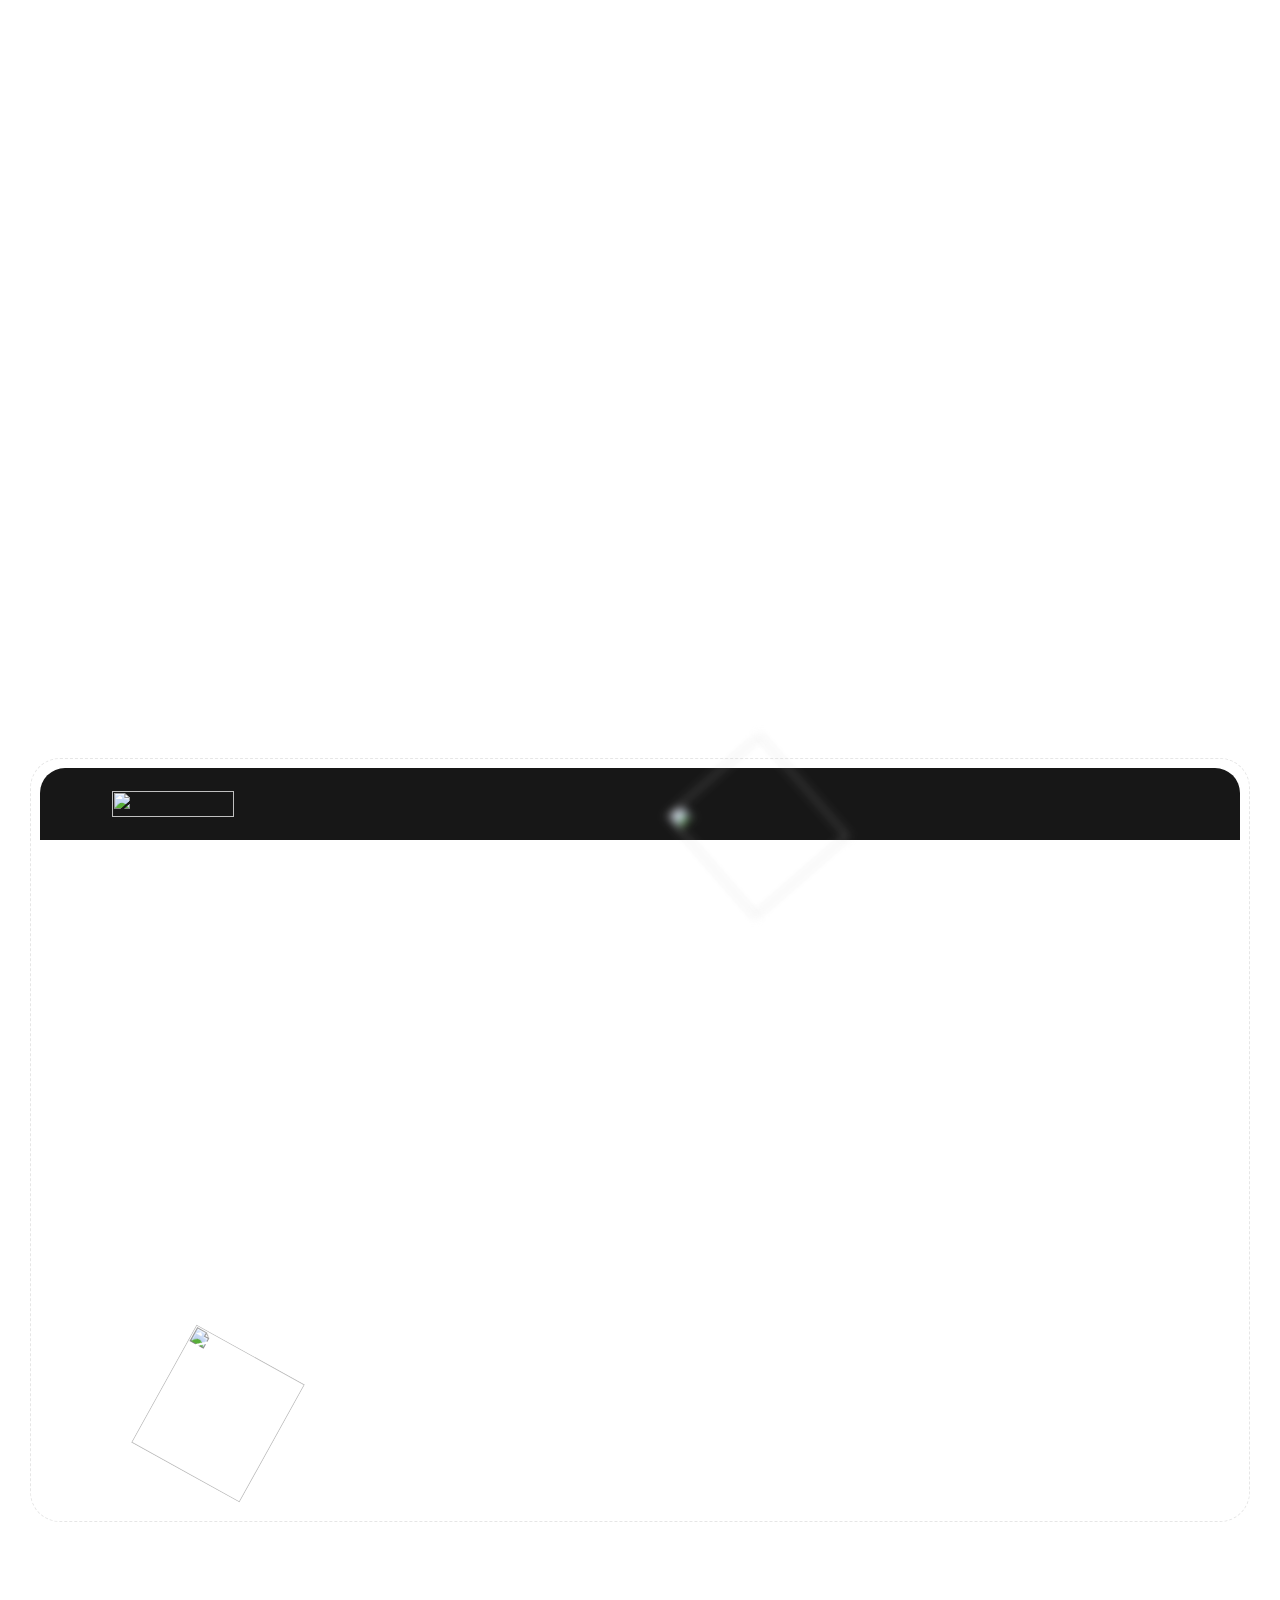
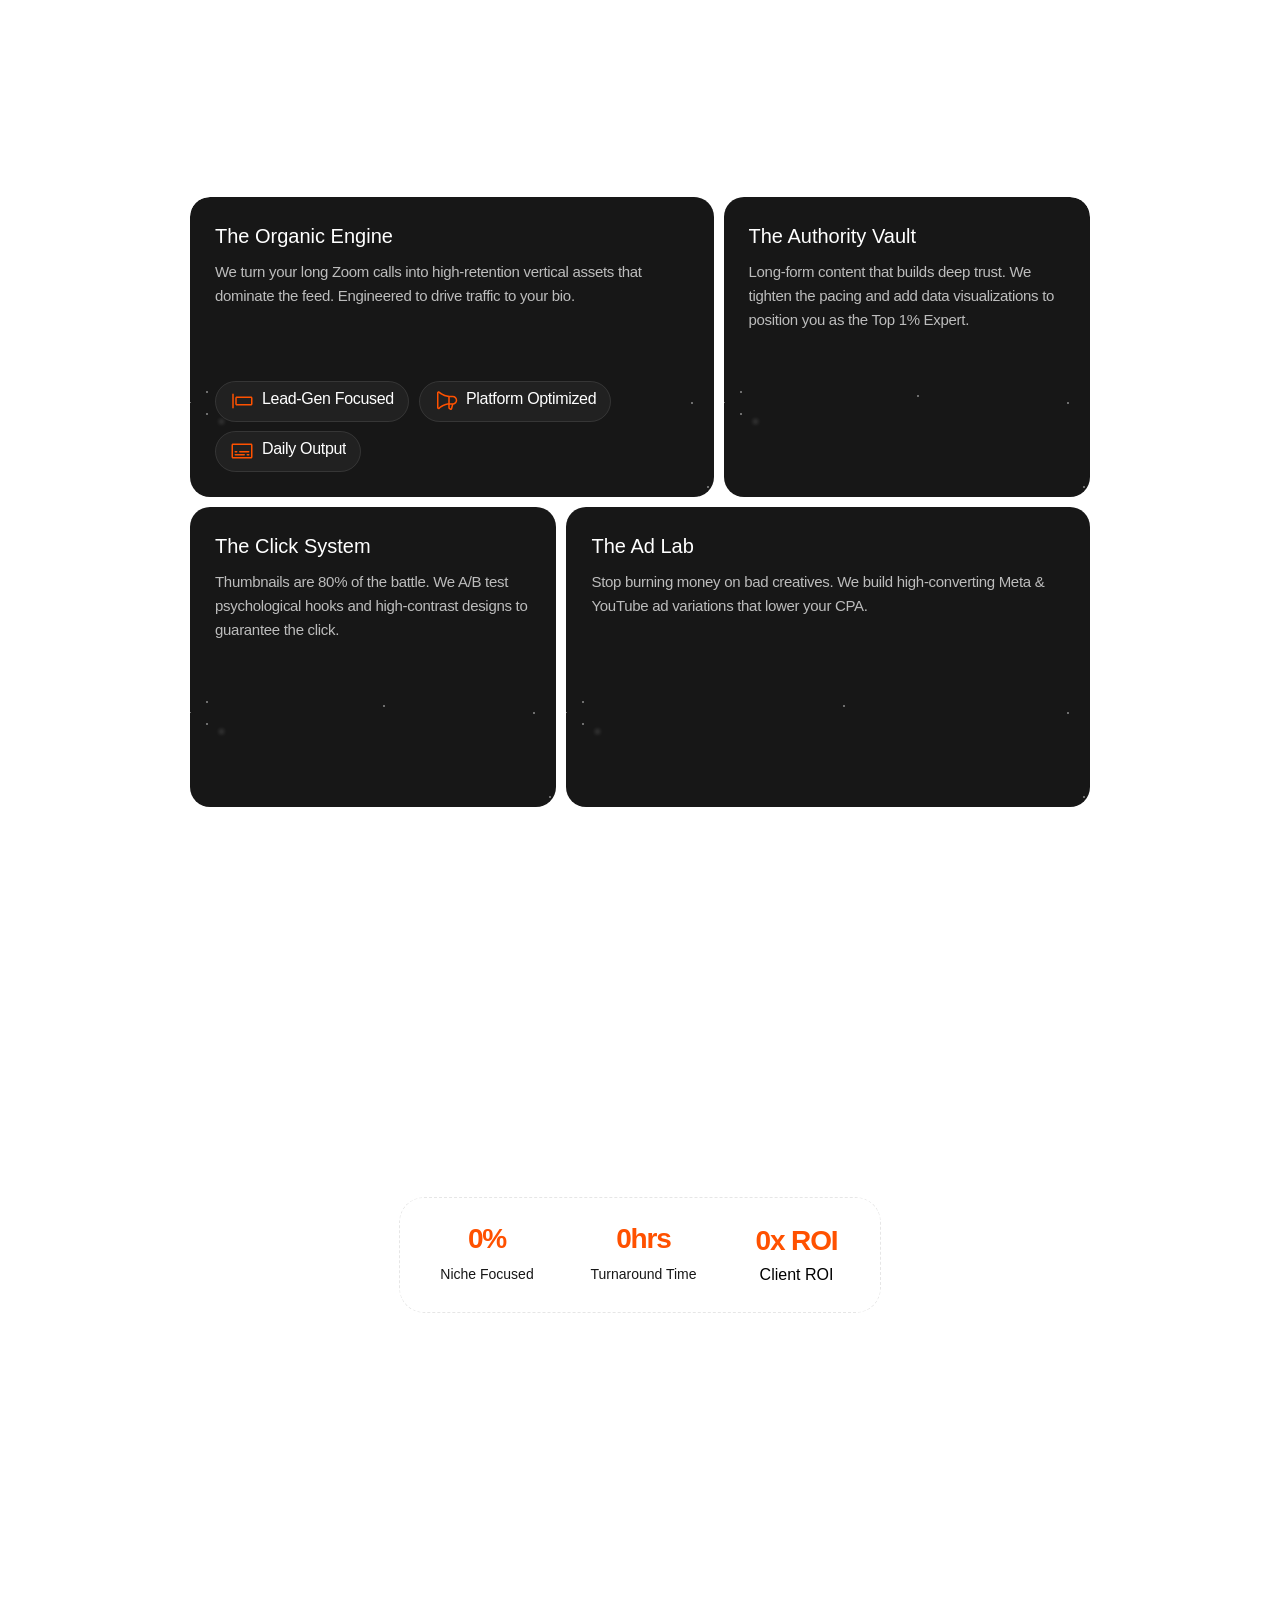
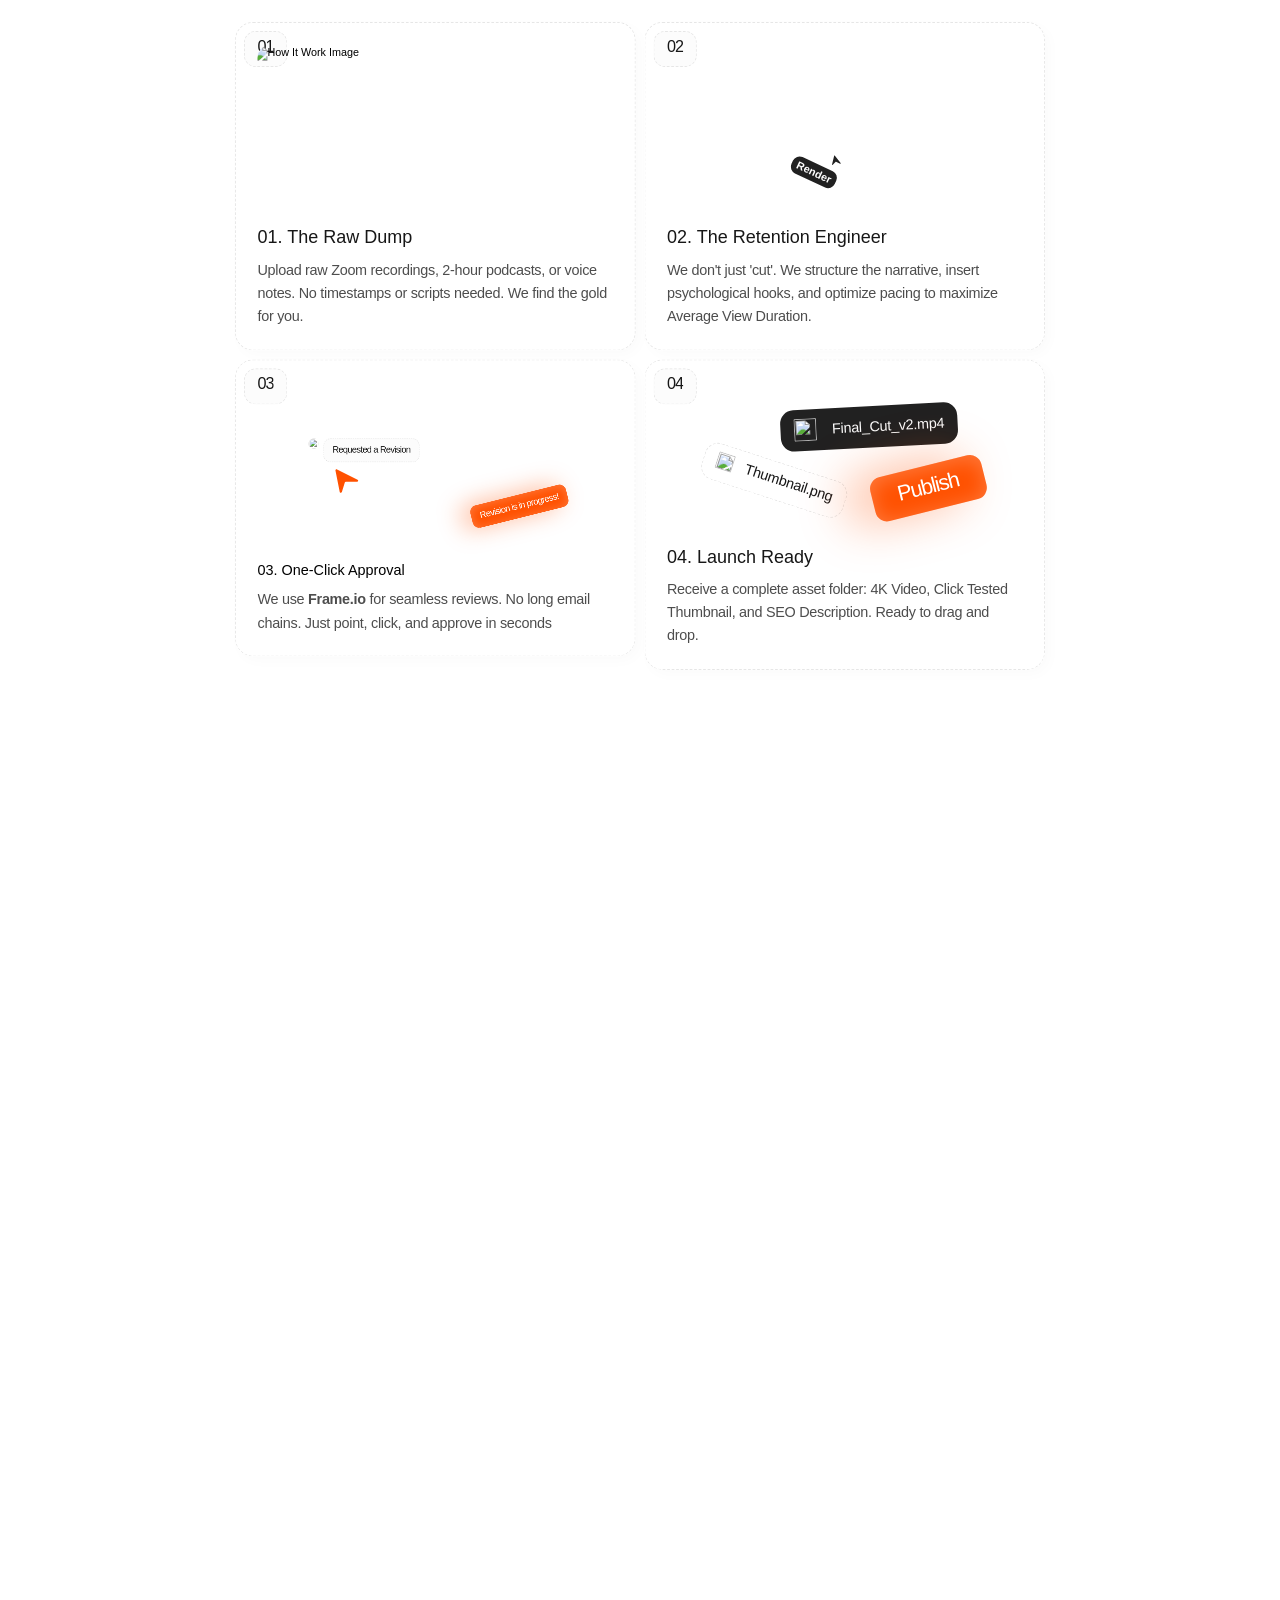
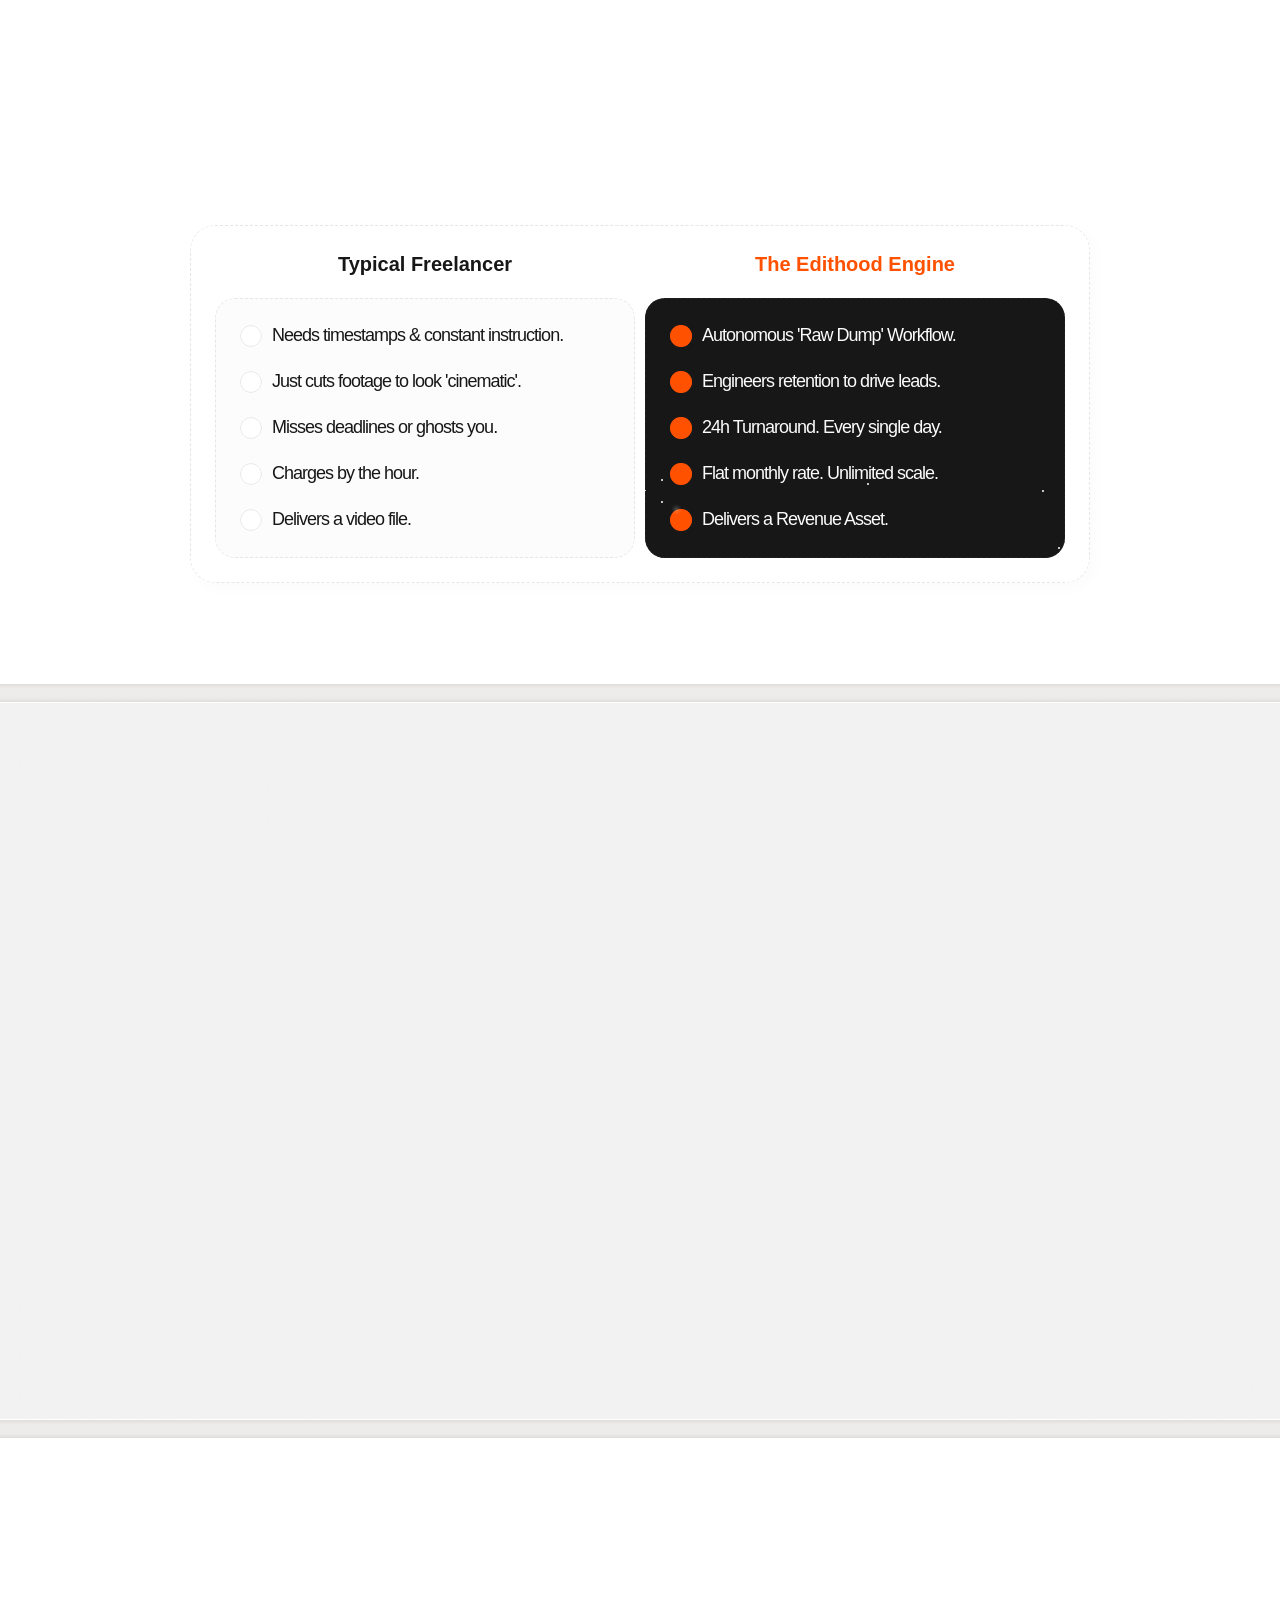
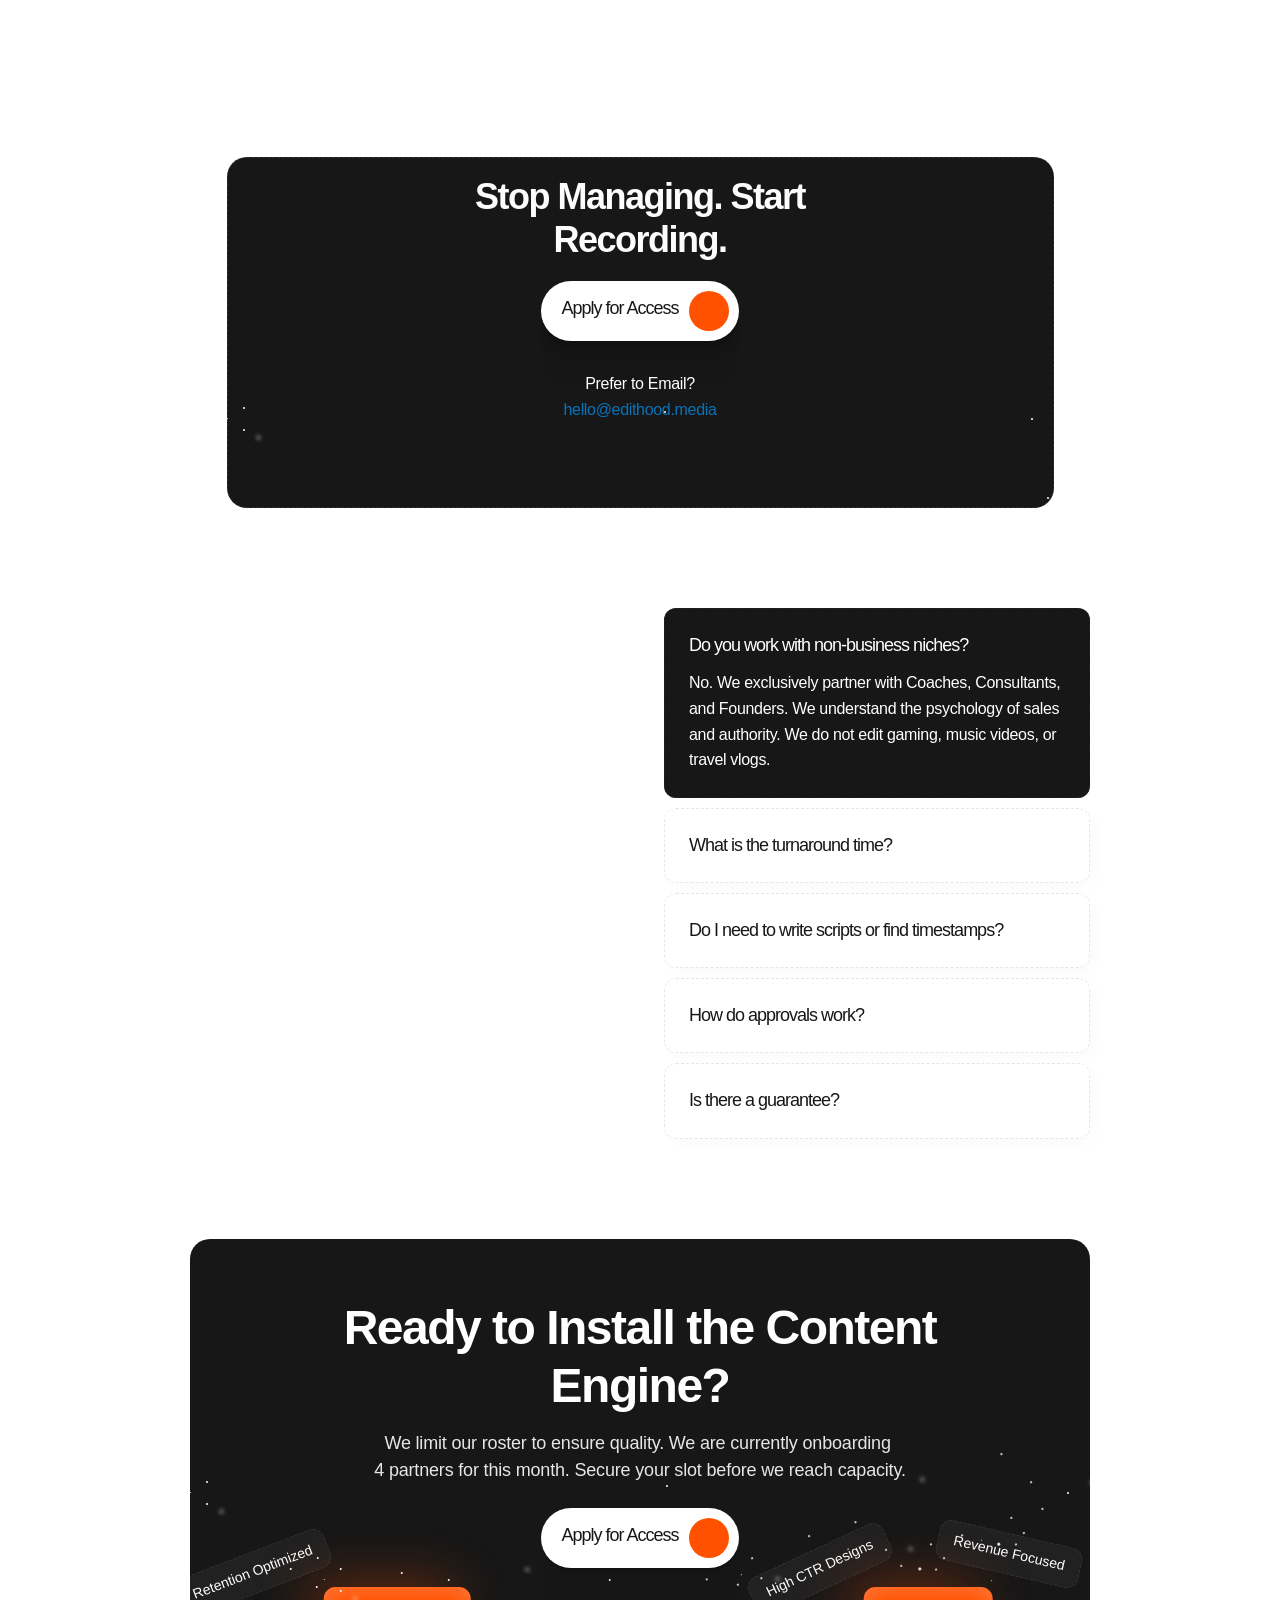
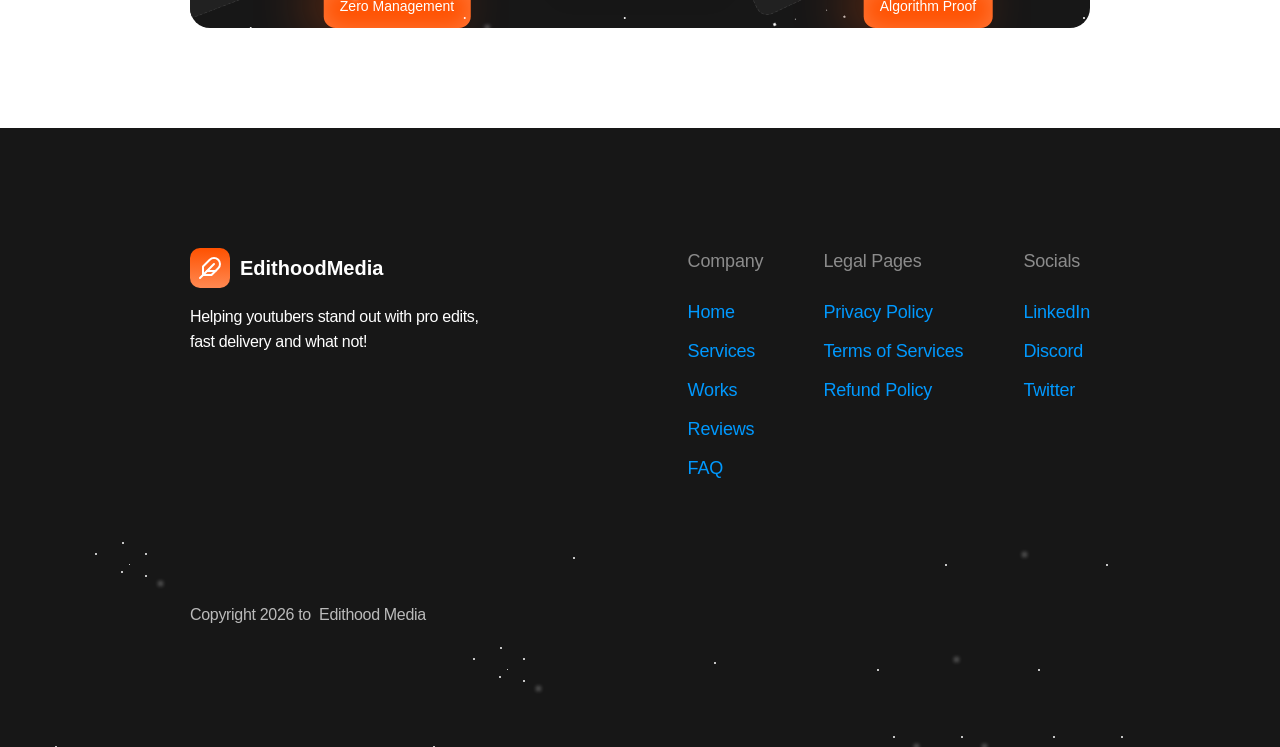
==== index.html @ 4d8434b3 "Add production HTML pages: live and index" ====
<!doctype html>
<!-- Made in Framer · framer.com ✨ -->
<!-- Published Apr 11, 2026, 1:01 PM UTC -->
<html lang="en" data-redirect-timezone="1" dir="ltr">
<head>
	<meta charset="utf-8">
	
	
	<script>try{if(localStorage.get("__framer_force_showing_editorbar_since")){const n=document.createElement("link");n.rel = "modulepreload";n.href="https://framer.com/edit/init.mjs";document.head.appendChild(n)}}catch(e){}</script>
	<!-- Start of headStart -->
    
    <!-- End of headStart -->
	<meta name="viewport" content="width=device-width">
	<meta name="generator" content="Framer b47b624">
	<title>Edithood Media</title>
    <meta name="description" content="High-quality video production for real estate, courses, pharma &amp; more. Trusted by 150+ brands. Book free consultation.">
    <meta name="framer-search-index" content="https://framerusercontent.com/sites/3B5fV76Qbim9smJbsMjk8a/searchIndex-sFrHUFb64uG3.json">
    <meta name="framer-search-index-fallback" content="https://framerusercontent.com/sites/3B5fV76Qbim9smJbsMjk8a/searchIndex-ygClvVtJkPFv.json">
    <link href="https://framerusercontent.com/images/WhW13unn7P9fFFXkavBcoZ0vsQs.png" rel="icon" media="(prefers-color-scheme: light)">
    <link href="https://framerusercontent.com/images/WhW13unn7P9fFFXkavBcoZ0vsQs.png" rel="icon" media="(prefers-color-scheme: dark)">
    <!-- Open Graph / Facebook -->
    <meta property="og:type" content="website">
    <meta property="og:title" content="Edithood Media">
    <meta property="og:description" content="High-quality video production for real estate, courses, pharma &amp; more. Trusted by 150+ brands. Book free consultation.">
    <meta property="og:image" content="https://framerusercontent.com/images/LkDvTRwQFqAJ5lPKdEwGxJU7yw.png">
    <!-- Twitter -->
    <meta name="twitter:card" content="summary_large_image">
    <meta name="twitter:title" content="Edithood Media">
    <meta name="twitter:description" content="High-quality video production for real estate, courses, pharma &amp; more. Trusted by 150+ brands. Book free consultation.">
    <meta name="twitter:image" content="https://framerusercontent.com/images/LkDvTRwQFqAJ5lPKdEwGxJU7yw.png">
    
	<!-- Global site tag (gtag.js) - Google Analytics -->
	<script async src="https://www.googletagmanager.com/gtag/js?id=G-Q2GCF89M1V"></script>
	<script>
	  window.dataLayer = window.dataLayer || [];
	  function gtag(){window.dataLayer.push(arguments);}
	  gtag('js', new Date());
	  gtag('config', 'G-Q2GCF89M1V');
	</script>
	
	<style data-framer-font-css>/* cyrillic-ext */
@font-face {
  font-family: 'Plus Jakarta Sans';
  font-style: normal;
  font-weight: 600;
  font-display: swap;
  src: url(https://fonts.gstatic.com/s/plusjakartasans/v12/LDIbaomQNQcsA88c7O9yZ4KMCoOg4IA6-91aHEjcWuA_d0n9QB_VIKg.woff2) format('woff2');
  unicode-range: U+0460-052F, U+1C80-1C8A, U+20B4, U+2DE0-2DFF, U+A640-A69F, U+FE2E-FE2F;
}
/* vietnamese */
@font-face {
  font-family: 'Plus Jakarta Sans';
  font-style: normal;
  font-weight: 600;
  font-display: swap;
  src: url(https://fonts.gstatic.com/s/plusjakartasans/v12/LDIbaomQNQcsA88c7O9yZ4KMCoOg4IA6-91aHEjcWuA_d0n9Qh_VIKg.woff2) format('woff2');
  unicode-range: U+0102-0103, U+0110-0111, U+0128-0129, U+0168-0169, U+01A0-01A1, U+01AF-01B0, U+0300-0301, U+0303-0304, U+0308-0309, U+0323, U+0329, U+1EA0-1EF9, U+20AB;
}
/* latin-ext */
@font-face {
  font-family: 'Plus Jakarta Sans';
  font-style: normal;
  font-weight: 600;
  font-display: swap;
  src: url(https://fonts.gstatic.com/s/plusjakartasans/v12/LDIbaomQNQcsA88c7O9yZ4KMCoOg4IA6-91aHEjcWuA_d0n9Qx_VIKg.woff2) format('woff2');
  unicode-range: U+0100-02BA, U+02BD-02C5, U+02C7-02CC, U+02CE-02D7, U+02DD-02FF, U+0304, U+0308, U+0329, U+1D00-1DBF, U+1E00-1E9F, U+1EF2-1EFF, U+2020, U+20A0-20AB, U+20AD-20C0, U+2113, U+2C60-2C7F, U+A720-A7FF;
}
/* latin */
@font-face {
  font-family: 'Plus Jakarta Sans';
  font-style: normal;
  font-weight: 600;
  font-display: swap;
  src: url(https://fonts.gstatic.com/s/plusjakartasans/v12/LDIbaomQNQcsA88c7O9yZ4KMCoOg4IA6-91aHEjcWuA_d0n9TR_V.woff2) format('woff2');
  unicode-range: U+0000-00FF, U+0131, U+0152-0153, U+02BB-02BC, U+02C6, U+02DA, U+02DC, U+0304, U+0308, U+0329, U+2000-206F, U+20AC, U+2122, U+2191, U+2193, U+2212, U+2215, U+FEFF, U+FFFD;
}

@font-face { font-family: "Instrument Serif"; src: url("https://fonts.gstatic.com/s/instrumentserif/v5/jizBRFtNs2ka5fXjeivQ4LroWlx-2zcZj1bIkNo.woff2"); font-display: swap; font-style: normal; font-weight: 400 }
@font-face { font-family: "Instrument Serif"; src: url("https://fonts.gstatic.com/s/instrumentserif/v5/jizHRFtNs2ka5fXjeivQ4LroWlx-6zATjnTNgNq55w.woff2"); font-display: swap; font-style: italic; font-weight: 400 }
@font-face { font-family: "Inter"; src: url("https://framerusercontent.com/assets/5vvr9Vy74if2I6bQbJvbw7SY1pQ.woff2"); font-display: swap; font-style: normal; font-weight: 400; unicode-range: U+0460-052F, U+1C80-1C88, U+20B4, U+2DE0-2DFF, U+A640-A69F, U+FE2E-FE2F }
@font-face { font-family: "Inter"; src: url("https://framerusercontent.com/assets/EOr0mi4hNtlgWNn9if640EZzXCo.woff2"); font-display: swap; font-style: normal; font-weight: 400; unicode-range: U+0301, U+0400-045F, U+0490-0491, U+04B0-04B1, U+2116 }
@font-face { font-family: "Inter"; src: url("https://framerusercontent.com/assets/Y9k9QrlZAqio88Klkmbd8VoMQc.woff2"); font-display: swap; font-style: normal; font-weight: 400; unicode-range: U+1F00-1FFF }
@font-face { font-family: "Inter"; src: url("https://framerusercontent.com/assets/OYrD2tBIBPvoJXiIHnLoOXnY9M.woff2"); font-display: swap; font-style: normal; font-weight: 400; unicode-range: U+0370-03FF }
@font-face { font-family: "Inter"; src: url("https://framerusercontent.com/assets/JeYwfuaPfZHQhEG8U5gtPDZ7WQ.woff2"); font-display: swap; font-style: normal; font-weight: 400; unicode-range: U+0100-024F, U+0259, U+1E00-1EFF, U+2020, U+20A0-20AB, U+20AD-20CF, U+2113, U+2C60-2C7F, U+A720-A7FF }
@font-face { font-family: "Inter"; src: url("https://framerusercontent.com/assets/GrgcKwrN6d3Uz8EwcLHZxwEfC4.woff2"); font-display: swap; font-style: normal; font-weight: 400; unicode-range: U+0000-00FF, U+0131, U+0152-0153, U+02BB-02BC, U+02C6, U+02DA, U+02DC, U+2000-206F, U+2070, U+2074-207E, U+2080-208E, U+20AC, U+2122, U+2191, U+2193, U+2212, U+2215, U+FEFF, U+FFFD }
@font-face { font-family: "Inter"; src: url("https://framerusercontent.com/assets/b6Y37FthZeALduNqHicBT6FutY.woff2"); font-display: swap; font-style: normal; font-weight: 400; unicode-range: U+0102-0103, U+0110-0111, U+0128-0129, U+0168-0169, U+01A0-01A1, U+01AF-01B0, U+1EA0-1EF9, U+20AB }
@font-face { font-family: "Inter"; src: url("https://framerusercontent.com/assets/vQyevYAyHtARFwPqUzQGpnDs.woff2"); font-display: swap; font-style: normal; font-weight: 400; unicode-range: U+0000-00FF, U+0131, U+0152-0153, U+02BB-02BC, U+02C6, U+02DA, U+02DC, U+2000-206F, U+2074, U+20AC, U+2122, U+2191, U+2193, U+2212, U+2215, U+FEFF, U+FFFD }
@font-face { font-family: "Inter"; src: url("https://framerusercontent.com/assets/DpPBYI0sL4fYLgAkX8KXOPVt7c.woff2"); font-display: swap; font-style: normal; font-weight: 700; unicode-range: U+0460-052F, U+1C80-1C88, U+20B4, U+2DE0-2DFF, U+A640-A69F, U+FE2E-FE2F }
@font-face { font-family: "Inter"; src: url("https://framerusercontent.com/assets/4RAEQdEOrcnDkhHiiCbJOw92Lk.woff2"); font-display: swap; font-style: normal; font-weight: 700; unicode-range: U+0301, U+0400-045F, U+0490-0491, U+04B0-04B1, U+2116 }
@font-face { font-family: "Inter"; src: url("https://framerusercontent.com/assets/1K3W8DizY3v4emK8Mb08YHxTbs.woff2"); font-display: swap; font-style: normal; font-weight: 700; unicode-range: U+1F00-1FFF }
@font-face { font-family: "Inter"; src: url("https://framerusercontent.com/assets/tUSCtfYVM1I1IchuyCwz9gDdQ.woff2"); font-display: swap; font-style: normal; font-weight: 700; unicode-range: U+0370-03FF }
@font-face { font-family: "Inter"; src: url("https://framerusercontent.com/assets/VgYFWiwsAC5OYxAycRXXvhze58.woff2"); font-display: swap; font-style: normal; font-weight: 700; unicode-range: U+0100-024F, U+0259, U+1E00-1EFF, U+2020, U+20A0-20AB, U+20AD-20CF, U+2113, U+2C60-2C7F, U+A720-A7FF }
@font-face { font-family: "Inter"; src: url("https://framerusercontent.com/assets/DXD0Q7LSl7HEvDzucnyLnGBHM.woff2"); font-display: swap; font-style: normal; font-weight: 700; unicode-range: U+0000-00FF, U+0131, U+0152-0153, U+02BB-02BC, U+02C6, U+02DA, U+02DC, U+2000-206F, U+2074, U+20AC, U+2122, U+2191, U+2193, U+2212, U+2215, U+FEFF, U+FFFD }
@font-face { font-family: "Inter"; src: url("https://framerusercontent.com/assets/GIryZETIX4IFypco5pYZONKhJIo.woff2"); font-display: swap; font-style: normal; font-weight: 700; unicode-range: U+0102-0103, U+0110-0111, U+0128-0129, U+0168-0169, U+01A0-01A1, U+01AF-01B0, U+1EA0-1EF9, U+20AB }
@font-face { font-family: "Inter"; src: url("https://framerusercontent.com/assets/H89BbHkbHDzlxZzxi8uPzTsp90.woff2"); font-display: swap; font-style: italic; font-weight: 700; unicode-range: U+0460-052F, U+1C80-1C88, U+20B4, U+2DE0-2DFF, U+A640-A69F, U+FE2E-FE2F }
@font-face { font-family: "Inter"; src: url("https://framerusercontent.com/assets/u6gJwDuwB143kpNK1T1MDKDWkMc.woff2"); font-display: swap; font-style: italic; font-weight: 700; unicode-range: U+0301, U+0400-045F, U+0490-0491, U+04B0-04B1, U+2116 }
@font-face { font-family: "Inter"; src: url("https://framerusercontent.com/assets/43sJ6MfOPh1LCJt46OvyDuSbA6o.woff2"); font-display: swap; font-style: italic; font-weight: 700; unicode-range: U+1F00-1FFF }
@font-face { font-family: "Inter"; src: url("https://framerusercontent.com/assets/wccHG0r4gBDAIRhfHiOlq6oEkqw.woff2"); font-display: swap; font-style: italic; font-weight: 700; unicode-range: U+0370-03FF }
@font-face { font-family: "Inter"; src: url("https://framerusercontent.com/assets/WZ367JPwf9bRW6LdTHN8rXgSjw.woff2"); font-display: swap; font-style: italic; font-weight: 700; unicode-range: U+0100-024F, U+0259, U+1E00-1EFF, U+2020, U+20A0-20AB, U+20AD-20CF, U+2113, U+2C60-2C7F, U+A720-A7FF }
@font-face { font-family: "Inter"; src: url("https://framerusercontent.com/assets/QxmhnWTzLtyjIiZcfaLIJ8EFBXU.woff2"); font-display: swap; font-style: italic; font-weight: 700; unicode-range: U+0000-00FF, U+0131, U+0152-0153, U+02BB-02BC, U+02C6, U+02DA, U+02DC, U+2000-206F, U+2074, U+20AC, U+2122, U+2191, U+2193, U+2212, U+2215, U+FEFF, U+FFFD }
@font-face { font-family: "Inter"; src: url("https://framerusercontent.com/assets/2A4Xx7CngadFGlVV4xrO06OBHY.woff2"); font-display: swap; font-style: italic; font-weight: 700; unicode-range: U+0102-0103, U+0110-0111, U+0128-0129, U+0168-0169, U+01A0-01A1, U+01AF-01B0, U+1EA0-1EF9, U+20AB }
@font-face { font-family: "Inter"; src: url("https://framerusercontent.com/assets/vxBnBhH8768IFAXAb4Qf6wQHKs.woff2"); font-display: swap; font-style: italic; font-weight: 600; unicode-range: U+0460-052F, U+1C80-1C88, U+20B4, U+2DE0-2DFF, U+A640-A69F, U+FE2E-FE2F }
@font-face { font-family: "Inter"; src: url("https://framerusercontent.com/assets/zSsEuoJdh8mcFVk976C05ZfQr8.woff2"); font-display: swap; font-style: italic; font-weight: 600; unicode-range: U+0301, U+0400-045F, U+0490-0491, U+04B0-04B1, U+2116 }
@font-face { font-family: "Inter"; src: url("https://framerusercontent.com/assets/b8ezwLrN7h2AUoPEENcsTMVJ0.woff2"); font-display: swap; font-style: italic; font-weight: 600; unicode-range: U+1F00-1FFF }
@font-face { font-family: "Inter"; src: url("https://framerusercontent.com/assets/mvNEIBLyHbscgHtwfsByjXUz3XY.woff2"); font-display: swap; font-style: italic; font-weight: 600; unicode-range: U+0370-03FF }
@font-face { font-family: "Inter"; src: url("https://framerusercontent.com/assets/6FI2EneKzM3qBy5foOZXey7coCA.woff2"); font-display: swap; font-style: italic; font-weight: 600; unicode-range: U+0100-024F, U+0259, U+1E00-1EFF, U+2020, U+20A0-20AB, U+20AD-20CF, U+2113, U+2C60-2C7F, U+A720-A7FF }
@font-face { font-family: "Inter"; src: url("https://framerusercontent.com/assets/qrVgiXNd6RuQjETYQiVQ9nqCk.woff2"); font-display: swap; font-style: italic; font-weight: 600; unicode-range: U+0000-00FF, U+0131, U+0152-0153, U+02BB-02BC, U+02C6, U+02DA, U+02DC, U+2000-206F, U+2074, U+20AC, U+2122, U+2191, U+2193, U+2212, U+2215, U+FEFF, U+FFFD }
@font-face { font-family: "Inter"; src: url("https://framerusercontent.com/assets/NHHeAKJVP0ZWHk5YZnQQChIsBM.woff2"); font-display: swap; font-style: italic; font-weight: 600; unicode-range: U+0102-0103, U+0110-0111, U+0128-0129, U+0168-0169, U+01A0-01A1, U+01AF-01B0, U+1EA0-1EF9, U+20AB }
@font-face { font-family: "Inter"; src: url("https://framerusercontent.com/assets/NXxvFRoY5LDh3yCm7MEP2jqYk.woff2"); font-style: normal; font-weight: 100; unicode-range: U+0460-052F, U+1C80-1C88, U+20B4, U+2DE0-2DFF, U+A640-A69F, U+FE2E-FE2F }
@font-face { font-family: "Inter"; src: url("https://framerusercontent.com/assets/5CcgcVyoWSqO1THBiISd6oCog.woff2"); font-style: normal; font-weight: 100; unicode-range: U+0301, U+0400-045F, U+0490-0491, U+04B0-04B1, U+2116 }
@font-face { font-family: "Inter"; src: url("https://framerusercontent.com/assets/MF544SVCvk3yNpLIz3pwDXFZPKM.woff2"); font-style: normal; font-weight: 100; unicode-range: U+1F00-1FFF }
@font-face { font-family: "Inter"; src: url("https://framerusercontent.com/assets/TNtxudDBkAm2RXdtU3rvTBwoM.woff2"); font-style: normal; font-weight: 100; unicode-range: U+0370-03FF }
@font-face { font-family: "Inter"; src: url("https://framerusercontent.com/assets/fIabp4VN5z7iJ3lNOz9qfNeQHc.woff2"); font-style: normal; font-weight: 100; unicode-range: U+0100-024F, U+0259, U+1E00-1EFF, U+2020, U+20A0-20AB, U+20AD-20CF, U+2113, U+2C60-2C7F, U+A720-A7FF }
@font-face { font-family: "Inter"; src: url("https://framerusercontent.com/assets/8kSLqTnVCEtjx0nu8PxTD4Nh5UU.woff2"); font-style: normal; font-weight: 100; unicode-range: U+0000-00FF, U+0131, U+0152-0153, U+02BB-02BC, U+02C6, U+02DA, U+02DC, U+2000-206F, U+2070, U+2074-207E, U+2080-208E, U+20AC, U+2122, U+2191, U+2193, U+2212, U+2215, U+FEFF, U+FFFD }
@font-face { font-family: "Inter"; src: url("https://framerusercontent.com/assets/9iRSYClnXA0RMygyIn6yjjWXJw.woff2"); font-style: normal; font-weight: 100; unicode-range: U+0102-0103, U+0110-0111, U+0128-0129, U+0168-0169, U+01A0-01A1, U+01AF-01B0, U+1EA0-1EF9, U+20AB }
@font-face { font-family: "Inter"; src: url("https://framerusercontent.com/assets/MVhJhYeDWxeyqT939zMNyw9p8.woff2"); font-style: normal; font-weight: 200; unicode-range: U+0460-052F, U+1C80-1C88, U+20B4, U+2DE0-2DFF, U+A640-A69F, U+FE2E-FE2F }
@font-face { font-family: "Inter"; src: url("https://framerusercontent.com/assets/WXQXYfAQJIi2pCJACAfWWXfIDqI.woff2"); font-style: normal; font-weight: 200; unicode-range: U+0301, U+0400-045F, U+0490-0491, U+04B0-04B1, U+2116 }
@font-face { font-family: "Inter"; src: url("https://framerusercontent.com/assets/RJeJJARdrtNUtic58kOz7hIgBuE.woff2"); font-style: normal; font-weight: 200; unicode-range: U+1F00-1FFF }
@font-face { font-family: "Inter"; src: url("https://framerusercontent.com/assets/4hBRAuM02i3fsxYDzyNvt5Az2so.woff2"); font-style: normal; font-weight: 200; unicode-range: U+0370-03FF }
@font-face { font-family: "Inter"; src: url("https://framerusercontent.com/assets/fz1JbBffNGgK7BNUI1mmbFBlgA8.woff2"); font-style: normal; font-weight: 200; unicode-range: U+0100-024F, U+0259, U+1E00-1EFF, U+2020, U+20A0-20AB, U+20AD-20CF, U+2113, U+2C60-2C7F, U+A720-A7FF }
@font-face { font-family: "Inter"; src: url("https://framerusercontent.com/assets/Z4sGWU2OKBoXPWulb5P25vULA.woff2"); font-style: normal; font-weight: 200; unicode-range: U+0000-00FF, U+0131, U+0152-0153, U+02BB-02BC, U+02C6, U+02DA, U+02DC, U+2000-206F, U+2070, U+2074-207E, U+2080-208E, U+20AC, U+2122, U+2191, U+2193, U+2212, U+2215, U+FEFF, U+FFFD }
@font-face { font-family: "Inter"; src: url("https://framerusercontent.com/assets/eIZyQwIlHYR0mnMSneEDMtqBPgw.woff2"); font-style: normal; font-weight: 200; unicode-range: U+0102-0103, U+0110-0111, U+0128-0129, U+0168-0169, U+01A0-01A1, U+01AF-01B0, U+1EA0-1EF9, U+20AB }
@font-face { font-family: "Inter"; src: url("https://framerusercontent.com/assets/BkDpl4ghaqvMi1btKFyG2tdbec.woff2"); font-display: swap; font-style: normal; font-weight: 300; unicode-range: U+0460-052F, U+1C80-1C88, U+20B4, U+2DE0-2DFF, U+A640-A69F, U+FE2E-FE2F }
@font-face { font-family: "Inter"; src: url("https://framerusercontent.com/assets/zAMK70AQRFSShJgUiaR5IiIhgzk.woff2"); font-display: swap; font-style: normal; font-weight: 300; unicode-range: U+0301, U+0400-045F, U+0490-0491, U+04B0-04B1, U+2116 }
@font-face { font-family: "Inter"; src: url("https://framerusercontent.com/assets/IETjvc5qzUaRoaruDpPSwCUM8.woff2"); font-display: swap; font-style: normal; font-weight: 300; unicode-range: U+1F00-1FFF }
@font-face { font-family: "Inter"; src: url("https://framerusercontent.com/assets/oLCoaT3ioA0fHdJnWR9W6k7NY.woff2"); font-display: swap; font-style: normal; font-weight: 300; unicode-range: U+0370-03FF }
@font-face { font-family: "Inter"; src: url("https://framerusercontent.com/assets/Sj0PCHQSBjFmEp6NBWg6FNaKc.woff2"); font-display: swap; font-style: normal; font-weight: 300; unicode-range: U+0100-024F, U+0259, U+1E00-1EFF, U+2020, U+20A0-20AB, U+20AD-20CF, U+2113, U+2C60-2C7F, U+A720-A7FF }
@font-face { font-family: "Inter"; src: url("https://framerusercontent.com/assets/aqiiD4LUKkKzXdjGL5UzHq8bo5w.woff2"); font-display: swap; font-style: normal; font-weight: 300; unicode-range: U+0000-00FF, U+0131, U+0152-0153, U+02BB-02BC, U+02C6, U+02DA, U+02DC, U+2000-206F, U+2070, U+2074-207E, U+2080-208E, U+20AC, U+2122, U+2191, U+2193, U+2212, U+2215, U+FEFF, U+FFFD }
@font-face { font-family: "Inter"; src: url("https://framerusercontent.com/assets/H4TfENUY1rh8R9UaSD6vngjJP3M.woff2"); font-display: swap; font-style: normal; font-weight: 300; unicode-range: U+0102-0103, U+0110-0111, U+0128-0129, U+0168-0169, U+01A0-01A1, U+01AF-01B0, U+1EA0-1EF9, U+20AB }
@font-face { font-family: "Inter"; src: url("https://framerusercontent.com/assets/5A3Ce6C9YYmCjpQx9M4inSaKU.woff2"); font-display: swap; font-style: normal; font-weight: 500; unicode-range: U+0460-052F, U+1C80-1C88, U+20B4, U+2DE0-2DFF, U+A640-A69F, U+FE2E-FE2F }
@font-face { font-family: "Inter"; src: url("https://framerusercontent.com/assets/Qx95Xyt0Ka3SGhinnbXIGpEIyP4.woff2"); font-display: swap; font-style: normal; font-weight: 500; unicode-range: U+0301, U+0400-045F, U+0490-0491, U+04B0-04B1, U+2116 }
@font-face { font-family: "Inter"; src: url("https://framerusercontent.com/assets/6mJuEAguuIuMog10gGvH5d3cl8.woff2"); font-display: swap; font-style: normal; font-weight: 500; unicode-range: U+1F00-1FFF }
@font-face { font-family: "Inter"; src: url("https://framerusercontent.com/assets/xYYWaj7wCU5zSQH0eXvSaS19wo.woff2"); font-display: swap; font-style: normal; font-weight: 500; unicode-range: U+0370-03FF }
@font-face { font-family: "Inter"; src: url("https://framerusercontent.com/assets/otTaNuNpVK4RbdlT7zDDdKvQBA.woff2"); font-display: swap; font-style: normal; font-weight: 500; unicode-range: U+0100-024F, U+0259, U+1E00-1EFF, U+2020, U+20A0-20AB, U+20AD-20CF, U+2113, U+2C60-2C7F, U+A720-A7FF }
@font-face { font-family: "Inter"; src: url("https://framerusercontent.com/assets/UjlFhCnUjxhNfep4oYBPqnEssyo.woff2"); font-display: swap; font-style: normal; font-weight: 500; unicode-range: U+0000-00FF, U+0131, U+0152-0153, U+02BB-02BC, U+02C6, U+02DA, U+02DC, U+2000-206F, U+2070, U+2074-207E, U+2080-208E, U+20AC, U+2122, U+2191, U+2193, U+2212, U+2215, U+FEFF, U+FFFD }
@font-face { font-family: "Inter"; src: url("https://framerusercontent.com/assets/DolVirEGb34pEXEp8t8FQBSK4.woff2"); font-display: swap; font-style: normal; font-weight: 500; unicode-range: U+0102-0103, U+0110-0111, U+0128-0129, U+0168-0169, U+01A0-01A1, U+01AF-01B0, U+1EA0-1EF9, U+20AB }
@font-face { font-family: "Inter"; src: url("https://framerusercontent.com/assets/hyOgCu0Xnghbimh0pE8QTvtt2AU.woff2"); font-display: swap; font-style: normal; font-weight: 600; unicode-range: U+0460-052F, U+1C80-1C88, U+20B4, U+2DE0-2DFF, U+A640-A69F, U+FE2E-FE2F }
@font-face { font-family: "Inter"; src: url("https://framerusercontent.com/assets/NeGmSOXrPBfEFIy5YZeHq17LEDA.woff2"); font-display: swap; font-style: normal; font-weight: 600; unicode-range: U+0301, U+0400-045F, U+0490-0491, U+04B0-04B1, U+2116 }
@font-face { font-family: "Inter"; src: url("https://framerusercontent.com/assets/oYaAX5himiTPYuN8vLWnqBbfD2s.woff2"); font-display: swap; font-style: normal; font-weight: 600; unicode-range: U+1F00-1FFF }
@font-face { font-family: "Inter"; src: url("https://framerusercontent.com/assets/lEJLP4R0yuCaMCjSXYHtJw72M.woff2"); font-display: swap; font-style: normal; font-weight: 600; unicode-range: U+0370-03FF }
@font-face { font-family: "Inter"; src: url("https://framerusercontent.com/assets/cRJyLNuTJR5jbyKzGi33wU9cqIQ.woff2"); font-display: swap; font-style: normal; font-weight: 600; unicode-range: U+0100-024F, U+0259, U+1E00-1EFF, U+2020, U+20A0-20AB, U+20AD-20CF, U+2113, U+2C60-2C7F, U+A720-A7FF }
@font-face { font-family: "Inter"; src: url("https://framerusercontent.com/assets/yDtI2UI8XcEg1W2je9XPN3Noo.woff2"); font-display: swap; font-style: normal; font-weight: 600; unicode-range: U+0000-00FF, U+0131, U+0152-0153, U+02BB-02BC, U+02C6, U+02DA, U+02DC, U+2000-206F, U+2070, U+2074-207E, U+2080-208E, U+20AC, U+2122, U+2191, U+2193, U+2212, U+2215, U+FEFF, U+FFFD }
@font-face { font-family: "Inter"; src: url("https://framerusercontent.com/assets/A0Wcc7NgXMjUuFdquHDrIZpzZw0.woff2"); font-display: swap; font-style: normal; font-weight: 600; unicode-range: U+0102-0103, U+0110-0111, U+0128-0129, U+0168-0169, U+01A0-01A1, U+01AF-01B0, U+1EA0-1EF9, U+20AB }
@font-face { font-family: "Inter"; src: url("https://framerusercontent.com/assets/syRNPWzAMIrcJ3wIlPIP43KjQs.woff2"); font-display: swap; font-style: normal; font-weight: 700; unicode-range: U+0000-00FF, U+0131, U+0152-0153, U+02BB-02BC, U+02C6, U+02DA, U+02DC, U+2000-206F, U+2070, U+2074-207E, U+2080-208E, U+20AC, U+2122, U+2191, U+2193, U+2212, U+2215, U+FEFF, U+FFFD }
@font-face { font-family: "Inter"; src: url("https://framerusercontent.com/assets/PONfPc6h4EPYwJliXQBmjVx7QxI.woff2"); font-display: swap; font-style: normal; font-weight: 800; unicode-range: U+0460-052F, U+1C80-1C88, U+20B4, U+2DE0-2DFF, U+A640-A69F, U+FE2E-FE2F }
@font-face { font-family: "Inter"; src: url("https://framerusercontent.com/assets/zsnJN7Z1wdzUvepJniD3rbvJIyU.woff2"); font-display: swap; font-style: normal; font-weight: 800; unicode-range: U+0301, U+0400-045F, U+0490-0491, U+04B0-04B1, U+2116 }
@font-face { font-family: "Inter"; src: url("https://framerusercontent.com/assets/UrzZBOy7RyJEWAZGduzOeHiHuY.woff2"); font-display: swap; font-style: normal; font-weight: 800; unicode-range: U+1F00-1FFF }
@font-face { font-family: "Inter"; src: url("https://framerusercontent.com/assets/996sR9SfSDuYELz8oHhDOcErkY.woff2"); font-display: swap; font-style: normal; font-weight: 800; unicode-range: U+0370-03FF }
@font-face { font-family: "Inter"; src: url("https://framerusercontent.com/assets/ftN1HpyPVJEoEb4q36SOrNdLXU.woff2"); font-display: swap; font-style: normal; font-weight: 800; unicode-range: U+0100-024F, U+0259, U+1E00-1EFF, U+2020, U+20A0-20AB, U+20AD-20CF, U+2113, U+2C60-2C7F, U+A720-A7FF }
@font-face { font-family: "Inter"; src: url("https://framerusercontent.com/assets/Mput0MSwESKlJ6TMz9MPDXhgrk.woff2"); font-display: swap; font-style: normal; font-weight: 800; unicode-range: U+0000-00FF, U+0131, U+0152-0153, U+02BB-02BC, U+02C6, U+02DA, U+02DC, U+2000-206F, U+2070, U+2074-207E, U+2080-208E, U+20AC, U+2122, U+2191, U+2193, U+2212, U+2215, U+FEFF, U+FFFD }
@font-face { font-family: "Inter"; src: url("https://framerusercontent.com/assets/JAur4lGGSGRGyrFi59JSIKqVgU.woff2"); font-display: swap; font-style: normal; font-weight: 800; unicode-range: U+0102-0103, U+0110-0111, U+0128-0129, U+0168-0169, U+01A0-01A1, U+01AF-01B0, U+1EA0-1EF9, U+20AB }
@font-face { font-family: "Inter"; src: url("https://framerusercontent.com/assets/mkY5Sgyq51ik0AMrSBwhm9DJg.woff2"); font-style: normal; font-weight: 900; unicode-range: U+0460-052F, U+1C80-1C88, U+20B4, U+2DE0-2DFF, U+A640-A69F, U+FE2E-FE2F }
@font-face { font-family: "Inter"; src: url("https://framerusercontent.com/assets/X5hj6qzcHUYv7h1390c8Rhm6550.woff2"); font-style: normal; font-weight: 900; unicode-range: U+0301, U+0400-045F, U+0490-0491, U+04B0-04B1, U+2116 }
@font-face { font-family: "Inter"; src: url("https://framerusercontent.com/assets/gQhNpS3tN86g8RcVKYUUaKt2oMQ.woff2"); font-style: normal; font-weight: 900; unicode-range: U+1F00-1FFF }
@font-face { font-family: "Inter"; src: url("https://framerusercontent.com/assets/cugnVhSraaRyANCaUtI5FV17wk.woff2"); font-style: normal; font-weight: 900; unicode-range: U+0370-03FF }
@font-face { font-family: "Inter"; src: url("https://framerusercontent.com/assets/5HcVoGak8k5agFJSaKa4floXVu0.woff2"); font-style: normal; font-weight: 900; unicode-range: U+0100-024F, U+0259, U+1E00-1EFF, U+2020, U+20A0-20AB, U+20AD-20CF, U+2113, U+2C60-2C7F, U+A720-A7FF }
@font-face { font-family: "Inter"; src: url("https://framerusercontent.com/assets/rZ5DdENNqIdFTIyQQiP5isO7M.woff2"); font-style: normal; font-weight: 900; unicode-range: U+0000-00FF, U+0131, U+0152-0153, U+02BB-02BC, U+02C6, U+02DA, U+02DC, U+2000-206F, U+2070, U+2074-207E, U+2080-208E, U+20AC, U+2122, U+2191, U+2193, U+2212, U+2215, U+FEFF, U+FFFD }
@font-face { font-family: "Inter"; src: url("https://framerusercontent.com/assets/P2Bw01CtL0b9wqygO0sSVogWbo.woff2"); font-style: normal; font-weight: 900; unicode-range: U+0102-0103, U+0110-0111, U+0128-0129, U+0168-0169, U+01A0-01A1, U+01AF-01B0, U+1EA0-1EF9, U+20AB }
@font-face { font-family: "Inter"; src: url("https://framerusercontent.com/assets/YJsHMqeEm0oDHuxRTVCwg5eZuo.woff2"); font-style: italic; font-weight: 100; unicode-range: U+0460-052F, U+1C80-1C88, U+20B4, U+2DE0-2DFF, U+A640-A69F, U+FE2E-FE2F }
@font-face { font-family: "Inter"; src: url("https://framerusercontent.com/assets/oJJMyJlDykMObEyb5VexHSxd24.woff2"); font-style: italic; font-weight: 100; unicode-range: U+0301, U+0400-045F, U+0490-0491, U+04B0-04B1, U+2116 }
@font-face { font-family: "Inter"; src: url("https://framerusercontent.com/assets/IpeaX0WzLaonj68howNZg4SJJaY.woff2"); font-style: italic; font-weight: 100; unicode-range: U+1F00-1FFF }
@font-face { font-family: "Inter"; src: url("https://framerusercontent.com/assets/KCj1bV3vDXY5OLHttTeRYcu9J8.woff2"); font-style: italic; font-weight: 100; unicode-range: U+0370-03FF }
@font-face { font-family: "Inter"; src: url("https://framerusercontent.com/assets/biaVHhOprxbHaR3dIP7Z8cYurHg.woff2"); font-style: italic; font-weight: 100; unicode-range: U+0100-024F, U+0259, U+1E00-1EFF, U+2020, U+20A0-20AB, U+20AD-20CF, U+2113, U+2C60-2C7F, U+A720-A7FF }
@font-face { font-family: "Inter"; src: url("https://framerusercontent.com/assets/3on0VNjjmogkq1f9ziKFcrY72MI.woff2"); font-style: italic; font-weight: 100; unicode-range: U+0000-00FF, U+0131, U+0152-0153, U+02BB-02BC, U+02C6, U+02DA, U+02DC, U+2000-206F, U+2070, U+2074-207E, U+2080-208E, U+20AC, U+2122, U+2191, U+2193, U+2212, U+2215, U+FEFF, U+FFFD }
@font-face { font-family: "Inter"; src: url("https://framerusercontent.com/assets/gNa011yWpVpNFgUhhSlDX8nUiPQ.woff2"); font-style: italic; font-weight: 100; unicode-range: U+0102-0103, U+0110-0111, U+0128-0129, U+0168-0169, U+01A0-01A1, U+01AF-01B0, U+1EA0-1EF9, U+20AB }
@font-face { font-family: "Inter"; src: url("https://framerusercontent.com/assets/vpq17U0WM26sBGHgq9jnrUmUf8.woff2"); font-style: italic; font-weight: 200; unicode-range: U+0460-052F, U+1C80-1C88, U+20B4, U+2DE0-2DFF, U+A640-A69F, U+FE2E-FE2F }
@font-face { font-family: "Inter"; src: url("https://framerusercontent.com/assets/bNYh7lNMEpOegeRYAtyGel1WqBE.woff2"); font-style: italic; font-weight: 200; unicode-range: U+0301, U+0400-045F, U+0490-0491, U+04B0-04B1, U+2116 }
@font-face { font-family: "Inter"; src: url("https://framerusercontent.com/assets/FBzcXZYmdulcZC0z278U6o0cw.woff2"); font-style: italic; font-weight: 200; unicode-range: U+1F00-1FFF }
@font-face { font-family: "Inter"; src: url("https://framerusercontent.com/assets/ua60IRqWK94xCrq0SC639Hbsdjg.woff2"); font-style: italic; font-weight: 200; unicode-range: U+0370-03FF }
@font-face { font-family: "Inter"; src: url("https://framerusercontent.com/assets/Pd8gNPn2dSCh4FyjWFw9PJysoQ.woff2"); font-style: italic; font-weight: 200; unicode-range: U+0100-024F, U+0259, U+1E00-1EFF, U+2020, U+20A0-20AB, U+20AD-20CF, U+2113, U+2C60-2C7F, U+A720-A7FF }
@font-face { font-family: "Inter"; src: url("https://framerusercontent.com/assets/6OdIurwS6YHsVW2i5fR5CKn0gg.woff2"); font-style: italic; font-weight: 200; unicode-range: U+0000-00FF, U+0131, U+0152-0153, U+02BB-02BC, U+02C6, U+02DA, U+02DC, U+2000-206F, U+2070, U+2074-207E, U+2080-208E, U+20AC, U+2122, U+2191, U+2193, U+2212, U+2215, U+FEFF, U+FFFD }
@font-face { font-family: "Inter"; src: url("https://framerusercontent.com/assets/DtVQjTG8OGGKnwKYrMHRZVCyo.woff2"); font-style: italic; font-weight: 200; unicode-range: U+0102-0103, U+0110-0111, U+0128-0129, U+0168-0169, U+01A0-01A1, U+01AF-01B0, U+1EA0-1EF9, U+20AB }
@font-face { font-family: "Inter"; src: url("https://framerusercontent.com/assets/YYB6GZmCWnZq3RWZOghuZIOxQY.woff2"); font-display: swap; font-style: italic; font-weight: 300; unicode-range: U+0460-052F, U+1C80-1C88, U+20B4, U+2DE0-2DFF, U+A640-A69F, U+FE2E-FE2F }
@font-face { font-family: "Inter"; src: url("https://framerusercontent.com/assets/miJTzODdiyIr3tRo9KEoqXXk2PM.woff2"); font-display: swap; font-style: italic; font-weight: 300; unicode-range: U+0301, U+0400-045F, U+0490-0491, U+04B0-04B1, U+2116 }
@font-face { font-family: "Inter"; src: url("https://framerusercontent.com/assets/6ZMhcggRFfEfbf7lncCpaUbA.woff2"); font-display: swap; font-style: italic; font-weight: 300; unicode-range: U+1F00-1FFF }
@font-face { font-family: "Inter"; src: url("https://framerusercontent.com/assets/8sCN6PGUr4I8q5hC5twAXfcwqV0.woff2"); font-display: swap; font-style: italic; font-weight: 300; unicode-range: U+0370-03FF }
@font-face { font-family: "Inter"; src: url("https://framerusercontent.com/assets/aUYDUTztS7anQw5JuwCncXeLOBY.woff2"); font-display: swap; font-style: italic; font-weight: 300; unicode-range: U+0100-024F, U+0259, U+1E00-1EFF, U+2020, U+20A0-20AB, U+20AD-20CF, U+2113, U+2C60-2C7F, U+A720-A7FF }
@font-face { font-family: "Inter"; src: url("https://framerusercontent.com/assets/8mwKwShtYEXIZ5diRBT74yn9jdQ.woff2"); font-display: swap; font-style: italic; font-weight: 300; unicode-range: U+0000-00FF, U+0131, U+0152-0153, U+02BB-02BC, U+02C6, U+02DA, U+02DC, U+2000-206F, U+2070, U+2074-207E, U+2080-208E, U+20AC, U+2122, U+2191, U+2193, U+2212, U+2215, U+FEFF, U+FFFD }
@font-face { font-family: "Inter"; src: url("https://framerusercontent.com/assets/yDiPvYxioBHsicnYxpPW35WQmx8.woff2"); font-display: swap; font-style: italic; font-weight: 300; unicode-range: U+0102-0103, U+0110-0111, U+0128-0129, U+0168-0169, U+01A0-01A1, U+01AF-01B0, U+1EA0-1EF9, U+20AB }
@font-face { font-family: "Inter"; src: url("https://framerusercontent.com/assets/CfMzU8w2e7tHgF4T4rATMPuWosA.woff2"); font-display: swap; font-style: italic; font-weight: 400; unicode-range: U+0460-052F, U+1C80-1C88, U+20B4, U+2DE0-2DFF, U+A640-A69F, U+FE2E-FE2F }
@font-face { font-family: "Inter"; src: url("https://framerusercontent.com/assets/867QObYax8ANsfX4TGEVU9YiCM.woff2"); font-display: swap; font-style: italic; font-weight: 400; unicode-range: U+0301, U+0400-045F, U+0490-0491, U+04B0-04B1, U+2116 }
@font-face { font-family: "Inter"; src: url("https://framerusercontent.com/assets/Oyn2ZbENFdnW7mt2Lzjk1h9Zb9k.woff2"); font-display: swap; font-style: italic; font-weight: 400; unicode-range: U+1F00-1FFF }
@font-face { font-family: "Inter"; src: url("https://framerusercontent.com/assets/cdAe8hgZ1cMyLu9g005pAW3xMo.woff2"); font-display: swap; font-style: italic; font-weight: 400; unicode-range: U+0370-03FF }
@font-face { font-family: "Inter"; src: url("https://framerusercontent.com/assets/DOfvtmE1UplCq161m6Hj8CSQYg.woff2"); font-display: swap; font-style: italic; font-weight: 400; unicode-range: U+0100-024F, U+0259, U+1E00-1EFF, U+2020, U+20A0-20AB, U+20AD-20CF, U+2113, U+2C60-2C7F, U+A720-A7FF }
@font-face { font-family: "Inter"; src: url("https://framerusercontent.com/assets/pKRFNWFoZl77qYCAIp84lN1h944.woff2"); font-display: swap; font-style: italic; font-weight: 400; unicode-range: U+0000-00FF, U+0131, U+0152-0153, U+02BB-02BC, U+02C6, U+02DA, U+02DC, U+2000-206F, U+2070, U+2074-207E, U+2080-208E, U+20AC, U+2122, U+2191, U+2193, U+2212, U+2215, U+FEFF, U+FFFD }
@font-face { font-family: "Inter"; src: url("https://framerusercontent.com/assets/tKtBcDnBMevsEEJKdNGhhkLzYo.woff2"); font-display: swap; font-style: italic; font-weight: 400; unicode-range: U+0102-0103, U+0110-0111, U+0128-0129, U+0168-0169, U+01A0-01A1, U+01AF-01B0, U+1EA0-1EF9, U+20AB }
@font-face { font-family: "Inter"; src: url("https://framerusercontent.com/assets/khkJkwSL66WFg8SX6Wa726c.woff2"); font-display: swap; font-style: italic; font-weight: 500; unicode-range: U+0460-052F, U+1C80-1C88, U+20B4, U+2DE0-2DFF, U+A640-A69F, U+FE2E-FE2F }
@font-face { font-family: "Inter"; src: url("https://framerusercontent.com/assets/0E7IMbDzcGABpBwwqNEt60wU0w.woff2"); font-display: swap; font-style: italic; font-weight: 500; unicode-range: U+0301, U+0400-045F, U+0490-0491, U+04B0-04B1, U+2116 }
@font-face { font-family: "Inter"; src: url("https://framerusercontent.com/assets/NTJ0nQgIF0gcDelS14zQ9NR9Q.woff2"); font-display: swap; font-style: italic; font-weight: 500; unicode-range: U+1F00-1FFF }
@font-face { font-family: "Inter"; src: url("https://framerusercontent.com/assets/QrcNhgEPfRl0LS8qz5Ln8olanl8.woff2"); font-display: swap; font-style: italic; font-weight: 500; unicode-range: U+0370-03FF }
@font-face { font-family: "Inter"; src: url("https://framerusercontent.com/assets/JEXmejW8mXOYMtt0hyRg811kHac.woff2"); font-display: swap; font-style: italic; font-weight: 500; unicode-range: U+0100-024F, U+0259, U+1E00-1EFF, U+2020, U+20A0-20AB, U+20AD-20CF, U+2113, U+2C60-2C7F, U+A720-A7FF }
@font-face { font-family: "Inter"; src: url("https://framerusercontent.com/assets/Bo5CNzBv77CafbxOtKIkpw9egw.woff2"); font-display: swap; font-style: italic; font-weight: 500; unicode-range: U+0000-00FF, U+0131, U+0152-0153, U+02BB-02BC, U+02C6, U+02DA, U+02DC, U+2000-206F, U+2070, U+2074-207E, U+2080-208E, U+20AC, U+2122, U+2191, U+2193, U+2212, U+2215, U+FEFF, U+FFFD }
@font-face { font-family: "Inter"; src: url("https://framerusercontent.com/assets/uy9s0iWuxiNnVt8EpTI3gzohpwo.woff2"); font-display: swap; font-style: italic; font-weight: 500; unicode-range: U+0102-0103, U+0110-0111, U+0128-0129, U+0168-0169, U+01A0-01A1, U+01AF-01B0, U+1EA0-1EF9, U+20AB }
@font-face { font-family: "Inter"; src: url("https://framerusercontent.com/assets/fuyXZpVvOjq8NesCOfgirHCWyg.woff2"); font-display: swap; font-style: italic; font-weight: 600; unicode-range: U+0000-00FF, U+0131, U+0152-0153, U+02BB-02BC, U+02C6, U+02DA, U+02DC, U+2000-206F, U+2070, U+2074-207E, U+2080-208E, U+20AC, U+2122, U+2191, U+2193, U+2212, U+2215, U+FEFF, U+FFFD }
@font-face { font-family: "Inter"; src: url("https://framerusercontent.com/assets/ia3uin3hQWqDrVloC1zEtYHWw.woff2"); font-display: swap; font-style: italic; font-weight: 700; unicode-range: U+0000-00FF, U+0131, U+0152-0153, U+02BB-02BC, U+02C6, U+02DA, U+02DC, U+2000-206F, U+2070, U+2074-207E, U+2080-208E, U+20AC, U+2122, U+2191, U+2193, U+2212, U+2215, U+FEFF, U+FFFD }
@font-face { font-family: "Inter"; src: url("https://framerusercontent.com/assets/if4nAQEfO1l3iBiurvlUSTaMA.woff2"); font-display: swap; font-style: italic; font-weight: 800; unicode-range: U+0460-052F, U+1C80-1C88, U+20B4, U+2DE0-2DFF, U+A640-A69F, U+FE2E-FE2F }
@font-face { font-family: "Inter"; src: url("https://framerusercontent.com/assets/GdJ7SQjcmkU1sz7lk5lMpKUlKY.woff2"); font-display: swap; font-style: italic; font-weight: 800; unicode-range: U+0301, U+0400-045F, U+0490-0491, U+04B0-04B1, U+2116 }
@font-face { font-family: "Inter"; src: url("https://framerusercontent.com/assets/sOA6LVskcCqlqggyjIZe0Zh39UQ.woff2"); font-display: swap; font-style: italic; font-weight: 800; unicode-range: U+1F00-1FFF }
@font-face { font-family: "Inter"; src: url("https://framerusercontent.com/assets/zUCSsMbWBcHOQoATrhsPVigkc.woff2"); font-display: swap; font-style: italic; font-weight: 800; unicode-range: U+0370-03FF }
@font-face { font-family: "Inter"; src: url("https://framerusercontent.com/assets/6eYp9yIAUvPZY7o0yfI4e2OP6g.woff2"); font-display: swap; font-style: italic; font-weight: 800; unicode-range: U+0100-024F, U+0259, U+1E00-1EFF, U+2020, U+20A0-20AB, U+20AD-20CF, U+2113, U+2C60-2C7F, U+A720-A7FF }
@font-face { font-family: "Inter"; src: url("https://framerusercontent.com/assets/8AYN209PzikkmqPEbOGJlpgu6M.woff2"); font-display: swap; font-style: italic; font-weight: 800; unicode-range: U+0000-00FF, U+0131, U+0152-0153, U+02BB-02BC, U+02C6, U+02DA, U+02DC, U+2000-206F, U+2070, U+2074-207E, U+2080-208E, U+20AC, U+2122, U+2191, U+2193, U+2212, U+2215, U+FEFF, U+FFFD }
@font-face { font-family: "Inter"; src: url("https://framerusercontent.com/assets/L9nHaKi7ULzGWchEehsfwttxOwM.woff2"); font-display: swap; font-style: italic; font-weight: 800; unicode-range: U+0102-0103, U+0110-0111, U+0128-0129, U+0168-0169, U+01A0-01A1, U+01AF-01B0, U+1EA0-1EF9, U+20AB }
@font-face { font-family: "Inter"; src: url("https://framerusercontent.com/assets/05KsVHGDmqXSBXM4yRZ65P8i0s.woff2"); font-style: italic; font-weight: 900; unicode-range: U+0460-052F, U+1C80-1C88, U+20B4, U+2DE0-2DFF, U+A640-A69F, U+FE2E-FE2F }
@font-face { font-family: "Inter"; src: url("https://framerusercontent.com/assets/ky8ovPukK4dJ1Pxq74qGhOqCYI.woff2"); font-style: italic; font-weight: 900; unicode-range: U+0301, U+0400-045F, U+0490-0491, U+04B0-04B1, U+2116 }
@font-face { font-family: "Inter"; src: url("https://framerusercontent.com/assets/vvNSqIj42qeQ2bvCRBIWKHscrc.woff2"); font-style: italic; font-weight: 900; unicode-range: U+1F00-1FFF }
@font-face { font-family: "Inter"; src: url("https://framerusercontent.com/assets/3ZmXbBKToJifDV9gwcifVd1tEY.woff2"); font-style: italic; font-weight: 900; unicode-range: U+0370-03FF }
@font-face { font-family: "Inter"; src: url("https://framerusercontent.com/assets/FNfhX3dt4ChuLJq2PwdlxHO7PU.woff2"); font-style: italic; font-weight: 900; unicode-range: U+0100-024F, U+0259, U+1E00-1EFF, U+2020, U+20A0-20AB, U+20AD-20CF, U+2113, U+2C60-2C7F, U+A720-A7FF }
@font-face { font-family: "Inter"; src: url("https://framerusercontent.com/assets/gcnfba68tfm7qAyrWRCf9r34jg.woff2"); font-style: italic; font-weight: 900; unicode-range: U+0000-00FF, U+0131, U+0152-0153, U+02BB-02BC, U+02C6, U+02DA, U+02DC, U+2000-206F, U+2070, U+2074-207E, U+2080-208E, U+20AC, U+2122, U+2191, U+2193, U+2212, U+2215, U+FEFF, U+FFFD }
@font-face { font-family: "Inter"; src: url("https://framerusercontent.com/assets/efTfQcBJ53kM2pB1hezSZ3RDUFs.woff2"); font-style: italic; font-weight: 900; unicode-range: U+0102-0103, U+0110-0111, U+0128-0129, U+0168-0169, U+01A0-01A1, U+01AF-01B0, U+1EA0-1EF9, U+20AB }
@font-face { font-family: "Inter Variable"; src: url("https://framerusercontent.com/assets/mYcqTSergLb16PdbJJQMl9ebYm4.woff2"); font-display: swap; font-style: normal; font-weight: 400; unicode-range: U+0460-052F, U+1C80-1C88, U+20B4, U+2DE0-2DFF, U+A640-A69F, U+FE2E-FE2F }
@font-face { font-family: "Inter Variable"; src: url("https://framerusercontent.com/assets/ZRl8AlxwsX1m7xS1eJCiSPbztg.woff2"); font-display: swap; font-style: normal; font-weight: 400; unicode-range: U+0301, U+0400-045F, U+0490-0491, U+04B0-04B1, U+2116 }
@font-face { font-family: "Inter Variable"; src: url("https://framerusercontent.com/assets/nhSQpBRqFmXNUBY2p5SENQ8NplQ.woff2"); font-display: swap; font-style: normal; font-weight: 400; unicode-range: U+1F00-1FFF }
@font-face { font-family: "Inter Variable"; src: url("https://framerusercontent.com/assets/DYHjxG0qXjopUuruoacfl5SA.woff2"); font-display: swap; font-style: normal; font-weight: 400; unicode-range: U+0370-03FF }
@font-face { font-family: "Inter Variable"; src: url("https://framerusercontent.com/assets/s7NH6sl7w4NU984r5hcmo1tPSYo.woff2"); font-display: swap; font-style: normal; font-weight: 400; unicode-range: U+0100-024F, U+0259, U+1E00-1EFF, U+2020, U+20A0-20AB, U+20AD-20CF, U+2113, U+2C60-2C7F, U+A720-A7FF }
@font-face { font-family: "Inter Variable"; src: url("https://framerusercontent.com/assets/7lw0VWkeXrGYJT05oB3DsFy8BaY.woff2"); font-display: swap; font-style: normal; font-weight: 400; unicode-range: U+0000-00FF, U+0131, U+0152-0153, U+02BB-02BC, U+02C6, U+02DA, U+02DC, U+2000-206F, U+2070, U+2074-207E, U+2080-208E, U+20AC, U+2122, U+2191, U+2193, U+2212, U+2215, U+FEFF, U+FFFD }
@font-face { font-family: "Inter Variable"; src: url("https://framerusercontent.com/assets/wx5nfqEgOXnxuFaxB0Mn9OhmcZA.woff2"); font-display: swap; font-style: normal; font-weight: 400; unicode-range: U+0102-0103, U+0110-0111, U+0128-0129, U+0168-0169, U+01A0-01A1, U+01AF-01B0, U+1EA0-1EF9, U+20AB }
@font-face { font-family: "Inter Variable"; src: url("https://framerusercontent.com/assets/FMAZXZOvzvP9daUF2pk7jeNQE.woff2"); font-display: swap; font-style: italic; font-weight: 400; unicode-range: U+0460-052F, U+1C80-1C88, U+20B4, U+2DE0-2DFF, U+A640-A69F, U+FE2E-FE2F }
@font-face { font-family: "Inter Variable"; src: url("https://framerusercontent.com/assets/XRXDXcGEcHEhj5vRoCcaNzLUII.woff2"); font-display: swap; font-style: italic; font-weight: 400; unicode-range: U+0301, U+0400-045F, U+0490-0491, U+04B0-04B1, U+2116 }
@font-face { font-family: "Inter Variable"; src: url("https://framerusercontent.com/assets/WL8JiibS9vHU7Cb3NGaJKioRjQ.woff2"); font-display: swap; font-style: italic; font-weight: 400; unicode-range: U+1F00-1FFF }
@font-face { font-family: "Inter Variable"; src: url("https://framerusercontent.com/assets/LfqxQLLXCFxnUuZS8fkv9AT0uI.woff2"); font-display: swap; font-style: italic; font-weight: 400; unicode-range: U+0370-03FF }
@font-face { font-family: "Inter Variable"; src: url("https://framerusercontent.com/assets/3IqofWpyruZr7Qc3kaedPmw7o.woff2"); font-display: swap; font-style: italic; font-weight: 400; unicode-range: U+0100-024F, U+0259, U+1E00-1EFF, U+2020, U+20A0-20AB, U+20AD-20CF, U+2113, U+2C60-2C7F, U+A720-A7FF }
@font-face { font-family: "Inter Variable"; src: url("https://framerusercontent.com/assets/N9O1YBTY0ROZrE0GiMsoMSyPbQ.woff2"); font-display: swap; font-style: italic; font-weight: 400; unicode-range: U+0000-00FF, U+0131, U+0152-0153, U+02BB-02BC, U+02C6, U+02DA, U+02DC, U+2000-206F, U+2070, U+2074-207E, U+2080-208E, U+20AC, U+2122, U+2191, U+2193, U+2212, U+2215, U+FEFF, U+FFFD }
@font-face { font-family: "Inter Variable"; src: url("https://framerusercontent.com/assets/Qpek1Wzh1dJ3f8j88Vebg4yC92w.woff2"); font-display: swap; font-style: italic; font-weight: 400; unicode-range: U+0102-0103, U+0110-0111, U+0128-0129, U+0168-0169, U+01A0-01A1, U+01AF-01B0, U+1EA0-1EF9, U+20AB }
@font-face { font-family: "Inter Display"; src: url("https://framerusercontent.com/assets/2uIBiALfCHVpWbHqRMZutfT7giU.woff2"); font-display: swap; font-style: normal; font-weight: 400; unicode-range: U+0460-052F, U+1C80-1C88, U+20B4, U+2DE0-2DFF, U+A640-A69F, U+FE2E-FE2F }
@font-face { font-family: "Inter Display"; src: url("https://framerusercontent.com/assets/Zwfz6xbVe5pmcWRJRgBDHnMkOkI.woff2"); font-display: swap; font-style: normal; font-weight: 400; unicode-range: U+0301, U+0400-045F, U+0490-0491, U+04B0-04B1, U+2116 }
@font-face { font-family: "Inter Display"; src: url("https://framerusercontent.com/assets/U9LaDDmbRhzX3sB8g8glTy5feTE.woff2"); font-display: swap; font-style: normal; font-weight: 400; unicode-range: U+1F00-1FFF }
@font-face { font-family: "Inter Display"; src: url("https://framerusercontent.com/assets/tVew2LzXJ1t7QfxP1gdTIdj2o0g.woff2"); font-display: swap; font-style: normal; font-weight: 400; unicode-range: U+0370-03FF }
@font-face { font-family: "Inter Display"; src: url("https://framerusercontent.com/assets/DF7bjCRmStYPqSb945lAlMfCCVQ.woff2"); font-display: swap; font-style: normal; font-weight: 400; unicode-range: U+0100-024F, U+0259, U+1E00-1EFF, U+2020, U+20A0-20AB, U+20AD-20CF, U+2113, U+2C60-2C7F, U+A720-A7FF }
@font-face { font-family: "Inter Display"; src: url("https://framerusercontent.com/assets/bHYNJqzTyl2lqvmMiRRS6Y16Es.woff2"); font-display: swap; font-style: normal; font-weight: 400; unicode-range: U+0000-00FF, U+0131, U+0152-0153, U+02BB-02BC, U+02C6, U+02DA, U+02DC, U+2000-206F, U+2070, U+2074-207E, U+2080-208E, U+20AC, U+2122, U+2191, U+2193, U+2212, U+2215, U+FEFF, U+FFFD }
@font-face { font-family: "Inter Display"; src: url("https://framerusercontent.com/assets/vebZUMjGyKkYsfcY73iwWTzLNag.woff2"); font-display: swap; font-style: normal; font-weight: 400; unicode-range: U+0102-0103, U+0110-0111, U+0128-0129, U+0168-0169, U+01A0-01A1, U+01AF-01B0, U+1EA0-1EF9, U+20AB }
@font-face { font-family: "Inter Display"; src: url("https://framerusercontent.com/assets/Vu4RH4OOAYHIXg4LpXVzNVmbpY.woff2"); font-style: normal; font-weight: 100; unicode-range: U+0460-052F, U+1C80-1C88, U+20B4, U+2DE0-2DFF, U+A640-A69F, U+FE2E-FE2F }
@font-face { font-family: "Inter Display"; src: url("https://framerusercontent.com/assets/eOWZqb2nQ1SLbtYmcGBFYFSOE5U.woff2"); font-style: normal; font-weight: 100; unicode-range: U+0301, U+0400-045F, U+0490-0491, U+04B0-04B1, U+2116 }
@font-face { font-family: "Inter Display"; src: url("https://framerusercontent.com/assets/H0Z3dXk6VFBv9TPQedY7FZVVVQ.woff2"); font-style: normal; font-weight: 100; unicode-range: U+1F00-1FFF }
@font-face { font-family: "Inter Display"; src: url("https://framerusercontent.com/assets/sMud1BrfhejzYfhsGoUtjWdRb90.woff2"); font-style: normal; font-weight: 100; unicode-range: U+0370-03FF }
@font-face { font-family: "Inter Display"; src: url("https://framerusercontent.com/assets/SDel4nEmK9AyiBktaYZfYI9DrY.woff2"); font-style: normal; font-weight: 100; unicode-range: U+0100-024F, U+0259, U+1E00-1EFF, U+2020, U+20A0-20AB, U+20AD-20CF, U+2113, U+2C60-2C7F, U+A720-A7FF }
@font-face { font-family: "Inter Display"; src: url("https://framerusercontent.com/assets/GoWsxcsKZ1Hiy2Y8l40zBgNwYvo.woff2"); font-style: normal; font-weight: 100; unicode-range: U+0000-00FF, U+0131, U+0152-0153, U+02BB-02BC, U+02C6, U+02DA, U+02DC, U+2000-206F, U+2070, U+2074-207E, U+2080-208E, U+20AC, U+2122, U+2191, U+2193, U+2212, U+2215, U+FEFF, U+FFFD }
@font-face { font-family: "Inter Display"; src: url("https://framerusercontent.com/assets/iPDparXDXhfwSxmuiEXzr0b1vAU.woff2"); font-style: normal; font-weight: 100; unicode-range: U+0102-0103, U+0110-0111, U+0128-0129, U+0168-0169, U+01A0-01A1, U+01AF-01B0, U+1EA0-1EF9, U+20AB }
@font-face { font-family: "Inter Display"; src: url("https://framerusercontent.com/assets/kZK78sVb0ChIxwI4EF00ArQvpu0.woff2"); font-style: normal; font-weight: 200; unicode-range: U+0460-052F, U+1C80-1C88, U+20B4, U+2DE0-2DFF, U+A640-A69F, U+FE2E-FE2F }
@font-face { font-family: "Inter Display"; src: url("https://framerusercontent.com/assets/zLXnIInNs9VhCJZQ1B0FvHgtWDM.woff2"); font-style: normal; font-weight: 200; unicode-range: U+0301, U+0400-045F, U+0490-0491, U+04B0-04B1, U+2116 }
@font-face { font-family: "Inter Display"; src: url("https://framerusercontent.com/assets/yHa3FUh9QDCLkYGoHU44PsRbTI.woff2"); font-style: normal; font-weight: 200; unicode-range: U+1F00-1FFF }
@font-face { font-family: "Inter Display"; src: url("https://framerusercontent.com/assets/w3wwH92cnNPcZVAf63gAmGQW0k.woff2"); font-style: normal; font-weight: 200; unicode-range: U+0370-03FF }
@font-face { font-family: "Inter Display"; src: url("https://framerusercontent.com/assets/w9aHRXFhel7kScIgRMsPqEwE3AY.woff2"); font-style: normal; font-weight: 200; unicode-range: U+0100-024F, U+0259, U+1E00-1EFF, U+2020, U+20A0-20AB, U+20AD-20CF, U+2113, U+2C60-2C7F, U+A720-A7FF }
@font-face { font-family: "Inter Display"; src: url("https://framerusercontent.com/assets/t5RNiwIqoB2GvYhcdv6NPQF6kfk.woff2"); font-style: normal; font-weight: 200; unicode-range: U+0000-00FF, U+0131, U+0152-0153, U+02BB-02BC, U+02C6, U+02DA, U+02DC, U+2000-206F, U+2070, U+2074-207E, U+2080-208E, U+20AC, U+2122, U+2191, U+2193, U+2212, U+2215, U+FEFF, U+FFFD }
@font-face { font-family: "Inter Display"; src: url("https://framerusercontent.com/assets/eDNmF3DmGWYDX8NrhNZOl1SDyQ.woff2"); font-style: normal; font-weight: 200; unicode-range: U+0102-0103, U+0110-0111, U+0128-0129, U+0168-0169, U+01A0-01A1, U+01AF-01B0, U+1EA0-1EF9, U+20AB }
@font-face { font-family: "Inter Display"; src: url("https://framerusercontent.com/assets/MaMAn5Jp5gJg1z3VaLH65QwWPLc.woff2"); font-display: swap; font-style: normal; font-weight: 300; unicode-range: U+0460-052F, U+1C80-1C88, U+20B4, U+2DE0-2DFF, U+A640-A69F, U+FE2E-FE2F }
@font-face { font-family: "Inter Display"; src: url("https://framerusercontent.com/assets/fEqgEChcTaneQFxeugexHq7Bk.woff2"); font-display: swap; font-style: normal; font-weight: 300; unicode-range: U+0301, U+0400-045F, U+0490-0491, U+04B0-04B1, U+2116 }
@font-face { font-family: "Inter Display"; src: url("https://framerusercontent.com/assets/nL7d8Ph0ViwUQorApF89PoAagQI.woff2"); font-display: swap; font-style: normal; font-weight: 300; unicode-range: U+1F00-1FFF }
@font-face { font-family: "Inter Display"; src: url("https://framerusercontent.com/assets/YOHXUQlY1iC2t7qT4HeLSoBDtn4.woff2"); font-display: swap; font-style: normal; font-weight: 300; unicode-range: U+0370-03FF }
@font-face { font-family: "Inter Display"; src: url("https://framerusercontent.com/assets/TfzHIi6ZmZDuhnIFGcgM6Ipuim4.woff2"); font-display: swap; font-style: normal; font-weight: 300; unicode-range: U+0100-024F, U+0259, U+1E00-1EFF, U+2020, U+20A0-20AB, U+20AD-20CF, U+2113, U+2C60-2C7F, U+A720-A7FF }
@font-face { font-family: "Inter Display"; src: url("https://framerusercontent.com/assets/CnMzVKZxLPB68RITfNGUfLe65m4.woff2"); font-display: swap; font-style: normal; font-weight: 300; unicode-range: U+0000-00FF, U+0131, U+0152-0153, U+02BB-02BC, U+02C6, U+02DA, U+02DC, U+2000-206F, U+2070, U+2074-207E, U+2080-208E, U+20AC, U+2122, U+2191, U+2193, U+2212, U+2215, U+FEFF, U+FFFD }
@font-face { font-family: "Inter Display"; src: url("https://framerusercontent.com/assets/ub5XwqqEAMrXQz31ej6fNqbxnBc.woff2"); font-display: swap; font-style: normal; font-weight: 300; unicode-range: U+0102-0103, U+0110-0111, U+0128-0129, U+0168-0169, U+01A0-01A1, U+01AF-01B0, U+1EA0-1EF9, U+20AB }
@font-face { font-family: "Inter Display"; src: url("https://framerusercontent.com/assets/ePuN3mCjzajIHnyCdvKBFiZkyY0.woff2"); font-display: swap; font-style: normal; font-weight: 500; unicode-range: U+0460-052F, U+1C80-1C88, U+20B4, U+2DE0-2DFF, U+A640-A69F, U+FE2E-FE2F }
@font-face { font-family: "Inter Display"; src: url("https://framerusercontent.com/assets/V3j1L0o5vPFKe26Sw4HcpXCfHo.woff2"); font-display: swap; font-style: normal; font-weight: 500; unicode-range: U+0301, U+0400-045F, U+0490-0491, U+04B0-04B1, U+2116 }
@font-face { font-family: "Inter Display"; src: url("https://framerusercontent.com/assets/F3kdpd2N0cToWV5huaZjjgM.woff2"); font-display: swap; font-style: normal; font-weight: 500; unicode-range: U+1F00-1FFF }
@font-face { font-family: "Inter Display"; src: url("https://framerusercontent.com/assets/0iDmxkizU9goZoclqIqsV5rvETU.woff2"); font-display: swap; font-style: normal; font-weight: 500; unicode-range: U+0370-03FF }
@font-face { font-family: "Inter Display"; src: url("https://framerusercontent.com/assets/r0mv3NegmA0akcQsNFotG32Las.woff2"); font-display: swap; font-style: normal; font-weight: 500; unicode-range: U+0100-024F, U+0259, U+1E00-1EFF, U+2020, U+20A0-20AB, U+20AD-20CF, U+2113, U+2C60-2C7F, U+A720-A7FF }
@font-face { font-family: "Inter Display"; src: url("https://framerusercontent.com/assets/iwWTDc49ENF2tCHbqlNARXw6Ug.woff2"); font-display: swap; font-style: normal; font-weight: 500; unicode-range: U+0000-00FF, U+0131, U+0152-0153, U+02BB-02BC, U+02C6, U+02DA, U+02DC, U+2000-206F, U+2070, U+2074-207E, U+2080-208E, U+20AC, U+2122, U+2191, U+2193, U+2212, U+2215, U+FEFF, U+FFFD }
@font-face { font-family: "Inter Display"; src: url("https://framerusercontent.com/assets/Ii21jnSJkulBKsHHXKlapi7fv9w.woff2"); font-display: swap; font-style: normal; font-weight: 500; unicode-range: U+0102-0103, U+0110-0111, U+0128-0129, U+0168-0169, U+01A0-01A1, U+01AF-01B0, U+1EA0-1EF9, U+20AB }
@font-face { font-family: "Inter Display"; src: url("https://framerusercontent.com/assets/gazZKZuUEtvr9ULhdA4SprP0AZ0.woff2"); font-display: swap; font-style: normal; font-weight: 600; unicode-range: U+0460-052F, U+1C80-1C88, U+20B4, U+2DE0-2DFF, U+A640-A69F, U+FE2E-FE2F }
@font-face { font-family: "Inter Display"; src: url("https://framerusercontent.com/assets/pe8RoujoPxuTZhqoNzYqHX2MXA.woff2"); font-display: swap; font-style: normal; font-weight: 600; unicode-range: U+0301, U+0400-045F, U+0490-0491, U+04B0-04B1, U+2116 }
@font-face { font-family: "Inter Display"; src: url("https://framerusercontent.com/assets/teGhWnhH3bCqefKGsIsqFy3hK8.woff2"); font-display: swap; font-style: normal; font-weight: 600; unicode-range: U+1F00-1FFF }
@font-face { font-family: "Inter Display"; src: url("https://framerusercontent.com/assets/qQHxgTnEk6Czu1yW4xS82HQWFOk.woff2"); font-display: swap; font-style: normal; font-weight: 600; unicode-range: U+0370-03FF }
@font-face { font-family: "Inter Display"; src: url("https://framerusercontent.com/assets/MJ3N6lfN4iP5Um8rJGqLYl03tE.woff2"); font-display: swap; font-style: normal; font-weight: 600; unicode-range: U+0100-024F, U+0259, U+1E00-1EFF, U+2020, U+20A0-20AB, U+20AD-20CF, U+2113, U+2C60-2C7F, U+A720-A7FF }
@font-face { font-family: "Inter Display"; src: url("https://framerusercontent.com/assets/PfdOpgzFf7N2Uye9JX7xRKYTgSc.woff2"); font-display: swap; font-style: normal; font-weight: 600; unicode-range: U+0000-00FF, U+0131, U+0152-0153, U+02BB-02BC, U+02C6, U+02DA, U+02DC, U+2000-206F, U+2070, U+2074-207E, U+2080-208E, U+20AC, U+2122, U+2191, U+2193, U+2212, U+2215, U+FEFF, U+FFFD }
@font-face { font-family: "Inter Display"; src: url("https://framerusercontent.com/assets/0SEEmmWc3vovhaai4RlRQSWRrz0.woff2"); font-display: swap; font-style: normal; font-weight: 600; unicode-range: U+0102-0103, U+0110-0111, U+0128-0129, U+0168-0169, U+01A0-01A1, U+01AF-01B0, U+1EA0-1EF9, U+20AB }
@font-face { font-family: "Inter Display"; src: url("https://framerusercontent.com/assets/I11LrmuBDQZweplJ62KkVsklU5Y.woff2"); font-display: swap; font-style: normal; font-weight: 700; unicode-range: U+0460-052F, U+1C80-1C88, U+20B4, U+2DE0-2DFF, U+A640-A69F, U+FE2E-FE2F }
@font-face { font-family: "Inter Display"; src: url("https://framerusercontent.com/assets/UjFZPDy3qGuDktQM4q9CxhKfIa8.woff2"); font-display: swap; font-style: normal; font-weight: 700; unicode-range: U+0301, U+0400-045F, U+0490-0491, U+04B0-04B1, U+2116 }
@font-face { font-family: "Inter Display"; src: url("https://framerusercontent.com/assets/8exwVHJy2DhJ4N5prYlVMrEKmQ.woff2"); font-display: swap; font-style: normal; font-weight: 700; unicode-range: U+1F00-1FFF }
@font-face { font-family: "Inter Display"; src: url("https://framerusercontent.com/assets/UTeedEK21hO5jDxEUldzdScUqpg.woff2"); font-display: swap; font-style: normal; font-weight: 700; unicode-range: U+0370-03FF }
@font-face { font-family: "Inter Display"; src: url("https://framerusercontent.com/assets/Ig8B8nzy11hzIWEIYnkg91sofjo.woff2"); font-display: swap; font-style: normal; font-weight: 700; unicode-range: U+0100-024F, U+0259, U+1E00-1EFF, U+2020, U+20A0-20AB, U+20AD-20CF, U+2113, U+2C60-2C7F, U+A720-A7FF }
@font-face { font-family: "Inter Display"; src: url("https://framerusercontent.com/assets/qITWJ2WdG0wrgQPDb8lvnYnTXDg.woff2"); font-display: swap; font-style: normal; font-weight: 700; unicode-range: U+0000-00FF, U+0131, U+0152-0153, U+02BB-02BC, U+02C6, U+02DA, U+02DC, U+2000-206F, U+2070, U+2074-207E, U+2080-208E, U+20AC, U+2122, U+2191, U+2193, U+2212, U+2215, U+FEFF, U+FFFD }
@font-face { font-family: "Inter Display"; src: url("https://framerusercontent.com/assets/qctQFoJqJ9aIbRSIp0AhCQpFxn8.woff2"); font-display: swap; font-style: normal; font-weight: 700; unicode-range: U+0102-0103, U+0110-0111, U+0128-0129, U+0168-0169, U+01A0-01A1, U+01AF-01B0, U+1EA0-1EF9, U+20AB }
@font-face { font-family: "Inter Display"; src: url("https://framerusercontent.com/assets/RDJfWXA0aFdpD2OO2AJLBh2Z7E.woff2"); font-display: swap; font-style: normal; font-weight: 800; unicode-range: U+0460-052F, U+1C80-1C88, U+20B4, U+2DE0-2DFF, U+A640-A69F, U+FE2E-FE2F }
@font-face { font-family: "Inter Display"; src: url("https://framerusercontent.com/assets/e97VFGU1js4GGgvQCnvIiHpRf0.woff2"); font-display: swap; font-style: normal; font-weight: 800; unicode-range: U+0301, U+0400-045F, U+0490-0491, U+04B0-04B1, U+2116 }
@font-face { font-family: "Inter Display"; src: url("https://framerusercontent.com/assets/9WZaFuMg9OiQ7an8bugAJkUG04.woff2"); font-display: swap; font-style: normal; font-weight: 800; unicode-range: U+1F00-1FFF }
@font-face { font-family: "Inter Display"; src: url("https://framerusercontent.com/assets/Kc2pkIGjh9K7EmlGx2sorKHcJDw.woff2"); font-display: swap; font-style: normal; font-weight: 800; unicode-range: U+0370-03FF }
@font-face { font-family: "Inter Display"; src: url("https://framerusercontent.com/assets/pFve2DToKu0uyKsWs4NBTHpK7Vc.woff2"); font-display: swap; font-style: normal; font-weight: 800; unicode-range: U+0100-024F, U+0259, U+1E00-1EFF, U+2020, U+20A0-20AB, U+20AD-20CF, U+2113, U+2C60-2C7F, U+A720-A7FF }
@font-face { font-family: "Inter Display"; src: url("https://framerusercontent.com/assets/9Nu9BRcGkRrLnJCGqVdSUXJt2Ig.woff2"); font-display: swap; font-style: normal; font-weight: 800; unicode-range: U+0000-00FF, U+0131, U+0152-0153, U+02BB-02BC, U+02C6, U+02DA, U+02DC, U+2000-206F, U+2070, U+2074-207E, U+2080-208E, U+20AC, U+2122, U+2191, U+2193, U+2212, U+2215, U+FEFF, U+FFFD }
@font-face { font-family: "Inter Display"; src: url("https://framerusercontent.com/assets/4hhgqiTCDCCa8WhFmTB7QXODupk.woff2"); font-display: swap; font-style: normal; font-weight: 800; unicode-range: U+0102-0103, U+0110-0111, U+0128-0129, U+0168-0169, U+01A0-01A1, U+01AF-01B0, U+1EA0-1EF9, U+20AB }
@font-face { font-family: "Inter Display"; src: url("https://framerusercontent.com/assets/EZSFVoaPWKnZ6GuVk5dlS5pk.woff2"); font-style: normal; font-weight: 900; unicode-range: U+0460-052F, U+1C80-1C88, U+20B4, U+2DE0-2DFF, U+A640-A69F, U+FE2E-FE2F }
@font-face { font-family: "Inter Display"; src: url("https://framerusercontent.com/assets/TMYuLEOqLWgunxD5qCFeADEgk.woff2"); font-style: normal; font-weight: 900; unicode-range: U+0301, U+0400-045F, U+0490-0491, U+04B0-04B1, U+2116 }
@font-face { font-family: "Inter Display"; src: url("https://framerusercontent.com/assets/EL4v8OG6t2XwHSJLO1YF25DNiDw.woff2"); font-style: normal; font-weight: 900; unicode-range: U+1F00-1FFF }
@font-face { font-family: "Inter Display"; src: url("https://framerusercontent.com/assets/vSoBOmgqFUd0rVCgogjwL7jQI.woff2"); font-style: normal; font-weight: 900; unicode-range: U+0370-03FF }
@font-face { font-family: "Inter Display"; src: url("https://framerusercontent.com/assets/bIwBTbnyeAOa9wQIBagEdRDHXhE.woff2"); font-style: normal; font-weight: 900; unicode-range: U+0100-024F, U+0259, U+1E00-1EFF, U+2020, U+20A0-20AB, U+20AD-20CF, U+2113, U+2C60-2C7F, U+A720-A7FF }
@font-face { font-family: "Inter Display"; src: url("https://framerusercontent.com/assets/x8eJ5VkmPMHVhVbF0E8JYFJmwc.woff2"); font-style: normal; font-weight: 900; unicode-range: U+0000-00FF, U+0131, U+0152-0153, U+02BB-02BC, U+02C6, U+02DA, U+02DC, U+2000-206F, U+2070, U+2074-207E, U+2080-208E, U+20AC, U+2122, U+2191, U+2193, U+2212, U+2215, U+FEFF, U+FFFD }
@font-face { font-family: "Inter Display"; src: url("https://framerusercontent.com/assets/fmXYBApyDC604dR7g2aaACGvCk.woff2"); font-style: normal; font-weight: 900; unicode-range: U+0102-0103, U+0110-0111, U+0128-0129, U+0168-0169, U+01A0-01A1, U+01AF-01B0, U+1EA0-1EF9, U+20AB }
@font-face { font-family: "Inter Display"; src: url("https://framerusercontent.com/assets/fWaKVy6hRB8Z8aBaXHMiFEvPILU.woff2"); font-style: italic; font-weight: 100; unicode-range: U+0460-052F, U+1C80-1C88, U+20B4, U+2DE0-2DFF, U+A640-A69F, U+FE2E-FE2F }
@font-face { font-family: "Inter Display"; src: url("https://framerusercontent.com/assets/syX0favWwGMDkTs34aSUJp2FDg.woff2"); font-style: italic; font-weight: 100; unicode-range: U+0301, U+0400-045F, U+0490-0491, U+04B0-04B1, U+2116 }
@font-face { font-family: "Inter Display"; src: url("https://framerusercontent.com/assets/MRDnh8epalyri0qENYQVaYkjNjA.woff2"); font-style: italic; font-weight: 100; unicode-range: U+1F00-1FFF }
@font-face { font-family: "Inter Display"; src: url("https://framerusercontent.com/assets/dkR8k5Cze1rY2rQWCcFiLvNxm8M.woff2"); font-style: italic; font-weight: 100; unicode-range: U+0370-03FF }
@font-face { font-family: "Inter Display"; src: url("https://framerusercontent.com/assets/3RO0kKTqHkJmvsJcJAr5at0.woff2"); font-style: italic; font-weight: 100; unicode-range: U+0100-024F, U+0259, U+1E00-1EFF, U+2020, U+20A0-20AB, U+20AD-20CF, U+2113, U+2C60-2C7F, U+A720-A7FF }
@font-face { font-family: "Inter Display"; src: url("https://framerusercontent.com/assets/mKzAiDvphQ1qAmJcRwlQ0QOK3Dc.woff2"); font-style: italic; font-weight: 100; unicode-range: U+0000-00FF, U+0131, U+0152-0153, U+02BB-02BC, U+02C6, U+02DA, U+02DC, U+2000-206F, U+2070, U+2074-207E, U+2080-208E, U+20AC, U+2122, U+2191, U+2193, U+2212, U+2215, U+FEFF, U+FFFD }
@font-face { font-family: "Inter Display"; src: url("https://framerusercontent.com/assets/GSo3TkcX0SwmUNLnnUlsKhqgZI.woff2"); font-style: italic; font-weight: 100; unicode-range: U+0102-0103, U+0110-0111, U+0128-0129, U+0168-0169, U+01A0-01A1, U+01AF-01B0, U+1EA0-1EF9, U+20AB }
@font-face { font-family: "Inter Display"; src: url("https://framerusercontent.com/assets/7b925B3vAlG2atcrbV7LoSudp7c.woff2"); font-style: italic; font-weight: 200; unicode-range: U+0460-052F, U+1C80-1C88, U+20B4, U+2DE0-2DFF, U+A640-A69F, U+FE2E-FE2F }
@font-face { font-family: "Inter Display"; src: url("https://framerusercontent.com/assets/FuEG87bF2T2uEeI84KQYYAE9wA.woff2"); font-style: italic; font-weight: 200; unicode-range: U+0301, U+0400-045F, U+0490-0491, U+04B0-04B1, U+2116 }
@font-face { font-family: "Inter Display"; src: url("https://framerusercontent.com/assets/l72nQILmlFUAK8OXlvJB8Qybl2M.woff2"); font-style: italic; font-weight: 200; unicode-range: U+1F00-1FFF }
@font-face { font-family: "Inter Display"; src: url("https://framerusercontent.com/assets/PjAOIKsdFTryeYPWcKg4xHgWCTI.woff2"); font-style: italic; font-weight: 200; unicode-range: U+0370-03FF }
@font-face { font-family: "Inter Display"; src: url("https://framerusercontent.com/assets/5u1LyW8isA2RA3QfYvCc6TVeGSU.woff2"); font-style: italic; font-weight: 200; unicode-range: U+0100-024F, U+0259, U+1E00-1EFF, U+2020, U+20A0-20AB, U+20AD-20CF, U+2113, U+2C60-2C7F, U+A720-A7FF }
@font-face { font-family: "Inter Display"; src: url("https://framerusercontent.com/assets/OxW7bkxVYziGRnONbuXLAeuUEkQ.woff2"); font-style: italic; font-weight: 200; unicode-range: U+0000-00FF, U+0131, U+0152-0153, U+02BB-02BC, U+02C6, U+02DA, U+02DC, U+2000-206F, U+2070, U+2074-207E, U+2080-208E, U+20AC, U+2122, U+2191, U+2193, U+2212, U+2215, U+FEFF, U+FFFD }
@font-face { font-family: "Inter Display"; src: url("https://framerusercontent.com/assets/vFOa28RMJNgff4GnWLns8E8vGZw.woff2"); font-style: italic; font-weight: 200; unicode-range: U+0102-0103, U+0110-0111, U+0128-0129, U+0168-0169, U+01A0-01A1, U+01AF-01B0, U+1EA0-1EF9, U+20AB }
@font-face { font-family: "Inter Display"; src: url("https://framerusercontent.com/assets/JVGAsgKKXCCsDQ3MCrxIs5u1U.woff2"); font-display: swap; font-style: italic; font-weight: 300; unicode-range: U+0460-052F, U+1C80-1C88, U+20B4, U+2DE0-2DFF, U+A640-A69F, U+FE2E-FE2F }
@font-face { font-family: "Inter Display"; src: url("https://framerusercontent.com/assets/GeFYhvsobZhw8u0Xza2zCmC8Cw.woff2"); font-display: swap; font-style: italic; font-weight: 300; unicode-range: U+0301, U+0400-045F, U+0490-0491, U+04B0-04B1, U+2116 }
@font-face { font-family: "Inter Display"; src: url("https://framerusercontent.com/assets/8dxmIktsyEgZt0OloSu5gz6TgLI.woff2"); font-display: swap; font-style: italic; font-weight: 300; unicode-range: U+1F00-1FFF }
@font-face { font-family: "Inter Display"; src: url("https://framerusercontent.com/assets/f2kclCrwmFV8YeznrosrT3kcjE.woff2"); font-display: swap; font-style: italic; font-weight: 300; unicode-range: U+0370-03FF }
@font-face { font-family: "Inter Display"; src: url("https://framerusercontent.com/assets/HTPyW5jOpXfwIja9CrgNJUDriY4.woff2"); font-display: swap; font-style: italic; font-weight: 300; unicode-range: U+0100-024F, U+0259, U+1E00-1EFF, U+2020, U+20A0-20AB, U+20AD-20CF, U+2113, U+2C60-2C7F, U+A720-A7FF }
@font-face { font-family: "Inter Display"; src: url("https://framerusercontent.com/assets/raPlI8zqlyoXu4yBGiiecGg2dI.woff2"); font-display: swap; font-style: italic; font-weight: 300; unicode-range: U+0000-00FF, U+0131, U+0152-0153, U+02BB-02BC, U+02C6, U+02DA, U+02DC, U+2000-206F, U+2070, U+2074-207E, U+2080-208E, U+20AC, U+2122, U+2191, U+2193, U+2212, U+2215, U+FEFF, U+FFFD }
@font-face { font-family: "Inter Display"; src: url("https://framerusercontent.com/assets/xFtzow8wtMpaEQuIGgCbt25Qorg.woff2"); font-display: swap; font-style: italic; font-weight: 300; unicode-range: U+0102-0103, U+0110-0111, U+0128-0129, U+0168-0169, U+01A0-01A1, U+01AF-01B0, U+1EA0-1EF9, U+20AB }
@font-face { font-family: "Inter Display"; src: url("https://framerusercontent.com/assets/THWAFHoAcmqLMy81E8hCSdziVKA.woff2"); font-display: swap; font-style: italic; font-weight: 400; unicode-range: U+0460-052F, U+1C80-1C88, U+20B4, U+2DE0-2DFF, U+A640-A69F, U+FE2E-FE2F }
@font-face { font-family: "Inter Display"; src: url("https://framerusercontent.com/assets/sQxGYWDlRkDr0eOKqiNRl6g5rs.woff2"); font-display: swap; font-style: italic; font-weight: 400; unicode-range: U+0301, U+0400-045F, U+0490-0491, U+04B0-04B1, U+2116 }
@font-face { font-family: "Inter Display"; src: url("https://framerusercontent.com/assets/NNTAT1XAm8ZRkr824inYPkjNeL4.woff2"); font-display: swap; font-style: italic; font-weight: 400; unicode-range: U+1F00-1FFF }
@font-face { font-family: "Inter Display"; src: url("https://framerusercontent.com/assets/P2qr9PAWBt905929rHfxmneMUG0.woff2"); font-display: swap; font-style: italic; font-weight: 400; unicode-range: U+0370-03FF }
@font-face { font-family: "Inter Display"; src: url("https://framerusercontent.com/assets/2BmSa4TZZvFKAZg2DydxTbvKlTU.woff2"); font-display: swap; font-style: italic; font-weight: 400; unicode-range: U+0100-024F, U+0259, U+1E00-1EFF, U+2020, U+20A0-20AB, U+20AD-20CF, U+2113, U+2C60-2C7F, U+A720-A7FF }
@font-face { font-family: "Inter Display"; src: url("https://framerusercontent.com/assets/P0JCAnd2N1Q6qwTQohre3XmQ.woff2"); font-display: swap; font-style: italic; font-weight: 400; unicode-range: U+0000-00FF, U+0131, U+0152-0153, U+02BB-02BC, U+02C6, U+02DA, U+02DC, U+2000-206F, U+2070, U+2074-207E, U+2080-208E, U+20AC, U+2122, U+2191, U+2193, U+2212, U+2215, U+FEFF, U+FFFD }
@font-face { font-family: "Inter Display"; src: url("https://framerusercontent.com/assets/KMFW46iYsEZaUBwXbwPc9nQm71o.woff2"); font-display: swap; font-style: italic; font-weight: 400; unicode-range: U+0102-0103, U+0110-0111, U+0128-0129, U+0168-0169, U+01A0-01A1, U+01AF-01B0, U+1EA0-1EF9, U+20AB }
@font-face { font-family: "Inter Display"; src: url("https://framerusercontent.com/assets/A5P4nkYCJlLQxGxaS1lzG8PNSc.woff2"); font-display: swap; font-style: italic; font-weight: 500; unicode-range: U+0460-052F, U+1C80-1C88, U+20B4, U+2DE0-2DFF, U+A640-A69F, U+FE2E-FE2F }
@font-face { font-family: "Inter Display"; src: url("https://framerusercontent.com/assets/vuPfygr1n1zYxscvWgGI8hRf3LE.woff2"); font-display: swap; font-style: italic; font-weight: 500; unicode-range: U+0301, U+0400-045F, U+0490-0491, U+04B0-04B1, U+2116 }
@font-face { font-family: "Inter Display"; src: url("https://framerusercontent.com/assets/jplzYzqFHXreyADwk9yrkQlWQ.woff2"); font-display: swap; font-style: italic; font-weight: 500; unicode-range: U+1F00-1FFF }
@font-face { font-family: "Inter Display"; src: url("https://framerusercontent.com/assets/sSIKP2TfVPvfK7YVENPE5H87A.woff2"); font-display: swap; font-style: italic; font-weight: 500; unicode-range: U+0370-03FF }
@font-face { font-family: "Inter Display"; src: url("https://framerusercontent.com/assets/gawbeo7iEJSRZ4kcrh6YRrU8o.woff2"); font-display: swap; font-style: italic; font-weight: 500; unicode-range: U+0100-024F, U+0259, U+1E00-1EFF, U+2020, U+20A0-20AB, U+20AD-20CF, U+2113, U+2C60-2C7F, U+A720-A7FF }
@font-face { font-family: "Inter Display"; src: url("https://framerusercontent.com/assets/RkMAGv2iAm3rw7tZzs7FaZf0rM.woff2"); font-display: swap; font-style: italic; font-weight: 500; unicode-range: U+0000-00FF, U+0131, U+0152-0153, U+02BB-02BC, U+02C6, U+02DA, U+02DC, U+2000-206F, U+2070, U+2074-207E, U+2080-208E, U+20AC, U+2122, U+2191, U+2193, U+2212, U+2215, U+FEFF, U+FFFD }
@font-face { font-family: "Inter Display"; src: url("https://framerusercontent.com/assets/8E92vrr3j1gDqzepmeSbD2u0JxA.woff2"); font-display: swap; font-style: italic; font-weight: 500; unicode-range: U+0102-0103, U+0110-0111, U+0128-0129, U+0168-0169, U+01A0-01A1, U+01AF-01B0, U+1EA0-1EF9, U+20AB }
@font-face { font-family: "Inter Display"; src: url("https://framerusercontent.com/assets/KKQXBq6BF0xEmVbrTnWxh3Yw.woff2"); font-display: swap; font-style: italic; font-weight: 600; unicode-range: U+0460-052F, U+1C80-1C88, U+20B4, U+2DE0-2DFF, U+A640-A69F, U+FE2E-FE2F }
@font-face { font-family: "Inter Display"; src: url("https://framerusercontent.com/assets/ugFYeIKZEJXDxI6Kh0YQUX6EK9I.woff2"); font-display: swap; font-style: italic; font-weight: 600; unicode-range: U+0301, U+0400-045F, U+0490-0491, U+04B0-04B1, U+2116 }
@font-face { font-family: "Inter Display"; src: url("https://framerusercontent.com/assets/DgDysCLt0HkIpWMu2uN5tivgQ.woff2"); font-display: swap; font-style: italic; font-weight: 600; unicode-range: U+1F00-1FFF }
@font-face { font-family: "Inter Display"; src: url("https://framerusercontent.com/assets/2yEyxokC6poTg3Uc5E2ogfVi6WE.woff2"); font-display: swap; font-style: italic; font-weight: 600; unicode-range: U+0370-03FF }
@font-face { font-family: "Inter Display"; src: url("https://framerusercontent.com/assets/wmHLUqO4QxLaADUScavxvknnBQ.woff2"); font-display: swap; font-style: italic; font-weight: 600; unicode-range: U+0100-024F, U+0259, U+1E00-1EFF, U+2020, U+20A0-20AB, U+20AD-20CF, U+2113, U+2C60-2C7F, U+A720-A7FF }
@font-face { font-family: "Inter Display"; src: url("https://framerusercontent.com/assets/e3ySEnhUUpItjJUo5buJawUl4Y.woff2"); font-display: swap; font-style: italic; font-weight: 600; unicode-range: U+0000-00FF, U+0131, U+0152-0153, U+02BB-02BC, U+02C6, U+02DA, U+02DC, U+2000-206F, U+2070, U+2074-207E, U+2080-208E, U+20AC, U+2122, U+2191, U+2193, U+2212, U+2215, U+FEFF, U+FFFD }
@font-face { font-family: "Inter Display"; src: url("https://framerusercontent.com/assets/DuYGXsyDXsSnxlZ8qzmcA4x3JiI.woff2"); font-display: swap; font-style: italic; font-weight: 600; unicode-range: U+0102-0103, U+0110-0111, U+0128-0129, U+0168-0169, U+01A0-01A1, U+01AF-01B0, U+1EA0-1EF9, U+20AB }
@font-face { font-family: "Inter Display"; src: url("https://framerusercontent.com/assets/fXvVh2JeZlehNcEhKHpHH0frSl0.woff2"); font-display: swap; font-style: italic; font-weight: 700; unicode-range: U+0460-052F, U+1C80-1C88, U+20B4, U+2DE0-2DFF, U+A640-A69F, U+FE2E-FE2F }
@font-face { font-family: "Inter Display"; src: url("https://framerusercontent.com/assets/7pScaNeb6M7n2HF2jKemDqzCIr4.woff2"); font-display: swap; font-style: italic; font-weight: 700; unicode-range: U+0301, U+0400-045F, U+0490-0491, U+04B0-04B1, U+2116 }
@font-face { font-family: "Inter Display"; src: url("https://framerusercontent.com/assets/qS4UjQYyATcVV9rODk0Zx9KhkY8.woff2"); font-display: swap; font-style: italic; font-weight: 700; unicode-range: U+1F00-1FFF }
@font-face { font-family: "Inter Display"; src: url("https://framerusercontent.com/assets/VfD2n20yM7v0hrUEBHEyafsmMBY.woff2"); font-display: swap; font-style: italic; font-weight: 700; unicode-range: U+0370-03FF }
@font-face { font-family: "Inter Display"; src: url("https://framerusercontent.com/assets/4oIO9fB59bn3cKFWz7piCj28z9s.woff2"); font-display: swap; font-style: italic; font-weight: 700; unicode-range: U+0100-024F, U+0259, U+1E00-1EFF, U+2020, U+20A0-20AB, U+20AD-20CF, U+2113, U+2C60-2C7F, U+A720-A7FF }
@font-face { font-family: "Inter Display"; src: url("https://framerusercontent.com/assets/MzumQQZJQBC6KM1omtmwOtsogtI.woff2"); font-display: swap; font-style: italic; font-weight: 700; unicode-range: U+0000-00FF, U+0131, U+0152-0153, U+02BB-02BC, U+02C6, U+02DA, U+02DC, U+2000-206F, U+2070, U+2074-207E, U+2080-208E, U+20AC, U+2122, U+2191, U+2193, U+2212, U+2215, U+FEFF, U+FFFD }
@font-face { font-family: "Inter Display"; src: url("https://framerusercontent.com/assets/F5Lmfd3fCAu7TwiYbI4DLWw4ks.woff2"); font-display: swap; font-style: italic; font-weight: 700; unicode-range: U+0102-0103, U+0110-0111, U+0128-0129, U+0168-0169, U+01A0-01A1, U+01AF-01B0, U+1EA0-1EF9, U+20AB }
@font-face { font-family: "Inter Display"; src: url("https://framerusercontent.com/assets/toNasQAsgu8B7dP8n9xdXRzdNhU.woff2"); font-display: swap; font-style: italic; font-weight: 800; unicode-range: U+0460-052F, U+1C80-1C88, U+20B4, U+2DE0-2DFF, U+A640-A69F, U+FE2E-FE2F }
@font-face { font-family: "Inter Display"; src: url("https://framerusercontent.com/assets/xPVm3TFQkuvdIaC7nzaBBAiE5Y.woff2"); font-display: swap; font-style: italic; font-weight: 800; unicode-range: U+0301, U+0400-045F, U+0490-0491, U+04B0-04B1, U+2116 }
@font-face { font-family: "Inter Display"; src: url("https://framerusercontent.com/assets/xwWV9Y5bwNwM4PjHKFG1XmdwA.woff2"); font-display: swap; font-style: italic; font-weight: 800; unicode-range: U+1F00-1FFF }
@font-face { font-family: "Inter Display"; src: url("https://framerusercontent.com/assets/oG51mTqVfF2JDETyCzOOIQOpzY.woff2"); font-display: swap; font-style: italic; font-weight: 800; unicode-range: U+0370-03FF }
@font-face { font-family: "Inter Display"; src: url("https://framerusercontent.com/assets/1aaySnsnw0pKE2qUemKvHaM1tw.woff2"); font-display: swap; font-style: italic; font-weight: 800; unicode-range: U+0100-024F, U+0259, U+1E00-1EFF, U+2020, U+20A0-20AB, U+20AD-20CF, U+2113, U+2C60-2C7F, U+A720-A7FF }
@font-face { font-family: "Inter Display"; src: url("https://framerusercontent.com/assets/QTKFuIAPTQlFFMI0HG9beHs3Xc.woff2"); font-display: swap; font-style: italic; font-weight: 800; unicode-range: U+0000-00FF, U+0131, U+0152-0153, U+02BB-02BC, U+02C6, U+02DA, U+02DC, U+2000-206F, U+2070, U+2074-207E, U+2080-208E, U+20AC, U+2122, U+2191, U+2193, U+2212, U+2215, U+FEFF, U+FFFD }
@font-face { font-family: "Inter Display"; src: url("https://framerusercontent.com/assets/gLJVFeatQcrirAaS7jqVJIO4.woff2"); font-display: swap; font-style: italic; font-weight: 800; unicode-range: U+0102-0103, U+0110-0111, U+0128-0129, U+0168-0169, U+01A0-01A1, U+01AF-01B0, U+1EA0-1EF9, U+20AB }
@font-face { font-family: "Inter Display"; src: url("https://framerusercontent.com/assets/yHWoQPBZSEiCC3aW3JXtcoFby8o.woff2"); font-style: italic; font-weight: 900; unicode-range: U+0460-052F, U+1C80-1C88, U+20B4, U+2DE0-2DFF, U+A640-A69F, U+FE2E-FE2F }
@font-face { font-family: "Inter Display"; src: url("https://framerusercontent.com/assets/UHqhq621TbUtspKtPKPA1Ne8qY.woff2"); font-style: italic; font-weight: 900; unicode-range: U+0301, U+0400-045F, U+0490-0491, U+04B0-04B1, U+2116 }
@font-face { font-family: "Inter Display"; src: url("https://framerusercontent.com/assets/6dsy2CbviAWDcszGLlgyaLpRMk.woff2"); font-style: italic; font-weight: 900; unicode-range: U+1F00-1FFF }
@font-face { font-family: "Inter Display"; src: url("https://framerusercontent.com/assets/TQqnntSFYYGDv7XtyT3ZhfvDA.woff2"); font-style: italic; font-weight: 900; unicode-range: U+0370-03FF }
@font-face { font-family: "Inter Display"; src: url("https://framerusercontent.com/assets/nE03Xxh2GngsU8hDpg6CRGxqfoM.woff2"); font-style: italic; font-weight: 900; unicode-range: U+0100-024F, U+0259, U+1E00-1EFF, U+2020, U+20A0-20AB, U+20AD-20CF, U+2113, U+2C60-2C7F, U+A720-A7FF }
@font-face { font-family: "Inter Display"; src: url("https://framerusercontent.com/assets/U1kEiQQO1ar9PuYJyyRkclmq8o.woff2"); font-style: italic; font-weight: 900; unicode-range: U+0000-00FF, U+0131, U+0152-0153, U+02BB-02BC, U+02C6, U+02DA, U+02DC, U+2000-206F, U+2070, U+2074-207E, U+2080-208E, U+20AC, U+2122, U+2191, U+2193, U+2212, U+2215, U+FEFF, U+FFFD }
@font-face { font-family: "Inter Display"; src: url("https://framerusercontent.com/assets/dWFiPjtJpfcxAIDV8RPyuCq04.woff2"); font-style: italic; font-weight: 900; unicode-range: U+0102-0103, U+0110-0111, U+0128-0129, U+0168-0169, U+01A0-01A1, U+01AF-01B0, U+1EA0-1EF9, U+20AB }
@font-face { font-family: "Inter"; src: url("https://framerusercontent.com/assets/1ZFS7N918ojhhd0nQWdj3jz4w.woff2"); font-display: swap; font-style: normal; font-weight: 600; unicode-range: U+0000-00FF, U+0131, U+0152-0153, U+02BB-02BC, U+02C6, U+02DA, U+02DC, U+2000-206F, U+2074, U+20AC, U+2122, U+2191, U+2193, U+2212, U+2215, U+FEFF, U+FFFD }
@font-face { font-family: "Inter"; src: url("https://framerusercontent.com/assets/vFzuJY0c65av44uhEKB6vyjFMg.woff2"); font-display: swap; font-style: italic; font-weight: 400; unicode-range: U+0000-00FF, U+0131, U+0152-0153, U+02BB-02BC, U+02C6, U+02DA, U+02DC, U+2000-206F, U+2074, U+20AC, U+2122, U+2191, U+2193, U+2212, U+2215, U+FEFF, U+FFFD }
@font-face { font-family: "Plus Jakarta Sans"; src: url("https://framerusercontent.com/third-party-assets/fontshare/wf/AJVGEOXGB2ALQKAZEK2LDOLCVBCMCOIT/LDEP4R7SNNABDEG433DCQGM2A7YCBHLU/OWABOLGBAKFVLPZ756IYS6EKYKU54K3I.woff2"); font-display: swap; font-style: normal; font-weight: 700 }
@font-face { font-family: "Plus Jakarta Sans"; src: url("https://framerusercontent.com/third-party-assets/fontshare/wf/3U7D2WJULAFN5UCDE2DSKFPDTJNUSRPY/XTZGHUDFURQVBRVTOPX7XHP5YBIQJL2U/FVNNCZHGTHUOM3RCJDOO45QMBIJISVEG.woff2"); font-display: swap; font-style: normal; font-weight: 500 }
@font-face { font-family: "Plus Jakarta Sans"; src: url("https://framerusercontent.com/third-party-assets/fontshare/wf/TX2N2Q6ZO2LBO34H72H5RVJTBQFGU4GV/ZICVNTLTT4V7CCIJPWNY363N6LIP2AET/OUUAK2X2MEGEKC6ULA4CFSBY4PE5EGPV.woff2"); font-display: swap; font-style: normal; font-weight: 400 }
@font-face { font-family: "Plus Jakarta Sans"; src: url("https://framerusercontent.com/third-party-assets/fontshare/wf/UABF25CCX23LBLOOMOCUSPFEXYUNKOIQ/NGF5IU7BZUA2FUOVWECHGUFSHNEIX4YK/QDINYT7WQXBD2IDFQGGJ74DWIUFHOOZD.woff2"); font-display: swap; font-style: italic; font-weight: 500 }
@font-face { font-family: "Satoshi"; src: url("https://framerusercontent.com/third-party-assets/fontshare/wf/TTX2Z3BF3P6Y5BQT3IV2VNOK6FL22KUT/7QYRJOI3JIMYHGY6CH7SOIFRQLZOLNJ6/KFIAZD4RUMEZIYV6FQ3T3GP5PDBDB6JY.woff2"); font-display: swap; font-style: normal; font-weight: 400 }
@font-face { font-family: "Satoshi"; src: url("https://framerusercontent.com/third-party-assets/fontshare/wf/LAFFD4SDUCDVQEXFPDC7C53EQ4ZELWQI/PXCT3G6LO6ICM5I3NTYENYPWJAECAWDD/GHM6WVH6MILNYOOCXHXB5GTSGNTMGXZR.woff2"); font-display: swap; font-style: normal; font-weight: 700 }
@font-face { font-family: "Satoshi"; src: url("https://framerusercontent.com/third-party-assets/fontshare/wf/CDEBEFT2R7XKNGXSBBLZGMY4MMHZG75P/HEVKDGQCYDZ7Z6CDVR2ZQGBCTUD6ZARH/BKWEE3VKGTFABE37K2DTH625VUSN2N35.woff2"); font-display: swap; font-style: italic; font-weight: 700 }
@font-face { font-family: "Satoshi"; src: url("https://framerusercontent.com/third-party-assets/fontshare/wf/MPIFA4B3XXRNY2MJDGP6GOOOAF6EOCLO/W5E4ZFYPJ3V6JKMBGHB6YMITK6EWS2XA/QOMBWPST76ICDYF6WOBS7SQ7RBT67QW2.woff2"); font-display: swap; font-style: italic; font-weight: 400 }
@font-face { font-family: "Plus Jakarta Sans"; src: url("https://framerusercontent.com/third-party-assets/fontshare/wf/XYQDC7JAGGEKCBFTJWJFLWLJYO67C7XN/RVU7P55XKD46CPRWMPRMGQG2XS5IZ3EH/RJHIBK2KTTRF4HQSD33LZE5P3HZAYGJ2.woff2"); font-display: swap; font-style: normal; font-weight: 800 }
@font-face { font-family: "Plus Jakarta Sans"; src: url("https://framerusercontent.com/third-party-assets/fontshare/wf/57U2OK2BISA74Z4RT4CRD5GR4O3PNVPY/K4TDAPUNBYK24HOCNW4JIOTEXSAE2BEF/GV5XODI2YD2DJA5RVTMJOSDHYESL7IYT.woff2"); font-display: swap; font-style: italic; font-weight: 700 }
@font-face { font-family: "Plus Jakarta Sans"; src: url("https://framerusercontent.com/third-party-assets/fontshare/wf/XU3SIPSTILVUEE57N33LI57RHN4LESB2/NYZOFSLOXP2NLUPPPC3HSJFYFAYFD5WF/MRD5H7VGACV27ZK3D773YPWKUWZ5UTUZ.woff2"); font-display: swap; font-style: italic; font-weight: 800 }
@font-face { font-family: "Plus Jakarta Sans"; src: url("https://framerusercontent.com/third-party-assets/fontshare/wf/UCVXDNZGT5A6V6IG4FWRDHOLGWGQQV4M/TH4CJJ2LCTVPQVYTQSEXOUCHE4FDIZON/LPCI46BISLFAK3QOD4U4IAMRBITTSFAP.woff2"); font-display: swap; font-style: italic; font-weight: 400 }
@font-face { font-family: "Cal Sans"; src: url("https://framerusercontent.com/assets/P2duH7wVRqqnKRek7vOcXAA9g.woff2"); font-style: normal; font-weight: 600 }
@font-face { font-family: "Plus Jakarta Sans Placeholder"; src: local("Arial"); ascent-override: 98.16%; descent-override: 20.99%; line-gap-override: 0.00%; size-adjust: 105.75% }
@font-face { font-family: "Instrument Serif Placeholder"; src: local("Times New Roman"); ascent-override: 117.87%; descent-override: 36.91%; line-gap-override: 0.00%; size-adjust: 83.99% }
@font-face { font-family: "Inter Placeholder"; src: local("Arial"); ascent-override: 89.79%; descent-override: 22.36%; line-gap-override: 0.00%; size-adjust: 107.89% }
@font-face { font-family: "Inter Variable Placeholder"; src: local("Arial"); ascent-override: 89.79%; descent-override: 22.36%; line-gap-override: 0.00%; size-adjust: 107.89% }
@font-face { font-family: "Inter Display Placeholder"; src: local("Arial"); ascent-override: 98.56%; descent-override: 24.54%; line-gap-override: 0.00%; size-adjust: 98.29% }
@font-face { font-family: "Plus Jakarta Sans Placeholder"; src: local("Arial"); ascent-override: 122.93%; descent-override: 34.04%; line-gap-override: 11.35%; size-adjust: 105.75% }
@font-face { font-family: "Satoshi Placeholder"; src: local("Arial"); ascent-override: 102.23%; descent-override: 24.29%; line-gap-override: 10.12%; size-adjust: 98.80% }</style>
	<link href="https://fonts.gstatic.com" rel="preconnect" crossorigin>
    <link href="https://fonts.gstatic.com" rel="preconnect" crossorigin>
	<meta name="robots" content="max-image-preview:large"><link rel="canonical" href="https://edithoodmedia.framer.website/"><meta property="og:url" content="https://edithoodmedia.framer.website/"><style data-framer-breakpoint-css>@media(min-width: 1200px){.hidden-nvbo6t{display:none!important}}@media(min-width: 810px) and (max-width: 1199.98px){.hidden-zgomq2{display:none!important}}@media(max-width: 809.98px){.hidden-1h73q39{display:none!important}}@media(min-width: 1200px){.hidden-143mhi{display:none!important}}@media(min-width: 810px) and (max-width: 1199.98px){.hidden-4g62l0{display:none!important}}@media(max-width: 809.98px){.hidden-1su1qmy{display:none!important}}</style><style data-framer-css-ssr-minified data-framer-components="framer-lib-cursors-host framer-2U5hI framer-gPKk0 framer-MYTn6 framer-lib-combinedCSSRules framer-qQC6s framer-kwQ8V framer-r93hm framer-YkTzm framer-WXcUJ framer-2XAOE framer-VqflL framer-HX5bK framer-tLrf9 framer-QIU5m framer-Sq1Xb framer-OqGKN framer-0o2Pg framer-rCxy1 framer-2wmIF framer-dC5oA framer-A5prl framer-krHJ6 framer-QmQzT framer-FXksJ framer-rh9no framer-qsnBK framer-vRlzI framer-2XSSS framer-T7t4o framer-4BvVD framer-SdkHj framer-dY8Qr framer-6aeFv framer-cWhXl framer-cfoIX framer-feSCn framer-olVhC framer-iNrcU framer-tvVqA framer-vGPBG framer-pg9sI framer-W9nGf framer-69wCI PropertyOverrides framer-0u5ad framer-4Z7xk framer-ewm2X framer-ifg8u framer-dl3YO framer-f73KW framer-gQsj2 framer-60nZX framer-lnUOK framer-mi20F">html,body,#main{box-sizing:border-box;margin:0;padding:0}:root{-webkit-font-smoothing:antialiased;-moz-osx-font-smoothing:grayscale}*{box-sizing:border-box;-webkit-font-smoothing:inherit}h1,h2,h3,h4,h5,h6,p,figure{margin:0}body,input,textarea,select,button{font-family:sans-serif;font-size:12px}body{--token-b4d88628-b0f7-4374-88e9-50b1aa1904fa:#ff3700;--token-516e515e-8101-4bcd-98bd-bd018f5b5bbd:#5c5c5c;--token-44ce779e-43f7-4481-a807-6d3029125db2:#353535;--token-20608b9f-0145-4a1e-b971-ee948ebbb015:#fff;--token-fe2251c3-b1ee-408c-b1dd-4513f4a3d9a3:#131415;--token-84002464-baa0-40a1-a1a1-82899aec539a:#9ba1a5;--token-419394a1-565d-4952-8ba3-b4f1eb92339c:#050505;--token-a9f688eb-778b-4a71-929e-ebf8a014b4cf:#303030;--token-861b2ae9-dee3-4143-a255-6faa9a39d943:#fff;--token-4795dafb-4261-43d3-aa0c-b3831681376e:#fff;--token-7d1fd828-621c-47fc-b270-6f2c2fff9ca2:#8f8f8f;--token-54672876-03f0-4dca-8fdb-32c421a5c4d1:#5e67e6;--token-da23cd3b-a4dc-4ad1-beef-18cb41add713:#fff;--token-93c5d570-78d2-42c6-9011-79a9d4f52627:#faf9f8;--token-f62fb2f5-a878-4e78-834a-1c440e845aaf:#eeecea;--token-c9c6355e-dcdc-49ee-b355-bfb8263ac7d7:#0606120d;--token-6cd03859-4229-47cf-bef0-4cbd48bd6abb:#0606122e;--token-a324cc7d-f888-4153-9863-aa423f4c2389:#0606121a;--token-b12bd3cf-cdab-46e1-8892-c765c3b96010:#e7e2dd;--token-00ba2dc6-2741-4574-a329-848b2f365f12:#f5f4f3;--token-c1118ca2-b68b-4109-a5a7-cda442fe4c0f:#060612;--token-2a02c435-ca2c-4517-9b77-10b34e5aadfd:#fff0;--token-fc02f5f4-1cc4-4288-8b09-5c55022f5a55:#ffffff40;--token-7fe55cf6-3aeb-4bf8-bddc-29b461b9b1df:#fcfcfc;--token-630affeb-398d-46d0-8dce-69e819b8d7bc:#171717;--token-c9831028-2838-4766-90a4-c4911c0f418b:#ff5100;--token-6a66765f-c594-4e59-a0c5-f0e90219549f:#fff;--token-56b68b0d-e1a0-4c7c-8f2e-235960b623f1:#e6e6e6;--token-c9815d1b-8285-4dd9-ad9a-6fd9a34bdaa2:#212121;--token-e49629ed-452a-4325-9856-874aa54142ba:#a6a6a6}@media (prefers-color-scheme:dark){body{--token-a9f688eb-778b-4a71-929e-ebf8a014b4cf:#fff;--token-861b2ae9-dee3-4143-a255-6faa9a39d943:#303030;--token-4795dafb-4261-43d3-aa0c-b3831681376e:#1a1a1b;--token-7d1fd828-621c-47fc-b270-6f2c2fff9ca2:#b5b5b5;--token-54672876-03f0-4dca-8fdb-32c421a5c4d1:#d0ff71}}@supports (z-index:calc(infinity)){#__framer-badge-container{--infinity:infinity}}#__framer-badge-container{pointer-events:none;width:100%;z-index:calc(var(--infinity,2147480000));justify-content:flex-end;padding:20px;display:flex;position:fixed;bottom:0}@supports (background:-webkit-named-image(i)) and (not (grid-template-rows:subgrid)){body{--framer-will-change-override:transform}}@supports (background:-webkit-named-image(i)) and (not (position-area:top right)){body{--framer-will-change-filter-override:filter}}[data-framer-component-type=Text] div div span,[data-framer-component-type=Text] a div span,[data-framer-component-type=Text] span span span,[data-framer-component-type=Text] p span span,[data-framer-component-type=Text] h1 span span,[data-framer-component-type=Text] h2 span span,[data-framer-component-type=Text] h3 span span,[data-framer-component-type=Text] h4 span span,[data-framer-component-type=Text] h5 span span,[data-framer-component-type=Text] h6 span span,[data-framer-component-type=Text] a{font-family:var(--font-family);font-style:var(--font-style);font-weight:min(calc(var(--framer-font-weight-increase,0) + var(--font-weight,400)),900);color:var(--text-color);letter-spacing:var(--letter-spacing);font-size:var(--font-size);text-transform:var(--text-transform);--text-decoration:var(--framer-text-decoration-style,solid)var(--framer-text-decoration,none)var(--framer-text-decoration-color,currentcolor)var(--framer-text-decoration-thickness,auto);--text-decoration-skip-ink:var(--framer-text-decoration-skip-ink);--text-underline-offset:var(--framer-text-decoration-offset);line-height:var(--line-height);--font-family:var(--framer-font-family);--font-style:var(--framer-font-style);--font-weight:var(--framer-font-weight);--text-color:var(--framer-text-color);--letter-spacing:var(--framer-letter-spacing);--font-size:var(--framer-font-size);--text-transform:var(--framer-text-transform);--line-height:var(--framer-line-height)}@supports not (color:color(display-p3 1 1 1)){p.framer-text,div.framer-text,h1.framer-text,h2.framer-text,h3.framer-text,h4.framer-text,h5.framer-text,h6.framer-text,li.framer-text,ol.framer-text,ul.framer-text,span.framer-text:not([data-text-fill]){color:var(--framer-blockquote-text-color-rgb,var(--framer-blockquote-text-color,var(--framer-text-color-rgb,var(--framer-text-color,#000))));-webkit-text-stroke-color:var(--framer-text-stroke-color-rgb,var(--framer-text-stroke-color,initial))}mark.framer-text{background-color:var(--framer-blockquote-text-background-color-rgb,var(--framer-blockquote-text-background-color,var(--framer-text-background-color-rgb,var(--framer-text-background-color,initial))))}}@supports not (color:color(display-p3 1 1 1)){code.framer-text,code.framer-text span.framer-text:not([data-text-fill]){color:var(--framer-blockquote-text-color-rgb,var(--framer-blockquote-text-color,var(--framer-code-text-color-rgb,var(--framer-code-text-color,var(--framer-text-color-rgb,var(--framer-text-color,#000))))))}}@supports not (color:color(display-p3 1 1 1)){a.framer-text,span.framer-text[data-nested-link]{color:var(--framer-blockquote-text-color-rgb,var(--framer-blockquote-text-color,var(--framer-link-text-color-rgb,var(--framer-link-text-color,var(--framer-text-color-rgb,var(--framer-text-color,#000))))));background-color:var(--framer-link-text-background-color-rgb,var(--framer-link-text-background-color,initial));-webkit-text-decoration-color:var(--framer-link-text-decoration-color-rgb,var(--framer-link-text-decoration-color,var(--framer-text-decoration-color-rgb,var(--framer-text-decoration-color,currentcolor))));text-decoration-color:var(--framer-link-text-decoration-color-rgb,var(--framer-link-text-decoration-color,var(--framer-text-decoration-color-rgb,var(--framer-text-decoration-color,currentcolor))))}}@supports not (color:color(display-p3 1 1 1)){code.framer-text a.framer-text,code.framer-text a.framer-text span.framer-text:not([data-text-fill]),code.framer-text span.framer-text[data-nested-link],code.framer-text span.framer-text[data-nested-link] span.framer-text:not([data-text-fill]){color:var(--framer-blockquote-text-color-rgb,var(--framer-blockquote-text-color,var(--framer-link-text-color-rgb,var(--framer-link-text-color,var(--framer-code-text-color-rgb,var(--framer-code-text-color,var(--framer-text-color-rgb,var(--framer-text-color,#000))))))))}}@supports not (color:color(display-p3 1 1 1)){a.framer-text:hover,span.framer-text[data-nested-link]:hover{color:var(--framer-link-hover-text-color-rgb,var(--framer-link-hover-text-color,var(--framer-blockquote-text-color-rgb,var(--framer-blockquote-text-color,var(--framer-link-text-color-rgb,var(--framer-link-text-color,var(--framer-text-color-rgb,var(--framer-text-color,#000))))))));background-color:var(--framer-link-hover-text-background-color-rgb,var(--framer-link-hover-text-background-color,var(--framer-link-text-background-color-rgb,var(--framer-link-text-background-color,var(--framer-text-background-color-rgb,var(--framer-text-background-color,initial))))));-webkit-text-decoration-color:var(--framer-link-hover-text-decoration-color-rgb,var(--framer-link-hover-text-decoration-color,var(--framer-link-text-decoration-color-rgb,var(--framer-link-text-decoration-color,var(--framer-text-decoration-color-rgb,var(--framer-text-decoration-color,currentcolor))))));text-decoration-color:var(--framer-link-hover-text-decoration-color-rgb,var(--framer-link-hover-text-decoration-color,var(--framer-link-text-decoration-color-rgb,var(--framer-link-text-decoration-color,var(--framer-text-decoration-color-rgb,var(--framer-text-decoration-color,currentcolor))))))}}@supports not (color:color(display-p3 1 1 1)){code.framer-text a.framer-text:hover,code.framer-text span.framer-text[data-nested-link]:hover{color:var(--framer-link-hover-text-color-rgb,var(--framer-link-hover-text-color,var(--framer-blockquote-text-color-rgb,var(--framer-blockquote-text-color,var(--framer-link-text-color-rgb,var(--framer-link-text-color,var(--framer-code-text-color-rgb,var(--framer-code-text-color,var(--framer-text-color-rgb,var(--framer-text-color,#000))))))))))}}@supports not (color:color(display-p3 1 1 1)){a.framer-text[data-framer-page-link-current],span.framer-text[data-framer-page-link-current]{color:var(--framer-link-current-text-color-rgb,var(--framer-link-current-text-color,var(--framer-link-text-color-rgb,var(--framer-link-text-color,var(--framer-text-color-rgb,var(--framer-text-color,#000))))));background-color:var(--framer-link-current-text-background-color-rgb,var(--framer-link-current-text-background-color,var(--framer-link-text-background-color-rgb,var(--framer-link-text-background-color,var(--framer-text-background-color-rgb,var(--framer-text-background-color,initial))))));-webkit-text-decoration-color:var(--framer-link-current-text-decoration-color-rgb,var(--framer-link-current-text-decoration-color,var(--framer-link-text-decoration-color-rgb,var(--framer-link-text-decoration-color,var(--framer-text-decoration-color-rgb,var(--framer-text-decoration-color,currentcolor))))));text-decoration-color:var(--framer-link-current-text-decoration-color-rgb,var(--framer-link-current-text-decoration-color,var(--framer-link-text-decoration-color-rgb,var(--framer-link-text-decoration-color,var(--framer-text-decoration-color-rgb,var(--framer-text-decoration-color,currentcolor))))))}}@supports not (color:color(display-p3 1 1 1)){code.framer-text a.framer-text[data-framer-page-link-current],code.framer-text a.framer-text[data-framer-page-link-current] span.framer-text:not([data-text-fill]),code.framer-text span.framer-text[data-framer-page-link-current],code.framer-text span.framer-text[data-framer-page-link-current] span.framer-text:not([data-text-fill]){color:var(--framer-link-current-text-color-rgb,var(--framer-link-current-text-color,var(--framer-link-text-color-rgb,var(--framer-link-text-color,var(--framer-code-text-color-rgb,var(--framer-code-text-color,var(--framer-text-color-rgb,var(--framer-text-color,#000))))))));background-color:var(--framer-link-current-text-background-color-rgb,var(--framer-link-current-text-background-color,var(--framer-link-text-background-color-rgb,var(--framer-link-text-background-color,var(--framer-text-background-color-rgb,var(--framer-text-background-color,initial))))))}}@supports not (color:color(display-p3 1 1 1)){a.framer-text[data-framer-page-link-current]:hover,span.framer-text[data-framer-page-link-current]:hover{color:var(--framer-link-hover-text-color-rgb,var(--framer-link-hover-text-color,var(--framer-link-current-text-color-rgb,var(--framer-link-current-text-color,var(--framer-link-text-color-rgb,var(--framer-link-text-color,var(--framer-code-text-color-rgb,var(--framer-code-text-color,var(--framer-text-color-rgb,var(--framer-text-color,#000))))))))));background-color:var(--framer-link-hover-text-background-color-rgb,var(--framer-link-hover-text-background-color,var(--framer-link-current-text-background-color-rgb,var(--framer-link-current-text-background-color,var(--framer-link-text-background-color-rgb,var(--framer-link-text-background-color,initial))))));-webkit-text-decoration-color:var(--framer-link-hover-text-decoration-color-rgb,var(--framer-link-hover-text-decoration-color,var(--framer-link-current-text-decoration-color-rgb,var(--framer-link-current-text-decoration-color,var(--framer-link-text-decoration-color-rgb,var(--framer-link-text-decoration-color,var(--framer-text-decoration-color-rgb,var(--framer-text-decoration-color,currentcolor))))))));text-decoration-color:var(--framer-link-hover-text-decoration-color-rgb,var(--framer-link-hover-text-decoration-color,var(--framer-link-current-text-decoration-color-rgb,var(--framer-link-current-text-decoration-color,var(--framer-link-text-decoration-color-rgb,var(--framer-link-text-decoration-color,var(--framer-text-decoration-color-rgb,var(--framer-text-decoration-color,currentcolor))))))))}}@supports not (color:color(display-p3 1 1 1)){code.framer-text a.framer-text[data-framer-page-link-current]:hover,code.framer-text a.framer-text[data-framer-page-link-current]:hover span.framer-text:not([data-text-fill]),code.framer-text span.framer-text[data-framer-page-link-current]:hover,code.framer-text span.framer-text[data-framer-page-link-current]:hover span.framer-text:not([data-text-fill]){color:var(--framer-link-hover-text-color-rgb,var(--framer-link-hover-text-color,var(--framer-link-current-text-color-rgb,var(--framer-link-current-text-color,var(--framer-link-text-color-rgb,var(--framer-link-text-color,var(--framer-code-text-color-rgb,var(--framer-code-text-color,var(--framer-text-color-rgb,var(--framer-text-color,#000))))))))));background-color:var(--framer-link-hover-text-background-color-rgb,var(--framer-link-hover-text-background-color,var(--framer-link-current-text-background-color-rgb,var(--framer-link-current-text-background-color,var(--framer-link-text-background-color-rgb,var(--framer-link-text-background-color,initial))))))}}@supports not (aspect-ratio:1){.framer-text-module:not([data-width=fit])[style*=aspect-ratio]{position:relative!important}.framer-text-module:not([data-width=fit])[style*=aspect-ratio]:before{content:"";padding-bottom:calc(100%/calc(var(--aspect-ratio)));display:block}.framer-text-module[data-width=fill]>:first-child,.framer-text-module[data-width=fill]>.ssr-variant>:first-child,.framer-text-module:not([data-width=fit])[style*=aspect-ratio]>:first-child,.framer-text-module:not([data-width=fit])[style*=aspect-ratio]>.ssr-variant>:first-child{position:absolute;top:0;left:0;height:100%!important}}@supports not (overflow:clip){:root{--overflow-clip-fallback:hidden}}@supports (background:-webkit-named-image(i)) and (not (contain-intrinsic-size:inherit)){div.framer-text,p.framer-text,h1.framer-text,h2.framer-text,h3.framer-text,h4.framer-text,h5.framer-text,h6.framer-text,ol.framer-text,ul.framer-text,li.framer-text,blockquote.framer-text,.framer-text.framer-image{display:var(--text-truncation-display-inline-for-safari-16,revert)}div.framer-text:after,p.framer-text:after,h1.framer-text:after,h2.framer-text:after,h3.framer-text:after,h4.framer-text:after,h5.framer-text:after,h6.framer-text:after,ol.framer-text:after,ul.framer-text:after,li.framer-text:after,blockquote.framer-text:after,.framer-text.framer-image:after{content:var(--text-truncation-line-break-for-safari-16);white-space:pre}.framer-text.framer-text-module,.framer-text.framer-table-wrapper{display:var(--text-truncation-display-none-for-safari-16,revert)}p.framer-text[data-text-fill]{display:var(--text-truncation-display-inline-for-safari-16,inline-block)}}@supports (corner-shape:superellipse(2)){:root{--one-if-corner-shape-supported:1}}.framer-cursor-none,.framer-cursor-none *{cursor:none!important}.framer-pointer-events-none,.framer-pointer-events-none *{pointer-events:none!important}@supports (aspect-ratio:1){body{--framer-aspect-ratio-supported:auto}}.framer-2U5hI.framer-rikkv2,.framer-2U5hI .framer-rikkv2{display:block}.framer-2U5hI.framer-143mhi{height:min-content;overflow:var(--overflow-clip-fallback,clip);background-color:#fff;flex-flow:column;place-content:center flex-start;align-items:center;gap:100px;width:100%;padding:0;display:flex;position:relative}.framer-2U5hI .framer-1kkbrp-container{max-width:100%;height:auto;position:var(--framer-canvas-fixed-position,fixed);z-index:10;flex:none;order:-1000;width:100%;top:0;left:50%}.framer-2U5hI .framer-2elizm{background:0 0;flex-grow:1;width:0;height:0;margin:0 0 -100px;position:relative}.framer-2U5hI .framer-1n3ab43-container{z-index:4;flex:none;order:1002;width:100%;height:auto;position:relative}.framer-2U5hI .framer-119n5lp-container{max-width:100%;height:auto;position:var(--framer-canvas-fixed-position,fixed);z-index:10;flex:none;order:1003;width:100%;top:0;left:0}.framer-2U5hI .framer-33k4ne-container{z-index:4;flex:none;order:1004;width:100%;height:auto;position:relative}.framer-2U5hI .framer-1ollftv-container{max-width:100%;height:auto;position:var(--framer-canvas-fixed-position,fixed);z-index:10;flex:none;order:1005;width:100%;top:0;left:0}.framer-2U5hI .framer-1k7qsoh-container{z-index:4;flex:none;order:1006;width:100%;height:auto;position:relative}[data-layout-template=true]>#overlay{margin-bottom:-100px}@media (max-width:809.98px){.framer-2U5hI .framer-119n5lp-container{order:-1000}.framer-2U5hI .framer-1k7qsoh-container{order:1003}}@media (min-width:810px) and (max-width:1199.98px){.framer-2U5hI .framer-33k4ne-container{order:1002}.framer-2U5hI .framer-1ollftv-container{order:-1000}}@supports (aspect-ratio:1){body{--framer-aspect-ratio-supported:auto}}.framer-gPKk0.framer-1hvrwxc,.framer-gPKk0 .framer-1hvrwxc{display:block}.framer-gPKk0.framer-3ve95y{flex-flow:column;place-content:center space-between;align-items:center;width:1200px;height:min-content;padding:10px 40px;display:flex;position:relative;overflow:visible}.framer-gPKk0 .framer-15mbwov{flex-flow:row;flex:none;place-content:center;align-items:center;gap:10px;width:100%;height:min-content;padding:0;display:flex;position:relative;overflow:visible}.framer-gPKk0 .framer-o62ihb{flex-flow:row;flex:1 0 0;place-content:center flex-start;align-items:center;gap:20px;width:1px;height:min-content;padding:0;display:flex;position:relative;overflow:visible}.framer-gPKk0 .framer-9zg7p4{flex-flow:row;flex:none;place-content:center;align-items:center;gap:10px;width:min-content;height:min-content;padding:0;display:flex;position:relative;overflow:hidden}.framer-gPKk0 .framer-17z3ww6-container,.framer-gPKk0 .framer-7wpjlz-container,.framer-gPKk0 .framer-ar7i5d-container,.framer-gPKk0 .framer-t7oj68-container,.framer-gPKk0 .framer-12fhvbc-container{flex:none;width:auto;height:auto;position:relative}.framer-gPKk0 .framer-eol2tk{flex:none;width:40px;height:40px;position:relative;overflow:hidden}.framer-gPKk0 .framer-2m5si8{height:var(--framer-aspect-ratio-supported,24px);z-index:3;flex:none;width:24px;position:absolute;top:-3px;left:13px}.framer-gPKk0 .framer-7osl14{height:var(--framer-aspect-ratio-supported,24px);flex:none;width:24px;position:absolute;top:50%;left:50%}.framer-gPKk0 .framer-9ywyi{flex-flow:row;flex:none;place-content:center flex-end;align-items:center;gap:0;width:min-content;height:min-content;padding:6px;display:flex;position:relative;overflow:hidden}.framer-gPKk0 .framer-1iccicv{flex-flow:row;flex:1 0 0;place-content:center flex-end;align-items:center;gap:10px;width:1px;height:min-content;padding:0;display:flex;position:relative;overflow:visible}.framer-gPKk0 .framer-833arc-container{flex:none;width:140px;height:55px;max-height:55px;position:relative}.framer-gPKk0.framer-v-ojrjw7.framer-3ve95y{justify-content:flex-start;gap:0;width:390px;padding:0}.framer-gPKk0.framer-v-ojrjw7 .framer-15mbwov,.framer-gPKk0.framer-v-ojrjw7 .framer-9zg7p4,.framer-gPKk0.framer-v-132aej9 .framer-9zg7p4{order:0}.framer-gPKk0.framer-v-ojrjw7 .framer-o62ihb{gap:unset;z-index:2;justify-content:space-between;height:64px;padding:0 12px 0 20px}.framer-gPKk0.framer-v-ojrjw7 .framer-eol2tk{cursor:pointer;will-change:var(--framer-will-change-override,transform);flex-flow:column;order:1;place-content:center;align-items:center;gap:10px;width:44px;height:44px;padding:0;display:flex}.framer-gPKk0.framer-v-ojrjw7 .framer-2m5si8{left:unset;top:unset;order:0;position:relative}.framer-gPKk0.framer-v-132aej9.framer-3ve95y{max-height:calc(var(--framer-viewport-height,100vh)*1);overscroll-behavior:contain;justify-content:flex-start;gap:37px;width:390px;padding:0 0 30px;overflow:auto}.framer-gPKk0.framer-v-132aej9 .framer-15mbwov{flex-direction:column;order:0;place-content:flex-start;align-items:flex-start;gap:20px}.framer-gPKk0.framer-v-132aej9 .framer-o62ihb{gap:unset;z-index:2;flex:none;justify-content:space-between;width:100%;height:64px;padding:0 12px 0 20px}.framer-gPKk0.framer-v-132aej9 .framer-eol2tk{cursor:pointer;will-change:var(--framer-will-change-override,transform);flex-flow:row;order:1;place-content:center;align-items:center;gap:10px;width:44px;height:44px;padding:0;display:flex}.framer-gPKk0.framer-v-132aej9 .framer-7osl14{left:unset;top:unset;order:1;position:relative}.framer-gPKk0.framer-v-132aej9 .framer-9ywyi{z-index:2;flex-direction:column;place-content:flex-start;align-items:flex-start;padding:0 40px}.framer-gPKk0.framer-v-132aej9 .framer-7wpjlz-container{order:0;height:50px}.framer-gPKk0.framer-v-132aej9 .framer-ar7i5d-container{order:2;height:50px}.framer-gPKk0.framer-v-132aej9 .framer-t7oj68-container{order:1;height:50px}.framer-gPKk0.framer-v-132aej9 .framer-12fhvbc-container{order:3;height:50px}.framer-gPKk0.framer-v-132aej9 .framer-1iccicv{flex:none;justify-content:center;width:min-content;padding:0 40px}.framer-gPKk0[data-border=true]:after,.framer-gPKk0 [data-border=true]:after{content:"";border-width:var(--border-top-width,0)var(--border-right-width,0)var(--border-bottom-width,0)var(--border-left-width,0);border-color:var(--border-color,none);border-style:var(--border-style,none);box-sizing:border-box;border-radius:inherit;corner-shape:inherit;pointer-events:none;width:100%;height:100%;position:absolute;top:0;left:0}.framer-gPKk0[data-hide-scrollbars=true]::-webkit-scrollbar{width:0;height:0}.framer-gPKk0 [data-hide-scrollbars=true]::-webkit-scrollbar{width:0;height:0}.framer-gPKk0[data-hide-scrollbars=true]::-webkit-scrollbar-thumb{background:0 0}.framer-gPKk0 [data-hide-scrollbars=true]::-webkit-scrollbar-thumb{background:0 0}.framer-gPKk0[data-hide-scrollbars=true],.framer-gPKk0 [data-hide-scrollbars=true]{scrollbar-width:none}@supports (aspect-ratio:1){body{--framer-aspect-ratio-supported:auto}}.framer-MYTn6.framer-ypr57o,.framer-MYTn6 .framer-ypr57o{display:block}.framer-MYTn6.framer-1a0ob1f{flex-flow:row;place-content:center;align-items:center;gap:10px;width:min-content;height:min-content;padding:0;text-decoration:none;display:flex;position:relative;overflow:visible}.framer-MYTn6 .framer-1keftsg{aspect-ratio:1;height:var(--framer-aspect-ratio-supported,44px);flex-flow:row;flex:none;place-content:center;align-items:center;gap:10px;width:44px;padding:0;display:flex;position:relative;overflow:visible}.framer-MYTn6 .framer-1jejkdq{aspect-ratio:1;height:var(--framer-aspect-ratio-supported,44px);flex:none;width:44px;position:relative;overflow:visible}.framer-MYTn6 .framer-1fri59e{white-space:pre;flex:none;width:auto;height:auto;position:relative}body{--framer-will-change-override:none}@supports (background:-webkit-named-image(i)) and (not (grid-template-rows:subgrid)){body{--framer-will-change-override:transform}}body{--framer-will-change-filter-override:none}@supports (background:-webkit-named-image(i)) and (not (position-area:top right)){body{--framer-will-change-filter-override:filter}}[data-framer-component-type]{position:absolute}[data-framer-component-type=Text]{cursor:inherit}[data-framer-component-text-autosized] *{white-space:pre}[data-framer-component-type=Text]>*{text-align:var(--framer-text-alignment,start)}[data-framer-component-type=Text] span span,[data-framer-component-type=Text] p span,[data-framer-component-type=Text] h1 span,[data-framer-component-type=Text] h2 span,[data-framer-component-type=Text] h3 span,[data-framer-component-type=Text] h4 span,[data-framer-component-type=Text] h5 span,[data-framer-component-type=Text] h6 span{display:block}[data-framer-component-type=Text] span span span,[data-framer-component-type=Text] p span span,[data-framer-component-type=Text] h1 span span,[data-framer-component-type=Text] h2 span span,[data-framer-component-type=Text] h3 span span,[data-framer-component-type=Text] h4 span span,[data-framer-component-type=Text] h5 span span,[data-framer-component-type=Text] h6 span span{display:unset}[data-framer-component-type=Text] div div span,[data-framer-component-type=Text] a div span,[data-framer-component-type=Text] span span span,[data-framer-component-type=Text] p span span,[data-framer-component-type=Text] h1 span span,[data-framer-component-type=Text] h2 span span,[data-framer-component-type=Text] h3 span span,[data-framer-component-type=Text] h4 span span,[data-framer-component-type=Text] h5 span span,[data-framer-component-type=Text] h6 span span,[data-framer-component-type=Text] a{font-family:var(--font-family);font-style:var(--font-style);font-weight:min(calc(var(--framer-font-weight-increase,0) + var(--font-weight,400)),900);color:var(--text-color);letter-spacing:var(--letter-spacing);font-size:var(--font-size);text-transform:var(--text-transform);--text-decoration:var(--framer-text-decoration-style,solid)var(--framer-text-decoration,none)var(--framer-text-decoration-color,currentcolor)var(--framer-text-decoration-thickness,auto);--text-decoration-skip-ink:var(--framer-text-decoration-skip-ink);--text-underline-offset:var(--framer-text-decoration-offset);line-height:var(--line-height);--font-family:var(--framer-font-family);--font-style:var(--framer-font-style);--font-weight:var(--framer-font-weight);--text-color:var(--framer-text-color);--letter-spacing:var(--framer-letter-spacing);--font-size:var(--framer-font-size);--text-transform:var(--framer-text-transform);--line-height:var(--framer-line-height)}[data-framer-component-type=Text] a,[data-framer-component-type=Text] a div span,[data-framer-component-type=Text] a span span span,[data-framer-component-type=Text] a p span span,[data-framer-component-type=Text] a h1 span span,[data-framer-component-type=Text] a h2 span span,[data-framer-component-type=Text] a h3 span span,[data-framer-component-type=Text] a h4 span span,[data-framer-component-type=Text] a h5 span span,[data-framer-component-type=Text] a h6 span span{--font-family:var(--framer-link-font-family,var(--framer-font-family));--font-style:var(--framer-link-font-style,var(--framer-font-style));--font-weight:var(--framer-link-font-weight,var(--framer-font-weight));--text-color:var(--framer-link-text-color,var(--framer-text-color));--font-size:var(--framer-link-font-size,var(--framer-font-size));--text-transform:var(--framer-link-text-transform,var(--framer-text-transform));--text-decoration:var(--framer-link-text-decoration-style,var(--framer-text-decoration-style,solid))var(--framer-link-text-decoration,var(--framer-text-decoration,none))var(--framer-link-text-decoration-color,var(--framer-text-decoration-color,currentcolor))var(--framer-link-text-decoration-thickness,var(--framer-text-decoration-thickness,auto));--text-decoration-skip-ink:var(--framer-link-text-decoration-skip-ink,var(--framer-text-decoration-skip-ink));--text-underline-offset:var(--framer-link-text-decoration-offset,var(--framer-text-decoration-offset))}[data-framer-component-type=Text] a:hover,[data-framer-component-type=Text] a div span:hover,[data-framer-component-type=Text] a span span span:hover,[data-framer-component-type=Text] a p span span:hover,[data-framer-component-type=Text] a h1 span span:hover,[data-framer-component-type=Text] a h2 span span:hover,[data-framer-component-type=Text] a h3 span span:hover,[data-framer-component-type=Text] a h4 span span:hover,[data-framer-component-type=Text] a h5 span span:hover,[data-framer-component-type=Text] a h6 span span:hover{--font-family:var(--framer-link-hover-font-family,var(--framer-link-font-family,var(--framer-font-family)));--font-style:var(--framer-link-hover-font-style,var(--framer-link-font-style,var(--framer-font-style)));--font-weight:var(--framer-link-hover-font-weight,var(--framer-link-font-weight,var(--framer-font-weight)));--text-color:var(--framer-link-hover-text-color,var(--framer-link-text-color,var(--framer-text-color)));--font-size:var(--framer-link-hover-font-size,var(--framer-link-font-size,var(--framer-font-size)));--text-transform:var(--framer-link-hover-text-transform,var(--framer-link-text-transform,var(--framer-text-transform)));--text-decoration:var(--framer-link-hover-text-decoration-style,var(--framer-link-text-decoration-style,var(--framer-text-decoration-style,solid)))var(--framer-link-hover-text-decoration,var(--framer-link-text-decoration,var(--framer-text-decoration,none)))var(--framer-link-hover-text-decoration-color,var(--framer-link-text-decoration-color,var(--framer-text-decoration-color,currentcolor)))var(--framer-link-hover-text-decoration-thickness,var(--framer-link-text-decoration-thickness,var(--framer-text-decoration-thickness,auto)));--text-decoration-skip-ink:var(--framer-link-hover-text-decoration-skip-ink,var(--framer-link-text-decoration-skip-ink,var(--framer-text-decoration-skip-ink)));--text-underline-offset:var(--framer-link-hover-text-decoration-offset,var(--framer-link-text-decoration-offset,var(--framer-text-decoration-offset)))}[data-framer-component-type=Text].isCurrent a,[data-framer-component-type=Text].isCurrent a div span,[data-framer-component-type=Text].isCurrent a span span span,[data-framer-component-type=Text].isCurrent a p span span,[data-framer-component-type=Text].isCurrent a h1 span span,[data-framer-component-type=Text].isCurrent a h2 span span,[data-framer-component-type=Text].isCurrent a h3 span span,[data-framer-component-type=Text].isCurrent a h4 span span,[data-framer-component-type=Text].isCurrent a h5 span span,[data-framer-component-type=Text].isCurrent a h6 span span{--font-family:var(--framer-link-current-font-family,var(--framer-link-font-family,var(--framer-font-family)));--font-style:var(--framer-link-current-font-style,var(--framer-link-font-style,var(--framer-font-style)));--font-weight:var(--framer-link-current-font-weight,var(--framer-link-font-weight,var(--framer-font-weight)));--text-color:var(--framer-link-current-text-color,var(--framer-link-text-color,var(--framer-text-color)));--font-size:var(--framer-link-current-font-size,var(--framer-link-font-size,var(--framer-font-size)));--text-transform:var(--framer-link-current-text-transform,var(--framer-link-text-transform,var(--framer-text-transform)));--text-decoration:var(--framer-link-current-text-decoration-style,var(--framer-link-text-decoration-style,var(--framer-text-decoration-style,solid)))var(--framer-link-current-text-decoration,var(--framer-link-text-decoration,var(--framer-text-decoration,none)))var(--framer-link-current-text-decoration-color,var(--framer-link-text-decoration-color,var(--framer-text-decoration-color,currentcolor)))var(--framer-link-current-text-decoration-thickness,var(--framer-link-text-decoration-thickness,var(--framer-text-decoration-thickness,auto)));--text-decoration-skip-ink:var(--framer-link-current-text-decoration-skip-ink,var(--framer-link-text-decoration-skip-ink,var(--framer-text-decoration-skip-ink)));--text-underline-offset:var(--framer-link-current-text-decoration-offset,var(--framer-link-text-decoration-offset,var(--framer-text-decoration-offset)))}[data-framer-component-type=RichTextContainer]{outline:none;flex-direction:column;flex-shrink:0;justify-content:flex-start;display:flex}p.framer-text,div.framer-text,figure.framer-text,h1.framer-text,h2.framer-text,h3.framer-text,h4.framer-text,h5.framer-text,h6.framer-text,ol.framer-text,ul.framer-text{margin:0;padding:0}p.framer-text,div.framer-text,h1.framer-text,h2.framer-text,h3.framer-text,h4.framer-text,h5.framer-text,h6.framer-text,li.framer-text,ol.framer-text,ul.framer-text,mark.framer-text,span.framer-text:not([data-text-fill]){font-family:var(--framer-font-family-preview,var(--framer-blockquote-font-family,var(--framer-font-family,Inter,Inter Placeholder,sans-serif)));font-style:var(--framer-font-style-preview,var(--framer-blockquote-font-style,var(--framer-font-style,normal)));font-weight:var(--framer-font-weight-preview,var(--framer-blockquote-font-weight,var(--framer-font-weight,400)));color:var(--framer-blockquote-text-color,var(--framer-text-color,#000));font-size:calc(var(--framer-blockquote-font-size,var(--framer-font-size,16px))*var(--framer-font-size-scale,1));letter-spacing:var(--framer-blockquote-letter-spacing,var(--framer-letter-spacing,0));text-transform:var(--framer-blockquote-text-transform,var(--framer-text-transform,none));-webkit-text-decoration-line:var(--framer-blockquote-text-decoration,var(--framer-text-decoration,initial));text-decoration-line:var(--framer-blockquote-text-decoration,var(--framer-text-decoration,initial));-webkit-text-decoration-style:var(--framer-blockquote-text-decoration-style,var(--framer-text-decoration-style,initial));text-decoration-style:var(--framer-blockquote-text-decoration-style,var(--framer-text-decoration-style,initial));-webkit-text-decoration-color:var(--framer-blockquote-text-decoration-color,var(--framer-text-decoration-color,initial));text-decoration-color:var(--framer-blockquote-text-decoration-color,var(--framer-text-decoration-color,initial));text-decoration-thickness:var(--framer-blockquote-text-decoration-thickness,var(--framer-text-decoration-thickness,initial));text-decoration-skip-ink:var(--framer-blockquote-text-decoration-skip-ink,var(--framer-text-decoration-skip-ink,initial));text-underline-offset:var(--framer-blockquote-text-decoration-offset,var(--framer-text-decoration-offset,initial));line-height:var(--framer-blockquote-line-height,var(--framer-line-height,1.2em));text-align:var(--framer-blockquote-text-alignment,var(--framer-text-alignment,start));-webkit-text-stroke-width:var(--framer-text-stroke-width,initial);-webkit-text-stroke-color:var(--framer-text-stroke-color,initial);-moz-font-feature-settings:var(--framer-font-open-type-features,initial);-webkit-font-feature-settings:var(--framer-font-open-type-features,initial);font-feature-settings:var(--framer-font-open-type-features,initial);font-variation-settings:var(--framer-font-variation-axes-preview,var(--framer-font-variation-axes,normal));text-wrap:var(--framer-text-wrap-override,var(--framer-text-wrap))}mark.framer-text,p.framer-text,div.framer-text,h1.framer-text,h2.framer-text,h3.framer-text,h4.framer-text,h5.framer-text,h6.framer-text,li.framer-text,ol.framer-text,ul.framer-text{background-color:var(--framer-blockquote-text-background-color,var(--framer-text-background-color,initial));border-radius:var(--framer-blockquote-text-background-radius,var(--framer-text-background-radius,initial));corner-shape:var(--framer-blockquote-text-background-corner-shape,var(--framer-text-background-corner-shape,initial));padding:var(--framer-blockquote-text-background-padding,var(--framer-text-background-padding,initial))}@supports not (color:color(display-p3 1 1 1)){p.framer-text,div.framer-text,h1.framer-text,h2.framer-text,h3.framer-text,h4.framer-text,h5.framer-text,h6.framer-text,li.framer-text,ol.framer-text,ul.framer-text,span.framer-text:not([data-text-fill]){color:var(--framer-blockquote-text-color-rgb,var(--framer-blockquote-text-color,var(--framer-text-color-rgb,var(--framer-text-color,#000))));-webkit-text-stroke-color:var(--framer-text-stroke-color-rgb,var(--framer-text-stroke-color,initial))}mark.framer-text{background-color:var(--framer-blockquote-text-background-color-rgb,var(--framer-blockquote-text-background-color,var(--framer-text-background-color-rgb,var(--framer-text-background-color,initial))))}}.framer-fit-text .framer-text{white-space:nowrap;white-space-collapse:preserve}strong.framer-text{font-family:var(--framer-blockquote-font-family-bold,var(--framer-font-family-bold));font-style:var(--framer-blockquote-font-style-bold,var(--framer-font-style-bold));font-weight:var(--framer-blockquote-font-weight-bold,var(--framer-font-weight-bold,bolder));font-variation-settings:var(--framer-blockquote-font-variation-axes-bold,var(--framer-font-variation-axes-bold))}em.framer-text{font-family:var(--framer-blockquote-font-family-italic,var(--framer-font-family-italic));font-style:var(--framer-blockquote-font-style-italic,var(--framer-font-style-italic,italic));font-weight:var(--framer-blockquote-font-weight-italic,var(--framer-font-weight-italic));font-variation-settings:var(--framer-blockquote-font-variation-axes-italic,var(--framer-font-variation-axes-italic))}em.framer-text>strong.framer-text{font-family:var(--framer-blockquote-font-family-bold-italic,var(--framer-font-family-bold-italic));font-style:var(--framer-blockquote-font-style-bold-italic,var(--framer-font-style-bold-italic,italic));font-weight:var(--framer-blockquote-font-weight-bold-italic,var(--framer-font-weight-bold-italic,bolder));font-variation-settings:var(--framer-blockquote-font-variation-axes-bold-italic,var(--framer-font-variation-axes-bold-italic))}p.framer-text:not(:first-child),div.framer-text:not(:first-child),h1.framer-text:not(:first-child),h2.framer-text:not(:first-child),h3.framer-text:not(:first-child),h4.framer-text:not(:first-child),h5.framer-text:not(:first-child),h6.framer-text:not(:first-child),ol.framer-text:not(:first-child),ul.framer-text:not(:first-child),blockquote.framer-text:not(:first-child),table.framer-text:not(:first-child),figure.framer-text:not(:first-child),.framer-image.framer-text:not(:first-child){margin-top:var(--framer-blockquote-paragraph-spacing,var(--framer-paragraph-spacing,0))}li.framer-text>ul.framer-text:nth-child(2),li.framer-text>ol.framer-text:nth-child(2){margin-top:0}.framer-text[data-text-fill]{-webkit-text-fill-color:transparent;padding:max(0em,calc(calc(1.3em - var(--framer-blockquote-line-height,var(--framer-line-height,1.3em)))/2));margin:min(0em,calc(calc(1.3em - var(--framer-blockquote-line-height,var(--framer-line-height,1.3em)))/-2));-webkit-background-clip:text;background-clip:text;display:inline-block}code.framer-text,code.framer-text span.framer-text:not([data-text-fill]){font-family:var(--framer-code-font-family,var(--framer-font-family,Inter,Inter Placeholder,sans-serif));font-style:var(--framer-blockquote-font-style,var(--framer-code-font-style,var(--framer-font-style,normal)));font-weight:var(--framer-blockquote-font-weight,var(--framer-code-font-weight,var(--framer-font-weight,400)));color:var(--framer-blockquote-text-color,var(--framer-code-text-color,var(--framer-text-color,#000)));font-size:calc(var(--framer-blockquote-font-size,var(--framer-font-size,16px))*var(--framer-font-size-scale,1));letter-spacing:var(--framer-blockquote-letter-spacing,var(--framer-letter-spacing,0));line-height:var(--framer-blockquote-line-height,var(--framer-line-height,1.2em))}@supports not (color:color(display-p3 1 1 1)){code.framer-text,code.framer-text span.framer-text:not([data-text-fill]){color:var(--framer-blockquote-text-color-rgb,var(--framer-blockquote-text-color,var(--framer-code-text-color-rgb,var(--framer-code-text-color,var(--framer-text-color-rgb,var(--framer-text-color,#000))))))}}blockquote.framer-text{unicode-bidi:initial;margin-block-start:initial;margin-block-end:initial;margin-inline-start:initial;margin-inline-end:initial}a.framer-text,a.framer-text span.framer-text:not([data-text-fill]),span.framer-text[data-nested-link],span.framer-text[data-nested-link] span.framer-text:not([data-text-fill]){color:inherit;font-family:var(--framer-font-family-preview,var(--framer-blockquote-font-family,var(--framer-link-font-family,var(--framer-font-family,Inter,Inter Placeholder,sans-serif))));font-style:var(--framer-font-style-preview,var(--framer-blockquote-font-style,var(--framer-link-font-style,var(--framer-font-style,normal))));font-weight:var(--framer-font-weight-preview,var(--framer-blockquote-font-weight,var(--framer-link-font-weight,var(--framer-font-weight,400))));font-size:calc(var(--framer-blockquote-font-size,var(--framer-font-size,16px))*var(--framer-font-size-scale,1));text-transform:var(--framer-blockquote-text-transform,var(--framer-link-text-transform,var(--framer-text-transform,none)));cursor:var(--framer-custom-cursors,pointer);background-color:initial;border-radius:var(--framer-link-text-background-radius,initial);corner-shape:var(--framer-link-text-background-corner-shape,initial);padding:var(--framer-link-text-background-padding,initial)}a.framer-text,span.framer-text[data-nested-link]{color:var(--framer-blockquote-text-color,var(--framer-link-text-color,var(--framer-text-color,#000)));-webkit-text-decoration-line:var(--framer-blockquote-text-decoration,var(--framer-link-text-decoration,var(--framer-text-decoration,initial)));text-decoration-line:var(--framer-blockquote-text-decoration,var(--framer-link-text-decoration,var(--framer-text-decoration,initial)));-webkit-text-decoration-style:var(--framer-blockquote-text-decoration-style,var(--framer-link-text-decoration-style,var(--framer-text-decoration-style,initial)));text-decoration-style:var(--framer-blockquote-text-decoration-style,var(--framer-link-text-decoration-style,var(--framer-text-decoration-style,initial)));-webkit-text-decoration-color:var(--framer-blockquote-text-decoration-color,var(--framer-link-text-decoration-color,var(--framer-text-decoration-color,initial)));text-decoration-color:var(--framer-blockquote-text-decoration-color,var(--framer-link-text-decoration-color,var(--framer-text-decoration-color,initial)));text-decoration-thickness:var(--framer-blockquote-text-decoration-thickness,var(--framer-link-text-decoration-thickness,var(--framer-text-decoration-thickness,initial)));text-decoration-skip-ink:var(--framer-blockquote-text-decoration-skip-ink,var(--framer-link-text-decoration-skip-ink,var(--framer-text-decoration-skip-ink,initial)));text-underline-offset:var(--framer-blockquote-text-decoration-offset,var(--framer-link-text-decoration-offset,var(--framer-text-decoration-offset,initial)));background-color:var(--framer-link-text-background-color,initial)}@supports not (color:color(display-p3 1 1 1)){a.framer-text,span.framer-text[data-nested-link]{color:var(--framer-blockquote-text-color-rgb,var(--framer-blockquote-text-color,var(--framer-link-text-color-rgb,var(--framer-link-text-color,var(--framer-text-color-rgb,var(--framer-text-color,#000))))));background-color:var(--framer-link-text-background-color-rgb,var(--framer-link-text-background-color,initial));-webkit-text-decoration-color:var(--framer-link-text-decoration-color-rgb,var(--framer-link-text-decoration-color,var(--framer-text-decoration-color-rgb,var(--framer-text-decoration-color,currentcolor))));text-decoration-color:var(--framer-link-text-decoration-color-rgb,var(--framer-link-text-decoration-color,var(--framer-text-decoration-color-rgb,var(--framer-text-decoration-color,currentcolor))))}}code.framer-text a.framer-text,code.framer-text a.framer-text span.framer-text:not([data-text-fill]),code.framer-text span.framer-text[data-nested-link],code.framer-text span.framer-text[data-nested-link] span.framer-text:not([data-text-fill]){font-family:var(--framer-code-font-family,var(--framer-font-family,Inter,Inter Placeholder,sans-serif));font-style:var(--framer-blockquote-font-style,var(--framer-code-font-style,var(--framer-font-style,normal)));font-weight:var(--framer-blockquote-font-weight,var(--framer-code-font-weight,var(--framer-font-weight,400)));color:inherit;font-size:calc(var(--framer-blockquote-font-size,var(--framer-font-size,16px))*var(--framer-font-size-scale,1))}code.framer-text a.framer-text,code.framer-text span.framer-text[data-nested-link]{color:var(--framer-blockquote-text-color,var(--framer-link-text-color,var(--framer-code-text-color,var(--framer-text-color,#000))))}@supports not (color:color(display-p3 1 1 1)){code.framer-text a.framer-text,code.framer-text a.framer-text span.framer-text:not([data-text-fill]),code.framer-text span.framer-text[data-nested-link],code.framer-text span.framer-text[data-nested-link] span.framer-text:not([data-text-fill]){color:var(--framer-blockquote-text-color-rgb,var(--framer-blockquote-text-color,var(--framer-link-text-color-rgb,var(--framer-link-text-color,var(--framer-code-text-color-rgb,var(--framer-code-text-color,var(--framer-text-color-rgb,var(--framer-text-color,#000))))))))}}a.framer-text:hover,a.framer-text:hover span.framer-text:not([data-text-fill]),span.framer-text[data-nested-link]:hover,span.framer-text[data-nested-link]:hover span.framer-text:not([data-text-fill]){font-family:var(--framer-font-family-preview,var(--framer-link-hover-font-family,var(--framer-blockquote-font-family,var(--framer-link-font-family,var(--framer-font-family,Inter,Inter Placeholder,sans-serif)))));font-style:var(--framer-font-style-preview,var(--framer-link-hover-font-style,var(--framer-blockquote-font-style,var(--framer-link-font-style,var(--framer-font-style,normal)))));font-weight:var(--framer-font-weight-preview,var(--framer-link-hover-font-weight,var(--framer-blockquote-font-weight,var(--framer-link-font-weight,var(--framer-font-weight,400)))));font-size:calc(var(--framer-link-hover-font-size,var(--framer-blockquote-font-size,var(--framer-font-size,16px)))*var(--framer-font-size-scale,1));text-transform:var(--framer-link-hover-text-transform,var(--framer-blockquote-text-transform,var(--framer-link-text-transform,var(--framer-text-transform,none))));border-radius:var(--framer-link-hover-text-background-radius,var(--framer-link-text-background-radius,var(--framer-text-background-radius,initial)));corner-shape:var(--framer-link-hover-text-background-corner-shape,var(--framer-link-text-background-corner-shape,var(--framer-text-background-corner-shape,initial)));padding:var(--framer-link-hover-text-background-padding,var(--framer-link-text-background-padding,var(--framer-text-background-padding,initial)))}a.framer-text:hover,span.framer-text[data-nested-link]:hover{color:var(--framer-link-hover-text-color,var(--framer-blockquote-text-color,var(--framer-link-text-color,var(--framer-text-color,#000))));-webkit-text-decoration-line:var(--framer-link-hover-text-decoration,var(--framer-blockquote-text-decoration,var(--framer-link-text-decoration,var(--framer-text-decoration,initial))));text-decoration-line:var(--framer-link-hover-text-decoration,var(--framer-blockquote-text-decoration,var(--framer-link-text-decoration,var(--framer-text-decoration,initial))));-webkit-text-decoration-style:var(--framer-link-hover-text-decoration-style,var(--framer-blockquote-text-decoration-style,var(--framer-link-text-decoration-style,var(--framer-text-decoration-style,initial))));text-decoration-style:var(--framer-link-hover-text-decoration-style,var(--framer-blockquote-text-decoration-style,var(--framer-link-text-decoration-style,var(--framer-text-decoration-style,initial))));-webkit-text-decoration-color:var(--framer-link-hover-text-decoration-color,var(--framer-blockquote-text-decoration-color,var(--framer-link-text-decoration-color,var(--framer-text-decoration-color,initial))));text-decoration-color:var(--framer-link-hover-text-decoration-color,var(--framer-blockquote-text-decoration-color,var(--framer-link-text-decoration-color,var(--framer-text-decoration-color,initial))));text-decoration-thickness:var(--framer-link-hover-text-decoration-thickness,var(--framer-blockquote-text-decoration-thickness,var(--framer-link-text-decoration-thickness,var(--framer-text-decoration-thickness,initial))));text-decoration-skip-ink:var(--framer-link-hover-text-decoration-skip-ink,var(--framer-blockquote-text-decoration-skip-ink,var(--framer-link-text-decoration-skip-ink,var(--framer-text-decoration-skip-ink,initial))));text-underline-offset:var(--framer-link-hover-text-decoration-offset,var(--framer-blockquote-text-decoration-offset,var(--framer-link-text-decoration-offset,var(--framer-text-decoration-offset,initial))));background-color:var(--framer-link-hover-text-background-color,var(--framer-link-text-background-color,var(--framer-text-background-color,initial)))}@supports not (color:color(display-p3 1 1 1)){a.framer-text:hover,span.framer-text[data-nested-link]:hover{color:var(--framer-link-hover-text-color-rgb,var(--framer-link-hover-text-color,var(--framer-blockquote-text-color-rgb,var(--framer-blockquote-text-color,var(--framer-link-text-color-rgb,var(--framer-link-text-color,var(--framer-text-color-rgb,var(--framer-text-color,#000))))))));background-color:var(--framer-link-hover-text-background-color-rgb,var(--framer-link-hover-text-background-color,var(--framer-link-text-background-color-rgb,var(--framer-link-text-background-color,var(--framer-text-background-color-rgb,var(--framer-text-background-color,initial))))));-webkit-text-decoration-color:var(--framer-link-hover-text-decoration-color-rgb,var(--framer-link-hover-text-decoration-color,var(--framer-link-text-decoration-color-rgb,var(--framer-link-text-decoration-color,var(--framer-text-decoration-color-rgb,var(--framer-text-decoration-color,currentcolor))))));text-decoration-color:var(--framer-link-hover-text-decoration-color-rgb,var(--framer-link-hover-text-decoration-color,var(--framer-link-text-decoration-color-rgb,var(--framer-link-text-decoration-color,var(--framer-text-decoration-color-rgb,var(--framer-text-decoration-color,currentcolor))))))}}code.framer-text a.framer-text:hover,code.framer-text span.framer-text[data-nested-link]:hover{color:var(--framer-link-hover-text-color,var(--framer-blockquote-text-color,var(--framer-link-text-color,var(--framer-code-text-color,var(--framer-text-color,#000)))))}@supports not (color:color(display-p3 1 1 1)){code.framer-text a.framer-text:hover,code.framer-text span.framer-text[data-nested-link]:hover{color:var(--framer-link-hover-text-color-rgb,var(--framer-link-hover-text-color,var(--framer-blockquote-text-color-rgb,var(--framer-blockquote-text-color,var(--framer-link-text-color-rgb,var(--framer-link-text-color,var(--framer-code-text-color-rgb,var(--framer-code-text-color,var(--framer-text-color-rgb,var(--framer-text-color,#000))))))))))}}a.framer-text[data-framer-page-link-current],a.framer-text[data-framer-page-link-current] span.framer-text:not([data-text-fill]),span.framer-text[data-framer-page-link-current],span.framer-text[data-framer-page-link-current] span.framer-text:not([data-text-fill]){font-family:var(--framer-font-family-preview,var(--framer-link-current-font-family,var(--framer-link-font-family,var(--framer-font-family,Inter,Inter Placeholder,sans-serif))));font-style:var(--framer-font-style-preview,var(--framer-link-current-font-style,var(--framer-link-font-style,var(--framer-font-style,normal))));font-weight:var(--framer-font-weight-preview,var(--framer-link-current-font-weight,var(--framer-link-font-weight,var(--framer-font-weight,400))));font-size:calc(var(--framer-link-current-font-size,var(--framer-link-font-size,var(--framer-font-size,16px)))*var(--framer-font-size-scale,1));text-transform:var(--framer-link-current-text-transform,var(--framer-link-text-transform,var(--framer-text-transform,none)));border-radius:var(--framer-link-current-text-background-radius,var(--framer-link-text-background-radius,initial));corner-shape:var(--framer-link-current-text-background-corner-shape,var(--framer-link-text-background-corner-shape,initial));padding:var(--framer-link-current-text-background-padding,var(--framer-link-text-background-padding,initial))}a.framer-text[data-framer-page-link-current],span.framer-text[data-framer-page-link-current]{color:var(--framer-link-current-text-color,var(--framer-link-text-color,var(--framer-text-color,#000)));-webkit-text-decoration-line:var(--framer-link-current-text-decoration,var(--framer-link-text-decoration,var(--framer-text-decoration,initial)));text-decoration-line:var(--framer-link-current-text-decoration,var(--framer-link-text-decoration,var(--framer-text-decoration,initial)));-webkit-text-decoration-style:var(--framer-link-current-text-decoration-style,var(--framer-link-text-decoration-style,var(--framer-text-decoration-style,initial)));text-decoration-style:var(--framer-link-current-text-decoration-style,var(--framer-link-text-decoration-style,var(--framer-text-decoration-style,initial)));-webkit-text-decoration-color:var(--framer-link-current-text-decoration-color,var(--framer-link-text-decoration-color,var(--framer-text-decoration-color,initial)));text-decoration-color:var(--framer-link-current-text-decoration-color,var(--framer-link-text-decoration-color,var(--framer-text-decoration-color,initial)));text-decoration-thickness:var(--framer-link-current-text-decoration-thickness,var(--framer-link-text-decoration-thickness,var(--framer-text-decoration-thickness,initial)));text-decoration-skip-ink:var(--framer-link-current-text-decoration-skip-ink,var(--framer-link-text-decoration-skip-ink,var(--framer-text-decoration-skip-ink,initial)));text-underline-offset:var(--framer-link-current-text-decoration-offset,var(--framer-link-text-decoration-offset,var(--framer-text-decoration-offset,initial)));background-color:var(--framer-link-current-text-background-color,var(--framer-link-text-background-color,var(--framer-text-background-color,initial)))}@supports not (color:color(display-p3 1 1 1)){a.framer-text[data-framer-page-link-current],span.framer-text[data-framer-page-link-current]{color:var(--framer-link-current-text-color-rgb,var(--framer-link-current-text-color,var(--framer-link-text-color-rgb,var(--framer-link-text-color,var(--framer-text-color-rgb,var(--framer-text-color,#000))))));background-color:var(--framer-link-current-text-background-color-rgb,var(--framer-link-current-text-background-color,var(--framer-link-text-background-color-rgb,var(--framer-link-text-background-color,var(--framer-text-background-color-rgb,var(--framer-text-background-color,initial))))));-webkit-text-decoration-color:var(--framer-link-current-text-decoration-color-rgb,var(--framer-link-current-text-decoration-color,var(--framer-link-text-decoration-color-rgb,var(--framer-link-text-decoration-color,var(--framer-text-decoration-color-rgb,var(--framer-text-decoration-color,currentcolor))))));text-decoration-color:var(--framer-link-current-text-decoration-color-rgb,var(--framer-link-current-text-decoration-color,var(--framer-link-text-decoration-color-rgb,var(--framer-link-text-decoration-color,var(--framer-text-decoration-color-rgb,var(--framer-text-decoration-color,currentcolor))))))}}code.framer-text a.framer-text[data-framer-page-link-current],code.framer-text a.framer-text[data-framer-page-link-current] span.framer-text:not([data-text-fill]),code.framer-text span.framer-text[data-framer-page-link-current],code.framer-text span.framer-text[data-framer-page-link-current] span.framer-text:not([data-text-fill]){font-family:var(--framer-code-font-family,var(--framer-font-family,Inter,Inter Placeholder,sans-serif));font-style:var(--framer-code-font-style,var(--framer-font-style,normal));font-weight:var(--framer-code-font-weight,var(--framer-font-weight,400));color:inherit;font-size:calc(var(--framer-link-current-font-size,var(--framer-link-font-size,var(--framer-font-size,16px)))*var(--framer-font-size-scale,1))}code.framer-text a.framer-text[data-framer-page-link-current],code.framer-text span.framer-text[data-framer-page-link-current]{color:var(--framer-link-current-text-color,var(--framer-link-text-color,var(--framer-code-text-color,var(--framer-text-color,#000))))}@supports not (color:color(display-p3 1 1 1)){code.framer-text a.framer-text[data-framer-page-link-current],code.framer-text a.framer-text[data-framer-page-link-current] span.framer-text:not([data-text-fill]),code.framer-text span.framer-text[data-framer-page-link-current],code.framer-text span.framer-text[data-framer-page-link-current] span.framer-text:not([data-text-fill]){color:var(--framer-link-current-text-color-rgb,var(--framer-link-current-text-color,var(--framer-link-text-color-rgb,var(--framer-link-text-color,var(--framer-code-text-color-rgb,var(--framer-code-text-color,var(--framer-text-color-rgb,var(--framer-text-color,#000))))))));background-color:var(--framer-link-current-text-background-color-rgb,var(--framer-link-current-text-background-color,var(--framer-link-text-background-color-rgb,var(--framer-link-text-background-color,var(--framer-text-background-color-rgb,var(--framer-text-background-color,initial))))))}}a.framer-text[data-framer-page-link-current]:hover,a.framer-text[data-framer-page-link-current]:hover span.framer-text:not([data-text-fill]),span.framer-text[data-framer-page-link-current]:hover,span.framer-text[data-framer-page-link-current]:hover span.framer-text:not([data-text-fill]){color:inherit;font-family:var(--framer-font-family-preview,var(--framer-link-hover-font-family,var(--framer-link-current-font-family,var(--framer-link-font-family,var(--framer-font-family,Inter,Inter Placeholder,sans-serif)))));font-style:var(--framer-font-style-preview,var(--framer-link-hover-font-style,var(--framer-link-current-font-style,var(--framer-link-font-style,var(--framer-font-style,normal)))));font-weight:var(--framer-font-weight-preview,var(--framer-link-hover-font-weight,var(--framer-link-current-font-weight,var(--framer-link-font-weight,var(--framer-font-weight,400)))));font-size:calc(var(--framer-link-hover-font-size,var(--framer-link-current-font-size,var(--framer-link-font-size,var(--framer-font-size,16px))))*var(--framer-font-size-scale,1));text-transform:var(--framer-link-hover-text-transform,var(--framer-link-current-text-transform,var(--framer-link-text-transform,var(--framer-text-transform,none))));border-radius:var(--framer-link-hover-text-background-radius,var(--framer-link-current-text-background-radius,var(--framer-link-text-background-radius,initial)));corner-shape:var(--framer-link-hover-text-background-corner-shape,var(--framer-link-current-text-background-corner-shape,var(--framer-link-text-background-corner-shape,initial)));padding:var(--framer-link-hover-text-background-padding,var(--framer-link-current-text-background-padding,var(--framer-link-text-background-padding,initial)))}a.framer-text[data-framer-page-link-current]:hover,span.framer-text[data-framer-page-link-current]:hover{color:var(--framer-link-hover-text-color,var(--framer-link-current-text-color,var(--framer-link-text-color,var(--framer-text-color,#000))));-webkit-text-decoration-line:var(--framer-link-hover-text-decoration,var(--framer-link-current-text-decoration,var(--framer-link-text-decoration,var(--framer-text-decoration,initial))));text-decoration-line:var(--framer-link-hover-text-decoration,var(--framer-link-current-text-decoration,var(--framer-link-text-decoration,var(--framer-text-decoration,initial))));-webkit-text-decoration-style:var(--framer-link-hover-text-decoration-style,var(--framer-link-current-text-decoration-style,var(--framer-link-text-decoration-style,var(--framer-text-decoration-style,initial))));text-decoration-style:var(--framer-link-hover-text-decoration-style,var(--framer-link-current-text-decoration-style,var(--framer-link-text-decoration-style,var(--framer-text-decoration-style,initial))));-webkit-text-decoration-color:var(--framer-link-hover-text-decoration-color,var(--framer-link-current-text-decoration-color,var(--framer-link-text-decoration-color,var(--framer-text-decoration-color,initial))));text-decoration-color:var(--framer-link-hover-text-decoration-color,var(--framer-link-current-text-decoration-color,var(--framer-link-text-decoration-color,var(--framer-text-decoration-color,initial))));text-decoration-thickness:var(--framer-link-hover-text-decoration-thickness,var(--framer-link-current-text-decoration-thickness,var(--framer-link-text-decoration-thickness,var(--framer-text-decoration-thickness,initial))));text-decoration-skip-ink:var(--framer-link-hover-text-decoration-skip-ink,var(--framer-link-current-text-decoration-skip-ink,var(--framer-link-text-decoration-skip-ink,var(--framer-text-decoration-skip-ink,initial))));text-underline-offset:var(--framer-link-hover-text-decoration-offset,var(--framer-link-current-text-decoration-offset,var(--framer-link-text-decoration-offset,var(--framer-text-decoration-offset,initial))));background-color:var(--framer-link-hover-text-background-color,var(--framer-link-current-text-background-color,var(--framer-link-text-background-color,initial)))}@supports not (color:color(display-p3 1 1 1)){a.framer-text[data-framer-page-link-current]:hover,span.framer-text[data-framer-page-link-current]:hover{color:var(--framer-link-hover-text-color-rgb,var(--framer-link-hover-text-color,var(--framer-link-current-text-color-rgb,var(--framer-link-current-text-color,var(--framer-link-text-color-rgb,var(--framer-link-text-color,var(--framer-code-text-color-rgb,var(--framer-code-text-color,var(--framer-text-color-rgb,var(--framer-text-color,#000))))))))));background-color:var(--framer-link-hover-text-background-color-rgb,var(--framer-link-hover-text-background-color,var(--framer-link-current-text-background-color-rgb,var(--framer-link-current-text-background-color,var(--framer-link-text-background-color-rgb,var(--framer-link-text-background-color,initial))))));-webkit-text-decoration-color:var(--framer-link-hover-text-decoration-color-rgb,var(--framer-link-hover-text-decoration-color,var(--framer-link-current-text-decoration-color-rgb,var(--framer-link-current-text-decoration-color,var(--framer-link-text-decoration-color-rgb,var(--framer-link-text-decoration-color,var(--framer-text-decoration-color-rgb,var(--framer-text-decoration-color,currentcolor))))))));text-decoration-color:var(--framer-link-hover-text-decoration-color-rgb,var(--framer-link-hover-text-decoration-color,var(--framer-link-current-text-decoration-color-rgb,var(--framer-link-current-text-decoration-color,var(--framer-link-text-decoration-color-rgb,var(--framer-link-text-decoration-color,var(--framer-text-decoration-color-rgb,var(--framer-text-decoration-color,currentcolor))))))))}}code.framer-text a.framer-text[data-framer-page-link-current]:hover,code.framer-text span.framer-text[data-framer-page-link-current]:hover{color:var(--framer-link-hover-text-color,var(--framer-link-current-text-color,var(--framer-link-text-color,var(--framer-code-text-color,var(--framer-text-color,#000)))))}@supports not (color:color(display-p3 1 1 1)){code.framer-text a.framer-text[data-framer-page-link-current]:hover,code.framer-text a.framer-text[data-framer-page-link-current]:hover span.framer-text:not([data-text-fill]),code.framer-text span.framer-text[data-framer-page-link-current]:hover,code.framer-text span.framer-text[data-framer-page-link-current]:hover span.framer-text:not([data-text-fill]){color:var(--framer-link-hover-text-color-rgb,var(--framer-link-hover-text-color,var(--framer-link-current-text-color-rgb,var(--framer-link-current-text-color,var(--framer-link-text-color-rgb,var(--framer-link-text-color,var(--framer-code-text-color-rgb,var(--framer-code-text-color,var(--framer-text-color-rgb,var(--framer-text-color,#000))))))))));background-color:var(--framer-link-hover-text-background-color-rgb,var(--framer-link-hover-text-background-color,var(--framer-link-current-text-background-color-rgb,var(--framer-link-current-text-background-color,var(--framer-link-text-background-color-rgb,var(--framer-link-text-background-color,initial))))))}}.framer-image.framer-text{max-width:100%;height:auto;display:block}.text-styles-preset-reset.framer-text{--framer-font-family:Inter,Inter Placeholder,sans-serif;--framer-font-style:normal;--framer-font-weight:500;--framer-text-color:#000;--framer-font-size:16px;--framer-letter-spacing:0;--framer-text-transform:none;--framer-text-decoration:none;--framer-text-decoration-style:none;--framer-text-decoration-color:none;--framer-text-decoration-thickness:none;--framer-text-decoration-skip-ink:none;--framer-text-decoration-offset:none;--framer-line-height:1.2em;--framer-text-alignment:start;--framer-font-open-type-features:normal;--framer-text-background-color:initial;--framer-text-background-radius:initial;--framer-text-background-corner-shape:initial;--framer-text-background-padding:initial}ol.framer-text{--list-style-type:decimal}ul.framer-text,ol.framer-text{padding-inline-start:0;position:relative}li.framer-text{counter-increment:list-item;padding-inline-start:2ch;list-style:none}ol.framer-text>li.framer-text:before{content:counter(list-item,var(--list-style-type))".";font-variant-numeric:tabular-nums;position:absolute;inset-inline-start:0}ol.framer-text>li.framer-text:nth-last-child(n+10),ol.framer-text>li.framer-text:nth-last-child(n+10)~li{padding-inline-start:3ch}ol.framer-text>li.framer-text:nth-last-child(n+100),ol.framer-text>li.framer-text:nth-last-child(n+100)~li{padding-inline-start:4ch}ol.framer-text>li.framer-text:nth-last-child(n+1000),ol.framer-text>li.framer-text:nth-last-child(n+1000)~li{padding-inline-start:5ch}ol.framer-text>li.framer-text:nth-last-child(n+10000),ol.framer-text>li.framer-text:nth-last-child(n+10000)~li{padding-inline-start:6ch}ol.framer-text>li.framer-text:nth-last-child(n+100000),ol.framer-text>li.framer-text:nth-last-child(n+100000)~li{padding-inline-start:7ch}ol.framer-text>li.framer-text:nth-last-child(n+1000000),ol.framer-text>li.framer-text:nth-last-child(n+1000000)~li{padding-inline-start:8ch}ul.framer-text>li.framer-text:before{content:"•";position:absolute;inset-inline-start:0}.framer-table-wrapper{overflow-x:auto}table.framer-text,.framer-table-wrapper table.framer-text{border-collapse:separate;border-spacing:0;table-layout:auto;word-break:normal;width:100%}td.framer-text,th.framer-text{vertical-align:top;min-width:16ch}.framer-text-module[data-width=fill]>:first-child,.framer-text-module[data-width=fill]>.ssr-variant>:first-child,.framer-text-module:not([data-width=fit])[style*=aspect-ratio]>:first-child,.framer-text-module:not([data-width=fit])[style*=aspect-ratio]>.ssr-variant>:first-child{width:100%!important}@supports not (aspect-ratio:1){.framer-text-module:not([data-width=fit])[style*=aspect-ratio]{position:relative!important}.framer-text-module:not([data-width=fit])[style*=aspect-ratio]:before{content:"";padding-bottom:calc(100%/calc(var(--aspect-ratio)));display:block}.framer-text-module[data-width=fill]>:first-child,.framer-text-module[data-width=fill]>.ssr-variant>:first-child,.framer-text-module:not([data-width=fit])[style*=aspect-ratio]>:first-child,.framer-text-module:not([data-width=fit])[style*=aspect-ratio]>.ssr-variant>:first-child{position:absolute;top:0;left:0;height:100%!important}}[data-framer-component-type=DeprecatedRichText]{cursor:inherit}[data-framer-component-type=DeprecatedRichText] .text-styles-preset-reset{--framer-font-family:Inter,Inter Placeholder,sans-serif;--framer-font-style:normal;--framer-font-weight:500;--framer-text-color:#000;--framer-font-size:16px;--framer-letter-spacing:0;--framer-text-transform:none;--framer-text-decoration:none;--framer-line-height:1.2em;--framer-text-alignment:start;--framer-font-open-type-features:normal;--font-variation-settings:normal}[data-framer-component-type=DeprecatedRichText] p,[data-framer-component-type=DeprecatedRichText] div,[data-framer-component-type=DeprecatedRichText] h1,[data-framer-component-type=DeprecatedRichText] h2,[data-framer-component-type=DeprecatedRichText] h3,[data-framer-component-type=DeprecatedRichText] h4,[data-framer-component-type=DeprecatedRichText] h5,[data-framer-component-type=DeprecatedRichText] h6{margin:0;padding:0}[data-framer-component-type=DeprecatedRichText] p,[data-framer-component-type=DeprecatedRichText] div,[data-framer-component-type=DeprecatedRichText] h1,[data-framer-component-type=DeprecatedRichText] h2,[data-framer-component-type=DeprecatedRichText] h3,[data-framer-component-type=DeprecatedRichText] h4,[data-framer-component-type=DeprecatedRichText] h5,[data-framer-component-type=DeprecatedRichText] h6,[data-framer-component-type=DeprecatedRichText] li,[data-framer-component-type=DeprecatedRichText] ol,[data-framer-component-type=DeprecatedRichText] ul,[data-framer-component-type=DeprecatedRichText] span:not([data-text-fill]){font-family:var(--framer-font-family,Inter,Inter Placeholder,sans-serif);font-style:var(--framer-font-style,normal);font-weight:var(--framer-font-weight,400);color:var(--framer-text-color,#000);font-size:var(--framer-font-size,16px);letter-spacing:var(--framer-letter-spacing,0);text-transform:var(--framer-text-transform,none);-webkit-text-decoration:var(--framer-text-decoration,none);text-decoration:var(--framer-text-decoration,none);line-height:var(--framer-line-height,1.2em);text-align:var(--framer-text-alignment,start)}[data-framer-component-type=DeprecatedRichText] p:not(:first-child),[data-framer-component-type=DeprecatedRichText] div:not(:first-child),[data-framer-component-type=DeprecatedRichText] h1:not(:first-child),[data-framer-component-type=DeprecatedRichText] h2:not(:first-child),[data-framer-component-type=DeprecatedRichText] h3:not(:first-child),[data-framer-component-type=DeprecatedRichText] h4:not(:first-child),[data-framer-component-type=DeprecatedRichText] h5:not(:first-child),[data-framer-component-type=DeprecatedRichText] h6:not(:first-child),[data-framer-component-type=DeprecatedRichText] ol:not(:first-child),[data-framer-component-type=DeprecatedRichText] ul:not(:first-child),[data-framer-component-type=DeprecatedRichText] .framer-image:not(:first-child){margin-top:var(--framer-paragraph-spacing,0)}[data-framer-component-type=DeprecatedRichText] span[data-text-fill]{-webkit-text-fill-color:transparent;-webkit-background-clip:text;background-clip:text;display:inline-block}[data-framer-component-type=DeprecatedRichText] a,[data-framer-component-type=DeprecatedRichText] a span:not([data-text-fill]){font-family:var(--framer-link-font-family,var(--framer-font-family,Inter,Inter Placeholder,sans-serif));font-style:var(--framer-link-font-style,var(--framer-font-style,normal));font-weight:var(--framer-link-font-weight,var(--framer-font-weight,400));color:var(--framer-link-text-color,var(--framer-text-color,#000));font-size:var(--framer-link-font-size,var(--framer-font-size,16px));text-transform:var(--framer-link-text-transform,var(--framer-text-transform,none));-webkit-text-decoration:var(--framer-link-text-decoration,var(--framer-text-decoration,none));text-decoration:var(--framer-link-text-decoration,var(--framer-text-decoration,none))}[data-framer-component-type=DeprecatedRichText] a:hover,[data-framer-component-type=DeprecatedRichText] a:hover span:not([data-text-fill]){font-family:var(--framer-link-hover-font-family,var(--framer-link-font-family,var(--framer-font-family,Inter,Inter Placeholder,sans-serif)));font-style:var(--framer-link-hover-font-style,var(--framer-link-font-style,var(--framer-font-style,normal)));font-weight:var(--framer-link-hover-font-weight,var(--framer-link-font-weight,var(--framer-font-weight,400)));color:var(--framer-link-hover-text-color,var(--framer-link-text-color,var(--framer-text-color,#000)));font-size:var(--framer-link-hover-font-size,var(--framer-link-font-size,var(--framer-font-size,16px)));text-transform:var(--framer-link-hover-text-transform,var(--framer-link-text-transform,var(--framer-text-transform,none)));-webkit-text-decoration:var(--framer-link-hover-text-decoration,var(--framer-link-text-decoration,var(--framer-text-decoration,none)));text-decoration:var(--framer-link-hover-text-decoration,var(--framer-link-text-decoration,var(--framer-text-decoration,none)))}[data-framer-component-type=DeprecatedRichText] a[data-framer-page-link-current],[data-framer-component-type=DeprecatedRichText] a[data-framer-page-link-current] span:not([data-text-fill]):not([data-nested-link]){font-family:var(--framer-link-current-font-family,var(--framer-link-font-family,var(--framer-font-family,Inter,Inter Placeholder,sans-serif)));font-style:var(--framer-link-current-font-style,var(--framer-link-font-style,var(--framer-font-style,normal)));font-weight:var(--framer-link-current-font-weight,var(--framer-link-font-weight,var(--framer-font-weight,400)));color:var(--framer-link-current-text-color,var(--framer-link-text-color,var(--framer-text-color,#000)));font-size:var(--framer-link-current-font-size,var(--framer-link-font-size,var(--framer-font-size,16px)));text-transform:var(--framer-link-current-text-transform,var(--framer-link-text-transform,var(--framer-text-transform,none)));-webkit-text-decoration:var(--framer-link-current-text-decoration,var(--framer-link-text-decoration,var(--framer-text-decoration,none)));text-decoration:var(--framer-link-current-text-decoration,var(--framer-link-text-decoration,var(--framer-text-decoration,none)))}[data-framer-component-type=DeprecatedRichText] a[data-framer-page-link-current]:hover,[data-framer-component-type=DeprecatedRichText] a[data-framer-page-link-current]:hover span:not([data-text-fill]):not([data-nested-link]){font-family:var(--framer-link-hover-font-family,var(--framer-link-current-font-family,var(--framer-link-font-family,var(--framer-font-family,Inter,Inter Placeholder,sans-serif))));font-style:var(--framer-link-hover-font-style,var(--framer-link-current-font-style,var(--framer-link-font-style,var(--framer-font-style,normal))));font-weight:var(--framer-link-hover-font-weight,var(--framer-link-current-font-weight,var(--framer-link-font-weight,var(--framer-font-weight,400))));color:var(--framer-link-hover-text-color,var(--framer-link-current-text-color,var(--framer-link-text-color,var(--framer-text-color,#000))));font-size:var(--framer-link-hover-font-size,var(--framer-link-current-font-size,var(--framer-link-font-size,var(--framer-font-size,16px))));text-transform:var(--framer-link-hover-text-transform,var(--framer-link-current-text-transform,var(--framer-link-text-transform,var(--framer-text-transform,none))));-webkit-text-decoration:var(--framer-link-hover-text-decoration,var(--framer-link-current-text-decoration,var(--framer-link-text-decoration,var(--framer-text-decoration,none))));text-decoration:var(--framer-link-hover-text-decoration,var(--framer-link-current-text-decoration,var(--framer-link-text-decoration,var(--framer-text-decoration,none))))}[data-framer-component-type=DeprecatedRichText] strong{font-weight:bolder}[data-framer-component-type=DeprecatedRichText] em{font-style:italic}[data-framer-component-type=DeprecatedRichText] .framer-image{max-width:100%;height:auto;display:block}[data-framer-component-type=DeprecatedRichText] ul,[data-framer-component-type=DeprecatedRichText] ol{width:100%;margin:0;padding-left:0;display:table}[data-framer-component-type=DeprecatedRichText] li{counter-increment:list-item;list-style:none;display:table-row}[data-framer-component-type=DeprecatedRichText] ol>li:before{box-sizing:border-box;content:counter(list-item)".";white-space:nowrap;width:2.25ch;padding-right:.75ch;display:table-cell}[data-framer-component-type=DeprecatedRichText] ul>li:before{box-sizing:border-box;content:"•";width:2.25ch;padding-right:.75ch;display:table-cell}:not([data-framer-generated])>[data-framer-stack-content-wrapper]>*,:not([data-framer-generated])>[data-framer-stack-content-wrapper]>[data-framer-component-type],:not([data-framer-generated])>[data-framer-stack-content-wrapper]>[data-framer-legacy-stack-gap-enabled]>*,:not([data-framer-generated])>[data-framer-stack-content-wrapper]>[data-framer-legacy-stack-gap-enabled]>[data-framer-component-type]{position:relative}.flexbox-gap-not-supported [data-framer-legacy-stack-gap-enabled=true]>*,[data-framer-legacy-stack-gap-enabled=true][data-framer-stack-flexbox-gap=false]{margin-top:calc(var(--stack-gap-y)/2);margin-bottom:calc(var(--stack-gap-y)/2);margin-right:calc(var(--stack-gap-x)/2);margin-left:calc(var(--stack-gap-x)/2)}[data-framer-stack-content-wrapper][data-framer-stack-gap-enabled=true]{row-gap:var(--stack-native-row-gap);column-gap:var(--stack-native-column-gap)}.flexbox-gap-not-supported [data-framer-stack-content-wrapper][data-framer-stack-gap-enabled=true]{row-gap:unset;column-gap:unset}.flexbox-gap-not-supported [data-framer-stack-direction-reverse=false] [data-framer-legacy-stack-gap-enabled=true]>:first-child,[data-framer-stack-direction-reverse=false] [data-framer-legacy-stack-gap-enabled=true][data-framer-stack-flexbox-gap=false]>:first-child,.flexbox-gap-not-supported [data-framer-stack-direction-reverse=true] [data-framer-legacy-stack-gap-enabled=true]>:last-child,[data-framer-stack-direction-reverse=true] [data-framer-legacy-stack-gap-enabled=true][data-framer-stack-flexbox-gap=false]>:last-child{margin-top:0;margin-left:0}.flexbox-gap-not-supported [data-framer-stack-direction-reverse=false] [data-framer-legacy-stack-gap-enabled=true]>:last-child,[data-framer-stack-direction-reverse=false] [data-framer-legacy-stack-gap-enabled=true][data-framer-stack-flexbox-gap=false]>:last-child,.flexbox-gap-not-supported [data-framer-stack-direction-reverse=true] [data-framer-legacy-stack-gap-enabled=true]>:first-child,[data-framer-stack-direction-reverse=true] [data-framer-legacy-stack-gap-enabled=true][data-framer-stack-flexbox-gap=false]>:first-child{margin-bottom:0;margin-right:0}NavigationContainer [data-framer-component-type=NavigationContainer]>*,[data-framer-component-type=NavigationContainer]>[data-framer-component-type]{position:relative}[data-framer-component-type=Scroll]::-webkit-scrollbar{display:none}[data-framer-component-type=ScrollContentWrapper]>*{position:relative}[data-framer-component-type=NativeScroll]{-webkit-overflow-scrolling:touch}[data-framer-component-type=NativeScroll]>*{position:relative}[data-framer-component-type=NativeScroll].direction-both{overflow:auto}[data-framer-component-type=NativeScroll].direction-vertical{overflow:hidden auto}[data-framer-component-type=NativeScroll].direction-horizontal{overflow:auto hidden}[data-framer-component-type=NativeScroll].direction-vertical>*{width:100%!important}[data-framer-component-type=NativeScroll].direction-horizontal>*{height:100%!important}[data-framer-component-type=NativeScroll].scrollbar-hidden::-webkit-scrollbar{display:none}[data-framer-component-type=PageContentWrapper]>*,[data-framer-component-type=PageContentWrapper]>[data-framer-component-type]{position:relative}[data-framer-component-type=DeviceComponent].no-device>*{width:100%!important;height:100%!important}[data-is-present=false],[data-is-present=false] *{pointer-events:none!important}[data-framer-cursor=pointer]{cursor:pointer}[data-framer-cursor=grab]{cursor:grab}[data-framer-cursor=grab]:active{cursor:grabbing}[data-framer-component-type=Frame] *,[data-framer-component-type=Stack] *{pointer-events:auto}[data-framer-generated] *{pointer-events:unset}.svgContainer svg{display:block}[data-reset=button]{background:0 0;border-width:0;padding:0}[data-hide-scrollbars=true]::-webkit-scrollbar{width:0;height:0}[data-hide-scrollbars=true]::-webkit-scrollbar-thumb{background:0 0}[data-hide-scrollbars=true]{scrollbar-width:none}@supports not (overflow:clip){:root{--overflow-clip-fallback:hidden}}.framer-lightbox-container{opacity:1!important;pointer-events:auto!important}@supports (background:-webkit-named-image(i)) and (not (contain-intrinsic-size:inherit)){div.framer-text,p.framer-text,h1.framer-text,h2.framer-text,h3.framer-text,h4.framer-text,h5.framer-text,h6.framer-text,ol.framer-text,ul.framer-text,li.framer-text,blockquote.framer-text,.framer-text.framer-image{display:var(--text-truncation-display-inline-for-safari-16,revert)}div.framer-text:after,p.framer-text:after,h1.framer-text:after,h2.framer-text:after,h3.framer-text:after,h4.framer-text:after,h5.framer-text:after,h6.framer-text:after,ol.framer-text:after,ul.framer-text:after,li.framer-text:after,blockquote.framer-text:after,.framer-text.framer-image:after{content:var(--text-truncation-line-break-for-safari-16);white-space:pre}.framer-text.framer-text-module,.framer-text.framer-table-wrapper{display:var(--text-truncation-display-none-for-safari-16,revert)}p.framer-text[data-text-fill]{display:var(--text-truncation-display-inline-for-safari-16,inline-block)}}@supports (corner-shape:superellipse(2)){:root{--one-if-corner-shape-supported:1}}@supports (aspect-ratio:1){body{--framer-aspect-ratio-supported:auto}}.framer-qQC6s.framer-fnp15z,.framer-qQC6s .framer-fnp15z{display:block}.framer-qQC6s.framer-61kd8c{cursor:pointer;flex-flow:row;place-content:center;align-items:center;gap:6px;width:min-content;height:30px;padding:0 12px;text-decoration:none;display:flex;position:relative;overflow:hidden}.framer-qQC6s .framer-169jp6v{-webkit-user-select:none;user-select:none;white-space:pre;flex:none;width:auto;height:auto;position:relative}@supports (aspect-ratio:1){body{--framer-aspect-ratio-supported:auto}}.framer-kwQ8V.framer-d5u9is,.framer-kwQ8V .framer-d5u9is{display:block}.framer-kwQ8V.framer-1948u46{cursor:pointer;will-change:var(--framer-will-change-override,transform);flex-flow:row;place-content:center;align-items:center;gap:10px;width:min-content;height:min-content;padding:10px;text-decoration:none;display:flex;position:relative;overflow:hidden}.framer-kwQ8V .framer-1iqk3ec{z-index:3;flex-flow:row;flex:none;place-content:center;align-items:center;gap:10px;width:min-content;height:min-content;padding:0 0 5px 10px;display:flex;position:relative;overflow:visible}.framer-kwQ8V .framer-1zfbr0{-webkit-user-select:none;user-select:none;white-space:pre;flex:none;width:auto;height:auto;position:relative}.framer-kwQ8V .framer-12jmwg2{will-change:var(--framer-will-change-override,transform);flex-flow:column;flex:none;place-content:center;align-items:center;gap:10px;width:min-content;height:min-content;padding:10px;display:flex;position:relative;overflow:hidden}.framer-kwQ8V .framer-1uov9ro-container{z-index:5;flex:none;width:20px;height:20px;position:relative}.framer-kwQ8V .framer-hqtp89{aspect-ratio:1;height:var(--framer-aspect-ratio-supported,1px);z-index:1;flex:none;position:absolute;bottom:19px;left:20px;right:19px;overflow:visible}.framer-kwQ8V.framer-v-1948u46.hover .framer-1iqk3ec{order:0}.framer-kwQ8V.framer-v-1948u46.hover .framer-12jmwg2{order:1}.framer-kwQ8V.framer-v-1948u46.hover .framer-1uov9ro-container{z-index:4}.framer-kwQ8V.framer-v-1948u46.hover .framer-hqtp89{bottom:unset;height:var(--framer-aspect-ratio-supported,40px);top:0;left:0;right:0}.framer-kwQ8V.framer-v-67vowe.hover .framer-hqtp89{height:var(--framer-aspect-ratio-supported,40px);bottom:0;left:0;right:0}@media (max-width:1199px) and (min-width:810px){.framer-ddf0j .framer-styles-preset-1tc4cz7:not(.rich-text-wrapper),.framer-ddf0j .framer-styles-preset-1tc4cz7.rich-text-wrapper h6{--framer-font-family:"Plus Jakarta Sans","Plus Jakarta Sans Placeholder",sans-serif;--framer-font-family-bold:"Inter","Inter Placeholder",sans-serif;--framer-font-family-bold-italic:"Inter","Inter Placeholder",sans-serif;--framer-font-family-italic:"Inter","Inter Placeholder",sans-serif;--framer-font-open-type-features:normal;--framer-font-size:16px;--framer-font-style:normal;--framer-font-style-bold:normal;--framer-font-style-bold-italic:italic;--framer-font-style-italic:italic;--framer-font-variation-axes:normal;--framer-font-weight:500;--framer-font-weight-bold:700;--framer-font-weight-bold-italic:700;--framer-font-weight-italic:600;--framer-letter-spacing:-1px;--framer-line-height:1.4em;--framer-paragraph-spacing:40px;--framer-text-alignment:left;--framer-text-color:var(--token-630affeb-398d-46d0-8dce-69e819b8d7bc,#171717);--framer-text-decoration:none;--framer-text-stroke-color:initial;--framer-text-stroke-width:initial;--framer-text-transform:none}}@media (max-width:809px) and (min-width:0){.framer-ddf0j .framer-styles-preset-1tc4cz7:not(.rich-text-wrapper),.framer-ddf0j .framer-styles-preset-1tc4cz7.rich-text-wrapper h6{--framer-font-family:"Plus Jakarta Sans","Plus Jakarta Sans Placeholder",sans-serif;--framer-font-family-bold:"Inter","Inter Placeholder",sans-serif;--framer-font-family-bold-italic:"Inter","Inter Placeholder",sans-serif;--framer-font-family-italic:"Inter","Inter Placeholder",sans-serif;--framer-font-open-type-features:normal;--framer-font-size:16px;--framer-font-style:normal;--framer-font-style-bold:normal;--framer-font-style-bold-italic:italic;--framer-font-style-italic:italic;--framer-font-variation-axes:normal;--framer-font-weight:500;--framer-font-weight-bold:700;--framer-font-weight-bold-italic:700;--framer-font-weight-italic:600;--framer-letter-spacing:-1px;--framer-line-height:1.4em;--framer-paragraph-spacing:40px;--framer-text-alignment:left;--framer-text-color:var(--token-630affeb-398d-46d0-8dce-69e819b8d7bc,#171717);--framer-text-decoration:none;--framer-text-stroke-color:initial;--framer-text-stroke-width:initial;--framer-text-transform:none}}@supports (aspect-ratio:1){body{--framer-aspect-ratio-supported:auto}}.framer-r93hm.framer-1ghlcqu,.framer-r93hm .framer-1ghlcqu{display:block}.framer-r93hm.framer-nvbo6t{background-color:var(--token-7fe55cf6-3aeb-4bf8-bddc-29b461b9b1df,#fafafa);flex-flow:column;place-content:center flex-start;align-items:center;gap:0;width:1200px;height:min-content;padding:0;display:flex;position:relative;overflow:visible}.framer-r93hm .framer-iwlnhv{z-index:5;flex-flow:column;flex:none;place-content:center;align-items:center;gap:100px;width:100%;height:min-content;padding:150px 0 0;display:flex;position:relative;overflow:visible}.framer-r93hm .framer-mfbuuj{z-index:3;flex-flow:column;flex:none;place-content:flex-start center;align-items:flex-start;gap:48px;width:100%;max-width:900px;height:min-content;padding:0;display:flex;position:relative;overflow:visible}.framer-r93hm .framer-14j2qxy-container{z-index:1;flex:none;width:auto;height:auto;position:absolute;top:62%;left:84%;transform:translate(-50%,-50%)}.framer-r93hm .framer-19ufbj2-container{z-index:1;flex:none;width:auto;height:auto;position:absolute;top:26%;left:85%;transform:translate(-50%,-50%)}.framer-r93hm .framer-158naja{flex-flow:column;flex:none;place-content:flex-start;align-items:flex-start;gap:10px;width:100%;max-width:570px;height:min-content;padding:0;display:flex;position:relative;overflow:hidden}.framer-r93hm .framer-1mt2x9t-container,.framer-r93hm .framer-1qybobu-container,.framer-r93hm .framer-w4rujj-container,.framer-r93hm .framer-y2dt34-container,.framer-r93hm .framer-10z72bc-container,.framer-r93hm .framer-1he4y5l-container{flex:none;width:auto;height:auto;position:relative}.framer-r93hm .framer-l1vji3{flex-flow:column;flex:none;place-content:flex-start center;align-items:flex-start;gap:20px;width:100%;height:min-content;padding:0;display:flex;position:relative;overflow:hidden}.framer-r93hm .framer-o9qjo8{flex-flow:column wrap;flex:none;place-content:flex-start;align-items:flex-start;gap:0 10px;width:100%;max-width:600px;height:min-content;padding:0;display:flex;position:relative;overflow:visible}.framer-r93hm .framer-1mv15kk,.framer-r93hm .framer-w8yb8c,.framer-r93hm .framer-1v0vdw6{flex-flow:row;flex:none;place-content:center flex-start;align-items:center;gap:25px;width:min-content;height:min-content;padding:0;display:flex;position:relative;overflow:visible}.framer-r93hm .framer-gyzec4,.framer-r93hm .framer-5m56fz,.framer-r93hm .framer-1secdao,.framer-r93hm .framer-1sbzlzq,.framer-r93hm .framer-142252k,.framer-r93hm .framer-p1d0rt,.framer-r93hm .framer-1j4ma87,.framer-r93hm .framer-108gku2,.framer-r93hm .framer-602kc9,.framer-r93hm .framer-1rya51e,.framer-r93hm .framer-1iy8zhd,.framer-r93hm .framer-1fum4ke,.framer-r93hm .framer-6zj7vs,.framer-r93hm .framer-1wieumw,.framer-r93hm .framer-1lv2kve,.framer-r93hm .framer-10azji9,.framer-r93hm .framer-1r2gzx,.framer-r93hm .framer-c03bxb,.framer-r93hm .framer-sh5r57,.framer-r93hm .framer-3kdolw,.framer-r93hm .framer-1wufcen,.framer-r93hm .framer-cub0k6,.framer-r93hm .framer-6e4otj,.framer-r93hm .framer-195v2o4,.framer-r93hm .framer-v7b0tw,.framer-r93hm .framer-w2snof,.framer-r93hm .framer-zx5y4j,.framer-r93hm .framer-1ve5eww,.framer-r93hm .framer-du3kh{--framer-paragraph-spacing:0px;white-space:pre;flex:none;width:auto;height:auto;position:relative}.framer-r93hm .framer-rjsm0i,.framer-r93hm .framer-gsxyte{flex-flow:row;flex:none;place-content:center;align-self:stretch;align-items:center;gap:10px;width:min-content;height:auto;padding:17px 0 0;display:flex;position:relative;overflow:visible}.framer-r93hm .framer-1cuienx-container,.framer-r93hm .framer-1c70xb5-container{z-index:2;flex:none;width:60px;height:59px;position:relative}.framer-r93hm .framer-1vhmgd{flex-flow:row;flex:none;place-content:center flex-start;align-items:center;gap:10px;width:448px;height:131px;padding:0;display:flex;position:relative;overflow:hidden}.framer-r93hm .framer-ql30kk{border-radius:10px;flex-flow:column;flex:none;place-content:flex-start center;align-items:flex-start;gap:24px;width:80%;height:min-content;padding:0;display:flex;position:relative;overflow:visible}.framer-r93hm .framer-1gtyi8l,.framer-r93hm .framer-1yvuhlr,.framer-r93hm .framer-lkrxsz,.framer-r93hm .framer-16axzkn,.framer-r93hm .framer-1p53g37,.framer-r93hm .framer-9s10xz{--framer-link-text-color:#09f;--framer-link-text-decoration:underline;white-space:pre-wrap;word-break:break-word;word-wrap:break-word;flex:none;width:100%;height:auto;position:relative}.framer-r93hm .framer-fq3kzu{flex-flow:column;flex:none;place-content:flex-start center;align-items:flex-start;gap:10px;width:100%;max-width:320px;height:min-content;padding:0;display:flex;position:relative;overflow:visible}.framer-r93hm .framer-yuyvw2{will-change:var(--framer-will-change-effect-override,transform);z-index:3;flex-flow:column;flex:none;place-content:center;align-items:center;gap:10px;width:100%;max-width:1440px;height:min-content;padding:0 30px;display:flex;position:relative;overflow:visible}.framer-r93hm .framer-hurivm-container,.framer-r93hm .framer-16xp107-container,.framer-r93hm .framer-yw3il0-container,.framer-r93hm .framer-1wuj3v6-container,.framer-r93hm .framer-1rhzhvm-container{z-index:1;flex:none;width:100%;height:auto;position:relative}.framer-r93hm .framer-1v6q0mc{z-index:2;flex-flow:column;flex:none;place-content:center flex-start;align-items:center;gap:5px;width:100%;max-width:900px;height:min-content;padding:0;scroll-margin-top:40px;display:flex;position:relative;overflow:visible}.framer-r93hm .framer-l2q6zm-container{flex:none;width:100%;height:auto;scroll-margin-top:50px;position:relative}.framer-r93hm .framer-18pr9f5,.framer-r93hm .framer-1auv1ys{will-change:var(--framer-will-change-override,transform);border-radius:20px;flex-flow:column;flex:none;place-content:center flex-start;align-items:center;gap:10px;width:100%;height:619px;padding:0;display:flex;position:relative;overflow:hidden}.framer-r93hm .framer-1le9kfr,.framer-r93hm .framer-phkcvs,.framer-r93hm .framer-qfekfy,.framer-r93hm .framer-t1sbtt{flex-flow:row;flex:none;place-content:flex-start center;align-items:flex-start;gap:10px;width:100%;height:300px;padding:0;display:flex;position:relative;overflow:hidden}.framer-r93hm .framer-edzdng-container{will-change:var(--framer-will-change-effect-override,transform);flex:1 0 0;width:1px;height:300px;position:relative}.framer-r93hm .framer-1ms0ge1-container,.framer-r93hm .framer-1mn10vp-container,.framer-r93hm .framer-1rqxoxv-container,.framer-r93hm .framer-1arxy8r-container{flex:.7 0 0;width:1px;height:300px;position:relative}.framer-r93hm .framer-1fa03ht-container,.framer-r93hm .framer-dbn1e7-container,.framer-r93hm .framer-5clhy7-container{flex:1 0 0;width:1px;height:300px;position:relative}.framer-r93hm .framer-1soszvk-container{flex:none;width:1100px;height:auto;position:relative}.framer-r93hm .framer-1ic1pvw,.framer-r93hm .framer-14bkhju,.framer-r93hm .framer-14oqttc,.framer-r93hm .framer-1y5h6vi{z-index:5;flex-flow:column;flex:none;place-content:center flex-start;align-items:center;gap:48px;width:100%;max-width:900px;height:min-content;padding:0;display:flex;position:relative;overflow:visible}.framer-r93hm .framer-5rmfzk{flex-flow:column;flex:none;place-content:center;align-items:center;gap:10px;width:1010px;height:min-content;padding:0;display:flex;position:relative;overflow:hidden}.framer-r93hm .framer-ljiei5-container,.framer-r93hm .framer-iatm4o-container{z-index:6;flex:none;width:auto;height:auto;position:relative}.framer-r93hm .framer-rbgkr5-container{z-index:6;flex:none;width:100%;height:auto;position:relative}.framer-r93hm .framer-m0t58o,.framer-r93hm .framer-9zg6bv,.framer-r93hm .framer-5jnz6s{flex-flow:row;flex:none;place-content:center;align-items:center;gap:10px;width:100%;height:min-content;padding:0;display:flex;position:relative;overflow:hidden}.framer-r93hm .framer-17kl5oi-container,.framer-r93hm .framer-kiq3xf-container{z-index:5;flex:none;width:auto;height:auto;position:relative}.framer-r93hm .framer-swh2k3{opacity:.03;z-index:1;flex:none;gap:10px;position:absolute;inset:24px -435px -24px 435px}.framer-r93hm .framer-1uc8w5{z-index:5;flex-flow:column;flex:none;place-content:center flex-start;align-items:center;gap:10px;width:100%;max-width:900px;height:min-content;padding:0;display:flex;position:relative;overflow:visible}.framer-r93hm .framer-1wy3lib-container,.framer-r93hm .framer-1ugsf7f-container,.framer-r93hm .framer-1tave0m-container,.framer-r93hm .framer-3neylq-container,.framer-r93hm .framer-ev9zzr-container,.framer-r93hm .framer-1k3n73u-container,.framer-r93hm .framer-x4fhip-container,.framer-r93hm .framer-c14ny-container,.framer-r93hm .framer-1dn3xdx-container,.framer-r93hm .framer-1z0tu2-container,.framer-r93hm .framer-1oqhwdu-container,.framer-r93hm .framer-19ovv3m-container,.framer-r93hm .framer-x91fbc-container,.framer-r93hm .framer-bnxjs5-container,.framer-r93hm .framer-1tu0pu0-container,.framer-r93hm .framer-vrcaof-container,.framer-r93hm .framer-q8w6kg-container,.framer-r93hm .framer-2lne8u-container,.framer-r93hm .framer-2hfpk7-container,.framer-r93hm .framer-zafxsy-container,.framer-r93hm .framer-1s1cfuh-container{flex:none;width:100%;height:auto;position:relative}.framer-r93hm .framer-1rwdfs0,.framer-r93hm .framer-1y1otia{flex-flow:column;flex:none;place-content:center;align-items:center;gap:10px;width:100%;height:min-content;padding:0;display:flex;position:relative;overflow:visible}.framer-r93hm .framer-1uqtn6j,.framer-r93hm .framer-180vbst{flex-flow:row;flex:none;place-content:flex-start;align-items:flex-start;gap:10px;width:100%;height:min-content;padding:0;display:flex;position:relative;overflow:visible}.framer-r93hm .framer-1iwcrz,.framer-r93hm .framer-rxx590,.framer-r93hm .framer-hf6wer,.framer-r93hm .framer-1yr34yq{--border-bottom-width:1px;--border-color:var(--token-56b68b0d-e1a0-4c7c-8f2e-235960b623f1,#d9d9d9);--border-left-width:1px;--border-right-width:1px;--border-style:dashed;--border-top-width:1px;background-color:var(--token-6a66765f-c594-4e59-a0c5-f0e90219549f,#fff);border-radius:20px;flex-flow:column;flex:1 0 0;place-content:center flex-start;align-items:center;gap:20px;width:1px;height:min-content;padding:25px;display:flex;position:relative;overflow:visible;box-shadow:5px 5px 15px #00000005}.framer-r93hm .framer-2g9agg,.framer-r93hm .framer-y04mxy,.framer-r93hm .framer-1mfc0ps,.framer-r93hm .framer-164lwwq,.framer-r93hm .framer-10j7x72,.framer-r93hm .framer-1rpt9yv,.framer-r93hm .framer-1c9u1bj,.framer-r93hm .framer-a7p6e0{--border-bottom-width:1px;--border-color:var(--token-56b68b0d-e1a0-4c7c-8f2e-235960b623f1,#d9d9d9);--border-left-width:1px;--border-right-width:1px;--border-style:dashed;--border-top-width:1px;background-color:var(--token-7fe55cf6-3aeb-4bf8-bddc-29b461b9b1df,#fcfcfc);z-index:1;border-radius:13px;flex-flow:row;flex:none;place-content:center flex-start;align-items:center;gap:8px;width:min-content;height:min-content;padding:5px 15px;display:flex;position:absolute;top:10px;left:10px;overflow:visible}.framer-r93hm .framer-1q6819w,.framer-r93hm .framer-1jfvkml,.framer-r93hm .framer-1l9kza8,.framer-r93hm .framer-yhr0zx,.framer-r93hm .framer-2uc8q5,.framer-r93hm .framer-13mdjtw,.framer-r93hm .framer-ole6ql,.framer-r93hm .framer-wvgbbp{flex-flow:column;flex:none;place-content:center;align-items:center;gap:10px;width:min-content;height:min-content;padding:0 0 5px;display:flex;position:relative;overflow:hidden}.framer-r93hm .framer-1elzjwh,.framer-r93hm .framer-1tk5kne,.framer-r93hm .framer-1gxh7ux,.framer-r93hm .framer-1tr4s63{background-color:var(--token-6a66765f-c594-4e59-a0c5-f0e90219549f,#fff);will-change:var(--framer-will-change-override,transform);border-radius:15px;flex-flow:column;flex:none;place-content:center;align-items:center;gap:10px;width:100%;height:180px;padding:10px;display:flex;position:relative;overflow:hidden}.framer-r93hm .framer-18ie1n{z-index:4;border-radius:7px;flex-flow:column;flex:none;place-content:flex-start;align-items:flex-start;gap:8px;width:108%;height:176px;padding:14px 20px;display:flex;position:relative;overflow:visible}.framer-r93hm .framer-hqtrm2,.framer-r93hm .framer-1r6r6fz{opacity:.05;z-index:1;flex:none;width:301px;position:absolute;top:0;bottom:0;left:calc(49.9168% - 150.25px)}.framer-r93hm .framer-1093yn2,.framer-r93hm .framer-hp1wf9,.framer-r93hm .framer-5cvkf7,.framer-r93hm .framer-l1tdh6,.framer-r93hm .framer-107io3t,.framer-r93hm .framer-1b7bonu,.framer-r93hm .framer-1azza77,.framer-r93hm .framer-hj3v87{z-index:5;flex-flow:column;flex:none;place-content:flex-start;align-items:flex-start;gap:10px;width:100%;height:min-content;padding:0;display:flex;position:relative;overflow:visible}.framer-r93hm .framer-3gv6dz,.framer-r93hm .framer-ri4q56,.framer-r93hm .framer-1lllvhe,.framer-r93hm .framer-100ngwb,.framer-r93hm .framer-e91mmt,.framer-r93hm .framer-14fsllv,.framer-r93hm .framer-1apzip5,.framer-r93hm .framer-14p6mv1{--framer-paragraph-spacing:0px;white-space:pre-wrap;word-break:break-word;word-wrap:break-word;flex:none;width:100%;height:auto;position:relative}.framer-r93hm .framer-xo0zq4,.framer-r93hm .framer-1fz7gdi,.framer-r93hm .framer-1npvrid,.framer-r93hm .framer-13w0s0p,.framer-r93hm .framer-10epz1m,.framer-r93hm .framer-xcp2cd,.framer-r93hm .framer-egwk32,.framer-r93hm .framer-qc52wg{--framer-paragraph-spacing:0px;opacity:.8;white-space:pre-wrap;word-break:break-word;word-wrap:break-word;flex:none;width:100%;height:auto;position:relative}.framer-r93hm .framer-8m0mqc{z-index:5;flex:none;width:54px;height:38px;position:absolute;top:calc(75% - 19px);left:calc(42.2785% - 27px);overflow:visible}.framer-r93hm .framer-16590yj,.framer-r93hm .framer-yl7wk1{flex:none;width:14px;height:15px;position:absolute;top:-1px;left:38px}.framer-r93hm .framer-ekm1ci,.framer-r93hm .framer-cm30ef{background-color:#212121;border-radius:8px;flex-flow:row;flex:none;place-content:center;align-items:center;gap:10px;width:min-content;height:min-content;padding:3px 6px;display:flex;position:absolute;top:17px;left:0;overflow:visible}.framer-r93hm .framer-1sq7mun{z-index:4;border-radius:7px;flex-flow:column;flex:none;place-content:flex-start;align-items:flex-start;gap:8px;width:100%;height:159px;padding:14px 20px;display:flex;position:relative;overflow:visible}.framer-r93hm .framer-ctfzm5,.framer-r93hm .framer-34oqjz{opacity:.05;z-index:1;flex:none;position:absolute;inset:0}.framer-r93hm .framer-pznsty,.framer-r93hm .framer-14hh42e,.framer-r93hm .framer-4be9g3{flex-flow:row;flex:none;place-content:flex-start center;align-items:flex-start;gap:10px;width:100%;height:min-content;padding:0;display:flex;position:relative;overflow:visible}.framer-r93hm .framer-dqxxti,.framer-r93hm .framer-q52h09,.framer-r93hm .framer-1jis7fd{--border-bottom-width:1px;--border-color:var(--token-56b68b0d-e1a0-4c7c-8f2e-235960b623f1,#d9d9d9);--border-left-width:1px;--border-right-width:1px;--border-style:dashed;--border-top-width:1px;background-color:var(--token-6a66765f-c594-4e59-a0c5-f0e90219549f,#fff);will-change:var(--framer-will-change-override,transform);border-radius:20px;flex-flow:column;flex:.7 0 0;place-content:center flex-start;align-items:center;gap:20px;width:1px;height:min-content;padding:25px;display:flex;position:relative;overflow:hidden;box-shadow:5px 5px 15px #00000005}.framer-r93hm .framer-a0w9ly,.framer-r93hm .framer-vmp6va{background-color:var(--token-6a66765f-c594-4e59-a0c5-f0e90219549f,#fff);border-radius:15px;flex-flow:column;flex:none;place-content:center;align-items:center;gap:10px;width:100%;height:180px;min-height:160px;padding:10px;display:flex;position:relative;overflow:visible}.framer-r93hm .framer-le5r1,.framer-r93hm .framer-1soii1g{z-index:5;flex:none;width:338px;height:179px;position:relative;overflow:visible}.framer-r93hm .framer-1no5g48,.framer-r93hm .framer-1lmzzh0{flex:none;width:35px;height:36px;position:absolute;top:calc(62.7451% - 18px);left:calc(21.5976% - 17.5px);overflow:hidden}.framer-r93hm .framer-8r5ha1,.framer-r93hm .framer-139sck7{flex:none;width:34px;height:35px;position:absolute;top:calc(47.2222% - 17.5px);left:calc(48.5714% - 17px)}.framer-r93hm .framer-1n1mgca,.framer-r93hm .framer-16eqr4f{flex-flow:row;flex:none;place-content:flex-start;align-items:flex-start;gap:9.94px;width:78%;height:min-content;padding:0;display:flex;position:absolute;top:30px;left:22px;overflow:hidden}.framer-r93hm .framer-14jwg5w,.framer-r93hm .framer-3vc1r2{border-radius:25px;flex:none;width:23px;height:23px;position:relative}.framer-r93hm .framer-u5rptl,.framer-r93hm .framer-17em1g5{--border-bottom-width:.99px;--border-color:#d9d9d9;--border-left-width:.99px;--border-right-width:.99px;--border-style:dashed;--border-top-width:.99px;background-color:var(--token-7fe55cf6-3aeb-4bf8-bddc-29b461b9b1df,#fcfcfc);border-radius:15px;flex-flow:row;flex:none;place-content:center;align-items:center;gap:18.21px;width:min-content;height:min-content;padding:9.94px 19.87px 13.94px;display:flex;position:relative;overflow:visible}.framer-r93hm .framer-1ya9gir,.framer-r93hm .framer-1hzih9l{background-color:var(--token-c9831028-2838-4766-90a4-c4911c0f418b,#ff5100);border-radius:15px;flex-flow:row;flex:none;place-content:center;align-items:center;gap:18.21px;width:min-content;height:min-content;padding:9.94px 19.87px 12.94px;display:flex;position:absolute;top:66%;left:60%;overflow:visible;transform:translate(-50%,-50%);box-shadow:-19.87px -2.99px 54px #ff510066,inset 0 2px 24px #ffffff40}.framer-r93hm .framer-bes18,.framer-r93hm .framer-39brsm{opacity:.13;z-index:1;flex:none;position:absolute;inset:0;-webkit-mask:radial-gradient(79% 50%,#000 0%,#0000 100%);mask:radial-gradient(79% 50%,#000 0%,#0000 100%)}.framer-r93hm .framer-1si8frl{--border-bottom-width:1px;--border-color:var(--token-56b68b0d-e1a0-4c7c-8f2e-235960b623f1,#d9d9d9);--border-left-width:1px;--border-right-width:1px;--border-style:dashed;--border-top-width:1px;background-color:var(--token-6a66765f-c594-4e59-a0c5-f0e90219549f,#fff);will-change:var(--framer-will-change-override,transform);border-radius:20px;flex-flow:column;flex:.7 0 0;place-content:center flex-start;align-items:center;gap:0;width:1px;height:min-content;padding:25px;display:flex;position:relative;overflow:hidden;box-shadow:5px 5px 15px #00000005}.framer-r93hm .framer-16bect0,.framer-r93hm .framer-1qc3inp{background-color:var(--token-6a66765f-c594-4e59-a0c5-f0e90219549f,#fff);border-radius:15px;flex-flow:column;flex:none;place-content:center;align-items:center;gap:10px;width:100%;height:180px;padding:10px;display:flex;position:relative;overflow:visible}.framer-r93hm .framer-vy87kl,.framer-r93hm .framer-12rfftu{z-index:5;flex:none;width:100%;height:159px;position:relative;overflow:visible}.framer-r93hm .framer-17mqv4k,.framer-r93hm .framer-1c9b3e4{--border-bottom-width:1px;--border-color:var(--token-56b68b0d-e1a0-4c7c-8f2e-235960b623f1,#d9d9d9);--border-left-width:1px;--border-right-width:1px;--border-style:dashed;--border-top-width:1px;background-color:#fff;border-radius:15px;flex-flow:row;flex:none;place-content:center;align-items:center;gap:14px;width:min-content;height:min-content;padding:6px 15px 10px;display:flex;position:absolute;top:62%;left:29%;overflow:visible;transform:translate(-50%,-50%)}.framer-r93hm .framer-17eb4j6,.framer-r93hm .framer-1wosegx{aspect-ratio:1;height:var(--framer-aspect-ratio-supported,19px);flex:none;width:19px;position:relative}.framer-r93hm .framer-rkkasv{background-color:var(--token-c9815d1b-8285-4dd9-ad9a-6fd9a34bdaa2,#212121);border-radius:15px;flex-flow:row;flex:none;place-content:center;align-items:center;gap:17.3065px;width:min-content;height:min-content;padding:10px 15px;display:flex;position:absolute;top:17px;left:116px;overflow:visible}.framer-r93hm .framer-1vnh1se,.framer-r93hm .framer-l5prdz{aspect-ratio:1;height:var(--framer-aspect-ratio-supported,25px);flex:none;width:25px;position:relative}.framer-r93hm .framer-cet9qg,.framer-r93hm .framer-on0sdm{background-color:#ff5100;border-radius:13px;flex-flow:row;flex:none;place-content:center;align-items:center;gap:15.81px;width:127px;height:50px;padding:8.62px 17.25px 13.17px;display:flex;position:absolute;top:calc(67.5079% - 25px);left:calc(74.6667% - 63.5px);overflow:visible;box-shadow:-26.17px -3.94px 54px #ff510066,inset 0 2.63px 24px #ffffff40}.framer-r93hm .framer-1vqu8kt,.framer-r93hm .framer-1j9vqo2{opacity:.13;z-index:1;flex:none;position:absolute;inset:0;-webkit-mask:radial-gradient(79% 82%,#000 0%,#0000 100%);mask:radial-gradient(79% 82%,#000 0%,#0000 100%)}.framer-r93hm .framer-1ub9r6g,.framer-r93hm .framer-3k7jt6,.framer-r93hm .framer-61up3p{z-index:5;flex-flow:column;flex:none;place-content:center flex-start;align-items:center;gap:0;width:100%;max-width:900px;height:min-content;padding:0;display:flex;position:relative;overflow:visible}.framer-r93hm .framer-1rrltp8,.framer-r93hm .framer-nvjvv8{--framer-link-text-color:#09f;--framer-link-text-decoration:underline;white-space:pre-wrap;word-break:break-word;word-wrap:break-word;flex:none;width:1611px;height:auto;position:relative}.framer-r93hm .framer-foxsa5-container,.framer-r93hm .framer-7dpotf-container{flex:none;width:1906px;height:auto;position:relative}.framer-r93hm .framer-mvpzfd,.framer-r93hm .framer-5zxhvq{--border-bottom-width:1px;--border-color:var(--token-56b68b0d-e1a0-4c7c-8f2e-235960b623f1,#e6e6e6);--border-left-width:1px;--border-right-width:1px;--border-style:dashed;--border-top-width:1px;background-color:var(--token-6a66765f-c594-4e59-a0c5-f0e90219549f,#fff);will-change:var(--framer-will-change-override,transform);border-radius:25px;flex-flow:column;flex:none;place-content:center;align-items:center;gap:10px;width:100%;height:min-content;padding:25px;display:flex;position:relative;overflow:hidden;box-shadow:5px 5px 15px #00000005}.framer-r93hm .framer-173pu22,.framer-r93hm .framer-1mnklf6,.framer-r93hm .framer-1g7xetc,.framer-r93hm .framer-11xd3jn{flex-flow:column;flex:1 0 0;place-content:center;align-items:center;gap:20px;width:1px;height:min-content;padding:0;display:flex;position:relative;overflow:hidden}.framer-r93hm .framer-12ecjbh,.framer-r93hm .framer-16tp1bu,.framer-r93hm .framer-30vw0n,.framer-r93hm .framer-hhu2rl,.framer-r93hm .framer-9cy4en,.framer-r93hm .framer-gr5w4q{--framer-link-text-color:#09f;--framer-link-text-decoration:underline;white-space:pre;flex:none;width:auto;height:auto;position:relative}.framer-r93hm .framer-191zyp{height:min-content;overflow:var(--overflow-clip-fallback,clip);z-index:1;background-color:#fff;flex-flow:column;flex:none;place-content:center;align-items:center;gap:30px;width:100%;padding:63px 0;display:flex;position:relative}.framer-r93hm .framer-odtj64,.framer-r93hm .framer-m19dtt{cursor:ew-resize;height:300px;overflow:var(--overflow-clip-fallback,clip);flex-flow:row;flex:none;place-content:center flex-start;align-items:center;gap:30px;width:100%;padding:0;display:flex;position:relative}.framer-r93hm .framer-1f9twip-container,.framer-r93hm .framer-11lood6-container,.framer-r93hm .framer-4fgaa8-container,.framer-r93hm .framer-17bmrcx-container,.framer-r93hm .framer-1a7i4xv-container,.framer-r93hm .framer-1mu9qcu-container,.framer-r93hm .framer-g619f6-container,.framer-r93hm .framer-1fxikbm-container,.framer-r93hm .framer-1k9kcjz-container,.framer-r93hm .framer-1vp34xl-container,.framer-r93hm .framer-6ki3iv-container,.framer-r93hm .framer-dpsyu5-container{flex:none;width:390px;height:100%;position:relative}.framer-r93hm .framer-1xjmyz2{background:linear-gradient(180deg,var(--token-f62fb2f5-a878-4e78-834a-1c440e845aaf,#eeecea)0%,var(--token-da23cd3b-a4dc-4ad1-beef-18cb41add713,#fff)100%);opacity:.94;z-index:3;border-radius:50%;flex-flow:row;flex:none;place-content:center;align-items:center;gap:10px;width:774px;height:380px;padding:10px;display:flex;position:absolute;top:calc(50% - 190px);left:calc(50% - 387px);overflow:visible}.framer-r93hm .framer-lrlnyb-container,.framer-r93hm .framer-15ektor-container,.framer-r93hm .framer-1o5muvt-container,.framer-r93hm .framer-buzu7i-container,.framer-r93hm .framer-7ya2tm-container{flex:1 0 0;width:1px;height:auto;position:relative}.framer-r93hm .framer-gfoj4z{--border-bottom-width:1px;--border-color:var(--token-da23cd3b-a4dc-4ad1-beef-18cb41add713,#fff);--border-left-width:1px;--border-right-width:1px;--border-style:solid;--border-top-width:1px;-webkit-user-select:none;user-select:none;background-color:var(--token-f62fb2f5-a878-4e78-834a-1c440e845aaf,#eeecea);box-shadow:inset 0px 0px 6px 0px var(--token-6cd03859-4229-47cf-bef0-4cbd48bd6abb,#0606122e);height:20px;overflow:var(--overflow-clip-fallback,clip);pointer-events:none;z-index:3;flex:none;width:102%;position:absolute;top:0;left:-.999999%}.framer-r93hm .framer-15c9jmo{--border-bottom-width:1px;--border-color:var(--token-da23cd3b-a4dc-4ad1-beef-18cb41add713,#fff);--border-left-width:1px;--border-right-width:1px;--border-style:solid;--border-top-width:1px;-webkit-user-select:none;user-select:none;background-color:var(--token-f62fb2f5-a878-4e78-834a-1c440e845aaf,#eeecea);box-shadow:inset 0px 0px 6px 0px var(--token-6cd03859-4229-47cf-bef0-4cbd48bd6abb,#0606122e);height:20px;overflow:var(--overflow-clip-fallback,clip);pointer-events:none;z-index:3;flex:none;width:102%;position:absolute;bottom:0;left:-.999999%}.framer-r93hm .framer-ueul8l{-webkit-user-select:none;user-select:none;background-color:var(--token-c1118ca2-b68b-4109-a5a7-cda442fe4c0f,#060612);opacity:.05;overflow:var(--overflow-clip-fallback,clip);pointer-events:none;z-index:2;flex:none;position:absolute;inset:-5px}.framer-r93hm .framer-mhfb7h{-webkit-user-select:none;user-select:none;background:linear-gradient(90deg,var(--token-da23cd3b-a4dc-4ad1-beef-18cb41add713,#fff)0%,var(--token-2a02c435-ca2c-4517-9b77-10b34e5aadfd,#fff0)25%,var(--token-2a02c435-ca2c-4517-9b77-10b34e5aadfd,#fff0)49.9586%,var(--token-2a02c435-ca2c-4517-9b77-10b34e5aadfd,#fff0)74.7656%,var(--token-da23cd3b-a4dc-4ad1-beef-18cb41add713,#fff)100%);overflow:var(--overflow-clip-fallback,clip);pointer-events:none;z-index:1;flex:none;position:absolute;inset:-5px}.framer-r93hm .framer-14xkh5q{-webkit-user-select:none;user-select:none;background:linear-gradient(180deg,var(--token-fc02f5f4-1cc4-4288-8b09-5c55022f5a55,#ffffff40)0%,var(--token-2a02c435-ca2c-4517-9b77-10b34e5aadfd,#fff0)25%,var(--token-2a02c435-ca2c-4517-9b77-10b34e5aadfd,#fff0)49.9916%,var(--token-2a02c435-ca2c-4517-9b77-10b34e5aadfd,#fff0)74.5274%,var(--token-fc02f5f4-1cc4-4288-8b09-5c55022f5a55,#ffffff40)100%);overflow:var(--overflow-clip-fallback,clip);pointer-events:none;z-index:1;flex:none;position:absolute;inset:-5px}.framer-r93hm .framer-pk2ifp{z-index:1;flex-flow:column;flex:none;place-content:center flex-start;align-items:center;gap:10px;width:min-content;height:min-content;padding:0;display:flex;position:sticky;top:120px;overflow:visible}.framer-r93hm .framer-129z4i3-container{z-index:1;flex:none;width:827px;height:auto;position:relative}.framer-r93hm .framer-14ze93x{z-index:5;flex-flow:row;flex:none;place-content:flex-start;align-items:flex-start;gap:48px;width:100%;max-width:900px;height:min-content;padding:0;display:flex;position:relative;overflow:visible}.framer-r93hm .framer-1iqf730-container,.framer-r93hm .framer-1yke840-container,.framer-r93hm .framer-jh3x01-container{z-index:5;flex:none;width:100%;max-width:900px;height:auto;position:relative}.framer-r93hm .framer-1c9o11o{z-index:5;flex-flow:column;flex:none;place-content:center;align-items:center;gap:40px;width:100%;height:min-content;padding:120px 0 0;display:flex;position:relative;overflow:hidden}.framer-r93hm .framer-dm6fx1{z-index:3;flex-flow:column;flex:none;place-content:center;align-items:center;gap:48px;width:100%;max-width:800px;height:min-content;padding:0;display:flex;position:relative;overflow:visible}.framer-r93hm .framer-1iuo7lx{flex-flow:column;flex:none;place-content:center flex-start;align-items:center;gap:10px;width:100%;max-width:600px;height:min-content;padding:0;display:flex;position:relative;overflow:hidden}.framer-r93hm .framer-1qxw9cf,.framer-r93hm .framer-1dgejee{flex-flow:column;flex:none;place-content:center;align-items:center;gap:20px;width:100%;height:min-content;padding:0;display:flex;position:relative;overflow:hidden}.framer-r93hm .framer-1d1kypi,.framer-r93hm .framer-1ltpp63{flex-flow:column wrap;flex:none;place-content:center flex-start;align-items:center;gap:0 10px;width:100%;max-width:600px;height:min-content;padding:0;display:flex;position:relative;overflow:visible}.framer-r93hm .framer-i73ug9,.framer-r93hm .framer-tp8c9{flex-flow:row;flex:none;place-content:center flex-start;align-items:center;gap:10px;width:min-content;height:min-content;padding:0;display:flex;position:relative;overflow:hidden}.framer-r93hm .framer-1t84hne{border-radius:10px;flex-flow:column;flex:none;place-content:center;align-items:center;gap:24px;width:80%;height:min-content;padding:0;display:flex;position:relative;overflow:visible}.framer-r93hm .framer-f65jcm{--framer-link-text-color:#09f;--framer-link-text-decoration:underline;white-space:pre-wrap;word-break:break-word;word-wrap:break-word;flex:none;width:100%;max-width:430px;height:auto;position:relative}.framer-r93hm .framer-1o7xrmf,.framer-r93hm .framer-iplyll{flex-flow:column;flex:none;place-content:center;align-items:center;gap:10px;width:100%;max-width:320px;height:min-content;padding:0;display:flex;position:relative;overflow:visible}.framer-r93hm .framer-1vsbltg,.framer-r93hm .framer-aflwex{will-change:var(--framer-will-change-effect-override,transform);z-index:3;flex-flow:column;flex:none;place-content:center;align-items:center;gap:10px;width:100%;max-width:1440px;height:min-content;padding:0 10px;display:flex;position:relative;overflow:visible}.framer-r93hm .framer-pbw40a{flex-flow:column;flex:none;place-content:center;align-items:center;gap:10px;width:816px;height:220px;padding:0 10px;display:flex;position:relative;overflow:hidden}.framer-r93hm .framer-rkshy8-container{z-index:6;flex:none;width:1065px;height:79%;position:relative}.framer-r93hm .framer-h4usp2{flex-flow:row;flex:none;place-content:center;align-items:center;gap:0;width:100%;height:min-content;padding:0;display:flex;position:relative;overflow:hidden}.framer-r93hm .framer-irx0lk{z-index:5;flex-flow:column;flex:none;place-content:center flex-start;align-items:center;gap:48px;width:100%;max-width:900px;height:min-content;padding:0 10px;display:flex;position:relative;overflow:hidden}.framer-r93hm .framer-14a3ad6,.framer-r93hm .framer-zs3l0e,.framer-r93hm .framer-y923b1{z-index:5;flex-flow:column;flex:none;place-content:center flex-start;align-items:center;gap:48px;width:100%;max-width:900px;height:min-content;padding:0 10px;display:flex;position:relative;overflow:visible}.framer-r93hm .framer-ig90h6{z-index:4;border-radius:9px;flex-flow:column;flex:none;place-content:flex-start;align-items:flex-start;gap:10.06px;width:108%;height:200px;padding:17.6px 25.14px;display:flex;position:relative;overflow:visible}.framer-r93hm .framer-11aj170{z-index:5;flex:none;width:54px;height:38px;position:absolute;top:calc(75% - 19px);left:calc(31.8182% - 27px);overflow:visible}.framer-r93hm .framer-1vadcvm{aspect-ratio:2.35115;height:var(--framer-aspect-ratio-supported,85px);z-index:4;border-radius:7px;flex-flow:column;flex:none;place-content:flex-start;align-items:flex-start;gap:8px;width:99%;padding:14px 20px;display:flex;position:relative;overflow:visible}.framer-r93hm .framer-ighrai{background-color:var(--token-c9815d1b-8285-4dd9-ad9a-6fd9a34bdaa2,#212121);border-radius:15px;flex-flow:row;flex:none;place-content:center;align-items:center;gap:17.3065px;width:min-content;height:min-content;padding:10px 15px;display:flex;position:absolute;top:25%;left:75%;overflow:visible;transform:translate(-50%,-50%)}.framer-r93hm .framer-w36ky4{flex-flow:row;flex:none;place-content:flex-start center;align-items:flex-start;gap:20px;width:100%;height:min-content;padding:0;display:flex;position:relative;overflow:visible}.framer-r93hm .framer-l8xhz4{flex-flow:column;flex:none;place-content:flex-start;align-items:flex-start;gap:10px;width:min-content;height:min-content;padding:0;display:flex;position:relative;overflow:visible}.framer-r93hm .framer-1b32lm4-container{z-index:1;flex:none;width:auto;height:auto;position:sticky;top:120px}.framer-r93hm .framer-1oifygv-container{z-index:1;flex:none;width:auto;height:auto;position:sticky;top:130px}.framer-r93hm .framer-iqnp1j-container{z-index:1;flex:none;width:auto;height:auto;position:sticky;top:140px}.framer-r93hm .framer-d4imrj-container{z-index:1;flex:none;width:auto;height:auto;position:sticky;top:150px}.framer-r93hm .framer-1xhrjs5-container{z-index:1;flex:none;width:auto;height:auto;position:sticky;top:160px}.framer-r93hm .framer-1qtjskm{z-index:1;flex-flow:column;flex:1 0 0;place-content:center flex-start;align-items:center;gap:10px;width:1px;height:min-content;padding:0;display:flex;position:sticky;top:120px;overflow:visible}.framer-r93hm .framer-1dhxhyg{z-index:5;flex-flow:row;flex:none;place-content:flex-start;align-items:flex-start;gap:48px;width:100%;max-width:900px;height:min-content;padding:0 10px;display:flex;position:relative;overflow:visible}.framer-r93hm .framer-16ezsqd{opacity:.03;z-index:1;flex:none;gap:10px;position:absolute;inset:-6345px 0 -36px}.framer-r93hm .framer-15eo8me{z-index:5;flex-flow:column;flex:none;place-content:center;align-items:center;gap:30px;width:100%;height:min-content;padding:120px 0 0;display:flex;position:relative;overflow:hidden}.framer-r93hm .framer-1eimruo{z-index:3;flex-flow:column;flex:none;place-content:center;align-items:center;gap:20px;width:100%;max-width:800px;height:min-content;padding:0 10px;display:flex;position:relative;overflow:visible}.framer-r93hm .framer-wju4cf{flex-flow:column;flex:none;place-content:center flex-start;align-items:center;gap:10px;width:100%;max-width:570px;height:min-content;padding:0;display:flex;position:relative;overflow:hidden}.framer-r93hm .framer-2858vj,.framer-r93hm .framer-das220,.framer-r93hm .framer-jhem3i{flex-flow:column;flex:none;place-content:center;align-items:center;gap:10px;width:100%;height:min-content;padding:0;display:flex;position:relative;overflow:hidden}.framer-r93hm .framer-cphaz7-container{z-index:0;flex:none;width:auto;height:auto;position:relative}.framer-r93hm .framer-gxe1tm{flex-flow:column;flex:none;place-content:center;align-items:center;gap:0;width:388px;height:120px;padding:0;display:flex;position:relative;overflow:hidden}.framer-r93hm .framer-ypfrzu-container{z-index:6;flex:none;width:993px;height:211px;position:relative}.framer-r93hm .framer-v94s2n{flex-flow:row;flex:none;place-content:center;align-items:center;gap:10px;width:100%;height:min-content;padding:0 10px;display:flex;position:relative;overflow:hidden}.framer-r93hm .framer-qwswai-container{z-index:5;flex:none;width:auto;max-width:380px;height:100px;position:relative}.framer-r93hm .framer-1fgtw1o{z-index:5;flex-flow:column;flex:none;place-content:center flex-start;align-items:center;gap:17px;width:100%;max-width:900px;height:min-content;padding:0 10px;display:flex;position:relative;overflow:hidden}.framer-r93hm .framer-1n5b00t{will-change:var(--framer-will-change-override,transform);border-radius:20px;flex-flow:column;flex:none;place-content:center flex-start;align-items:center;gap:10px;width:100%;height:min-content;padding:0;display:flex;position:relative;overflow:hidden}.framer-r93hm .framer-1wb4w9v,.framer-r93hm .framer-2b5fdd{flex-flow:column;flex:none;place-content:flex-start center;align-items:flex-start;gap:10px;width:100%;height:min-content;padding:0;display:flex;position:relative;overflow:hidden}.framer-r93hm .framer-1xuvzgb{z-index:5;flex-flow:column;flex:none;place-content:center flex-start;align-items:center;gap:20px;width:100%;height:min-content;padding:0 10px;display:flex;position:relative;overflow:visible}.framer-r93hm .framer-1nzyay0{--border-bottom-width:1px;--border-color:var(--token-56b68b0d-e1a0-4c7c-8f2e-235960b623f1,#e6e6e6);--border-left-width:1px;--border-right-width:1px;--border-style:dashed;--border-top-width:1px;background-color:var(--token-6a66765f-c594-4e59-a0c5-f0e90219549f,#fff);will-change:var(--framer-will-change-override,transform);border-radius:25px;flex-flow:column;flex:none;place-content:center;align-items:center;gap:10px;width:100%;height:min-content;padding:10px;display:flex;position:relative;overflow:hidden;box-shadow:5px 5px 15px #00000005}.framer-r93hm .framer-1ozq7pw{z-index:5;flex-flow:column;flex:none;place-content:flex-start;align-items:flex-start;gap:20px;width:100%;max-width:900px;height:min-content;padding:0 10px;display:flex;position:relative;overflow:visible}.framer-r93hm .framer-chw8g7{flex-flow:column;flex:none;place-content:center;align-items:center;gap:20px;width:100%;height:min-content;padding:0;display:flex;position:relative;overflow:visible}.framer-r93hm .framer-1llv0jd{z-index:1;flex-flow:column;flex:none;place-content:center flex-start;align-items:center;gap:10px;width:100%;height:min-content;padding:0;display:flex;position:sticky;top:120px;overflow:visible}.framer-r93hm[data-border=true]:after,.framer-r93hm [data-border=true]:after{content:"";border-width:var(--border-top-width,0)var(--border-right-width,0)var(--border-bottom-width,0)var(--border-left-width,0);border-color:var(--border-color,none);border-style:var(--border-style,none);box-sizing:border-box;border-radius:inherit;corner-shape:inherit;pointer-events:none;width:100%;height:100%;position:absolute;top:0;left:0}@media (min-width:810px) and (max-width:1199.98px){.framer-r93hm.framer-nvbo6t{width:810px;height:1000px}.framer-r93hm .framer-1c9o11o{order:11}.framer-r93hm .framer-1y5h6vi{order:12}.framer-r93hm .framer-pbw40a,.framer-r93hm .framer-kiq3xf-container{order:0}.framer-r93hm .framer-h4usp2{order:1}.framer-r93hm .framer-irx0lk{order:13}.framer-r93hm .framer-14a3ad6{order:14}.framer-r93hm .framer-1vadcvm{height:var(--framer-aspect-ratio-supported,135px)}.framer-r93hm .framer-zs3l0e{order:16}.framer-r93hm .framer-y923b1{order:17}.framer-r93hm .framer-1dhxhyg{order:18}.framer-r93hm .framer-1yke840-container{order:19}.framer-r93hm .framer-61up3p{order:15}}@media (max-width:809.98px){.framer-r93hm.framer-nvbo6t{width:390px;height:9029px}.framer-r93hm .framer-16ezsqd{order:19}.framer-r93hm .framer-15eo8me{order:20}.framer-r93hm .framer-3k7jt6{order:21}.framer-r93hm .framer-cphaz7-container,.framer-r93hm .framer-ypfrzu-container{order:0}.framer-r93hm .framer-gxe1tm{order:1}.framer-r93hm .framer-v94s2n{order:2}.framer-r93hm .framer-1fgtw1o{order:22}.framer-r93hm .framer-1xuvzgb{order:25}.framer-r93hm .framer-1ozq7pw{order:27}.framer-r93hm .framer-chw8g7{order:28}.framer-r93hm .framer-jh3x01-container{order:29}}@supports (aspect-ratio:1){body{--framer-aspect-ratio-supported:auto}}.framer-YkTzm.framer-65q4o,.framer-YkTzm .framer-65q4o{display:block}.framer-YkTzm.framer-1ipymqz{flex-flow:row;place-content:flex-start center;align-items:flex-start;gap:20px;width:337px;height:min-content;padding:0;display:flex;position:relative;overflow:hidden}.framer-YkTzm .framer-1x3s2xf,.framer-YkTzm .framer-1254b6r{flex-flow:row;flex:1 0 0;place-content:flex-start;align-items:flex-start;gap:10px;width:1px;height:min-content;padding:25px;display:flex;position:relative;overflow:visible}.framer-YkTzm .framer-1r243dw,.framer-YkTzm .framer-1vbct8j,.framer-YkTzm .framer-xanbmq{aspect-ratio:1;height:var(--framer-aspect-ratio-supported,57px);will-change:var(--framer-will-change-override,transform);flex:none;width:57px;position:relative;overflow:hidden}.framer-YkTzm .framer-7r93po,.framer-YkTzm .framer-qwm4wu,.framer-YkTzm .framer-1vq13sj{flex-flow:column;flex:1 0 0;place-content:flex-start;align-items:flex-start;gap:10px;width:1px;height:min-content;padding:0;display:flex;position:relative;overflow:visible}.framer-YkTzm .framer-fdd2kp,.framer-YkTzm .framer-4fzwij,.framer-YkTzm .framer-2g62p4{flex-flow:row;flex:none;place-content:center flex-start;align-items:center;gap:10px;width:100%;height:min-content;padding:0;display:flex;position:relative;overflow:visible}.framer-YkTzm .framer-14cuawr,.framer-YkTzm .framer-41j91n,.framer-YkTzm .framer-5m7mkt,.framer-YkTzm .framer-g81ons{white-space:pre;flex:none;width:auto;height:auto;position:relative}.framer-YkTzm .framer-n1q82f,.framer-YkTzm .framer-1dmyqpj,.framer-YkTzm .framer-1hypz1n{white-space:pre-wrap;word-break:break-word;word-wrap:break-word;flex:none;width:100%;height:auto;position:relative}.framer-YkTzm .framer-pxeekb{flex-flow:row;flex:none;place-content:center flex-start;align-items:center;gap:20px;width:100%;height:min-content;padding:0;display:flex;position:relative;overflow:visible}.framer-YkTzm .framer-1iw3fiy{flex-flow:row;flex:none;place-content:center;align-items:center;gap:15px;width:min-content;height:min-content;padding:0;display:flex;position:relative;overflow:visible}.framer-YkTzm .framer-1nrx9hi-container,.framer-YkTzm .framer-1b3w17i-container{flex:none;width:18px;height:18px;position:relative}.framer-YkTzm .framer-177xoqj{flex-flow:row;flex:none;place-content:center;align-items:center;gap:10px;width:min-content;height:min-content;padding:0;display:flex;position:relative;overflow:visible}.framer-YkTzm .framer-1oooefb{aspect-ratio:1;height:var(--framer-aspect-ratio-supported,27px);flex-flow:row;flex:none;place-content:center;align-items:center;gap:6.63px;width:27px;padding:0;display:flex;position:relative;overflow:visible}.framer-YkTzm .framer-1kdc0y9-container{z-index:1;flex:none;width:13px;height:13px;position:absolute;bottom:-1px;right:-2px}.framer-YkTzm .framer-1n9a17u{flex-flow:row;flex:none;place-content:flex-start;align-items:flex-start;gap:10px;width:444px;height:min-content;padding:25px;display:flex;position:relative;overflow:visible}.framer-YkTzm.framer-v-1pcb0xb .framer-1x3s2xf{flex:none;width:318px;padding:10px}.framer-YkTzm.framer-v-1pcb0xb .framer-1oooefb{height:var(--framer-aspect-ratio-supported,26px)}.framer-YkTzm.framer-v-1v5tna6.framer-1ipymqz{width:277px}.framer-YkTzm.framer-v-1v5tna6 .framer-1x3s2xf{flex:none;width:217px;padding:10px}.framer-YkTzm.framer-v-41vv9i.framer-1ipymqz{overflow:var(--overflow-clip-fallback,clip);flex-direction:column;gap:11px;width:451px}.framer-YkTzm.framer-v-41vv9i .framer-1n9a17u{order:2}.framer-YkTzm.framer-v-41vv9i .framer-1254b6r{flex:none;order:1;width:100%}.framer-YkTzm.framer-v-41vv9i .framer-xanbmq,.framer-YkTzm.framer-v-41vv9i .framer-2g62p4{order:0}.framer-YkTzm.framer-v-41vv9i .framer-1vq13sj,.framer-YkTzm.framer-v-41vv9i .framer-1hypz1n{order:1}.framer-YkTzm[data-border=true]:after,.framer-YkTzm [data-border=true]:after{content:"";border-width:var(--border-top-width,0)var(--border-right-width,0)var(--border-bottom-width,0)var(--border-left-width,0);border-color:var(--border-color,none);border-style:var(--border-style,none);box-sizing:border-box;border-radius:inherit;corner-shape:inherit;pointer-events:none;width:100%;height:100%;position:absolute;top:0;left:0}@supports (aspect-ratio:1){body{--framer-aspect-ratio-supported:auto}}.framer-WXcUJ.framer-16t8k9i,.framer-WXcUJ .framer-16t8k9i{display:block}.framer-WXcUJ.framer-jkfuix{will-change:var(--framer-will-change-override,transform);flex-flow:row;place-content:center;align-items:center;gap:5px;width:min-content;height:min-content;padding:11px 17px;display:flex;position:relative;overflow:hidden}.framer-WXcUJ .framer-1i0amvd{flex-flow:row;flex:none;place-content:center;align-items:center;gap:7.41px;width:57px;height:24px;padding:0;display:flex;position:relative;overflow:visible}.framer-WXcUJ .framer-10ufhkf{aspect-ratio:1;width:var(--framer-aspect-ratio-supported,24px);z-index:1;flex:none;position:absolute;top:0;bottom:0;left:0}.framer-WXcUJ .framer-19cf2os{aspect-ratio:1;width:var(--framer-aspect-ratio-supported,23px);z-index:2;flex:none;position:absolute;top:0;bottom:0;left:16px}.framer-WXcUJ .framer-wycipw{aspect-ratio:1;width:var(--framer-aspect-ratio-supported,24px);z-index:2;flex:none;position:absolute;top:0;bottom:0;left:33px}.framer-WXcUJ .framer-hjo5il{white-space:pre;flex:none;width:auto;height:auto;position:relative}.framer-WXcUJ[data-border=true]:after,.framer-WXcUJ [data-border=true]:after{content:"";border-width:var(--border-top-width,0)var(--border-right-width,0)var(--border-bottom-width,0)var(--border-left-width,0);border-color:var(--border-color,none);border-style:var(--border-style,none);box-sizing:border-box;border-radius:inherit;corner-shape:inherit;pointer-events:none;width:100%;height:100%;position:absolute;top:0;left:0}@supports (aspect-ratio:1){body{--framer-aspect-ratio-supported:auto}}.framer-2XAOE.framer-pgekjf,.framer-2XAOE .framer-pgekjf{display:block}.framer-2XAOE.framer-1j4hbxf{cursor:grab;flex-flow:row;place-content:center;align-items:center;gap:10px;width:60px;height:60px;padding:0;display:flex;position:relative;overflow:visible}.framer-2XAOE .framer-1edjfy0{flex:none;width:36px;height:35px;position:relative;overflow:visible}.framer-2XAOE.framer-v-172dc5m.framer-1j4hbxf{aspect-ratio:1;height:var(--framer-aspect-ratio-supported,36px);width:36px}.framer-2XAOE.framer-v-172dc5m .framer-1edjfy0{width:24px;height:23px}.framer-2XAOE[data-border=true]:after,.framer-2XAOE [data-border=true]:after{content:"";border-width:var(--border-top-width,0)var(--border-right-width,0)var(--border-bottom-width,0)var(--border-left-width,0);border-color:var(--border-color,none);border-style:var(--border-style,none);box-sizing:border-box;border-radius:inherit;pointer-events:none;width:100%;height:100%;position:absolute;top:0;left:0}@supports (aspect-ratio:1){body{--framer-aspect-ratio-supported:auto}}.framer-VqflL.framer-pwxy71,.framer-VqflL .framer-pwxy71{display:block}.framer-VqflL.framer-xmo1if{cursor:pointer;will-change:var(--framer-will-change-override,transform);flex-flow:row;place-content:center;align-items:center;gap:10px;width:min-content;height:min-content;padding:10px;text-decoration:none;display:flex;position:relative;overflow:hidden}.framer-VqflL .framer-dqdpbd{z-index:3;flex-flow:row;flex:none;place-content:center;align-items:center;gap:10px;width:min-content;height:min-content;padding:0 0 5px 10px;display:flex;position:relative;overflow:visible}.framer-VqflL .framer-1wy43u7{-webkit-user-select:none;user-select:none;white-space:pre;flex:none;width:auto;height:auto;position:relative}.framer-VqflL .framer-1f3xw74{will-change:var(--framer-will-change-override,transform);flex-flow:column;flex:none;place-content:center;align-items:center;gap:10px;width:min-content;height:min-content;padding:10px;display:flex;position:relative;overflow:hidden}.framer-VqflL .framer-1ls5no2-container{z-index:5;flex:none;width:20px;height:20px;position:relative}.framer-VqflL .framer-1g82h0q{aspect-ratio:1;height:var(--framer-aspect-ratio-supported,1px);z-index:1;flex:none;position:absolute;bottom:19px;left:20px;right:19px;overflow:visible}.framer-VqflL.framer-v-xmo1if.hover .framer-dqdpbd{order:0}.framer-VqflL.framer-v-xmo1if.hover .framer-1f3xw74{order:1}.framer-VqflL.framer-v-xmo1if.hover .framer-1ls5no2-container{z-index:4}.framer-VqflL.framer-v-xmo1if.hover .framer-1g82h0q{bottom:unset;height:var(--framer-aspect-ratio-supported,40px);top:0;left:0;right:0}.framer-VqflL.framer-v-1kxadh7.hover .framer-1g82h0q{height:var(--framer-aspect-ratio-supported,40px);bottom:0;left:0;right:0}@supports (aspect-ratio:1){body{--framer-aspect-ratio-supported:auto}}.framer-HX5bK.framer-pb9oct,.framer-HX5bK .framer-pb9oct{display:block}.framer-HX5bK.framer-1rimyzn{cursor:pointer;flex-flow:column;place-content:center;align-items:center;gap:0;width:1200px;height:min-content;padding:10px;display:flex;position:relative;overflow:visible}.framer-HX5bK .framer-1boa8ao{aspect-ratio:1;height:var(--framer-aspect-ratio-supported,116px);will-change:var(--framer-will-change-override,transform);z-index:1;flex-flow:row;flex:none;place-content:center;align-items:center;gap:10px;width:116px;padding:0;display:flex;position:absolute;top:51%;left:50%;overflow:hidden}.framer-HX5bK .framer-tqpu2k-container,.framer-HX5bK .framer-gi5d7g-container{flex:none;width:32px;height:32px;position:relative}.framer-HX5bK .framer-1041nhy{will-change:var(--framer-will-change-override,transform);flex-flow:row;flex:none;place-content:center flex-start;align-items:center;gap:10px;width:100%;height:min-content;padding:20px 0 20px 30px;display:flex;position:relative;overflow:hidden}.framer-HX5bK .framer-1hfot1{aspect-ratio:4.52809;height:var(--framer-aspect-ratio-supported,26px);flex:none;width:122px;position:relative;overflow:visible}.framer-HX5bK .framer-1clqs57{will-change:var(--framer-will-change-override,transform);flex-flow:row;flex:none;place-content:center;align-items:center;gap:10px;width:100%;height:min-content;padding:0;display:flex;position:relative;overflow:hidden}.framer-HX5bK .framer-pa6ipk-container{aspect-ratio:1.78571;height:var(--framer-aspect-ratio-supported,661px);flex:1 0 0;width:1px;position:relative}.framer-HX5bK .framer-1eon18k-container{aspect-ratio:1.82663;height:var(--framer-aspect-ratio-supported,109px);flex:1 0 0;width:1px;position:relative}.framer-HX5bK .framer-1t996jr{z-index:1;flex:none;width:124px;height:135px;position:absolute;top:calc(85.7724% - 67.5px);left:calc(15.4167% - 62px);overflow:visible}.framer-HX5bK .framer-1l9yj01{z-index:1;flex:none;width:123px;height:134px;position:absolute;top:calc(8.94309% - 67px);left:calc(59.6667% - 61.5px);overflow:visible}.framer-HX5bK.framer-v-qks0kq.framer-1rimyzn,.framer-HX5bK.framer-v-1111xt0.framer-1rimyzn{width:390px;padding:5px}.framer-HX5bK.framer-v-qks0kq .framer-1boa8ao{height:var(--framer-aspect-ratio-supported,46px);width:46px}.framer-HX5bK.framer-v-qks0kq .framer-tqpu2k-container{width:20px;height:20px}.framer-HX5bK.framer-v-qks0kq .framer-1041nhy,.framer-HX5bK.framer-v-1111xt0 .framer-1041nhy{padding:5px 0 5px 30px}.framer-HX5bK.framer-v-qks0kq .framer-gi5d7g-container,.framer-HX5bK.framer-v-1111xt0 .framer-gi5d7g-container{width:17px;height:17px}.framer-HX5bK.framer-v-qks0kq .framer-1hfot1,.framer-HX5bK.framer-v-1111xt0 .framer-1hfot1{height:var(--framer-aspect-ratio-supported,13px);width:58px}.framer-HX5bK.framer-v-qks0kq .framer-pa6ipk-container,.framer-HX5bK.framer-v-1111xt0 .framer-pa6ipk-container{height:var(--framer-aspect-ratio-supported,213px)}.framer-HX5bK[data-border=true]:after,.framer-HX5bK [data-border=true]:after{content:"";border-width:var(--border-top-width,0)var(--border-right-width,0)var(--border-bottom-width,0)var(--border-left-width,0);border-color:var(--border-color,none);border-style:var(--border-style,none);box-sizing:border-box;border-radius:inherit;corner-shape:inherit;pointer-events:none;width:100%;height:100%;position:absolute;top:0;left:0}@supports (aspect-ratio:1){body{--framer-aspect-ratio-supported:auto}}.framer-tLrf9.framer-jimwxr,.framer-tLrf9 .framer-jimwxr{display:block}.framer-tLrf9.framer-10zg81e{flex-flow:column;place-content:center;align-items:center;gap:5px;width:900px;height:min-content;padding:0;display:flex;position:relative;overflow:visible}.framer-tLrf9 .framer-jitfov-container{flex:none;width:auto;height:auto;position:relative}.framer-tLrf9 .framer-xph0o6{z-index:1;flex-flow:column wrap;flex:none;place-content:center flex-start;align-items:center;gap:16px 10px;width:100%;max-width:630px;height:min-content;padding:0;display:flex;position:relative;overflow:visible}.framer-tLrf9 .framer-ee0mx3{white-space:pre-wrap;word-break:break-word;word-wrap:break-word;flex:none;width:100%;height:auto;position:relative}.framer-tLrf9 .framer-5fuoez{white-space:pre-wrap;word-break:break-word;word-wrap:break-word;flex:none;width:100%;max-width:500px;height:auto;position:relative}.framer-tLrf9.framer-v-1g91lm7.framer-10zg81e{align-content:flex-start;align-items:flex-start;gap:10px}.framer-tLrf9.framer-v-1g91lm7 .framer-xph0o6{align-content:flex-start;align-items:flex-start}.framer-tLrf9.framer-v-1i5r6jx.framer-10zg81e{width:390px}.framer-tLrf9.framer-v-1i5r6jx .framer-xph0o6{gap:10px}.framer-tLrf9.framer-v-1i5r6jx .framer-ee0mx3{max-width:380px}.framer-tLrf9.framer-v-1i5r6jx .framer-5fuoez{max-width:330px}@supports (aspect-ratio:1){body{--framer-aspect-ratio-supported:auto}}.framer-QIU5m.framer-l5cbaq,.framer-QIU5m .framer-l5cbaq{display:block}.framer-QIU5m.framer-1s7l729{flex-flow:row;place-content:center flex-start;align-items:center;gap:8px;width:min-content;height:min-content;padding:5px 15px;display:flex;position:relative;overflow:visible}.framer-QIU5m .framer-5sh03n{flex-flow:row;flex:none;place-content:center;align-items:center;gap:10px;width:min-content;height:min-content;padding:0 0 2px;display:flex;position:relative;overflow:hidden}.framer-QIU5m .framer-1pbsyiu-container{flex:none;width:9px;height:11px;position:relative}.framer-QIU5m .framer-13lqaf6{flex-flow:column;flex:none;place-content:center;align-items:center;gap:10px;width:min-content;height:min-content;padding:0 0 5px;display:flex;position:relative;overflow:hidden}.framer-QIU5m .framer-18i78dl{white-space:pre;flex:none;width:auto;height:auto;position:relative}.framer-QIU5m[data-border=true]:after,.framer-QIU5m [data-border=true]:after{content:"";border-width:var(--border-top-width,0)var(--border-right-width,0)var(--border-bottom-width,0)var(--border-left-width,0);border-color:var(--border-color,none);border-style:var(--border-style,none);box-sizing:border-box;border-radius:inherit;corner-shape:inherit;pointer-events:none;width:100%;height:100%;position:absolute;top:0;left:0}@supports (aspect-ratio:1){body{--framer-aspect-ratio-supported:auto}}.framer-Sq1Xb.framer-1m9siyl,.framer-Sq1Xb .framer-1m9siyl{display:block}.framer-Sq1Xb.framer-l1mzz8{will-change:var(--framer-will-change-override,transform);flex-flow:column;place-content:center flex-start;align-items:center;gap:20px;width:399px;height:300px;padding:25px;display:flex;position:relative;overflow:hidden}.framer-Sq1Xb .framer-hy9v33{z-index:5;flex-flow:column;flex:1 0 0;place-content:flex-start space-between;align-items:flex-start;width:100%;height:1px;padding:0;display:flex;position:relative;overflow:visible}.framer-Sq1Xb .framer-1ot0uga{flex-flow:column;flex:none;place-content:center;align-items:center;gap:10px;width:100%;height:min-content;padding:0;display:flex;position:relative;overflow:hidden}.framer-Sq1Xb .framer-9m4qy8,.framer-Sq1Xb .framer-1kitqkt{white-space:pre-wrap;word-break:break-word;word-wrap:break-word;flex:none;width:100%;height:auto;position:relative}.framer-Sq1Xb .framer-1flyiwc{flex-flow:wrap;flex:none;place-content:center flex-start;align-items:center;gap:10px;width:100%;height:min-content;padding:0;display:flex;position:relative;overflow:hidden}.framer-Sq1Xb .framer-1irazxi,.framer-Sq1Xb .framer-1citrt7,.framer-Sq1Xb .framer-1ufckg9{flex-flow:row;flex:none;place-content:center flex-start;align-items:center;gap:8px;width:min-content;height:min-content;padding:5px 15px;display:flex;position:relative;overflow:visible}.framer-Sq1Xb .framer-5dtl9j,.framer-Sq1Xb .framer-1qiw8s2,.framer-Sq1Xb .framer-zs3fz{height:var(--framer-aspect-ratio-supported,24px);flex:none;width:24px;position:relative}.framer-Sq1Xb .framer-u2751t,.framer-Sq1Xb .framer-ngsuhi,.framer-Sq1Xb .framer-uhqu9f{flex-flow:column;flex:none;place-content:center;align-items:center;gap:10px;width:min-content;height:min-content;padding:0 0 5px;display:flex;position:relative;overflow:hidden}.framer-Sq1Xb .framer-7ibcro,.framer-Sq1Xb .framer-inv6hh,.framer-Sq1Xb .framer-1sk0bpr{white-space:pre;flex:none;width:auto;height:auto;position:relative}.framer-Sq1Xb .framer-presqf-container{z-index:1;flex:none;height:87px;position:absolute;bottom:0;left:0;right:0}.framer-Sq1Xb[data-border=true]:after,.framer-Sq1Xb [data-border=true]:after{content:"";border-width:var(--border-top-width,0)var(--border-right-width,0)var(--border-bottom-width,0)var(--border-left-width,0);border-color:var(--border-color,none);border-style:var(--border-style,none);box-sizing:border-box;border-radius:inherit;corner-shape:inherit;pointer-events:none;width:100%;height:100%;position:absolute;top:0;left:0}.framer-OqGKN{aspect-ratio:1;background-color:var(--21h8s6);width:24px;-webkit-mask-image:url("data:image/svg+xml,<svg aria-label=\"Align Left Simple\" display=\"block\" role=\"presentation\" viewBox=\"0 0 24 24\" xmlns=\"http://www.w3.org/2000/svg\"><path d=\"M 1.5 0.75 L 1.5 14.25 C 1.5 14.664 1.164 15 0.75 15 C 0.336 15 0 14.664 0 14.25 L 0 0.75 C 0 0.336 0.336 0 0.75 0 C 1.164 0 1.5 0.336 1.5 0.75 Z M 20.25 4.5 L 20.25 10.5 C 20.25 11.328 19.578 12 18.75 12 L 4.5 12 C 3.672 12 3 11.328 3 10.5 L 3 4.5 C 3 3.672 3.672 3 4.5 3 L 18.75 3 C 19.578 3 20.25 3.672 20.25 4.5 Z M 18.75 10.5 L 18.75 4.5 L 4.5 4.5 L 4.5 10.5 Z\" fill=\"var(--21h8s6, rgb(0,0,0))\" height=\"15px\" id=\"H7ymuFguQ\" opacity=\"1\" transform=\"translate(2.25 4.5)\" width=\"20.25px\"/></svg>");mask-image:url("data:image/svg+xml,<svg aria-label=\"Align Left Simple\" display=\"block\" role=\"presentation\" viewBox=\"0 0 24 24\" xmlns=\"http://www.w3.org/2000/svg\"><path d=\"M 1.5 0.75 L 1.5 14.25 C 1.5 14.664 1.164 15 0.75 15 C 0.336 15 0 14.664 0 14.25 L 0 0.75 C 0 0.336 0.336 0 0.75 0 C 1.164 0 1.5 0.336 1.5 0.75 Z M 20.25 4.5 L 20.25 10.5 C 20.25 11.328 19.578 12 18.75 12 L 4.5 12 C 3.672 12 3 11.328 3 10.5 L 3 4.5 C 3 3.672 3.672 3 4.5 3 L 18.75 3 C 19.578 3 20.25 3.672 20.25 4.5 Z M 18.75 10.5 L 18.75 4.5 L 4.5 4.5 L 4.5 10.5 Z\" fill=\"var(--21h8s6, rgb(0,0,0))\" height=\"15px\" id=\"H7ymuFguQ\" opacity=\"1\" transform=\"translate(2.25 4.5)\" width=\"20.25px\"/></svg>");-webkit-mask-position:50%;mask-position:50%;-webkit-mask-repeat:no-repeat;mask-repeat:no-repeat}.framer-0o2Pg{aspect-ratio:1;background-color:var(--21h8s6);width:24px;-webkit-mask-image:url("data:image/svg+xml,<svg aria-label=\"Megaphone\" display=\"block\" role=\"presentation\" viewBox=\"0 0 24 24\" xmlns=\"http://www.w3.org/2000/svg\"><path d=\"M 20.25 8.999 C 20.247 6.515 18.234 4.501 15.75 4.499 L 12.019 4.499 C 11.746 4.483 6.992 4.148 2.465 0.351 C 2.018 -0.023 1.395 -0.106 0.867 0.14 C 0.338 0.386 0 0.916 0 1.499 L 0 16.499 C 0 17.082 0.338 17.612 0.866 17.858 C 1.395 18.105 2.018 18.022 2.465 17.647 C 6.006 14.677 9.683 13.826 11.25 13.588 L 11.25 16.562 C 11.249 17.064 11.5 17.533 11.917 17.811 L 12.949 18.499 C 13.353 18.769 13.863 18.826 14.318 18.652 C 14.772 18.478 15.113 18.095 15.234 17.624 L 16.338 13.465 C 18.577 13.167 20.25 11.258 20.25 8.999 Z M 1.5 16.492 L 1.5 1.499 L 1.5 1.499 C 5.513 4.865 9.622 5.718 11.25 5.928 L 11.25 12.066 C 9.623 12.28 5.516 13.13 1.5 16.492 Z M 13.781 17.242 L 13.781 17.253 L 12.75 16.565 L 12.75 13.499 L 14.775 13.499 Z M 15.75 11.999 L 12.75 11.999 L 12.75 5.999 L 15.75 5.999 C 17.407 5.999 18.75 7.342 18.75 8.999 C 18.75 10.656 17.407 11.999 15.75 11.999 Z\" fill=\"var(--21h8s6, rgb(0,0,0))\" height=\"18.75094693000249px\" id=\"ZLMcAUWe_\" opacity=\"1\" transform=\"translate(3 2.251)\" width=\"20.25px\"/></svg>");mask-image:url("data:image/svg+xml,<svg aria-label=\"Megaphone\" display=\"block\" role=\"presentation\" viewBox=\"0 0 24 24\" xmlns=\"http://www.w3.org/2000/svg\"><path d=\"M 20.25 8.999 C 20.247 6.515 18.234 4.501 15.75 4.499 L 12.019 4.499 C 11.746 4.483 6.992 4.148 2.465 0.351 C 2.018 -0.023 1.395 -0.106 0.867 0.14 C 0.338 0.386 0 0.916 0 1.499 L 0 16.499 C 0 17.082 0.338 17.612 0.866 17.858 C 1.395 18.105 2.018 18.022 2.465 17.647 C 6.006 14.677 9.683 13.826 11.25 13.588 L 11.25 16.562 C 11.249 17.064 11.5 17.533 11.917 17.811 L 12.949 18.499 C 13.353 18.769 13.863 18.826 14.318 18.652 C 14.772 18.478 15.113 18.095 15.234 17.624 L 16.338 13.465 C 18.577 13.167 20.25 11.258 20.25 8.999 Z M 1.5 16.492 L 1.5 1.499 L 1.5 1.499 C 5.513 4.865 9.622 5.718 11.25 5.928 L 11.25 12.066 C 9.623 12.28 5.516 13.13 1.5 16.492 Z M 13.781 17.242 L 13.781 17.253 L 12.75 16.565 L 12.75 13.499 L 14.775 13.499 Z M 15.75 11.999 L 12.75 11.999 L 12.75 5.999 L 15.75 5.999 C 17.407 5.999 18.75 7.342 18.75 8.999 C 18.75 10.656 17.407 11.999 15.75 11.999 Z\" fill=\"var(--21h8s6, rgb(0,0,0))\" height=\"18.75094693000249px\" id=\"ZLMcAUWe_\" opacity=\"1\" transform=\"translate(3 2.251)\" width=\"20.25px\"/></svg>");-webkit-mask-position:50%;mask-position:50%;-webkit-mask-repeat:no-repeat;mask-repeat:no-repeat}.framer-rCxy1{aspect-ratio:1;background-color:var(--21h8s6);width:24px;-webkit-mask-image:url("data:image/svg+xml,<svg aria-label=\"Subtitles\" display=\"block\" role=\"presentation\" viewBox=\"0 0 24 24\" xmlns=\"http://www.w3.org/2000/svg\"><path d=\"M 19.5 0 L 1.5 0 C 0.672 0 0 0.672 0 1.5 L 0 13.5 C 0 14.328 0.672 15 1.5 15 L 19.5 15 C 20.328 15 21 14.328 21 13.5 L 21 1.5 C 21 0.672 20.328 0 19.5 0 Z M 19.5 13.5 L 1.5 13.5 L 1.5 1.5 L 19.5 1.5 Z M 3 8.25 C 3 7.836 3.336 7.5 3.75 7.5 L 5.25 7.5 C 5.664 7.5 6 7.836 6 8.25 C 6 8.664 5.664 9 5.25 9 L 3.75 9 C 3.336 9 3 8.664 3 8.25 Z M 18 8.25 C 18 8.664 17.664 9 17.25 9 L 8.25 9 C 7.836 9 7.5 8.664 7.5 8.25 C 7.5 7.836 7.836 7.5 8.25 7.5 L 17.25 7.5 C 17.664 7.5 18 7.836 18 8.25 Z M 13.5 11.25 C 13.5 11.664 13.164 12 12.75 12 L 3.75 12 C 3.336 12 3 11.664 3 11.25 C 3 10.836 3.336 10.5 3.75 10.5 L 12.75 10.5 C 13.164 10.5 13.5 10.836 13.5 11.25 Z M 18 11.25 C 18 11.664 17.664 12 17.25 12 L 15.75 12 C 15.336 12 15 11.664 15 11.25 C 15 10.836 15.336 10.5 15.75 10.5 L 17.25 10.5 C 17.664 10.5 18 10.836 18 11.25 Z\" fill=\"var(--21h8s6, rgb(0,0,0))\" height=\"15px\" id=\"TT14Z9lgP\" opacity=\"1\" transform=\"translate(1.5 4.5)\" width=\"21px\"/></svg>");mask-image:url("data:image/svg+xml,<svg aria-label=\"Subtitles\" display=\"block\" role=\"presentation\" viewBox=\"0 0 24 24\" xmlns=\"http://www.w3.org/2000/svg\"><path d=\"M 19.5 0 L 1.5 0 C 0.672 0 0 0.672 0 1.5 L 0 13.5 C 0 14.328 0.672 15 1.5 15 L 19.5 15 C 20.328 15 21 14.328 21 13.5 L 21 1.5 C 21 0.672 20.328 0 19.5 0 Z M 19.5 13.5 L 1.5 13.5 L 1.5 1.5 L 19.5 1.5 Z M 3 8.25 C 3 7.836 3.336 7.5 3.75 7.5 L 5.25 7.5 C 5.664 7.5 6 7.836 6 8.25 C 6 8.664 5.664 9 5.25 9 L 3.75 9 C 3.336 9 3 8.664 3 8.25 Z M 18 8.25 C 18 8.664 17.664 9 17.25 9 L 8.25 9 C 7.836 9 7.5 8.664 7.5 8.25 C 7.5 7.836 7.836 7.5 8.25 7.5 L 17.25 7.5 C 17.664 7.5 18 7.836 18 8.25 Z M 13.5 11.25 C 13.5 11.664 13.164 12 12.75 12 L 3.75 12 C 3.336 12 3 11.664 3 11.25 C 3 10.836 3.336 10.5 3.75 10.5 L 12.75 10.5 C 13.164 10.5 13.5 10.836 13.5 11.25 Z M 18 11.25 C 18 11.664 17.664 12 17.25 12 L 15.75 12 C 15.336 12 15 11.664 15 11.25 C 15 10.836 15.336 10.5 15.75 10.5 L 17.25 10.5 C 17.664 10.5 18 10.836 18 11.25 Z\" fill=\"var(--21h8s6, rgb(0,0,0))\" height=\"15px\" id=\"TT14Z9lgP\" opacity=\"1\" transform=\"translate(1.5 4.5)\" width=\"21px\"/></svg>");-webkit-mask-position:50%;mask-position:50%;-webkit-mask-repeat:no-repeat;mask-repeat:no-repeat}@supports (aspect-ratio:1){body{--framer-aspect-ratio-supported:auto}}.framer-2wmIF.framer-1u1mima,.framer-2wmIF .framer-1u1mima{display:block}.framer-2wmIF.framer-c9xii7{width:70px;height:31px;position:relative;overflow:visible}.framer-2wmIF .framer-1mr7w4m{aspect-ratio:1;height:var(--framer-aspect-ratio-supported,2px);will-change:var(--framer-will-change-override,transform);flex:none;width:2px;position:absolute;bottom:-23px;left:-48px;overflow:hidden}.framer-2wmIF .framer-jor0tr{aspect-ratio:1;height:var(--framer-aspect-ratio-supported,2px);will-change:var(--framer-will-change-override,transform);flex:none;width:2px;position:absolute;bottom:-23px;right:-44px;overflow:hidden}.framer-2wmIF .framer-6a9axh{aspect-ratio:1;height:var(--framer-aspect-ratio-supported,1px);will-change:var(--framer-will-change-override,transform);flex:none;width:1px;position:absolute;bottom:-52px;right:6px;overflow:hidden}.framer-2wmIF .framer-jkhmxp{aspect-ratio:1;height:var(--framer-aspect-ratio-supported,2px);will-change:var(--framer-will-change-override,transform);flex:none;width:2px;position:absolute;bottom:-34px;left:51%;overflow:hidden}.framer-2wmIF .framer-p3r1fo{aspect-ratio:1;height:var(--framer-aspect-ratio-supported,2px);will-change:var(--framer-will-change-override,transform);flex:none;width:2px;position:absolute;bottom:-63px;left:-15px;overflow:hidden}.framer-2wmIF .framer-1y0iavp{aspect-ratio:1;height:var(--framer-aspect-ratio-supported,2px);will-change:var(--framer-will-change-override,transform);flex:none;width:2px;position:absolute;bottom:-34px;right:-127px;overflow:hidden}.framer-2wmIF .framer-a66t8j{aspect-ratio:1;height:var(--framer-aspect-ratio-supported,1px);will-change:var(--framer-will-change-override,transform);flex:none;width:1px;position:absolute;bottom:-63px;right:-77px;overflow:hidden}.framer-2wmIF .framer-11wfy22{aspect-ratio:1;height:var(--framer-aspect-ratio-supported,2px);will-change:var(--framer-will-change-override,transform);flex:none;width:2px;position:absolute;bottom:-5px;left:-54px;overflow:hidden}.framer-2wmIF .framer-xhg81q{aspect-ratio:1;height:var(--framer-aspect-ratio-supported,1px);will-change:var(--framer-will-change-override,transform);flex:none;width:1px;position:absolute;bottom:-34px;left:-104px;overflow:hidden}.framer-2wmIF .framer-1hc1fjj{aspect-ratio:1;height:var(--framer-aspect-ratio-supported,2px);will-change:var(--framer-will-change-override,transform);flex:none;width:2px;position:absolute;bottom:-5px;right:-38px;overflow:hidden}.framer-2wmIF .framer-c29jg5{aspect-ratio:1;height:var(--framer-aspect-ratio-supported,2px);will-change:var(--framer-will-change-override,transform);flex:none;width:2px;position:absolute;top:-15px;left:53%;overflow:hidden}.framer-2wmIF .framer-qn0v1x{aspect-ratio:1;height:var(--framer-aspect-ratio-supported,1px);will-change:var(--framer-will-change-override,transform);flex:none;width:1px;position:absolute;bottom:-15px;left:30px;overflow:hidden}.framer-2wmIF .framer-4kez1y{aspect-ratio:1;height:var(--framer-aspect-ratio-supported,2px);will-change:var(--framer-will-change-override,transform);flex:none;width:2px;position:absolute;bottom:-15px;right:-122px;overflow:hidden}.framer-2wmIF .framer-mnoeas{aspect-ratio:1;height:var(--framer-aspect-ratio-supported,2px);will-change:var(--framer-will-change-override,transform);flex:none;width:2px;position:absolute;bottom:-10px;left:-22px;overflow:hidden}.framer-2wmIF .framer-9w2nrt{aspect-ratio:1;height:var(--framer-aspect-ratio-supported,2px);will-change:var(--framer-will-change-override,transform);flex:none;width:2px;position:absolute;bottom:-10px;right:-70px;overflow:hidden}.framer-2wmIF .framer-1t2tvr2{aspect-ratio:1;height:var(--framer-aspect-ratio-supported,1px);will-change:var(--framer-will-change-override,transform);flex:none;width:1px;position:absolute;bottom:-20px;left:62px;overflow:hidden}.framer-2wmIF .framer-j4t99z{aspect-ratio:1;height:var(--framer-aspect-ratio-supported,2px);will-change:var(--framer-will-change-override,transform);flex:none;width:2px;position:absolute;top:-1px;left:-8px;overflow:hidden}.framer-2wmIF .framer-17azuo3{aspect-ratio:1;height:var(--framer-aspect-ratio-supported,2px);will-change:var(--framer-will-change-override,transform);flex:none;width:2px;position:absolute;bottom:-20px;right:-154px;overflow:hidden}.framer-2wmIF .framer-545d5y{aspect-ratio:1;height:var(--framer-aspect-ratio-supported,1px);will-change:var(--framer-will-change-override,transform);flex:none;width:1px;position:absolute;bottom:-12px;left:-90px;overflow:hidden}.framer-2wmIF .framer-1jhrwgy{aspect-ratio:1;height:var(--framer-aspect-ratio-supported,2px);will-change:var(--framer-will-change-override,transform);flex:none;width:2px;position:absolute;bottom:-12px;right:-2px;overflow:hidden}.framer-2wmIF .framer-1sqlp2m{aspect-ratio:1;height:var(--framer-aspect-ratio-supported,1px);will-change:var(--framer-will-change-override,transform);flex:none;width:1px;position:absolute;top:-8px;left:0;overflow:hidden}.framer-2wmIF .framer-p03jja{aspect-ratio:1;height:var(--framer-aspect-ratio-supported,3px);will-change:var(--framer-will-change-override,transform);flex:none;width:3px;position:absolute;bottom:-22px;left:-7px;overflow:hidden}.framer-2wmIF .framer-e5vj8c{aspect-ratio:1;height:var(--framer-aspect-ratio-supported,1px);will-change:var(--framer-will-change-override,transform);flex:none;width:1px;position:absolute;bottom:-22px;right:-85px;overflow:hidden}.framer-2wmIF .framer-149xdk7{aspect-ratio:1;height:var(--framer-aspect-ratio-supported,1px);will-change:var(--framer-will-change-override,transform);flex:none;width:1px;position:absolute;bottom:-23px;left:-74px;overflow:hidden}.framer-2wmIF .framer-ufcill{aspect-ratio:1;height:var(--framer-aspect-ratio-supported,3px);will-change:var(--framer-will-change-override,transform);flex:none;width:3px;position:absolute;bottom:-23px;right:-18px;overflow:hidden}.framer-2wmIF .framer-jcomhq{aspect-ratio:1;height:var(--framer-aspect-ratio-supported,2px);will-change:var(--framer-will-change-override,transform);flex:none;width:2px;position:absolute;top:3px;left:16px;overflow:hidden}.framer-2wmIF .framer-16cpbv6{aspect-ratio:1;height:var(--framer-aspect-ratio-supported,2px);will-change:var(--framer-will-change-override,transform);flex:none;width:2px;position:absolute;bottom:-34px;left:8px;overflow:hidden}.framer-2wmIF .framer-kbw6vi{aspect-ratio:1;height:var(--framer-aspect-ratio-supported,3px);will-change:var(--framer-will-change-override,transform);flex:none;width:3px;position:absolute;bottom:-34px;right:-100px;overflow:hidden}.framer-2wmIF .framer-hrdv8l{aspect-ratio:1;height:var(--framer-aspect-ratio-supported,2px);will-change:var(--framer-will-change-override,transform);flex:none;width:2px;position:absolute;bottom:-30px;left:-60px;overflow:hidden}.framer-2wmIF .framer-7yozw4{aspect-ratio:1;height:var(--framer-aspect-ratio-supported,2px);will-change:var(--framer-will-change-override,transform);flex:none;width:2px;position:absolute;bottom:-30px;right:-32px;overflow:hidden}.framer-2wmIF .framer-2n72m2{aspect-ratio:1;height:var(--framer-aspect-ratio-supported,3px);will-change:var(--framer-will-change-override,transform);flex:none;width:3px;position:absolute;top:10px;left:30px;overflow:hidden}.framer-2wmIF .framer-747b3w{aspect-ratio:1;height:var(--framer-aspect-ratio-supported,2px);will-change:var(--framer-will-change-override,transform);flex:none;width:2px;position:absolute;bottom:-41px;left:23px;overflow:hidden}.framer-2wmIF .framer-1l8ni9g{aspect-ratio:1;height:var(--framer-aspect-ratio-supported,2px);will-change:var(--framer-will-change-override,transform);flex:none;width:2px;position:absolute;bottom:-41px;right:-115px;overflow:hidden}.framer-2wmIF .framer-1389f49{aspect-ratio:1;height:var(--framer-aspect-ratio-supported,2px);will-change:var(--framer-will-change-override,transform);flex:none;width:2px;position:absolute;bottom:-1px;left:-74px;overflow:hidden}.framer-2wmIF .framer-1087sei{aspect-ratio:1;height:var(--framer-aspect-ratio-supported,3px);will-change:var(--framer-will-change-override,transform);flex:none;width:3px;position:absolute;bottom:-1px;right:-18px;overflow:hidden}.framer-2wmIF .framer-lb0nyv{aspect-ratio:1;height:var(--framer-aspect-ratio-supported,2px);will-change:var(--framer-will-change-override,transform);flex:none;width:2px;position:absolute;top:-19px;left:16px;overflow:hidden}.framer-2wmIF .framer-u0akg8{aspect-ratio:1;height:var(--framer-aspect-ratio-supported,3px);will-change:var(--framer-will-change-override,transform);flex:none;width:3px;position:absolute;bottom:-12px;left:8px;overflow:hidden}.framer-2wmIF .framer-3apr45{aspect-ratio:1;height:var(--framer-aspect-ratio-supported,3px);will-change:var(--framer-will-change-override,transform);flex:none;width:3px;position:absolute;top:139%;left:241%;overflow:hidden}.framer-2wmIF .framer-1vd40wo{aspect-ratio:1;height:var(--framer-aspect-ratio-supported,2px);will-change:var(--framer-will-change-override,transform);flex:none;width:2px;position:absolute;bottom:9px;right:5px;overflow:hidden}.framer-2wmIF .framer-1w5b25b{aspect-ratio:1;height:var(--framer-aspect-ratio-supported,2px);will-change:var(--framer-will-change-override,transform);flex:none;width:2px;position:absolute;top:-30px;left:-7px;overflow:hidden}.framer-2wmIF .framer-1loe7y6{aspect-ratio:1;height:var(--framer-aspect-ratio-supported,2px);will-change:var(--framer-will-change-override,transform);flex:none;width:2px;position:absolute;bottom:9px;right:-155px;overflow:hidden}.framer-2wmIF .framer-193885p{aspect-ratio:1;height:var(--framer-aspect-ratio-supported,2px);will-change:var(--framer-will-change-override,transform);flex:none;width:2px;position:absolute;top:-19px;left:-34px;overflow:hidden}.framer-2wmIF .framer-bws9w0{aspect-ratio:1;height:var(--framer-aspect-ratio-supported,3px);will-change:var(--framer-will-change-override,transform);flex:none;width:3px;position:absolute;top:-19px;right:-58px;overflow:hidden}.framer-2wmIF .framer-1uy398d{aspect-ratio:1;height:var(--framer-aspect-ratio-supported,2px);will-change:var(--framer-will-change-override,transform);flex:none;width:2px;position:absolute;top:-8px;right:21px;overflow:hidden}.framer-2wmIF .framer-z20a6u{aspect-ratio:1;height:var(--framer-aspect-ratio-supported,2px);will-change:var(--framer-will-change-override,transform);flex:none;width:2px;position:absolute;top:-8px;right:-140px;overflow:hidden}.framer-dC5oA{aspect-ratio:1;background-color:var(--21h8s6);width:24px;-webkit-mask-image:url("data:image/svg+xml,<svg aria-label=\"Airplane Tilt\" display=\"block\" role=\"presentation\" viewBox=\"0 0 24 24\" xmlns=\"http://www.w3.org/2000/svg\"><path d=\"M 15.125 7.708 L 17.857 5.138 L 17.873 5.122 C 19.044 3.95 19.044 2.05 17.873 0.879 C 16.701 -0.293 14.801 -0.293 13.629 0.879 C 13.629 0.884 13.619 0.889 13.613 0.895 L 11.043 3.627 L 3.262 0.795 C 2.988 0.696 2.681 0.764 2.475 0.97 L 0.225 3.22 C 0.066 3.379 -0.013 3.6 0.009 3.824 C 0.031 4.047 0.153 4.249 0.339 4.374 L 6.329 8.367 L 4.94 9.751 L 3 9.751 C 2.801 9.751 2.611 9.83 2.47 9.971 L 0.22 12.221 C 0.042 12.398 -0.035 12.654 0.015 12.901 C 0.065 13.147 0.235 13.352 0.469 13.447 L 3.921 14.828 L 5.299 18.273 L 5.304 18.288 C 5.401 18.523 5.61 18.692 5.859 18.739 C 6.109 18.786 6.365 18.703 6.54 18.52 L 8.778 16.281 C 8.919 16.141 8.999 15.95 9 15.751 L 9 13.812 L 10.384 12.428 L 14.377 18.418 C 14.501 18.604 14.703 18.726 14.927 18.748 C 15.15 18.77 15.372 18.691 15.531 18.532 L 17.781 16.282 C 17.987 16.076 18.055 15.769 17.955 15.495 Z M 15.118 16.824 L 11.125 10.835 C 11.001 10.647 10.799 10.524 10.575 10.501 C 10.55 10.501 10.525 10.501 10.501 10.501 C 10.302 10.501 10.111 10.581 9.97 10.722 L 7.72 12.972 C 7.58 13.112 7.5 13.302 7.5 13.501 L 7.5 15.441 L 6.275 16.666 L 5.197 13.97 C 5.12 13.781 4.97 13.631 4.781 13.555 L 2.087 12.477 L 3.311 11.251 L 5.25 11.251 C 5.449 11.251 5.64 11.173 5.781 11.032 L 8.031 8.782 C 8.19 8.623 8.269 8.401 8.247 8.177 C 8.225 7.954 8.103 7.752 7.916 7.627 L 1.928 3.633 L 3.193 2.368 L 10.995 5.205 C 11.276 5.309 11.591 5.235 11.798 5.018 L 14.698 1.933 C 15.286 1.361 16.224 1.369 16.804 1.948 C 17.383 2.528 17.39 3.466 16.819 4.054 L 13.737 6.954 C 13.52 7.16 13.446 7.475 13.55 7.756 L 16.387 15.558 Z\" fill=\"var(--21h8s6, rgb(0,0,0))\" height=\"18.751801441889643px\" id=\"lnBgodTcS\" opacity=\"1\" transform=\"translate(2.25 2.999)\" width=\"18.751299192322364px\"/></svg>");mask-image:url("data:image/svg+xml,<svg aria-label=\"Airplane Tilt\" display=\"block\" role=\"presentation\" viewBox=\"0 0 24 24\" xmlns=\"http://www.w3.org/2000/svg\"><path d=\"M 15.125 7.708 L 17.857 5.138 L 17.873 5.122 C 19.044 3.95 19.044 2.05 17.873 0.879 C 16.701 -0.293 14.801 -0.293 13.629 0.879 C 13.629 0.884 13.619 0.889 13.613 0.895 L 11.043 3.627 L 3.262 0.795 C 2.988 0.696 2.681 0.764 2.475 0.97 L 0.225 3.22 C 0.066 3.379 -0.013 3.6 0.009 3.824 C 0.031 4.047 0.153 4.249 0.339 4.374 L 6.329 8.367 L 4.94 9.751 L 3 9.751 C 2.801 9.751 2.611 9.83 2.47 9.971 L 0.22 12.221 C 0.042 12.398 -0.035 12.654 0.015 12.901 C 0.065 13.147 0.235 13.352 0.469 13.447 L 3.921 14.828 L 5.299 18.273 L 5.304 18.288 C 5.401 18.523 5.61 18.692 5.859 18.739 C 6.109 18.786 6.365 18.703 6.54 18.52 L 8.778 16.281 C 8.919 16.141 8.999 15.95 9 15.751 L 9 13.812 L 10.384 12.428 L 14.377 18.418 C 14.501 18.604 14.703 18.726 14.927 18.748 C 15.15 18.77 15.372 18.691 15.531 18.532 L 17.781 16.282 C 17.987 16.076 18.055 15.769 17.955 15.495 Z M 15.118 16.824 L 11.125 10.835 C 11.001 10.647 10.799 10.524 10.575 10.501 C 10.55 10.501 10.525 10.501 10.501 10.501 C 10.302 10.501 10.111 10.581 9.97 10.722 L 7.72 12.972 C 7.58 13.112 7.5 13.302 7.5 13.501 L 7.5 15.441 L 6.275 16.666 L 5.197 13.97 C 5.12 13.781 4.97 13.631 4.781 13.555 L 2.087 12.477 L 3.311 11.251 L 5.25 11.251 C 5.449 11.251 5.64 11.173 5.781 11.032 L 8.031 8.782 C 8.19 8.623 8.269 8.401 8.247 8.177 C 8.225 7.954 8.103 7.752 7.916 7.627 L 1.928 3.633 L 3.193 2.368 L 10.995 5.205 C 11.276 5.309 11.591 5.235 11.798 5.018 L 14.698 1.933 C 15.286 1.361 16.224 1.369 16.804 1.948 C 17.383 2.528 17.39 3.466 16.819 4.054 L 13.737 6.954 C 13.52 7.16 13.446 7.475 13.55 7.756 L 16.387 15.558 Z\" fill=\"var(--21h8s6, rgb(0,0,0))\" height=\"18.751801441889643px\" id=\"lnBgodTcS\" opacity=\"1\" transform=\"translate(2.25 2.999)\" width=\"18.751299192322364px\"/></svg>");-webkit-mask-position:50%;mask-position:50%;-webkit-mask-repeat:no-repeat;mask-repeat:no-repeat}.framer-A5prl{aspect-ratio:1;background-color:var(--21h8s6);width:24px;-webkit-mask-image:url("data:image/svg+xml,<svg aria-label=\"Cursor Click\" display=\"block\" role=\"presentation\" viewBox=\"0 0 24 24\" xmlns=\"http://www.w3.org/2000/svg\"><path d=\"M 7.5 1.5 L 7.5 0.75 C 7.5 0.336 7.836 0 8.25 0 C 8.664 0 9 0.336 9 0.75 L 9 1.5 C 9 1.914 8.664 2.25 8.25 2.25 C 7.836 2.25 7.5 1.914 7.5 1.5 Z M 0.75 9 L 1.5 9 C 1.914 9 2.25 8.664 2.25 8.25 C 2.25 7.836 1.914 7.5 1.5 7.5 L 0.75 7.5 C 0.336 7.5 0 7.836 0 8.25 C 0 8.664 0.336 9 0.75 9 Z M 10.915 2.921 C 11.093 3.011 11.299 3.025 11.488 2.962 C 11.676 2.899 11.833 2.764 11.921 2.586 L 12.671 1.086 C 12.857 0.715 12.707 0.265 12.336 0.079 C 11.966 -0.106 11.515 0.044 11.33 0.415 L 10.58 1.915 C 10.491 2.092 10.476 2.299 10.539 2.487 C 10.601 2.676 10.737 2.832 10.915 2.921 Z M 1.915 10.58 L 0.415 11.33 C 0.044 11.515 -0.106 11.966 0.079 12.336 C 0.265 12.707 0.715 12.857 1.086 12.671 L 2.586 11.921 C 2.956 11.736 3.106 11.286 2.921 10.915 C 2.736 10.545 2.285 10.395 1.915 10.58 Z M 19.811 16.5 C 20.092 16.782 20.25 17.163 20.25 17.561 C 20.25 17.959 20.092 18.34 19.811 18.622 L 18.622 19.811 C 18.34 20.092 17.959 20.25 17.561 20.25 C 17.163 20.25 16.782 20.092 16.5 19.811 L 11.691 15 L 10.031 19.321 C 10.031 19.331 10.024 19.341 10.019 19.351 C 9.785 19.898 9.246 20.252 8.651 20.25 L 8.576 20.25 C 7.954 20.224 7.415 19.812 7.226 19.219 L 2.325 4.211 C 2.154 3.676 2.296 3.09 2.693 2.693 C 3.09 2.296 3.676 2.154 4.211 2.325 L 19.219 7.226 C 19.806 7.422 20.212 7.959 20.241 8.577 C 20.271 9.196 19.917 9.768 19.351 10.019 L 19.321 10.031 L 15 11.69 Z M 18.75 17.561 L 13.94 12.75 L 13.94 12.75 C 13.588 12.399 13.433 11.897 13.526 11.409 C 13.618 10.921 13.947 10.511 14.402 10.313 L 14.432 10.3 L 18.74 8.646 L 3.75 3.75 L 8.644 18.737 L 10.299 14.425 C 10.299 14.414 10.306 14.404 10.311 14.394 C 10.509 13.938 10.919 13.611 11.407 13.518 C 11.5 13.501 11.594 13.492 11.688 13.492 C 12.085 13.492 12.466 13.65 12.747 13.931 L 17.561 18.75 Z\" fill=\"var(--21h8s6, rgb(0,0,0))\" height=\"20.250233227077082px\" id=\"zLTiRQV6u\" opacity=\"1\" transform=\"translate(0.75 0.75)\" width=\"20.249998671284665px\"/></svg>");mask-image:url("data:image/svg+xml,<svg aria-label=\"Cursor Click\" display=\"block\" role=\"presentation\" viewBox=\"0 0 24 24\" xmlns=\"http://www.w3.org/2000/svg\"><path d=\"M 7.5 1.5 L 7.5 0.75 C 7.5 0.336 7.836 0 8.25 0 C 8.664 0 9 0.336 9 0.75 L 9 1.5 C 9 1.914 8.664 2.25 8.25 2.25 C 7.836 2.25 7.5 1.914 7.5 1.5 Z M 0.75 9 L 1.5 9 C 1.914 9 2.25 8.664 2.25 8.25 C 2.25 7.836 1.914 7.5 1.5 7.5 L 0.75 7.5 C 0.336 7.5 0 7.836 0 8.25 C 0 8.664 0.336 9 0.75 9 Z M 10.915 2.921 C 11.093 3.011 11.299 3.025 11.488 2.962 C 11.676 2.899 11.833 2.764 11.921 2.586 L 12.671 1.086 C 12.857 0.715 12.707 0.265 12.336 0.079 C 11.966 -0.106 11.515 0.044 11.33 0.415 L 10.58 1.915 C 10.491 2.092 10.476 2.299 10.539 2.487 C 10.601 2.676 10.737 2.832 10.915 2.921 Z M 1.915 10.58 L 0.415 11.33 C 0.044 11.515 -0.106 11.966 0.079 12.336 C 0.265 12.707 0.715 12.857 1.086 12.671 L 2.586 11.921 C 2.956 11.736 3.106 11.286 2.921 10.915 C 2.736 10.545 2.285 10.395 1.915 10.58 Z M 19.811 16.5 C 20.092 16.782 20.25 17.163 20.25 17.561 C 20.25 17.959 20.092 18.34 19.811 18.622 L 18.622 19.811 C 18.34 20.092 17.959 20.25 17.561 20.25 C 17.163 20.25 16.782 20.092 16.5 19.811 L 11.691 15 L 10.031 19.321 C 10.031 19.331 10.024 19.341 10.019 19.351 C 9.785 19.898 9.246 20.252 8.651 20.25 L 8.576 20.25 C 7.954 20.224 7.415 19.812 7.226 19.219 L 2.325 4.211 C 2.154 3.676 2.296 3.09 2.693 2.693 C 3.09 2.296 3.676 2.154 4.211 2.325 L 19.219 7.226 C 19.806 7.422 20.212 7.959 20.241 8.577 C 20.271 9.196 19.917 9.768 19.351 10.019 L 19.321 10.031 L 15 11.69 Z M 18.75 17.561 L 13.94 12.75 L 13.94 12.75 C 13.588 12.399 13.433 11.897 13.526 11.409 C 13.618 10.921 13.947 10.511 14.402 10.313 L 14.432 10.3 L 18.74 8.646 L 3.75 3.75 L 8.644 18.737 L 10.299 14.425 C 10.299 14.414 10.306 14.404 10.311 14.394 C 10.509 13.938 10.919 13.611 11.407 13.518 C 11.5 13.501 11.594 13.492 11.688 13.492 C 12.085 13.492 12.466 13.65 12.747 13.931 L 17.561 18.75 Z\" fill=\"var(--21h8s6, rgb(0,0,0))\" height=\"20.250233227077082px\" id=\"zLTiRQV6u\" opacity=\"1\" transform=\"translate(0.75 0.75)\" width=\"20.249998671284665px\"/></svg>");-webkit-mask-position:50%;mask-position:50%;-webkit-mask-repeat:no-repeat;mask-repeat:no-repeat}.framer-krHJ6{aspect-ratio:1;background-color:var(--21h8s6);width:24px;-webkit-mask-image:url("data:image/svg+xml,<svg aria-label=\"Magnet Straight\" display=\"block\" role=\"presentation\" viewBox=\"0 0 24 24\" xmlns=\"http://www.w3.org/2000/svg\"><path d=\"M 15 0 L 11.25 0 C 10.422 0 9.75 0.672 9.75 1.5 L 9.75 9.75 C 9.75 10.578 9.078 11.25 8.25 11.25 C 7.422 11.25 6.75 10.578 6.75 9.75 L 6.75 1.5 C 6.75 0.672 6.078 0 5.25 0 L 1.5 0 C 0.672 0 0 0.672 0 1.5 L 0 9.75 C 0 14.306 3.694 18 8.25 18 L 8.313 18 C 12.827 17.966 16.5 14.223 16.5 9.656 L 16.5 1.5 C 16.5 0.672 15.828 0 15 0 Z M 15 1.5 L 15 4.5 L 11.25 4.5 L 11.25 1.5 Z M 5.25 1.5 L 5.25 4.5 L 1.5 4.5 L 1.5 1.5 Z M 8.302 16.5 C 6.502 16.514 4.772 15.809 3.495 14.541 C 2.218 13.274 1.5 11.549 1.5 9.75 L 1.5 6 L 5.25 6 L 5.25 9.75 C 5.25 11.407 6.593 12.75 8.25 12.75 C 9.907 12.75 11.25 11.407 11.25 9.75 L 11.25 6 L 15 6 L 15 9.656 C 15 13.406 12 16.473 8.302 16.5 Z\" fill=\"var(--21h8s6, rgb(0,0,0))\" height=\"18px\" id=\"giH5Nr7Qg\" opacity=\"1\" transform=\"translate(3.75 3.75)\" width=\"16.5px\"/></svg>");mask-image:url("data:image/svg+xml,<svg aria-label=\"Magnet Straight\" display=\"block\" role=\"presentation\" viewBox=\"0 0 24 24\" xmlns=\"http://www.w3.org/2000/svg\"><path d=\"M 15 0 L 11.25 0 C 10.422 0 9.75 0.672 9.75 1.5 L 9.75 9.75 C 9.75 10.578 9.078 11.25 8.25 11.25 C 7.422 11.25 6.75 10.578 6.75 9.75 L 6.75 1.5 C 6.75 0.672 6.078 0 5.25 0 L 1.5 0 C 0.672 0 0 0.672 0 1.5 L 0 9.75 C 0 14.306 3.694 18 8.25 18 L 8.313 18 C 12.827 17.966 16.5 14.223 16.5 9.656 L 16.5 1.5 C 16.5 0.672 15.828 0 15 0 Z M 15 1.5 L 15 4.5 L 11.25 4.5 L 11.25 1.5 Z M 5.25 1.5 L 5.25 4.5 L 1.5 4.5 L 1.5 1.5 Z M 8.302 16.5 C 6.502 16.514 4.772 15.809 3.495 14.541 C 2.218 13.274 1.5 11.549 1.5 9.75 L 1.5 6 L 5.25 6 L 5.25 9.75 C 5.25 11.407 6.593 12.75 8.25 12.75 C 9.907 12.75 11.25 11.407 11.25 9.75 L 11.25 6 L 15 6 L 15 9.656 C 15 13.406 12 16.473 8.302 16.5 Z\" fill=\"var(--21h8s6, rgb(0,0,0))\" height=\"18px\" id=\"giH5Nr7Qg\" opacity=\"1\" transform=\"translate(3.75 3.75)\" width=\"16.5px\"/></svg>");-webkit-mask-position:50%;mask-position:50%;-webkit-mask-repeat:no-repeat;mask-repeat:no-repeat}.framer-QmQzT{aspect-ratio:1;background-color:var(--21h8s6);width:24px;-webkit-mask-image:url("data:image/svg+xml,<svg aria-label=\"Arrows In\" display=\"block\" role=\"presentation\" viewBox=\"0 0 24 24\" xmlns=\"http://www.w3.org/2000/svg\"><path d=\"M 9.75 6 L 9.75 2.25 C 9.75 1.836 10.086 1.5 10.5 1.5 C 10.915 1.5 11.25 1.836 11.25 2.25 L 11.25 4.19 L 15.22 0.22 C 15.513 -0.073 15.988 -0.073 16.281 0.22 C 16.574 0.513 16.574 0.988 16.281 1.281 L 12.311 5.25 L 14.25 5.25 C 14.665 5.25 15 5.586 15 6 C 15 6.415 14.665 6.75 14.25 6.75 L 10.5 6.75 C 10.086 6.75 9.75 6.415 9.75 6 Z M 6 9.75 L 2.25 9.75 C 1.836 9.75 1.5 10.086 1.5 10.5 C 1.5 10.915 1.836 11.25 2.25 11.25 L 4.19 11.25 L 0.22 15.22 C -0.073 15.513 -0.073 15.988 0.22 16.281 C 0.513 16.574 0.988 16.574 1.281 16.281 L 5.25 12.311 L 5.25 14.25 C 5.25 14.665 5.586 15 6 15 C 6.415 15 6.75 14.665 6.75 14.25 L 6.75 10.5 C 6.75 10.086 6.415 9.75 6 9.75 Z M 12.311 11.25 L 14.25 11.25 C 14.665 11.25 15 10.915 15 10.5 C 15 10.086 14.665 9.75 14.25 9.75 L 10.5 9.75 C 10.086 9.75 9.75 10.086 9.75 10.5 L 9.75 14.25 C 9.75 14.665 10.086 15 10.5 15 C 10.915 15 11.25 14.665 11.25 14.25 L 11.25 12.311 L 15.22 16.281 C 15.513 16.574 15.988 16.574 16.281 16.281 C 16.574 15.988 16.574 15.513 16.281 15.22 Z M 6 1.5 C 5.586 1.5 5.25 1.836 5.25 2.25 L 5.25 4.19 L 1.281 0.22 C 0.988 -0.073 0.513 -0.073 0.22 0.22 C -0.073 0.513 -0.073 0.988 0.22 1.281 L 4.19 5.25 L 2.25 5.25 C 1.836 5.25 1.5 5.586 1.5 6 C 1.5 6.415 1.836 6.75 2.25 6.75 L 6 6.75 C 6.415 6.75 6.75 6.415 6.75 6 L 6.75 2.25 C 6.75 1.836 6.415 1.5 6 1.5 Z\" fill=\"var(--21h8s6, rgb(0,0,0))\" height=\"16.500833827210954px\" id=\"yD9Y1TMyM\" opacity=\"1\" transform=\"translate(3.75 3.75)\" width=\"16.500833827210357px\"/></svg>");mask-image:url("data:image/svg+xml,<svg aria-label=\"Arrows In\" display=\"block\" role=\"presentation\" viewBox=\"0 0 24 24\" xmlns=\"http://www.w3.org/2000/svg\"><path d=\"M 9.75 6 L 9.75 2.25 C 9.75 1.836 10.086 1.5 10.5 1.5 C 10.915 1.5 11.25 1.836 11.25 2.25 L 11.25 4.19 L 15.22 0.22 C 15.513 -0.073 15.988 -0.073 16.281 0.22 C 16.574 0.513 16.574 0.988 16.281 1.281 L 12.311 5.25 L 14.25 5.25 C 14.665 5.25 15 5.586 15 6 C 15 6.415 14.665 6.75 14.25 6.75 L 10.5 6.75 C 10.086 6.75 9.75 6.415 9.75 6 Z M 6 9.75 L 2.25 9.75 C 1.836 9.75 1.5 10.086 1.5 10.5 C 1.5 10.915 1.836 11.25 2.25 11.25 L 4.19 11.25 L 0.22 15.22 C -0.073 15.513 -0.073 15.988 0.22 16.281 C 0.513 16.574 0.988 16.574 1.281 16.281 L 5.25 12.311 L 5.25 14.25 C 5.25 14.665 5.586 15 6 15 C 6.415 15 6.75 14.665 6.75 14.25 L 6.75 10.5 C 6.75 10.086 6.415 9.75 6 9.75 Z M 12.311 11.25 L 14.25 11.25 C 14.665 11.25 15 10.915 15 10.5 C 15 10.086 14.665 9.75 14.25 9.75 L 10.5 9.75 C 10.086 9.75 9.75 10.086 9.75 10.5 L 9.75 14.25 C 9.75 14.665 10.086 15 10.5 15 C 10.915 15 11.25 14.665 11.25 14.25 L 11.25 12.311 L 15.22 16.281 C 15.513 16.574 15.988 16.574 16.281 16.281 C 16.574 15.988 16.574 15.513 16.281 15.22 Z M 6 1.5 C 5.586 1.5 5.25 1.836 5.25 2.25 L 5.25 4.19 L 1.281 0.22 C 0.988 -0.073 0.513 -0.073 0.22 0.22 C -0.073 0.513 -0.073 0.988 0.22 1.281 L 4.19 5.25 L 2.25 5.25 C 1.836 5.25 1.5 5.586 1.5 6 C 1.5 6.415 1.836 6.75 2.25 6.75 L 6 6.75 C 6.415 6.75 6.75 6.415 6.75 6 L 6.75 2.25 C 6.75 1.836 6.415 1.5 6 1.5 Z\" fill=\"var(--21h8s6, rgb(0,0,0))\" height=\"16.500833827210954px\" id=\"yD9Y1TMyM\" opacity=\"1\" transform=\"translate(3.75 3.75)\" width=\"16.500833827210357px\"/></svg>");-webkit-mask-position:50%;mask-position:50%;-webkit-mask-repeat:no-repeat;mask-repeat:no-repeat}.framer-FXksJ{aspect-ratio:1;background-color:var(--21h8s6);width:24px;-webkit-mask-image:url("data:image/svg+xml,<svg aria-label=\"Link Break\" display=\"block\" role=\"presentation\" viewBox=\"0 0 24 24\" xmlns=\"http://www.w3.org/2000/svg\"><path d=\"M 15.622 2.378 C 14.452 1.209 12.557 1.207 11.385 2.373 L 10.293 3.517 C 10.003 3.789 9.552 3.787 9.264 3.513 C 8.976 3.24 8.951 2.79 9.207 2.486 L 10.306 1.334 C 10.31 1.33 10.314 1.326 10.318 1.322 C 12.08 -0.411 14.909 -0.4 16.656 1.348 C 18.403 3.095 18.415 5.924 16.682 7.686 C 16.678 7.69 16.674 7.694 16.67 7.698 L 15.518 8.797 C 15.214 9.052 14.764 9.027 14.49 8.74 C 14.217 8.452 14.215 8.001 14.486 7.711 L 15.631 6.619 C 16.798 5.445 16.794 3.547 15.622 2.378 Z M 7.707 14.483 L 6.615 15.627 C 5.439 16.77 3.563 16.756 2.404 15.596 C 1.244 14.437 1.23 12.561 2.373 11.385 L 3.517 10.293 C 3.789 10.003 3.787 9.552 3.513 9.264 C 3.24 8.976 2.79 8.951 2.486 9.207 L 1.33 10.306 C 1.326 10.31 1.322 10.314 1.318 10.318 C -0.415 12.08 -0.403 14.909 1.344 16.656 C 3.091 18.403 5.92 18.415 7.682 16.682 C 7.686 16.678 7.69 16.674 7.694 16.67 L 8.793 15.518 C 8.996 15.327 9.078 15.04 9.004 14.771 C 8.93 14.503 8.714 14.297 8.442 14.237 C 8.17 14.177 7.887 14.273 7.707 14.486 Z M 17.25 11.25 L 15 11.25 C 14.586 11.25 14.25 11.586 14.25 12 C 14.25 12.414 14.586 12.75 15 12.75 L 17.25 12.75 C 17.664 12.75 18 12.414 18 12 C 18 11.586 17.664 11.25 17.25 11.25 Z M 0.75 6.75 L 3 6.75 C 3.414 6.75 3.75 6.414 3.75 6 C 3.75 5.586 3.414 5.25 3 5.25 L 0.75 5.25 C 0.336 5.25 0 5.586 0 6 C 0 6.414 0.336 6.75 0.75 6.75 Z M 12 14.25 C 11.586 14.25 11.25 14.586 11.25 15 L 11.25 17.25 C 11.25 17.664 11.586 18 12 18 C 12.414 18 12.75 17.664 12.75 17.25 L 12.75 15 C 12.75 14.586 12.414 14.25 12 14.25 Z M 6 3.75 C 6.414 3.75 6.75 3.414 6.75 3 L 6.75 0.75 C 6.75 0.336 6.414 0 6 0 C 5.586 0 5.25 0.336 5.25 0.75 L 5.25 3 C 5.25 3.414 5.586 3.75 6 3.75 Z\" fill=\"var(--21h8s6, rgb(0,0,0))\" height=\"18px\" id=\"WhmdqmmUc\" opacity=\"1\" transform=\"translate(3 3)\" width=\"18px\"/></svg>");mask-image:url("data:image/svg+xml,<svg aria-label=\"Link Break\" display=\"block\" role=\"presentation\" viewBox=\"0 0 24 24\" xmlns=\"http://www.w3.org/2000/svg\"><path d=\"M 15.622 2.378 C 14.452 1.209 12.557 1.207 11.385 2.373 L 10.293 3.517 C 10.003 3.789 9.552 3.787 9.264 3.513 C 8.976 3.24 8.951 2.79 9.207 2.486 L 10.306 1.334 C 10.31 1.33 10.314 1.326 10.318 1.322 C 12.08 -0.411 14.909 -0.4 16.656 1.348 C 18.403 3.095 18.415 5.924 16.682 7.686 C 16.678 7.69 16.674 7.694 16.67 7.698 L 15.518 8.797 C 15.214 9.052 14.764 9.027 14.49 8.74 C 14.217 8.452 14.215 8.001 14.486 7.711 L 15.631 6.619 C 16.798 5.445 16.794 3.547 15.622 2.378 Z M 7.707 14.483 L 6.615 15.627 C 5.439 16.77 3.563 16.756 2.404 15.596 C 1.244 14.437 1.23 12.561 2.373 11.385 L 3.517 10.293 C 3.789 10.003 3.787 9.552 3.513 9.264 C 3.24 8.976 2.79 8.951 2.486 9.207 L 1.33 10.306 C 1.326 10.31 1.322 10.314 1.318 10.318 C -0.415 12.08 -0.403 14.909 1.344 16.656 C 3.091 18.403 5.92 18.415 7.682 16.682 C 7.686 16.678 7.69 16.674 7.694 16.67 L 8.793 15.518 C 8.996 15.327 9.078 15.04 9.004 14.771 C 8.93 14.503 8.714 14.297 8.442 14.237 C 8.17 14.177 7.887 14.273 7.707 14.486 Z M 17.25 11.25 L 15 11.25 C 14.586 11.25 14.25 11.586 14.25 12 C 14.25 12.414 14.586 12.75 15 12.75 L 17.25 12.75 C 17.664 12.75 18 12.414 18 12 C 18 11.586 17.664 11.25 17.25 11.25 Z M 0.75 6.75 L 3 6.75 C 3.414 6.75 3.75 6.414 3.75 6 C 3.75 5.586 3.414 5.25 3 5.25 L 0.75 5.25 C 0.336 5.25 0 5.586 0 6 C 0 6.414 0.336 6.75 0.75 6.75 Z M 12 14.25 C 11.586 14.25 11.25 14.586 11.25 15 L 11.25 17.25 C 11.25 17.664 11.586 18 12 18 C 12.414 18 12.75 17.664 12.75 17.25 L 12.75 15 C 12.75 14.586 12.414 14.25 12 14.25 Z M 6 3.75 C 6.414 3.75 6.75 3.414 6.75 3 L 6.75 0.75 C 6.75 0.336 6.414 0 6 0 C 5.586 0 5.25 0.336 5.25 0.75 L 5.25 3 C 5.25 3.414 5.586 3.75 6 3.75 Z\" fill=\"var(--21h8s6, rgb(0,0,0))\" height=\"18px\" id=\"WhmdqmmUc\" opacity=\"1\" transform=\"translate(3 3)\" width=\"18px\"/></svg>");-webkit-mask-position:50%;mask-position:50%;-webkit-mask-repeat:no-repeat;mask-repeat:no-repeat}.framer-rh9no{aspect-ratio:1;background-color:var(--21h8s6);width:24px;-webkit-mask-image:url("data:image/svg+xml,<svg aria-label=\"Trend Up\" display=\"block\" role=\"presentation\" viewBox=\"0 0 24 24\" xmlns=\"http://www.w3.org/2000/svg\"><path d=\"M 21 0.75 L 21 6.75 C 21 7.164 20.665 7.5 20.25 7.5 C 19.836 7.5 19.5 7.164 19.5 6.75 L 19.5 2.56 L 11.781 10.281 C 11.64 10.421 11.449 10.501 11.25 10.501 C 11.051 10.501 10.86 10.421 10.72 10.281 L 7.5 7.06 L 1.281 13.281 C 0.988 13.574 0.513 13.574 0.22 13.281 C -0.073 12.988 -0.073 12.512 0.22 12.219 L 6.97 5.469 C 7.11 5.329 7.301 5.249 7.5 5.249 C 7.699 5.249 7.89 5.329 8.031 5.469 L 11.25 8.69 L 18.44 1.5 L 14.25 1.5 C 13.836 1.5 13.5 1.164 13.5 0.75 C 13.5 0.336 13.836 0 14.25 0 L 20.25 0 C 20.665 0 21 0.336 21 0.75 Z\" fill=\"var(--21h8s6, rgb(0,0,0))\" height=\"13.500417071537413px\" id=\"GYaOJ2DU0\" opacity=\"1\" transform=\"translate(1.5 4.5)\" width=\"21.000417071534343px\"/></svg>");mask-image:url("data:image/svg+xml,<svg aria-label=\"Trend Up\" display=\"block\" role=\"presentation\" viewBox=\"0 0 24 24\" xmlns=\"http://www.w3.org/2000/svg\"><path d=\"M 21 0.75 L 21 6.75 C 21 7.164 20.665 7.5 20.25 7.5 C 19.836 7.5 19.5 7.164 19.5 6.75 L 19.5 2.56 L 11.781 10.281 C 11.64 10.421 11.449 10.501 11.25 10.501 C 11.051 10.501 10.86 10.421 10.72 10.281 L 7.5 7.06 L 1.281 13.281 C 0.988 13.574 0.513 13.574 0.22 13.281 C -0.073 12.988 -0.073 12.512 0.22 12.219 L 6.97 5.469 C 7.11 5.329 7.301 5.249 7.5 5.249 C 7.699 5.249 7.89 5.329 8.031 5.469 L 11.25 8.69 L 18.44 1.5 L 14.25 1.5 C 13.836 1.5 13.5 1.164 13.5 0.75 C 13.5 0.336 13.836 0 14.25 0 L 20.25 0 C 20.665 0 21 0.336 21 0.75 Z\" fill=\"var(--21h8s6, rgb(0,0,0))\" height=\"13.500417071537413px\" id=\"GYaOJ2DU0\" opacity=\"1\" transform=\"translate(1.5 4.5)\" width=\"21.000417071534343px\"/></svg>");-webkit-mask-position:50%;mask-position:50%;-webkit-mask-repeat:no-repeat;mask-repeat:no-repeat}@supports (aspect-ratio:1){body{--framer-aspect-ratio-supported:auto}}.framer-qsnBK.framer-1ci7fe0,.framer-qsnBK .framer-1ci7fe0{display:block}.framer-qsnBK.framer-1wc59f9{flex-flow:column;place-content:center;align-items:center;gap:24px;width:1100px;height:min-content;padding:0;display:flex;position:relative;overflow:visible}.framer-qsnBK .framer-rv757w{flex-flow:column;flex:none;place-content:center flex-start;align-items:center;gap:10px;width:100%;max-width:860px;height:min-content;min-height:545px;padding:0;display:flex;position:relative;overflow:visible}.framer-qsnBK .framer-t99289{height:520px;overflow:var(--overflow-clip-fallback,clip);will-change:var(--framer-will-change-override,transform);z-index:2;flex-flow:row;flex:none;place-content:center flex-start;align-items:center;gap:10px;padding:16px;display:flex;position:absolute;top:0;left:0;right:0}.framer-qsnBK .framer-sdwxjv,.framer-qsnBK .framer-1986r2g,.framer-qsnBK .framer-1l9k0jj{overflow:var(--overflow-clip-fallback,clip);will-change:var(--framer-will-change-filter-override,filter);flex:none;position:absolute;inset:0}.framer-qsnBK .framer-11g8ltm,.framer-qsnBK .framer-ou6pcb,.framer-qsnBK .framer-ql7vlx{height:100%;overflow:var(--overflow-clip-fallback,clip);will-change:var(--framer-will-change-override,transform);flex-flow:column;flex:1 0 0;place-content:flex-start space-between;align-items:flex-start;width:1px;padding:16px;display:flex;position:relative}.framer-qsnBK .framer-s97ppw,.framer-qsnBK .framer-165451o,.framer-qsnBK .framer-k6u4jn{flex-flow:column;flex:1 0 0;place-content:center space-between;align-items:center;width:100%;height:1px;padding:0;display:flex;position:relative;overflow:visible}.framer-qsnBK .framer-1a1lsj3,.framer-qsnBK .framer-ganlzg,.framer-qsnBK .framer-ypo5vn,.framer-qsnBK .framer-ayydva,.framer-qsnBK .framer-1aphb1z,.framer-qsnBK .framer-1ug6gyw{--framer-text-wrap-override:balance;-webkit-user-select:none;user-select:none;pointer-events:auto;flex:none;width:100%;height:auto;position:relative}.framer-qsnBK .framer-1cuv2ax,.framer-qsnBK .framer-onblex,.framer-qsnBK .framer-1wgc5ro{height:100%;overflow:var(--overflow-clip-fallback,clip);flex-flow:column;flex:none;place-content:flex-start space-between;align-items:flex-start;width:65%;padding:16px;display:flex;position:relative}.framer-qsnBK .framer-1cfekci{height:520px;overflow:var(--overflow-clip-fallback,clip);will-change:var(--framer-will-change-override,transform);z-index:1;flex-flow:row;flex:none;place-content:center flex-start;align-items:center;gap:10px;padding:16px;display:flex;position:absolute;top:25px;left:0;right:0}.framer-qsnBK .framer-bsuall{height:520px;overflow:var(--overflow-clip-fallback,clip);will-change:var(--framer-will-change-override,transform);z-index:0;flex-flow:row;flex:none;place-content:center flex-start;align-items:center;gap:10px;padding:16px;display:flex;position:absolute;top:50px;left:0;right:0}.framer-qsnBK .framer-50qzge{flex-flow:row;flex:none;place-content:center flex-start;align-items:center;gap:16px;width:200px;height:min-content;padding:0;display:flex;position:relative;overflow:visible}.framer-qsnBK .framer-61n824{height:min-content;overflow:var(--overflow-clip-fallback,clip);will-change:var(--framer-will-change-override,transform);flex-flow:row;flex:1 0 0;place-content:center;align-items:center;gap:10px;width:1px;padding:12px;display:flex;position:relative}.framer-qsnBK .framer-1xfqph,.framer-qsnBK .framer-zx4e8r{height:var(--framer-aspect-ratio-supported,24px);flex:none;width:24px;position:relative}.framer-qsnBK .framer-tqokfd{cursor:pointer;height:min-content;overflow:var(--overflow-clip-fallback,clip);will-change:var(--framer-will-change-override,transform);flex-flow:row;flex:1 0 0;place-content:center;align-items:center;gap:10px;width:1px;padding:12px;display:flex;position:relative}.framer-qsnBK.framer-v-1hu84en .framer-t99289,.framer-qsnBK.framer-v-5efnom .framer-1cfekci{z-index:0;top:50px}.framer-qsnBK.framer-v-1hu84en .framer-1cfekci,.framer-qsnBK.framer-v-5efnom .framer-bsuall{z-index:2;top:0}.framer-qsnBK.framer-v-1hu84en .framer-bsuall,.framer-qsnBK.framer-v-5efnom .framer-t99289{z-index:1;top:25px}.framer-qsnBK.framer-v-1hu84en .framer-61n824,.framer-qsnBK.framer-v-5efnom .framer-61n824,.framer-qsnBK.framer-v-d99m9g .framer-61n824,.framer-qsnBK.framer-v-1cgtpqf .framer-61n824,.framer-qsnBK.framer-v-139aajf .framer-61n824,.framer-qsnBK.framer-v-lcxykk .framer-61n824{cursor:pointer}.framer-qsnBK.framer-v-5efnom .framer-tqokfd,.framer-qsnBK.framer-v-1cgtpqf .framer-tqokfd,.framer-qsnBK.framer-v-lcxykk .framer-tqokfd{cursor:unset}.framer-qsnBK.framer-v-bw2gir .framer-rv757w,.framer-qsnBK.framer-v-d99m9g .framer-rv757w,.framer-qsnBK.framer-v-1cgtpqf .framer-rv757w{min-height:485px}.framer-qsnBK.framer-v-bw2gir .framer-t99289,.framer-qsnBK.framer-v-bw2gir .framer-1cfekci,.framer-qsnBK.framer-v-bw2gir .framer-bsuall{height:460px}.framer-qsnBK.framer-v-d99m9g .framer-t99289,.framer-qsnBK.framer-v-1cgtpqf .framer-1cfekci{z-index:0;height:460px;top:50px}.framer-qsnBK.framer-v-d99m9g .framer-1cfekci,.framer-qsnBK.framer-v-1cgtpqf .framer-bsuall{z-index:2;height:460px;top:0}.framer-qsnBK.framer-v-d99m9g .framer-bsuall,.framer-qsnBK.framer-v-1cgtpqf .framer-t99289{z-index:1;height:460px;top:25px}.framer-qsnBK.framer-v-gvk8kn.framer-1wc59f9,.framer-qsnBK.framer-v-139aajf.framer-1wc59f9,.framer-qsnBK.framer-v-lcxykk.framer-1wc59f9{gap:32px;width:390px}.framer-qsnBK.framer-v-gvk8kn .framer-rv757w,.framer-qsnBK.framer-v-139aajf .framer-rv757w,.framer-qsnBK.framer-v-lcxykk .framer-rv757w{min-height:490px}.framer-qsnBK.framer-v-gvk8kn .framer-t99289{flex-direction:column;height:480px}.framer-qsnBK.framer-v-gvk8kn .framer-sdwxjv,.framer-qsnBK.framer-v-gvk8kn .framer-1986r2g,.framer-qsnBK.framer-v-gvk8kn .framer-1l9k0jj,.framer-qsnBK.framer-v-139aajf .framer-sdwxjv,.framer-qsnBK.framer-v-139aajf .framer-1986r2g,.framer-qsnBK.framer-v-139aajf .framer-1l9k0jj,.framer-qsnBK.framer-v-lcxykk .framer-sdwxjv,.framer-qsnBK.framer-v-lcxykk .framer-1986r2g,.framer-qsnBK.framer-v-lcxykk .framer-1l9k0jj{order:0}.framer-qsnBK.framer-v-gvk8kn .framer-11g8ltm,.framer-qsnBK.framer-v-gvk8kn .framer-ou6pcb,.framer-qsnBK.framer-v-gvk8kn .framer-ql7vlx,.framer-qsnBK.framer-v-139aajf .framer-11g8ltm,.framer-qsnBK.framer-v-139aajf .framer-ou6pcb,.framer-qsnBK.framer-v-139aajf .framer-ql7vlx,.framer-qsnBK.framer-v-lcxykk .framer-11g8ltm,.framer-qsnBK.framer-v-lcxykk .framer-ou6pcb,.framer-qsnBK.framer-v-lcxykk .framer-ql7vlx{flex:none;order:2;justify-content:center;gap:0;width:100%;height:min-content}.framer-qsnBK.framer-v-gvk8kn .framer-s97ppw,.framer-qsnBK.framer-v-139aajf .framer-165451o,.framer-qsnBK.framer-v-lcxykk .framer-k6u4jn{flex:none;justify-content:flex-start;gap:16px;height:min-content}.framer-qsnBK.framer-v-gvk8kn .framer-1cuv2ax,.framer-qsnBK.framer-v-gvk8kn .framer-onblex,.framer-qsnBK.framer-v-gvk8kn .framer-1wgc5ro,.framer-qsnBK.framer-v-139aajf .framer-1cuv2ax,.framer-qsnBK.framer-v-139aajf .framer-onblex,.framer-qsnBK.framer-v-139aajf .framer-1wgc5ro,.framer-qsnBK.framer-v-lcxykk .framer-1cuv2ax,.framer-qsnBK.framer-v-lcxykk .framer-onblex,.framer-qsnBK.framer-v-lcxykk .framer-1wgc5ro{flex:1 0 0;order:1;height:1px}.framer-qsnBK.framer-v-gvk8kn .framer-1cfekci{flex-direction:column;height:480px;top:20px}.framer-qsnBK.framer-v-gvk8kn .framer-165451o,.framer-qsnBK.framer-v-gvk8kn .framer-k6u4jn,.framer-qsnBK.framer-v-139aajf .framer-k6u4jn,.framer-qsnBK.framer-v-lcxykk .framer-165451o{flex:none;justify-content:flex-start;gap:16px;height:min-content;min-height:160px}.framer-qsnBK.framer-v-gvk8kn .framer-bsuall{flex-direction:column;height:480px;top:40px}.framer-qsnBK.framer-v-139aajf .framer-t99289,.framer-qsnBK.framer-v-lcxykk .framer-1cfekci{z-index:0;flex-direction:column;height:480px;top:40px}.framer-qsnBK.framer-v-139aajf .framer-s97ppw,.framer-qsnBK.framer-v-lcxykk .framer-s97ppw{flex:none;justify-content:flex-start;gap:16px;height:min-content;min-height:108px}.framer-qsnBK.framer-v-139aajf .framer-1cfekci,.framer-qsnBK.framer-v-lcxykk .framer-bsuall{z-index:2;flex-direction:column;height:480px;top:0}.framer-qsnBK.framer-v-139aajf .framer-bsuall,.framer-qsnBK.framer-v-lcxykk .framer-t99289{z-index:1;flex-direction:column;height:480px;top:20px}.framer-NepY2 .framer-styles-preset-188mdxf:not(.rich-text-wrapper),.framer-NepY2 .framer-styles-preset-188mdxf.rich-text-wrapper h3{--framer-font-family:"Instrument Serif","Instrument Serif Placeholder",serif;--framer-font-family-italic:"Instrument Serif","Instrument Serif Placeholder",serif;--framer-font-open-type-features:"blwf" on,"cv09" on,"cv03" on,"cv04" on,"cv11" on;--framer-font-size:34px;--framer-font-style:normal;--framer-font-style-italic:italic;--framer-font-variation-axes:normal;--framer-font-weight:400;--framer-font-weight-italic:400;--framer-letter-spacing:0px;--framer-line-height:40px;--framer-paragraph-spacing:40px;--framer-text-alignment:left;--framer-text-color:var(--token-dd8f8b79-5218-4325-a044-8b0b2023dc3a,#000);--framer-text-decoration:none;--framer-text-stroke-color:initial;--framer-text-stroke-width:initial;--framer-text-transform:none}@media (max-width:1199px) and (min-width:810px){.framer-NepY2 .framer-styles-preset-188mdxf:not(.rich-text-wrapper),.framer-NepY2 .framer-styles-preset-188mdxf.rich-text-wrapper h3{--framer-font-family:"Instrument Serif","Instrument Serif Placeholder",serif;--framer-font-family-italic:"Instrument Serif","Instrument Serif Placeholder",serif;--framer-font-open-type-features:"blwf" on,"cv09" on,"cv03" on,"cv04" on,"cv11" on;--framer-font-size:30px;--framer-font-style:normal;--framer-font-style-italic:italic;--framer-font-variation-axes:normal;--framer-font-weight:400;--framer-font-weight-italic:400;--framer-letter-spacing:0px;--framer-line-height:36px;--framer-paragraph-spacing:40px;--framer-text-alignment:left;--framer-text-color:var(--token-dd8f8b79-5218-4325-a044-8b0b2023dc3a,#000);--framer-text-decoration:none;--framer-text-stroke-color:initial;--framer-text-stroke-width:initial;--framer-text-transform:none}}@media (max-width:809px) and (min-width:0){.framer-NepY2 .framer-styles-preset-188mdxf:not(.rich-text-wrapper),.framer-NepY2 .framer-styles-preset-188mdxf.rich-text-wrapper h3{--framer-font-family:"Instrument Serif","Instrument Serif Placeholder",serif;--framer-font-family-italic:"Instrument Serif","Instrument Serif Placeholder",serif;--framer-font-open-type-features:"blwf" on,"cv09" on,"cv03" on,"cv04" on,"cv11" on;--framer-font-size:28px;--framer-font-style:normal;--framer-font-style-italic:italic;--framer-font-variation-axes:normal;--framer-font-weight:400;--framer-font-weight-italic:400;--framer-letter-spacing:0px;--framer-line-height:34px;--framer-paragraph-spacing:40px;--framer-text-alignment:left;--framer-text-color:var(--token-dd8f8b79-5218-4325-a044-8b0b2023dc3a,#000);--framer-text-decoration:none;--framer-text-stroke-color:initial;--framer-text-stroke-width:initial;--framer-text-transform:none}}.framer-YSoX3 .framer-styles-preset-17ms4e0:not(.rich-text-wrapper),.framer-YSoX3 .framer-styles-preset-17ms4e0.rich-text-wrapper p{--framer-font-family:"Satoshi","Satoshi Placeholder",sans-serif;--framer-font-family-bold:"Satoshi","Satoshi Placeholder",sans-serif;--framer-font-family-bold-italic:"Satoshi","Satoshi Placeholder",sans-serif;--framer-font-family-italic:"Satoshi","Satoshi Placeholder",sans-serif;--framer-font-open-type-features:"blwf" on,"cv09" on,"cv03" on,"cv04" on,"cv11" on;--framer-font-size:14px;--framer-font-style:normal;--framer-font-style-bold:normal;--framer-font-style-bold-italic:italic;--framer-font-style-italic:italic;--framer-font-variation-axes:normal;--framer-font-weight:400;--framer-font-weight-bold:700;--framer-font-weight-bold-italic:700;--framer-font-weight-italic:400;--framer-letter-spacing:0px;--framer-line-height:18px;--framer-paragraph-spacing:20px;--framer-text-alignment:start;--framer-text-color:var(--token-dd8f8b79-5218-4325-a044-8b0b2023dc3a,#000);--framer-text-decoration:none;--framer-text-stroke-color:initial;--framer-text-stroke-width:initial;--framer-text-transform:none}.framer-vRlzI,.framer-2XSSS{-webkit-mask:var(--framer-icon-mask);aspect-ratio:1;-webkit-mask:var(--framer-icon-mask);mask:var(--framer-icon-mask);width:24px;display:block}@supports (aspect-ratio:1){body{--framer-aspect-ratio-supported:auto}}.framer-T7t4o.framer-1i7phac,.framer-T7t4o .framer-1i7phac{display:block}.framer-T7t4o.framer-1lvyhjv{flex-flow:wrap;place-content:center;align-items:center;gap:1px 8px;width:1055px;height:min-content;padding:0;display:flex;position:relative;overflow:hidden}.framer-T7t4o .framer-ijs9m{white-space:pre-wrap;word-break:break-word;word-wrap:break-word;flex:none;width:1047px;height:184px;position:relative}.framer-T7t4o.framer-v-z33l15.framer-1lvyhjv{width:1129px}.framer-T7t4o.framer-v-z33l15 .framer-ijs9m{width:1129px;height:auto}@supports (aspect-ratio:1){body{--framer-aspect-ratio-supported:auto}}.framer-4BvVD.framer-1o8f3ia,.framer-4BvVD .framer-1o8f3ia{display:block}.framer-4BvVD.framer-1sl3wvl{will-change:var(--framer-will-change-override,transform);flex-flow:row;place-content:center flex-start;align-items:center;gap:27px;width:min-content;max-width:900px;height:min-content;padding:25px 30px 25px 25px;display:flex;position:relative;overflow:hidden}.framer-4BvVD .framer-gefkvo{z-index:4;flex-flow:column;flex:none;place-content:center flex-start;align-items:center;gap:10px;width:min-content;height:min-content;padding:20px;display:flex;position:relative;overflow:visible}.framer-4BvVD .framer-f4phsd-container,.framer-4BvVD .framer-1119366-container,.framer-4BvVD .framer-1g31xa3-container{flex:none;width:auto;height:auto;position:relative}.framer-4BvVD .framer-1i4cmbv{white-space:pre-wrap;word-break:break-word;word-wrap:break-word;flex:none;width:140px;height:auto;position:relative}.framer-4BvVD .framer-1c9rgn5,.framer-4BvVD .framer-1qw7ep2{z-index:4;flex-flow:column;flex:none;place-content:center flex-start;align-items:center;gap:10px;width:min-content;height:min-content;padding:0;display:flex;position:relative;overflow:visible}.framer-4BvVD .framer-1jlv1xl,.framer-4BvVD .framer-2ub03l{white-space:pre-wrap;word-break:break-word;word-wrap:break-word;flex:none;width:133px;height:auto;position:relative}.framer-4BvVD .framer-1cwrusf{will-change:var(--framer-will-change-override,transform);z-index:2;flex:none;position:absolute;inset:2px;overflow:hidden}.framer-4BvVD.framer-v-1xgnshv.framer-1sl3wvl{gap:20px;padding:30px 20px}.framer-4BvVD.framer-v-1xgnshv .framer-gefkvo,.framer-4BvVD.framer-v-1n38311 .framer-gefkvo{padding:0}.framer-4BvVD.framer-v-1n38311.framer-1sl3wvl{max-width:unset;justify-content:center;gap:20px;padding:20px}.framer-4BvVD.framer-v-1n38311 .framer-1i4cmbv,.framer-4BvVD.framer-v-1n38311 .framer-1jlv1xl,.framer-4BvVD.framer-v-1n38311 .framer-2ub03l{white-space:pre;width:auto}.framer-4BvVD[data-border=true]:after,.framer-4BvVD [data-border=true]:after{content:"";border-width:var(--border-top-width,0)var(--border-right-width,0)var(--border-bottom-width,0)var(--border-left-width,0);border-color:var(--border-color,none);border-style:var(--border-style,none);box-sizing:border-box;border-radius:inherit;corner-shape:inherit;pointer-events:none;width:100%;height:100%;position:absolute;top:0;left:0}@supports (aspect-ratio:1){body{--framer-aspect-ratio-supported:auto}}.framer-SdkHj.framer-btzemh,.framer-SdkHj .framer-btzemh{display:block}.framer-SdkHj.framer-1kc5n4x{flex-flow:row;place-content:center;align-items:center;gap:20px;width:1200px;height:min-content;padding:0;display:flex;position:relative;overflow:hidden}.framer-SdkHj .framer-175f20i-container,.framer-SdkHj .framer-1vqkgx1-container,.framer-SdkHj .framer-1aj75lq-container,.framer-SdkHj .framer-19jxbdc-container,.framer-SdkHj .framer-m7qjc-container,.framer-SdkHj .framer-1sgsqp0-container,.framer-SdkHj .framer-nnm661-container{flex:none;width:360px;height:600px;position:relative}.framer-SdkHj .framer-1fka07v,.framer-SdkHj .framer-toczbb,.framer-SdkHj .framer-nc5ca2,.framer-SdkHj .framer-ny3hdw,.framer-SdkHj .framer-ptkyrx{height:min-content;overflow:var(--overflow-clip-fallback,clip);will-change:var(--framer-will-change-override,transform);flex-flow:row;place-content:center;align-items:center;gap:10px;width:min-content;padding:0;display:flex;position:relative}.framer-SdkHj .framer-o19nmc{height:min-content;overflow:var(--overflow-clip-fallback,clip);will-change:var(--framer-will-change-override,transform);flex-flow:row;place-content:center;align-items:center;gap:10px;width:360px;padding:0;display:flex;position:relative}.framer-SdkHj[data-border=true]:after,.framer-SdkHj [data-border=true]:after{content:"";border-width:var(--border-top-width,0)var(--border-right-width,0)var(--border-bottom-width,0)var(--border-left-width,0);border-color:var(--border-color,none);border-style:var(--border-style,none);box-sizing:border-box;border-radius:inherit;corner-shape:inherit;pointer-events:none;width:100%;height:100%;position:absolute;top:0;left:0}@supports (aspect-ratio:1){body{--framer-aspect-ratio-supported:auto}}.framer-dY8Qr.framer-1ffq7ny,.framer-dY8Qr .framer-1ffq7ny{display:block}.framer-dY8Qr.framer-18hfic8{will-change:var(--framer-will-change-override,transform);width:360px;height:600px;position:relative;overflow:hidden}.framer-dY8Qr .framer-1ad23av-container{z-index:3;flex:none;width:auto;height:auto;position:absolute;bottom:20px;left:24px}.framer-dY8Qr .framer-1hz3vy0-container{flex:none;position:absolute;inset:0}@supports (aspect-ratio:1){body{--framer-aspect-ratio-supported:auto}}.framer-6aeFv.framer-zafsnz,.framer-6aeFv .framer-zafsnz{display:block}.framer-6aeFv.framer-g1knpn{cursor:pointer;will-change:var(--framer-will-change-override,transform);flex-flow:row;place-content:center;align-items:center;gap:3px;width:min-content;height:min-content;padding:7px 15px 7px 8px;display:flex;position:relative;overflow:hidden}.framer-6aeFv .framer-9m8j3b-container{flex:none;width:18px;height:16px;position:relative}.framer-6aeFv .framer-1dgr11h{white-space:pre;flex:none;width:auto;height:auto;position:relative}.framer-6aeFv[data-border=true]:after,.framer-6aeFv [data-border=true]:after{content:"";border-width:var(--border-top-width,0)var(--border-right-width,0)var(--border-bottom-width,0)var(--border-left-width,0);border-color:var(--border-color,none);border-style:var(--border-style,none);box-sizing:border-box;border-radius:inherit;corner-shape:inherit;pointer-events:none;width:100%;height:100%;position:absolute;top:0;left:0}@supports (aspect-ratio:1){body{--framer-aspect-ratio-supported:auto}}.framer-cWhXl.framer-1o322g4,.framer-cWhXl .framer-1o322g4{display:block}.framer-cWhXl.framer-5tj60a{will-change:var(--framer-will-change-override,transform);flex-flow:column;place-content:center flex-start;align-items:center;gap:20px;width:425px;height:min-content;margin:0;padding:25px;list-style:none;display:flex;position:relative;overflow:hidden}.framer-cWhXl .framer-10mp72q,.framer-cWhXl .framer-1k2vx45,.framer-cWhXl .framer-5h4ch5,.framer-cWhXl .framer-1qektjx,.framer-cWhXl .framer-cxrko6{flex-flow:row;flex:none;place-content:center;align-items:center;gap:10px;width:100%;height:min-content;padding:0;display:flex;position:relative;overflow:hidden}.framer-cWhXl .framer-1mt4glz,.framer-cWhXl .framer-1f8v9e1,.framer-cWhXl .framer-1x70fjy,.framer-cWhXl .framer-jf2q90,.framer-cWhXl .framer-1m2jff{will-change:var(--framer-will-change-override,transform);flex-flow:row;flex:none;place-content:center;align-items:center;gap:6.67px;width:min-content;height:min-content;padding:4px;display:flex;position:relative;overflow:hidden}.framer-cWhXl .framer-gu8heh-container,.framer-cWhXl .framer-grpk3d-container,.framer-cWhXl .framer-q5p5ii-container,.framer-cWhXl .framer-b7bggi-container,.framer-cWhXl .framer-ra0f1d-container,.framer-cWhXl .framer-15m8adi-container,.framer-cWhXl .framer-hvrr43-container,.framer-cWhXl .framer-g7w2np-container,.framer-cWhXl .framer-16xb642-container,.framer-cWhXl .framer-xj558d-container{flex:none;width:14px;height:14px;position:relative}.framer-cWhXl .framer-1ukv8ab,.framer-cWhXl .framer-iuyhx,.framer-cWhXl .framer-1fr5kyd,.framer-cWhXl .framer-1ksb3nr,.framer-cWhXl .framer-s6sbx9{z-index:5;flex-flow:column;flex:1 0 0;place-content:flex-start;align-items:flex-start;gap:20px;width:1px;height:min-content;padding:0;display:flex;position:relative;overflow:visible}.framer-cWhXl .framer-kpx1ev,.framer-cWhXl .framer-6ygcwb,.framer-cWhXl .framer-1ya0xwg,.framer-cWhXl .framer-1e9tppy,.framer-cWhXl .framer-rnqxd6{white-space:pre-wrap;word-break:break-word;word-wrap:break-word;flex:none;width:100%;height:26px;position:relative}.framer-cWhXl .framer-1kk4ez-container{z-index:1;flex:none;height:60px;position:absolute;bottom:0;left:0;right:0}.framer-cWhXl.framer-v-p9t0n6.framer-5tj60a,.framer-cWhXl.framer-v-1b9h8vi.framer-5tj60a{gap:10px;padding:20px}.framer-cWhXl[data-border=true]:after,.framer-cWhXl [data-border=true]:after{content:"";border-width:var(--border-top-width,0)var(--border-right-width,0)var(--border-bottom-width,0)var(--border-left-width,0);border-color:var(--border-color,none);border-style:var(--border-style,none);box-sizing:border-box;border-radius:inherit;corner-shape:inherit;pointer-events:none;width:100%;height:100%;position:absolute;top:0;left:0}@supports (aspect-ratio:1){body{--framer-aspect-ratio-supported:auto}}.framer-cfoIX.framer-mij2ab,.framer-cfoIX .framer-mij2ab{display:block}.framer-cfoIX.framer-g3w97t{height:400px;overflow:var(--overflow-clip-fallback,clip);will-change:var(--framer-will-change-override,transform);flex-flow:column;place-content:center flex-start;align-items:center;gap:60px;width:520px;padding:20px;display:flex;position:relative}.framer-cfoIX .framer-guu2mn{-webkit-user-select:none;user-select:none;height:1px;overflow:var(--overflow-clip-fallback,clip);pointer-events:none;will-change:var(--framer-will-change-override,transform);flex:1 0 0;gap:60px;width:100%;position:relative}.framer-cfoIX.framer-v-c5ybdj.framer-g3w97t{height:min-content;padding:6px}.framer-cfoIX.framer-v-c5ybdj .framer-guu2mn{flex:none;height:auto}.framer-cfoIX[data-border=true]:after,.framer-cfoIX [data-border=true]:after{content:"";border-width:var(--border-top-width,0)var(--border-right-width,0)var(--border-bottom-width,0)var(--border-left-width,0);border-color:var(--border-color,none);border-style:var(--border-style,none);box-sizing:border-box;border-radius:inherit;corner-shape:inherit;pointer-events:none;width:100%;height:100%;position:absolute;top:0;left:0}@supports (aspect-ratio:1){body{--framer-aspect-ratio-supported:auto}}.framer-feSCn.framer-1q6i0jf,.framer-feSCn .framer-1q6i0jf{display:block}.framer-feSCn.framer-1ueakv7{flex-flow:row;place-content:center flex-start;align-items:center;gap:20px;width:900px;height:min-content;padding:15px;display:flex;position:relative;overflow:visible}.framer-feSCn .framer-1q5750h{will-change:var(--framer-will-change-override,transform);flex-flow:column;flex:1 0 0;place-content:flex-start;align-items:flex-start;gap:30px;width:1px;height:min-content;padding:15px;display:flex;position:relative;overflow:hidden}.framer-feSCn .framer-ufysmu{flex-flow:row;flex:none;place-content:center;align-items:center;gap:10px;width:100%;height:33px;padding:0;display:flex;position:relative;overflow:visible}.framer-feSCn .framer-1s8o4lo{flex-flow:row;flex:1 0 0;place-content:center;align-items:center;gap:10px;width:1px;height:min-content;padding:0;display:flex;position:relative;overflow:visible}.framer-feSCn .framer-ftujjs,.framer-feSCn .framer-8hx9yp,.framer-feSCn .framer-12hs2id,.framer-feSCn .framer-1eop178,.framer-feSCn .framer-jd7g8r,.framer-feSCn .framer-1v0r9us{white-space:pre-wrap;word-break:break-word;word-wrap:break-word;flex:1 0 0;width:1px;height:auto;position:relative}.framer-feSCn .framer-19b87a7{flex-flow:row;flex:none;place-content:center;align-items:center;gap:10px;width:min-content;height:min-content;padding:4px 15px;display:flex;position:relative;overflow:visible}.framer-feSCn .framer-qhabxw,.framer-feSCn .framer-13tiq44,.framer-feSCn .framer-13qufxx,.framer-feSCn .framer-11vfxrt{white-space:pre;flex:none;width:auto;height:auto;position:relative}.framer-feSCn .framer-1hsap2s{flex-flow:column;flex:none;place-content:center;align-items:center;gap:10px;width:100%;height:min-content;padding:0;display:flex;position:relative;overflow:visible}.framer-feSCn .framer-oe14wa{flex-flow:row;flex:none;place-content:center flex-start;align-items:center;gap:8px;width:100%;height:min-content;padding:0;display:flex;position:relative;overflow:hidden}.framer-feSCn .framer-18qb5qr{white-space:pre-wrap;word-break:break-word;word-wrap:break-word;flex:none;width:100%;height:auto;position:relative}.framer-feSCn .framer-1lpobgi-container{flex:none;width:auto;height:auto;position:relative}.framer-feSCn .framer-66mb2{flex-flow:column;flex:1 0 0;place-content:flex-start center;align-items:flex-start;gap:20px;width:1px;height:min-content;padding:0;display:flex;position:relative;overflow:visible}.framer-feSCn .framer-1qko4oi{flex-flow:column;flex:none;place-content:flex-start center;align-items:flex-start;gap:40px;width:100%;height:min-content;padding:0;display:flex;position:relative;overflow:hidden}.framer-feSCn .framer-2a72m{flex-flow:column;flex:none;place-content:center;align-items:center;gap:12px;width:100%;height:min-content;margin:0;padding:0;list-style:none;display:flex;position:relative;overflow:visible}.framer-feSCn .framer-qgjenp,.framer-feSCn .framer-13cav6g,.framer-feSCn .framer-1gzsuep,.framer-feSCn .framer-65mv0v,.framer-feSCn .framer-39uo8h{flex-flow:row;flex:none;place-content:center;align-items:center;gap:12px;width:100%;height:min-content;padding:0;display:flex;position:relative;overflow:hidden}.framer-feSCn .framer-kxd4e2,.framer-feSCn .framer-13bmyim,.framer-feSCn .framer-nl3560,.framer-feSCn .framer-1tz1k19,.framer-feSCn .framer-tlxx4h{height:var(--framer-aspect-ratio-supported,17px);flex:none;width:18px;position:relative}.framer-feSCn .framer-1ju65rr-container{z-index:1;flex:none;width:70px;height:30px;position:absolute;top:calc(93.7759% - 15px);left:calc(73% - 35px)}.framer-feSCn.framer-v-pklyjv.framer-1ueakv7{will-change:var(--framer-will-change-override,transform);overflow:hidden}.framer-feSCn.framer-v-pklyjv .framer-kxd4e2,.framer-feSCn.framer-v-pklyjv .framer-13bmyim,.framer-feSCn.framer-v-pklyjv .framer-nl3560,.framer-feSCn.framer-v-pklyjv .framer-1tz1k19,.framer-feSCn.framer-v-pklyjv .framer-tlxx4h,.framer-feSCn.framer-v-dgl6qw .framer-kxd4e2,.framer-feSCn.framer-v-dgl6qw .framer-13bmyim,.framer-feSCn.framer-v-dgl6qw .framer-nl3560,.framer-feSCn.framer-v-dgl6qw .framer-1tz1k19,.framer-feSCn.framer-v-dgl6qw .framer-tlxx4h,.framer-feSCn.framer-v-1g5ui7t .framer-kxd4e2,.framer-feSCn.framer-v-1g5ui7t .framer-13bmyim,.framer-feSCn.framer-v-1g5ui7t .framer-nl3560,.framer-feSCn.framer-v-1g5ui7t .framer-1tz1k19,.framer-feSCn.framer-v-1g5ui7t .framer-tlxx4h,.framer-feSCn.framer-v-1xmsnsy .framer-kxd4e2,.framer-feSCn.framer-v-1xmsnsy .framer-13bmyim,.framer-feSCn.framer-v-1xmsnsy .framer-nl3560,.framer-feSCn.framer-v-1xmsnsy .framer-1tz1k19,.framer-feSCn.framer-v-1xmsnsy .framer-tlxx4h,.framer-feSCn.framer-v-mmez4s .framer-kxd4e2,.framer-feSCn.framer-v-mmez4s .framer-13bmyim,.framer-feSCn.framer-v-mmez4s .framer-nl3560,.framer-feSCn.framer-v-mmez4s .framer-1tz1k19,.framer-feSCn.framer-v-mmez4s .framer-tlxx4h{height:var(--framer-aspect-ratio-supported,18px)}.framer-feSCn.framer-v-pklyjv .framer-1ju65rr-container{height:40px;bottom:0;left:unset;right:0;top:unset;width:233px}.framer-feSCn.framer-v-dgl6qw.framer-1ueakv7,.framer-feSCn.framer-v-1xmsnsy.framer-1ueakv7{flex-direction:column;width:400px;padding:15px 15px 30px}.framer-feSCn.framer-v-dgl6qw .framer-1q5750h,.framer-feSCn.framer-v-1g5ui7t .framer-1q5750h,.framer-feSCn.framer-v-1xmsnsy .framer-1q5750h,.framer-feSCn.framer-v-mmez4s .framer-1q5750h{flex:none;width:100%}.framer-feSCn.framer-v-dgl6qw .framer-19b87a7{padding:4px 10px 6px}.framer-feSCn.framer-v-dgl6qw .framer-66mb2,.framer-feSCn.framer-v-1g5ui7t .framer-66mb2,.framer-feSCn.framer-v-1xmsnsy .framer-66mb2,.framer-feSCn.framer-v-mmez4s .framer-66mb2{flex:none;width:100%;padding:0 0 0 10px}.framer-feSCn.framer-v-1g5ui7t.framer-1ueakv7,.framer-feSCn.framer-v-mmez4s.framer-1ueakv7{will-change:var(--framer-will-change-override,transform);flex-direction:column;width:400px;padding:15px 15px 30px;overflow:hidden}.framer-feSCn.framer-v-1g5ui7t .framer-1ju65rr-container,.framer-feSCn.framer-v-mmez4s .framer-1ju65rr-container{top:calc(96.9136% - 15px);left:calc(40.5% - 35px)}.framer-feSCn.framer-v-1xmsnsy .framer-19b87a7{padding:4px 10px}@media (max-width:1199px) and (min-width:810px){.framer-ddf0j .framer-styles-preset-1tc4cz7:not(.rich-text-wrapper),.framer-ddf0j .framer-styles-preset-1tc4cz7.rich-text-wrapper h6{--framer-font-family:"Plus Jakarta Sans","Plus Jakarta Sans Placeholder",sans-serif;--framer-font-family-bold:"Inter","Inter Placeholder",sans-serif;--framer-font-family-bold-italic:"Inter","Inter Placeholder",sans-serif;--framer-font-family-italic:"Inter","Inter Placeholder",sans-serif;--framer-font-open-type-features:normal;--framer-font-size:16px;--framer-font-style:normal;--framer-font-style-bold:normal;--framer-font-style-bold-italic:italic;--framer-font-style-italic:italic;--framer-font-variation-axes:normal;--framer-font-weight:500;--framer-font-weight-bold:700;--framer-font-weight-bold-italic:700;--framer-font-weight-italic:600;--framer-letter-spacing:-1px;--framer-line-height:1.4em;--framer-paragraph-spacing:40px;--framer-text-alignment:left;--framer-text-color:var(--token-630affeb-398d-46d0-8dce-69e819b8d7bc,#171717);--framer-text-decoration:none;--framer-text-stroke-color:initial;--framer-text-stroke-width:initial;--framer-text-transform:none}}@media (max-width:809px) and (min-width:0){.framer-ddf0j .framer-styles-preset-1tc4cz7:not(.rich-text-wrapper),.framer-ddf0j .framer-styles-preset-1tc4cz7.rich-text-wrapper h6{--framer-font-family:"Plus Jakarta Sans","Plus Jakarta Sans Placeholder",sans-serif;--framer-font-family-bold:"Inter","Inter Placeholder",sans-serif;--framer-font-family-bold-italic:"Inter","Inter Placeholder",sans-serif;--framer-font-family-italic:"Inter","Inter Placeholder",sans-serif;--framer-font-open-type-features:normal;--framer-font-size:16px;--framer-font-style:normal;--framer-font-style-bold:normal;--framer-font-style-bold-italic:italic;--framer-font-style-italic:italic;--framer-font-variation-axes:normal;--framer-font-weight:500;--framer-font-weight-bold:700;--framer-font-weight-bold-italic:700;--framer-font-weight-italic:600;--framer-letter-spacing:-1px;--framer-line-height:1.4em;--framer-paragraph-spacing:40px;--framer-text-alignment:left;--framer-text-color:var(--token-630affeb-398d-46d0-8dce-69e819b8d7bc,#171717);--framer-text-decoration:none;--framer-text-stroke-color:initial;--framer-text-stroke-width:initial;--framer-text-transform:none}}@media (max-width:1199px) and (min-width:810px){.framer-pHRwO .framer-styles-preset-19bvac3:not(.rich-text-wrapper),.framer-pHRwO .framer-styles-preset-19bvac3.rich-text-wrapper p{--framer-font-family:"Plus Jakarta Sans","Plus Jakarta Sans Placeholder",sans-serif;--framer-font-family-bold:"Plus Jakarta Sans","Plus Jakarta Sans Placeholder",sans-serif;--framer-font-family-bold-italic:"Plus Jakarta Sans","Plus Jakarta Sans Placeholder",sans-serif;--framer-font-family-italic:"Plus Jakarta Sans","Plus Jakarta Sans Placeholder",sans-serif;--framer-font-open-type-features:normal;--framer-font-size:12px;--framer-font-style:normal;--framer-font-style-bold:normal;--framer-font-style-bold-italic:italic;--framer-font-style-italic:italic;--framer-font-variation-axes:normal;--framer-font-weight:500;--framer-font-weight-bold:700;--framer-font-weight-bold-italic:700;--framer-font-weight-italic:500;--framer-letter-spacing:0px;--framer-line-height:1.6em;--framer-paragraph-spacing:20px;--framer-text-alignment:start;--framer-text-color:var(--token-630affeb-398d-46d0-8dce-69e819b8d7bc,#171717);--framer-text-decoration:none;--framer-text-stroke-color:initial;--framer-text-stroke-width:initial;--framer-text-transform:none}}@media (max-width:809px) and (min-width:0){.framer-pHRwO .framer-styles-preset-19bvac3:not(.rich-text-wrapper),.framer-pHRwO .framer-styles-preset-19bvac3.rich-text-wrapper p{--framer-font-family:"Plus Jakarta Sans","Plus Jakarta Sans Placeholder",sans-serif;--framer-font-family-bold:"Plus Jakarta Sans","Plus Jakarta Sans Placeholder",sans-serif;--framer-font-family-bold-italic:"Plus Jakarta Sans","Plus Jakarta Sans Placeholder",sans-serif;--framer-font-family-italic:"Plus Jakarta Sans","Plus Jakarta Sans Placeholder",sans-serif;--framer-font-open-type-features:normal;--framer-font-size:12px;--framer-font-style:normal;--framer-font-style-bold:normal;--framer-font-style-bold-italic:italic;--framer-font-style-italic:italic;--framer-font-variation-axes:normal;--framer-font-weight:500;--framer-font-weight-bold:700;--framer-font-weight-bold-italic:700;--framer-font-weight-italic:500;--framer-letter-spacing:0px;--framer-line-height:1.6em;--framer-paragraph-spacing:20px;--framer-text-alignment:start;--framer-text-color:var(--token-630affeb-398d-46d0-8dce-69e819b8d7bc,#171717);--framer-text-decoration:none;--framer-text-stroke-color:initial;--framer-text-stroke-width:initial;--framer-text-transform:none}}.framer-M8G44 .framer-styles-preset-4fkw8l:not(.rich-text-wrapper),.framer-M8G44 .framer-styles-preset-4fkw8l.rich-text-wrapper h2{--framer-font-family:"Plus Jakarta Sans","Plus Jakarta Sans Placeholder",sans-serif;--framer-font-family-bold:"Plus Jakarta Sans","Plus Jakarta Sans Placeholder",sans-serif;--framer-font-family-bold-italic:"Plus Jakarta Sans","Plus Jakarta Sans Placeholder",sans-serif;--framer-font-family-italic:"Plus Jakarta Sans","Plus Jakarta Sans Placeholder",sans-serif;--framer-font-open-type-features:normal;--framer-font-size:48px;--framer-font-style:normal;--framer-font-style-bold:normal;--framer-font-style-bold-italic:italic;--framer-font-style-italic:italic;--framer-font-variation-axes:normal;--framer-font-weight:700;--framer-font-weight-bold:800;--framer-font-weight-bold-italic:800;--framer-font-weight-italic:700;--framer-letter-spacing:-1.5px;--framer-line-height:1.2em;--framer-paragraph-spacing:40px;--framer-text-alignment:left;--framer-text-color:var(--token-630affeb-398d-46d0-8dce-69e819b8d7bc,#171717);--framer-text-decoration:none;--framer-text-stroke-color:initial;--framer-text-stroke-width:initial;--framer-text-transform:none}@media (max-width:1199px) and (min-width:810px){.framer-M8G44 .framer-styles-preset-4fkw8l:not(.rich-text-wrapper),.framer-M8G44 .framer-styles-preset-4fkw8l.rich-text-wrapper h2{--framer-font-family:"Plus Jakarta Sans","Plus Jakarta Sans Placeholder",sans-serif;--framer-font-family-bold:"Plus Jakarta Sans","Plus Jakarta Sans Placeholder",sans-serif;--framer-font-family-bold-italic:"Plus Jakarta Sans","Plus Jakarta Sans Placeholder",sans-serif;--framer-font-family-italic:"Plus Jakarta Sans","Plus Jakarta Sans Placeholder",sans-serif;--framer-font-open-type-features:normal;--framer-font-size:38px;--framer-font-style:normal;--framer-font-style-bold:normal;--framer-font-style-bold-italic:italic;--framer-font-style-italic:italic;--framer-font-variation-axes:normal;--framer-font-weight:700;--framer-font-weight-bold:800;--framer-font-weight-bold-italic:800;--framer-font-weight-italic:700;--framer-letter-spacing:-1.5px;--framer-line-height:1.2em;--framer-paragraph-spacing:40px;--framer-text-alignment:left;--framer-text-color:var(--token-630affeb-398d-46d0-8dce-69e819b8d7bc,#171717);--framer-text-decoration:none;--framer-text-stroke-color:initial;--framer-text-stroke-width:initial;--framer-text-transform:none}}@media (max-width:809px) and (min-width:0){.framer-M8G44 .framer-styles-preset-4fkw8l:not(.rich-text-wrapper),.framer-M8G44 .framer-styles-preset-4fkw8l.rich-text-wrapper h2{--framer-font-family:"Plus Jakarta Sans","Plus Jakarta Sans Placeholder",sans-serif;--framer-font-family-bold:"Plus Jakarta Sans","Plus Jakarta Sans Placeholder",sans-serif;--framer-font-family-bold-italic:"Plus Jakarta Sans","Plus Jakarta Sans Placeholder",sans-serif;--framer-font-family-italic:"Plus Jakarta Sans","Plus Jakarta Sans Placeholder",sans-serif;--framer-font-open-type-features:normal;--framer-font-size:28px;--framer-font-style:normal;--framer-font-style-bold:normal;--framer-font-style-bold-italic:italic;--framer-font-style-italic:italic;--framer-font-variation-axes:normal;--framer-font-weight:700;--framer-font-weight-bold:800;--framer-font-weight-bold-italic:800;--framer-font-weight-italic:700;--framer-letter-spacing:-1.5px;--framer-line-height:1.2em;--framer-paragraph-spacing:40px;--framer-text-alignment:left;--framer-text-color:var(--token-630affeb-398d-46d0-8dce-69e819b8d7bc,#171717);--framer-text-decoration:none;--framer-text-stroke-color:initial;--framer-text-stroke-width:initial;--framer-text-transform:none}}@media (max-width:1199px) and (min-width:810px){.framer-Ig8sl .framer-styles-preset-71c1l6:not(.rich-text-wrapper),.framer-Ig8sl .framer-styles-preset-71c1l6.rich-text-wrapper p{--framer-font-family:"Plus Jakarta Sans","Plus Jakarta Sans Placeholder",sans-serif;--framer-font-family-bold:"Plus Jakarta Sans","Plus Jakarta Sans Placeholder",sans-serif;--framer-font-family-bold-italic:"Plus Jakarta Sans","Plus Jakarta Sans Placeholder",sans-serif;--framer-font-family-italic:"Plus Jakarta Sans","Plus Jakarta Sans Placeholder",sans-serif;--framer-font-open-type-features:"blwf" on,"cv09" on,"cv03" on,"cv04" on,"cv11" on;--framer-font-size:14px;--framer-font-style:normal;--framer-font-style-bold:normal;--framer-font-style-bold-italic:italic;--framer-font-style-italic:italic;--framer-font-variation-axes:normal;--framer-font-weight:400;--framer-font-weight-bold:700;--framer-font-weight-bold-italic:700;--framer-font-weight-italic:400;--framer-letter-spacing:-.02em;--framer-line-height:1.6em;--framer-paragraph-spacing:20px;--framer-text-alignment:start;--framer-text-color:var(--token-630affeb-398d-46d0-8dce-69e819b8d7bc,#171717);--framer-text-decoration:none;--framer-text-stroke-color:initial;--framer-text-stroke-width:initial;--framer-text-transform:none}}@media (max-width:809px) and (min-width:0){.framer-Ig8sl .framer-styles-preset-71c1l6:not(.rich-text-wrapper),.framer-Ig8sl .framer-styles-preset-71c1l6.rich-text-wrapper p{--framer-font-family:"Plus Jakarta Sans","Plus Jakarta Sans Placeholder",sans-serif;--framer-font-family-bold:"Plus Jakarta Sans","Plus Jakarta Sans Placeholder",sans-serif;--framer-font-family-bold-italic:"Plus Jakarta Sans","Plus Jakarta Sans Placeholder",sans-serif;--framer-font-family-italic:"Plus Jakarta Sans","Plus Jakarta Sans Placeholder",sans-serif;--framer-font-open-type-features:"blwf" on,"cv09" on,"cv03" on,"cv04" on,"cv11" on;--framer-font-size:14px;--framer-font-style:normal;--framer-font-style-bold:normal;--framer-font-style-bold-italic:italic;--framer-font-style-italic:italic;--framer-font-variation-axes:normal;--framer-font-weight:400;--framer-font-weight-bold:700;--framer-font-weight-bold-italic:700;--framer-font-weight-italic:400;--framer-letter-spacing:-.02em;--framer-line-height:1.6em;--framer-paragraph-spacing:20px;--framer-text-alignment:start;--framer-text-color:var(--token-630affeb-398d-46d0-8dce-69e819b8d7bc,#171717);--framer-text-decoration:none;--framer-text-stroke-color:initial;--framer-text-stroke-width:initial;--framer-text-transform:none}}.framer-feSCn[data-border=true]:after,.framer-feSCn [data-border=true]:after{content:"";border-width:var(--border-top-width,0)var(--border-right-width,0)var(--border-bottom-width,0)var(--border-left-width,0);border-color:var(--border-color,none);border-style:var(--border-style,none);box-sizing:border-box;border-radius:inherit;pointer-events:none;width:100%;height:100%;position:absolute;top:0;left:0}.framer-olVhC{aspect-ratio:1;background-color:var(--21h8s6);width:24px;-webkit-mask-image:url("data:image/svg+xml,<svg aria-label=\"Asterisk\" display=\"block\" role=\"presentation\" viewBox=\"0 0 24 24\" xmlns=\"http://www.w3.org/2000/svg\"><path d=\"M 16.399 13.886 C 16.297 14.057 16.131 14.181 15.937 14.229 C 15.744 14.277 15.539 14.246 15.368 14.143 L 9.006 10.325 L 9.006 17.25 C 9.006 17.664 8.671 18 8.256 18 C 7.842 18 7.506 17.664 7.506 17.25 L 7.506 10.325 L 1.143 14.143 C 0.913 14.284 0.625 14.291 0.388 14.161 C 0.152 14.031 0.004 13.784 0 13.514 C -0.003 13.244 0.138 12.993 0.371 12.857 L 6.799 9 L 0.371 5.143 C 0.138 5.007 -0.003 4.756 0 4.486 C 0.004 4.216 0.152 3.969 0.388 3.839 C 0.625 3.709 0.913 3.716 1.143 3.857 L 7.506 7.675 L 7.506 0.75 C 7.506 0.336 7.842 0 8.256 0 C 8.671 0 9.006 0.336 9.006 0.75 L 9.006 7.675 L 15.37 3.857 C 15.6 3.716 15.888 3.709 16.124 3.839 C 16.361 3.969 16.509 4.216 16.513 4.486 C 16.516 4.756 16.375 5.007 16.142 5.143 L 9.714 9 L 16.142 12.857 C 16.312 12.959 16.436 13.125 16.484 13.318 C 16.532 13.511 16.502 13.716 16.399 13.886 Z\" fill=\"var(--21h8s6, rgb(0,0,0))\" height=\"18px\" id=\"kWJAQD6p6\" opacity=\"1\" transform=\"translate(3.744 3)\" width=\"16.512682859940632px\"/></svg>");mask-image:url("data:image/svg+xml,<svg aria-label=\"Asterisk\" display=\"block\" role=\"presentation\" viewBox=\"0 0 24 24\" xmlns=\"http://www.w3.org/2000/svg\"><path d=\"M 16.399 13.886 C 16.297 14.057 16.131 14.181 15.937 14.229 C 15.744 14.277 15.539 14.246 15.368 14.143 L 9.006 10.325 L 9.006 17.25 C 9.006 17.664 8.671 18 8.256 18 C 7.842 18 7.506 17.664 7.506 17.25 L 7.506 10.325 L 1.143 14.143 C 0.913 14.284 0.625 14.291 0.388 14.161 C 0.152 14.031 0.004 13.784 0 13.514 C -0.003 13.244 0.138 12.993 0.371 12.857 L 6.799 9 L 0.371 5.143 C 0.138 5.007 -0.003 4.756 0 4.486 C 0.004 4.216 0.152 3.969 0.388 3.839 C 0.625 3.709 0.913 3.716 1.143 3.857 L 7.506 7.675 L 7.506 0.75 C 7.506 0.336 7.842 0 8.256 0 C 8.671 0 9.006 0.336 9.006 0.75 L 9.006 7.675 L 15.37 3.857 C 15.6 3.716 15.888 3.709 16.124 3.839 C 16.361 3.969 16.509 4.216 16.513 4.486 C 16.516 4.756 16.375 5.007 16.142 5.143 L 9.714 9 L 16.142 12.857 C 16.312 12.959 16.436 13.125 16.484 13.318 C 16.532 13.511 16.502 13.716 16.399 13.886 Z\" fill=\"var(--21h8s6, rgb(0,0,0))\" height=\"18px\" id=\"kWJAQD6p6\" opacity=\"1\" transform=\"translate(3.744 3)\" width=\"16.512682859940632px\"/></svg>");-webkit-mask-position:50%;mask-position:50%;-webkit-mask-repeat:no-repeat;mask-repeat:no-repeat}@supports (aspect-ratio:1){body{--framer-aspect-ratio-supported:auto}}.framer-iNrcU.framer-1uohr89,.framer-iNrcU .framer-1uohr89{display:block}.framer-iNrcU.framer-6e7zct{flex-flow:column;place-content:flex-start;align-items:flex-start;gap:30px;width:380px;height:min-content;padding:0;display:flex;position:relative;overflow:hidden}.framer-iNrcU .framer-1l9tuyi{will-change:var(--framer-will-change-override,transform);flex-flow:column;flex:none;place-content:flex-start;align-items:flex-start;gap:40px;width:min-content;height:min-content;padding:25px 25px 20px;display:flex;position:relative;overflow:hidden}.framer-iNrcU .framer-a7y316{z-index:5;flex-flow:column;flex:none;place-content:flex-start;align-items:flex-start;gap:20px;width:350px;height:min-content;padding:0;display:flex;position:relative;overflow:visible}.framer-iNrcU .framer-1ii4fx7-container{flex:none;width:100px;height:100px;position:relative}.framer-iNrcU .framer-oa3ukb,.framer-iNrcU .framer-1hx57qz,.framer-iNrcU .framer-ru32jb{white-space:pre-wrap;word-break:break-word;word-wrap:break-word;flex:none;width:100%;height:auto;position:relative}.framer-iNrcU .framer-25pv2k-container{flex:none;width:auto;height:auto;position:relative}.framer-iNrcU .framer-1qcg0rz{z-index:5;flex-flow:column;flex:none;place-content:center;align-items:center;gap:10px;width:350px;height:min-content;padding:0;display:flex;position:relative;overflow:visible}.framer-iNrcU .framer-72szg8{flex-flow:column;flex:none;place-content:center;align-items:center;gap:5px;width:100%;height:min-content;padding:0;display:flex;position:relative;overflow:visible}.framer-iNrcU .framer-idtt3h-container,.framer-iNrcU .framer-19dpcan-container{flex:none;width:100%;height:52px;position:relative}.framer-iNrcU .framer-1jgvofk-container,.framer-iNrcU .framer-1qaej0p-container,.framer-iNrcU .framer-1331jct-container,.framer-iNrcU .framer-j5ha91-container{width:auto;height:auto;position:relative}.framer-iNrcU .framer-1an5dtx-container{z-index:1;flex:none;height:82px;position:absolute;bottom:0;left:0;right:0}.framer-iNrcU.framer-v-3bqsx.framer-6e7zct{width:390px;min-height:109px}.framer-iNrcU.framer-v-11spnlj.framer-6e7zct{width:390px}.framer-iNrcU.framer-v-11spnlj .framer-1l9tuyi{align-content:center;align-items:center;gap:30px;width:100%;padding:18px 15px}.framer-iNrcU.framer-v-11spnlj .framer-a7y316{align-content:center;align-items:center}.framer-iNrcU.framer-v-11spnlj .framer-1qcg0rz{gap:16px}.framer-iNrcU.framer-v-11spnlj .framer-72szg8{gap:0}.framer-iNrcU[data-border=true]:after,.framer-iNrcU [data-border=true]:after{content:"";border-width:var(--border-top-width,0)var(--border-right-width,0)var(--border-bottom-width,0)var(--border-left-width,0);border-color:var(--border-color,none);border-style:var(--border-style,none);box-sizing:border-box;border-radius:inherit;corner-shape:inherit;pointer-events:none;width:100%;height:100%;position:absolute;top:0;left:0}@supports (aspect-ratio:1){body{--framer-aspect-ratio-supported:auto}}.framer-tvVqA.framer-9x2as1,.framer-tvVqA .framer-9x2as1{display:block}.framer-tvVqA.framer-17bgi9u{will-change:var(--framer-will-change-override,transform);flex-flow:row;place-content:center;align-items:center;gap:10px;width:min-content;height:min-content;padding:12px 17px 9px;display:flex;position:relative;overflow:hidden}.framer-tvVqA .framer-t8pznz{flex-flow:row;flex:none;place-content:center;align-items:center;gap:2px;width:min-content;height:min-content;padding:4px 0 5px;display:flex;position:relative;overflow:hidden}.framer-tvVqA .framer-1dnv699-container{aspect-ratio:1;height:var(--framer-aspect-ratio-supported,17px);flex:none;width:15px;position:relative}.framer-tvVqA .framer-1rs1ric{flex-flow:row;flex:none;place-content:center;align-items:center;gap:10px;width:min-content;height:min-content;padding:0 0 2px;display:flex;position:relative;overflow:hidden}.framer-tvVqA .framer-78id0j{white-space:pre;flex:none;width:auto;height:auto;position:relative}.framer-tvVqA.framer-v-180zy0c.framer-17bgi9u{padding:5px 14px 6px}.framer-TMokg .framer-styles-preset-1r7k9ud:not(.rich-text-wrapper),.framer-TMokg .framer-styles-preset-1r7k9ud.rich-text-wrapper p{--framer-font-family:"Plus Jakarta Sans","Plus Jakarta Sans Placeholder",sans-serif;--framer-font-family-bold:"Plus Jakarta Sans","Plus Jakarta Sans Placeholder",sans-serif;--framer-font-family-bold-italic:"Plus Jakarta Sans","Plus Jakarta Sans Placeholder",sans-serif;--framer-font-family-italic:"Plus Jakarta Sans","Plus Jakarta Sans Placeholder",sans-serif;--framer-font-open-type-features:"blwf" on,"cv09" on,"cv03" on,"cv04" on,"cv11" on;--framer-font-size:16px;--framer-font-style:normal;--framer-font-style-bold:normal;--framer-font-style-bold-italic:italic;--framer-font-style-italic:italic;--framer-font-variation-axes:normal;--framer-font-weight:400;--framer-font-weight-bold:700;--framer-font-weight-bold-italic:700;--framer-font-weight-italic:400;--framer-letter-spacing:-.02em;--framer-line-height:1.6em;--framer-paragraph-spacing:20px;--framer-text-alignment:left;--framer-text-color:var(--token-630affeb-398d-46d0-8dce-69e819b8d7bc,#171717);--framer-text-decoration:none;--framer-text-stroke-color:initial;--framer-text-stroke-width:initial;--framer-text-transform:none}.framer-tvVqA[data-border=true]:after,.framer-tvVqA [data-border=true]:after{content:"";border-width:var(--border-top-width,0)var(--border-right-width,0)var(--border-bottom-width,0)var(--border-left-width,0);border-color:var(--border-color,none);border-style:var(--border-style,none);box-sizing:border-box;border-radius:inherit;corner-shape:inherit;pointer-events:none;width:100%;height:100%;position:absolute;top:0;left:0}@supports (aspect-ratio:1){body{--framer-aspect-ratio-supported:auto}}.framer-vGPBG.framer-1azrg0f,.framer-vGPBG .framer-1azrg0f{display:block}.framer-vGPBG.framer-x6cm87{width:70px;height:31px;position:relative;overflow:visible}.framer-vGPBG .framer-wqirbc{aspect-ratio:1;height:var(--framer-aspect-ratio-supported,2px);will-change:var(--framer-will-change-override,transform);flex:none;width:2px;position:absolute;bottom:-23px;left:-48px;overflow:hidden}.framer-vGPBG .framer-ygfami{aspect-ratio:1;height:var(--framer-aspect-ratio-supported,2px);will-change:var(--framer-will-change-override,transform);flex:none;width:2px;position:absolute;bottom:-23px;right:-44px;overflow:hidden}.framer-vGPBG .framer-1qfop5r{aspect-ratio:1;height:var(--framer-aspect-ratio-supported,2px);will-change:var(--framer-will-change-override,transform);flex:none;width:1px;position:absolute;bottom:-52px;right:6px;overflow:hidden}.framer-vGPBG .framer-sbaamr{aspect-ratio:1;height:var(--framer-aspect-ratio-supported,2px);will-change:var(--framer-will-change-override,transform);flex:none;width:2px;position:absolute;bottom:-34px;left:51%;overflow:hidden}.framer-vGPBG .framer-e7hnnl{aspect-ratio:1;height:var(--framer-aspect-ratio-supported,2px);will-change:var(--framer-will-change-override,transform);flex:none;width:2px;position:absolute;bottom:-63px;left:-15px;overflow:hidden}.framer-vGPBG .framer-bw9k4d{aspect-ratio:1;height:var(--framer-aspect-ratio-supported,2px);will-change:var(--framer-will-change-override,transform);flex:none;width:2px;position:absolute;bottom:-34px;right:-127px;overflow:hidden}.framer-vGPBG .framer-mqqzxq{aspect-ratio:1;height:var(--framer-aspect-ratio-supported,2px);will-change:var(--framer-will-change-override,transform);flex:none;width:1px;position:absolute;bottom:-63px;right:-77px;overflow:hidden}.framer-vGPBG .framer-i5pupt{aspect-ratio:1;height:var(--framer-aspect-ratio-supported,2px);will-change:var(--framer-will-change-override,transform);flex:none;width:2px;position:absolute;bottom:-5px;left:-54px;overflow:hidden}.framer-vGPBG .framer-1jjj7le{aspect-ratio:1;height:var(--framer-aspect-ratio-supported,2px);will-change:var(--framer-will-change-override,transform);flex:none;width:1px;position:absolute;bottom:-34px;left:-104px;overflow:hidden}.framer-vGPBG .framer-1e7wkw{aspect-ratio:1;height:var(--framer-aspect-ratio-supported,2px);will-change:var(--framer-will-change-override,transform);flex:none;width:2px;position:absolute;bottom:-5px;right:-38px;overflow:hidden}.framer-vGPBG .framer-pdpcay{aspect-ratio:1;height:var(--framer-aspect-ratio-supported,2px);will-change:var(--framer-will-change-override,transform);flex:none;width:2px;position:absolute;top:-15px;left:53%;overflow:hidden}.framer-vGPBG .framer-aeftqd{aspect-ratio:1;height:var(--framer-aspect-ratio-supported,2px);will-change:var(--framer-will-change-override,transform);flex:none;width:1px;position:absolute;bottom:-15px;left:30px;overflow:hidden}.framer-vGPBG .framer-1qvf7g3{aspect-ratio:1;height:var(--framer-aspect-ratio-supported,2px);will-change:var(--framer-will-change-override,transform);flex:none;width:2px;position:absolute;bottom:-15px;right:-122px;overflow:hidden}.framer-vGPBG .framer-ytuk41{aspect-ratio:1;height:var(--framer-aspect-ratio-supported,2px);will-change:var(--framer-will-change-override,transform);flex:none;width:2px;position:absolute;bottom:-10px;left:-22px;overflow:hidden}.framer-vGPBG .framer-hbwqxt{aspect-ratio:1;height:var(--framer-aspect-ratio-supported,2px);will-change:var(--framer-will-change-override,transform);flex:none;width:2px;position:absolute;bottom:-10px;right:-70px;overflow:hidden}.framer-vGPBG .framer-1f8fv4o{aspect-ratio:1;height:var(--framer-aspect-ratio-supported,2px);will-change:var(--framer-will-change-override,transform);flex:none;width:1px;position:absolute;bottom:-20px;left:62px;overflow:hidden}.framer-vGPBG .framer-1b7hnlz{aspect-ratio:1;height:var(--framer-aspect-ratio-supported,2px);will-change:var(--framer-will-change-override,transform);flex:none;width:2px;position:absolute;top:-1px;left:-8px;overflow:hidden}.framer-vGPBG .framer-ep9jnb{aspect-ratio:1;height:var(--framer-aspect-ratio-supported,2px);will-change:var(--framer-will-change-override,transform);flex:none;width:2px;position:absolute;bottom:-20px;right:-154px;overflow:hidden}.framer-vGPBG .framer-n00upl{aspect-ratio:1;height:var(--framer-aspect-ratio-supported,2px);will-change:var(--framer-will-change-override,transform);flex:none;width:1px;position:absolute;bottom:-12px;left:-90px;overflow:hidden}.framer-vGPBG .framer-1r8lgzs{aspect-ratio:1;height:var(--framer-aspect-ratio-supported,2px);will-change:var(--framer-will-change-override,transform);flex:none;width:2px;position:absolute;bottom:-12px;right:-2px;overflow:hidden}.framer-vGPBG .framer-13qhrma{aspect-ratio:1;height:var(--framer-aspect-ratio-supported,2px);will-change:var(--framer-will-change-override,transform);flex:none;width:1px;position:absolute;top:-8px;left:0;overflow:hidden}.framer-vGPBG .framer-m2phjc{aspect-ratio:1;height:var(--framer-aspect-ratio-supported,2px);will-change:var(--framer-will-change-override,transform);flex:none;width:3px;position:absolute;bottom:-22px;left:-7px;overflow:hidden}.framer-vGPBG .framer-icrtyo{aspect-ratio:1;height:var(--framer-aspect-ratio-supported,2px);will-change:var(--framer-will-change-override,transform);flex:none;width:1px;position:absolute;bottom:-22px;right:-85px;overflow:hidden}.framer-vGPBG .framer-1ag9kwq{aspect-ratio:1;height:var(--framer-aspect-ratio-supported,2px);will-change:var(--framer-will-change-override,transform);flex:none;width:1px;position:absolute;bottom:-23px;left:-74px;overflow:hidden}.framer-vGPBG .framer-1cqzq3v{aspect-ratio:1;height:var(--framer-aspect-ratio-supported,2px);will-change:var(--framer-will-change-override,transform);flex:none;width:3px;position:absolute;bottom:-23px;right:-18px;overflow:hidden}.framer-vGPBG .framer-moj8lz{aspect-ratio:1;height:var(--framer-aspect-ratio-supported,2px);will-change:var(--framer-will-change-override,transform);flex:none;width:2px;position:absolute;top:3px;left:16px;overflow:hidden}.framer-vGPBG .framer-61citm{aspect-ratio:1;height:var(--framer-aspect-ratio-supported,2px);will-change:var(--framer-will-change-override,transform);flex:none;width:2px;position:absolute;bottom:-34px;left:8px;overflow:hidden}.framer-vGPBG .framer-5whofp{aspect-ratio:1;height:var(--framer-aspect-ratio-supported,2px);will-change:var(--framer-will-change-override,transform);flex:none;width:3px;position:absolute;bottom:-34px;right:-100px;overflow:hidden}.framer-vGPBG .framer-n9cazz{aspect-ratio:1;height:var(--framer-aspect-ratio-supported,2px);will-change:var(--framer-will-change-override,transform);flex:none;width:2px;position:absolute;bottom:-30px;left:-60px;overflow:hidden}.framer-vGPBG .framer-1f9ir3v{aspect-ratio:1;height:var(--framer-aspect-ratio-supported,2px);will-change:var(--framer-will-change-override,transform);flex:none;width:2px;position:absolute;bottom:-30px;right:-32px;overflow:hidden}.framer-vGPBG .framer-vlzd8n{aspect-ratio:1;height:var(--framer-aspect-ratio-supported,4px);will-change:var(--framer-will-change-override,transform);flex:none;width:3px;position:absolute;top:10px;left:30px;overflow:hidden}.framer-vGPBG .framer-1nu9pdx{aspect-ratio:1;height:var(--framer-aspect-ratio-supported,2px);will-change:var(--framer-will-change-override,transform);flex:none;width:2px;position:absolute;bottom:-41px;left:23px;overflow:hidden}.framer-vGPBG .framer-1a60sa2{aspect-ratio:1;height:var(--framer-aspect-ratio-supported,2px);will-change:var(--framer-will-change-override,transform);flex:none;width:2px;position:absolute;bottom:-41px;right:-115px;overflow:hidden}.framer-vGPBG .framer-11by6sg{aspect-ratio:1;height:var(--framer-aspect-ratio-supported,2px);will-change:var(--framer-will-change-override,transform);flex:none;width:2px;position:absolute;bottom:-1px;left:-74px;overflow:hidden}.framer-vGPBG .framer-1hxgya7{aspect-ratio:1;height:var(--framer-aspect-ratio-supported,4px);will-change:var(--framer-will-change-override,transform);flex:none;width:3px;position:absolute;bottom:-1px;right:-18px;overflow:hidden}.framer-vGPBG .framer-y4a8wb{aspect-ratio:1;height:var(--framer-aspect-ratio-supported,2px);will-change:var(--framer-will-change-override,transform);flex:none;width:2px;position:absolute;top:-19px;left:16px;overflow:hidden}.framer-vGPBG .framer-piab9m{aspect-ratio:1;height:var(--framer-aspect-ratio-supported,2px);will-change:var(--framer-will-change-override,transform);flex:none;width:3px;position:absolute;bottom:-12px;left:8px;overflow:hidden}.framer-vGPBG .framer-1spxyqb{aspect-ratio:1;height:var(--framer-aspect-ratio-supported,4px);will-change:var(--framer-will-change-override,transform);flex:none;width:3px;position:absolute;top:139%;left:241%;overflow:hidden}.framer-vGPBG .framer-f2bhmp{aspect-ratio:1;height:var(--framer-aspect-ratio-supported,2px);will-change:var(--framer-will-change-override,transform);flex:none;width:2px;position:absolute;bottom:9px;right:5px;overflow:hidden}.framer-vGPBG .framer-ak06al{aspect-ratio:1;height:var(--framer-aspect-ratio-supported,2px);will-change:var(--framer-will-change-override,transform);flex:none;width:2px;position:absolute;top:-30px;left:-7px;overflow:hidden}.framer-vGPBG .framer-1wddhq5{aspect-ratio:1;height:var(--framer-aspect-ratio-supported,2px);will-change:var(--framer-will-change-override,transform);flex:none;width:2px;position:absolute;bottom:9px;right:-155px;overflow:hidden}.framer-vGPBG .framer-1ryf7nt{aspect-ratio:1;height:var(--framer-aspect-ratio-supported,2px);will-change:var(--framer-will-change-override,transform);flex:none;width:2px;position:absolute;top:-19px;left:-34px;overflow:hidden}.framer-vGPBG .framer-143vsi7{aspect-ratio:1;height:var(--framer-aspect-ratio-supported,4px);will-change:var(--framer-will-change-override,transform);flex:none;width:3px;position:absolute;top:-19px;right:-58px;overflow:hidden}.framer-vGPBG .framer-xqivac{aspect-ratio:1;height:var(--framer-aspect-ratio-supported,2px);will-change:var(--framer-will-change-override,transform);flex:none;width:2px;position:absolute;top:-8px;right:21px;overflow:hidden}.framer-vGPBG .framer-kzc96j{aspect-ratio:1;height:var(--framer-aspect-ratio-supported,2px);will-change:var(--framer-will-change-override,transform);flex:none;width:2px;position:absolute;top:-8px;right:-140px;overflow:hidden}@supports (aspect-ratio:1){body{--framer-aspect-ratio-supported:auto}}.framer-pg9sI.framer-1pexq7e,.framer-pg9sI .framer-1pexq7e{display:block}.framer-pg9sI.framer-1mnbec2{flex-flow:column;place-content:flex-end flex-start;align-items:flex-end;gap:10px;width:608px;height:min-content;padding:0;display:flex;position:relative;overflow:visible}.framer-pg9sI .framer-94bn5p-container,.framer-pg9sI .framer-1o8clg-container,.framer-pg9sI .framer-18b703h-container,.framer-pg9sI .framer-19wskmu-container,.framer-pg9sI .framer-1xdynse-container{flex:none;width:100%;height:auto;position:relative}@supports (aspect-ratio:1){body{--framer-aspect-ratio-supported:auto}}.framer-W9nGf.framer-m6fr1t,.framer-W9nGf .framer-m6fr1t{display:block}.framer-W9nGf.framer-1x3y2yn{cursor:pointer;will-change:var(--framer-will-change-override,transform);flex-flow:column;place-content:flex-start;align-items:flex-start;gap:12px;width:608px;height:min-content;padding:25px;display:flex;position:relative;overflow:hidden}.framer-W9nGf .framer-1maml1f{flex-flow:row;flex:none;place-content:center space-between;align-items:center;width:100%;height:min-content;padding:0;display:flex;position:relative;overflow:visible}.framer-W9nGf .framer-1badrel{white-space:pre-wrap;word-break:break-word;word-wrap:break-word;flex:1 0 0;width:1px;height:auto;position:relative}.framer-W9nGf .framer-159xa2d-container{aspect-ratio:1;height:var(--framer-aspect-ratio-supported,27px);flex:none;width:24px;position:relative}.framer-W9nGf .framer-140uev3{white-space:pre-wrap;word-break:break-word;word-wrap:break-word;flex:none;width:100%;max-width:514px;height:auto;position:relative}.framer-W9nGf .framer-tunvza-container{z-index:1;flex:none;width:70px;height:30px;position:absolute;bottom:-9px;right:109px}@media (max-width:1199px) and (min-width:810px){.framer-ddf0j .framer-styles-preset-1tc4cz7:not(.rich-text-wrapper),.framer-ddf0j .framer-styles-preset-1tc4cz7.rich-text-wrapper h6{--framer-font-family:"Plus Jakarta Sans","Plus Jakarta Sans Placeholder",sans-serif;--framer-font-family-bold:"Inter","Inter Placeholder",sans-serif;--framer-font-family-bold-italic:"Inter","Inter Placeholder",sans-serif;--framer-font-family-italic:"Inter","Inter Placeholder",sans-serif;--framer-font-open-type-features:normal;--framer-font-size:16px;--framer-font-style:normal;--framer-font-style-bold:normal;--framer-font-style-bold-italic:italic;--framer-font-style-italic:italic;--framer-font-variation-axes:normal;--framer-font-weight:500;--framer-font-weight-bold:700;--framer-font-weight-bold-italic:700;--framer-font-weight-italic:600;--framer-letter-spacing:-1px;--framer-line-height:1.4em;--framer-paragraph-spacing:40px;--framer-text-alignment:left;--framer-text-color:var(--token-630affeb-398d-46d0-8dce-69e819b8d7bc,#171717);--framer-text-decoration:none;--framer-text-stroke-color:initial;--framer-text-stroke-width:initial;--framer-text-transform:none}}@media (max-width:809px) and (min-width:0){.framer-ddf0j .framer-styles-preset-1tc4cz7:not(.rich-text-wrapper),.framer-ddf0j .framer-styles-preset-1tc4cz7.rich-text-wrapper h6{--framer-font-family:"Plus Jakarta Sans","Plus Jakarta Sans Placeholder",sans-serif;--framer-font-family-bold:"Inter","Inter Placeholder",sans-serif;--framer-font-family-bold-italic:"Inter","Inter Placeholder",sans-serif;--framer-font-family-italic:"Inter","Inter Placeholder",sans-serif;--framer-font-open-type-features:normal;--framer-font-size:16px;--framer-font-style:normal;--framer-font-style-bold:normal;--framer-font-style-bold-italic:italic;--framer-font-style-italic:italic;--framer-font-variation-axes:normal;--framer-font-weight:500;--framer-font-weight-bold:700;--framer-font-weight-bold-italic:700;--framer-font-weight-italic:600;--framer-letter-spacing:-1px;--framer-line-height:1.4em;--framer-paragraph-spacing:40px;--framer-text-alignment:left;--framer-text-color:var(--token-630affeb-398d-46d0-8dce-69e819b8d7bc,#171717);--framer-text-decoration:none;--framer-text-stroke-color:initial;--framer-text-stroke-width:initial;--framer-text-transform:none}}@media (max-width:1199px) and (min-width:810px){.framer-Ig8sl .framer-styles-preset-71c1l6:not(.rich-text-wrapper),.framer-Ig8sl .framer-styles-preset-71c1l6.rich-text-wrapper p{--framer-font-family:"Plus Jakarta Sans","Plus Jakarta Sans Placeholder",sans-serif;--framer-font-family-bold:"Plus Jakarta Sans","Plus Jakarta Sans Placeholder",sans-serif;--framer-font-family-bold-italic:"Plus Jakarta Sans","Plus Jakarta Sans Placeholder",sans-serif;--framer-font-family-italic:"Plus Jakarta Sans","Plus Jakarta Sans Placeholder",sans-serif;--framer-font-open-type-features:"blwf" on,"cv09" on,"cv03" on,"cv04" on,"cv11" on;--framer-font-size:14px;--framer-font-style:normal;--framer-font-style-bold:normal;--framer-font-style-bold-italic:italic;--framer-font-style-italic:italic;--framer-font-variation-axes:normal;--framer-font-weight:400;--framer-font-weight-bold:700;--framer-font-weight-bold-italic:700;--framer-font-weight-italic:400;--framer-letter-spacing:-.02em;--framer-line-height:1.6em;--framer-paragraph-spacing:20px;--framer-text-alignment:start;--framer-text-color:var(--token-630affeb-398d-46d0-8dce-69e819b8d7bc,#171717);--framer-text-decoration:none;--framer-text-stroke-color:initial;--framer-text-stroke-width:initial;--framer-text-transform:none}}@media (max-width:809px) and (min-width:0){.framer-Ig8sl .framer-styles-preset-71c1l6:not(.rich-text-wrapper),.framer-Ig8sl .framer-styles-preset-71c1l6.rich-text-wrapper p{--framer-font-family:"Plus Jakarta Sans","Plus Jakarta Sans Placeholder",sans-serif;--framer-font-family-bold:"Plus Jakarta Sans","Plus Jakarta Sans Placeholder",sans-serif;--framer-font-family-bold-italic:"Plus Jakarta Sans","Plus Jakarta Sans Placeholder",sans-serif;--framer-font-family-italic:"Plus Jakarta Sans","Plus Jakarta Sans Placeholder",sans-serif;--framer-font-open-type-features:"blwf" on,"cv09" on,"cv03" on,"cv04" on,"cv11" on;--framer-font-size:14px;--framer-font-style:normal;--framer-font-style-bold:normal;--framer-font-style-bold-italic:italic;--framer-font-style-italic:italic;--framer-font-variation-axes:normal;--framer-font-weight:400;--framer-font-weight-bold:700;--framer-font-weight-bold-italic:700;--framer-font-weight-italic:400;--framer-letter-spacing:-.02em;--framer-line-height:1.6em;--framer-paragraph-spacing:20px;--framer-text-alignment:start;--framer-text-color:var(--token-630affeb-398d-46d0-8dce-69e819b8d7bc,#171717);--framer-text-decoration:none;--framer-text-stroke-color:initial;--framer-text-stroke-width:initial;--framer-text-transform:none}}.framer-W9nGf[data-border=true]:after,.framer-W9nGf [data-border=true]:after{content:"";border-width:var(--border-top-width,0)var(--border-right-width,0)var(--border-bottom-width,0)var(--border-left-width,0);border-color:var(--border-color,none);border-style:var(--border-style,none);box-sizing:border-box;border-radius:inherit;pointer-events:none;width:100%;height:100%;position:absolute;top:0;left:0}@supports (aspect-ratio:1){body{--framer-aspect-ratio-supported:auto}}.framer-69wCI.framer-5um28l,.framer-69wCI .framer-5um28l{display:block}.framer-69wCI.framer-nb747z{flex-flow:column;place-content:center flex-start;align-items:center;gap:20px;width:900px;max-width:900px;height:min-content;padding:0;display:flex;position:relative;overflow:hidden}.framer-69wCI .framer-ueujcv{will-change:var(--framer-will-change-override,transform);z-index:1;flex-flow:column;flex:none;place-content:center;align-items:center;gap:24px;width:100%;height:min-content;padding:60px 20px;display:flex;position:relative;overflow:hidden}.framer-69wCI .framer-9xenem{z-index:4;flex-flow:column wrap;flex:none;place-content:center flex-start;align-items:center;gap:16px 10px;width:100%;max-width:600px;height:min-content;padding:0;display:flex;position:relative;overflow:visible}.framer-69wCI .framer-1in3jsz,.framer-69wCI .framer-2cnydt{white-space:pre-wrap;word-break:break-word;word-wrap:break-word;flex:none;width:100%;height:auto;position:relative}.framer-69wCI .framer-16e0bh1-container{z-index:5;flex:none;width:auto;height:auto;position:relative}.framer-69wCI .framer-19m0p0i-container{z-index:1;flex:none;height:128px;position:absolute;bottom:0;left:0;right:0}.framer-69wCI .framer-14kg47e{z-index:2;flex-flow:row;flex:none;place-content:center;align-items:center;gap:14.73px;width:min-content;height:min-content;padding:8.04px 16.07px 10.46px;display:flex;position:absolute;bottom:0;left:82%;overflow:visible}.framer-69wCI .framer-y4bem1,.framer-69wCI .framer-1ktdsiq,.framer-69wCI .framer-1x8jnc,.framer-69wCI .framer-1hiydnq,.framer-69wCI .framer-1licny7{white-space:pre;flex:none;width:auto;height:auto;position:relative}.framer-69wCI .framer-1mopv94{z-index:2;flex-flow:row;flex:none;place-content:center;align-items:center;gap:14.73px;width:min-content;height:min-content;padding:8.04px 16.07px 10.46px;display:flex;position:absolute;bottom:0;left:23%;overflow:visible}.framer-69wCI .framer-1h0dt5s-container,.framer-69wCI .framer-1i24m6c-container{z-index:1;flex:none;position:absolute;inset:0}.framer-69wCI .framer-pojxwv{z-index:1;flex-flow:row;flex:none;place-content:center;align-items:center;gap:14.73px;width:min-content;height:min-content;padding:8.04px 16.07px 10.46px;display:flex;position:absolute;top:81%;left:91%;overflow:visible}.framer-69wCI .framer-f200l1{z-index:1;flex-flow:row;flex:none;place-content:center;align-items:center;gap:14.73px;width:min-content;height:min-content;padding:8.04px 16.07px 10.46px;display:flex;position:absolute;top:85%;left:70%;overflow:visible}.framer-69wCI .framer-15lfzut{z-index:1;flex-flow:row;flex:none;place-content:center;align-items:center;gap:14.73px;width:min-content;height:min-content;padding:8.04px 16.07px 10.46px;display:flex;position:absolute;top:86%;left:7%;overflow:visible}.framer-69wCI.framer-v-1f5elg0.framer-nb747z{width:810px;padding:0 10px}.framer-69wCI.framer-v-1f5elg0 .framer-14kg47e{bottom:unset;top:93%;left:82%}.framer-69wCI.framer-v-1f5elg0 .framer-pojxwv{top:80%;left:91%}.framer-69wCI.framer-v-1f5elg0 .framer-f200l1{top:84%;left:69%}.framer-69wCI.framer-v-1f5elg0 .framer-1i24m6c-container,.framer-69wCI.framer-v-13od5fo .framer-1i24m6c-container{bottom:unset;height:41px;left:calc(49.6552% - 72.5px);right:unset;width:145px;top:calc(49.3827% - 20.5px)}.framer-69wCI.framer-v-1f5elg0 .framer-15lfzut{top:82%;left:9%}.framer-69wCI.framer-v-13od5fo.framer-nb747z{width:390px;padding:0 10px}.framer-69wCI.framer-v-13od5fo .framer-19m0p0i-container{bottom:3px;left:97px;right:unset;width:900px}.framer-69wCI.framer-v-13od5fo .framer-14kg47e{bottom:-3px;left:80%}.framer-69wCI.framer-v-13od5fo .framer-1mopv94{left:25%}.framer-69wCI.framer-v-13od5fo .framer-pojxwv{top:84%;left:18%}.framer-69wCI[data-border=true]:after,.framer-69wCI [data-border=true]:after{content:"";border-width:var(--border-top-width,0)var(--border-right-width,0)var(--border-bottom-width,0)var(--border-left-width,0);border-color:var(--border-color,none);border-style:var(--border-style,none);box-sizing:border-box;border-radius:inherit;corner-shape:inherit;pointer-events:none;width:100%;height:100%;position:absolute;top:0;left:0}.ssr-variant{display:contents}@supports (aspect-ratio:1){body{--framer-aspect-ratio-supported:auto}}.framer-0u5ad.framer-lnmqkf,.framer-0u5ad .framer-lnmqkf{display:block}.framer-0u5ad.framer-hs19la{cursor:pointer;flex-flow:column;place-content:center;align-items:center;gap:0;width:1200px;height:min-content;padding:10px;display:flex;position:relative;overflow:visible}.framer-0u5ad .framer-1e8zgky{aspect-ratio:1;height:var(--framer-aspect-ratio-supported,116px);will-change:var(--framer-will-change-override,transform);z-index:1;flex-flow:row;flex:none;place-content:center;align-items:center;gap:10px;width:116px;padding:0;display:flex;position:absolute;top:51%;left:50%;overflow:hidden}.framer-0u5ad .framer-adgqwl-container,.framer-0u5ad .framer-slq3me-container{flex:none;width:32px;height:32px;position:relative}.framer-0u5ad .framer-42rcwk{will-change:var(--framer-will-change-override,transform);flex-flow:row;flex:none;place-content:center flex-start;align-items:center;gap:10px;width:100%;height:min-content;padding:20px 0 20px 30px;display:flex;position:relative;overflow:hidden}.framer-0u5ad .framer-1uxxaap{aspect-ratio:4.52809;height:var(--framer-aspect-ratio-supported,27px);flex:none;width:122px;position:relative;overflow:visible}.framer-0u5ad .framer-1d52c2a{will-change:var(--framer-will-change-override,transform);flex-flow:row;flex:none;place-content:center;align-items:center;gap:10px;width:100%;height:min-content;padding:0;display:flex;position:relative;overflow:hidden}.framer-0u5ad .framer-10pyo18-container{aspect-ratio:1.78571;height:var(--framer-aspect-ratio-supported,661px);flex:1 0 0;width:1px;position:relative}.framer-0u5ad .framer-v0yuaj-container{aspect-ratio:1.82663;height:var(--framer-aspect-ratio-supported,109px);flex:1 0 0;width:1px;position:relative}.framer-0u5ad .framer-13dqjz{z-index:1;flex:none;width:124px;height:135px;position:absolute;top:calc(85.7724% - 67.5px);left:calc(15.4167% - 62px);overflow:visible}.framer-0u5ad .framer-8kvpoh{z-index:1;flex:none;width:123px;height:134px;position:absolute;top:calc(8.94309% - 67px);left:calc(59.6667% - 61.5px);overflow:visible}.framer-0u5ad.framer-v-i653km.framer-hs19la,.framer-0u5ad.framer-v-jmul7g.framer-hs19la{width:390px;padding:5px}.framer-0u5ad.framer-v-i653km .framer-1e8zgky{height:var(--framer-aspect-ratio-supported,46px);width:46px}.framer-0u5ad.framer-v-i653km .framer-adgqwl-container{width:20px;height:20px}.framer-0u5ad.framer-v-i653km .framer-42rcwk,.framer-0u5ad.framer-v-jmul7g .framer-42rcwk{padding:5px 0 5px 30px}.framer-0u5ad.framer-v-i653km .framer-slq3me-container,.framer-0u5ad.framer-v-jmul7g .framer-slq3me-container{width:17px;height:17px}.framer-0u5ad.framer-v-i653km .framer-1uxxaap,.framer-0u5ad.framer-v-jmul7g .framer-1uxxaap{height:var(--framer-aspect-ratio-supported,13px);width:58px}.framer-0u5ad.framer-v-i653km .framer-10pyo18-container,.framer-0u5ad.framer-v-jmul7g .framer-10pyo18-container{height:var(--framer-aspect-ratio-supported,213px)}.framer-0u5ad[data-border=true]:after,.framer-0u5ad [data-border=true]:after{content:"";border-width:var(--border-top-width,0)var(--border-right-width,0)var(--border-bottom-width,0)var(--border-left-width,0);border-color:var(--border-color,none);border-style:var(--border-style,none);box-sizing:border-box;border-radius:inherit;pointer-events:none;width:100%;height:100%;position:absolute;top:0;left:0}@supports (aspect-ratio:1){body{--framer-aspect-ratio-supported:auto}}.framer-4Z7xk.framer-xt3qc9,.framer-4Z7xk .framer-xt3qc9{display:block}.framer-4Z7xk.framer-56nfmo{flex-flow:wrap;place-content:center;align-items:center;gap:1px 8px;width:1141px;height:min-content;padding:0;display:flex;position:relative;overflow:hidden}.framer-4Z7xk .framer-1ha235u{white-space:pre-wrap;word-break:break-word;word-wrap:break-word;flex:none;width:1129px;height:auto;position:relative}.framer-4Z7xk.framer-v-er88x5.framer-56nfmo{width:1129px}@supports (aspect-ratio:1){body{--framer-aspect-ratio-supported:auto}}.framer-ewm2X.framer-bwqn9v,.framer-ewm2X .framer-bwqn9v{display:block}.framer-ewm2X.framer-10hyxvc{will-change:var(--framer-will-change-override,transform);flex-flow:row;place-content:center flex-start;align-items:center;gap:27px;width:min-content;max-width:900px;height:min-content;padding:25px 30px 25px 25px;display:flex;position:relative;overflow:hidden}.framer-ewm2X .framer-cggw7{z-index:4;flex-flow:column;flex:none;place-content:center flex-start;align-items:center;gap:10px;width:min-content;height:min-content;padding:20px;display:flex;position:relative;overflow:visible}.framer-ewm2X .framer-28pep9-container,.framer-ewm2X .framer-q6kmzm-container,.framer-ewm2X .framer-h3hukr-container{flex:none;width:auto;height:auto;position:relative}.framer-ewm2X .framer-rhfjyg{white-space:pre-wrap;word-break:break-word;word-wrap:break-word;flex:none;width:140px;height:auto;position:relative}.framer-ewm2X .framer-1dncs43,.framer-ewm2X .framer-15iud00{z-index:4;flex-flow:column;flex:none;place-content:center flex-start;align-items:center;gap:10px;width:min-content;height:min-content;padding:0;display:flex;position:relative;overflow:visible}.framer-ewm2X .framer-10v667l,.framer-ewm2X .framer-1t38qck{white-space:pre-wrap;word-break:break-word;word-wrap:break-word;flex:none;width:133px;height:auto;position:relative}.framer-ewm2X .framer-5efu0p{will-change:var(--framer-will-change-override,transform);z-index:2;flex:none;position:absolute;inset:2px;overflow:hidden}.framer-ewm2X.framer-v-11zeo72.framer-10hyxvc{gap:20px;padding:30px 20px}.framer-ewm2X.framer-v-11zeo72 .framer-cggw7,.framer-ewm2X.framer-v-2s93kk .framer-cggw7{padding:0}.framer-ewm2X.framer-v-2s93kk.framer-10hyxvc{max-width:unset;justify-content:center;gap:20px;padding:20px}.framer-ewm2X.framer-v-2s93kk .framer-rhfjyg,.framer-ewm2X.framer-v-2s93kk .framer-10v667l,.framer-ewm2X.framer-v-2s93kk .framer-1t38qck{white-space:pre;width:auto}@media (max-width:1199px) and (min-width:810px){.framer-Ig8sl .framer-styles-preset-71c1l6:not(.rich-text-wrapper),.framer-Ig8sl .framer-styles-preset-71c1l6.rich-text-wrapper p{--framer-font-family:"Plus Jakarta Sans","Plus Jakarta Sans Placeholder",sans-serif;--framer-font-family-bold:"Plus Jakarta Sans","Plus Jakarta Sans Placeholder",sans-serif;--framer-font-family-bold-italic:"Plus Jakarta Sans","Plus Jakarta Sans Placeholder",sans-serif;--framer-font-family-italic:"Plus Jakarta Sans","Plus Jakarta Sans Placeholder",sans-serif;--framer-font-open-type-features:"blwf" on,"cv09" on,"cv03" on,"cv04" on,"cv11" on;--framer-font-size:14px;--framer-font-style:normal;--framer-font-style-bold:normal;--framer-font-style-bold-italic:italic;--framer-font-style-italic:italic;--framer-font-variation-axes:normal;--framer-font-weight:400;--framer-font-weight-bold:700;--framer-font-weight-bold-italic:700;--framer-font-weight-italic:400;--framer-letter-spacing:-.02em;--framer-line-height:1.6em;--framer-paragraph-spacing:20px;--framer-text-alignment:start;--framer-text-color:var(--token-630affeb-398d-46d0-8dce-69e819b8d7bc,#171717);--framer-text-decoration:none;--framer-text-stroke-color:initial;--framer-text-stroke-width:initial;--framer-text-transform:none}}@media (max-width:809px) and (min-width:0){.framer-Ig8sl .framer-styles-preset-71c1l6:not(.rich-text-wrapper),.framer-Ig8sl .framer-styles-preset-71c1l6.rich-text-wrapper p{--framer-font-family:"Plus Jakarta Sans","Plus Jakarta Sans Placeholder",sans-serif;--framer-font-family-bold:"Plus Jakarta Sans","Plus Jakarta Sans Placeholder",sans-serif;--framer-font-family-bold-italic:"Plus Jakarta Sans","Plus Jakarta Sans Placeholder",sans-serif;--framer-font-family-italic:"Plus Jakarta Sans","Plus Jakarta Sans Placeholder",sans-serif;--framer-font-open-type-features:"blwf" on,"cv09" on,"cv03" on,"cv04" on,"cv11" on;--framer-font-size:14px;--framer-font-style:normal;--framer-font-style-bold:normal;--framer-font-style-bold-italic:italic;--framer-font-style-italic:italic;--framer-font-variation-axes:normal;--framer-font-weight:400;--framer-font-weight-bold:700;--framer-font-weight-bold-italic:700;--framer-font-weight-italic:400;--framer-letter-spacing:-.02em;--framer-line-height:1.6em;--framer-paragraph-spacing:20px;--framer-text-alignment:start;--framer-text-color:var(--token-630affeb-398d-46d0-8dce-69e819b8d7bc,#171717);--framer-text-decoration:none;--framer-text-stroke-color:initial;--framer-text-stroke-width:initial;--framer-text-transform:none}}@media (max-width:1199px) and (min-width:810px){.framer-pHRwO .framer-styles-preset-19bvac3:not(.rich-text-wrapper),.framer-pHRwO .framer-styles-preset-19bvac3.rich-text-wrapper p{--framer-font-family:"Plus Jakarta Sans","Plus Jakarta Sans Placeholder",sans-serif;--framer-font-family-bold:"Plus Jakarta Sans","Plus Jakarta Sans Placeholder",sans-serif;--framer-font-family-bold-italic:"Plus Jakarta Sans","Plus Jakarta Sans Placeholder",sans-serif;--framer-font-family-italic:"Plus Jakarta Sans","Plus Jakarta Sans Placeholder",sans-serif;--framer-font-open-type-features:normal;--framer-font-size:12px;--framer-font-style:normal;--framer-font-style-bold:normal;--framer-font-style-bold-italic:italic;--framer-font-style-italic:italic;--framer-font-variation-axes:normal;--framer-font-weight:500;--framer-font-weight-bold:700;--framer-font-weight-bold-italic:700;--framer-font-weight-italic:500;--framer-letter-spacing:0px;--framer-line-height:1.6em;--framer-paragraph-spacing:20px;--framer-text-alignment:start;--framer-text-color:var(--token-630affeb-398d-46d0-8dce-69e819b8d7bc,#171717);--framer-text-decoration:none;--framer-text-stroke-color:initial;--framer-text-stroke-width:initial;--framer-text-transform:none}}@media (max-width:809px) and (min-width:0){.framer-pHRwO .framer-styles-preset-19bvac3:not(.rich-text-wrapper),.framer-pHRwO .framer-styles-preset-19bvac3.rich-text-wrapper p{--framer-font-family:"Plus Jakarta Sans","Plus Jakarta Sans Placeholder",sans-serif;--framer-font-family-bold:"Plus Jakarta Sans","Plus Jakarta Sans Placeholder",sans-serif;--framer-font-family-bold-italic:"Plus Jakarta Sans","Plus Jakarta Sans Placeholder",sans-serif;--framer-font-family-italic:"Plus Jakarta Sans","Plus Jakarta Sans Placeholder",sans-serif;--framer-font-open-type-features:normal;--framer-font-size:12px;--framer-font-style:normal;--framer-font-style-bold:normal;--framer-font-style-bold-italic:italic;--framer-font-style-italic:italic;--framer-font-variation-axes:normal;--framer-font-weight:500;--framer-font-weight-bold:700;--framer-font-weight-bold-italic:700;--framer-font-weight-italic:500;--framer-letter-spacing:0px;--framer-line-height:1.6em;--framer-paragraph-spacing:20px;--framer-text-alignment:start;--framer-text-color:var(--token-630affeb-398d-46d0-8dce-69e819b8d7bc,#171717);--framer-text-decoration:none;--framer-text-stroke-color:initial;--framer-text-stroke-width:initial;--framer-text-transform:none}}.framer-ewm2X[data-border=true]:after,.framer-ewm2X [data-border=true]:after{content:"";border-width:var(--border-top-width,0)var(--border-right-width,0)var(--border-bottom-width,0)var(--border-left-width,0);border-color:var(--border-color,none);border-style:var(--border-style,none);box-sizing:border-box;border-radius:inherit;corner-shape:inherit;pointer-events:none;width:100%;height:100%;position:absolute;top:0;left:0}@supports (aspect-ratio:1){body{--framer-aspect-ratio-supported:auto}}.framer-ifg8u.framer-1fo7dok,.framer-ifg8u .framer-1fo7dok{display:block}.framer-ifg8u.framer-1xaqqqr{flex-flow:column;place-content:center;align-items:center;gap:5px;width:900px;height:min-content;padding:0;display:flex;position:relative;overflow:visible}.framer-ifg8u .framer-jdm2nr-container{flex:none;width:auto;height:auto;position:relative}.framer-ifg8u .framer-15k3u81{z-index:1;flex-flow:column wrap;flex:none;place-content:center flex-start;align-items:center;gap:16px 10px;width:100%;max-width:630px;height:min-content;padding:0;display:flex;position:relative;overflow:visible}.framer-ifg8u .framer-bel7jj{white-space:pre-wrap;word-break:break-word;word-wrap:break-word;flex:none;width:100%;height:auto;position:relative}.framer-ifg8u .framer-v6ll61{white-space:pre-wrap;word-break:break-word;word-wrap:break-word;flex:none;width:100%;max-width:500px;height:auto;position:relative}.framer-ifg8u.framer-v-1qcca3v.framer-1xaqqqr{align-content:flex-start;align-items:flex-start;gap:10px}.framer-ifg8u.framer-v-1qcca3v .framer-15k3u81{align-content:flex-start;align-items:flex-start}.framer-ifg8u.framer-v-irfci6.framer-1xaqqqr{width:390px}.framer-ifg8u.framer-v-irfci6 .framer-15k3u81{gap:10px}.framer-ifg8u.framer-v-irfci6 .framer-bel7jj{max-width:380px}.framer-ifg8u.framer-v-irfci6 .framer-v6ll61{max-width:330px}@supports (aspect-ratio:1){body{--framer-aspect-ratio-supported:auto}}.framer-dl3YO.framer-x0wvyo,.framer-dl3YO .framer-x0wvyo{display:block}.framer-dl3YO.framer-150pdxy{flex-flow:row;place-content:flex-start center;align-items:flex-start;gap:20px;width:337px;height:min-content;padding:0;display:flex;position:relative;overflow:hidden}.framer-dl3YO .framer-110yfck{flex-flow:row;flex:1 0 0;place-content:flex-start;align-items:flex-start;gap:10px;width:1px;height:min-content;padding:25px;display:flex;position:relative;overflow:visible}.framer-dl3YO .framer-b8ob2a{aspect-ratio:1;height:var(--framer-aspect-ratio-supported,57px);will-change:var(--framer-will-change-override,transform);flex:none;width:57px;position:relative;overflow:hidden}.framer-dl3YO .framer-5lh3q4{flex-flow:column;flex:1 0 0;place-content:flex-start;align-items:flex-start;gap:10px;width:1px;height:min-content;padding:0;display:flex;position:relative;overflow:visible}.framer-dl3YO .framer-nmea{flex-flow:row;flex:none;place-content:center flex-start;align-items:center;gap:10px;width:100%;height:min-content;padding:0;display:flex;position:relative;overflow:visible}.framer-dl3YO .framer-1lvrmnp,.framer-dl3YO .framer-11w9mr6{white-space:pre;flex:none;width:auto;height:auto;position:relative}.framer-dl3YO .framer-znd297{white-space:pre-wrap;word-break:break-word;word-wrap:break-word;flex:none;width:100%;height:auto;position:relative}.framer-dl3YO .framer-s4jusr{flex-flow:row;flex:none;place-content:center flex-start;align-items:center;gap:20px;width:100%;height:min-content;padding:0;display:flex;position:relative;overflow:visible}.framer-dl3YO .framer-1i1egt0{flex-flow:row;flex:none;place-content:center;align-items:center;gap:15px;width:min-content;height:min-content;padding:0;display:flex;position:relative;overflow:visible}.framer-dl3YO .framer-1fymjge-container,.framer-dl3YO .framer-z2cimi-container{flex:none;width:18px;height:18px;position:relative}.framer-dl3YO .framer-jowjlo{flex-flow:row;flex:none;place-content:center;align-items:center;gap:10px;width:min-content;height:min-content;padding:0;display:flex;position:relative;overflow:visible}.framer-dl3YO .framer-q63l67{aspect-ratio:1;height:var(--framer-aspect-ratio-supported,26px);flex-flow:row;flex:none;place-content:center;align-items:center;gap:6.63px;width:27px;padding:0;display:flex;position:relative;overflow:visible}.framer-dl3YO .framer-1duj58x-container{z-index:1;flex:none;width:13px;height:13px;position:absolute;bottom:-1px;right:-2px}.framer-dl3YO.framer-v-1bcm3vq.framer-150pdxy{width:500px}.framer-dl3YO.framer-v-ihju7a .framer-110yfck{flex:none;width:318px;padding:10px}.framer-dl3YO.framer-v-ihju7a .framer-q63l67{height:var(--framer-aspect-ratio-supported,27px)}.framer-dl3YO.framer-v-19bw58k.framer-150pdxy{width:277px}.framer-dl3YO.framer-v-19bw58k .framer-110yfck{flex:none;width:217px;padding:10px}.framer-pHRwO .framer-styles-preset-19bvac3:not(.rich-text-wrapper),.framer-pHRwO .framer-styles-preset-19bvac3.rich-text-wrapper p{--framer-font-family:"Plus Jakarta Sans","Plus Jakarta Sans Placeholder",sans-serif;--framer-font-family-bold:"Plus Jakarta Sans","Plus Jakarta Sans Placeholder",sans-serif;--framer-font-family-bold-italic:"Plus Jakarta Sans","Plus Jakarta Sans Placeholder",sans-serif;--framer-font-family-italic:"Plus Jakarta Sans","Plus Jakarta Sans Placeholder",sans-serif;--framer-font-open-type-features:normal;--framer-font-size:14px;--framer-font-style:normal;--framer-font-style-bold:normal;--framer-font-style-bold-italic:italic;--framer-font-style-italic:italic;--framer-font-variation-axes:normal;--framer-font-weight:500;--framer-font-weight-bold:700;--framer-font-weight-bold-italic:700;--framer-font-weight-italic:500;--framer-letter-spacing:0px;--framer-line-height:1.6em;--framer-paragraph-spacing:20px;--framer-text-alignment:start;--framer-text-color:var(--token-630affeb-398d-46d0-8dce-69e819b8d7bc,#171717);--framer-text-decoration:none;--framer-text-stroke-color:initial;--framer-text-stroke-width:initial;--framer-text-transform:none}@media (max-width:1199px) and (min-width:810px){.framer-pHRwO .framer-styles-preset-19bvac3:not(.rich-text-wrapper),.framer-pHRwO .framer-styles-preset-19bvac3.rich-text-wrapper p{--framer-font-family:"Plus Jakarta Sans","Plus Jakarta Sans Placeholder",sans-serif;--framer-font-family-bold:"Plus Jakarta Sans","Plus Jakarta Sans Placeholder",sans-serif;--framer-font-family-bold-italic:"Plus Jakarta Sans","Plus Jakarta Sans Placeholder",sans-serif;--framer-font-family-italic:"Plus Jakarta Sans","Plus Jakarta Sans Placeholder",sans-serif;--framer-font-open-type-features:normal;--framer-font-size:12px;--framer-font-style:normal;--framer-font-style-bold:normal;--framer-font-style-bold-italic:italic;--framer-font-style-italic:italic;--framer-font-variation-axes:normal;--framer-font-weight:500;--framer-font-weight-bold:700;--framer-font-weight-bold-italic:700;--framer-font-weight-italic:500;--framer-letter-spacing:0px;--framer-line-height:1.6em;--framer-paragraph-spacing:20px;--framer-text-alignment:start;--framer-text-color:var(--token-630affeb-398d-46d0-8dce-69e819b8d7bc,#171717);--framer-text-decoration:none;--framer-text-stroke-color:initial;--framer-text-stroke-width:initial;--framer-text-transform:none}}@media (max-width:809px) and (min-width:0){.framer-pHRwO .framer-styles-preset-19bvac3:not(.rich-text-wrapper),.framer-pHRwO .framer-styles-preset-19bvac3.rich-text-wrapper p{--framer-font-family:"Plus Jakarta Sans","Plus Jakarta Sans Placeholder",sans-serif;--framer-font-family-bold:"Plus Jakarta Sans","Plus Jakarta Sans Placeholder",sans-serif;--framer-font-family-bold-italic:"Plus Jakarta Sans","Plus Jakarta Sans Placeholder",sans-serif;--framer-font-family-italic:"Plus Jakarta Sans","Plus Jakarta Sans Placeholder",sans-serif;--framer-font-open-type-features:normal;--framer-font-size:12px;--framer-font-style:normal;--framer-font-style-bold:normal;--framer-font-style-bold-italic:italic;--framer-font-style-italic:italic;--framer-font-variation-axes:normal;--framer-font-weight:500;--framer-font-weight-bold:700;--framer-font-weight-bold-italic:700;--framer-font-weight-italic:500;--framer-letter-spacing:0px;--framer-line-height:1.6em;--framer-paragraph-spacing:20px;--framer-text-alignment:start;--framer-text-color:var(--token-630affeb-398d-46d0-8dce-69e819b8d7bc,#171717);--framer-text-decoration:none;--framer-text-stroke-color:initial;--framer-text-stroke-width:initial;--framer-text-transform:none}}.framer-Ig8sl .framer-styles-preset-71c1l6:not(.rich-text-wrapper),.framer-Ig8sl .framer-styles-preset-71c1l6.rich-text-wrapper p{--framer-font-family:"Plus Jakarta Sans","Plus Jakarta Sans Placeholder",sans-serif;--framer-font-family-bold:"Plus Jakarta Sans","Plus Jakarta Sans Placeholder",sans-serif;--framer-font-family-bold-italic:"Plus Jakarta Sans","Plus Jakarta Sans Placeholder",sans-serif;--framer-font-family-italic:"Plus Jakarta Sans","Plus Jakarta Sans Placeholder",sans-serif;--framer-font-open-type-features:"blwf" on,"cv09" on,"cv03" on,"cv04" on,"cv11" on;--framer-font-size:16px;--framer-font-style:normal;--framer-font-style-bold:normal;--framer-font-style-bold-italic:italic;--framer-font-style-italic:italic;--framer-font-variation-axes:normal;--framer-font-weight:400;--framer-font-weight-bold:700;--framer-font-weight-bold-italic:700;--framer-font-weight-italic:400;--framer-letter-spacing:-.02em;--framer-line-height:1.6em;--framer-paragraph-spacing:20px;--framer-text-alignment:start;--framer-text-color:var(--token-630affeb-398d-46d0-8dce-69e819b8d7bc,#171717);--framer-text-decoration:none;--framer-text-stroke-color:initial;--framer-text-stroke-width:initial;--framer-text-transform:none}@media (max-width:1199px) and (min-width:810px){.framer-Ig8sl .framer-styles-preset-71c1l6:not(.rich-text-wrapper),.framer-Ig8sl .framer-styles-preset-71c1l6.rich-text-wrapper p{--framer-font-family:"Plus Jakarta Sans","Plus Jakarta Sans Placeholder",sans-serif;--framer-font-family-bold:"Plus Jakarta Sans","Plus Jakarta Sans Placeholder",sans-serif;--framer-font-family-bold-italic:"Plus Jakarta Sans","Plus Jakarta Sans Placeholder",sans-serif;--framer-font-family-italic:"Plus Jakarta Sans","Plus Jakarta Sans Placeholder",sans-serif;--framer-font-open-type-features:"blwf" on,"cv09" on,"cv03" on,"cv04" on,"cv11" on;--framer-font-size:14px;--framer-font-style:normal;--framer-font-style-bold:normal;--framer-font-style-bold-italic:italic;--framer-font-style-italic:italic;--framer-font-variation-axes:normal;--framer-font-weight:400;--framer-font-weight-bold:700;--framer-font-weight-bold-italic:700;--framer-font-weight-italic:400;--framer-letter-spacing:-.02em;--framer-line-height:1.6em;--framer-paragraph-spacing:20px;--framer-text-alignment:start;--framer-text-color:var(--token-630affeb-398d-46d0-8dce-69e819b8d7bc,#171717);--framer-text-decoration:none;--framer-text-stroke-color:initial;--framer-text-stroke-width:initial;--framer-text-transform:none}}@media (max-width:809px) and (min-width:0){.framer-Ig8sl .framer-styles-preset-71c1l6:not(.rich-text-wrapper),.framer-Ig8sl .framer-styles-preset-71c1l6.rich-text-wrapper p{--framer-font-family:"Plus Jakarta Sans","Plus Jakarta Sans Placeholder",sans-serif;--framer-font-family-bold:"Plus Jakarta Sans","Plus Jakarta Sans Placeholder",sans-serif;--framer-font-family-bold-italic:"Plus Jakarta Sans","Plus Jakarta Sans Placeholder",sans-serif;--framer-font-family-italic:"Plus Jakarta Sans","Plus Jakarta Sans Placeholder",sans-serif;--framer-font-open-type-features:"blwf" on,"cv09" on,"cv03" on,"cv04" on,"cv11" on;--framer-font-size:14px;--framer-font-style:normal;--framer-font-style-bold:normal;--framer-font-style-bold-italic:italic;--framer-font-style-italic:italic;--framer-font-variation-axes:normal;--framer-font-weight:400;--framer-font-weight-bold:700;--framer-font-weight-bold-italic:700;--framer-font-weight-italic:400;--framer-letter-spacing:-.02em;--framer-line-height:1.6em;--framer-paragraph-spacing:20px;--framer-text-alignment:start;--framer-text-color:var(--token-630affeb-398d-46d0-8dce-69e819b8d7bc,#171717);--framer-text-decoration:none;--framer-text-stroke-color:initial;--framer-text-stroke-width:initial;--framer-text-transform:none}}.framer-ddf0j .framer-styles-preset-1tc4cz7:not(.rich-text-wrapper),.framer-ddf0j .framer-styles-preset-1tc4cz7.rich-text-wrapper h6{--framer-font-family:"Plus Jakarta Sans","Plus Jakarta Sans Placeholder",sans-serif;--framer-font-family-bold:"Inter","Inter Placeholder",sans-serif;--framer-font-family-bold-italic:"Inter","Inter Placeholder",sans-serif;--framer-font-family-italic:"Inter","Inter Placeholder",sans-serif;--framer-font-open-type-features:normal;--framer-font-size:18px;--framer-font-style:normal;--framer-font-style-bold:normal;--framer-font-style-bold-italic:italic;--framer-font-style-italic:italic;--framer-font-variation-axes:normal;--framer-font-weight:500;--framer-font-weight-bold:700;--framer-font-weight-bold-italic:700;--framer-font-weight-italic:600;--framer-letter-spacing:-1px;--framer-line-height:1.4em;--framer-paragraph-spacing:40px;--framer-text-alignment:left;--framer-text-color:var(--token-630affeb-398d-46d0-8dce-69e819b8d7bc,#171717);--framer-text-decoration:none;--framer-text-stroke-color:initial;--framer-text-stroke-width:initial;--framer-text-transform:none}@media (max-width:1199px) and (min-width:810px){.framer-ddf0j .framer-styles-preset-1tc4cz7:not(.rich-text-wrapper),.framer-ddf0j .framer-styles-preset-1tc4cz7.rich-text-wrapper h6{--framer-font-family:"Plus Jakarta Sans","Plus Jakarta Sans Placeholder",sans-serif;--framer-font-family-bold:"Inter","Inter Placeholder",sans-serif;--framer-font-family-bold-italic:"Inter","Inter Placeholder",sans-serif;--framer-font-family-italic:"Inter","Inter Placeholder",sans-serif;--framer-font-open-type-features:normal;--framer-font-size:16px;--framer-font-style:normal;--framer-font-style-bold:normal;--framer-font-style-bold-italic:italic;--framer-font-style-italic:italic;--framer-font-variation-axes:normal;--framer-font-weight:500;--framer-font-weight-bold:700;--framer-font-weight-bold-italic:700;--framer-font-weight-italic:600;--framer-letter-spacing:-1px;--framer-line-height:1.4em;--framer-paragraph-spacing:40px;--framer-text-alignment:left;--framer-text-color:var(--token-630affeb-398d-46d0-8dce-69e819b8d7bc,#171717);--framer-text-decoration:none;--framer-text-stroke-color:initial;--framer-text-stroke-width:initial;--framer-text-transform:none}}@media (max-width:809px) and (min-width:0){.framer-ddf0j .framer-styles-preset-1tc4cz7:not(.rich-text-wrapper),.framer-ddf0j .framer-styles-preset-1tc4cz7.rich-text-wrapper h6{--framer-font-family:"Plus Jakarta Sans","Plus Jakarta Sans Placeholder",sans-serif;--framer-font-family-bold:"Inter","Inter Placeholder",sans-serif;--framer-font-family-bold-italic:"Inter","Inter Placeholder",sans-serif;--framer-font-family-italic:"Inter","Inter Placeholder",sans-serif;--framer-font-open-type-features:normal;--framer-font-size:16px;--framer-font-style:normal;--framer-font-style-bold:normal;--framer-font-style-bold-italic:italic;--framer-font-style-italic:italic;--framer-font-variation-axes:normal;--framer-font-weight:500;--framer-font-weight-bold:700;--framer-font-weight-bold-italic:700;--framer-font-weight-italic:600;--framer-letter-spacing:-1px;--framer-line-height:1.4em;--framer-paragraph-spacing:40px;--framer-text-alignment:left;--framer-text-color:var(--token-630affeb-398d-46d0-8dce-69e819b8d7bc,#171717);--framer-text-decoration:none;--framer-text-stroke-color:initial;--framer-text-stroke-width:initial;--framer-text-transform:none}}.framer-dl3YO[data-border=true]:after,.framer-dl3YO [data-border=true]:after{content:"";border-width:var(--border-top-width,0)var(--border-right-width,0)var(--border-bottom-width,0)var(--border-left-width,0);border-color:var(--border-color,none);border-style:var(--border-style,none);box-sizing:border-box;border-radius:inherit;corner-shape:inherit;pointer-events:none;width:100%;height:100%;position:absolute;top:0;left:0}@supports (aspect-ratio:1){body{--framer-aspect-ratio-supported:auto}}.framer-f73KW.framer-797370,.framer-f73KW .framer-797370{display:block}.framer-f73KW.framer-3qflwl{flex-flow:wrap;place-content:center;align-items:center;gap:1px 8px;width:1055px;height:min-content;padding:0;display:flex;position:relative;overflow:hidden}.framer-f73KW .framer-10ht5bz{white-space:pre-wrap;word-break:break-word;word-wrap:break-word;flex:none;width:1129px;height:auto;position:relative}.framer-f73KW.framer-v-10qujhd.framer-3qflwl{width:1129px}@supports (aspect-ratio:1){body{--framer-aspect-ratio-supported:auto}}.framer-gQsj2.framer-jdgefo,.framer-gQsj2 .framer-jdgefo{display:block}.framer-gQsj2.framer-xfb1wo{flex-flow:row;place-content:center;align-items:center;gap:10px;width:1200px;height:min-content;padding:120px 30px;display:flex;position:relative;overflow:hidden}.framer-gQsj2 .framer-1k3t0e8{z-index:5;flex-flow:column;flex:1 0 0;place-content:flex-start;align-items:flex-start;gap:120px;width:1px;max-width:900px;height:min-content;padding:0;display:flex;position:relative;overflow:visible}.framer-gQsj2 .framer-1ns8svg{flex-flow:row;flex:none;place-content:flex-start space-between;align-items:flex-start;width:100%;height:min-content;padding:0;display:flex;position:relative;overflow:visible}.framer-gQsj2 .framer-r6kt3l{flex-flow:column;flex:1 0 0;place-content:flex-start;align-items:flex-start;gap:16px;width:1px;max-width:304px;height:min-content;padding:0;display:flex;position:relative;overflow:visible}.framer-gQsj2 .framer-1iqure3-container{flex:none;width:auto;height:auto;position:relative}.framer-gQsj2 .framer-62hbjm{white-space:pre-wrap;word-break:break-word;word-wrap:break-word;flex:none;width:100%;height:auto;position:relative}.framer-gQsj2 .framer-15tzy81{flex-flow:row;flex:none;place-content:flex-start;align-items:flex-start;gap:60px;width:min-content;height:min-content;padding:0;display:flex;position:relative;overflow:visible}.framer-gQsj2 .framer-6sqk5k,.framer-gQsj2 .framer-1tmoe4u,.framer-gQsj2 .framer-102myyz{flex-flow:column;flex:none;place-content:flex-start;align-items:flex-start;gap:24px;width:min-content;height:min-content;padding:0;display:flex;position:relative;overflow:visible}.framer-gQsj2 .framer-45365h,.framer-gQsj2 .framer-10onsct,.framer-gQsj2 .framer-1ekdkmu,.framer-gQsj2 .framer-1u5s0bt{white-space:pre;flex:none;width:auto;height:auto;position:relative}.framer-gQsj2 .framer-10t7ezn,.framer-gQsj2 .framer-1n6mo80,.framer-gQsj2 .framer-qmtn3b{flex-flow:column;flex:none;place-content:flex-start;align-items:flex-start;gap:12px;width:min-content;height:min-content;padding:0;display:flex;position:relative;overflow:visible}.framer-gQsj2 .framer-16f2a44,.framer-gQsj2 .framer-yrnvss,.framer-gQsj2 .framer-os3ugw,.framer-gQsj2 .framer-ezqs3i,.framer-gQsj2 .framer-16cqoxd,.framer-gQsj2 .framer-1mvwc37,.framer-gQsj2 .framer-18ux59q,.framer-gQsj2 .framer-vlc2w2,.framer-gQsj2 .framer-1l3k408,.framer-gQsj2 .framer-1d1qz6h,.framer-gQsj2 .framer-1y8ob6q{flex-flow:row;flex:none;place-content:center;align-items:center;gap:10px;width:min-content;height:min-content;padding:0;display:flex;position:relative;overflow:visible}.framer-gQsj2 .framer-18c90ku,.framer-gQsj2 .framer-153kwwo,.framer-gQsj2 .framer-ftfc5m,.framer-gQsj2 .framer-bisbnv,.framer-gQsj2 .framer-1gfszok,.framer-gQsj2 .framer-gbm976,.framer-gQsj2 .framer-17xsj0j,.framer-gQsj2 .framer-j1p2qv,.framer-gQsj2 .framer-pj2rsw,.framer-gQsj2 .framer-ky7m6w,.framer-gQsj2 .framer-bcrzdz{--framer-custom-cursors:pointer;white-space:pre;flex:none;width:auto;height:auto;position:relative;overflow:visible}.framer-gQsj2 .framer-vv8yd0,.framer-gQsj2 .framer-d7fnzf{flex-flow:row;flex:none;place-content:center;align-items:center;gap:10px;width:min-content;min-width:48px;height:min-content;min-height:31px;padding:0;display:flex;position:relative;overflow:visible}.framer-gQsj2 .framer-o412zk{flex-flow:column;flex:none;place-content:center space-between;align-items:center;width:100%;height:min-content;padding:0;display:flex;position:relative;overflow:visible}.framer-gQsj2 .framer-13mbme8{flex-flow:row;flex:none;place-content:center space-between;align-items:center;width:100%;height:min-content;padding:0;display:flex;position:relative;overflow:visible}.framer-gQsj2 .framer-1luyx1b-container{z-index:1;flex:none;width:70px;height:31px;position:absolute;bottom:27px;left:130px}.framer-gQsj2 .framer-1qeyxtr-container{z-index:1;flex:none;position:absolute;inset:549px 380px 0 507px}.framer-gQsj2 .framer-d20jak-container{z-index:1;flex:none;position:absolute;inset:444px 312px 0 129px}.framer-gQsj2.framer-v-aya9e1.framer-xfb1wo{width:810px;padding:80px 30px}.framer-gQsj2.framer-v-aya9e1 .framer-1k3t0e8{gap:60px;max-width:100%}.framer-gQsj2.framer-v-aya9e1 .framer-15tzy81{gap:30px}.framer-gQsj2.framer-v-1jili6d.framer-xfb1wo{width:390px;padding:80px 20px}.framer-gQsj2.framer-v-1jili6d .framer-1k3t0e8{order:0;place-content:center;align-items:center;gap:40px;max-width:100%}.framer-gQsj2.framer-v-1jili6d .framer-1ns8svg{flex-direction:column;place-content:center;align-items:center;gap:40px}.framer-gQsj2.framer-v-1jili6d .framer-r6kt3l{flex:none;align-content:center;align-items:center;width:100%}.framer-gQsj2.framer-v-1jili6d .framer-15tzy81{flex-direction:column;place-content:center;align-items:center;gap:40px;width:100%}.framer-gQsj2.framer-v-1jili6d .framer-6sqk5k{order:0;place-content:center;align-items:center;gap:20px}.framer-gQsj2.framer-v-1jili6d .framer-10t7ezn,.framer-gQsj2.framer-v-1jili6d .framer-1n6mo80,.framer-gQsj2.framer-v-1jili6d .framer-qmtn3b{place-content:center;align-items:center}.framer-gQsj2.framer-v-1jili6d .framer-1tmoe4u{order:1;place-content:center;align-items:center;gap:20px}.framer-gQsj2.framer-v-1jili6d .framer-102myyz{order:2;place-content:center;align-items:center;gap:20px}.framer-gQsj2.framer-v-1jili6d .framer-o412zk{justify-content:center;gap:40px}.framer-gQsj2.framer-v-1jili6d .framer-13mbme8{flex-direction:column;order:0}.framer-gQsj2.framer-v-1jili6d .framer-1luyx1b-container{order:1}.framer-M37i0 .framer-styles-preset-1ehitsm:not(.rich-text-wrapper),.framer-M37i0 .framer-styles-preset-1ehitsm.rich-text-wrapper a{--framer-link-text-color:#09f}.framer-gQsj2[data-border=true]:after,.framer-gQsj2 [data-border=true]:after{content:"";border-width:var(--border-top-width,0)var(--border-right-width,0)var(--border-bottom-width,0)var(--border-left-width,0);border-color:var(--border-color,none);border-style:var(--border-style,none);box-sizing:border-box;border-radius:inherit;corner-shape:inherit;pointer-events:none;width:100%;height:100%;position:absolute;top:0;left:0}@supports (aspect-ratio:1){body{--framer-aspect-ratio-supported:auto}}.framer-60nZX.framer-nq6z9h,.framer-60nZX .framer-nq6z9h{display:block}.framer-60nZX.framer-11ys218{flex-flow:row;place-content:center;align-items:center;gap:10px;width:min-content;height:min-content;padding:0;text-decoration:none;display:flex;position:relative;overflow:visible}.framer-60nZX .framer-12ycyqp{aspect-ratio:1;height:var(--framer-aspect-ratio-supported,40px);flex-flow:row;flex:none;place-content:center;align-items:center;gap:10px;width:40px;padding:0;display:flex;position:relative;overflow:visible}.framer-60nZX .framer-1wlukfj{height:var(--framer-aspect-ratio-supported,24px);flex:none;width:24px;position:relative}.framer-60nZX .framer-109k9gz{white-space:pre;flex:none;width:auto;height:auto;position:relative}.framer-2tBqU .framer-styles-preset-k1nktn:not(.rich-text-wrapper),.framer-2tBqU .framer-styles-preset-k1nktn.rich-text-wrapper p{--framer-font-family:"Plus Jakarta Sans","Plus Jakarta Sans Placeholder",sans-serif;--framer-font-family-bold:"Inter","Inter Placeholder",sans-serif;--framer-font-family-bold-italic:"Inter","Inter Placeholder",sans-serif;--framer-font-family-italic:"Inter","Inter Placeholder",sans-serif;--framer-font-open-type-features:normal;--framer-font-size:20px;--framer-font-style:normal;--framer-font-style-bold:normal;--framer-font-style-bold-italic:italic;--framer-font-style-italic:italic;--framer-font-variation-axes:normal;--framer-font-weight:600;--framer-font-weight-bold:700;--framer-font-weight-bold-italic:700;--framer-font-weight-italic:400;--framer-letter-spacing:0em;--framer-line-height:150%;--framer-paragraph-spacing:20px;--framer-text-alignment:left;--framer-text-color:var(--token-630affeb-398d-46d0-8dce-69e819b8d7bc,#171717);--framer-text-decoration:none;--framer-text-stroke-color:initial;--framer-text-stroke-width:initial;--framer-text-transform:none}.framer-lnUOK{-webkit-mask:url("data:image/svg+xml,<svg display=\"block\" role=\"presentation\" viewBox=\"0 0 24 24\" xmlns=\"http://www.w3.org/2000/svg\"><path d=\"M 15.24 10.053 C 17.584 7.709 17.584 3.907 15.24 1.563 C 12.896 -0.781 9.094 -0.781 6.75 1.563 L 0 8.313 L 0 16.813 L 8.5 16.813 Z\" fill=\"transparent\" height=\"16.812965842021146px\" id=\"z9LLHT0Pt\" stroke-dasharray=\"\" stroke-linecap=\"round\" stroke-linejoin=\"round\" stroke-width=\"2\" stroke=\"var(--43q7um, rgb(0,0,0))\" transform=\"translate(5 2.187)\" width=\"16.998336572273786px\"/><path d=\"M 14 0 L 0 14\" fill=\"transparent\" height=\"14px\" id=\"mZoXrQvSn\" stroke-dasharray=\"\" stroke-linecap=\"round\" stroke-linejoin=\"round\" stroke-width=\"2\" stroke=\"var(--43q7um, rgb(0,0,0))\" transform=\"translate(2 8)\" width=\"14px\"/><path d=\"M 8.5 0 L 0 0\" fill=\"transparent\" height=\"1px\" id=\"ubCClMTCC\" stroke-dasharray=\"\" stroke-linecap=\"round\" stroke-linejoin=\"round\" stroke-width=\"2\" stroke=\"var(--43q7um, rgb(0,0,0))\" transform=\"translate(9 15)\" width=\"8.5px\"/></svg>") alpha no-repeat center/auto var(--framer-icon-mask-mode,add),var(--framer-icon-mask,none);aspect-ratio:1;background-color:var(--43q7um);-webkit-mask:url("data:image/svg+xml,<svg display=\"block\" role=\"presentation\" viewBox=\"0 0 24 24\" xmlns=\"http://www.w3.org/2000/svg\"><path d=\"M 15.24 10.053 C 17.584 7.709 17.584 3.907 15.24 1.563 C 12.896 -0.781 9.094 -0.781 6.75 1.563 L 0 8.313 L 0 16.813 L 8.5 16.813 Z\" fill=\"transparent\" height=\"16.812965842021146px\" id=\"z9LLHT0Pt\" stroke-dasharray=\"\" stroke-linecap=\"round\" stroke-linejoin=\"round\" stroke-width=\"2\" stroke=\"var(--43q7um, rgb(0,0,0))\" transform=\"translate(5 2.187)\" width=\"16.998336572273786px\"/><path d=\"M 14 0 L 0 14\" fill=\"transparent\" height=\"14px\" id=\"mZoXrQvSn\" stroke-dasharray=\"\" stroke-linecap=\"round\" stroke-linejoin=\"round\" stroke-width=\"2\" stroke=\"var(--43q7um, rgb(0,0,0))\" transform=\"translate(2 8)\" width=\"14px\"/><path d=\"M 8.5 0 L 0 0\" fill=\"transparent\" height=\"1px\" id=\"ubCClMTCC\" stroke-dasharray=\"\" stroke-linecap=\"round\" stroke-linejoin=\"round\" stroke-width=\"2\" stroke=\"var(--43q7um, rgb(0,0,0))\" transform=\"translate(9 15)\" width=\"8.5px\"/></svg>") alpha no-repeat center/auto var(--framer-icon-mask-mode,add),var(--framer-icon-mask,none);mask:url("data:image/svg+xml,<svg display=\"block\" role=\"presentation\" viewBox=\"0 0 24 24\" xmlns=\"http://www.w3.org/2000/svg\"><path d=\"M 15.24 10.053 C 17.584 7.709 17.584 3.907 15.24 1.563 C 12.896 -0.781 9.094 -0.781 6.75 1.563 L 0 8.313 L 0 16.813 L 8.5 16.813 Z\" fill=\"transparent\" height=\"16.812965842021146px\" id=\"z9LLHT0Pt\" stroke-dasharray=\"\" stroke-linecap=\"round\" stroke-linejoin=\"round\" stroke-width=\"2\" stroke=\"var(--43q7um, rgb(0,0,0))\" transform=\"translate(5 2.187)\" width=\"16.998336572273786px\"/><path d=\"M 14 0 L 0 14\" fill=\"transparent\" height=\"14px\" id=\"mZoXrQvSn\" stroke-dasharray=\"\" stroke-linecap=\"round\" stroke-linejoin=\"round\" stroke-width=\"2\" stroke=\"var(--43q7um, rgb(0,0,0))\" transform=\"translate(2 8)\" width=\"14px\"/><path d=\"M 8.5 0 L 0 0\" fill=\"transparent\" height=\"1px\" id=\"ubCClMTCC\" stroke-dasharray=\"\" stroke-linecap=\"round\" stroke-linejoin=\"round\" stroke-width=\"2\" stroke=\"var(--43q7um, rgb(0,0,0))\" transform=\"translate(9 15)\" width=\"8.5px\"/></svg>") alpha no-repeat center/auto var(--framer-icon-mask-mode,add),var(--framer-icon-mask,none);width:24px}.framer-mi20F{aspect-ratio:1;background-color:var(--21h8s6);width:24px;-webkit-mask-image:url("data:image/svg+xml,<svg aria-label=\"List Dashes\" display=\"block\" role=\"presentation\" viewBox=\"0 0 24 24\" xmlns=\"http://www.w3.org/2000/svg\"><path d=\"M 5.25 0.75 C 5.25 0.336 5.586 0 6 0 L 17.25 0 C 17.664 0 18 0.336 18 0.75 C 18 1.164 17.664 1.5 17.25 1.5 L 6 1.5 C 5.586 1.5 5.25 1.164 5.25 0.75 Z M 17.25 6 L 6 6 C 5.586 6 5.25 6.336 5.25 6.75 C 5.25 7.164 5.586 7.5 6 7.5 L 17.25 7.5 C 17.664 7.5 18 7.164 18 6.75 C 18 6.336 17.664 6 17.25 6 Z M 17.25 12 L 6 12 C 5.586 12 5.25 12.336 5.25 12.75 C 5.25 13.164 5.586 13.5 6 13.5 L 17.25 13.5 C 17.664 13.5 18 13.164 18 12.75 C 18 12.336 17.664 12 17.25 12 Z M 2.25 0 L 0.75 0 C 0.336 0 0 0.336 0 0.75 C 0 1.164 0.336 1.5 0.75 1.5 L 2.25 1.5 C 2.664 1.5 3 1.164 3 0.75 C 3 0.336 2.664 0 2.25 0 Z M 2.25 6 L 0.75 6 C 0.336 6 0 6.336 0 6.75 C 0 7.164 0.336 7.5 0.75 7.5 L 2.25 7.5 C 2.664 7.5 3 7.164 3 6.75 C 3 6.336 2.664 6 2.25 6 Z M 2.25 12 L 0.75 12 C 0.336 12 0 12.336 0 12.75 C 0 13.164 0.336 13.5 0.75 13.5 L 2.25 13.5 C 2.664 13.5 3 13.164 3 12.75 C 3 12.336 2.664 12 2.25 12 Z\" fill=\"var(--21h8s6, rgb(0,0,0))\" height=\"13.5px\" id=\"RzKWvkHCV\" opacity=\"1\" transform=\"translate(3 5.25)\" width=\"18px\"/></svg>");mask-image:url("data:image/svg+xml,<svg aria-label=\"List Dashes\" display=\"block\" role=\"presentation\" viewBox=\"0 0 24 24\" xmlns=\"http://www.w3.org/2000/svg\"><path d=\"M 5.25 0.75 C 5.25 0.336 5.586 0 6 0 L 17.25 0 C 17.664 0 18 0.336 18 0.75 C 18 1.164 17.664 1.5 17.25 1.5 L 6 1.5 C 5.586 1.5 5.25 1.164 5.25 0.75 Z M 17.25 6 L 6 6 C 5.586 6 5.25 6.336 5.25 6.75 C 5.25 7.164 5.586 7.5 6 7.5 L 17.25 7.5 C 17.664 7.5 18 7.164 18 6.75 C 18 6.336 17.664 6 17.25 6 Z M 17.25 12 L 6 12 C 5.586 12 5.25 12.336 5.25 12.75 C 5.25 13.164 5.586 13.5 6 13.5 L 17.25 13.5 C 17.664 13.5 18 13.164 18 12.75 C 18 12.336 17.664 12 17.25 12 Z M 2.25 0 L 0.75 0 C 0.336 0 0 0.336 0 0.75 C 0 1.164 0.336 1.5 0.75 1.5 L 2.25 1.5 C 2.664 1.5 3 1.164 3 0.75 C 3 0.336 2.664 0 2.25 0 Z M 2.25 6 L 0.75 6 C 0.336 6 0 6.336 0 6.75 C 0 7.164 0.336 7.5 0.75 7.5 L 2.25 7.5 C 2.664 7.5 3 7.164 3 6.75 C 3 6.336 2.664 6 2.25 6 Z M 2.25 12 L 0.75 12 C 0.336 12 0 12.336 0 12.75 C 0 13.164 0.336 13.5 0.75 13.5 L 2.25 13.5 C 2.664 13.5 3 13.164 3 12.75 C 3 12.336 2.664 12 2.25 12 Z\" fill=\"var(--21h8s6, rgb(0,0,0))\" height=\"13.5px\" id=\"RzKWvkHCV\" opacity=\"1\" transform=\"translate(3 5.25)\" width=\"18px\"/></svg>");-webkit-mask-position:50%;mask-position:50%;-webkit-mask-repeat:no-repeat;mask-repeat:no-repeat}</style><!-- Start of headEnd -->
    
    <!-- End of headEnd -->
</head>
<body>
	<script async src="https://events.framer.com/script?v=2" data-fid="4893f189a9697d2eef63fe2d62b5603c948db150331d3ad1f7eb1d55ffaba4a3" data-no-nt></script>
	<!-- Start of bodyStart -->
    
    <!-- End of bodyStart -->
	
	<div id="main" data-framer-hydrate-v2="{&quot;routeId&quot;:&quot;jm5EmS261&quot;,&quot;localeId&quot;:&quot;default&quot;,&quot;breakpoints&quot;:[{&quot;hash&quot;:&quot;nvbo6t&quot;,&quot;mediaQuery&quot;:&quot;(min-width: 1200px)&quot;},{&quot;hash&quot;:&quot;zgomq2&quot;,&quot;mediaQuery&quot;:&quot;(min-width: 810px) and (max-width: 1199.98px)&quot;},{&quot;hash&quot;:&quot;1h73q39&quot;,&quot;mediaQuery&quot;:&quot;(max-width: 809.98px)&quot;},{&quot;hash&quot;:&quot;143mhi&quot;,&quot;mediaQuery&quot;:&quot;(min-width: 1200px)&quot;},{&quot;hash&quot;:&quot;4g62l0&quot;,&quot;mediaQuery&quot;:&quot;(min-width: 810px) and (max-width: 1199.98px)&quot;},{&quot;hash&quot;:&quot;1su1qmy&quot;,&quot;mediaQuery&quot;:&quot;(max-width: 809.98px)&quot;}]}" data-framer-ssr-released-at="2026-04-07T14:37:52.571Z" data-framer-page-optimized-at="2026-04-11T13:01:18.277Z" data-framer-generated-page><!--$--><style data-framer-html-style>:root body { background: rgb(255, 255, 255); }</style><div class="framer-2U5hI framer-143mhi" data-layout-template="true" style="min-height:100vh;width:auto"><div class="framer-1kkbrp-container hidden-4g62l0 hidden-1su1qmy" data-framer-layout-hint-center-x="true" style="will-change:transform;opacity:0;transform:translateX(-50%)"><nav class="framer-gPKk0 framer-3ve95y framer-v-3ve95y" data-border="true" data-framer-name="Desktop" data-hide-scrollbars="true" style="--border-bottom-width:1px;--border-color:var(--token-56b68b0d-e1a0-4c7c-8f2e-235960b623f1, rgb(230, 230, 230));--border-left-width:1px;--border-right-width:1px;--border-style:dashed;--border-top-width:1px;backdrop-filter:blur(45px);background-color:var(--token-6a66765f-c594-4e59-a0c5-f0e90219549f, rgb(255, 255, 255));-webkit-backdrop-filter:blur(45px);max-width:100%;width:100%"><div class="framer-15mbwov" data-framer-name="Container"><div class="framer-o62ihb" data-framer-name="Name"><div class="framer-9zg7p4" data-framer-name="Logo Wrapper"><div class="framer-17z3ww6-container"><!--$--><a aria-label="Brand Logo" class="framer-MYTn6 framer-1a0ob1f framer-v-1a0ob1f framer-ypr57o" data-framer-name="Logo" href="./"><div class="framer-1keftsg" data-framer-name="Icon" style="background-color:rgb(23, 23, 23);border-bottom-left-radius:10px;border-bottom-right-radius:10px;border-top-left-radius:10px;border-top-right-radius:10px"><div class="framer-1jejkdq" data-framer-name="LOGO cropped"><div style="position:absolute;border-radius:inherit;corner-shape:inherit;top:0;right:0;bottom:0;left:0" data-framer-background-image-wrapper="true"><img decoding="async" width="578" height="578" sizes="(min-width: 1200px) 44px, (min-width: 810px) and (max-width: 1199.98px) 44px, (max-width: 809.98px) 44px" srcset="https://framerusercontent.com/images/7Cs1Ixfy7NKiNUgM4t1FBcTIKFY.png?scale-down-to=512&amp;width=578&amp;height=578 512w,https://framerusercontent.com/images/7Cs1Ixfy7NKiNUgM4t1FBcTIKFY.png?width=578&amp;height=578 578w" src="https://framerusercontent.com/images/7Cs1Ixfy7NKiNUgM4t1FBcTIKFY.png?width=578&amp;height=578" alt style="display:block;width:100%;height:100%;border-radius:inherit;corner-shape:inherit;object-position:center;object-fit:cover"></div></div></div><div class="framer-1fri59e" data-framer-component-type="RichTextContainer" style="--extracted-r6o4lv:var(--token-630affeb-398d-46d0-8dce-69e819b8d7bc, rgb(23, 23, 23));--framer-link-text-color:rgb(0, 153, 255);--framer-link-text-decoration:underline;transform:none"><p dir="auto" class="framer-text" style="--font-selector:RlM7UGx1cyBKYWthcnRhIFNhbnMtc2VtaWJvbGQ=;--framer-font-family:&quot;Plus Jakarta Sans&quot;, &quot;Plus Jakarta Sans Placeholder&quot;, sans-serif;--framer-font-size:20px;--framer-font-weight:600;--framer-line-height:150%;--framer-text-alignment:left;--framer-text-color:var(--extracted-r6o4lv, var(--token-630affeb-398d-46d0-8dce-69e819b8d7bc, rgb(23, 23, 23)))">EdithoodMedia</p></div></a><!--/$--></div></div></div><div class="framer-9ywyi" data-framer-name="Links"><!--$--><div class="framer-7wpjlz-container"><!--$--><a class="framer-qQC6s framer-61kd8c framer-v-61kd8c framer-fnp15z" data-framer-name="Default" data-highlight="true" href="./#services-1" tabindex="0"><div class="framer-169jp6v" data-framer-component-type="RichTextContainer" style="--extracted-r6o4lv:var(--token-630affeb-398d-46d0-8dce-69e819b8d7bc, rgb(23, 23, 23));transform:none"><p dir="auto" class="framer-text" style="--font-selector:RlM7UGx1cyBKYWthcnRhIFNhbnMtc2VtaWJvbGQ=;--framer-font-family:&quot;Plus Jakarta Sans&quot;, &quot;Plus Jakarta Sans Placeholder&quot;, sans-serif;--framer-font-weight:600;--framer-letter-spacing:-0.5px;--framer-line-height:1.4em;--framer-text-alignment:left;--framer-text-color:var(--extracted-r6o4lv, var(--token-630affeb-398d-46d0-8dce-69e819b8d7bc, rgb(23, 23, 23)))">Services</p></div></a><!--/$--></div><!--/$--><!--$--><div class="framer-ar7i5d-container"><!--$--><a class="framer-qQC6s framer-61kd8c framer-v-61kd8c framer-fnp15z" data-framer-name="Default" data-highlight="true" href="./#process-1" tabindex="0"><div class="framer-169jp6v" data-framer-component-type="RichTextContainer" style="--extracted-r6o4lv:var(--token-630affeb-398d-46d0-8dce-69e819b8d7bc, rgb(23, 23, 23));transform:none"><p dir="auto" class="framer-text" style="--font-selector:RlM7UGx1cyBKYWthcnRhIFNhbnMtc2VtaWJvbGQ=;--framer-font-family:&quot;Plus Jakarta Sans&quot;, &quot;Plus Jakarta Sans Placeholder&quot;, sans-serif;--framer-font-weight:600;--framer-letter-spacing:-0.5px;--framer-line-height:1.4em;--framer-text-alignment:left;--framer-text-color:var(--extracted-r6o4lv, var(--token-630affeb-398d-46d0-8dce-69e819b8d7bc, rgb(23, 23, 23)))">Process</p></div></a><!--/$--></div><!--/$--><!--$--><div class="framer-t7oj68-container"><!--$--><a class="framer-qQC6s framer-61kd8c framer-v-61kd8c framer-fnp15z" data-framer-name="Default" data-highlight="true" href="./#works-1" tabindex="0"><div class="framer-169jp6v" data-framer-component-type="RichTextContainer" style="--extracted-r6o4lv:var(--token-630affeb-398d-46d0-8dce-69e819b8d7bc, rgb(23, 23, 23));transform:none"><p dir="auto" class="framer-text" style="--font-selector:RlM7UGx1cyBKYWthcnRhIFNhbnMtc2VtaWJvbGQ=;--framer-font-family:&quot;Plus Jakarta Sans&quot;, &quot;Plus Jakarta Sans Placeholder&quot;, sans-serif;--framer-font-weight:600;--framer-letter-spacing:-0.5px;--framer-line-height:1.4em;--framer-text-alignment:left;--framer-text-color:var(--extracted-r6o4lv, var(--token-630affeb-398d-46d0-8dce-69e819b8d7bc, rgb(23, 23, 23)))">Works</p></div></a><!--/$--></div><!--/$--><!--$--><div class="framer-12fhvbc-container"><!--$--><a class="framer-qQC6s framer-61kd8c framer-v-61kd8c framer-fnp15z" data-framer-name="Default" data-highlight="true" href="./#faq-1" tabindex="0"><div class="framer-169jp6v" data-framer-component-type="RichTextContainer" style="--extracted-r6o4lv:var(--token-630affeb-398d-46d0-8dce-69e819b8d7bc, rgb(23, 23, 23));transform:none"><p dir="auto" class="framer-text" style="--font-selector:RlM7UGx1cyBKYWthcnRhIFNhbnMtc2VtaWJvbGQ=;--framer-font-family:&quot;Plus Jakarta Sans&quot;, &quot;Plus Jakarta Sans Placeholder&quot;, sans-serif;--framer-font-weight:600;--framer-letter-spacing:-0.5px;--framer-line-height:1.4em;--framer-text-alignment:left;--framer-text-color:var(--extracted-r6o4lv, var(--token-630affeb-398d-46d0-8dce-69e819b8d7bc, rgb(23, 23, 23)))">FAQ</p></div></a><!--/$--></div><!--/$--></div><div class="framer-1iccicv" data-framer-name="Button Wrapper"><div class="framer-833arc-container"><!--$--><!--$--><a class="framer-kwQ8V framer-ddf0j framer-1948u46 framer-v-1948u46 framer-d5u9is" data-framer-name="Dark Button" data-highlight="true" href="https://calendly.com/edithoodmedia/10min" target="_blank" rel="noopener" tabindex="0" style="background-color:var(--token-630affeb-398d-46d0-8dce-69e819b8d7bc, rgb(23, 23, 23));height:100%;max-height:100%;width:100%;border-bottom-left-radius:40px;border-bottom-right-radius:40px;border-top-left-radius:40px;border-top-right-radius:40px;box-shadow:0px 1.3436836425447838px 0.5374734570179134px -0.625px rgba(0, 0, 0, 0.05), 0px 3.184767494094558px 1.273906997637823px -1.25px rgba(0, 0, 0, 0.05), 0px 5.80934510345105px 2.3237380413804196px -1.875px rgba(0, 0, 0, 0.05), 0px 9.658024572418071px 3.8632098289672276px -2.5px rgba(0, 0, 0, 0.04), 0px 15.596922177565284px 6.238768871026112px -3.125px rgba(0, 0, 0, 0.04), 0px 25.530614085937845px 10.212245634375137px -3.75px rgba(0, 0, 0, 0.03), 0px 43.96199341069441px 17.58479736427776px -4.375px rgba(0, 0, 0, 0.02), 0px 80px 31.999999999999993px -5px rgba(0, 0, 0, 0), inset 0px -8px 14px 0px var(--token-c9815d1b-8285-4dd9-ad9a-6fd9a34bdaa2, rgb(33, 33, 33))"><div class="framer-1iqk3ec" data-framer-name="Texts"><div class="framer-1zfbr0" data-framer-component-type="RichTextContainer" style="--extracted-r6o4lv:var(--token-6a66765f-c594-4e59-a0c5-f0e90219549f, rgb(255, 255, 255));--framer-link-text-color:rgb(0, 153, 255);--framer-link-text-decoration:underline;transform:none"><p class="framer-text framer-styles-preset-1tc4cz7" data-styles-preset="nlLyRgfpO" style="--framer-text-color:var(--extracted-r6o4lv, var(--token-6a66765f-c594-4e59-a0c5-f0e90219549f, rgb(255, 255, 255)))">Contact</p></div></div><div class="framer-12jmwg2" data-framer-name="Icon" style="background-color:var(--token-6a66765f-c594-4e59-a0c5-f0e90219549f, rgb(255, 255, 255));border-bottom-left-radius:40px;border-bottom-right-radius:40px;border-top-left-radius:40px;border-top-right-radius:40px"><div class="framer-1uov9ro-container"><div style="display:contents"></div></div><div class="framer-hqtp89" style="background-color:var(--token-c9831028-2838-4766-90a4-c4911c0f418b, rgb(255, 81, 0));border-bottom-left-radius:40px;border-bottom-right-radius:40px;border-top-left-radius:40px;border-top-right-radius:40px"></div></div></a><!--/$--><!--/$--></div></div></div></nav></div><style data-framer-html-style>html body { background: var(--token-7fe55cf6-3aeb-4bf8-bddc-29b461b9b1df, rgb(250, 250, 250)); }</style><div data-framer-root class="framer-r93hm framer-nvbo6t" style="min-height:100vh;width:auto;display:contents"><section class="framer-iwlnhv hidden-zgomq2 hidden-1h73q39" data-framer-name="ij"><section class="framer-mfbuuj" data-framer-name="Texts"><div class="framer-14j2qxy-container" style="will-change:transform;opacity:0;transform:translate(-50%, -50%) translateY(20px) rotate(-9deg)"><div class="framer-YkTzm framer-1ipymqz framer-v-1ipymqz" data-framer-name="Review Compact Size" style="box-shadow:5px 5px 15px 0px rgba(0, 0, 0, 0.02)"><div class="framer-1x3s2xf" data-border="true" data-framer-name="Container" style="--border-bottom-width:1px;--border-color:var(--token-56b68b0d-e1a0-4c7c-8f2e-235960b623f1, rgb(217, 217, 217));--border-left-width:1px;--border-right-width:1px;--border-style:dashed;--border-top-width:1px;background-color:var(--token-6a66765f-c594-4e59-a0c5-f0e90219549f, rgb(255, 255, 255));border-bottom-left-radius:20px;border-bottom-right-radius:20px;border-top-left-radius:20px;border-top-right-radius:20px"><div class="framer-1r243dw" data-framer-name="Logo" style="border-bottom-left-radius:90px;border-bottom-right-radius:90px;border-top-left-radius:90px;border-top-right-radius:90px"><div style="position:absolute;border-radius:inherit;corner-shape:inherit;top:0;right:0;bottom:0;left:0" data-framer-background-image-wrapper="true"><img decoding="async" width="3375" height="4219" sizes="(min-width: 1200px) 57px, (min-width: 810px) and (max-width: 1199.98px) 57px, (max-width: 809.98px) 57px" srcset="https://framerusercontent.com/images/eKx41JqmCILRpxxmX53wyZnRTo.png?scale-down-to=1024&amp;width=3375&amp;height=4219 819w,https://framerusercontent.com/images/eKx41JqmCILRpxxmX53wyZnRTo.png?scale-down-to=2048&amp;width=3375&amp;height=4219 1638w,https://framerusercontent.com/images/eKx41JqmCILRpxxmX53wyZnRTo.png?scale-down-to=4096&amp;width=3375&amp;height=4219 3276w,https://framerusercontent.com/images/eKx41JqmCILRpxxmX53wyZnRTo.png?width=3375&amp;height=4219 3375w" src="https://framerusercontent.com/images/eKx41JqmCILRpxxmX53wyZnRTo.png?width=3375&amp;height=4219" alt style="display:block;width:100%;height:100%;border-radius:inherit;corner-shape:inherit;object-position:center;object-fit:cover"></div></div><div class="framer-7r93po" data-framer-name="Text content"><div class="framer-fdd2kp" data-framer-name="Username + date"><div class="framer-14cuawr" data-framer-component-type="RichTextContainer" style="--extracted-r6o4lv:var(--token-630affeb-398d-46d0-8dce-69e819b8d7bc, rgb(23, 23, 23));--framer-link-text-color:rgb(0, 153, 255);--framer-link-text-decoration:underline;transform:none"><p dir="auto" class="framer-text" style="--font-selector:RlM7UGx1cyBKYWthcnRhIFNhbnMtbWVkaXVt;--framer-font-family:&quot;Plus Jakarta Sans&quot;, &quot;Plus Jakarta Sans Placeholder&quot;, sans-serif;--framer-font-size:14px;--framer-font-weight:500;--framer-letter-spacing:0px;--framer-line-height:1.6em;--framer-text-color:var(--extracted-r6o4lv, var(--token-630affeb-398d-46d0-8dce-69e819b8d7bc, rgb(23, 23, 23)))">@mark_locus</p></div></div><div class="framer-n1q82f" data-framer-component-type="RichTextContainer" style="--extracted-r6o4lv:var(--token-630affeb-398d-46d0-8dce-69e819b8d7bc, rgb(23, 23, 23));--framer-link-text-color:rgb(0, 153, 255);--framer-link-text-decoration:underline;transform:none"><p dir="auto" class="framer-text" style="--font-selector:RlM7UGx1cyBKYWthcnRhIFNhbnMtcmVndWxhcg==;--framer-font-family:&quot;Plus Jakarta Sans&quot;, &quot;Plus Jakarta Sans Placeholder&quot;, sans-serif;--framer-font-open-type-features:'blwf' on, 'cv09' on, 'cv03' on, 'cv04' on, 'cv11' on;--framer-letter-spacing:-0.02em;--framer-line-height:1.6em;--framer-text-color:var(--extracted-r6o4lv, var(--token-630affeb-398d-46d0-8dce-69e819b8d7bc, rgb(23, 23, 23)))">This edit boosted my retention rate by 35%!</p></div><div class="framer-pxeekb" data-framer-name="Youtube Comment UI"><div class="framer-1iw3fiy" data-framer-name="Icons"><div class="framer-1nrx9hi-container"><!--$--><div style="display:contents"></div><!--/$--></div><div class="framer-1b3w17i-container" style="transform:rotate(-180deg)"><!--$--><div style="display:contents"></div><!--/$--></div></div><div class="framer-177xoqj" data-framer-name="Logo Icon"><div class="framer-1oooefb" data-framer-name="content" style="border-bottom-left-radius:26.5px;border-bottom-right-radius:26.5px;border-top-left-radius:26.5px;border-top-right-radius:26.5px"><div style="position:absolute;border-radius:inherit;corner-shape:inherit;top:0;right:0;bottom:0;left:0" data-framer-background-image-wrapper="true"><img decoding="async" width="160" height="160" src="https://framerusercontent.com/images/FIRQ1C62VwXfKsg0Rn3rcRHoE.png?width=160&amp;height=160" alt style="display:block;width:100%;height:100%;border-radius:inherit;corner-shape:inherit;object-position:center;object-fit:cover"></div><div class="framer-1kdc0y9-container"><!--$--><div style="display:contents"></div><!--/$--></div></div></div><div class="framer-41j91n" data-framer-component-type="RichTextContainer" style="--extracted-r6o4lv:var(--token-630affeb-398d-46d0-8dce-69e819b8d7bc, rgb(23, 23, 23));--framer-link-text-color:rgb(0, 153, 255);--framer-link-text-decoration:underline;transform:none"><p dir="auto" class="framer-text" style="--framer-text-color:var(--extracted-r6o4lv, var(--token-630affeb-398d-46d0-8dce-69e819b8d7bc, rgb(23, 23, 23)))">Reply</p></div></div></div></div></div></div><div class="framer-19ufbj2-container" style="will-change:transform;opacity:0;transform:translate(-50%, -50%) translateY(30px) rotate(13deg)"><div class="framer-YkTzm framer-1ipymqz framer-v-1ipymqz" data-framer-name="Review Compact Size" style="box-shadow:5px 5px 15px 0px rgba(0, 0, 0, 0.02)"><div class="framer-1x3s2xf" data-border="true" data-framer-name="Container" style="--border-bottom-width:1px;--border-color:var(--token-56b68b0d-e1a0-4c7c-8f2e-235960b623f1, rgb(217, 217, 217));--border-left-width:1px;--border-right-width:1px;--border-style:dashed;--border-top-width:1px;background-color:var(--token-6a66765f-c594-4e59-a0c5-f0e90219549f, rgb(255, 255, 255));border-bottom-left-radius:20px;border-bottom-right-radius:20px;border-top-left-radius:20px;border-top-right-radius:20px"><div class="framer-1r243dw" data-framer-name="Logo" style="border-bottom-left-radius:90px;border-bottom-right-radius:90px;border-top-left-radius:90px;border-top-right-radius:90px"><div style="position:absolute;border-radius:inherit;corner-shape:inherit;top:0;right:0;bottom:0;left:0" data-framer-background-image-wrapper="true"><img decoding="async" width="3375" height="4219" sizes="(min-width: 1200px) 57px, (min-width: 810px) and (max-width: 1199.98px) 57px, (max-width: 809.98px) 57px" srcset="https://framerusercontent.com/images/eKx41JqmCILRpxxmX53wyZnRTo.png?scale-down-to=1024&amp;width=3375&amp;height=4219 819w,https://framerusercontent.com/images/eKx41JqmCILRpxxmX53wyZnRTo.png?scale-down-to=2048&amp;width=3375&amp;height=4219 1638w,https://framerusercontent.com/images/eKx41JqmCILRpxxmX53wyZnRTo.png?scale-down-to=4096&amp;width=3375&amp;height=4219 3276w,https://framerusercontent.com/images/eKx41JqmCILRpxxmX53wyZnRTo.png?width=3375&amp;height=4219 3375w" src="https://framerusercontent.com/images/eKx41JqmCILRpxxmX53wyZnRTo.png?width=3375&amp;height=4219" alt style="display:block;width:100%;height:100%;border-radius:inherit;corner-shape:inherit;object-position:center;object-fit:cover"></div></div><div class="framer-7r93po" data-framer-name="Text content"><div class="framer-fdd2kp" data-framer-name="Username + date"><div class="framer-14cuawr" data-framer-component-type="RichTextContainer" style="--extracted-r6o4lv:var(--token-630affeb-398d-46d0-8dce-69e819b8d7bc, rgb(23, 23, 23));--framer-link-text-color:rgb(0, 153, 255);--framer-link-text-decoration:underline;transform:none"><p dir="auto" class="framer-text" style="--font-selector:RlM7UGx1cyBKYWthcnRhIFNhbnMtbWVkaXVt;--framer-font-family:&quot;Plus Jakarta Sans&quot;, &quot;Plus Jakarta Sans Placeholder&quot;, sans-serif;--framer-font-size:14px;--framer-font-weight:500;--framer-letter-spacing:0px;--framer-line-height:1.6em;--framer-text-color:var(--extracted-r6o4lv, var(--token-630affeb-398d-46d0-8dce-69e819b8d7bc, rgb(23, 23, 23)))">@tomas</p></div></div><div class="framer-n1q82f" data-framer-component-type="RichTextContainer" style="--extracted-r6o4lv:var(--token-630affeb-398d-46d0-8dce-69e819b8d7bc, rgb(23, 23, 23));--framer-link-text-color:rgb(0, 153, 255);--framer-link-text-decoration:underline;transform:none"><p dir="auto" class="framer-text" style="--font-selector:RlM7UGx1cyBKYWthcnRhIFNhbnMtcmVndWxhcg==;--framer-font-family:&quot;Plus Jakarta Sans&quot;, &quot;Plus Jakarta Sans Placeholder&quot;, sans-serif;--framer-font-open-type-features:'blwf' on, 'cv09' on, 'cv03' on, 'cv04' on, 'cv11' on;--framer-letter-spacing:-0.02em;--framer-line-height:1.6em;--framer-text-color:var(--extracted-r6o4lv, var(--token-630affeb-398d-46d0-8dce-69e819b8d7bc, rgb(23, 23, 23)))">My CPL dropped from $12 to $4.</p></div><div class="framer-pxeekb" data-framer-name="Youtube Comment UI"><div class="framer-1iw3fiy" data-framer-name="Icons"><div class="framer-1nrx9hi-container"><!--$--><div style="display:contents"></div><!--/$--></div><div class="framer-1b3w17i-container" style="transform:rotate(-180deg)"><!--$--><div style="display:contents"></div><!--/$--></div></div><div class="framer-177xoqj" data-framer-name="Logo Icon"><div class="framer-1oooefb" data-framer-name="content" style="border-bottom-left-radius:26.5px;border-bottom-right-radius:26.5px;border-top-left-radius:26.5px;border-top-right-radius:26.5px"><div style="position:absolute;border-radius:inherit;corner-shape:inherit;top:0;right:0;bottom:0;left:0" data-framer-background-image-wrapper="true"><img decoding="async" width="160" height="160" src="https://framerusercontent.com/images/FIRQ1C62VwXfKsg0Rn3rcRHoE.png?width=160&amp;height=160" alt style="display:block;width:100%;height:100%;border-radius:inherit;corner-shape:inherit;object-position:center;object-fit:cover"></div><div class="framer-1kdc0y9-container"><!--$--><div style="display:contents"></div><!--/$--></div></div></div><div class="framer-41j91n" data-framer-component-type="RichTextContainer" style="--extracted-r6o4lv:var(--token-630affeb-398d-46d0-8dce-69e819b8d7bc, rgb(23, 23, 23));--framer-link-text-color:rgb(0, 153, 255);--framer-link-text-decoration:underline;transform:none"><p dir="auto" class="framer-text" style="--framer-text-color:var(--extracted-r6o4lv, var(--token-630affeb-398d-46d0-8dce-69e819b8d7bc, rgb(23, 23, 23)))">Reply</p></div></div></div></div></div></div><div class="framer-158naja" data-framer-name="Heading"><div class="framer-1mt2x9t-container" style="will-change:transform;opacity:0;transform:translateY(20px)"><div class="framer-WXcUJ framer-jkfuix framer-v-jkfuix" data-border="true" data-framer-name="Card" style="--border-bottom-width:1px;--border-color:var(--token-56b68b0d-e1a0-4c7c-8f2e-235960b623f1, rgb(217, 217, 217));--border-left-width:1px;--border-right-width:1px;--border-style:dashed;--border-top-width:1px;background-color:var(--token-6a66765f-c594-4e59-a0c5-f0e90219549f, rgb(255, 255, 255));border-bottom-left-radius:40px;border-bottom-right-radius:40px;border-top-left-radius:40px;border-top-right-radius:40px;box-shadow:0px 4px 10px 0px rgba(0, 0, 0, 0.02)"><div class="framer-1i0amvd" data-framer-name="Image List "><div class="framer-10ufhkf" data-border="true" data-framer-name="Image 04" style="--border-bottom-width:0.74px;--border-color:rgb(255, 255, 255);--border-left-width:0.74px;--border-right-width:0.74px;--border-style:solid;--border-top-width:0.74px;border-bottom-left-radius:74.13%;border-bottom-right-radius:74.13%;border-top-left-radius:74.13%;border-top-right-radius:74.13%"><div style="position:absolute;border-radius:inherit;corner-shape:inherit;top:0;right:0;bottom:0;left:0" data-framer-background-image-wrapper="true"><img decoding="async" width="4480" height="6720" sizes="(min-width: 1200px) max(23.72px, 57px), (min-width: 810px) and (max-width: 1199.98px) max(23.72px, 57px), (max-width: 809.98px) max(23.72px, 57px)" srcset="https://framerusercontent.com/images/YR5ogHEHXqNnMFsCoiZCW76yG4.jpg?scale-down-to=1024&amp;width=4480&amp;height=6720 682w,https://framerusercontent.com/images/YR5ogHEHXqNnMFsCoiZCW76yG4.jpg?scale-down-to=2048&amp;width=4480&amp;height=6720 1365w,https://framerusercontent.com/images/YR5ogHEHXqNnMFsCoiZCW76yG4.jpg?scale-down-to=4096&amp;width=4480&amp;height=6720 2730w,https://framerusercontent.com/images/YR5ogHEHXqNnMFsCoiZCW76yG4.jpg?width=4480&amp;height=6720 4480w" src="https://framerusercontent.com/images/YR5ogHEHXqNnMFsCoiZCW76yG4.jpg?width=4480&amp;height=6720" alt="Hero Image" style="display:block;width:100%;height:100%;border-radius:inherit;corner-shape:inherit;object-position:center;object-fit:cover"></div></div><div class="framer-19cf2os" data-border="true" data-framer-name="Image 03" style="--border-bottom-width:0.74px;--border-color:rgb(255, 255, 255);--border-left-width:0.74px;--border-right-width:0.74px;--border-style:solid;--border-top-width:0.74px;border-bottom-left-radius:74.13%;border-bottom-right-radius:74.13%;border-top-left-radius:74.13%;border-top-right-radius:74.13%"><div style="position:absolute;border-radius:inherit;corner-shape:inherit;top:0;right:0;bottom:0;left:0" data-framer-background-image-wrapper="true"><img decoding="async" width="2662" height="3993" sizes="(min-width: 1200px) 23.72px, (min-width: 810px) and (max-width: 1199.98px) 23.72px, (max-width: 809.98px) 23.72px" srcset="https://framerusercontent.com/images/Y9KmJAQ4w53hsc4jJojfokLZ7D8.jpg?scale-down-to=1024&amp;width=2662&amp;height=3993 682w,https://framerusercontent.com/images/Y9KmJAQ4w53hsc4jJojfokLZ7D8.jpg?scale-down-to=2048&amp;width=2662&amp;height=3993 1365w,https://framerusercontent.com/images/Y9KmJAQ4w53hsc4jJojfokLZ7D8.jpg?width=2662&amp;height=3993 2662w" src="https://framerusercontent.com/images/Y9KmJAQ4w53hsc4jJojfokLZ7D8.jpg?width=2662&amp;height=3993" alt="Hero Image" style="display:block;width:100%;height:100%;border-radius:inherit;corner-shape:inherit;object-position:center;object-fit:cover"></div></div><div class="framer-wycipw" data-border="true" data-framer-name="Image 02" style="--border-bottom-width:0.74px;--border-color:rgb(255, 255, 255);--border-left-width:0.74px;--border-right-width:0.74px;--border-style:solid;--border-top-width:0.74px;border-bottom-left-radius:74.13%;border-bottom-right-radius:74.13%;border-top-left-radius:74.13%;border-top-right-radius:74.13%"><div style="position:absolute;border-radius:inherit;corner-shape:inherit;top:0;right:0;bottom:0;left:0" data-framer-background-image-wrapper="true"><img decoding="async" width="4928" height="3264" sizes="(min-width: 1200px) max(23.72px, 57px), (min-width: 810px) and (max-width: 1199.98px) max(23.72px, 57px), (max-width: 809.98px) max(23.72px, 57px)" srcset="https://framerusercontent.com/images/IQKddGGUVKfESbTRhHhxUrBqwQ.jpg?scale-down-to=512&amp;width=4928&amp;height=3264 512w,https://framerusercontent.com/images/IQKddGGUVKfESbTRhHhxUrBqwQ.jpg?scale-down-to=1024&amp;width=4928&amp;height=3264 1024w,https://framerusercontent.com/images/IQKddGGUVKfESbTRhHhxUrBqwQ.jpg?scale-down-to=2048&amp;width=4928&amp;height=3264 2048w,https://framerusercontent.com/images/IQKddGGUVKfESbTRhHhxUrBqwQ.jpg?scale-down-to=4096&amp;width=4928&amp;height=3264 4096w,https://framerusercontent.com/images/IQKddGGUVKfESbTRhHhxUrBqwQ.jpg?width=4928&amp;height=3264 4928w" src="https://framerusercontent.com/images/IQKddGGUVKfESbTRhHhxUrBqwQ.jpg?width=4928&amp;height=3264" alt="Hero Image" style="display:block;width:100%;height:100%;border-radius:inherit;corner-shape:inherit;object-position:center;object-fit:cover"></div></div></div><div class="framer-hjo5il" data-framer-name="text" data-framer-component-type="RichTextContainer" style="--extracted-r6o4lv:var(--token-630affeb-398d-46d0-8dce-69e819b8d7bc, rgb(23, 23, 23));--framer-paragraph-spacing:0px;transform:none"><p dir="auto" class="framer-text" style="--font-selector:RlM7UGx1cyBKYWthcnRhIFNhbnMtbWVkaXVt;--framer-font-family:&quot;Plus Jakarta Sans&quot;, &quot;Plus Jakarta Sans Placeholder&quot;, sans-serif;--framer-font-size:14px;--framer-font-weight:500;--framer-letter-spacing:0px;--framer-line-height:1.6em;--framer-text-color:var(--extracted-r6o4lv, var(--token-630affeb-398d-46d0-8dce-69e819b8d7bc, rgb(23, 23, 23)))">Accepting 4 New Partners for February</p></div></div></div><div class="framer-l1vji3" data-framer-name="Title"><div class="framer-o9qjo8" data-framer-name="Heading"><div class="framer-1mv15kk" data-framer-name="Row 1"><div class="framer-gyzec4" data-framer-name="Title" data-framer-component-type="RichTextContainer" style="transform:none"><h1 dir="auto" style="--font-selector:RlM7UGx1cyBKYWthcnRhIFNhbnMtYm9sZA==;--framer-font-family:&quot;Plus Jakarta Sans&quot;, &quot;Plus Jakarta Sans Placeholder&quot;, sans-serif;--framer-font-size:74px;--framer-font-weight:700;--framer-letter-spacing:-4.1px;--framer-line-height:0.1em;--framer-text-alignment:center;--framer-text-color:var(--token-630affeb-398d-46d0-8dce-69e819b8d7bc, rgb(23, 23, 23))" class="framer-text"><span style="display:inline-block;opacity:0.001;filter:blur(7px);transform:translateX(0px) translateY(10px) scale(1) rotate(0deg) skewX(0deg) skewY(0deg)">Turn</span> <span style="display:inline-block;opacity:0.001;filter:blur(7px);transform:translateX(0px) translateY(10px) scale(1) rotate(0deg) skewX(0deg) skewY(0deg)">Your</span> <span style="display:inline-block;opacity:0.001;filter:blur(7px);transform:translateX(0px) translateY(10px) scale(1) rotate(0deg) skewX(0deg) skewY(0deg)">Content</span></h1></div><div class="framer-rjsm0i" data-framer-name="Icon Stack" style="will-change:transform;opacity:0;transform:none"><div class="framer-1cuienx-container" style="transform:rotate(20deg)"><!--$--><div class="framer-2XAOE framer-1j4hbxf framer-v-1j4hbxf" data-framer-name="Icon 1" draggable="false" style="--border-bottom-width:0px;--border-color:rgba(0, 0, 0, 0);--border-left-width:0px;--border-right-width:0px;--border-style:solid;--border-top-width:0px;background-color:var(--token-c9831028-2838-4766-90a4-c4911c0f418b, rgb(255, 81, 0));height:100%;width:100%;border-bottom-left-radius:15px;border-bottom-right-radius:15px;border-top-left-radius:15px;border-top-right-radius:15px;box-shadow:-5px 4px 20px 0px rgba(255, 81, 0, 0.2);opacity:1;transform:none;-webkit-touch-callout:none;-webkit-user-select:none;user-select:none;touch-action:none"><div class="framer-1edjfy0" data-framer-name="Image"><div style="position:absolute;border-radius:inherit;corner-shape:inherit;top:0;right:0;bottom:0;left:0" data-framer-background-image-wrapper="true"><img decoding="async" width="773" height="762" sizes="(min-width: 1200px) 36px, (min-width: 810px) and (max-width: 1199.98px) 36px, (max-width: 809.98px) 36px" srcset="https://framerusercontent.com/images/RJ4xCGMKAVmHY5GQ3arRkQz3yk.png?scale-down-to=512&amp;width=773&amp;height=762 512w,https://framerusercontent.com/images/RJ4xCGMKAVmHY5GQ3arRkQz3yk.png?width=773&amp;height=762 773w" src="https://framerusercontent.com/images/RJ4xCGMKAVmHY5GQ3arRkQz3yk.png?width=773&amp;height=762" alt style="display:block;width:100%;height:100%;border-radius:inherit;corner-shape:inherit;object-position:center;object-fit:cover"></div></div></div><!--/$--></div></div></div><div class="framer-1vhmgd" data-framer-name="Row 2"><div class="framer-5m56fz" data-framer-name="Title" data-framer-component-type="RichTextContainer" style="transform:none"><h1 dir="auto" style="--font-selector:RlM7UGx1cyBKYWthcnRhIFNhbnMtYm9sZA==;--framer-font-family:&quot;Plus Jakarta Sans&quot;, &quot;Plus Jakarta Sans Placeholder&quot;, sans-serif;--framer-font-size:74px;--framer-font-weight:700;--framer-letter-spacing:-4px;--framer-line-height:1.1em;--framer-text-alignment:center;--framer-text-color:var(--token-630affeb-398d-46d0-8dce-69e819b8d7bc, rgb(23, 23, 23))" class="framer-text"><span style="display:inline-block;opacity:0.001;filter:blur(7px);transform:translateX(0px) translateY(10px) scale(1) rotate(0deg) skewX(0deg) skewY(0deg)">Into</span></h1></div><div class="framer-1secdao" data-framer-name="Title" data-framer-component-type="RichTextContainer" style="transform:none"><h1 dir="auto" style="--font-selector:RlM7UGx1cyBKYWthcnRhIFNhbnMtYm9sZA==;--framer-font-family:&quot;Plus Jakarta Sans&quot;, &quot;Plus Jakarta Sans Placeholder&quot;, sans-serif;--framer-font-size:74px;--framer-font-weight:700;--framer-letter-spacing:-4px;--framer-line-height:1.1em;--framer-text-alignment:center;--framer-text-color:var(--token-c9831028-2838-4766-90a4-c4911c0f418b, rgb(255, 81, 0))" class="framer-text"><span style="display:inline-block;opacity:0.001;filter:blur(7px);transform:translateX(0px) translateY(10px) scale(1) rotate(0deg) skewX(0deg) skewY(0deg)">Cashflow</span></h1></div></div></div><div class="framer-ql30kk" data-framer-name="Supporting text and button"><div class="framer-1gtyi8l" data-framer-component-type="RichTextContainer" style="will-change:transform;opacity:0;transform:translateY(20px)"><p dir="auto" style="--font-selector:RlM7UGx1cyBKYWthcnRhIFNhbnMtbWVkaXVt;--framer-font-family:&quot;Plus Jakarta Sans&quot;, &quot;Plus Jakarta Sans Placeholder&quot;, sans-serif;--framer-font-size:18px;--framer-font-weight:500;--framer-letter-spacing:-0.01em;--framer-line-height:150%;--framer-text-alignment:left;--framer-text-color:var(--token-630affeb-398d-46d0-8dce-69e819b8d7bc, rgb(23, 23, 23))" class="framer-text">The dedicated editing partner for 7-Figure Coaches. We turn your long Zoom calls into viral Reels and high-converting Meta Ads. No management required.</p></div></div></div></div><div class="framer-fq3kzu" data-framer-name="Buton"><div class="framer-1qybobu-container" style="will-change:transform;opacity:0;transform:translateY(20px)"><!--$--><a class="framer-VqflL framer-xmo1if framer-v-xmo1if framer-pwxy71" data-framer-name="Dark Button" data-highlight="true" href="https://calendly.com/edithoodmedia/10min" target="_blank" rel="noopener" tabindex="0" style="background-color:var(--token-630affeb-398d-46d0-8dce-69e819b8d7bc, rgb(23, 23, 23));border-bottom-left-radius:40px;border-bottom-right-radius:40px;border-top-left-radius:40px;border-top-right-radius:40px;box-shadow:0px 1.3436836425447838px 0.5374734570179134px -0.625px rgba(0, 0, 0, 0.05), 0px 3.184767494094558px 1.273906997637823px -1.25px rgba(0, 0, 0, 0.05), 0px 5.80934510345105px 2.3237380413804196px -1.875px rgba(0, 0, 0, 0.05), 0px 9.658024572418071px 3.8632098289672276px -2.5px rgba(0, 0, 0, 0.04), 0px 15.596922177565284px 6.238768871026112px -3.125px rgba(0, 0, 0, 0.04), 0px 25.530614085937845px 10.212245634375137px -3.75px rgba(0, 0, 0, 0.03), 0px 43.96199341069441px 17.58479736427776px -4.375px rgba(0, 0, 0, 0.02), 0px 80px 31.999999999999993px -5px rgba(0, 0, 0, 0), inset 0px -8px 14px 0px var(--token-c9815d1b-8285-4dd9-ad9a-6fd9a34bdaa2, rgb(33, 33, 33))"><div class="framer-dqdpbd" data-framer-name="Texts"><div class="framer-1wy43u7" data-framer-component-type="RichTextContainer" style="--extracted-r6o4lv:var(--token-6a66765f-c594-4e59-a0c5-f0e90219549f, rgb(255, 255, 255));--framer-link-text-color:rgb(0, 153, 255);--framer-link-text-decoration:underline;transform:none"><p dir="auto" class="framer-text" style="--font-selector:RlM7UGx1cyBKYWthcnRhIFNhbnMtbWVkaXVt;--framer-font-family:&quot;Plus Jakarta Sans&quot;, &quot;Plus Jakarta Sans Placeholder&quot;, sans-serif;--framer-font-size:18px;--framer-font-weight:500;--framer-letter-spacing:-1px;--framer-line-height:1.4em;--framer-text-alignment:left;--framer-text-color:var(--extracted-r6o4lv, var(--token-6a66765f-c594-4e59-a0c5-f0e90219549f, rgb(255, 255, 255)))">Free Audit</p></div></div><div class="framer-1f3xw74" data-framer-name="Icon" style="background-color:var(--token-6a66765f-c594-4e59-a0c5-f0e90219549f, rgb(255, 255, 255));border-bottom-left-radius:40px;border-bottom-right-radius:40px;border-top-left-radius:40px;border-top-right-radius:40px"><div class="framer-1ls5no2-container"><!--$--><div style="display:contents"></div><!--/$--></div><div class="framer-1g82h0q" style="background-color:var(--token-c9831028-2838-4766-90a4-c4911c0f418b, rgb(255, 81, 0));border-bottom-left-radius:40px;border-bottom-right-radius:40px;border-top-left-radius:40px;border-top-right-radius:40px"></div></div></a><!--/$--></div><div class="framer-1yvuhlr" data-framer-component-type="RichTextContainer" style="will-change:transform;opacity:0;transform:translateY(20px)"><p dir="auto" style="--font-selector:RlM7UGx1cyBKYWthcnRhIFNhbnMtcmVndWxhcg==;--framer-font-family:&quot;Plus Jakarta Sans&quot;, &quot;Plus Jakarta Sans Placeholder&quot;, sans-serif;--framer-font-open-type-features:'blwf' on, 'cv09' on, 'cv03' on, 'cv04' on, 'cv11' on;--framer-letter-spacing:-0.02em;--framer-line-height:1.6em;--framer-text-color:var(--token-630affeb-398d-46d0-8dce-69e819b8d7bc, rgb(23, 23, 23))" class="framer-text">Zero commitment required.</p></div></div></section><section class="framer-yuyvw2" data-framer-appear-id="yuyvw2" data-framer-name="Showreel" style="opacity:0.001;transform:none"><div class="framer-hurivm-container" style="transform:perspective(1200px)"><div class="framer-HX5bK framer-1rimyzn framer-v-1rimyzn" data-border="true" data-framer-name="Dark" data-highlight="true" tabindex="0" style="--border-bottom-width:1px;--border-color:var(--token-56b68b0d-e1a0-4c7c-8f2e-235960b623f1, rgb(217, 217, 217));--border-left-width:1px;--border-right-width:1px;--border-style:dashed;--border-top-width:1px;background-color:var(--token-6a66765f-c594-4e59-a0c5-f0e90219549f, rgb(255, 255, 255));width:100%;border-bottom-left-radius:30px;border-bottom-right-radius:30px;border-top-left-radius:30px;border-top-right-radius:30px"><div class="framer-1041nhy" data-framer-name="Youtube UI" style="background-color:var(--token-630affeb-398d-46d0-8dce-69e819b8d7bc, rgb(23, 23, 23));border-top-left-radius:25px;border-top-right-radius:25px"><div class="framer-gi5d7g-container"><!--$--><div style="display:contents"></div><!--/$--></div><div class="framer-1hfot1" data-framer-name="Image"><div style="position:absolute;border-radius:inherit;corner-shape:inherit;top:0;right:0;bottom:0;left:0" data-framer-background-image-wrapper="true"><img decoding="async" loading="lazy" width="806" height="178" sizes="(min-width: 1200px) 122px, (min-width: 810px) and (max-width: 1199.98px) 122px, (max-width: 809.98px) 122px" srcset="https://framerusercontent.com/images/uhdGL46UIzXfs2VpdKcsuI2rlnI.png?scale-down-to=512&amp;width=806&amp;height=178 512w,https://framerusercontent.com/images/uhdGL46UIzXfs2VpdKcsuI2rlnI.png?width=806&amp;height=178 806w" src="https://framerusercontent.com/images/uhdGL46UIzXfs2VpdKcsuI2rlnI.png?width=806&amp;height=178" alt style="display:block;width:100%;height:100%;border-radius:inherit;corner-shape:inherit;object-position:center;object-fit:cover"></div></div></div><div class="framer-1clqs57" data-framer-name="Youtube Video" style="border-bottom-left-radius:25px;border-bottom-right-radius:25px"><div class="framer-pa6ipk-container"><!--$--><video src="https://framerusercontent.com/assets/77eyyHJjOijcxgXqFATAXKoPiZ4.mp4" loop preload="none" poster="https://framerusercontent.com/images/kkGght5d6KKFhO9BnofhvJ6TM.jpg?width=1280&amp;height=720" muted playsinline style="cursor:auto;width:100%;height:100%;border-radius:0px;display:block;object-fit:cover;background-color:rgba(0, 0, 0, 0);object-position:50% 50%"></video><!--/$--></div></div><div class="framer-1t996jr" data-framer-name="Image" style="opacity:1;transform:rotate(29deg)"><div style="position:absolute;border-radius:inherit;corner-shape:inherit;top:0;right:0;bottom:0;left:0" data-framer-background-image-wrapper="true"><img decoding="async" loading="lazy" width="657" height="716" src="https://framerusercontent.com/images/0paVKLcpbJBiIQ7P5Hi70dR8P4.png?width=657&amp;height=716" alt style="display:block;width:100%;height:100%;border-radius:inherit;corner-shape:inherit;object-position:center;object-fit:cover"></div></div><div class="framer-1l9yj01" data-framer-name="Image" style="filter:blur(5px);-webkit-filter:blur(5px);opacity:1;transform:rotate(-41deg)"><div style="position:absolute;border-radius:inherit;corner-shape:inherit;top:0;right:0;bottom:0;left:0" data-framer-background-image-wrapper="true"><img decoding="async" width="657" height="716" src="https://framerusercontent.com/images/0paVKLcpbJBiIQ7P5Hi70dR8P4.png?width=657&amp;height=716" alt style="display:block;width:100%;height:100%;border-radius:inherit;corner-shape:inherit;object-position:center;object-fit:cover"></div></div></div></div></section></section><section class="framer-1v6q0mc hidden-zgomq2 hidden-1h73q39" data-framer-name="Services" id="services-1"><div class="framer-l2q6zm-container" id="service1"><div class="framer-tLrf9 framer-10zg81e framer-v-10zg81e" data-framer-name="Title" style="width:100%"><div class="framer-jitfov-container"><div class="framer-QIU5m framer-1s7l729 framer-v-urzpiv" data-border="true" data-framer-name="Dark Version" style="--border-bottom-width:1px;--border-color:var(--token-cee1c9ca-bedd-4482-8dad-cb5270e5fc5d, rgba(230, 230, 230, 0.1));--border-left-width:1px;--border-right-width:1px;--border-style:dashed;--border-top-width:1px;background-color:var(--token-c9815d1b-8285-4dd9-ad9a-6fd9a34bdaa2, rgb(33, 33, 33));will-change:transform;border-bottom-left-radius:33px;border-bottom-right-radius:33px;border-top-left-radius:33px;border-top-right-radius:33px;opacity:0;transform:translateY(20px)"><div class="framer-5sh03n" data-framer-name="Icon"><div class="framer-1pbsyiu-container" style="opacity:1;transform:none"><!--$--><div style="display:contents"></div><!--/$--></div></div><div class="framer-13lqaf6" data-framer-name="Texts"><div class="framer-18i78dl" data-framer-name="text" data-framer-component-type="RichTextContainer" style="--extracted-r6o4lv:var(--token-6a66765f-c594-4e59-a0c5-f0e90219549f, rgb(255, 255, 255));--framer-paragraph-spacing:0px;transform:none"><p dir="auto" class="framer-text" style="--font-selector:RlM7UGx1cyBKYWthcnRhIFNhbnMtcmVndWxhcg==;--framer-font-family:&quot;Plus Jakarta Sans&quot;, &quot;Plus Jakarta Sans Placeholder&quot;, sans-serif;--framer-letter-spacing:-0.02em;--framer-line-height:1.4em;--framer-text-color:var(--extracted-r6o4lv, var(--token-6a66765f-c594-4e59-a0c5-f0e90219549f, rgb(255, 255, 255)))">Services</p></div></div></div></div><div class="framer-xph0o6" data-framer-name="Title"><div class="framer-ee0mx3" data-framer-name="Title" data-framer-component-type="RichTextContainer" style="--extracted-1of0zx5:var(--token-630affeb-398d-46d0-8dce-69e819b8d7bc, rgb(23, 23, 23));--framer-paragraph-spacing:0px;transform:none"><h2 dir="auto" class="framer-text" style="--font-selector:RlM7UGx1cyBKYWthcnRhIFNhbnMtYm9sZA==;--framer-font-family:&quot;Plus Jakarta Sans&quot;, &quot;Plus Jakarta Sans Placeholder&quot;, sans-serif;--framer-font-size:48px;--framer-font-weight:700;--framer-letter-spacing:-1.5px;--framer-text-alignment:center;--framer-text-color:var(--extracted-1of0zx5, var(--token-630affeb-398d-46d0-8dce-69e819b8d7bc, rgb(23, 23, 23)))"><span style="display:inline-block;opacity:0.001;filter:blur(4px);transform:translateX(0px) translateY(10px) scale(1) rotate(0deg) skewX(0deg) skewY(0deg)">Our</span> <span style="display:inline-block;opacity:0.001;filter:blur(4px);transform:translateX(0px) translateY(10px) scale(1) rotate(0deg) skewX(0deg) skewY(0deg)">Growth</span> <span style="display:inline-block;opacity:0.001;filter:blur(4px);transform:translateX(0px) translateY(10px) scale(1) rotate(0deg) skewX(0deg) skewY(0deg)">Systems</span></h2></div><div class="framer-5fuoez" data-framer-component-type="RichTextContainer" style="--extracted-r6o4lv:var(--token-c9815d1b-8285-4dd9-ad9a-6fd9a34bdaa2, rgb(33, 33, 33));--framer-link-text-color:rgb(0, 153, 255);--framer-link-text-decoration:underline;will-change:transform;opacity:0;transform:translateY(20px)"><p dir="auto" class="framer-text" style="--font-selector:RlM7UGx1cyBKYWthcnRhIFNhbnMtbWVkaXVt;--framer-font-family:&quot;Plus Jakarta Sans&quot;, &quot;Plus Jakarta Sans Placeholder&quot;, sans-serif;--framer-font-size:18px;--framer-font-weight:500;--framer-letter-spacing:-0.01em;--framer-line-height:150%;--framer-text-alignment:center;--framer-text-color:var(--extracted-r6o4lv, var(--token-c9815d1b-8285-4dd9-ad9a-6fd9a34bdaa2, rgb(33, 33, 33)))">We don't sell 'hours'. We install complete content pipelines designed to capture leads.</p></div></div></div></div><div class="framer-18pr9f5" data-framer-name="Bento Grid"><div class="framer-1le9kfr" data-framer-name="Service Stack 1"><div class="framer-edzdng-container"><div class="framer-Sq1Xb framer-l1mzz8 framer-v-l1mzz8" data-framer-name="Variant 2" style="background-color:var(--token-630affeb-398d-46d0-8dce-69e819b8d7bc, rgb(23, 23, 23));height:100%;width:100%;border-bottom-left-radius:20px;border-bottom-right-radius:20px;border-top-left-radius:20px;border-top-right-radius:20px"><div class="framer-hy9v33" data-framer-name="Card Title"><div class="framer-1ot0uga" data-framer-name="Title"><div class="framer-9m4qy8" data-framer-name="Sign Up Today" data-framer-component-type="RichTextContainer" style="--extracted-1lwpl3i:var(--token-6a66765f-c594-4e59-a0c5-f0e90219549f, rgb(255, 255, 255));--framer-paragraph-spacing:0px;transform:none"><h5 dir="auto" class="framer-text" style="--font-selector:RlM7UGx1cyBKYWthcnRhIFNhbnMtbWVkaXVt;--framer-font-family:&quot;Plus Jakarta Sans&quot;, &quot;Plus Jakarta Sans Placeholder&quot;, sans-serif;--framer-font-size:20px;--framer-font-weight:500;--framer-letter-spacing:0px;--framer-line-height:1.4em;--framer-text-alignment:left;--framer-text-color:var(--extracted-1lwpl3i, var(--token-6a66765f-c594-4e59-a0c5-f0e90219549f, rgb(255, 255, 255)))">The Organic Engine</h5></div><div class="framer-1kitqkt" data-framer-name="Create your account quickly and start your financial journey effortlessly." data-framer-component-type="RichTextContainer" style="--extracted-r6o4lv:var(--token-56b68b0d-e1a0-4c7c-8f2e-235960b623f1, rgb(230, 230, 230));--framer-paragraph-spacing:0px;opacity:0.8;transform:none"><p dir="auto" class="framer-text" style="--font-selector:RlM7UGx1cyBKYWthcnRhIFNhbnMtcmVndWxhcg==;--framer-font-family:&quot;Plus Jakarta Sans&quot;, &quot;Plus Jakarta Sans Placeholder&quot;, sans-serif;--framer-font-open-type-features:'blwf' on, 'cv09' on, 'cv03' on, 'cv04' on, 'cv11' on;--framer-font-size:15px;--framer-letter-spacing:-0.02em;--framer-line-height:1.6em;--framer-text-color:var(--extracted-r6o4lv, var(--token-56b68b0d-e1a0-4c7c-8f2e-235960b623f1, rgb(230, 230, 230)))">We turn your long Zoom calls into high-retention vertical assets that dominate the feed. Engineered to drive traffic to your bio.</p></div></div><div class="framer-1flyiwc" data-framer-name="TagBars"><div class="framer-1irazxi" data-border="true" data-framer-appear-id="1irazxi" data-framer-name="1" style="--border-bottom-width:1px;--border-color:rgba(230, 230, 230, 0.1);--border-left-width:1px;--border-right-width:1px;--border-style:solid;--border-top-width:1px;background-color:var(--token-c9815d1b-8285-4dd9-ad9a-6fd9a34bdaa2, rgb(33, 33, 33));will-change:transform;border-bottom-left-radius:33px;border-bottom-right-radius:33px;border-top-left-radius:33px;border-top-right-radius:33px;opacity:0.001;transform:none"><div class="framer-OqGKN framer-5dtl9j" style="--21h8s6:var(--token-c9831028-2838-4766-90a4-c4911c0f418b, rgb(255, 81, 0))"></div><div class="framer-u2751t" data-framer-name="Title"><div class="framer-7ibcro" data-framer-name="text" data-framer-component-type="RichTextContainer" style="--extracted-r6o4lv:var(--token-6a66765f-c594-4e59-a0c5-f0e90219549f, rgb(255, 255, 255));--framer-paragraph-spacing:0px;transform:none"><p dir="auto" class="framer-text" style="--font-selector:RlM7UGx1cyBKYWthcnRhIFNhbnMtcmVndWxhcg==;--framer-font-family:&quot;Plus Jakarta Sans&quot;, &quot;Plus Jakarta Sans Placeholder&quot;, sans-serif;--framer-font-open-type-features:'blwf' on, 'cv09' on, 'cv03' on, 'cv04' on, 'cv11' on;--framer-letter-spacing:-0.02em;--framer-line-height:1.6em;--framer-text-color:var(--extracted-r6o4lv, var(--token-6a66765f-c594-4e59-a0c5-f0e90219549f, rgb(255, 255, 255)))">Lead-Gen Focused</p></div></div></div><div class="framer-1citrt7" data-border="true" data-framer-appear-id="1citrt7" data-framer-name="2" style="--border-bottom-width:1px;--border-color:rgba(230, 230, 230, 0.1);--border-left-width:1px;--border-right-width:1px;--border-style:solid;--border-top-width:1px;background-color:var(--token-c9815d1b-8285-4dd9-ad9a-6fd9a34bdaa2, rgb(33, 33, 33));will-change:transform;border-bottom-left-radius:33px;border-bottom-right-radius:33px;border-top-left-radius:33px;border-top-right-radius:33px;opacity:0.001;transform:translateY(20px)"><div class="framer-0o2Pg framer-1qiw8s2" style="--21h8s6:var(--token-c9831028-2838-4766-90a4-c4911c0f418b, rgb(255, 81, 0))"></div><div class="framer-ngsuhi" data-framer-name="Title"><div class="framer-inv6hh" data-framer-name="text" data-framer-component-type="RichTextContainer" style="--extracted-r6o4lv:var(--token-6a66765f-c594-4e59-a0c5-f0e90219549f, rgb(255, 255, 255));--framer-paragraph-spacing:0px;transform:none"><p dir="auto" class="framer-text" style="--font-selector:RlM7UGx1cyBKYWthcnRhIFNhbnMtcmVndWxhcg==;--framer-font-family:&quot;Plus Jakarta Sans&quot;, &quot;Plus Jakarta Sans Placeholder&quot;, sans-serif;--framer-font-open-type-features:'blwf' on, 'cv09' on, 'cv03' on, 'cv04' on, 'cv11' on;--framer-letter-spacing:-0.02em;--framer-line-height:1.6em;--framer-text-color:var(--extracted-r6o4lv, var(--token-6a66765f-c594-4e59-a0c5-f0e90219549f, rgb(255, 255, 255)))">Platform Optimized</p></div></div></div><div class="framer-1ufckg9" data-border="true" data-framer-appear-id="1ufckg9" data-framer-name="3" style="--border-bottom-width:1px;--border-color:rgba(230, 230, 230, 0.1);--border-left-width:1px;--border-right-width:1px;--border-style:solid;--border-top-width:1px;background-color:var(--token-c9815d1b-8285-4dd9-ad9a-6fd9a34bdaa2, rgb(33, 33, 33));will-change:transform;border-bottom-left-radius:33px;border-bottom-right-radius:33px;border-top-left-radius:33px;border-top-right-radius:33px;opacity:0.001;transform:translateY(20px)"><div class="framer-rCxy1 framer-zs3fz" style="--21h8s6:var(--token-c9831028-2838-4766-90a4-c4911c0f418b, rgb(255, 81, 0))"></div><div class="framer-uhqu9f"><div class="framer-1sk0bpr" data-framer-name="text" data-framer-component-type="RichTextContainer" style="--extracted-r6o4lv:var(--token-6a66765f-c594-4e59-a0c5-f0e90219549f, rgb(255, 255, 255));--framer-paragraph-spacing:0px;transform:none"><p dir="auto" class="framer-text" style="--font-selector:RlM7UGx1cyBKYWthcnRhIFNhbnMtcmVndWxhcg==;--framer-font-family:&quot;Plus Jakarta Sans&quot;, &quot;Plus Jakarta Sans Placeholder&quot;, sans-serif;--framer-font-open-type-features:'blwf' on, 'cv09' on, 'cv03' on, 'cv04' on, 'cv11' on;--framer-letter-spacing:-0.02em;--framer-line-height:1.6em;--framer-text-color:var(--extracted-r6o4lv, var(--token-6a66765f-c594-4e59-a0c5-f0e90219549f, rgb(255, 255, 255)))">Daily Output</p></div></div></div></div></div><div class="framer-presqf-container" style="opacity:0.5"><!--$--><div class="framer-2wmIF framer-c9xii7 framer-v-c9xii7" data-framer-name="Particles" style="height:100%;width:100%"><div class="framer-1mr7w4m" style="background-color:rgb(255, 255, 255);filter:blur(0.7px);-webkit-filter:blur(0.7px);border-bottom-left-radius:87.57px;border-bottom-right-radius:87.57px;border-top-left-radius:87.57px;border-top-right-radius:87.57px;opacity:1;transform:none"></div><div class="framer-jor0tr" style="background-color:rgb(255, 255, 255);filter:blur(0.7px);-webkit-filter:blur(0.7px);border-bottom-left-radius:87.57px;border-bottom-right-radius:87.57px;border-top-left-radius:87.57px;border-top-right-radius:87.57px;opacity:1;transform:none"></div><div class="framer-6a9axh" style="background-color:rgb(255, 255, 255);filter:blur(0.7px);-webkit-filter:blur(0.7px);border-bottom-left-radius:87.57px;border-bottom-right-radius:87.57px;border-top-left-radius:87.57px;border-top-right-radius:87.57px;opacity:1;transform:none"></div><div class="framer-jkhmxp" style="background-color:rgb(255, 255, 255);filter:blur(0.7px);-webkit-filter:blur(0.7px);border-bottom-left-radius:87.57px;border-bottom-right-radius:87.57px;border-top-left-radius:87.57px;border-top-right-radius:87.57px;opacity:1;transform:translateX(-50%)"></div><div class="framer-p3r1fo" style="background-color:rgb(255, 255, 255);filter:blur(0.7px);-webkit-filter:blur(0.7px);border-bottom-left-radius:87.57px;border-bottom-right-radius:87.57px;border-top-left-radius:87.57px;border-top-right-radius:87.57px;opacity:1;transform:none"></div><div class="framer-1y0iavp" style="background-color:rgb(255, 255, 255);filter:blur(0.7px);-webkit-filter:blur(0.7px);border-bottom-left-radius:87.57px;border-bottom-right-radius:87.57px;border-top-left-radius:87.57px;border-top-right-radius:87.57px;opacity:1;transform:none"></div><div class="framer-a66t8j" style="background-color:rgb(255, 255, 255);filter:blur(0.7px);-webkit-filter:blur(0.7px);border-bottom-left-radius:87.57px;border-bottom-right-radius:87.57px;border-top-left-radius:87.57px;border-top-right-radius:87.57px;opacity:1;transform:none"></div><div class="framer-11wfy22" style="background-color:rgb(255, 255, 255);filter:blur(0.7px);-webkit-filter:blur(0.7px);border-bottom-left-radius:87.57px;border-bottom-right-radius:87.57px;border-top-left-radius:87.57px;border-top-right-radius:87.57px;opacity:1;transform:none"></div><div class="framer-xhg81q" style="background-color:rgb(255, 255, 255);filter:blur(0.7px);-webkit-filter:blur(0.7px);border-bottom-left-radius:87.57px;border-bottom-right-radius:87.57px;border-top-left-radius:87.57px;border-top-right-radius:87.57px;opacity:1;transform:none"></div><div class="framer-1hc1fjj" style="background-color:rgb(255, 255, 255);filter:blur(0.7px);-webkit-filter:blur(0.7px);border-bottom-left-radius:87.57px;border-bottom-right-radius:87.57px;border-top-left-radius:87.57px;border-top-right-radius:87.57px;opacity:1;transform:none"></div><div class="framer-c29jg5" style="background-color:rgb(255, 255, 255);filter:blur(0.7px);-webkit-filter:blur(0.7px);border-bottom-left-radius:87.57px;border-bottom-right-radius:87.57px;border-top-left-radius:87.57px;border-top-right-radius:87.57px;opacity:1;transform:translateX(-50%)"></div><div class="framer-qn0v1x" style="background-color:rgb(255, 255, 255);filter:blur(0.7px);-webkit-filter:blur(0.7px);border-bottom-left-radius:87.57px;border-bottom-right-radius:87.57px;border-top-left-radius:87.57px;border-top-right-radius:87.57px;opacity:1;transform:none"></div><div class="framer-4kez1y" style="background-color:rgb(255, 255, 255);filter:blur(0.7px);-webkit-filter:blur(0.7px);border-bottom-left-radius:87.57px;border-bottom-right-radius:87.57px;border-top-left-radius:87.57px;border-top-right-radius:87.57px;opacity:1;transform:none"></div><div class="framer-mnoeas" style="background-color:rgb(255, 255, 255);filter:blur(0.7px);-webkit-filter:blur(0.7px);border-bottom-left-radius:87.57px;border-bottom-right-radius:87.57px;border-top-left-radius:87.57px;border-top-right-radius:87.57px;opacity:1;transform:none"></div><div class="framer-9w2nrt" style="background-color:rgb(255, 255, 255);filter:blur(0.7px);-webkit-filter:blur(0.7px);border-bottom-left-radius:87.57px;border-bottom-right-radius:87.57px;border-top-left-radius:87.57px;border-top-right-radius:87.57px;opacity:1;transform:none"></div><div class="framer-1t2tvr2" style="background-color:rgb(255, 255, 255);filter:blur(0.7px);-webkit-filter:blur(0.7px);border-bottom-left-radius:87.57px;border-bottom-right-radius:87.57px;border-top-left-radius:87.57px;border-top-right-radius:87.57px;opacity:1;transform:none"></div><div class="framer-j4t99z" style="background-color:rgb(255, 255, 255);filter:blur(0.7px);-webkit-filter:blur(0.7px);border-bottom-left-radius:87.57px;border-bottom-right-radius:87.57px;border-top-left-radius:87.57px;border-top-right-radius:87.57px;opacity:1;transform:none"></div><div class="framer-17azuo3" style="background-color:rgb(255, 255, 255);filter:blur(0.7px);-webkit-filter:blur(0.7px);border-bottom-left-radius:87.57px;border-bottom-right-radius:87.57px;border-top-left-radius:87.57px;border-top-right-radius:87.57px;opacity:1;transform:none"></div><div class="framer-545d5y" style="background-color:rgb(255, 255, 255);filter:blur(0.7px);-webkit-filter:blur(0.7px);border-bottom-left-radius:87.57px;border-bottom-right-radius:87.57px;border-top-left-radius:87.57px;border-top-right-radius:87.57px;opacity:1;transform:none"></div><div class="framer-1jhrwgy" style="background-color:rgb(255, 255, 255);filter:blur(0.7px);-webkit-filter:blur(0.7px);border-bottom-left-radius:87.57px;border-bottom-right-radius:87.57px;border-top-left-radius:87.57px;border-top-right-radius:87.57px;opacity:1;transform:none"></div><div class="framer-1sqlp2m" style="background-color:rgb(255, 255, 255);filter:blur(0.7px);-webkit-filter:blur(0.7px);border-bottom-left-radius:87.57px;border-bottom-right-radius:87.57px;border-top-left-radius:87.57px;border-top-right-radius:87.57px;opacity:1;transform:none"></div><div class="framer-p03jja" style="background-color:rgb(255, 255, 255);filter:blur(0.7px);-webkit-filter:blur(0.7px);border-bottom-left-radius:87.57px;border-bottom-right-radius:87.57px;border-top-left-radius:87.57px;border-top-right-radius:87.57px;opacity:1;transform:none"></div><div class="framer-e5vj8c" style="background-color:rgb(255, 255, 255);filter:blur(0.7px);-webkit-filter:blur(0.7px);border-bottom-left-radius:87.57px;border-bottom-right-radius:87.57px;border-top-left-radius:87.57px;border-top-right-radius:87.57px;opacity:1;transform:none"></div><div class="framer-149xdk7" style="background-color:rgb(255, 255, 255);filter:blur(0.7px);-webkit-filter:blur(0.7px);border-bottom-left-radius:87.57px;border-bottom-right-radius:87.57px;border-top-left-radius:87.57px;border-top-right-radius:87.57px;opacity:1;transform:none"></div><div class="framer-ufcill" style="background-color:rgb(255, 255, 255);filter:blur(0.7px);-webkit-filter:blur(0.7px);border-bottom-left-radius:87.57px;border-bottom-right-radius:87.57px;border-top-left-radius:87.57px;border-top-right-radius:87.57px;opacity:1;transform:none"></div><div class="framer-jcomhq" style="background-color:rgb(255, 255, 255);filter:blur(0.7px);-webkit-filter:blur(0.7px);border-bottom-left-radius:87.57px;border-bottom-right-radius:87.57px;border-top-left-radius:87.57px;border-top-right-radius:87.57px;opacity:1;transform:none"></div><div class="framer-16cpbv6" style="background-color:rgb(255, 255, 255);filter:blur(0.7px);-webkit-filter:blur(0.7px);border-bottom-left-radius:87.57px;border-bottom-right-radius:87.57px;border-top-left-radius:87.57px;border-top-right-radius:87.57px;opacity:1;transform:none"></div><div class="framer-kbw6vi" style="background-color:rgb(255, 255, 255);filter:blur(0.7px);-webkit-filter:blur(0.7px);border-bottom-left-radius:87.57px;border-bottom-right-radius:87.57px;border-top-left-radius:87.57px;border-top-right-radius:87.57px;opacity:1;transform:none"></div><div class="framer-hrdv8l" style="background-color:rgb(255, 255, 255);filter:blur(0.7px);-webkit-filter:blur(0.7px);border-bottom-left-radius:87.57px;border-bottom-right-radius:87.57px;border-top-left-radius:87.57px;border-top-right-radius:87.57px;opacity:1;transform:none"></div><div class="framer-7yozw4" style="background-color:rgb(255, 255, 255);filter:blur(0.7px);-webkit-filter:blur(0.7px);border-bottom-left-radius:87.57px;border-bottom-right-radius:87.57px;border-top-left-radius:87.57px;border-top-right-radius:87.57px;opacity:1;transform:none"></div><div class="framer-2n72m2" style="background-color:rgb(255, 255, 255);filter:blur(2px);-webkit-filter:blur(2px);border-bottom-left-radius:87.57px;border-bottom-right-radius:87.57px;border-top-left-radius:87.57px;border-top-right-radius:87.57px;opacity:1;transform:none"></div><div class="framer-747b3w" style="background-color:rgb(255, 255, 255);filter:blur(0.7px);-webkit-filter:blur(0.7px);border-bottom-left-radius:87.57px;border-bottom-right-radius:87.57px;border-top-left-radius:87.57px;border-top-right-radius:87.57px;opacity:1;transform:none"></div><div class="framer-1l8ni9g" style="background-color:rgb(255, 255, 255);filter:blur(0.7px);-webkit-filter:blur(0.7px);border-bottom-left-radius:87.57px;border-bottom-right-radius:87.57px;border-top-left-radius:87.57px;border-top-right-radius:87.57px;opacity:1;transform:none"></div><div class="framer-1389f49" style="background-color:rgb(255, 255, 255);filter:blur(0.7px);-webkit-filter:blur(0.7px);border-bottom-left-radius:87.57px;border-bottom-right-radius:87.57px;border-top-left-radius:87.57px;border-top-right-radius:87.57px;opacity:1;transform:none"></div><div class="framer-1087sei" style="background-color:rgb(255, 255, 255);filter:blur(2px);-webkit-filter:blur(2px);border-bottom-left-radius:87.57px;border-bottom-right-radius:87.57px;border-top-left-radius:87.57px;border-top-right-radius:87.57px;opacity:1;transform:none"></div><div class="framer-lb0nyv" style="background-color:rgb(255, 255, 255);filter:blur(0.7px);-webkit-filter:blur(0.7px);border-bottom-left-radius:87.57px;border-bottom-right-radius:87.57px;border-top-left-radius:87.57px;border-top-right-radius:87.57px;opacity:1;transform:none"></div><div class="framer-u0akg8" style="background-color:rgb(255, 255, 255);filter:blur(0.7px);-webkit-filter:blur(0.7px);border-bottom-left-radius:87.57px;border-bottom-right-radius:87.57px;border-top-left-radius:87.57px;border-top-right-radius:87.57px;opacity:1;transform:none"></div><div class="framer-3apr45" style="background-color:rgb(255, 255, 255);filter:blur(2px);-webkit-filter:blur(2px);border-bottom-left-radius:87.57px;border-bottom-right-radius:87.57px;border-top-left-radius:87.57px;border-top-right-radius:87.57px;opacity:1;transform:translate(-50%, -50%)"></div><div class="framer-1vd40wo" style="background-color:rgb(255, 255, 255);filter:blur(0.7px);-webkit-filter:blur(0.7px);border-bottom-left-radius:87.57px;border-bottom-right-radius:87.57px;border-top-left-radius:87.57px;border-top-right-radius:87.57px;opacity:1;transform:none"></div><div class="framer-1w5b25b" style="background-color:rgb(255, 255, 255);filter:blur(0.7px);-webkit-filter:blur(0.7px);border-bottom-left-radius:87.57px;border-bottom-right-radius:87.57px;border-top-left-radius:87.57px;border-top-right-radius:87.57px;opacity:1;transform:none"></div><div class="framer-1loe7y6" style="background-color:rgb(255, 255, 255);filter:blur(0.7px);-webkit-filter:blur(0.7px);border-bottom-left-radius:87.57px;border-bottom-right-radius:87.57px;border-top-left-radius:87.57px;border-top-right-radius:87.57px;opacity:1;transform:none"></div><div class="framer-193885p" style="background-color:rgb(255, 255, 255);filter:blur(0.7px);-webkit-filter:blur(0.7px);border-bottom-left-radius:87.57px;border-bottom-right-radius:87.57px;border-top-left-radius:87.57px;border-top-right-radius:87.57px;opacity:1;transform:none"></div><div class="framer-bws9w0" style="background-color:rgb(255, 255, 255);filter:blur(2px);-webkit-filter:blur(2px);border-bottom-left-radius:87.57px;border-bottom-right-radius:87.57px;border-top-left-radius:87.57px;border-top-right-radius:87.57px;opacity:1;transform:none"></div><div class="framer-1uy398d" style="background-color:rgb(255, 255, 255);filter:blur(0.7px);-webkit-filter:blur(0.7px);border-bottom-left-radius:87.57px;border-bottom-right-radius:87.57px;border-top-left-radius:87.57px;border-top-right-radius:87.57px;opacity:1;transform:none"></div><div class="framer-z20a6u" style="background-color:rgb(255, 255, 255);filter:blur(0.7px);-webkit-filter:blur(0.7px);border-bottom-left-radius:87.57px;border-bottom-right-radius:87.57px;border-top-left-radius:87.57px;border-top-right-radius:87.57px;opacity:1;transform:none"></div></div><!--/$--></div></div></div><div class="framer-1ms0ge1-container"><div class="framer-Sq1Xb framer-l1mzz8 framer-v-l1mzz8" data-framer-name="Variant 2" style="background-color:var(--token-630affeb-398d-46d0-8dce-69e819b8d7bc, rgb(23, 23, 23));height:100%;width:100%;border-bottom-left-radius:20px;border-bottom-right-radius:20px;border-top-left-radius:20px;border-top-right-radius:20px"><div class="framer-hy9v33" data-framer-name="Card Title"><div class="framer-1ot0uga" data-framer-name="Title"><div class="framer-9m4qy8" data-framer-name="Sign Up Today" data-framer-component-type="RichTextContainer" style="--extracted-1lwpl3i:var(--token-6a66765f-c594-4e59-a0c5-f0e90219549f, rgb(255, 255, 255));--framer-paragraph-spacing:0px;transform:none"><h5 dir="auto" class="framer-text" style="--font-selector:RlM7UGx1cyBKYWthcnRhIFNhbnMtbWVkaXVt;--framer-font-family:&quot;Plus Jakarta Sans&quot;, &quot;Plus Jakarta Sans Placeholder&quot;, sans-serif;--framer-font-size:20px;--framer-font-weight:500;--framer-letter-spacing:0px;--framer-line-height:1.4em;--framer-text-alignment:left;--framer-text-color:var(--extracted-1lwpl3i, var(--token-6a66765f-c594-4e59-a0c5-f0e90219549f, rgb(255, 255, 255)))">The Authority Vault</h5></div><div class="framer-1kitqkt" data-framer-name="Create your account quickly and start your financial journey effortlessly." data-framer-component-type="RichTextContainer" style="--extracted-r6o4lv:var(--token-56b68b0d-e1a0-4c7c-8f2e-235960b623f1, rgb(230, 230, 230));--framer-paragraph-spacing:0px;opacity:0.8;transform:none"><p dir="auto" class="framer-text" style="--font-selector:RlM7UGx1cyBKYWthcnRhIFNhbnMtcmVndWxhcg==;--framer-font-family:&quot;Plus Jakarta Sans&quot;, &quot;Plus Jakarta Sans Placeholder&quot;, sans-serif;--framer-font-open-type-features:'blwf' on, 'cv09' on, 'cv03' on, 'cv04' on, 'cv11' on;--framer-font-size:15px;--framer-letter-spacing:-0.02em;--framer-line-height:1.6em;--framer-text-color:var(--extracted-r6o4lv, var(--token-56b68b0d-e1a0-4c7c-8f2e-235960b623f1, rgb(230, 230, 230)))">Long-form content that builds deep trust. We tighten the pacing and add data visualizations to position you as the Top 1% Expert.</p></div></div><div class="framer-1flyiwc" data-framer-name="TagBars"><div class="framer-1irazxi" data-border="true" data-framer-appear-id="1irazxi" data-framer-name="1" style="--border-bottom-width:1px;--border-color:rgba(230, 230, 230, 0.1);--border-left-width:1px;--border-right-width:1px;--border-style:solid;--border-top-width:1px;background-color:var(--token-c9815d1b-8285-4dd9-ad9a-6fd9a34bdaa2, rgb(33, 33, 33));will-change:transform;border-bottom-left-radius:33px;border-bottom-right-radius:33px;border-top-left-radius:33px;border-top-right-radius:33px;opacity:0.001;transform:none"><div class="framer-dC5oA framer-5dtl9j" style="--21h8s6:var(--token-c9831028-2838-4766-90a4-c4911c0f418b, rgb(255, 81, 0))"></div><div class="framer-u2751t" data-framer-name="Title"><div class="framer-7ibcro" data-framer-name="text" data-framer-component-type="RichTextContainer" style="--extracted-r6o4lv:var(--token-6a66765f-c594-4e59-a0c5-f0e90219549f, rgb(255, 255, 255));--framer-paragraph-spacing:0px;transform:none"><p dir="auto" class="framer-text" style="--font-selector:RlM7UGx1cyBKYWthcnRhIFNhbnMtcmVndWxhcg==;--framer-font-family:&quot;Plus Jakarta Sans&quot;, &quot;Plus Jakarta Sans Placeholder&quot;, sans-serif;--framer-font-open-type-features:'blwf' on, 'cv09' on, 'cv03' on, 'cv04' on, 'cv11' on;--framer-letter-spacing:-0.02em;--framer-line-height:1.6em;--framer-text-color:var(--extracted-r6o4lv, var(--token-6a66765f-c594-4e59-a0c5-f0e90219549f, rgb(255, 255, 255)))">Retention Science</p></div></div></div><div class="framer-1citrt7" data-border="true" data-framer-appear-id="1citrt7" data-framer-name="2" style="--border-bottom-width:1px;--border-color:rgba(230, 230, 230, 0.1);--border-left-width:1px;--border-right-width:1px;--border-style:solid;--border-top-width:1px;background-color:var(--token-c9815d1b-8285-4dd9-ad9a-6fd9a34bdaa2, rgb(33, 33, 33));will-change:transform;border-bottom-left-radius:33px;border-bottom-right-radius:33px;border-top-left-radius:33px;border-top-right-radius:33px;opacity:0.001;transform:translateY(20px)"><div class="framer-0o2Pg framer-1qiw8s2" style="--21h8s6:var(--token-c9831028-2838-4766-90a4-c4911c0f418b, rgb(255, 81, 0))"></div><div class="framer-ngsuhi" data-framer-name="Title"><div class="framer-inv6hh" data-framer-name="text" data-framer-component-type="RichTextContainer" style="--extracted-r6o4lv:var(--token-6a66765f-c594-4e59-a0c5-f0e90219549f, rgb(255, 255, 255));--framer-paragraph-spacing:0px;transform:none"><p dir="auto" class="framer-text" style="--font-selector:RlM7UGx1cyBKYWthcnRhIFNhbnMtcmVndWxhcg==;--framer-font-family:&quot;Plus Jakarta Sans&quot;, &quot;Plus Jakarta Sans Placeholder&quot;, sans-serif;--framer-font-open-type-features:'blwf' on, 'cv09' on, 'cv03' on, 'cv04' on, 'cv11' on;--framer-letter-spacing:-0.02em;--framer-line-height:1.6em;--framer-text-color:var(--extracted-r6o4lv, var(--token-6a66765f-c594-4e59-a0c5-f0e90219549f, rgb(255, 255, 255)))">Search Optimized</p></div></div></div></div></div><div class="framer-presqf-container" style="opacity:0.5"><!--$--><div class="framer-2wmIF framer-c9xii7 framer-v-c9xii7" data-framer-name="Particles" style="height:100%;width:100%"><div class="framer-1mr7w4m" style="background-color:rgb(255, 255, 255);filter:blur(0.7px);-webkit-filter:blur(0.7px);border-bottom-left-radius:87.57px;border-bottom-right-radius:87.57px;border-top-left-radius:87.57px;border-top-right-radius:87.57px;opacity:1;transform:none"></div><div class="framer-jor0tr" style="background-color:rgb(255, 255, 255);filter:blur(0.7px);-webkit-filter:blur(0.7px);border-bottom-left-radius:87.57px;border-bottom-right-radius:87.57px;border-top-left-radius:87.57px;border-top-right-radius:87.57px;opacity:1;transform:none"></div><div class="framer-6a9axh" style="background-color:rgb(255, 255, 255);filter:blur(0.7px);-webkit-filter:blur(0.7px);border-bottom-left-radius:87.57px;border-bottom-right-radius:87.57px;border-top-left-radius:87.57px;border-top-right-radius:87.57px;opacity:1;transform:none"></div><div class="framer-jkhmxp" style="background-color:rgb(255, 255, 255);filter:blur(0.7px);-webkit-filter:blur(0.7px);border-bottom-left-radius:87.57px;border-bottom-right-radius:87.57px;border-top-left-radius:87.57px;border-top-right-radius:87.57px;opacity:1;transform:translateX(-50%)"></div><div class="framer-p3r1fo" style="background-color:rgb(255, 255, 255);filter:blur(0.7px);-webkit-filter:blur(0.7px);border-bottom-left-radius:87.57px;border-bottom-right-radius:87.57px;border-top-left-radius:87.57px;border-top-right-radius:87.57px;opacity:1;transform:none"></div><div class="framer-1y0iavp" style="background-color:rgb(255, 255, 255);filter:blur(0.7px);-webkit-filter:blur(0.7px);border-bottom-left-radius:87.57px;border-bottom-right-radius:87.57px;border-top-left-radius:87.57px;border-top-right-radius:87.57px;opacity:1;transform:none"></div><div class="framer-a66t8j" style="background-color:rgb(255, 255, 255);filter:blur(0.7px);-webkit-filter:blur(0.7px);border-bottom-left-radius:87.57px;border-bottom-right-radius:87.57px;border-top-left-radius:87.57px;border-top-right-radius:87.57px;opacity:1;transform:none"></div><div class="framer-11wfy22" style="background-color:rgb(255, 255, 255);filter:blur(0.7px);-webkit-filter:blur(0.7px);border-bottom-left-radius:87.57px;border-bottom-right-radius:87.57px;border-top-left-radius:87.57px;border-top-right-radius:87.57px;opacity:1;transform:none"></div><div class="framer-xhg81q" style="background-color:rgb(255, 255, 255);filter:blur(0.7px);-webkit-filter:blur(0.7px);border-bottom-left-radius:87.57px;border-bottom-right-radius:87.57px;border-top-left-radius:87.57px;border-top-right-radius:87.57px;opacity:1;transform:none"></div><div class="framer-1hc1fjj" style="background-color:rgb(255, 255, 255);filter:blur(0.7px);-webkit-filter:blur(0.7px);border-bottom-left-radius:87.57px;border-bottom-right-radius:87.57px;border-top-left-radius:87.57px;border-top-right-radius:87.57px;opacity:1;transform:none"></div><div class="framer-c29jg5" style="background-color:rgb(255, 255, 255);filter:blur(0.7px);-webkit-filter:blur(0.7px);border-bottom-left-radius:87.57px;border-bottom-right-radius:87.57px;border-top-left-radius:87.57px;border-top-right-radius:87.57px;opacity:1;transform:translateX(-50%)"></div><div class="framer-qn0v1x" style="background-color:rgb(255, 255, 255);filter:blur(0.7px);-webkit-filter:blur(0.7px);border-bottom-left-radius:87.57px;border-bottom-right-radius:87.57px;border-top-left-radius:87.57px;border-top-right-radius:87.57px;opacity:1;transform:none"></div><div class="framer-4kez1y" style="background-color:rgb(255, 255, 255);filter:blur(0.7px);-webkit-filter:blur(0.7px);border-bottom-left-radius:87.57px;border-bottom-right-radius:87.57px;border-top-left-radius:87.57px;border-top-right-radius:87.57px;opacity:1;transform:none"></div><div class="framer-mnoeas" style="background-color:rgb(255, 255, 255);filter:blur(0.7px);-webkit-filter:blur(0.7px);border-bottom-left-radius:87.57px;border-bottom-right-radius:87.57px;border-top-left-radius:87.57px;border-top-right-radius:87.57px;opacity:1;transform:none"></div><div class="framer-9w2nrt" style="background-color:rgb(255, 255, 255);filter:blur(0.7px);-webkit-filter:blur(0.7px);border-bottom-left-radius:87.57px;border-bottom-right-radius:87.57px;border-top-left-radius:87.57px;border-top-right-radius:87.57px;opacity:1;transform:none"></div><div class="framer-1t2tvr2" style="background-color:rgb(255, 255, 255);filter:blur(0.7px);-webkit-filter:blur(0.7px);border-bottom-left-radius:87.57px;border-bottom-right-radius:87.57px;border-top-left-radius:87.57px;border-top-right-radius:87.57px;opacity:1;transform:none"></div><div class="framer-j4t99z" style="background-color:rgb(255, 255, 255);filter:blur(0.7px);-webkit-filter:blur(0.7px);border-bottom-left-radius:87.57px;border-bottom-right-radius:87.57px;border-top-left-radius:87.57px;border-top-right-radius:87.57px;opacity:1;transform:none"></div><div class="framer-17azuo3" style="background-color:rgb(255, 255, 255);filter:blur(0.7px);-webkit-filter:blur(0.7px);border-bottom-left-radius:87.57px;border-bottom-right-radius:87.57px;border-top-left-radius:87.57px;border-top-right-radius:87.57px;opacity:1;transform:none"></div><div class="framer-545d5y" style="background-color:rgb(255, 255, 255);filter:blur(0.7px);-webkit-filter:blur(0.7px);border-bottom-left-radius:87.57px;border-bottom-right-radius:87.57px;border-top-left-radius:87.57px;border-top-right-radius:87.57px;opacity:1;transform:none"></div><div class="framer-1jhrwgy" style="background-color:rgb(255, 255, 255);filter:blur(0.7px);-webkit-filter:blur(0.7px);border-bottom-left-radius:87.57px;border-bottom-right-radius:87.57px;border-top-left-radius:87.57px;border-top-right-radius:87.57px;opacity:1;transform:none"></div><div class="framer-1sqlp2m" style="background-color:rgb(255, 255, 255);filter:blur(0.7px);-webkit-filter:blur(0.7px);border-bottom-left-radius:87.57px;border-bottom-right-radius:87.57px;border-top-left-radius:87.57px;border-top-right-radius:87.57px;opacity:1;transform:none"></div><div class="framer-p03jja" style="background-color:rgb(255, 255, 255);filter:blur(0.7px);-webkit-filter:blur(0.7px);border-bottom-left-radius:87.57px;border-bottom-right-radius:87.57px;border-top-left-radius:87.57px;border-top-right-radius:87.57px;opacity:1;transform:none"></div><div class="framer-e5vj8c" style="background-color:rgb(255, 255, 255);filter:blur(0.7px);-webkit-filter:blur(0.7px);border-bottom-left-radius:87.57px;border-bottom-right-radius:87.57px;border-top-left-radius:87.57px;border-top-right-radius:87.57px;opacity:1;transform:none"></div><div class="framer-149xdk7" style="background-color:rgb(255, 255, 255);filter:blur(0.7px);-webkit-filter:blur(0.7px);border-bottom-left-radius:87.57px;border-bottom-right-radius:87.57px;border-top-left-radius:87.57px;border-top-right-radius:87.57px;opacity:1;transform:none"></div><div class="framer-ufcill" style="background-color:rgb(255, 255, 255);filter:blur(0.7px);-webkit-filter:blur(0.7px);border-bottom-left-radius:87.57px;border-bottom-right-radius:87.57px;border-top-left-radius:87.57px;border-top-right-radius:87.57px;opacity:1;transform:none"></div><div class="framer-jcomhq" style="background-color:rgb(255, 255, 255);filter:blur(0.7px);-webkit-filter:blur(0.7px);border-bottom-left-radius:87.57px;border-bottom-right-radius:87.57px;border-top-left-radius:87.57px;border-top-right-radius:87.57px;opacity:1;transform:none"></div><div class="framer-16cpbv6" style="background-color:rgb(255, 255, 255);filter:blur(0.7px);-webkit-filter:blur(0.7px);border-bottom-left-radius:87.57px;border-bottom-right-radius:87.57px;border-top-left-radius:87.57px;border-top-right-radius:87.57px;opacity:1;transform:none"></div><div class="framer-kbw6vi" style="background-color:rgb(255, 255, 255);filter:blur(0.7px);-webkit-filter:blur(0.7px);border-bottom-left-radius:87.57px;border-bottom-right-radius:87.57px;border-top-left-radius:87.57px;border-top-right-radius:87.57px;opacity:1;transform:none"></div><div class="framer-hrdv8l" style="background-color:rgb(255, 255, 255);filter:blur(0.7px);-webkit-filter:blur(0.7px);border-bottom-left-radius:87.57px;border-bottom-right-radius:87.57px;border-top-left-radius:87.57px;border-top-right-radius:87.57px;opacity:1;transform:none"></div><div class="framer-7yozw4" style="background-color:rgb(255, 255, 255);filter:blur(0.7px);-webkit-filter:blur(0.7px);border-bottom-left-radius:87.57px;border-bottom-right-radius:87.57px;border-top-left-radius:87.57px;border-top-right-radius:87.57px;opacity:1;transform:none"></div><div class="framer-2n72m2" style="background-color:rgb(255, 255, 255);filter:blur(2px);-webkit-filter:blur(2px);border-bottom-left-radius:87.57px;border-bottom-right-radius:87.57px;border-top-left-radius:87.57px;border-top-right-radius:87.57px;opacity:1;transform:none"></div><div class="framer-747b3w" style="background-color:rgb(255, 255, 255);filter:blur(0.7px);-webkit-filter:blur(0.7px);border-bottom-left-radius:87.57px;border-bottom-right-radius:87.57px;border-top-left-radius:87.57px;border-top-right-radius:87.57px;opacity:1;transform:none"></div><div class="framer-1l8ni9g" style="background-color:rgb(255, 255, 255);filter:blur(0.7px);-webkit-filter:blur(0.7px);border-bottom-left-radius:87.57px;border-bottom-right-radius:87.57px;border-top-left-radius:87.57px;border-top-right-radius:87.57px;opacity:1;transform:none"></div><div class="framer-1389f49" style="background-color:rgb(255, 255, 255);filter:blur(0.7px);-webkit-filter:blur(0.7px);border-bottom-left-radius:87.57px;border-bottom-right-radius:87.57px;border-top-left-radius:87.57px;border-top-right-radius:87.57px;opacity:1;transform:none"></div><div class="framer-1087sei" style="background-color:rgb(255, 255, 255);filter:blur(2px);-webkit-filter:blur(2px);border-bottom-left-radius:87.57px;border-bottom-right-radius:87.57px;border-top-left-radius:87.57px;border-top-right-radius:87.57px;opacity:1;transform:none"></div><div class="framer-lb0nyv" style="background-color:rgb(255, 255, 255);filter:blur(0.7px);-webkit-filter:blur(0.7px);border-bottom-left-radius:87.57px;border-bottom-right-radius:87.57px;border-top-left-radius:87.57px;border-top-right-radius:87.57px;opacity:1;transform:none"></div><div class="framer-u0akg8" style="background-color:rgb(255, 255, 255);filter:blur(0.7px);-webkit-filter:blur(0.7px);border-bottom-left-radius:87.57px;border-bottom-right-radius:87.57px;border-top-left-radius:87.57px;border-top-right-radius:87.57px;opacity:1;transform:none"></div><div class="framer-3apr45" style="background-color:rgb(255, 255, 255);filter:blur(2px);-webkit-filter:blur(2px);border-bottom-left-radius:87.57px;border-bottom-right-radius:87.57px;border-top-left-radius:87.57px;border-top-right-radius:87.57px;opacity:1;transform:translate(-50%, -50%)"></div><div class="framer-1vd40wo" style="background-color:rgb(255, 255, 255);filter:blur(0.7px);-webkit-filter:blur(0.7px);border-bottom-left-radius:87.57px;border-bottom-right-radius:87.57px;border-top-left-radius:87.57px;border-top-right-radius:87.57px;opacity:1;transform:none"></div><div class="framer-1w5b25b" style="background-color:rgb(255, 255, 255);filter:blur(0.7px);-webkit-filter:blur(0.7px);border-bottom-left-radius:87.57px;border-bottom-right-radius:87.57px;border-top-left-radius:87.57px;border-top-right-radius:87.57px;opacity:1;transform:none"></div><div class="framer-1loe7y6" style="background-color:rgb(255, 255, 255);filter:blur(0.7px);-webkit-filter:blur(0.7px);border-bottom-left-radius:87.57px;border-bottom-right-radius:87.57px;border-top-left-radius:87.57px;border-top-right-radius:87.57px;opacity:1;transform:none"></div><div class="framer-193885p" style="background-color:rgb(255, 255, 255);filter:blur(0.7px);-webkit-filter:blur(0.7px);border-bottom-left-radius:87.57px;border-bottom-right-radius:87.57px;border-top-left-radius:87.57px;border-top-right-radius:87.57px;opacity:1;transform:none"></div><div class="framer-bws9w0" style="background-color:rgb(255, 255, 255);filter:blur(2px);-webkit-filter:blur(2px);border-bottom-left-radius:87.57px;border-bottom-right-radius:87.57px;border-top-left-radius:87.57px;border-top-right-radius:87.57px;opacity:1;transform:none"></div><div class="framer-1uy398d" style="background-color:rgb(255, 255, 255);filter:blur(0.7px);-webkit-filter:blur(0.7px);border-bottom-left-radius:87.57px;border-bottom-right-radius:87.57px;border-top-left-radius:87.57px;border-top-right-radius:87.57px;opacity:1;transform:none"></div><div class="framer-z20a6u" style="background-color:rgb(255, 255, 255);filter:blur(0.7px);-webkit-filter:blur(0.7px);border-bottom-left-radius:87.57px;border-bottom-right-radius:87.57px;border-top-left-radius:87.57px;border-top-right-radius:87.57px;opacity:1;transform:none"></div></div><!--/$--></div></div></div></div><div class="framer-phkcvs" data-framer-name="Service Stack 2"><div class="framer-1mn10vp-container"><div class="framer-Sq1Xb framer-l1mzz8 framer-v-l1mzz8" data-framer-name="Variant 2" style="background-color:var(--token-630affeb-398d-46d0-8dce-69e819b8d7bc, rgb(23, 23, 23));height:100%;width:100%;border-bottom-left-radius:20px;border-bottom-right-radius:20px;border-top-left-radius:20px;border-top-right-radius:20px"><div class="framer-hy9v33" data-framer-name="Card Title"><div class="framer-1ot0uga" data-framer-name="Title"><div class="framer-9m4qy8" data-framer-name="Sign Up Today" data-framer-component-type="RichTextContainer" style="--extracted-1lwpl3i:var(--token-6a66765f-c594-4e59-a0c5-f0e90219549f, rgb(255, 255, 255));--framer-paragraph-spacing:0px;transform:none"><h5 dir="auto" class="framer-text" style="--font-selector:RlM7UGx1cyBKYWthcnRhIFNhbnMtbWVkaXVt;--framer-font-family:&quot;Plus Jakarta Sans&quot;, &quot;Plus Jakarta Sans Placeholder&quot;, sans-serif;--framer-font-size:20px;--framer-font-weight:500;--framer-letter-spacing:0px;--framer-line-height:1.4em;--framer-text-alignment:left;--framer-text-color:var(--extracted-1lwpl3i, var(--token-6a66765f-c594-4e59-a0c5-f0e90219549f, rgb(255, 255, 255)))">The Click System</h5></div><div class="framer-1kitqkt" data-framer-name="Create your account quickly and start your financial journey effortlessly." data-framer-component-type="RichTextContainer" style="--extracted-r6o4lv:var(--token-56b68b0d-e1a0-4c7c-8f2e-235960b623f1, rgb(230, 230, 230));--framer-paragraph-spacing:0px;opacity:0.8;transform:none"><p dir="auto" class="framer-text" style="--font-selector:RlM7UGx1cyBKYWthcnRhIFNhbnMtcmVndWxhcg==;--framer-font-family:&quot;Plus Jakarta Sans&quot;, &quot;Plus Jakarta Sans Placeholder&quot;, sans-serif;--framer-font-open-type-features:'blwf' on, 'cv09' on, 'cv03' on, 'cv04' on, 'cv11' on;--framer-font-size:15px;--framer-letter-spacing:-0.02em;--framer-line-height:1.6em;--framer-text-color:var(--extracted-r6o4lv, var(--token-56b68b0d-e1a0-4c7c-8f2e-235960b623f1, rgb(230, 230, 230)))">Thumbnails are 80% of the battle. We A/B test psychological hooks and high-contrast designs to guarantee the click.</p></div></div><div class="framer-1flyiwc" data-framer-name="TagBars"><div class="framer-1irazxi" data-border="true" data-framer-appear-id="1irazxi" data-framer-name="1" style="--border-bottom-width:1px;--border-color:rgba(230, 230, 230, 0.1);--border-left-width:1px;--border-right-width:1px;--border-style:solid;--border-top-width:1px;background-color:var(--token-c9815d1b-8285-4dd9-ad9a-6fd9a34bdaa2, rgb(33, 33, 33));will-change:transform;border-bottom-left-radius:33px;border-bottom-right-radius:33px;border-top-left-radius:33px;border-top-right-radius:33px;opacity:0.001;transform:none"><div class="framer-A5prl framer-5dtl9j" style="--21h8s6:var(--token-c9831028-2838-4766-90a4-c4911c0f418b, rgb(255, 81, 0))"></div><div class="framer-u2751t" data-framer-name="Title"><div class="framer-7ibcro" data-framer-name="text" data-framer-component-type="RichTextContainer" style="--extracted-r6o4lv:var(--token-6a66765f-c594-4e59-a0c5-f0e90219549f, rgb(255, 255, 255));--framer-paragraph-spacing:0px;transform:none"><p dir="auto" class="framer-text" style="--font-selector:RlM7UGx1cyBKYWthcnRhIFNhbnMtcmVndWxhcg==;--framer-font-family:&quot;Plus Jakarta Sans&quot;, &quot;Plus Jakarta Sans Placeholder&quot;, sans-serif;--framer-font-open-type-features:'blwf' on, 'cv09' on, 'cv03' on, 'cv04' on, 'cv11' on;--framer-letter-spacing:-0.02em;--framer-line-height:1.6em;--framer-text-color:var(--extracted-r6o4lv, var(--token-6a66765f-c594-4e59-a0c5-f0e90219549f, rgb(255, 255, 255)))">High CTR</p></div></div></div><div class="framer-1citrt7" data-border="true" data-framer-appear-id="1citrt7" data-framer-name="2" style="--border-bottom-width:1px;--border-color:rgba(230, 230, 230, 0.1);--border-left-width:1px;--border-right-width:1px;--border-style:solid;--border-top-width:1px;background-color:var(--token-c9815d1b-8285-4dd9-ad9a-6fd9a34bdaa2, rgb(33, 33, 33));will-change:transform;border-bottom-left-radius:33px;border-bottom-right-radius:33px;border-top-left-radius:33px;border-top-right-radius:33px;opacity:0.001;transform:translateY(20px)"><div class="framer-krHJ6 framer-1qiw8s2" style="--21h8s6:var(--token-c9831028-2838-4766-90a4-c4911c0f418b, rgb(255, 81, 0))"></div><div class="framer-ngsuhi" data-framer-name="Title"><div class="framer-inv6hh" data-framer-name="text" data-framer-component-type="RichTextContainer" style="--extracted-r6o4lv:var(--token-6a66765f-c594-4e59-a0c5-f0e90219549f, rgb(255, 255, 255));--framer-paragraph-spacing:0px;transform:none"><p dir="auto" class="framer-text" style="--font-selector:RlM7UGx1cyBKYWthcnRhIFNhbnMtcmVndWxhcg==;--framer-font-family:&quot;Plus Jakarta Sans&quot;, &quot;Plus Jakarta Sans Placeholder&quot;, sans-serif;--framer-font-open-type-features:'blwf' on, 'cv09' on, 'cv03' on, 'cv04' on, 'cv11' on;--framer-letter-spacing:-0.02em;--framer-line-height:1.6em;--framer-text-color:var(--extracted-r6o4lv, var(--token-6a66765f-c594-4e59-a0c5-f0e90219549f, rgb(255, 255, 255)))">Psychology Based</p></div></div></div></div></div><div class="framer-presqf-container" style="opacity:0.5"><!--$--><div class="framer-2wmIF framer-c9xii7 framer-v-c9xii7" data-framer-name="Particles" style="height:100%;width:100%"><div class="framer-1mr7w4m" style="background-color:rgb(255, 255, 255);filter:blur(0.7px);-webkit-filter:blur(0.7px);border-bottom-left-radius:87.57px;border-bottom-right-radius:87.57px;border-top-left-radius:87.57px;border-top-right-radius:87.57px;opacity:1;transform:none"></div><div class="framer-jor0tr" style="background-color:rgb(255, 255, 255);filter:blur(0.7px);-webkit-filter:blur(0.7px);border-bottom-left-radius:87.57px;border-bottom-right-radius:87.57px;border-top-left-radius:87.57px;border-top-right-radius:87.57px;opacity:1;transform:none"></div><div class="framer-6a9axh" style="background-color:rgb(255, 255, 255);filter:blur(0.7px);-webkit-filter:blur(0.7px);border-bottom-left-radius:87.57px;border-bottom-right-radius:87.57px;border-top-left-radius:87.57px;border-top-right-radius:87.57px;opacity:1;transform:none"></div><div class="framer-jkhmxp" style="background-color:rgb(255, 255, 255);filter:blur(0.7px);-webkit-filter:blur(0.7px);border-bottom-left-radius:87.57px;border-bottom-right-radius:87.57px;border-top-left-radius:87.57px;border-top-right-radius:87.57px;opacity:1;transform:translateX(-50%)"></div><div class="framer-p3r1fo" style="background-color:rgb(255, 255, 255);filter:blur(0.7px);-webkit-filter:blur(0.7px);border-bottom-left-radius:87.57px;border-bottom-right-radius:87.57px;border-top-left-radius:87.57px;border-top-right-radius:87.57px;opacity:1;transform:none"></div><div class="framer-1y0iavp" style="background-color:rgb(255, 255, 255);filter:blur(0.7px);-webkit-filter:blur(0.7px);border-bottom-left-radius:87.57px;border-bottom-right-radius:87.57px;border-top-left-radius:87.57px;border-top-right-radius:87.57px;opacity:1;transform:none"></div><div class="framer-a66t8j" style="background-color:rgb(255, 255, 255);filter:blur(0.7px);-webkit-filter:blur(0.7px);border-bottom-left-radius:87.57px;border-bottom-right-radius:87.57px;border-top-left-radius:87.57px;border-top-right-radius:87.57px;opacity:1;transform:none"></div><div class="framer-11wfy22" style="background-color:rgb(255, 255, 255);filter:blur(0.7px);-webkit-filter:blur(0.7px);border-bottom-left-radius:87.57px;border-bottom-right-radius:87.57px;border-top-left-radius:87.57px;border-top-right-radius:87.57px;opacity:1;transform:none"></div><div class="framer-xhg81q" style="background-color:rgb(255, 255, 255);filter:blur(0.7px);-webkit-filter:blur(0.7px);border-bottom-left-radius:87.57px;border-bottom-right-radius:87.57px;border-top-left-radius:87.57px;border-top-right-radius:87.57px;opacity:1;transform:none"></div><div class="framer-1hc1fjj" style="background-color:rgb(255, 255, 255);filter:blur(0.7px);-webkit-filter:blur(0.7px);border-bottom-left-radius:87.57px;border-bottom-right-radius:87.57px;border-top-left-radius:87.57px;border-top-right-radius:87.57px;opacity:1;transform:none"></div><div class="framer-c29jg5" style="background-color:rgb(255, 255, 255);filter:blur(0.7px);-webkit-filter:blur(0.7px);border-bottom-left-radius:87.57px;border-bottom-right-radius:87.57px;border-top-left-radius:87.57px;border-top-right-radius:87.57px;opacity:1;transform:translateX(-50%)"></div><div class="framer-qn0v1x" style="background-color:rgb(255, 255, 255);filter:blur(0.7px);-webkit-filter:blur(0.7px);border-bottom-left-radius:87.57px;border-bottom-right-radius:87.57px;border-top-left-radius:87.57px;border-top-right-radius:87.57px;opacity:1;transform:none"></div><div class="framer-4kez1y" style="background-color:rgb(255, 255, 255);filter:blur(0.7px);-webkit-filter:blur(0.7px);border-bottom-left-radius:87.57px;border-bottom-right-radius:87.57px;border-top-left-radius:87.57px;border-top-right-radius:87.57px;opacity:1;transform:none"></div><div class="framer-mnoeas" style="background-color:rgb(255, 255, 255);filter:blur(0.7px);-webkit-filter:blur(0.7px);border-bottom-left-radius:87.57px;border-bottom-right-radius:87.57px;border-top-left-radius:87.57px;border-top-right-radius:87.57px;opacity:1;transform:none"></div><div class="framer-9w2nrt" style="background-color:rgb(255, 255, 255);filter:blur(0.7px);-webkit-filter:blur(0.7px);border-bottom-left-radius:87.57px;border-bottom-right-radius:87.57px;border-top-left-radius:87.57px;border-top-right-radius:87.57px;opacity:1;transform:none"></div><div class="framer-1t2tvr2" style="background-color:rgb(255, 255, 255);filter:blur(0.7px);-webkit-filter:blur(0.7px);border-bottom-left-radius:87.57px;border-bottom-right-radius:87.57px;border-top-left-radius:87.57px;border-top-right-radius:87.57px;opacity:1;transform:none"></div><div class="framer-j4t99z" style="background-color:rgb(255, 255, 255);filter:blur(0.7px);-webkit-filter:blur(0.7px);border-bottom-left-radius:87.57px;border-bottom-right-radius:87.57px;border-top-left-radius:87.57px;border-top-right-radius:87.57px;opacity:1;transform:none"></div><div class="framer-17azuo3" style="background-color:rgb(255, 255, 255);filter:blur(0.7px);-webkit-filter:blur(0.7px);border-bottom-left-radius:87.57px;border-bottom-right-radius:87.57px;border-top-left-radius:87.57px;border-top-right-radius:87.57px;opacity:1;transform:none"></div><div class="framer-545d5y" style="background-color:rgb(255, 255, 255);filter:blur(0.7px);-webkit-filter:blur(0.7px);border-bottom-left-radius:87.57px;border-bottom-right-radius:87.57px;border-top-left-radius:87.57px;border-top-right-radius:87.57px;opacity:1;transform:none"></div><div class="framer-1jhrwgy" style="background-color:rgb(255, 255, 255);filter:blur(0.7px);-webkit-filter:blur(0.7px);border-bottom-left-radius:87.57px;border-bottom-right-radius:87.57px;border-top-left-radius:87.57px;border-top-right-radius:87.57px;opacity:1;transform:none"></div><div class="framer-1sqlp2m" style="background-color:rgb(255, 255, 255);filter:blur(0.7px);-webkit-filter:blur(0.7px);border-bottom-left-radius:87.57px;border-bottom-right-radius:87.57px;border-top-left-radius:87.57px;border-top-right-radius:87.57px;opacity:1;transform:none"></div><div class="framer-p03jja" style="background-color:rgb(255, 255, 255);filter:blur(0.7px);-webkit-filter:blur(0.7px);border-bottom-left-radius:87.57px;border-bottom-right-radius:87.57px;border-top-left-radius:87.57px;border-top-right-radius:87.57px;opacity:1;transform:none"></div><div class="framer-e5vj8c" style="background-color:rgb(255, 255, 255);filter:blur(0.7px);-webkit-filter:blur(0.7px);border-bottom-left-radius:87.57px;border-bottom-right-radius:87.57px;border-top-left-radius:87.57px;border-top-right-radius:87.57px;opacity:1;transform:none"></div><div class="framer-149xdk7" style="background-color:rgb(255, 255, 255);filter:blur(0.7px);-webkit-filter:blur(0.7px);border-bottom-left-radius:87.57px;border-bottom-right-radius:87.57px;border-top-left-radius:87.57px;border-top-right-radius:87.57px;opacity:1;transform:none"></div><div class="framer-ufcill" style="background-color:rgb(255, 255, 255);filter:blur(0.7px);-webkit-filter:blur(0.7px);border-bottom-left-radius:87.57px;border-bottom-right-radius:87.57px;border-top-left-radius:87.57px;border-top-right-radius:87.57px;opacity:1;transform:none"></div><div class="framer-jcomhq" style="background-color:rgb(255, 255, 255);filter:blur(0.7px);-webkit-filter:blur(0.7px);border-bottom-left-radius:87.57px;border-bottom-right-radius:87.57px;border-top-left-radius:87.57px;border-top-right-radius:87.57px;opacity:1;transform:none"></div><div class="framer-16cpbv6" style="background-color:rgb(255, 255, 255);filter:blur(0.7px);-webkit-filter:blur(0.7px);border-bottom-left-radius:87.57px;border-bottom-right-radius:87.57px;border-top-left-radius:87.57px;border-top-right-radius:87.57px;opacity:1;transform:none"></div><div class="framer-kbw6vi" style="background-color:rgb(255, 255, 255);filter:blur(0.7px);-webkit-filter:blur(0.7px);border-bottom-left-radius:87.57px;border-bottom-right-radius:87.57px;border-top-left-radius:87.57px;border-top-right-radius:87.57px;opacity:1;transform:none"></div><div class="framer-hrdv8l" style="background-color:rgb(255, 255, 255);filter:blur(0.7px);-webkit-filter:blur(0.7px);border-bottom-left-radius:87.57px;border-bottom-right-radius:87.57px;border-top-left-radius:87.57px;border-top-right-radius:87.57px;opacity:1;transform:none"></div><div class="framer-7yozw4" style="background-color:rgb(255, 255, 255);filter:blur(0.7px);-webkit-filter:blur(0.7px);border-bottom-left-radius:87.57px;border-bottom-right-radius:87.57px;border-top-left-radius:87.57px;border-top-right-radius:87.57px;opacity:1;transform:none"></div><div class="framer-2n72m2" style="background-color:rgb(255, 255, 255);filter:blur(2px);-webkit-filter:blur(2px);border-bottom-left-radius:87.57px;border-bottom-right-radius:87.57px;border-top-left-radius:87.57px;border-top-right-radius:87.57px;opacity:1;transform:none"></div><div class="framer-747b3w" style="background-color:rgb(255, 255, 255);filter:blur(0.7px);-webkit-filter:blur(0.7px);border-bottom-left-radius:87.57px;border-bottom-right-radius:87.57px;border-top-left-radius:87.57px;border-top-right-radius:87.57px;opacity:1;transform:none"></div><div class="framer-1l8ni9g" style="background-color:rgb(255, 255, 255);filter:blur(0.7px);-webkit-filter:blur(0.7px);border-bottom-left-radius:87.57px;border-bottom-right-radius:87.57px;border-top-left-radius:87.57px;border-top-right-radius:87.57px;opacity:1;transform:none"></div><div class="framer-1389f49" style="background-color:rgb(255, 255, 255);filter:blur(0.7px);-webkit-filter:blur(0.7px);border-bottom-left-radius:87.57px;border-bottom-right-radius:87.57px;border-top-left-radius:87.57px;border-top-right-radius:87.57px;opacity:1;transform:none"></div><div class="framer-1087sei" style="background-color:rgb(255, 255, 255);filter:blur(2px);-webkit-filter:blur(2px);border-bottom-left-radius:87.57px;border-bottom-right-radius:87.57px;border-top-left-radius:87.57px;border-top-right-radius:87.57px;opacity:1;transform:none"></div><div class="framer-lb0nyv" style="background-color:rgb(255, 255, 255);filter:blur(0.7px);-webkit-filter:blur(0.7px);border-bottom-left-radius:87.57px;border-bottom-right-radius:87.57px;border-top-left-radius:87.57px;border-top-right-radius:87.57px;opacity:1;transform:none"></div><div class="framer-u0akg8" style="background-color:rgb(255, 255, 255);filter:blur(0.7px);-webkit-filter:blur(0.7px);border-bottom-left-radius:87.57px;border-bottom-right-radius:87.57px;border-top-left-radius:87.57px;border-top-right-radius:87.57px;opacity:1;transform:none"></div><div class="framer-3apr45" style="background-color:rgb(255, 255, 255);filter:blur(2px);-webkit-filter:blur(2px);border-bottom-left-radius:87.57px;border-bottom-right-radius:87.57px;border-top-left-radius:87.57px;border-top-right-radius:87.57px;opacity:1;transform:translate(-50%, -50%)"></div><div class="framer-1vd40wo" style="background-color:rgb(255, 255, 255);filter:blur(0.7px);-webkit-filter:blur(0.7px);border-bottom-left-radius:87.57px;border-bottom-right-radius:87.57px;border-top-left-radius:87.57px;border-top-right-radius:87.57px;opacity:1;transform:none"></div><div class="framer-1w5b25b" style="background-color:rgb(255, 255, 255);filter:blur(0.7px);-webkit-filter:blur(0.7px);border-bottom-left-radius:87.57px;border-bottom-right-radius:87.57px;border-top-left-radius:87.57px;border-top-right-radius:87.57px;opacity:1;transform:none"></div><div class="framer-1loe7y6" style="background-color:rgb(255, 255, 255);filter:blur(0.7px);-webkit-filter:blur(0.7px);border-bottom-left-radius:87.57px;border-bottom-right-radius:87.57px;border-top-left-radius:87.57px;border-top-right-radius:87.57px;opacity:1;transform:none"></div><div class="framer-193885p" style="background-color:rgb(255, 255, 255);filter:blur(0.7px);-webkit-filter:blur(0.7px);border-bottom-left-radius:87.57px;border-bottom-right-radius:87.57px;border-top-left-radius:87.57px;border-top-right-radius:87.57px;opacity:1;transform:none"></div><div class="framer-bws9w0" style="background-color:rgb(255, 255, 255);filter:blur(2px);-webkit-filter:blur(2px);border-bottom-left-radius:87.57px;border-bottom-right-radius:87.57px;border-top-left-radius:87.57px;border-top-right-radius:87.57px;opacity:1;transform:none"></div><div class="framer-1uy398d" style="background-color:rgb(255, 255, 255);filter:blur(0.7px);-webkit-filter:blur(0.7px);border-bottom-left-radius:87.57px;border-bottom-right-radius:87.57px;border-top-left-radius:87.57px;border-top-right-radius:87.57px;opacity:1;transform:none"></div><div class="framer-z20a6u" style="background-color:rgb(255, 255, 255);filter:blur(0.7px);-webkit-filter:blur(0.7px);border-bottom-left-radius:87.57px;border-bottom-right-radius:87.57px;border-top-left-radius:87.57px;border-top-right-radius:87.57px;opacity:1;transform:none"></div></div><!--/$--></div></div></div><div class="framer-1fa03ht-container"><div class="framer-Sq1Xb framer-l1mzz8 framer-v-l1mzz8" data-framer-name="Variant 2" style="background-color:var(--token-630affeb-398d-46d0-8dce-69e819b8d7bc, rgb(23, 23, 23));height:100%;width:100%;border-bottom-left-radius:20px;border-bottom-right-radius:20px;border-top-left-radius:20px;border-top-right-radius:20px"><div class="framer-hy9v33" data-framer-name="Card Title"><div class="framer-1ot0uga" data-framer-name="Title"><div class="framer-9m4qy8" data-framer-name="Sign Up Today" data-framer-component-type="RichTextContainer" style="--extracted-1lwpl3i:var(--token-6a66765f-c594-4e59-a0c5-f0e90219549f, rgb(255, 255, 255));--framer-paragraph-spacing:0px;transform:none"><h5 dir="auto" class="framer-text" style="--font-selector:RlM7UGx1cyBKYWthcnRhIFNhbnMtbWVkaXVt;--framer-font-family:&quot;Plus Jakarta Sans&quot;, &quot;Plus Jakarta Sans Placeholder&quot;, sans-serif;--framer-font-size:20px;--framer-font-weight:500;--framer-letter-spacing:0px;--framer-line-height:1.4em;--framer-text-alignment:left;--framer-text-color:var(--extracted-1lwpl3i, var(--token-6a66765f-c594-4e59-a0c5-f0e90219549f, rgb(255, 255, 255)))">The Ad Lab</h5></div><div class="framer-1kitqkt" data-framer-name="Create your account quickly and start your financial journey effortlessly." data-framer-component-type="RichTextContainer" style="--extracted-r6o4lv:var(--token-56b68b0d-e1a0-4c7c-8f2e-235960b623f1, rgb(230, 230, 230));--framer-paragraph-spacing:0px;opacity:0.8;transform:none"><p dir="auto" class="framer-text" style="--font-selector:RlM7UGx1cyBKYWthcnRhIFNhbnMtcmVndWxhcg==;--framer-font-family:&quot;Plus Jakarta Sans&quot;, &quot;Plus Jakarta Sans Placeholder&quot;, sans-serif;--framer-font-open-type-features:'blwf' on, 'cv09' on, 'cv03' on, 'cv04' on, 'cv11' on;--framer-font-size:15px;--framer-letter-spacing:-0.02em;--framer-line-height:1.6em;--framer-text-color:var(--extracted-r6o4lv, var(--token-56b68b0d-e1a0-4c7c-8f2e-235960b623f1, rgb(230, 230, 230)))">Stop burning money on bad creatives. We build high-converting Meta &amp; YouTube ad variations that lower your CPA.</p></div></div><div class="framer-1flyiwc" data-framer-name="TagBars"><div class="framer-1irazxi" data-border="true" data-framer-appear-id="1irazxi" data-framer-name="1" style="--border-bottom-width:1px;--border-color:rgba(230, 230, 230, 0.1);--border-left-width:1px;--border-right-width:1px;--border-style:solid;--border-top-width:1px;background-color:var(--token-c9815d1b-8285-4dd9-ad9a-6fd9a34bdaa2, rgb(33, 33, 33));will-change:transform;border-bottom-left-radius:33px;border-bottom-right-radius:33px;border-top-left-radius:33px;border-top-right-radius:33px;opacity:0.001;transform:none"><div class="framer-QmQzT framer-5dtl9j" style="--21h8s6:var(--token-c9831028-2838-4766-90a4-c4911c0f418b, rgb(255, 81, 0))"></div><div class="framer-u2751t" data-framer-name="Title"><div class="framer-7ibcro" data-framer-name="text" data-framer-component-type="RichTextContainer" style="--extracted-r6o4lv:var(--token-6a66765f-c594-4e59-a0c5-f0e90219549f, rgb(255, 255, 255));--framer-paragraph-spacing:0px;transform:none"><p dir="auto" class="framer-text" style="--font-selector:RlM7UGx1cyBKYWthcnRhIFNhbnMtcmVndWxhcg==;--framer-font-family:&quot;Plus Jakarta Sans&quot;, &quot;Plus Jakarta Sans Placeholder&quot;, sans-serif;--framer-font-open-type-features:'blwf' on, 'cv09' on, 'cv03' on, 'cv04' on, 'cv11' on;--framer-letter-spacing:-0.02em;--framer-line-height:1.6em;--framer-text-color:var(--extracted-r6o4lv, var(--token-6a66765f-c594-4e59-a0c5-f0e90219549f, rgb(255, 255, 255)))">Direct Response</p></div></div></div><div class="framer-1citrt7" data-border="true" data-framer-appear-id="1citrt7" data-framer-name="2" style="--border-bottom-width:1px;--border-color:rgba(230, 230, 230, 0.1);--border-left-width:1px;--border-right-width:1px;--border-style:solid;--border-top-width:1px;background-color:var(--token-c9815d1b-8285-4dd9-ad9a-6fd9a34bdaa2, rgb(33, 33, 33));will-change:transform;border-bottom-left-radius:33px;border-bottom-right-radius:33px;border-top-left-radius:33px;border-top-right-radius:33px;opacity:0.001;transform:translateY(20px)"><div class="framer-FXksJ framer-1qiw8s2" style="--21h8s6:var(--token-c9831028-2838-4766-90a4-c4911c0f418b, rgb(255, 81, 0))"></div><div class="framer-ngsuhi" data-framer-name="Title"><div class="framer-inv6hh" data-framer-name="text" data-framer-component-type="RichTextContainer" style="--extracted-r6o4lv:var(--token-6a66765f-c594-4e59-a0c5-f0e90219549f, rgb(255, 255, 255));--framer-paragraph-spacing:0px;transform:none"><p dir="auto" class="framer-text" style="--font-selector:RlM7UGx1cyBKYWthcnRhIFNhbnMtcmVndWxhcg==;--framer-font-family:&quot;Plus Jakarta Sans&quot;, &quot;Plus Jakarta Sans Placeholder&quot;, sans-serif;--framer-font-open-type-features:'blwf' on, 'cv09' on, 'cv03' on, 'cv04' on, 'cv11' on;--framer-letter-spacing:-0.02em;--framer-line-height:1.6em;--framer-text-color:var(--extracted-r6o4lv, var(--token-6a66765f-c594-4e59-a0c5-f0e90219549f, rgb(255, 255, 255)))">Meta Ready</p></div></div></div><div class="framer-1ufckg9" data-border="true" data-framer-appear-id="1ufckg9" data-framer-name="3" style="--border-bottom-width:1px;--border-color:rgba(230, 230, 230, 0.1);--border-left-width:1px;--border-right-width:1px;--border-style:solid;--border-top-width:1px;background-color:var(--token-c9815d1b-8285-4dd9-ad9a-6fd9a34bdaa2, rgb(33, 33, 33));will-change:transform;border-bottom-left-radius:33px;border-bottom-right-radius:33px;border-top-left-radius:33px;border-top-right-radius:33px;opacity:0.001;transform:translateY(20px)"><div class="framer-rh9no framer-zs3fz" style="--21h8s6:var(--token-c9831028-2838-4766-90a4-c4911c0f418b, rgb(255, 81, 0))"></div><div class="framer-uhqu9f"><div class="framer-1sk0bpr" data-framer-name="text" data-framer-component-type="RichTextContainer" style="--extracted-r6o4lv:var(--token-6a66765f-c594-4e59-a0c5-f0e90219549f, rgb(255, 255, 255));--framer-paragraph-spacing:0px;transform:none"><p dir="auto" class="framer-text" style="--font-selector:RlM7UGx1cyBKYWthcnRhIFNhbnMtcmVndWxhcg==;--framer-font-family:&quot;Plus Jakarta Sans&quot;, &quot;Plus Jakarta Sans Placeholder&quot;, sans-serif;--framer-font-open-type-features:'blwf' on, 'cv09' on, 'cv03' on, 'cv04' on, 'cv11' on;--framer-letter-spacing:-0.02em;--framer-line-height:1.6em;--framer-text-color:var(--extracted-r6o4lv, var(--token-6a66765f-c594-4e59-a0c5-f0e90219549f, rgb(255, 255, 255)))">A/B Testing</p></div></div></div></div></div><div class="framer-presqf-container" style="opacity:0.5"><!--$--><div class="framer-2wmIF framer-c9xii7 framer-v-c9xii7" data-framer-name="Particles" style="height:100%;width:100%"><div class="framer-1mr7w4m" style="background-color:rgb(255, 255, 255);filter:blur(0.7px);-webkit-filter:blur(0.7px);border-bottom-left-radius:87.57px;border-bottom-right-radius:87.57px;border-top-left-radius:87.57px;border-top-right-radius:87.57px;opacity:1;transform:none"></div><div class="framer-jor0tr" style="background-color:rgb(255, 255, 255);filter:blur(0.7px);-webkit-filter:blur(0.7px);border-bottom-left-radius:87.57px;border-bottom-right-radius:87.57px;border-top-left-radius:87.57px;border-top-right-radius:87.57px;opacity:1;transform:none"></div><div class="framer-6a9axh" style="background-color:rgb(255, 255, 255);filter:blur(0.7px);-webkit-filter:blur(0.7px);border-bottom-left-radius:87.57px;border-bottom-right-radius:87.57px;border-top-left-radius:87.57px;border-top-right-radius:87.57px;opacity:1;transform:none"></div><div class="framer-jkhmxp" style="background-color:rgb(255, 255, 255);filter:blur(0.7px);-webkit-filter:blur(0.7px);border-bottom-left-radius:87.57px;border-bottom-right-radius:87.57px;border-top-left-radius:87.57px;border-top-right-radius:87.57px;opacity:1;transform:translateX(-50%)"></div><div class="framer-p3r1fo" style="background-color:rgb(255, 255, 255);filter:blur(0.7px);-webkit-filter:blur(0.7px);border-bottom-left-radius:87.57px;border-bottom-right-radius:87.57px;border-top-left-radius:87.57px;border-top-right-radius:87.57px;opacity:1;transform:none"></div><div class="framer-1y0iavp" style="background-color:rgb(255, 255, 255);filter:blur(0.7px);-webkit-filter:blur(0.7px);border-bottom-left-radius:87.57px;border-bottom-right-radius:87.57px;border-top-left-radius:87.57px;border-top-right-radius:87.57px;opacity:1;transform:none"></div><div class="framer-a66t8j" style="background-color:rgb(255, 255, 255);filter:blur(0.7px);-webkit-filter:blur(0.7px);border-bottom-left-radius:87.57px;border-bottom-right-radius:87.57px;border-top-left-radius:87.57px;border-top-right-radius:87.57px;opacity:1;transform:none"></div><div class="framer-11wfy22" style="background-color:rgb(255, 255, 255);filter:blur(0.7px);-webkit-filter:blur(0.7px);border-bottom-left-radius:87.57px;border-bottom-right-radius:87.57px;border-top-left-radius:87.57px;border-top-right-radius:87.57px;opacity:1;transform:none"></div><div class="framer-xhg81q" style="background-color:rgb(255, 255, 255);filter:blur(0.7px);-webkit-filter:blur(0.7px);border-bottom-left-radius:87.57px;border-bottom-right-radius:87.57px;border-top-left-radius:87.57px;border-top-right-radius:87.57px;opacity:1;transform:none"></div><div class="framer-1hc1fjj" style="background-color:rgb(255, 255, 255);filter:blur(0.7px);-webkit-filter:blur(0.7px);border-bottom-left-radius:87.57px;border-bottom-right-radius:87.57px;border-top-left-radius:87.57px;border-top-right-radius:87.57px;opacity:1;transform:none"></div><div class="framer-c29jg5" style="background-color:rgb(255, 255, 255);filter:blur(0.7px);-webkit-filter:blur(0.7px);border-bottom-left-radius:87.57px;border-bottom-right-radius:87.57px;border-top-left-radius:87.57px;border-top-right-radius:87.57px;opacity:1;transform:translateX(-50%)"></div><div class="framer-qn0v1x" style="background-color:rgb(255, 255, 255);filter:blur(0.7px);-webkit-filter:blur(0.7px);border-bottom-left-radius:87.57px;border-bottom-right-radius:87.57px;border-top-left-radius:87.57px;border-top-right-radius:87.57px;opacity:1;transform:none"></div><div class="framer-4kez1y" style="background-color:rgb(255, 255, 255);filter:blur(0.7px);-webkit-filter:blur(0.7px);border-bottom-left-radius:87.57px;border-bottom-right-radius:87.57px;border-top-left-radius:87.57px;border-top-right-radius:87.57px;opacity:1;transform:none"></div><div class="framer-mnoeas" style="background-color:rgb(255, 255, 255);filter:blur(0.7px);-webkit-filter:blur(0.7px);border-bottom-left-radius:87.57px;border-bottom-right-radius:87.57px;border-top-left-radius:87.57px;border-top-right-radius:87.57px;opacity:1;transform:none"></div><div class="framer-9w2nrt" style="background-color:rgb(255, 255, 255);filter:blur(0.7px);-webkit-filter:blur(0.7px);border-bottom-left-radius:87.57px;border-bottom-right-radius:87.57px;border-top-left-radius:87.57px;border-top-right-radius:87.57px;opacity:1;transform:none"></div><div class="framer-1t2tvr2" style="background-color:rgb(255, 255, 255);filter:blur(0.7px);-webkit-filter:blur(0.7px);border-bottom-left-radius:87.57px;border-bottom-right-radius:87.57px;border-top-left-radius:87.57px;border-top-right-radius:87.57px;opacity:1;transform:none"></div><div class="framer-j4t99z" style="background-color:rgb(255, 255, 255);filter:blur(0.7px);-webkit-filter:blur(0.7px);border-bottom-left-radius:87.57px;border-bottom-right-radius:87.57px;border-top-left-radius:87.57px;border-top-right-radius:87.57px;opacity:1;transform:none"></div><div class="framer-17azuo3" style="background-color:rgb(255, 255, 255);filter:blur(0.7px);-webkit-filter:blur(0.7px);border-bottom-left-radius:87.57px;border-bottom-right-radius:87.57px;border-top-left-radius:87.57px;border-top-right-radius:87.57px;opacity:1;transform:none"></div><div class="framer-545d5y" style="background-color:rgb(255, 255, 255);filter:blur(0.7px);-webkit-filter:blur(0.7px);border-bottom-left-radius:87.57px;border-bottom-right-radius:87.57px;border-top-left-radius:87.57px;border-top-right-radius:87.57px;opacity:1;transform:none"></div><div class="framer-1jhrwgy" style="background-color:rgb(255, 255, 255);filter:blur(0.7px);-webkit-filter:blur(0.7px);border-bottom-left-radius:87.57px;border-bottom-right-radius:87.57px;border-top-left-radius:87.57px;border-top-right-radius:87.57px;opacity:1;transform:none"></div><div class="framer-1sqlp2m" style="background-color:rgb(255, 255, 255);filter:blur(0.7px);-webkit-filter:blur(0.7px);border-bottom-left-radius:87.57px;border-bottom-right-radius:87.57px;border-top-left-radius:87.57px;border-top-right-radius:87.57px;opacity:1;transform:none"></div><div class="framer-p03jja" style="background-color:rgb(255, 255, 255);filter:blur(0.7px);-webkit-filter:blur(0.7px);border-bottom-left-radius:87.57px;border-bottom-right-radius:87.57px;border-top-left-radius:87.57px;border-top-right-radius:87.57px;opacity:1;transform:none"></div><div class="framer-e5vj8c" style="background-color:rgb(255, 255, 255);filter:blur(0.7px);-webkit-filter:blur(0.7px);border-bottom-left-radius:87.57px;border-bottom-right-radius:87.57px;border-top-left-radius:87.57px;border-top-right-radius:87.57px;opacity:1;transform:none"></div><div class="framer-149xdk7" style="background-color:rgb(255, 255, 255);filter:blur(0.7px);-webkit-filter:blur(0.7px);border-bottom-left-radius:87.57px;border-bottom-right-radius:87.57px;border-top-left-radius:87.57px;border-top-right-radius:87.57px;opacity:1;transform:none"></div><div class="framer-ufcill" style="background-color:rgb(255, 255, 255);filter:blur(0.7px);-webkit-filter:blur(0.7px);border-bottom-left-radius:87.57px;border-bottom-right-radius:87.57px;border-top-left-radius:87.57px;border-top-right-radius:87.57px;opacity:1;transform:none"></div><div class="framer-jcomhq" style="background-color:rgb(255, 255, 255);filter:blur(0.7px);-webkit-filter:blur(0.7px);border-bottom-left-radius:87.57px;border-bottom-right-radius:87.57px;border-top-left-radius:87.57px;border-top-right-radius:87.57px;opacity:1;transform:none"></div><div class="framer-16cpbv6" style="background-color:rgb(255, 255, 255);filter:blur(0.7px);-webkit-filter:blur(0.7px);border-bottom-left-radius:87.57px;border-bottom-right-radius:87.57px;border-top-left-radius:87.57px;border-top-right-radius:87.57px;opacity:1;transform:none"></div><div class="framer-kbw6vi" style="background-color:rgb(255, 255, 255);filter:blur(0.7px);-webkit-filter:blur(0.7px);border-bottom-left-radius:87.57px;border-bottom-right-radius:87.57px;border-top-left-radius:87.57px;border-top-right-radius:87.57px;opacity:1;transform:none"></div><div class="framer-hrdv8l" style="background-color:rgb(255, 255, 255);filter:blur(0.7px);-webkit-filter:blur(0.7px);border-bottom-left-radius:87.57px;border-bottom-right-radius:87.57px;border-top-left-radius:87.57px;border-top-right-radius:87.57px;opacity:1;transform:none"></div><div class="framer-7yozw4" style="background-color:rgb(255, 255, 255);filter:blur(0.7px);-webkit-filter:blur(0.7px);border-bottom-left-radius:87.57px;border-bottom-right-radius:87.57px;border-top-left-radius:87.57px;border-top-right-radius:87.57px;opacity:1;transform:none"></div><div class="framer-2n72m2" style="background-color:rgb(255, 255, 255);filter:blur(2px);-webkit-filter:blur(2px);border-bottom-left-radius:87.57px;border-bottom-right-radius:87.57px;border-top-left-radius:87.57px;border-top-right-radius:87.57px;opacity:1;transform:none"></div><div class="framer-747b3w" style="background-color:rgb(255, 255, 255);filter:blur(0.7px);-webkit-filter:blur(0.7px);border-bottom-left-radius:87.57px;border-bottom-right-radius:87.57px;border-top-left-radius:87.57px;border-top-right-radius:87.57px;opacity:1;transform:none"></div><div class="framer-1l8ni9g" style="background-color:rgb(255, 255, 255);filter:blur(0.7px);-webkit-filter:blur(0.7px);border-bottom-left-radius:87.57px;border-bottom-right-radius:87.57px;border-top-left-radius:87.57px;border-top-right-radius:87.57px;opacity:1;transform:none"></div><div class="framer-1389f49" style="background-color:rgb(255, 255, 255);filter:blur(0.7px);-webkit-filter:blur(0.7px);border-bottom-left-radius:87.57px;border-bottom-right-radius:87.57px;border-top-left-radius:87.57px;border-top-right-radius:87.57px;opacity:1;transform:none"></div><div class="framer-1087sei" style="background-color:rgb(255, 255, 255);filter:blur(2px);-webkit-filter:blur(2px);border-bottom-left-radius:87.57px;border-bottom-right-radius:87.57px;border-top-left-radius:87.57px;border-top-right-radius:87.57px;opacity:1;transform:none"></div><div class="framer-lb0nyv" style="background-color:rgb(255, 255, 255);filter:blur(0.7px);-webkit-filter:blur(0.7px);border-bottom-left-radius:87.57px;border-bottom-right-radius:87.57px;border-top-left-radius:87.57px;border-top-right-radius:87.57px;opacity:1;transform:none"></div><div class="framer-u0akg8" style="background-color:rgb(255, 255, 255);filter:blur(0.7px);-webkit-filter:blur(0.7px);border-bottom-left-radius:87.57px;border-bottom-right-radius:87.57px;border-top-left-radius:87.57px;border-top-right-radius:87.57px;opacity:1;transform:none"></div><div class="framer-3apr45" style="background-color:rgb(255, 255, 255);filter:blur(2px);-webkit-filter:blur(2px);border-bottom-left-radius:87.57px;border-bottom-right-radius:87.57px;border-top-left-radius:87.57px;border-top-right-radius:87.57px;opacity:1;transform:translate(-50%, -50%)"></div><div class="framer-1vd40wo" style="background-color:rgb(255, 255, 255);filter:blur(0.7px);-webkit-filter:blur(0.7px);border-bottom-left-radius:87.57px;border-bottom-right-radius:87.57px;border-top-left-radius:87.57px;border-top-right-radius:87.57px;opacity:1;transform:none"></div><div class="framer-1w5b25b" style="background-color:rgb(255, 255, 255);filter:blur(0.7px);-webkit-filter:blur(0.7px);border-bottom-left-radius:87.57px;border-bottom-right-radius:87.57px;border-top-left-radius:87.57px;border-top-right-radius:87.57px;opacity:1;transform:none"></div><div class="framer-1loe7y6" style="background-color:rgb(255, 255, 255);filter:blur(0.7px);-webkit-filter:blur(0.7px);border-bottom-left-radius:87.57px;border-bottom-right-radius:87.57px;border-top-left-radius:87.57px;border-top-right-radius:87.57px;opacity:1;transform:none"></div><div class="framer-193885p" style="background-color:rgb(255, 255, 255);filter:blur(0.7px);-webkit-filter:blur(0.7px);border-bottom-left-radius:87.57px;border-bottom-right-radius:87.57px;border-top-left-radius:87.57px;border-top-right-radius:87.57px;opacity:1;transform:none"></div><div class="framer-bws9w0" style="background-color:rgb(255, 255, 255);filter:blur(2px);-webkit-filter:blur(2px);border-bottom-left-radius:87.57px;border-bottom-right-radius:87.57px;border-top-left-radius:87.57px;border-top-right-radius:87.57px;opacity:1;transform:none"></div><div class="framer-1uy398d" style="background-color:rgb(255, 255, 255);filter:blur(0.7px);-webkit-filter:blur(0.7px);border-bottom-left-radius:87.57px;border-bottom-right-radius:87.57px;border-top-left-radius:87.57px;border-top-right-radius:87.57px;opacity:1;transform:none"></div><div class="framer-z20a6u" style="background-color:rgb(255, 255, 255);filter:blur(0.7px);-webkit-filter:blur(0.7px);border-bottom-left-radius:87.57px;border-bottom-right-radius:87.57px;border-top-left-radius:87.57px;border-top-right-radius:87.57px;opacity:1;transform:none"></div></div><!--/$--></div></div></div></div><div class="framer-1soszvk-container"><!--$--><div class="framer-qsnBK framer-NepY2 framer-YSoX3 framer-1wc59f9 framer-v-1wc59f9" data-framer-name="Desktop Front" style="width:100%"><div class="framer-rv757w" data-framer-name="Process Cards" style="will-change:transform;opacity:0;transform:translateY(30px)"><div class="framer-t99289" data-framer-name="Process Card Front" style="border-bottom-left-radius:16px;border-bottom-right-radius:16px;border-top-left-radius:16px;border-top-right-radius:16px;box-shadow:0px 1.3436836425447838px 0.6718418212723919px -0.625px rgba(0, 0, 0, 0.06), 0px 3.184767494094558px 1.592383747047279px -1.25px rgba(0, 0, 0, 0.06), 0px 5.80934510345105px 2.904672551725525px -1.875px rgba(0, 0, 0, 0.06), 0px 9.658024572418071px 4.829012286209036px -2.5px rgba(0, 0, 0, 0.05), 0px 15.596922177565284px 7.798461088782642px -3.125px rgba(0, 0, 0, 0.05), 0px 25.530614085937845px 12.765307042968923px -3.75px rgba(0, 0, 0, 0.04), 0px 43.96199341069441px 21.980996705347206px -4.375px rgba(0, 0, 0, 0.03), 0px 80px 40px -5px rgba(0, 0, 0, 0);transform:none"><div style="position:absolute;border-radius:inherit;corner-shape:inherit;top:0;right:0;bottom:0;left:0" data-framer-background-image-wrapper="true"><img decoding="async" loading="lazy" width="1500" height="2252" sizes="(min-width: 1200px) min(1100px, 860px), (min-width: 810px) and (max-width: 1199.98px) min(1100px, 860px), (max-width: 809.98px) min(1100px, 860px)" srcset="https://framerusercontent.com/images/CVYOlPFatB2IkmL3QSX0iqyo.webp?scale-down-to=1024&amp;width=1500&amp;height=2252 682w,https://framerusercontent.com/images/CVYOlPFatB2IkmL3QSX0iqyo.webp?scale-down-to=2048&amp;width=1500&amp;height=2252 1364w,https://framerusercontent.com/images/CVYOlPFatB2IkmL3QSX0iqyo.webp?width=1500&amp;height=2252 1500w" src="https://framerusercontent.com/images/CVYOlPFatB2IkmL3QSX0iqyo.webp?width=1500&amp;height=2252" alt style="display:block;width:100%;height:100%;border-radius:inherit;corner-shape:inherit;object-position:center;object-fit:cover"></div><div class="framer-sdwxjv" data-framer-name="BG Noise" style="opacity:0.2"><div data-framer-background-image-wrapper="true" style="position:absolute;border-radius:inherit;corner-shape:inherit;top:0;right:0;bottom:0;left:0;background-image:url(https://framerusercontent.com/images/6mcf62RlDfRfU61Yg5vb2pefpi4.png?width=256&amp;height=256);background-repeat:repeat;background-position:left top;border:0;background-size:128px auto"></div></div><div class="framer-11g8ltm" data-framer-name="Content Container" style="background-color:var(--token-4c44ee36-cd16-4be1-b0d3-3d480d78edf5, rgb(247, 247, 247));border-bottom-left-radius:8px;border-bottom-right-radius:8px;border-top-left-radius:8px;border-top-right-radius:8px"><div class="framer-s97ppw" data-framer-name="Text Container"><div class="framer-1a1lsj3" data-framer-name="Label" data-framer-component-type="RichTextContainer" style="--extracted-a0htzi:var(--variable-reference-MI3CYej_x-JmrDSMXI0);--variable-reference-MI3CYej_x-JmrDSMXI0:var(--token-dd8f8b79-5218-4325-a044-8b0b2023dc3a, rgb(0, 0, 0));transform:none"><h3 class="framer-text framer-styles-preset-188mdxf" data-styles-preset="OkmhjCPT3" style="--framer-text-color:var(--extracted-a0htzi, var(--variable-reference-MI3CYej_x-JmrDSMXI0))"><span style="display:inline-block;opacity:0.001;transform:translateX(0px) translateY(20px) scale(1) rotate(0deg) skewX(0deg) skewY(0deg)">Tab</span> <span style="display:inline-block;opacity:0.001;transform:translateX(0px) translateY(20px) scale(1) rotate(0deg) skewX(0deg) skewY(0deg)">Name</span> <span style="display:inline-block;opacity:0.001;transform:translateX(0px) translateY(20px) scale(1) rotate(0deg) skewX(0deg) skewY(0deg)">1</span></h3></div><div class="framer-ganlzg" data-framer-name="Description" data-framer-component-type="RichTextContainer" style="--extracted-r6o4lv:var(--variable-reference-MI3CYej_x-JmrDSMXI0);--variable-reference-MI3CYej_x-JmrDSMXI0:var(--token-dd8f8b79-5218-4325-a044-8b0b2023dc3a, rgb(0, 0, 0));will-change:transform;opacity:0;transform:translateY(20px)"><p class="framer-text framer-styles-preset-17ms4e0" data-styles-preset="i2rONci81" style="--framer-text-color:var(--extracted-r6o4lv, var(--variable-reference-MI3CYej_x-JmrDSMXI0))">LKI’AE Scar Cream - A blend of the a natura oils and butters, designed toic LKI’AE Scar Cream - A blend of the a natura oils and butters, aan LKI’AE Scar Cream - A blend of the a natura oils and butters, designed toic LKI’AE Scar Cream - A blend of the a natura oils and butters, aan</p></div></div></div><div class="framer-1cuv2ax" data-framer-name="Invisible Helper"></div></div><div class="framer-1cfekci" data-framer-name="Process Card Mid" style="border-bottom-left-radius:16px;border-bottom-right-radius:16px;border-top-left-radius:16px;border-top-right-radius:16px;box-shadow:0px 1.3436836425447838px 0.6718418212723919px -0.625px rgba(0, 0, 0, 0.06), 0px 3.184767494094558px 1.592383747047279px -1.25px rgba(0, 0, 0, 0.06), 0px 5.80934510345105px 2.904672551725525px -1.875px rgba(0, 0, 0, 0.06), 0px 9.658024572418071px 4.829012286209036px -2.5px rgba(0, 0, 0, 0.05), 0px 15.596922177565284px 7.798461088782642px -3.125px rgba(0, 0, 0, 0.05), 0px 25.530614085937845px 12.765307042968923px -3.75px rgba(0, 0, 0, 0.04), 0px 43.96199341069441px 21.980996705347206px -4.375px rgba(0, 0, 0, 0.03), 0px 80px 40px -5px rgba(0, 0, 0, 0);transform:scale(0.95)"><div style="position:absolute;border-radius:inherit;corner-shape:inherit;top:0;right:0;bottom:0;left:0" data-framer-background-image-wrapper="true"><img decoding="async" loading="lazy" width="640" height="850" sizes="(min-width: 1200px) min(1100px, 860px), (min-width: 810px) and (max-width: 1199.98px) min(1100px, 860px), (max-width: 809.98px) min(1100px, 860px)" srcset="https://framerusercontent.com/images/sLSJ06s1MPyhktg44jbdZcFZJQ.webp?width=640&amp;height=850 640w" src="https://framerusercontent.com/images/sLSJ06s1MPyhktg44jbdZcFZJQ.webp?width=640&amp;height=850" alt style="display:block;width:100%;height:100%;border-radius:inherit;corner-shape:inherit;object-position:center;object-fit:cover"></div><div class="framer-1986r2g" data-framer-name="BG Noise" style="opacity:0.2"><div data-framer-background-image-wrapper="true" style="position:absolute;border-radius:inherit;corner-shape:inherit;top:0;right:0;bottom:0;left:0;background-image:url(https://framerusercontent.com/images/6mcf62RlDfRfU61Yg5vb2pefpi4.png?width=256&amp;height=256);background-repeat:repeat;background-position:left top;border:0;background-size:128px auto"></div></div><div class="framer-ou6pcb" data-framer-name="Content Container" style="background-color:var(--token-4c44ee36-cd16-4be1-b0d3-3d480d78edf5, rgb(247, 247, 247));border-bottom-left-radius:8px;border-bottom-right-radius:8px;border-top-left-radius:8px;border-top-right-radius:8px"><div class="framer-165451o" data-framer-name="Text Container"></div></div><div class="framer-onblex" data-framer-name="Invisible Helper"></div></div><div class="framer-bsuall" data-framer-name="Process Card Back" style="border-bottom-left-radius:16px;border-bottom-right-radius:16px;border-top-left-radius:16px;border-top-right-radius:16px;box-shadow:0px 1.3436836425447838px 0.6718418212723919px -0.625px rgba(0, 0, 0, 0.06), 0px 3.184767494094558px 1.592383747047279px -1.25px rgba(0, 0, 0, 0.06), 0px 5.80934510345105px 2.904672551725525px -1.875px rgba(0, 0, 0, 0.06), 0px 9.658024572418071px 4.829012286209036px -2.5px rgba(0, 0, 0, 0.05), 0px 15.596922177565284px 7.798461088782642px -3.125px rgba(0, 0, 0, 0.05), 0px 25.530614085937845px 12.765307042968923px -3.75px rgba(0, 0, 0, 0.04), 0px 43.96199341069441px 21.980996705347206px -4.375px rgba(0, 0, 0, 0.03), 0px 80px 40px -5px rgba(0, 0, 0, 0);transform:scale(0.9)"><div style="position:absolute;border-radius:inherit;corner-shape:inherit;top:0;right:0;bottom:0;left:0" data-framer-background-image-wrapper="true"><img decoding="async" loading="lazy" width="640" height="640" sizes="(min-width: 1200px) min(1100px, 860px), (min-width: 810px) and (max-width: 1199.98px) min(1100px, 860px), (max-width: 809.98px) min(1100px, 860px)" srcset="https://framerusercontent.com/images/T9Z0I8Kn5SPfI85FkuLSqTdIjy4.webp?scale-down-to=512&amp;width=640&amp;height=640 512w,https://framerusercontent.com/images/T9Z0I8Kn5SPfI85FkuLSqTdIjy4.webp?width=640&amp;height=640 640w" src="https://framerusercontent.com/images/T9Z0I8Kn5SPfI85FkuLSqTdIjy4.webp?width=640&amp;height=640" alt style="display:block;width:100%;height:100%;border-radius:inherit;corner-shape:inherit;object-position:center;object-fit:cover"></div><div class="framer-1l9k0jj" data-framer-name="BG Noise" style="opacity:0.2"><div data-framer-background-image-wrapper="true" style="position:absolute;border-radius:inherit;corner-shape:inherit;top:0;right:0;bottom:0;left:0;background-image:url(https://framerusercontent.com/images/6mcf62RlDfRfU61Yg5vb2pefpi4.png?width=256&amp;height=256);background-repeat:repeat;background-position:left top;border:0;background-size:128px auto"></div></div><div class="framer-ql7vlx" data-framer-name="Content Container" style="background-color:var(--token-4c44ee36-cd16-4be1-b0d3-3d480d78edf5, rgb(247, 247, 247));border-bottom-left-radius:8px;border-bottom-right-radius:8px;border-top-left-radius:8px;border-top-right-radius:8px"><div class="framer-k6u4jn" data-framer-name="Text Container"></div></div><div class="framer-1wgc5ro" data-framer-name="Invisible Helper"></div></div></div><div class="framer-50qzge" data-framer-name="Left, Right Icons" style="will-change:transform;opacity:0;transform:translateY(20px)"><div class="framer-61n824" data-framer-name="Icon" style="background-color:var(--token-dd8f8b79-5218-4325-a044-8b0b2023dc3a, rgb(0, 0, 0));border-bottom-left-radius:4px;border-bottom-right-radius:4px;border-top-left-radius:4px;border-top-right-radius:4px;box-shadow:0px 0.7836301510105841px 0.39181507550529204px -0.7142857142857142px rgba(0, 0, 0, 0.08), 0px 1.9196475837030447px 0.9598237918515223px -1.4285714285714284px rgba(0, 0, 0, 0.08), 0px 3.6374547591782176px 1.8187273795891088px -2.142857142857143px rgba(0, 0, 0, 0.07), 0px 6.350044814858119px 3.1750224074290596px -2.8571428571428568px rgba(0, 0, 0, 0.07), 0px 11.051870570040771px 5.525935285020386px -3.5714285714285716px rgba(0, 0, 0, 0.06), 0px 20.24281195079675px 10.121405975398375px -4.285714285714286px rgba(0, 0, 0, 0.04), 0px 40px 20px -5px rgba(0, 0, 0, 0);opacity:0.4"><svg class="framer-vRlzI framer-1xfqph" role="presentation" viewBox="0 0 24 24" style="--1m6trwb:1;--21h8s6:var(--token-e5ed9306-58a0-4e4f-b211-1a9f80516e8f, rgb(255, 255, 255));--pgex8v:1.5"><use href="#3809217"/></svg></div><div class="framer-tqokfd" data-framer-name="Icon" data-highlight="true" tabindex="0" style="background-color:var(--token-dd8f8b79-5218-4325-a044-8b0b2023dc3a, rgb(0, 0, 0));border-bottom-left-radius:4px;border-bottom-right-radius:4px;border-top-left-radius:4px;border-top-right-radius:4px;box-shadow:0px 0.7836301510105841px 0.39181507550529204px -0.7142857142857142px rgba(0, 0, 0, 0.08), 0px 1.9196475837030447px 0.9598237918515223px -1.4285714285714284px rgba(0, 0, 0, 0.08), 0px 3.6374547591782176px 1.8187273795891088px -2.142857142857143px rgba(0, 0, 0, 0.07), 0px 6.350044814858119px 3.1750224074290596px -2.8571428571428568px rgba(0, 0, 0, 0.07), 0px 11.051870570040771px 5.525935285020386px -3.5714285714285716px rgba(0, 0, 0, 0.06), 0px 20.24281195079675px 10.121405975398375px -4.285714285714286px rgba(0, 0, 0, 0.04), 0px 40px 20px -5px rgba(0, 0, 0, 0);opacity:1"><svg class="framer-2XSSS framer-zx4e8r" role="presentation" viewBox="0 0 24 24" style="--1m6trwb:1;--21h8s6:var(--token-e5ed9306-58a0-4e4f-b211-1a9f80516e8f, rgb(255, 255, 255));--pgex8v:1.5"><use href="#378746454"/></svg></div></div></div><!--/$--></div></div></section><section class="framer-1ic1pvw hidden-zgomq2 hidden-1h73q39" data-framer-name="About"><div class="framer-5rmfzk" data-framer-name="Texts"><div class="framer-ljiei5-container"><div class="framer-QIU5m framer-1s7l729 framer-v-urzpiv" data-border="true" data-framer-name="Dark Version" style="--border-bottom-width:1px;--border-color:var(--token-cee1c9ca-bedd-4482-8dad-cb5270e5fc5d, rgba(230, 230, 230, 0.1));--border-left-width:1px;--border-right-width:1px;--border-style:dashed;--border-top-width:1px;background-color:var(--token-c9815d1b-8285-4dd9-ad9a-6fd9a34bdaa2, rgb(33, 33, 33));will-change:transform;border-bottom-left-radius:33px;border-bottom-right-radius:33px;border-top-left-radius:33px;border-top-right-radius:33px;opacity:0;transform:translateY(20px)"><div class="framer-5sh03n" data-framer-name="Icon"><div class="framer-1pbsyiu-container" style="opacity:1;transform:none"><!--$--><div style="display:contents"></div><!--/$--></div></div><div class="framer-13lqaf6" data-framer-name="Texts"><div class="framer-18i78dl" data-framer-name="text" data-framer-component-type="RichTextContainer" style="--extracted-r6o4lv:var(--token-6a66765f-c594-4e59-a0c5-f0e90219549f, rgb(255, 255, 255));--framer-paragraph-spacing:0px;transform:none"><p dir="auto" class="framer-text" style="--font-selector:RlM7UGx1cyBKYWthcnRhIFNhbnMtcmVndWxhcg==;--framer-font-family:&quot;Plus Jakarta Sans&quot;, &quot;Plus Jakarta Sans Placeholder&quot;, sans-serif;--framer-letter-spacing:-0.02em;--framer-line-height:1.4em;--framer-text-color:var(--extracted-r6o4lv, var(--token-6a66765f-c594-4e59-a0c5-f0e90219549f, rgb(255, 255, 255)))">About</p></div></div></div></div><div class="framer-rbgkr5-container" style="will-change:transform;opacity:0;transform:none"><div class="framer-T7t4o framer-1lvyhjv framer-v-1lvyhjv" data-framer-name="Variant 2" style="width:100%"><div class="framer-ijs9m" data-framer-component-type="RichTextContainer" style="--extracted-1jp4bgh:var(--token-c9831028-2838-4766-90a4-c4911c0f418b, rgb(255, 81, 0));--extracted-1of0zx5:var(--token-630affeb-398d-46d0-8dce-69e819b8d7bc, rgb(23, 23, 23));--extracted-1teftbe:rgb(255, 111, 0);--framer-link-text-color:rgb(0, 153, 255);--framer-link-text-decoration:underline;transform:none"><h2 dir="auto" class="framer-text" style="--font-selector:RlM7UGx1cyBKYWthcnRhIFNhbnMtYm9sZA==;--framer-font-family:&quot;Plus Jakarta Sans&quot;, &quot;Plus Jakarta Sans Placeholder&quot;, sans-serif;--framer-font-size:48px;--framer-font-weight:700;--framer-letter-spacing:-1.5px;--framer-text-alignment:center;--framer-text-color:var(--extracted-1of0zx5, var(--token-630affeb-398d-46d0-8dce-69e819b8d7bc, rgb(23, 23, 23)))"><strong class="framer-text">We are not freelancers. We are your </strong><strong class="framer-text"><br class="framer-text"></strong><strong class="framer-text">Content Operations Team.</strong><strong class="framer-text"><br class="framer-text"></strong><strong class="framer-text">Stop managing </strong><span class="framer-text" style="--framer-text-color:var(--extracted-1teftbe, rgb(255, 111, 0))"><strong class="framer-text">editors</strong></span><strong class="framer-text">. Start scaling </strong><span class="framer-text" style="--framer-text-color:var(--extracted-1jp4bgh, var(--token-c9831028-2838-4766-90a4-c4911c0f418b, rgb(255, 81, 0)))"><strong class="framer-text">revenue</strong></span><strong class="framer-text">.</strong></h2></div></div></div></div><div class="framer-m0t58o"><div class="framer-17kl5oi-container"><section class="framer-4BvVD framer-1sl3wvl framer-v-1xgnshv" data-border="true" data-framer-name="Light Stats" style="--border-bottom-width:0px;--border-color:var(--token-cee1c9ca-bedd-4482-8dad-cb5270e5fc5d, rgba(230, 230, 230, 0.1));--border-left-width:0px;--border-right-width:0px;--border-style:dashed;--border-top-width:0px;border-bottom-left-radius:20px;border-bottom-right-radius:20px;border-top-left-radius:20px;border-top-right-radius:20px"><div class="framer-gefkvo" data-border="true" data-framer-name="single feather" style="--border-bottom-width:0px;--border-color:rgba(255, 255, 255, 0.05);--border-left-width:0px;--border-right-width:0px;--border-style:dashed;--border-top-width:0px;background-color:rgba(0, 0, 0, 0);border-bottom-left-radius:15px;border-bottom-right-radius:15px;border-top-left-radius:15px;border-top-right-radius:15px"><div class="framer-f4phsd-container" data-code-component-plugin-id="84d4c1"><!--$--><span style="display:inline-block;width:max-content;height:max-content;text-align:center;color:var(--token-c9831028-2838-4766-90a4-c4911c0f418b, rgb(255, 81, 0));font-family:&quot;Plus Jakarta Sans&quot;, &quot;Plus Jakarta Sans Placeholder&quot;, sans-serif;font-size:28px;font-style:normal;font-weight:700;letter-spacing:-0.04em;line-height:1em;cursor:default;user-select:none" aria-live="polite" tabindex="0">0<!-- -->%</span><!--/$--></div><div class="framer-1i4cmbv" data-framer-name="Use a percentage number to suggest the increase in results to expect." data-framer-component-type="RichTextContainer" style="--extracted-r6o4lv:var(--token-630affeb-398d-46d0-8dce-69e819b8d7bc, rgb(23, 23, 23));transform:none"><p dir="auto" class="framer-text" style="--font-selector:RlM7UGx1cyBKYWthcnRhIFNhbnMtbWVkaXVt;--framer-font-family:&quot;Plus Jakarta Sans&quot;, &quot;Plus Jakarta Sans Placeholder&quot;, sans-serif;--framer-font-size:14px;--framer-font-weight:500;--framer-letter-spacing:0px;--framer-line-height:1.6em;--framer-text-alignment:center;--framer-text-color:var(--extracted-r6o4lv, var(--token-630affeb-398d-46d0-8dce-69e819b8d7bc, rgb(23, 23, 23)))">Niche Focused</p></div></div><div class="framer-1c9rgn5" data-framer-name="single feather"><div class="framer-1119366-container" data-code-component-plugin-id="84d4c1"><!--$--><span style="display:inline-block;width:max-content;height:max-content;text-align:center;color:var(--token-c9831028-2838-4766-90a4-c4911c0f418b, rgb(255, 81, 0));font-family:&quot;Plus Jakarta Sans&quot;, &quot;Plus Jakarta Sans Placeholder&quot;, sans-serif;font-size:28px;font-style:normal;font-weight:700;letter-spacing:-0.04em;line-height:1em;cursor:default;user-select:none" aria-live="polite" tabindex="0">0<!-- -->hrs</span><!--/$--></div><div class="framer-1jlv1xl" data-framer-name="Use a percentage number to suggest the increase in results to expect." data-framer-component-type="RichTextContainer" style="--extracted-r6o4lv:var(--token-630affeb-398d-46d0-8dce-69e819b8d7bc, rgb(23, 23, 23));transform:none"><p dir="auto" class="framer-text" style="--font-selector:RlM7UGx1cyBKYWthcnRhIFNhbnMtbWVkaXVt;--framer-font-family:&quot;Plus Jakarta Sans&quot;, &quot;Plus Jakarta Sans Placeholder&quot;, sans-serif;--framer-font-size:14px;--framer-font-weight:500;--framer-letter-spacing:0px;--framer-line-height:1.6em;--framer-text-alignment:center;--framer-text-color:var(--extracted-r6o4lv, var(--token-630affeb-398d-46d0-8dce-69e819b8d7bc, rgb(23, 23, 23)))">Turnaround Time</p></div></div><div class="framer-1qw7ep2" data-framer-name="single feather"><div class="framer-1g31xa3-container" data-code-component-plugin-id="84d4c1"><!--$--><span style="display:inline-block;width:max-content;height:max-content;text-align:center;color:var(--token-c9831028-2838-4766-90a4-c4911c0f418b, rgb(255, 81, 0));font-family:&quot;Plus Jakarta Sans&quot;, &quot;Plus Jakarta Sans Placeholder&quot;, sans-serif;font-size:28px;font-style:normal;font-weight:700;letter-spacing:-0.04em;line-height:1em;cursor:default;user-select:none" aria-live="polite" tabindex="0">0<!-- -->x ROI</span><!--/$--></div><div class="framer-2ub03l" data-framer-name="Use a percentage number to suggest the increase in results to expect." data-framer-component-type="RichTextContainer" style="--extracted-r6o4lv:var(--token-7fe55cf6-3aeb-4bf8-bddc-29b461b9b1df, rgb(252, 252, 252));transform:none"><p dir="auto" class="framer-text" style="--framer-text-alignment:center">Client ROI</p></div></div><div class="framer-1cwrusf" data-border="true" style="--border-bottom-width:1px;--border-color:var(--token-56b68b0d-e1a0-4c7c-8f2e-235960b623f1, rgb(230, 230, 230));--border-left-width:1px;--border-right-width:1px;--border-style:dashed;--border-top-width:1px;background-color:var(--token-6a66765f-c594-4e59-a0c5-f0e90219549f, rgb(255, 255, 255));border-bottom-left-radius:25px;border-bottom-right-radius:25px;border-top-left-radius:25px;border-top-right-radius:25px"></div></section></div></div></section><div class="framer-swh2k3 hidden-zgomq2 hidden-1h73q39" data-framer-name="Pattern"><div data-framer-background-image-wrapper="true" style="position:absolute;border-radius:inherit;corner-shape:inherit;top:0;right:0;bottom:0;left:0;background-image:url(https://framerusercontent.com/images/9c47fOR3CNoSsEtr6IEYJoKM.svg?width=126&amp;height=126);background-repeat:repeat;background-position:left top;border:0;background-size:31.5px auto"></div></div><section class="framer-1uc8w5 hidden-zgomq2 hidden-1h73q39" data-framer-name="How it works" id="process-1" style="transform:scale(0.9)"><div class="framer-1wy3lib-container"><div class="framer-tLrf9 framer-10zg81e framer-v-10zg81e" data-framer-name="Title" style="width:100%"><div class="framer-jitfov-container"><div class="framer-QIU5m framer-1s7l729 framer-v-urzpiv" data-border="true" data-framer-name="Dark Version" style="--border-bottom-width:1px;--border-color:var(--token-cee1c9ca-bedd-4482-8dad-cb5270e5fc5d, rgba(230, 230, 230, 0.1));--border-left-width:1px;--border-right-width:1px;--border-style:dashed;--border-top-width:1px;background-color:var(--token-c9815d1b-8285-4dd9-ad9a-6fd9a34bdaa2, rgb(33, 33, 33));will-change:transform;border-bottom-left-radius:33px;border-bottom-right-radius:33px;border-top-left-radius:33px;border-top-right-radius:33px;opacity:0;transform:translateY(20px)"><div class="framer-5sh03n" data-framer-name="Icon"><div class="framer-1pbsyiu-container" style="opacity:1;transform:none"><!--$--><div style="display:contents"></div><!--/$--></div></div><div class="framer-13lqaf6" data-framer-name="Texts"><div class="framer-18i78dl" data-framer-name="text" data-framer-component-type="RichTextContainer" style="--extracted-r6o4lv:var(--token-6a66765f-c594-4e59-a0c5-f0e90219549f, rgb(255, 255, 255));--framer-paragraph-spacing:0px;transform:none"><p dir="auto" class="framer-text" style="--font-selector:RlM7UGx1cyBKYWthcnRhIFNhbnMtcmVndWxhcg==;--framer-font-family:&quot;Plus Jakarta Sans&quot;, &quot;Plus Jakarta Sans Placeholder&quot;, sans-serif;--framer-letter-spacing:-0.02em;--framer-line-height:1.4em;--framer-text-color:var(--extracted-r6o4lv, var(--token-6a66765f-c594-4e59-a0c5-f0e90219549f, rgb(255, 255, 255)))">Process</p></div></div></div></div><div class="framer-xph0o6" data-framer-name="Title"><div class="framer-ee0mx3" data-framer-name="Title" data-framer-component-type="RichTextContainer" style="--extracted-1of0zx5:var(--token-630affeb-398d-46d0-8dce-69e819b8d7bc, rgb(23, 23, 23));--framer-paragraph-spacing:0px;transform:none"><h2 dir="auto" class="framer-text" style="--font-selector:RlM7UGx1cyBKYWthcnRhIFNhbnMtYm9sZA==;--framer-font-family:&quot;Plus Jakarta Sans&quot;, &quot;Plus Jakarta Sans Placeholder&quot;, sans-serif;--framer-font-size:48px;--framer-font-weight:700;--framer-letter-spacing:-1.5px;--framer-text-alignment:center;--framer-text-color:var(--extracted-1of0zx5, var(--token-630affeb-398d-46d0-8dce-69e819b8d7bc, rgb(23, 23, 23)))"><span style="display:inline-block;opacity:0.001;filter:blur(4px);transform:translateX(0px) translateY(10px) scale(1) rotate(0deg) skewX(0deg) skewY(0deg)">The</span> <span style="display:inline-block;opacity:0.001;filter:blur(4px);transform:translateX(0px) translateY(10px) scale(1) rotate(0deg) skewX(0deg) skewY(0deg)">'Hands-Off'</span> <span style="display:inline-block;opacity:0.001;filter:blur(4px);transform:translateX(0px) translateY(10px) scale(1) rotate(0deg) skewX(0deg) skewY(0deg)">Workflow</span></h2></div><div class="framer-5fuoez" data-framer-component-type="RichTextContainer" style="--extracted-r6o4lv:var(--token-c9815d1b-8285-4dd9-ad9a-6fd9a34bdaa2, rgb(33, 33, 33));--framer-link-text-color:rgb(0, 153, 255);--framer-link-text-decoration:underline;will-change:transform;opacity:0;transform:translateY(20px)"><p dir="auto" class="framer-text" style="--font-selector:RlM7UGx1cyBKYWthcnRhIFNhbnMtbWVkaXVt;--framer-font-family:&quot;Plus Jakarta Sans&quot;, &quot;Plus Jakarta Sans Placeholder&quot;, sans-serif;--framer-font-size:18px;--framer-font-weight:500;--framer-letter-spacing:-0.01em;--framer-line-height:150%;--framer-text-alignment:center;--framer-text-color:var(--extracted-r6o4lv, var(--token-c9815d1b-8285-4dd9-ad9a-6fd9a34bdaa2, rgb(33, 33, 33)))">You upload raw files. We deliver revenue-ready assets. Zero micro-management required.</p></div></div></div></div><div class="framer-1rwdfs0" data-framer-name="4 Steps"><div class="framer-1uqtn6j" data-framer-name="Step 1 + 2"><div class="framer-1iwcrz" data-border="true" data-framer-name="Step 1"><div class="framer-2g9agg" data-border="true" data-framer-name="Step 01"><div class="framer-1q6819w" data-framer-name="Title"><div class="framer-1sbzlzq" data-framer-name="text" data-framer-component-type="RichTextContainer" style="transform:none"><h6 dir="auto" style="--font-selector:RlM7UGx1cyBKYWthcnRhIFNhbnMtbWVkaXVt;--framer-font-family:&quot;Plus Jakarta Sans&quot;, &quot;Plus Jakarta Sans Placeholder&quot;, sans-serif;--framer-font-size:18px;--framer-font-weight:500;--framer-letter-spacing:-1px;--framer-line-height:1.4em;--framer-text-alignment:left;--framer-text-color:var(--token-630affeb-398d-46d0-8dce-69e819b8d7bc, rgb(23, 23, 23))" class="framer-text">01</h6></div></div></div><div class="framer-1elzjwh" data-framer-name="Graphics"><div class="framer-18ie1n" data-framer-name="Card Image"><div style="position:absolute;border-radius:inherit;corner-shape:inherit;top:0;right:0;bottom:0;left:0" data-framer-background-image-wrapper="true"><img decoding="async" width="1438" height="817" sizes="(min-width: 1200px) max(calc((max((min(100vw, 900px) - 10px) / 2, 1px) - 70px) * 1.0767), 100vw), (min-width: 810px) and (max-width: 1199.98px) max(calc((max((min(100vw, 900px) - 10px) / 2, 1px) - 70px) * 1.0767), calc((max((min(100vw, 900px) - 30px) / 2, 1px) - 70px) * 1.0774)), (max-width: 809.98px) max(calc((max((min(100vw, 900px) - 10px) / 2, 1px) - 70px) * 1.0767), 100vw)" srcset="https://framerusercontent.com/images/n5clb0zoAFYCOkqOMmzGTf7A.png?scale-down-to=512&amp;width=1438&amp;height=817 512w,https://framerusercontent.com/images/n5clb0zoAFYCOkqOMmzGTf7A.png?scale-down-to=1024&amp;width=1438&amp;height=817 1024w,https://framerusercontent.com/images/n5clb0zoAFYCOkqOMmzGTf7A.png?width=1438&amp;height=817 1438w" src="https://framerusercontent.com/images/n5clb0zoAFYCOkqOMmzGTf7A.png?width=1438&amp;height=817" alt="How It Work Image" style="display:block;width:100%;height:100%;border-radius:inherit;corner-shape:inherit;object-position:center;object-fit:contain"></div></div><div class="framer-hqtrm2"><div data-framer-background-image-wrapper="true" style="position:absolute;border-radius:inherit;corner-shape:inherit;top:0;right:0;bottom:0;left:0;background-image:url(https://framerusercontent.com/images/wGAHOWhVswEtWkOKTJN6s2CW0.svg?width=96&amp;height=96);background-repeat:repeat;background-position:left top;border:0;background-size:16px auto"></div></div></div><div class="framer-1093yn2" data-framer-name="Card Title"><div class="framer-3gv6dz" data-framer-name="Sign Up Today" data-framer-component-type="RichTextContainer" style="transform:none"><h5 dir="auto" style="--font-selector:RlM7UGx1cyBKYWthcnRhIFNhbnMtbWVkaXVt;--framer-font-family:&quot;Plus Jakarta Sans&quot;, &quot;Plus Jakarta Sans Placeholder&quot;, sans-serif;--framer-font-size:20px;--framer-font-weight:500;--framer-letter-spacing:0px;--framer-line-height:1.4em;--framer-text-alignment:left;--framer-text-color:var(--token-630affeb-398d-46d0-8dce-69e819b8d7bc, rgb(23, 23, 23))" class="framer-text">01. The Raw Dump</h5></div><div class="framer-xo0zq4" data-framer-name="Create your account quickly and start your financial journey effortlessly." data-framer-component-type="RichTextContainer" style="transform:none"><p dir="auto" style="--font-selector:RlM7UGx1cyBKYWthcnRhIFNhbnMtcmVndWxhcg==;--framer-font-family:&quot;Plus Jakarta Sans&quot;, &quot;Plus Jakarta Sans Placeholder&quot;, sans-serif;--framer-font-open-type-features:'blwf' on, 'cv09' on, 'cv03' on, 'cv04' on, 'cv11' on;--framer-letter-spacing:-0.02em;--framer-line-height:1.6em;--framer-text-color:var(--token-c9815d1b-8285-4dd9-ad9a-6fd9a34bdaa2, rgb(33, 33, 33))" class="framer-text">Upload raw Zoom recordings, 2-hour podcasts, or voice notes. No timestamps or scripts needed. We find the gold for you.</p></div></div></div><div class="framer-rxx590" data-border="true" data-framer-name="Step 2"><div class="framer-y04mxy" data-border="true" data-framer-name="Step 02"><div class="framer-1jfvkml"><div class="framer-142252k" data-framer-name="text" data-framer-component-type="RichTextContainer" style="transform:none"><h6 dir="auto" style="--font-selector:RlM7UGx1cyBKYWthcnRhIFNhbnMtbWVkaXVt;--framer-font-family:&quot;Plus Jakarta Sans&quot;, &quot;Plus Jakarta Sans Placeholder&quot;, sans-serif;--framer-font-size:18px;--framer-font-weight:500;--framer-letter-spacing:-1px;--framer-line-height:1.4em;--framer-text-alignment:left;--framer-text-color:var(--token-630affeb-398d-46d0-8dce-69e819b8d7bc, rgb(23, 23, 23))" class="framer-text">02</h6></div></div></div><div class="framer-1tk5kne" data-framer-name="Graphics"><div class="framer-8m0mqc" data-framer-name="Render" style="opacity:1;transform:rotate(25deg)"><div data-framer-component-type="SVG" data-framer-name="Vector 54" parentsize="0" _constraints="[object Object]" rotation="0" shadows class="framer-16590yj" aria-hidden="true" style="image-rendering:pixelated;flex-shrink:0;fill:rgba(0,0,0,1);color:rgba(0,0,0,1)"><div class="svgContainer" style="width:100%;height:100%;aspect-ratio:inherit"><svg style="width:100%;height:100%;" viewBox="0 0 14 15"><use href="#svg1577837413_387"/></svg></div></div><div class="framer-ekm1ci" data-framer-name="Frame 2085667017"><div class="framer-p1d0rt" data-framer-name="Render" data-framer-component-type="RichTextContainer" style="transform:none"><p dir="auto" style="--font-selector:R0Y7UGx1cyBKYWthcnRhIFNhbnMtNjAw;--framer-font-family:&quot;Plus Jakarta Sans&quot;, &quot;Plus Jakarta Sans Placeholder&quot;, sans-serif;--framer-font-size:12px;--framer-font-weight:600;--framer-text-color:rgb(255, 255, 255)" class="framer-text">Render</p></div></div></div><div class="framer-1sq7mun" data-framer-name="Card Image"><div style="position:absolute;border-radius:inherit;corner-shape:inherit;top:0;right:0;bottom:0;left:0" data-framer-background-image-wrapper="true"><img decoding="async" width="3073" height="1379" sizes="(min-width: 1200px) max(calc((max((min(100vw, 900px) - 10px) / 2, 1px) - 70px) * 0.995), 100vw), (min-width: 810px) and (max-width: 1199.98px) max(calc((max((min(100vw, 900px) - 10px) / 2, 1px) - 70px) * 0.995), calc((max((min(100vw, 900px) - 30px) / 2, 1px) - 70px) * 0.9935)), (max-width: 809.98px) max(calc((max((min(100vw, 900px) - 10px) / 2, 1px) - 70px) * 0.995), 100vw)" srcset="https://framerusercontent.com/images/CC3Ia0uSLuTy1Rmvc0za9ymfGEE.png?scale-down-to=512&amp;width=3073&amp;height=1379 512w,https://framerusercontent.com/images/CC3Ia0uSLuTy1Rmvc0za9ymfGEE.png?scale-down-to=1024&amp;width=3073&amp;height=1379 1024w,https://framerusercontent.com/images/CC3Ia0uSLuTy1Rmvc0za9ymfGEE.png?scale-down-to=2048&amp;width=3073&amp;height=1379 2048w,https://framerusercontent.com/images/CC3Ia0uSLuTy1Rmvc0za9ymfGEE.png?width=3073&amp;height=1379 3073w" src="https://framerusercontent.com/images/CC3Ia0uSLuTy1Rmvc0za9ymfGEE.png?width=3073&amp;height=1379" alt="How It Work Image" style="display:block;width:100%;height:100%;border-radius:inherit;corner-shape:inherit;object-position:center;object-fit:cover"></div></div><div class="framer-ctfzm5"><div data-framer-background-image-wrapper="true" style="position:absolute;border-radius:inherit;corner-shape:inherit;top:0;right:0;bottom:0;left:0;background-image:url(https://framerusercontent.com/images/wGAHOWhVswEtWkOKTJN6s2CW0.svg?width=96&amp;height=96);background-repeat:repeat;background-position:left top;border:0;background-size:16px auto"></div></div></div><div class="framer-hp1wf9" data-framer-name="Card Title"><div class="framer-ri4q56" data-framer-name="Sign Up Today" data-framer-component-type="RichTextContainer" style="transform:none"><h5 dir="auto" style="--font-selector:RlM7UGx1cyBKYWthcnRhIFNhbnMtbWVkaXVt;--framer-font-family:&quot;Plus Jakarta Sans&quot;, &quot;Plus Jakarta Sans Placeholder&quot;, sans-serif;--framer-font-size:20px;--framer-font-weight:500;--framer-letter-spacing:0px;--framer-line-height:1.4em;--framer-text-alignment:left;--framer-text-color:var(--token-630affeb-398d-46d0-8dce-69e819b8d7bc, rgb(23, 23, 23))" class="framer-text">02. The Retention Engineer</h5></div><div class="framer-1fz7gdi" data-framer-name="Create your account quickly and start your financial journey effortlessly." data-framer-component-type="RichTextContainer" style="transform:none"><p dir="auto" style="--font-selector:RlM7UGx1cyBKYWthcnRhIFNhbnMtcmVndWxhcg==;--framer-font-family:&quot;Plus Jakarta Sans&quot;, &quot;Plus Jakarta Sans Placeholder&quot;, sans-serif;--framer-font-open-type-features:'blwf' on, 'cv09' on, 'cv03' on, 'cv04' on, 'cv11' on;--framer-letter-spacing:-0.02em;--framer-line-height:1.6em;--framer-text-color:var(--token-c9815d1b-8285-4dd9-ad9a-6fd9a34bdaa2, rgb(33, 33, 33))" class="framer-text">We don't just 'cut'. We structure the narrative, insert psychological hooks, and optimize pacing to maximize Average View Duration.</p></div></div></div></div><div class="framer-pznsty" data-framer-name="Step 3 + 4"><div class="framer-dqxxti" data-border="true" data-framer-name="Step 3"><div class="framer-1mfc0ps" data-border="true" data-framer-name="Step 03"><div class="framer-1l9kza8" data-framer-name="Title"><div class="framer-1j4ma87" data-framer-name="text" data-framer-component-type="RichTextContainer" style="transform:none"><h6 dir="auto" style="--font-selector:RlM7UGx1cyBKYWthcnRhIFNhbnMtbWVkaXVt;--framer-font-family:&quot;Plus Jakarta Sans&quot;, &quot;Plus Jakarta Sans Placeholder&quot;, sans-serif;--framer-font-size:18px;--framer-font-weight:500;--framer-letter-spacing:-1px;--framer-line-height:1.4em;--framer-text-alignment:left;--framer-text-color:var(--token-630affeb-398d-46d0-8dce-69e819b8d7bc, rgb(23, 23, 23))" class="framer-text">03</h6></div></div></div><div class="framer-a0w9ly" data-framer-name="Graphics"><div class="framer-le5r1" data-framer-name="Design"><div class="framer-1no5g48" data-framer-name="Cursor" style="opacity:1;transform:none"><div data-framer-component-type="SVG" data-framer-name="Vector 54" parentsize="0" _constraints="[object Object]" rotation="0" shadows class="framer-8r5ha1" aria-hidden="true" style="image-rendering:pixelated;flex-shrink:0;fill:rgba(0,0,0,1);color:rgba(0,0,0,1)"><div class="svgContainer" style="width:100%;height:100%;aspect-ratio:inherit"><svg style="width:100%;height:100%;" viewBox="0 0 34 35"><use href="#svg-1624844970_387"/></svg></div></div></div><div class="framer-1n1mgca" data-framer-name="Request revision" style="will-change:transform;opacity:1;transform:translateX(-60px) translateY(20px) scale(0.5)"><div class="framer-14jwg5w" data-framer-name="Rectangle 161125242"><div style="position:absolute;border-radius:inherit;corner-shape:inherit;top:0;right:0;bottom:0;left:0" data-framer-background-image-wrapper="true"><img decoding="async" loading="lazy" width="92" height="92" src="https://framerusercontent.com/images/Jzpb6S41NywURa1oRhUySeZD8.png?width=92&amp;height=92" alt style="display:block;width:100%;height:100%;border-radius:inherit;corner-shape:inherit;object-position:center;object-fit:fill"></div></div><div class="framer-u5rptl" data-border="true" data-framer-name="Frame 2085667017"><div class="framer-108gku2" data-framer-name="Requested a Revision" data-framer-component-type="RichTextContainer" style="transform:none"><h6 dir="auto" style="--font-selector:RlM7UGx1cyBKYWthcnRhIFNhbnMtbWVkaXVt;--framer-font-family:&quot;Plus Jakarta Sans&quot;, &quot;Plus Jakarta Sans Placeholder&quot;, sans-serif;--framer-font-size:20px;--framer-font-weight:500;--framer-letter-spacing:-1.13px;--framer-line-height:1.4em;--framer-text-alignment:left;--framer-text-color:var(--token-630affeb-398d-46d0-8dce-69e819b8d7bc, rgb(23, 23, 23))" class="framer-text">Requested a Revision</h6></div></div></div><div class="framer-1ya9gir" data-framer-name="Revision" style="will-change:transform;opacity:1;transform:translate(-50%, -50%) translateX(60px) translateY(20px) scale(0.5) rotate(-14deg)"><div class="framer-602kc9" data-framer-name="Working on it now!" data-framer-component-type="RichTextContainer" style="transform:none"><h6 dir="auto" style="--font-selector:RlM7UGx1cyBKYWthcnRhIFNhbnMtbWVkaXVt;--framer-font-family:&quot;Plus Jakarta Sans&quot;, &quot;Plus Jakarta Sans Placeholder&quot;, sans-serif;--framer-font-size:20px;--framer-font-weight:500;--framer-letter-spacing:-1.13px;--framer-line-height:1.4em;--framer-text-alignment:left;--framer-text-color:var(--token-7fe55cf6-3aeb-4bf8-bddc-29b461b9b1df, rgb(252, 252, 252))" class="framer-text">Revision is in progress!</h6></div></div></div><div class="framer-bes18"><div data-framer-background-image-wrapper="true" style="position:absolute;border-radius:inherit;corner-shape:inherit;top:0;right:0;bottom:0;left:0;background-image:url(https://framerusercontent.com/images/wGAHOWhVswEtWkOKTJN6s2CW0.svg?width=96&amp;height=96);background-repeat:repeat;background-position:left top;border:0;background-size:16px auto"></div></div></div><div class="framer-5cvkf7" data-framer-name="Card Title"><div class="framer-1lllvhe" data-framer-name="Sign Up Today" data-framer-component-type="RichTextContainer" style="transform:none"><p dir="auto" class="framer-text">03. One-Click Approval</p></div><div class="framer-1npvrid" data-framer-name="Create your account quickly and start your financial journey effortlessly." data-framer-component-type="RichTextContainer" style="transform:none"><p dir="auto" style="--font-selector:RlM7UGx1cyBKYWthcnRhIFNhbnMtcmVndWxhcg==;--framer-font-family:&quot;Plus Jakarta Sans&quot;, &quot;Plus Jakarta Sans Placeholder&quot;, sans-serif;--framer-font-open-type-features:'blwf' on, 'cv09' on, 'cv03' on, 'cv04' on, 'cv11' on;--framer-letter-spacing:-0.02em;--framer-line-height:1.6em;--framer-text-color:var(--token-c9815d1b-8285-4dd9-ad9a-6fd9a34bdaa2, rgb(33, 33, 33))" class="framer-text">We use <strong class="framer-text">Frame.io</strong> for seamless reviews. No long email chains. Just point, click, and approve in seconds</p></div></div></div><div class="framer-1si8frl" data-border="true" data-framer-name="Step 4"><div class="framer-164lwwq" data-border="true" data-framer-name="Step 04"><div class="framer-yhr0zx" data-framer-name="Title"><div class="framer-1rya51e" data-framer-name="text" data-framer-component-type="RichTextContainer" style="transform:none"><h6 dir="auto" style="--font-selector:RlM7UGx1cyBKYWthcnRhIFNhbnMtbWVkaXVt;--framer-font-family:&quot;Plus Jakarta Sans&quot;, &quot;Plus Jakarta Sans Placeholder&quot;, sans-serif;--framer-font-size:18px;--framer-font-weight:500;--framer-letter-spacing:-1px;--framer-line-height:1.4em;--framer-text-alignment:left;--framer-text-color:var(--token-630affeb-398d-46d0-8dce-69e819b8d7bc, rgb(23, 23, 23))" class="framer-text">04</h6></div></div></div><div class="framer-16bect0" data-framer-name="Graphics"><div class="framer-vy87kl" data-framer-name="Cards"><div class="framer-17mqv4k" data-border="true" data-framer-name="3" style="transform:translate(-50%, -50%) rotate(18deg)"><div class="framer-17eb4j6" data-framer-name="image 69"><div style="position:absolute;border-radius:inherit;corner-shape:inherit;top:0;right:0;bottom:0;left:0" data-framer-background-image-wrapper="true"><img decoding="async" loading="lazy" width="512" height="512" src="https://framerusercontent.com/images/xPY6LedkwuB8ucUmJBIMWs7IAS0.png?width=512&amp;height=512" alt style="display:block;width:100%;height:100%;border-radius:inherit;corner-shape:inherit;object-position:center;object-fit:cover"></div></div><div class="framer-1iy8zhd" data-framer-name="Thumbnail.png" data-framer-component-type="RichTextContainer" style="transform:none"><p dir="auto" style="--font-selector:RlM7UGx1cyBKYWthcnRhIFNhbnMtcmVndWxhcg==;--framer-font-family:&quot;Plus Jakarta Sans&quot;, &quot;Plus Jakarta Sans Placeholder&quot;, sans-serif;--framer-font-open-type-features:'blwf' on, 'cv09' on, 'cv03' on, 'cv04' on, 'cv11' on;--framer-letter-spacing:-0.02em;--framer-line-height:1.6em;--framer-text-color:var(--token-630affeb-398d-46d0-8dce-69e819b8d7bc, rgb(23, 23, 23))" class="framer-text">Thumbnail.png</p></div></div><div class="framer-rkkasv" data-framer-name="4" style="transform:rotate(-3deg)"><div class="framer-1vnh1se" data-framer-name="image 69"><div style="position:absolute;border-radius:inherit;corner-shape:inherit;top:0;right:0;bottom:0;left:0" data-framer-background-image-wrapper="true"><img decoding="async" loading="lazy" width="48" height="44" src="https://framerusercontent.com/images/t2xU1FDGm72SRdhgbofQrlWpU.png?width=48&amp;height=44" alt style="display:block;width:100%;height:100%;border-radius:inherit;corner-shape:inherit;object-position:center;object-fit:cover"></div></div><div class="framer-1fum4ke" data-framer-name="Final_Cut_v2.mp4" data-framer-component-type="RichTextContainer" style="transform:none"><p dir="auto" style="--font-selector:RlM7UGx1cyBKYWthcnRhIFNhbnMtcmVndWxhcg==;--framer-font-family:&quot;Plus Jakarta Sans&quot;, &quot;Plus Jakarta Sans Placeholder&quot;, sans-serif;--framer-font-open-type-features:'blwf' on, 'cv09' on, 'cv03' on, 'cv04' on, 'cv11' on;--framer-letter-spacing:-0.02em;--framer-line-height:1.6em;--framer-text-color:var(--token-7fe55cf6-3aeb-4bf8-bddc-29b461b9b1df, rgb(252, 252, 252))" class="framer-text">Final_Cut_v2.mp4</p></div></div><div class="framer-cet9qg" data-framer-name="1" style="opacity:1;transform:rotate(-14deg)"><div class="framer-6zj7vs" data-framer-name="Publish" data-framer-component-type="RichTextContainer" style="transform:none"><h6 dir="auto" style="--font-selector:RlM7UGx1cyBKYWthcnRhIFNhbnMtbWVkaXVt;--framer-font-family:&quot;Plus Jakarta Sans&quot;, &quot;Plus Jakarta Sans Placeholder&quot;, sans-serif;--framer-font-size:24px;--framer-font-weight:500;--framer-letter-spacing:-1.32px;--framer-line-height:1.4em;--framer-text-alignment:left;--framer-text-color:var(--token-6a66765f-c594-4e59-a0c5-f0e90219549f, rgb(255, 255, 255))" class="framer-text">Publish</h6></div></div></div><div class="framer-1vqu8kt"><div data-framer-background-image-wrapper="true" style="position:absolute;border-radius:inherit;corner-shape:inherit;top:0;right:0;bottom:0;left:0;background-image:url(https://framerusercontent.com/images/wGAHOWhVswEtWkOKTJN6s2CW0.svg?width=96&amp;height=96);background-repeat:repeat;background-position:left top;border:0;background-size:16px auto"></div></div></div><div class="framer-l1tdh6" data-framer-name="Card Title"><div class="framer-100ngwb" data-framer-name="Sign Up Today" data-framer-component-type="RichTextContainer" style="transform:none"><h5 dir="auto" style="--font-selector:RlM7UGx1cyBKYWthcnRhIFNhbnMtbWVkaXVt;--framer-font-family:&quot;Plus Jakarta Sans&quot;, &quot;Plus Jakarta Sans Placeholder&quot;, sans-serif;--framer-font-size:20px;--framer-font-weight:500;--framer-letter-spacing:0px;--framer-line-height:1.4em;--framer-text-alignment:left;--framer-text-color:var(--token-630affeb-398d-46d0-8dce-69e819b8d7bc, rgb(23, 23, 23))" class="framer-text">04. Launch Ready</h5></div><div class="framer-13w0s0p" data-framer-name="Create your account quickly and start your financial journey effortlessly." data-framer-component-type="RichTextContainer" style="transform:none"><p dir="auto" style="--font-selector:RlM7UGx1cyBKYWthcnRhIFNhbnMtcmVndWxhcg==;--framer-font-family:&quot;Plus Jakarta Sans&quot;, &quot;Plus Jakarta Sans Placeholder&quot;, sans-serif;--framer-font-open-type-features:'blwf' on, 'cv09' on, 'cv03' on, 'cv04' on, 'cv11' on;--framer-letter-spacing:-0.02em;--framer-line-height:1.6em;--framer-text-color:var(--token-c9815d1b-8285-4dd9-ad9a-6fd9a34bdaa2, rgb(33, 33, 33))" class="framer-text">Receive a complete asset folder: 4K Video, Click Tested Thumbnail, and SEO Description. Ready to drag and drop.</p></div></div></div></div></div></section><section class="framer-1ub9r6g hidden-zgomq2 hidden-1h73q39" data-framer-name="Our Works" id="works-1"><div class="framer-1rrltp8" data-framer-component-type="RichTextContainer" style="transform:none"><p dir="auto" style="--font-selector:Qkk7Q2FsIFNhbnMvU2VtaUJvbGQvdjA=;--framer-font-family:&quot;Cal Sans&quot;, sans-serif;--framer-font-size:51px;--framer-font-weight:600;--framer-line-height:0.9em;--framer-text-alignment:center;--framer-text-stroke-color:rgba(0, 0, 0, 1);--framer-text-stroke-width:1px" class="framer-text"><span style="display:inline-block;opacity:0.001;filter:blur(4px);transform:translateX(5px) translateY(0px) scale(1) rotate(0deg) skewX(0deg) skewY(0deg)">The</span> <span style="display:inline-block;opacity:0.001;filter:blur(4px);transform:translateX(5px) translateY(0px) scale(1) rotate(0deg) skewX(0deg) skewY(0deg)">Content</span> <span style="display:inline-block;opacity:0.001;filter:blur(4px);transform:translateX(5px) translateY(0px) scale(1) rotate(0deg) skewX(0deg) skewY(0deg)">Growth</span> <span style="display:inline-block;opacity:0.001;filter:blur(4px);transform:translateX(5px) translateY(0px) scale(1) rotate(0deg) skewX(0deg) skewY(0deg)">Engine</span> <span style="display:inline-block;opacity:0.001;filter:blur(4px);transform:translateX(5px) translateY(0px) scale(1) rotate(0deg) skewX(0deg) skewY(0deg)">for</span> <span style="display:inline-block;opacity:0.001;filter:blur(4px);transform:translateX(5px) translateY(0px) scale(1) rotate(0deg) skewX(0deg) skewY(0deg)"></span></p></div><div class="framer-lkrxsz" data-framer-component-type="RichTextContainer" style="transform:none"><p dir="auto" style="--font-selector:Qkk7Q2FsIFNhbnMvU2VtaUJvbGQvdjA=;--framer-font-family:&quot;Cal Sans&quot;, sans-serif;--framer-font-size:51px;--framer-font-weight:600;--framer-line-height:0.9em;--framer-text-alignment:center;--framer-text-color:rgb(255, 94, 0);--framer-text-stroke-color:rgba(0, 0, 0, 1);--framer-text-stroke-width:0px" class="framer-text"><span style="display:inline-block;opacity:0.001;filter:blur(4px);transform:translateX(5px) translateY(0px) scale(1) rotate(0deg) skewX(0deg) skewY(0deg)">High-Ticket</span> <span style="display:inline-block;opacity:0.001;filter:blur(4px);transform:translateX(5px) translateY(0px) scale(1) rotate(0deg) skewX(0deg) skewY(0deg)">Coaches</span></p></div><div class="framer-foxsa5-container" data-framer-name="Work" name="Work" style="will-change:transform;opacity:0;transform:scale(0.9)"><div name="Work" class="framer-SdkHj framer-1kc5n4x framer-v-1kc5n4x" data-framer-name="Work Slideshow" style="width:100%"><div class="framer-175f20i-container" data-framer-name="Slideshow" name="Slideshow"><!--$--><section style="display:flex;flex-direction:row;width:100%;height:100%;max-width:100%;max-height:100%;place-items:center;margin:0;padding:0px;list-style-type:none;text-indent:none;opacity:0.001;user-select:none"><div style="width:100%;height:100%;margin:0;padding:inherit;position:absolute;inset:0;overflow:visible;border-radius:0;user-select:none;perspective:1200px"><ul draggable="false" style="display:flex;flex-direction:row;width:100%;height:100%;max-width:100%;max-height:100%;place-items:center;margin:0;padding:0;list-style-type:none;text-indent:none;gap:24px;transform-style:preserve-3d;cursor:grab;user-select:none;transform:none;-webkit-touch-callout:none;-webkit-user-select:none;touch-action:pan-y"><li style="display:contents" aria-hidden="false"><div class="framer-1fka07v" data-border="true" style="--border-bottom-width:4px;--border-color:rgb(255, 255, 255);--border-left-width:4px;--border-right-width:4px;--border-style:solid;--border-top-width:4px;flex-shrink:0;user-select:none;width:100%;height:100%;border-bottom-left-radius:24px;border-bottom-right-radius:24px;border-top-left-radius:24px;border-top-right-radius:24px;opacity:1;visibility:hidden;transform:none;transform-origin:100% 50% 0"><div class="framer-1vqkgx1-container" data-framer-name="Video" name="Video"><div name="Video" class="framer-dY8Qr framer-18hfic8 framer-v-1s4ihu7" data-framer-name="Video Pause" style="height:100%;width:100%;border-bottom-left-radius:22px;border-bottom-right-radius:22px;border-top-left-radius:22px;border-top-right-radius:22px"><div style="position:absolute;border-radius:inherit;corner-shape:inherit;top:0;right:0;bottom:0;left:0;background-repeat:repeat;background-position:left top;background-size:64px auto;background-image:url('data:image/svg+xml,<svg xmlns=%22http://www.w3.org/2000/svg%22 width=%22126%22 height=%22126%22><path id=%22a%22 d=%22M126 0v21.584L21.584 126H0v-17.585L108.415 0H126Zm0 108.414V126h-17.586L126 108.414Zm0-84v39.171L63.585 126H24.414L126 24.414Zm0 42v39.17L105.584 126h-39.17L126 66.414ZM105.586 0 0 105.586V66.415L66.415 0h39.171Zm-42 0L0 63.586V24.415L24.415 0h39.171Zm-42 0L0 21.586V0h21.586Z%22 fill=%22rgb(136, 136, 136, 0.2)%22 fill-rule=%22evenodd%22/></svg>')" data-framer-background-image-wrapper="true"></div><div class="framer-1ad23av-container" data-framer-name="Video Button" name="Video Button"><div name="Video Button" class="framer-6aeFv framer-g1knpn framer-v-g1knpn" data-border="true" data-framer-name="Play" data-highlight="true" tabindex="0" style="--border-bottom-width:1px;--border-color:rgba(33, 33, 33, 0.63);--border-left-width:1px;--border-right-width:1px;--border-style:solid;--border-top-width:1px;backdrop-filter:blur(25px);background-color:rgb(56, 56, 56);-webkit-backdrop-filter:blur(25px);border-bottom-left-radius:1000px;border-bottom-right-radius:1000px;border-top-left-radius:1000px;border-top-right-radius:1000px"><div class="framer-9m8j3b-container" data-framer-name="Icon" name="Icon"><div style="display:contents"></div></div><div class="framer-1dgr11h" data-framer-component-type="RichTextContainer" style="--extracted-r6o4lv:var(--token-b2d29157-9637-407c-9baa-e35860696e99, rgb(255, 255, 255));--framer-link-text-color:rgb(0, 153, 255);--framer-link-text-decoration:underline;transform:none"><p dir="auto" class="framer-text" style="--font-selector:X19TRi1VSS1EaXNwbGF5LU1lZGl1bV9f;--framer-font-family:&quot;.SFNSDisplay-Medium&quot;, &quot;SFProDisplay-Medium&quot;, &quot;SFUIDisplay-Medium&quot;, &quot;.SFUIDisplay-Medium&quot;, &quot;SF Pro Display&quot;, sans-serif;--framer-font-size:14px;--framer-font-weight:500;--framer-letter-spacing:-0.01em;--framer-text-color:var(--extracted-r6o4lv, var(--token-b2d29157-9637-407c-9baa-e35860696e99, rgb(255, 255, 255)))">Play</p></div></div></div><div class="framer-1hz3vy0-container" data-framer-name="Video" name="Video"><video src="https://framerusercontent.com/assets/LBDMhYXX46VZiWba8pP9vg31eag.mp4" loop preload="none" playsinline style="cursor:auto;width:100%;height:100%;border-radius:0px;display:block;object-fit:cover;background-color:rgba(0, 0, 0, 0);object-position:50% 50%"></video></div></div></div></div></li><li style="display:contents" aria-hidden="false"><div class="framer-toczbb" data-border="true" style="--border-bottom-width:4px;--border-color:rgb(255, 255, 255);--border-left-width:4px;--border-right-width:4px;--border-style:solid;--border-top-width:4px;flex-shrink:0;user-select:none;width:100%;height:100%;border-bottom-left-radius:24px;border-bottom-right-radius:24px;border-top-left-radius:24px;border-top-right-radius:24px;opacity:1;visibility:hidden;transform:none;transform-origin:100% 50% 0"><div class="framer-1aj75lq-container" data-framer-name="Video" name="Video"><div name="Video" class="framer-dY8Qr framer-18hfic8 framer-v-1s4ihu7" data-framer-name="Video Pause" style="height:100%;width:100%;border-bottom-left-radius:22px;border-bottom-right-radius:22px;border-top-left-radius:22px;border-top-right-radius:22px"><div style="position:absolute;border-radius:inherit;corner-shape:inherit;top:0;right:0;bottom:0;left:0;background-repeat:repeat;background-position:left top;background-size:64px auto;background-image:url('data:image/svg+xml,<svg xmlns=%22http://www.w3.org/2000/svg%22 width=%22126%22 height=%22126%22><path id=%22a%22 d=%22M126 0v21.584L21.584 126H0v-17.585L108.415 0H126Zm0 108.414V126h-17.586L126 108.414Zm0-84v39.171L63.585 126H24.414L126 24.414Zm0 42v39.17L105.584 126h-39.17L126 66.414ZM105.586 0 0 105.586V66.415L66.415 0h39.171Zm-42 0L0 63.586V24.415L24.415 0h39.171Zm-42 0L0 21.586V0h21.586Z%22 fill=%22rgb(136, 136, 136, 0.2)%22 fill-rule=%22evenodd%22/></svg>')" data-framer-background-image-wrapper="true"></div><div class="framer-1ad23av-container" data-framer-name="Video Button" name="Video Button"><div name="Video Button" class="framer-6aeFv framer-g1knpn framer-v-g1knpn" data-border="true" data-framer-name="Play" data-highlight="true" tabindex="0" style="--border-bottom-width:1px;--border-color:rgba(33, 33, 33, 0.63);--border-left-width:1px;--border-right-width:1px;--border-style:solid;--border-top-width:1px;backdrop-filter:blur(25px);background-color:rgb(56, 56, 56);-webkit-backdrop-filter:blur(25px);border-bottom-left-radius:1000px;border-bottom-right-radius:1000px;border-top-left-radius:1000px;border-top-right-radius:1000px"><div class="framer-9m8j3b-container" data-framer-name="Icon" name="Icon"><div style="display:contents"></div></div><div class="framer-1dgr11h" data-framer-component-type="RichTextContainer" style="--extracted-r6o4lv:var(--token-b2d29157-9637-407c-9baa-e35860696e99, rgb(255, 255, 255));--framer-link-text-color:rgb(0, 153, 255);--framer-link-text-decoration:underline;transform:none"><p dir="auto" class="framer-text" style="--font-selector:X19TRi1VSS1EaXNwbGF5LU1lZGl1bV9f;--framer-font-family:&quot;.SFNSDisplay-Medium&quot;, &quot;SFProDisplay-Medium&quot;, &quot;SFUIDisplay-Medium&quot;, &quot;.SFUIDisplay-Medium&quot;, &quot;SF Pro Display&quot;, sans-serif;--framer-font-size:14px;--framer-font-weight:500;--framer-letter-spacing:-0.01em;--framer-text-color:var(--extracted-r6o4lv, var(--token-b2d29157-9637-407c-9baa-e35860696e99, rgb(255, 255, 255)))">Play</p></div></div></div><div class="framer-1hz3vy0-container" data-framer-name="Video" name="Video"><video src="https://framerusercontent.com/assets/EtsyoluLi9W2M3uLYZUTuxh9aS8.mp4" loop preload="none" playsinline style="cursor:auto;width:100%;height:100%;border-radius:0px;display:block;object-fit:cover;background-color:rgba(0, 0, 0, 0);object-position:50% 50%"></video></div></div></div></div></li><li style="display:contents" aria-hidden="false"><div class="framer-o19nmc" data-border="true" style="--border-bottom-width:4px;--border-color:rgb(255, 255, 255);--border-left-width:4px;--border-right-width:4px;--border-style:solid;--border-top-width:4px;flex-shrink:0;user-select:none;width:100%;height:100%;border-bottom-left-radius:24px;border-bottom-right-radius:24px;border-top-left-radius:24px;border-top-right-radius:24px;opacity:1;visibility:hidden;transform:none;transform-origin:100% 50% 0"><div class="framer-19jxbdc-container" data-framer-name="Video" name="Video"><div name="Video" class="framer-dY8Qr framer-18hfic8 framer-v-1s4ihu7" data-framer-name="Video Pause" style="height:100%;width:100%;border-bottom-left-radius:22px;border-bottom-right-radius:22px;border-top-left-radius:22px;border-top-right-radius:22px"><div style="position:absolute;border-radius:inherit;corner-shape:inherit;top:0;right:0;bottom:0;left:0;background-repeat:repeat;background-position:left top;background-size:64px auto;background-image:url('data:image/svg+xml,<svg xmlns=%22http://www.w3.org/2000/svg%22 width=%22126%22 height=%22126%22><path id=%22a%22 d=%22M126 0v21.584L21.584 126H0v-17.585L108.415 0H126Zm0 108.414V126h-17.586L126 108.414Zm0-84v39.171L63.585 126H24.414L126 24.414Zm0 42v39.17L105.584 126h-39.17L126 66.414ZM105.586 0 0 105.586V66.415L66.415 0h39.171Zm-42 0L0 63.586V24.415L24.415 0h39.171Zm-42 0L0 21.586V0h21.586Z%22 fill=%22rgb(136, 136, 136, 0.2)%22 fill-rule=%22evenodd%22/></svg>')" data-framer-background-image-wrapper="true"></div><div class="framer-1ad23av-container" data-framer-name="Video Button" name="Video Button"><div name="Video Button" class="framer-6aeFv framer-g1knpn framer-v-g1knpn" data-border="true" data-framer-name="Play" data-highlight="true" tabindex="0" style="--border-bottom-width:1px;--border-color:rgba(33, 33, 33, 0.63);--border-left-width:1px;--border-right-width:1px;--border-style:solid;--border-top-width:1px;backdrop-filter:blur(25px);background-color:rgb(56, 56, 56);-webkit-backdrop-filter:blur(25px);border-bottom-left-radius:1000px;border-bottom-right-radius:1000px;border-top-left-radius:1000px;border-top-right-radius:1000px"><div class="framer-9m8j3b-container" data-framer-name="Icon" name="Icon"><div style="display:contents"></div></div><div class="framer-1dgr11h" data-framer-component-type="RichTextContainer" style="--extracted-r6o4lv:var(--token-b2d29157-9637-407c-9baa-e35860696e99, rgb(255, 255, 255));--framer-link-text-color:rgb(0, 153, 255);--framer-link-text-decoration:underline;transform:none"><p dir="auto" class="framer-text" style="--font-selector:X19TRi1VSS1EaXNwbGF5LU1lZGl1bV9f;--framer-font-family:&quot;.SFNSDisplay-Medium&quot;, &quot;SFProDisplay-Medium&quot;, &quot;SFUIDisplay-Medium&quot;, &quot;.SFUIDisplay-Medium&quot;, &quot;SF Pro Display&quot;, sans-serif;--framer-font-size:14px;--framer-font-weight:500;--framer-letter-spacing:-0.01em;--framer-text-color:var(--extracted-r6o4lv, var(--token-b2d29157-9637-407c-9baa-e35860696e99, rgb(255, 255, 255)))">Play</p></div></div></div><div class="framer-1hz3vy0-container" data-framer-name="Video" name="Video"><video src="https://framerusercontent.com/assets/0sQ6WyT4BCykpFckqXCrqQwxUm0.mp4" loop preload="none" playsinline style="cursor:auto;width:100%;height:100%;border-radius:0px;display:block;object-fit:cover;background-color:rgba(0, 0, 0, 0);object-position:50% 50%"></video></div></div></div></div></li><li style="display:contents" aria-hidden="false"><div class="framer-nc5ca2" data-border="true" style="--border-bottom-width:4px;--border-color:rgb(255, 255, 255);--border-left-width:4px;--border-right-width:4px;--border-style:solid;--border-top-width:4px;flex-shrink:0;user-select:none;width:100%;height:100%;border-bottom-left-radius:24px;border-bottom-right-radius:24px;border-top-left-radius:24px;border-top-right-radius:24px;opacity:1;visibility:hidden;transform:none;transform-origin:100% 50% 0"><div class="framer-m7qjc-container" data-framer-name="Video" name="Video"><div name="Video" class="framer-dY8Qr framer-18hfic8 framer-v-1s4ihu7" data-framer-name="Video Pause" style="height:100%;width:100%;border-bottom-left-radius:22px;border-bottom-right-radius:22px;border-top-left-radius:22px;border-top-right-radius:22px"><div style="position:absolute;border-radius:inherit;corner-shape:inherit;top:0;right:0;bottom:0;left:0;background-repeat:repeat;background-position:left top;background-size:64px auto;background-image:url('data:image/svg+xml,<svg xmlns=%22http://www.w3.org/2000/svg%22 width=%22126%22 height=%22126%22><path id=%22a%22 d=%22M126 0v21.584L21.584 126H0v-17.585L108.415 0H126Zm0 108.414V126h-17.586L126 108.414Zm0-84v39.171L63.585 126H24.414L126 24.414Zm0 42v39.17L105.584 126h-39.17L126 66.414ZM105.586 0 0 105.586V66.415L66.415 0h39.171Zm-42 0L0 63.586V24.415L24.415 0h39.171Zm-42 0L0 21.586V0h21.586Z%22 fill=%22rgb(136, 136, 136, 0.2)%22 fill-rule=%22evenodd%22/></svg>')" data-framer-background-image-wrapper="true"></div><div class="framer-1ad23av-container" data-framer-name="Video Button" name="Video Button"><div name="Video Button" class="framer-6aeFv framer-g1knpn framer-v-g1knpn" data-border="true" data-framer-name="Play" data-highlight="true" tabindex="0" style="--border-bottom-width:1px;--border-color:rgba(33, 33, 33, 0.63);--border-left-width:1px;--border-right-width:1px;--border-style:solid;--border-top-width:1px;backdrop-filter:blur(25px);background-color:rgb(56, 56, 56);-webkit-backdrop-filter:blur(25px);border-bottom-left-radius:1000px;border-bottom-right-radius:1000px;border-top-left-radius:1000px;border-top-right-radius:1000px"><div class="framer-9m8j3b-container" data-framer-name="Icon" name="Icon"><div style="display:contents"></div></div><div class="framer-1dgr11h" data-framer-component-type="RichTextContainer" style="--extracted-r6o4lv:var(--token-b2d29157-9637-407c-9baa-e35860696e99, rgb(255, 255, 255));--framer-link-text-color:rgb(0, 153, 255);--framer-link-text-decoration:underline;transform:none"><p dir="auto" class="framer-text" style="--font-selector:X19TRi1VSS1EaXNwbGF5LU1lZGl1bV9f;--framer-font-family:&quot;.SFNSDisplay-Medium&quot;, &quot;SFProDisplay-Medium&quot;, &quot;SFUIDisplay-Medium&quot;, &quot;.SFUIDisplay-Medium&quot;, &quot;SF Pro Display&quot;, sans-serif;--framer-font-size:14px;--framer-font-weight:500;--framer-letter-spacing:-0.01em;--framer-text-color:var(--extracted-r6o4lv, var(--token-b2d29157-9637-407c-9baa-e35860696e99, rgb(255, 255, 255)))">Play</p></div></div></div><div class="framer-1hz3vy0-container" data-framer-name="Video" name="Video"><video src="https://framerusercontent.com/assets/e4UYWwBCFSY3n2Y1rm5SiYn2D5U.mp4" loop preload="none" playsinline style="cursor:auto;width:100%;height:100%;border-radius:0px;display:block;object-fit:cover;background-color:rgba(0, 0, 0, 0);object-position:50% 50%"></video></div></div></div></div></li><li style="display:contents" aria-hidden="false"><div class="framer-ny3hdw" data-border="true" style="--border-bottom-width:4px;--border-color:rgb(255, 255, 255);--border-left-width:4px;--border-right-width:4px;--border-style:solid;--border-top-width:4px;flex-shrink:0;user-select:none;width:100%;height:100%;border-bottom-left-radius:24px;border-bottom-right-radius:24px;border-top-left-radius:24px;border-top-right-radius:24px;opacity:1;visibility:hidden;transform:none;transform-origin:100% 50% 0"><div class="framer-1sgsqp0-container" data-framer-name="Video" name="Video"><div name="Video" class="framer-dY8Qr framer-18hfic8 framer-v-1s4ihu7" data-framer-name="Video Pause" style="height:100%;width:100%;border-bottom-left-radius:22px;border-bottom-right-radius:22px;border-top-left-radius:22px;border-top-right-radius:22px"><div style="position:absolute;border-radius:inherit;corner-shape:inherit;top:0;right:0;bottom:0;left:0;background-repeat:repeat;background-position:left top;background-size:64px auto;background-image:url('data:image/svg+xml,<svg xmlns=%22http://www.w3.org/2000/svg%22 width=%22126%22 height=%22126%22><path id=%22a%22 d=%22M126 0v21.584L21.584 126H0v-17.585L108.415 0H126Zm0 108.414V126h-17.586L126 108.414Zm0-84v39.171L63.585 126H24.414L126 24.414Zm0 42v39.17L105.584 126h-39.17L126 66.414ZM105.586 0 0 105.586V66.415L66.415 0h39.171Zm-42 0L0 63.586V24.415L24.415 0h39.171Zm-42 0L0 21.586V0h21.586Z%22 fill=%22rgb(136, 136, 136, 0.2)%22 fill-rule=%22evenodd%22/></svg>')" data-framer-background-image-wrapper="true"></div><div class="framer-1ad23av-container" data-framer-name="Video Button" name="Video Button"><div name="Video Button" class="framer-6aeFv framer-g1knpn framer-v-g1knpn" data-border="true" data-framer-name="Play" data-highlight="true" tabindex="0" style="--border-bottom-width:1px;--border-color:rgba(33, 33, 33, 0.63);--border-left-width:1px;--border-right-width:1px;--border-style:solid;--border-top-width:1px;backdrop-filter:blur(25px);background-color:rgb(56, 56, 56);-webkit-backdrop-filter:blur(25px);border-bottom-left-radius:1000px;border-bottom-right-radius:1000px;border-top-left-radius:1000px;border-top-right-radius:1000px"><div class="framer-9m8j3b-container" data-framer-name="Icon" name="Icon"><div style="display:contents"></div></div><div class="framer-1dgr11h" data-framer-component-type="RichTextContainer" style="--extracted-r6o4lv:var(--token-b2d29157-9637-407c-9baa-e35860696e99, rgb(255, 255, 255));--framer-link-text-color:rgb(0, 153, 255);--framer-link-text-decoration:underline;transform:none"><p dir="auto" class="framer-text" style="--font-selector:X19TRi1VSS1EaXNwbGF5LU1lZGl1bV9f;--framer-font-family:&quot;.SFNSDisplay-Medium&quot;, &quot;SFProDisplay-Medium&quot;, &quot;SFUIDisplay-Medium&quot;, &quot;.SFUIDisplay-Medium&quot;, &quot;SF Pro Display&quot;, sans-serif;--framer-font-size:14px;--framer-font-weight:500;--framer-letter-spacing:-0.01em;--framer-text-color:var(--extracted-r6o4lv, var(--token-b2d29157-9637-407c-9baa-e35860696e99, rgb(255, 255, 255)))">Play</p></div></div></div><div class="framer-1hz3vy0-container" data-framer-name="Video" name="Video"><video src="https://framerusercontent.com/assets/BjK4nh8Foc4w6ciKL1ER8W6fpS4.mp4" loop preload="none" playsinline style="cursor:auto;width:100%;height:100%;border-radius:0px;display:block;object-fit:cover;background-color:rgba(0, 0, 0, 0);object-position:50% 50%"></video></div></div></div></div></li><li style="display:contents" aria-hidden="false"><div class="framer-ptkyrx" data-border="true" style="--border-bottom-width:4px;--border-color:rgb(255, 255, 255);--border-left-width:4px;--border-right-width:4px;--border-style:solid;--border-top-width:4px;flex-shrink:0;user-select:none;width:100%;height:100%;border-bottom-left-radius:24px;border-bottom-right-radius:24px;border-top-left-radius:24px;border-top-right-radius:24px;opacity:1;visibility:hidden;transform:none;transform-origin:100% 50% 0"><div class="framer-nnm661-container" data-framer-name="Video" name="Video"><div name="Video" class="framer-dY8Qr framer-18hfic8 framer-v-1s4ihu7" data-framer-name="Video Pause" style="height:100%;width:100%;border-bottom-left-radius:22px;border-bottom-right-radius:22px;border-top-left-radius:22px;border-top-right-radius:22px"><div style="position:absolute;border-radius:inherit;corner-shape:inherit;top:0;right:0;bottom:0;left:0;background-repeat:repeat;background-position:left top;background-size:64px auto;background-image:url('data:image/svg+xml,<svg xmlns=%22http://www.w3.org/2000/svg%22 width=%22126%22 height=%22126%22><path id=%22a%22 d=%22M126 0v21.584L21.584 126H0v-17.585L108.415 0H126Zm0 108.414V126h-17.586L126 108.414Zm0-84v39.171L63.585 126H24.414L126 24.414Zm0 42v39.17L105.584 126h-39.17L126 66.414ZM105.586 0 0 105.586V66.415L66.415 0h39.171Zm-42 0L0 63.586V24.415L24.415 0h39.171Zm-42 0L0 21.586V0h21.586Z%22 fill=%22rgb(136, 136, 136, 0.2)%22 fill-rule=%22evenodd%22/></svg>')" data-framer-background-image-wrapper="true"></div><div class="framer-1ad23av-container" data-framer-name="Video Button" name="Video Button"><div name="Video Button" class="framer-6aeFv framer-g1knpn framer-v-g1knpn" data-border="true" data-framer-name="Play" data-highlight="true" tabindex="0" style="--border-bottom-width:1px;--border-color:rgba(33, 33, 33, 0.63);--border-left-width:1px;--border-right-width:1px;--border-style:solid;--border-top-width:1px;backdrop-filter:blur(25px);background-color:rgb(56, 56, 56);-webkit-backdrop-filter:blur(25px);border-bottom-left-radius:1000px;border-bottom-right-radius:1000px;border-top-left-radius:1000px;border-top-right-radius:1000px"><div class="framer-9m8j3b-container" data-framer-name="Icon" name="Icon"><div style="display:contents"></div></div><div class="framer-1dgr11h" data-framer-component-type="RichTextContainer" style="--extracted-r6o4lv:var(--token-b2d29157-9637-407c-9baa-e35860696e99, rgb(255, 255, 255));--framer-link-text-color:rgb(0, 153, 255);--framer-link-text-decoration:underline;transform:none"><p dir="auto" class="framer-text" style="--font-selector:X19TRi1VSS1EaXNwbGF5LU1lZGl1bV9f;--framer-font-family:&quot;.SFNSDisplay-Medium&quot;, &quot;SFProDisplay-Medium&quot;, &quot;SFUIDisplay-Medium&quot;, &quot;.SFUIDisplay-Medium&quot;, &quot;SF Pro Display&quot;, sans-serif;--framer-font-size:14px;--framer-font-weight:500;--framer-letter-spacing:-0.01em;--framer-text-color:var(--extracted-r6o4lv, var(--token-b2d29157-9637-407c-9baa-e35860696e99, rgb(255, 255, 255)))">Play</p></div></div></div><div class="framer-1hz3vy0-container" data-framer-name="Video" name="Video"><video src="https://framerusercontent.com/assets/ixDYx5Xj0t0bsAHzfHPRLaC0.mp4" loop preload="none" playsinline style="cursor:auto;width:100%;height:100%;border-radius:0px;display:block;object-fit:cover;background-color:rgba(0, 0, 0, 0);object-position:50% 50%"></video></div></div></div></div></li><li style="display:contents" aria-hidden="true"><div class="framer-1fka07v" data-border="true" style="--border-bottom-width:4px;--border-color:rgb(255, 255, 255);--border-left-width:4px;--border-right-width:4px;--border-style:solid;--border-top-width:4px;flex-shrink:0;user-select:none;width:100%;height:100%;border-bottom-left-radius:24px;border-bottom-right-radius:24px;border-top-left-radius:24px;border-top-right-radius:24px;opacity:1;visibility:hidden;transform:none;transform-origin:100% 50% 0"><div class="framer-1vqkgx1-container" data-framer-name="Video" name="Video"><div name="Video" class="framer-dY8Qr framer-18hfic8 framer-v-1s4ihu7" data-framer-name="Video Pause" style="height:100%;width:100%;border-bottom-left-radius:22px;border-bottom-right-radius:22px;border-top-left-radius:22px;border-top-right-radius:22px"><div style="position:absolute;border-radius:inherit;corner-shape:inherit;top:0;right:0;bottom:0;left:0;background-repeat:repeat;background-position:left top;background-size:64px auto;background-image:url('data:image/svg+xml,<svg xmlns=%22http://www.w3.org/2000/svg%22 width=%22126%22 height=%22126%22><path id=%22a%22 d=%22M126 0v21.584L21.584 126H0v-17.585L108.415 0H126Zm0 108.414V126h-17.586L126 108.414Zm0-84v39.171L63.585 126H24.414L126 24.414Zm0 42v39.17L105.584 126h-39.17L126 66.414ZM105.586 0 0 105.586V66.415L66.415 0h39.171Zm-42 0L0 63.586V24.415L24.415 0h39.171Zm-42 0L0 21.586V0h21.586Z%22 fill=%22rgb(136, 136, 136, 0.2)%22 fill-rule=%22evenodd%22/></svg>')" data-framer-background-image-wrapper="true"></div><div class="framer-1ad23av-container" data-framer-name="Video Button" name="Video Button"><div name="Video Button" class="framer-6aeFv framer-g1knpn framer-v-g1knpn" data-border="true" data-framer-name="Play" data-highlight="true" tabindex="0" style="--border-bottom-width:1px;--border-color:rgba(33, 33, 33, 0.63);--border-left-width:1px;--border-right-width:1px;--border-style:solid;--border-top-width:1px;backdrop-filter:blur(25px);background-color:rgb(56, 56, 56);-webkit-backdrop-filter:blur(25px);border-bottom-left-radius:1000px;border-bottom-right-radius:1000px;border-top-left-radius:1000px;border-top-right-radius:1000px"><div class="framer-9m8j3b-container" data-framer-name="Icon" name="Icon"><div style="display:contents"></div></div><div class="framer-1dgr11h" data-framer-component-type="RichTextContainer" style="--extracted-r6o4lv:var(--token-b2d29157-9637-407c-9baa-e35860696e99, rgb(255, 255, 255));--framer-link-text-color:rgb(0, 153, 255);--framer-link-text-decoration:underline;transform:none"><p dir="auto" class="framer-text" style="--font-selector:X19TRi1VSS1EaXNwbGF5LU1lZGl1bV9f;--framer-font-family:&quot;.SFNSDisplay-Medium&quot;, &quot;SFProDisplay-Medium&quot;, &quot;SFUIDisplay-Medium&quot;, &quot;.SFUIDisplay-Medium&quot;, &quot;SF Pro Display&quot;, sans-serif;--framer-font-size:14px;--framer-font-weight:500;--framer-letter-spacing:-0.01em;--framer-text-color:var(--extracted-r6o4lv, var(--token-b2d29157-9637-407c-9baa-e35860696e99, rgb(255, 255, 255)))">Play</p></div></div></div><div class="framer-1hz3vy0-container" data-framer-name="Video" name="Video"><video src="https://framerusercontent.com/assets/LBDMhYXX46VZiWba8pP9vg31eag.mp4" loop preload="none" playsinline style="cursor:auto;width:100%;height:100%;border-radius:0px;display:block;object-fit:cover;background-color:rgba(0, 0, 0, 0);object-position:50% 50%"></video></div></div></div></div></li><li style="display:contents" aria-hidden="true"><div class="framer-toczbb" data-border="true" style="--border-bottom-width:4px;--border-color:rgb(255, 255, 255);--border-left-width:4px;--border-right-width:4px;--border-style:solid;--border-top-width:4px;flex-shrink:0;user-select:none;width:100%;height:100%;border-bottom-left-radius:24px;border-bottom-right-radius:24px;border-top-left-radius:24px;border-top-right-radius:24px;opacity:1;visibility:hidden;transform:none;transform-origin:100% 50% 0"><div class="framer-1aj75lq-container" data-framer-name="Video" name="Video"><div name="Video" class="framer-dY8Qr framer-18hfic8 framer-v-1s4ihu7" data-framer-name="Video Pause" style="height:100%;width:100%;border-bottom-left-radius:22px;border-bottom-right-radius:22px;border-top-left-radius:22px;border-top-right-radius:22px"><div style="position:absolute;border-radius:inherit;corner-shape:inherit;top:0;right:0;bottom:0;left:0;background-repeat:repeat;background-position:left top;background-size:64px auto;background-image:url('data:image/svg+xml,<svg xmlns=%22http://www.w3.org/2000/svg%22 width=%22126%22 height=%22126%22><path id=%22a%22 d=%22M126 0v21.584L21.584 126H0v-17.585L108.415 0H126Zm0 108.414V126h-17.586L126 108.414Zm0-84v39.171L63.585 126H24.414L126 24.414Zm0 42v39.17L105.584 126h-39.17L126 66.414ZM105.586 0 0 105.586V66.415L66.415 0h39.171Zm-42 0L0 63.586V24.415L24.415 0h39.171Zm-42 0L0 21.586V0h21.586Z%22 fill=%22rgb(136, 136, 136, 0.2)%22 fill-rule=%22evenodd%22/></svg>')" data-framer-background-image-wrapper="true"></div><div class="framer-1ad23av-container" data-framer-name="Video Button" name="Video Button"><div name="Video Button" class="framer-6aeFv framer-g1knpn framer-v-g1knpn" data-border="true" data-framer-name="Play" data-highlight="true" tabindex="0" style="--border-bottom-width:1px;--border-color:rgba(33, 33, 33, 0.63);--border-left-width:1px;--border-right-width:1px;--border-style:solid;--border-top-width:1px;backdrop-filter:blur(25px);background-color:rgb(56, 56, 56);-webkit-backdrop-filter:blur(25px);border-bottom-left-radius:1000px;border-bottom-right-radius:1000px;border-top-left-radius:1000px;border-top-right-radius:1000px"><div class="framer-9m8j3b-container" data-framer-name="Icon" name="Icon"><div style="display:contents"></div></div><div class="framer-1dgr11h" data-framer-component-type="RichTextContainer" style="--extracted-r6o4lv:var(--token-b2d29157-9637-407c-9baa-e35860696e99, rgb(255, 255, 255));--framer-link-text-color:rgb(0, 153, 255);--framer-link-text-decoration:underline;transform:none"><p dir="auto" class="framer-text" style="--font-selector:X19TRi1VSS1EaXNwbGF5LU1lZGl1bV9f;--framer-font-family:&quot;.SFNSDisplay-Medium&quot;, &quot;SFProDisplay-Medium&quot;, &quot;SFUIDisplay-Medium&quot;, &quot;.SFUIDisplay-Medium&quot;, &quot;SF Pro Display&quot;, sans-serif;--framer-font-size:14px;--framer-font-weight:500;--framer-letter-spacing:-0.01em;--framer-text-color:var(--extracted-r6o4lv, var(--token-b2d29157-9637-407c-9baa-e35860696e99, rgb(255, 255, 255)))">Play</p></div></div></div><div class="framer-1hz3vy0-container" data-framer-name="Video" name="Video"><video src="https://framerusercontent.com/assets/EtsyoluLi9W2M3uLYZUTuxh9aS8.mp4" loop preload="none" playsinline style="cursor:auto;width:100%;height:100%;border-radius:0px;display:block;object-fit:cover;background-color:rgba(0, 0, 0, 0);object-position:50% 50%"></video></div></div></div></div></li><li style="display:contents" aria-hidden="true"><div class="framer-o19nmc" data-border="true" style="--border-bottom-width:4px;--border-color:rgb(255, 255, 255);--border-left-width:4px;--border-right-width:4px;--border-style:solid;--border-top-width:4px;flex-shrink:0;user-select:none;width:100%;height:100%;border-bottom-left-radius:24px;border-bottom-right-radius:24px;border-top-left-radius:24px;border-top-right-radius:24px;opacity:1;visibility:hidden;transform:none;transform-origin:100% 50% 0"><div class="framer-19jxbdc-container" data-framer-name="Video" name="Video"><div name="Video" class="framer-dY8Qr framer-18hfic8 framer-v-1s4ihu7" data-framer-name="Video Pause" style="height:100%;width:100%;border-bottom-left-radius:22px;border-bottom-right-radius:22px;border-top-left-radius:22px;border-top-right-radius:22px"><div style="position:absolute;border-radius:inherit;corner-shape:inherit;top:0;right:0;bottom:0;left:0;background-repeat:repeat;background-position:left top;background-size:64px auto;background-image:url('data:image/svg+xml,<svg xmlns=%22http://www.w3.org/2000/svg%22 width=%22126%22 height=%22126%22><path id=%22a%22 d=%22M126 0v21.584L21.584 126H0v-17.585L108.415 0H126Zm0 108.414V126h-17.586L126 108.414Zm0-84v39.171L63.585 126H24.414L126 24.414Zm0 42v39.17L105.584 126h-39.17L126 66.414ZM105.586 0 0 105.586V66.415L66.415 0h39.171Zm-42 0L0 63.586V24.415L24.415 0h39.171Zm-42 0L0 21.586V0h21.586Z%22 fill=%22rgb(136, 136, 136, 0.2)%22 fill-rule=%22evenodd%22/></svg>')" data-framer-background-image-wrapper="true"></div><div class="framer-1ad23av-container" data-framer-name="Video Button" name="Video Button"><div name="Video Button" class="framer-6aeFv framer-g1knpn framer-v-g1knpn" data-border="true" data-framer-name="Play" data-highlight="true" tabindex="0" style="--border-bottom-width:1px;--border-color:rgba(33, 33, 33, 0.63);--border-left-width:1px;--border-right-width:1px;--border-style:solid;--border-top-width:1px;backdrop-filter:blur(25px);background-color:rgb(56, 56, 56);-webkit-backdrop-filter:blur(25px);border-bottom-left-radius:1000px;border-bottom-right-radius:1000px;border-top-left-radius:1000px;border-top-right-radius:1000px"><div class="framer-9m8j3b-container" data-framer-name="Icon" name="Icon"><div style="display:contents"></div></div><div class="framer-1dgr11h" data-framer-component-type="RichTextContainer" style="--extracted-r6o4lv:var(--token-b2d29157-9637-407c-9baa-e35860696e99, rgb(255, 255, 255));--framer-link-text-color:rgb(0, 153, 255);--framer-link-text-decoration:underline;transform:none"><p dir="auto" class="framer-text" style="--font-selector:X19TRi1VSS1EaXNwbGF5LU1lZGl1bV9f;--framer-font-family:&quot;.SFNSDisplay-Medium&quot;, &quot;SFProDisplay-Medium&quot;, &quot;SFUIDisplay-Medium&quot;, &quot;.SFUIDisplay-Medium&quot;, &quot;SF Pro Display&quot;, sans-serif;--framer-font-size:14px;--framer-font-weight:500;--framer-letter-spacing:-0.01em;--framer-text-color:var(--extracted-r6o4lv, var(--token-b2d29157-9637-407c-9baa-e35860696e99, rgb(255, 255, 255)))">Play</p></div></div></div><div class="framer-1hz3vy0-container" data-framer-name="Video" name="Video"><video src="https://framerusercontent.com/assets/0sQ6WyT4BCykpFckqXCrqQwxUm0.mp4" loop preload="none" playsinline style="cursor:auto;width:100%;height:100%;border-radius:0px;display:block;object-fit:cover;background-color:rgba(0, 0, 0, 0);object-position:50% 50%"></video></div></div></div></div></li><li style="display:contents" aria-hidden="true"><div class="framer-nc5ca2" data-border="true" style="--border-bottom-width:4px;--border-color:rgb(255, 255, 255);--border-left-width:4px;--border-right-width:4px;--border-style:solid;--border-top-width:4px;flex-shrink:0;user-select:none;width:100%;height:100%;border-bottom-left-radius:24px;border-bottom-right-radius:24px;border-top-left-radius:24px;border-top-right-radius:24px;opacity:1;visibility:hidden;transform:none;transform-origin:100% 50% 0"><div class="framer-m7qjc-container" data-framer-name="Video" name="Video"><div name="Video" class="framer-dY8Qr framer-18hfic8 framer-v-1s4ihu7" data-framer-name="Video Pause" style="height:100%;width:100%;border-bottom-left-radius:22px;border-bottom-right-radius:22px;border-top-left-radius:22px;border-top-right-radius:22px"><div style="position:absolute;border-radius:inherit;corner-shape:inherit;top:0;right:0;bottom:0;left:0;background-repeat:repeat;background-position:left top;background-size:64px auto;background-image:url('data:image/svg+xml,<svg xmlns=%22http://www.w3.org/2000/svg%22 width=%22126%22 height=%22126%22><path id=%22a%22 d=%22M126 0v21.584L21.584 126H0v-17.585L108.415 0H126Zm0 108.414V126h-17.586L126 108.414Zm0-84v39.171L63.585 126H24.414L126 24.414Zm0 42v39.17L105.584 126h-39.17L126 66.414ZM105.586 0 0 105.586V66.415L66.415 0h39.171Zm-42 0L0 63.586V24.415L24.415 0h39.171Zm-42 0L0 21.586V0h21.586Z%22 fill=%22rgb(136, 136, 136, 0.2)%22 fill-rule=%22evenodd%22/></svg>')" data-framer-background-image-wrapper="true"></div><div class="framer-1ad23av-container" data-framer-name="Video Button" name="Video Button"><div name="Video Button" class="framer-6aeFv framer-g1knpn framer-v-g1knpn" data-border="true" data-framer-name="Play" data-highlight="true" tabindex="0" style="--border-bottom-width:1px;--border-color:rgba(33, 33, 33, 0.63);--border-left-width:1px;--border-right-width:1px;--border-style:solid;--border-top-width:1px;backdrop-filter:blur(25px);background-color:rgb(56, 56, 56);-webkit-backdrop-filter:blur(25px);border-bottom-left-radius:1000px;border-bottom-right-radius:1000px;border-top-left-radius:1000px;border-top-right-radius:1000px"><div class="framer-9m8j3b-container" data-framer-name="Icon" name="Icon"><div style="display:contents"></div></div><div class="framer-1dgr11h" data-framer-component-type="RichTextContainer" style="--extracted-r6o4lv:var(--token-b2d29157-9637-407c-9baa-e35860696e99, rgb(255, 255, 255));--framer-link-text-color:rgb(0, 153, 255);--framer-link-text-decoration:underline;transform:none"><p dir="auto" class="framer-text" style="--font-selector:X19TRi1VSS1EaXNwbGF5LU1lZGl1bV9f;--framer-font-family:&quot;.SFNSDisplay-Medium&quot;, &quot;SFProDisplay-Medium&quot;, &quot;SFUIDisplay-Medium&quot;, &quot;.SFUIDisplay-Medium&quot;, &quot;SF Pro Display&quot;, sans-serif;--framer-font-size:14px;--framer-font-weight:500;--framer-letter-spacing:-0.01em;--framer-text-color:var(--extracted-r6o4lv, var(--token-b2d29157-9637-407c-9baa-e35860696e99, rgb(255, 255, 255)))">Play</p></div></div></div><div class="framer-1hz3vy0-container" data-framer-name="Video" name="Video"><video src="https://framerusercontent.com/assets/e4UYWwBCFSY3n2Y1rm5SiYn2D5U.mp4" loop preload="none" playsinline style="cursor:auto;width:100%;height:100%;border-radius:0px;display:block;object-fit:cover;background-color:rgba(0, 0, 0, 0);object-position:50% 50%"></video></div></div></div></div></li><li style="display:contents" aria-hidden="true"><div class="framer-ny3hdw" data-border="true" style="--border-bottom-width:4px;--border-color:rgb(255, 255, 255);--border-left-width:4px;--border-right-width:4px;--border-style:solid;--border-top-width:4px;flex-shrink:0;user-select:none;width:100%;height:100%;border-bottom-left-radius:24px;border-bottom-right-radius:24px;border-top-left-radius:24px;border-top-right-radius:24px;opacity:1;visibility:hidden;transform:none;transform-origin:100% 50% 0"><div class="framer-1sgsqp0-container" data-framer-name="Video" name="Video"><div name="Video" class="framer-dY8Qr framer-18hfic8 framer-v-1s4ihu7" data-framer-name="Video Pause" style="height:100%;width:100%;border-bottom-left-radius:22px;border-bottom-right-radius:22px;border-top-left-radius:22px;border-top-right-radius:22px"><div style="position:absolute;border-radius:inherit;corner-shape:inherit;top:0;right:0;bottom:0;left:0;background-repeat:repeat;background-position:left top;background-size:64px auto;background-image:url('data:image/svg+xml,<svg xmlns=%22http://www.w3.org/2000/svg%22 width=%22126%22 height=%22126%22><path id=%22a%22 d=%22M126 0v21.584L21.584 126H0v-17.585L108.415 0H126Zm0 108.414V126h-17.586L126 108.414Zm0-84v39.171L63.585 126H24.414L126 24.414Zm0 42v39.17L105.584 126h-39.17L126 66.414ZM105.586 0 0 105.586V66.415L66.415 0h39.171Zm-42 0L0 63.586V24.415L24.415 0h39.171Zm-42 0L0 21.586V0h21.586Z%22 fill=%22rgb(136, 136, 136, 0.2)%22 fill-rule=%22evenodd%22/></svg>')" data-framer-background-image-wrapper="true"></div><div class="framer-1ad23av-container" data-framer-name="Video Button" name="Video Button"><div name="Video Button" class="framer-6aeFv framer-g1knpn framer-v-g1knpn" data-border="true" data-framer-name="Play" data-highlight="true" tabindex="0" style="--border-bottom-width:1px;--border-color:rgba(33, 33, 33, 0.63);--border-left-width:1px;--border-right-width:1px;--border-style:solid;--border-top-width:1px;backdrop-filter:blur(25px);background-color:rgb(56, 56, 56);-webkit-backdrop-filter:blur(25px);border-bottom-left-radius:1000px;border-bottom-right-radius:1000px;border-top-left-radius:1000px;border-top-right-radius:1000px"><div class="framer-9m8j3b-container" data-framer-name="Icon" name="Icon"><div style="display:contents"></div></div><div class="framer-1dgr11h" data-framer-component-type="RichTextContainer" style="--extracted-r6o4lv:var(--token-b2d29157-9637-407c-9baa-e35860696e99, rgb(255, 255, 255));--framer-link-text-color:rgb(0, 153, 255);--framer-link-text-decoration:underline;transform:none"><p dir="auto" class="framer-text" style="--font-selector:X19TRi1VSS1EaXNwbGF5LU1lZGl1bV9f;--framer-font-family:&quot;.SFNSDisplay-Medium&quot;, &quot;SFProDisplay-Medium&quot;, &quot;SFUIDisplay-Medium&quot;, &quot;.SFUIDisplay-Medium&quot;, &quot;SF Pro Display&quot;, sans-serif;--framer-font-size:14px;--framer-font-weight:500;--framer-letter-spacing:-0.01em;--framer-text-color:var(--extracted-r6o4lv, var(--token-b2d29157-9637-407c-9baa-e35860696e99, rgb(255, 255, 255)))">Play</p></div></div></div><div class="framer-1hz3vy0-container" data-framer-name="Video" name="Video"><video src="https://framerusercontent.com/assets/BjK4nh8Foc4w6ciKL1ER8W6fpS4.mp4" loop preload="none" playsinline style="cursor:auto;width:100%;height:100%;border-radius:0px;display:block;object-fit:cover;background-color:rgba(0, 0, 0, 0);object-position:50% 50%"></video></div></div></div></div></li><li style="display:contents" aria-hidden="true"><div class="framer-ptkyrx" data-border="true" style="--border-bottom-width:4px;--border-color:rgb(255, 255, 255);--border-left-width:4px;--border-right-width:4px;--border-style:solid;--border-top-width:4px;flex-shrink:0;user-select:none;width:100%;height:100%;border-bottom-left-radius:24px;border-bottom-right-radius:24px;border-top-left-radius:24px;border-top-right-radius:24px;opacity:1;visibility:hidden;transform:none;transform-origin:100% 50% 0"><div class="framer-nnm661-container" data-framer-name="Video" name="Video"><div name="Video" class="framer-dY8Qr framer-18hfic8 framer-v-1s4ihu7" data-framer-name="Video Pause" style="height:100%;width:100%;border-bottom-left-radius:22px;border-bottom-right-radius:22px;border-top-left-radius:22px;border-top-right-radius:22px"><div style="position:absolute;border-radius:inherit;corner-shape:inherit;top:0;right:0;bottom:0;left:0;background-repeat:repeat;background-position:left top;background-size:64px auto;background-image:url('data:image/svg+xml,<svg xmlns=%22http://www.w3.org/2000/svg%22 width=%22126%22 height=%22126%22><path id=%22a%22 d=%22M126 0v21.584L21.584 126H0v-17.585L108.415 0H126Zm0 108.414V126h-17.586L126 108.414Zm0-84v39.171L63.585 126H24.414L126 24.414Zm0 42v39.17L105.584 126h-39.17L126 66.414ZM105.586 0 0 105.586V66.415L66.415 0h39.171Zm-42 0L0 63.586V24.415L24.415 0h39.171Zm-42 0L0 21.586V0h21.586Z%22 fill=%22rgb(136, 136, 136, 0.2)%22 fill-rule=%22evenodd%22/></svg>')" data-framer-background-image-wrapper="true"></div><div class="framer-1ad23av-container" data-framer-name="Video Button" name="Video Button"><div name="Video Button" class="framer-6aeFv framer-g1knpn framer-v-g1knpn" data-border="true" data-framer-name="Play" data-highlight="true" tabindex="0" style="--border-bottom-width:1px;--border-color:rgba(33, 33, 33, 0.63);--border-left-width:1px;--border-right-width:1px;--border-style:solid;--border-top-width:1px;backdrop-filter:blur(25px);background-color:rgb(56, 56, 56);-webkit-backdrop-filter:blur(25px);border-bottom-left-radius:1000px;border-bottom-right-radius:1000px;border-top-left-radius:1000px;border-top-right-radius:1000px"><div class="framer-9m8j3b-container" data-framer-name="Icon" name="Icon"><div style="display:contents"></div></div><div class="framer-1dgr11h" data-framer-component-type="RichTextContainer" style="--extracted-r6o4lv:var(--token-b2d29157-9637-407c-9baa-e35860696e99, rgb(255, 255, 255));--framer-link-text-color:rgb(0, 153, 255);--framer-link-text-decoration:underline;transform:none"><p dir="auto" class="framer-text" style="--font-selector:X19TRi1VSS1EaXNwbGF5LU1lZGl1bV9f;--framer-font-family:&quot;.SFNSDisplay-Medium&quot;, &quot;SFProDisplay-Medium&quot;, &quot;SFUIDisplay-Medium&quot;, &quot;.SFUIDisplay-Medium&quot;, &quot;SF Pro Display&quot;, sans-serif;--framer-font-size:14px;--framer-font-weight:500;--framer-letter-spacing:-0.01em;--framer-text-color:var(--extracted-r6o4lv, var(--token-b2d29157-9637-407c-9baa-e35860696e99, rgb(255, 255, 255)))">Play</p></div></div></div><div class="framer-1hz3vy0-container" data-framer-name="Video" name="Video"><video src="https://framerusercontent.com/assets/ixDYx5Xj0t0bsAHzfHPRLaC0.mp4" loop preload="none" playsinline style="cursor:auto;width:100%;height:100%;border-radius:0px;display:block;object-fit:cover;background-color:rgba(0, 0, 0, 0);object-position:50% 50%"></video></div></div></div></div></li><li style="display:contents" aria-hidden="true"><div class="framer-1fka07v" data-border="true" style="--border-bottom-width:4px;--border-color:rgb(255, 255, 255);--border-left-width:4px;--border-right-width:4px;--border-style:solid;--border-top-width:4px;flex-shrink:0;user-select:none;width:100%;height:100%;border-bottom-left-radius:24px;border-bottom-right-radius:24px;border-top-left-radius:24px;border-top-right-radius:24px;opacity:1;visibility:hidden;transform:none;transform-origin:100% 50% 0"><div class="framer-1vqkgx1-container" data-framer-name="Video" name="Video"><div name="Video" class="framer-dY8Qr framer-18hfic8 framer-v-1s4ihu7" data-framer-name="Video Pause" style="height:100%;width:100%;border-bottom-left-radius:22px;border-bottom-right-radius:22px;border-top-left-radius:22px;border-top-right-radius:22px"><div style="position:absolute;border-radius:inherit;corner-shape:inherit;top:0;right:0;bottom:0;left:0;background-repeat:repeat;background-position:left top;background-size:64px auto;background-image:url('data:image/svg+xml,<svg xmlns=%22http://www.w3.org/2000/svg%22 width=%22126%22 height=%22126%22><path id=%22a%22 d=%22M126 0v21.584L21.584 126H0v-17.585L108.415 0H126Zm0 108.414V126h-17.586L126 108.414Zm0-84v39.171L63.585 126H24.414L126 24.414Zm0 42v39.17L105.584 126h-39.17L126 66.414ZM105.586 0 0 105.586V66.415L66.415 0h39.171Zm-42 0L0 63.586V24.415L24.415 0h39.171Zm-42 0L0 21.586V0h21.586Z%22 fill=%22rgb(136, 136, 136, 0.2)%22 fill-rule=%22evenodd%22/></svg>')" data-framer-background-image-wrapper="true"></div><div class="framer-1ad23av-container" data-framer-name="Video Button" name="Video Button"><div name="Video Button" class="framer-6aeFv framer-g1knpn framer-v-g1knpn" data-border="true" data-framer-name="Play" data-highlight="true" tabindex="0" style="--border-bottom-width:1px;--border-color:rgba(33, 33, 33, 0.63);--border-left-width:1px;--border-right-width:1px;--border-style:solid;--border-top-width:1px;backdrop-filter:blur(25px);background-color:rgb(56, 56, 56);-webkit-backdrop-filter:blur(25px);border-bottom-left-radius:1000px;border-bottom-right-radius:1000px;border-top-left-radius:1000px;border-top-right-radius:1000px"><div class="framer-9m8j3b-container" data-framer-name="Icon" name="Icon"><div style="display:contents"></div></div><div class="framer-1dgr11h" data-framer-component-type="RichTextContainer" style="--extracted-r6o4lv:var(--token-b2d29157-9637-407c-9baa-e35860696e99, rgb(255, 255, 255));--framer-link-text-color:rgb(0, 153, 255);--framer-link-text-decoration:underline;transform:none"><p dir="auto" class="framer-text" style="--font-selector:X19TRi1VSS1EaXNwbGF5LU1lZGl1bV9f;--framer-font-family:&quot;.SFNSDisplay-Medium&quot;, &quot;SFProDisplay-Medium&quot;, &quot;SFUIDisplay-Medium&quot;, &quot;.SFUIDisplay-Medium&quot;, &quot;SF Pro Display&quot;, sans-serif;--framer-font-size:14px;--framer-font-weight:500;--framer-letter-spacing:-0.01em;--framer-text-color:var(--extracted-r6o4lv, var(--token-b2d29157-9637-407c-9baa-e35860696e99, rgb(255, 255, 255)))">Play</p></div></div></div><div class="framer-1hz3vy0-container" data-framer-name="Video" name="Video"><video src="https://framerusercontent.com/assets/LBDMhYXX46VZiWba8pP9vg31eag.mp4" loop preload="none" playsinline style="cursor:auto;width:100%;height:100%;border-radius:0px;display:block;object-fit:cover;background-color:rgba(0, 0, 0, 0);object-position:50% 50%"></video></div></div></div></div></li><li style="display:contents" aria-hidden="true"><div class="framer-toczbb" data-border="true" style="--border-bottom-width:4px;--border-color:rgb(255, 255, 255);--border-left-width:4px;--border-right-width:4px;--border-style:solid;--border-top-width:4px;flex-shrink:0;user-select:none;width:100%;height:100%;border-bottom-left-radius:24px;border-bottom-right-radius:24px;border-top-left-radius:24px;border-top-right-radius:24px;opacity:1;visibility:hidden;transform:none;transform-origin:100% 50% 0"><div class="framer-1aj75lq-container" data-framer-name="Video" name="Video"><div name="Video" class="framer-dY8Qr framer-18hfic8 framer-v-1s4ihu7" data-framer-name="Video Pause" style="height:100%;width:100%;border-bottom-left-radius:22px;border-bottom-right-radius:22px;border-top-left-radius:22px;border-top-right-radius:22px"><div style="position:absolute;border-radius:inherit;corner-shape:inherit;top:0;right:0;bottom:0;left:0;background-repeat:repeat;background-position:left top;background-size:64px auto;background-image:url('data:image/svg+xml,<svg xmlns=%22http://www.w3.org/2000/svg%22 width=%22126%22 height=%22126%22><path id=%22a%22 d=%22M126 0v21.584L21.584 126H0v-17.585L108.415 0H126Zm0 108.414V126h-17.586L126 108.414Zm0-84v39.171L63.585 126H24.414L126 24.414Zm0 42v39.17L105.584 126h-39.17L126 66.414ZM105.586 0 0 105.586V66.415L66.415 0h39.171Zm-42 0L0 63.586V24.415L24.415 0h39.171Zm-42 0L0 21.586V0h21.586Z%22 fill=%22rgb(136, 136, 136, 0.2)%22 fill-rule=%22evenodd%22/></svg>')" data-framer-background-image-wrapper="true"></div><div class="framer-1ad23av-container" data-framer-name="Video Button" name="Video Button"><div name="Video Button" class="framer-6aeFv framer-g1knpn framer-v-g1knpn" data-border="true" data-framer-name="Play" data-highlight="true" tabindex="0" style="--border-bottom-width:1px;--border-color:rgba(33, 33, 33, 0.63);--border-left-width:1px;--border-right-width:1px;--border-style:solid;--border-top-width:1px;backdrop-filter:blur(25px);background-color:rgb(56, 56, 56);-webkit-backdrop-filter:blur(25px);border-bottom-left-radius:1000px;border-bottom-right-radius:1000px;border-top-left-radius:1000px;border-top-right-radius:1000px"><div class="framer-9m8j3b-container" data-framer-name="Icon" name="Icon"><div style="display:contents"></div></div><div class="framer-1dgr11h" data-framer-component-type="RichTextContainer" style="--extracted-r6o4lv:var(--token-b2d29157-9637-407c-9baa-e35860696e99, rgb(255, 255, 255));--framer-link-text-color:rgb(0, 153, 255);--framer-link-text-decoration:underline;transform:none"><p dir="auto" class="framer-text" style="--font-selector:X19TRi1VSS1EaXNwbGF5LU1lZGl1bV9f;--framer-font-family:&quot;.SFNSDisplay-Medium&quot;, &quot;SFProDisplay-Medium&quot;, &quot;SFUIDisplay-Medium&quot;, &quot;.SFUIDisplay-Medium&quot;, &quot;SF Pro Display&quot;, sans-serif;--framer-font-size:14px;--framer-font-weight:500;--framer-letter-spacing:-0.01em;--framer-text-color:var(--extracted-r6o4lv, var(--token-b2d29157-9637-407c-9baa-e35860696e99, rgb(255, 255, 255)))">Play</p></div></div></div><div class="framer-1hz3vy0-container" data-framer-name="Video" name="Video"><video src="https://framerusercontent.com/assets/EtsyoluLi9W2M3uLYZUTuxh9aS8.mp4" loop preload="none" playsinline style="cursor:auto;width:100%;height:100%;border-radius:0px;display:block;object-fit:cover;background-color:rgba(0, 0, 0, 0);object-position:50% 50%"></video></div></div></div></div></li><li style="display:contents" aria-hidden="true"><div class="framer-o19nmc" data-border="true" style="--border-bottom-width:4px;--border-color:rgb(255, 255, 255);--border-left-width:4px;--border-right-width:4px;--border-style:solid;--border-top-width:4px;flex-shrink:0;user-select:none;width:100%;height:100%;border-bottom-left-radius:24px;border-bottom-right-radius:24px;border-top-left-radius:24px;border-top-right-radius:24px;opacity:1;visibility:hidden;transform:none;transform-origin:100% 50% 0"><div class="framer-19jxbdc-container" data-framer-name="Video" name="Video"><div name="Video" class="framer-dY8Qr framer-18hfic8 framer-v-1s4ihu7" data-framer-name="Video Pause" style="height:100%;width:100%;border-bottom-left-radius:22px;border-bottom-right-radius:22px;border-top-left-radius:22px;border-top-right-radius:22px"><div style="position:absolute;border-radius:inherit;corner-shape:inherit;top:0;right:0;bottom:0;left:0;background-repeat:repeat;background-position:left top;background-size:64px auto;background-image:url('data:image/svg+xml,<svg xmlns=%22http://www.w3.org/2000/svg%22 width=%22126%22 height=%22126%22><path id=%22a%22 d=%22M126 0v21.584L21.584 126H0v-17.585L108.415 0H126Zm0 108.414V126h-17.586L126 108.414Zm0-84v39.171L63.585 126H24.414L126 24.414Zm0 42v39.17L105.584 126h-39.17L126 66.414ZM105.586 0 0 105.586V66.415L66.415 0h39.171Zm-42 0L0 63.586V24.415L24.415 0h39.171Zm-42 0L0 21.586V0h21.586Z%22 fill=%22rgb(136, 136, 136, 0.2)%22 fill-rule=%22evenodd%22/></svg>')" data-framer-background-image-wrapper="true"></div><div class="framer-1ad23av-container" data-framer-name="Video Button" name="Video Button"><div name="Video Button" class="framer-6aeFv framer-g1knpn framer-v-g1knpn" data-border="true" data-framer-name="Play" data-highlight="true" tabindex="0" style="--border-bottom-width:1px;--border-color:rgba(33, 33, 33, 0.63);--border-left-width:1px;--border-right-width:1px;--border-style:solid;--border-top-width:1px;backdrop-filter:blur(25px);background-color:rgb(56, 56, 56);-webkit-backdrop-filter:blur(25px);border-bottom-left-radius:1000px;border-bottom-right-radius:1000px;border-top-left-radius:1000px;border-top-right-radius:1000px"><div class="framer-9m8j3b-container" data-framer-name="Icon" name="Icon"><div style="display:contents"></div></div><div class="framer-1dgr11h" data-framer-component-type="RichTextContainer" style="--extracted-r6o4lv:var(--token-b2d29157-9637-407c-9baa-e35860696e99, rgb(255, 255, 255));--framer-link-text-color:rgb(0, 153, 255);--framer-link-text-decoration:underline;transform:none"><p dir="auto" class="framer-text" style="--font-selector:X19TRi1VSS1EaXNwbGF5LU1lZGl1bV9f;--framer-font-family:&quot;.SFNSDisplay-Medium&quot;, &quot;SFProDisplay-Medium&quot;, &quot;SFUIDisplay-Medium&quot;, &quot;.SFUIDisplay-Medium&quot;, &quot;SF Pro Display&quot;, sans-serif;--framer-font-size:14px;--framer-font-weight:500;--framer-letter-spacing:-0.01em;--framer-text-color:var(--extracted-r6o4lv, var(--token-b2d29157-9637-407c-9baa-e35860696e99, rgb(255, 255, 255)))">Play</p></div></div></div><div class="framer-1hz3vy0-container" data-framer-name="Video" name="Video"><video src="https://framerusercontent.com/assets/0sQ6WyT4BCykpFckqXCrqQwxUm0.mp4" loop preload="none" playsinline style="cursor:auto;width:100%;height:100%;border-radius:0px;display:block;object-fit:cover;background-color:rgba(0, 0, 0, 0);object-position:50% 50%"></video></div></div></div></div></li><li style="display:contents" aria-hidden="true"><div class="framer-nc5ca2" data-border="true" style="--border-bottom-width:4px;--border-color:rgb(255, 255, 255);--border-left-width:4px;--border-right-width:4px;--border-style:solid;--border-top-width:4px;flex-shrink:0;user-select:none;width:100%;height:100%;border-bottom-left-radius:24px;border-bottom-right-radius:24px;border-top-left-radius:24px;border-top-right-radius:24px;opacity:1;visibility:hidden;transform:none;transform-origin:100% 50% 0"><div class="framer-m7qjc-container" data-framer-name="Video" name="Video"><div name="Video" class="framer-dY8Qr framer-18hfic8 framer-v-1s4ihu7" data-framer-name="Video Pause" style="height:100%;width:100%;border-bottom-left-radius:22px;border-bottom-right-radius:22px;border-top-left-radius:22px;border-top-right-radius:22px"><div style="position:absolute;border-radius:inherit;corner-shape:inherit;top:0;right:0;bottom:0;left:0;background-repeat:repeat;background-position:left top;background-size:64px auto;background-image:url('data:image/svg+xml,<svg xmlns=%22http://www.w3.org/2000/svg%22 width=%22126%22 height=%22126%22><path id=%22a%22 d=%22M126 0v21.584L21.584 126H0v-17.585L108.415 0H126Zm0 108.414V126h-17.586L126 108.414Zm0-84v39.171L63.585 126H24.414L126 24.414Zm0 42v39.17L105.584 126h-39.17L126 66.414ZM105.586 0 0 105.586V66.415L66.415 0h39.171Zm-42 0L0 63.586V24.415L24.415 0h39.171Zm-42 0L0 21.586V0h21.586Z%22 fill=%22rgb(136, 136, 136, 0.2)%22 fill-rule=%22evenodd%22/></svg>')" data-framer-background-image-wrapper="true"></div><div class="framer-1ad23av-container" data-framer-name="Video Button" name="Video Button"><div name="Video Button" class="framer-6aeFv framer-g1knpn framer-v-g1knpn" data-border="true" data-framer-name="Play" data-highlight="true" tabindex="0" style="--border-bottom-width:1px;--border-color:rgba(33, 33, 33, 0.63);--border-left-width:1px;--border-right-width:1px;--border-style:solid;--border-top-width:1px;backdrop-filter:blur(25px);background-color:rgb(56, 56, 56);-webkit-backdrop-filter:blur(25px);border-bottom-left-radius:1000px;border-bottom-right-radius:1000px;border-top-left-radius:1000px;border-top-right-radius:1000px"><div class="framer-9m8j3b-container" data-framer-name="Icon" name="Icon"><div style="display:contents"></div></div><div class="framer-1dgr11h" data-framer-component-type="RichTextContainer" style="--extracted-r6o4lv:var(--token-b2d29157-9637-407c-9baa-e35860696e99, rgb(255, 255, 255));--framer-link-text-color:rgb(0, 153, 255);--framer-link-text-decoration:underline;transform:none"><p dir="auto" class="framer-text" style="--font-selector:X19TRi1VSS1EaXNwbGF5LU1lZGl1bV9f;--framer-font-family:&quot;.SFNSDisplay-Medium&quot;, &quot;SFProDisplay-Medium&quot;, &quot;SFUIDisplay-Medium&quot;, &quot;.SFUIDisplay-Medium&quot;, &quot;SF Pro Display&quot;, sans-serif;--framer-font-size:14px;--framer-font-weight:500;--framer-letter-spacing:-0.01em;--framer-text-color:var(--extracted-r6o4lv, var(--token-b2d29157-9637-407c-9baa-e35860696e99, rgb(255, 255, 255)))">Play</p></div></div></div><div class="framer-1hz3vy0-container" data-framer-name="Video" name="Video"><video src="https://framerusercontent.com/assets/e4UYWwBCFSY3n2Y1rm5SiYn2D5U.mp4" loop preload="none" playsinline style="cursor:auto;width:100%;height:100%;border-radius:0px;display:block;object-fit:cover;background-color:rgba(0, 0, 0, 0);object-position:50% 50%"></video></div></div></div></div></li><li style="display:contents" aria-hidden="true"><div class="framer-ny3hdw" data-border="true" style="--border-bottom-width:4px;--border-color:rgb(255, 255, 255);--border-left-width:4px;--border-right-width:4px;--border-style:solid;--border-top-width:4px;flex-shrink:0;user-select:none;width:100%;height:100%;border-bottom-left-radius:24px;border-bottom-right-radius:24px;border-top-left-radius:24px;border-top-right-radius:24px;opacity:1;visibility:hidden;transform:none;transform-origin:100% 50% 0"><div class="framer-1sgsqp0-container" data-framer-name="Video" name="Video"><div name="Video" class="framer-dY8Qr framer-18hfic8 framer-v-1s4ihu7" data-framer-name="Video Pause" style="height:100%;width:100%;border-bottom-left-radius:22px;border-bottom-right-radius:22px;border-top-left-radius:22px;border-top-right-radius:22px"><div style="position:absolute;border-radius:inherit;corner-shape:inherit;top:0;right:0;bottom:0;left:0;background-repeat:repeat;background-position:left top;background-size:64px auto;background-image:url('data:image/svg+xml,<svg xmlns=%22http://www.w3.org/2000/svg%22 width=%22126%22 height=%22126%22><path id=%22a%22 d=%22M126 0v21.584L21.584 126H0v-17.585L108.415 0H126Zm0 108.414V126h-17.586L126 108.414Zm0-84v39.171L63.585 126H24.414L126 24.414Zm0 42v39.17L105.584 126h-39.17L126 66.414ZM105.586 0 0 105.586V66.415L66.415 0h39.171Zm-42 0L0 63.586V24.415L24.415 0h39.171Zm-42 0L0 21.586V0h21.586Z%22 fill=%22rgb(136, 136, 136, 0.2)%22 fill-rule=%22evenodd%22/></svg>')" data-framer-background-image-wrapper="true"></div><div class="framer-1ad23av-container" data-framer-name="Video Button" name="Video Button"><div name="Video Button" class="framer-6aeFv framer-g1knpn framer-v-g1knpn" data-border="true" data-framer-name="Play" data-highlight="true" tabindex="0" style="--border-bottom-width:1px;--border-color:rgba(33, 33, 33, 0.63);--border-left-width:1px;--border-right-width:1px;--border-style:solid;--border-top-width:1px;backdrop-filter:blur(25px);background-color:rgb(56, 56, 56);-webkit-backdrop-filter:blur(25px);border-bottom-left-radius:1000px;border-bottom-right-radius:1000px;border-top-left-radius:1000px;border-top-right-radius:1000px"><div class="framer-9m8j3b-container" data-framer-name="Icon" name="Icon"><div style="display:contents"></div></div><div class="framer-1dgr11h" data-framer-component-type="RichTextContainer" style="--extracted-r6o4lv:var(--token-b2d29157-9637-407c-9baa-e35860696e99, rgb(255, 255, 255));--framer-link-text-color:rgb(0, 153, 255);--framer-link-text-decoration:underline;transform:none"><p dir="auto" class="framer-text" style="--font-selector:X19TRi1VSS1EaXNwbGF5LU1lZGl1bV9f;--framer-font-family:&quot;.SFNSDisplay-Medium&quot;, &quot;SFProDisplay-Medium&quot;, &quot;SFUIDisplay-Medium&quot;, &quot;.SFUIDisplay-Medium&quot;, &quot;SF Pro Display&quot;, sans-serif;--framer-font-size:14px;--framer-font-weight:500;--framer-letter-spacing:-0.01em;--framer-text-color:var(--extracted-r6o4lv, var(--token-b2d29157-9637-407c-9baa-e35860696e99, rgb(255, 255, 255)))">Play</p></div></div></div><div class="framer-1hz3vy0-container" data-framer-name="Video" name="Video"><video src="https://framerusercontent.com/assets/BjK4nh8Foc4w6ciKL1ER8W6fpS4.mp4" loop preload="none" playsinline style="cursor:auto;width:100%;height:100%;border-radius:0px;display:block;object-fit:cover;background-color:rgba(0, 0, 0, 0);object-position:50% 50%"></video></div></div></div></div></li><li style="display:contents" aria-hidden="true"><div class="framer-ptkyrx" data-border="true" style="--border-bottom-width:4px;--border-color:rgb(255, 255, 255);--border-left-width:4px;--border-right-width:4px;--border-style:solid;--border-top-width:4px;flex-shrink:0;user-select:none;width:100%;height:100%;border-bottom-left-radius:24px;border-bottom-right-radius:24px;border-top-left-radius:24px;border-top-right-radius:24px;opacity:1;visibility:hidden;transform:none;transform-origin:100% 50% 0"><div class="framer-nnm661-container" data-framer-name="Video" name="Video"><div name="Video" class="framer-dY8Qr framer-18hfic8 framer-v-1s4ihu7" data-framer-name="Video Pause" style="height:100%;width:100%;border-bottom-left-radius:22px;border-bottom-right-radius:22px;border-top-left-radius:22px;border-top-right-radius:22px"><div style="position:absolute;border-radius:inherit;corner-shape:inherit;top:0;right:0;bottom:0;left:0;background-repeat:repeat;background-position:left top;background-size:64px auto;background-image:url('data:image/svg+xml,<svg xmlns=%22http://www.w3.org/2000/svg%22 width=%22126%22 height=%22126%22><path id=%22a%22 d=%22M126 0v21.584L21.584 126H0v-17.585L108.415 0H126Zm0 108.414V126h-17.586L126 108.414Zm0-84v39.171L63.585 126H24.414L126 24.414Zm0 42v39.17L105.584 126h-39.17L126 66.414ZM105.586 0 0 105.586V66.415L66.415 0h39.171Zm-42 0L0 63.586V24.415L24.415 0h39.171Zm-42 0L0 21.586V0h21.586Z%22 fill=%22rgb(136, 136, 136, 0.2)%22 fill-rule=%22evenodd%22/></svg>')" data-framer-background-image-wrapper="true"></div><div class="framer-1ad23av-container" data-framer-name="Video Button" name="Video Button"><div name="Video Button" class="framer-6aeFv framer-g1knpn framer-v-g1knpn" data-border="true" data-framer-name="Play" data-highlight="true" tabindex="0" style="--border-bottom-width:1px;--border-color:rgba(33, 33, 33, 0.63);--border-left-width:1px;--border-right-width:1px;--border-style:solid;--border-top-width:1px;backdrop-filter:blur(25px);background-color:rgb(56, 56, 56);-webkit-backdrop-filter:blur(25px);border-bottom-left-radius:1000px;border-bottom-right-radius:1000px;border-top-left-radius:1000px;border-top-right-radius:1000px"><div class="framer-9m8j3b-container" data-framer-name="Icon" name="Icon"><div style="display:contents"></div></div><div class="framer-1dgr11h" data-framer-component-type="RichTextContainer" style="--extracted-r6o4lv:var(--token-b2d29157-9637-407c-9baa-e35860696e99, rgb(255, 255, 255));--framer-link-text-color:rgb(0, 153, 255);--framer-link-text-decoration:underline;transform:none"><p dir="auto" class="framer-text" style="--font-selector:X19TRi1VSS1EaXNwbGF5LU1lZGl1bV9f;--framer-font-family:&quot;.SFNSDisplay-Medium&quot;, &quot;SFProDisplay-Medium&quot;, &quot;SFUIDisplay-Medium&quot;, &quot;.SFUIDisplay-Medium&quot;, &quot;SF Pro Display&quot;, sans-serif;--framer-font-size:14px;--framer-font-weight:500;--framer-letter-spacing:-0.01em;--framer-text-color:var(--extracted-r6o4lv, var(--token-b2d29157-9637-407c-9baa-e35860696e99, rgb(255, 255, 255)))">Play</p></div></div></div><div class="framer-1hz3vy0-container" data-framer-name="Video" name="Video"><video src="https://framerusercontent.com/assets/ixDYx5Xj0t0bsAHzfHPRLaC0.mp4" loop preload="none" playsinline style="cursor:auto;width:100%;height:100%;border-radius:0px;display:block;object-fit:cover;background-color:rgba(0, 0, 0, 0);object-position:50% 50%"></video></div></div></div></div></li><li style="display:contents" aria-hidden="true"><div class="framer-1fka07v" data-border="true" style="--border-bottom-width:4px;--border-color:rgb(255, 255, 255);--border-left-width:4px;--border-right-width:4px;--border-style:solid;--border-top-width:4px;flex-shrink:0;user-select:none;width:100%;height:100%;border-bottom-left-radius:24px;border-bottom-right-radius:24px;border-top-left-radius:24px;border-top-right-radius:24px;opacity:1;visibility:hidden;transform:none;transform-origin:100% 50% 0"><div class="framer-1vqkgx1-container" data-framer-name="Video" name="Video"><div name="Video" class="framer-dY8Qr framer-18hfic8 framer-v-1s4ihu7" data-framer-name="Video Pause" style="height:100%;width:100%;border-bottom-left-radius:22px;border-bottom-right-radius:22px;border-top-left-radius:22px;border-top-right-radius:22px"><div style="position:absolute;border-radius:inherit;corner-shape:inherit;top:0;right:0;bottom:0;left:0;background-repeat:repeat;background-position:left top;background-size:64px auto;background-image:url('data:image/svg+xml,<svg xmlns=%22http://www.w3.org/2000/svg%22 width=%22126%22 height=%22126%22><path id=%22a%22 d=%22M126 0v21.584L21.584 126H0v-17.585L108.415 0H126Zm0 108.414V126h-17.586L126 108.414Zm0-84v39.171L63.585 126H24.414L126 24.414Zm0 42v39.17L105.584 126h-39.17L126 66.414ZM105.586 0 0 105.586V66.415L66.415 0h39.171Zm-42 0L0 63.586V24.415L24.415 0h39.171Zm-42 0L0 21.586V0h21.586Z%22 fill=%22rgb(136, 136, 136, 0.2)%22 fill-rule=%22evenodd%22/></svg>')" data-framer-background-image-wrapper="true"></div><div class="framer-1ad23av-container" data-framer-name="Video Button" name="Video Button"><div name="Video Button" class="framer-6aeFv framer-g1knpn framer-v-g1knpn" data-border="true" data-framer-name="Play" data-highlight="true" tabindex="0" style="--border-bottom-width:1px;--border-color:rgba(33, 33, 33, 0.63);--border-left-width:1px;--border-right-width:1px;--border-style:solid;--border-top-width:1px;backdrop-filter:blur(25px);background-color:rgb(56, 56, 56);-webkit-backdrop-filter:blur(25px);border-bottom-left-radius:1000px;border-bottom-right-radius:1000px;border-top-left-radius:1000px;border-top-right-radius:1000px"><div class="framer-9m8j3b-container" data-framer-name="Icon" name="Icon"><div style="display:contents"></div></div><div class="framer-1dgr11h" data-framer-component-type="RichTextContainer" style="--extracted-r6o4lv:var(--token-b2d29157-9637-407c-9baa-e35860696e99, rgb(255, 255, 255));--framer-link-text-color:rgb(0, 153, 255);--framer-link-text-decoration:underline;transform:none"><p dir="auto" class="framer-text" style="--font-selector:X19TRi1VSS1EaXNwbGF5LU1lZGl1bV9f;--framer-font-family:&quot;.SFNSDisplay-Medium&quot;, &quot;SFProDisplay-Medium&quot;, &quot;SFUIDisplay-Medium&quot;, &quot;.SFUIDisplay-Medium&quot;, &quot;SF Pro Display&quot;, sans-serif;--framer-font-size:14px;--framer-font-weight:500;--framer-letter-spacing:-0.01em;--framer-text-color:var(--extracted-r6o4lv, var(--token-b2d29157-9637-407c-9baa-e35860696e99, rgb(255, 255, 255)))">Play</p></div></div></div><div class="framer-1hz3vy0-container" data-framer-name="Video" name="Video"><video src="https://framerusercontent.com/assets/LBDMhYXX46VZiWba8pP9vg31eag.mp4" loop preload="none" playsinline style="cursor:auto;width:100%;height:100%;border-radius:0px;display:block;object-fit:cover;background-color:rgba(0, 0, 0, 0);object-position:50% 50%"></video></div></div></div></div></li><li style="display:contents" aria-hidden="true"><div class="framer-toczbb" data-border="true" style="--border-bottom-width:4px;--border-color:rgb(255, 255, 255);--border-left-width:4px;--border-right-width:4px;--border-style:solid;--border-top-width:4px;flex-shrink:0;user-select:none;width:100%;height:100%;border-bottom-left-radius:24px;border-bottom-right-radius:24px;border-top-left-radius:24px;border-top-right-radius:24px;opacity:1;visibility:hidden;transform:none;transform-origin:100% 50% 0"><div class="framer-1aj75lq-container" data-framer-name="Video" name="Video"><div name="Video" class="framer-dY8Qr framer-18hfic8 framer-v-1s4ihu7" data-framer-name="Video Pause" style="height:100%;width:100%;border-bottom-left-radius:22px;border-bottom-right-radius:22px;border-top-left-radius:22px;border-top-right-radius:22px"><div style="position:absolute;border-radius:inherit;corner-shape:inherit;top:0;right:0;bottom:0;left:0;background-repeat:repeat;background-position:left top;background-size:64px auto;background-image:url('data:image/svg+xml,<svg xmlns=%22http://www.w3.org/2000/svg%22 width=%22126%22 height=%22126%22><path id=%22a%22 d=%22M126 0v21.584L21.584 126H0v-17.585L108.415 0H126Zm0 108.414V126h-17.586L126 108.414Zm0-84v39.171L63.585 126H24.414L126 24.414Zm0 42v39.17L105.584 126h-39.17L126 66.414ZM105.586 0 0 105.586V66.415L66.415 0h39.171Zm-42 0L0 63.586V24.415L24.415 0h39.171Zm-42 0L0 21.586V0h21.586Z%22 fill=%22rgb(136, 136, 136, 0.2)%22 fill-rule=%22evenodd%22/></svg>')" data-framer-background-image-wrapper="true"></div><div class="framer-1ad23av-container" data-framer-name="Video Button" name="Video Button"><div name="Video Button" class="framer-6aeFv framer-g1knpn framer-v-g1knpn" data-border="true" data-framer-name="Play" data-highlight="true" tabindex="0" style="--border-bottom-width:1px;--border-color:rgba(33, 33, 33, 0.63);--border-left-width:1px;--border-right-width:1px;--border-style:solid;--border-top-width:1px;backdrop-filter:blur(25px);background-color:rgb(56, 56, 56);-webkit-backdrop-filter:blur(25px);border-bottom-left-radius:1000px;border-bottom-right-radius:1000px;border-top-left-radius:1000px;border-top-right-radius:1000px"><div class="framer-9m8j3b-container" data-framer-name="Icon" name="Icon"><div style="display:contents"></div></div><div class="framer-1dgr11h" data-framer-component-type="RichTextContainer" style="--extracted-r6o4lv:var(--token-b2d29157-9637-407c-9baa-e35860696e99, rgb(255, 255, 255));--framer-link-text-color:rgb(0, 153, 255);--framer-link-text-decoration:underline;transform:none"><p dir="auto" class="framer-text" style="--font-selector:X19TRi1VSS1EaXNwbGF5LU1lZGl1bV9f;--framer-font-family:&quot;.SFNSDisplay-Medium&quot;, &quot;SFProDisplay-Medium&quot;, &quot;SFUIDisplay-Medium&quot;, &quot;.SFUIDisplay-Medium&quot;, &quot;SF Pro Display&quot;, sans-serif;--framer-font-size:14px;--framer-font-weight:500;--framer-letter-spacing:-0.01em;--framer-text-color:var(--extracted-r6o4lv, var(--token-b2d29157-9637-407c-9baa-e35860696e99, rgb(255, 255, 255)))">Play</p></div></div></div><div class="framer-1hz3vy0-container" data-framer-name="Video" name="Video"><video src="https://framerusercontent.com/assets/EtsyoluLi9W2M3uLYZUTuxh9aS8.mp4" loop preload="none" playsinline style="cursor:auto;width:100%;height:100%;border-radius:0px;display:block;object-fit:cover;background-color:rgba(0, 0, 0, 0);object-position:50% 50%"></video></div></div></div></div></li><li style="display:contents" aria-hidden="true"><div class="framer-o19nmc" data-border="true" style="--border-bottom-width:4px;--border-color:rgb(255, 255, 255);--border-left-width:4px;--border-right-width:4px;--border-style:solid;--border-top-width:4px;flex-shrink:0;user-select:none;width:100%;height:100%;border-bottom-left-radius:24px;border-bottom-right-radius:24px;border-top-left-radius:24px;border-top-right-radius:24px;opacity:1;visibility:hidden;transform:none;transform-origin:100% 50% 0"><div class="framer-19jxbdc-container" data-framer-name="Video" name="Video"><div name="Video" class="framer-dY8Qr framer-18hfic8 framer-v-1s4ihu7" data-framer-name="Video Pause" style="height:100%;width:100%;border-bottom-left-radius:22px;border-bottom-right-radius:22px;border-top-left-radius:22px;border-top-right-radius:22px"><div style="position:absolute;border-radius:inherit;corner-shape:inherit;top:0;right:0;bottom:0;left:0;background-repeat:repeat;background-position:left top;background-size:64px auto;background-image:url('data:image/svg+xml,<svg xmlns=%22http://www.w3.org/2000/svg%22 width=%22126%22 height=%22126%22><path id=%22a%22 d=%22M126 0v21.584L21.584 126H0v-17.585L108.415 0H126Zm0 108.414V126h-17.586L126 108.414Zm0-84v39.171L63.585 126H24.414L126 24.414Zm0 42v39.17L105.584 126h-39.17L126 66.414ZM105.586 0 0 105.586V66.415L66.415 0h39.171Zm-42 0L0 63.586V24.415L24.415 0h39.171Zm-42 0L0 21.586V0h21.586Z%22 fill=%22rgb(136, 136, 136, 0.2)%22 fill-rule=%22evenodd%22/></svg>')" data-framer-background-image-wrapper="true"></div><div class="framer-1ad23av-container" data-framer-name="Video Button" name="Video Button"><div name="Video Button" class="framer-6aeFv framer-g1knpn framer-v-g1knpn" data-border="true" data-framer-name="Play" data-highlight="true" tabindex="0" style="--border-bottom-width:1px;--border-color:rgba(33, 33, 33, 0.63);--border-left-width:1px;--border-right-width:1px;--border-style:solid;--border-top-width:1px;backdrop-filter:blur(25px);background-color:rgb(56, 56, 56);-webkit-backdrop-filter:blur(25px);border-bottom-left-radius:1000px;border-bottom-right-radius:1000px;border-top-left-radius:1000px;border-top-right-radius:1000px"><div class="framer-9m8j3b-container" data-framer-name="Icon" name="Icon"><div style="display:contents"></div></div><div class="framer-1dgr11h" data-framer-component-type="RichTextContainer" style="--extracted-r6o4lv:var(--token-b2d29157-9637-407c-9baa-e35860696e99, rgb(255, 255, 255));--framer-link-text-color:rgb(0, 153, 255);--framer-link-text-decoration:underline;transform:none"><p dir="auto" class="framer-text" style="--font-selector:X19TRi1VSS1EaXNwbGF5LU1lZGl1bV9f;--framer-font-family:&quot;.SFNSDisplay-Medium&quot;, &quot;SFProDisplay-Medium&quot;, &quot;SFUIDisplay-Medium&quot;, &quot;.SFUIDisplay-Medium&quot;, &quot;SF Pro Display&quot;, sans-serif;--framer-font-size:14px;--framer-font-weight:500;--framer-letter-spacing:-0.01em;--framer-text-color:var(--extracted-r6o4lv, var(--token-b2d29157-9637-407c-9baa-e35860696e99, rgb(255, 255, 255)))">Play</p></div></div></div><div class="framer-1hz3vy0-container" data-framer-name="Video" name="Video"><video src="https://framerusercontent.com/assets/0sQ6WyT4BCykpFckqXCrqQwxUm0.mp4" loop preload="none" playsinline style="cursor:auto;width:100%;height:100%;border-radius:0px;display:block;object-fit:cover;background-color:rgba(0, 0, 0, 0);object-position:50% 50%"></video></div></div></div></div></li><li style="display:contents" aria-hidden="true"><div class="framer-nc5ca2" data-border="true" style="--border-bottom-width:4px;--border-color:rgb(255, 255, 255);--border-left-width:4px;--border-right-width:4px;--border-style:solid;--border-top-width:4px;flex-shrink:0;user-select:none;width:100%;height:100%;border-bottom-left-radius:24px;border-bottom-right-radius:24px;border-top-left-radius:24px;border-top-right-radius:24px;opacity:1;visibility:hidden;transform:none;transform-origin:100% 50% 0"><div class="framer-m7qjc-container" data-framer-name="Video" name="Video"><div name="Video" class="framer-dY8Qr framer-18hfic8 framer-v-1s4ihu7" data-framer-name="Video Pause" style="height:100%;width:100%;border-bottom-left-radius:22px;border-bottom-right-radius:22px;border-top-left-radius:22px;border-top-right-radius:22px"><div style="position:absolute;border-radius:inherit;corner-shape:inherit;top:0;right:0;bottom:0;left:0;background-repeat:repeat;background-position:left top;background-size:64px auto;background-image:url('data:image/svg+xml,<svg xmlns=%22http://www.w3.org/2000/svg%22 width=%22126%22 height=%22126%22><path id=%22a%22 d=%22M126 0v21.584L21.584 126H0v-17.585L108.415 0H126Zm0 108.414V126h-17.586L126 108.414Zm0-84v39.171L63.585 126H24.414L126 24.414Zm0 42v39.17L105.584 126h-39.17L126 66.414ZM105.586 0 0 105.586V66.415L66.415 0h39.171Zm-42 0L0 63.586V24.415L24.415 0h39.171Zm-42 0L0 21.586V0h21.586Z%22 fill=%22rgb(136, 136, 136, 0.2)%22 fill-rule=%22evenodd%22/></svg>')" data-framer-background-image-wrapper="true"></div><div class="framer-1ad23av-container" data-framer-name="Video Button" name="Video Button"><div name="Video Button" class="framer-6aeFv framer-g1knpn framer-v-g1knpn" data-border="true" data-framer-name="Play" data-highlight="true" tabindex="0" style="--border-bottom-width:1px;--border-color:rgba(33, 33, 33, 0.63);--border-left-width:1px;--border-right-width:1px;--border-style:solid;--border-top-width:1px;backdrop-filter:blur(25px);background-color:rgb(56, 56, 56);-webkit-backdrop-filter:blur(25px);border-bottom-left-radius:1000px;border-bottom-right-radius:1000px;border-top-left-radius:1000px;border-top-right-radius:1000px"><div class="framer-9m8j3b-container" data-framer-name="Icon" name="Icon"><div style="display:contents"></div></div><div class="framer-1dgr11h" data-framer-component-type="RichTextContainer" style="--extracted-r6o4lv:var(--token-b2d29157-9637-407c-9baa-e35860696e99, rgb(255, 255, 255));--framer-link-text-color:rgb(0, 153, 255);--framer-link-text-decoration:underline;transform:none"><p dir="auto" class="framer-text" style="--font-selector:X19TRi1VSS1EaXNwbGF5LU1lZGl1bV9f;--framer-font-family:&quot;.SFNSDisplay-Medium&quot;, &quot;SFProDisplay-Medium&quot;, &quot;SFUIDisplay-Medium&quot;, &quot;.SFUIDisplay-Medium&quot;, &quot;SF Pro Display&quot;, sans-serif;--framer-font-size:14px;--framer-font-weight:500;--framer-letter-spacing:-0.01em;--framer-text-color:var(--extracted-r6o4lv, var(--token-b2d29157-9637-407c-9baa-e35860696e99, rgb(255, 255, 255)))">Play</p></div></div></div><div class="framer-1hz3vy0-container" data-framer-name="Video" name="Video"><video src="https://framerusercontent.com/assets/e4UYWwBCFSY3n2Y1rm5SiYn2D5U.mp4" loop preload="none" playsinline style="cursor:auto;width:100%;height:100%;border-radius:0px;display:block;object-fit:cover;background-color:rgba(0, 0, 0, 0);object-position:50% 50%"></video></div></div></div></div></li><li style="display:contents" aria-hidden="true"><div class="framer-ny3hdw" data-border="true" style="--border-bottom-width:4px;--border-color:rgb(255, 255, 255);--border-left-width:4px;--border-right-width:4px;--border-style:solid;--border-top-width:4px;flex-shrink:0;user-select:none;width:100%;height:100%;border-bottom-left-radius:24px;border-bottom-right-radius:24px;border-top-left-radius:24px;border-top-right-radius:24px;opacity:1;visibility:hidden;transform:none;transform-origin:100% 50% 0"><div class="framer-1sgsqp0-container" data-framer-name="Video" name="Video"><div name="Video" class="framer-dY8Qr framer-18hfic8 framer-v-1s4ihu7" data-framer-name="Video Pause" style="height:100%;width:100%;border-bottom-left-radius:22px;border-bottom-right-radius:22px;border-top-left-radius:22px;border-top-right-radius:22px"><div style="position:absolute;border-radius:inherit;corner-shape:inherit;top:0;right:0;bottom:0;left:0;background-repeat:repeat;background-position:left top;background-size:64px auto;background-image:url('data:image/svg+xml,<svg xmlns=%22http://www.w3.org/2000/svg%22 width=%22126%22 height=%22126%22><path id=%22a%22 d=%22M126 0v21.584L21.584 126H0v-17.585L108.415 0H126Zm0 108.414V126h-17.586L126 108.414Zm0-84v39.171L63.585 126H24.414L126 24.414Zm0 42v39.17L105.584 126h-39.17L126 66.414ZM105.586 0 0 105.586V66.415L66.415 0h39.171Zm-42 0L0 63.586V24.415L24.415 0h39.171Zm-42 0L0 21.586V0h21.586Z%22 fill=%22rgb(136, 136, 136, 0.2)%22 fill-rule=%22evenodd%22/></svg>')" data-framer-background-image-wrapper="true"></div><div class="framer-1ad23av-container" data-framer-name="Video Button" name="Video Button"><div name="Video Button" class="framer-6aeFv framer-g1knpn framer-v-g1knpn" data-border="true" data-framer-name="Play" data-highlight="true" tabindex="0" style="--border-bottom-width:1px;--border-color:rgba(33, 33, 33, 0.63);--border-left-width:1px;--border-right-width:1px;--border-style:solid;--border-top-width:1px;backdrop-filter:blur(25px);background-color:rgb(56, 56, 56);-webkit-backdrop-filter:blur(25px);border-bottom-left-radius:1000px;border-bottom-right-radius:1000px;border-top-left-radius:1000px;border-top-right-radius:1000px"><div class="framer-9m8j3b-container" data-framer-name="Icon" name="Icon"><div style="display:contents"></div></div><div class="framer-1dgr11h" data-framer-component-type="RichTextContainer" style="--extracted-r6o4lv:var(--token-b2d29157-9637-407c-9baa-e35860696e99, rgb(255, 255, 255));--framer-link-text-color:rgb(0, 153, 255);--framer-link-text-decoration:underline;transform:none"><p dir="auto" class="framer-text" style="--font-selector:X19TRi1VSS1EaXNwbGF5LU1lZGl1bV9f;--framer-font-family:&quot;.SFNSDisplay-Medium&quot;, &quot;SFProDisplay-Medium&quot;, &quot;SFUIDisplay-Medium&quot;, &quot;.SFUIDisplay-Medium&quot;, &quot;SF Pro Display&quot;, sans-serif;--framer-font-size:14px;--framer-font-weight:500;--framer-letter-spacing:-0.01em;--framer-text-color:var(--extracted-r6o4lv, var(--token-b2d29157-9637-407c-9baa-e35860696e99, rgb(255, 255, 255)))">Play</p></div></div></div><div class="framer-1hz3vy0-container" data-framer-name="Video" name="Video"><video src="https://framerusercontent.com/assets/BjK4nh8Foc4w6ciKL1ER8W6fpS4.mp4" loop preload="none" playsinline style="cursor:auto;width:100%;height:100%;border-radius:0px;display:block;object-fit:cover;background-color:rgba(0, 0, 0, 0);object-position:50% 50%"></video></div></div></div></div></li><li style="display:contents" aria-hidden="true"><div class="framer-ptkyrx" data-border="true" style="--border-bottom-width:4px;--border-color:rgb(255, 255, 255);--border-left-width:4px;--border-right-width:4px;--border-style:solid;--border-top-width:4px;flex-shrink:0;user-select:none;width:100%;height:100%;border-bottom-left-radius:24px;border-bottom-right-radius:24px;border-top-left-radius:24px;border-top-right-radius:24px;opacity:1;visibility:hidden;transform:none;transform-origin:100% 50% 0"><div class="framer-nnm661-container" data-framer-name="Video" name="Video"><div name="Video" class="framer-dY8Qr framer-18hfic8 framer-v-1s4ihu7" data-framer-name="Video Pause" style="height:100%;width:100%;border-bottom-left-radius:22px;border-bottom-right-radius:22px;border-top-left-radius:22px;border-top-right-radius:22px"><div style="position:absolute;border-radius:inherit;corner-shape:inherit;top:0;right:0;bottom:0;left:0;background-repeat:repeat;background-position:left top;background-size:64px auto;background-image:url('data:image/svg+xml,<svg xmlns=%22http://www.w3.org/2000/svg%22 width=%22126%22 height=%22126%22><path id=%22a%22 d=%22M126 0v21.584L21.584 126H0v-17.585L108.415 0H126Zm0 108.414V126h-17.586L126 108.414Zm0-84v39.171L63.585 126H24.414L126 24.414Zm0 42v39.17L105.584 126h-39.17L126 66.414ZM105.586 0 0 105.586V66.415L66.415 0h39.171Zm-42 0L0 63.586V24.415L24.415 0h39.171Zm-42 0L0 21.586V0h21.586Z%22 fill=%22rgb(136, 136, 136, 0.2)%22 fill-rule=%22evenodd%22/></svg>')" data-framer-background-image-wrapper="true"></div><div class="framer-1ad23av-container" data-framer-name="Video Button" name="Video Button"><div name="Video Button" class="framer-6aeFv framer-g1knpn framer-v-g1knpn" data-border="true" data-framer-name="Play" data-highlight="true" tabindex="0" style="--border-bottom-width:1px;--border-color:rgba(33, 33, 33, 0.63);--border-left-width:1px;--border-right-width:1px;--border-style:solid;--border-top-width:1px;backdrop-filter:blur(25px);background-color:rgb(56, 56, 56);-webkit-backdrop-filter:blur(25px);border-bottom-left-radius:1000px;border-bottom-right-radius:1000px;border-top-left-radius:1000px;border-top-right-radius:1000px"><div class="framer-9m8j3b-container" data-framer-name="Icon" name="Icon"><div style="display:contents"></div></div><div class="framer-1dgr11h" data-framer-component-type="RichTextContainer" style="--extracted-r6o4lv:var(--token-b2d29157-9637-407c-9baa-e35860696e99, rgb(255, 255, 255));--framer-link-text-color:rgb(0, 153, 255);--framer-link-text-decoration:underline;transform:none"><p dir="auto" class="framer-text" style="--font-selector:X19TRi1VSS1EaXNwbGF5LU1lZGl1bV9f;--framer-font-family:&quot;.SFNSDisplay-Medium&quot;, &quot;SFProDisplay-Medium&quot;, &quot;SFUIDisplay-Medium&quot;, &quot;.SFUIDisplay-Medium&quot;, &quot;SF Pro Display&quot;, sans-serif;--framer-font-size:14px;--framer-font-weight:500;--framer-letter-spacing:-0.01em;--framer-text-color:var(--extracted-r6o4lv, var(--token-b2d29157-9637-407c-9baa-e35860696e99, rgb(255, 255, 255)))">Play</p></div></div></div><div class="framer-1hz3vy0-container" data-framer-name="Video" name="Video"><video src="https://framerusercontent.com/assets/ixDYx5Xj0t0bsAHzfHPRLaC0.mp4" loop preload="none" playsinline style="cursor:auto;width:100%;height:100%;border-radius:0px;display:block;object-fit:cover;background-color:rgba(0, 0, 0, 0);object-position:50% 50%"></video></div></div></div></div></li></ul></div><fieldset style="display:flex;justify-content:space-between;align-items:center;position:absolute;pointer-events:none;user-select:none;top:0;left:0;right:0;bottom:0;border:0;padding:0;margin:0" aria-label="Slideshow pagination controls" class="framer--slideshow-controls"><div style="position:absolute;display:flex;flex-direction:row;justify-content:space-between;gap:unset;opacity:1;align-items:center;inset:-10px;top:-10px;left:-10px;right:-10px;bottom:-10px"><button type="button" aria-label="Previous" tabindex="0" style="border:none;display:block;place-content:center;place-items:center;overflow:hidden;background:transparent;cursor:pointer;margin:0;padding:0;background-color:var(--token-8260e58f-9e82-4fbe-b373-71a5b5ae62a0, rgb(255, 101, 45));width:34px;height:34px;border-radius:40px;pointer-events:auto;transform:none"><img decoding="async" width="34" height="34" src="https://framerusercontent.com/images/VCivQexHseFnsK3qKo6pNOAPrk.svg?width=81&amp;height=81" alt="Back Arrow"></button><button type="button" aria-label="Next" tabindex="0" style="border:none;display:block;place-content:center;place-items:center;overflow:hidden;background:transparent;cursor:pointer;margin:0;padding:0;background-color:var(--token-8260e58f-9e82-4fbe-b373-71a5b5ae62a0, rgb(255, 101, 45));width:34px;height:34px;border-radius:40px;pointer-events:auto;transform:none"><img decoding="async" width="34" height="34" src="https://framerusercontent.com/images/Ro9jV4dja1QXSw6BC2DzMIAHKY.svg?width=81&amp;height=81" alt="Next Arrow"></button></div></fieldset></section><!--/$--></div></div></div></section><section class="framer-14bkhju hidden-zgomq2 hidden-1h73q39" data-framer-name="Solution"><div class="framer-1ugsf7f-container"><div class="framer-tLrf9 framer-10zg81e framer-v-10zg81e" data-framer-name="Title" style="width:100%"><div class="framer-jitfov-container"><div class="framer-QIU5m framer-1s7l729 framer-v-urzpiv" data-border="true" data-framer-name="Dark Version" style="--border-bottom-width:1px;--border-color:var(--token-cee1c9ca-bedd-4482-8dad-cb5270e5fc5d, rgba(230, 230, 230, 0.1));--border-left-width:1px;--border-right-width:1px;--border-style:dashed;--border-top-width:1px;background-color:var(--token-c9815d1b-8285-4dd9-ad9a-6fd9a34bdaa2, rgb(33, 33, 33));will-change:transform;border-bottom-left-radius:33px;border-bottom-right-radius:33px;border-top-left-radius:33px;border-top-right-radius:33px;opacity:0;transform:translateY(20px)"><div class="framer-5sh03n" data-framer-name="Icon"><div class="framer-1pbsyiu-container" style="opacity:1;transform:none"><!--$--><div style="display:contents"></div><!--/$--></div></div><div class="framer-13lqaf6" data-framer-name="Texts"><div class="framer-18i78dl" data-framer-name="text" data-framer-component-type="RichTextContainer" style="--extracted-r6o4lv:var(--token-6a66765f-c594-4e59-a0c5-f0e90219549f, rgb(255, 255, 255));--framer-paragraph-spacing:0px;transform:none"><p dir="auto" class="framer-text" style="--font-selector:RlM7UGx1cyBKYWthcnRhIFNhbnMtcmVndWxhcg==;--framer-font-family:&quot;Plus Jakarta Sans&quot;, &quot;Plus Jakarta Sans Placeholder&quot;, sans-serif;--framer-letter-spacing:-0.02em;--framer-line-height:1.4em;--framer-text-color:var(--extracted-r6o4lv, var(--token-6a66765f-c594-4e59-a0c5-f0e90219549f, rgb(255, 255, 255)))">Our Solution</p></div></div></div></div><div class="framer-xph0o6" data-framer-name="Title"><div class="framer-ee0mx3" data-framer-name="Title" data-framer-component-type="RichTextContainer" style="--extracted-1of0zx5:var(--token-630affeb-398d-46d0-8dce-69e819b8d7bc, rgb(23, 23, 23));--framer-paragraph-spacing:0px;transform:none"><h2 dir="auto" class="framer-text" style="--font-selector:RlM7UGx1cyBKYWthcnRhIFNhbnMtYm9sZA==;--framer-font-family:&quot;Plus Jakarta Sans&quot;, &quot;Plus Jakarta Sans Placeholder&quot;, sans-serif;--framer-font-size:48px;--framer-font-weight:700;--framer-letter-spacing:-1.5px;--framer-text-alignment:center;--framer-text-color:var(--extracted-1of0zx5, var(--token-630affeb-398d-46d0-8dce-69e819b8d7bc, rgb(23, 23, 23)))"><span style="display:inline-block;opacity:0.001;filter:blur(4px);transform:translateX(0px) translateY(10px) scale(1) rotate(0deg) skewX(0deg) skewY(0deg)">The</span> <span style="display:inline-block;opacity:0.001;filter:blur(4px);transform:translateX(0px) translateY(10px) scale(1) rotate(0deg) skewX(0deg) skewY(0deg)">Partner</span> <span style="display:inline-block;opacity:0.001;filter:blur(4px);transform:translateX(0px) translateY(10px) scale(1) rotate(0deg) skewX(0deg) skewY(0deg)">Difference</span></h2></div><div class="framer-5fuoez" data-framer-component-type="RichTextContainer" style="--extracted-r6o4lv:var(--token-c9815d1b-8285-4dd9-ad9a-6fd9a34bdaa2, rgb(33, 33, 33));--framer-link-text-color:rgb(0, 153, 255);--framer-link-text-decoration:underline;will-change:transform;opacity:0;transform:translateY(20px)"><p dir="auto" class="framer-text" style="--font-selector:RlM7UGx1cyBKYWthcnRhIFNhbnMtbWVkaXVt;--framer-font-family:&quot;Plus Jakarta Sans&quot;, &quot;Plus Jakarta Sans Placeholder&quot;, sans-serif;--framer-font-size:18px;--framer-font-weight:500;--framer-letter-spacing:-0.01em;--framer-line-height:150%;--framer-text-alignment:center;--framer-text-color:var(--extracted-r6o4lv, var(--token-c9815d1b-8285-4dd9-ad9a-6fd9a34bdaa2, rgb(33, 33, 33)))">Most editors cost you time. We buy it back. See the difference between a freelancer and a Growth Partner.</p></div></div></div></div><div class="framer-mvpzfd" data-border="true" data-framer-name="Grid"><div class="framer-9zg6bv" data-framer-name="Card Stacks"><div class="framer-173pu22" data-framer-name="Creators Problem"><div class="framer-12ecjbh" data-framer-component-type="RichTextContainer" style="transform:none"><h5 dir="auto" style="--font-selector:RlM7UGx1cyBKYWthcnRhIFNhbnMtbWVkaXVt;--framer-font-family:&quot;Plus Jakarta Sans&quot;, &quot;Plus Jakarta Sans Placeholder&quot;, sans-serif;--framer-font-size:20px;--framer-font-weight:500;--framer-letter-spacing:0px;--framer-line-height:1.4em;--framer-text-alignment:left;--framer-text-color:var(--token-630affeb-398d-46d0-8dce-69e819b8d7bc, rgb(23, 23, 23))" class="framer-text"><strong class="framer-text">Typical Freelancer</strong></h5></div><div class="framer-1tave0m-container"><ul class="framer-cWhXl framer-5tj60a framer-v-5tj60a" data-border="true" data-framer-name="Disadvantage" style="--border-bottom-width:1px;--border-color:var(--token-56b68b0d-e1a0-4c7c-8f2e-235960b623f1, rgb(217, 217, 217));--border-left-width:1px;--border-right-width:1px;--border-style:dashed;--border-top-width:1px;background-color:var(--token-7fe55cf6-3aeb-4bf8-bddc-29b461b9b1df, rgb(252, 252, 252));width:100%;border-bottom-left-radius:20px;border-bottom-right-radius:20px;border-top-left-radius:20px;border-top-right-radius:20px"><li class="framer-10mp72q" data-framer-name="List"><div class="framer-1mt4glz" data-border="true" data-framer-name="Icon" style="--border-bottom-width:1px;--border-color:var(--token-56b68b0d-e1a0-4c7c-8f2e-235960b623f1, rgb(230, 230, 230));--border-left-width:1px;--border-right-width:1px;--border-style:solid;--border-top-width:1px;background-color:var(--token-6a66765f-c594-4e59-a0c5-f0e90219549f, rgb(255, 255, 255));border-bottom-left-radius:46.67px;border-bottom-right-radius:46.67px;border-top-left-radius:46.67px;border-top-right-radius:46.67px"><div class="framer-gu8heh-container" style="transform:rotate(45deg)"><!--$--><div style="display:contents"></div><!--/$--></div></div><div class="framer-1ukv8ab" data-framer-name="Card Title"><div class="framer-kpx1ev" data-framer-name="Sign Up Today" data-framer-component-type="RichTextContainer" style="--extracted-1w1cjl5:var(--token-630affeb-398d-46d0-8dce-69e819b8d7bc, rgb(23, 23, 23));--framer-paragraph-spacing:0px;transform:none"><h6 dir="auto" class="framer-text" style="--font-selector:RlM7UGx1cyBKYWthcnRhIFNhbnMtbWVkaXVt;--framer-font-family:&quot;Plus Jakarta Sans&quot;, &quot;Plus Jakarta Sans Placeholder&quot;, sans-serif;--framer-font-size:18px;--framer-font-weight:500;--framer-letter-spacing:-1px;--framer-line-height:1.4em;--framer-text-alignment:left;--framer-text-color:var(--extracted-1w1cjl5, var(--token-630affeb-398d-46d0-8dce-69e819b8d7bc, rgb(23, 23, 23)))">Needs timestamps &amp; constant instruction.</h6></div></div></li><li class="framer-1k2vx45" data-framer-name="List"><div class="framer-1f8v9e1" data-border="true" data-framer-name="Icon" style="--border-bottom-width:1px;--border-color:var(--token-56b68b0d-e1a0-4c7c-8f2e-235960b623f1, rgb(230, 230, 230));--border-left-width:1px;--border-right-width:1px;--border-style:solid;--border-top-width:1px;background-color:var(--token-6a66765f-c594-4e59-a0c5-f0e90219549f, rgb(255, 255, 255));border-bottom-left-radius:46.67px;border-bottom-right-radius:46.67px;border-top-left-radius:46.67px;border-top-right-radius:46.67px"><div class="framer-q5p5ii-container" style="transform:rotate(45deg)"><!--$--><div style="display:contents"></div><!--/$--></div></div><div class="framer-iuyhx" data-framer-name="Card Title"><div class="framer-6ygcwb" data-framer-name="Sign Up Today" data-framer-component-type="RichTextContainer" style="--extracted-1w1cjl5:var(--token-630affeb-398d-46d0-8dce-69e819b8d7bc, rgb(23, 23, 23));--framer-paragraph-spacing:0px;transform:none"><h6 dir="auto" class="framer-text" style="--font-selector:RlM7UGx1cyBKYWthcnRhIFNhbnMtbWVkaXVt;--framer-font-family:&quot;Plus Jakarta Sans&quot;, &quot;Plus Jakarta Sans Placeholder&quot;, sans-serif;--framer-font-size:18px;--framer-font-weight:500;--framer-letter-spacing:-1px;--framer-line-height:1.4em;--framer-text-alignment:left;--framer-text-color:var(--extracted-1w1cjl5, var(--token-630affeb-398d-46d0-8dce-69e819b8d7bc, rgb(23, 23, 23)))">Just cuts footage to look 'cinematic'.</h6></div></div></li><li class="framer-5h4ch5" data-framer-name="List "><div class="framer-1x70fjy" data-border="true" data-framer-name="Icon" style="--border-bottom-width:1px;--border-color:var(--token-56b68b0d-e1a0-4c7c-8f2e-235960b623f1, rgb(230, 230, 230));--border-left-width:1px;--border-right-width:1px;--border-style:solid;--border-top-width:1px;background-color:var(--token-6a66765f-c594-4e59-a0c5-f0e90219549f, rgb(255, 255, 255));border-bottom-left-radius:46.67px;border-bottom-right-radius:46.67px;border-top-left-radius:46.67px;border-top-right-radius:46.67px"><div class="framer-ra0f1d-container" style="transform:rotate(45deg)"><!--$--><div style="display:contents"></div><!--/$--></div></div><div class="framer-1fr5kyd" data-framer-name="Card Title"><div class="framer-1ya0xwg" data-framer-name="Sign Up Today" data-framer-component-type="RichTextContainer" style="--extracted-1w1cjl5:var(--token-630affeb-398d-46d0-8dce-69e819b8d7bc, rgb(23, 23, 23));--framer-paragraph-spacing:0px;transform:none"><h6 dir="auto" class="framer-text" style="--font-selector:RlM7UGx1cyBKYWthcnRhIFNhbnMtbWVkaXVt;--framer-font-family:&quot;Plus Jakarta Sans&quot;, &quot;Plus Jakarta Sans Placeholder&quot;, sans-serif;--framer-font-size:18px;--framer-font-weight:500;--framer-letter-spacing:-1px;--framer-line-height:1.4em;--framer-text-alignment:left;--framer-text-color:var(--extracted-1w1cjl5, var(--token-630affeb-398d-46d0-8dce-69e819b8d7bc, rgb(23, 23, 23)))">Misses deadlines or ghosts you.</h6></div></div></li><li class="framer-1qektjx" data-framer-name="List"><div class="framer-jf2q90" data-border="true" data-framer-name="Icon" style="--border-bottom-width:1px;--border-color:var(--token-56b68b0d-e1a0-4c7c-8f2e-235960b623f1, rgb(230, 230, 230));--border-left-width:1px;--border-right-width:1px;--border-style:solid;--border-top-width:1px;background-color:var(--token-6a66765f-c594-4e59-a0c5-f0e90219549f, rgb(255, 255, 255));border-bottom-left-radius:46.67px;border-bottom-right-radius:46.67px;border-top-left-radius:46.67px;border-top-right-radius:46.67px"><div class="framer-hvrr43-container" style="transform:rotate(45deg)"><!--$--><div style="display:contents"></div><!--/$--></div></div><div class="framer-1ksb3nr" data-framer-name="Card Title"><div class="framer-1e9tppy" data-framer-name="Sign Up Today" data-framer-component-type="RichTextContainer" style="--extracted-1w1cjl5:var(--token-630affeb-398d-46d0-8dce-69e819b8d7bc, rgb(23, 23, 23));--framer-paragraph-spacing:0px;transform:none"><h6 dir="auto" class="framer-text" style="--font-selector:RlM7UGx1cyBKYWthcnRhIFNhbnMtbWVkaXVt;--framer-font-family:&quot;Plus Jakarta Sans&quot;, &quot;Plus Jakarta Sans Placeholder&quot;, sans-serif;--framer-font-size:18px;--framer-font-weight:500;--framer-letter-spacing:-1px;--framer-line-height:1.4em;--framer-text-alignment:left;--framer-text-color:var(--extracted-1w1cjl5, var(--token-630affeb-398d-46d0-8dce-69e819b8d7bc, rgb(23, 23, 23)))">Charges by the hour.</h6></div></div></li><li class="framer-cxrko6" data-framer-name="List"><div class="framer-1m2jff" data-border="true" data-framer-name="Icon" style="--border-bottom-width:1px;--border-color:var(--token-56b68b0d-e1a0-4c7c-8f2e-235960b623f1, rgb(230, 230, 230));--border-left-width:1px;--border-right-width:1px;--border-style:solid;--border-top-width:1px;background-color:var(--token-6a66765f-c594-4e59-a0c5-f0e90219549f, rgb(255, 255, 255));border-bottom-left-radius:46.67px;border-bottom-right-radius:46.67px;border-top-left-radius:46.67px;border-top-right-radius:46.67px"><div class="framer-16xb642-container" style="transform:rotate(45deg)"><!--$--><div style="display:contents"></div><!--/$--></div></div><div class="framer-s6sbx9" data-framer-name="Card Title"><div class="framer-rnqxd6" data-framer-name="Sign Up Today" data-framer-component-type="RichTextContainer" style="--extracted-1w1cjl5:var(--token-630affeb-398d-46d0-8dce-69e819b8d7bc, rgb(23, 23, 23));--framer-paragraph-spacing:0px;transform:none"><h6 dir="auto" class="framer-text" style="--font-selector:RlM7UGx1cyBKYWthcnRhIFNhbnMtbWVkaXVt;--framer-font-family:&quot;Plus Jakarta Sans&quot;, &quot;Plus Jakarta Sans Placeholder&quot;, sans-serif;--framer-font-size:18px;--framer-font-weight:500;--framer-letter-spacing:-1px;--framer-line-height:1.4em;--framer-text-alignment:left;--framer-text-color:var(--extracted-1w1cjl5, var(--token-630affeb-398d-46d0-8dce-69e819b8d7bc, rgb(23, 23, 23)))">Delivers a video file.</h6></div></div></li></ul></div></div><div class="framer-1mnklf6" data-framer-name="Our Solution"><div class="framer-16tp1bu" data-framer-component-type="RichTextContainer" style="transform:none"><h5 dir="auto" style="--font-selector:RlM7UGx1cyBKYWthcnRhIFNhbnMtbWVkaXVt;--framer-font-family:&quot;Plus Jakarta Sans&quot;, &quot;Plus Jakarta Sans Placeholder&quot;, sans-serif;--framer-font-size:20px;--framer-font-weight:500;--framer-letter-spacing:0px;--framer-line-height:1.4em;--framer-text-alignment:left;--framer-text-color:var(--token-c9831028-2838-4766-90a4-c4911c0f418b, rgb(255, 81, 0))" class="framer-text"><strong class="framer-text">The Edithood Engine</strong></h5></div><div class="framer-3neylq-container"><ul class="framer-cWhXl framer-5tj60a framer-v-yc31f1" data-border="true" data-framer-name="Advantage" style="--border-bottom-width:1px;--border-color:var(--token-c9815d1b-8285-4dd9-ad9a-6fd9a34bdaa2, rgb(33, 33, 33));--border-left-width:1px;--border-right-width:1px;--border-style:dashed;--border-top-width:1px;background-color:var(--token-630affeb-398d-46d0-8dce-69e819b8d7bc, rgb(23, 23, 23));width:100%;border-bottom-left-radius:20px;border-bottom-right-radius:20px;border-top-left-radius:20px;border-top-right-radius:20px"><li class="framer-10mp72q" data-framer-name="List"><div class="framer-1mt4glz" data-border="true" data-framer-name="Icon" style="--border-bottom-width:1px;--border-color:var(--token-c9831028-2838-4766-90a4-c4911c0f418b, rgb(255, 81, 0));--border-left-width:1px;--border-right-width:1px;--border-style:solid;--border-top-width:1px;background-color:var(--token-c9831028-2838-4766-90a4-c4911c0f418b, rgb(255, 81, 0));border-bottom-left-radius:46.67px;border-bottom-right-radius:46.67px;border-top-left-radius:46.67px;border-top-right-radius:46.67px"><div class="framer-grpk3d-container"><!--$--><div style="display:contents"></div><!--/$--></div></div><div class="framer-1ukv8ab" data-framer-name="Card Title"><div class="framer-kpx1ev" data-framer-name="Sign Up Today" data-framer-component-type="RichTextContainer" style="--extracted-1w1cjl5:var(--token-7fe55cf6-3aeb-4bf8-bddc-29b461b9b1df, rgb(252, 252, 252));--framer-paragraph-spacing:0px;transform:none"><h6 dir="auto" class="framer-text" style="--font-selector:RlM7UGx1cyBKYWthcnRhIFNhbnMtbWVkaXVt;--framer-font-family:&quot;Plus Jakarta Sans&quot;, &quot;Plus Jakarta Sans Placeholder&quot;, sans-serif;--framer-font-size:18px;--framer-font-weight:500;--framer-letter-spacing:-1px;--framer-line-height:1.4em;--framer-text-alignment:left;--framer-text-color:var(--extracted-1w1cjl5, var(--token-7fe55cf6-3aeb-4bf8-bddc-29b461b9b1df, rgb(252, 252, 252)))">Autonomous 'Raw Dump' Workflow.</h6></div></div></li><li class="framer-1k2vx45" data-framer-name="List"><div class="framer-1f8v9e1" data-border="true" data-framer-name="Icon" style="--border-bottom-width:1px;--border-color:var(--token-c9831028-2838-4766-90a4-c4911c0f418b, rgb(255, 81, 0));--border-left-width:1px;--border-right-width:1px;--border-style:solid;--border-top-width:1px;background-color:var(--token-c9831028-2838-4766-90a4-c4911c0f418b, rgb(255, 81, 0));border-bottom-left-radius:46.67px;border-bottom-right-radius:46.67px;border-top-left-radius:46.67px;border-top-right-radius:46.67px"><div class="framer-b7bggi-container"><!--$--><div style="display:contents"></div><!--/$--></div></div><div class="framer-iuyhx" data-framer-name="Card Title"><div class="framer-6ygcwb" data-framer-name="Sign Up Today" data-framer-component-type="RichTextContainer" style="--extracted-1w1cjl5:var(--token-7fe55cf6-3aeb-4bf8-bddc-29b461b9b1df, rgb(252, 252, 252));--framer-paragraph-spacing:0px;transform:none"><h6 dir="auto" class="framer-text" style="--font-selector:RlM7UGx1cyBKYWthcnRhIFNhbnMtbWVkaXVt;--framer-font-family:&quot;Plus Jakarta Sans&quot;, &quot;Plus Jakarta Sans Placeholder&quot;, sans-serif;--framer-font-size:18px;--framer-font-weight:500;--framer-letter-spacing:-1px;--framer-line-height:1.4em;--framer-text-alignment:left;--framer-text-color:var(--extracted-1w1cjl5, var(--token-7fe55cf6-3aeb-4bf8-bddc-29b461b9b1df, rgb(252, 252, 252)))">Engineers retention to drive leads.</h6></div></div></li><li class="framer-5h4ch5" data-framer-name="List "><div class="framer-1x70fjy" data-border="true" data-framer-name="Icon" style="--border-bottom-width:1px;--border-color:var(--token-c9831028-2838-4766-90a4-c4911c0f418b, rgb(255, 81, 0));--border-left-width:1px;--border-right-width:1px;--border-style:solid;--border-top-width:1px;background-color:var(--token-c9831028-2838-4766-90a4-c4911c0f418b, rgb(255, 81, 0));border-bottom-left-radius:46.67px;border-bottom-right-radius:46.67px;border-top-left-radius:46.67px;border-top-right-radius:46.67px"><div class="framer-15m8adi-container"><!--$--><div style="display:contents"></div><!--/$--></div></div><div class="framer-1fr5kyd" data-framer-name="Card Title"><div class="framer-1ya0xwg" data-framer-name="Sign Up Today" data-framer-component-type="RichTextContainer" style="--extracted-1w1cjl5:var(--token-7fe55cf6-3aeb-4bf8-bddc-29b461b9b1df, rgb(252, 252, 252));--framer-paragraph-spacing:0px;transform:none"><h6 dir="auto" class="framer-text" style="--font-selector:RlM7UGx1cyBKYWthcnRhIFNhbnMtbWVkaXVt;--framer-font-family:&quot;Plus Jakarta Sans&quot;, &quot;Plus Jakarta Sans Placeholder&quot;, sans-serif;--framer-font-size:18px;--framer-font-weight:500;--framer-letter-spacing:-1px;--framer-line-height:1.4em;--framer-text-alignment:left;--framer-text-color:var(--extracted-1w1cjl5, var(--token-7fe55cf6-3aeb-4bf8-bddc-29b461b9b1df, rgb(252, 252, 252)))">24h Turnaround. Every single day.</h6></div></div></li><li class="framer-1qektjx" data-framer-name="List"><div class="framer-jf2q90" data-border="true" data-framer-name="Icon" style="--border-bottom-width:1px;--border-color:var(--token-c9831028-2838-4766-90a4-c4911c0f418b, rgb(255, 81, 0));--border-left-width:1px;--border-right-width:1px;--border-style:solid;--border-top-width:1px;background-color:var(--token-c9831028-2838-4766-90a4-c4911c0f418b, rgb(255, 81, 0));border-bottom-left-radius:46.67px;border-bottom-right-radius:46.67px;border-top-left-radius:46.67px;border-top-right-radius:46.67px"><div class="framer-g7w2np-container"><!--$--><div style="display:contents"></div><!--/$--></div></div><div class="framer-1ksb3nr" data-framer-name="Card Title"><div class="framer-1e9tppy" data-framer-name="Sign Up Today" data-framer-component-type="RichTextContainer" style="--extracted-1w1cjl5:var(--token-7fe55cf6-3aeb-4bf8-bddc-29b461b9b1df, rgb(252, 252, 252));--framer-paragraph-spacing:0px;transform:none"><h6 dir="auto" class="framer-text" style="--font-selector:RlM7UGx1cyBKYWthcnRhIFNhbnMtbWVkaXVt;--framer-font-family:&quot;Plus Jakarta Sans&quot;, &quot;Plus Jakarta Sans Placeholder&quot;, sans-serif;--framer-font-size:18px;--framer-font-weight:500;--framer-letter-spacing:-1px;--framer-line-height:1.4em;--framer-text-alignment:left;--framer-text-color:var(--extracted-1w1cjl5, var(--token-7fe55cf6-3aeb-4bf8-bddc-29b461b9b1df, rgb(252, 252, 252)))">Flat monthly rate. Unlimited scale.</h6></div></div></li><li class="framer-cxrko6" data-framer-name="List"><div class="framer-1m2jff" data-border="true" data-framer-name="Icon" style="--border-bottom-width:1px;--border-color:var(--token-c9831028-2838-4766-90a4-c4911c0f418b, rgb(255, 81, 0));--border-left-width:1px;--border-right-width:1px;--border-style:solid;--border-top-width:1px;background-color:var(--token-c9831028-2838-4766-90a4-c4911c0f418b, rgb(255, 81, 0));border-bottom-left-radius:46.67px;border-bottom-right-radius:46.67px;border-top-left-radius:46.67px;border-top-right-radius:46.67px"><div class="framer-xj558d-container"><!--$--><div style="display:contents"></div><!--/$--></div></div><div class="framer-s6sbx9" data-framer-name="Card Title"><div class="framer-rnqxd6" data-framer-name="Sign Up Today" data-framer-component-type="RichTextContainer" style="--extracted-1w1cjl5:var(--token-7fe55cf6-3aeb-4bf8-bddc-29b461b9b1df, rgb(252, 252, 252));--framer-paragraph-spacing:0px;transform:none"><h6 dir="auto" class="framer-text" style="--font-selector:RlM7UGx1cyBKYWthcnRhIFNhbnMtbWVkaXVt;--framer-font-family:&quot;Plus Jakarta Sans&quot;, &quot;Plus Jakarta Sans Placeholder&quot;, sans-serif;--framer-font-size:18px;--framer-font-weight:500;--framer-letter-spacing:-1px;--framer-line-height:1.4em;--framer-text-alignment:left;--framer-text-color:var(--extracted-1w1cjl5, var(--token-7fe55cf6-3aeb-4bf8-bddc-29b461b9b1df, rgb(252, 252, 252)))">Delivers a Revenue Asset.</h6></div></div></li><li class="framer-1kk4ez-container"><!--$--><div class="framer-2wmIF framer-c9xii7 framer-v-c9xii7" data-framer-name="Particles" style="height:100%;width:100%"><div class="framer-1mr7w4m" style="background-color:rgb(255, 255, 255);filter:blur(0.7px);-webkit-filter:blur(0.7px);border-bottom-left-radius:87.57px;border-bottom-right-radius:87.57px;border-top-left-radius:87.57px;border-top-right-radius:87.57px;opacity:1;transform:none"></div><div class="framer-jor0tr" style="background-color:rgb(255, 255, 255);filter:blur(0.7px);-webkit-filter:blur(0.7px);border-bottom-left-radius:87.57px;border-bottom-right-radius:87.57px;border-top-left-radius:87.57px;border-top-right-radius:87.57px;opacity:1;transform:none"></div><div class="framer-6a9axh" style="background-color:rgb(255, 255, 255);filter:blur(0.7px);-webkit-filter:blur(0.7px);border-bottom-left-radius:87.57px;border-bottom-right-radius:87.57px;border-top-left-radius:87.57px;border-top-right-radius:87.57px;opacity:1;transform:none"></div><div class="framer-jkhmxp" style="background-color:rgb(255, 255, 255);filter:blur(0.7px);-webkit-filter:blur(0.7px);border-bottom-left-radius:87.57px;border-bottom-right-radius:87.57px;border-top-left-radius:87.57px;border-top-right-radius:87.57px;opacity:1;transform:translateX(-50%)"></div><div class="framer-p3r1fo" style="background-color:rgb(255, 255, 255);filter:blur(0.7px);-webkit-filter:blur(0.7px);border-bottom-left-radius:87.57px;border-bottom-right-radius:87.57px;border-top-left-radius:87.57px;border-top-right-radius:87.57px;opacity:1;transform:none"></div><div class="framer-1y0iavp" style="background-color:rgb(255, 255, 255);filter:blur(0.7px);-webkit-filter:blur(0.7px);border-bottom-left-radius:87.57px;border-bottom-right-radius:87.57px;border-top-left-radius:87.57px;border-top-right-radius:87.57px;opacity:1;transform:none"></div><div class="framer-a66t8j" style="background-color:rgb(255, 255, 255);filter:blur(0.7px);-webkit-filter:blur(0.7px);border-bottom-left-radius:87.57px;border-bottom-right-radius:87.57px;border-top-left-radius:87.57px;border-top-right-radius:87.57px;opacity:1;transform:none"></div><div class="framer-11wfy22" style="background-color:rgb(255, 255, 255);filter:blur(0.7px);-webkit-filter:blur(0.7px);border-bottom-left-radius:87.57px;border-bottom-right-radius:87.57px;border-top-left-radius:87.57px;border-top-right-radius:87.57px;opacity:1;transform:none"></div><div class="framer-xhg81q" style="background-color:rgb(255, 255, 255);filter:blur(0.7px);-webkit-filter:blur(0.7px);border-bottom-left-radius:87.57px;border-bottom-right-radius:87.57px;border-top-left-radius:87.57px;border-top-right-radius:87.57px;opacity:1;transform:none"></div><div class="framer-1hc1fjj" style="background-color:rgb(255, 255, 255);filter:blur(0.7px);-webkit-filter:blur(0.7px);border-bottom-left-radius:87.57px;border-bottom-right-radius:87.57px;border-top-left-radius:87.57px;border-top-right-radius:87.57px;opacity:1;transform:none"></div><div class="framer-c29jg5" style="background-color:rgb(255, 255, 255);filter:blur(0.7px);-webkit-filter:blur(0.7px);border-bottom-left-radius:87.57px;border-bottom-right-radius:87.57px;border-top-left-radius:87.57px;border-top-right-radius:87.57px;opacity:1;transform:translateX(-50%)"></div><div class="framer-qn0v1x" style="background-color:rgb(255, 255, 255);filter:blur(0.7px);-webkit-filter:blur(0.7px);border-bottom-left-radius:87.57px;border-bottom-right-radius:87.57px;border-top-left-radius:87.57px;border-top-right-radius:87.57px;opacity:1;transform:none"></div><div class="framer-4kez1y" style="background-color:rgb(255, 255, 255);filter:blur(0.7px);-webkit-filter:blur(0.7px);border-bottom-left-radius:87.57px;border-bottom-right-radius:87.57px;border-top-left-radius:87.57px;border-top-right-radius:87.57px;opacity:1;transform:none"></div><div class="framer-mnoeas" style="background-color:rgb(255, 255, 255);filter:blur(0.7px);-webkit-filter:blur(0.7px);border-bottom-left-radius:87.57px;border-bottom-right-radius:87.57px;border-top-left-radius:87.57px;border-top-right-radius:87.57px;opacity:1;transform:none"></div><div class="framer-9w2nrt" style="background-color:rgb(255, 255, 255);filter:blur(0.7px);-webkit-filter:blur(0.7px);border-bottom-left-radius:87.57px;border-bottom-right-radius:87.57px;border-top-left-radius:87.57px;border-top-right-radius:87.57px;opacity:1;transform:none"></div><div class="framer-1t2tvr2" style="background-color:rgb(255, 255, 255);filter:blur(0.7px);-webkit-filter:blur(0.7px);border-bottom-left-radius:87.57px;border-bottom-right-radius:87.57px;border-top-left-radius:87.57px;border-top-right-radius:87.57px;opacity:1;transform:none"></div><div class="framer-j4t99z" style="background-color:rgb(255, 255, 255);filter:blur(0.7px);-webkit-filter:blur(0.7px);border-bottom-left-radius:87.57px;border-bottom-right-radius:87.57px;border-top-left-radius:87.57px;border-top-right-radius:87.57px;opacity:1;transform:none"></div><div class="framer-17azuo3" style="background-color:rgb(255, 255, 255);filter:blur(0.7px);-webkit-filter:blur(0.7px);border-bottom-left-radius:87.57px;border-bottom-right-radius:87.57px;border-top-left-radius:87.57px;border-top-right-radius:87.57px;opacity:1;transform:none"></div><div class="framer-545d5y" style="background-color:rgb(255, 255, 255);filter:blur(0.7px);-webkit-filter:blur(0.7px);border-bottom-left-radius:87.57px;border-bottom-right-radius:87.57px;border-top-left-radius:87.57px;border-top-right-radius:87.57px;opacity:1;transform:none"></div><div class="framer-1jhrwgy" style="background-color:rgb(255, 255, 255);filter:blur(0.7px);-webkit-filter:blur(0.7px);border-bottom-left-radius:87.57px;border-bottom-right-radius:87.57px;border-top-left-radius:87.57px;border-top-right-radius:87.57px;opacity:1;transform:none"></div><div class="framer-1sqlp2m" style="background-color:rgb(255, 255, 255);filter:blur(0.7px);-webkit-filter:blur(0.7px);border-bottom-left-radius:87.57px;border-bottom-right-radius:87.57px;border-top-left-radius:87.57px;border-top-right-radius:87.57px;opacity:1;transform:none"></div><div class="framer-p03jja" style="background-color:rgb(255, 255, 255);filter:blur(0.7px);-webkit-filter:blur(0.7px);border-bottom-left-radius:87.57px;border-bottom-right-radius:87.57px;border-top-left-radius:87.57px;border-top-right-radius:87.57px;opacity:1;transform:none"></div><div class="framer-e5vj8c" style="background-color:rgb(255, 255, 255);filter:blur(0.7px);-webkit-filter:blur(0.7px);border-bottom-left-radius:87.57px;border-bottom-right-radius:87.57px;border-top-left-radius:87.57px;border-top-right-radius:87.57px;opacity:1;transform:none"></div><div class="framer-149xdk7" style="background-color:rgb(255, 255, 255);filter:blur(0.7px);-webkit-filter:blur(0.7px);border-bottom-left-radius:87.57px;border-bottom-right-radius:87.57px;border-top-left-radius:87.57px;border-top-right-radius:87.57px;opacity:1;transform:none"></div><div class="framer-ufcill" style="background-color:rgb(255, 255, 255);filter:blur(0.7px);-webkit-filter:blur(0.7px);border-bottom-left-radius:87.57px;border-bottom-right-radius:87.57px;border-top-left-radius:87.57px;border-top-right-radius:87.57px;opacity:1;transform:none"></div><div class="framer-jcomhq" style="background-color:rgb(255, 255, 255);filter:blur(0.7px);-webkit-filter:blur(0.7px);border-bottom-left-radius:87.57px;border-bottom-right-radius:87.57px;border-top-left-radius:87.57px;border-top-right-radius:87.57px;opacity:1;transform:none"></div><div class="framer-16cpbv6" style="background-color:rgb(255, 255, 255);filter:blur(0.7px);-webkit-filter:blur(0.7px);border-bottom-left-radius:87.57px;border-bottom-right-radius:87.57px;border-top-left-radius:87.57px;border-top-right-radius:87.57px;opacity:1;transform:none"></div><div class="framer-kbw6vi" style="background-color:rgb(255, 255, 255);filter:blur(0.7px);-webkit-filter:blur(0.7px);border-bottom-left-radius:87.57px;border-bottom-right-radius:87.57px;border-top-left-radius:87.57px;border-top-right-radius:87.57px;opacity:1;transform:none"></div><div class="framer-hrdv8l" style="background-color:rgb(255, 255, 255);filter:blur(0.7px);-webkit-filter:blur(0.7px);border-bottom-left-radius:87.57px;border-bottom-right-radius:87.57px;border-top-left-radius:87.57px;border-top-right-radius:87.57px;opacity:1;transform:none"></div><div class="framer-7yozw4" style="background-color:rgb(255, 255, 255);filter:blur(0.7px);-webkit-filter:blur(0.7px);border-bottom-left-radius:87.57px;border-bottom-right-radius:87.57px;border-top-left-radius:87.57px;border-top-right-radius:87.57px;opacity:1;transform:none"></div><div class="framer-2n72m2" style="background-color:rgb(255, 255, 255);filter:blur(2px);-webkit-filter:blur(2px);border-bottom-left-radius:87.57px;border-bottom-right-radius:87.57px;border-top-left-radius:87.57px;border-top-right-radius:87.57px;opacity:1;transform:none"></div><div class="framer-747b3w" style="background-color:rgb(255, 255, 255);filter:blur(0.7px);-webkit-filter:blur(0.7px);border-bottom-left-radius:87.57px;border-bottom-right-radius:87.57px;border-top-left-radius:87.57px;border-top-right-radius:87.57px;opacity:1;transform:none"></div><div class="framer-1l8ni9g" style="background-color:rgb(255, 255, 255);filter:blur(0.7px);-webkit-filter:blur(0.7px);border-bottom-left-radius:87.57px;border-bottom-right-radius:87.57px;border-top-left-radius:87.57px;border-top-right-radius:87.57px;opacity:1;transform:none"></div><div class="framer-1389f49" style="background-color:rgb(255, 255, 255);filter:blur(0.7px);-webkit-filter:blur(0.7px);border-bottom-left-radius:87.57px;border-bottom-right-radius:87.57px;border-top-left-radius:87.57px;border-top-right-radius:87.57px;opacity:1;transform:none"></div><div class="framer-1087sei" style="background-color:rgb(255, 255, 255);filter:blur(2px);-webkit-filter:blur(2px);border-bottom-left-radius:87.57px;border-bottom-right-radius:87.57px;border-top-left-radius:87.57px;border-top-right-radius:87.57px;opacity:1;transform:none"></div><div class="framer-lb0nyv" style="background-color:rgb(255, 255, 255);filter:blur(0.7px);-webkit-filter:blur(0.7px);border-bottom-left-radius:87.57px;border-bottom-right-radius:87.57px;border-top-left-radius:87.57px;border-top-right-radius:87.57px;opacity:1;transform:none"></div><div class="framer-u0akg8" style="background-color:rgb(255, 255, 255);filter:blur(0.7px);-webkit-filter:blur(0.7px);border-bottom-left-radius:87.57px;border-bottom-right-radius:87.57px;border-top-left-radius:87.57px;border-top-right-radius:87.57px;opacity:1;transform:none"></div><div class="framer-3apr45" style="background-color:rgb(255, 255, 255);filter:blur(2px);-webkit-filter:blur(2px);border-bottom-left-radius:87.57px;border-bottom-right-radius:87.57px;border-top-left-radius:87.57px;border-top-right-radius:87.57px;opacity:1;transform:translate(-50%, -50%)"></div><div class="framer-1vd40wo" style="background-color:rgb(255, 255, 255);filter:blur(0.7px);-webkit-filter:blur(0.7px);border-bottom-left-radius:87.57px;border-bottom-right-radius:87.57px;border-top-left-radius:87.57px;border-top-right-radius:87.57px;opacity:1;transform:none"></div><div class="framer-1w5b25b" style="background-color:rgb(255, 255, 255);filter:blur(0.7px);-webkit-filter:blur(0.7px);border-bottom-left-radius:87.57px;border-bottom-right-radius:87.57px;border-top-left-radius:87.57px;border-top-right-radius:87.57px;opacity:1;transform:none"></div><div class="framer-1loe7y6" style="background-color:rgb(255, 255, 255);filter:blur(0.7px);-webkit-filter:blur(0.7px);border-bottom-left-radius:87.57px;border-bottom-right-radius:87.57px;border-top-left-radius:87.57px;border-top-right-radius:87.57px;opacity:1;transform:none"></div><div class="framer-193885p" style="background-color:rgb(255, 255, 255);filter:blur(0.7px);-webkit-filter:blur(0.7px);border-bottom-left-radius:87.57px;border-bottom-right-radius:87.57px;border-top-left-radius:87.57px;border-top-right-radius:87.57px;opacity:1;transform:none"></div><div class="framer-bws9w0" style="background-color:rgb(255, 255, 255);filter:blur(2px);-webkit-filter:blur(2px);border-bottom-left-radius:87.57px;border-bottom-right-radius:87.57px;border-top-left-radius:87.57px;border-top-right-radius:87.57px;opacity:1;transform:none"></div><div class="framer-1uy398d" style="background-color:rgb(255, 255, 255);filter:blur(0.7px);-webkit-filter:blur(0.7px);border-bottom-left-radius:87.57px;border-bottom-right-radius:87.57px;border-top-left-radius:87.57px;border-top-right-radius:87.57px;opacity:1;transform:none"></div><div class="framer-z20a6u" style="background-color:rgb(255, 255, 255);filter:blur(0.7px);-webkit-filter:blur(0.7px);border-bottom-left-radius:87.57px;border-bottom-right-radius:87.57px;border-top-left-radius:87.57px;border-top-right-radius:87.57px;opacity:1;transform:none"></div></div><!--/$--></li></ul></div></div></div></div></section><section class="framer-191zyp hidden-zgomq2 hidden-1h73q39" data-framer-name="Gallery"><div class="framer-odtj64" data-framer-name="Gallery Ticker 01" style="overflow-x:clip;display:flex;position:relative"><ul role="group" draggable="false" style="display:flex;position:relative;list-style-type:none;padding:0;margin:0;justify-content:flex-start;flex-direction:row;gap:30px;opacity:0;align-items:center;width:100%;height:100%;max-height:100%;max-width:100%;transform:translateX(-30px);-webkit-touch-callout:none;-webkit-user-select:none;user-select:none;touch-action:pan-y"><li class="ticker-item" aria-hidden="false" aria-posinset="1" aria-setsize="6" style="flex-grow:0;flex-shrink:0;position:relative;height:100%;width:fit-content;transform:none"><div class="framer-1f9twip-container"><!--$--><div class="framer-cfoIX framer-g3w97t framer-v-g3w97t" data-framer-name="Desktop" style="background-color:var(--token-61c593b5-fbbf-4251-b52f-d9975880aab7, rgb(244, 242, 240));height:100%;width:100%;border-bottom-left-radius:16px;border-bottom-right-radius:16px;border-top-left-radius:0px;border-top-right-radius:0px;box-shadow:inset 0px 0px 6px 0px var(--token-6cd03859-4229-47cf-bef0-4cbd48bd6abb, rgba(6, 6, 18, 0.18))"><div class="framer-guu2mn" data-framer-name="Image" style="--border-bottom-width:0px;--border-color:rgba(0, 0, 0, 0);--border-left-width:0px;--border-right-width:0px;--border-style:solid;--border-top-width:0px;border-bottom-left-radius:8px;border-bottom-right-radius:8px;border-top-left-radius:8px;border-top-right-radius:8px"><div style="position:absolute;border-radius:inherit;corner-shape:inherit;top:0;right:0;bottom:0;left:0" data-framer-background-image-wrapper="true"><img decoding="async" loading="lazy" width="1200" height="513" sizes="(min-width: 1200px) calc(390px - 40px), (min-width: 810px) and (max-width: 1199.98px) calc(390px - 40px), (max-width: 809.98px) calc(390px - 40px)" srcset="https://framerusercontent.com/images/m6TVevD721xUpoyGuRUfRVV4iI.webp?scale-down-to=512&amp;width=1200&amp;height=513 512w,https://framerusercontent.com/images/m6TVevD721xUpoyGuRUfRVV4iI.webp?scale-down-to=1024&amp;width=1200&amp;height=513 1024w,https://framerusercontent.com/images/m6TVevD721xUpoyGuRUfRVV4iI.webp?width=1200&amp;height=513 1200w" src="https://framerusercontent.com/images/m6TVevD721xUpoyGuRUfRVV4iI.webp?width=1200&amp;height=513" alt="Gallery Image" style="display:block;width:100%;height:100%;border-radius:inherit;corner-shape:inherit;object-position:center;object-fit:cover"></div></div></div><!--/$--></div></li><li class="ticker-item" aria-hidden="false" aria-posinset="2" aria-setsize="6" style="flex-grow:0;flex-shrink:0;position:relative;height:100%;width:fit-content;transform:none"><div class="framer-11lood6-container"><!--$--><div class="framer-cfoIX framer-g3w97t framer-v-g3w97t" data-framer-name="Desktop" style="background-color:var(--token-61c593b5-fbbf-4251-b52f-d9975880aab7, rgb(244, 242, 240));height:100%;width:100%;border-bottom-left-radius:16px;border-bottom-right-radius:16px;border-top-left-radius:0px;border-top-right-radius:0px;box-shadow:inset 0px 0px 6px 0px var(--token-6cd03859-4229-47cf-bef0-4cbd48bd6abb, rgba(6, 6, 18, 0.18))"><div class="framer-guu2mn" data-framer-name="Image" style="--border-bottom-width:0px;--border-color:rgba(0, 0, 0, 0);--border-left-width:0px;--border-right-width:0px;--border-style:solid;--border-top-width:0px;border-bottom-left-radius:8px;border-bottom-right-radius:8px;border-top-left-radius:8px;border-top-right-radius:8px"><div style="position:absolute;border-radius:inherit;corner-shape:inherit;top:0;right:0;bottom:0;left:0" data-framer-background-image-wrapper="true"><img decoding="async" loading="lazy" width="1119" height="574" sizes="(min-width: 1200px) calc(390px - 40px), (min-width: 810px) and (max-width: 1199.98px) calc(390px - 40px), (max-width: 809.98px) calc(390px - 40px)" srcset="https://framerusercontent.com/images/zs0BkQlNRXY5KTkpx9KeT4atA.webp?scale-down-to=512&amp;width=1119&amp;height=574 512w,https://framerusercontent.com/images/zs0BkQlNRXY5KTkpx9KeT4atA.webp?scale-down-to=1024&amp;width=1119&amp;height=574 1024w,https://framerusercontent.com/images/zs0BkQlNRXY5KTkpx9KeT4atA.webp?width=1119&amp;height=574 1119w" src="https://framerusercontent.com/images/zs0BkQlNRXY5KTkpx9KeT4atA.webp?width=1119&amp;height=574" alt="Gallery Image" style="display:block;width:100%;height:100%;border-radius:inherit;corner-shape:inherit;object-position:center;object-fit:cover"></div></div></div><!--/$--></div></li><li class="ticker-item" aria-hidden="false" aria-posinset="3" aria-setsize="6" style="flex-grow:0;flex-shrink:0;position:relative;height:100%;width:fit-content;transform:none"><div class="framer-4fgaa8-container"><!--$--><div class="framer-cfoIX framer-g3w97t framer-v-g3w97t" data-framer-name="Desktop" style="background-color:var(--token-61c593b5-fbbf-4251-b52f-d9975880aab7, rgb(244, 242, 240));height:100%;width:100%;border-bottom-left-radius:16px;border-bottom-right-radius:16px;border-top-left-radius:0px;border-top-right-radius:0px;box-shadow:inset 0px 0px 6px 0px var(--token-6cd03859-4229-47cf-bef0-4cbd48bd6abb, rgba(6, 6, 18, 0.18))"><div class="framer-guu2mn" data-framer-name="Image" style="--border-bottom-width:0px;--border-color:rgba(0, 0, 0, 0);--border-left-width:0px;--border-right-width:0px;--border-style:solid;--border-top-width:0px;border-bottom-left-radius:8px;border-bottom-right-radius:8px;border-top-left-radius:8px;border-top-right-radius:8px"><div style="position:absolute;border-radius:inherit;corner-shape:inherit;top:0;right:0;bottom:0;left:0" data-framer-background-image-wrapper="true"><img decoding="async" loading="lazy" width="1200" height="529" sizes="(min-width: 1200px) calc(390px - 40px), (min-width: 810px) and (max-width: 1199.98px) calc(390px - 40px), (max-width: 809.98px) calc(390px - 40px)" srcset="https://framerusercontent.com/images/uTdRQDtiO1QaOlqRH2k4CEknF84.webp?scale-down-to=512&amp;width=1200&amp;height=529 512w,https://framerusercontent.com/images/uTdRQDtiO1QaOlqRH2k4CEknF84.webp?scale-down-to=1024&amp;width=1200&amp;height=529 1024w,https://framerusercontent.com/images/uTdRQDtiO1QaOlqRH2k4CEknF84.webp?width=1200&amp;height=529 1200w" src="https://framerusercontent.com/images/uTdRQDtiO1QaOlqRH2k4CEknF84.webp?width=1200&amp;height=529" alt="Gallery Image" style="display:block;width:100%;height:100%;border-radius:inherit;corner-shape:inherit;object-position:center;object-fit:cover"></div></div></div><!--/$--></div></li><li class="ticker-item" aria-hidden="false" aria-posinset="4" aria-setsize="6" style="flex-grow:0;flex-shrink:0;position:relative;height:100%;width:fit-content;transform:none"><div class="framer-17bmrcx-container"><!--$--><div class="framer-cfoIX framer-g3w97t framer-v-g3w97t" data-framer-name="Desktop" style="background-color:var(--token-61c593b5-fbbf-4251-b52f-d9975880aab7, rgb(244, 242, 240));height:100%;width:100%;border-bottom-left-radius:16px;border-bottom-right-radius:16px;border-top-left-radius:0px;border-top-right-radius:0px;box-shadow:inset 0px 0px 6px 0px var(--token-6cd03859-4229-47cf-bef0-4cbd48bd6abb, rgba(6, 6, 18, 0.18))"><div class="framer-guu2mn" data-framer-name="Image" style="--border-bottom-width:0px;--border-color:rgba(0, 0, 0, 0);--border-left-width:0px;--border-right-width:0px;--border-style:solid;--border-top-width:0px;border-bottom-left-radius:8px;border-bottom-right-radius:8px;border-top-left-radius:8px;border-top-right-radius:8px"><div style="position:absolute;border-radius:inherit;corner-shape:inherit;top:0;right:0;bottom:0;left:0" data-framer-background-image-wrapper="true"><img decoding="async" loading="lazy" width="1908" height="910" sizes="(min-width: 1200px) calc(390px - 40px), (min-width: 810px) and (max-width: 1199.98px) calc(390px - 40px), (max-width: 809.98px) calc(390px - 40px)" srcset="https://framerusercontent.com/images/Xt0JFxXGMWRwMktY76RKXntTnc.png?scale-down-to=512&amp;width=1908&amp;height=910 512w,https://framerusercontent.com/images/Xt0JFxXGMWRwMktY76RKXntTnc.png?scale-down-to=1024&amp;width=1908&amp;height=910 1024w,https://framerusercontent.com/images/Xt0JFxXGMWRwMktY76RKXntTnc.png?width=1908&amp;height=910 1908w" src="https://framerusercontent.com/images/Xt0JFxXGMWRwMktY76RKXntTnc.png?width=1908&amp;height=910" alt="Gallery Image" style="display:block;width:100%;height:100%;border-radius:inherit;corner-shape:inherit;object-position:center;object-fit:cover"></div></div></div><!--/$--></div></li><li class="ticker-item" aria-hidden="false" aria-posinset="5" aria-setsize="6" style="flex-grow:0;flex-shrink:0;position:relative;height:100%;width:fit-content;transform:none"><div class="framer-1a7i4xv-container"><!--$--><div class="framer-cfoIX framer-g3w97t framer-v-g3w97t" data-framer-name="Desktop" style="background-color:var(--token-61c593b5-fbbf-4251-b52f-d9975880aab7, rgb(244, 242, 240));height:100%;width:100%;border-bottom-left-radius:16px;border-bottom-right-radius:16px;border-top-left-radius:0px;border-top-right-radius:0px;box-shadow:inset 0px 0px 6px 0px var(--token-6cd03859-4229-47cf-bef0-4cbd48bd6abb, rgba(6, 6, 18, 0.18))"><div class="framer-guu2mn" data-framer-name="Image" style="--border-bottom-width:0px;--border-color:rgba(0, 0, 0, 0);--border-left-width:0px;--border-right-width:0px;--border-style:solid;--border-top-width:0px;border-bottom-left-radius:8px;border-bottom-right-radius:8px;border-top-left-radius:8px;border-top-right-radius:8px"><div style="position:absolute;border-radius:inherit;corner-shape:inherit;top:0;right:0;bottom:0;left:0" data-framer-background-image-wrapper="true"><img decoding="async" loading="lazy" width="851" height="502" sizes="(min-width: 1200px) calc(390px - 40px), (min-width: 810px) and (max-width: 1199.98px) calc(390px - 40px), (max-width: 809.98px) calc(390px - 40px)" srcset="https://framerusercontent.com/images/QwBsNZxMJSRtRzYYVPEs2u5taMY.png?scale-down-to=512&amp;width=851&amp;height=502 512w,https://framerusercontent.com/images/QwBsNZxMJSRtRzYYVPEs2u5taMY.png?width=851&amp;height=502 851w" src="https://framerusercontent.com/images/QwBsNZxMJSRtRzYYVPEs2u5taMY.png?width=851&amp;height=502" alt="Gallery Image" style="display:block;width:100%;height:100%;border-radius:inherit;corner-shape:inherit;object-position:center;object-fit:cover"></div></div></div><!--/$--></div></li><li class="ticker-item" aria-hidden="false" aria-posinset="6" aria-setsize="6" style="flex-grow:0;flex-shrink:0;position:relative;height:100%;width:fit-content;transform:none"><div class="framer-1mu9qcu-container"><!--$--><div class="framer-cfoIX framer-g3w97t framer-v-g3w97t" data-framer-name="Desktop" style="background-color:var(--token-61c593b5-fbbf-4251-b52f-d9975880aab7, rgb(244, 242, 240));height:100%;width:100%;border-bottom-left-radius:16px;border-bottom-right-radius:16px;border-top-left-radius:0px;border-top-right-radius:0px;box-shadow:inset 0px 0px 6px 0px var(--token-6cd03859-4229-47cf-bef0-4cbd48bd6abb, rgba(6, 6, 18, 0.18))"><div class="framer-guu2mn" data-framer-name="Image" style="--border-bottom-width:0px;--border-color:rgba(0, 0, 0, 0);--border-left-width:0px;--border-right-width:0px;--border-style:solid;--border-top-width:0px;border-bottom-left-radius:8px;border-bottom-right-radius:8px;border-top-left-radius:8px;border-top-right-radius:8px"><div style="position:absolute;border-radius:inherit;corner-shape:inherit;top:0;right:0;bottom:0;left:0" data-framer-background-image-wrapper="true"><img decoding="async" loading="lazy" width="1200" height="850" sizes="(min-width: 1200px) calc(390px - 40px), (min-width: 810px) and (max-width: 1199.98px) calc(390px - 40px), (max-width: 809.98px) calc(390px - 40px)" srcset="https://framerusercontent.com/images/l5Z1iN3Bc8J6d8K0BOh8DeF1qAs.webp?scale-down-to=512&amp;width=1200&amp;height=850 512w,https://framerusercontent.com/images/l5Z1iN3Bc8J6d8K0BOh8DeF1qAs.webp?scale-down-to=1024&amp;width=1200&amp;height=850 1024w,https://framerusercontent.com/images/l5Z1iN3Bc8J6d8K0BOh8DeF1qAs.webp?width=1200&amp;height=850 1200w" src="https://framerusercontent.com/images/l5Z1iN3Bc8J6d8K0BOh8DeF1qAs.webp?width=1200&amp;height=850" alt="Gallery Image" style="display:block;width:100%;height:100%;border-radius:inherit;corner-shape:inherit;object-position:center;object-fit:cover"></div></div></div><!--/$--></div></li></ul></div> <div class="framer-m19dtt" data-framer-name="Gallery Ticker 02" style="overflow-x:clip;display:flex;position:relative"><ul role="group" draggable="false" style="display:flex;position:relative;list-style-type:none;padding:0;margin:0;justify-content:flex-start;flex-direction:row;gap:30px;opacity:0;align-items:center;width:100%;height:100%;max-height:100%;max-width:100%;transform:translateX(-30px);-webkit-touch-callout:none;-webkit-user-select:none;user-select:none;touch-action:pan-y"><li class="ticker-item" aria-hidden="false" aria-posinset="1" aria-setsize="6" style="flex-grow:0;flex-shrink:0;position:relative;height:100%;width:fit-content;transform:none"><div class="framer-g619f6-container"><!--$--><div class="framer-cfoIX framer-g3w97t framer-v-g3w97t" data-framer-name="Desktop" style="background-color:var(--token-61c593b5-fbbf-4251-b52f-d9975880aab7, rgb(244, 242, 240));height:100%;width:100%;border-bottom-left-radius:0px;border-bottom-right-radius:0px;border-top-left-radius:16px;border-top-right-radius:16px;box-shadow:inset 0px 0px 6px 0px var(--token-6cd03859-4229-47cf-bef0-4cbd48bd6abb, rgba(6, 6, 18, 0.18))"><div class="framer-guu2mn" data-framer-name="Image" style="--border-bottom-width:0px;--border-color:rgba(0, 0, 0, 0);--border-left-width:0px;--border-right-width:0px;--border-style:solid;--border-top-width:0px;border-bottom-left-radius:8px;border-bottom-right-radius:8px;border-top-left-radius:8px;border-top-right-radius:8px"><div style="position:absolute;border-radius:inherit;corner-shape:inherit;top:0;right:0;bottom:0;left:0" data-framer-background-image-wrapper="true"><img decoding="async" loading="lazy" width="800" height="750" sizes="(min-width: 1200px) calc(390px - 40px), (min-width: 810px) and (max-width: 1199.98px) calc(390px - 40px), (max-width: 809.98px) calc(390px - 40px)" srcset="https://framerusercontent.com/images/6Pv0boumyGNqEmxUMBSg3grz8po.png?scale-down-to=512&amp;width=800&amp;height=750 512w,https://framerusercontent.com/images/6Pv0boumyGNqEmxUMBSg3grz8po.png?width=800&amp;height=750 800w" src="https://framerusercontent.com/images/6Pv0boumyGNqEmxUMBSg3grz8po.png?width=800&amp;height=750" alt="Gallery Image" style="display:block;width:100%;height:100%;border-radius:inherit;corner-shape:inherit;object-position:center;object-fit:cover"></div></div></div><!--/$--></div></li><li class="ticker-item" aria-hidden="false" aria-posinset="2" aria-setsize="6" style="flex-grow:0;flex-shrink:0;position:relative;height:100%;width:fit-content;transform:none"><div class="framer-1fxikbm-container"><!--$--><div class="framer-cfoIX framer-g3w97t framer-v-g3w97t" data-framer-name="Desktop" style="background-color:var(--token-61c593b5-fbbf-4251-b52f-d9975880aab7, rgb(244, 242, 240));height:100%;width:100%;border-bottom-left-radius:0px;border-bottom-right-radius:0px;border-top-left-radius:16px;border-top-right-radius:16px;box-shadow:inset 0px 0px 6px 0px var(--token-6cd03859-4229-47cf-bef0-4cbd48bd6abb, rgba(6, 6, 18, 0.18))"><div class="framer-guu2mn" data-framer-name="Image" style="--border-bottom-width:0px;--border-color:rgba(0, 0, 0, 0);--border-left-width:0px;--border-right-width:0px;--border-style:solid;--border-top-width:0px;border-bottom-left-radius:8px;border-bottom-right-radius:8px;border-top-left-radius:8px;border-top-right-radius:8px"><div style="position:absolute;border-radius:inherit;corner-shape:inherit;top:0;right:0;bottom:0;left:0" data-framer-background-image-wrapper="true"><img decoding="async" loading="lazy" width="800" height="762" sizes="(min-width: 1200px) calc(390px - 40px), (min-width: 810px) and (max-width: 1199.98px) calc(390px - 40px), (max-width: 809.98px) calc(390px - 40px)" srcset="https://framerusercontent.com/images/FD2UKJ3d5w2x28gCSGRfXWbw.png?scale-down-to=512&amp;width=800&amp;height=762 512w,https://framerusercontent.com/images/FD2UKJ3d5w2x28gCSGRfXWbw.png?width=800&amp;height=762 800w" src="https://framerusercontent.com/images/FD2UKJ3d5w2x28gCSGRfXWbw.png?width=800&amp;height=762" alt="Gallery Image" style="display:block;width:100%;height:100%;border-radius:inherit;corner-shape:inherit;object-position:center;object-fit:cover"></div></div></div><!--/$--></div></li><li class="ticker-item" aria-hidden="false" aria-posinset="3" aria-setsize="6" style="flex-grow:0;flex-shrink:0;position:relative;height:100%;width:fit-content;transform:none"><div class="framer-1k9kcjz-container"><!--$--><div class="framer-cfoIX framer-g3w97t framer-v-g3w97t" data-framer-name="Desktop" style="background-color:var(--token-61c593b5-fbbf-4251-b52f-d9975880aab7, rgb(244, 242, 240));height:100%;width:100%;border-bottom-left-radius:0px;border-bottom-right-radius:0px;border-top-left-radius:16px;border-top-right-radius:16px;box-shadow:inset 0px 0px 6px 0px var(--token-6cd03859-4229-47cf-bef0-4cbd48bd6abb, rgba(6, 6, 18, 0.18))"><div class="framer-guu2mn" data-framer-name="Image" style="--border-bottom-width:0px;--border-color:rgba(0, 0, 0, 0);--border-left-width:0px;--border-right-width:0px;--border-style:solid;--border-top-width:0px;border-bottom-left-radius:8px;border-bottom-right-radius:8px;border-top-left-radius:8px;border-top-right-radius:8px"><div style="position:absolute;border-radius:inherit;corner-shape:inherit;top:0;right:0;bottom:0;left:0" data-framer-background-image-wrapper="true"><img decoding="async" loading="lazy" width="451" height="202" src="https://framerusercontent.com/images/mNG6oV2K49FxojYNdh1h6bRPYQ.webp?width=451&amp;height=202" alt="Gallery Image" style="display:block;width:100%;height:100%;border-radius:inherit;corner-shape:inherit;object-position:center;object-fit:cover"></div></div></div><!--/$--></div></li><li class="ticker-item" aria-hidden="false" aria-posinset="4" aria-setsize="6" style="flex-grow:0;flex-shrink:0;position:relative;height:100%;width:fit-content;transform:none"><div class="framer-1vp34xl-container"><!--$--><div class="framer-cfoIX framer-g3w97t framer-v-g3w97t" data-framer-name="Desktop" style="background-color:var(--token-61c593b5-fbbf-4251-b52f-d9975880aab7, rgb(244, 242, 240));height:100%;width:100%;border-bottom-left-radius:0px;border-bottom-right-radius:0px;border-top-left-radius:16px;border-top-right-radius:16px;box-shadow:inset 0px 0px 6px 0px var(--token-6cd03859-4229-47cf-bef0-4cbd48bd6abb, rgba(6, 6, 18, 0.18))"><div class="framer-guu2mn" data-framer-name="Image" style="--border-bottom-width:0px;--border-color:rgba(0, 0, 0, 0);--border-left-width:0px;--border-right-width:0px;--border-style:solid;--border-top-width:0px;border-bottom-left-radius:8px;border-bottom-right-radius:8px;border-top-left-radius:8px;border-top-right-radius:8px"><div style="position:absolute;border-radius:inherit;corner-shape:inherit;top:0;right:0;bottom:0;left:0" data-framer-background-image-wrapper="true"><img decoding="async" loading="lazy" width="451" height="260" src="https://framerusercontent.com/images/4sAgg0I1vFMVUl6Obxpm5XZ9DUk.webp?width=451&amp;height=260" alt="Gallery Image" style="display:block;width:100%;height:100%;border-radius:inherit;corner-shape:inherit;object-position:center;object-fit:cover"></div></div></div><!--/$--></div></li><li class="ticker-item" aria-hidden="false" aria-posinset="5" aria-setsize="6" style="flex-grow:0;flex-shrink:0;position:relative;height:100%;width:fit-content;transform:none"><div class="framer-6ki3iv-container"><!--$--><div class="framer-cfoIX framer-g3w97t framer-v-g3w97t" data-framer-name="Desktop" style="background-color:var(--token-61c593b5-fbbf-4251-b52f-d9975880aab7, rgb(244, 242, 240));height:100%;width:100%;border-bottom-left-radius:0px;border-bottom-right-radius:0px;border-top-left-radius:16px;border-top-right-radius:16px;box-shadow:inset 0px 0px 6px 0px var(--token-6cd03859-4229-47cf-bef0-4cbd48bd6abb, rgba(6, 6, 18, 0.18))"><div class="framer-guu2mn" data-framer-name="Image" style="--border-bottom-width:0px;--border-color:rgba(0, 0, 0, 0);--border-left-width:0px;--border-right-width:0px;--border-style:solid;--border-top-width:0px;border-bottom-left-radius:8px;border-bottom-right-radius:8px;border-top-left-radius:8px;border-top-right-radius:8px"><div style="position:absolute;border-radius:inherit;corner-shape:inherit;top:0;right:0;bottom:0;left:0" data-framer-background-image-wrapper="true"><img decoding="async" loading="lazy" width="1510" height="710" sizes="(min-width: 1200px) calc(390px - 40px), (min-width: 810px) and (max-width: 1199.98px) calc(390px - 40px), (max-width: 809.98px) calc(390px - 40px)" srcset="https://framerusercontent.com/images/BUh8TOUZccocMK4ZgjETXrbqRs.jpeg?scale-down-to=512&amp;width=1510&amp;height=710 512w,https://framerusercontent.com/images/BUh8TOUZccocMK4ZgjETXrbqRs.jpeg?scale-down-to=1024&amp;width=1510&amp;height=710 1024w,https://framerusercontent.com/images/BUh8TOUZccocMK4ZgjETXrbqRs.jpeg?width=1510&amp;height=710 1510w" src="https://framerusercontent.com/images/BUh8TOUZccocMK4ZgjETXrbqRs.jpeg?width=1510&amp;height=710" alt="Gallery Image" style="display:block;width:100%;height:100%;border-radius:inherit;corner-shape:inherit;object-position:center;object-fit:cover"></div></div></div><!--/$--></div></li><li class="ticker-item" aria-hidden="false" aria-posinset="6" aria-setsize="6" style="flex-grow:0;flex-shrink:0;position:relative;height:100%;width:fit-content;transform:none"><div class="framer-dpsyu5-container"><!--$--><div class="framer-cfoIX framer-g3w97t framer-v-g3w97t" data-framer-name="Desktop" style="background-color:var(--token-61c593b5-fbbf-4251-b52f-d9975880aab7, rgb(244, 242, 240));height:100%;width:100%;border-bottom-left-radius:0px;border-bottom-right-radius:0px;border-top-left-radius:16px;border-top-right-radius:16px;box-shadow:inset 0px 0px 6px 0px var(--token-6cd03859-4229-47cf-bef0-4cbd48bd6abb, rgba(6, 6, 18, 0.18))"><div class="framer-guu2mn" data-framer-name="Image" style="--border-bottom-width:0px;--border-color:rgba(0, 0, 0, 0);--border-left-width:0px;--border-right-width:0px;--border-style:solid;--border-top-width:0px;border-bottom-left-radius:8px;border-bottom-right-radius:8px;border-top-left-radius:8px;border-top-right-radius:8px"><div style="position:absolute;border-radius:inherit;corner-shape:inherit;top:0;right:0;bottom:0;left:0" data-framer-background-image-wrapper="true"><img decoding="async" loading="lazy" width="1200" height="688" sizes="(min-width: 1200px) calc(390px - 40px), (min-width: 810px) and (max-width: 1199.98px) calc(390px - 40px), (max-width: 809.98px) calc(390px - 40px)" srcset="https://framerusercontent.com/images/qdgAaeFe3K95wAIDF1bVVc8ruE.webp?scale-down-to=512&amp;width=1200&amp;height=688 512w,https://framerusercontent.com/images/qdgAaeFe3K95wAIDF1bVVc8ruE.webp?scale-down-to=1024&amp;width=1200&amp;height=688 1024w,https://framerusercontent.com/images/qdgAaeFe3K95wAIDF1bVVc8ruE.webp?width=1200&amp;height=688 1200w" src="https://framerusercontent.com/images/qdgAaeFe3K95wAIDF1bVVc8ruE.webp?width=1200&amp;height=688" alt="Gallery Image" style="display:block;width:100%;height:100%;border-radius:inherit;corner-shape:inherit;object-position:center;object-fit:cover"></div></div></div><!--/$--></div></li></ul></div> <div class="framer-1xjmyz2" data-framer-name="Center" style="will-change:transform;opacity:0;transform:translateY(50px) scale(0.8)"><!--$--><div class="framer-lrlnyb-container"><!--$--><div class="framer-feSCn framer-ddf0j framer-pHRwO framer-M8G44 framer-Ig8sl framer-1ueakv7 framer-v-pklyjv" data-border="true" data-framer-name="Horizontal Dark Pricing Card" style="--border-bottom-width:1px;--border-color:rgba(230, 230, 230, 0.1);--border-left-width:1px;--border-right-width:1px;--border-style:dashed;--border-top-width:1px;background-color:var(--token-630affeb-398d-46d0-8dce-69e819b8d7bc, rgb(23, 23, 23));width:100%;border-bottom-left-radius:30px;border-bottom-right-radius:30px;border-top-left-radius:30px;border-top-right-radius:30px;box-shadow:5px 5px 15px 0px rgba(0, 0, 0, 0.02)"><div class="framer-1q5750h" data-border="true" data-framer-name="Pricing Head" style="--border-bottom-width:1px;--border-color:rgba(230, 230, 230, 0.1);--border-left-width:1px;--border-right-width:1px;--border-style:dashed;--border-top-width:1px;background-color:var(--token-c9815d1b-8285-4dd9-ad9a-6fd9a34bdaa2, rgb(33, 33, 33));border-bottom-left-radius:17px;border-bottom-right-radius:17px;border-top-left-radius:17px;border-top-right-radius:17px"><div class="framer-ufysmu" data-framer-name="Title"><div class="framer-1s8o4lo" data-framer-name="Title &amp; Button"><div class="framer-ftujjs" data-framer-component-type="RichTextContainer" style="--extracted-1w1cjl5:var(--token-6a66765f-c594-4e59-a0c5-f0e90219549f, rgb(255, 255, 255));--framer-link-text-color:rgb(0, 153, 255);--framer-link-text-decoration:underline;--framer-paragraph-spacing:0px;transform:none"><h6 class="framer-text framer-styles-preset-1tc4cz7" data-styles-preset="nlLyRgfpO" style="--framer-text-color:var(--extracted-1w1cjl5, var(--token-6a66765f-c594-4e59-a0c5-f0e90219549f, rgb(255, 255, 255)))">The Growth Partner</h6></div></div></div><div class="framer-1hsap2s" data-framer-name="Pricing Top"><div class="framer-oe14wa" data-framer-name="Price"><div class="framer-13tiq44" data-framer-component-type="RichTextContainer" style="--extracted-r6o4lv:var(--token-630affeb-398d-46d0-8dce-69e819b8d7bc, rgb(23, 23, 23));--framer-link-text-color:rgb(0, 153, 255);--framer-link-text-decoration:underline;--framer-paragraph-spacing:0px;--extracted-1of0zx5:var(--token-6a66765f-c594-4e59-a0c5-f0e90219549f, rgb(255, 255, 255));transform:none"><h2 class="framer-text framer-styles-preset-4fkw8l" data-styles-preset="x3k2llX6m" style="--framer-text-color:var(--extracted-1of0zx5, var(--token-6a66765f-c594-4e59-a0c5-f0e90219549f, rgb(255, 255, 255)))">Custom Scope</h2></div><div class="framer-13qufxx" data-framer-component-type="RichTextContainer" style="--extracted-1w1cjl5:var(--token-6a66765f-c594-4e59-a0c5-f0e90219549f, rgb(255, 255, 255));--framer-link-text-color:rgb(0, 153, 255);--framer-link-text-decoration:underline;--framer-paragraph-spacing:0px;transform:none"><h6 class="framer-text framer-styles-preset-1tc4cz7" data-styles-preset="nlLyRgfpO" style="--framer-text-color:var(--extracted-1w1cjl5, var(--token-6a66765f-c594-4e59-a0c5-f0e90219549f, rgb(255, 255, 255)))">/month</h6></div></div><div class="framer-18qb5qr" data-framer-component-type="RichTextContainer" style="--extracted-r6o4lv:var(--token-6a66765f-c594-4e59-a0c5-f0e90219549f, rgb(255, 255, 255));--framer-link-text-color:rgb(0, 153, 255);--framer-link-text-decoration:underline;--framer-paragraph-spacing:0px;transform:none"><p class="framer-text framer-styles-preset-71c1l6" data-styles-preset="r7igaR65_" style="--framer-text-color:var(--extracted-r6o4lv, var(--token-6a66765f-c594-4e59-a0c5-f0e90219549f, rgb(255, 255, 255)))">Full-service content operations for coaches generating $10k+/month. We scale as fast as you do.</p></div></div><div class="framer-1lpobgi-container"><!--$--><a class="framer-kwQ8V framer-ddf0j framer-1948u46 framer-v-67vowe framer-d5u9is" data-framer-name="Light Button" data-highlight="true" href="./" data-framer-page-link-current="true" tabindex="0" style="background-color:var(--token-6a66765f-c594-4e59-a0c5-f0e90219549f, rgb(255, 255, 255));border-bottom-left-radius:40px;border-bottom-right-radius:40px;border-top-left-radius:40px;border-top-right-radius:40px;box-shadow:0px 1.3436836425447838px 0.5374734570179134px -0.625px rgba(0, 0, 0, 0.05), 0px 3.184767494094558px 1.273906997637823px -1.25px rgba(0, 0, 0, 0.05), 0px 5.80934510345105px 2.3237380413804196px -1.875px rgba(0, 0, 0, 0.05), 0px 9.658024572418071px 3.8632098289672276px -2.5px rgba(0, 0, 0, 0.04), 0px 15.596922177565284px 6.238768871026112px -3.125px rgba(0, 0, 0, 0.04), 0px 25.530614085937845px 10.212245634375137px -3.75px rgba(0, 0, 0, 0.03), 0px 43.96199341069441px 17.58479736427776px -4.375px rgba(0, 0, 0, 0.02), 0px 80px 31.999999999999993px -5px rgba(0, 0, 0, 0)"><div class="framer-1iqk3ec" data-framer-name="Texts"><div class="framer-1zfbr0" data-framer-component-type="RichTextContainer" style="--extracted-r6o4lv:var(--token-630affeb-398d-46d0-8dce-69e819b8d7bc, rgb(23, 23, 23));--framer-link-text-color:rgb(0, 153, 255);--framer-link-text-decoration:underline;transform:none"><p class="framer-text framer-styles-preset-1tc4cz7" data-styles-preset="nlLyRgfpO" style="--framer-text-color:var(--extracted-r6o4lv, var(--token-630affeb-398d-46d0-8dce-69e819b8d7bc, rgb(23, 23, 23)))">Book a Call</p></div></div><div class="framer-12jmwg2" data-framer-name="Icon" style="background-color:var(--token-c9831028-2838-4766-90a4-c4911c0f418b, rgb(255, 81, 0));border-bottom-left-radius:40px;border-bottom-right-radius:40px;border-top-left-radius:40px;border-top-right-radius:40px"><div class="framer-1uov9ro-container"><div style="display:contents"></div></div><div class="framer-hqtp89" style="background-color:var(--token-c9831028-2838-4766-90a4-c4911c0f418b, rgb(255, 81, 0));border-bottom-left-radius:40px;border-bottom-right-radius:40px;border-top-left-radius:40px;border-top-right-radius:40px"></div></div></a><!--/$--></div></div><div class="framer-66mb2" data-framer-name="Feature List Wrapper"><div class="framer-11vfxrt" data-framer-component-type="RichTextContainer" style="--extracted-1w1cjl5:var(--token-6a66765f-c594-4e59-a0c5-f0e90219549f, rgb(255, 255, 255));--framer-link-text-color:rgb(0, 153, 255);--framer-link-text-decoration:underline;transform:none"><h6 class="framer-text framer-styles-preset-1tc4cz7" data-styles-preset="nlLyRgfpO" style="--framer-text-color:var(--extracted-1w1cjl5, var(--token-6a66765f-c594-4e59-a0c5-f0e90219549f, rgb(255, 255, 255)))">Features included:</h6></div><div class="framer-1qko4oi" data-framer-name="Feature List"><ul class="framer-2a72m" data-framer-name="Feature List"><li class="framer-qgjenp" data-framer-name="Feature"><div class="framer-olVhC framer-kxd4e2" style="--21h8s6:var(--token-6a66765f-c594-4e59-a0c5-f0e90219549f, rgb(255, 255, 255))"></div><div class="framer-8hx9yp" data-framer-component-type="RichTextContainer" style="--extracted-r6o4lv:var(--token-6a66765f-c594-4e59-a0c5-f0e90219549f, rgb(255, 255, 255));--framer-link-text-color:rgb(0, 153, 255);--framer-link-text-decoration:underline;--framer-paragraph-spacing:0px;transform:none"><p class="framer-text framer-styles-preset-71c1l6" data-styles-preset="r7igaR65_" style="--framer-text-color:var(--extracted-r6o4lv, var(--token-6a66765f-c594-4e59-a0c5-f0e90219549f, rgb(255, 255, 255)))">Custom Volume (15 - 60+ Assets/Month)</p></div></li><li class="framer-13cav6g" data-framer-name="Feature"><div class="framer-olVhC framer-13bmyim" style="--21h8s6:var(--token-6a66765f-c594-4e59-a0c5-f0e90219549f, rgb(255, 255, 255))"></div><div class="framer-12hs2id" data-framer-component-type="RichTextContainer" style="--extracted-r6o4lv:var(--token-6a66765f-c594-4e59-a0c5-f0e90219549f, rgb(255, 255, 255));--framer-link-text-color:rgb(0, 153, 255);--framer-link-text-decoration:underline;--framer-paragraph-spacing:0px;transform:none"><p class="framer-text framer-styles-preset-71c1l6" data-styles-preset="r7igaR65_" style="--framer-text-color:var(--extracted-r6o4lv, var(--token-6a66765f-c594-4e59-a0c5-f0e90219549f, rgb(255, 255, 255)))">Priority 24h Turnaround</p></div></li><li class="framer-1gzsuep" data-framer-name="Feature"><div class="framer-olVhC framer-nl3560" style="--21h8s6:var(--token-6a66765f-c594-4e59-a0c5-f0e90219549f, rgb(255, 255, 255))"></div><div class="framer-1eop178" data-framer-component-type="RichTextContainer" style="--extracted-r6o4lv:var(--token-6a66765f-c594-4e59-a0c5-f0e90219549f, rgb(255, 255, 255));--framer-link-text-color:rgb(0, 153, 255);--framer-link-text-decoration:underline;--framer-paragraph-spacing:0px;transform:none"><p class="framer-text framer-styles-preset-71c1l6" data-styles-preset="r7igaR65_" style="--framer-text-color:var(--extracted-r6o4lv, var(--token-6a66765f-c594-4e59-a0c5-f0e90219549f, rgb(255, 255, 255)))">Dedicated Creative Director (No Middlemen)</p></div></li><li class="framer-65mv0v" data-framer-name="Feature"><div class="framer-olVhC framer-1tz1k19" style="--21h8s6:var(--token-6a66765f-c594-4e59-a0c5-f0e90219549f, rgb(255, 255, 255))"></div><div class="framer-jd7g8r" data-framer-component-type="RichTextContainer" style="--extracted-r6o4lv:var(--token-6a66765f-c594-4e59-a0c5-f0e90219549f, rgb(255, 255, 255));--framer-link-text-color:rgb(0, 153, 255);--framer-link-text-decoration:underline;--framer-paragraph-spacing:0px;transform:none"><p class="framer-text framer-styles-preset-71c1l6" data-styles-preset="r7igaR65_" style="--framer-text-color:var(--extracted-r6o4lv, var(--token-6a66765f-c594-4e59-a0c5-f0e90219549f, rgb(255, 255, 255)))">Monthly Strategy &amp; ROI Audit</p></div></li><li class="framer-39uo8h" data-framer-name="Feature"><div class="framer-olVhC framer-tlxx4h" style="--21h8s6:var(--token-6a66765f-c594-4e59-a0c5-f0e90219549f, rgb(255, 255, 255))"></div><div class="framer-1v0r9us" data-framer-component-type="RichTextContainer" style="--extracted-r6o4lv:var(--token-6a66765f-c594-4e59-a0c5-f0e90219549f, rgb(255, 255, 255));--framer-link-text-color:rgb(0, 153, 255);--framer-link-text-decoration:underline;--framer-paragraph-spacing:0px;transform:none"><p class="framer-text framer-styles-preset-71c1l6" data-styles-preset="r7igaR65_" style="--framer-text-color:var(--extracted-r6o4lv, var(--token-6a66765f-c594-4e59-a0c5-f0e90219549f, rgb(255, 255, 255)))">Frame.io Enterprise Workflow</p></div></li></ul></div></div><div class="framer-1ju65rr-container"><div class="framer-2wmIF framer-c9xii7 framer-v-c9xii7" data-framer-name="Particles" style="height:100%;width:100%"><div class="framer-1mr7w4m" style="background-color:rgb(255, 255, 255);filter:blur(0.7px);-webkit-filter:blur(0.7px);border-bottom-left-radius:87.57px;border-bottom-right-radius:87.57px;border-top-left-radius:87.57px;border-top-right-radius:87.57px;opacity:1;transform:none"></div><div class="framer-jor0tr" style="background-color:rgb(255, 255, 255);filter:blur(0.7px);-webkit-filter:blur(0.7px);border-bottom-left-radius:87.57px;border-bottom-right-radius:87.57px;border-top-left-radius:87.57px;border-top-right-radius:87.57px;opacity:1;transform:none"></div><div class="framer-6a9axh" style="background-color:rgb(255, 255, 255);filter:blur(0.7px);-webkit-filter:blur(0.7px);border-bottom-left-radius:87.57px;border-bottom-right-radius:87.57px;border-top-left-radius:87.57px;border-top-right-radius:87.57px;opacity:1;transform:none"></div><div class="framer-jkhmxp" style="background-color:rgb(255, 255, 255);filter:blur(0.7px);-webkit-filter:blur(0.7px);border-bottom-left-radius:87.57px;border-bottom-right-radius:87.57px;border-top-left-radius:87.57px;border-top-right-radius:87.57px;opacity:1;transform:translateX(-50%)"></div><div class="framer-p3r1fo" style="background-color:rgb(255, 255, 255);filter:blur(0.7px);-webkit-filter:blur(0.7px);border-bottom-left-radius:87.57px;border-bottom-right-radius:87.57px;border-top-left-radius:87.57px;border-top-right-radius:87.57px;opacity:1;transform:none"></div><div class="framer-1y0iavp" style="background-color:rgb(255, 255, 255);filter:blur(0.7px);-webkit-filter:blur(0.7px);border-bottom-left-radius:87.57px;border-bottom-right-radius:87.57px;border-top-left-radius:87.57px;border-top-right-radius:87.57px;opacity:1;transform:none"></div><div class="framer-a66t8j" style="background-color:rgb(255, 255, 255);filter:blur(0.7px);-webkit-filter:blur(0.7px);border-bottom-left-radius:87.57px;border-bottom-right-radius:87.57px;border-top-left-radius:87.57px;border-top-right-radius:87.57px;opacity:1;transform:none"></div><div class="framer-11wfy22" style="background-color:rgb(255, 255, 255);filter:blur(0.7px);-webkit-filter:blur(0.7px);border-bottom-left-radius:87.57px;border-bottom-right-radius:87.57px;border-top-left-radius:87.57px;border-top-right-radius:87.57px;opacity:1;transform:none"></div><div class="framer-xhg81q" style="background-color:rgb(255, 255, 255);filter:blur(0.7px);-webkit-filter:blur(0.7px);border-bottom-left-radius:87.57px;border-bottom-right-radius:87.57px;border-top-left-radius:87.57px;border-top-right-radius:87.57px;opacity:1;transform:none"></div><div class="framer-1hc1fjj" style="background-color:rgb(255, 255, 255);filter:blur(0.7px);-webkit-filter:blur(0.7px);border-bottom-left-radius:87.57px;border-bottom-right-radius:87.57px;border-top-left-radius:87.57px;border-top-right-radius:87.57px;opacity:1;transform:none"></div><div class="framer-c29jg5" style="background-color:rgb(255, 255, 255);filter:blur(0.7px);-webkit-filter:blur(0.7px);border-bottom-left-radius:87.57px;border-bottom-right-radius:87.57px;border-top-left-radius:87.57px;border-top-right-radius:87.57px;opacity:1;transform:translateX(-50%)"></div><div class="framer-qn0v1x" style="background-color:rgb(255, 255, 255);filter:blur(0.7px);-webkit-filter:blur(0.7px);border-bottom-left-radius:87.57px;border-bottom-right-radius:87.57px;border-top-left-radius:87.57px;border-top-right-radius:87.57px;opacity:1;transform:none"></div><div class="framer-4kez1y" style="background-color:rgb(255, 255, 255);filter:blur(0.7px);-webkit-filter:blur(0.7px);border-bottom-left-radius:87.57px;border-bottom-right-radius:87.57px;border-top-left-radius:87.57px;border-top-right-radius:87.57px;opacity:1;transform:none"></div><div class="framer-mnoeas" style="background-color:rgb(255, 255, 255);filter:blur(0.7px);-webkit-filter:blur(0.7px);border-bottom-left-radius:87.57px;border-bottom-right-radius:87.57px;border-top-left-radius:87.57px;border-top-right-radius:87.57px;opacity:1;transform:none"></div><div class="framer-9w2nrt" style="background-color:rgb(255, 255, 255);filter:blur(0.7px);-webkit-filter:blur(0.7px);border-bottom-left-radius:87.57px;border-bottom-right-radius:87.57px;border-top-left-radius:87.57px;border-top-right-radius:87.57px;opacity:1;transform:none"></div><div class="framer-1t2tvr2" style="background-color:rgb(255, 255, 255);filter:blur(0.7px);-webkit-filter:blur(0.7px);border-bottom-left-radius:87.57px;border-bottom-right-radius:87.57px;border-top-left-radius:87.57px;border-top-right-radius:87.57px;opacity:1;transform:none"></div><div class="framer-j4t99z" style="background-color:rgb(255, 255, 255);filter:blur(0.7px);-webkit-filter:blur(0.7px);border-bottom-left-radius:87.57px;border-bottom-right-radius:87.57px;border-top-left-radius:87.57px;border-top-right-radius:87.57px;opacity:1;transform:none"></div><div class="framer-17azuo3" style="background-color:rgb(255, 255, 255);filter:blur(0.7px);-webkit-filter:blur(0.7px);border-bottom-left-radius:87.57px;border-bottom-right-radius:87.57px;border-top-left-radius:87.57px;border-top-right-radius:87.57px;opacity:1;transform:none"></div><div class="framer-545d5y" style="background-color:rgb(255, 255, 255);filter:blur(0.7px);-webkit-filter:blur(0.7px);border-bottom-left-radius:87.57px;border-bottom-right-radius:87.57px;border-top-left-radius:87.57px;border-top-right-radius:87.57px;opacity:1;transform:none"></div><div class="framer-1jhrwgy" style="background-color:rgb(255, 255, 255);filter:blur(0.7px);-webkit-filter:blur(0.7px);border-bottom-left-radius:87.57px;border-bottom-right-radius:87.57px;border-top-left-radius:87.57px;border-top-right-radius:87.57px;opacity:1;transform:none"></div><div class="framer-1sqlp2m" style="background-color:rgb(255, 255, 255);filter:blur(0.7px);-webkit-filter:blur(0.7px);border-bottom-left-radius:87.57px;border-bottom-right-radius:87.57px;border-top-left-radius:87.57px;border-top-right-radius:87.57px;opacity:1;transform:none"></div><div class="framer-p03jja" style="background-color:rgb(255, 255, 255);filter:blur(0.7px);-webkit-filter:blur(0.7px);border-bottom-left-radius:87.57px;border-bottom-right-radius:87.57px;border-top-left-radius:87.57px;border-top-right-radius:87.57px;opacity:1;transform:none"></div><div class="framer-e5vj8c" style="background-color:rgb(255, 255, 255);filter:blur(0.7px);-webkit-filter:blur(0.7px);border-bottom-left-radius:87.57px;border-bottom-right-radius:87.57px;border-top-left-radius:87.57px;border-top-right-radius:87.57px;opacity:1;transform:none"></div><div class="framer-149xdk7" style="background-color:rgb(255, 255, 255);filter:blur(0.7px);-webkit-filter:blur(0.7px);border-bottom-left-radius:87.57px;border-bottom-right-radius:87.57px;border-top-left-radius:87.57px;border-top-right-radius:87.57px;opacity:1;transform:none"></div><div class="framer-ufcill" style="background-color:rgb(255, 255, 255);filter:blur(0.7px);-webkit-filter:blur(0.7px);border-bottom-left-radius:87.57px;border-bottom-right-radius:87.57px;border-top-left-radius:87.57px;border-top-right-radius:87.57px;opacity:1;transform:none"></div><div class="framer-jcomhq" style="background-color:rgb(255, 255, 255);filter:blur(0.7px);-webkit-filter:blur(0.7px);border-bottom-left-radius:87.57px;border-bottom-right-radius:87.57px;border-top-left-radius:87.57px;border-top-right-radius:87.57px;opacity:1;transform:none"></div><div class="framer-16cpbv6" style="background-color:rgb(255, 255, 255);filter:blur(0.7px);-webkit-filter:blur(0.7px);border-bottom-left-radius:87.57px;border-bottom-right-radius:87.57px;border-top-left-radius:87.57px;border-top-right-radius:87.57px;opacity:1;transform:none"></div><div class="framer-kbw6vi" style="background-color:rgb(255, 255, 255);filter:blur(0.7px);-webkit-filter:blur(0.7px);border-bottom-left-radius:87.57px;border-bottom-right-radius:87.57px;border-top-left-radius:87.57px;border-top-right-radius:87.57px;opacity:1;transform:none"></div><div class="framer-hrdv8l" style="background-color:rgb(255, 255, 255);filter:blur(0.7px);-webkit-filter:blur(0.7px);border-bottom-left-radius:87.57px;border-bottom-right-radius:87.57px;border-top-left-radius:87.57px;border-top-right-radius:87.57px;opacity:1;transform:none"></div><div class="framer-7yozw4" style="background-color:rgb(255, 255, 255);filter:blur(0.7px);-webkit-filter:blur(0.7px);border-bottom-left-radius:87.57px;border-bottom-right-radius:87.57px;border-top-left-radius:87.57px;border-top-right-radius:87.57px;opacity:1;transform:none"></div><div class="framer-2n72m2" style="background-color:rgb(255, 255, 255);filter:blur(2px);-webkit-filter:blur(2px);border-bottom-left-radius:87.57px;border-bottom-right-radius:87.57px;border-top-left-radius:87.57px;border-top-right-radius:87.57px;opacity:1;transform:none"></div><div class="framer-747b3w" style="background-color:rgb(255, 255, 255);filter:blur(0.7px);-webkit-filter:blur(0.7px);border-bottom-left-radius:87.57px;border-bottom-right-radius:87.57px;border-top-left-radius:87.57px;border-top-right-radius:87.57px;opacity:1;transform:none"></div><div class="framer-1l8ni9g" style="background-color:rgb(255, 255, 255);filter:blur(0.7px);-webkit-filter:blur(0.7px);border-bottom-left-radius:87.57px;border-bottom-right-radius:87.57px;border-top-left-radius:87.57px;border-top-right-radius:87.57px;opacity:1;transform:none"></div><div class="framer-1389f49" style="background-color:rgb(255, 255, 255);filter:blur(0.7px);-webkit-filter:blur(0.7px);border-bottom-left-radius:87.57px;border-bottom-right-radius:87.57px;border-top-left-radius:87.57px;border-top-right-radius:87.57px;opacity:1;transform:none"></div><div class="framer-1087sei" style="background-color:rgb(255, 255, 255);filter:blur(2px);-webkit-filter:blur(2px);border-bottom-left-radius:87.57px;border-bottom-right-radius:87.57px;border-top-left-radius:87.57px;border-top-right-radius:87.57px;opacity:1;transform:none"></div><div class="framer-lb0nyv" style="background-color:rgb(255, 255, 255);filter:blur(0.7px);-webkit-filter:blur(0.7px);border-bottom-left-radius:87.57px;border-bottom-right-radius:87.57px;border-top-left-radius:87.57px;border-top-right-radius:87.57px;opacity:1;transform:none"></div><div class="framer-u0akg8" style="background-color:rgb(255, 255, 255);filter:blur(0.7px);-webkit-filter:blur(0.7px);border-bottom-left-radius:87.57px;border-bottom-right-radius:87.57px;border-top-left-radius:87.57px;border-top-right-radius:87.57px;opacity:1;transform:none"></div><div class="framer-3apr45" style="background-color:rgb(255, 255, 255);filter:blur(2px);-webkit-filter:blur(2px);border-bottom-left-radius:87.57px;border-bottom-right-radius:87.57px;border-top-left-radius:87.57px;border-top-right-radius:87.57px;opacity:1;transform:translate(-50%, -50%)"></div><div class="framer-1vd40wo" style="background-color:rgb(255, 255, 255);filter:blur(0.7px);-webkit-filter:blur(0.7px);border-bottom-left-radius:87.57px;border-bottom-right-radius:87.57px;border-top-left-radius:87.57px;border-top-right-radius:87.57px;opacity:1;transform:none"></div><div class="framer-1w5b25b" style="background-color:rgb(255, 255, 255);filter:blur(0.7px);-webkit-filter:blur(0.7px);border-bottom-left-radius:87.57px;border-bottom-right-radius:87.57px;border-top-left-radius:87.57px;border-top-right-radius:87.57px;opacity:1;transform:none"></div><div class="framer-1loe7y6" style="background-color:rgb(255, 255, 255);filter:blur(0.7px);-webkit-filter:blur(0.7px);border-bottom-left-radius:87.57px;border-bottom-right-radius:87.57px;border-top-left-radius:87.57px;border-top-right-radius:87.57px;opacity:1;transform:none"></div><div class="framer-193885p" style="background-color:rgb(255, 255, 255);filter:blur(0.7px);-webkit-filter:blur(0.7px);border-bottom-left-radius:87.57px;border-bottom-right-radius:87.57px;border-top-left-radius:87.57px;border-top-right-radius:87.57px;opacity:1;transform:none"></div><div class="framer-bws9w0" style="background-color:rgb(255, 255, 255);filter:blur(2px);-webkit-filter:blur(2px);border-bottom-left-radius:87.57px;border-bottom-right-radius:87.57px;border-top-left-radius:87.57px;border-top-right-radius:87.57px;opacity:1;transform:none"></div><div class="framer-1uy398d" style="background-color:rgb(255, 255, 255);filter:blur(0.7px);-webkit-filter:blur(0.7px);border-bottom-left-radius:87.57px;border-bottom-right-radius:87.57px;border-top-left-radius:87.57px;border-top-right-radius:87.57px;opacity:1;transform:none"></div><div class="framer-z20a6u" style="background-color:rgb(255, 255, 255);filter:blur(0.7px);-webkit-filter:blur(0.7px);border-bottom-left-radius:87.57px;border-bottom-right-radius:87.57px;border-top-left-radius:87.57px;border-top-right-radius:87.57px;opacity:1;transform:none"></div></div></div></div><!--/$--></div><!--/$--></div><div class="framer-gfoj4z" data-border="true" data-framer-name="Divider Top"></div><div class="framer-15c9jmo" data-border="true" data-framer-name="Divider Bottom"></div><div class="framer-ueul8l" data-framer-name="Overlay"></div><div class="framer-mhfb7h" data-framer-name="Fade Left To Right"></div><div class="framer-14xkh5q" data-framer-name="Fade Top To Bottom"></div></section><section class="framer-14oqttc hidden-zgomq2 hidden-1h73q39" data-framer-name="Reviews" id="review-2"><div class="framer-ev9zzr-container"><div class="framer-tLrf9 framer-10zg81e framer-v-10zg81e" data-framer-name="Title" style="width:100%"><div class="framer-jitfov-container"><div class="framer-QIU5m framer-1s7l729 framer-v-urzpiv" data-border="true" data-framer-name="Dark Version" style="--border-bottom-width:1px;--border-color:var(--token-cee1c9ca-bedd-4482-8dad-cb5270e5fc5d, rgba(230, 230, 230, 0.1));--border-left-width:1px;--border-right-width:1px;--border-style:dashed;--border-top-width:1px;background-color:var(--token-c9815d1b-8285-4dd9-ad9a-6fd9a34bdaa2, rgb(33, 33, 33));will-change:transform;border-bottom-left-radius:33px;border-bottom-right-radius:33px;border-top-left-radius:33px;border-top-right-radius:33px;opacity:0;transform:translateY(20px)"><div class="framer-5sh03n" data-framer-name="Icon"><div class="framer-1pbsyiu-container" style="opacity:1;transform:none"><!--$--><div style="display:contents"></div><!--/$--></div></div><div class="framer-13lqaf6" data-framer-name="Texts"><div class="framer-18i78dl" data-framer-name="text" data-framer-component-type="RichTextContainer" style="--extracted-r6o4lv:var(--token-6a66765f-c594-4e59-a0c5-f0e90219549f, rgb(255, 255, 255));--framer-paragraph-spacing:0px;transform:none"><p dir="auto" class="framer-text" style="--font-selector:RlM7UGx1cyBKYWthcnRhIFNhbnMtcmVndWxhcg==;--framer-font-family:&quot;Plus Jakarta Sans&quot;, &quot;Plus Jakarta Sans Placeholder&quot;, sans-serif;--framer-letter-spacing:-0.02em;--framer-line-height:1.4em;--framer-text-color:var(--extracted-r6o4lv, var(--token-6a66765f-c594-4e59-a0c5-f0e90219549f, rgb(255, 255, 255)))">Reviews</p></div></div></div></div><div class="framer-xph0o6" data-framer-name="Title"><div class="framer-ee0mx3" data-framer-name="Title" data-framer-component-type="RichTextContainer" style="--extracted-1of0zx5:var(--token-630affeb-398d-46d0-8dce-69e819b8d7bc, rgb(23, 23, 23));--framer-paragraph-spacing:0px;transform:none"><h2 dir="auto" class="framer-text" style="--font-selector:RlM7UGx1cyBKYWthcnRhIFNhbnMtYm9sZA==;--framer-font-family:&quot;Plus Jakarta Sans&quot;, &quot;Plus Jakarta Sans Placeholder&quot;, sans-serif;--framer-font-size:48px;--framer-font-weight:700;--framer-letter-spacing:-1.5px;--framer-text-alignment:center;--framer-text-color:var(--extracted-1of0zx5, var(--token-630affeb-398d-46d0-8dce-69e819b8d7bc, rgb(23, 23, 23)))"><span style="display:inline-block;opacity:0.001;filter:blur(4px);transform:translateX(0px) translateY(10px) scale(1) rotate(0deg) skewX(0deg) skewY(0deg)">The</span> <span style="display:inline-block;opacity:0.001;filter:blur(4px);transform:translateX(0px) translateY(10px) scale(1) rotate(0deg) skewX(0deg) skewY(0deg)">Experience.</span></h2></div><div class="framer-5fuoez" data-framer-component-type="RichTextContainer" style="--extracted-r6o4lv:var(--token-c9815d1b-8285-4dd9-ad9a-6fd9a34bdaa2, rgb(33, 33, 33));--framer-link-text-color:rgb(0, 153, 255);--framer-link-text-decoration:underline;will-change:transform;opacity:0;transform:translateY(20px)"><p dir="auto" class="framer-text" style="--font-selector:RlM7UGx1cyBKYWthcnRhIFNhbnMtbWVkaXVt;--framer-font-family:&quot;Plus Jakarta Sans&quot;, &quot;Plus Jakarta Sans Placeholder&quot;, sans-serif;--framer-font-size:18px;--framer-font-weight:500;--framer-letter-spacing:-0.01em;--framer-line-height:150%;--framer-text-alignment:center;--framer-text-color:var(--extracted-r6o4lv, var(--token-c9815d1b-8285-4dd9-ad9a-6fd9a34bdaa2, rgb(33, 33, 33)))">We don't just edit. We communicate. Here is what it feels like to have us on your team.</p></div></div></div></div><div class="framer-14hh42e" data-framer-name="Container"><div class="framer-pk2ifp" data-framer-name="Call Card"><div class="framer-129z4i3-container"><div class="framer-iNrcU framer-M37i0 framer-6e7zct framer-v-11spnlj" data-border="true" data-framer-name="Call Card v3" style="--border-bottom-width:0px;--border-color:var(--token-cee1c9ca-bedd-4482-8dad-cb5270e5fc5d, rgba(230, 230, 230, 0.1));--border-left-width:0px;--border-right-width:0px;--border-style:dashed;--border-top-width:0px;width:100%"><div class="framer-1l9tuyi" data-framer-name="Container" data-border="true" style="--border-bottom-width:1px;--border-color:var(--token-cee1c9ca-bedd-4482-8dad-cb5270e5fc5d, rgba(230, 230, 230, 0.1));--border-left-width:1px;--border-right-width:1px;--border-style:dashed;--border-top-width:1px;background-color:var(--token-630affeb-398d-46d0-8dce-69e819b8d7bc, rgb(23, 23, 23));border-bottom-left-radius:20px;border-bottom-right-radius:20px;border-top-left-radius:20px;border-top-right-radius:20px"><div class="framer-a7y316" data-framer-name="Card Title "><div class="framer-oa3ukb" data-framer-name="Basic Plan" data-framer-component-type="RichTextContainer" style="--extracted-a0htzi:var(--token-7fe55cf6-3aeb-4bf8-bddc-29b461b9b1df, rgb(252, 252, 252));--framer-paragraph-spacing:0px;transform:none"><h3 dir="auto" class="framer-text" style="--font-selector:RlM7UGx1cyBKYWthcnRhIFNhbnMtc2VtaWJvbGQ=;--framer-font-family:&quot;Plus Jakarta Sans&quot;, &quot;Plus Jakarta Sans Placeholder&quot;, sans-serif;--framer-font-size:36px;--framer-font-weight:600;--framer-letter-spacing:-1.5px;--framer-text-alignment:center;--framer-text-color:var(--extracted-a0htzi, var(--token-7fe55cf6-3aeb-4bf8-bddc-29b461b9b1df, rgb(252, 252, 252)))">Stop Managing. Start Recording.</h3></div><!--$--><div class="framer-25pv2k-container"><!--$--><!--$--><a class="framer-kwQ8V framer-ddf0j framer-1948u46 framer-v-67vowe framer-d5u9is" data-framer-name="Light Button" data-highlight="true" href="https://calendly.com/edithoodmedia/10min" target="_blank" rel="noopener" tabindex="0" style="background-color:var(--token-6a66765f-c594-4e59-a0c5-f0e90219549f, rgb(255, 255, 255));border-bottom-left-radius:40px;border-bottom-right-radius:40px;border-top-left-radius:40px;border-top-right-radius:40px;box-shadow:0px 1.3436836425447838px 0.5374734570179134px -0.625px rgba(0, 0, 0, 0.05), 0px 3.184767494094558px 1.273906997637823px -1.25px rgba(0, 0, 0, 0.05), 0px 5.80934510345105px 2.3237380413804196px -1.875px rgba(0, 0, 0, 0.05), 0px 9.658024572418071px 3.8632098289672276px -2.5px rgba(0, 0, 0, 0.04), 0px 15.596922177565284px 6.238768871026112px -3.125px rgba(0, 0, 0, 0.04), 0px 25.530614085937845px 10.212245634375137px -3.75px rgba(0, 0, 0, 0.03), 0px 43.96199341069441px 17.58479736427776px -4.375px rgba(0, 0, 0, 0.02), 0px 80px 31.999999999999993px -5px rgba(0, 0, 0, 0)"><div class="framer-1iqk3ec" data-framer-name="Texts"><div class="framer-1zfbr0" data-framer-component-type="RichTextContainer" style="--extracted-r6o4lv:var(--token-630affeb-398d-46d0-8dce-69e819b8d7bc, rgb(23, 23, 23));--framer-link-text-color:rgb(0, 153, 255);--framer-link-text-decoration:underline;transform:none"><p class="framer-text framer-styles-preset-1tc4cz7" data-styles-preset="nlLyRgfpO" style="--framer-text-color:var(--extracted-r6o4lv, var(--token-630affeb-398d-46d0-8dce-69e819b8d7bc, rgb(23, 23, 23)))">Apply for Access</p></div></div><div class="framer-12jmwg2" data-framer-name="Icon" style="background-color:var(--token-c9831028-2838-4766-90a4-c4911c0f418b, rgb(255, 81, 0));border-bottom-left-radius:40px;border-bottom-right-radius:40px;border-top-left-radius:40px;border-top-right-radius:40px"><div class="framer-1uov9ro-container"><div style="display:contents"></div></div><div class="framer-hqtp89" style="background-color:var(--token-c9831028-2838-4766-90a4-c4911c0f418b, rgb(255, 81, 0));border-bottom-left-radius:40px;border-bottom-right-radius:40px;border-top-left-radius:40px;border-top-right-radius:40px"></div></div></a><!--/$--><!--/$--></div><!--/$--></div><div class="framer-1qcg0rz" data-framer-name="Email"><div class="framer-72szg8"><div class="framer-1hx57qz" data-framer-name="Txt" data-framer-component-type="RichTextContainer" style="--extracted-r6o4lv:var(--token-6a66765f-c594-4e59-a0c5-f0e90219549f, rgb(255, 255, 255));--framer-paragraph-spacing:0px;transform:none"><p dir="auto" class="framer-text" style="--font-selector:RlM7UGx1cyBKYWthcnRhIFNhbnMtcmVndWxhcg==;--framer-font-family:&quot;Plus Jakarta Sans&quot;, &quot;Plus Jakarta Sans Placeholder&quot;, sans-serif;--framer-font-open-type-features:'blwf' on, 'cv09' on, 'cv03' on, 'cv04' on, 'cv11' on;--framer-letter-spacing:-0.02em;--framer-line-height:1.6em;--framer-text-alignment:center;--framer-text-color:var(--extracted-r6o4lv, var(--token-6a66765f-c594-4e59-a0c5-f0e90219549f, rgb(255, 255, 255)))">Prefer to Email?</p></div><div class="framer-ru32jb" data-framer-name="Mail" data-framer-component-type="RichTextContainer" style="--extracted-r6o4lv:var(--token-6a66765f-c594-4e59-a0c5-f0e90219549f, rgb(255, 255, 255));--framer-paragraph-spacing:0px;opacity:0.7;transform:none"><p dir="auto" class="framer-text" style="--font-selector:RlM7UGx1cyBKYWthcnRhIFNhbnMtcmVndWxhcg==;--framer-font-family:&quot;Plus Jakarta Sans&quot;, &quot;Plus Jakarta Sans Placeholder&quot;, sans-serif;--framer-font-open-type-features:'blwf' on, 'cv09' on, 'cv03' on, 'cv04' on, 'cv11' on;--framer-letter-spacing:-0.02em;--framer-line-height:1.6em;--framer-text-alignment:center;--framer-text-color:var(--extracted-r6o4lv, var(--token-6a66765f-c594-4e59-a0c5-f0e90219549f, rgb(255, 255, 255)))"><!--$--><a class="framer-text framer-styles-preset-1ehitsm" data-styles-preset="eOnGVwDMo" href="https://hello@edithood.media" target="_blank" rel="noopener">hello@edithood.media</a><!--/$--></p></div></div><div class="framer-idtt3h-container"><!--$--><section style="display:flex;width:100%;height:100%;max-width:100%;max-height:100%;place-items:center;margin:0;padding:0px;list-style-type:none;text-indent:none;opacity:0;-webkit-mask-image:linear-gradient(to right, rgba(0, 0, 0, 0) 0%, rgba(0, 0, 0, 1) 12.5%, rgba(0, 0, 0, 1) 87.5%, rgba(0, 0, 0, 0) 100%);mask-image:linear-gradient(to right, rgba(0, 0, 0, 0) 0%, rgba(0, 0, 0, 1) 12.5%, rgba(0, 0, 0, 1) 87.5%, rgba(0, 0, 0, 0) 100%);overflow:hidden"><ul style="display:flex;width:100%;height:100%;max-width:100%;max-height:100%;place-items:center;margin:0;padding:0;list-style-type:none;text-indent:none;gap:10px;position:relative;flex-direction:row;will-change:auto;transform:translateX(-0px)"><li style="height:49px"><div class="framer-1jgvofk-container" style="height:49px;flex-shrink:0"><!--$--><div class="framer-tvVqA framer-TMokg framer-17bgi9u framer-v-180zy0c" data-border="true" data-framer-name="Feature Card No Icon + Dark" style="--border-bottom-width:1px;--border-color:var(--token-cee1c9ca-bedd-4482-8dad-cb5270e5fc5d, rgba(230, 230, 230, 0.1));--border-left-width:1px;--border-right-width:1px;--border-style:dashed;--border-top-width:1px;background-color:var(--token-c9815d1b-8285-4dd9-ad9a-6fd9a34bdaa2, rgb(33, 33, 33));border-bottom-left-radius:40px;border-bottom-right-radius:40px;border-top-left-radius:40px;border-top-right-radius:40px;box-shadow:0px 4px 10px 0px rgba(0, 0, 0, 0.02)"><div class="framer-1rs1ric" data-framer-name="Texts"><div class="framer-78id0j" data-framer-component-type="RichTextContainer" style="--extracted-r6o4lv:var(--token-6a66765f-c594-4e59-a0c5-f0e90219549f, rgb(255, 255, 255));--framer-link-text-color:rgb(0, 153, 255);--framer-link-text-decoration:underline;transform:none"><p class="framer-text framer-styles-preset-1r7k9ud" data-styles-preset="WaGB40H73" style="--framer-text-color:var(--extracted-r6o4lv, var(--token-6a66765f-c594-4e59-a0c5-f0e90219549f, rgb(255, 255, 255)))">Book Strategy Call</p></div></div></div><!--/$--></div></li><li style="height:49px"><div class="framer-1qaej0p-container" style="height:49px;flex-shrink:0"><!--$--><div class="framer-tvVqA framer-TMokg framer-17bgi9u framer-v-180zy0c" data-border="true" data-framer-name="Feature Card No Icon + Dark" style="--border-bottom-width:1px;--border-color:var(--token-cee1c9ca-bedd-4482-8dad-cb5270e5fc5d, rgba(230, 230, 230, 0.1));--border-left-width:1px;--border-right-width:1px;--border-style:dashed;--border-top-width:1px;background-color:var(--token-c9815d1b-8285-4dd9-ad9a-6fd9a34bdaa2, rgb(33, 33, 33));border-bottom-left-radius:40px;border-bottom-right-radius:40px;border-top-left-radius:40px;border-top-right-radius:40px;box-shadow:0px 4px 10px 0px rgba(0, 0, 0, 0.02)"><div class="framer-1rs1ric" data-framer-name="Texts"><div class="framer-78id0j" data-framer-component-type="RichTextContainer" style="--extracted-r6o4lv:var(--token-6a66765f-c594-4e59-a0c5-f0e90219549f, rgb(255, 255, 255));--framer-link-text-color:rgb(0, 153, 255);--framer-link-text-decoration:underline;transform:none"><p class="framer-text framer-styles-preset-1r7k9ud" data-styles-preset="WaGB40H73" style="--framer-text-color:var(--extracted-r6o4lv, var(--token-6a66765f-c594-4e59-a0c5-f0e90219549f, rgb(255, 255, 255)))">View Portfolio</p></div></div></div><!--/$--></div></li><li style="height:49px"><div class="framer-1331jct-container" style="height:49px;flex-shrink:0"><!--$--><div class="framer-tvVqA framer-TMokg framer-17bgi9u framer-v-180zy0c" data-border="true" data-framer-name="Feature Card No Icon + Dark" style="--border-bottom-width:1px;--border-color:var(--token-cee1c9ca-bedd-4482-8dad-cb5270e5fc5d, rgba(230, 230, 230, 0.1));--border-left-width:1px;--border-right-width:1px;--border-style:dashed;--border-top-width:1px;background-color:var(--token-c9815d1b-8285-4dd9-ad9a-6fd9a34bdaa2, rgb(33, 33, 33));border-bottom-left-radius:40px;border-bottom-right-radius:40px;border-top-left-radius:40px;border-top-right-radius:40px;box-shadow:0px 4px 10px 0px rgba(0, 0, 0, 0.02)"><div class="framer-1rs1ric" data-framer-name="Texts"><div class="framer-78id0j" data-framer-component-type="RichTextContainer" style="--extracted-r6o4lv:var(--token-6a66765f-c594-4e59-a0c5-f0e90219549f, rgb(255, 255, 255));--framer-link-text-color:rgb(0, 153, 255);--framer-link-text-decoration:underline;transform:none"><p class="framer-text framer-styles-preset-1r7k9ud" data-styles-preset="WaGB40H73" style="--framer-text-color:var(--extracted-r6o4lv, var(--token-6a66765f-c594-4e59-a0c5-f0e90219549f, rgb(255, 255, 255)))">Claim Free Audit</p></div></div></div><!--/$--></div></li><li style="height:49px"><div class="framer-j5ha91-container" style="height:49px;flex-shrink:0"><!--$--><div class="framer-tvVqA framer-TMokg framer-17bgi9u framer-v-180zy0c" data-border="true" data-framer-name="Feature Card No Icon + Dark" style="--border-bottom-width:1px;--border-color:var(--token-cee1c9ca-bedd-4482-8dad-cb5270e5fc5d, rgba(230, 230, 230, 0.1));--border-left-width:1px;--border-right-width:1px;--border-style:dashed;--border-top-width:1px;background-color:var(--token-c9815d1b-8285-4dd9-ad9a-6fd9a34bdaa2, rgb(33, 33, 33));border-bottom-left-radius:40px;border-bottom-right-radius:40px;border-top-left-radius:40px;border-top-right-radius:40px;box-shadow:0px 4px 10px 0px rgba(0, 0, 0, 0.02)"><div class="framer-1rs1ric" data-framer-name="Texts"><div class="framer-78id0j" data-framer-component-type="RichTextContainer" style="--extracted-r6o4lv:var(--token-6a66765f-c594-4e59-a0c5-f0e90219549f, rgb(255, 255, 255));--framer-link-text-color:rgb(0, 153, 255);--framer-link-text-decoration:underline;transform:none"><p class="framer-text framer-styles-preset-1r7k9ud" data-styles-preset="WaGB40H73" style="--framer-text-color:var(--extracted-r6o4lv, var(--token-6a66765f-c594-4e59-a0c5-f0e90219549f, rgb(255, 255, 255)))">Pricing &amp; Packages</p></div></div></div><!--/$--></div></li></ul></section><!--/$--></div></div></div><div class="framer-1an5dtx-container"><div class="framer-vGPBG framer-x6cm87 framer-v-x6cm87" data-framer-name="Particles" style="height:100%;width:100%"><div class="framer-wqirbc" style="background-color:rgb(255, 255, 255);filter:blur(0.7px);-webkit-filter:blur(0.7px);border-bottom-left-radius:87.57px;border-bottom-right-radius:87.57px;border-top-left-radius:87.57px;border-top-right-radius:87.57px;opacity:1;transform:none"></div><div class="framer-ygfami" style="background-color:rgb(255, 255, 255);filter:blur(0.7px);-webkit-filter:blur(0.7px);border-bottom-left-radius:87.57px;border-bottom-right-radius:87.57px;border-top-left-radius:87.57px;border-top-right-radius:87.57px;opacity:1;transform:none"></div><div class="framer-1qfop5r" style="background-color:rgb(255, 255, 255);filter:blur(0.7px);-webkit-filter:blur(0.7px);border-bottom-left-radius:87.57px;border-bottom-right-radius:87.57px;border-top-left-radius:87.57px;border-top-right-radius:87.57px;opacity:1;transform:none"></div><div class="framer-sbaamr" style="background-color:rgb(255, 255, 255);filter:blur(0.7px);-webkit-filter:blur(0.7px);border-bottom-left-radius:87.57px;border-bottom-right-radius:87.57px;border-top-left-radius:87.57px;border-top-right-radius:87.57px;opacity:1;transform:translateX(-50%)"></div><div class="framer-e7hnnl" style="background-color:rgb(255, 255, 255);filter:blur(0.7px);-webkit-filter:blur(0.7px);border-bottom-left-radius:87.57px;border-bottom-right-radius:87.57px;border-top-left-radius:87.57px;border-top-right-radius:87.57px;opacity:1;transform:none"></div><div class="framer-bw9k4d" style="background-color:rgb(255, 255, 255);filter:blur(0.7px);-webkit-filter:blur(0.7px);border-bottom-left-radius:87.57px;border-bottom-right-radius:87.57px;border-top-left-radius:87.57px;border-top-right-radius:87.57px;opacity:1;transform:none"></div><div class="framer-mqqzxq" style="background-color:rgb(255, 255, 255);filter:blur(0.7px);-webkit-filter:blur(0.7px);border-bottom-left-radius:87.57px;border-bottom-right-radius:87.57px;border-top-left-radius:87.57px;border-top-right-radius:87.57px;opacity:1;transform:none"></div><div class="framer-i5pupt" style="background-color:rgb(255, 255, 255);filter:blur(0.7px);-webkit-filter:blur(0.7px);border-bottom-left-radius:87.57px;border-bottom-right-radius:87.57px;border-top-left-radius:87.57px;border-top-right-radius:87.57px;opacity:1;transform:none"></div><div class="framer-1jjj7le" style="background-color:rgb(255, 255, 255);filter:blur(0.7px);-webkit-filter:blur(0.7px);border-bottom-left-radius:87.57px;border-bottom-right-radius:87.57px;border-top-left-radius:87.57px;border-top-right-radius:87.57px;opacity:1;transform:none"></div><div class="framer-1e7wkw" style="background-color:rgb(255, 255, 255);filter:blur(0.7px);-webkit-filter:blur(0.7px);border-bottom-left-radius:87.57px;border-bottom-right-radius:87.57px;border-top-left-radius:87.57px;border-top-right-radius:87.57px;opacity:1;transform:none"></div><div class="framer-pdpcay" style="background-color:rgb(255, 255, 255);filter:blur(0.7px);-webkit-filter:blur(0.7px);border-bottom-left-radius:87.57px;border-bottom-right-radius:87.57px;border-top-left-radius:87.57px;border-top-right-radius:87.57px;opacity:1;transform:translateX(-50%)"></div><div class="framer-aeftqd" style="background-color:rgb(255, 255, 255);filter:blur(0.7px);-webkit-filter:blur(0.7px);border-bottom-left-radius:87.57px;border-bottom-right-radius:87.57px;border-top-left-radius:87.57px;border-top-right-radius:87.57px;opacity:1;transform:none"></div><div class="framer-1qvf7g3" style="background-color:rgb(255, 255, 255);filter:blur(0.7px);-webkit-filter:blur(0.7px);border-bottom-left-radius:87.57px;border-bottom-right-radius:87.57px;border-top-left-radius:87.57px;border-top-right-radius:87.57px;opacity:1;transform:none"></div><div class="framer-ytuk41" style="background-color:rgb(255, 255, 255);filter:blur(0.7px);-webkit-filter:blur(0.7px);border-bottom-left-radius:87.57px;border-bottom-right-radius:87.57px;border-top-left-radius:87.57px;border-top-right-radius:87.57px;opacity:1;transform:none"></div><div class="framer-hbwqxt" style="background-color:rgb(255, 255, 255);filter:blur(0.7px);-webkit-filter:blur(0.7px);border-bottom-left-radius:87.57px;border-bottom-right-radius:87.57px;border-top-left-radius:87.57px;border-top-right-radius:87.57px;opacity:1;transform:none"></div><div class="framer-1f8fv4o" style="background-color:rgb(255, 255, 255);filter:blur(0.7px);-webkit-filter:blur(0.7px);border-bottom-left-radius:87.57px;border-bottom-right-radius:87.57px;border-top-left-radius:87.57px;border-top-right-radius:87.57px;opacity:1;transform:none"></div><div class="framer-1b7hnlz" style="background-color:rgb(255, 255, 255);filter:blur(0.7px);-webkit-filter:blur(0.7px);border-bottom-left-radius:87.57px;border-bottom-right-radius:87.57px;border-top-left-radius:87.57px;border-top-right-radius:87.57px;opacity:1;transform:none"></div><div class="framer-ep9jnb" style="background-color:rgb(255, 255, 255);filter:blur(0.7px);-webkit-filter:blur(0.7px);border-bottom-left-radius:87.57px;border-bottom-right-radius:87.57px;border-top-left-radius:87.57px;border-top-right-radius:87.57px;opacity:1;transform:none"></div><div class="framer-n00upl" style="background-color:rgb(255, 255, 255);filter:blur(0.7px);-webkit-filter:blur(0.7px);border-bottom-left-radius:87.57px;border-bottom-right-radius:87.57px;border-top-left-radius:87.57px;border-top-right-radius:87.57px;opacity:1;transform:none"></div><div class="framer-1r8lgzs" style="background-color:rgb(255, 255, 255);filter:blur(0.7px);-webkit-filter:blur(0.7px);border-bottom-left-radius:87.57px;border-bottom-right-radius:87.57px;border-top-left-radius:87.57px;border-top-right-radius:87.57px;opacity:1;transform:none"></div><div class="framer-13qhrma" style="background-color:rgb(255, 255, 255);filter:blur(0.7px);-webkit-filter:blur(0.7px);border-bottom-left-radius:87.57px;border-bottom-right-radius:87.57px;border-top-left-radius:87.57px;border-top-right-radius:87.57px;opacity:1;transform:none"></div><div class="framer-m2phjc" style="background-color:rgb(255, 255, 255);filter:blur(0.7px);-webkit-filter:blur(0.7px);border-bottom-left-radius:87.57px;border-bottom-right-radius:87.57px;border-top-left-radius:87.57px;border-top-right-radius:87.57px;opacity:1;transform:none"></div><div class="framer-icrtyo" style="background-color:rgb(255, 255, 255);filter:blur(0.7px);-webkit-filter:blur(0.7px);border-bottom-left-radius:87.57px;border-bottom-right-radius:87.57px;border-top-left-radius:87.57px;border-top-right-radius:87.57px;opacity:1;transform:none"></div><div class="framer-1ag9kwq" style="background-color:rgb(255, 255, 255);filter:blur(0.7px);-webkit-filter:blur(0.7px);border-bottom-left-radius:87.57px;border-bottom-right-radius:87.57px;border-top-left-radius:87.57px;border-top-right-radius:87.57px;opacity:1;transform:none"></div><div class="framer-1cqzq3v" style="background-color:rgb(255, 255, 255);filter:blur(0.7px);-webkit-filter:blur(0.7px);border-bottom-left-radius:87.57px;border-bottom-right-radius:87.57px;border-top-left-radius:87.57px;border-top-right-radius:87.57px;opacity:1;transform:none"></div><div class="framer-moj8lz" style="background-color:rgb(255, 255, 255);filter:blur(0.7px);-webkit-filter:blur(0.7px);border-bottom-left-radius:87.57px;border-bottom-right-radius:87.57px;border-top-left-radius:87.57px;border-top-right-radius:87.57px;opacity:1;transform:none"></div><div class="framer-61citm" style="background-color:rgb(255, 255, 255);filter:blur(0.7px);-webkit-filter:blur(0.7px);border-bottom-left-radius:87.57px;border-bottom-right-radius:87.57px;border-top-left-radius:87.57px;border-top-right-radius:87.57px;opacity:1;transform:none"></div><div class="framer-5whofp" style="background-color:rgb(255, 255, 255);filter:blur(0.7px);-webkit-filter:blur(0.7px);border-bottom-left-radius:87.57px;border-bottom-right-radius:87.57px;border-top-left-radius:87.57px;border-top-right-radius:87.57px;opacity:1;transform:none"></div><div class="framer-n9cazz" style="background-color:rgb(255, 255, 255);filter:blur(0.7px);-webkit-filter:blur(0.7px);border-bottom-left-radius:87.57px;border-bottom-right-radius:87.57px;border-top-left-radius:87.57px;border-top-right-radius:87.57px;opacity:1;transform:none"></div><div class="framer-1f9ir3v" style="background-color:rgb(255, 255, 255);filter:blur(0.7px);-webkit-filter:blur(0.7px);border-bottom-left-radius:87.57px;border-bottom-right-radius:87.57px;border-top-left-radius:87.57px;border-top-right-radius:87.57px;opacity:1;transform:none"></div><div class="framer-vlzd8n" style="background-color:rgb(255, 255, 255);filter:blur(2px);-webkit-filter:blur(2px);border-bottom-left-radius:87.57px;border-bottom-right-radius:87.57px;border-top-left-radius:87.57px;border-top-right-radius:87.57px;opacity:1;transform:none"></div><div class="framer-1nu9pdx" style="background-color:rgb(255, 255, 255);filter:blur(0.7px);-webkit-filter:blur(0.7px);border-bottom-left-radius:87.57px;border-bottom-right-radius:87.57px;border-top-left-radius:87.57px;border-top-right-radius:87.57px;opacity:1;transform:none"></div><div class="framer-1a60sa2" style="background-color:rgb(255, 255, 255);filter:blur(0.7px);-webkit-filter:blur(0.7px);border-bottom-left-radius:87.57px;border-bottom-right-radius:87.57px;border-top-left-radius:87.57px;border-top-right-radius:87.57px;opacity:1;transform:none"></div><div class="framer-11by6sg" style="background-color:rgb(255, 255, 255);filter:blur(0.7px);-webkit-filter:blur(0.7px);border-bottom-left-radius:87.57px;border-bottom-right-radius:87.57px;border-top-left-radius:87.57px;border-top-right-radius:87.57px;opacity:1;transform:none"></div><div class="framer-1hxgya7" style="background-color:rgb(255, 255, 255);filter:blur(2px);-webkit-filter:blur(2px);border-bottom-left-radius:87.57px;border-bottom-right-radius:87.57px;border-top-left-radius:87.57px;border-top-right-radius:87.57px;opacity:1;transform:none"></div><div class="framer-y4a8wb" style="background-color:rgb(255, 255, 255);filter:blur(0.7px);-webkit-filter:blur(0.7px);border-bottom-left-radius:87.57px;border-bottom-right-radius:87.57px;border-top-left-radius:87.57px;border-top-right-radius:87.57px;opacity:1;transform:none"></div><div class="framer-piab9m" style="background-color:rgb(255, 255, 255);filter:blur(0.7px);-webkit-filter:blur(0.7px);border-bottom-left-radius:87.57px;border-bottom-right-radius:87.57px;border-top-left-radius:87.57px;border-top-right-radius:87.57px;opacity:1;transform:none"></div><div class="framer-1spxyqb" style="background-color:rgb(255, 255, 255);filter:blur(2px);-webkit-filter:blur(2px);border-bottom-left-radius:87.57px;border-bottom-right-radius:87.57px;border-top-left-radius:87.57px;border-top-right-radius:87.57px;opacity:1;transform:translate(-50%, -50%)"></div><div class="framer-f2bhmp" style="background-color:rgb(255, 255, 255);filter:blur(0.7px);-webkit-filter:blur(0.7px);border-bottom-left-radius:87.57px;border-bottom-right-radius:87.57px;border-top-left-radius:87.57px;border-top-right-radius:87.57px;opacity:1;transform:none"></div><div class="framer-ak06al" style="background-color:rgb(255, 255, 255);filter:blur(0.7px);-webkit-filter:blur(0.7px);border-bottom-left-radius:87.57px;border-bottom-right-radius:87.57px;border-top-left-radius:87.57px;border-top-right-radius:87.57px;opacity:1;transform:none"></div><div class="framer-1wddhq5" style="background-color:rgb(255, 255, 255);filter:blur(0.7px);-webkit-filter:blur(0.7px);border-bottom-left-radius:87.57px;border-bottom-right-radius:87.57px;border-top-left-radius:87.57px;border-top-right-radius:87.57px;opacity:1;transform:none"></div><div class="framer-1ryf7nt" style="background-color:rgb(255, 255, 255);filter:blur(0.7px);-webkit-filter:blur(0.7px);border-bottom-left-radius:87.57px;border-bottom-right-radius:87.57px;border-top-left-radius:87.57px;border-top-right-radius:87.57px;opacity:1;transform:none"></div><div class="framer-143vsi7" style="background-color:rgb(255, 255, 255);filter:blur(2px);-webkit-filter:blur(2px);border-bottom-left-radius:87.57px;border-bottom-right-radius:87.57px;border-top-left-radius:87.57px;border-top-right-radius:87.57px;opacity:1;transform:none"></div><div class="framer-xqivac" style="background-color:rgb(255, 255, 255);filter:blur(0.7px);-webkit-filter:blur(0.7px);border-bottom-left-radius:87.57px;border-bottom-right-radius:87.57px;border-top-left-radius:87.57px;border-top-right-radius:87.57px;opacity:1;transform:none"></div><div class="framer-kzc96j" style="background-color:rgb(255, 255, 255);filter:blur(0.7px);-webkit-filter:blur(0.7px);border-bottom-left-radius:87.57px;border-bottom-right-radius:87.57px;border-top-left-radius:87.57px;border-top-right-radius:87.57px;opacity:1;transform:none"></div></div></div></div></div></div></div></section><section class="framer-14ze93x hidden-zgomq2 hidden-1h73q39" data-framer-name="FAQ" id="faq-1"><div class="framer-15ektor-container"><div class="framer-tLrf9 framer-10zg81e framer-v-1g91lm7" data-framer-name="Title Left" style="width:100%"><div class="framer-jitfov-container"><div class="framer-QIU5m framer-1s7l729 framer-v-urzpiv" data-border="true" data-framer-name="Dark Version" style="--border-bottom-width:1px;--border-color:var(--token-cee1c9ca-bedd-4482-8dad-cb5270e5fc5d, rgba(230, 230, 230, 0.1));--border-left-width:1px;--border-right-width:1px;--border-style:dashed;--border-top-width:1px;background-color:var(--token-c9815d1b-8285-4dd9-ad9a-6fd9a34bdaa2, rgb(33, 33, 33));will-change:transform;border-bottom-left-radius:33px;border-bottom-right-radius:33px;border-top-left-radius:33px;border-top-right-radius:33px;opacity:0;transform:translateY(20px)"><div class="framer-5sh03n" data-framer-name="Icon"><div class="framer-1pbsyiu-container" style="opacity:1;transform:none"><!--$--><div style="display:contents"></div><!--/$--></div></div><div class="framer-13lqaf6" data-framer-name="Texts"><div class="framer-18i78dl" data-framer-name="text" data-framer-component-type="RichTextContainer" style="--extracted-r6o4lv:var(--token-6a66765f-c594-4e59-a0c5-f0e90219549f, rgb(255, 255, 255));--framer-paragraph-spacing:0px;transform:none"><p dir="auto" class="framer-text" style="--font-selector:RlM7UGx1cyBKYWthcnRhIFNhbnMtcmVndWxhcg==;--framer-font-family:&quot;Plus Jakarta Sans&quot;, &quot;Plus Jakarta Sans Placeholder&quot;, sans-serif;--framer-letter-spacing:-0.02em;--framer-line-height:1.4em;--framer-text-color:var(--extracted-r6o4lv, var(--token-6a66765f-c594-4e59-a0c5-f0e90219549f, rgb(255, 255, 255)))">FAQ</p></div></div></div></div><div class="framer-xph0o6" data-framer-name="Title"><div class="framer-ee0mx3" data-framer-name="Title" data-framer-component-type="RichTextContainer" style="--extracted-1of0zx5:var(--token-630affeb-398d-46d0-8dce-69e819b8d7bc, rgb(23, 23, 23));--framer-paragraph-spacing:0px;transform:none"><h2 dir="auto" class="framer-text" style="--font-selector:RlM7UGx1cyBKYWthcnRhIFNhbnMtYm9sZA==;--framer-font-family:&quot;Plus Jakarta Sans&quot;, &quot;Plus Jakarta Sans Placeholder&quot;, sans-serif;--framer-font-size:48px;--framer-font-weight:700;--framer-letter-spacing:-1.5px;--framer-text-alignment:left;--framer-text-color:var(--extracted-1of0zx5, var(--token-630affeb-398d-46d0-8dce-69e819b8d7bc, rgb(23, 23, 23)))"><span style="display:inline-block;opacity:0.001;filter:blur(4px);transform:translateX(0px) translateY(10px) scale(1) rotate(0deg) skewX(0deg) skewY(0deg)">Got</span> <span style="display:inline-block;opacity:0.001;filter:blur(4px);transform:translateX(0px) translateY(10px) scale(1) rotate(0deg) skewX(0deg) skewY(0deg)">Questions?</span> <span style="display:inline-block;opacity:0.001;filter:blur(4px);transform:translateX(0px) translateY(10px) scale(1) rotate(0deg) skewX(0deg) skewY(0deg)">We</span> <span style="display:inline-block;opacity:0.001;filter:blur(4px);transform:translateX(0px) translateY(10px) scale(1) rotate(0deg) skewX(0deg) skewY(0deg)">Got</span> <span style="display:inline-block;opacity:0.001;filter:blur(4px);transform:translateX(0px) translateY(10px) scale(1) rotate(0deg) skewX(0deg) skewY(0deg)">Answers</span></h2></div><div class="framer-5fuoez" data-framer-component-type="RichTextContainer" style="--extracted-r6o4lv:var(--token-c9815d1b-8285-4dd9-ad9a-6fd9a34bdaa2, rgb(33, 33, 33));--framer-link-text-color:rgb(0, 153, 255);--framer-link-text-decoration:underline;will-change:transform;opacity:0;transform:translateY(20px)"><p dir="auto" class="framer-text" style="--font-selector:RlM7UGx1cyBKYWthcnRhIFNhbnMtbWVkaXVt;--framer-font-family:&quot;Plus Jakarta Sans&quot;, &quot;Plus Jakarta Sans Placeholder&quot;, sans-serif;--framer-font-size:18px;--framer-font-weight:500;--framer-letter-spacing:-0.01em;--framer-line-height:150%;--framer-text-alignment:left;--framer-text-color:var(--extracted-r6o4lv, var(--token-c9815d1b-8285-4dd9-ad9a-6fd9a34bdaa2, rgb(33, 33, 33)))">Straightforward, no-fluff answers to help you feel confident about working with us.</p></div></div></div></div><div class="framer-1o5muvt-container"><div class="framer-pg9sI framer-1mnbec2 framer-v-1mnbec2" data-framer-name="Desktop FAQ" style="width:100%"><div class="framer-94bn5p-container"><!--$--><div class="framer-W9nGf framer-ddf0j framer-Ig8sl framer-1x3y2yn framer-v-1x3y2yn" data-border="true" data-framer-name="Open " data-highlight="true" tabindex="0" style="--border-bottom-width:1px;--border-color:var(--token-c9815d1b-8285-4dd9-ad9a-6fd9a34bdaa2, rgb(33, 33, 33));--border-left-width:1px;--border-right-width:1px;--border-style:dashed;--border-top-width:1px;background-color:var(--token-630affeb-398d-46d0-8dce-69e819b8d7bc, rgb(23, 23, 23));width:100%;border-bottom-left-radius:12px;border-bottom-right-radius:12px;border-top-left-radius:12px;border-top-right-radius:12px;box-shadow:none"><div class="framer-1maml1f" data-framer-name="Question "><div class="framer-1badrel" data-framer-name="Do you offer a free trial?" data-framer-component-type="RichTextContainer" style="--extracted-1w1cjl5:var(--token-6a66765f-c594-4e59-a0c5-f0e90219549f, rgb(255, 255, 255));--framer-paragraph-spacing:0px;transform:none"><h6 class="framer-text framer-styles-preset-1tc4cz7" data-styles-preset="nlLyRgfpO" style="--framer-text-color:var(--extracted-1w1cjl5, var(--token-6a66765f-c594-4e59-a0c5-f0e90219549f, rgb(255, 255, 255)))">Do you work with non-business niches?</h6></div><div class="framer-159xa2d-container" style="transform:none"><div style="display:contents"></div></div></div><div class="framer-140uev3" data-framer-name="Supporting text" data-framer-component-type="RichTextContainer" style="--extracted-r6o4lv:var(--token-6a66765f-c594-4e59-a0c5-f0e90219549f, rgb(255, 255, 255));--framer-paragraph-spacing:0px;transform:none"><p class="framer-text framer-styles-preset-71c1l6" data-styles-preset="r7igaR65_" style="--framer-text-color:var(--extracted-r6o4lv, var(--token-6a66765f-c594-4e59-a0c5-f0e90219549f, rgb(255, 255, 255)))">No. We exclusively partner with Coaches, Consultants, and Founders. We understand the psychology of sales and authority. We do not edit gaming, music videos, or travel vlogs.</p></div><div class="framer-tunvza-container" style="will-change:transform;opacity:0;transform:none"><div class="framer-2wmIF framer-c9xii7 framer-v-c9xii7" data-framer-name="Particles" style="height:100%;width:100%"><div class="framer-1mr7w4m" style="background-color:rgb(255, 255, 255);filter:blur(0.7px);-webkit-filter:blur(0.7px);border-bottom-left-radius:87.57px;border-bottom-right-radius:87.57px;border-top-left-radius:87.57px;border-top-right-radius:87.57px;opacity:1;transform:none"></div><div class="framer-jor0tr" style="background-color:rgb(255, 255, 255);filter:blur(0.7px);-webkit-filter:blur(0.7px);border-bottom-left-radius:87.57px;border-bottom-right-radius:87.57px;border-top-left-radius:87.57px;border-top-right-radius:87.57px;opacity:1;transform:none"></div><div class="framer-6a9axh" style="background-color:rgb(255, 255, 255);filter:blur(0.7px);-webkit-filter:blur(0.7px);border-bottom-left-radius:87.57px;border-bottom-right-radius:87.57px;border-top-left-radius:87.57px;border-top-right-radius:87.57px;opacity:1;transform:none"></div><div class="framer-jkhmxp" style="background-color:rgb(255, 255, 255);filter:blur(0.7px);-webkit-filter:blur(0.7px);border-bottom-left-radius:87.57px;border-bottom-right-radius:87.57px;border-top-left-radius:87.57px;border-top-right-radius:87.57px;opacity:1;transform:translateX(-50%)"></div><div class="framer-p3r1fo" style="background-color:rgb(255, 255, 255);filter:blur(0.7px);-webkit-filter:blur(0.7px);border-bottom-left-radius:87.57px;border-bottom-right-radius:87.57px;border-top-left-radius:87.57px;border-top-right-radius:87.57px;opacity:1;transform:none"></div><div class="framer-1y0iavp" style="background-color:rgb(255, 255, 255);filter:blur(0.7px);-webkit-filter:blur(0.7px);border-bottom-left-radius:87.57px;border-bottom-right-radius:87.57px;border-top-left-radius:87.57px;border-top-right-radius:87.57px;opacity:1;transform:none"></div><div class="framer-a66t8j" style="background-color:rgb(255, 255, 255);filter:blur(0.7px);-webkit-filter:blur(0.7px);border-bottom-left-radius:87.57px;border-bottom-right-radius:87.57px;border-top-left-radius:87.57px;border-top-right-radius:87.57px;opacity:1;transform:none"></div><div class="framer-11wfy22" style="background-color:rgb(255, 255, 255);filter:blur(0.7px);-webkit-filter:blur(0.7px);border-bottom-left-radius:87.57px;border-bottom-right-radius:87.57px;border-top-left-radius:87.57px;border-top-right-radius:87.57px;opacity:1;transform:none"></div><div class="framer-xhg81q" style="background-color:rgb(255, 255, 255);filter:blur(0.7px);-webkit-filter:blur(0.7px);border-bottom-left-radius:87.57px;border-bottom-right-radius:87.57px;border-top-left-radius:87.57px;border-top-right-radius:87.57px;opacity:1;transform:none"></div><div class="framer-1hc1fjj" style="background-color:rgb(255, 255, 255);filter:blur(0.7px);-webkit-filter:blur(0.7px);border-bottom-left-radius:87.57px;border-bottom-right-radius:87.57px;border-top-left-radius:87.57px;border-top-right-radius:87.57px;opacity:1;transform:none"></div><div class="framer-c29jg5" style="background-color:rgb(255, 255, 255);filter:blur(0.7px);-webkit-filter:blur(0.7px);border-bottom-left-radius:87.57px;border-bottom-right-radius:87.57px;border-top-left-radius:87.57px;border-top-right-radius:87.57px;opacity:1;transform:translateX(-50%)"></div><div class="framer-qn0v1x" style="background-color:rgb(255, 255, 255);filter:blur(0.7px);-webkit-filter:blur(0.7px);border-bottom-left-radius:87.57px;border-bottom-right-radius:87.57px;border-top-left-radius:87.57px;border-top-right-radius:87.57px;opacity:1;transform:none"></div><div class="framer-4kez1y" style="background-color:rgb(255, 255, 255);filter:blur(0.7px);-webkit-filter:blur(0.7px);border-bottom-left-radius:87.57px;border-bottom-right-radius:87.57px;border-top-left-radius:87.57px;border-top-right-radius:87.57px;opacity:1;transform:none"></div><div class="framer-mnoeas" style="background-color:rgb(255, 255, 255);filter:blur(0.7px);-webkit-filter:blur(0.7px);border-bottom-left-radius:87.57px;border-bottom-right-radius:87.57px;border-top-left-radius:87.57px;border-top-right-radius:87.57px;opacity:1;transform:none"></div><div class="framer-9w2nrt" style="background-color:rgb(255, 255, 255);filter:blur(0.7px);-webkit-filter:blur(0.7px);border-bottom-left-radius:87.57px;border-bottom-right-radius:87.57px;border-top-left-radius:87.57px;border-top-right-radius:87.57px;opacity:1;transform:none"></div><div class="framer-1t2tvr2" style="background-color:rgb(255, 255, 255);filter:blur(0.7px);-webkit-filter:blur(0.7px);border-bottom-left-radius:87.57px;border-bottom-right-radius:87.57px;border-top-left-radius:87.57px;border-top-right-radius:87.57px;opacity:1;transform:none"></div><div class="framer-j4t99z" style="background-color:rgb(255, 255, 255);filter:blur(0.7px);-webkit-filter:blur(0.7px);border-bottom-left-radius:87.57px;border-bottom-right-radius:87.57px;border-top-left-radius:87.57px;border-top-right-radius:87.57px;opacity:1;transform:none"></div><div class="framer-17azuo3" style="background-color:rgb(255, 255, 255);filter:blur(0.7px);-webkit-filter:blur(0.7px);border-bottom-left-radius:87.57px;border-bottom-right-radius:87.57px;border-top-left-radius:87.57px;border-top-right-radius:87.57px;opacity:1;transform:none"></div><div class="framer-545d5y" style="background-color:rgb(255, 255, 255);filter:blur(0.7px);-webkit-filter:blur(0.7px);border-bottom-left-radius:87.57px;border-bottom-right-radius:87.57px;border-top-left-radius:87.57px;border-top-right-radius:87.57px;opacity:1;transform:none"></div><div class="framer-1jhrwgy" style="background-color:rgb(255, 255, 255);filter:blur(0.7px);-webkit-filter:blur(0.7px);border-bottom-left-radius:87.57px;border-bottom-right-radius:87.57px;border-top-left-radius:87.57px;border-top-right-radius:87.57px;opacity:1;transform:none"></div><div class="framer-1sqlp2m" style="background-color:rgb(255, 255, 255);filter:blur(0.7px);-webkit-filter:blur(0.7px);border-bottom-left-radius:87.57px;border-bottom-right-radius:87.57px;border-top-left-radius:87.57px;border-top-right-radius:87.57px;opacity:1;transform:none"></div><div class="framer-p03jja" style="background-color:rgb(255, 255, 255);filter:blur(0.7px);-webkit-filter:blur(0.7px);border-bottom-left-radius:87.57px;border-bottom-right-radius:87.57px;border-top-left-radius:87.57px;border-top-right-radius:87.57px;opacity:1;transform:none"></div><div class="framer-e5vj8c" style="background-color:rgb(255, 255, 255);filter:blur(0.7px);-webkit-filter:blur(0.7px);border-bottom-left-radius:87.57px;border-bottom-right-radius:87.57px;border-top-left-radius:87.57px;border-top-right-radius:87.57px;opacity:1;transform:none"></div><div class="framer-149xdk7" style="background-color:rgb(255, 255, 255);filter:blur(0.7px);-webkit-filter:blur(0.7px);border-bottom-left-radius:87.57px;border-bottom-right-radius:87.57px;border-top-left-radius:87.57px;border-top-right-radius:87.57px;opacity:1;transform:none"></div><div class="framer-ufcill" style="background-color:rgb(255, 255, 255);filter:blur(0.7px);-webkit-filter:blur(0.7px);border-bottom-left-radius:87.57px;border-bottom-right-radius:87.57px;border-top-left-radius:87.57px;border-top-right-radius:87.57px;opacity:1;transform:none"></div><div class="framer-jcomhq" style="background-color:rgb(255, 255, 255);filter:blur(0.7px);-webkit-filter:blur(0.7px);border-bottom-left-radius:87.57px;border-bottom-right-radius:87.57px;border-top-left-radius:87.57px;border-top-right-radius:87.57px;opacity:1;transform:none"></div><div class="framer-16cpbv6" style="background-color:rgb(255, 255, 255);filter:blur(0.7px);-webkit-filter:blur(0.7px);border-bottom-left-radius:87.57px;border-bottom-right-radius:87.57px;border-top-left-radius:87.57px;border-top-right-radius:87.57px;opacity:1;transform:none"></div><div class="framer-kbw6vi" style="background-color:rgb(255, 255, 255);filter:blur(0.7px);-webkit-filter:blur(0.7px);border-bottom-left-radius:87.57px;border-bottom-right-radius:87.57px;border-top-left-radius:87.57px;border-top-right-radius:87.57px;opacity:1;transform:none"></div><div class="framer-hrdv8l" style="background-color:rgb(255, 255, 255);filter:blur(0.7px);-webkit-filter:blur(0.7px);border-bottom-left-radius:87.57px;border-bottom-right-radius:87.57px;border-top-left-radius:87.57px;border-top-right-radius:87.57px;opacity:1;transform:none"></div><div class="framer-7yozw4" style="background-color:rgb(255, 255, 255);filter:blur(0.7px);-webkit-filter:blur(0.7px);border-bottom-left-radius:87.57px;border-bottom-right-radius:87.57px;border-top-left-radius:87.57px;border-top-right-radius:87.57px;opacity:1;transform:none"></div><div class="framer-2n72m2" style="background-color:rgb(255, 255, 255);filter:blur(2px);-webkit-filter:blur(2px);border-bottom-left-radius:87.57px;border-bottom-right-radius:87.57px;border-top-left-radius:87.57px;border-top-right-radius:87.57px;opacity:1;transform:none"></div><div class="framer-747b3w" style="background-color:rgb(255, 255, 255);filter:blur(0.7px);-webkit-filter:blur(0.7px);border-bottom-left-radius:87.57px;border-bottom-right-radius:87.57px;border-top-left-radius:87.57px;border-top-right-radius:87.57px;opacity:1;transform:none"></div><div class="framer-1l8ni9g" style="background-color:rgb(255, 255, 255);filter:blur(0.7px);-webkit-filter:blur(0.7px);border-bottom-left-radius:87.57px;border-bottom-right-radius:87.57px;border-top-left-radius:87.57px;border-top-right-radius:87.57px;opacity:1;transform:none"></div><div class="framer-1389f49" style="background-color:rgb(255, 255, 255);filter:blur(0.7px);-webkit-filter:blur(0.7px);border-bottom-left-radius:87.57px;border-bottom-right-radius:87.57px;border-top-left-radius:87.57px;border-top-right-radius:87.57px;opacity:1;transform:none"></div><div class="framer-1087sei" style="background-color:rgb(255, 255, 255);filter:blur(2px);-webkit-filter:blur(2px);border-bottom-left-radius:87.57px;border-bottom-right-radius:87.57px;border-top-left-radius:87.57px;border-top-right-radius:87.57px;opacity:1;transform:none"></div><div class="framer-lb0nyv" style="background-color:rgb(255, 255, 255);filter:blur(0.7px);-webkit-filter:blur(0.7px);border-bottom-left-radius:87.57px;border-bottom-right-radius:87.57px;border-top-left-radius:87.57px;border-top-right-radius:87.57px;opacity:1;transform:none"></div><div class="framer-u0akg8" style="background-color:rgb(255, 255, 255);filter:blur(0.7px);-webkit-filter:blur(0.7px);border-bottom-left-radius:87.57px;border-bottom-right-radius:87.57px;border-top-left-radius:87.57px;border-top-right-radius:87.57px;opacity:1;transform:none"></div><div class="framer-3apr45" style="background-color:rgb(255, 255, 255);filter:blur(2px);-webkit-filter:blur(2px);border-bottom-left-radius:87.57px;border-bottom-right-radius:87.57px;border-top-left-radius:87.57px;border-top-right-radius:87.57px;opacity:1;transform:translate(-50%, -50%)"></div><div class="framer-1vd40wo" style="background-color:rgb(255, 255, 255);filter:blur(0.7px);-webkit-filter:blur(0.7px);border-bottom-left-radius:87.57px;border-bottom-right-radius:87.57px;border-top-left-radius:87.57px;border-top-right-radius:87.57px;opacity:1;transform:none"></div><div class="framer-1w5b25b" style="background-color:rgb(255, 255, 255);filter:blur(0.7px);-webkit-filter:blur(0.7px);border-bottom-left-radius:87.57px;border-bottom-right-radius:87.57px;border-top-left-radius:87.57px;border-top-right-radius:87.57px;opacity:1;transform:none"></div><div class="framer-1loe7y6" style="background-color:rgb(255, 255, 255);filter:blur(0.7px);-webkit-filter:blur(0.7px);border-bottom-left-radius:87.57px;border-bottom-right-radius:87.57px;border-top-left-radius:87.57px;border-top-right-radius:87.57px;opacity:1;transform:none"></div><div class="framer-193885p" style="background-color:rgb(255, 255, 255);filter:blur(0.7px);-webkit-filter:blur(0.7px);border-bottom-left-radius:87.57px;border-bottom-right-radius:87.57px;border-top-left-radius:87.57px;border-top-right-radius:87.57px;opacity:1;transform:none"></div><div class="framer-bws9w0" style="background-color:rgb(255, 255, 255);filter:blur(2px);-webkit-filter:blur(2px);border-bottom-left-radius:87.57px;border-bottom-right-radius:87.57px;border-top-left-radius:87.57px;border-top-right-radius:87.57px;opacity:1;transform:none"></div><div class="framer-1uy398d" style="background-color:rgb(255, 255, 255);filter:blur(0.7px);-webkit-filter:blur(0.7px);border-bottom-left-radius:87.57px;border-bottom-right-radius:87.57px;border-top-left-radius:87.57px;border-top-right-radius:87.57px;opacity:1;transform:none"></div><div class="framer-z20a6u" style="background-color:rgb(255, 255, 255);filter:blur(0.7px);-webkit-filter:blur(0.7px);border-bottom-left-radius:87.57px;border-bottom-right-radius:87.57px;border-top-left-radius:87.57px;border-top-right-radius:87.57px;opacity:1;transform:none"></div></div></div></div><!--/$--></div><div class="framer-1o8clg-container"><!--$--><div class="framer-W9nGf framer-ddf0j framer-Ig8sl framer-1x3y2yn framer-v-osegjc" data-border="true" data-framer-name="Close" data-highlight="true" tabindex="0" style="--border-bottom-width:1px;--border-color:var(--token-56b68b0d-e1a0-4c7c-8f2e-235960b623f1, rgb(230, 230, 230));--border-left-width:1px;--border-right-width:1px;--border-style:dashed;--border-top-width:1px;background-color:var(--token-6a66765f-c594-4e59-a0c5-f0e90219549f, rgb(255, 255, 255));width:100%;border-bottom-left-radius:12px;border-bottom-right-radius:12px;border-top-left-radius:12px;border-top-right-radius:12px;box-shadow:5px 5px 15px 0px rgba(0, 0, 0, 0.02)"><div class="framer-1maml1f" data-framer-name="Question "><div class="framer-1badrel" data-framer-name="Do you offer a free trial?" data-framer-component-type="RichTextContainer" style="--extracted-1w1cjl5:var(--token-630affeb-398d-46d0-8dce-69e819b8d7bc, rgb(23, 23, 23));--framer-paragraph-spacing:0px;transform:none"><h6 class="framer-text framer-styles-preset-1tc4cz7" data-styles-preset="nlLyRgfpO" style="--framer-text-color:var(--extracted-1w1cjl5, var(--token-630affeb-398d-46d0-8dce-69e819b8d7bc, rgb(23, 23, 23)))">What is the turnaround time?</h6></div><div class="framer-159xa2d-container" style="transform:rotate(180deg)"><div style="display:contents"></div></div></div><div class="framer-tunvza-container" style="will-change:transform;opacity:0;transform:none"><div class="framer-2wmIF framer-c9xii7 framer-v-c9xii7" data-framer-name="Particles" style="height:100%;width:100%"><div class="framer-1mr7w4m" style="background-color:rgb(255, 255, 255);filter:blur(0.7px);-webkit-filter:blur(0.7px);border-bottom-left-radius:87.57px;border-bottom-right-radius:87.57px;border-top-left-radius:87.57px;border-top-right-radius:87.57px;opacity:1;transform:none"></div><div class="framer-jor0tr" style="background-color:rgb(255, 255, 255);filter:blur(0.7px);-webkit-filter:blur(0.7px);border-bottom-left-radius:87.57px;border-bottom-right-radius:87.57px;border-top-left-radius:87.57px;border-top-right-radius:87.57px;opacity:1;transform:none"></div><div class="framer-6a9axh" style="background-color:rgb(255, 255, 255);filter:blur(0.7px);-webkit-filter:blur(0.7px);border-bottom-left-radius:87.57px;border-bottom-right-radius:87.57px;border-top-left-radius:87.57px;border-top-right-radius:87.57px;opacity:1;transform:none"></div><div class="framer-jkhmxp" style="background-color:rgb(255, 255, 255);filter:blur(0.7px);-webkit-filter:blur(0.7px);border-bottom-left-radius:87.57px;border-bottom-right-radius:87.57px;border-top-left-radius:87.57px;border-top-right-radius:87.57px;opacity:1;transform:translateX(-50%)"></div><div class="framer-p3r1fo" style="background-color:rgb(255, 255, 255);filter:blur(0.7px);-webkit-filter:blur(0.7px);border-bottom-left-radius:87.57px;border-bottom-right-radius:87.57px;border-top-left-radius:87.57px;border-top-right-radius:87.57px;opacity:1;transform:none"></div><div class="framer-1y0iavp" style="background-color:rgb(255, 255, 255);filter:blur(0.7px);-webkit-filter:blur(0.7px);border-bottom-left-radius:87.57px;border-bottom-right-radius:87.57px;border-top-left-radius:87.57px;border-top-right-radius:87.57px;opacity:1;transform:none"></div><div class="framer-a66t8j" style="background-color:rgb(255, 255, 255);filter:blur(0.7px);-webkit-filter:blur(0.7px);border-bottom-left-radius:87.57px;border-bottom-right-radius:87.57px;border-top-left-radius:87.57px;border-top-right-radius:87.57px;opacity:1;transform:none"></div><div class="framer-11wfy22" style="background-color:rgb(255, 255, 255);filter:blur(0.7px);-webkit-filter:blur(0.7px);border-bottom-left-radius:87.57px;border-bottom-right-radius:87.57px;border-top-left-radius:87.57px;border-top-right-radius:87.57px;opacity:1;transform:none"></div><div class="framer-xhg81q" style="background-color:rgb(255, 255, 255);filter:blur(0.7px);-webkit-filter:blur(0.7px);border-bottom-left-radius:87.57px;border-bottom-right-radius:87.57px;border-top-left-radius:87.57px;border-top-right-radius:87.57px;opacity:1;transform:none"></div><div class="framer-1hc1fjj" style="background-color:rgb(255, 255, 255);filter:blur(0.7px);-webkit-filter:blur(0.7px);border-bottom-left-radius:87.57px;border-bottom-right-radius:87.57px;border-top-left-radius:87.57px;border-top-right-radius:87.57px;opacity:1;transform:none"></div><div class="framer-c29jg5" style="background-color:rgb(255, 255, 255);filter:blur(0.7px);-webkit-filter:blur(0.7px);border-bottom-left-radius:87.57px;border-bottom-right-radius:87.57px;border-top-left-radius:87.57px;border-top-right-radius:87.57px;opacity:1;transform:translateX(-50%)"></div><div class="framer-qn0v1x" style="background-color:rgb(255, 255, 255);filter:blur(0.7px);-webkit-filter:blur(0.7px);border-bottom-left-radius:87.57px;border-bottom-right-radius:87.57px;border-top-left-radius:87.57px;border-top-right-radius:87.57px;opacity:1;transform:none"></div><div class="framer-4kez1y" style="background-color:rgb(255, 255, 255);filter:blur(0.7px);-webkit-filter:blur(0.7px);border-bottom-left-radius:87.57px;border-bottom-right-radius:87.57px;border-top-left-radius:87.57px;border-top-right-radius:87.57px;opacity:1;transform:none"></div><div class="framer-mnoeas" style="background-color:rgb(255, 255, 255);filter:blur(0.7px);-webkit-filter:blur(0.7px);border-bottom-left-radius:87.57px;border-bottom-right-radius:87.57px;border-top-left-radius:87.57px;border-top-right-radius:87.57px;opacity:1;transform:none"></div><div class="framer-9w2nrt" style="background-color:rgb(255, 255, 255);filter:blur(0.7px);-webkit-filter:blur(0.7px);border-bottom-left-radius:87.57px;border-bottom-right-radius:87.57px;border-top-left-radius:87.57px;border-top-right-radius:87.57px;opacity:1;transform:none"></div><div class="framer-1t2tvr2" style="background-color:rgb(255, 255, 255);filter:blur(0.7px);-webkit-filter:blur(0.7px);border-bottom-left-radius:87.57px;border-bottom-right-radius:87.57px;border-top-left-radius:87.57px;border-top-right-radius:87.57px;opacity:1;transform:none"></div><div class="framer-j4t99z" style="background-color:rgb(255, 255, 255);filter:blur(0.7px);-webkit-filter:blur(0.7px);border-bottom-left-radius:87.57px;border-bottom-right-radius:87.57px;border-top-left-radius:87.57px;border-top-right-radius:87.57px;opacity:1;transform:none"></div><div class="framer-17azuo3" style="background-color:rgb(255, 255, 255);filter:blur(0.7px);-webkit-filter:blur(0.7px);border-bottom-left-radius:87.57px;border-bottom-right-radius:87.57px;border-top-left-radius:87.57px;border-top-right-radius:87.57px;opacity:1;transform:none"></div><div class="framer-545d5y" style="background-color:rgb(255, 255, 255);filter:blur(0.7px);-webkit-filter:blur(0.7px);border-bottom-left-radius:87.57px;border-bottom-right-radius:87.57px;border-top-left-radius:87.57px;border-top-right-radius:87.57px;opacity:1;transform:none"></div><div class="framer-1jhrwgy" style="background-color:rgb(255, 255, 255);filter:blur(0.7px);-webkit-filter:blur(0.7px);border-bottom-left-radius:87.57px;border-bottom-right-radius:87.57px;border-top-left-radius:87.57px;border-top-right-radius:87.57px;opacity:1;transform:none"></div><div class="framer-1sqlp2m" style="background-color:rgb(255, 255, 255);filter:blur(0.7px);-webkit-filter:blur(0.7px);border-bottom-left-radius:87.57px;border-bottom-right-radius:87.57px;border-top-left-radius:87.57px;border-top-right-radius:87.57px;opacity:1;transform:none"></div><div class="framer-p03jja" style="background-color:rgb(255, 255, 255);filter:blur(0.7px);-webkit-filter:blur(0.7px);border-bottom-left-radius:87.57px;border-bottom-right-radius:87.57px;border-top-left-radius:87.57px;border-top-right-radius:87.57px;opacity:1;transform:none"></div><div class="framer-e5vj8c" style="background-color:rgb(255, 255, 255);filter:blur(0.7px);-webkit-filter:blur(0.7px);border-bottom-left-radius:87.57px;border-bottom-right-radius:87.57px;border-top-left-radius:87.57px;border-top-right-radius:87.57px;opacity:1;transform:none"></div><div class="framer-149xdk7" style="background-color:rgb(255, 255, 255);filter:blur(0.7px);-webkit-filter:blur(0.7px);border-bottom-left-radius:87.57px;border-bottom-right-radius:87.57px;border-top-left-radius:87.57px;border-top-right-radius:87.57px;opacity:1;transform:none"></div><div class="framer-ufcill" style="background-color:rgb(255, 255, 255);filter:blur(0.7px);-webkit-filter:blur(0.7px);border-bottom-left-radius:87.57px;border-bottom-right-radius:87.57px;border-top-left-radius:87.57px;border-top-right-radius:87.57px;opacity:1;transform:none"></div><div class="framer-jcomhq" style="background-color:rgb(255, 255, 255);filter:blur(0.7px);-webkit-filter:blur(0.7px);border-bottom-left-radius:87.57px;border-bottom-right-radius:87.57px;border-top-left-radius:87.57px;border-top-right-radius:87.57px;opacity:1;transform:none"></div><div class="framer-16cpbv6" style="background-color:rgb(255, 255, 255);filter:blur(0.7px);-webkit-filter:blur(0.7px);border-bottom-left-radius:87.57px;border-bottom-right-radius:87.57px;border-top-left-radius:87.57px;border-top-right-radius:87.57px;opacity:1;transform:none"></div><div class="framer-kbw6vi" style="background-color:rgb(255, 255, 255);filter:blur(0.7px);-webkit-filter:blur(0.7px);border-bottom-left-radius:87.57px;border-bottom-right-radius:87.57px;border-top-left-radius:87.57px;border-top-right-radius:87.57px;opacity:1;transform:none"></div><div class="framer-hrdv8l" style="background-color:rgb(255, 255, 255);filter:blur(0.7px);-webkit-filter:blur(0.7px);border-bottom-left-radius:87.57px;border-bottom-right-radius:87.57px;border-top-left-radius:87.57px;border-top-right-radius:87.57px;opacity:1;transform:none"></div><div class="framer-7yozw4" style="background-color:rgb(255, 255, 255);filter:blur(0.7px);-webkit-filter:blur(0.7px);border-bottom-left-radius:87.57px;border-bottom-right-radius:87.57px;border-top-left-radius:87.57px;border-top-right-radius:87.57px;opacity:1;transform:none"></div><div class="framer-2n72m2" style="background-color:rgb(255, 255, 255);filter:blur(2px);-webkit-filter:blur(2px);border-bottom-left-radius:87.57px;border-bottom-right-radius:87.57px;border-top-left-radius:87.57px;border-top-right-radius:87.57px;opacity:1;transform:none"></div><div class="framer-747b3w" style="background-color:rgb(255, 255, 255);filter:blur(0.7px);-webkit-filter:blur(0.7px);border-bottom-left-radius:87.57px;border-bottom-right-radius:87.57px;border-top-left-radius:87.57px;border-top-right-radius:87.57px;opacity:1;transform:none"></div><div class="framer-1l8ni9g" style="background-color:rgb(255, 255, 255);filter:blur(0.7px);-webkit-filter:blur(0.7px);border-bottom-left-radius:87.57px;border-bottom-right-radius:87.57px;border-top-left-radius:87.57px;border-top-right-radius:87.57px;opacity:1;transform:none"></div><div class="framer-1389f49" style="background-color:rgb(255, 255, 255);filter:blur(0.7px);-webkit-filter:blur(0.7px);border-bottom-left-radius:87.57px;border-bottom-right-radius:87.57px;border-top-left-radius:87.57px;border-top-right-radius:87.57px;opacity:1;transform:none"></div><div class="framer-1087sei" style="background-color:rgb(255, 255, 255);filter:blur(2px);-webkit-filter:blur(2px);border-bottom-left-radius:87.57px;border-bottom-right-radius:87.57px;border-top-left-radius:87.57px;border-top-right-radius:87.57px;opacity:1;transform:none"></div><div class="framer-lb0nyv" style="background-color:rgb(255, 255, 255);filter:blur(0.7px);-webkit-filter:blur(0.7px);border-bottom-left-radius:87.57px;border-bottom-right-radius:87.57px;border-top-left-radius:87.57px;border-top-right-radius:87.57px;opacity:1;transform:none"></div><div class="framer-u0akg8" style="background-color:rgb(255, 255, 255);filter:blur(0.7px);-webkit-filter:blur(0.7px);border-bottom-left-radius:87.57px;border-bottom-right-radius:87.57px;border-top-left-radius:87.57px;border-top-right-radius:87.57px;opacity:1;transform:none"></div><div class="framer-3apr45" style="background-color:rgb(255, 255, 255);filter:blur(2px);-webkit-filter:blur(2px);border-bottom-left-radius:87.57px;border-bottom-right-radius:87.57px;border-top-left-radius:87.57px;border-top-right-radius:87.57px;opacity:1;transform:translate(-50%, -50%)"></div><div class="framer-1vd40wo" style="background-color:rgb(255, 255, 255);filter:blur(0.7px);-webkit-filter:blur(0.7px);border-bottom-left-radius:87.57px;border-bottom-right-radius:87.57px;border-top-left-radius:87.57px;border-top-right-radius:87.57px;opacity:1;transform:none"></div><div class="framer-1w5b25b" style="background-color:rgb(255, 255, 255);filter:blur(0.7px);-webkit-filter:blur(0.7px);border-bottom-left-radius:87.57px;border-bottom-right-radius:87.57px;border-top-left-radius:87.57px;border-top-right-radius:87.57px;opacity:1;transform:none"></div><div class="framer-1loe7y6" style="background-color:rgb(255, 255, 255);filter:blur(0.7px);-webkit-filter:blur(0.7px);border-bottom-left-radius:87.57px;border-bottom-right-radius:87.57px;border-top-left-radius:87.57px;border-top-right-radius:87.57px;opacity:1;transform:none"></div><div class="framer-193885p" style="background-color:rgb(255, 255, 255);filter:blur(0.7px);-webkit-filter:blur(0.7px);border-bottom-left-radius:87.57px;border-bottom-right-radius:87.57px;border-top-left-radius:87.57px;border-top-right-radius:87.57px;opacity:1;transform:none"></div><div class="framer-bws9w0" style="background-color:rgb(255, 255, 255);filter:blur(2px);-webkit-filter:blur(2px);border-bottom-left-radius:87.57px;border-bottom-right-radius:87.57px;border-top-left-radius:87.57px;border-top-right-radius:87.57px;opacity:1;transform:none"></div><div class="framer-1uy398d" style="background-color:rgb(255, 255, 255);filter:blur(0.7px);-webkit-filter:blur(0.7px);border-bottom-left-radius:87.57px;border-bottom-right-radius:87.57px;border-top-left-radius:87.57px;border-top-right-radius:87.57px;opacity:1;transform:none"></div><div class="framer-z20a6u" style="background-color:rgb(255, 255, 255);filter:blur(0.7px);-webkit-filter:blur(0.7px);border-bottom-left-radius:87.57px;border-bottom-right-radius:87.57px;border-top-left-radius:87.57px;border-top-right-radius:87.57px;opacity:1;transform:none"></div></div></div></div><!--/$--></div><div class="framer-18b703h-container"><!--$--><div class="framer-W9nGf framer-ddf0j framer-Ig8sl framer-1x3y2yn framer-v-osegjc" data-border="true" data-framer-name="Close" data-highlight="true" tabindex="0" style="--border-bottom-width:1px;--border-color:var(--token-56b68b0d-e1a0-4c7c-8f2e-235960b623f1, rgb(230, 230, 230));--border-left-width:1px;--border-right-width:1px;--border-style:dashed;--border-top-width:1px;background-color:var(--token-6a66765f-c594-4e59-a0c5-f0e90219549f, rgb(255, 255, 255));width:100%;border-bottom-left-radius:12px;border-bottom-right-radius:12px;border-top-left-radius:12px;border-top-right-radius:12px;box-shadow:5px 5px 15px 0px rgba(0, 0, 0, 0.02)"><div class="framer-1maml1f" data-framer-name="Question "><div class="framer-1badrel" data-framer-name="Do you offer a free trial?" data-framer-component-type="RichTextContainer" style="--extracted-1w1cjl5:var(--token-630affeb-398d-46d0-8dce-69e819b8d7bc, rgb(23, 23, 23));--framer-paragraph-spacing:0px;transform:none"><h6 class="framer-text framer-styles-preset-1tc4cz7" data-styles-preset="nlLyRgfpO" style="--framer-text-color:var(--extracted-1w1cjl5, var(--token-630affeb-398d-46d0-8dce-69e819b8d7bc, rgb(23, 23, 23)))">Do I need to write scripts or find timestamps?</h6></div><div class="framer-159xa2d-container" style="transform:rotate(180deg)"><div style="display:contents"></div></div></div><div class="framer-tunvza-container" style="will-change:transform;opacity:0;transform:none"><div class="framer-2wmIF framer-c9xii7 framer-v-c9xii7" data-framer-name="Particles" style="height:100%;width:100%"><div class="framer-1mr7w4m" style="background-color:rgb(255, 255, 255);filter:blur(0.7px);-webkit-filter:blur(0.7px);border-bottom-left-radius:87.57px;border-bottom-right-radius:87.57px;border-top-left-radius:87.57px;border-top-right-radius:87.57px;opacity:1;transform:none"></div><div class="framer-jor0tr" style="background-color:rgb(255, 255, 255);filter:blur(0.7px);-webkit-filter:blur(0.7px);border-bottom-left-radius:87.57px;border-bottom-right-radius:87.57px;border-top-left-radius:87.57px;border-top-right-radius:87.57px;opacity:1;transform:none"></div><div class="framer-6a9axh" style="background-color:rgb(255, 255, 255);filter:blur(0.7px);-webkit-filter:blur(0.7px);border-bottom-left-radius:87.57px;border-bottom-right-radius:87.57px;border-top-left-radius:87.57px;border-top-right-radius:87.57px;opacity:1;transform:none"></div><div class="framer-jkhmxp" style="background-color:rgb(255, 255, 255);filter:blur(0.7px);-webkit-filter:blur(0.7px);border-bottom-left-radius:87.57px;border-bottom-right-radius:87.57px;border-top-left-radius:87.57px;border-top-right-radius:87.57px;opacity:1;transform:translateX(-50%)"></div><div class="framer-p3r1fo" style="background-color:rgb(255, 255, 255);filter:blur(0.7px);-webkit-filter:blur(0.7px);border-bottom-left-radius:87.57px;border-bottom-right-radius:87.57px;border-top-left-radius:87.57px;border-top-right-radius:87.57px;opacity:1;transform:none"></div><div class="framer-1y0iavp" style="background-color:rgb(255, 255, 255);filter:blur(0.7px);-webkit-filter:blur(0.7px);border-bottom-left-radius:87.57px;border-bottom-right-radius:87.57px;border-top-left-radius:87.57px;border-top-right-radius:87.57px;opacity:1;transform:none"></div><div class="framer-a66t8j" style="background-color:rgb(255, 255, 255);filter:blur(0.7px);-webkit-filter:blur(0.7px);border-bottom-left-radius:87.57px;border-bottom-right-radius:87.57px;border-top-left-radius:87.57px;border-top-right-radius:87.57px;opacity:1;transform:none"></div><div class="framer-11wfy22" style="background-color:rgb(255, 255, 255);filter:blur(0.7px);-webkit-filter:blur(0.7px);border-bottom-left-radius:87.57px;border-bottom-right-radius:87.57px;border-top-left-radius:87.57px;border-top-right-radius:87.57px;opacity:1;transform:none"></div><div class="framer-xhg81q" style="background-color:rgb(255, 255, 255);filter:blur(0.7px);-webkit-filter:blur(0.7px);border-bottom-left-radius:87.57px;border-bottom-right-radius:87.57px;border-top-left-radius:87.57px;border-top-right-radius:87.57px;opacity:1;transform:none"></div><div class="framer-1hc1fjj" style="background-color:rgb(255, 255, 255);filter:blur(0.7px);-webkit-filter:blur(0.7px);border-bottom-left-radius:87.57px;border-bottom-right-radius:87.57px;border-top-left-radius:87.57px;border-top-right-radius:87.57px;opacity:1;transform:none"></div><div class="framer-c29jg5" style="background-color:rgb(255, 255, 255);filter:blur(0.7px);-webkit-filter:blur(0.7px);border-bottom-left-radius:87.57px;border-bottom-right-radius:87.57px;border-top-left-radius:87.57px;border-top-right-radius:87.57px;opacity:1;transform:translateX(-50%)"></div><div class="framer-qn0v1x" style="background-color:rgb(255, 255, 255);filter:blur(0.7px);-webkit-filter:blur(0.7px);border-bottom-left-radius:87.57px;border-bottom-right-radius:87.57px;border-top-left-radius:87.57px;border-top-right-radius:87.57px;opacity:1;transform:none"></div><div class="framer-4kez1y" style="background-color:rgb(255, 255, 255);filter:blur(0.7px);-webkit-filter:blur(0.7px);border-bottom-left-radius:87.57px;border-bottom-right-radius:87.57px;border-top-left-radius:87.57px;border-top-right-radius:87.57px;opacity:1;transform:none"></div><div class="framer-mnoeas" style="background-color:rgb(255, 255, 255);filter:blur(0.7px);-webkit-filter:blur(0.7px);border-bottom-left-radius:87.57px;border-bottom-right-radius:87.57px;border-top-left-radius:87.57px;border-top-right-radius:87.57px;opacity:1;transform:none"></div><div class="framer-9w2nrt" style="background-color:rgb(255, 255, 255);filter:blur(0.7px);-webkit-filter:blur(0.7px);border-bottom-left-radius:87.57px;border-bottom-right-radius:87.57px;border-top-left-radius:87.57px;border-top-right-radius:87.57px;opacity:1;transform:none"></div><div class="framer-1t2tvr2" style="background-color:rgb(255, 255, 255);filter:blur(0.7px);-webkit-filter:blur(0.7px);border-bottom-left-radius:87.57px;border-bottom-right-radius:87.57px;border-top-left-radius:87.57px;border-top-right-radius:87.57px;opacity:1;transform:none"></div><div class="framer-j4t99z" style="background-color:rgb(255, 255, 255);filter:blur(0.7px);-webkit-filter:blur(0.7px);border-bottom-left-radius:87.57px;border-bottom-right-radius:87.57px;border-top-left-radius:87.57px;border-top-right-radius:87.57px;opacity:1;transform:none"></div><div class="framer-17azuo3" style="background-color:rgb(255, 255, 255);filter:blur(0.7px);-webkit-filter:blur(0.7px);border-bottom-left-radius:87.57px;border-bottom-right-radius:87.57px;border-top-left-radius:87.57px;border-top-right-radius:87.57px;opacity:1;transform:none"></div><div class="framer-545d5y" style="background-color:rgb(255, 255, 255);filter:blur(0.7px);-webkit-filter:blur(0.7px);border-bottom-left-radius:87.57px;border-bottom-right-radius:87.57px;border-top-left-radius:87.57px;border-top-right-radius:87.57px;opacity:1;transform:none"></div><div class="framer-1jhrwgy" style="background-color:rgb(255, 255, 255);filter:blur(0.7px);-webkit-filter:blur(0.7px);border-bottom-left-radius:87.57px;border-bottom-right-radius:87.57px;border-top-left-radius:87.57px;border-top-right-radius:87.57px;opacity:1;transform:none"></div><div class="framer-1sqlp2m" style="background-color:rgb(255, 255, 255);filter:blur(0.7px);-webkit-filter:blur(0.7px);border-bottom-left-radius:87.57px;border-bottom-right-radius:87.57px;border-top-left-radius:87.57px;border-top-right-radius:87.57px;opacity:1;transform:none"></div><div class="framer-p03jja" style="background-color:rgb(255, 255, 255);filter:blur(0.7px);-webkit-filter:blur(0.7px);border-bottom-left-radius:87.57px;border-bottom-right-radius:87.57px;border-top-left-radius:87.57px;border-top-right-radius:87.57px;opacity:1;transform:none"></div><div class="framer-e5vj8c" style="background-color:rgb(255, 255, 255);filter:blur(0.7px);-webkit-filter:blur(0.7px);border-bottom-left-radius:87.57px;border-bottom-right-radius:87.57px;border-top-left-radius:87.57px;border-top-right-radius:87.57px;opacity:1;transform:none"></div><div class="framer-149xdk7" style="background-color:rgb(255, 255, 255);filter:blur(0.7px);-webkit-filter:blur(0.7px);border-bottom-left-radius:87.57px;border-bottom-right-radius:87.57px;border-top-left-radius:87.57px;border-top-right-radius:87.57px;opacity:1;transform:none"></div><div class="framer-ufcill" style="background-color:rgb(255, 255, 255);filter:blur(0.7px);-webkit-filter:blur(0.7px);border-bottom-left-radius:87.57px;border-bottom-right-radius:87.57px;border-top-left-radius:87.57px;border-top-right-radius:87.57px;opacity:1;transform:none"></div><div class="framer-jcomhq" style="background-color:rgb(255, 255, 255);filter:blur(0.7px);-webkit-filter:blur(0.7px);border-bottom-left-radius:87.57px;border-bottom-right-radius:87.57px;border-top-left-radius:87.57px;border-top-right-radius:87.57px;opacity:1;transform:none"></div><div class="framer-16cpbv6" style="background-color:rgb(255, 255, 255);filter:blur(0.7px);-webkit-filter:blur(0.7px);border-bottom-left-radius:87.57px;border-bottom-right-radius:87.57px;border-top-left-radius:87.57px;border-top-right-radius:87.57px;opacity:1;transform:none"></div><div class="framer-kbw6vi" style="background-color:rgb(255, 255, 255);filter:blur(0.7px);-webkit-filter:blur(0.7px);border-bottom-left-radius:87.57px;border-bottom-right-radius:87.57px;border-top-left-radius:87.57px;border-top-right-radius:87.57px;opacity:1;transform:none"></div><div class="framer-hrdv8l" style="background-color:rgb(255, 255, 255);filter:blur(0.7px);-webkit-filter:blur(0.7px);border-bottom-left-radius:87.57px;border-bottom-right-radius:87.57px;border-top-left-radius:87.57px;border-top-right-radius:87.57px;opacity:1;transform:none"></div><div class="framer-7yozw4" style="background-color:rgb(255, 255, 255);filter:blur(0.7px);-webkit-filter:blur(0.7px);border-bottom-left-radius:87.57px;border-bottom-right-radius:87.57px;border-top-left-radius:87.57px;border-top-right-radius:87.57px;opacity:1;transform:none"></div><div class="framer-2n72m2" style="background-color:rgb(255, 255, 255);filter:blur(2px);-webkit-filter:blur(2px);border-bottom-left-radius:87.57px;border-bottom-right-radius:87.57px;border-top-left-radius:87.57px;border-top-right-radius:87.57px;opacity:1;transform:none"></div><div class="framer-747b3w" style="background-color:rgb(255, 255, 255);filter:blur(0.7px);-webkit-filter:blur(0.7px);border-bottom-left-radius:87.57px;border-bottom-right-radius:87.57px;border-top-left-radius:87.57px;border-top-right-radius:87.57px;opacity:1;transform:none"></div><div class="framer-1l8ni9g" style="background-color:rgb(255, 255, 255);filter:blur(0.7px);-webkit-filter:blur(0.7px);border-bottom-left-radius:87.57px;border-bottom-right-radius:87.57px;border-top-left-radius:87.57px;border-top-right-radius:87.57px;opacity:1;transform:none"></div><div class="framer-1389f49" style="background-color:rgb(255, 255, 255);filter:blur(0.7px);-webkit-filter:blur(0.7px);border-bottom-left-radius:87.57px;border-bottom-right-radius:87.57px;border-top-left-radius:87.57px;border-top-right-radius:87.57px;opacity:1;transform:none"></div><div class="framer-1087sei" style="background-color:rgb(255, 255, 255);filter:blur(2px);-webkit-filter:blur(2px);border-bottom-left-radius:87.57px;border-bottom-right-radius:87.57px;border-top-left-radius:87.57px;border-top-right-radius:87.57px;opacity:1;transform:none"></div><div class="framer-lb0nyv" style="background-color:rgb(255, 255, 255);filter:blur(0.7px);-webkit-filter:blur(0.7px);border-bottom-left-radius:87.57px;border-bottom-right-radius:87.57px;border-top-left-radius:87.57px;border-top-right-radius:87.57px;opacity:1;transform:none"></div><div class="framer-u0akg8" style="background-color:rgb(255, 255, 255);filter:blur(0.7px);-webkit-filter:blur(0.7px);border-bottom-left-radius:87.57px;border-bottom-right-radius:87.57px;border-top-left-radius:87.57px;border-top-right-radius:87.57px;opacity:1;transform:none"></div><div class="framer-3apr45" style="background-color:rgb(255, 255, 255);filter:blur(2px);-webkit-filter:blur(2px);border-bottom-left-radius:87.57px;border-bottom-right-radius:87.57px;border-top-left-radius:87.57px;border-top-right-radius:87.57px;opacity:1;transform:translate(-50%, -50%)"></div><div class="framer-1vd40wo" style="background-color:rgb(255, 255, 255);filter:blur(0.7px);-webkit-filter:blur(0.7px);border-bottom-left-radius:87.57px;border-bottom-right-radius:87.57px;border-top-left-radius:87.57px;border-top-right-radius:87.57px;opacity:1;transform:none"></div><div class="framer-1w5b25b" style="background-color:rgb(255, 255, 255);filter:blur(0.7px);-webkit-filter:blur(0.7px);border-bottom-left-radius:87.57px;border-bottom-right-radius:87.57px;border-top-left-radius:87.57px;border-top-right-radius:87.57px;opacity:1;transform:none"></div><div class="framer-1loe7y6" style="background-color:rgb(255, 255, 255);filter:blur(0.7px);-webkit-filter:blur(0.7px);border-bottom-left-radius:87.57px;border-bottom-right-radius:87.57px;border-top-left-radius:87.57px;border-top-right-radius:87.57px;opacity:1;transform:none"></div><div class="framer-193885p" style="background-color:rgb(255, 255, 255);filter:blur(0.7px);-webkit-filter:blur(0.7px);border-bottom-left-radius:87.57px;border-bottom-right-radius:87.57px;border-top-left-radius:87.57px;border-top-right-radius:87.57px;opacity:1;transform:none"></div><div class="framer-bws9w0" style="background-color:rgb(255, 255, 255);filter:blur(2px);-webkit-filter:blur(2px);border-bottom-left-radius:87.57px;border-bottom-right-radius:87.57px;border-top-left-radius:87.57px;border-top-right-radius:87.57px;opacity:1;transform:none"></div><div class="framer-1uy398d" style="background-color:rgb(255, 255, 255);filter:blur(0.7px);-webkit-filter:blur(0.7px);border-bottom-left-radius:87.57px;border-bottom-right-radius:87.57px;border-top-left-radius:87.57px;border-top-right-radius:87.57px;opacity:1;transform:none"></div><div class="framer-z20a6u" style="background-color:rgb(255, 255, 255);filter:blur(0.7px);-webkit-filter:blur(0.7px);border-bottom-left-radius:87.57px;border-bottom-right-radius:87.57px;border-top-left-radius:87.57px;border-top-right-radius:87.57px;opacity:1;transform:none"></div></div></div></div><!--/$--></div><div class="framer-19wskmu-container"><!--$--><div class="framer-W9nGf framer-ddf0j framer-Ig8sl framer-1x3y2yn framer-v-osegjc" data-border="true" data-framer-name="Close" data-highlight="true" tabindex="0" style="--border-bottom-width:1px;--border-color:var(--token-56b68b0d-e1a0-4c7c-8f2e-235960b623f1, rgb(230, 230, 230));--border-left-width:1px;--border-right-width:1px;--border-style:dashed;--border-top-width:1px;background-color:var(--token-6a66765f-c594-4e59-a0c5-f0e90219549f, rgb(255, 255, 255));width:100%;border-bottom-left-radius:12px;border-bottom-right-radius:12px;border-top-left-radius:12px;border-top-right-radius:12px;box-shadow:5px 5px 15px 0px rgba(0, 0, 0, 0.02)"><div class="framer-1maml1f" data-framer-name="Question "><div class="framer-1badrel" data-framer-name="Do you offer a free trial?" data-framer-component-type="RichTextContainer" style="--extracted-1w1cjl5:var(--token-630affeb-398d-46d0-8dce-69e819b8d7bc, rgb(23, 23, 23));--framer-paragraph-spacing:0px;transform:none"><h6 class="framer-text framer-styles-preset-1tc4cz7" data-styles-preset="nlLyRgfpO" style="--framer-text-color:var(--extracted-1w1cjl5, var(--token-630affeb-398d-46d0-8dce-69e819b8d7bc, rgb(23, 23, 23)))">How do approvals work?</h6></div><div class="framer-159xa2d-container" style="transform:rotate(180deg)"><div style="display:contents"></div></div></div><div class="framer-tunvza-container" style="will-change:transform;opacity:0;transform:none"><div class="framer-2wmIF framer-c9xii7 framer-v-c9xii7" data-framer-name="Particles" style="height:100%;width:100%"><div class="framer-1mr7w4m" style="background-color:rgb(255, 255, 255);filter:blur(0.7px);-webkit-filter:blur(0.7px);border-bottom-left-radius:87.57px;border-bottom-right-radius:87.57px;border-top-left-radius:87.57px;border-top-right-radius:87.57px;opacity:1;transform:none"></div><div class="framer-jor0tr" style="background-color:rgb(255, 255, 255);filter:blur(0.7px);-webkit-filter:blur(0.7px);border-bottom-left-radius:87.57px;border-bottom-right-radius:87.57px;border-top-left-radius:87.57px;border-top-right-radius:87.57px;opacity:1;transform:none"></div><div class="framer-6a9axh" style="background-color:rgb(255, 255, 255);filter:blur(0.7px);-webkit-filter:blur(0.7px);border-bottom-left-radius:87.57px;border-bottom-right-radius:87.57px;border-top-left-radius:87.57px;border-top-right-radius:87.57px;opacity:1;transform:none"></div><div class="framer-jkhmxp" style="background-color:rgb(255, 255, 255);filter:blur(0.7px);-webkit-filter:blur(0.7px);border-bottom-left-radius:87.57px;border-bottom-right-radius:87.57px;border-top-left-radius:87.57px;border-top-right-radius:87.57px;opacity:1;transform:translateX(-50%)"></div><div class="framer-p3r1fo" style="background-color:rgb(255, 255, 255);filter:blur(0.7px);-webkit-filter:blur(0.7px);border-bottom-left-radius:87.57px;border-bottom-right-radius:87.57px;border-top-left-radius:87.57px;border-top-right-radius:87.57px;opacity:1;transform:none"></div><div class="framer-1y0iavp" style="background-color:rgb(255, 255, 255);filter:blur(0.7px);-webkit-filter:blur(0.7px);border-bottom-left-radius:87.57px;border-bottom-right-radius:87.57px;border-top-left-radius:87.57px;border-top-right-radius:87.57px;opacity:1;transform:none"></div><div class="framer-a66t8j" style="background-color:rgb(255, 255, 255);filter:blur(0.7px);-webkit-filter:blur(0.7px);border-bottom-left-radius:87.57px;border-bottom-right-radius:87.57px;border-top-left-radius:87.57px;border-top-right-radius:87.57px;opacity:1;transform:none"></div><div class="framer-11wfy22" style="background-color:rgb(255, 255, 255);filter:blur(0.7px);-webkit-filter:blur(0.7px);border-bottom-left-radius:87.57px;border-bottom-right-radius:87.57px;border-top-left-radius:87.57px;border-top-right-radius:87.57px;opacity:1;transform:none"></div><div class="framer-xhg81q" style="background-color:rgb(255, 255, 255);filter:blur(0.7px);-webkit-filter:blur(0.7px);border-bottom-left-radius:87.57px;border-bottom-right-radius:87.57px;border-top-left-radius:87.57px;border-top-right-radius:87.57px;opacity:1;transform:none"></div><div class="framer-1hc1fjj" style="background-color:rgb(255, 255, 255);filter:blur(0.7px);-webkit-filter:blur(0.7px);border-bottom-left-radius:87.57px;border-bottom-right-radius:87.57px;border-top-left-radius:87.57px;border-top-right-radius:87.57px;opacity:1;transform:none"></div><div class="framer-c29jg5" style="background-color:rgb(255, 255, 255);filter:blur(0.7px);-webkit-filter:blur(0.7px);border-bottom-left-radius:87.57px;border-bottom-right-radius:87.57px;border-top-left-radius:87.57px;border-top-right-radius:87.57px;opacity:1;transform:translateX(-50%)"></div><div class="framer-qn0v1x" style="background-color:rgb(255, 255, 255);filter:blur(0.7px);-webkit-filter:blur(0.7px);border-bottom-left-radius:87.57px;border-bottom-right-radius:87.57px;border-top-left-radius:87.57px;border-top-right-radius:87.57px;opacity:1;transform:none"></div><div class="framer-4kez1y" style="background-color:rgb(255, 255, 255);filter:blur(0.7px);-webkit-filter:blur(0.7px);border-bottom-left-radius:87.57px;border-bottom-right-radius:87.57px;border-top-left-radius:87.57px;border-top-right-radius:87.57px;opacity:1;transform:none"></div><div class="framer-mnoeas" style="background-color:rgb(255, 255, 255);filter:blur(0.7px);-webkit-filter:blur(0.7px);border-bottom-left-radius:87.57px;border-bottom-right-radius:87.57px;border-top-left-radius:87.57px;border-top-right-radius:87.57px;opacity:1;transform:none"></div><div class="framer-9w2nrt" style="background-color:rgb(255, 255, 255);filter:blur(0.7px);-webkit-filter:blur(0.7px);border-bottom-left-radius:87.57px;border-bottom-right-radius:87.57px;border-top-left-radius:87.57px;border-top-right-radius:87.57px;opacity:1;transform:none"></div><div class="framer-1t2tvr2" style="background-color:rgb(255, 255, 255);filter:blur(0.7px);-webkit-filter:blur(0.7px);border-bottom-left-radius:87.57px;border-bottom-right-radius:87.57px;border-top-left-radius:87.57px;border-top-right-radius:87.57px;opacity:1;transform:none"></div><div class="framer-j4t99z" style="background-color:rgb(255, 255, 255);filter:blur(0.7px);-webkit-filter:blur(0.7px);border-bottom-left-radius:87.57px;border-bottom-right-radius:87.57px;border-top-left-radius:87.57px;border-top-right-radius:87.57px;opacity:1;transform:none"></div><div class="framer-17azuo3" style="background-color:rgb(255, 255, 255);filter:blur(0.7px);-webkit-filter:blur(0.7px);border-bottom-left-radius:87.57px;border-bottom-right-radius:87.57px;border-top-left-radius:87.57px;border-top-right-radius:87.57px;opacity:1;transform:none"></div><div class="framer-545d5y" style="background-color:rgb(255, 255, 255);filter:blur(0.7px);-webkit-filter:blur(0.7px);border-bottom-left-radius:87.57px;border-bottom-right-radius:87.57px;border-top-left-radius:87.57px;border-top-right-radius:87.57px;opacity:1;transform:none"></div><div class="framer-1jhrwgy" style="background-color:rgb(255, 255, 255);filter:blur(0.7px);-webkit-filter:blur(0.7px);border-bottom-left-radius:87.57px;border-bottom-right-radius:87.57px;border-top-left-radius:87.57px;border-top-right-radius:87.57px;opacity:1;transform:none"></div><div class="framer-1sqlp2m" style="background-color:rgb(255, 255, 255);filter:blur(0.7px);-webkit-filter:blur(0.7px);border-bottom-left-radius:87.57px;border-bottom-right-radius:87.57px;border-top-left-radius:87.57px;border-top-right-radius:87.57px;opacity:1;transform:none"></div><div class="framer-p03jja" style="background-color:rgb(255, 255, 255);filter:blur(0.7px);-webkit-filter:blur(0.7px);border-bottom-left-radius:87.57px;border-bottom-right-radius:87.57px;border-top-left-radius:87.57px;border-top-right-radius:87.57px;opacity:1;transform:none"></div><div class="framer-e5vj8c" style="background-color:rgb(255, 255, 255);filter:blur(0.7px);-webkit-filter:blur(0.7px);border-bottom-left-radius:87.57px;border-bottom-right-radius:87.57px;border-top-left-radius:87.57px;border-top-right-radius:87.57px;opacity:1;transform:none"></div><div class="framer-149xdk7" style="background-color:rgb(255, 255, 255);filter:blur(0.7px);-webkit-filter:blur(0.7px);border-bottom-left-radius:87.57px;border-bottom-right-radius:87.57px;border-top-left-radius:87.57px;border-top-right-radius:87.57px;opacity:1;transform:none"></div><div class="framer-ufcill" style="background-color:rgb(255, 255, 255);filter:blur(0.7px);-webkit-filter:blur(0.7px);border-bottom-left-radius:87.57px;border-bottom-right-radius:87.57px;border-top-left-radius:87.57px;border-top-right-radius:87.57px;opacity:1;transform:none"></div><div class="framer-jcomhq" style="background-color:rgb(255, 255, 255);filter:blur(0.7px);-webkit-filter:blur(0.7px);border-bottom-left-radius:87.57px;border-bottom-right-radius:87.57px;border-top-left-radius:87.57px;border-top-right-radius:87.57px;opacity:1;transform:none"></div><div class="framer-16cpbv6" style="background-color:rgb(255, 255, 255);filter:blur(0.7px);-webkit-filter:blur(0.7px);border-bottom-left-radius:87.57px;border-bottom-right-radius:87.57px;border-top-left-radius:87.57px;border-top-right-radius:87.57px;opacity:1;transform:none"></div><div class="framer-kbw6vi" style="background-color:rgb(255, 255, 255);filter:blur(0.7px);-webkit-filter:blur(0.7px);border-bottom-left-radius:87.57px;border-bottom-right-radius:87.57px;border-top-left-radius:87.57px;border-top-right-radius:87.57px;opacity:1;transform:none"></div><div class="framer-hrdv8l" style="background-color:rgb(255, 255, 255);filter:blur(0.7px);-webkit-filter:blur(0.7px);border-bottom-left-radius:87.57px;border-bottom-right-radius:87.57px;border-top-left-radius:87.57px;border-top-right-radius:87.57px;opacity:1;transform:none"></div><div class="framer-7yozw4" style="background-color:rgb(255, 255, 255);filter:blur(0.7px);-webkit-filter:blur(0.7px);border-bottom-left-radius:87.57px;border-bottom-right-radius:87.57px;border-top-left-radius:87.57px;border-top-right-radius:87.57px;opacity:1;transform:none"></div><div class="framer-2n72m2" style="background-color:rgb(255, 255, 255);filter:blur(2px);-webkit-filter:blur(2px);border-bottom-left-radius:87.57px;border-bottom-right-radius:87.57px;border-top-left-radius:87.57px;border-top-right-radius:87.57px;opacity:1;transform:none"></div><div class="framer-747b3w" style="background-color:rgb(255, 255, 255);filter:blur(0.7px);-webkit-filter:blur(0.7px);border-bottom-left-radius:87.57px;border-bottom-right-radius:87.57px;border-top-left-radius:87.57px;border-top-right-radius:87.57px;opacity:1;transform:none"></div><div class="framer-1l8ni9g" style="background-color:rgb(255, 255, 255);filter:blur(0.7px);-webkit-filter:blur(0.7px);border-bottom-left-radius:87.57px;border-bottom-right-radius:87.57px;border-top-left-radius:87.57px;border-top-right-radius:87.57px;opacity:1;transform:none"></div><div class="framer-1389f49" style="background-color:rgb(255, 255, 255);filter:blur(0.7px);-webkit-filter:blur(0.7px);border-bottom-left-radius:87.57px;border-bottom-right-radius:87.57px;border-top-left-radius:87.57px;border-top-right-radius:87.57px;opacity:1;transform:none"></div><div class="framer-1087sei" style="background-color:rgb(255, 255, 255);filter:blur(2px);-webkit-filter:blur(2px);border-bottom-left-radius:87.57px;border-bottom-right-radius:87.57px;border-top-left-radius:87.57px;border-top-right-radius:87.57px;opacity:1;transform:none"></div><div class="framer-lb0nyv" style="background-color:rgb(255, 255, 255);filter:blur(0.7px);-webkit-filter:blur(0.7px);border-bottom-left-radius:87.57px;border-bottom-right-radius:87.57px;border-top-left-radius:87.57px;border-top-right-radius:87.57px;opacity:1;transform:none"></div><div class="framer-u0akg8" style="background-color:rgb(255, 255, 255);filter:blur(0.7px);-webkit-filter:blur(0.7px);border-bottom-left-radius:87.57px;border-bottom-right-radius:87.57px;border-top-left-radius:87.57px;border-top-right-radius:87.57px;opacity:1;transform:none"></div><div class="framer-3apr45" style="background-color:rgb(255, 255, 255);filter:blur(2px);-webkit-filter:blur(2px);border-bottom-left-radius:87.57px;border-bottom-right-radius:87.57px;border-top-left-radius:87.57px;border-top-right-radius:87.57px;opacity:1;transform:translate(-50%, -50%)"></div><div class="framer-1vd40wo" style="background-color:rgb(255, 255, 255);filter:blur(0.7px);-webkit-filter:blur(0.7px);border-bottom-left-radius:87.57px;border-bottom-right-radius:87.57px;border-top-left-radius:87.57px;border-top-right-radius:87.57px;opacity:1;transform:none"></div><div class="framer-1w5b25b" style="background-color:rgb(255, 255, 255);filter:blur(0.7px);-webkit-filter:blur(0.7px);border-bottom-left-radius:87.57px;border-bottom-right-radius:87.57px;border-top-left-radius:87.57px;border-top-right-radius:87.57px;opacity:1;transform:none"></div><div class="framer-1loe7y6" style="background-color:rgb(255, 255, 255);filter:blur(0.7px);-webkit-filter:blur(0.7px);border-bottom-left-radius:87.57px;border-bottom-right-radius:87.57px;border-top-left-radius:87.57px;border-top-right-radius:87.57px;opacity:1;transform:none"></div><div class="framer-193885p" style="background-color:rgb(255, 255, 255);filter:blur(0.7px);-webkit-filter:blur(0.7px);border-bottom-left-radius:87.57px;border-bottom-right-radius:87.57px;border-top-left-radius:87.57px;border-top-right-radius:87.57px;opacity:1;transform:none"></div><div class="framer-bws9w0" style="background-color:rgb(255, 255, 255);filter:blur(2px);-webkit-filter:blur(2px);border-bottom-left-radius:87.57px;border-bottom-right-radius:87.57px;border-top-left-radius:87.57px;border-top-right-radius:87.57px;opacity:1;transform:none"></div><div class="framer-1uy398d" style="background-color:rgb(255, 255, 255);filter:blur(0.7px);-webkit-filter:blur(0.7px);border-bottom-left-radius:87.57px;border-bottom-right-radius:87.57px;border-top-left-radius:87.57px;border-top-right-radius:87.57px;opacity:1;transform:none"></div><div class="framer-z20a6u" style="background-color:rgb(255, 255, 255);filter:blur(0.7px);-webkit-filter:blur(0.7px);border-bottom-left-radius:87.57px;border-bottom-right-radius:87.57px;border-top-left-radius:87.57px;border-top-right-radius:87.57px;opacity:1;transform:none"></div></div></div></div><!--/$--></div><div class="framer-1xdynse-container"><!--$--><div class="framer-W9nGf framer-ddf0j framer-Ig8sl framer-1x3y2yn framer-v-osegjc" data-border="true" data-framer-name="Close" data-highlight="true" tabindex="0" style="--border-bottom-width:1px;--border-color:var(--token-56b68b0d-e1a0-4c7c-8f2e-235960b623f1, rgb(230, 230, 230));--border-left-width:1px;--border-right-width:1px;--border-style:dashed;--border-top-width:1px;background-color:var(--token-6a66765f-c594-4e59-a0c5-f0e90219549f, rgb(255, 255, 255));width:100%;border-bottom-left-radius:12px;border-bottom-right-radius:12px;border-top-left-radius:12px;border-top-right-radius:12px;box-shadow:5px 5px 15px 0px rgba(0, 0, 0, 0.02)"><div class="framer-1maml1f" data-framer-name="Question "><div class="framer-1badrel" data-framer-name="Do you offer a free trial?" data-framer-component-type="RichTextContainer" style="--extracted-1w1cjl5:var(--token-630affeb-398d-46d0-8dce-69e819b8d7bc, rgb(23, 23, 23));--framer-paragraph-spacing:0px;transform:none"><h6 class="framer-text framer-styles-preset-1tc4cz7" data-styles-preset="nlLyRgfpO" style="--framer-text-color:var(--extracted-1w1cjl5, var(--token-630affeb-398d-46d0-8dce-69e819b8d7bc, rgb(23, 23, 23)))">Is there a guarantee?</h6></div><div class="framer-159xa2d-container" style="transform:rotate(180deg)"><div style="display:contents"></div></div></div><div class="framer-tunvza-container" style="will-change:transform;opacity:0;transform:none"><div class="framer-2wmIF framer-c9xii7 framer-v-c9xii7" data-framer-name="Particles" style="height:100%;width:100%"><div class="framer-1mr7w4m" style="background-color:rgb(255, 255, 255);filter:blur(0.7px);-webkit-filter:blur(0.7px);border-bottom-left-radius:87.57px;border-bottom-right-radius:87.57px;border-top-left-radius:87.57px;border-top-right-radius:87.57px;opacity:1;transform:none"></div><div class="framer-jor0tr" style="background-color:rgb(255, 255, 255);filter:blur(0.7px);-webkit-filter:blur(0.7px);border-bottom-left-radius:87.57px;border-bottom-right-radius:87.57px;border-top-left-radius:87.57px;border-top-right-radius:87.57px;opacity:1;transform:none"></div><div class="framer-6a9axh" style="background-color:rgb(255, 255, 255);filter:blur(0.7px);-webkit-filter:blur(0.7px);border-bottom-left-radius:87.57px;border-bottom-right-radius:87.57px;border-top-left-radius:87.57px;border-top-right-radius:87.57px;opacity:1;transform:none"></div><div class="framer-jkhmxp" style="background-color:rgb(255, 255, 255);filter:blur(0.7px);-webkit-filter:blur(0.7px);border-bottom-left-radius:87.57px;border-bottom-right-radius:87.57px;border-top-left-radius:87.57px;border-top-right-radius:87.57px;opacity:1;transform:translateX(-50%)"></div><div class="framer-p3r1fo" style="background-color:rgb(255, 255, 255);filter:blur(0.7px);-webkit-filter:blur(0.7px);border-bottom-left-radius:87.57px;border-bottom-right-radius:87.57px;border-top-left-radius:87.57px;border-top-right-radius:87.57px;opacity:1;transform:none"></div><div class="framer-1y0iavp" style="background-color:rgb(255, 255, 255);filter:blur(0.7px);-webkit-filter:blur(0.7px);border-bottom-left-radius:87.57px;border-bottom-right-radius:87.57px;border-top-left-radius:87.57px;border-top-right-radius:87.57px;opacity:1;transform:none"></div><div class="framer-a66t8j" style="background-color:rgb(255, 255, 255);filter:blur(0.7px);-webkit-filter:blur(0.7px);border-bottom-left-radius:87.57px;border-bottom-right-radius:87.57px;border-top-left-radius:87.57px;border-top-right-radius:87.57px;opacity:1;transform:none"></div><div class="framer-11wfy22" style="background-color:rgb(255, 255, 255);filter:blur(0.7px);-webkit-filter:blur(0.7px);border-bottom-left-radius:87.57px;border-bottom-right-radius:87.57px;border-top-left-radius:87.57px;border-top-right-radius:87.57px;opacity:1;transform:none"></div><div class="framer-xhg81q" style="background-color:rgb(255, 255, 255);filter:blur(0.7px);-webkit-filter:blur(0.7px);border-bottom-left-radius:87.57px;border-bottom-right-radius:87.57px;border-top-left-radius:87.57px;border-top-right-radius:87.57px;opacity:1;transform:none"></div><div class="framer-1hc1fjj" style="background-color:rgb(255, 255, 255);filter:blur(0.7px);-webkit-filter:blur(0.7px);border-bottom-left-radius:87.57px;border-bottom-right-radius:87.57px;border-top-left-radius:87.57px;border-top-right-radius:87.57px;opacity:1;transform:none"></div><div class="framer-c29jg5" style="background-color:rgb(255, 255, 255);filter:blur(0.7px);-webkit-filter:blur(0.7px);border-bottom-left-radius:87.57px;border-bottom-right-radius:87.57px;border-top-left-radius:87.57px;border-top-right-radius:87.57px;opacity:1;transform:translateX(-50%)"></div><div class="framer-qn0v1x" style="background-color:rgb(255, 255, 255);filter:blur(0.7px);-webkit-filter:blur(0.7px);border-bottom-left-radius:87.57px;border-bottom-right-radius:87.57px;border-top-left-radius:87.57px;border-top-right-radius:87.57px;opacity:1;transform:none"></div><div class="framer-4kez1y" style="background-color:rgb(255, 255, 255);filter:blur(0.7px);-webkit-filter:blur(0.7px);border-bottom-left-radius:87.57px;border-bottom-right-radius:87.57px;border-top-left-radius:87.57px;border-top-right-radius:87.57px;opacity:1;transform:none"></div><div class="framer-mnoeas" style="background-color:rgb(255, 255, 255);filter:blur(0.7px);-webkit-filter:blur(0.7px);border-bottom-left-radius:87.57px;border-bottom-right-radius:87.57px;border-top-left-radius:87.57px;border-top-right-radius:87.57px;opacity:1;transform:none"></div><div class="framer-9w2nrt" style="background-color:rgb(255, 255, 255);filter:blur(0.7px);-webkit-filter:blur(0.7px);border-bottom-left-radius:87.57px;border-bottom-right-radius:87.57px;border-top-left-radius:87.57px;border-top-right-radius:87.57px;opacity:1;transform:none"></div><div class="framer-1t2tvr2" style="background-color:rgb(255, 255, 255);filter:blur(0.7px);-webkit-filter:blur(0.7px);border-bottom-left-radius:87.57px;border-bottom-right-radius:87.57px;border-top-left-radius:87.57px;border-top-right-radius:87.57px;opacity:1;transform:none"></div><div class="framer-j4t99z" style="background-color:rgb(255, 255, 255);filter:blur(0.7px);-webkit-filter:blur(0.7px);border-bottom-left-radius:87.57px;border-bottom-right-radius:87.57px;border-top-left-radius:87.57px;border-top-right-radius:87.57px;opacity:1;transform:none"></div><div class="framer-17azuo3" style="background-color:rgb(255, 255, 255);filter:blur(0.7px);-webkit-filter:blur(0.7px);border-bottom-left-radius:87.57px;border-bottom-right-radius:87.57px;border-top-left-radius:87.57px;border-top-right-radius:87.57px;opacity:1;transform:none"></div><div class="framer-545d5y" style="background-color:rgb(255, 255, 255);filter:blur(0.7px);-webkit-filter:blur(0.7px);border-bottom-left-radius:87.57px;border-bottom-right-radius:87.57px;border-top-left-radius:87.57px;border-top-right-radius:87.57px;opacity:1;transform:none"></div><div class="framer-1jhrwgy" style="background-color:rgb(255, 255, 255);filter:blur(0.7px);-webkit-filter:blur(0.7px);border-bottom-left-radius:87.57px;border-bottom-right-radius:87.57px;border-top-left-radius:87.57px;border-top-right-radius:87.57px;opacity:1;transform:none"></div><div class="framer-1sqlp2m" style="background-color:rgb(255, 255, 255);filter:blur(0.7px);-webkit-filter:blur(0.7px);border-bottom-left-radius:87.57px;border-bottom-right-radius:87.57px;border-top-left-radius:87.57px;border-top-right-radius:87.57px;opacity:1;transform:none"></div><div class="framer-p03jja" style="background-color:rgb(255, 255, 255);filter:blur(0.7px);-webkit-filter:blur(0.7px);border-bottom-left-radius:87.57px;border-bottom-right-radius:87.57px;border-top-left-radius:87.57px;border-top-right-radius:87.57px;opacity:1;transform:none"></div><div class="framer-e5vj8c" style="background-color:rgb(255, 255, 255);filter:blur(0.7px);-webkit-filter:blur(0.7px);border-bottom-left-radius:87.57px;border-bottom-right-radius:87.57px;border-top-left-radius:87.57px;border-top-right-radius:87.57px;opacity:1;transform:none"></div><div class="framer-149xdk7" style="background-color:rgb(255, 255, 255);filter:blur(0.7px);-webkit-filter:blur(0.7px);border-bottom-left-radius:87.57px;border-bottom-right-radius:87.57px;border-top-left-radius:87.57px;border-top-right-radius:87.57px;opacity:1;transform:none"></div><div class="framer-ufcill" style="background-color:rgb(255, 255, 255);filter:blur(0.7px);-webkit-filter:blur(0.7px);border-bottom-left-radius:87.57px;border-bottom-right-radius:87.57px;border-top-left-radius:87.57px;border-top-right-radius:87.57px;opacity:1;transform:none"></div><div class="framer-jcomhq" style="background-color:rgb(255, 255, 255);filter:blur(0.7px);-webkit-filter:blur(0.7px);border-bottom-left-radius:87.57px;border-bottom-right-radius:87.57px;border-top-left-radius:87.57px;border-top-right-radius:87.57px;opacity:1;transform:none"></div><div class="framer-16cpbv6" style="background-color:rgb(255, 255, 255);filter:blur(0.7px);-webkit-filter:blur(0.7px);border-bottom-left-radius:87.57px;border-bottom-right-radius:87.57px;border-top-left-radius:87.57px;border-top-right-radius:87.57px;opacity:1;transform:none"></div><div class="framer-kbw6vi" style="background-color:rgb(255, 255, 255);filter:blur(0.7px);-webkit-filter:blur(0.7px);border-bottom-left-radius:87.57px;border-bottom-right-radius:87.57px;border-top-left-radius:87.57px;border-top-right-radius:87.57px;opacity:1;transform:none"></div><div class="framer-hrdv8l" style="background-color:rgb(255, 255, 255);filter:blur(0.7px);-webkit-filter:blur(0.7px);border-bottom-left-radius:87.57px;border-bottom-right-radius:87.57px;border-top-left-radius:87.57px;border-top-right-radius:87.57px;opacity:1;transform:none"></div><div class="framer-7yozw4" style="background-color:rgb(255, 255, 255);filter:blur(0.7px);-webkit-filter:blur(0.7px);border-bottom-left-radius:87.57px;border-bottom-right-radius:87.57px;border-top-left-radius:87.57px;border-top-right-radius:87.57px;opacity:1;transform:none"></div><div class="framer-2n72m2" style="background-color:rgb(255, 255, 255);filter:blur(2px);-webkit-filter:blur(2px);border-bottom-left-radius:87.57px;border-bottom-right-radius:87.57px;border-top-left-radius:87.57px;border-top-right-radius:87.57px;opacity:1;transform:none"></div><div class="framer-747b3w" style="background-color:rgb(255, 255, 255);filter:blur(0.7px);-webkit-filter:blur(0.7px);border-bottom-left-radius:87.57px;border-bottom-right-radius:87.57px;border-top-left-radius:87.57px;border-top-right-radius:87.57px;opacity:1;transform:none"></div><div class="framer-1l8ni9g" style="background-color:rgb(255, 255, 255);filter:blur(0.7px);-webkit-filter:blur(0.7px);border-bottom-left-radius:87.57px;border-bottom-right-radius:87.57px;border-top-left-radius:87.57px;border-top-right-radius:87.57px;opacity:1;transform:none"></div><div class="framer-1389f49" style="background-color:rgb(255, 255, 255);filter:blur(0.7px);-webkit-filter:blur(0.7px);border-bottom-left-radius:87.57px;border-bottom-right-radius:87.57px;border-top-left-radius:87.57px;border-top-right-radius:87.57px;opacity:1;transform:none"></div><div class="framer-1087sei" style="background-color:rgb(255, 255, 255);filter:blur(2px);-webkit-filter:blur(2px);border-bottom-left-radius:87.57px;border-bottom-right-radius:87.57px;border-top-left-radius:87.57px;border-top-right-radius:87.57px;opacity:1;transform:none"></div><div class="framer-lb0nyv" style="background-color:rgb(255, 255, 255);filter:blur(0.7px);-webkit-filter:blur(0.7px);border-bottom-left-radius:87.57px;border-bottom-right-radius:87.57px;border-top-left-radius:87.57px;border-top-right-radius:87.57px;opacity:1;transform:none"></div><div class="framer-u0akg8" style="background-color:rgb(255, 255, 255);filter:blur(0.7px);-webkit-filter:blur(0.7px);border-bottom-left-radius:87.57px;border-bottom-right-radius:87.57px;border-top-left-radius:87.57px;border-top-right-radius:87.57px;opacity:1;transform:none"></div><div class="framer-3apr45" style="background-color:rgb(255, 255, 255);filter:blur(2px);-webkit-filter:blur(2px);border-bottom-left-radius:87.57px;border-bottom-right-radius:87.57px;border-top-left-radius:87.57px;border-top-right-radius:87.57px;opacity:1;transform:translate(-50%, -50%)"></div><div class="framer-1vd40wo" style="background-color:rgb(255, 255, 255);filter:blur(0.7px);-webkit-filter:blur(0.7px);border-bottom-left-radius:87.57px;border-bottom-right-radius:87.57px;border-top-left-radius:87.57px;border-top-right-radius:87.57px;opacity:1;transform:none"></div><div class="framer-1w5b25b" style="background-color:rgb(255, 255, 255);filter:blur(0.7px);-webkit-filter:blur(0.7px);border-bottom-left-radius:87.57px;border-bottom-right-radius:87.57px;border-top-left-radius:87.57px;border-top-right-radius:87.57px;opacity:1;transform:none"></div><div class="framer-1loe7y6" style="background-color:rgb(255, 255, 255);filter:blur(0.7px);-webkit-filter:blur(0.7px);border-bottom-left-radius:87.57px;border-bottom-right-radius:87.57px;border-top-left-radius:87.57px;border-top-right-radius:87.57px;opacity:1;transform:none"></div><div class="framer-193885p" style="background-color:rgb(255, 255, 255);filter:blur(0.7px);-webkit-filter:blur(0.7px);border-bottom-left-radius:87.57px;border-bottom-right-radius:87.57px;border-top-left-radius:87.57px;border-top-right-radius:87.57px;opacity:1;transform:none"></div><div class="framer-bws9w0" style="background-color:rgb(255, 255, 255);filter:blur(2px);-webkit-filter:blur(2px);border-bottom-left-radius:87.57px;border-bottom-right-radius:87.57px;border-top-left-radius:87.57px;border-top-right-radius:87.57px;opacity:1;transform:none"></div><div class="framer-1uy398d" style="background-color:rgb(255, 255, 255);filter:blur(0.7px);-webkit-filter:blur(0.7px);border-bottom-left-radius:87.57px;border-bottom-right-radius:87.57px;border-top-left-radius:87.57px;border-top-right-radius:87.57px;opacity:1;transform:none"></div><div class="framer-z20a6u" style="background-color:rgb(255, 255, 255);filter:blur(0.7px);-webkit-filter:blur(0.7px);border-bottom-left-radius:87.57px;border-bottom-right-radius:87.57px;border-top-left-radius:87.57px;border-top-right-radius:87.57px;opacity:1;transform:none"></div></div></div></div><!--/$--></div></div></div></section><div class="framer-1iqf730-container hidden-zgomq2 hidden-1h73q39" id="review-3"><section class="framer-69wCI framer-nb747z framer-v-nb747z" data-framer-name="Desktop" style="max-width:100%;width:100%"><div class="framer-ueujcv" data-framer-name="Section Title" style="background-color:var(--token-630affeb-398d-46d0-8dce-69e819b8d7bc, rgb(23, 23, 23));border-bottom-left-radius:20px;border-bottom-right-radius:20px;border-top-left-radius:20px;border-top-right-radius:20px"><div class="framer-9xenem" data-framer-name="Title"><div class="framer-1in3jsz" data-framer-appear-id="1in3jsz" data-framer-name="Title" data-framer-component-type="RichTextContainer" style="--extracted-1of0zx5:var(--token-6a66765f-c594-4e59-a0c5-f0e90219549f, rgb(255, 255, 255));--framer-paragraph-spacing:0px;will-change:transform;opacity:0.001;transform:translateY(20px)"><h2 dir="auto" class="framer-text" style="--font-selector:RlM7UGx1cyBKYWthcnRhIFNhbnMtYm9sZA==;--framer-font-family:&quot;Plus Jakarta Sans&quot;, &quot;Plus Jakarta Sans Placeholder&quot;, sans-serif;--framer-font-size:48px;--framer-font-weight:700;--framer-letter-spacing:-1.5px;--framer-text-alignment:center;--framer-text-color:var(--extracted-1of0zx5, var(--token-6a66765f-c594-4e59-a0c5-f0e90219549f, rgb(255, 255, 255)))">Ready to Install the Content Engine?</h2></div><div class="framer-2cnydt" data-framer-component-type="RichTextContainer" style="--extracted-2gxw0f:var(--token-56b68b0d-e1a0-4c7c-8f2e-235960b623f1, rgb(230, 230, 230));--extracted-r6o4lv:var(--token-56b68b0d-e1a0-4c7c-8f2e-235960b623f1, rgb(230, 230, 230));--framer-link-text-color:rgb(0, 153, 255);--framer-link-text-decoration:underline;transform:none"><p dir="auto" class="framer-text" style="--font-selector:RlM7UGx1cyBKYWthcnRhIFNhbnMtbWVkaXVt;--framer-font-family:&quot;Plus Jakarta Sans&quot;, &quot;Plus Jakarta Sans Placeholder&quot;, sans-serif;--framer-font-size:18px;--framer-font-weight:500;--framer-letter-spacing:-0.01em;--framer-line-height:150%;--framer-text-alignment:center;--framer-text-color:var(--extracted-r6o4lv, var(--token-56b68b0d-e1a0-4c7c-8f2e-235960b623f1, rgb(230, 230, 230)))">We limit our roster to ensure quality. We are currently onboarding </p><p dir="auto" class="framer-text" style="--font-selector:RlM7UGx1cyBKYWthcnRhIFNhbnMtbWVkaXVt;--framer-font-family:&quot;Plus Jakarta Sans&quot;, &quot;Plus Jakarta Sans Placeholder&quot;, sans-serif;--framer-font-size:18px;--framer-font-weight:500;--framer-letter-spacing:-0.01em;--framer-line-height:150%;--framer-text-alignment:center;--framer-text-color:var(--extracted-2gxw0f, var(--token-56b68b0d-e1a0-4c7c-8f2e-235960b623f1, rgb(230, 230, 230)))">4 partners for this month. Secure your slot before we reach capacity.</p></div></div><div class="framer-16e0bh1-container"><!--$--><!--$--><a class="framer-kwQ8V framer-ddf0j framer-1948u46 framer-v-67vowe framer-d5u9is" data-framer-name="Light Button" data-highlight="true" href="https://calendly.com/edithoodmedia/10min" target="_blank" rel="noopener" tabindex="0" style="background-color:var(--token-6a66765f-c594-4e59-a0c5-f0e90219549f, rgb(255, 255, 255));border-bottom-left-radius:40px;border-bottom-right-radius:40px;border-top-left-radius:40px;border-top-right-radius:40px;box-shadow:0px 1.3436836425447838px 0.5374734570179134px -0.625px rgba(0, 0, 0, 0.05), 0px 3.184767494094558px 1.273906997637823px -1.25px rgba(0, 0, 0, 0.05), 0px 5.80934510345105px 2.3237380413804196px -1.875px rgba(0, 0, 0, 0.05), 0px 9.658024572418071px 3.8632098289672276px -2.5px rgba(0, 0, 0, 0.04), 0px 15.596922177565284px 6.238768871026112px -3.125px rgba(0, 0, 0, 0.04), 0px 25.530614085937845px 10.212245634375137px -3.75px rgba(0, 0, 0, 0.03), 0px 43.96199341069441px 17.58479736427776px -4.375px rgba(0, 0, 0, 0.02), 0px 80px 31.999999999999993px -5px rgba(0, 0, 0, 0)"><div class="framer-1iqk3ec" data-framer-name="Texts"><div class="framer-1zfbr0" data-framer-component-type="RichTextContainer" style="--extracted-r6o4lv:var(--token-630affeb-398d-46d0-8dce-69e819b8d7bc, rgb(23, 23, 23));--framer-link-text-color:rgb(0, 153, 255);--framer-link-text-decoration:underline;transform:none"><p class="framer-text framer-styles-preset-1tc4cz7" data-styles-preset="nlLyRgfpO" style="--framer-text-color:var(--extracted-r6o4lv, var(--token-630affeb-398d-46d0-8dce-69e819b8d7bc, rgb(23, 23, 23)))">Apply for Access</p></div></div><div class="framer-12jmwg2" data-framer-name="Icon" style="background-color:var(--token-c9831028-2838-4766-90a4-c4911c0f418b, rgb(255, 81, 0));border-bottom-left-radius:40px;border-bottom-right-radius:40px;border-top-left-radius:40px;border-top-right-radius:40px"><div class="framer-1uov9ro-container"><div style="display:contents"></div></div><div class="framer-hqtp89" style="background-color:var(--token-c9831028-2838-4766-90a4-c4911c0f418b, rgb(255, 81, 0));border-bottom-left-radius:40px;border-bottom-right-radius:40px;border-top-left-radius:40px;border-top-right-radius:40px"></div></div></a><!--/$--><!--/$--></div><div class="framer-19m0p0i-container"><div class="framer-vGPBG framer-x6cm87 framer-v-x6cm87" data-framer-name="Particles" style="height:100%;width:100%"><div class="framer-wqirbc" style="background-color:rgb(255, 255, 255);filter:blur(0.7px);-webkit-filter:blur(0.7px);border-bottom-left-radius:87.57px;border-bottom-right-radius:87.57px;border-top-left-radius:87.57px;border-top-right-radius:87.57px;opacity:1;transform:none"></div><div class="framer-ygfami" style="background-color:rgb(255, 255, 255);filter:blur(0.7px);-webkit-filter:blur(0.7px);border-bottom-left-radius:87.57px;border-bottom-right-radius:87.57px;border-top-left-radius:87.57px;border-top-right-radius:87.57px;opacity:1;transform:none"></div><div class="framer-1qfop5r" style="background-color:rgb(255, 255, 255);filter:blur(0.7px);-webkit-filter:blur(0.7px);border-bottom-left-radius:87.57px;border-bottom-right-radius:87.57px;border-top-left-radius:87.57px;border-top-right-radius:87.57px;opacity:1;transform:none"></div><div class="framer-sbaamr" style="background-color:rgb(255, 255, 255);filter:blur(0.7px);-webkit-filter:blur(0.7px);border-bottom-left-radius:87.57px;border-bottom-right-radius:87.57px;border-top-left-radius:87.57px;border-top-right-radius:87.57px;opacity:1;transform:translateX(-50%)"></div><div class="framer-e7hnnl" style="background-color:rgb(255, 255, 255);filter:blur(0.7px);-webkit-filter:blur(0.7px);border-bottom-left-radius:87.57px;border-bottom-right-radius:87.57px;border-top-left-radius:87.57px;border-top-right-radius:87.57px;opacity:1;transform:none"></div><div class="framer-bw9k4d" style="background-color:rgb(255, 255, 255);filter:blur(0.7px);-webkit-filter:blur(0.7px);border-bottom-left-radius:87.57px;border-bottom-right-radius:87.57px;border-top-left-radius:87.57px;border-top-right-radius:87.57px;opacity:1;transform:none"></div><div class="framer-mqqzxq" style="background-color:rgb(255, 255, 255);filter:blur(0.7px);-webkit-filter:blur(0.7px);border-bottom-left-radius:87.57px;border-bottom-right-radius:87.57px;border-top-left-radius:87.57px;border-top-right-radius:87.57px;opacity:1;transform:none"></div><div class="framer-i5pupt" style="background-color:rgb(255, 255, 255);filter:blur(0.7px);-webkit-filter:blur(0.7px);border-bottom-left-radius:87.57px;border-bottom-right-radius:87.57px;border-top-left-radius:87.57px;border-top-right-radius:87.57px;opacity:1;transform:none"></div><div class="framer-1jjj7le" style="background-color:rgb(255, 255, 255);filter:blur(0.7px);-webkit-filter:blur(0.7px);border-bottom-left-radius:87.57px;border-bottom-right-radius:87.57px;border-top-left-radius:87.57px;border-top-right-radius:87.57px;opacity:1;transform:none"></div><div class="framer-1e7wkw" style="background-color:rgb(255, 255, 255);filter:blur(0.7px);-webkit-filter:blur(0.7px);border-bottom-left-radius:87.57px;border-bottom-right-radius:87.57px;border-top-left-radius:87.57px;border-top-right-radius:87.57px;opacity:1;transform:none"></div><div class="framer-pdpcay" style="background-color:rgb(255, 255, 255);filter:blur(0.7px);-webkit-filter:blur(0.7px);border-bottom-left-radius:87.57px;border-bottom-right-radius:87.57px;border-top-left-radius:87.57px;border-top-right-radius:87.57px;opacity:1;transform:translateX(-50%)"></div><div class="framer-aeftqd" style="background-color:rgb(255, 255, 255);filter:blur(0.7px);-webkit-filter:blur(0.7px);border-bottom-left-radius:87.57px;border-bottom-right-radius:87.57px;border-top-left-radius:87.57px;border-top-right-radius:87.57px;opacity:1;transform:none"></div><div class="framer-1qvf7g3" style="background-color:rgb(255, 255, 255);filter:blur(0.7px);-webkit-filter:blur(0.7px);border-bottom-left-radius:87.57px;border-bottom-right-radius:87.57px;border-top-left-radius:87.57px;border-top-right-radius:87.57px;opacity:1;transform:none"></div><div class="framer-ytuk41" style="background-color:rgb(255, 255, 255);filter:blur(0.7px);-webkit-filter:blur(0.7px);border-bottom-left-radius:87.57px;border-bottom-right-radius:87.57px;border-top-left-radius:87.57px;border-top-right-radius:87.57px;opacity:1;transform:none"></div><div class="framer-hbwqxt" style="background-color:rgb(255, 255, 255);filter:blur(0.7px);-webkit-filter:blur(0.7px);border-bottom-left-radius:87.57px;border-bottom-right-radius:87.57px;border-top-left-radius:87.57px;border-top-right-radius:87.57px;opacity:1;transform:none"></div><div class="framer-1f8fv4o" style="background-color:rgb(255, 255, 255);filter:blur(0.7px);-webkit-filter:blur(0.7px);border-bottom-left-radius:87.57px;border-bottom-right-radius:87.57px;border-top-left-radius:87.57px;border-top-right-radius:87.57px;opacity:1;transform:none"></div><div class="framer-1b7hnlz" style="background-color:rgb(255, 255, 255);filter:blur(0.7px);-webkit-filter:blur(0.7px);border-bottom-left-radius:87.57px;border-bottom-right-radius:87.57px;border-top-left-radius:87.57px;border-top-right-radius:87.57px;opacity:1;transform:none"></div><div class="framer-ep9jnb" style="background-color:rgb(255, 255, 255);filter:blur(0.7px);-webkit-filter:blur(0.7px);border-bottom-left-radius:87.57px;border-bottom-right-radius:87.57px;border-top-left-radius:87.57px;border-top-right-radius:87.57px;opacity:1;transform:none"></div><div class="framer-n00upl" style="background-color:rgb(255, 255, 255);filter:blur(0.7px);-webkit-filter:blur(0.7px);border-bottom-left-radius:87.57px;border-bottom-right-radius:87.57px;border-top-left-radius:87.57px;border-top-right-radius:87.57px;opacity:1;transform:none"></div><div class="framer-1r8lgzs" style="background-color:rgb(255, 255, 255);filter:blur(0.7px);-webkit-filter:blur(0.7px);border-bottom-left-radius:87.57px;border-bottom-right-radius:87.57px;border-top-left-radius:87.57px;border-top-right-radius:87.57px;opacity:1;transform:none"></div><div class="framer-13qhrma" style="background-color:rgb(255, 255, 255);filter:blur(0.7px);-webkit-filter:blur(0.7px);border-bottom-left-radius:87.57px;border-bottom-right-radius:87.57px;border-top-left-radius:87.57px;border-top-right-radius:87.57px;opacity:1;transform:none"></div><div class="framer-m2phjc" style="background-color:rgb(255, 255, 255);filter:blur(0.7px);-webkit-filter:blur(0.7px);border-bottom-left-radius:87.57px;border-bottom-right-radius:87.57px;border-top-left-radius:87.57px;border-top-right-radius:87.57px;opacity:1;transform:none"></div><div class="framer-icrtyo" style="background-color:rgb(255, 255, 255);filter:blur(0.7px);-webkit-filter:blur(0.7px);border-bottom-left-radius:87.57px;border-bottom-right-radius:87.57px;border-top-left-radius:87.57px;border-top-right-radius:87.57px;opacity:1;transform:none"></div><div class="framer-1ag9kwq" style="background-color:rgb(255, 255, 255);filter:blur(0.7px);-webkit-filter:blur(0.7px);border-bottom-left-radius:87.57px;border-bottom-right-radius:87.57px;border-top-left-radius:87.57px;border-top-right-radius:87.57px;opacity:1;transform:none"></div><div class="framer-1cqzq3v" style="background-color:rgb(255, 255, 255);filter:blur(0.7px);-webkit-filter:blur(0.7px);border-bottom-left-radius:87.57px;border-bottom-right-radius:87.57px;border-top-left-radius:87.57px;border-top-right-radius:87.57px;opacity:1;transform:none"></div><div class="framer-moj8lz" style="background-color:rgb(255, 255, 255);filter:blur(0.7px);-webkit-filter:blur(0.7px);border-bottom-left-radius:87.57px;border-bottom-right-radius:87.57px;border-top-left-radius:87.57px;border-top-right-radius:87.57px;opacity:1;transform:none"></div><div class="framer-61citm" style="background-color:rgb(255, 255, 255);filter:blur(0.7px);-webkit-filter:blur(0.7px);border-bottom-left-radius:87.57px;border-bottom-right-radius:87.57px;border-top-left-radius:87.57px;border-top-right-radius:87.57px;opacity:1;transform:none"></div><div class="framer-5whofp" style="background-color:rgb(255, 255, 255);filter:blur(0.7px);-webkit-filter:blur(0.7px);border-bottom-left-radius:87.57px;border-bottom-right-radius:87.57px;border-top-left-radius:87.57px;border-top-right-radius:87.57px;opacity:1;transform:none"></div><div class="framer-n9cazz" style="background-color:rgb(255, 255, 255);filter:blur(0.7px);-webkit-filter:blur(0.7px);border-bottom-left-radius:87.57px;border-bottom-right-radius:87.57px;border-top-left-radius:87.57px;border-top-right-radius:87.57px;opacity:1;transform:none"></div><div class="framer-1f9ir3v" style="background-color:rgb(255, 255, 255);filter:blur(0.7px);-webkit-filter:blur(0.7px);border-bottom-left-radius:87.57px;border-bottom-right-radius:87.57px;border-top-left-radius:87.57px;border-top-right-radius:87.57px;opacity:1;transform:none"></div><div class="framer-vlzd8n" style="background-color:rgb(255, 255, 255);filter:blur(2px);-webkit-filter:blur(2px);border-bottom-left-radius:87.57px;border-bottom-right-radius:87.57px;border-top-left-radius:87.57px;border-top-right-radius:87.57px;opacity:1;transform:none"></div><div class="framer-1nu9pdx" style="background-color:rgb(255, 255, 255);filter:blur(0.7px);-webkit-filter:blur(0.7px);border-bottom-left-radius:87.57px;border-bottom-right-radius:87.57px;border-top-left-radius:87.57px;border-top-right-radius:87.57px;opacity:1;transform:none"></div><div class="framer-1a60sa2" style="background-color:rgb(255, 255, 255);filter:blur(0.7px);-webkit-filter:blur(0.7px);border-bottom-left-radius:87.57px;border-bottom-right-radius:87.57px;border-top-left-radius:87.57px;border-top-right-radius:87.57px;opacity:1;transform:none"></div><div class="framer-11by6sg" style="background-color:rgb(255, 255, 255);filter:blur(0.7px);-webkit-filter:blur(0.7px);border-bottom-left-radius:87.57px;border-bottom-right-radius:87.57px;border-top-left-radius:87.57px;border-top-right-radius:87.57px;opacity:1;transform:none"></div><div class="framer-1hxgya7" style="background-color:rgb(255, 255, 255);filter:blur(2px);-webkit-filter:blur(2px);border-bottom-left-radius:87.57px;border-bottom-right-radius:87.57px;border-top-left-radius:87.57px;border-top-right-radius:87.57px;opacity:1;transform:none"></div><div class="framer-y4a8wb" style="background-color:rgb(255, 255, 255);filter:blur(0.7px);-webkit-filter:blur(0.7px);border-bottom-left-radius:87.57px;border-bottom-right-radius:87.57px;border-top-left-radius:87.57px;border-top-right-radius:87.57px;opacity:1;transform:none"></div><div class="framer-piab9m" style="background-color:rgb(255, 255, 255);filter:blur(0.7px);-webkit-filter:blur(0.7px);border-bottom-left-radius:87.57px;border-bottom-right-radius:87.57px;border-top-left-radius:87.57px;border-top-right-radius:87.57px;opacity:1;transform:none"></div><div class="framer-1spxyqb" style="background-color:rgb(255, 255, 255);filter:blur(2px);-webkit-filter:blur(2px);border-bottom-left-radius:87.57px;border-bottom-right-radius:87.57px;border-top-left-radius:87.57px;border-top-right-radius:87.57px;opacity:1;transform:translate(-50%, -50%)"></div><div class="framer-f2bhmp" style="background-color:rgb(255, 255, 255);filter:blur(0.7px);-webkit-filter:blur(0.7px);border-bottom-left-radius:87.57px;border-bottom-right-radius:87.57px;border-top-left-radius:87.57px;border-top-right-radius:87.57px;opacity:1;transform:none"></div><div class="framer-ak06al" style="background-color:rgb(255, 255, 255);filter:blur(0.7px);-webkit-filter:blur(0.7px);border-bottom-left-radius:87.57px;border-bottom-right-radius:87.57px;border-top-left-radius:87.57px;border-top-right-radius:87.57px;opacity:1;transform:none"></div><div class="framer-1wddhq5" style="background-color:rgb(255, 255, 255);filter:blur(0.7px);-webkit-filter:blur(0.7px);border-bottom-left-radius:87.57px;border-bottom-right-radius:87.57px;border-top-left-radius:87.57px;border-top-right-radius:87.57px;opacity:1;transform:none"></div><div class="framer-1ryf7nt" style="background-color:rgb(255, 255, 255);filter:blur(0.7px);-webkit-filter:blur(0.7px);border-bottom-left-radius:87.57px;border-bottom-right-radius:87.57px;border-top-left-radius:87.57px;border-top-right-radius:87.57px;opacity:1;transform:none"></div><div class="framer-143vsi7" style="background-color:rgb(255, 255, 255);filter:blur(2px);-webkit-filter:blur(2px);border-bottom-left-radius:87.57px;border-bottom-right-radius:87.57px;border-top-left-radius:87.57px;border-top-right-radius:87.57px;opacity:1;transform:none"></div><div class="framer-xqivac" style="background-color:rgb(255, 255, 255);filter:blur(0.7px);-webkit-filter:blur(0.7px);border-bottom-left-radius:87.57px;border-bottom-right-radius:87.57px;border-top-left-radius:87.57px;border-top-right-radius:87.57px;opacity:1;transform:none"></div><div class="framer-kzc96j" style="background-color:rgb(255, 255, 255);filter:blur(0.7px);-webkit-filter:blur(0.7px);border-bottom-left-radius:87.57px;border-bottom-right-radius:87.57px;border-top-left-radius:87.57px;border-top-right-radius:87.57px;opacity:1;transform:none"></div></div></div><div class="framer-14kg47e" data-framer-name="Point 1" style="background-color:var(--token-c9831028-2838-4766-90a4-c4911c0f418b, rgb(255, 81, 0));border-bottom-left-radius:11.79px;border-bottom-right-radius:11.79px;border-top-left-radius:11.79px;border-top-right-radius:11.79px;box-shadow:-16.07px -2.42px 54px 0px rgba(255, 81, 0, 0.4), inset 0px 1.62px 24px 0px rgba(255, 255, 255, 0.25);transform:translateX(-50%)"><div class="framer-y4bem1" data-framer-name="Working on it now!" data-framer-component-type="RichTextContainer" style="--extracted-r6o4lv:var(--token-6a66765f-c594-4e59-a0c5-f0e90219549f, rgb(255, 255, 255));--framer-paragraph-spacing:0px;transform:none"><p dir="auto" class="framer-text" style="--font-selector:RlM7UGx1cyBKYWthcnRhIFNhbnMtbWVkaXVt;--framer-font-family:&quot;Plus Jakarta Sans&quot;, &quot;Plus Jakarta Sans Placeholder&quot;, sans-serif;--framer-font-size:14px;--framer-font-weight:500;--framer-letter-spacing:0px;--framer-line-height:1.6em;--framer-text-color:var(--extracted-r6o4lv, var(--token-6a66765f-c594-4e59-a0c5-f0e90219549f, rgb(255, 255, 255)))">Algorithm Proof</p></div></div><div class="framer-1mopv94" data-framer-name="Point 1" style="background-color:var(--token-c9831028-2838-4766-90a4-c4911c0f418b, rgb(255, 81, 0));border-bottom-left-radius:11.79px;border-bottom-right-radius:11.79px;border-top-left-radius:11.79px;border-top-right-radius:11.79px;box-shadow:-16.07px -2.42px 54px 0px rgba(255, 81, 0, 0.4), inset 0px 1.62px 24px 0px rgba(255, 255, 255, 0.25);transform:translateX(-50%)"><div class="framer-1ktdsiq" data-framer-name="Working on it now!" data-framer-component-type="RichTextContainer" style="--extracted-r6o4lv:var(--token-6a66765f-c594-4e59-a0c5-f0e90219549f, rgb(255, 255, 255));--framer-paragraph-spacing:0px;transform:none"><p dir="auto" class="framer-text" style="--font-selector:RlM7UGx1cyBKYWthcnRhIFNhbnMtbWVkaXVt;--framer-font-family:&quot;Plus Jakarta Sans&quot;, &quot;Plus Jakarta Sans Placeholder&quot;, sans-serif;--framer-font-size:14px;--framer-font-weight:500;--framer-letter-spacing:0px;--framer-line-height:1.6em;--framer-text-color:var(--extracted-r6o4lv, var(--token-6a66765f-c594-4e59-a0c5-f0e90219549f, rgb(255, 255, 255)))">Zero Management</p></div><div class="framer-1h0dt5s-container"><div class="framer-vGPBG framer-x6cm87 framer-v-x6cm87" data-framer-name="Particles" style="height:100%;width:100%"><div class="framer-wqirbc" style="background-color:rgb(255, 255, 255);filter:blur(0.7px);-webkit-filter:blur(0.7px);border-bottom-left-radius:87.57px;border-bottom-right-radius:87.57px;border-top-left-radius:87.57px;border-top-right-radius:87.57px;opacity:1;transform:none"></div><div class="framer-ygfami" style="background-color:rgb(255, 255, 255);filter:blur(0.7px);-webkit-filter:blur(0.7px);border-bottom-left-radius:87.57px;border-bottom-right-radius:87.57px;border-top-left-radius:87.57px;border-top-right-radius:87.57px;opacity:1;transform:none"></div><div class="framer-1qfop5r" style="background-color:rgb(255, 255, 255);filter:blur(0.7px);-webkit-filter:blur(0.7px);border-bottom-left-radius:87.57px;border-bottom-right-radius:87.57px;border-top-left-radius:87.57px;border-top-right-radius:87.57px;opacity:1;transform:none"></div><div class="framer-sbaamr" style="background-color:rgb(255, 255, 255);filter:blur(0.7px);-webkit-filter:blur(0.7px);border-bottom-left-radius:87.57px;border-bottom-right-radius:87.57px;border-top-left-radius:87.57px;border-top-right-radius:87.57px;opacity:1;transform:translateX(-50%)"></div><div class="framer-e7hnnl" style="background-color:rgb(255, 255, 255);filter:blur(0.7px);-webkit-filter:blur(0.7px);border-bottom-left-radius:87.57px;border-bottom-right-radius:87.57px;border-top-left-radius:87.57px;border-top-right-radius:87.57px;opacity:1;transform:none"></div><div class="framer-bw9k4d" style="background-color:rgb(255, 255, 255);filter:blur(0.7px);-webkit-filter:blur(0.7px);border-bottom-left-radius:87.57px;border-bottom-right-radius:87.57px;border-top-left-radius:87.57px;border-top-right-radius:87.57px;opacity:1;transform:none"></div><div class="framer-mqqzxq" style="background-color:rgb(255, 255, 255);filter:blur(0.7px);-webkit-filter:blur(0.7px);border-bottom-left-radius:87.57px;border-bottom-right-radius:87.57px;border-top-left-radius:87.57px;border-top-right-radius:87.57px;opacity:1;transform:none"></div><div class="framer-i5pupt" style="background-color:rgb(255, 255, 255);filter:blur(0.7px);-webkit-filter:blur(0.7px);border-bottom-left-radius:87.57px;border-bottom-right-radius:87.57px;border-top-left-radius:87.57px;border-top-right-radius:87.57px;opacity:1;transform:none"></div><div class="framer-1jjj7le" style="background-color:rgb(255, 255, 255);filter:blur(0.7px);-webkit-filter:blur(0.7px);border-bottom-left-radius:87.57px;border-bottom-right-radius:87.57px;border-top-left-radius:87.57px;border-top-right-radius:87.57px;opacity:1;transform:none"></div><div class="framer-1e7wkw" style="background-color:rgb(255, 255, 255);filter:blur(0.7px);-webkit-filter:blur(0.7px);border-bottom-left-radius:87.57px;border-bottom-right-radius:87.57px;border-top-left-radius:87.57px;border-top-right-radius:87.57px;opacity:1;transform:none"></div><div class="framer-pdpcay" style="background-color:rgb(255, 255, 255);filter:blur(0.7px);-webkit-filter:blur(0.7px);border-bottom-left-radius:87.57px;border-bottom-right-radius:87.57px;border-top-left-radius:87.57px;border-top-right-radius:87.57px;opacity:1;transform:translateX(-50%)"></div><div class="framer-aeftqd" style="background-color:rgb(255, 255, 255);filter:blur(0.7px);-webkit-filter:blur(0.7px);border-bottom-left-radius:87.57px;border-bottom-right-radius:87.57px;border-top-left-radius:87.57px;border-top-right-radius:87.57px;opacity:1;transform:none"></div><div class="framer-1qvf7g3" style="background-color:rgb(255, 255, 255);filter:blur(0.7px);-webkit-filter:blur(0.7px);border-bottom-left-radius:87.57px;border-bottom-right-radius:87.57px;border-top-left-radius:87.57px;border-top-right-radius:87.57px;opacity:1;transform:none"></div><div class="framer-ytuk41" style="background-color:rgb(255, 255, 255);filter:blur(0.7px);-webkit-filter:blur(0.7px);border-bottom-left-radius:87.57px;border-bottom-right-radius:87.57px;border-top-left-radius:87.57px;border-top-right-radius:87.57px;opacity:1;transform:none"></div><div class="framer-hbwqxt" style="background-color:rgb(255, 255, 255);filter:blur(0.7px);-webkit-filter:blur(0.7px);border-bottom-left-radius:87.57px;border-bottom-right-radius:87.57px;border-top-left-radius:87.57px;border-top-right-radius:87.57px;opacity:1;transform:none"></div><div class="framer-1f8fv4o" style="background-color:rgb(255, 255, 255);filter:blur(0.7px);-webkit-filter:blur(0.7px);border-bottom-left-radius:87.57px;border-bottom-right-radius:87.57px;border-top-left-radius:87.57px;border-top-right-radius:87.57px;opacity:1;transform:none"></div><div class="framer-1b7hnlz" style="background-color:rgb(255, 255, 255);filter:blur(0.7px);-webkit-filter:blur(0.7px);border-bottom-left-radius:87.57px;border-bottom-right-radius:87.57px;border-top-left-radius:87.57px;border-top-right-radius:87.57px;opacity:1;transform:none"></div><div class="framer-ep9jnb" style="background-color:rgb(255, 255, 255);filter:blur(0.7px);-webkit-filter:blur(0.7px);border-bottom-left-radius:87.57px;border-bottom-right-radius:87.57px;border-top-left-radius:87.57px;border-top-right-radius:87.57px;opacity:1;transform:none"></div><div class="framer-n00upl" style="background-color:rgb(255, 255, 255);filter:blur(0.7px);-webkit-filter:blur(0.7px);border-bottom-left-radius:87.57px;border-bottom-right-radius:87.57px;border-top-left-radius:87.57px;border-top-right-radius:87.57px;opacity:1;transform:none"></div><div class="framer-1r8lgzs" style="background-color:rgb(255, 255, 255);filter:blur(0.7px);-webkit-filter:blur(0.7px);border-bottom-left-radius:87.57px;border-bottom-right-radius:87.57px;border-top-left-radius:87.57px;border-top-right-radius:87.57px;opacity:1;transform:none"></div><div class="framer-13qhrma" style="background-color:rgb(255, 255, 255);filter:blur(0.7px);-webkit-filter:blur(0.7px);border-bottom-left-radius:87.57px;border-bottom-right-radius:87.57px;border-top-left-radius:87.57px;border-top-right-radius:87.57px;opacity:1;transform:none"></div><div class="framer-m2phjc" style="background-color:rgb(255, 255, 255);filter:blur(0.7px);-webkit-filter:blur(0.7px);border-bottom-left-radius:87.57px;border-bottom-right-radius:87.57px;border-top-left-radius:87.57px;border-top-right-radius:87.57px;opacity:1;transform:none"></div><div class="framer-icrtyo" style="background-color:rgb(255, 255, 255);filter:blur(0.7px);-webkit-filter:blur(0.7px);border-bottom-left-radius:87.57px;border-bottom-right-radius:87.57px;border-top-left-radius:87.57px;border-top-right-radius:87.57px;opacity:1;transform:none"></div><div class="framer-1ag9kwq" style="background-color:rgb(255, 255, 255);filter:blur(0.7px);-webkit-filter:blur(0.7px);border-bottom-left-radius:87.57px;border-bottom-right-radius:87.57px;border-top-left-radius:87.57px;border-top-right-radius:87.57px;opacity:1;transform:none"></div><div class="framer-1cqzq3v" style="background-color:rgb(255, 255, 255);filter:blur(0.7px);-webkit-filter:blur(0.7px);border-bottom-left-radius:87.57px;border-bottom-right-radius:87.57px;border-top-left-radius:87.57px;border-top-right-radius:87.57px;opacity:1;transform:none"></div><div class="framer-moj8lz" style="background-color:rgb(255, 255, 255);filter:blur(0.7px);-webkit-filter:blur(0.7px);border-bottom-left-radius:87.57px;border-bottom-right-radius:87.57px;border-top-left-radius:87.57px;border-top-right-radius:87.57px;opacity:1;transform:none"></div><div class="framer-61citm" style="background-color:rgb(255, 255, 255);filter:blur(0.7px);-webkit-filter:blur(0.7px);border-bottom-left-radius:87.57px;border-bottom-right-radius:87.57px;border-top-left-radius:87.57px;border-top-right-radius:87.57px;opacity:1;transform:none"></div><div class="framer-5whofp" style="background-color:rgb(255, 255, 255);filter:blur(0.7px);-webkit-filter:blur(0.7px);border-bottom-left-radius:87.57px;border-bottom-right-radius:87.57px;border-top-left-radius:87.57px;border-top-right-radius:87.57px;opacity:1;transform:none"></div><div class="framer-n9cazz" style="background-color:rgb(255, 255, 255);filter:blur(0.7px);-webkit-filter:blur(0.7px);border-bottom-left-radius:87.57px;border-bottom-right-radius:87.57px;border-top-left-radius:87.57px;border-top-right-radius:87.57px;opacity:1;transform:none"></div><div class="framer-1f9ir3v" style="background-color:rgb(255, 255, 255);filter:blur(0.7px);-webkit-filter:blur(0.7px);border-bottom-left-radius:87.57px;border-bottom-right-radius:87.57px;border-top-left-radius:87.57px;border-top-right-radius:87.57px;opacity:1;transform:none"></div><div class="framer-vlzd8n" style="background-color:rgb(255, 255, 255);filter:blur(2px);-webkit-filter:blur(2px);border-bottom-left-radius:87.57px;border-bottom-right-radius:87.57px;border-top-left-radius:87.57px;border-top-right-radius:87.57px;opacity:1;transform:none"></div><div class="framer-1nu9pdx" style="background-color:rgb(255, 255, 255);filter:blur(0.7px);-webkit-filter:blur(0.7px);border-bottom-left-radius:87.57px;border-bottom-right-radius:87.57px;border-top-left-radius:87.57px;border-top-right-radius:87.57px;opacity:1;transform:none"></div><div class="framer-1a60sa2" style="background-color:rgb(255, 255, 255);filter:blur(0.7px);-webkit-filter:blur(0.7px);border-bottom-left-radius:87.57px;border-bottom-right-radius:87.57px;border-top-left-radius:87.57px;border-top-right-radius:87.57px;opacity:1;transform:none"></div><div class="framer-11by6sg" style="background-color:rgb(255, 255, 255);filter:blur(0.7px);-webkit-filter:blur(0.7px);border-bottom-left-radius:87.57px;border-bottom-right-radius:87.57px;border-top-left-radius:87.57px;border-top-right-radius:87.57px;opacity:1;transform:none"></div><div class="framer-1hxgya7" style="background-color:rgb(255, 255, 255);filter:blur(2px);-webkit-filter:blur(2px);border-bottom-left-radius:87.57px;border-bottom-right-radius:87.57px;border-top-left-radius:87.57px;border-top-right-radius:87.57px;opacity:1;transform:none"></div><div class="framer-y4a8wb" style="background-color:rgb(255, 255, 255);filter:blur(0.7px);-webkit-filter:blur(0.7px);border-bottom-left-radius:87.57px;border-bottom-right-radius:87.57px;border-top-left-radius:87.57px;border-top-right-radius:87.57px;opacity:1;transform:none"></div><div class="framer-piab9m" style="background-color:rgb(255, 255, 255);filter:blur(0.7px);-webkit-filter:blur(0.7px);border-bottom-left-radius:87.57px;border-bottom-right-radius:87.57px;border-top-left-radius:87.57px;border-top-right-radius:87.57px;opacity:1;transform:none"></div><div class="framer-1spxyqb" style="background-color:rgb(255, 255, 255);filter:blur(2px);-webkit-filter:blur(2px);border-bottom-left-radius:87.57px;border-bottom-right-radius:87.57px;border-top-left-radius:87.57px;border-top-right-radius:87.57px;opacity:1;transform:translate(-50%, -50%)"></div><div class="framer-f2bhmp" style="background-color:rgb(255, 255, 255);filter:blur(0.7px);-webkit-filter:blur(0.7px);border-bottom-left-radius:87.57px;border-bottom-right-radius:87.57px;border-top-left-radius:87.57px;border-top-right-radius:87.57px;opacity:1;transform:none"></div><div class="framer-ak06al" style="background-color:rgb(255, 255, 255);filter:blur(0.7px);-webkit-filter:blur(0.7px);border-bottom-left-radius:87.57px;border-bottom-right-radius:87.57px;border-top-left-radius:87.57px;border-top-right-radius:87.57px;opacity:1;transform:none"></div><div class="framer-1wddhq5" style="background-color:rgb(255, 255, 255);filter:blur(0.7px);-webkit-filter:blur(0.7px);border-bottom-left-radius:87.57px;border-bottom-right-radius:87.57px;border-top-left-radius:87.57px;border-top-right-radius:87.57px;opacity:1;transform:none"></div><div class="framer-1ryf7nt" style="background-color:rgb(255, 255, 255);filter:blur(0.7px);-webkit-filter:blur(0.7px);border-bottom-left-radius:87.57px;border-bottom-right-radius:87.57px;border-top-left-radius:87.57px;border-top-right-radius:87.57px;opacity:1;transform:none"></div><div class="framer-143vsi7" style="background-color:rgb(255, 255, 255);filter:blur(2px);-webkit-filter:blur(2px);border-bottom-left-radius:87.57px;border-bottom-right-radius:87.57px;border-top-left-radius:87.57px;border-top-right-radius:87.57px;opacity:1;transform:none"></div><div class="framer-xqivac" style="background-color:rgb(255, 255, 255);filter:blur(0.7px);-webkit-filter:blur(0.7px);border-bottom-left-radius:87.57px;border-bottom-right-radius:87.57px;border-top-left-radius:87.57px;border-top-right-radius:87.57px;opacity:1;transform:none"></div><div class="framer-kzc96j" style="background-color:rgb(255, 255, 255);filter:blur(0.7px);-webkit-filter:blur(0.7px);border-bottom-left-radius:87.57px;border-bottom-right-radius:87.57px;border-top-left-radius:87.57px;border-top-right-radius:87.57px;opacity:1;transform:none"></div></div></div></div><div class="framer-pojxwv" data-border="true" data-framer-name="Point 3" style="--border-bottom-width:0.8px;--border-color:var(--token-cee1c9ca-bedd-4482-8dad-cb5270e5fc5d, rgba(230, 230, 230, 0.1));--border-left-width:0.8px;--border-right-width:0.8px;--border-style:dashed;--border-top-width:0.8px;background-color:var(--token-c9815d1b-8285-4dd9-ad9a-6fd9a34bdaa2, rgb(33, 33, 33));border-bottom-left-radius:11.79px;border-bottom-right-radius:11.79px;border-top-left-radius:11.79px;border-top-right-radius:11.79px;transform:translate(-50%, -50%) rotate(13deg)"><div class="framer-1x8jnc" data-framer-name="Working on it now!" data-framer-component-type="RichTextContainer" style="--extracted-r6o4lv:var(--token-6a66765f-c594-4e59-a0c5-f0e90219549f, rgb(255, 255, 255));--framer-paragraph-spacing:0px;transform:none"><p dir="auto" class="framer-text" style="--font-selector:RlM7UGx1cyBKYWthcnRhIFNhbnMtbWVkaXVt;--framer-font-family:&quot;Plus Jakarta Sans&quot;, &quot;Plus Jakarta Sans Placeholder&quot;, sans-serif;--framer-font-size:14px;--framer-font-weight:500;--framer-letter-spacing:0px;--framer-line-height:1.6em;--framer-text-color:var(--extracted-r6o4lv, var(--token-6a66765f-c594-4e59-a0c5-f0e90219549f, rgb(255, 255, 255)))">Revenue Focused</p></div></div><div class="framer-f200l1" data-border="true" data-framer-name="Point 3" style="--border-bottom-width:0.8px;--border-color:var(--token-cee1c9ca-bedd-4482-8dad-cb5270e5fc5d, rgba(230, 230, 230, 0.1));--border-left-width:0.8px;--border-right-width:0.8px;--border-style:dashed;--border-top-width:0.8px;background-color:var(--token-c9815d1b-8285-4dd9-ad9a-6fd9a34bdaa2, rgb(33, 33, 33));border-bottom-left-radius:11.79px;border-bottom-right-radius:11.79px;border-top-left-radius:11.79px;border-top-right-radius:11.79px;transform:translate(-50%, -50%) rotate(-25deg)"><div class="framer-1hiydnq" data-framer-name="Working on it now!" data-framer-component-type="RichTextContainer" style="--extracted-r6o4lv:var(--token-6a66765f-c594-4e59-a0c5-f0e90219549f, rgb(255, 255, 255));--framer-paragraph-spacing:0px;transform:none"><p dir="auto" class="framer-text" style="--font-selector:RlM7UGx1cyBKYWthcnRhIFNhbnMtbWVkaXVt;--framer-font-family:&quot;Plus Jakarta Sans&quot;, &quot;Plus Jakarta Sans Placeholder&quot;, sans-serif;--framer-font-size:14px;--framer-font-weight:500;--framer-letter-spacing:0px;--framer-line-height:1.6em;--framer-text-color:var(--extracted-r6o4lv, var(--token-6a66765f-c594-4e59-a0c5-f0e90219549f, rgb(255, 255, 255)))">High CTR Designs</p></div><div class="framer-1i24m6c-container"><div class="framer-vGPBG framer-x6cm87 framer-v-x6cm87" data-framer-name="Particles" style="height:100%;width:100%"><div class="framer-wqirbc" style="background-color:rgb(255, 255, 255);filter:blur(0.7px);-webkit-filter:blur(0.7px);border-bottom-left-radius:87.57px;border-bottom-right-radius:87.57px;border-top-left-radius:87.57px;border-top-right-radius:87.57px;opacity:1;transform:none"></div><div class="framer-ygfami" style="background-color:rgb(255, 255, 255);filter:blur(0.7px);-webkit-filter:blur(0.7px);border-bottom-left-radius:87.57px;border-bottom-right-radius:87.57px;border-top-left-radius:87.57px;border-top-right-radius:87.57px;opacity:1;transform:none"></div><div class="framer-1qfop5r" style="background-color:rgb(255, 255, 255);filter:blur(0.7px);-webkit-filter:blur(0.7px);border-bottom-left-radius:87.57px;border-bottom-right-radius:87.57px;border-top-left-radius:87.57px;border-top-right-radius:87.57px;opacity:1;transform:none"></div><div class="framer-sbaamr" style="background-color:rgb(255, 255, 255);filter:blur(0.7px);-webkit-filter:blur(0.7px);border-bottom-left-radius:87.57px;border-bottom-right-radius:87.57px;border-top-left-radius:87.57px;border-top-right-radius:87.57px;opacity:1;transform:translateX(-50%)"></div><div class="framer-e7hnnl" style="background-color:rgb(255, 255, 255);filter:blur(0.7px);-webkit-filter:blur(0.7px);border-bottom-left-radius:87.57px;border-bottom-right-radius:87.57px;border-top-left-radius:87.57px;border-top-right-radius:87.57px;opacity:1;transform:none"></div><div class="framer-bw9k4d" style="background-color:rgb(255, 255, 255);filter:blur(0.7px);-webkit-filter:blur(0.7px);border-bottom-left-radius:87.57px;border-bottom-right-radius:87.57px;border-top-left-radius:87.57px;border-top-right-radius:87.57px;opacity:1;transform:none"></div><div class="framer-mqqzxq" style="background-color:rgb(255, 255, 255);filter:blur(0.7px);-webkit-filter:blur(0.7px);border-bottom-left-radius:87.57px;border-bottom-right-radius:87.57px;border-top-left-radius:87.57px;border-top-right-radius:87.57px;opacity:1;transform:none"></div><div class="framer-i5pupt" style="background-color:rgb(255, 255, 255);filter:blur(0.7px);-webkit-filter:blur(0.7px);border-bottom-left-radius:87.57px;border-bottom-right-radius:87.57px;border-top-left-radius:87.57px;border-top-right-radius:87.57px;opacity:1;transform:none"></div><div class="framer-1jjj7le" style="background-color:rgb(255, 255, 255);filter:blur(0.7px);-webkit-filter:blur(0.7px);border-bottom-left-radius:87.57px;border-bottom-right-radius:87.57px;border-top-left-radius:87.57px;border-top-right-radius:87.57px;opacity:1;transform:none"></div><div class="framer-1e7wkw" style="background-color:rgb(255, 255, 255);filter:blur(0.7px);-webkit-filter:blur(0.7px);border-bottom-left-radius:87.57px;border-bottom-right-radius:87.57px;border-top-left-radius:87.57px;border-top-right-radius:87.57px;opacity:1;transform:none"></div><div class="framer-pdpcay" style="background-color:rgb(255, 255, 255);filter:blur(0.7px);-webkit-filter:blur(0.7px);border-bottom-left-radius:87.57px;border-bottom-right-radius:87.57px;border-top-left-radius:87.57px;border-top-right-radius:87.57px;opacity:1;transform:translateX(-50%)"></div><div class="framer-aeftqd" style="background-color:rgb(255, 255, 255);filter:blur(0.7px);-webkit-filter:blur(0.7px);border-bottom-left-radius:87.57px;border-bottom-right-radius:87.57px;border-top-left-radius:87.57px;border-top-right-radius:87.57px;opacity:1;transform:none"></div><div class="framer-1qvf7g3" style="background-color:rgb(255, 255, 255);filter:blur(0.7px);-webkit-filter:blur(0.7px);border-bottom-left-radius:87.57px;border-bottom-right-radius:87.57px;border-top-left-radius:87.57px;border-top-right-radius:87.57px;opacity:1;transform:none"></div><div class="framer-ytuk41" style="background-color:rgb(255, 255, 255);filter:blur(0.7px);-webkit-filter:blur(0.7px);border-bottom-left-radius:87.57px;border-bottom-right-radius:87.57px;border-top-left-radius:87.57px;border-top-right-radius:87.57px;opacity:1;transform:none"></div><div class="framer-hbwqxt" style="background-color:rgb(255, 255, 255);filter:blur(0.7px);-webkit-filter:blur(0.7px);border-bottom-left-radius:87.57px;border-bottom-right-radius:87.57px;border-top-left-radius:87.57px;border-top-right-radius:87.57px;opacity:1;transform:none"></div><div class="framer-1f8fv4o" style="background-color:rgb(255, 255, 255);filter:blur(0.7px);-webkit-filter:blur(0.7px);border-bottom-left-radius:87.57px;border-bottom-right-radius:87.57px;border-top-left-radius:87.57px;border-top-right-radius:87.57px;opacity:1;transform:none"></div><div class="framer-1b7hnlz" style="background-color:rgb(255, 255, 255);filter:blur(0.7px);-webkit-filter:blur(0.7px);border-bottom-left-radius:87.57px;border-bottom-right-radius:87.57px;border-top-left-radius:87.57px;border-top-right-radius:87.57px;opacity:1;transform:none"></div><div class="framer-ep9jnb" style="background-color:rgb(255, 255, 255);filter:blur(0.7px);-webkit-filter:blur(0.7px);border-bottom-left-radius:87.57px;border-bottom-right-radius:87.57px;border-top-left-radius:87.57px;border-top-right-radius:87.57px;opacity:1;transform:none"></div><div class="framer-n00upl" style="background-color:rgb(255, 255, 255);filter:blur(0.7px);-webkit-filter:blur(0.7px);border-bottom-left-radius:87.57px;border-bottom-right-radius:87.57px;border-top-left-radius:87.57px;border-top-right-radius:87.57px;opacity:1;transform:none"></div><div class="framer-1r8lgzs" style="background-color:rgb(255, 255, 255);filter:blur(0.7px);-webkit-filter:blur(0.7px);border-bottom-left-radius:87.57px;border-bottom-right-radius:87.57px;border-top-left-radius:87.57px;border-top-right-radius:87.57px;opacity:1;transform:none"></div><div class="framer-13qhrma" style="background-color:rgb(255, 255, 255);filter:blur(0.7px);-webkit-filter:blur(0.7px);border-bottom-left-radius:87.57px;border-bottom-right-radius:87.57px;border-top-left-radius:87.57px;border-top-right-radius:87.57px;opacity:1;transform:none"></div><div class="framer-m2phjc" style="background-color:rgb(255, 255, 255);filter:blur(0.7px);-webkit-filter:blur(0.7px);border-bottom-left-radius:87.57px;border-bottom-right-radius:87.57px;border-top-left-radius:87.57px;border-top-right-radius:87.57px;opacity:1;transform:none"></div><div class="framer-icrtyo" style="background-color:rgb(255, 255, 255);filter:blur(0.7px);-webkit-filter:blur(0.7px);border-bottom-left-radius:87.57px;border-bottom-right-radius:87.57px;border-top-left-radius:87.57px;border-top-right-radius:87.57px;opacity:1;transform:none"></div><div class="framer-1ag9kwq" style="background-color:rgb(255, 255, 255);filter:blur(0.7px);-webkit-filter:blur(0.7px);border-bottom-left-radius:87.57px;border-bottom-right-radius:87.57px;border-top-left-radius:87.57px;border-top-right-radius:87.57px;opacity:1;transform:none"></div><div class="framer-1cqzq3v" style="background-color:rgb(255, 255, 255);filter:blur(0.7px);-webkit-filter:blur(0.7px);border-bottom-left-radius:87.57px;border-bottom-right-radius:87.57px;border-top-left-radius:87.57px;border-top-right-radius:87.57px;opacity:1;transform:none"></div><div class="framer-moj8lz" style="background-color:rgb(255, 255, 255);filter:blur(0.7px);-webkit-filter:blur(0.7px);border-bottom-left-radius:87.57px;border-bottom-right-radius:87.57px;border-top-left-radius:87.57px;border-top-right-radius:87.57px;opacity:1;transform:none"></div><div class="framer-61citm" style="background-color:rgb(255, 255, 255);filter:blur(0.7px);-webkit-filter:blur(0.7px);border-bottom-left-radius:87.57px;border-bottom-right-radius:87.57px;border-top-left-radius:87.57px;border-top-right-radius:87.57px;opacity:1;transform:none"></div><div class="framer-5whofp" style="background-color:rgb(255, 255, 255);filter:blur(0.7px);-webkit-filter:blur(0.7px);border-bottom-left-radius:87.57px;border-bottom-right-radius:87.57px;border-top-left-radius:87.57px;border-top-right-radius:87.57px;opacity:1;transform:none"></div><div class="framer-n9cazz" style="background-color:rgb(255, 255, 255);filter:blur(0.7px);-webkit-filter:blur(0.7px);border-bottom-left-radius:87.57px;border-bottom-right-radius:87.57px;border-top-left-radius:87.57px;border-top-right-radius:87.57px;opacity:1;transform:none"></div><div class="framer-1f9ir3v" style="background-color:rgb(255, 255, 255);filter:blur(0.7px);-webkit-filter:blur(0.7px);border-bottom-left-radius:87.57px;border-bottom-right-radius:87.57px;border-top-left-radius:87.57px;border-top-right-radius:87.57px;opacity:1;transform:none"></div><div class="framer-vlzd8n" style="background-color:rgb(255, 255, 255);filter:blur(2px);-webkit-filter:blur(2px);border-bottom-left-radius:87.57px;border-bottom-right-radius:87.57px;border-top-left-radius:87.57px;border-top-right-radius:87.57px;opacity:1;transform:none"></div><div class="framer-1nu9pdx" style="background-color:rgb(255, 255, 255);filter:blur(0.7px);-webkit-filter:blur(0.7px);border-bottom-left-radius:87.57px;border-bottom-right-radius:87.57px;border-top-left-radius:87.57px;border-top-right-radius:87.57px;opacity:1;transform:none"></div><div class="framer-1a60sa2" style="background-color:rgb(255, 255, 255);filter:blur(0.7px);-webkit-filter:blur(0.7px);border-bottom-left-radius:87.57px;border-bottom-right-radius:87.57px;border-top-left-radius:87.57px;border-top-right-radius:87.57px;opacity:1;transform:none"></div><div class="framer-11by6sg" style="background-color:rgb(255, 255, 255);filter:blur(0.7px);-webkit-filter:blur(0.7px);border-bottom-left-radius:87.57px;border-bottom-right-radius:87.57px;border-top-left-radius:87.57px;border-top-right-radius:87.57px;opacity:1;transform:none"></div><div class="framer-1hxgya7" style="background-color:rgb(255, 255, 255);filter:blur(2px);-webkit-filter:blur(2px);border-bottom-left-radius:87.57px;border-bottom-right-radius:87.57px;border-top-left-radius:87.57px;border-top-right-radius:87.57px;opacity:1;transform:none"></div><div class="framer-y4a8wb" style="background-color:rgb(255, 255, 255);filter:blur(0.7px);-webkit-filter:blur(0.7px);border-bottom-left-radius:87.57px;border-bottom-right-radius:87.57px;border-top-left-radius:87.57px;border-top-right-radius:87.57px;opacity:1;transform:none"></div><div class="framer-piab9m" style="background-color:rgb(255, 255, 255);filter:blur(0.7px);-webkit-filter:blur(0.7px);border-bottom-left-radius:87.57px;border-bottom-right-radius:87.57px;border-top-left-radius:87.57px;border-top-right-radius:87.57px;opacity:1;transform:none"></div><div class="framer-1spxyqb" style="background-color:rgb(255, 255, 255);filter:blur(2px);-webkit-filter:blur(2px);border-bottom-left-radius:87.57px;border-bottom-right-radius:87.57px;border-top-left-radius:87.57px;border-top-right-radius:87.57px;opacity:1;transform:translate(-50%, -50%)"></div><div class="framer-f2bhmp" style="background-color:rgb(255, 255, 255);filter:blur(0.7px);-webkit-filter:blur(0.7px);border-bottom-left-radius:87.57px;border-bottom-right-radius:87.57px;border-top-left-radius:87.57px;border-top-right-radius:87.57px;opacity:1;transform:none"></div><div class="framer-ak06al" style="background-color:rgb(255, 255, 255);filter:blur(0.7px);-webkit-filter:blur(0.7px);border-bottom-left-radius:87.57px;border-bottom-right-radius:87.57px;border-top-left-radius:87.57px;border-top-right-radius:87.57px;opacity:1;transform:none"></div><div class="framer-1wddhq5" style="background-color:rgb(255, 255, 255);filter:blur(0.7px);-webkit-filter:blur(0.7px);border-bottom-left-radius:87.57px;border-bottom-right-radius:87.57px;border-top-left-radius:87.57px;border-top-right-radius:87.57px;opacity:1;transform:none"></div><div class="framer-1ryf7nt" style="background-color:rgb(255, 255, 255);filter:blur(0.7px);-webkit-filter:blur(0.7px);border-bottom-left-radius:87.57px;border-bottom-right-radius:87.57px;border-top-left-radius:87.57px;border-top-right-radius:87.57px;opacity:1;transform:none"></div><div class="framer-143vsi7" style="background-color:rgb(255, 255, 255);filter:blur(2px);-webkit-filter:blur(2px);border-bottom-left-radius:87.57px;border-bottom-right-radius:87.57px;border-top-left-radius:87.57px;border-top-right-radius:87.57px;opacity:1;transform:none"></div><div class="framer-xqivac" style="background-color:rgb(255, 255, 255);filter:blur(0.7px);-webkit-filter:blur(0.7px);border-bottom-left-radius:87.57px;border-bottom-right-radius:87.57px;border-top-left-radius:87.57px;border-top-right-radius:87.57px;opacity:1;transform:none"></div><div class="framer-kzc96j" style="background-color:rgb(255, 255, 255);filter:blur(0.7px);-webkit-filter:blur(0.7px);border-bottom-left-radius:87.57px;border-bottom-right-radius:87.57px;border-top-left-radius:87.57px;border-top-right-radius:87.57px;opacity:1;transform:none"></div></div></div></div><div class="framer-15lfzut" data-border="true" data-framer-name="Point 3" style="--border-bottom-width:0.8px;--border-color:var(--token-cee1c9ca-bedd-4482-8dad-cb5270e5fc5d, rgba(230, 230, 230, 0.1));--border-left-width:0.8px;--border-right-width:0.8px;--border-style:dashed;--border-top-width:0.8px;background-color:var(--token-c9815d1b-8285-4dd9-ad9a-6fd9a34bdaa2, rgb(33, 33, 33));border-bottom-left-radius:11.79px;border-bottom-right-radius:11.79px;border-top-left-radius:11.79px;border-top-right-radius:11.79px;transform:translate(-50%, -50%) rotate(-21deg)"><div class="framer-1licny7" data-framer-name="Working on it now!" data-framer-component-type="RichTextContainer" style="--extracted-r6o4lv:var(--token-6a66765f-c594-4e59-a0c5-f0e90219549f, rgb(255, 255, 255));--framer-paragraph-spacing:0px;transform:none"><p dir="auto" class="framer-text" style="--font-selector:RlM7UGx1cyBKYWthcnRhIFNhbnMtbWVkaXVt;--framer-font-family:&quot;Plus Jakarta Sans&quot;, &quot;Plus Jakarta Sans Placeholder&quot;, sans-serif;--framer-font-size:14px;--framer-font-weight:500;--framer-letter-spacing:0px;--framer-line-height:1.6em;--framer-text-color:var(--extracted-r6o4lv, var(--token-6a66765f-c594-4e59-a0c5-f0e90219549f, rgb(255, 255, 255)))">Retention Optimized</p></div></div></div></section></div><section class="framer-1c9o11o hidden-nvbo6t hidden-1h73q39" data-framer-name="Hero"><section class="framer-dm6fx1" data-framer-name="Texts"><div class="framer-1iuo7lx" data-framer-name="Heading"><div class="ssr-variant"><div class="framer-w4rujj-container" style="will-change:transform;opacity:0;transform:translateY(20px)"><div class="framer-WXcUJ framer-jkfuix framer-v-jkfuix" data-border="true" data-framer-name="Card" style="--border-bottom-width:1px;--border-color:var(--token-56b68b0d-e1a0-4c7c-8f2e-235960b623f1, rgb(217, 217, 217));--border-left-width:1px;--border-right-width:1px;--border-style:dashed;--border-top-width:1px;background-color:var(--token-6a66765f-c594-4e59-a0c5-f0e90219549f, rgb(255, 255, 255));border-bottom-left-radius:40px;border-bottom-right-radius:40px;border-top-left-radius:40px;border-top-right-radius:40px;box-shadow:0px 4px 10px 0px rgba(0, 0, 0, 0.02)"><div class="framer-1i0amvd" data-framer-name="Image List "><div class="framer-10ufhkf" data-border="true" data-framer-name="Image 04" style="--border-bottom-width:0.74px;--border-color:rgb(255, 255, 255);--border-left-width:0.74px;--border-right-width:0.74px;--border-style:solid;--border-top-width:0.74px;border-bottom-left-radius:74.13%;border-bottom-right-radius:74.13%;border-top-left-radius:74.13%;border-top-right-radius:74.13%"><div style="position:absolute;border-radius:inherit;corner-shape:inherit;top:0;right:0;bottom:0;left:0" data-framer-background-image-wrapper="true"><img decoding="async" width="4480" height="6720" sizes="(min-width: 1200px) max(23.72px, 57px), (min-width: 810px) and (max-width: 1199.98px) max(23.72px, 57px), (max-width: 809.98px) max(23.72px, 57px)" srcset="https://framerusercontent.com/images/YR5ogHEHXqNnMFsCoiZCW76yG4.jpg?scale-down-to=1024&amp;width=4480&amp;height=6720 682w,https://framerusercontent.com/images/YR5ogHEHXqNnMFsCoiZCW76yG4.jpg?scale-down-to=2048&amp;width=4480&amp;height=6720 1365w,https://framerusercontent.com/images/YR5ogHEHXqNnMFsCoiZCW76yG4.jpg?scale-down-to=4096&amp;width=4480&amp;height=6720 2730w,https://framerusercontent.com/images/YR5ogHEHXqNnMFsCoiZCW76yG4.jpg?width=4480&amp;height=6720 4480w" src="https://framerusercontent.com/images/YR5ogHEHXqNnMFsCoiZCW76yG4.jpg?width=4480&amp;height=6720" alt="Hero Image" style="display:block;width:100%;height:100%;border-radius:inherit;corner-shape:inherit;object-position:center;object-fit:cover"></div></div><div class="framer-19cf2os" data-border="true" data-framer-name="Image 03" style="--border-bottom-width:0.74px;--border-color:rgb(255, 255, 255);--border-left-width:0.74px;--border-right-width:0.74px;--border-style:solid;--border-top-width:0.74px;border-bottom-left-radius:74.13%;border-bottom-right-radius:74.13%;border-top-left-radius:74.13%;border-top-right-radius:74.13%"><div style="position:absolute;border-radius:inherit;corner-shape:inherit;top:0;right:0;bottom:0;left:0" data-framer-background-image-wrapper="true"><img decoding="async" width="2662" height="3993" sizes="(min-width: 1200px) 23.72px, (min-width: 810px) and (max-width: 1199.98px) 23.72px, (max-width: 809.98px) 23.72px" srcset="https://framerusercontent.com/images/Y9KmJAQ4w53hsc4jJojfokLZ7D8.jpg?scale-down-to=1024&amp;width=2662&amp;height=3993 682w,https://framerusercontent.com/images/Y9KmJAQ4w53hsc4jJojfokLZ7D8.jpg?scale-down-to=2048&amp;width=2662&amp;height=3993 1365w,https://framerusercontent.com/images/Y9KmJAQ4w53hsc4jJojfokLZ7D8.jpg?width=2662&amp;height=3993 2662w" src="https://framerusercontent.com/images/Y9KmJAQ4w53hsc4jJojfokLZ7D8.jpg?width=2662&amp;height=3993" alt="Hero Image" style="display:block;width:100%;height:100%;border-radius:inherit;corner-shape:inherit;object-position:center;object-fit:cover"></div></div><div class="framer-wycipw" data-border="true" data-framer-name="Image 02" style="--border-bottom-width:0.74px;--border-color:rgb(255, 255, 255);--border-left-width:0.74px;--border-right-width:0.74px;--border-style:solid;--border-top-width:0.74px;border-bottom-left-radius:74.13%;border-bottom-right-radius:74.13%;border-top-left-radius:74.13%;border-top-right-radius:74.13%"><div style="position:absolute;border-radius:inherit;corner-shape:inherit;top:0;right:0;bottom:0;left:0" data-framer-background-image-wrapper="true"><img decoding="async" width="4928" height="3264" sizes="(min-width: 1200px) max(23.72px, 57px), (min-width: 810px) and (max-width: 1199.98px) max(23.72px, 57px), (max-width: 809.98px) max(23.72px, 57px)" srcset="https://framerusercontent.com/images/IQKddGGUVKfESbTRhHhxUrBqwQ.jpg?scale-down-to=512&amp;width=4928&amp;height=3264 512w,https://framerusercontent.com/images/IQKddGGUVKfESbTRhHhxUrBqwQ.jpg?scale-down-to=1024&amp;width=4928&amp;height=3264 1024w,https://framerusercontent.com/images/IQKddGGUVKfESbTRhHhxUrBqwQ.jpg?scale-down-to=2048&amp;width=4928&amp;height=3264 2048w,https://framerusercontent.com/images/IQKddGGUVKfESbTRhHhxUrBqwQ.jpg?scale-down-to=4096&amp;width=4928&amp;height=3264 4096w,https://framerusercontent.com/images/IQKddGGUVKfESbTRhHhxUrBqwQ.jpg?width=4928&amp;height=3264 4928w" src="https://framerusercontent.com/images/IQKddGGUVKfESbTRhHhxUrBqwQ.jpg?width=4928&amp;height=3264" alt="Hero Image" style="display:block;width:100%;height:100%;border-radius:inherit;corner-shape:inherit;object-position:center;object-fit:cover"></div></div></div><div class="framer-hjo5il" data-framer-name="text" data-framer-component-type="RichTextContainer" style="--extracted-r6o4lv:var(--token-630affeb-398d-46d0-8dce-69e819b8d7bc, rgb(23, 23, 23));--framer-paragraph-spacing:0px;transform:none"><p dir="auto" class="framer-text" style="--font-selector:RlM7UGx1cyBKYWthcnRhIFNhbnMtbWVkaXVt;--framer-font-family:&quot;Plus Jakarta Sans&quot;, &quot;Plus Jakarta Sans Placeholder&quot;, sans-serif;--framer-font-size:14px;--framer-font-weight:500;--framer-letter-spacing:0px;--framer-line-height:1.6em;--framer-text-color:var(--extracted-r6o4lv, var(--token-630affeb-398d-46d0-8dce-69e819b8d7bc, rgb(23, 23, 23)))">Accepting 4 New Partners for February</p></div></div></div></div><div class="framer-1qxw9cf" data-framer-name="Title"><div class="framer-1d1kypi" data-framer-name="Heading"><div class="framer-w8yb8c" data-framer-name="Row 1"><div class="ssr-variant hidden-zgomq2"><div class="framer-1wieumw" data-framer-name="Title" data-framer-component-type="RichTextContainer" style="transform:none"><h1 dir="auto" style="--font-selector:RlM7UGx1cyBKYWthcnRhIFNhbnMtYm9sZA==;--framer-font-family:&quot;Plus Jakarta Sans&quot;, &quot;Plus Jakarta Sans Placeholder&quot;, sans-serif;--framer-font-size:74px;--framer-font-weight:700;--framer-letter-spacing:-4px;--framer-line-height:1.1em;--framer-text-alignment:center;--framer-text-color:var(--token-630affeb-398d-46d0-8dce-69e819b8d7bc, rgb(23, 23, 23))" class="framer-text"><span style="display:inline-block;opacity:0.001;filter:blur(7px);transform:translateX(0px) translateY(10px) scale(1) rotate(0deg) skewX(0deg) skewY(0deg)">Turn</span> <span style="display:inline-block;opacity:0.001;filter:blur(7px);transform:translateX(0px) translateY(10px) scale(1) rotate(0deg) skewX(0deg) skewY(0deg)">Your</span> <span style="display:inline-block;opacity:0.001;filter:blur(7px);transform:translateX(0px) translateY(10px) scale(1) rotate(0deg) skewX(0deg) skewY(0deg)">Content</span></h1></div></div><div class="ssr-variant hidden-nvbo6t hidden-1h73q39"><div class="framer-1wieumw" data-framer-name="Title" data-framer-component-type="RichTextContainer" style="transform:none"><h1 dir="auto" style="--font-selector:RlM7UGx1cyBKYWthcnRhIFNhbnMtYm9sZA==;--framer-font-family:&quot;Plus Jakarta Sans&quot;, &quot;Plus Jakarta Sans Placeholder&quot;, sans-serif;--framer-font-size:64px;--framer-font-weight:700;--framer-letter-spacing:-4px;--framer-line-height:1.1em;--framer-text-alignment:center;--framer-text-color:var(--token-630affeb-398d-46d0-8dce-69e819b8d7bc, rgb(23, 23, 23))" class="framer-text"><span style="display:inline-block;opacity:0.001;filter:blur(7px);transform:translateX(0px) translateY(10px) scale(1) rotate(0deg) skewX(0deg) skewY(0deg)">Turn</span> <span style="display:inline-block;opacity:0.001;filter:blur(7px);transform:translateX(0px) translateY(10px) scale(1) rotate(0deg) skewX(0deg) skewY(0deg)">Your</span> <span style="display:inline-block;opacity:0.001;filter:blur(7px);transform:translateX(0px) translateY(10px) scale(1) rotate(0deg) skewX(0deg) skewY(0deg)">Content</span></h1></div></div><div class="framer-gsxyte" data-framer-name="Icon Stack" style="will-change:transform;opacity:0;transform:none"><div class="ssr-variant"><div class="framer-1c70xb5-container" style="transform:rotate(20deg)"><!--$--><div class="framer-2XAOE framer-1j4hbxf framer-v-1j4hbxf" data-framer-name="Icon 1" draggable="false" style="--border-bottom-width:0px;--border-color:rgba(0, 0, 0, 0);--border-left-width:0px;--border-right-width:0px;--border-style:solid;--border-top-width:0px;background-color:var(--token-c9831028-2838-4766-90a4-c4911c0f418b, rgb(255, 81, 0));height:100%;width:100%;border-bottom-left-radius:15px;border-bottom-right-radius:15px;border-top-left-radius:15px;border-top-right-radius:15px;box-shadow:-5px 4px 20px 0px rgba(255, 81, 0, 0.2);opacity:1;transform:none;-webkit-touch-callout:none;-webkit-user-select:none;user-select:none;touch-action:none"><div class="framer-1edjfy0" data-framer-name="Image"><div style="position:absolute;border-radius:inherit;corner-shape:inherit;top:0;right:0;bottom:0;left:0" data-framer-background-image-wrapper="true"><img decoding="async" width="773" height="762" sizes="(min-width: 1200px) 36px, (min-width: 810px) and (max-width: 1199.98px) 36px, (max-width: 809.98px) 36px" srcset="https://framerusercontent.com/images/RJ4xCGMKAVmHY5GQ3arRkQz3yk.png?scale-down-to=512&amp;width=773&amp;height=762 512w,https://framerusercontent.com/images/RJ4xCGMKAVmHY5GQ3arRkQz3yk.png?width=773&amp;height=762 773w" src="https://framerusercontent.com/images/RJ4xCGMKAVmHY5GQ3arRkQz3yk.png?width=773&amp;height=762" alt style="display:block;width:100%;height:100%;border-radius:inherit;corner-shape:inherit;object-position:center;object-fit:cover"></div></div></div><!--/$--></div></div></div></div><div class="framer-i73ug9" data-framer-name="Row 2"><div class="ssr-variant hidden-zgomq2"><div class="framer-1lv2kve" data-framer-name="Title" data-framer-component-type="RichTextContainer" style="transform:none"><h1 dir="auto" style="--font-selector:RlM7UGx1cyBKYWthcnRhIFNhbnMtYm9sZA==;--framer-font-family:&quot;Plus Jakarta Sans&quot;, &quot;Plus Jakarta Sans Placeholder&quot;, sans-serif;--framer-font-size:74px;--framer-font-weight:700;--framer-letter-spacing:-4px;--framer-line-height:1.1em;--framer-text-alignment:center;--framer-text-color:var(--token-630affeb-398d-46d0-8dce-69e819b8d7bc, rgb(23, 23, 23))" class="framer-text"><span style="display:inline-block;opacity:0.001;filter:blur(7px);transform:translateX(0px) translateY(10px) scale(1) rotate(0deg) skewX(0deg) skewY(0deg)">Into</span></h1></div></div><div class="ssr-variant hidden-nvbo6t hidden-1h73q39"><div class="framer-1lv2kve" data-framer-name="Title" data-framer-component-type="RichTextContainer" style="transform:none"><h1 dir="auto" style="--font-selector:RlM7UGx1cyBKYWthcnRhIFNhbnMtYm9sZA==;--framer-font-family:&quot;Plus Jakarta Sans&quot;, &quot;Plus Jakarta Sans Placeholder&quot;, sans-serif;--framer-font-size:64px;--framer-font-weight:700;--framer-letter-spacing:-4px;--framer-line-height:1.1em;--framer-text-alignment:center;--framer-text-color:var(--token-630affeb-398d-46d0-8dce-69e819b8d7bc, rgb(23, 23, 23))" class="framer-text"><span style="display:inline-block;opacity:0.001;filter:blur(7px);transform:translateX(0px) translateY(10px) scale(1) rotate(0deg) skewX(0deg) skewY(0deg)">Into</span></h1></div></div><div class="ssr-variant hidden-zgomq2"><div class="framer-10azji9" data-framer-name="Title" data-framer-component-type="RichTextContainer" style="transform:none"><h1 dir="auto" style="--font-selector:RlM7UGx1cyBKYWthcnRhIFNhbnMtYm9sZA==;--framer-font-family:&quot;Plus Jakarta Sans&quot;, &quot;Plus Jakarta Sans Placeholder&quot;, sans-serif;--framer-font-size:74px;--framer-font-weight:700;--framer-letter-spacing:-4px;--framer-line-height:1.1em;--framer-text-alignment:center;--framer-text-color:var(--token-c9831028-2838-4766-90a4-c4911c0f418b, rgb(255, 81, 0))" class="framer-text"><span style="display:inline-block;opacity:0.001;filter:blur(7px);transform:translateX(0px) translateY(10px) scale(1) rotate(0deg) skewX(0deg) skewY(0deg)">Cashflow</span></h1></div></div><div class="ssr-variant hidden-nvbo6t hidden-1h73q39"><div class="framer-10azji9" data-framer-name="Title" data-framer-component-type="RichTextContainer" style="transform:none"><h1 dir="auto" style="--font-selector:RlM7UGx1cyBKYWthcnRhIFNhbnMtYm9sZA==;--framer-font-family:&quot;Plus Jakarta Sans&quot;, &quot;Plus Jakarta Sans Placeholder&quot;, sans-serif;--framer-font-size:64px;--framer-font-weight:700;--framer-letter-spacing:-4px;--framer-line-height:1.1em;--framer-text-alignment:center;--framer-text-color:var(--token-c9831028-2838-4766-90a4-c4911c0f418b, rgb(255, 81, 0))" class="framer-text"><span style="display:inline-block;opacity:0.001;filter:blur(7px);transform:translateX(0px) translateY(10px) scale(1) rotate(0deg) skewX(0deg) skewY(0deg)">Cashflow</span></h1></div></div></div></div><div class="framer-1t84hne" data-framer-name="Supporting text and button"><div class="ssr-variant hidden-zgomq2"><div class="framer-f65jcm" data-framer-component-type="RichTextContainer" style="will-change:transform;opacity:0;transform:translateY(20px)"><p dir="auto" style="--font-selector:RlM7UGx1cyBKYWthcnRhIFNhbnMtcmVndWxhcg==;--framer-font-family:&quot;Plus Jakarta Sans&quot;, &quot;Plus Jakarta Sans Placeholder&quot;, sans-serif;--framer-font-open-type-features:'blwf' on, 'cv09' on, 'cv03' on, 'cv04' on, 'cv11' on;--framer-letter-spacing:-0.02em;--framer-line-height:1.6em;--framer-text-alignment:center;--framer-text-color:var(--token-630affeb-398d-46d0-8dce-69e819b8d7bc, rgb(23, 23, 23))" class="framer-text">The dedicated editing partner for 7-Figure Coaches. We turn your long Zoom calls into viral Reels and high-converting Meta Ads. No management required.</p></div></div><div class="ssr-variant hidden-nvbo6t hidden-1h73q39"><div class="framer-f65jcm" data-framer-component-type="RichTextContainer" style="will-change:transform;opacity:0;transform:translateY(20px)"><p dir="auto" style="--font-selector:RlM7UGx1cyBKYWthcnRhIFNhbnMtcmVndWxhcg==;--framer-font-family:&quot;Plus Jakarta Sans&quot;, &quot;Plus Jakarta Sans Placeholder&quot;, sans-serif;--framer-font-open-type-features:'blwf' on, 'cv09' on, 'cv03' on, 'cv04' on, 'cv11' on;--framer-font-size:14px;--framer-letter-spacing:-0.02em;--framer-line-height:1.6em;--framer-text-alignment:center;--framer-text-color:var(--token-630affeb-398d-46d0-8dce-69e819b8d7bc, rgb(23, 23, 23))" class="framer-text">The dedicated editing partner for 7-Figure Coaches. We turn your long Zoom calls into viral Reels and high-converting Meta Ads. No management required.</p></div></div></div></div></div><div class="framer-1o7xrmf" data-framer-name="Buton"><!--$--><div class="ssr-variant"><div class="framer-y2dt34-container" style="will-change:transform;opacity:0;transform:translateY(20px)"><!--$--><a class="framer-VqflL framer-xmo1if framer-v-xmo1if framer-pwxy71" data-framer-name="Dark Button" data-highlight="true" href="./" data-framer-page-link-current="true" tabindex="0" style="background-color:var(--token-630affeb-398d-46d0-8dce-69e819b8d7bc, rgb(23, 23, 23));border-bottom-left-radius:40px;border-bottom-right-radius:40px;border-top-left-radius:40px;border-top-right-radius:40px;box-shadow:0px 1.3436836425447838px 0.5374734570179134px -0.625px rgba(0, 0, 0, 0.05), 0px 3.184767494094558px 1.273906997637823px -1.25px rgba(0, 0, 0, 0.05), 0px 5.80934510345105px 2.3237380413804196px -1.875px rgba(0, 0, 0, 0.05), 0px 9.658024572418071px 3.8632098289672276px -2.5px rgba(0, 0, 0, 0.04), 0px 15.596922177565284px 6.238768871026112px -3.125px rgba(0, 0, 0, 0.04), 0px 25.530614085937845px 10.212245634375137px -3.75px rgba(0, 0, 0, 0.03), 0px 43.96199341069441px 17.58479736427776px -4.375px rgba(0, 0, 0, 0.02), 0px 80px 31.999999999999993px -5px rgba(0, 0, 0, 0), inset 0px -8px 14px 0px var(--token-c9815d1b-8285-4dd9-ad9a-6fd9a34bdaa2, rgb(33, 33, 33))"><div class="framer-dqdpbd" data-framer-name="Texts"><div class="framer-1wy43u7" data-framer-component-type="RichTextContainer" style="--extracted-r6o4lv:var(--token-6a66765f-c594-4e59-a0c5-f0e90219549f, rgb(255, 255, 255));--framer-link-text-color:rgb(0, 153, 255);--framer-link-text-decoration:underline;transform:none"><p dir="auto" class="framer-text" style="--font-selector:RlM7UGx1cyBKYWthcnRhIFNhbnMtbWVkaXVt;--framer-font-family:&quot;Plus Jakarta Sans&quot;, &quot;Plus Jakarta Sans Placeholder&quot;, sans-serif;--framer-font-size:18px;--framer-font-weight:500;--framer-letter-spacing:-1px;--framer-line-height:1.4em;--framer-text-alignment:left;--framer-text-color:var(--extracted-r6o4lv, var(--token-6a66765f-c594-4e59-a0c5-f0e90219549f, rgb(255, 255, 255)))">Free Audit</p></div></div><div class="framer-1f3xw74" data-framer-name="Icon" style="background-color:var(--token-6a66765f-c594-4e59-a0c5-f0e90219549f, rgb(255, 255, 255));border-bottom-left-radius:40px;border-bottom-right-radius:40px;border-top-left-radius:40px;border-top-right-radius:40px"><div class="framer-1ls5no2-container"><!--$--><div style="display:contents"></div><!--/$--></div><div class="framer-1g82h0q" style="background-color:var(--token-c9831028-2838-4766-90a4-c4911c0f418b, rgb(255, 81, 0));border-bottom-left-radius:40px;border-bottom-right-radius:40px;border-top-left-radius:40px;border-top-right-radius:40px"></div></div></a><!--/$--></div></div><!--/$--><div class="ssr-variant hidden-zgomq2"><div class="framer-16axzkn" data-framer-component-type="RichTextContainer" style="will-change:transform;opacity:0;transform:translateY(20px)"><p dir="auto" style="--font-selector:RlM7UGx1cyBKYWthcnRhIFNhbnMtcmVndWxhcg==;--framer-font-family:&quot;Plus Jakarta Sans&quot;, &quot;Plus Jakarta Sans Placeholder&quot;, sans-serif;--framer-font-open-type-features:'blwf' on, 'cv09' on, 'cv03' on, 'cv04' on, 'cv11' on;--framer-letter-spacing:-0.02em;--framer-line-height:1.6em;--framer-text-alignment:center;--framer-text-color:var(--token-630affeb-398d-46d0-8dce-69e819b8d7bc, rgb(23, 23, 23))" class="framer-text">Zero commitment required.</p></div></div><div class="ssr-variant hidden-nvbo6t hidden-1h73q39"><div class="framer-16axzkn" data-framer-component-type="RichTextContainer" style="will-change:transform;opacity:0;transform:translateY(20px)"><p dir="auto" style="--font-selector:RlM7UGx1cyBKYWthcnRhIFNhbnMtcmVndWxhcg==;--framer-font-family:&quot;Plus Jakarta Sans&quot;, &quot;Plus Jakarta Sans Placeholder&quot;, sans-serif;--framer-font-open-type-features:'blwf' on, 'cv09' on, 'cv03' on, 'cv04' on, 'cv11' on;--framer-font-size:14px;--framer-letter-spacing:-0.02em;--framer-line-height:1.6em;--framer-text-alignment:center;--framer-text-color:var(--token-630affeb-398d-46d0-8dce-69e819b8d7bc, rgb(23, 23, 23))" class="framer-text">Zero commitment required.</p></div></div></div></section><section class="framer-1vsbltg" data-framer-appear-id="1vsbltg" data-framer-name="Showreel" style="opacity:0.001;transform:none"><div class="ssr-variant hidden-zgomq2"><div class="framer-16xp107-container" style="transform:perspective(1200px)"><!--$--><div class="framer-0u5ad framer-hs19la framer-v-hs19la" data-border="true" data-framer-name="Dark" data-highlight="true" tabindex="0" style="--border-bottom-width:1px;--border-color:var(--token-56b68b0d-e1a0-4c7c-8f2e-235960b623f1, rgb(217, 217, 217));--border-left-width:1px;--border-right-width:1px;--border-style:dashed;--border-top-width:1px;background-color:var(--token-6a66765f-c594-4e59-a0c5-f0e90219549f, rgb(255, 255, 255));width:100%;border-bottom-left-radius:30px;border-bottom-right-radius:30px;border-top-left-radius:30px;border-top-right-radius:30px"><div class="framer-42rcwk" data-framer-name="Youtube UI" style="background-color:var(--token-630affeb-398d-46d0-8dce-69e819b8d7bc, rgb(23, 23, 23));border-top-left-radius:25px;border-top-right-radius:25px"><div class="framer-slq3me-container"><div style="display:contents"></div></div><div class="framer-1uxxaap" data-framer-name="Image"><div style="position:absolute;border-radius:inherit;corner-shape:inherit;top:0;right:0;bottom:0;left:0" data-framer-background-image-wrapper="true"><img decoding="async" width="806" height="178" sizes="(min-width: 1200px) max(122px, 58px), (max-width: 809.98px) max(122px, 58px), (min-width: 810px) and (max-width: 1199.98px) max(122px, 58px)" srcset="https://framerusercontent.com/images/uhdGL46UIzXfs2VpdKcsuI2rlnI.png?scale-down-to=512 512w,https://framerusercontent.com/images/uhdGL46UIzXfs2VpdKcsuI2rlnI.png 806w" src="https://framerusercontent.com/images/uhdGL46UIzXfs2VpdKcsuI2rlnI.png?scale-down-to=512" alt style="display:block;width:100%;height:100%;border-radius:inherit;corner-shape:inherit;object-position:center;object-fit:cover"></div></div></div><div class="framer-1d52c2a" data-framer-name="Youtube Video" style="border-bottom-left-radius:25px;border-bottom-right-radius:25px"><div class="framer-10pyo18-container"><video src="https://framerusercontent.com/assets/FW5pp0xk9gVn9RyrmQ1OzRv8pOg.mp4" loop preload="none" poster="https://framerusercontent.com/images/kkGght5d6KKFhO9BnofhvJ6TM.jpg?width=1280&amp;height=720" muted playsinline style="cursor:auto;width:100%;height:100%;border-radius:0px;display:block;object-fit:cover;background-color:rgba(0, 0, 0, 0);object-position:50% 50%"></video></div></div><div class="framer-13dqjz" data-framer-name="Image" style="opacity:1;transform:rotate(29deg)"><div style="position:absolute;border-radius:inherit;corner-shape:inherit;top:0;right:0;bottom:0;left:0" data-framer-background-image-wrapper="true"><img decoding="async" width="657" height="716" src="https://framerusercontent.com/images/0paVKLcpbJBiIQ7P5Hi70dR8P4.png" alt style="display:block;width:100%;height:100%;border-radius:inherit;corner-shape:inherit;object-position:center;object-fit:cover"></div></div><div class="framer-8kvpoh" data-framer-name="Image" style="filter:blur(5px);-webkit-filter:blur(5px);opacity:1;transform:rotate(-41deg)"><div style="position:absolute;border-radius:inherit;corner-shape:inherit;top:0;right:0;bottom:0;left:0" data-framer-background-image-wrapper="true"><img decoding="async" width="657" height="716" src="https://framerusercontent.com/images/0paVKLcpbJBiIQ7P5Hi70dR8P4.png" alt style="display:block;width:100%;height:100%;border-radius:inherit;corner-shape:inherit;object-position:center;object-fit:cover"></div></div></div><!--/$--></div></div><div class="ssr-variant hidden-nvbo6t hidden-1h73q39"><div class="framer-16xp107-container" style="transform:perspective(1200px)"><!--$--><div class="framer-0u5ad framer-hs19la framer-v-hs19la" data-border="true" data-framer-name="Dark" data-highlight="true" tabindex="0" style="--border-bottom-width:1px;--border-color:var(--token-56b68b0d-e1a0-4c7c-8f2e-235960b623f1, rgb(217, 217, 217));--border-left-width:1px;--border-right-width:1px;--border-style:dashed;--border-top-width:1px;background-color:var(--token-6a66765f-c594-4e59-a0c5-f0e90219549f, rgb(255, 255, 255));width:100%;border-bottom-left-radius:30px;border-bottom-right-radius:30px;border-top-left-radius:30px;border-top-right-radius:30px"><div class="framer-42rcwk" data-framer-name="Youtube UI" style="background-color:var(--token-630affeb-398d-46d0-8dce-69e819b8d7bc, rgb(23, 23, 23));border-top-left-radius:25px;border-top-right-radius:25px"><div class="framer-slq3me-container"><div style="display:contents"></div></div><div class="framer-1uxxaap" data-framer-name="Image"><div style="position:absolute;border-radius:inherit;corner-shape:inherit;top:0;right:0;bottom:0;left:0" data-framer-background-image-wrapper="true"><img decoding="async" width="806" height="178" sizes="(min-width: 1200px) max(122px, 58px), (max-width: 809.98px) max(122px, 58px), (min-width: 810px) and (max-width: 1199.98px) max(122px, 58px)" srcset="https://framerusercontent.com/images/uhdGL46UIzXfs2VpdKcsuI2rlnI.png?scale-down-to=512 512w,https://framerusercontent.com/images/uhdGL46UIzXfs2VpdKcsuI2rlnI.png 806w" src="https://framerusercontent.com/images/uhdGL46UIzXfs2VpdKcsuI2rlnI.png?scale-down-to=512" alt style="display:block;width:100%;height:100%;border-radius:inherit;corner-shape:inherit;object-position:center;object-fit:cover"></div></div></div><div class="framer-1d52c2a" data-framer-name="Youtube Video" style="border-bottom-left-radius:25px;border-bottom-right-radius:25px"><div class="framer-10pyo18-container"><video src="https://framerusercontent.com/assets/FW5pp0xk9gVn9RyrmQ1OzRv8pOg.mp4" loop preload="none" poster="https://framerusercontent.com/images/kkGght5d6KKFhO9BnofhvJ6TM.jpg?width=1280&amp;height=720" muted playsinline style="cursor:auto;width:100%;height:100%;border-radius:0px;display:block;object-fit:cover;background-color:rgba(0, 0, 0, 0);object-position:50% 50%"></video></div></div><div class="framer-13dqjz" data-framer-name="Image" style="opacity:1;transform:rotate(29deg)"><div style="position:absolute;border-radius:inherit;corner-shape:inherit;top:0;right:0;bottom:0;left:0" data-framer-background-image-wrapper="true"><img decoding="async" loading="lazy" width="657" height="716" src="https://framerusercontent.com/images/0paVKLcpbJBiIQ7P5Hi70dR8P4.png" alt style="display:block;width:100%;height:100%;border-radius:inherit;corner-shape:inherit;object-position:center;object-fit:cover"></div></div><div class="framer-8kvpoh" data-framer-name="Image" style="filter:blur(5px);-webkit-filter:blur(5px);opacity:1;transform:rotate(-41deg)"><div style="position:absolute;border-radius:inherit;corner-shape:inherit;top:0;right:0;bottom:0;left:0" data-framer-background-image-wrapper="true"><img decoding="async" width="657" height="716" src="https://framerusercontent.com/images/0paVKLcpbJBiIQ7P5Hi70dR8P4.png" alt style="display:block;width:100%;height:100%;border-radius:inherit;corner-shape:inherit;object-position:center;object-fit:cover"></div></div></div><!--/$--></div></div></section></section><section class="framer-1y5h6vi hidden-nvbo6t hidden-1h73q39" data-framer-name="About"><div class="framer-pbw40a" data-framer-name="Texts"><div class="ssr-variant"><div class="framer-iatm4o-container"><div class="framer-QIU5m framer-1s7l729 framer-v-1s7l729" data-border="true" data-framer-name="Light Version" style="--border-bottom-width:1px;--border-color:var(--token-56b68b0d-e1a0-4c7c-8f2e-235960b623f1, rgb(217, 217, 217));--border-left-width:1px;--border-right-width:1px;--border-style:dashed;--border-top-width:1px;background-color:var(--token-6a66765f-c594-4e59-a0c5-f0e90219549f, rgb(255, 255, 255));will-change:transform;border-bottom-left-radius:33px;border-bottom-right-radius:33px;border-top-left-radius:33px;border-top-right-radius:33px;opacity:0;transform:translateY(20px)"><div class="framer-5sh03n" data-framer-name="Icon"><div class="framer-1pbsyiu-container" style="opacity:1;transform:none"><!--$--><div style="display:contents"></div><!--/$--></div></div><div class="framer-13lqaf6" data-framer-name="Texts"><div class="framer-18i78dl" data-framer-name="text" data-framer-component-type="RichTextContainer" style="--extracted-r6o4lv:var(--token-630affeb-398d-46d0-8dce-69e819b8d7bc, rgb(23, 23, 23));--framer-paragraph-spacing:0px;transform:none"><p dir="auto" class="framer-text" style="--font-selector:RlM7UGx1cyBKYWthcnRhIFNhbnMtcmVndWxhcg==;--framer-font-family:&quot;Plus Jakarta Sans&quot;, &quot;Plus Jakarta Sans Placeholder&quot;, sans-serif;--framer-letter-spacing:-0.02em;--framer-line-height:1.4em;--framer-text-color:var(--extracted-r6o4lv, var(--token-630affeb-398d-46d0-8dce-69e819b8d7bc, rgb(23, 23, 23)))">About</p></div></div></div></div></div><div class="ssr-variant"><div class="framer-rkshy8-container" style="will-change:transform;opacity:0;transform:scale(0.7)"><div class="framer-4Z7xk framer-56nfmo framer-v-56nfmo" data-framer-name="Variant 2" style="height:100%;width:100%"><div class="framer-1ha235u" data-framer-component-type="RichTextContainer" style="--extracted-1of0zx5:var(--token-630affeb-398d-46d0-8dce-69e819b8d7bc, rgb(23, 23, 23));--extracted-1teftbe:var(--token-c9831028-2838-4766-90a4-c4911c0f418b, rgb(255, 81, 0));--extracted-fsiy4d:rgb(255, 111, 0);--framer-link-text-color:rgb(0, 153, 255);--framer-link-text-decoration:underline;transform:none"><h2 dir="auto" class="framer-text" style="--font-selector:RlM7UGx1cyBKYWthcnRhIFNhbnMtYm9sZA==;--framer-font-family:&quot;Plus Jakarta Sans&quot;, &quot;Plus Jakarta Sans Placeholder&quot;, sans-serif;--framer-font-size:48px;--framer-font-weight:700;--framer-letter-spacing:-1.5px;--framer-text-alignment:center;--framer-text-color:var(--extracted-1of0zx5, var(--token-630affeb-398d-46d0-8dce-69e819b8d7bc, rgb(23, 23, 23)))"><strong class="framer-text">We are not freelancers. We are your </strong><strong class="framer-text"><br class="framer-text"></strong><strong class="framer-text">Content Operations Team. <br class="framer-text">Stop managing </strong><span class="framer-text" style="--framer-text-color:var(--extracted-fsiy4d, rgb(255, 111, 0))"><strong class="framer-text">editors</strong></span><strong class="framer-text">. Start scaling </strong><span class="framer-text" style="--framer-text-color:var(--extracted-1teftbe, var(--token-c9831028-2838-4766-90a4-c4911c0f418b, rgb(255, 81, 0)))"><strong class="framer-text">revenue</strong></span><strong class="framer-text">.</strong></h2></div></div></div></div></div><div class="framer-h4usp2" style="transform:perspective(1200px);transform-origin:56.99999999999999% 50% 0"><div class="ssr-variant"><div class="framer-kiq3xf-container"><!--$--><section class="framer-ewm2X framer-Ig8sl framer-pHRwO framer-10hyxvc framer-v-11zeo72" data-border="true" data-framer-name="Light Stats" style="--border-bottom-width:0px;--border-color:var(--token-cee1c9ca-bedd-4482-8dad-cb5270e5fc5d, rgba(230, 230, 230, 0.1));--border-left-width:0px;--border-right-width:0px;--border-style:dashed;--border-top-width:0px;border-bottom-left-radius:20px;border-bottom-right-radius:20px;border-top-left-radius:20px;border-top-right-radius:20px"><div class="framer-cggw7" data-border="true" data-framer-name="single feather" style="--border-bottom-width:0px;--border-color:rgba(255, 255, 255, 0.05);--border-left-width:0px;--border-right-width:0px;--border-style:dashed;--border-top-width:0px;background-color:rgba(0, 0, 0, 0);border-bottom-left-radius:15px;border-bottom-right-radius:15px;border-top-left-radius:15px;border-top-right-radius:15px"><div class="framer-28pep9-container" data-code-component-plugin-id="84d4c1"><span style="display:inline-block;width:max-content;height:max-content;text-align:center;color:var(--token-c9831028-2838-4766-90a4-c4911c0f418b, rgb(255, 81, 0));font-family:&quot;Plus Jakarta Sans&quot;, &quot;Plus Jakarta Sans Placeholder&quot;, sans-serif;font-size:28px;font-style:normal;font-weight:700;letter-spacing:-0.04em;line-height:1em;cursor:default;user-select:none" aria-live="polite" tabindex="0">0<!-- -->%</span></div><div class="framer-rhfjyg" data-framer-name="Use a percentage number to suggest the increase in results to expect." data-framer-component-type="RichTextContainer" style="--extracted-r6o4lv:var(--token-630affeb-398d-46d0-8dce-69e819b8d7bc, rgb(23, 23, 23));transform:none"><p class="framer-text framer-styles-preset-19bvac3" data-styles-preset="ZTKtBvUjS" dir="auto" style="--framer-text-alignment:center;--framer-text-color:var(--extracted-r6o4lv, var(--token-630affeb-398d-46d0-8dce-69e819b8d7bc, rgb(23, 23, 23)))">Niche Focused</p></div></div><div class="framer-1dncs43" data-framer-name="single feather"><div class="framer-q6kmzm-container" data-code-component-plugin-id="84d4c1"><span style="display:inline-block;width:max-content;height:max-content;text-align:center;color:var(--token-c9831028-2838-4766-90a4-c4911c0f418b, rgb(255, 81, 0));font-family:&quot;Plus Jakarta Sans&quot;, &quot;Plus Jakarta Sans Placeholder&quot;, sans-serif;font-size:28px;font-style:normal;font-weight:700;letter-spacing:-0.04em;line-height:1em;cursor:default;user-select:none" aria-live="polite" tabindex="0">0<!-- -->hrs</span></div><div class="framer-10v667l" data-framer-name="Use a percentage number to suggest the increase in results to expect." data-framer-component-type="RichTextContainer" style="--extracted-r6o4lv:var(--token-630affeb-398d-46d0-8dce-69e819b8d7bc, rgb(23, 23, 23));transform:none"><p class="framer-text framer-styles-preset-19bvac3" data-styles-preset="ZTKtBvUjS" dir="auto" style="--framer-text-alignment:center;--framer-text-color:var(--extracted-r6o4lv, var(--token-630affeb-398d-46d0-8dce-69e819b8d7bc, rgb(23, 23, 23)))">Turnaround Time</p></div></div><div class="framer-15iud00" data-framer-name="single feather"><div class="framer-h3hukr-container" data-code-component-plugin-id="84d4c1"><span style="display:inline-block;width:max-content;height:max-content;text-align:center;color:var(--token-c9831028-2838-4766-90a4-c4911c0f418b, rgb(255, 81, 0));font-family:&quot;Plus Jakarta Sans&quot;, &quot;Plus Jakarta Sans Placeholder&quot;, sans-serif;font-size:28px;font-style:normal;font-weight:700;letter-spacing:-0.04em;line-height:1em;cursor:default;user-select:none" aria-live="polite" tabindex="0">0<!-- -->x ROI</span></div><div class="framer-1t38qck" data-framer-name="Use a percentage number to suggest the increase in results to expect." data-framer-component-type="RichTextContainer" style="--extracted-r6o4lv:var(--token-7fe55cf6-3aeb-4bf8-bddc-29b461b9b1df, rgb(252, 252, 252));transform:none"><p dir="auto" class="framer-text" style="--framer-text-alignment:center">Client ROI</p></div></div><div class="framer-5efu0p" data-border="true" style="--border-bottom-width:1px;--border-color:var(--token-56b68b0d-e1a0-4c7c-8f2e-235960b623f1, rgb(230, 230, 230));--border-left-width:1px;--border-right-width:1px;--border-style:dashed;--border-top-width:1px;background-color:var(--token-6a66765f-c594-4e59-a0c5-f0e90219549f, rgb(255, 255, 255));border-bottom-left-radius:25px;border-bottom-right-radius:25px;border-top-left-radius:25px;border-top-right-radius:25px"></div></section><!--/$--></div></div></div></section><section class="framer-irx0lk hidden-nvbo6t hidden-1h73q39" data-framer-name="Services" id="services-2"><div class="ssr-variant"><div class="framer-1k3n73u-container"><div class="framer-ifg8u framer-1xaqqqr framer-v-1xaqqqr" data-framer-name="Title" style="width:100%"><div class="framer-jdm2nr-container"><div class="framer-QIU5m framer-1s7l729 framer-v-urzpiv" data-border="true" data-framer-name="Dark Version" style="--border-bottom-width:1px;--border-color:var(--token-cee1c9ca-bedd-4482-8dad-cb5270e5fc5d, rgba(230, 230, 230, 0.1));--border-left-width:1px;--border-right-width:1px;--border-style:dashed;--border-top-width:1px;background-color:var(--token-c9815d1b-8285-4dd9-ad9a-6fd9a34bdaa2, rgb(33, 33, 33));will-change:transform;border-bottom-left-radius:33px;border-bottom-right-radius:33px;border-top-left-radius:33px;border-top-right-radius:33px;opacity:0;transform:translateY(20px)"><div class="framer-5sh03n" data-framer-name="Icon"><div class="framer-1pbsyiu-container" style="opacity:1;transform:none"><!--$--><div style="display:contents"></div><!--/$--></div></div><div class="framer-13lqaf6" data-framer-name="Texts"><div class="framer-18i78dl" data-framer-name="text" data-framer-component-type="RichTextContainer" style="--extracted-r6o4lv:var(--token-6a66765f-c594-4e59-a0c5-f0e90219549f, rgb(255, 255, 255));--framer-paragraph-spacing:0px;transform:none"><p dir="auto" class="framer-text" style="--font-selector:RlM7UGx1cyBKYWthcnRhIFNhbnMtcmVndWxhcg==;--framer-font-family:&quot;Plus Jakarta Sans&quot;, &quot;Plus Jakarta Sans Placeholder&quot;, sans-serif;--framer-letter-spacing:-0.02em;--framer-line-height:1.4em;--framer-text-color:var(--extracted-r6o4lv, var(--token-6a66765f-c594-4e59-a0c5-f0e90219549f, rgb(255, 255, 255)))">Services</p></div></div></div></div><div class="framer-15k3u81" data-framer-name="Title"><div class="framer-bel7jj" data-framer-name="Title" data-framer-component-type="RichTextContainer" style="--extracted-1of0zx5:var(--token-630affeb-398d-46d0-8dce-69e819b8d7bc, rgb(23, 23, 23));--framer-paragraph-spacing:0px;transform:none"><h2 dir="auto" class="framer-text" style="--font-selector:RlM7UGx1cyBKYWthcnRhIFNhbnMtYm9sZA==;--framer-font-family:&quot;Plus Jakarta Sans&quot;, &quot;Plus Jakarta Sans Placeholder&quot;, sans-serif;--framer-font-size:48px;--framer-font-weight:700;--framer-letter-spacing:-1.5px;--framer-text-alignment:center;--framer-text-color:var(--extracted-1of0zx5, var(--token-630affeb-398d-46d0-8dce-69e819b8d7bc, rgb(23, 23, 23)))"><span style="display:inline-block;opacity:0.001;filter:blur(4px);transform:translateX(0px) translateY(10px) scale(1) rotate(0deg) skewX(0deg) skewY(0deg)">Our</span> <span style="display:inline-block;opacity:0.001;filter:blur(4px);transform:translateX(0px) translateY(10px) scale(1) rotate(0deg) skewX(0deg) skewY(0deg)">Growth</span> <span style="display:inline-block;opacity:0.001;filter:blur(4px);transform:translateX(0px) translateY(10px) scale(1) rotate(0deg) skewX(0deg) skewY(0deg)">Systems</span></h2></div><div class="framer-v6ll61" data-framer-component-type="RichTextContainer" style="--extracted-r6o4lv:var(--token-c9815d1b-8285-4dd9-ad9a-6fd9a34bdaa2, rgb(33, 33, 33));--framer-link-text-color:rgb(0, 153, 255);--framer-link-text-decoration:underline;will-change:transform;opacity:0;transform:translateY(20px)"><p dir="auto" class="framer-text" style="--font-selector:RlM7UGx1cyBKYWthcnRhIFNhbnMtbWVkaXVt;--framer-font-family:&quot;Plus Jakarta Sans&quot;, &quot;Plus Jakarta Sans Placeholder&quot;, sans-serif;--framer-font-size:18px;--framer-font-weight:500;--framer-letter-spacing:-0.01em;--framer-line-height:150%;--framer-text-alignment:center;--framer-text-color:var(--extracted-r6o4lv, var(--token-c9815d1b-8285-4dd9-ad9a-6fd9a34bdaa2, rgb(33, 33, 33)))">We don't sell 'hours'. We install complete content pipelines designed to capture leads.</p></div></div></div></div></div><div class="framer-1auv1ys" data-framer-name="Bento Grid"><div class="framer-qfekfy" data-framer-name="Service Stack 1"><div class="ssr-variant"><div class="framer-dbn1e7-container"><div class="framer-Sq1Xb framer-l1mzz8 framer-v-l1mzz8" data-framer-name="Variant 2" style="background-color:var(--token-630affeb-398d-46d0-8dce-69e819b8d7bc, rgb(23, 23, 23));height:100%;width:100%;border-bottom-left-radius:20px;border-bottom-right-radius:20px;border-top-left-radius:20px;border-top-right-radius:20px"><div class="framer-hy9v33" data-framer-name="Card Title"><div class="framer-1ot0uga" data-framer-name="Title"><div class="framer-9m4qy8" data-framer-name="Sign Up Today" data-framer-component-type="RichTextContainer" style="--extracted-1lwpl3i:var(--token-6a66765f-c594-4e59-a0c5-f0e90219549f, rgb(255, 255, 255));--framer-paragraph-spacing:0px;transform:none"><h5 dir="auto" class="framer-text" style="--font-selector:RlM7UGx1cyBKYWthcnRhIFNhbnMtbWVkaXVt;--framer-font-family:&quot;Plus Jakarta Sans&quot;, &quot;Plus Jakarta Sans Placeholder&quot;, sans-serif;--framer-font-size:20px;--framer-font-weight:500;--framer-letter-spacing:0px;--framer-line-height:1.4em;--framer-text-alignment:left;--framer-text-color:var(--extracted-1lwpl3i, var(--token-6a66765f-c594-4e59-a0c5-f0e90219549f, rgb(255, 255, 255)))">The Organic Engine</h5></div><div class="framer-1kitqkt" data-framer-name="Create your account quickly and start your financial journey effortlessly." data-framer-component-type="RichTextContainer" style="--extracted-r6o4lv:var(--token-56b68b0d-e1a0-4c7c-8f2e-235960b623f1, rgb(230, 230, 230));--framer-paragraph-spacing:0px;opacity:0.8;transform:none"><p dir="auto" class="framer-text" style="--font-selector:RlM7UGx1cyBKYWthcnRhIFNhbnMtcmVndWxhcg==;--framer-font-family:&quot;Plus Jakarta Sans&quot;, &quot;Plus Jakarta Sans Placeholder&quot;, sans-serif;--framer-font-open-type-features:'blwf' on, 'cv09' on, 'cv03' on, 'cv04' on, 'cv11' on;--framer-font-size:15px;--framer-letter-spacing:-0.02em;--framer-line-height:1.6em;--framer-text-color:var(--extracted-r6o4lv, var(--token-56b68b0d-e1a0-4c7c-8f2e-235960b623f1, rgb(230, 230, 230)))">We turn your long Zoom calls into high-retention vertical assets that dominate the feed. Engineered to drive traffic to your bio.</p></div></div><div class="framer-1flyiwc" data-framer-name="TagBars"><div class="framer-1irazxi" data-border="true" data-framer-appear-id="1irazxi" data-framer-name="1" style="--border-bottom-width:1px;--border-color:rgba(230, 230, 230, 0.1);--border-left-width:1px;--border-right-width:1px;--border-style:solid;--border-top-width:1px;background-color:var(--token-c9815d1b-8285-4dd9-ad9a-6fd9a34bdaa2, rgb(33, 33, 33));will-change:transform;border-bottom-left-radius:33px;border-bottom-right-radius:33px;border-top-left-radius:33px;border-top-right-radius:33px;opacity:0.001;transform:none"><div class="framer-OqGKN framer-5dtl9j" style="--21h8s6:var(--token-c9831028-2838-4766-90a4-c4911c0f418b, rgb(255, 81, 0))"></div><div class="framer-u2751t" data-framer-name="Title"><div class="framer-7ibcro" data-framer-name="text" data-framer-component-type="RichTextContainer" style="--extracted-r6o4lv:var(--token-6a66765f-c594-4e59-a0c5-f0e90219549f, rgb(255, 255, 255));--framer-paragraph-spacing:0px;transform:none"><p dir="auto" class="framer-text" style="--font-selector:RlM7UGx1cyBKYWthcnRhIFNhbnMtcmVndWxhcg==;--framer-font-family:&quot;Plus Jakarta Sans&quot;, &quot;Plus Jakarta Sans Placeholder&quot;, sans-serif;--framer-font-open-type-features:'blwf' on, 'cv09' on, 'cv03' on, 'cv04' on, 'cv11' on;--framer-letter-spacing:-0.02em;--framer-line-height:1.6em;--framer-text-color:var(--extracted-r6o4lv, var(--token-6a66765f-c594-4e59-a0c5-f0e90219549f, rgb(255, 255, 255)))">Lead-Gen Focused</p></div></div></div><div class="framer-1citrt7" data-border="true" data-framer-appear-id="1citrt7" data-framer-name="2" style="--border-bottom-width:1px;--border-color:rgba(230, 230, 230, 0.1);--border-left-width:1px;--border-right-width:1px;--border-style:solid;--border-top-width:1px;background-color:var(--token-c9815d1b-8285-4dd9-ad9a-6fd9a34bdaa2, rgb(33, 33, 33));will-change:transform;border-bottom-left-radius:33px;border-bottom-right-radius:33px;border-top-left-radius:33px;border-top-right-radius:33px;opacity:0.001;transform:translateY(20px)"><div class="framer-0o2Pg framer-1qiw8s2" style="--21h8s6:var(--token-c9831028-2838-4766-90a4-c4911c0f418b, rgb(255, 81, 0))"></div><div class="framer-ngsuhi" data-framer-name="Title"><div class="framer-inv6hh" data-framer-name="text" data-framer-component-type="RichTextContainer" style="--extracted-r6o4lv:var(--token-6a66765f-c594-4e59-a0c5-f0e90219549f, rgb(255, 255, 255));--framer-paragraph-spacing:0px;transform:none"><p dir="auto" class="framer-text" style="--font-selector:RlM7UGx1cyBKYWthcnRhIFNhbnMtcmVndWxhcg==;--framer-font-family:&quot;Plus Jakarta Sans&quot;, &quot;Plus Jakarta Sans Placeholder&quot;, sans-serif;--framer-font-open-type-features:'blwf' on, 'cv09' on, 'cv03' on, 'cv04' on, 'cv11' on;--framer-letter-spacing:-0.02em;--framer-line-height:1.6em;--framer-text-color:var(--extracted-r6o4lv, var(--token-6a66765f-c594-4e59-a0c5-f0e90219549f, rgb(255, 255, 255)))">Platform Optimized</p></div></div></div><div class="framer-1ufckg9" data-border="true" data-framer-appear-id="1ufckg9" data-framer-name="3" style="--border-bottom-width:1px;--border-color:rgba(230, 230, 230, 0.1);--border-left-width:1px;--border-right-width:1px;--border-style:solid;--border-top-width:1px;background-color:var(--token-c9815d1b-8285-4dd9-ad9a-6fd9a34bdaa2, rgb(33, 33, 33));will-change:transform;border-bottom-left-radius:33px;border-bottom-right-radius:33px;border-top-left-radius:33px;border-top-right-radius:33px;opacity:0.001;transform:translateY(20px)"><div class="framer-rCxy1 framer-zs3fz" style="--21h8s6:var(--token-c9831028-2838-4766-90a4-c4911c0f418b, rgb(255, 81, 0))"></div><div class="framer-uhqu9f"><div class="framer-1sk0bpr" data-framer-name="text" data-framer-component-type="RichTextContainer" style="--extracted-r6o4lv:var(--token-6a66765f-c594-4e59-a0c5-f0e90219549f, rgb(255, 255, 255));--framer-paragraph-spacing:0px;transform:none"><p dir="auto" class="framer-text" style="--font-selector:RlM7UGx1cyBKYWthcnRhIFNhbnMtcmVndWxhcg==;--framer-font-family:&quot;Plus Jakarta Sans&quot;, &quot;Plus Jakarta Sans Placeholder&quot;, sans-serif;--framer-font-open-type-features:'blwf' on, 'cv09' on, 'cv03' on, 'cv04' on, 'cv11' on;--framer-letter-spacing:-0.02em;--framer-line-height:1.6em;--framer-text-color:var(--extracted-r6o4lv, var(--token-6a66765f-c594-4e59-a0c5-f0e90219549f, rgb(255, 255, 255)))">Daily Output</p></div></div></div></div></div><div class="framer-presqf-container" style="opacity:0.5"><!--$--><div class="framer-2wmIF framer-c9xii7 framer-v-c9xii7" data-framer-name="Particles" style="height:100%;width:100%"><div class="framer-1mr7w4m" style="background-color:rgb(255, 255, 255);filter:blur(0.7px);-webkit-filter:blur(0.7px);border-bottom-left-radius:87.57px;border-bottom-right-radius:87.57px;border-top-left-radius:87.57px;border-top-right-radius:87.57px;opacity:1;transform:none"></div><div class="framer-jor0tr" style="background-color:rgb(255, 255, 255);filter:blur(0.7px);-webkit-filter:blur(0.7px);border-bottom-left-radius:87.57px;border-bottom-right-radius:87.57px;border-top-left-radius:87.57px;border-top-right-radius:87.57px;opacity:1;transform:none"></div><div class="framer-6a9axh" style="background-color:rgb(255, 255, 255);filter:blur(0.7px);-webkit-filter:blur(0.7px);border-bottom-left-radius:87.57px;border-bottom-right-radius:87.57px;border-top-left-radius:87.57px;border-top-right-radius:87.57px;opacity:1;transform:none"></div><div class="framer-jkhmxp" style="background-color:rgb(255, 255, 255);filter:blur(0.7px);-webkit-filter:blur(0.7px);border-bottom-left-radius:87.57px;border-bottom-right-radius:87.57px;border-top-left-radius:87.57px;border-top-right-radius:87.57px;opacity:1;transform:translateX(-50%)"></div><div class="framer-p3r1fo" style="background-color:rgb(255, 255, 255);filter:blur(0.7px);-webkit-filter:blur(0.7px);border-bottom-left-radius:87.57px;border-bottom-right-radius:87.57px;border-top-left-radius:87.57px;border-top-right-radius:87.57px;opacity:1;transform:none"></div><div class="framer-1y0iavp" style="background-color:rgb(255, 255, 255);filter:blur(0.7px);-webkit-filter:blur(0.7px);border-bottom-left-radius:87.57px;border-bottom-right-radius:87.57px;border-top-left-radius:87.57px;border-top-right-radius:87.57px;opacity:1;transform:none"></div><div class="framer-a66t8j" style="background-color:rgb(255, 255, 255);filter:blur(0.7px);-webkit-filter:blur(0.7px);border-bottom-left-radius:87.57px;border-bottom-right-radius:87.57px;border-top-left-radius:87.57px;border-top-right-radius:87.57px;opacity:1;transform:none"></div><div class="framer-11wfy22" style="background-color:rgb(255, 255, 255);filter:blur(0.7px);-webkit-filter:blur(0.7px);border-bottom-left-radius:87.57px;border-bottom-right-radius:87.57px;border-top-left-radius:87.57px;border-top-right-radius:87.57px;opacity:1;transform:none"></div><div class="framer-xhg81q" style="background-color:rgb(255, 255, 255);filter:blur(0.7px);-webkit-filter:blur(0.7px);border-bottom-left-radius:87.57px;border-bottom-right-radius:87.57px;border-top-left-radius:87.57px;border-top-right-radius:87.57px;opacity:1;transform:none"></div><div class="framer-1hc1fjj" style="background-color:rgb(255, 255, 255);filter:blur(0.7px);-webkit-filter:blur(0.7px);border-bottom-left-radius:87.57px;border-bottom-right-radius:87.57px;border-top-left-radius:87.57px;border-top-right-radius:87.57px;opacity:1;transform:none"></div><div class="framer-c29jg5" style="background-color:rgb(255, 255, 255);filter:blur(0.7px);-webkit-filter:blur(0.7px);border-bottom-left-radius:87.57px;border-bottom-right-radius:87.57px;border-top-left-radius:87.57px;border-top-right-radius:87.57px;opacity:1;transform:translateX(-50%)"></div><div class="framer-qn0v1x" style="background-color:rgb(255, 255, 255);filter:blur(0.7px);-webkit-filter:blur(0.7px);border-bottom-left-radius:87.57px;border-bottom-right-radius:87.57px;border-top-left-radius:87.57px;border-top-right-radius:87.57px;opacity:1;transform:none"></div><div class="framer-4kez1y" style="background-color:rgb(255, 255, 255);filter:blur(0.7px);-webkit-filter:blur(0.7px);border-bottom-left-radius:87.57px;border-bottom-right-radius:87.57px;border-top-left-radius:87.57px;border-top-right-radius:87.57px;opacity:1;transform:none"></div><div class="framer-mnoeas" style="background-color:rgb(255, 255, 255);filter:blur(0.7px);-webkit-filter:blur(0.7px);border-bottom-left-radius:87.57px;border-bottom-right-radius:87.57px;border-top-left-radius:87.57px;border-top-right-radius:87.57px;opacity:1;transform:none"></div><div class="framer-9w2nrt" style="background-color:rgb(255, 255, 255);filter:blur(0.7px);-webkit-filter:blur(0.7px);border-bottom-left-radius:87.57px;border-bottom-right-radius:87.57px;border-top-left-radius:87.57px;border-top-right-radius:87.57px;opacity:1;transform:none"></div><div class="framer-1t2tvr2" style="background-color:rgb(255, 255, 255);filter:blur(0.7px);-webkit-filter:blur(0.7px);border-bottom-left-radius:87.57px;border-bottom-right-radius:87.57px;border-top-left-radius:87.57px;border-top-right-radius:87.57px;opacity:1;transform:none"></div><div class="framer-j4t99z" style="background-color:rgb(255, 255, 255);filter:blur(0.7px);-webkit-filter:blur(0.7px);border-bottom-left-radius:87.57px;border-bottom-right-radius:87.57px;border-top-left-radius:87.57px;border-top-right-radius:87.57px;opacity:1;transform:none"></div><div class="framer-17azuo3" style="background-color:rgb(255, 255, 255);filter:blur(0.7px);-webkit-filter:blur(0.7px);border-bottom-left-radius:87.57px;border-bottom-right-radius:87.57px;border-top-left-radius:87.57px;border-top-right-radius:87.57px;opacity:1;transform:none"></div><div class="framer-545d5y" style="background-color:rgb(255, 255, 255);filter:blur(0.7px);-webkit-filter:blur(0.7px);border-bottom-left-radius:87.57px;border-bottom-right-radius:87.57px;border-top-left-radius:87.57px;border-top-right-radius:87.57px;opacity:1;transform:none"></div><div class="framer-1jhrwgy" style="background-color:rgb(255, 255, 255);filter:blur(0.7px);-webkit-filter:blur(0.7px);border-bottom-left-radius:87.57px;border-bottom-right-radius:87.57px;border-top-left-radius:87.57px;border-top-right-radius:87.57px;opacity:1;transform:none"></div><div class="framer-1sqlp2m" style="background-color:rgb(255, 255, 255);filter:blur(0.7px);-webkit-filter:blur(0.7px);border-bottom-left-radius:87.57px;border-bottom-right-radius:87.57px;border-top-left-radius:87.57px;border-top-right-radius:87.57px;opacity:1;transform:none"></div><div class="framer-p03jja" style="background-color:rgb(255, 255, 255);filter:blur(0.7px);-webkit-filter:blur(0.7px);border-bottom-left-radius:87.57px;border-bottom-right-radius:87.57px;border-top-left-radius:87.57px;border-top-right-radius:87.57px;opacity:1;transform:none"></div><div class="framer-e5vj8c" style="background-color:rgb(255, 255, 255);filter:blur(0.7px);-webkit-filter:blur(0.7px);border-bottom-left-radius:87.57px;border-bottom-right-radius:87.57px;border-top-left-radius:87.57px;border-top-right-radius:87.57px;opacity:1;transform:none"></div><div class="framer-149xdk7" style="background-color:rgb(255, 255, 255);filter:blur(0.7px);-webkit-filter:blur(0.7px);border-bottom-left-radius:87.57px;border-bottom-right-radius:87.57px;border-top-left-radius:87.57px;border-top-right-radius:87.57px;opacity:1;transform:none"></div><div class="framer-ufcill" style="background-color:rgb(255, 255, 255);filter:blur(0.7px);-webkit-filter:blur(0.7px);border-bottom-left-radius:87.57px;border-bottom-right-radius:87.57px;border-top-left-radius:87.57px;border-top-right-radius:87.57px;opacity:1;transform:none"></div><div class="framer-jcomhq" style="background-color:rgb(255, 255, 255);filter:blur(0.7px);-webkit-filter:blur(0.7px);border-bottom-left-radius:87.57px;border-bottom-right-radius:87.57px;border-top-left-radius:87.57px;border-top-right-radius:87.57px;opacity:1;transform:none"></div><div class="framer-16cpbv6" style="background-color:rgb(255, 255, 255);filter:blur(0.7px);-webkit-filter:blur(0.7px);border-bottom-left-radius:87.57px;border-bottom-right-radius:87.57px;border-top-left-radius:87.57px;border-top-right-radius:87.57px;opacity:1;transform:none"></div><div class="framer-kbw6vi" style="background-color:rgb(255, 255, 255);filter:blur(0.7px);-webkit-filter:blur(0.7px);border-bottom-left-radius:87.57px;border-bottom-right-radius:87.57px;border-top-left-radius:87.57px;border-top-right-radius:87.57px;opacity:1;transform:none"></div><div class="framer-hrdv8l" style="background-color:rgb(255, 255, 255);filter:blur(0.7px);-webkit-filter:blur(0.7px);border-bottom-left-radius:87.57px;border-bottom-right-radius:87.57px;border-top-left-radius:87.57px;border-top-right-radius:87.57px;opacity:1;transform:none"></div><div class="framer-7yozw4" style="background-color:rgb(255, 255, 255);filter:blur(0.7px);-webkit-filter:blur(0.7px);border-bottom-left-radius:87.57px;border-bottom-right-radius:87.57px;border-top-left-radius:87.57px;border-top-right-radius:87.57px;opacity:1;transform:none"></div><div class="framer-2n72m2" style="background-color:rgb(255, 255, 255);filter:blur(2px);-webkit-filter:blur(2px);border-bottom-left-radius:87.57px;border-bottom-right-radius:87.57px;border-top-left-radius:87.57px;border-top-right-radius:87.57px;opacity:1;transform:none"></div><div class="framer-747b3w" style="background-color:rgb(255, 255, 255);filter:blur(0.7px);-webkit-filter:blur(0.7px);border-bottom-left-radius:87.57px;border-bottom-right-radius:87.57px;border-top-left-radius:87.57px;border-top-right-radius:87.57px;opacity:1;transform:none"></div><div class="framer-1l8ni9g" style="background-color:rgb(255, 255, 255);filter:blur(0.7px);-webkit-filter:blur(0.7px);border-bottom-left-radius:87.57px;border-bottom-right-radius:87.57px;border-top-left-radius:87.57px;border-top-right-radius:87.57px;opacity:1;transform:none"></div><div class="framer-1389f49" style="background-color:rgb(255, 255, 255);filter:blur(0.7px);-webkit-filter:blur(0.7px);border-bottom-left-radius:87.57px;border-bottom-right-radius:87.57px;border-top-left-radius:87.57px;border-top-right-radius:87.57px;opacity:1;transform:none"></div><div class="framer-1087sei" style="background-color:rgb(255, 255, 255);filter:blur(2px);-webkit-filter:blur(2px);border-bottom-left-radius:87.57px;border-bottom-right-radius:87.57px;border-top-left-radius:87.57px;border-top-right-radius:87.57px;opacity:1;transform:none"></div><div class="framer-lb0nyv" style="background-color:rgb(255, 255, 255);filter:blur(0.7px);-webkit-filter:blur(0.7px);border-bottom-left-radius:87.57px;border-bottom-right-radius:87.57px;border-top-left-radius:87.57px;border-top-right-radius:87.57px;opacity:1;transform:none"></div><div class="framer-u0akg8" style="background-color:rgb(255, 255, 255);filter:blur(0.7px);-webkit-filter:blur(0.7px);border-bottom-left-radius:87.57px;border-bottom-right-radius:87.57px;border-top-left-radius:87.57px;border-top-right-radius:87.57px;opacity:1;transform:none"></div><div class="framer-3apr45" style="background-color:rgb(255, 255, 255);filter:blur(2px);-webkit-filter:blur(2px);border-bottom-left-radius:87.57px;border-bottom-right-radius:87.57px;border-top-left-radius:87.57px;border-top-right-radius:87.57px;opacity:1;transform:translate(-50%, -50%)"></div><div class="framer-1vd40wo" style="background-color:rgb(255, 255, 255);filter:blur(0.7px);-webkit-filter:blur(0.7px);border-bottom-left-radius:87.57px;border-bottom-right-radius:87.57px;border-top-left-radius:87.57px;border-top-right-radius:87.57px;opacity:1;transform:none"></div><div class="framer-1w5b25b" style="background-color:rgb(255, 255, 255);filter:blur(0.7px);-webkit-filter:blur(0.7px);border-bottom-left-radius:87.57px;border-bottom-right-radius:87.57px;border-top-left-radius:87.57px;border-top-right-radius:87.57px;opacity:1;transform:none"></div><div class="framer-1loe7y6" style="background-color:rgb(255, 255, 255);filter:blur(0.7px);-webkit-filter:blur(0.7px);border-bottom-left-radius:87.57px;border-bottom-right-radius:87.57px;border-top-left-radius:87.57px;border-top-right-radius:87.57px;opacity:1;transform:none"></div><div class="framer-193885p" style="background-color:rgb(255, 255, 255);filter:blur(0.7px);-webkit-filter:blur(0.7px);border-bottom-left-radius:87.57px;border-bottom-right-radius:87.57px;border-top-left-radius:87.57px;border-top-right-radius:87.57px;opacity:1;transform:none"></div><div class="framer-bws9w0" style="background-color:rgb(255, 255, 255);filter:blur(2px);-webkit-filter:blur(2px);border-bottom-left-radius:87.57px;border-bottom-right-radius:87.57px;border-top-left-radius:87.57px;border-top-right-radius:87.57px;opacity:1;transform:none"></div><div class="framer-1uy398d" style="background-color:rgb(255, 255, 255);filter:blur(0.7px);-webkit-filter:blur(0.7px);border-bottom-left-radius:87.57px;border-bottom-right-radius:87.57px;border-top-left-radius:87.57px;border-top-right-radius:87.57px;opacity:1;transform:none"></div><div class="framer-z20a6u" style="background-color:rgb(255, 255, 255);filter:blur(0.7px);-webkit-filter:blur(0.7px);border-bottom-left-radius:87.57px;border-bottom-right-radius:87.57px;border-top-left-radius:87.57px;border-top-right-radius:87.57px;opacity:1;transform:none"></div></div><!--/$--></div></div></div></div><div class="ssr-variant"><div class="framer-1rqxoxv-container"><div class="framer-Sq1Xb framer-l1mzz8 framer-v-l1mzz8" data-framer-name="Variant 2" style="background-color:var(--token-630affeb-398d-46d0-8dce-69e819b8d7bc, rgb(23, 23, 23));height:100%;width:100%;border-bottom-left-radius:20px;border-bottom-right-radius:20px;border-top-left-radius:20px;border-top-right-radius:20px"><div class="framer-hy9v33" data-framer-name="Card Title"><div class="framer-1ot0uga" data-framer-name="Title"><div class="framer-9m4qy8" data-framer-name="Sign Up Today" data-framer-component-type="RichTextContainer" style="--extracted-1lwpl3i:var(--token-6a66765f-c594-4e59-a0c5-f0e90219549f, rgb(255, 255, 255));--framer-paragraph-spacing:0px;transform:none"><h5 dir="auto" class="framer-text" style="--font-selector:RlM7UGx1cyBKYWthcnRhIFNhbnMtbWVkaXVt;--framer-font-family:&quot;Plus Jakarta Sans&quot;, &quot;Plus Jakarta Sans Placeholder&quot;, sans-serif;--framer-font-size:20px;--framer-font-weight:500;--framer-letter-spacing:0px;--framer-line-height:1.4em;--framer-text-alignment:left;--framer-text-color:var(--extracted-1lwpl3i, var(--token-6a66765f-c594-4e59-a0c5-f0e90219549f, rgb(255, 255, 255)))">The Authority Vault</h5></div><div class="framer-1kitqkt" data-framer-name="Create your account quickly and start your financial journey effortlessly." data-framer-component-type="RichTextContainer" style="--extracted-r6o4lv:var(--token-56b68b0d-e1a0-4c7c-8f2e-235960b623f1, rgb(230, 230, 230));--framer-paragraph-spacing:0px;opacity:0.8;transform:none"><p dir="auto" class="framer-text" style="--font-selector:RlM7UGx1cyBKYWthcnRhIFNhbnMtcmVndWxhcg==;--framer-font-family:&quot;Plus Jakarta Sans&quot;, &quot;Plus Jakarta Sans Placeholder&quot;, sans-serif;--framer-font-open-type-features:'blwf' on, 'cv09' on, 'cv03' on, 'cv04' on, 'cv11' on;--framer-font-size:15px;--framer-letter-spacing:-0.02em;--framer-line-height:1.6em;--framer-text-color:var(--extracted-r6o4lv, var(--token-56b68b0d-e1a0-4c7c-8f2e-235960b623f1, rgb(230, 230, 230)))">Long-form content that builds deep trust. We tighten the pacing and add data visualizations to position you as the Top 1% Expert.</p></div></div><div class="framer-1flyiwc" data-framer-name="TagBars"><div class="framer-1irazxi" data-border="true" data-framer-appear-id="1irazxi" data-framer-name="1" style="--border-bottom-width:1px;--border-color:rgba(230, 230, 230, 0.1);--border-left-width:1px;--border-right-width:1px;--border-style:solid;--border-top-width:1px;background-color:var(--token-c9815d1b-8285-4dd9-ad9a-6fd9a34bdaa2, rgb(33, 33, 33));will-change:transform;border-bottom-left-radius:33px;border-bottom-right-radius:33px;border-top-left-radius:33px;border-top-right-radius:33px;opacity:0.001;transform:none"><div class="framer-dC5oA framer-5dtl9j" style="--21h8s6:var(--token-c9831028-2838-4766-90a4-c4911c0f418b, rgb(255, 81, 0))"></div><div class="framer-u2751t" data-framer-name="Title"><div class="framer-7ibcro" data-framer-name="text" data-framer-component-type="RichTextContainer" style="--extracted-r6o4lv:var(--token-6a66765f-c594-4e59-a0c5-f0e90219549f, rgb(255, 255, 255));--framer-paragraph-spacing:0px;transform:none"><p dir="auto" class="framer-text" style="--font-selector:RlM7UGx1cyBKYWthcnRhIFNhbnMtcmVndWxhcg==;--framer-font-family:&quot;Plus Jakarta Sans&quot;, &quot;Plus Jakarta Sans Placeholder&quot;, sans-serif;--framer-font-open-type-features:'blwf' on, 'cv09' on, 'cv03' on, 'cv04' on, 'cv11' on;--framer-letter-spacing:-0.02em;--framer-line-height:1.6em;--framer-text-color:var(--extracted-r6o4lv, var(--token-6a66765f-c594-4e59-a0c5-f0e90219549f, rgb(255, 255, 255)))">Retention Science</p></div></div></div><div class="framer-1citrt7" data-border="true" data-framer-appear-id="1citrt7" data-framer-name="2" style="--border-bottom-width:1px;--border-color:rgba(230, 230, 230, 0.1);--border-left-width:1px;--border-right-width:1px;--border-style:solid;--border-top-width:1px;background-color:var(--token-c9815d1b-8285-4dd9-ad9a-6fd9a34bdaa2, rgb(33, 33, 33));will-change:transform;border-bottom-left-radius:33px;border-bottom-right-radius:33px;border-top-left-radius:33px;border-top-right-radius:33px;opacity:0.001;transform:translateY(20px)"><div class="framer-0o2Pg framer-1qiw8s2" style="--21h8s6:var(--token-c9831028-2838-4766-90a4-c4911c0f418b, rgb(255, 81, 0))"></div><div class="framer-ngsuhi" data-framer-name="Title"><div class="framer-inv6hh" data-framer-name="text" data-framer-component-type="RichTextContainer" style="--extracted-r6o4lv:var(--token-6a66765f-c594-4e59-a0c5-f0e90219549f, rgb(255, 255, 255));--framer-paragraph-spacing:0px;transform:none"><p dir="auto" class="framer-text" style="--font-selector:RlM7UGx1cyBKYWthcnRhIFNhbnMtcmVndWxhcg==;--framer-font-family:&quot;Plus Jakarta Sans&quot;, &quot;Plus Jakarta Sans Placeholder&quot;, sans-serif;--framer-font-open-type-features:'blwf' on, 'cv09' on, 'cv03' on, 'cv04' on, 'cv11' on;--framer-letter-spacing:-0.02em;--framer-line-height:1.6em;--framer-text-color:var(--extracted-r6o4lv, var(--token-6a66765f-c594-4e59-a0c5-f0e90219549f, rgb(255, 255, 255)))">Search Optimized</p></div></div></div></div></div><div class="framer-presqf-container" style="opacity:0.5"><!--$--><div class="framer-2wmIF framer-c9xii7 framer-v-c9xii7" data-framer-name="Particles" style="height:100%;width:100%"><div class="framer-1mr7w4m" style="background-color:rgb(255, 255, 255);filter:blur(0.7px);-webkit-filter:blur(0.7px);border-bottom-left-radius:87.57px;border-bottom-right-radius:87.57px;border-top-left-radius:87.57px;border-top-right-radius:87.57px;opacity:1;transform:none"></div><div class="framer-jor0tr" style="background-color:rgb(255, 255, 255);filter:blur(0.7px);-webkit-filter:blur(0.7px);border-bottom-left-radius:87.57px;border-bottom-right-radius:87.57px;border-top-left-radius:87.57px;border-top-right-radius:87.57px;opacity:1;transform:none"></div><div class="framer-6a9axh" style="background-color:rgb(255, 255, 255);filter:blur(0.7px);-webkit-filter:blur(0.7px);border-bottom-left-radius:87.57px;border-bottom-right-radius:87.57px;border-top-left-radius:87.57px;border-top-right-radius:87.57px;opacity:1;transform:none"></div><div class="framer-jkhmxp" style="background-color:rgb(255, 255, 255);filter:blur(0.7px);-webkit-filter:blur(0.7px);border-bottom-left-radius:87.57px;border-bottom-right-radius:87.57px;border-top-left-radius:87.57px;border-top-right-radius:87.57px;opacity:1;transform:translateX(-50%)"></div><div class="framer-p3r1fo" style="background-color:rgb(255, 255, 255);filter:blur(0.7px);-webkit-filter:blur(0.7px);border-bottom-left-radius:87.57px;border-bottom-right-radius:87.57px;border-top-left-radius:87.57px;border-top-right-radius:87.57px;opacity:1;transform:none"></div><div class="framer-1y0iavp" style="background-color:rgb(255, 255, 255);filter:blur(0.7px);-webkit-filter:blur(0.7px);border-bottom-left-radius:87.57px;border-bottom-right-radius:87.57px;border-top-left-radius:87.57px;border-top-right-radius:87.57px;opacity:1;transform:none"></div><div class="framer-a66t8j" style="background-color:rgb(255, 255, 255);filter:blur(0.7px);-webkit-filter:blur(0.7px);border-bottom-left-radius:87.57px;border-bottom-right-radius:87.57px;border-top-left-radius:87.57px;border-top-right-radius:87.57px;opacity:1;transform:none"></div><div class="framer-11wfy22" style="background-color:rgb(255, 255, 255);filter:blur(0.7px);-webkit-filter:blur(0.7px);border-bottom-left-radius:87.57px;border-bottom-right-radius:87.57px;border-top-left-radius:87.57px;border-top-right-radius:87.57px;opacity:1;transform:none"></div><div class="framer-xhg81q" style="background-color:rgb(255, 255, 255);filter:blur(0.7px);-webkit-filter:blur(0.7px);border-bottom-left-radius:87.57px;border-bottom-right-radius:87.57px;border-top-left-radius:87.57px;border-top-right-radius:87.57px;opacity:1;transform:none"></div><div class="framer-1hc1fjj" style="background-color:rgb(255, 255, 255);filter:blur(0.7px);-webkit-filter:blur(0.7px);border-bottom-left-radius:87.57px;border-bottom-right-radius:87.57px;border-top-left-radius:87.57px;border-top-right-radius:87.57px;opacity:1;transform:none"></div><div class="framer-c29jg5" style="background-color:rgb(255, 255, 255);filter:blur(0.7px);-webkit-filter:blur(0.7px);border-bottom-left-radius:87.57px;border-bottom-right-radius:87.57px;border-top-left-radius:87.57px;border-top-right-radius:87.57px;opacity:1;transform:translateX(-50%)"></div><div class="framer-qn0v1x" style="background-color:rgb(255, 255, 255);filter:blur(0.7px);-webkit-filter:blur(0.7px);border-bottom-left-radius:87.57px;border-bottom-right-radius:87.57px;border-top-left-radius:87.57px;border-top-right-radius:87.57px;opacity:1;transform:none"></div><div class="framer-4kez1y" style="background-color:rgb(255, 255, 255);filter:blur(0.7px);-webkit-filter:blur(0.7px);border-bottom-left-radius:87.57px;border-bottom-right-radius:87.57px;border-top-left-radius:87.57px;border-top-right-radius:87.57px;opacity:1;transform:none"></div><div class="framer-mnoeas" style="background-color:rgb(255, 255, 255);filter:blur(0.7px);-webkit-filter:blur(0.7px);border-bottom-left-radius:87.57px;border-bottom-right-radius:87.57px;border-top-left-radius:87.57px;border-top-right-radius:87.57px;opacity:1;transform:none"></div><div class="framer-9w2nrt" style="background-color:rgb(255, 255, 255);filter:blur(0.7px);-webkit-filter:blur(0.7px);border-bottom-left-radius:87.57px;border-bottom-right-radius:87.57px;border-top-left-radius:87.57px;border-top-right-radius:87.57px;opacity:1;transform:none"></div><div class="framer-1t2tvr2" style="background-color:rgb(255, 255, 255);filter:blur(0.7px);-webkit-filter:blur(0.7px);border-bottom-left-radius:87.57px;border-bottom-right-radius:87.57px;border-top-left-radius:87.57px;border-top-right-radius:87.57px;opacity:1;transform:none"></div><div class="framer-j4t99z" style="background-color:rgb(255, 255, 255);filter:blur(0.7px);-webkit-filter:blur(0.7px);border-bottom-left-radius:87.57px;border-bottom-right-radius:87.57px;border-top-left-radius:87.57px;border-top-right-radius:87.57px;opacity:1;transform:none"></div><div class="framer-17azuo3" style="background-color:rgb(255, 255, 255);filter:blur(0.7px);-webkit-filter:blur(0.7px);border-bottom-left-radius:87.57px;border-bottom-right-radius:87.57px;border-top-left-radius:87.57px;border-top-right-radius:87.57px;opacity:1;transform:none"></div><div class="framer-545d5y" style="background-color:rgb(255, 255, 255);filter:blur(0.7px);-webkit-filter:blur(0.7px);border-bottom-left-radius:87.57px;border-bottom-right-radius:87.57px;border-top-left-radius:87.57px;border-top-right-radius:87.57px;opacity:1;transform:none"></div><div class="framer-1jhrwgy" style="background-color:rgb(255, 255, 255);filter:blur(0.7px);-webkit-filter:blur(0.7px);border-bottom-left-radius:87.57px;border-bottom-right-radius:87.57px;border-top-left-radius:87.57px;border-top-right-radius:87.57px;opacity:1;transform:none"></div><div class="framer-1sqlp2m" style="background-color:rgb(255, 255, 255);filter:blur(0.7px);-webkit-filter:blur(0.7px);border-bottom-left-radius:87.57px;border-bottom-right-radius:87.57px;border-top-left-radius:87.57px;border-top-right-radius:87.57px;opacity:1;transform:none"></div><div class="framer-p03jja" style="background-color:rgb(255, 255, 255);filter:blur(0.7px);-webkit-filter:blur(0.7px);border-bottom-left-radius:87.57px;border-bottom-right-radius:87.57px;border-top-left-radius:87.57px;border-top-right-radius:87.57px;opacity:1;transform:none"></div><div class="framer-e5vj8c" style="background-color:rgb(255, 255, 255);filter:blur(0.7px);-webkit-filter:blur(0.7px);border-bottom-left-radius:87.57px;border-bottom-right-radius:87.57px;border-top-left-radius:87.57px;border-top-right-radius:87.57px;opacity:1;transform:none"></div><div class="framer-149xdk7" style="background-color:rgb(255, 255, 255);filter:blur(0.7px);-webkit-filter:blur(0.7px);border-bottom-left-radius:87.57px;border-bottom-right-radius:87.57px;border-top-left-radius:87.57px;border-top-right-radius:87.57px;opacity:1;transform:none"></div><div class="framer-ufcill" style="background-color:rgb(255, 255, 255);filter:blur(0.7px);-webkit-filter:blur(0.7px);border-bottom-left-radius:87.57px;border-bottom-right-radius:87.57px;border-top-left-radius:87.57px;border-top-right-radius:87.57px;opacity:1;transform:none"></div><div class="framer-jcomhq" style="background-color:rgb(255, 255, 255);filter:blur(0.7px);-webkit-filter:blur(0.7px);border-bottom-left-radius:87.57px;border-bottom-right-radius:87.57px;border-top-left-radius:87.57px;border-top-right-radius:87.57px;opacity:1;transform:none"></div><div class="framer-16cpbv6" style="background-color:rgb(255, 255, 255);filter:blur(0.7px);-webkit-filter:blur(0.7px);border-bottom-left-radius:87.57px;border-bottom-right-radius:87.57px;border-top-left-radius:87.57px;border-top-right-radius:87.57px;opacity:1;transform:none"></div><div class="framer-kbw6vi" style="background-color:rgb(255, 255, 255);filter:blur(0.7px);-webkit-filter:blur(0.7px);border-bottom-left-radius:87.57px;border-bottom-right-radius:87.57px;border-top-left-radius:87.57px;border-top-right-radius:87.57px;opacity:1;transform:none"></div><div class="framer-hrdv8l" style="background-color:rgb(255, 255, 255);filter:blur(0.7px);-webkit-filter:blur(0.7px);border-bottom-left-radius:87.57px;border-bottom-right-radius:87.57px;border-top-left-radius:87.57px;border-top-right-radius:87.57px;opacity:1;transform:none"></div><div class="framer-7yozw4" style="background-color:rgb(255, 255, 255);filter:blur(0.7px);-webkit-filter:blur(0.7px);border-bottom-left-radius:87.57px;border-bottom-right-radius:87.57px;border-top-left-radius:87.57px;border-top-right-radius:87.57px;opacity:1;transform:none"></div><div class="framer-2n72m2" style="background-color:rgb(255, 255, 255);filter:blur(2px);-webkit-filter:blur(2px);border-bottom-left-radius:87.57px;border-bottom-right-radius:87.57px;border-top-left-radius:87.57px;border-top-right-radius:87.57px;opacity:1;transform:none"></div><div class="framer-747b3w" style="background-color:rgb(255, 255, 255);filter:blur(0.7px);-webkit-filter:blur(0.7px);border-bottom-left-radius:87.57px;border-bottom-right-radius:87.57px;border-top-left-radius:87.57px;border-top-right-radius:87.57px;opacity:1;transform:none"></div><div class="framer-1l8ni9g" style="background-color:rgb(255, 255, 255);filter:blur(0.7px);-webkit-filter:blur(0.7px);border-bottom-left-radius:87.57px;border-bottom-right-radius:87.57px;border-top-left-radius:87.57px;border-top-right-radius:87.57px;opacity:1;transform:none"></div><div class="framer-1389f49" style="background-color:rgb(255, 255, 255);filter:blur(0.7px);-webkit-filter:blur(0.7px);border-bottom-left-radius:87.57px;border-bottom-right-radius:87.57px;border-top-left-radius:87.57px;border-top-right-radius:87.57px;opacity:1;transform:none"></div><div class="framer-1087sei" style="background-color:rgb(255, 255, 255);filter:blur(2px);-webkit-filter:blur(2px);border-bottom-left-radius:87.57px;border-bottom-right-radius:87.57px;border-top-left-radius:87.57px;border-top-right-radius:87.57px;opacity:1;transform:none"></div><div class="framer-lb0nyv" style="background-color:rgb(255, 255, 255);filter:blur(0.7px);-webkit-filter:blur(0.7px);border-bottom-left-radius:87.57px;border-bottom-right-radius:87.57px;border-top-left-radius:87.57px;border-top-right-radius:87.57px;opacity:1;transform:none"></div><div class="framer-u0akg8" style="background-color:rgb(255, 255, 255);filter:blur(0.7px);-webkit-filter:blur(0.7px);border-bottom-left-radius:87.57px;border-bottom-right-radius:87.57px;border-top-left-radius:87.57px;border-top-right-radius:87.57px;opacity:1;transform:none"></div><div class="framer-3apr45" style="background-color:rgb(255, 255, 255);filter:blur(2px);-webkit-filter:blur(2px);border-bottom-left-radius:87.57px;border-bottom-right-radius:87.57px;border-top-left-radius:87.57px;border-top-right-radius:87.57px;opacity:1;transform:translate(-50%, -50%)"></div><div class="framer-1vd40wo" style="background-color:rgb(255, 255, 255);filter:blur(0.7px);-webkit-filter:blur(0.7px);border-bottom-left-radius:87.57px;border-bottom-right-radius:87.57px;border-top-left-radius:87.57px;border-top-right-radius:87.57px;opacity:1;transform:none"></div><div class="framer-1w5b25b" style="background-color:rgb(255, 255, 255);filter:blur(0.7px);-webkit-filter:blur(0.7px);border-bottom-left-radius:87.57px;border-bottom-right-radius:87.57px;border-top-left-radius:87.57px;border-top-right-radius:87.57px;opacity:1;transform:none"></div><div class="framer-1loe7y6" style="background-color:rgb(255, 255, 255);filter:blur(0.7px);-webkit-filter:blur(0.7px);border-bottom-left-radius:87.57px;border-bottom-right-radius:87.57px;border-top-left-radius:87.57px;border-top-right-radius:87.57px;opacity:1;transform:none"></div><div class="framer-193885p" style="background-color:rgb(255, 255, 255);filter:blur(0.7px);-webkit-filter:blur(0.7px);border-bottom-left-radius:87.57px;border-bottom-right-radius:87.57px;border-top-left-radius:87.57px;border-top-right-radius:87.57px;opacity:1;transform:none"></div><div class="framer-bws9w0" style="background-color:rgb(255, 255, 255);filter:blur(2px);-webkit-filter:blur(2px);border-bottom-left-radius:87.57px;border-bottom-right-radius:87.57px;border-top-left-radius:87.57px;border-top-right-radius:87.57px;opacity:1;transform:none"></div><div class="framer-1uy398d" style="background-color:rgb(255, 255, 255);filter:blur(0.7px);-webkit-filter:blur(0.7px);border-bottom-left-radius:87.57px;border-bottom-right-radius:87.57px;border-top-left-radius:87.57px;border-top-right-radius:87.57px;opacity:1;transform:none"></div><div class="framer-z20a6u" style="background-color:rgb(255, 255, 255);filter:blur(0.7px);-webkit-filter:blur(0.7px);border-bottom-left-radius:87.57px;border-bottom-right-radius:87.57px;border-top-left-radius:87.57px;border-top-right-radius:87.57px;opacity:1;transform:none"></div></div><!--/$--></div></div></div></div></div><div class="framer-t1sbtt" data-framer-name="Service Stack 2"><div class="ssr-variant"><div class="framer-1arxy8r-container"><div class="framer-Sq1Xb framer-l1mzz8 framer-v-l1mzz8" data-framer-name="Variant 2" style="background-color:var(--token-630affeb-398d-46d0-8dce-69e819b8d7bc, rgb(23, 23, 23));height:100%;width:100%;border-bottom-left-radius:20px;border-bottom-right-radius:20px;border-top-left-radius:20px;border-top-right-radius:20px"><div class="framer-hy9v33" data-framer-name="Card Title"><div class="framer-1ot0uga" data-framer-name="Title"><div class="framer-9m4qy8" data-framer-name="Sign Up Today" data-framer-component-type="RichTextContainer" style="--extracted-1lwpl3i:var(--token-6a66765f-c594-4e59-a0c5-f0e90219549f, rgb(255, 255, 255));--framer-paragraph-spacing:0px;transform:none"><h5 dir="auto" class="framer-text" style="--font-selector:RlM7UGx1cyBKYWthcnRhIFNhbnMtbWVkaXVt;--framer-font-family:&quot;Plus Jakarta Sans&quot;, &quot;Plus Jakarta Sans Placeholder&quot;, sans-serif;--framer-font-size:20px;--framer-font-weight:500;--framer-letter-spacing:0px;--framer-line-height:1.4em;--framer-text-alignment:left;--framer-text-color:var(--extracted-1lwpl3i, var(--token-6a66765f-c594-4e59-a0c5-f0e90219549f, rgb(255, 255, 255)))">The Click System</h5></div><div class="framer-1kitqkt" data-framer-name="Create your account quickly and start your financial journey effortlessly." data-framer-component-type="RichTextContainer" style="--extracted-r6o4lv:var(--token-56b68b0d-e1a0-4c7c-8f2e-235960b623f1, rgb(230, 230, 230));--framer-paragraph-spacing:0px;opacity:0.8;transform:none"><p dir="auto" class="framer-text" style="--font-selector:RlM7UGx1cyBKYWthcnRhIFNhbnMtcmVndWxhcg==;--framer-font-family:&quot;Plus Jakarta Sans&quot;, &quot;Plus Jakarta Sans Placeholder&quot;, sans-serif;--framer-font-open-type-features:'blwf' on, 'cv09' on, 'cv03' on, 'cv04' on, 'cv11' on;--framer-font-size:15px;--framer-letter-spacing:-0.02em;--framer-line-height:1.6em;--framer-text-color:var(--extracted-r6o4lv, var(--token-56b68b0d-e1a0-4c7c-8f2e-235960b623f1, rgb(230, 230, 230)))">Thumbnails are 80% of the battle. We A/B test psychological hooks and high-contrast designs to guarantee the click.</p></div></div><div class="framer-1flyiwc" data-framer-name="TagBars"><div class="framer-1irazxi" data-border="true" data-framer-appear-id="1irazxi" data-framer-name="1" style="--border-bottom-width:1px;--border-color:rgba(230, 230, 230, 0.1);--border-left-width:1px;--border-right-width:1px;--border-style:solid;--border-top-width:1px;background-color:var(--token-c9815d1b-8285-4dd9-ad9a-6fd9a34bdaa2, rgb(33, 33, 33));will-change:transform;border-bottom-left-radius:33px;border-bottom-right-radius:33px;border-top-left-radius:33px;border-top-right-radius:33px;opacity:0.001;transform:none"><div class="framer-A5prl framer-5dtl9j" style="--21h8s6:var(--token-c9831028-2838-4766-90a4-c4911c0f418b, rgb(255, 81, 0))"></div><div class="framer-u2751t" data-framer-name="Title"><div class="framer-7ibcro" data-framer-name="text" data-framer-component-type="RichTextContainer" style="--extracted-r6o4lv:var(--token-6a66765f-c594-4e59-a0c5-f0e90219549f, rgb(255, 255, 255));--framer-paragraph-spacing:0px;transform:none"><p dir="auto" class="framer-text" style="--font-selector:RlM7UGx1cyBKYWthcnRhIFNhbnMtcmVndWxhcg==;--framer-font-family:&quot;Plus Jakarta Sans&quot;, &quot;Plus Jakarta Sans Placeholder&quot;, sans-serif;--framer-font-open-type-features:'blwf' on, 'cv09' on, 'cv03' on, 'cv04' on, 'cv11' on;--framer-letter-spacing:-0.02em;--framer-line-height:1.6em;--framer-text-color:var(--extracted-r6o4lv, var(--token-6a66765f-c594-4e59-a0c5-f0e90219549f, rgb(255, 255, 255)))">High CTR</p></div></div></div><div class="framer-1citrt7" data-border="true" data-framer-appear-id="1citrt7" data-framer-name="2" style="--border-bottom-width:1px;--border-color:rgba(230, 230, 230, 0.1);--border-left-width:1px;--border-right-width:1px;--border-style:solid;--border-top-width:1px;background-color:var(--token-c9815d1b-8285-4dd9-ad9a-6fd9a34bdaa2, rgb(33, 33, 33));will-change:transform;border-bottom-left-radius:33px;border-bottom-right-radius:33px;border-top-left-radius:33px;border-top-right-radius:33px;opacity:0.001;transform:translateY(20px)"><div class="framer-krHJ6 framer-1qiw8s2" style="--21h8s6:var(--token-c9831028-2838-4766-90a4-c4911c0f418b, rgb(255, 81, 0))"></div><div class="framer-ngsuhi" data-framer-name="Title"><div class="framer-inv6hh" data-framer-name="text" data-framer-component-type="RichTextContainer" style="--extracted-r6o4lv:var(--token-6a66765f-c594-4e59-a0c5-f0e90219549f, rgb(255, 255, 255));--framer-paragraph-spacing:0px;transform:none"><p dir="auto" class="framer-text" style="--font-selector:RlM7UGx1cyBKYWthcnRhIFNhbnMtcmVndWxhcg==;--framer-font-family:&quot;Plus Jakarta Sans&quot;, &quot;Plus Jakarta Sans Placeholder&quot;, sans-serif;--framer-font-open-type-features:'blwf' on, 'cv09' on, 'cv03' on, 'cv04' on, 'cv11' on;--framer-letter-spacing:-0.02em;--framer-line-height:1.6em;--framer-text-color:var(--extracted-r6o4lv, var(--token-6a66765f-c594-4e59-a0c5-f0e90219549f, rgb(255, 255, 255)))">Psychology Based</p></div></div></div></div></div><div class="framer-presqf-container" style="opacity:0.5"><!--$--><div class="framer-2wmIF framer-c9xii7 framer-v-c9xii7" data-framer-name="Particles" style="height:100%;width:100%"><div class="framer-1mr7w4m" style="background-color:rgb(255, 255, 255);filter:blur(0.7px);-webkit-filter:blur(0.7px);border-bottom-left-radius:87.57px;border-bottom-right-radius:87.57px;border-top-left-radius:87.57px;border-top-right-radius:87.57px;opacity:1;transform:none"></div><div class="framer-jor0tr" style="background-color:rgb(255, 255, 255);filter:blur(0.7px);-webkit-filter:blur(0.7px);border-bottom-left-radius:87.57px;border-bottom-right-radius:87.57px;border-top-left-radius:87.57px;border-top-right-radius:87.57px;opacity:1;transform:none"></div><div class="framer-6a9axh" style="background-color:rgb(255, 255, 255);filter:blur(0.7px);-webkit-filter:blur(0.7px);border-bottom-left-radius:87.57px;border-bottom-right-radius:87.57px;border-top-left-radius:87.57px;border-top-right-radius:87.57px;opacity:1;transform:none"></div><div class="framer-jkhmxp" style="background-color:rgb(255, 255, 255);filter:blur(0.7px);-webkit-filter:blur(0.7px);border-bottom-left-radius:87.57px;border-bottom-right-radius:87.57px;border-top-left-radius:87.57px;border-top-right-radius:87.57px;opacity:1;transform:translateX(-50%)"></div><div class="framer-p3r1fo" style="background-color:rgb(255, 255, 255);filter:blur(0.7px);-webkit-filter:blur(0.7px);border-bottom-left-radius:87.57px;border-bottom-right-radius:87.57px;border-top-left-radius:87.57px;border-top-right-radius:87.57px;opacity:1;transform:none"></div><div class="framer-1y0iavp" style="background-color:rgb(255, 255, 255);filter:blur(0.7px);-webkit-filter:blur(0.7px);border-bottom-left-radius:87.57px;border-bottom-right-radius:87.57px;border-top-left-radius:87.57px;border-top-right-radius:87.57px;opacity:1;transform:none"></div><div class="framer-a66t8j" style="background-color:rgb(255, 255, 255);filter:blur(0.7px);-webkit-filter:blur(0.7px);border-bottom-left-radius:87.57px;border-bottom-right-radius:87.57px;border-top-left-radius:87.57px;border-top-right-radius:87.57px;opacity:1;transform:none"></div><div class="framer-11wfy22" style="background-color:rgb(255, 255, 255);filter:blur(0.7px);-webkit-filter:blur(0.7px);border-bottom-left-radius:87.57px;border-bottom-right-radius:87.57px;border-top-left-radius:87.57px;border-top-right-radius:87.57px;opacity:1;transform:none"></div><div class="framer-xhg81q" style="background-color:rgb(255, 255, 255);filter:blur(0.7px);-webkit-filter:blur(0.7px);border-bottom-left-radius:87.57px;border-bottom-right-radius:87.57px;border-top-left-radius:87.57px;border-top-right-radius:87.57px;opacity:1;transform:none"></div><div class="framer-1hc1fjj" style="background-color:rgb(255, 255, 255);filter:blur(0.7px);-webkit-filter:blur(0.7px);border-bottom-left-radius:87.57px;border-bottom-right-radius:87.57px;border-top-left-radius:87.57px;border-top-right-radius:87.57px;opacity:1;transform:none"></div><div class="framer-c29jg5" style="background-color:rgb(255, 255, 255);filter:blur(0.7px);-webkit-filter:blur(0.7px);border-bottom-left-radius:87.57px;border-bottom-right-radius:87.57px;border-top-left-radius:87.57px;border-top-right-radius:87.57px;opacity:1;transform:translateX(-50%)"></div><div class="framer-qn0v1x" style="background-color:rgb(255, 255, 255);filter:blur(0.7px);-webkit-filter:blur(0.7px);border-bottom-left-radius:87.57px;border-bottom-right-radius:87.57px;border-top-left-radius:87.57px;border-top-right-radius:87.57px;opacity:1;transform:none"></div><div class="framer-4kez1y" style="background-color:rgb(255, 255, 255);filter:blur(0.7px);-webkit-filter:blur(0.7px);border-bottom-left-radius:87.57px;border-bottom-right-radius:87.57px;border-top-left-radius:87.57px;border-top-right-radius:87.57px;opacity:1;transform:none"></div><div class="framer-mnoeas" style="background-color:rgb(255, 255, 255);filter:blur(0.7px);-webkit-filter:blur(0.7px);border-bottom-left-radius:87.57px;border-bottom-right-radius:87.57px;border-top-left-radius:87.57px;border-top-right-radius:87.57px;opacity:1;transform:none"></div><div class="framer-9w2nrt" style="background-color:rgb(255, 255, 255);filter:blur(0.7px);-webkit-filter:blur(0.7px);border-bottom-left-radius:87.57px;border-bottom-right-radius:87.57px;border-top-left-radius:87.57px;border-top-right-radius:87.57px;opacity:1;transform:none"></div><div class="framer-1t2tvr2" style="background-color:rgb(255, 255, 255);filter:blur(0.7px);-webkit-filter:blur(0.7px);border-bottom-left-radius:87.57px;border-bottom-right-radius:87.57px;border-top-left-radius:87.57px;border-top-right-radius:87.57px;opacity:1;transform:none"></div><div class="framer-j4t99z" style="background-color:rgb(255, 255, 255);filter:blur(0.7px);-webkit-filter:blur(0.7px);border-bottom-left-radius:87.57px;border-bottom-right-radius:87.57px;border-top-left-radius:87.57px;border-top-right-radius:87.57px;opacity:1;transform:none"></div><div class="framer-17azuo3" style="background-color:rgb(255, 255, 255);filter:blur(0.7px);-webkit-filter:blur(0.7px);border-bottom-left-radius:87.57px;border-bottom-right-radius:87.57px;border-top-left-radius:87.57px;border-top-right-radius:87.57px;opacity:1;transform:none"></div><div class="framer-545d5y" style="background-color:rgb(255, 255, 255);filter:blur(0.7px);-webkit-filter:blur(0.7px);border-bottom-left-radius:87.57px;border-bottom-right-radius:87.57px;border-top-left-radius:87.57px;border-top-right-radius:87.57px;opacity:1;transform:none"></div><div class="framer-1jhrwgy" style="background-color:rgb(255, 255, 255);filter:blur(0.7px);-webkit-filter:blur(0.7px);border-bottom-left-radius:87.57px;border-bottom-right-radius:87.57px;border-top-left-radius:87.57px;border-top-right-radius:87.57px;opacity:1;transform:none"></div><div class="framer-1sqlp2m" style="background-color:rgb(255, 255, 255);filter:blur(0.7px);-webkit-filter:blur(0.7px);border-bottom-left-radius:87.57px;border-bottom-right-radius:87.57px;border-top-left-radius:87.57px;border-top-right-radius:87.57px;opacity:1;transform:none"></div><div class="framer-p03jja" style="background-color:rgb(255, 255, 255);filter:blur(0.7px);-webkit-filter:blur(0.7px);border-bottom-left-radius:87.57px;border-bottom-right-radius:87.57px;border-top-left-radius:87.57px;border-top-right-radius:87.57px;opacity:1;transform:none"></div><div class="framer-e5vj8c" style="background-color:rgb(255, 255, 255);filter:blur(0.7px);-webkit-filter:blur(0.7px);border-bottom-left-radius:87.57px;border-bottom-right-radius:87.57px;border-top-left-radius:87.57px;border-top-right-radius:87.57px;opacity:1;transform:none"></div><div class="framer-149xdk7" style="background-color:rgb(255, 255, 255);filter:blur(0.7px);-webkit-filter:blur(0.7px);border-bottom-left-radius:87.57px;border-bottom-right-radius:87.57px;border-top-left-radius:87.57px;border-top-right-radius:87.57px;opacity:1;transform:none"></div><div class="framer-ufcill" style="background-color:rgb(255, 255, 255);filter:blur(0.7px);-webkit-filter:blur(0.7px);border-bottom-left-radius:87.57px;border-bottom-right-radius:87.57px;border-top-left-radius:87.57px;border-top-right-radius:87.57px;opacity:1;transform:none"></div><div class="framer-jcomhq" style="background-color:rgb(255, 255, 255);filter:blur(0.7px);-webkit-filter:blur(0.7px);border-bottom-left-radius:87.57px;border-bottom-right-radius:87.57px;border-top-left-radius:87.57px;border-top-right-radius:87.57px;opacity:1;transform:none"></div><div class="framer-16cpbv6" style="background-color:rgb(255, 255, 255);filter:blur(0.7px);-webkit-filter:blur(0.7px);border-bottom-left-radius:87.57px;border-bottom-right-radius:87.57px;border-top-left-radius:87.57px;border-top-right-radius:87.57px;opacity:1;transform:none"></div><div class="framer-kbw6vi" style="background-color:rgb(255, 255, 255);filter:blur(0.7px);-webkit-filter:blur(0.7px);border-bottom-left-radius:87.57px;border-bottom-right-radius:87.57px;border-top-left-radius:87.57px;border-top-right-radius:87.57px;opacity:1;transform:none"></div><div class="framer-hrdv8l" style="background-color:rgb(255, 255, 255);filter:blur(0.7px);-webkit-filter:blur(0.7px);border-bottom-left-radius:87.57px;border-bottom-right-radius:87.57px;border-top-left-radius:87.57px;border-top-right-radius:87.57px;opacity:1;transform:none"></div><div class="framer-7yozw4" style="background-color:rgb(255, 255, 255);filter:blur(0.7px);-webkit-filter:blur(0.7px);border-bottom-left-radius:87.57px;border-bottom-right-radius:87.57px;border-top-left-radius:87.57px;border-top-right-radius:87.57px;opacity:1;transform:none"></div><div class="framer-2n72m2" style="background-color:rgb(255, 255, 255);filter:blur(2px);-webkit-filter:blur(2px);border-bottom-left-radius:87.57px;border-bottom-right-radius:87.57px;border-top-left-radius:87.57px;border-top-right-radius:87.57px;opacity:1;transform:none"></div><div class="framer-747b3w" style="background-color:rgb(255, 255, 255);filter:blur(0.7px);-webkit-filter:blur(0.7px);border-bottom-left-radius:87.57px;border-bottom-right-radius:87.57px;border-top-left-radius:87.57px;border-top-right-radius:87.57px;opacity:1;transform:none"></div><div class="framer-1l8ni9g" style="background-color:rgb(255, 255, 255);filter:blur(0.7px);-webkit-filter:blur(0.7px);border-bottom-left-radius:87.57px;border-bottom-right-radius:87.57px;border-top-left-radius:87.57px;border-top-right-radius:87.57px;opacity:1;transform:none"></div><div class="framer-1389f49" style="background-color:rgb(255, 255, 255);filter:blur(0.7px);-webkit-filter:blur(0.7px);border-bottom-left-radius:87.57px;border-bottom-right-radius:87.57px;border-top-left-radius:87.57px;border-top-right-radius:87.57px;opacity:1;transform:none"></div><div class="framer-1087sei" style="background-color:rgb(255, 255, 255);filter:blur(2px);-webkit-filter:blur(2px);border-bottom-left-radius:87.57px;border-bottom-right-radius:87.57px;border-top-left-radius:87.57px;border-top-right-radius:87.57px;opacity:1;transform:none"></div><div class="framer-lb0nyv" style="background-color:rgb(255, 255, 255);filter:blur(0.7px);-webkit-filter:blur(0.7px);border-bottom-left-radius:87.57px;border-bottom-right-radius:87.57px;border-top-left-radius:87.57px;border-top-right-radius:87.57px;opacity:1;transform:none"></div><div class="framer-u0akg8" style="background-color:rgb(255, 255, 255);filter:blur(0.7px);-webkit-filter:blur(0.7px);border-bottom-left-radius:87.57px;border-bottom-right-radius:87.57px;border-top-left-radius:87.57px;border-top-right-radius:87.57px;opacity:1;transform:none"></div><div class="framer-3apr45" style="background-color:rgb(255, 255, 255);filter:blur(2px);-webkit-filter:blur(2px);border-bottom-left-radius:87.57px;border-bottom-right-radius:87.57px;border-top-left-radius:87.57px;border-top-right-radius:87.57px;opacity:1;transform:translate(-50%, -50%)"></div><div class="framer-1vd40wo" style="background-color:rgb(255, 255, 255);filter:blur(0.7px);-webkit-filter:blur(0.7px);border-bottom-left-radius:87.57px;border-bottom-right-radius:87.57px;border-top-left-radius:87.57px;border-top-right-radius:87.57px;opacity:1;transform:none"></div><div class="framer-1w5b25b" style="background-color:rgb(255, 255, 255);filter:blur(0.7px);-webkit-filter:blur(0.7px);border-bottom-left-radius:87.57px;border-bottom-right-radius:87.57px;border-top-left-radius:87.57px;border-top-right-radius:87.57px;opacity:1;transform:none"></div><div class="framer-1loe7y6" style="background-color:rgb(255, 255, 255);filter:blur(0.7px);-webkit-filter:blur(0.7px);border-bottom-left-radius:87.57px;border-bottom-right-radius:87.57px;border-top-left-radius:87.57px;border-top-right-radius:87.57px;opacity:1;transform:none"></div><div class="framer-193885p" style="background-color:rgb(255, 255, 255);filter:blur(0.7px);-webkit-filter:blur(0.7px);border-bottom-left-radius:87.57px;border-bottom-right-radius:87.57px;border-top-left-radius:87.57px;border-top-right-radius:87.57px;opacity:1;transform:none"></div><div class="framer-bws9w0" style="background-color:rgb(255, 255, 255);filter:blur(2px);-webkit-filter:blur(2px);border-bottom-left-radius:87.57px;border-bottom-right-radius:87.57px;border-top-left-radius:87.57px;border-top-right-radius:87.57px;opacity:1;transform:none"></div><div class="framer-1uy398d" style="background-color:rgb(255, 255, 255);filter:blur(0.7px);-webkit-filter:blur(0.7px);border-bottom-left-radius:87.57px;border-bottom-right-radius:87.57px;border-top-left-radius:87.57px;border-top-right-radius:87.57px;opacity:1;transform:none"></div><div class="framer-z20a6u" style="background-color:rgb(255, 255, 255);filter:blur(0.7px);-webkit-filter:blur(0.7px);border-bottom-left-radius:87.57px;border-bottom-right-radius:87.57px;border-top-left-radius:87.57px;border-top-right-radius:87.57px;opacity:1;transform:none"></div></div><!--/$--></div></div></div></div><div class="ssr-variant"><div class="framer-5clhy7-container"><div class="framer-Sq1Xb framer-l1mzz8 framer-v-l1mzz8" data-framer-name="Variant 2" style="background-color:var(--token-630affeb-398d-46d0-8dce-69e819b8d7bc, rgb(23, 23, 23));height:100%;width:100%;border-bottom-left-radius:20px;border-bottom-right-radius:20px;border-top-left-radius:20px;border-top-right-radius:20px"><div class="framer-hy9v33" data-framer-name="Card Title"><div class="framer-1ot0uga" data-framer-name="Title"><div class="framer-9m4qy8" data-framer-name="Sign Up Today" data-framer-component-type="RichTextContainer" style="--extracted-1lwpl3i:var(--token-6a66765f-c594-4e59-a0c5-f0e90219549f, rgb(255, 255, 255));--framer-paragraph-spacing:0px;transform:none"><h5 dir="auto" class="framer-text" style="--font-selector:RlM7UGx1cyBKYWthcnRhIFNhbnMtbWVkaXVt;--framer-font-family:&quot;Plus Jakarta Sans&quot;, &quot;Plus Jakarta Sans Placeholder&quot;, sans-serif;--framer-font-size:20px;--framer-font-weight:500;--framer-letter-spacing:0px;--framer-line-height:1.4em;--framer-text-alignment:left;--framer-text-color:var(--extracted-1lwpl3i, var(--token-6a66765f-c594-4e59-a0c5-f0e90219549f, rgb(255, 255, 255)))">The Ad Lab</h5></div><div class="framer-1kitqkt" data-framer-name="Create your account quickly and start your financial journey effortlessly." data-framer-component-type="RichTextContainer" style="--extracted-r6o4lv:var(--token-56b68b0d-e1a0-4c7c-8f2e-235960b623f1, rgb(230, 230, 230));--framer-paragraph-spacing:0px;opacity:0.8;transform:none"><p dir="auto" class="framer-text" style="--font-selector:RlM7UGx1cyBKYWthcnRhIFNhbnMtcmVndWxhcg==;--framer-font-family:&quot;Plus Jakarta Sans&quot;, &quot;Plus Jakarta Sans Placeholder&quot;, sans-serif;--framer-font-open-type-features:'blwf' on, 'cv09' on, 'cv03' on, 'cv04' on, 'cv11' on;--framer-font-size:15px;--framer-letter-spacing:-0.02em;--framer-line-height:1.6em;--framer-text-color:var(--extracted-r6o4lv, var(--token-56b68b0d-e1a0-4c7c-8f2e-235960b623f1, rgb(230, 230, 230)))">Stop burning money on bad creatives. We build high-converting Meta &amp; YouTube ad variations that lower your CPA.</p></div></div><div class="framer-1flyiwc" data-framer-name="TagBars"><div class="framer-1irazxi" data-border="true" data-framer-appear-id="1irazxi" data-framer-name="1" style="--border-bottom-width:1px;--border-color:rgba(230, 230, 230, 0.1);--border-left-width:1px;--border-right-width:1px;--border-style:solid;--border-top-width:1px;background-color:var(--token-c9815d1b-8285-4dd9-ad9a-6fd9a34bdaa2, rgb(33, 33, 33));will-change:transform;border-bottom-left-radius:33px;border-bottom-right-radius:33px;border-top-left-radius:33px;border-top-right-radius:33px;opacity:0.001;transform:none"><div class="framer-QmQzT framer-5dtl9j" style="--21h8s6:var(--token-c9831028-2838-4766-90a4-c4911c0f418b, rgb(255, 81, 0))"></div><div class="framer-u2751t" data-framer-name="Title"><div class="framer-7ibcro" data-framer-name="text" data-framer-component-type="RichTextContainer" style="--extracted-r6o4lv:var(--token-6a66765f-c594-4e59-a0c5-f0e90219549f, rgb(255, 255, 255));--framer-paragraph-spacing:0px;transform:none"><p dir="auto" class="framer-text" style="--font-selector:RlM7UGx1cyBKYWthcnRhIFNhbnMtcmVndWxhcg==;--framer-font-family:&quot;Plus Jakarta Sans&quot;, &quot;Plus Jakarta Sans Placeholder&quot;, sans-serif;--framer-font-open-type-features:'blwf' on, 'cv09' on, 'cv03' on, 'cv04' on, 'cv11' on;--framer-letter-spacing:-0.02em;--framer-line-height:1.6em;--framer-text-color:var(--extracted-r6o4lv, var(--token-6a66765f-c594-4e59-a0c5-f0e90219549f, rgb(255, 255, 255)))">Direct Response</p></div></div></div><div class="framer-1citrt7" data-border="true" data-framer-appear-id="1citrt7" data-framer-name="2" style="--border-bottom-width:1px;--border-color:rgba(230, 230, 230, 0.1);--border-left-width:1px;--border-right-width:1px;--border-style:solid;--border-top-width:1px;background-color:var(--token-c9815d1b-8285-4dd9-ad9a-6fd9a34bdaa2, rgb(33, 33, 33));will-change:transform;border-bottom-left-radius:33px;border-bottom-right-radius:33px;border-top-left-radius:33px;border-top-right-radius:33px;opacity:0.001;transform:translateY(20px)"><div class="framer-FXksJ framer-1qiw8s2" style="--21h8s6:var(--token-c9831028-2838-4766-90a4-c4911c0f418b, rgb(255, 81, 0))"></div><div class="framer-ngsuhi" data-framer-name="Title"><div class="framer-inv6hh" data-framer-name="text" data-framer-component-type="RichTextContainer" style="--extracted-r6o4lv:var(--token-6a66765f-c594-4e59-a0c5-f0e90219549f, rgb(255, 255, 255));--framer-paragraph-spacing:0px;transform:none"><p dir="auto" class="framer-text" style="--font-selector:RlM7UGx1cyBKYWthcnRhIFNhbnMtcmVndWxhcg==;--framer-font-family:&quot;Plus Jakarta Sans&quot;, &quot;Plus Jakarta Sans Placeholder&quot;, sans-serif;--framer-font-open-type-features:'blwf' on, 'cv09' on, 'cv03' on, 'cv04' on, 'cv11' on;--framer-letter-spacing:-0.02em;--framer-line-height:1.6em;--framer-text-color:var(--extracted-r6o4lv, var(--token-6a66765f-c594-4e59-a0c5-f0e90219549f, rgb(255, 255, 255)))">Meta Ready</p></div></div></div><div class="framer-1ufckg9" data-border="true" data-framer-appear-id="1ufckg9" data-framer-name="3" style="--border-bottom-width:1px;--border-color:rgba(230, 230, 230, 0.1);--border-left-width:1px;--border-right-width:1px;--border-style:solid;--border-top-width:1px;background-color:var(--token-c9815d1b-8285-4dd9-ad9a-6fd9a34bdaa2, rgb(33, 33, 33));will-change:transform;border-bottom-left-radius:33px;border-bottom-right-radius:33px;border-top-left-radius:33px;border-top-right-radius:33px;opacity:0.001;transform:translateY(20px)"><div class="framer-rh9no framer-zs3fz" style="--21h8s6:var(--token-c9831028-2838-4766-90a4-c4911c0f418b, rgb(255, 81, 0))"></div><div class="framer-uhqu9f"><div class="framer-1sk0bpr" data-framer-name="text" data-framer-component-type="RichTextContainer" style="--extracted-r6o4lv:var(--token-6a66765f-c594-4e59-a0c5-f0e90219549f, rgb(255, 255, 255));--framer-paragraph-spacing:0px;transform:none"><p dir="auto" class="framer-text" style="--font-selector:RlM7UGx1cyBKYWthcnRhIFNhbnMtcmVndWxhcg==;--framer-font-family:&quot;Plus Jakarta Sans&quot;, &quot;Plus Jakarta Sans Placeholder&quot;, sans-serif;--framer-font-open-type-features:'blwf' on, 'cv09' on, 'cv03' on, 'cv04' on, 'cv11' on;--framer-letter-spacing:-0.02em;--framer-line-height:1.6em;--framer-text-color:var(--extracted-r6o4lv, var(--token-6a66765f-c594-4e59-a0c5-f0e90219549f, rgb(255, 255, 255)))">A/B Testing</p></div></div></div></div></div><div class="framer-presqf-container" style="opacity:0.5"><!--$--><div class="framer-2wmIF framer-c9xii7 framer-v-c9xii7" data-framer-name="Particles" style="height:100%;width:100%"><div class="framer-1mr7w4m" style="background-color:rgb(255, 255, 255);filter:blur(0.7px);-webkit-filter:blur(0.7px);border-bottom-left-radius:87.57px;border-bottom-right-radius:87.57px;border-top-left-radius:87.57px;border-top-right-radius:87.57px;opacity:1;transform:none"></div><div class="framer-jor0tr" style="background-color:rgb(255, 255, 255);filter:blur(0.7px);-webkit-filter:blur(0.7px);border-bottom-left-radius:87.57px;border-bottom-right-radius:87.57px;border-top-left-radius:87.57px;border-top-right-radius:87.57px;opacity:1;transform:none"></div><div class="framer-6a9axh" style="background-color:rgb(255, 255, 255);filter:blur(0.7px);-webkit-filter:blur(0.7px);border-bottom-left-radius:87.57px;border-bottom-right-radius:87.57px;border-top-left-radius:87.57px;border-top-right-radius:87.57px;opacity:1;transform:none"></div><div class="framer-jkhmxp" style="background-color:rgb(255, 255, 255);filter:blur(0.7px);-webkit-filter:blur(0.7px);border-bottom-left-radius:87.57px;border-bottom-right-radius:87.57px;border-top-left-radius:87.57px;border-top-right-radius:87.57px;opacity:1;transform:translateX(-50%)"></div><div class="framer-p3r1fo" style="background-color:rgb(255, 255, 255);filter:blur(0.7px);-webkit-filter:blur(0.7px);border-bottom-left-radius:87.57px;border-bottom-right-radius:87.57px;border-top-left-radius:87.57px;border-top-right-radius:87.57px;opacity:1;transform:none"></div><div class="framer-1y0iavp" style="background-color:rgb(255, 255, 255);filter:blur(0.7px);-webkit-filter:blur(0.7px);border-bottom-left-radius:87.57px;border-bottom-right-radius:87.57px;border-top-left-radius:87.57px;border-top-right-radius:87.57px;opacity:1;transform:none"></div><div class="framer-a66t8j" style="background-color:rgb(255, 255, 255);filter:blur(0.7px);-webkit-filter:blur(0.7px);border-bottom-left-radius:87.57px;border-bottom-right-radius:87.57px;border-top-left-radius:87.57px;border-top-right-radius:87.57px;opacity:1;transform:none"></div><div class="framer-11wfy22" style="background-color:rgb(255, 255, 255);filter:blur(0.7px);-webkit-filter:blur(0.7px);border-bottom-left-radius:87.57px;border-bottom-right-radius:87.57px;border-top-left-radius:87.57px;border-top-right-radius:87.57px;opacity:1;transform:none"></div><div class="framer-xhg81q" style="background-color:rgb(255, 255, 255);filter:blur(0.7px);-webkit-filter:blur(0.7px);border-bottom-left-radius:87.57px;border-bottom-right-radius:87.57px;border-top-left-radius:87.57px;border-top-right-radius:87.57px;opacity:1;transform:none"></div><div class="framer-1hc1fjj" style="background-color:rgb(255, 255, 255);filter:blur(0.7px);-webkit-filter:blur(0.7px);border-bottom-left-radius:87.57px;border-bottom-right-radius:87.57px;border-top-left-radius:87.57px;border-top-right-radius:87.57px;opacity:1;transform:none"></div><div class="framer-c29jg5" style="background-color:rgb(255, 255, 255);filter:blur(0.7px);-webkit-filter:blur(0.7px);border-bottom-left-radius:87.57px;border-bottom-right-radius:87.57px;border-top-left-radius:87.57px;border-top-right-radius:87.57px;opacity:1;transform:translateX(-50%)"></div><div class="framer-qn0v1x" style="background-color:rgb(255, 255, 255);filter:blur(0.7px);-webkit-filter:blur(0.7px);border-bottom-left-radius:87.57px;border-bottom-right-radius:87.57px;border-top-left-radius:87.57px;border-top-right-radius:87.57px;opacity:1;transform:none"></div><div class="framer-4kez1y" style="background-color:rgb(255, 255, 255);filter:blur(0.7px);-webkit-filter:blur(0.7px);border-bottom-left-radius:87.57px;border-bottom-right-radius:87.57px;border-top-left-radius:87.57px;border-top-right-radius:87.57px;opacity:1;transform:none"></div><div class="framer-mnoeas" style="background-color:rgb(255, 255, 255);filter:blur(0.7px);-webkit-filter:blur(0.7px);border-bottom-left-radius:87.57px;border-bottom-right-radius:87.57px;border-top-left-radius:87.57px;border-top-right-radius:87.57px;opacity:1;transform:none"></div><div class="framer-9w2nrt" style="background-color:rgb(255, 255, 255);filter:blur(0.7px);-webkit-filter:blur(0.7px);border-bottom-left-radius:87.57px;border-bottom-right-radius:87.57px;border-top-left-radius:87.57px;border-top-right-radius:87.57px;opacity:1;transform:none"></div><div class="framer-1t2tvr2" style="background-color:rgb(255, 255, 255);filter:blur(0.7px);-webkit-filter:blur(0.7px);border-bottom-left-radius:87.57px;border-bottom-right-radius:87.57px;border-top-left-radius:87.57px;border-top-right-radius:87.57px;opacity:1;transform:none"></div><div class="framer-j4t99z" style="background-color:rgb(255, 255, 255);filter:blur(0.7px);-webkit-filter:blur(0.7px);border-bottom-left-radius:87.57px;border-bottom-right-radius:87.57px;border-top-left-radius:87.57px;border-top-right-radius:87.57px;opacity:1;transform:none"></div><div class="framer-17azuo3" style="background-color:rgb(255, 255, 255);filter:blur(0.7px);-webkit-filter:blur(0.7px);border-bottom-left-radius:87.57px;border-bottom-right-radius:87.57px;border-top-left-radius:87.57px;border-top-right-radius:87.57px;opacity:1;transform:none"></div><div class="framer-545d5y" style="background-color:rgb(255, 255, 255);filter:blur(0.7px);-webkit-filter:blur(0.7px);border-bottom-left-radius:87.57px;border-bottom-right-radius:87.57px;border-top-left-radius:87.57px;border-top-right-radius:87.57px;opacity:1;transform:none"></div><div class="framer-1jhrwgy" style="background-color:rgb(255, 255, 255);filter:blur(0.7px);-webkit-filter:blur(0.7px);border-bottom-left-radius:87.57px;border-bottom-right-radius:87.57px;border-top-left-radius:87.57px;border-top-right-radius:87.57px;opacity:1;transform:none"></div><div class="framer-1sqlp2m" style="background-color:rgb(255, 255, 255);filter:blur(0.7px);-webkit-filter:blur(0.7px);border-bottom-left-radius:87.57px;border-bottom-right-radius:87.57px;border-top-left-radius:87.57px;border-top-right-radius:87.57px;opacity:1;transform:none"></div><div class="framer-p03jja" style="background-color:rgb(255, 255, 255);filter:blur(0.7px);-webkit-filter:blur(0.7px);border-bottom-left-radius:87.57px;border-bottom-right-radius:87.57px;border-top-left-radius:87.57px;border-top-right-radius:87.57px;opacity:1;transform:none"></div><div class="framer-e5vj8c" style="background-color:rgb(255, 255, 255);filter:blur(0.7px);-webkit-filter:blur(0.7px);border-bottom-left-radius:87.57px;border-bottom-right-radius:87.57px;border-top-left-radius:87.57px;border-top-right-radius:87.57px;opacity:1;transform:none"></div><div class="framer-149xdk7" style="background-color:rgb(255, 255, 255);filter:blur(0.7px);-webkit-filter:blur(0.7px);border-bottom-left-radius:87.57px;border-bottom-right-radius:87.57px;border-top-left-radius:87.57px;border-top-right-radius:87.57px;opacity:1;transform:none"></div><div class="framer-ufcill" style="background-color:rgb(255, 255, 255);filter:blur(0.7px);-webkit-filter:blur(0.7px);border-bottom-left-radius:87.57px;border-bottom-right-radius:87.57px;border-top-left-radius:87.57px;border-top-right-radius:87.57px;opacity:1;transform:none"></div><div class="framer-jcomhq" style="background-color:rgb(255, 255, 255);filter:blur(0.7px);-webkit-filter:blur(0.7px);border-bottom-left-radius:87.57px;border-bottom-right-radius:87.57px;border-top-left-radius:87.57px;border-top-right-radius:87.57px;opacity:1;transform:none"></div><div class="framer-16cpbv6" style="background-color:rgb(255, 255, 255);filter:blur(0.7px);-webkit-filter:blur(0.7px);border-bottom-left-radius:87.57px;border-bottom-right-radius:87.57px;border-top-left-radius:87.57px;border-top-right-radius:87.57px;opacity:1;transform:none"></div><div class="framer-kbw6vi" style="background-color:rgb(255, 255, 255);filter:blur(0.7px);-webkit-filter:blur(0.7px);border-bottom-left-radius:87.57px;border-bottom-right-radius:87.57px;border-top-left-radius:87.57px;border-top-right-radius:87.57px;opacity:1;transform:none"></div><div class="framer-hrdv8l" style="background-color:rgb(255, 255, 255);filter:blur(0.7px);-webkit-filter:blur(0.7px);border-bottom-left-radius:87.57px;border-bottom-right-radius:87.57px;border-top-left-radius:87.57px;border-top-right-radius:87.57px;opacity:1;transform:none"></div><div class="framer-7yozw4" style="background-color:rgb(255, 255, 255);filter:blur(0.7px);-webkit-filter:blur(0.7px);border-bottom-left-radius:87.57px;border-bottom-right-radius:87.57px;border-top-left-radius:87.57px;border-top-right-radius:87.57px;opacity:1;transform:none"></div><div class="framer-2n72m2" style="background-color:rgb(255, 255, 255);filter:blur(2px);-webkit-filter:blur(2px);border-bottom-left-radius:87.57px;border-bottom-right-radius:87.57px;border-top-left-radius:87.57px;border-top-right-radius:87.57px;opacity:1;transform:none"></div><div class="framer-747b3w" style="background-color:rgb(255, 255, 255);filter:blur(0.7px);-webkit-filter:blur(0.7px);border-bottom-left-radius:87.57px;border-bottom-right-radius:87.57px;border-top-left-radius:87.57px;border-top-right-radius:87.57px;opacity:1;transform:none"></div><div class="framer-1l8ni9g" style="background-color:rgb(255, 255, 255);filter:blur(0.7px);-webkit-filter:blur(0.7px);border-bottom-left-radius:87.57px;border-bottom-right-radius:87.57px;border-top-left-radius:87.57px;border-top-right-radius:87.57px;opacity:1;transform:none"></div><div class="framer-1389f49" style="background-color:rgb(255, 255, 255);filter:blur(0.7px);-webkit-filter:blur(0.7px);border-bottom-left-radius:87.57px;border-bottom-right-radius:87.57px;border-top-left-radius:87.57px;border-top-right-radius:87.57px;opacity:1;transform:none"></div><div class="framer-1087sei" style="background-color:rgb(255, 255, 255);filter:blur(2px);-webkit-filter:blur(2px);border-bottom-left-radius:87.57px;border-bottom-right-radius:87.57px;border-top-left-radius:87.57px;border-top-right-radius:87.57px;opacity:1;transform:none"></div><div class="framer-lb0nyv" style="background-color:rgb(255, 255, 255);filter:blur(0.7px);-webkit-filter:blur(0.7px);border-bottom-left-radius:87.57px;border-bottom-right-radius:87.57px;border-top-left-radius:87.57px;border-top-right-radius:87.57px;opacity:1;transform:none"></div><div class="framer-u0akg8" style="background-color:rgb(255, 255, 255);filter:blur(0.7px);-webkit-filter:blur(0.7px);border-bottom-left-radius:87.57px;border-bottom-right-radius:87.57px;border-top-left-radius:87.57px;border-top-right-radius:87.57px;opacity:1;transform:none"></div><div class="framer-3apr45" style="background-color:rgb(255, 255, 255);filter:blur(2px);-webkit-filter:blur(2px);border-bottom-left-radius:87.57px;border-bottom-right-radius:87.57px;border-top-left-radius:87.57px;border-top-right-radius:87.57px;opacity:1;transform:translate(-50%, -50%)"></div><div class="framer-1vd40wo" style="background-color:rgb(255, 255, 255);filter:blur(0.7px);-webkit-filter:blur(0.7px);border-bottom-left-radius:87.57px;border-bottom-right-radius:87.57px;border-top-left-radius:87.57px;border-top-right-radius:87.57px;opacity:1;transform:none"></div><div class="framer-1w5b25b" style="background-color:rgb(255, 255, 255);filter:blur(0.7px);-webkit-filter:blur(0.7px);border-bottom-left-radius:87.57px;border-bottom-right-radius:87.57px;border-top-left-radius:87.57px;border-top-right-radius:87.57px;opacity:1;transform:none"></div><div class="framer-1loe7y6" style="background-color:rgb(255, 255, 255);filter:blur(0.7px);-webkit-filter:blur(0.7px);border-bottom-left-radius:87.57px;border-bottom-right-radius:87.57px;border-top-left-radius:87.57px;border-top-right-radius:87.57px;opacity:1;transform:none"></div><div class="framer-193885p" style="background-color:rgb(255, 255, 255);filter:blur(0.7px);-webkit-filter:blur(0.7px);border-bottom-left-radius:87.57px;border-bottom-right-radius:87.57px;border-top-left-radius:87.57px;border-top-right-radius:87.57px;opacity:1;transform:none"></div><div class="framer-bws9w0" style="background-color:rgb(255, 255, 255);filter:blur(2px);-webkit-filter:blur(2px);border-bottom-left-radius:87.57px;border-bottom-right-radius:87.57px;border-top-left-radius:87.57px;border-top-right-radius:87.57px;opacity:1;transform:none"></div><div class="framer-1uy398d" style="background-color:rgb(255, 255, 255);filter:blur(0.7px);-webkit-filter:blur(0.7px);border-bottom-left-radius:87.57px;border-bottom-right-radius:87.57px;border-top-left-radius:87.57px;border-top-right-radius:87.57px;opacity:1;transform:none"></div><div class="framer-z20a6u" style="background-color:rgb(255, 255, 255);filter:blur(0.7px);-webkit-filter:blur(0.7px);border-bottom-left-radius:87.57px;border-bottom-right-radius:87.57px;border-top-left-radius:87.57px;border-top-right-radius:87.57px;opacity:1;transform:none"></div></div><!--/$--></div></div></div></div></div></div></section><section class="framer-14a3ad6 hidden-nvbo6t hidden-1h73q39" data-framer-name="How it works" id="process-2"><div class="ssr-variant"><div class="framer-x4fhip-container"><div class="framer-ifg8u framer-1xaqqqr framer-v-1xaqqqr" data-framer-name="Title" style="width:100%"><div class="framer-jdm2nr-container"><div class="framer-QIU5m framer-1s7l729 framer-v-urzpiv" data-border="true" data-framer-name="Dark Version" style="--border-bottom-width:1px;--border-color:var(--token-cee1c9ca-bedd-4482-8dad-cb5270e5fc5d, rgba(230, 230, 230, 0.1));--border-left-width:1px;--border-right-width:1px;--border-style:dashed;--border-top-width:1px;background-color:var(--token-c9815d1b-8285-4dd9-ad9a-6fd9a34bdaa2, rgb(33, 33, 33));will-change:transform;border-bottom-left-radius:33px;border-bottom-right-radius:33px;border-top-left-radius:33px;border-top-right-radius:33px;opacity:0;transform:translateY(20px)"><div class="framer-5sh03n" data-framer-name="Icon"><div class="framer-1pbsyiu-container" style="opacity:1;transform:none"><!--$--><div style="display:contents"></div><!--/$--></div></div><div class="framer-13lqaf6" data-framer-name="Texts"><div class="framer-18i78dl" data-framer-name="text" data-framer-component-type="RichTextContainer" style="--extracted-r6o4lv:var(--token-6a66765f-c594-4e59-a0c5-f0e90219549f, rgb(255, 255, 255));--framer-paragraph-spacing:0px;transform:none"><p dir="auto" class="framer-text" style="--font-selector:RlM7UGx1cyBKYWthcnRhIFNhbnMtcmVndWxhcg==;--framer-font-family:&quot;Plus Jakarta Sans&quot;, &quot;Plus Jakarta Sans Placeholder&quot;, sans-serif;--framer-letter-spacing:-0.02em;--framer-line-height:1.4em;--framer-text-color:var(--extracted-r6o4lv, var(--token-6a66765f-c594-4e59-a0c5-f0e90219549f, rgb(255, 255, 255)))">Process</p></div></div></div></div><div class="framer-15k3u81" data-framer-name="Title"><div class="framer-bel7jj" data-framer-name="Title" data-framer-component-type="RichTextContainer" style="--extracted-1of0zx5:var(--token-630affeb-398d-46d0-8dce-69e819b8d7bc, rgb(23, 23, 23));--framer-paragraph-spacing:0px;transform:none"><h2 dir="auto" class="framer-text" style="--font-selector:RlM7UGx1cyBKYWthcnRhIFNhbnMtYm9sZA==;--framer-font-family:&quot;Plus Jakarta Sans&quot;, &quot;Plus Jakarta Sans Placeholder&quot;, sans-serif;--framer-font-size:48px;--framer-font-weight:700;--framer-letter-spacing:-1.5px;--framer-text-alignment:center;--framer-text-color:var(--extracted-1of0zx5, var(--token-630affeb-398d-46d0-8dce-69e819b8d7bc, rgb(23, 23, 23)))"><span style="display:inline-block;opacity:0.001;filter:blur(4px);transform:translateX(0px) translateY(10px) scale(1) rotate(0deg) skewX(0deg) skewY(0deg)">How</span> <span style="display:inline-block;opacity:0.001;filter:blur(4px);transform:translateX(0px) translateY(10px) scale(1) rotate(0deg) skewX(0deg) skewY(0deg)">It</span> <span style="display:inline-block;opacity:0.001;filter:blur(4px);transform:translateX(0px) translateY(10px) scale(1) rotate(0deg) skewX(0deg) skewY(0deg)">Works?</span></h2></div><div class="framer-v6ll61" data-framer-component-type="RichTextContainer" style="--extracted-r6o4lv:var(--token-c9815d1b-8285-4dd9-ad9a-6fd9a34bdaa2, rgb(33, 33, 33));--framer-link-text-color:rgb(0, 153, 255);--framer-link-text-decoration:underline;will-change:transform;opacity:0;transform:translateY(20px)"><p dir="auto" class="framer-text" style="--font-selector:RlM7UGx1cyBKYWthcnRhIFNhbnMtbWVkaXVt;--framer-font-family:&quot;Plus Jakarta Sans&quot;, &quot;Plus Jakarta Sans Placeholder&quot;, sans-serif;--framer-font-size:18px;--framer-font-weight:500;--framer-letter-spacing:-0.01em;--framer-line-height:150%;--framer-text-alignment:center;--framer-text-color:var(--extracted-r6o4lv, var(--token-c9815d1b-8285-4dd9-ad9a-6fd9a34bdaa2, rgb(33, 33, 33)))">A quick overview of how we work together to make your edit best in class!</p></div></div></div></div></div><div class="framer-1y1otia" data-framer-name="4 Steps"><div class="framer-180vbst" data-framer-name="Step 1 + 2"><div class="framer-hf6wer" data-border="true" data-framer-name="Step 1"><div class="framer-10j7x72" data-border="true" data-framer-name="Step 01"><div class="framer-2uc8q5" data-framer-name="Title"><div class="ssr-variant hidden-zgomq2"><div class="framer-1r2gzx" data-framer-name="text" data-framer-component-type="RichTextContainer" style="transform:none"><h6 dir="auto" style="--font-selector:RlM7UGx1cyBKYWthcnRhIFNhbnMtbWVkaXVt;--framer-font-family:&quot;Plus Jakarta Sans&quot;, &quot;Plus Jakarta Sans Placeholder&quot;, sans-serif;--framer-font-size:18px;--framer-font-weight:500;--framer-letter-spacing:-1px;--framer-line-height:1.4em;--framer-text-alignment:left;--framer-text-color:var(--token-630affeb-398d-46d0-8dce-69e819b8d7bc, rgb(23, 23, 23))" class="framer-text">01</h6></div></div><div class="ssr-variant hidden-nvbo6t hidden-1h73q39"><div class="framer-1r2gzx" data-framer-name="text" data-framer-component-type="RichTextContainer" style="transform:none"><h6 dir="auto" style="--font-selector:RlM7UGx1cyBKYWthcnRhIFNhbnMtbWVkaXVt;--framer-font-family:&quot;Plus Jakarta Sans&quot;, &quot;Plus Jakarta Sans Placeholder&quot;, sans-serif;--framer-font-weight:500;--framer-letter-spacing:-1px;--framer-line-height:1.4em;--framer-text-alignment:left;--framer-text-color:var(--token-630affeb-398d-46d0-8dce-69e819b8d7bc, rgb(23, 23, 23))" class="framer-text">01</h6></div></div></div></div><div class="framer-1gxh7ux" data-framer-name="Graphics"><div class="ssr-variant hidden-zgomq2"><div class="framer-ig90h6" data-framer-name="Card Image"><div style="position:absolute;border-radius:inherit;corner-shape:inherit;top:0;right:0;bottom:0;left:0" data-framer-background-image-wrapper="true"><img decoding="async" width="1438" height="817" srcset="https://framerusercontent.com/images/n5clb0zoAFYCOkqOMmzGTf7A.png?scale-down-to=512&amp;width=1438&amp;height=817 512w,https://framerusercontent.com/images/n5clb0zoAFYCOkqOMmzGTf7A.png?scale-down-to=1024&amp;width=1438&amp;height=817 1024w,https://framerusercontent.com/images/n5clb0zoAFYCOkqOMmzGTf7A.png?width=1438&amp;height=817 1438w" src="https://framerusercontent.com/images/n5clb0zoAFYCOkqOMmzGTf7A.png?width=1438&amp;height=817" alt="How It Work Image" style="display:block;width:100%;height:100%;border-radius:inherit;corner-shape:inherit;object-position:center;object-fit:contain" sizes="(min-width: 1200px) max(calc((max((min(100vw, 900px) - 10px) / 2, 1px) - 70px) * 1.0767), 100vw), (min-width: 810px) and (max-width: 1199.98px) max(calc((max((min(100vw, 900px) - 10px) / 2, 1px) - 70px) * 1.0767), calc((max((min(100vw, 900px) - 30px) / 2, 1px) - 70px) * 1.0774)), (max-width: 809.98px) max(calc((max((min(100vw, 900px) - 10px) / 2, 1px) - 70px) * 1.0767), 100vw)"></div></div></div><div class="ssr-variant hidden-nvbo6t hidden-1h73q39"><div class="framer-ig90h6" data-framer-name="Card Image"><div style="position:absolute;border-radius:inherit;corner-shape:inherit;top:0;right:0;bottom:0;left:0" data-framer-background-image-wrapper="true"><img decoding="async" width="1438" height="817" sizes="(min-width: 1200px) max(calc((max((min(100vw, 900px) - 10px) / 2, 1px) - 70px) * 1.0767), 100vw), (min-width: 810px) and (max-width: 1199.98px) max(calc((max((min(100vw, 900px) - 10px) / 2, 1px) - 70px) * 1.0767), calc((max((min(100vw, 900px) - 30px) / 2, 1px) - 70px) * 1.0774)), (max-width: 809.98px) max(calc((max((min(100vw, 900px) - 10px) / 2, 1px) - 70px) * 1.0767), 100vw)" srcset="https://framerusercontent.com/images/n5clb0zoAFYCOkqOMmzGTf7A.png?scale-down-to=512&amp;width=1438&amp;height=817 512w,https://framerusercontent.com/images/n5clb0zoAFYCOkqOMmzGTf7A.png?scale-down-to=1024&amp;width=1438&amp;height=817 1024w,https://framerusercontent.com/images/n5clb0zoAFYCOkqOMmzGTf7A.png?width=1438&amp;height=817 1438w" src="https://framerusercontent.com/images/n5clb0zoAFYCOkqOMmzGTf7A.png?width=1438&amp;height=817" alt="How It Work Image" style="display:block;width:100%;height:100%;border-radius:inherit;corner-shape:inherit;object-position:center;object-fit:contain"></div></div></div><div class="ssr-variant"><div class="framer-1r6r6fz"><div data-framer-background-image-wrapper="true" style="position:absolute;border-radius:inherit;corner-shape:inherit;top:0;right:0;bottom:0;left:0;background-image:url(https://framerusercontent.com/images/wGAHOWhVswEtWkOKTJN6s2CW0.svg?width=96&amp;height=96);background-repeat:repeat;background-position:left top;border:0;background-size:16px auto"></div></div></div></div><div class="framer-107io3t" data-framer-name="Card Title"><div class="framer-e91mmt" data-framer-name="Sign Up Today" data-framer-component-type="RichTextContainer" style="transform:none"><h5 dir="auto" style="--font-selector:RlM7UGx1cyBKYWthcnRhIFNhbnMtbWVkaXVt;--framer-font-family:&quot;Plus Jakarta Sans&quot;, &quot;Plus Jakarta Sans Placeholder&quot;, sans-serif;--framer-font-size:20px;--framer-font-weight:500;--framer-letter-spacing:0px;--framer-line-height:1.4em;--framer-text-alignment:left;--framer-text-color:var(--token-630affeb-398d-46d0-8dce-69e819b8d7bc, rgb(23, 23, 23))" class="framer-text">Drop Your Footage</h5></div><div class="ssr-variant hidden-zgomq2"><div class="framer-10epz1m" data-framer-name="Create your account quickly and start your financial journey effortlessly." data-framer-component-type="RichTextContainer" style="transform:none"><p dir="auto" style="--font-selector:RlM7UGx1cyBKYWthcnRhIFNhbnMtcmVndWxhcg==;--framer-font-family:&quot;Plus Jakarta Sans&quot;, &quot;Plus Jakarta Sans Placeholder&quot;, sans-serif;--framer-font-open-type-features:'blwf' on, 'cv09' on, 'cv03' on, 'cv04' on, 'cv11' on;--framer-letter-spacing:-0.02em;--framer-line-height:1.6em;--framer-text-alignment:left;--framer-text-color:var(--token-c9815d1b-8285-4dd9-ad9a-6fd9a34bdaa2, rgb(33, 33, 33))" class="framer-text">Upload your raw clips — WeTransfer, Google Drive, Dropbox — whatever works for you.</p></div></div><div class="ssr-variant hidden-nvbo6t hidden-1h73q39"><div class="framer-10epz1m" data-framer-name="Create your account quickly and start your financial journey effortlessly." data-framer-component-type="RichTextContainer" style="transform:none"><p dir="auto" style="--font-selector:RlM7UGx1cyBKYWthcnRhIFNhbnMtcmVndWxhcg==;--framer-font-family:&quot;Plus Jakarta Sans&quot;, &quot;Plus Jakarta Sans Placeholder&quot;, sans-serif;--framer-font-open-type-features:'blwf' on, 'cv09' on, 'cv03' on, 'cv04' on, 'cv11' on;--framer-font-size:14px;--framer-letter-spacing:-0.02em;--framer-line-height:1.6em;--framer-text-alignment:left;--framer-text-color:var(--token-c9815d1b-8285-4dd9-ad9a-6fd9a34bdaa2, rgb(33, 33, 33))" class="framer-text">Upload your raw clips — WeTransfer, Google Drive, Dropbox — whatever works for you.</p></div></div></div></div><div class="framer-1yr34yq" data-border="true" data-framer-name="Step 2"><div class="framer-1rpt9yv" data-border="true" data-framer-name="Step 02"><div class="framer-13mdjtw"><div class="ssr-variant hidden-zgomq2"><div class="framer-c03bxb" data-framer-name="text" data-framer-component-type="RichTextContainer" style="transform:none"><h6 dir="auto" style="--font-selector:RlM7UGx1cyBKYWthcnRhIFNhbnMtbWVkaXVt;--framer-font-family:&quot;Plus Jakarta Sans&quot;, &quot;Plus Jakarta Sans Placeholder&quot;, sans-serif;--framer-font-size:18px;--framer-font-weight:500;--framer-letter-spacing:-1px;--framer-line-height:1.4em;--framer-text-alignment:left;--framer-text-color:var(--token-630affeb-398d-46d0-8dce-69e819b8d7bc, rgb(23, 23, 23))" class="framer-text">02</h6></div></div><div class="ssr-variant hidden-nvbo6t hidden-1h73q39"><div class="framer-c03bxb" data-framer-name="text" data-framer-component-type="RichTextContainer" style="transform:none"><h6 dir="auto" style="--font-selector:RlM7UGx1cyBKYWthcnRhIFNhbnMtbWVkaXVt;--framer-font-family:&quot;Plus Jakarta Sans&quot;, &quot;Plus Jakarta Sans Placeholder&quot;, sans-serif;--framer-font-weight:500;--framer-letter-spacing:-1px;--framer-line-height:1.4em;--framer-text-alignment:left;--framer-text-color:var(--token-630affeb-398d-46d0-8dce-69e819b8d7bc, rgb(23, 23, 23))" class="framer-text">02</h6></div></div></div></div><div class="framer-1tr4s63" data-framer-name="Graphics"><div class="framer-11aj170" data-framer-name="Render" style="opacity:1;transform:rotate(25deg)"><div data-framer-component-type="SVG" data-framer-name="Vector 54" parentsize="0" _constraints="[object Object]" rotation="0" shadows class="framer-yl7wk1" aria-hidden="true" style="image-rendering:pixelated;flex-shrink:0;fill:rgba(0,0,0,1);color:rgba(0,0,0,1)"><div class="svgContainer" style="width:100%;height:100%;aspect-ratio:inherit"><svg style="width:100%;height:100%;" viewBox="0 0 14 15"><use href="#svg1577837413_387"/></svg></div></div><div class="framer-cm30ef" data-framer-name="Frame 2085667017"><div class="framer-sh5r57" data-framer-name="Render" data-framer-component-type="RichTextContainer" style="transform:none"><p dir="auto" style="--font-selector:R0Y7UGx1cyBKYWthcnRhIFNhbnMtNjAw;--framer-font-family:&quot;Plus Jakarta Sans&quot;, &quot;Plus Jakarta Sans Placeholder&quot;, sans-serif;--framer-font-size:12px;--framer-font-weight:600;--framer-text-color:rgb(255, 255, 255)" class="framer-text">Render</p></div></div></div><div class="ssr-variant hidden-zgomq2"><div class="framer-1vadcvm" data-framer-name="Card Image"><div style="position:absolute;border-radius:inherit;corner-shape:inherit;top:0;right:0;bottom:0;left:0" data-framer-background-image-wrapper="true"><img decoding="async" width="3073" height="1379" srcset="https://framerusercontent.com/images/CC3Ia0uSLuTy1Rmvc0za9ymfGEE.png?scale-down-to=512&amp;width=3073&amp;height=1379 512w,https://framerusercontent.com/images/CC3Ia0uSLuTy1Rmvc0za9ymfGEE.png?scale-down-to=1024&amp;width=3073&amp;height=1379 1024w,https://framerusercontent.com/images/CC3Ia0uSLuTy1Rmvc0za9ymfGEE.png?scale-down-to=2048&amp;width=3073&amp;height=1379 2048w,https://framerusercontent.com/images/CC3Ia0uSLuTy1Rmvc0za9ymfGEE.png?width=3073&amp;height=1379 3073w" src="https://framerusercontent.com/images/CC3Ia0uSLuTy1Rmvc0za9ymfGEE.png?width=3073&amp;height=1379" alt="How It Work Image" style="display:block;width:100%;height:100%;border-radius:inherit;corner-shape:inherit;object-position:center;object-fit:cover" sizes="(min-width: 1200px) max(calc((max((min(100vw, 900px) - 10px) / 2, 1px) - 70px) * 0.995), 100vw), (min-width: 810px) and (max-width: 1199.98px) max(calc((max((min(100vw, 900px) - 10px) / 2, 1px) - 70px) * 0.995), calc((max((min(100vw, 900px) - 30px) / 2, 1px) - 70px) * 0.9935)), (max-width: 809.98px) max(calc((max((min(100vw, 900px) - 10px) / 2, 1px) - 70px) * 0.995), 100vw)"></div></div></div><div class="ssr-variant hidden-nvbo6t hidden-1h73q39"><div class="framer-1vadcvm" data-framer-name="Card Image"><div style="position:absolute;border-radius:inherit;corner-shape:inherit;top:0;right:0;bottom:0;left:0" data-framer-background-image-wrapper="true"><img decoding="async" width="3073" height="1379" sizes="(min-width: 1200px) max(calc((max((min(100vw, 900px) - 10px) / 2, 1px) - 70px) * 0.995), 100vw), (min-width: 810px) and (max-width: 1199.98px) max(calc((max((min(100vw, 900px) - 10px) / 2, 1px) - 70px) * 0.995), calc((max((min(100vw, 900px) - 30px) / 2, 1px) - 70px) * 0.9935)), (max-width: 809.98px) max(calc((max((min(100vw, 900px) - 10px) / 2, 1px) - 70px) * 0.995), 100vw)" srcset="https://framerusercontent.com/images/CC3Ia0uSLuTy1Rmvc0za9ymfGEE.png?scale-down-to=512&amp;width=3073&amp;height=1379 512w,https://framerusercontent.com/images/CC3Ia0uSLuTy1Rmvc0za9ymfGEE.png?scale-down-to=1024&amp;width=3073&amp;height=1379 1024w,https://framerusercontent.com/images/CC3Ia0uSLuTy1Rmvc0za9ymfGEE.png?scale-down-to=2048&amp;width=3073&amp;height=1379 2048w,https://framerusercontent.com/images/CC3Ia0uSLuTy1Rmvc0za9ymfGEE.png?width=3073&amp;height=1379 3073w" src="https://framerusercontent.com/images/CC3Ia0uSLuTy1Rmvc0za9ymfGEE.png?width=3073&amp;height=1379" alt="How It Work Image" style="display:block;width:100%;height:100%;border-radius:inherit;corner-shape:inherit;object-position:center;object-fit:cover"></div></div></div><div class="ssr-variant"><div class="framer-34oqjz"><div data-framer-background-image-wrapper="true" style="position:absolute;border-radius:inherit;corner-shape:inherit;top:0;right:0;bottom:0;left:0;background-image:url(https://framerusercontent.com/images/wGAHOWhVswEtWkOKTJN6s2CW0.svg?width=96&amp;height=96);background-repeat:repeat;background-position:left top;border:0;background-size:16px auto"></div></div></div></div><div class="framer-1b7bonu" data-framer-name="Card Title"><div class="framer-14fsllv" data-framer-name="Sign Up Today" data-framer-component-type="RichTextContainer" style="transform:none"><h5 dir="auto" style="--font-selector:RlM7UGx1cyBKYWthcnRhIFNhbnMtbWVkaXVt;--framer-font-family:&quot;Plus Jakarta Sans&quot;, &quot;Plus Jakarta Sans Placeholder&quot;, sans-serif;--framer-font-size:20px;--framer-font-weight:500;--framer-letter-spacing:0px;--framer-line-height:1.4em;--framer-text-alignment:left;--framer-text-color:var(--token-630affeb-398d-46d0-8dce-69e819b8d7bc, rgb(23, 23, 23))" class="framer-text">We Do Our Magic</h5></div><div class="ssr-variant hidden-zgomq2"><div class="framer-xcp2cd" data-framer-name="Create your account quickly and start your financial journey effortlessly." data-framer-component-type="RichTextContainer" style="transform:none"><p dir="auto" style="--font-selector:RlM7UGx1cyBKYWthcnRhIFNhbnMtcmVndWxhcg==;--framer-font-family:&quot;Plus Jakarta Sans&quot;, &quot;Plus Jakarta Sans Placeholder&quot;, sans-serif;--framer-font-open-type-features:'blwf' on, 'cv09' on, 'cv03' on, 'cv04' on, 'cv11' on;--framer-letter-spacing:-0.02em;--framer-line-height:1.6em;--framer-text-alignment:left;--framer-text-color:var(--token-c9815d1b-8285-4dd9-ad9a-6fd9a34bdaa2, rgb(33, 33, 33))" class="framer-text">We do cut, trim, color-grade, sfs  and add engaging transitions  and what not!</p></div></div><div class="ssr-variant hidden-nvbo6t hidden-1h73q39"><div class="framer-xcp2cd" data-framer-name="Create your account quickly and start your financial journey effortlessly." data-framer-component-type="RichTextContainer" style="transform:none"><p dir="auto" style="--font-selector:RlM7UGx1cyBKYWthcnRhIFNhbnMtcmVndWxhcg==;--framer-font-family:&quot;Plus Jakarta Sans&quot;, &quot;Plus Jakarta Sans Placeholder&quot;, sans-serif;--framer-font-open-type-features:'blwf' on, 'cv09' on, 'cv03' on, 'cv04' on, 'cv11' on;--framer-font-size:14px;--framer-letter-spacing:-0.02em;--framer-line-height:1.6em;--framer-text-alignment:left;--framer-text-color:var(--token-c9815d1b-8285-4dd9-ad9a-6fd9a34bdaa2, rgb(33, 33, 33))" class="framer-text">We do cut, trim, color-grade, sfs  and add engaging transitions  and what not!</p></div></div></div></div></div><div class="framer-4be9g3" data-framer-name="Step 3 + 4"><div class="framer-q52h09" data-border="true" data-framer-name="Step 3"><div class="framer-1c9u1bj" data-border="true" data-framer-name="Step 03"><div class="framer-ole6ql" data-framer-name="Title"><div class="ssr-variant hidden-zgomq2"><div class="framer-3kdolw" data-framer-name="text" data-framer-component-type="RichTextContainer" style="transform:none"><h6 dir="auto" style="--font-selector:RlM7UGx1cyBKYWthcnRhIFNhbnMtbWVkaXVt;--framer-font-family:&quot;Plus Jakarta Sans&quot;, &quot;Plus Jakarta Sans Placeholder&quot;, sans-serif;--framer-font-size:18px;--framer-font-weight:500;--framer-letter-spacing:-1px;--framer-line-height:1.4em;--framer-text-alignment:left;--framer-text-color:var(--token-630affeb-398d-46d0-8dce-69e819b8d7bc, rgb(23, 23, 23))" class="framer-text">03</h6></div></div><div class="ssr-variant hidden-nvbo6t hidden-1h73q39"><div class="framer-3kdolw" data-framer-name="text" data-framer-component-type="RichTextContainer" style="transform:none"><h6 dir="auto" style="--font-selector:RlM7UGx1cyBKYWthcnRhIFNhbnMtbWVkaXVt;--framer-font-family:&quot;Plus Jakarta Sans&quot;, &quot;Plus Jakarta Sans Placeholder&quot;, sans-serif;--framer-font-weight:500;--framer-letter-spacing:-1px;--framer-line-height:1.4em;--framer-text-alignment:left;--framer-text-color:var(--token-630affeb-398d-46d0-8dce-69e819b8d7bc, rgb(23, 23, 23))" class="framer-text">03</h6></div></div></div></div><div class="framer-vmp6va" data-framer-name="Graphics"><div class="framer-1soii1g" data-framer-name="Design"><div class="framer-1lmzzh0" data-framer-name="Cursor" style="opacity:1;transform:none"><div data-framer-component-type="SVG" data-framer-name="Vector 54" parentsize="0" _constraints="[object Object]" rotation="0" shadows class="framer-139sck7" aria-hidden="true" style="image-rendering:pixelated;flex-shrink:0;fill:rgba(0,0,0,1);color:rgba(0,0,0,1)"><div class="svgContainer" style="width:100%;height:100%;aspect-ratio:inherit"><svg style="width:100%;height:100%;" viewBox="0 0 34 35"><use href="#svg-1624844970_387"/></svg></div></div></div><div class="framer-16eqr4f" data-framer-name="Request revision" style="will-change:transform;opacity:1;transform:translateX(-60px) translateY(20px) scale(0.5)"><div class="ssr-variant hidden-zgomq2"><div class="framer-3vc1r2" data-framer-name="Rectangle 161125242"><div style="position:absolute;border-radius:inherit;corner-shape:inherit;top:0;right:0;bottom:0;left:0" data-framer-background-image-wrapper="true"><img decoding="async" width="92" height="92" src="https://framerusercontent.com/images/Jzpb6S41NywURa1oRhUySeZD8.png?width=92&amp;height=92" alt style="display:block;width:100%;height:100%;border-radius:inherit;corner-shape:inherit;object-position:center;object-fit:fill"></div></div></div><div class="ssr-variant hidden-nvbo6t hidden-1h73q39"><div class="framer-3vc1r2" data-framer-name="Rectangle 161125242"><div style="position:absolute;border-radius:inherit;corner-shape:inherit;top:0;right:0;bottom:0;left:0" data-framer-background-image-wrapper="true"><img decoding="async" loading="lazy" width="92" height="92" src="https://framerusercontent.com/images/Jzpb6S41NywURa1oRhUySeZD8.png?width=92&amp;height=92" alt style="display:block;width:100%;height:100%;border-radius:inherit;corner-shape:inherit;object-position:center;object-fit:fill"></div></div></div><div class="framer-17em1g5" data-border="true" data-framer-name="Frame 2085667017"><div class="framer-1wufcen" data-framer-name="Requested a Revision" data-framer-component-type="RichTextContainer" style="transform:none"><h6 dir="auto" style="--font-selector:RlM7UGx1cyBKYWthcnRhIFNhbnMtbWVkaXVt;--framer-font-family:&quot;Plus Jakarta Sans&quot;, &quot;Plus Jakarta Sans Placeholder&quot;, sans-serif;--framer-font-size:20px;--framer-font-weight:500;--framer-letter-spacing:-1.13px;--framer-line-height:1.4em;--framer-text-alignment:left;--framer-text-color:var(--token-630affeb-398d-46d0-8dce-69e819b8d7bc, rgb(23, 23, 23))" class="framer-text">Requested a Revision</h6></div></div></div><div class="framer-1hzih9l" data-framer-name="Revision" style="will-change:transform;opacity:1;transform:translate(-50%, -50%) translateX(60px) translateY(20px) scale(0.5) rotate(-14deg)"><div class="framer-cub0k6" data-framer-name="Working on it now!" data-framer-component-type="RichTextContainer" style="transform:none"><h6 dir="auto" style="--font-selector:RlM7UGx1cyBKYWthcnRhIFNhbnMtbWVkaXVt;--framer-font-family:&quot;Plus Jakarta Sans&quot;, &quot;Plus Jakarta Sans Placeholder&quot;, sans-serif;--framer-font-size:20px;--framer-font-weight:500;--framer-letter-spacing:-1.13px;--framer-line-height:1.4em;--framer-text-alignment:left;--framer-text-color:var(--token-7fe55cf6-3aeb-4bf8-bddc-29b461b9b1df, rgb(252, 252, 252))" class="framer-text">Revision is in progress!</h6></div></div></div><div class="ssr-variant"><div class="framer-39brsm"><div data-framer-background-image-wrapper="true" style="position:absolute;border-radius:inherit;corner-shape:inherit;top:0;right:0;bottom:0;left:0;background-image:url(https://framerusercontent.com/images/wGAHOWhVswEtWkOKTJN6s2CW0.svg?width=96&amp;height=96);background-repeat:repeat;background-position:left top;border:0;background-size:16px auto"></div></div></div></div><div class="framer-1azza77" data-framer-name="Card Title"><div class="framer-1apzip5" data-framer-name="Sign Up Today" data-framer-component-type="RichTextContainer" style="transform:none"><h5 dir="auto" style="--font-selector:RlM7UGx1cyBKYWthcnRhIFNhbnMtbWVkaXVt;--framer-font-family:&quot;Plus Jakarta Sans&quot;, &quot;Plus Jakarta Sans Placeholder&quot;, sans-serif;--framer-font-size:20px;--framer-font-weight:500;--framer-letter-spacing:0px;--framer-line-height:1.4em;--framer-text-alignment:left;--framer-text-color:var(--token-630affeb-398d-46d0-8dce-69e819b8d7bc, rgb(23, 23, 23))" class="framer-text">Feedback? Easy</h5></div><div class="ssr-variant hidden-zgomq2"><div class="framer-egwk32" data-framer-name="Create your account quickly and start your financial journey effortlessly." data-framer-component-type="RichTextContainer" style="transform:none"><p dir="auto" style="--font-selector:RlM7UGx1cyBKYWthcnRhIFNhbnMtcmVndWxhcg==;--framer-font-family:&quot;Plus Jakarta Sans&quot;, &quot;Plus Jakarta Sans Placeholder&quot;, sans-serif;--framer-font-open-type-features:'blwf' on, 'cv09' on, 'cv03' on, 'cv04' on, 'cv11' on;--framer-letter-spacing:-0.02em;--framer-line-height:1.6em;--framer-text-alignment:left;--framer-text-color:var(--token-c9815d1b-8285-4dd9-ad9a-6fd9a34bdaa2, rgb(33, 33, 33))" class="framer-text">Want something changed? We offer smooth revision rounds to make sure everything.</p></div></div><div class="ssr-variant hidden-nvbo6t hidden-1h73q39"><div class="framer-egwk32" data-framer-name="Create your account quickly and start your financial journey effortlessly." data-framer-component-type="RichTextContainer" style="transform:none"><p dir="auto" style="--font-selector:RlM7UGx1cyBKYWthcnRhIFNhbnMtcmVndWxhcg==;--framer-font-family:&quot;Plus Jakarta Sans&quot;, &quot;Plus Jakarta Sans Placeholder&quot;, sans-serif;--framer-font-open-type-features:'blwf' on, 'cv09' on, 'cv03' on, 'cv04' on, 'cv11' on;--framer-font-size:14px;--framer-letter-spacing:-0.02em;--framer-line-height:1.6em;--framer-text-alignment:left;--framer-text-color:var(--token-c9815d1b-8285-4dd9-ad9a-6fd9a34bdaa2, rgb(33, 33, 33))" class="framer-text">Want something changed? We offer smooth revision rounds to make sure everything.</p></div></div></div></div><div class="framer-1jis7fd" data-border="true" data-framer-name="Step 4"><div class="framer-a7p6e0" data-border="true" data-framer-name="Step 04"><div class="framer-wvgbbp" data-framer-name="Title"><div class="ssr-variant hidden-zgomq2"><div class="framer-6e4otj" data-framer-name="text" data-framer-component-type="RichTextContainer" style="transform:none"><h6 dir="auto" style="--font-selector:RlM7UGx1cyBKYWthcnRhIFNhbnMtbWVkaXVt;--framer-font-family:&quot;Plus Jakarta Sans&quot;, &quot;Plus Jakarta Sans Placeholder&quot;, sans-serif;--framer-font-size:18px;--framer-font-weight:500;--framer-letter-spacing:-1px;--framer-line-height:1.4em;--framer-text-alignment:left;--framer-text-color:var(--token-630affeb-398d-46d0-8dce-69e819b8d7bc, rgb(23, 23, 23))" class="framer-text">04</h6></div></div><div class="ssr-variant hidden-nvbo6t hidden-1h73q39"><div class="framer-6e4otj" data-framer-name="text" data-framer-component-type="RichTextContainer" style="transform:none"><h6 dir="auto" style="--font-selector:RlM7UGx1cyBKYWthcnRhIFNhbnMtbWVkaXVt;--framer-font-family:&quot;Plus Jakarta Sans&quot;, &quot;Plus Jakarta Sans Placeholder&quot;, sans-serif;--framer-font-weight:500;--framer-letter-spacing:-1px;--framer-line-height:1.4em;--framer-text-alignment:left;--framer-text-color:var(--token-630affeb-398d-46d0-8dce-69e819b8d7bc, rgb(23, 23, 23))" class="framer-text">04</h6></div></div></div></div><div class="framer-1qc3inp" data-framer-name="Graphics"><div class="framer-12rfftu" data-framer-name="Cards"><div class="framer-1c9b3e4" data-border="true" data-framer-name="3" style="transform:translate(-50%, -50%) rotate(18deg)"><div class="ssr-variant hidden-zgomq2"><div class="framer-1wosegx" data-framer-name="image 69"><div style="position:absolute;border-radius:inherit;corner-shape:inherit;top:0;right:0;bottom:0;left:0" data-framer-background-image-wrapper="true"><img decoding="async" width="512" height="512" src="https://framerusercontent.com/images/xPY6LedkwuB8ucUmJBIMWs7IAS0.png?width=512&amp;height=512" alt style="display:block;width:100%;height:100%;border-radius:inherit;corner-shape:inherit;object-position:center;object-fit:cover"></div></div></div><div class="ssr-variant hidden-nvbo6t hidden-1h73q39"><div class="framer-1wosegx" data-framer-name="image 69"><div style="position:absolute;border-radius:inherit;corner-shape:inherit;top:0;right:0;bottom:0;left:0" data-framer-background-image-wrapper="true"><img decoding="async" loading="lazy" width="512" height="512" src="https://framerusercontent.com/images/xPY6LedkwuB8ucUmJBIMWs7IAS0.png?width=512&amp;height=512" alt style="display:block;width:100%;height:100%;border-radius:inherit;corner-shape:inherit;object-position:center;object-fit:cover"></div></div></div><div class="ssr-variant hidden-zgomq2"><div class="framer-195v2o4" data-framer-name="Thumbnail.png" data-framer-component-type="RichTextContainer" style="transform:none"><p dir="auto" style="--font-selector:RlM7UGx1cyBKYWthcnRhIFNhbnMtcmVndWxhcg==;--framer-font-family:&quot;Plus Jakarta Sans&quot;, &quot;Plus Jakarta Sans Placeholder&quot;, sans-serif;--framer-font-open-type-features:'blwf' on, 'cv09' on, 'cv03' on, 'cv04' on, 'cv11' on;--framer-letter-spacing:-0.02em;--framer-line-height:1.6em;--framer-text-color:var(--token-630affeb-398d-46d0-8dce-69e819b8d7bc, rgb(23, 23, 23))" class="framer-text">Thumbnail.png</p></div></div><div class="ssr-variant hidden-nvbo6t hidden-1h73q39"><div class="framer-195v2o4" data-framer-name="Thumbnail.png" data-framer-component-type="RichTextContainer" style="transform:none"><p dir="auto" style="--font-selector:RlM7UGx1cyBKYWthcnRhIFNhbnMtcmVndWxhcg==;--framer-font-family:&quot;Plus Jakarta Sans&quot;, &quot;Plus Jakarta Sans Placeholder&quot;, sans-serif;--framer-font-open-type-features:'blwf' on, 'cv09' on, 'cv03' on, 'cv04' on, 'cv11' on;--framer-font-size:14px;--framer-letter-spacing:-0.02em;--framer-line-height:1.6em;--framer-text-color:var(--token-630affeb-398d-46d0-8dce-69e819b8d7bc, rgb(23, 23, 23))" class="framer-text">Thumbnail.png</p></div></div></div><div class="framer-ighrai" data-framer-name="4" style="transform:translate(-50%, -50%) rotate(-3deg)"><div class="ssr-variant hidden-zgomq2"><div class="framer-l5prdz" data-framer-name="image 69"><div style="position:absolute;border-radius:inherit;corner-shape:inherit;top:0;right:0;bottom:0;left:0" data-framer-background-image-wrapper="true"><img decoding="async" width="48" height="44" src="https://framerusercontent.com/images/t2xU1FDGm72SRdhgbofQrlWpU.png?width=48&amp;height=44" alt style="display:block;width:100%;height:100%;border-radius:inherit;corner-shape:inherit;object-position:center;object-fit:cover"></div></div></div><div class="ssr-variant hidden-nvbo6t hidden-1h73q39"><div class="framer-l5prdz" data-framer-name="image 69"><div style="position:absolute;border-radius:inherit;corner-shape:inherit;top:0;right:0;bottom:0;left:0" data-framer-background-image-wrapper="true"><img decoding="async" loading="lazy" width="48" height="44" src="https://framerusercontent.com/images/t2xU1FDGm72SRdhgbofQrlWpU.png?width=48&amp;height=44" alt style="display:block;width:100%;height:100%;border-radius:inherit;corner-shape:inherit;object-position:center;object-fit:cover"></div></div></div><div class="ssr-variant hidden-zgomq2"><div class="framer-v7b0tw" data-framer-name="Final_Cut_v2.mp4" data-framer-component-type="RichTextContainer" style="transform:none"><p dir="auto" style="--font-selector:RlM7UGx1cyBKYWthcnRhIFNhbnMtcmVndWxhcg==;--framer-font-family:&quot;Plus Jakarta Sans&quot;, &quot;Plus Jakarta Sans Placeholder&quot;, sans-serif;--framer-font-open-type-features:'blwf' on, 'cv09' on, 'cv03' on, 'cv04' on, 'cv11' on;--framer-letter-spacing:-0.02em;--framer-line-height:1.6em;--framer-text-color:var(--token-7fe55cf6-3aeb-4bf8-bddc-29b461b9b1df, rgb(252, 252, 252))" class="framer-text">Final_Cut_v2.mp4</p></div></div><div class="ssr-variant hidden-nvbo6t hidden-1h73q39"><div class="framer-v7b0tw" data-framer-name="Final_Cut_v2.mp4" data-framer-component-type="RichTextContainer" style="transform:none"><p dir="auto" style="--font-selector:RlM7UGx1cyBKYWthcnRhIFNhbnMtcmVndWxhcg==;--framer-font-family:&quot;Plus Jakarta Sans&quot;, &quot;Plus Jakarta Sans Placeholder&quot;, sans-serif;--framer-font-open-type-features:'blwf' on, 'cv09' on, 'cv03' on, 'cv04' on, 'cv11' on;--framer-font-size:14px;--framer-letter-spacing:-0.02em;--framer-line-height:1.6em;--framer-text-color:var(--token-7fe55cf6-3aeb-4bf8-bddc-29b461b9b1df, rgb(252, 252, 252))" class="framer-text">Final_Cut_v2.mp4</p></div></div></div><div class="framer-on0sdm" data-framer-name="1" style="opacity:1;transform:rotate(-14deg)"><div class="framer-w2snof" data-framer-name="Publish" data-framer-component-type="RichTextContainer" style="transform:none"><h6 dir="auto" style="--font-selector:RlM7UGx1cyBKYWthcnRhIFNhbnMtbWVkaXVt;--framer-font-family:&quot;Plus Jakarta Sans&quot;, &quot;Plus Jakarta Sans Placeholder&quot;, sans-serif;--framer-font-size:24px;--framer-font-weight:500;--framer-letter-spacing:-1.32px;--framer-line-height:1.4em;--framer-text-alignment:left;--framer-text-color:var(--token-6a66765f-c594-4e59-a0c5-f0e90219549f, rgb(255, 255, 255))" class="framer-text">Publish</h6></div></div></div><div class="ssr-variant"><div class="framer-1j9vqo2"><div data-framer-background-image-wrapper="true" style="position:absolute;border-radius:inherit;corner-shape:inherit;top:0;right:0;bottom:0;left:0;background-image:url(https://framerusercontent.com/images/wGAHOWhVswEtWkOKTJN6s2CW0.svg?width=96&amp;height=96);background-repeat:repeat;background-position:left top;border:0;background-size:16px auto"></div></div></div></div><div class="framer-hj3v87" data-framer-name="Card Title"><div class="framer-14p6mv1" data-framer-name="Sign Up Today" data-framer-component-type="RichTextContainer" style="transform:none"><h5 dir="auto" style="--font-selector:RlM7UGx1cyBKYWthcnRhIFNhbnMtbWVkaXVt;--framer-font-family:&quot;Plus Jakarta Sans&quot;, &quot;Plus Jakarta Sans Placeholder&quot;, sans-serif;--framer-font-size:20px;--framer-font-weight:500;--framer-letter-spacing:0px;--framer-line-height:1.4em;--framer-text-alignment:left;--framer-text-color:var(--token-630affeb-398d-46d0-8dce-69e819b8d7bc, rgb(23, 23, 23))" class="framer-text">Upload &amp; Grow</h5></div><div class="ssr-variant hidden-zgomq2"><div class="framer-qc52wg" data-framer-name="Create your account quickly and start your financial journey effortlessly." data-framer-component-type="RichTextContainer" style="transform:none"><p dir="auto" style="--font-selector:RlM7UGx1cyBKYWthcnRhIFNhbnMtcmVndWxhcg==;--framer-font-family:&quot;Plus Jakarta Sans&quot;, &quot;Plus Jakarta Sans Placeholder&quot;, sans-serif;--framer-font-open-type-features:'blwf' on, 'cv09' on, 'cv03' on, 'cv04' on, 'cv11' on;--framer-letter-spacing:-0.02em;--framer-line-height:1.6em;--framer-text-alignment:left;--framer-text-color:var(--token-c9815d1b-8285-4dd9-ad9a-6fd9a34bdaa2, rgb(33, 33, 33))" class="framer-text">We deliver your final video in ready-to-upload YouTube format.</p></div></div><div class="ssr-variant hidden-nvbo6t hidden-1h73q39"><div class="framer-qc52wg" data-framer-name="Create your account quickly and start your financial journey effortlessly." data-framer-component-type="RichTextContainer" style="transform:none"><p dir="auto" style="--font-selector:RlM7UGx1cyBKYWthcnRhIFNhbnMtcmVndWxhcg==;--framer-font-family:&quot;Plus Jakarta Sans&quot;, &quot;Plus Jakarta Sans Placeholder&quot;, sans-serif;--framer-font-open-type-features:'blwf' on, 'cv09' on, 'cv03' on, 'cv04' on, 'cv11' on;--framer-font-size:14px;--framer-letter-spacing:-0.02em;--framer-line-height:1.6em;--framer-text-alignment:left;--framer-text-color:var(--token-c9815d1b-8285-4dd9-ad9a-6fd9a34bdaa2, rgb(33, 33, 33))" class="framer-text">We deliver your final video in ready-to-upload YouTube format.</p></div></div></div></div></div></div></section><section class="framer-zs3l0e hidden-nvbo6t hidden-1h73q39" data-framer-name="Solution"><div class="ssr-variant"><div class="framer-c14ny-container"><div class="framer-ifg8u framer-1xaqqqr framer-v-1xaqqqr" data-framer-name="Title" style="width:100%"><div class="framer-jdm2nr-container"><div class="framer-QIU5m framer-1s7l729 framer-v-urzpiv" data-border="true" data-framer-name="Dark Version" style="--border-bottom-width:1px;--border-color:var(--token-cee1c9ca-bedd-4482-8dad-cb5270e5fc5d, rgba(230, 230, 230, 0.1));--border-left-width:1px;--border-right-width:1px;--border-style:dashed;--border-top-width:1px;background-color:var(--token-c9815d1b-8285-4dd9-ad9a-6fd9a34bdaa2, rgb(33, 33, 33));will-change:transform;border-bottom-left-radius:33px;border-bottom-right-radius:33px;border-top-left-radius:33px;border-top-right-radius:33px;opacity:0;transform:translateY(20px)"><div class="framer-5sh03n" data-framer-name="Icon"><div class="framer-1pbsyiu-container" style="opacity:1;transform:none"><!--$--><div style="display:contents"></div><!--/$--></div></div><div class="framer-13lqaf6" data-framer-name="Texts"><div class="framer-18i78dl" data-framer-name="text" data-framer-component-type="RichTextContainer" style="--extracted-r6o4lv:var(--token-6a66765f-c594-4e59-a0c5-f0e90219549f, rgb(255, 255, 255));--framer-paragraph-spacing:0px;transform:none"><p dir="auto" class="framer-text" style="--font-selector:RlM7UGx1cyBKYWthcnRhIFNhbnMtcmVndWxhcg==;--framer-font-family:&quot;Plus Jakarta Sans&quot;, &quot;Plus Jakarta Sans Placeholder&quot;, sans-serif;--framer-letter-spacing:-0.02em;--framer-line-height:1.4em;--framer-text-color:var(--extracted-r6o4lv, var(--token-6a66765f-c594-4e59-a0c5-f0e90219549f, rgb(255, 255, 255)))">Our Solution</p></div></div></div></div><div class="framer-15k3u81" data-framer-name="Title"><div class="framer-bel7jj" data-framer-name="Title" data-framer-component-type="RichTextContainer" style="--extracted-1of0zx5:var(--token-630affeb-398d-46d0-8dce-69e819b8d7bc, rgb(23, 23, 23));--framer-paragraph-spacing:0px;transform:none"><h2 dir="auto" class="framer-text" style="--font-selector:RlM7UGx1cyBKYWthcnRhIFNhbnMtYm9sZA==;--framer-font-family:&quot;Plus Jakarta Sans&quot;, &quot;Plus Jakarta Sans Placeholder&quot;, sans-serif;--framer-font-size:48px;--framer-font-weight:700;--framer-letter-spacing:-1.5px;--framer-text-alignment:center;--framer-text-color:var(--extracted-1of0zx5, var(--token-630affeb-398d-46d0-8dce-69e819b8d7bc, rgb(23, 23, 23)))"><span style="display:inline-block;opacity:0.001;filter:blur(4px);transform:translateX(0px) translateY(10px) scale(1) rotate(0deg) skewX(0deg) skewY(0deg)">The</span> <span style="display:inline-block;opacity:0.001;filter:blur(4px);transform:translateX(0px) translateY(10px) scale(1) rotate(0deg) skewX(0deg) skewY(0deg)">Partner</span> <span style="display:inline-block;opacity:0.001;filter:blur(4px);transform:translateX(0px) translateY(10px) scale(1) rotate(0deg) skewX(0deg) skewY(0deg)">Difference</span></h2></div><div class="framer-v6ll61" data-framer-component-type="RichTextContainer" style="--extracted-r6o4lv:var(--token-c9815d1b-8285-4dd9-ad9a-6fd9a34bdaa2, rgb(33, 33, 33));--framer-link-text-color:rgb(0, 153, 255);--framer-link-text-decoration:underline;will-change:transform;opacity:0;transform:translateY(20px)"><p dir="auto" class="framer-text" style="--font-selector:RlM7UGx1cyBKYWthcnRhIFNhbnMtbWVkaXVt;--framer-font-family:&quot;Plus Jakarta Sans&quot;, &quot;Plus Jakarta Sans Placeholder&quot;, sans-serif;--framer-font-size:18px;--framer-font-weight:500;--framer-letter-spacing:-0.01em;--framer-line-height:150%;--framer-text-alignment:center;--framer-text-color:var(--extracted-r6o4lv, var(--token-c9815d1b-8285-4dd9-ad9a-6fd9a34bdaa2, rgb(33, 33, 33)))">Most editors cost you time. We buy it back. See the difference between a freelancer and a Growth Partner.</p></div></div></div></div></div><div class="framer-5zxhvq" data-border="true" data-framer-name="Grid"><div class="framer-5jnz6s" data-framer-name="Card Stacks"><div class="framer-1g7xetc" data-framer-name="Creators Problem"><div class="framer-30vw0n" data-framer-component-type="RichTextContainer" style="transform:none"><h5 dir="auto" style="--font-selector:RlM7UGx1cyBKYWthcnRhIFNhbnMtbWVkaXVt;--framer-font-family:&quot;Plus Jakarta Sans&quot;, &quot;Plus Jakarta Sans Placeholder&quot;, sans-serif;--framer-font-size:20px;--framer-font-weight:500;--framer-letter-spacing:0px;--framer-line-height:1.4em;--framer-text-alignment:left;--framer-text-color:var(--token-630affeb-398d-46d0-8dce-69e819b8d7bc, rgb(23, 23, 23))" class="framer-text">Typical Freelancer</h5></div><div class="ssr-variant"><div class="framer-1dn3xdx-container"><ul class="framer-cWhXl framer-5tj60a framer-v-5tj60a" data-border="true" data-framer-name="Disadvantage" style="--border-bottom-width:1px;--border-color:var(--token-56b68b0d-e1a0-4c7c-8f2e-235960b623f1, rgb(217, 217, 217));--border-left-width:1px;--border-right-width:1px;--border-style:dashed;--border-top-width:1px;background-color:var(--token-7fe55cf6-3aeb-4bf8-bddc-29b461b9b1df, rgb(252, 252, 252));width:100%;border-bottom-left-radius:20px;border-bottom-right-radius:20px;border-top-left-radius:20px;border-top-right-radius:20px"><li class="framer-10mp72q" data-framer-name="List"><div class="framer-1mt4glz" data-border="true" data-framer-name="Icon" style="--border-bottom-width:1px;--border-color:var(--token-56b68b0d-e1a0-4c7c-8f2e-235960b623f1, rgb(230, 230, 230));--border-left-width:1px;--border-right-width:1px;--border-style:solid;--border-top-width:1px;background-color:var(--token-6a66765f-c594-4e59-a0c5-f0e90219549f, rgb(255, 255, 255));border-bottom-left-radius:46.67px;border-bottom-right-radius:46.67px;border-top-left-radius:46.67px;border-top-right-radius:46.67px"><div class="framer-gu8heh-container" style="transform:rotate(45deg)"><!--$--><div style="display:contents"></div><!--/$--></div></div><div class="framer-1ukv8ab" data-framer-name="Card Title"><div class="framer-kpx1ev" data-framer-name="Sign Up Today" data-framer-component-type="RichTextContainer" style="--extracted-1w1cjl5:var(--token-630affeb-398d-46d0-8dce-69e819b8d7bc, rgb(23, 23, 23));--framer-paragraph-spacing:0px;transform:none"><h6 dir="auto" class="framer-text" style="--font-selector:RlM7UGx1cyBKYWthcnRhIFNhbnMtbWVkaXVt;--framer-font-family:&quot;Plus Jakarta Sans&quot;, &quot;Plus Jakarta Sans Placeholder&quot;, sans-serif;--framer-font-size:18px;--framer-font-weight:500;--framer-letter-spacing:-1px;--framer-line-height:1.4em;--framer-text-alignment:left;--framer-text-color:var(--extracted-1w1cjl5, var(--token-630affeb-398d-46d0-8dce-69e819b8d7bc, rgb(23, 23, 23)))">Needs timestamps &amp; instruction.</h6></div></div></li><li class="framer-1k2vx45" data-framer-name="List"><div class="framer-1f8v9e1" data-border="true" data-framer-name="Icon" style="--border-bottom-width:1px;--border-color:var(--token-56b68b0d-e1a0-4c7c-8f2e-235960b623f1, rgb(230, 230, 230));--border-left-width:1px;--border-right-width:1px;--border-style:solid;--border-top-width:1px;background-color:var(--token-6a66765f-c594-4e59-a0c5-f0e90219549f, rgb(255, 255, 255));border-bottom-left-radius:46.67px;border-bottom-right-radius:46.67px;border-top-left-radius:46.67px;border-top-right-radius:46.67px"><div class="framer-q5p5ii-container" style="transform:rotate(45deg)"><!--$--><div style="display:contents"></div><!--/$--></div></div><div class="framer-iuyhx" data-framer-name="Card Title"><div class="framer-6ygcwb" data-framer-name="Sign Up Today" data-framer-component-type="RichTextContainer" style="--extracted-1w1cjl5:var(--token-630affeb-398d-46d0-8dce-69e819b8d7bc, rgb(23, 23, 23));--framer-paragraph-spacing:0px;transform:none"><h6 dir="auto" class="framer-text" style="--font-selector:RlM7UGx1cyBKYWthcnRhIFNhbnMtbWVkaXVt;--framer-font-family:&quot;Plus Jakarta Sans&quot;, &quot;Plus Jakarta Sans Placeholder&quot;, sans-serif;--framer-font-size:18px;--framer-font-weight:500;--framer-letter-spacing:-1px;--framer-line-height:1.4em;--framer-text-alignment:left;--framer-text-color:var(--extracted-1w1cjl5, var(--token-630affeb-398d-46d0-8dce-69e819b8d7bc, rgb(23, 23, 23)))">Just cuts footage to look 'cinematic'.</h6></div></div></li><li class="framer-5h4ch5" data-framer-name="List "><div class="framer-1x70fjy" data-border="true" data-framer-name="Icon" style="--border-bottom-width:1px;--border-color:var(--token-56b68b0d-e1a0-4c7c-8f2e-235960b623f1, rgb(230, 230, 230));--border-left-width:1px;--border-right-width:1px;--border-style:solid;--border-top-width:1px;background-color:var(--token-6a66765f-c594-4e59-a0c5-f0e90219549f, rgb(255, 255, 255));border-bottom-left-radius:46.67px;border-bottom-right-radius:46.67px;border-top-left-radius:46.67px;border-top-right-radius:46.67px"><div class="framer-ra0f1d-container" style="transform:rotate(45deg)"><!--$--><div style="display:contents"></div><!--/$--></div></div><div class="framer-1fr5kyd" data-framer-name="Card Title"><div class="framer-1ya0xwg" data-framer-name="Sign Up Today" data-framer-component-type="RichTextContainer" style="--extracted-1w1cjl5:var(--token-630affeb-398d-46d0-8dce-69e819b8d7bc, rgb(23, 23, 23));--framer-paragraph-spacing:0px;transform:none"><h6 dir="auto" class="framer-text" style="--font-selector:RlM7UGx1cyBKYWthcnRhIFNhbnMtbWVkaXVt;--framer-font-family:&quot;Plus Jakarta Sans&quot;, &quot;Plus Jakarta Sans Placeholder&quot;, sans-serif;--framer-font-size:18px;--framer-font-weight:500;--framer-letter-spacing:-1px;--framer-line-height:1.4em;--framer-text-alignment:left;--framer-text-color:var(--extracted-1w1cjl5, var(--token-630affeb-398d-46d0-8dce-69e819b8d7bc, rgb(23, 23, 23)))">Misses deadlines or ghosts you.</h6></div></div></li><li class="framer-1qektjx" data-framer-name="List"><div class="framer-jf2q90" data-border="true" data-framer-name="Icon" style="--border-bottom-width:1px;--border-color:var(--token-56b68b0d-e1a0-4c7c-8f2e-235960b623f1, rgb(230, 230, 230));--border-left-width:1px;--border-right-width:1px;--border-style:solid;--border-top-width:1px;background-color:var(--token-6a66765f-c594-4e59-a0c5-f0e90219549f, rgb(255, 255, 255));border-bottom-left-radius:46.67px;border-bottom-right-radius:46.67px;border-top-left-radius:46.67px;border-top-right-radius:46.67px"><div class="framer-hvrr43-container" style="transform:rotate(45deg)"><!--$--><div style="display:contents"></div><!--/$--></div></div><div class="framer-1ksb3nr" data-framer-name="Card Title"><div class="framer-1e9tppy" data-framer-name="Sign Up Today" data-framer-component-type="RichTextContainer" style="--extracted-1w1cjl5:var(--token-630affeb-398d-46d0-8dce-69e819b8d7bc, rgb(23, 23, 23));--framer-paragraph-spacing:0px;transform:none"><h6 dir="auto" class="framer-text" style="--font-selector:RlM7UGx1cyBKYWthcnRhIFNhbnMtbWVkaXVt;--framer-font-family:&quot;Plus Jakarta Sans&quot;, &quot;Plus Jakarta Sans Placeholder&quot;, sans-serif;--framer-font-size:18px;--framer-font-weight:500;--framer-letter-spacing:-1px;--framer-line-height:1.4em;--framer-text-alignment:left;--framer-text-color:var(--extracted-1w1cjl5, var(--token-630affeb-398d-46d0-8dce-69e819b8d7bc, rgb(23, 23, 23)))">Charges by the hour.</h6></div></div></li><li class="framer-cxrko6" data-framer-name="List"><div class="framer-1m2jff" data-border="true" data-framer-name="Icon" style="--border-bottom-width:1px;--border-color:var(--token-56b68b0d-e1a0-4c7c-8f2e-235960b623f1, rgb(230, 230, 230));--border-left-width:1px;--border-right-width:1px;--border-style:solid;--border-top-width:1px;background-color:var(--token-6a66765f-c594-4e59-a0c5-f0e90219549f, rgb(255, 255, 255));border-bottom-left-radius:46.67px;border-bottom-right-radius:46.67px;border-top-left-radius:46.67px;border-top-right-radius:46.67px"><div class="framer-16xb642-container" style="transform:rotate(45deg)"><!--$--><div style="display:contents"></div><!--/$--></div></div><div class="framer-s6sbx9" data-framer-name="Card Title"><div class="framer-rnqxd6" data-framer-name="Sign Up Today" data-framer-component-type="RichTextContainer" style="--extracted-1w1cjl5:var(--token-630affeb-398d-46d0-8dce-69e819b8d7bc, rgb(23, 23, 23));--framer-paragraph-spacing:0px;transform:none"><h6 dir="auto" class="framer-text" style="--font-selector:RlM7UGx1cyBKYWthcnRhIFNhbnMtbWVkaXVt;--framer-font-family:&quot;Plus Jakarta Sans&quot;, &quot;Plus Jakarta Sans Placeholder&quot;, sans-serif;--framer-font-size:18px;--framer-font-weight:500;--framer-letter-spacing:-1px;--framer-line-height:1.4em;--framer-text-alignment:left;--framer-text-color:var(--extracted-1w1cjl5, var(--token-630affeb-398d-46d0-8dce-69e819b8d7bc, rgb(23, 23, 23)))">Delivers a video file.</h6></div></div></li></ul></div></div></div><div class="framer-11xd3jn" data-framer-name="Our Solution"><div class="framer-hhu2rl" data-framer-component-type="RichTextContainer" style="transform:none"><h5 dir="auto" style="--font-selector:RlM7UGx1cyBKYWthcnRhIFNhbnMtbWVkaXVt;--framer-font-family:&quot;Plus Jakarta Sans&quot;, &quot;Plus Jakarta Sans Placeholder&quot;, sans-serif;--framer-font-size:20px;--framer-font-weight:500;--framer-letter-spacing:0px;--framer-line-height:1.4em;--framer-text-alignment:left;--framer-text-color:var(--token-c9831028-2838-4766-90a4-c4911c0f418b, rgb(255, 81, 0))" class="framer-text"><strong class="framer-text">The Edithood Engine</strong></h5></div><div class="ssr-variant"><div class="framer-1z0tu2-container"><ul class="framer-cWhXl framer-5tj60a framer-v-yc31f1" data-border="true" data-framer-name="Advantage" style="--border-bottom-width:1px;--border-color:var(--token-c9815d1b-8285-4dd9-ad9a-6fd9a34bdaa2, rgb(33, 33, 33));--border-left-width:1px;--border-right-width:1px;--border-style:dashed;--border-top-width:1px;background-color:var(--token-630affeb-398d-46d0-8dce-69e819b8d7bc, rgb(23, 23, 23));width:100%;border-bottom-left-radius:20px;border-bottom-right-radius:20px;border-top-left-radius:20px;border-top-right-radius:20px"><li class="framer-10mp72q" data-framer-name="List"><div class="framer-1mt4glz" data-border="true" data-framer-name="Icon" style="--border-bottom-width:1px;--border-color:var(--token-c9831028-2838-4766-90a4-c4911c0f418b, rgb(255, 81, 0));--border-left-width:1px;--border-right-width:1px;--border-style:solid;--border-top-width:1px;background-color:var(--token-c9831028-2838-4766-90a4-c4911c0f418b, rgb(255, 81, 0));border-bottom-left-radius:46.67px;border-bottom-right-radius:46.67px;border-top-left-radius:46.67px;border-top-right-radius:46.67px"><div class="framer-grpk3d-container"><!--$--><div style="display:contents"></div><!--/$--></div></div><div class="framer-1ukv8ab" data-framer-name="Card Title"><div class="framer-kpx1ev" data-framer-name="Sign Up Today" data-framer-component-type="RichTextContainer" style="--extracted-1w1cjl5:var(--token-7fe55cf6-3aeb-4bf8-bddc-29b461b9b1df, rgb(252, 252, 252));--framer-paragraph-spacing:0px;transform:none"><h6 dir="auto" class="framer-text" style="--font-selector:RlM7UGx1cyBKYWthcnRhIFNhbnMtbWVkaXVt;--framer-font-family:&quot;Plus Jakarta Sans&quot;, &quot;Plus Jakarta Sans Placeholder&quot;, sans-serif;--framer-font-size:18px;--framer-font-weight:500;--framer-letter-spacing:-1px;--framer-line-height:1.4em;--framer-text-alignment:left;--framer-text-color:var(--extracted-1w1cjl5, var(--token-7fe55cf6-3aeb-4bf8-bddc-29b461b9b1df, rgb(252, 252, 252)))">Autonomous 'Raw Dump' Workflow.</h6></div></div></li><li class="framer-1k2vx45" data-framer-name="List"><div class="framer-1f8v9e1" data-border="true" data-framer-name="Icon" style="--border-bottom-width:1px;--border-color:var(--token-c9831028-2838-4766-90a4-c4911c0f418b, rgb(255, 81, 0));--border-left-width:1px;--border-right-width:1px;--border-style:solid;--border-top-width:1px;background-color:var(--token-c9831028-2838-4766-90a4-c4911c0f418b, rgb(255, 81, 0));border-bottom-left-radius:46.67px;border-bottom-right-radius:46.67px;border-top-left-radius:46.67px;border-top-right-radius:46.67px"><div class="framer-b7bggi-container"><!--$--><div style="display:contents"></div><!--/$--></div></div><div class="framer-iuyhx" data-framer-name="Card Title"><div class="framer-6ygcwb" data-framer-name="Sign Up Today" data-framer-component-type="RichTextContainer" style="--extracted-1w1cjl5:var(--token-7fe55cf6-3aeb-4bf8-bddc-29b461b9b1df, rgb(252, 252, 252));--framer-paragraph-spacing:0px;transform:none"><h6 dir="auto" class="framer-text" style="--font-selector:RlM7UGx1cyBKYWthcnRhIFNhbnMtbWVkaXVt;--framer-font-family:&quot;Plus Jakarta Sans&quot;, &quot;Plus Jakarta Sans Placeholder&quot;, sans-serif;--framer-font-size:18px;--framer-font-weight:500;--framer-letter-spacing:-1px;--framer-line-height:1.4em;--framer-text-alignment:left;--framer-text-color:var(--extracted-1w1cjl5, var(--token-7fe55cf6-3aeb-4bf8-bddc-29b461b9b1df, rgb(252, 252, 252)))">Engineers retention to drive leads.</h6></div></div></li><li class="framer-5h4ch5" data-framer-name="List "><div class="framer-1x70fjy" data-border="true" data-framer-name="Icon" style="--border-bottom-width:1px;--border-color:var(--token-c9831028-2838-4766-90a4-c4911c0f418b, rgb(255, 81, 0));--border-left-width:1px;--border-right-width:1px;--border-style:solid;--border-top-width:1px;background-color:var(--token-c9831028-2838-4766-90a4-c4911c0f418b, rgb(255, 81, 0));border-bottom-left-radius:46.67px;border-bottom-right-radius:46.67px;border-top-left-radius:46.67px;border-top-right-radius:46.67px"><div class="framer-15m8adi-container"><!--$--><div style="display:contents"></div><!--/$--></div></div><div class="framer-1fr5kyd" data-framer-name="Card Title"><div class="framer-1ya0xwg" data-framer-name="Sign Up Today" data-framer-component-type="RichTextContainer" style="--extracted-1w1cjl5:var(--token-7fe55cf6-3aeb-4bf8-bddc-29b461b9b1df, rgb(252, 252, 252));--framer-paragraph-spacing:0px;transform:none"><h6 dir="auto" class="framer-text" style="--font-selector:RlM7UGx1cyBKYWthcnRhIFNhbnMtbWVkaXVt;--framer-font-family:&quot;Plus Jakarta Sans&quot;, &quot;Plus Jakarta Sans Placeholder&quot;, sans-serif;--framer-font-size:18px;--framer-font-weight:500;--framer-letter-spacing:-1px;--framer-line-height:1.4em;--framer-text-alignment:left;--framer-text-color:var(--extracted-1w1cjl5, var(--token-7fe55cf6-3aeb-4bf8-bddc-29b461b9b1df, rgb(252, 252, 252)))">24h Turnaround. Every single day.</h6></div></div></li><li class="framer-1qektjx" data-framer-name="List"><div class="framer-jf2q90" data-border="true" data-framer-name="Icon" style="--border-bottom-width:1px;--border-color:var(--token-c9831028-2838-4766-90a4-c4911c0f418b, rgb(255, 81, 0));--border-left-width:1px;--border-right-width:1px;--border-style:solid;--border-top-width:1px;background-color:var(--token-c9831028-2838-4766-90a4-c4911c0f418b, rgb(255, 81, 0));border-bottom-left-radius:46.67px;border-bottom-right-radius:46.67px;border-top-left-radius:46.67px;border-top-right-radius:46.67px"><div class="framer-g7w2np-container"><!--$--><div style="display:contents"></div><!--/$--></div></div><div class="framer-1ksb3nr" data-framer-name="Card Title"><div class="framer-1e9tppy" data-framer-name="Sign Up Today" data-framer-component-type="RichTextContainer" style="--extracted-1w1cjl5:var(--token-7fe55cf6-3aeb-4bf8-bddc-29b461b9b1df, rgb(252, 252, 252));--framer-paragraph-spacing:0px;transform:none"><h6 dir="auto" class="framer-text" style="--font-selector:RlM7UGx1cyBKYWthcnRhIFNhbnMtbWVkaXVt;--framer-font-family:&quot;Plus Jakarta Sans&quot;, &quot;Plus Jakarta Sans Placeholder&quot;, sans-serif;--framer-font-size:18px;--framer-font-weight:500;--framer-letter-spacing:-1px;--framer-line-height:1.4em;--framer-text-alignment:left;--framer-text-color:var(--extracted-1w1cjl5, var(--token-7fe55cf6-3aeb-4bf8-bddc-29b461b9b1df, rgb(252, 252, 252)))">Flat monthly rate. Unlimited scale.</h6></div></div></li><li class="framer-cxrko6" data-framer-name="List"><div class="framer-1m2jff" data-border="true" data-framer-name="Icon" style="--border-bottom-width:1px;--border-color:var(--token-c9831028-2838-4766-90a4-c4911c0f418b, rgb(255, 81, 0));--border-left-width:1px;--border-right-width:1px;--border-style:solid;--border-top-width:1px;background-color:var(--token-c9831028-2838-4766-90a4-c4911c0f418b, rgb(255, 81, 0));border-bottom-left-radius:46.67px;border-bottom-right-radius:46.67px;border-top-left-radius:46.67px;border-top-right-radius:46.67px"><div class="framer-xj558d-container"><!--$--><div style="display:contents"></div><!--/$--></div></div><div class="framer-s6sbx9" data-framer-name="Card Title"><div class="framer-rnqxd6" data-framer-name="Sign Up Today" data-framer-component-type="RichTextContainer" style="--extracted-1w1cjl5:var(--token-7fe55cf6-3aeb-4bf8-bddc-29b461b9b1df, rgb(252, 252, 252));--framer-paragraph-spacing:0px;transform:none"><h6 dir="auto" class="framer-text" style="--font-selector:RlM7UGx1cyBKYWthcnRhIFNhbnMtbWVkaXVt;--framer-font-family:&quot;Plus Jakarta Sans&quot;, &quot;Plus Jakarta Sans Placeholder&quot;, sans-serif;--framer-font-size:18px;--framer-font-weight:500;--framer-letter-spacing:-1px;--framer-line-height:1.4em;--framer-text-alignment:left;--framer-text-color:var(--extracted-1w1cjl5, var(--token-7fe55cf6-3aeb-4bf8-bddc-29b461b9b1df, rgb(252, 252, 252)))">Delivers a Revenue Asset.</h6></div></div></li><li class="framer-1kk4ez-container"><!--$--><div class="framer-2wmIF framer-c9xii7 framer-v-c9xii7" data-framer-name="Particles" style="height:100%;width:100%"><div class="framer-1mr7w4m" style="background-color:rgb(255, 255, 255);filter:blur(0.7px);-webkit-filter:blur(0.7px);border-bottom-left-radius:87.57px;border-bottom-right-radius:87.57px;border-top-left-radius:87.57px;border-top-right-radius:87.57px;opacity:1;transform:none"></div><div class="framer-jor0tr" style="background-color:rgb(255, 255, 255);filter:blur(0.7px);-webkit-filter:blur(0.7px);border-bottom-left-radius:87.57px;border-bottom-right-radius:87.57px;border-top-left-radius:87.57px;border-top-right-radius:87.57px;opacity:1;transform:none"></div><div class="framer-6a9axh" style="background-color:rgb(255, 255, 255);filter:blur(0.7px);-webkit-filter:blur(0.7px);border-bottom-left-radius:87.57px;border-bottom-right-radius:87.57px;border-top-left-radius:87.57px;border-top-right-radius:87.57px;opacity:1;transform:none"></div><div class="framer-jkhmxp" style="background-color:rgb(255, 255, 255);filter:blur(0.7px);-webkit-filter:blur(0.7px);border-bottom-left-radius:87.57px;border-bottom-right-radius:87.57px;border-top-left-radius:87.57px;border-top-right-radius:87.57px;opacity:1;transform:translateX(-50%)"></div><div class="framer-p3r1fo" style="background-color:rgb(255, 255, 255);filter:blur(0.7px);-webkit-filter:blur(0.7px);border-bottom-left-radius:87.57px;border-bottom-right-radius:87.57px;border-top-left-radius:87.57px;border-top-right-radius:87.57px;opacity:1;transform:none"></div><div class="framer-1y0iavp" style="background-color:rgb(255, 255, 255);filter:blur(0.7px);-webkit-filter:blur(0.7px);border-bottom-left-radius:87.57px;border-bottom-right-radius:87.57px;border-top-left-radius:87.57px;border-top-right-radius:87.57px;opacity:1;transform:none"></div><div class="framer-a66t8j" style="background-color:rgb(255, 255, 255);filter:blur(0.7px);-webkit-filter:blur(0.7px);border-bottom-left-radius:87.57px;border-bottom-right-radius:87.57px;border-top-left-radius:87.57px;border-top-right-radius:87.57px;opacity:1;transform:none"></div><div class="framer-11wfy22" style="background-color:rgb(255, 255, 255);filter:blur(0.7px);-webkit-filter:blur(0.7px);border-bottom-left-radius:87.57px;border-bottom-right-radius:87.57px;border-top-left-radius:87.57px;border-top-right-radius:87.57px;opacity:1;transform:none"></div><div class="framer-xhg81q" style="background-color:rgb(255, 255, 255);filter:blur(0.7px);-webkit-filter:blur(0.7px);border-bottom-left-radius:87.57px;border-bottom-right-radius:87.57px;border-top-left-radius:87.57px;border-top-right-radius:87.57px;opacity:1;transform:none"></div><div class="framer-1hc1fjj" style="background-color:rgb(255, 255, 255);filter:blur(0.7px);-webkit-filter:blur(0.7px);border-bottom-left-radius:87.57px;border-bottom-right-radius:87.57px;border-top-left-radius:87.57px;border-top-right-radius:87.57px;opacity:1;transform:none"></div><div class="framer-c29jg5" style="background-color:rgb(255, 255, 255);filter:blur(0.7px);-webkit-filter:blur(0.7px);border-bottom-left-radius:87.57px;border-bottom-right-radius:87.57px;border-top-left-radius:87.57px;border-top-right-radius:87.57px;opacity:1;transform:translateX(-50%)"></div><div class="framer-qn0v1x" style="background-color:rgb(255, 255, 255);filter:blur(0.7px);-webkit-filter:blur(0.7px);border-bottom-left-radius:87.57px;border-bottom-right-radius:87.57px;border-top-left-radius:87.57px;border-top-right-radius:87.57px;opacity:1;transform:none"></div><div class="framer-4kez1y" style="background-color:rgb(255, 255, 255);filter:blur(0.7px);-webkit-filter:blur(0.7px);border-bottom-left-radius:87.57px;border-bottom-right-radius:87.57px;border-top-left-radius:87.57px;border-top-right-radius:87.57px;opacity:1;transform:none"></div><div class="framer-mnoeas" style="background-color:rgb(255, 255, 255);filter:blur(0.7px);-webkit-filter:blur(0.7px);border-bottom-left-radius:87.57px;border-bottom-right-radius:87.57px;border-top-left-radius:87.57px;border-top-right-radius:87.57px;opacity:1;transform:none"></div><div class="framer-9w2nrt" style="background-color:rgb(255, 255, 255);filter:blur(0.7px);-webkit-filter:blur(0.7px);border-bottom-left-radius:87.57px;border-bottom-right-radius:87.57px;border-top-left-radius:87.57px;border-top-right-radius:87.57px;opacity:1;transform:none"></div><div class="framer-1t2tvr2" style="background-color:rgb(255, 255, 255);filter:blur(0.7px);-webkit-filter:blur(0.7px);border-bottom-left-radius:87.57px;border-bottom-right-radius:87.57px;border-top-left-radius:87.57px;border-top-right-radius:87.57px;opacity:1;transform:none"></div><div class="framer-j4t99z" style="background-color:rgb(255, 255, 255);filter:blur(0.7px);-webkit-filter:blur(0.7px);border-bottom-left-radius:87.57px;border-bottom-right-radius:87.57px;border-top-left-radius:87.57px;border-top-right-radius:87.57px;opacity:1;transform:none"></div><div class="framer-17azuo3" style="background-color:rgb(255, 255, 255);filter:blur(0.7px);-webkit-filter:blur(0.7px);border-bottom-left-radius:87.57px;border-bottom-right-radius:87.57px;border-top-left-radius:87.57px;border-top-right-radius:87.57px;opacity:1;transform:none"></div><div class="framer-545d5y" style="background-color:rgb(255, 255, 255);filter:blur(0.7px);-webkit-filter:blur(0.7px);border-bottom-left-radius:87.57px;border-bottom-right-radius:87.57px;border-top-left-radius:87.57px;border-top-right-radius:87.57px;opacity:1;transform:none"></div><div class="framer-1jhrwgy" style="background-color:rgb(255, 255, 255);filter:blur(0.7px);-webkit-filter:blur(0.7px);border-bottom-left-radius:87.57px;border-bottom-right-radius:87.57px;border-top-left-radius:87.57px;border-top-right-radius:87.57px;opacity:1;transform:none"></div><div class="framer-1sqlp2m" style="background-color:rgb(255, 255, 255);filter:blur(0.7px);-webkit-filter:blur(0.7px);border-bottom-left-radius:87.57px;border-bottom-right-radius:87.57px;border-top-left-radius:87.57px;border-top-right-radius:87.57px;opacity:1;transform:none"></div><div class="framer-p03jja" style="background-color:rgb(255, 255, 255);filter:blur(0.7px);-webkit-filter:blur(0.7px);border-bottom-left-radius:87.57px;border-bottom-right-radius:87.57px;border-top-left-radius:87.57px;border-top-right-radius:87.57px;opacity:1;transform:none"></div><div class="framer-e5vj8c" style="background-color:rgb(255, 255, 255);filter:blur(0.7px);-webkit-filter:blur(0.7px);border-bottom-left-radius:87.57px;border-bottom-right-radius:87.57px;border-top-left-radius:87.57px;border-top-right-radius:87.57px;opacity:1;transform:none"></div><div class="framer-149xdk7" style="background-color:rgb(255, 255, 255);filter:blur(0.7px);-webkit-filter:blur(0.7px);border-bottom-left-radius:87.57px;border-bottom-right-radius:87.57px;border-top-left-radius:87.57px;border-top-right-radius:87.57px;opacity:1;transform:none"></div><div class="framer-ufcill" style="background-color:rgb(255, 255, 255);filter:blur(0.7px);-webkit-filter:blur(0.7px);border-bottom-left-radius:87.57px;border-bottom-right-radius:87.57px;border-top-left-radius:87.57px;border-top-right-radius:87.57px;opacity:1;transform:none"></div><div class="framer-jcomhq" style="background-color:rgb(255, 255, 255);filter:blur(0.7px);-webkit-filter:blur(0.7px);border-bottom-left-radius:87.57px;border-bottom-right-radius:87.57px;border-top-left-radius:87.57px;border-top-right-radius:87.57px;opacity:1;transform:none"></div><div class="framer-16cpbv6" style="background-color:rgb(255, 255, 255);filter:blur(0.7px);-webkit-filter:blur(0.7px);border-bottom-left-radius:87.57px;border-bottom-right-radius:87.57px;border-top-left-radius:87.57px;border-top-right-radius:87.57px;opacity:1;transform:none"></div><div class="framer-kbw6vi" style="background-color:rgb(255, 255, 255);filter:blur(0.7px);-webkit-filter:blur(0.7px);border-bottom-left-radius:87.57px;border-bottom-right-radius:87.57px;border-top-left-radius:87.57px;border-top-right-radius:87.57px;opacity:1;transform:none"></div><div class="framer-hrdv8l" style="background-color:rgb(255, 255, 255);filter:blur(0.7px);-webkit-filter:blur(0.7px);border-bottom-left-radius:87.57px;border-bottom-right-radius:87.57px;border-top-left-radius:87.57px;border-top-right-radius:87.57px;opacity:1;transform:none"></div><div class="framer-7yozw4" style="background-color:rgb(255, 255, 255);filter:blur(0.7px);-webkit-filter:blur(0.7px);border-bottom-left-radius:87.57px;border-bottom-right-radius:87.57px;border-top-left-radius:87.57px;border-top-right-radius:87.57px;opacity:1;transform:none"></div><div class="framer-2n72m2" style="background-color:rgb(255, 255, 255);filter:blur(2px);-webkit-filter:blur(2px);border-bottom-left-radius:87.57px;border-bottom-right-radius:87.57px;border-top-left-radius:87.57px;border-top-right-radius:87.57px;opacity:1;transform:none"></div><div class="framer-747b3w" style="background-color:rgb(255, 255, 255);filter:blur(0.7px);-webkit-filter:blur(0.7px);border-bottom-left-radius:87.57px;border-bottom-right-radius:87.57px;border-top-left-radius:87.57px;border-top-right-radius:87.57px;opacity:1;transform:none"></div><div class="framer-1l8ni9g" style="background-color:rgb(255, 255, 255);filter:blur(0.7px);-webkit-filter:blur(0.7px);border-bottom-left-radius:87.57px;border-bottom-right-radius:87.57px;border-top-left-radius:87.57px;border-top-right-radius:87.57px;opacity:1;transform:none"></div><div class="framer-1389f49" style="background-color:rgb(255, 255, 255);filter:blur(0.7px);-webkit-filter:blur(0.7px);border-bottom-left-radius:87.57px;border-bottom-right-radius:87.57px;border-top-left-radius:87.57px;border-top-right-radius:87.57px;opacity:1;transform:none"></div><div class="framer-1087sei" style="background-color:rgb(255, 255, 255);filter:blur(2px);-webkit-filter:blur(2px);border-bottom-left-radius:87.57px;border-bottom-right-radius:87.57px;border-top-left-radius:87.57px;border-top-right-radius:87.57px;opacity:1;transform:none"></div><div class="framer-lb0nyv" style="background-color:rgb(255, 255, 255);filter:blur(0.7px);-webkit-filter:blur(0.7px);border-bottom-left-radius:87.57px;border-bottom-right-radius:87.57px;border-top-left-radius:87.57px;border-top-right-radius:87.57px;opacity:1;transform:none"></div><div class="framer-u0akg8" style="background-color:rgb(255, 255, 255);filter:blur(0.7px);-webkit-filter:blur(0.7px);border-bottom-left-radius:87.57px;border-bottom-right-radius:87.57px;border-top-left-radius:87.57px;border-top-right-radius:87.57px;opacity:1;transform:none"></div><div class="framer-3apr45" style="background-color:rgb(255, 255, 255);filter:blur(2px);-webkit-filter:blur(2px);border-bottom-left-radius:87.57px;border-bottom-right-radius:87.57px;border-top-left-radius:87.57px;border-top-right-radius:87.57px;opacity:1;transform:translate(-50%, -50%)"></div><div class="framer-1vd40wo" style="background-color:rgb(255, 255, 255);filter:blur(0.7px);-webkit-filter:blur(0.7px);border-bottom-left-radius:87.57px;border-bottom-right-radius:87.57px;border-top-left-radius:87.57px;border-top-right-radius:87.57px;opacity:1;transform:none"></div><div class="framer-1w5b25b" style="background-color:rgb(255, 255, 255);filter:blur(0.7px);-webkit-filter:blur(0.7px);border-bottom-left-radius:87.57px;border-bottom-right-radius:87.57px;border-top-left-radius:87.57px;border-top-right-radius:87.57px;opacity:1;transform:none"></div><div class="framer-1loe7y6" style="background-color:rgb(255, 255, 255);filter:blur(0.7px);-webkit-filter:blur(0.7px);border-bottom-left-radius:87.57px;border-bottom-right-radius:87.57px;border-top-left-radius:87.57px;border-top-right-radius:87.57px;opacity:1;transform:none"></div><div class="framer-193885p" style="background-color:rgb(255, 255, 255);filter:blur(0.7px);-webkit-filter:blur(0.7px);border-bottom-left-radius:87.57px;border-bottom-right-radius:87.57px;border-top-left-radius:87.57px;border-top-right-radius:87.57px;opacity:1;transform:none"></div><div class="framer-bws9w0" style="background-color:rgb(255, 255, 255);filter:blur(2px);-webkit-filter:blur(2px);border-bottom-left-radius:87.57px;border-bottom-right-radius:87.57px;border-top-left-radius:87.57px;border-top-right-radius:87.57px;opacity:1;transform:none"></div><div class="framer-1uy398d" style="background-color:rgb(255, 255, 255);filter:blur(0.7px);-webkit-filter:blur(0.7px);border-bottom-left-radius:87.57px;border-bottom-right-radius:87.57px;border-top-left-radius:87.57px;border-top-right-radius:87.57px;opacity:1;transform:none"></div><div class="framer-z20a6u" style="background-color:rgb(255, 255, 255);filter:blur(0.7px);-webkit-filter:blur(0.7px);border-bottom-left-radius:87.57px;border-bottom-right-radius:87.57px;border-top-left-radius:87.57px;border-top-right-radius:87.57px;opacity:1;transform:none"></div></div><!--/$--></li></ul></div></div></div></div></div></section><section class="framer-y923b1 hidden-nvbo6t hidden-1h73q39" data-framer-name="Reviews" id="review-4"><div class="ssr-variant"><div class="framer-1oqhwdu-container"><div class="framer-ifg8u framer-1xaqqqr framer-v-1xaqqqr" data-framer-name="Title" style="width:100%"><div class="framer-jdm2nr-container"><div class="framer-QIU5m framer-1s7l729 framer-v-urzpiv" data-border="true" data-framer-name="Dark Version" style="--border-bottom-width:1px;--border-color:var(--token-cee1c9ca-bedd-4482-8dad-cb5270e5fc5d, rgba(230, 230, 230, 0.1));--border-left-width:1px;--border-right-width:1px;--border-style:dashed;--border-top-width:1px;background-color:var(--token-c9815d1b-8285-4dd9-ad9a-6fd9a34bdaa2, rgb(33, 33, 33));will-change:transform;border-bottom-left-radius:33px;border-bottom-right-radius:33px;border-top-left-radius:33px;border-top-right-radius:33px;opacity:0;transform:translateY(20px)"><div class="framer-5sh03n" data-framer-name="Icon"><div class="framer-1pbsyiu-container" style="opacity:1;transform:none"><!--$--><div style="display:contents"></div><!--/$--></div></div><div class="framer-13lqaf6" data-framer-name="Texts"><div class="framer-18i78dl" data-framer-name="text" data-framer-component-type="RichTextContainer" style="--extracted-r6o4lv:var(--token-6a66765f-c594-4e59-a0c5-f0e90219549f, rgb(255, 255, 255));--framer-paragraph-spacing:0px;transform:none"><p dir="auto" class="framer-text" style="--font-selector:RlM7UGx1cyBKYWthcnRhIFNhbnMtcmVndWxhcg==;--framer-font-family:&quot;Plus Jakarta Sans&quot;, &quot;Plus Jakarta Sans Placeholder&quot;, sans-serif;--framer-letter-spacing:-0.02em;--framer-line-height:1.4em;--framer-text-color:var(--extracted-r6o4lv, var(--token-6a66765f-c594-4e59-a0c5-f0e90219549f, rgb(255, 255, 255)))">Reviews</p></div></div></div></div><div class="framer-15k3u81" data-framer-name="Title"><div class="framer-bel7jj" data-framer-name="Title" data-framer-component-type="RichTextContainer" style="--extracted-1of0zx5:var(--token-630affeb-398d-46d0-8dce-69e819b8d7bc, rgb(23, 23, 23));--framer-paragraph-spacing:0px;transform:none"><h2 dir="auto" class="framer-text" style="--font-selector:RlM7UGx1cyBKYWthcnRhIFNhbnMtYm9sZA==;--framer-font-family:&quot;Plus Jakarta Sans&quot;, &quot;Plus Jakarta Sans Placeholder&quot;, sans-serif;--framer-font-size:48px;--framer-font-weight:700;--framer-letter-spacing:-1.5px;--framer-text-alignment:center;--framer-text-color:var(--extracted-1of0zx5, var(--token-630affeb-398d-46d0-8dce-69e819b8d7bc, rgb(23, 23, 23)))"><span style="display:inline-block;opacity:0.001;filter:blur(4px);transform:translateX(0px) translateY(10px) scale(1) rotate(0deg) skewX(0deg) skewY(0deg)">Loved</span> <span style="display:inline-block;opacity:0.001;filter:blur(4px);transform:translateX(0px) translateY(10px) scale(1) rotate(0deg) skewX(0deg) skewY(0deg)">by</span> <span style="display:inline-block;opacity:0.001;filter:blur(4px);transform:translateX(0px) translateY(10px) scale(1) rotate(0deg) skewX(0deg) skewY(0deg)">Creators</span></h2></div><div class="framer-v6ll61" data-framer-component-type="RichTextContainer" style="--extracted-r6o4lv:var(--token-c9815d1b-8285-4dd9-ad9a-6fd9a34bdaa2, rgb(33, 33, 33));--framer-link-text-color:rgb(0, 153, 255);--framer-link-text-decoration:underline;will-change:transform;opacity:0;transform:translateY(20px)"><p dir="auto" class="framer-text" style="--font-selector:RlM7UGx1cyBKYWthcnRhIFNhbnMtbWVkaXVt;--framer-font-family:&quot;Plus Jakarta Sans&quot;, &quot;Plus Jakarta Sans Placeholder&quot;, sans-serif;--framer-font-size:18px;--framer-font-weight:500;--framer-letter-spacing:-0.01em;--framer-line-height:150%;--framer-text-alignment:center;--framer-text-color:var(--extracted-r6o4lv, var(--token-c9815d1b-8285-4dd9-ad9a-6fd9a34bdaa2, rgb(33, 33, 33)))">We don’t just deliver edits — we make creators look good, grow faster, and stay consistent.</p></div></div></div></div></div><div class="framer-w36ky4" data-framer-name="Container"><div class="framer-l8xhz4" data-framer-name="Reviews"><div class="ssr-variant hidden-zgomq2"><div class="framer-1b32lm4-container"><!--$--><div class="framer-dl3YO framer-pHRwO framer-Ig8sl framer-ddf0j framer-150pdxy framer-v-150pdxy" data-framer-name="Review Compact Size" style="box-shadow:5px 5px 15px 0px rgba(0, 0, 0, 0.02)"><div class="framer-110yfck" data-border="true" data-framer-name="Container" style="--border-bottom-width:1px;--border-color:var(--token-56b68b0d-e1a0-4c7c-8f2e-235960b623f1, rgb(217, 217, 217));--border-left-width:1px;--border-right-width:1px;--border-style:dashed;--border-top-width:1px;background-color:var(--token-6a66765f-c594-4e59-a0c5-f0e90219549f, rgb(255, 255, 255));border-bottom-left-radius:20px;border-bottom-right-radius:20px;border-top-left-radius:20px;border-top-right-radius:20px"><div class="framer-b8ob2a" data-framer-name="Logo" style="border-bottom-left-radius:90px;border-bottom-right-radius:90px;border-top-left-radius:90px;border-top-right-radius:90px"><div style="position:absolute;border-radius:inherit;corner-shape:inherit;top:0;right:0;bottom:0;left:0" data-framer-background-image-wrapper="true"><img decoding="async" width="4928" height="3264" sizes="(min-width: 1200px) max(23.72px, 57px), (min-width: 810px) and (max-width: 1199.98px) max(23.72px, 57px), (max-width: 809.98px) max(23.72px, 57px)" srcset="https://framerusercontent.com/images/IQKddGGUVKfESbTRhHhxUrBqwQ.jpg?scale-down-to=512&amp;width=4928&amp;height=3264 512w,https://framerusercontent.com/images/IQKddGGUVKfESbTRhHhxUrBqwQ.jpg?scale-down-to=1024&amp;width=4928&amp;height=3264 1024w,https://framerusercontent.com/images/IQKddGGUVKfESbTRhHhxUrBqwQ.jpg?scale-down-to=2048&amp;width=4928&amp;height=3264 2048w,https://framerusercontent.com/images/IQKddGGUVKfESbTRhHhxUrBqwQ.jpg?scale-down-to=4096&amp;width=4928&amp;height=3264 4096w,https://framerusercontent.com/images/IQKddGGUVKfESbTRhHhxUrBqwQ.jpg?width=4928&amp;height=3264 4928w" src="https://framerusercontent.com/images/IQKddGGUVKfESbTRhHhxUrBqwQ.jpg?width=4928&amp;height=3264" alt style="display:block;width:100%;height:100%;border-radius:inherit;corner-shape:inherit;object-position:center;object-fit:cover"></div></div><div class="framer-5lh3q4" data-framer-name="Text content"><div class="framer-nmea" data-framer-name="Username + date"><div class="framer-1lvrmnp" data-framer-component-type="RichTextContainer" style="--extracted-r6o4lv:var(--token-630affeb-398d-46d0-8dce-69e819b8d7bc, rgb(23, 23, 23));--framer-link-text-color:rgb(0, 153, 255);--framer-link-text-decoration:underline;transform:none"><p class="framer-text framer-styles-preset-19bvac3" data-styles-preset="ZTKtBvUjS" style="--framer-text-color:var(--extracted-r6o4lv, var(--token-630affeb-398d-46d0-8dce-69e819b8d7bc, rgb(23, 23, 23)))">@mark_locus</p></div></div><div class="framer-znd297" data-framer-component-type="RichTextContainer" style="--extracted-r6o4lv:var(--token-630affeb-398d-46d0-8dce-69e819b8d7bc, rgb(23, 23, 23));--framer-link-text-color:rgb(0, 153, 255);--framer-link-text-decoration:underline;transform:none"><p class="framer-text framer-styles-preset-71c1l6" data-styles-preset="r7igaR65_" style="--framer-text-color:var(--extracted-r6o4lv, var(--token-630affeb-398d-46d0-8dce-69e819b8d7bc, rgb(23, 23, 23)))">Bro who edits your videos? The pacing and cuts are SO clean.</p></div><div class="framer-s4jusr" data-framer-name="Youtube Comment UI"><div class="framer-1i1egt0" data-framer-name="Icons"><div class="framer-1fymjge-container"><div style="display:contents"></div></div><div class="framer-z2cimi-container" style="transform:rotate(-180deg)"><div style="display:contents"></div></div></div><div class="framer-jowjlo" data-framer-name="Logo Icon"><div class="framer-q63l67" data-framer-name="content" style="border-bottom-left-radius:26.5px;border-bottom-right-radius:26.5px;border-top-left-radius:26.5px;border-top-right-radius:26.5px"><div style="position:absolute;border-radius:inherit;corner-shape:inherit;top:0;right:0;bottom:0;left:0" data-framer-background-image-wrapper="true"><img decoding="async" width="160" height="160" src="https://framerusercontent.com/images/FIRQ1C62VwXfKsg0Rn3rcRHoE.png?width=160&amp;height=160" alt style="display:block;width:100%;height:100%;border-radius:inherit;corner-shape:inherit;object-position:center;object-fit:cover"></div><div class="framer-1duj58x-container"><div style="display:contents"></div></div></div></div><div class="framer-11w9mr6" data-framer-component-type="RichTextContainer" style="--extracted-r6o4lv:var(--token-630affeb-398d-46d0-8dce-69e819b8d7bc, rgb(23, 23, 23));--framer-link-text-color:rgb(0, 153, 255);--framer-link-text-decoration:underline;transform:none"><p class="framer-text" style="--framer-text-color:var(--extracted-r6o4lv, var(--token-630affeb-398d-46d0-8dce-69e819b8d7bc, rgb(23, 23, 23)))">Reply</p></div></div></div></div></div><!--/$--></div></div><div class="ssr-variant hidden-nvbo6t hidden-1h73q39"><div class="framer-1b32lm4-container"><!--$--><div class="framer-dl3YO framer-pHRwO framer-Ig8sl framer-ddf0j framer-150pdxy framer-v-150pdxy" data-framer-name="Review Compact Size" style="box-shadow:5px 5px 15px 0px rgba(0, 0, 0, 0.02)"><div class="framer-110yfck" data-border="true" data-framer-name="Container" style="--border-bottom-width:1px;--border-color:var(--token-56b68b0d-e1a0-4c7c-8f2e-235960b623f1, rgb(217, 217, 217));--border-left-width:1px;--border-right-width:1px;--border-style:dashed;--border-top-width:1px;background-color:var(--token-6a66765f-c594-4e59-a0c5-f0e90219549f, rgb(255, 255, 255));border-bottom-left-radius:20px;border-bottom-right-radius:20px;border-top-left-radius:20px;border-top-right-radius:20px"><div class="framer-b8ob2a" data-framer-name="Logo" style="border-bottom-left-radius:90px;border-bottom-right-radius:90px;border-top-left-radius:90px;border-top-right-radius:90px"><div style="position:absolute;border-radius:inherit;corner-shape:inherit;top:0;right:0;bottom:0;left:0" data-framer-background-image-wrapper="true"><img decoding="async" width="4928" height="3264" sizes="(min-width: 1200px) max(23.72px, 57px), (min-width: 810px) and (max-width: 1199.98px) max(23.72px, 57px), (max-width: 809.98px) max(23.72px, 57px)" srcset="https://framerusercontent.com/images/IQKddGGUVKfESbTRhHhxUrBqwQ.jpg?scale-down-to=512&amp;width=4928&amp;height=3264 512w,https://framerusercontent.com/images/IQKddGGUVKfESbTRhHhxUrBqwQ.jpg?scale-down-to=1024&amp;width=4928&amp;height=3264 1024w,https://framerusercontent.com/images/IQKddGGUVKfESbTRhHhxUrBqwQ.jpg?scale-down-to=2048&amp;width=4928&amp;height=3264 2048w,https://framerusercontent.com/images/IQKddGGUVKfESbTRhHhxUrBqwQ.jpg?scale-down-to=4096&amp;width=4928&amp;height=3264 4096w,https://framerusercontent.com/images/IQKddGGUVKfESbTRhHhxUrBqwQ.jpg?width=4928&amp;height=3264 4928w" src="https://framerusercontent.com/images/IQKddGGUVKfESbTRhHhxUrBqwQ.jpg?width=4928&amp;height=3264" alt style="display:block;width:100%;height:100%;border-radius:inherit;corner-shape:inherit;object-position:center;object-fit:cover"></div></div><div class="framer-5lh3q4" data-framer-name="Text content"><div class="framer-nmea" data-framer-name="Username + date"><div class="framer-1lvrmnp" data-framer-component-type="RichTextContainer" style="--extracted-r6o4lv:var(--token-630affeb-398d-46d0-8dce-69e819b8d7bc, rgb(23, 23, 23));--framer-link-text-color:rgb(0, 153, 255);--framer-link-text-decoration:underline;transform:none"><p class="framer-text framer-styles-preset-19bvac3" data-styles-preset="ZTKtBvUjS" style="--framer-text-color:var(--extracted-r6o4lv, var(--token-630affeb-398d-46d0-8dce-69e819b8d7bc, rgb(23, 23, 23)))">@mark_locus</p></div></div><div class="framer-znd297" data-framer-component-type="RichTextContainer" style="--extracted-r6o4lv:var(--token-630affeb-398d-46d0-8dce-69e819b8d7bc, rgb(23, 23, 23));--framer-link-text-color:rgb(0, 153, 255);--framer-link-text-decoration:underline;transform:none"><p class="framer-text framer-styles-preset-71c1l6" data-styles-preset="r7igaR65_" style="--framer-text-color:var(--extracted-r6o4lv, var(--token-630affeb-398d-46d0-8dce-69e819b8d7bc, rgb(23, 23, 23)))">Bro who edits your videos? The pacing and cuts are SO clean.</p></div><div class="framer-s4jusr" data-framer-name="Youtube Comment UI"><div class="framer-1i1egt0" data-framer-name="Icons"><div class="framer-1fymjge-container"><div style="display:contents"></div></div><div class="framer-z2cimi-container" style="transform:rotate(-180deg)"><div style="display:contents"></div></div></div><div class="framer-jowjlo" data-framer-name="Logo Icon"><div class="framer-q63l67" data-framer-name="content" style="border-bottom-left-radius:26.5px;border-bottom-right-radius:26.5px;border-top-left-radius:26.5px;border-top-right-radius:26.5px"><div style="position:absolute;border-radius:inherit;corner-shape:inherit;top:0;right:0;bottom:0;left:0" data-framer-background-image-wrapper="true"><img decoding="async" loading="lazy" width="160" height="160" src="https://framerusercontent.com/images/FIRQ1C62VwXfKsg0Rn3rcRHoE.png?width=160&amp;height=160" alt style="display:block;width:100%;height:100%;border-radius:inherit;corner-shape:inherit;object-position:center;object-fit:cover"></div><div class="framer-1duj58x-container"><div style="display:contents"></div></div></div></div><div class="framer-11w9mr6" data-framer-component-type="RichTextContainer" style="--extracted-r6o4lv:var(--token-630affeb-398d-46d0-8dce-69e819b8d7bc, rgb(23, 23, 23));--framer-link-text-color:rgb(0, 153, 255);--framer-link-text-decoration:underline;transform:none"><p class="framer-text" style="--framer-text-color:var(--extracted-r6o4lv, var(--token-630affeb-398d-46d0-8dce-69e819b8d7bc, rgb(23, 23, 23)))">Reply</p></div></div></div></div></div><!--/$--></div></div><div class="ssr-variant hidden-zgomq2"><div class="framer-1oifygv-container"><!--$--><div class="framer-dl3YO framer-pHRwO framer-Ig8sl framer-ddf0j framer-150pdxy framer-v-150pdxy" data-framer-name="Review Compact Size" style="box-shadow:5px 5px 15px 0px rgba(0, 0, 0, 0.02)"><div class="framer-110yfck" data-border="true" data-framer-name="Container" style="--border-bottom-width:1px;--border-color:var(--token-56b68b0d-e1a0-4c7c-8f2e-235960b623f1, rgb(217, 217, 217));--border-left-width:1px;--border-right-width:1px;--border-style:dashed;--border-top-width:1px;background-color:var(--token-6a66765f-c594-4e59-a0c5-f0e90219549f, rgb(255, 255, 255));border-bottom-left-radius:20px;border-bottom-right-radius:20px;border-top-left-radius:20px;border-top-right-radius:20px"><div class="framer-b8ob2a" data-framer-name="Logo" style="border-bottom-left-radius:90px;border-bottom-right-radius:90px;border-top-left-radius:90px;border-top-right-radius:90px"><div style="position:absolute;border-radius:inherit;corner-shape:inherit;top:0;right:0;bottom:0;left:0" data-framer-background-image-wrapper="true"><img decoding="async" width="6000" height="4000" sizes="(min-width: 1200px) 57px, (max-width: 809.98px) 57px, (min-width: 810px) and (max-width: 1199.98px) 57px" srcset="https://framerusercontent.com/images/MmGrf8ysKLgt7WYL0OdoM7ZbOQ.jpg?scale-down-to=512&amp;width=6000&amp;height=4000 512w,https://framerusercontent.com/images/MmGrf8ysKLgt7WYL0OdoM7ZbOQ.jpg?scale-down-to=1024&amp;width=6000&amp;height=4000 1024w,https://framerusercontent.com/images/MmGrf8ysKLgt7WYL0OdoM7ZbOQ.jpg?scale-down-to=2048&amp;width=6000&amp;height=4000 2048w,https://framerusercontent.com/images/MmGrf8ysKLgt7WYL0OdoM7ZbOQ.jpg?scale-down-to=4096&amp;width=6000&amp;height=4000 4096w,https://framerusercontent.com/images/MmGrf8ysKLgt7WYL0OdoM7ZbOQ.jpg?width=6000&amp;height=4000 6000w" src="https://framerusercontent.com/images/MmGrf8ysKLgt7WYL0OdoM7ZbOQ.jpg?width=6000&amp;height=4000" alt style="display:block;width:100%;height:100%;border-radius:inherit;corner-shape:inherit;object-position:center;object-fit:cover"></div></div><div class="framer-5lh3q4" data-framer-name="Text content"><div class="framer-nmea" data-framer-name="Username + date"><div class="framer-1lvrmnp" data-framer-component-type="RichTextContainer" style="--extracted-r6o4lv:var(--token-630affeb-398d-46d0-8dce-69e819b8d7bc, rgb(23, 23, 23));--framer-link-text-color:rgb(0, 153, 255);--framer-link-text-decoration:underline;transform:none"><p class="framer-text framer-styles-preset-19bvac3" data-styles-preset="ZTKtBvUjS" style="--framer-text-color:var(--extracted-r6o4lv, var(--token-630affeb-398d-46d0-8dce-69e819b8d7bc, rgb(23, 23, 23)))">@tonysa</p></div></div><div class="framer-znd297" data-framer-component-type="RichTextContainer" style="--extracted-r6o4lv:var(--token-630affeb-398d-46d0-8dce-69e819b8d7bc, rgb(23, 23, 23));--framer-link-text-color:rgb(0, 153, 255);--framer-link-text-decoration:underline;transform:none"><p class="framer-text framer-styles-preset-71c1l6" data-styles-preset="r7igaR65_" style="--framer-text-color:var(--extracted-r6o4lv, var(--token-630affeb-398d-46d0-8dce-69e819b8d7bc, rgb(23, 23, 23)))">Whoever’s editing your videos now… they deserve a raise this was smooth af</p></div><div class="framer-s4jusr" data-framer-name="Youtube Comment UI"><div class="framer-1i1egt0" data-framer-name="Icons"><div class="framer-1fymjge-container"><div style="display:contents"></div></div><div class="framer-z2cimi-container" style="transform:rotate(-180deg)"><div style="display:contents"></div></div></div><div class="framer-jowjlo" data-framer-name="Logo Icon"><div class="framer-q63l67" data-framer-name="content" style="border-bottom-left-radius:26.5px;border-bottom-right-radius:26.5px;border-top-left-radius:26.5px;border-top-right-radius:26.5px"><div style="position:absolute;border-radius:inherit;corner-shape:inherit;top:0;right:0;bottom:0;left:0" data-framer-background-image-wrapper="true"><img decoding="async" width="160" height="160" src="https://framerusercontent.com/images/FIRQ1C62VwXfKsg0Rn3rcRHoE.png?width=160&amp;height=160" alt style="display:block;width:100%;height:100%;border-radius:inherit;corner-shape:inherit;object-position:center;object-fit:cover"></div><div class="framer-1duj58x-container"><div style="display:contents"></div></div></div></div><div class="framer-11w9mr6" data-framer-component-type="RichTextContainer" style="--extracted-r6o4lv:var(--token-630affeb-398d-46d0-8dce-69e819b8d7bc, rgb(23, 23, 23));--framer-link-text-color:rgb(0, 153, 255);--framer-link-text-decoration:underline;transform:none"><p class="framer-text" style="--framer-text-color:var(--extracted-r6o4lv, var(--token-630affeb-398d-46d0-8dce-69e819b8d7bc, rgb(23, 23, 23)))">Reply</p></div></div></div></div></div><!--/$--></div></div><div class="ssr-variant hidden-nvbo6t hidden-1h73q39"><div class="framer-1oifygv-container"><!--$--><div class="framer-dl3YO framer-pHRwO framer-Ig8sl framer-ddf0j framer-150pdxy framer-v-150pdxy" data-framer-name="Review Compact Size" style="box-shadow:5px 5px 15px 0px rgba(0, 0, 0, 0.02)"><div class="framer-110yfck" data-border="true" data-framer-name="Container" style="--border-bottom-width:1px;--border-color:var(--token-56b68b0d-e1a0-4c7c-8f2e-235960b623f1, rgb(217, 217, 217));--border-left-width:1px;--border-right-width:1px;--border-style:dashed;--border-top-width:1px;background-color:var(--token-6a66765f-c594-4e59-a0c5-f0e90219549f, rgb(255, 255, 255));border-bottom-left-radius:20px;border-bottom-right-radius:20px;border-top-left-radius:20px;border-top-right-radius:20px"><div class="framer-b8ob2a" data-framer-name="Logo" style="border-bottom-left-radius:90px;border-bottom-right-radius:90px;border-top-left-radius:90px;border-top-right-radius:90px"><div style="position:absolute;border-radius:inherit;corner-shape:inherit;top:0;right:0;bottom:0;left:0" data-framer-background-image-wrapper="true"><img decoding="async" width="6000" height="4000" sizes="(min-width: 1200px) 57px, (max-width: 809.98px) 57px, (min-width: 810px) and (max-width: 1199.98px) 57px" srcset="https://framerusercontent.com/images/MmGrf8ysKLgt7WYL0OdoM7ZbOQ.jpg?scale-down-to=512&amp;width=6000&amp;height=4000 512w,https://framerusercontent.com/images/MmGrf8ysKLgt7WYL0OdoM7ZbOQ.jpg?scale-down-to=1024&amp;width=6000&amp;height=4000 1024w,https://framerusercontent.com/images/MmGrf8ysKLgt7WYL0OdoM7ZbOQ.jpg?scale-down-to=2048&amp;width=6000&amp;height=4000 2048w,https://framerusercontent.com/images/MmGrf8ysKLgt7WYL0OdoM7ZbOQ.jpg?scale-down-to=4096&amp;width=6000&amp;height=4000 4096w,https://framerusercontent.com/images/MmGrf8ysKLgt7WYL0OdoM7ZbOQ.jpg?width=6000&amp;height=4000 6000w" src="https://framerusercontent.com/images/MmGrf8ysKLgt7WYL0OdoM7ZbOQ.jpg?width=6000&amp;height=4000" alt style="display:block;width:100%;height:100%;border-radius:inherit;corner-shape:inherit;object-position:center;object-fit:cover"></div></div><div class="framer-5lh3q4" data-framer-name="Text content"><div class="framer-nmea" data-framer-name="Username + date"><div class="framer-1lvrmnp" data-framer-component-type="RichTextContainer" style="--extracted-r6o4lv:var(--token-630affeb-398d-46d0-8dce-69e819b8d7bc, rgb(23, 23, 23));--framer-link-text-color:rgb(0, 153, 255);--framer-link-text-decoration:underline;transform:none"><p class="framer-text framer-styles-preset-19bvac3" data-styles-preset="ZTKtBvUjS" style="--framer-text-color:var(--extracted-r6o4lv, var(--token-630affeb-398d-46d0-8dce-69e819b8d7bc, rgb(23, 23, 23)))">@tonysa</p></div></div><div class="framer-znd297" data-framer-component-type="RichTextContainer" style="--extracted-r6o4lv:var(--token-630affeb-398d-46d0-8dce-69e819b8d7bc, rgb(23, 23, 23));--framer-link-text-color:rgb(0, 153, 255);--framer-link-text-decoration:underline;transform:none"><p class="framer-text framer-styles-preset-71c1l6" data-styles-preset="r7igaR65_" style="--framer-text-color:var(--extracted-r6o4lv, var(--token-630affeb-398d-46d0-8dce-69e819b8d7bc, rgb(23, 23, 23)))">Whoever’s editing your videos now… they deserve a raise this was smooth af</p></div><div class="framer-s4jusr" data-framer-name="Youtube Comment UI"><div class="framer-1i1egt0" data-framer-name="Icons"><div class="framer-1fymjge-container"><div style="display:contents"></div></div><div class="framer-z2cimi-container" style="transform:rotate(-180deg)"><div style="display:contents"></div></div></div><div class="framer-jowjlo" data-framer-name="Logo Icon"><div class="framer-q63l67" data-framer-name="content" style="border-bottom-left-radius:26.5px;border-bottom-right-radius:26.5px;border-top-left-radius:26.5px;border-top-right-radius:26.5px"><div style="position:absolute;border-radius:inherit;corner-shape:inherit;top:0;right:0;bottom:0;left:0" data-framer-background-image-wrapper="true"><img decoding="async" loading="lazy" width="160" height="160" src="https://framerusercontent.com/images/FIRQ1C62VwXfKsg0Rn3rcRHoE.png?width=160&amp;height=160" alt style="display:block;width:100%;height:100%;border-radius:inherit;corner-shape:inherit;object-position:center;object-fit:cover"></div><div class="framer-1duj58x-container"><div style="display:contents"></div></div></div></div><div class="framer-11w9mr6" data-framer-component-type="RichTextContainer" style="--extracted-r6o4lv:var(--token-630affeb-398d-46d0-8dce-69e819b8d7bc, rgb(23, 23, 23));--framer-link-text-color:rgb(0, 153, 255);--framer-link-text-decoration:underline;transform:none"><p class="framer-text" style="--framer-text-color:var(--extracted-r6o4lv, var(--token-630affeb-398d-46d0-8dce-69e819b8d7bc, rgb(23, 23, 23)))">Reply</p></div></div></div></div></div><!--/$--></div></div><div class="ssr-variant hidden-zgomq2"><div class="framer-iqnp1j-container"><!--$--><div class="framer-dl3YO framer-pHRwO framer-Ig8sl framer-ddf0j framer-150pdxy framer-v-150pdxy" data-framer-name="Review Compact Size" style="box-shadow:5px 5px 15px 0px rgba(0, 0, 0, 0.02)"><div class="framer-110yfck" data-border="true" data-framer-name="Container" style="--border-bottom-width:1px;--border-color:var(--token-56b68b0d-e1a0-4c7c-8f2e-235960b623f1, rgb(217, 217, 217));--border-left-width:1px;--border-right-width:1px;--border-style:dashed;--border-top-width:1px;background-color:var(--token-6a66765f-c594-4e59-a0c5-f0e90219549f, rgb(255, 255, 255));border-bottom-left-radius:20px;border-bottom-right-radius:20px;border-top-left-radius:20px;border-top-right-radius:20px"><div class="framer-b8ob2a" data-framer-name="Logo" style="border-bottom-left-radius:90px;border-bottom-right-radius:90px;border-top-left-radius:90px;border-top-right-radius:90px"><div style="position:absolute;border-radius:inherit;corner-shape:inherit;top:0;right:0;bottom:0;left:0" data-framer-background-image-wrapper="true"><img decoding="async" width="4000" height="6000" sizes="(min-width: 1200px) 57px, (max-width: 809.98px) 57px, (min-width: 810px) and (max-width: 1199.98px) 57px" srcset="https://framerusercontent.com/images/Tjx9ohAfH39GSF93opq3xFJKVo.jpg?scale-down-to=1024&amp;width=4000&amp;height=6000 682w,https://framerusercontent.com/images/Tjx9ohAfH39GSF93opq3xFJKVo.jpg?scale-down-to=2048&amp;width=4000&amp;height=6000 1365w,https://framerusercontent.com/images/Tjx9ohAfH39GSF93opq3xFJKVo.jpg?scale-down-to=4096&amp;width=4000&amp;height=6000 2730w,https://framerusercontent.com/images/Tjx9ohAfH39GSF93opq3xFJKVo.jpg?width=4000&amp;height=6000 4000w" src="https://framerusercontent.com/images/Tjx9ohAfH39GSF93opq3xFJKVo.jpg?width=4000&amp;height=6000" alt style="display:block;width:100%;height:100%;border-radius:inherit;corner-shape:inherit;object-position:center;object-fit:cover"></div></div><div class="framer-5lh3q4" data-framer-name="Text content"><div class="framer-nmea" data-framer-name="Username + date"><div class="framer-1lvrmnp" data-framer-component-type="RichTextContainer" style="--extracted-r6o4lv:var(--token-630affeb-398d-46d0-8dce-69e819b8d7bc, rgb(23, 23, 23));--framer-link-text-color:rgb(0, 153, 255);--framer-link-text-decoration:underline;transform:none"><p class="framer-text framer-styles-preset-19bvac3" data-styles-preset="ZTKtBvUjS" style="--framer-text-color:var(--extracted-r6o4lv, var(--token-630affeb-398d-46d0-8dce-69e819b8d7bc, rgb(23, 23, 23)))">@johnbai</p></div></div><div class="framer-znd297" data-framer-component-type="RichTextContainer" style="--extracted-r6o4lv:var(--token-630affeb-398d-46d0-8dce-69e819b8d7bc, rgb(23, 23, 23));--framer-link-text-color:rgb(0, 153, 255);--framer-link-text-decoration:underline;transform:none"><p class="framer-text framer-styles-preset-71c1l6" data-styles-preset="r7igaR65_" style="--framer-text-color:var(--extracted-r6o4lv, var(--token-630affeb-398d-46d0-8dce-69e819b8d7bc, rgb(23, 23, 23)))">Editing leveled up big time. Timing, cuts, music — everything’s just right</p></div><div class="framer-s4jusr" data-framer-name="Youtube Comment UI"><div class="framer-1i1egt0" data-framer-name="Icons"><div class="framer-1fymjge-container"><div style="display:contents"></div></div><div class="framer-z2cimi-container" style="transform:rotate(-180deg)"><div style="display:contents"></div></div></div><div class="framer-jowjlo" data-framer-name="Logo Icon"><div class="framer-q63l67" data-framer-name="content" style="border-bottom-left-radius:26.5px;border-bottom-right-radius:26.5px;border-top-left-radius:26.5px;border-top-right-radius:26.5px"><div style="position:absolute;border-radius:inherit;corner-shape:inherit;top:0;right:0;bottom:0;left:0" data-framer-background-image-wrapper="true"><img decoding="async" width="160" height="160" src="https://framerusercontent.com/images/FIRQ1C62VwXfKsg0Rn3rcRHoE.png?width=160&amp;height=160" alt style="display:block;width:100%;height:100%;border-radius:inherit;corner-shape:inherit;object-position:center;object-fit:cover"></div><div class="framer-1duj58x-container"><div style="display:contents"></div></div></div></div><div class="framer-11w9mr6" data-framer-component-type="RichTextContainer" style="--extracted-r6o4lv:var(--token-630affeb-398d-46d0-8dce-69e819b8d7bc, rgb(23, 23, 23));--framer-link-text-color:rgb(0, 153, 255);--framer-link-text-decoration:underline;transform:none"><p class="framer-text" style="--framer-text-color:var(--extracted-r6o4lv, var(--token-630affeb-398d-46d0-8dce-69e819b8d7bc, rgb(23, 23, 23)))">Reply</p></div></div></div></div></div><!--/$--></div></div><div class="ssr-variant hidden-nvbo6t hidden-1h73q39"><div class="framer-iqnp1j-container"><!--$--><div class="framer-dl3YO framer-pHRwO framer-Ig8sl framer-ddf0j framer-150pdxy framer-v-150pdxy" data-framer-name="Review Compact Size" style="box-shadow:5px 5px 15px 0px rgba(0, 0, 0, 0.02)"><div class="framer-110yfck" data-border="true" data-framer-name="Container" style="--border-bottom-width:1px;--border-color:var(--token-56b68b0d-e1a0-4c7c-8f2e-235960b623f1, rgb(217, 217, 217));--border-left-width:1px;--border-right-width:1px;--border-style:dashed;--border-top-width:1px;background-color:var(--token-6a66765f-c594-4e59-a0c5-f0e90219549f, rgb(255, 255, 255));border-bottom-left-radius:20px;border-bottom-right-radius:20px;border-top-left-radius:20px;border-top-right-radius:20px"><div class="framer-b8ob2a" data-framer-name="Logo" style="border-bottom-left-radius:90px;border-bottom-right-radius:90px;border-top-left-radius:90px;border-top-right-radius:90px"><div style="position:absolute;border-radius:inherit;corner-shape:inherit;top:0;right:0;bottom:0;left:0" data-framer-background-image-wrapper="true"><img decoding="async" width="4000" height="6000" sizes="(min-width: 1200px) 57px, (max-width: 809.98px) 57px, (min-width: 810px) and (max-width: 1199.98px) 57px" srcset="https://framerusercontent.com/images/Tjx9ohAfH39GSF93opq3xFJKVo.jpg?scale-down-to=1024&amp;width=4000&amp;height=6000 682w,https://framerusercontent.com/images/Tjx9ohAfH39GSF93opq3xFJKVo.jpg?scale-down-to=2048&amp;width=4000&amp;height=6000 1365w,https://framerusercontent.com/images/Tjx9ohAfH39GSF93opq3xFJKVo.jpg?scale-down-to=4096&amp;width=4000&amp;height=6000 2730w,https://framerusercontent.com/images/Tjx9ohAfH39GSF93opq3xFJKVo.jpg?width=4000&amp;height=6000 4000w" src="https://framerusercontent.com/images/Tjx9ohAfH39GSF93opq3xFJKVo.jpg?width=4000&amp;height=6000" alt style="display:block;width:100%;height:100%;border-radius:inherit;corner-shape:inherit;object-position:center;object-fit:cover"></div></div><div class="framer-5lh3q4" data-framer-name="Text content"><div class="framer-nmea" data-framer-name="Username + date"><div class="framer-1lvrmnp" data-framer-component-type="RichTextContainer" style="--extracted-r6o4lv:var(--token-630affeb-398d-46d0-8dce-69e819b8d7bc, rgb(23, 23, 23));--framer-link-text-color:rgb(0, 153, 255);--framer-link-text-decoration:underline;transform:none"><p class="framer-text framer-styles-preset-19bvac3" data-styles-preset="ZTKtBvUjS" style="--framer-text-color:var(--extracted-r6o4lv, var(--token-630affeb-398d-46d0-8dce-69e819b8d7bc, rgb(23, 23, 23)))">@johnbai</p></div></div><div class="framer-znd297" data-framer-component-type="RichTextContainer" style="--extracted-r6o4lv:var(--token-630affeb-398d-46d0-8dce-69e819b8d7bc, rgb(23, 23, 23));--framer-link-text-color:rgb(0, 153, 255);--framer-link-text-decoration:underline;transform:none"><p class="framer-text framer-styles-preset-71c1l6" data-styles-preset="r7igaR65_" style="--framer-text-color:var(--extracted-r6o4lv, var(--token-630affeb-398d-46d0-8dce-69e819b8d7bc, rgb(23, 23, 23)))">Editing leveled up big time. Timing, cuts, music — everything’s just right</p></div><div class="framer-s4jusr" data-framer-name="Youtube Comment UI"><div class="framer-1i1egt0" data-framer-name="Icons"><div class="framer-1fymjge-container"><div style="display:contents"></div></div><div class="framer-z2cimi-container" style="transform:rotate(-180deg)"><div style="display:contents"></div></div></div><div class="framer-jowjlo" data-framer-name="Logo Icon"><div class="framer-q63l67" data-framer-name="content" style="border-bottom-left-radius:26.5px;border-bottom-right-radius:26.5px;border-top-left-radius:26.5px;border-top-right-radius:26.5px"><div style="position:absolute;border-radius:inherit;corner-shape:inherit;top:0;right:0;bottom:0;left:0" data-framer-background-image-wrapper="true"><img decoding="async" loading="lazy" width="160" height="160" src="https://framerusercontent.com/images/FIRQ1C62VwXfKsg0Rn3rcRHoE.png?width=160&amp;height=160" alt style="display:block;width:100%;height:100%;border-radius:inherit;corner-shape:inherit;object-position:center;object-fit:cover"></div><div class="framer-1duj58x-container"><div style="display:contents"></div></div></div></div><div class="framer-11w9mr6" data-framer-component-type="RichTextContainer" style="--extracted-r6o4lv:var(--token-630affeb-398d-46d0-8dce-69e819b8d7bc, rgb(23, 23, 23));--framer-link-text-color:rgb(0, 153, 255);--framer-link-text-decoration:underline;transform:none"><p class="framer-text" style="--framer-text-color:var(--extracted-r6o4lv, var(--token-630affeb-398d-46d0-8dce-69e819b8d7bc, rgb(23, 23, 23)))">Reply</p></div></div></div></div></div><!--/$--></div></div><div class="ssr-variant hidden-zgomq2"><div class="framer-d4imrj-container"><!--$--><div class="framer-dl3YO framer-pHRwO framer-Ig8sl framer-ddf0j framer-150pdxy framer-v-150pdxy" data-framer-name="Review Compact Size" style="box-shadow:5px 5px 15px 0px rgba(0, 0, 0, 0.02)"><div class="framer-110yfck" data-border="true" data-framer-name="Container" style="--border-bottom-width:1px;--border-color:var(--token-56b68b0d-e1a0-4c7c-8f2e-235960b623f1, rgb(217, 217, 217));--border-left-width:1px;--border-right-width:1px;--border-style:dashed;--border-top-width:1px;background-color:var(--token-6a66765f-c594-4e59-a0c5-f0e90219549f, rgb(255, 255, 255));border-bottom-left-radius:20px;border-bottom-right-radius:20px;border-top-left-radius:20px;border-top-right-radius:20px"><div class="framer-b8ob2a" data-framer-name="Logo" style="border-bottom-left-radius:90px;border-bottom-right-radius:90px;border-top-left-radius:90px;border-top-right-radius:90px"><div style="position:absolute;border-radius:inherit;corner-shape:inherit;top:0;right:0;bottom:0;left:0" data-framer-background-image-wrapper="true"><img decoding="async" width="4991" height="4016" sizes="(min-width: 1200px) 57px, (max-width: 809.98px) 57px, (min-width: 810px) and (max-width: 1199.98px) 57px" srcset="https://framerusercontent.com/images/Tk7ThHcSpGXnlc9vG5Rw2Krn7lw.jpg?scale-down-to=512&amp;width=4991&amp;height=4016 512w,https://framerusercontent.com/images/Tk7ThHcSpGXnlc9vG5Rw2Krn7lw.jpg?scale-down-to=1024&amp;width=4991&amp;height=4016 1024w,https://framerusercontent.com/images/Tk7ThHcSpGXnlc9vG5Rw2Krn7lw.jpg?scale-down-to=2048&amp;width=4991&amp;height=4016 2048w,https://framerusercontent.com/images/Tk7ThHcSpGXnlc9vG5Rw2Krn7lw.jpg?scale-down-to=4096&amp;width=4991&amp;height=4016 4096w,https://framerusercontent.com/images/Tk7ThHcSpGXnlc9vG5Rw2Krn7lw.jpg?width=4991&amp;height=4016 4991w" src="https://framerusercontent.com/images/Tk7ThHcSpGXnlc9vG5Rw2Krn7lw.jpg?width=4991&amp;height=4016" alt style="display:block;width:100%;height:100%;border-radius:inherit;corner-shape:inherit;object-position:center;object-fit:cover"></div></div><div class="framer-5lh3q4" data-framer-name="Text content"><div class="framer-nmea" data-framer-name="Username + date"><div class="framer-1lvrmnp" data-framer-component-type="RichTextContainer" style="--extracted-r6o4lv:var(--token-630affeb-398d-46d0-8dce-69e819b8d7bc, rgb(23, 23, 23));--framer-link-text-color:rgb(0, 153, 255);--framer-link-text-decoration:underline;transform:none"><p class="framer-text framer-styles-preset-19bvac3" data-styles-preset="ZTKtBvUjS" style="--framer-text-color:var(--extracted-r6o4lv, var(--token-630affeb-398d-46d0-8dce-69e819b8d7bc, rgb(23, 23, 23)))">@chrismaw</p></div></div><div class="framer-znd297" data-framer-component-type="RichTextContainer" style="--extracted-r6o4lv:var(--token-630affeb-398d-46d0-8dce-69e819b8d7bc, rgb(23, 23, 23));--framer-link-text-color:rgb(0, 153, 255);--framer-link-text-decoration:underline;transform:none"><p class="framer-text framer-styles-preset-71c1l6" data-styles-preset="r7igaR65_" style="--framer-text-color:var(--extracted-r6o4lv, var(--token-630affeb-398d-46d0-8dce-69e819b8d7bc, rgb(23, 23, 23)))">Noticed the pacing and flow are so much better lately. You working with someone new?</p></div><div class="framer-s4jusr" data-framer-name="Youtube Comment UI"><div class="framer-1i1egt0" data-framer-name="Icons"><div class="framer-1fymjge-container"><div style="display:contents"></div></div><div class="framer-z2cimi-container" style="transform:rotate(-180deg)"><div style="display:contents"></div></div></div><div class="framer-jowjlo" data-framer-name="Logo Icon"><div class="framer-q63l67" data-framer-name="content" style="border-bottom-left-radius:26.5px;border-bottom-right-radius:26.5px;border-top-left-radius:26.5px;border-top-right-radius:26.5px"><div style="position:absolute;border-radius:inherit;corner-shape:inherit;top:0;right:0;bottom:0;left:0" data-framer-background-image-wrapper="true"><img decoding="async" width="160" height="160" src="https://framerusercontent.com/images/FIRQ1C62VwXfKsg0Rn3rcRHoE.png?width=160&amp;height=160" alt style="display:block;width:100%;height:100%;border-radius:inherit;corner-shape:inherit;object-position:center;object-fit:cover"></div><div class="framer-1duj58x-container"><div style="display:contents"></div></div></div></div><div class="framer-11w9mr6" data-framer-component-type="RichTextContainer" style="--extracted-r6o4lv:var(--token-630affeb-398d-46d0-8dce-69e819b8d7bc, rgb(23, 23, 23));--framer-link-text-color:rgb(0, 153, 255);--framer-link-text-decoration:underline;transform:none"><p class="framer-text" style="--framer-text-color:var(--extracted-r6o4lv, var(--token-630affeb-398d-46d0-8dce-69e819b8d7bc, rgb(23, 23, 23)))">Reply</p></div></div></div></div></div><!--/$--></div></div><div class="ssr-variant hidden-nvbo6t hidden-1h73q39"><div class="framer-d4imrj-container"><!--$--><div class="framer-dl3YO framer-pHRwO framer-Ig8sl framer-ddf0j framer-150pdxy framer-v-150pdxy" data-framer-name="Review Compact Size" style="box-shadow:5px 5px 15px 0px rgba(0, 0, 0, 0.02)"><div class="framer-110yfck" data-border="true" data-framer-name="Container" style="--border-bottom-width:1px;--border-color:var(--token-56b68b0d-e1a0-4c7c-8f2e-235960b623f1, rgb(217, 217, 217));--border-left-width:1px;--border-right-width:1px;--border-style:dashed;--border-top-width:1px;background-color:var(--token-6a66765f-c594-4e59-a0c5-f0e90219549f, rgb(255, 255, 255));border-bottom-left-radius:20px;border-bottom-right-radius:20px;border-top-left-radius:20px;border-top-right-radius:20px"><div class="framer-b8ob2a" data-framer-name="Logo" style="border-bottom-left-radius:90px;border-bottom-right-radius:90px;border-top-left-radius:90px;border-top-right-radius:90px"><div style="position:absolute;border-radius:inherit;corner-shape:inherit;top:0;right:0;bottom:0;left:0" data-framer-background-image-wrapper="true"><img decoding="async" width="4991" height="4016" sizes="(min-width: 1200px) 57px, (max-width: 809.98px) 57px, (min-width: 810px) and (max-width: 1199.98px) 57px" srcset="https://framerusercontent.com/images/Tk7ThHcSpGXnlc9vG5Rw2Krn7lw.jpg?scale-down-to=512&amp;width=4991&amp;height=4016 512w,https://framerusercontent.com/images/Tk7ThHcSpGXnlc9vG5Rw2Krn7lw.jpg?scale-down-to=1024&amp;width=4991&amp;height=4016 1024w,https://framerusercontent.com/images/Tk7ThHcSpGXnlc9vG5Rw2Krn7lw.jpg?scale-down-to=2048&amp;width=4991&amp;height=4016 2048w,https://framerusercontent.com/images/Tk7ThHcSpGXnlc9vG5Rw2Krn7lw.jpg?scale-down-to=4096&amp;width=4991&amp;height=4016 4096w,https://framerusercontent.com/images/Tk7ThHcSpGXnlc9vG5Rw2Krn7lw.jpg?width=4991&amp;height=4016 4991w" src="https://framerusercontent.com/images/Tk7ThHcSpGXnlc9vG5Rw2Krn7lw.jpg?width=4991&amp;height=4016" alt style="display:block;width:100%;height:100%;border-radius:inherit;corner-shape:inherit;object-position:center;object-fit:cover"></div></div><div class="framer-5lh3q4" data-framer-name="Text content"><div class="framer-nmea" data-framer-name="Username + date"><div class="framer-1lvrmnp" data-framer-component-type="RichTextContainer" style="--extracted-r6o4lv:var(--token-630affeb-398d-46d0-8dce-69e819b8d7bc, rgb(23, 23, 23));--framer-link-text-color:rgb(0, 153, 255);--framer-link-text-decoration:underline;transform:none"><p class="framer-text framer-styles-preset-19bvac3" data-styles-preset="ZTKtBvUjS" style="--framer-text-color:var(--extracted-r6o4lv, var(--token-630affeb-398d-46d0-8dce-69e819b8d7bc, rgb(23, 23, 23)))">@chrismaw</p></div></div><div class="framer-znd297" data-framer-component-type="RichTextContainer" style="--extracted-r6o4lv:var(--token-630affeb-398d-46d0-8dce-69e819b8d7bc, rgb(23, 23, 23));--framer-link-text-color:rgb(0, 153, 255);--framer-link-text-decoration:underline;transform:none"><p class="framer-text framer-styles-preset-71c1l6" data-styles-preset="r7igaR65_" style="--framer-text-color:var(--extracted-r6o4lv, var(--token-630affeb-398d-46d0-8dce-69e819b8d7bc, rgb(23, 23, 23)))">Noticed the pacing and flow are so much better lately. You working with someone new?</p></div><div class="framer-s4jusr" data-framer-name="Youtube Comment UI"><div class="framer-1i1egt0" data-framer-name="Icons"><div class="framer-1fymjge-container"><div style="display:contents"></div></div><div class="framer-z2cimi-container" style="transform:rotate(-180deg)"><div style="display:contents"></div></div></div><div class="framer-jowjlo" data-framer-name="Logo Icon"><div class="framer-q63l67" data-framer-name="content" style="border-bottom-left-radius:26.5px;border-bottom-right-radius:26.5px;border-top-left-radius:26.5px;border-top-right-radius:26.5px"><div style="position:absolute;border-radius:inherit;corner-shape:inherit;top:0;right:0;bottom:0;left:0" data-framer-background-image-wrapper="true"><img decoding="async" loading="lazy" width="160" height="160" src="https://framerusercontent.com/images/FIRQ1C62VwXfKsg0Rn3rcRHoE.png?width=160&amp;height=160" alt style="display:block;width:100%;height:100%;border-radius:inherit;corner-shape:inherit;object-position:center;object-fit:cover"></div><div class="framer-1duj58x-container"><div style="display:contents"></div></div></div></div><div class="framer-11w9mr6" data-framer-component-type="RichTextContainer" style="--extracted-r6o4lv:var(--token-630affeb-398d-46d0-8dce-69e819b8d7bc, rgb(23, 23, 23));--framer-link-text-color:rgb(0, 153, 255);--framer-link-text-decoration:underline;transform:none"><p class="framer-text" style="--framer-text-color:var(--extracted-r6o4lv, var(--token-630affeb-398d-46d0-8dce-69e819b8d7bc, rgb(23, 23, 23)))">Reply</p></div></div></div></div></div><!--/$--></div></div><div class="ssr-variant hidden-zgomq2"><div class="framer-1xhrjs5-container"><!--$--><div class="framer-dl3YO framer-pHRwO framer-Ig8sl framer-ddf0j framer-150pdxy framer-v-150pdxy" data-framer-name="Review Compact Size" style="box-shadow:5px 5px 15px 0px rgba(0, 0, 0, 0.02)"><div class="framer-110yfck" data-border="true" data-framer-name="Container" style="--border-bottom-width:1px;--border-color:var(--token-56b68b0d-e1a0-4c7c-8f2e-235960b623f1, rgb(217, 217, 217));--border-left-width:1px;--border-right-width:1px;--border-style:dashed;--border-top-width:1px;background-color:var(--token-6a66765f-c594-4e59-a0c5-f0e90219549f, rgb(255, 255, 255));border-bottom-left-radius:20px;border-bottom-right-radius:20px;border-top-left-radius:20px;border-top-right-radius:20px"><div class="framer-b8ob2a" data-framer-name="Logo" style="border-bottom-left-radius:90px;border-bottom-right-radius:90px;border-top-left-radius:90px;border-top-right-radius:90px"><div style="position:absolute;border-radius:inherit;corner-shape:inherit;top:0;right:0;bottom:0;left:0" data-framer-background-image-wrapper="true"><img decoding="async" width="4480" height="6720" sizes="(min-width: 1200px) max(23.72px, 57px), (min-width: 810px) and (max-width: 1199.98px) max(23.72px, 57px), (max-width: 809.98px) max(23.72px, 57px)" srcset="https://framerusercontent.com/images/YR5ogHEHXqNnMFsCoiZCW76yG4.jpg?scale-down-to=1024&amp;width=4480&amp;height=6720 682w,https://framerusercontent.com/images/YR5ogHEHXqNnMFsCoiZCW76yG4.jpg?scale-down-to=2048&amp;width=4480&amp;height=6720 1365w,https://framerusercontent.com/images/YR5ogHEHXqNnMFsCoiZCW76yG4.jpg?scale-down-to=4096&amp;width=4480&amp;height=6720 2730w,https://framerusercontent.com/images/YR5ogHEHXqNnMFsCoiZCW76yG4.jpg?width=4480&amp;height=6720 4480w" src="https://framerusercontent.com/images/YR5ogHEHXqNnMFsCoiZCW76yG4.jpg?width=4480&amp;height=6720" alt style="display:block;width:100%;height:100%;border-radius:inherit;corner-shape:inherit;object-position:center;object-fit:cover"></div></div><div class="framer-5lh3q4" data-framer-name="Text content"><div class="framer-nmea" data-framer-name="Username + date"><div class="framer-1lvrmnp" data-framer-component-type="RichTextContainer" style="--extracted-r6o4lv:var(--token-630affeb-398d-46d0-8dce-69e819b8d7bc, rgb(23, 23, 23));--framer-link-text-color:rgb(0, 153, 255);--framer-link-text-decoration:underline;transform:none"><p class="framer-text framer-styles-preset-19bvac3" data-styles-preset="ZTKtBvUjS" style="--framer-text-color:var(--extracted-r6o4lv, var(--token-630affeb-398d-46d0-8dce-69e819b8d7bc, rgb(23, 23, 23)))">@jemmy</p></div></div><div class="framer-znd297" data-framer-component-type="RichTextContainer" style="--extracted-r6o4lv:var(--token-630affeb-398d-46d0-8dce-69e819b8d7bc, rgb(23, 23, 23));--framer-link-text-color:rgb(0, 153, 255);--framer-link-text-decoration:underline;transform:none"><p class="framer-text framer-styles-preset-71c1l6" data-styles-preset="r7igaR65_" style="--framer-text-color:var(--extracted-r6o4lv, var(--token-630affeb-398d-46d0-8dce-69e819b8d7bc, rgb(23, 23, 23)))">This feels super polished now. Loving the new vibe — your editor is killing it</p></div><div class="framer-s4jusr" data-framer-name="Youtube Comment UI"><div class="framer-1i1egt0" data-framer-name="Icons"><div class="framer-1fymjge-container"><div style="display:contents"></div></div><div class="framer-z2cimi-container" style="transform:rotate(-180deg)"><div style="display:contents"></div></div></div><div class="framer-jowjlo" data-framer-name="Logo Icon"><div class="framer-q63l67" data-framer-name="content" style="border-bottom-left-radius:26.5px;border-bottom-right-radius:26.5px;border-top-left-radius:26.5px;border-top-right-radius:26.5px"><div style="position:absolute;border-radius:inherit;corner-shape:inherit;top:0;right:0;bottom:0;left:0" data-framer-background-image-wrapper="true"><img decoding="async" width="160" height="160" src="https://framerusercontent.com/images/FIRQ1C62VwXfKsg0Rn3rcRHoE.png?width=160&amp;height=160" alt style="display:block;width:100%;height:100%;border-radius:inherit;corner-shape:inherit;object-position:center;object-fit:cover"></div><div class="framer-1duj58x-container"><div style="display:contents"></div></div></div></div><div class="framer-11w9mr6" data-framer-component-type="RichTextContainer" style="--extracted-r6o4lv:var(--token-630affeb-398d-46d0-8dce-69e819b8d7bc, rgb(23, 23, 23));--framer-link-text-color:rgb(0, 153, 255);--framer-link-text-decoration:underline;transform:none"><p class="framer-text" style="--framer-text-color:var(--extracted-r6o4lv, var(--token-630affeb-398d-46d0-8dce-69e819b8d7bc, rgb(23, 23, 23)))">Reply</p></div></div></div></div></div><!--/$--></div></div><div class="ssr-variant hidden-nvbo6t hidden-1h73q39"><div class="framer-1xhrjs5-container"><!--$--><div class="framer-dl3YO framer-pHRwO framer-Ig8sl framer-ddf0j framer-150pdxy framer-v-150pdxy" data-framer-name="Review Compact Size" style="box-shadow:5px 5px 15px 0px rgba(0, 0, 0, 0.02)"><div class="framer-110yfck" data-border="true" data-framer-name="Container" style="--border-bottom-width:1px;--border-color:var(--token-56b68b0d-e1a0-4c7c-8f2e-235960b623f1, rgb(217, 217, 217));--border-left-width:1px;--border-right-width:1px;--border-style:dashed;--border-top-width:1px;background-color:var(--token-6a66765f-c594-4e59-a0c5-f0e90219549f, rgb(255, 255, 255));border-bottom-left-radius:20px;border-bottom-right-radius:20px;border-top-left-radius:20px;border-top-right-radius:20px"><div class="framer-b8ob2a" data-framer-name="Logo" style="border-bottom-left-radius:90px;border-bottom-right-radius:90px;border-top-left-radius:90px;border-top-right-radius:90px"><div style="position:absolute;border-radius:inherit;corner-shape:inherit;top:0;right:0;bottom:0;left:0" data-framer-background-image-wrapper="true"><img decoding="async" width="4480" height="6720" sizes="(min-width: 1200px) max(23.72px, 57px), (min-width: 810px) and (max-width: 1199.98px) max(23.72px, 57px), (max-width: 809.98px) max(23.72px, 57px)" srcset="https://framerusercontent.com/images/YR5ogHEHXqNnMFsCoiZCW76yG4.jpg?scale-down-to=1024&amp;width=4480&amp;height=6720 682w,https://framerusercontent.com/images/YR5ogHEHXqNnMFsCoiZCW76yG4.jpg?scale-down-to=2048&amp;width=4480&amp;height=6720 1365w,https://framerusercontent.com/images/YR5ogHEHXqNnMFsCoiZCW76yG4.jpg?scale-down-to=4096&amp;width=4480&amp;height=6720 2730w,https://framerusercontent.com/images/YR5ogHEHXqNnMFsCoiZCW76yG4.jpg?width=4480&amp;height=6720 4480w" src="https://framerusercontent.com/images/YR5ogHEHXqNnMFsCoiZCW76yG4.jpg?width=4480&amp;height=6720" alt style="display:block;width:100%;height:100%;border-radius:inherit;corner-shape:inherit;object-position:center;object-fit:cover"></div></div><div class="framer-5lh3q4" data-framer-name="Text content"><div class="framer-nmea" data-framer-name="Username + date"><div class="framer-1lvrmnp" data-framer-component-type="RichTextContainer" style="--extracted-r6o4lv:var(--token-630affeb-398d-46d0-8dce-69e819b8d7bc, rgb(23, 23, 23));--framer-link-text-color:rgb(0, 153, 255);--framer-link-text-decoration:underline;transform:none"><p class="framer-text framer-styles-preset-19bvac3" data-styles-preset="ZTKtBvUjS" style="--framer-text-color:var(--extracted-r6o4lv, var(--token-630affeb-398d-46d0-8dce-69e819b8d7bc, rgb(23, 23, 23)))">@jemmy</p></div></div><div class="framer-znd297" data-framer-component-type="RichTextContainer" style="--extracted-r6o4lv:var(--token-630affeb-398d-46d0-8dce-69e819b8d7bc, rgb(23, 23, 23));--framer-link-text-color:rgb(0, 153, 255);--framer-link-text-decoration:underline;transform:none"><p class="framer-text framer-styles-preset-71c1l6" data-styles-preset="r7igaR65_" style="--framer-text-color:var(--extracted-r6o4lv, var(--token-630affeb-398d-46d0-8dce-69e819b8d7bc, rgb(23, 23, 23)))">This feels super polished now. Loving the new vibe — your editor is killing it</p></div><div class="framer-s4jusr" data-framer-name="Youtube Comment UI"><div class="framer-1i1egt0" data-framer-name="Icons"><div class="framer-1fymjge-container"><div style="display:contents"></div></div><div class="framer-z2cimi-container" style="transform:rotate(-180deg)"><div style="display:contents"></div></div></div><div class="framer-jowjlo" data-framer-name="Logo Icon"><div class="framer-q63l67" data-framer-name="content" style="border-bottom-left-radius:26.5px;border-bottom-right-radius:26.5px;border-top-left-radius:26.5px;border-top-right-radius:26.5px"><div style="position:absolute;border-radius:inherit;corner-shape:inherit;top:0;right:0;bottom:0;left:0" data-framer-background-image-wrapper="true"><img decoding="async" loading="lazy" width="160" height="160" src="https://framerusercontent.com/images/FIRQ1C62VwXfKsg0Rn3rcRHoE.png?width=160&amp;height=160" alt style="display:block;width:100%;height:100%;border-radius:inherit;corner-shape:inherit;object-position:center;object-fit:cover"></div><div class="framer-1duj58x-container"><div style="display:contents"></div></div></div></div><div class="framer-11w9mr6" data-framer-component-type="RichTextContainer" style="--extracted-r6o4lv:var(--token-630affeb-398d-46d0-8dce-69e819b8d7bc, rgb(23, 23, 23));--framer-link-text-color:rgb(0, 153, 255);--framer-link-text-decoration:underline;transform:none"><p class="framer-text" style="--framer-text-color:var(--extracted-r6o4lv, var(--token-630affeb-398d-46d0-8dce-69e819b8d7bc, rgb(23, 23, 23)))">Reply</p></div></div></div></div></div><!--/$--></div></div></div><div class="framer-1qtjskm" data-framer-name="Call Card"><div class="ssr-variant"><div class="framer-yw3il0-container"><div class="framer-iNrcU framer-M37i0 framer-6e7zct framer-v-3bqsx" data-border="true" data-framer-name="Call Card V2" style="--border-bottom-width:0px;--border-color:var(--token-cee1c9ca-bedd-4482-8dad-cb5270e5fc5d, rgba(230, 230, 230, 0.1));--border-left-width:0px;--border-right-width:0px;--border-style:dashed;--border-top-width:0px;width:100%"><div class="framer-1an5dtx-container"><div class="framer-vGPBG framer-x6cm87 framer-v-x6cm87" data-framer-name="Particles" style="height:100%;width:100%"><div class="framer-wqirbc" style="background-color:rgb(255, 255, 255);filter:blur(0.7px);-webkit-filter:blur(0.7px);border-bottom-left-radius:87.57px;border-bottom-right-radius:87.57px;border-top-left-radius:87.57px;border-top-right-radius:87.57px;opacity:1;transform:none"></div><div class="framer-ygfami" style="background-color:rgb(255, 255, 255);filter:blur(0.7px);-webkit-filter:blur(0.7px);border-bottom-left-radius:87.57px;border-bottom-right-radius:87.57px;border-top-left-radius:87.57px;border-top-right-radius:87.57px;opacity:1;transform:none"></div><div class="framer-1qfop5r" style="background-color:rgb(255, 255, 255);filter:blur(0.7px);-webkit-filter:blur(0.7px);border-bottom-left-radius:87.57px;border-bottom-right-radius:87.57px;border-top-left-radius:87.57px;border-top-right-radius:87.57px;opacity:1;transform:none"></div><div class="framer-sbaamr" style="background-color:rgb(255, 255, 255);filter:blur(0.7px);-webkit-filter:blur(0.7px);border-bottom-left-radius:87.57px;border-bottom-right-radius:87.57px;border-top-left-radius:87.57px;border-top-right-radius:87.57px;opacity:1;transform:translateX(-50%)"></div><div class="framer-e7hnnl" style="background-color:rgb(255, 255, 255);filter:blur(0.7px);-webkit-filter:blur(0.7px);border-bottom-left-radius:87.57px;border-bottom-right-radius:87.57px;border-top-left-radius:87.57px;border-top-right-radius:87.57px;opacity:1;transform:none"></div><div class="framer-bw9k4d" style="background-color:rgb(255, 255, 255);filter:blur(0.7px);-webkit-filter:blur(0.7px);border-bottom-left-radius:87.57px;border-bottom-right-radius:87.57px;border-top-left-radius:87.57px;border-top-right-radius:87.57px;opacity:1;transform:none"></div><div class="framer-mqqzxq" style="background-color:rgb(255, 255, 255);filter:blur(0.7px);-webkit-filter:blur(0.7px);border-bottom-left-radius:87.57px;border-bottom-right-radius:87.57px;border-top-left-radius:87.57px;border-top-right-radius:87.57px;opacity:1;transform:none"></div><div class="framer-i5pupt" style="background-color:rgb(255, 255, 255);filter:blur(0.7px);-webkit-filter:blur(0.7px);border-bottom-left-radius:87.57px;border-bottom-right-radius:87.57px;border-top-left-radius:87.57px;border-top-right-radius:87.57px;opacity:1;transform:none"></div><div class="framer-1jjj7le" style="background-color:rgb(255, 255, 255);filter:blur(0.7px);-webkit-filter:blur(0.7px);border-bottom-left-radius:87.57px;border-bottom-right-radius:87.57px;border-top-left-radius:87.57px;border-top-right-radius:87.57px;opacity:1;transform:none"></div><div class="framer-1e7wkw" style="background-color:rgb(255, 255, 255);filter:blur(0.7px);-webkit-filter:blur(0.7px);border-bottom-left-radius:87.57px;border-bottom-right-radius:87.57px;border-top-left-radius:87.57px;border-top-right-radius:87.57px;opacity:1;transform:none"></div><div class="framer-pdpcay" style="background-color:rgb(255, 255, 255);filter:blur(0.7px);-webkit-filter:blur(0.7px);border-bottom-left-radius:87.57px;border-bottom-right-radius:87.57px;border-top-left-radius:87.57px;border-top-right-radius:87.57px;opacity:1;transform:translateX(-50%)"></div><div class="framer-aeftqd" style="background-color:rgb(255, 255, 255);filter:blur(0.7px);-webkit-filter:blur(0.7px);border-bottom-left-radius:87.57px;border-bottom-right-radius:87.57px;border-top-left-radius:87.57px;border-top-right-radius:87.57px;opacity:1;transform:none"></div><div class="framer-1qvf7g3" style="background-color:rgb(255, 255, 255);filter:blur(0.7px);-webkit-filter:blur(0.7px);border-bottom-left-radius:87.57px;border-bottom-right-radius:87.57px;border-top-left-radius:87.57px;border-top-right-radius:87.57px;opacity:1;transform:none"></div><div class="framer-ytuk41" style="background-color:rgb(255, 255, 255);filter:blur(0.7px);-webkit-filter:blur(0.7px);border-bottom-left-radius:87.57px;border-bottom-right-radius:87.57px;border-top-left-radius:87.57px;border-top-right-radius:87.57px;opacity:1;transform:none"></div><div class="framer-hbwqxt" style="background-color:rgb(255, 255, 255);filter:blur(0.7px);-webkit-filter:blur(0.7px);border-bottom-left-radius:87.57px;border-bottom-right-radius:87.57px;border-top-left-radius:87.57px;border-top-right-radius:87.57px;opacity:1;transform:none"></div><div class="framer-1f8fv4o" style="background-color:rgb(255, 255, 255);filter:blur(0.7px);-webkit-filter:blur(0.7px);border-bottom-left-radius:87.57px;border-bottom-right-radius:87.57px;border-top-left-radius:87.57px;border-top-right-radius:87.57px;opacity:1;transform:none"></div><div class="framer-1b7hnlz" style="background-color:rgb(255, 255, 255);filter:blur(0.7px);-webkit-filter:blur(0.7px);border-bottom-left-radius:87.57px;border-bottom-right-radius:87.57px;border-top-left-radius:87.57px;border-top-right-radius:87.57px;opacity:1;transform:none"></div><div class="framer-ep9jnb" style="background-color:rgb(255, 255, 255);filter:blur(0.7px);-webkit-filter:blur(0.7px);border-bottom-left-radius:87.57px;border-bottom-right-radius:87.57px;border-top-left-radius:87.57px;border-top-right-radius:87.57px;opacity:1;transform:none"></div><div class="framer-n00upl" style="background-color:rgb(255, 255, 255);filter:blur(0.7px);-webkit-filter:blur(0.7px);border-bottom-left-radius:87.57px;border-bottom-right-radius:87.57px;border-top-left-radius:87.57px;border-top-right-radius:87.57px;opacity:1;transform:none"></div><div class="framer-1r8lgzs" style="background-color:rgb(255, 255, 255);filter:blur(0.7px);-webkit-filter:blur(0.7px);border-bottom-left-radius:87.57px;border-bottom-right-radius:87.57px;border-top-left-radius:87.57px;border-top-right-radius:87.57px;opacity:1;transform:none"></div><div class="framer-13qhrma" style="background-color:rgb(255, 255, 255);filter:blur(0.7px);-webkit-filter:blur(0.7px);border-bottom-left-radius:87.57px;border-bottom-right-radius:87.57px;border-top-left-radius:87.57px;border-top-right-radius:87.57px;opacity:1;transform:none"></div><div class="framer-m2phjc" style="background-color:rgb(255, 255, 255);filter:blur(0.7px);-webkit-filter:blur(0.7px);border-bottom-left-radius:87.57px;border-bottom-right-radius:87.57px;border-top-left-radius:87.57px;border-top-right-radius:87.57px;opacity:1;transform:none"></div><div class="framer-icrtyo" style="background-color:rgb(255, 255, 255);filter:blur(0.7px);-webkit-filter:blur(0.7px);border-bottom-left-radius:87.57px;border-bottom-right-radius:87.57px;border-top-left-radius:87.57px;border-top-right-radius:87.57px;opacity:1;transform:none"></div><div class="framer-1ag9kwq" style="background-color:rgb(255, 255, 255);filter:blur(0.7px);-webkit-filter:blur(0.7px);border-bottom-left-radius:87.57px;border-bottom-right-radius:87.57px;border-top-left-radius:87.57px;border-top-right-radius:87.57px;opacity:1;transform:none"></div><div class="framer-1cqzq3v" style="background-color:rgb(255, 255, 255);filter:blur(0.7px);-webkit-filter:blur(0.7px);border-bottom-left-radius:87.57px;border-bottom-right-radius:87.57px;border-top-left-radius:87.57px;border-top-right-radius:87.57px;opacity:1;transform:none"></div><div class="framer-moj8lz" style="background-color:rgb(255, 255, 255);filter:blur(0.7px);-webkit-filter:blur(0.7px);border-bottom-left-radius:87.57px;border-bottom-right-radius:87.57px;border-top-left-radius:87.57px;border-top-right-radius:87.57px;opacity:1;transform:none"></div><div class="framer-61citm" style="background-color:rgb(255, 255, 255);filter:blur(0.7px);-webkit-filter:blur(0.7px);border-bottom-left-radius:87.57px;border-bottom-right-radius:87.57px;border-top-left-radius:87.57px;border-top-right-radius:87.57px;opacity:1;transform:none"></div><div class="framer-5whofp" style="background-color:rgb(255, 255, 255);filter:blur(0.7px);-webkit-filter:blur(0.7px);border-bottom-left-radius:87.57px;border-bottom-right-radius:87.57px;border-top-left-radius:87.57px;border-top-right-radius:87.57px;opacity:1;transform:none"></div><div class="framer-n9cazz" style="background-color:rgb(255, 255, 255);filter:blur(0.7px);-webkit-filter:blur(0.7px);border-bottom-left-radius:87.57px;border-bottom-right-radius:87.57px;border-top-left-radius:87.57px;border-top-right-radius:87.57px;opacity:1;transform:none"></div><div class="framer-1f9ir3v" style="background-color:rgb(255, 255, 255);filter:blur(0.7px);-webkit-filter:blur(0.7px);border-bottom-left-radius:87.57px;border-bottom-right-radius:87.57px;border-top-left-radius:87.57px;border-top-right-radius:87.57px;opacity:1;transform:none"></div><div class="framer-vlzd8n" style="background-color:rgb(255, 255, 255);filter:blur(2px);-webkit-filter:blur(2px);border-bottom-left-radius:87.57px;border-bottom-right-radius:87.57px;border-top-left-radius:87.57px;border-top-right-radius:87.57px;opacity:1;transform:none"></div><div class="framer-1nu9pdx" style="background-color:rgb(255, 255, 255);filter:blur(0.7px);-webkit-filter:blur(0.7px);border-bottom-left-radius:87.57px;border-bottom-right-radius:87.57px;border-top-left-radius:87.57px;border-top-right-radius:87.57px;opacity:1;transform:none"></div><div class="framer-1a60sa2" style="background-color:rgb(255, 255, 255);filter:blur(0.7px);-webkit-filter:blur(0.7px);border-bottom-left-radius:87.57px;border-bottom-right-radius:87.57px;border-top-left-radius:87.57px;border-top-right-radius:87.57px;opacity:1;transform:none"></div><div class="framer-11by6sg" style="background-color:rgb(255, 255, 255);filter:blur(0.7px);-webkit-filter:blur(0.7px);border-bottom-left-radius:87.57px;border-bottom-right-radius:87.57px;border-top-left-radius:87.57px;border-top-right-radius:87.57px;opacity:1;transform:none"></div><div class="framer-1hxgya7" style="background-color:rgb(255, 255, 255);filter:blur(2px);-webkit-filter:blur(2px);border-bottom-left-radius:87.57px;border-bottom-right-radius:87.57px;border-top-left-radius:87.57px;border-top-right-radius:87.57px;opacity:1;transform:none"></div><div class="framer-y4a8wb" style="background-color:rgb(255, 255, 255);filter:blur(0.7px);-webkit-filter:blur(0.7px);border-bottom-left-radius:87.57px;border-bottom-right-radius:87.57px;border-top-left-radius:87.57px;border-top-right-radius:87.57px;opacity:1;transform:none"></div><div class="framer-piab9m" style="background-color:rgb(255, 255, 255);filter:blur(0.7px);-webkit-filter:blur(0.7px);border-bottom-left-radius:87.57px;border-bottom-right-radius:87.57px;border-top-left-radius:87.57px;border-top-right-radius:87.57px;opacity:1;transform:none"></div><div class="framer-1spxyqb" style="background-color:rgb(255, 255, 255);filter:blur(2px);-webkit-filter:blur(2px);border-bottom-left-radius:87.57px;border-bottom-right-radius:87.57px;border-top-left-radius:87.57px;border-top-right-radius:87.57px;opacity:1;transform:translate(-50%, -50%)"></div><div class="framer-f2bhmp" style="background-color:rgb(255, 255, 255);filter:blur(0.7px);-webkit-filter:blur(0.7px);border-bottom-left-radius:87.57px;border-bottom-right-radius:87.57px;border-top-left-radius:87.57px;border-top-right-radius:87.57px;opacity:1;transform:none"></div><div class="framer-ak06al" style="background-color:rgb(255, 255, 255);filter:blur(0.7px);-webkit-filter:blur(0.7px);border-bottom-left-radius:87.57px;border-bottom-right-radius:87.57px;border-top-left-radius:87.57px;border-top-right-radius:87.57px;opacity:1;transform:none"></div><div class="framer-1wddhq5" style="background-color:rgb(255, 255, 255);filter:blur(0.7px);-webkit-filter:blur(0.7px);border-bottom-left-radius:87.57px;border-bottom-right-radius:87.57px;border-top-left-radius:87.57px;border-top-right-radius:87.57px;opacity:1;transform:none"></div><div class="framer-1ryf7nt" style="background-color:rgb(255, 255, 255);filter:blur(0.7px);-webkit-filter:blur(0.7px);border-bottom-left-radius:87.57px;border-bottom-right-radius:87.57px;border-top-left-radius:87.57px;border-top-right-radius:87.57px;opacity:1;transform:none"></div><div class="framer-143vsi7" style="background-color:rgb(255, 255, 255);filter:blur(2px);-webkit-filter:blur(2px);border-bottom-left-radius:87.57px;border-bottom-right-radius:87.57px;border-top-left-radius:87.57px;border-top-right-radius:87.57px;opacity:1;transform:none"></div><div class="framer-xqivac" style="background-color:rgb(255, 255, 255);filter:blur(0.7px);-webkit-filter:blur(0.7px);border-bottom-left-radius:87.57px;border-bottom-right-radius:87.57px;border-top-left-radius:87.57px;border-top-right-radius:87.57px;opacity:1;transform:none"></div><div class="framer-kzc96j" style="background-color:rgb(255, 255, 255);filter:blur(0.7px);-webkit-filter:blur(0.7px);border-bottom-left-radius:87.57px;border-bottom-right-radius:87.57px;border-top-left-radius:87.57px;border-top-right-radius:87.57px;opacity:1;transform:none"></div></div></div></div></div></div></div></div></section><section class="framer-1dhxhyg hidden-nvbo6t hidden-1h73q39" data-framer-name="FAQ" id="faq-2"><div class="ssr-variant"><div class="framer-buzu7i-container"><div class="framer-ifg8u framer-1xaqqqr framer-v-1qcca3v" data-framer-name="Title Left" style="width:100%"><div class="framer-jdm2nr-container"><div class="framer-QIU5m framer-1s7l729 framer-v-urzpiv" data-border="true" data-framer-name="Dark Version" style="--border-bottom-width:1px;--border-color:var(--token-cee1c9ca-bedd-4482-8dad-cb5270e5fc5d, rgba(230, 230, 230, 0.1));--border-left-width:1px;--border-right-width:1px;--border-style:dashed;--border-top-width:1px;background-color:var(--token-c9815d1b-8285-4dd9-ad9a-6fd9a34bdaa2, rgb(33, 33, 33));will-change:transform;border-bottom-left-radius:33px;border-bottom-right-radius:33px;border-top-left-radius:33px;border-top-right-radius:33px;opacity:0;transform:translateY(20px)"><div class="framer-5sh03n" data-framer-name="Icon"><div class="framer-1pbsyiu-container" style="opacity:1;transform:none"><!--$--><div style="display:contents"></div><!--/$--></div></div><div class="framer-13lqaf6" data-framer-name="Texts"><div class="framer-18i78dl" data-framer-name="text" data-framer-component-type="RichTextContainer" style="--extracted-r6o4lv:var(--token-6a66765f-c594-4e59-a0c5-f0e90219549f, rgb(255, 255, 255));--framer-paragraph-spacing:0px;transform:none"><p dir="auto" class="framer-text" style="--font-selector:RlM7UGx1cyBKYWthcnRhIFNhbnMtcmVndWxhcg==;--framer-font-family:&quot;Plus Jakarta Sans&quot;, &quot;Plus Jakarta Sans Placeholder&quot;, sans-serif;--framer-letter-spacing:-0.02em;--framer-line-height:1.4em;--framer-text-color:var(--extracted-r6o4lv, var(--token-6a66765f-c594-4e59-a0c5-f0e90219549f, rgb(255, 255, 255)))">FAQ</p></div></div></div></div><div class="framer-15k3u81" data-framer-name="Title"><div class="framer-bel7jj" data-framer-name="Title" data-framer-component-type="RichTextContainer" style="--extracted-1of0zx5:var(--token-630affeb-398d-46d0-8dce-69e819b8d7bc, rgb(23, 23, 23));--framer-paragraph-spacing:0px;transform:none"><h2 dir="auto" class="framer-text" style="--font-selector:RlM7UGx1cyBKYWthcnRhIFNhbnMtYm9sZA==;--framer-font-family:&quot;Plus Jakarta Sans&quot;, &quot;Plus Jakarta Sans Placeholder&quot;, sans-serif;--framer-font-size:48px;--framer-font-weight:700;--framer-letter-spacing:-1.5px;--framer-text-alignment:left;--framer-text-color:var(--extracted-1of0zx5, var(--token-630affeb-398d-46d0-8dce-69e819b8d7bc, rgb(23, 23, 23)))"><span style="display:inline-block;opacity:0.001;filter:blur(4px);transform:translateX(0px) translateY(10px) scale(1) rotate(0deg) skewX(0deg) skewY(0deg)">Got</span> <span style="display:inline-block;opacity:0.001;filter:blur(4px);transform:translateX(0px) translateY(10px) scale(1) rotate(0deg) skewX(0deg) skewY(0deg)">Questions?</span> <span style="display:inline-block;opacity:0.001;filter:blur(4px);transform:translateX(0px) translateY(10px) scale(1) rotate(0deg) skewX(0deg) skewY(0deg)">We</span> <span style="display:inline-block;opacity:0.001;filter:blur(4px);transform:translateX(0px) translateY(10px) scale(1) rotate(0deg) skewX(0deg) skewY(0deg)">Got</span> <span style="display:inline-block;opacity:0.001;filter:blur(4px);transform:translateX(0px) translateY(10px) scale(1) rotate(0deg) skewX(0deg) skewY(0deg)">Answers</span></h2></div><div class="framer-v6ll61" data-framer-component-type="RichTextContainer" style="--extracted-r6o4lv:var(--token-c9815d1b-8285-4dd9-ad9a-6fd9a34bdaa2, rgb(33, 33, 33));--framer-link-text-color:rgb(0, 153, 255);--framer-link-text-decoration:underline;will-change:transform;opacity:0;transform:translateY(20px)"><p dir="auto" class="framer-text" style="--font-selector:RlM7UGx1cyBKYWthcnRhIFNhbnMtbWVkaXVt;--framer-font-family:&quot;Plus Jakarta Sans&quot;, &quot;Plus Jakarta Sans Placeholder&quot;, sans-serif;--framer-font-size:18px;--framer-font-weight:500;--framer-letter-spacing:-0.01em;--framer-line-height:150%;--framer-text-alignment:left;--framer-text-color:var(--extracted-r6o4lv, var(--token-c9815d1b-8285-4dd9-ad9a-6fd9a34bdaa2, rgb(33, 33, 33)))">Straightforward, no-fluff answers to help you feel confident about working with us.</p></div></div></div></div></div><div class="ssr-variant"><div class="framer-7ya2tm-container"><div class="framer-pg9sI framer-1mnbec2 framer-v-1mnbec2" data-framer-name="Desktop FAQ" style="width:100%"><div class="framer-94bn5p-container"><!--$--><div class="framer-W9nGf framer-ddf0j framer-Ig8sl framer-1x3y2yn framer-v-1x3y2yn" data-border="true" data-framer-name="Open " data-highlight="true" tabindex="0" style="--border-bottom-width:1px;--border-color:var(--token-c9815d1b-8285-4dd9-ad9a-6fd9a34bdaa2, rgb(33, 33, 33));--border-left-width:1px;--border-right-width:1px;--border-style:dashed;--border-top-width:1px;background-color:var(--token-630affeb-398d-46d0-8dce-69e819b8d7bc, rgb(23, 23, 23));width:100%;border-bottom-left-radius:12px;border-bottom-right-radius:12px;border-top-left-radius:12px;border-top-right-radius:12px;box-shadow:none"><div class="framer-1maml1f" data-framer-name="Question "><div class="framer-1badrel" data-framer-name="Do you offer a free trial?" data-framer-component-type="RichTextContainer" style="--extracted-1w1cjl5:var(--token-6a66765f-c594-4e59-a0c5-f0e90219549f, rgb(255, 255, 255));--framer-paragraph-spacing:0px;transform:none"><h6 class="framer-text framer-styles-preset-1tc4cz7" data-styles-preset="nlLyRgfpO" style="--framer-text-color:var(--extracted-1w1cjl5, var(--token-6a66765f-c594-4e59-a0c5-f0e90219549f, rgb(255, 255, 255)))">Do you work with non-business niches?</h6></div><div class="framer-159xa2d-container" style="transform:none"><div style="display:contents"></div></div></div><div class="framer-140uev3" data-framer-name="Supporting text" data-framer-component-type="RichTextContainer" style="--extracted-r6o4lv:var(--token-6a66765f-c594-4e59-a0c5-f0e90219549f, rgb(255, 255, 255));--framer-paragraph-spacing:0px;transform:none"><p class="framer-text framer-styles-preset-71c1l6" data-styles-preset="r7igaR65_" style="--framer-text-color:var(--extracted-r6o4lv, var(--token-6a66765f-c594-4e59-a0c5-f0e90219549f, rgb(255, 255, 255)))">No. We exclusively partner with Coaches, Consultants, and Founders. We understand the psychology of sales and authority. We do not edit gaming, music videos, or travel vlogs.</p></div><div class="framer-tunvza-container" style="will-change:transform;opacity:0;transform:none"><div class="framer-2wmIF framer-c9xii7 framer-v-c9xii7" data-framer-name="Particles" style="height:100%;width:100%"><div class="framer-1mr7w4m" style="background-color:rgb(255, 255, 255);filter:blur(0.7px);-webkit-filter:blur(0.7px);border-bottom-left-radius:87.57px;border-bottom-right-radius:87.57px;border-top-left-radius:87.57px;border-top-right-radius:87.57px;opacity:1;transform:none"></div><div class="framer-jor0tr" style="background-color:rgb(255, 255, 255);filter:blur(0.7px);-webkit-filter:blur(0.7px);border-bottom-left-radius:87.57px;border-bottom-right-radius:87.57px;border-top-left-radius:87.57px;border-top-right-radius:87.57px;opacity:1;transform:none"></div><div class="framer-6a9axh" style="background-color:rgb(255, 255, 255);filter:blur(0.7px);-webkit-filter:blur(0.7px);border-bottom-left-radius:87.57px;border-bottom-right-radius:87.57px;border-top-left-radius:87.57px;border-top-right-radius:87.57px;opacity:1;transform:none"></div><div class="framer-jkhmxp" style="background-color:rgb(255, 255, 255);filter:blur(0.7px);-webkit-filter:blur(0.7px);border-bottom-left-radius:87.57px;border-bottom-right-radius:87.57px;border-top-left-radius:87.57px;border-top-right-radius:87.57px;opacity:1;transform:translateX(-50%)"></div><div class="framer-p3r1fo" style="background-color:rgb(255, 255, 255);filter:blur(0.7px);-webkit-filter:blur(0.7px);border-bottom-left-radius:87.57px;border-bottom-right-radius:87.57px;border-top-left-radius:87.57px;border-top-right-radius:87.57px;opacity:1;transform:none"></div><div class="framer-1y0iavp" style="background-color:rgb(255, 255, 255);filter:blur(0.7px);-webkit-filter:blur(0.7px);border-bottom-left-radius:87.57px;border-bottom-right-radius:87.57px;border-top-left-radius:87.57px;border-top-right-radius:87.57px;opacity:1;transform:none"></div><div class="framer-a66t8j" style="background-color:rgb(255, 255, 255);filter:blur(0.7px);-webkit-filter:blur(0.7px);border-bottom-left-radius:87.57px;border-bottom-right-radius:87.57px;border-top-left-radius:87.57px;border-top-right-radius:87.57px;opacity:1;transform:none"></div><div class="framer-11wfy22" style="background-color:rgb(255, 255, 255);filter:blur(0.7px);-webkit-filter:blur(0.7px);border-bottom-left-radius:87.57px;border-bottom-right-radius:87.57px;border-top-left-radius:87.57px;border-top-right-radius:87.57px;opacity:1;transform:none"></div><div class="framer-xhg81q" style="background-color:rgb(255, 255, 255);filter:blur(0.7px);-webkit-filter:blur(0.7px);border-bottom-left-radius:87.57px;border-bottom-right-radius:87.57px;border-top-left-radius:87.57px;border-top-right-radius:87.57px;opacity:1;transform:none"></div><div class="framer-1hc1fjj" style="background-color:rgb(255, 255, 255);filter:blur(0.7px);-webkit-filter:blur(0.7px);border-bottom-left-radius:87.57px;border-bottom-right-radius:87.57px;border-top-left-radius:87.57px;border-top-right-radius:87.57px;opacity:1;transform:none"></div><div class="framer-c29jg5" style="background-color:rgb(255, 255, 255);filter:blur(0.7px);-webkit-filter:blur(0.7px);border-bottom-left-radius:87.57px;border-bottom-right-radius:87.57px;border-top-left-radius:87.57px;border-top-right-radius:87.57px;opacity:1;transform:translateX(-50%)"></div><div class="framer-qn0v1x" style="background-color:rgb(255, 255, 255);filter:blur(0.7px);-webkit-filter:blur(0.7px);border-bottom-left-radius:87.57px;border-bottom-right-radius:87.57px;border-top-left-radius:87.57px;border-top-right-radius:87.57px;opacity:1;transform:none"></div><div class="framer-4kez1y" style="background-color:rgb(255, 255, 255);filter:blur(0.7px);-webkit-filter:blur(0.7px);border-bottom-left-radius:87.57px;border-bottom-right-radius:87.57px;border-top-left-radius:87.57px;border-top-right-radius:87.57px;opacity:1;transform:none"></div><div class="framer-mnoeas" style="background-color:rgb(255, 255, 255);filter:blur(0.7px);-webkit-filter:blur(0.7px);border-bottom-left-radius:87.57px;border-bottom-right-radius:87.57px;border-top-left-radius:87.57px;border-top-right-radius:87.57px;opacity:1;transform:none"></div><div class="framer-9w2nrt" style="background-color:rgb(255, 255, 255);filter:blur(0.7px);-webkit-filter:blur(0.7px);border-bottom-left-radius:87.57px;border-bottom-right-radius:87.57px;border-top-left-radius:87.57px;border-top-right-radius:87.57px;opacity:1;transform:none"></div><div class="framer-1t2tvr2" style="background-color:rgb(255, 255, 255);filter:blur(0.7px);-webkit-filter:blur(0.7px);border-bottom-left-radius:87.57px;border-bottom-right-radius:87.57px;border-top-left-radius:87.57px;border-top-right-radius:87.57px;opacity:1;transform:none"></div><div class="framer-j4t99z" style="background-color:rgb(255, 255, 255);filter:blur(0.7px);-webkit-filter:blur(0.7px);border-bottom-left-radius:87.57px;border-bottom-right-radius:87.57px;border-top-left-radius:87.57px;border-top-right-radius:87.57px;opacity:1;transform:none"></div><div class="framer-17azuo3" style="background-color:rgb(255, 255, 255);filter:blur(0.7px);-webkit-filter:blur(0.7px);border-bottom-left-radius:87.57px;border-bottom-right-radius:87.57px;border-top-left-radius:87.57px;border-top-right-radius:87.57px;opacity:1;transform:none"></div><div class="framer-545d5y" style="background-color:rgb(255, 255, 255);filter:blur(0.7px);-webkit-filter:blur(0.7px);border-bottom-left-radius:87.57px;border-bottom-right-radius:87.57px;border-top-left-radius:87.57px;border-top-right-radius:87.57px;opacity:1;transform:none"></div><div class="framer-1jhrwgy" style="background-color:rgb(255, 255, 255);filter:blur(0.7px);-webkit-filter:blur(0.7px);border-bottom-left-radius:87.57px;border-bottom-right-radius:87.57px;border-top-left-radius:87.57px;border-top-right-radius:87.57px;opacity:1;transform:none"></div><div class="framer-1sqlp2m" style="background-color:rgb(255, 255, 255);filter:blur(0.7px);-webkit-filter:blur(0.7px);border-bottom-left-radius:87.57px;border-bottom-right-radius:87.57px;border-top-left-radius:87.57px;border-top-right-radius:87.57px;opacity:1;transform:none"></div><div class="framer-p03jja" style="background-color:rgb(255, 255, 255);filter:blur(0.7px);-webkit-filter:blur(0.7px);border-bottom-left-radius:87.57px;border-bottom-right-radius:87.57px;border-top-left-radius:87.57px;border-top-right-radius:87.57px;opacity:1;transform:none"></div><div class="framer-e5vj8c" style="background-color:rgb(255, 255, 255);filter:blur(0.7px);-webkit-filter:blur(0.7px);border-bottom-left-radius:87.57px;border-bottom-right-radius:87.57px;border-top-left-radius:87.57px;border-top-right-radius:87.57px;opacity:1;transform:none"></div><div class="framer-149xdk7" style="background-color:rgb(255, 255, 255);filter:blur(0.7px);-webkit-filter:blur(0.7px);border-bottom-left-radius:87.57px;border-bottom-right-radius:87.57px;border-top-left-radius:87.57px;border-top-right-radius:87.57px;opacity:1;transform:none"></div><div class="framer-ufcill" style="background-color:rgb(255, 255, 255);filter:blur(0.7px);-webkit-filter:blur(0.7px);border-bottom-left-radius:87.57px;border-bottom-right-radius:87.57px;border-top-left-radius:87.57px;border-top-right-radius:87.57px;opacity:1;transform:none"></div><div class="framer-jcomhq" style="background-color:rgb(255, 255, 255);filter:blur(0.7px);-webkit-filter:blur(0.7px);border-bottom-left-radius:87.57px;border-bottom-right-radius:87.57px;border-top-left-radius:87.57px;border-top-right-radius:87.57px;opacity:1;transform:none"></div><div class="framer-16cpbv6" style="background-color:rgb(255, 255, 255);filter:blur(0.7px);-webkit-filter:blur(0.7px);border-bottom-left-radius:87.57px;border-bottom-right-radius:87.57px;border-top-left-radius:87.57px;border-top-right-radius:87.57px;opacity:1;transform:none"></div><div class="framer-kbw6vi" style="background-color:rgb(255, 255, 255);filter:blur(0.7px);-webkit-filter:blur(0.7px);border-bottom-left-radius:87.57px;border-bottom-right-radius:87.57px;border-top-left-radius:87.57px;border-top-right-radius:87.57px;opacity:1;transform:none"></div><div class="framer-hrdv8l" style="background-color:rgb(255, 255, 255);filter:blur(0.7px);-webkit-filter:blur(0.7px);border-bottom-left-radius:87.57px;border-bottom-right-radius:87.57px;border-top-left-radius:87.57px;border-top-right-radius:87.57px;opacity:1;transform:none"></div><div class="framer-7yozw4" style="background-color:rgb(255, 255, 255);filter:blur(0.7px);-webkit-filter:blur(0.7px);border-bottom-left-radius:87.57px;border-bottom-right-radius:87.57px;border-top-left-radius:87.57px;border-top-right-radius:87.57px;opacity:1;transform:none"></div><div class="framer-2n72m2" style="background-color:rgb(255, 255, 255);filter:blur(2px);-webkit-filter:blur(2px);border-bottom-left-radius:87.57px;border-bottom-right-radius:87.57px;border-top-left-radius:87.57px;border-top-right-radius:87.57px;opacity:1;transform:none"></div><div class="framer-747b3w" style="background-color:rgb(255, 255, 255);filter:blur(0.7px);-webkit-filter:blur(0.7px);border-bottom-left-radius:87.57px;border-bottom-right-radius:87.57px;border-top-left-radius:87.57px;border-top-right-radius:87.57px;opacity:1;transform:none"></div><div class="framer-1l8ni9g" style="background-color:rgb(255, 255, 255);filter:blur(0.7px);-webkit-filter:blur(0.7px);border-bottom-left-radius:87.57px;border-bottom-right-radius:87.57px;border-top-left-radius:87.57px;border-top-right-radius:87.57px;opacity:1;transform:none"></div><div class="framer-1389f49" style="background-color:rgb(255, 255, 255);filter:blur(0.7px);-webkit-filter:blur(0.7px);border-bottom-left-radius:87.57px;border-bottom-right-radius:87.57px;border-top-left-radius:87.57px;border-top-right-radius:87.57px;opacity:1;transform:none"></div><div class="framer-1087sei" style="background-color:rgb(255, 255, 255);filter:blur(2px);-webkit-filter:blur(2px);border-bottom-left-radius:87.57px;border-bottom-right-radius:87.57px;border-top-left-radius:87.57px;border-top-right-radius:87.57px;opacity:1;transform:none"></div><div class="framer-lb0nyv" style="background-color:rgb(255, 255, 255);filter:blur(0.7px);-webkit-filter:blur(0.7px);border-bottom-left-radius:87.57px;border-bottom-right-radius:87.57px;border-top-left-radius:87.57px;border-top-right-radius:87.57px;opacity:1;transform:none"></div><div class="framer-u0akg8" style="background-color:rgb(255, 255, 255);filter:blur(0.7px);-webkit-filter:blur(0.7px);border-bottom-left-radius:87.57px;border-bottom-right-radius:87.57px;border-top-left-radius:87.57px;border-top-right-radius:87.57px;opacity:1;transform:none"></div><div class="framer-3apr45" style="background-color:rgb(255, 255, 255);filter:blur(2px);-webkit-filter:blur(2px);border-bottom-left-radius:87.57px;border-bottom-right-radius:87.57px;border-top-left-radius:87.57px;border-top-right-radius:87.57px;opacity:1;transform:translate(-50%, -50%)"></div><div class="framer-1vd40wo" style="background-color:rgb(255, 255, 255);filter:blur(0.7px);-webkit-filter:blur(0.7px);border-bottom-left-radius:87.57px;border-bottom-right-radius:87.57px;border-top-left-radius:87.57px;border-top-right-radius:87.57px;opacity:1;transform:none"></div><div class="framer-1w5b25b" style="background-color:rgb(255, 255, 255);filter:blur(0.7px);-webkit-filter:blur(0.7px);border-bottom-left-radius:87.57px;border-bottom-right-radius:87.57px;border-top-left-radius:87.57px;border-top-right-radius:87.57px;opacity:1;transform:none"></div><div class="framer-1loe7y6" style="background-color:rgb(255, 255, 255);filter:blur(0.7px);-webkit-filter:blur(0.7px);border-bottom-left-radius:87.57px;border-bottom-right-radius:87.57px;border-top-left-radius:87.57px;border-top-right-radius:87.57px;opacity:1;transform:none"></div><div class="framer-193885p" style="background-color:rgb(255, 255, 255);filter:blur(0.7px);-webkit-filter:blur(0.7px);border-bottom-left-radius:87.57px;border-bottom-right-radius:87.57px;border-top-left-radius:87.57px;border-top-right-radius:87.57px;opacity:1;transform:none"></div><div class="framer-bws9w0" style="background-color:rgb(255, 255, 255);filter:blur(2px);-webkit-filter:blur(2px);border-bottom-left-radius:87.57px;border-bottom-right-radius:87.57px;border-top-left-radius:87.57px;border-top-right-radius:87.57px;opacity:1;transform:none"></div><div class="framer-1uy398d" style="background-color:rgb(255, 255, 255);filter:blur(0.7px);-webkit-filter:blur(0.7px);border-bottom-left-radius:87.57px;border-bottom-right-radius:87.57px;border-top-left-radius:87.57px;border-top-right-radius:87.57px;opacity:1;transform:none"></div><div class="framer-z20a6u" style="background-color:rgb(255, 255, 255);filter:blur(0.7px);-webkit-filter:blur(0.7px);border-bottom-left-radius:87.57px;border-bottom-right-radius:87.57px;border-top-left-radius:87.57px;border-top-right-radius:87.57px;opacity:1;transform:none"></div></div></div></div><!--/$--></div><div class="framer-1o8clg-container"><!--$--><div class="framer-W9nGf framer-ddf0j framer-Ig8sl framer-1x3y2yn framer-v-osegjc" data-border="true" data-framer-name="Close" data-highlight="true" tabindex="0" style="--border-bottom-width:1px;--border-color:var(--token-56b68b0d-e1a0-4c7c-8f2e-235960b623f1, rgb(230, 230, 230));--border-left-width:1px;--border-right-width:1px;--border-style:dashed;--border-top-width:1px;background-color:var(--token-6a66765f-c594-4e59-a0c5-f0e90219549f, rgb(255, 255, 255));width:100%;border-bottom-left-radius:12px;border-bottom-right-radius:12px;border-top-left-radius:12px;border-top-right-radius:12px;box-shadow:5px 5px 15px 0px rgba(0, 0, 0, 0.02)"><div class="framer-1maml1f" data-framer-name="Question "><div class="framer-1badrel" data-framer-name="Do you offer a free trial?" data-framer-component-type="RichTextContainer" style="--extracted-1w1cjl5:var(--token-630affeb-398d-46d0-8dce-69e819b8d7bc, rgb(23, 23, 23));--framer-paragraph-spacing:0px;transform:none"><h6 class="framer-text framer-styles-preset-1tc4cz7" data-styles-preset="nlLyRgfpO" style="--framer-text-color:var(--extracted-1w1cjl5, var(--token-630affeb-398d-46d0-8dce-69e819b8d7bc, rgb(23, 23, 23)))">What is the turnaround time?</h6></div><div class="framer-159xa2d-container" style="transform:rotate(180deg)"><div style="display:contents"></div></div></div><div class="framer-tunvza-container" style="will-change:transform;opacity:0;transform:none"><div class="framer-2wmIF framer-c9xii7 framer-v-c9xii7" data-framer-name="Particles" style="height:100%;width:100%"><div class="framer-1mr7w4m" style="background-color:rgb(255, 255, 255);filter:blur(0.7px);-webkit-filter:blur(0.7px);border-bottom-left-radius:87.57px;border-bottom-right-radius:87.57px;border-top-left-radius:87.57px;border-top-right-radius:87.57px;opacity:1;transform:none"></div><div class="framer-jor0tr" style="background-color:rgb(255, 255, 255);filter:blur(0.7px);-webkit-filter:blur(0.7px);border-bottom-left-radius:87.57px;border-bottom-right-radius:87.57px;border-top-left-radius:87.57px;border-top-right-radius:87.57px;opacity:1;transform:none"></div><div class="framer-6a9axh" style="background-color:rgb(255, 255, 255);filter:blur(0.7px);-webkit-filter:blur(0.7px);border-bottom-left-radius:87.57px;border-bottom-right-radius:87.57px;border-top-left-radius:87.57px;border-top-right-radius:87.57px;opacity:1;transform:none"></div><div class="framer-jkhmxp" style="background-color:rgb(255, 255, 255);filter:blur(0.7px);-webkit-filter:blur(0.7px);border-bottom-left-radius:87.57px;border-bottom-right-radius:87.57px;border-top-left-radius:87.57px;border-top-right-radius:87.57px;opacity:1;transform:translateX(-50%)"></div><div class="framer-p3r1fo" style="background-color:rgb(255, 255, 255);filter:blur(0.7px);-webkit-filter:blur(0.7px);border-bottom-left-radius:87.57px;border-bottom-right-radius:87.57px;border-top-left-radius:87.57px;border-top-right-radius:87.57px;opacity:1;transform:none"></div><div class="framer-1y0iavp" style="background-color:rgb(255, 255, 255);filter:blur(0.7px);-webkit-filter:blur(0.7px);border-bottom-left-radius:87.57px;border-bottom-right-radius:87.57px;border-top-left-radius:87.57px;border-top-right-radius:87.57px;opacity:1;transform:none"></div><div class="framer-a66t8j" style="background-color:rgb(255, 255, 255);filter:blur(0.7px);-webkit-filter:blur(0.7px);border-bottom-left-radius:87.57px;border-bottom-right-radius:87.57px;border-top-left-radius:87.57px;border-top-right-radius:87.57px;opacity:1;transform:none"></div><div class="framer-11wfy22" style="background-color:rgb(255, 255, 255);filter:blur(0.7px);-webkit-filter:blur(0.7px);border-bottom-left-radius:87.57px;border-bottom-right-radius:87.57px;border-top-left-radius:87.57px;border-top-right-radius:87.57px;opacity:1;transform:none"></div><div class="framer-xhg81q" style="background-color:rgb(255, 255, 255);filter:blur(0.7px);-webkit-filter:blur(0.7px);border-bottom-left-radius:87.57px;border-bottom-right-radius:87.57px;border-top-left-radius:87.57px;border-top-right-radius:87.57px;opacity:1;transform:none"></div><div class="framer-1hc1fjj" style="background-color:rgb(255, 255, 255);filter:blur(0.7px);-webkit-filter:blur(0.7px);border-bottom-left-radius:87.57px;border-bottom-right-radius:87.57px;border-top-left-radius:87.57px;border-top-right-radius:87.57px;opacity:1;transform:none"></div><div class="framer-c29jg5" style="background-color:rgb(255, 255, 255);filter:blur(0.7px);-webkit-filter:blur(0.7px);border-bottom-left-radius:87.57px;border-bottom-right-radius:87.57px;border-top-left-radius:87.57px;border-top-right-radius:87.57px;opacity:1;transform:translateX(-50%)"></div><div class="framer-qn0v1x" style="background-color:rgb(255, 255, 255);filter:blur(0.7px);-webkit-filter:blur(0.7px);border-bottom-left-radius:87.57px;border-bottom-right-radius:87.57px;border-top-left-radius:87.57px;border-top-right-radius:87.57px;opacity:1;transform:none"></div><div class="framer-4kez1y" style="background-color:rgb(255, 255, 255);filter:blur(0.7px);-webkit-filter:blur(0.7px);border-bottom-left-radius:87.57px;border-bottom-right-radius:87.57px;border-top-left-radius:87.57px;border-top-right-radius:87.57px;opacity:1;transform:none"></div><div class="framer-mnoeas" style="background-color:rgb(255, 255, 255);filter:blur(0.7px);-webkit-filter:blur(0.7px);border-bottom-left-radius:87.57px;border-bottom-right-radius:87.57px;border-top-left-radius:87.57px;border-top-right-radius:87.57px;opacity:1;transform:none"></div><div class="framer-9w2nrt" style="background-color:rgb(255, 255, 255);filter:blur(0.7px);-webkit-filter:blur(0.7px);border-bottom-left-radius:87.57px;border-bottom-right-radius:87.57px;border-top-left-radius:87.57px;border-top-right-radius:87.57px;opacity:1;transform:none"></div><div class="framer-1t2tvr2" style="background-color:rgb(255, 255, 255);filter:blur(0.7px);-webkit-filter:blur(0.7px);border-bottom-left-radius:87.57px;border-bottom-right-radius:87.57px;border-top-left-radius:87.57px;border-top-right-radius:87.57px;opacity:1;transform:none"></div><div class="framer-j4t99z" style="background-color:rgb(255, 255, 255);filter:blur(0.7px);-webkit-filter:blur(0.7px);border-bottom-left-radius:87.57px;border-bottom-right-radius:87.57px;border-top-left-radius:87.57px;border-top-right-radius:87.57px;opacity:1;transform:none"></div><div class="framer-17azuo3" style="background-color:rgb(255, 255, 255);filter:blur(0.7px);-webkit-filter:blur(0.7px);border-bottom-left-radius:87.57px;border-bottom-right-radius:87.57px;border-top-left-radius:87.57px;border-top-right-radius:87.57px;opacity:1;transform:none"></div><div class="framer-545d5y" style="background-color:rgb(255, 255, 255);filter:blur(0.7px);-webkit-filter:blur(0.7px);border-bottom-left-radius:87.57px;border-bottom-right-radius:87.57px;border-top-left-radius:87.57px;border-top-right-radius:87.57px;opacity:1;transform:none"></div><div class="framer-1jhrwgy" style="background-color:rgb(255, 255, 255);filter:blur(0.7px);-webkit-filter:blur(0.7px);border-bottom-left-radius:87.57px;border-bottom-right-radius:87.57px;border-top-left-radius:87.57px;border-top-right-radius:87.57px;opacity:1;transform:none"></div><div class="framer-1sqlp2m" style="background-color:rgb(255, 255, 255);filter:blur(0.7px);-webkit-filter:blur(0.7px);border-bottom-left-radius:87.57px;border-bottom-right-radius:87.57px;border-top-left-radius:87.57px;border-top-right-radius:87.57px;opacity:1;transform:none"></div><div class="framer-p03jja" style="background-color:rgb(255, 255, 255);filter:blur(0.7px);-webkit-filter:blur(0.7px);border-bottom-left-radius:87.57px;border-bottom-right-radius:87.57px;border-top-left-radius:87.57px;border-top-right-radius:87.57px;opacity:1;transform:none"></div><div class="framer-e5vj8c" style="background-color:rgb(255, 255, 255);filter:blur(0.7px);-webkit-filter:blur(0.7px);border-bottom-left-radius:87.57px;border-bottom-right-radius:87.57px;border-top-left-radius:87.57px;border-top-right-radius:87.57px;opacity:1;transform:none"></div><div class="framer-149xdk7" style="background-color:rgb(255, 255, 255);filter:blur(0.7px);-webkit-filter:blur(0.7px);border-bottom-left-radius:87.57px;border-bottom-right-radius:87.57px;border-top-left-radius:87.57px;border-top-right-radius:87.57px;opacity:1;transform:none"></div><div class="framer-ufcill" style="background-color:rgb(255, 255, 255);filter:blur(0.7px);-webkit-filter:blur(0.7px);border-bottom-left-radius:87.57px;border-bottom-right-radius:87.57px;border-top-left-radius:87.57px;border-top-right-radius:87.57px;opacity:1;transform:none"></div><div class="framer-jcomhq" style="background-color:rgb(255, 255, 255);filter:blur(0.7px);-webkit-filter:blur(0.7px);border-bottom-left-radius:87.57px;border-bottom-right-radius:87.57px;border-top-left-radius:87.57px;border-top-right-radius:87.57px;opacity:1;transform:none"></div><div class="framer-16cpbv6" style="background-color:rgb(255, 255, 255);filter:blur(0.7px);-webkit-filter:blur(0.7px);border-bottom-left-radius:87.57px;border-bottom-right-radius:87.57px;border-top-left-radius:87.57px;border-top-right-radius:87.57px;opacity:1;transform:none"></div><div class="framer-kbw6vi" style="background-color:rgb(255, 255, 255);filter:blur(0.7px);-webkit-filter:blur(0.7px);border-bottom-left-radius:87.57px;border-bottom-right-radius:87.57px;border-top-left-radius:87.57px;border-top-right-radius:87.57px;opacity:1;transform:none"></div><div class="framer-hrdv8l" style="background-color:rgb(255, 255, 255);filter:blur(0.7px);-webkit-filter:blur(0.7px);border-bottom-left-radius:87.57px;border-bottom-right-radius:87.57px;border-top-left-radius:87.57px;border-top-right-radius:87.57px;opacity:1;transform:none"></div><div class="framer-7yozw4" style="background-color:rgb(255, 255, 255);filter:blur(0.7px);-webkit-filter:blur(0.7px);border-bottom-left-radius:87.57px;border-bottom-right-radius:87.57px;border-top-left-radius:87.57px;border-top-right-radius:87.57px;opacity:1;transform:none"></div><div class="framer-2n72m2" style="background-color:rgb(255, 255, 255);filter:blur(2px);-webkit-filter:blur(2px);border-bottom-left-radius:87.57px;border-bottom-right-radius:87.57px;border-top-left-radius:87.57px;border-top-right-radius:87.57px;opacity:1;transform:none"></div><div class="framer-747b3w" style="background-color:rgb(255, 255, 255);filter:blur(0.7px);-webkit-filter:blur(0.7px);border-bottom-left-radius:87.57px;border-bottom-right-radius:87.57px;border-top-left-radius:87.57px;border-top-right-radius:87.57px;opacity:1;transform:none"></div><div class="framer-1l8ni9g" style="background-color:rgb(255, 255, 255);filter:blur(0.7px);-webkit-filter:blur(0.7px);border-bottom-left-radius:87.57px;border-bottom-right-radius:87.57px;border-top-left-radius:87.57px;border-top-right-radius:87.57px;opacity:1;transform:none"></div><div class="framer-1389f49" style="background-color:rgb(255, 255, 255);filter:blur(0.7px);-webkit-filter:blur(0.7px);border-bottom-left-radius:87.57px;border-bottom-right-radius:87.57px;border-top-left-radius:87.57px;border-top-right-radius:87.57px;opacity:1;transform:none"></div><div class="framer-1087sei" style="background-color:rgb(255, 255, 255);filter:blur(2px);-webkit-filter:blur(2px);border-bottom-left-radius:87.57px;border-bottom-right-radius:87.57px;border-top-left-radius:87.57px;border-top-right-radius:87.57px;opacity:1;transform:none"></div><div class="framer-lb0nyv" style="background-color:rgb(255, 255, 255);filter:blur(0.7px);-webkit-filter:blur(0.7px);border-bottom-left-radius:87.57px;border-bottom-right-radius:87.57px;border-top-left-radius:87.57px;border-top-right-radius:87.57px;opacity:1;transform:none"></div><div class="framer-u0akg8" style="background-color:rgb(255, 255, 255);filter:blur(0.7px);-webkit-filter:blur(0.7px);border-bottom-left-radius:87.57px;border-bottom-right-radius:87.57px;border-top-left-radius:87.57px;border-top-right-radius:87.57px;opacity:1;transform:none"></div><div class="framer-3apr45" style="background-color:rgb(255, 255, 255);filter:blur(2px);-webkit-filter:blur(2px);border-bottom-left-radius:87.57px;border-bottom-right-radius:87.57px;border-top-left-radius:87.57px;border-top-right-radius:87.57px;opacity:1;transform:translate(-50%, -50%)"></div><div class="framer-1vd40wo" style="background-color:rgb(255, 255, 255);filter:blur(0.7px);-webkit-filter:blur(0.7px);border-bottom-left-radius:87.57px;border-bottom-right-radius:87.57px;border-top-left-radius:87.57px;border-top-right-radius:87.57px;opacity:1;transform:none"></div><div class="framer-1w5b25b" style="background-color:rgb(255, 255, 255);filter:blur(0.7px);-webkit-filter:blur(0.7px);border-bottom-left-radius:87.57px;border-bottom-right-radius:87.57px;border-top-left-radius:87.57px;border-top-right-radius:87.57px;opacity:1;transform:none"></div><div class="framer-1loe7y6" style="background-color:rgb(255, 255, 255);filter:blur(0.7px);-webkit-filter:blur(0.7px);border-bottom-left-radius:87.57px;border-bottom-right-radius:87.57px;border-top-left-radius:87.57px;border-top-right-radius:87.57px;opacity:1;transform:none"></div><div class="framer-193885p" style="background-color:rgb(255, 255, 255);filter:blur(0.7px);-webkit-filter:blur(0.7px);border-bottom-left-radius:87.57px;border-bottom-right-radius:87.57px;border-top-left-radius:87.57px;border-top-right-radius:87.57px;opacity:1;transform:none"></div><div class="framer-bws9w0" style="background-color:rgb(255, 255, 255);filter:blur(2px);-webkit-filter:blur(2px);border-bottom-left-radius:87.57px;border-bottom-right-radius:87.57px;border-top-left-radius:87.57px;border-top-right-radius:87.57px;opacity:1;transform:none"></div><div class="framer-1uy398d" style="background-color:rgb(255, 255, 255);filter:blur(0.7px);-webkit-filter:blur(0.7px);border-bottom-left-radius:87.57px;border-bottom-right-radius:87.57px;border-top-left-radius:87.57px;border-top-right-radius:87.57px;opacity:1;transform:none"></div><div class="framer-z20a6u" style="background-color:rgb(255, 255, 255);filter:blur(0.7px);-webkit-filter:blur(0.7px);border-bottom-left-radius:87.57px;border-bottom-right-radius:87.57px;border-top-left-radius:87.57px;border-top-right-radius:87.57px;opacity:1;transform:none"></div></div></div></div><!--/$--></div><div class="framer-18b703h-container"><!--$--><div class="framer-W9nGf framer-ddf0j framer-Ig8sl framer-1x3y2yn framer-v-osegjc" data-border="true" data-framer-name="Close" data-highlight="true" tabindex="0" style="--border-bottom-width:1px;--border-color:var(--token-56b68b0d-e1a0-4c7c-8f2e-235960b623f1, rgb(230, 230, 230));--border-left-width:1px;--border-right-width:1px;--border-style:dashed;--border-top-width:1px;background-color:var(--token-6a66765f-c594-4e59-a0c5-f0e90219549f, rgb(255, 255, 255));width:100%;border-bottom-left-radius:12px;border-bottom-right-radius:12px;border-top-left-radius:12px;border-top-right-radius:12px;box-shadow:5px 5px 15px 0px rgba(0, 0, 0, 0.02)"><div class="framer-1maml1f" data-framer-name="Question "><div class="framer-1badrel" data-framer-name="Do you offer a free trial?" data-framer-component-type="RichTextContainer" style="--extracted-1w1cjl5:var(--token-630affeb-398d-46d0-8dce-69e819b8d7bc, rgb(23, 23, 23));--framer-paragraph-spacing:0px;transform:none"><h6 class="framer-text framer-styles-preset-1tc4cz7" data-styles-preset="nlLyRgfpO" style="--framer-text-color:var(--extracted-1w1cjl5, var(--token-630affeb-398d-46d0-8dce-69e819b8d7bc, rgb(23, 23, 23)))">Do I need to write scripts or find timestamps?</h6></div><div class="framer-159xa2d-container" style="transform:rotate(180deg)"><div style="display:contents"></div></div></div><div class="framer-tunvza-container" style="will-change:transform;opacity:0;transform:none"><div class="framer-2wmIF framer-c9xii7 framer-v-c9xii7" data-framer-name="Particles" style="height:100%;width:100%"><div class="framer-1mr7w4m" style="background-color:rgb(255, 255, 255);filter:blur(0.7px);-webkit-filter:blur(0.7px);border-bottom-left-radius:87.57px;border-bottom-right-radius:87.57px;border-top-left-radius:87.57px;border-top-right-radius:87.57px;opacity:1;transform:none"></div><div class="framer-jor0tr" style="background-color:rgb(255, 255, 255);filter:blur(0.7px);-webkit-filter:blur(0.7px);border-bottom-left-radius:87.57px;border-bottom-right-radius:87.57px;border-top-left-radius:87.57px;border-top-right-radius:87.57px;opacity:1;transform:none"></div><div class="framer-6a9axh" style="background-color:rgb(255, 255, 255);filter:blur(0.7px);-webkit-filter:blur(0.7px);border-bottom-left-radius:87.57px;border-bottom-right-radius:87.57px;border-top-left-radius:87.57px;border-top-right-radius:87.57px;opacity:1;transform:none"></div><div class="framer-jkhmxp" style="background-color:rgb(255, 255, 255);filter:blur(0.7px);-webkit-filter:blur(0.7px);border-bottom-left-radius:87.57px;border-bottom-right-radius:87.57px;border-top-left-radius:87.57px;border-top-right-radius:87.57px;opacity:1;transform:translateX(-50%)"></div><div class="framer-p3r1fo" style="background-color:rgb(255, 255, 255);filter:blur(0.7px);-webkit-filter:blur(0.7px);border-bottom-left-radius:87.57px;border-bottom-right-radius:87.57px;border-top-left-radius:87.57px;border-top-right-radius:87.57px;opacity:1;transform:none"></div><div class="framer-1y0iavp" style="background-color:rgb(255, 255, 255);filter:blur(0.7px);-webkit-filter:blur(0.7px);border-bottom-left-radius:87.57px;border-bottom-right-radius:87.57px;border-top-left-radius:87.57px;border-top-right-radius:87.57px;opacity:1;transform:none"></div><div class="framer-a66t8j" style="background-color:rgb(255, 255, 255);filter:blur(0.7px);-webkit-filter:blur(0.7px);border-bottom-left-radius:87.57px;border-bottom-right-radius:87.57px;border-top-left-radius:87.57px;border-top-right-radius:87.57px;opacity:1;transform:none"></div><div class="framer-11wfy22" style="background-color:rgb(255, 255, 255);filter:blur(0.7px);-webkit-filter:blur(0.7px);border-bottom-left-radius:87.57px;border-bottom-right-radius:87.57px;border-top-left-radius:87.57px;border-top-right-radius:87.57px;opacity:1;transform:none"></div><div class="framer-xhg81q" style="background-color:rgb(255, 255, 255);filter:blur(0.7px);-webkit-filter:blur(0.7px);border-bottom-left-radius:87.57px;border-bottom-right-radius:87.57px;border-top-left-radius:87.57px;border-top-right-radius:87.57px;opacity:1;transform:none"></div><div class="framer-1hc1fjj" style="background-color:rgb(255, 255, 255);filter:blur(0.7px);-webkit-filter:blur(0.7px);border-bottom-left-radius:87.57px;border-bottom-right-radius:87.57px;border-top-left-radius:87.57px;border-top-right-radius:87.57px;opacity:1;transform:none"></div><div class="framer-c29jg5" style="background-color:rgb(255, 255, 255);filter:blur(0.7px);-webkit-filter:blur(0.7px);border-bottom-left-radius:87.57px;border-bottom-right-radius:87.57px;border-top-left-radius:87.57px;border-top-right-radius:87.57px;opacity:1;transform:translateX(-50%)"></div><div class="framer-qn0v1x" style="background-color:rgb(255, 255, 255);filter:blur(0.7px);-webkit-filter:blur(0.7px);border-bottom-left-radius:87.57px;border-bottom-right-radius:87.57px;border-top-left-radius:87.57px;border-top-right-radius:87.57px;opacity:1;transform:none"></div><div class="framer-4kez1y" style="background-color:rgb(255, 255, 255);filter:blur(0.7px);-webkit-filter:blur(0.7px);border-bottom-left-radius:87.57px;border-bottom-right-radius:87.57px;border-top-left-radius:87.57px;border-top-right-radius:87.57px;opacity:1;transform:none"></div><div class="framer-mnoeas" style="background-color:rgb(255, 255, 255);filter:blur(0.7px);-webkit-filter:blur(0.7px);border-bottom-left-radius:87.57px;border-bottom-right-radius:87.57px;border-top-left-radius:87.57px;border-top-right-radius:87.57px;opacity:1;transform:none"></div><div class="framer-9w2nrt" style="background-color:rgb(255, 255, 255);filter:blur(0.7px);-webkit-filter:blur(0.7px);border-bottom-left-radius:87.57px;border-bottom-right-radius:87.57px;border-top-left-radius:87.57px;border-top-right-radius:87.57px;opacity:1;transform:none"></div><div class="framer-1t2tvr2" style="background-color:rgb(255, 255, 255);filter:blur(0.7px);-webkit-filter:blur(0.7px);border-bottom-left-radius:87.57px;border-bottom-right-radius:87.57px;border-top-left-radius:87.57px;border-top-right-radius:87.57px;opacity:1;transform:none"></div><div class="framer-j4t99z" style="background-color:rgb(255, 255, 255);filter:blur(0.7px);-webkit-filter:blur(0.7px);border-bottom-left-radius:87.57px;border-bottom-right-radius:87.57px;border-top-left-radius:87.57px;border-top-right-radius:87.57px;opacity:1;transform:none"></div><div class="framer-17azuo3" style="background-color:rgb(255, 255, 255);filter:blur(0.7px);-webkit-filter:blur(0.7px);border-bottom-left-radius:87.57px;border-bottom-right-radius:87.57px;border-top-left-radius:87.57px;border-top-right-radius:87.57px;opacity:1;transform:none"></div><div class="framer-545d5y" style="background-color:rgb(255, 255, 255);filter:blur(0.7px);-webkit-filter:blur(0.7px);border-bottom-left-radius:87.57px;border-bottom-right-radius:87.57px;border-top-left-radius:87.57px;border-top-right-radius:87.57px;opacity:1;transform:none"></div><div class="framer-1jhrwgy" style="background-color:rgb(255, 255, 255);filter:blur(0.7px);-webkit-filter:blur(0.7px);border-bottom-left-radius:87.57px;border-bottom-right-radius:87.57px;border-top-left-radius:87.57px;border-top-right-radius:87.57px;opacity:1;transform:none"></div><div class="framer-1sqlp2m" style="background-color:rgb(255, 255, 255);filter:blur(0.7px);-webkit-filter:blur(0.7px);border-bottom-left-radius:87.57px;border-bottom-right-radius:87.57px;border-top-left-radius:87.57px;border-top-right-radius:87.57px;opacity:1;transform:none"></div><div class="framer-p03jja" style="background-color:rgb(255, 255, 255);filter:blur(0.7px);-webkit-filter:blur(0.7px);border-bottom-left-radius:87.57px;border-bottom-right-radius:87.57px;border-top-left-radius:87.57px;border-top-right-radius:87.57px;opacity:1;transform:none"></div><div class="framer-e5vj8c" style="background-color:rgb(255, 255, 255);filter:blur(0.7px);-webkit-filter:blur(0.7px);border-bottom-left-radius:87.57px;border-bottom-right-radius:87.57px;border-top-left-radius:87.57px;border-top-right-radius:87.57px;opacity:1;transform:none"></div><div class="framer-149xdk7" style="background-color:rgb(255, 255, 255);filter:blur(0.7px);-webkit-filter:blur(0.7px);border-bottom-left-radius:87.57px;border-bottom-right-radius:87.57px;border-top-left-radius:87.57px;border-top-right-radius:87.57px;opacity:1;transform:none"></div><div class="framer-ufcill" style="background-color:rgb(255, 255, 255);filter:blur(0.7px);-webkit-filter:blur(0.7px);border-bottom-left-radius:87.57px;border-bottom-right-radius:87.57px;border-top-left-radius:87.57px;border-top-right-radius:87.57px;opacity:1;transform:none"></div><div class="framer-jcomhq" style="background-color:rgb(255, 255, 255);filter:blur(0.7px);-webkit-filter:blur(0.7px);border-bottom-left-radius:87.57px;border-bottom-right-radius:87.57px;border-top-left-radius:87.57px;border-top-right-radius:87.57px;opacity:1;transform:none"></div><div class="framer-16cpbv6" style="background-color:rgb(255, 255, 255);filter:blur(0.7px);-webkit-filter:blur(0.7px);border-bottom-left-radius:87.57px;border-bottom-right-radius:87.57px;border-top-left-radius:87.57px;border-top-right-radius:87.57px;opacity:1;transform:none"></div><div class="framer-kbw6vi" style="background-color:rgb(255, 255, 255);filter:blur(0.7px);-webkit-filter:blur(0.7px);border-bottom-left-radius:87.57px;border-bottom-right-radius:87.57px;border-top-left-radius:87.57px;border-top-right-radius:87.57px;opacity:1;transform:none"></div><div class="framer-hrdv8l" style="background-color:rgb(255, 255, 255);filter:blur(0.7px);-webkit-filter:blur(0.7px);border-bottom-left-radius:87.57px;border-bottom-right-radius:87.57px;border-top-left-radius:87.57px;border-top-right-radius:87.57px;opacity:1;transform:none"></div><div class="framer-7yozw4" style="background-color:rgb(255, 255, 255);filter:blur(0.7px);-webkit-filter:blur(0.7px);border-bottom-left-radius:87.57px;border-bottom-right-radius:87.57px;border-top-left-radius:87.57px;border-top-right-radius:87.57px;opacity:1;transform:none"></div><div class="framer-2n72m2" style="background-color:rgb(255, 255, 255);filter:blur(2px);-webkit-filter:blur(2px);border-bottom-left-radius:87.57px;border-bottom-right-radius:87.57px;border-top-left-radius:87.57px;border-top-right-radius:87.57px;opacity:1;transform:none"></div><div class="framer-747b3w" style="background-color:rgb(255, 255, 255);filter:blur(0.7px);-webkit-filter:blur(0.7px);border-bottom-left-radius:87.57px;border-bottom-right-radius:87.57px;border-top-left-radius:87.57px;border-top-right-radius:87.57px;opacity:1;transform:none"></div><div class="framer-1l8ni9g" style="background-color:rgb(255, 255, 255);filter:blur(0.7px);-webkit-filter:blur(0.7px);border-bottom-left-radius:87.57px;border-bottom-right-radius:87.57px;border-top-left-radius:87.57px;border-top-right-radius:87.57px;opacity:1;transform:none"></div><div class="framer-1389f49" style="background-color:rgb(255, 255, 255);filter:blur(0.7px);-webkit-filter:blur(0.7px);border-bottom-left-radius:87.57px;border-bottom-right-radius:87.57px;border-top-left-radius:87.57px;border-top-right-radius:87.57px;opacity:1;transform:none"></div><div class="framer-1087sei" style="background-color:rgb(255, 255, 255);filter:blur(2px);-webkit-filter:blur(2px);border-bottom-left-radius:87.57px;border-bottom-right-radius:87.57px;border-top-left-radius:87.57px;border-top-right-radius:87.57px;opacity:1;transform:none"></div><div class="framer-lb0nyv" style="background-color:rgb(255, 255, 255);filter:blur(0.7px);-webkit-filter:blur(0.7px);border-bottom-left-radius:87.57px;border-bottom-right-radius:87.57px;border-top-left-radius:87.57px;border-top-right-radius:87.57px;opacity:1;transform:none"></div><div class="framer-u0akg8" style="background-color:rgb(255, 255, 255);filter:blur(0.7px);-webkit-filter:blur(0.7px);border-bottom-left-radius:87.57px;border-bottom-right-radius:87.57px;border-top-left-radius:87.57px;border-top-right-radius:87.57px;opacity:1;transform:none"></div><div class="framer-3apr45" style="background-color:rgb(255, 255, 255);filter:blur(2px);-webkit-filter:blur(2px);border-bottom-left-radius:87.57px;border-bottom-right-radius:87.57px;border-top-left-radius:87.57px;border-top-right-radius:87.57px;opacity:1;transform:translate(-50%, -50%)"></div><div class="framer-1vd40wo" style="background-color:rgb(255, 255, 255);filter:blur(0.7px);-webkit-filter:blur(0.7px);border-bottom-left-radius:87.57px;border-bottom-right-radius:87.57px;border-top-left-radius:87.57px;border-top-right-radius:87.57px;opacity:1;transform:none"></div><div class="framer-1w5b25b" style="background-color:rgb(255, 255, 255);filter:blur(0.7px);-webkit-filter:blur(0.7px);border-bottom-left-radius:87.57px;border-bottom-right-radius:87.57px;border-top-left-radius:87.57px;border-top-right-radius:87.57px;opacity:1;transform:none"></div><div class="framer-1loe7y6" style="background-color:rgb(255, 255, 255);filter:blur(0.7px);-webkit-filter:blur(0.7px);border-bottom-left-radius:87.57px;border-bottom-right-radius:87.57px;border-top-left-radius:87.57px;border-top-right-radius:87.57px;opacity:1;transform:none"></div><div class="framer-193885p" style="background-color:rgb(255, 255, 255);filter:blur(0.7px);-webkit-filter:blur(0.7px);border-bottom-left-radius:87.57px;border-bottom-right-radius:87.57px;border-top-left-radius:87.57px;border-top-right-radius:87.57px;opacity:1;transform:none"></div><div class="framer-bws9w0" style="background-color:rgb(255, 255, 255);filter:blur(2px);-webkit-filter:blur(2px);border-bottom-left-radius:87.57px;border-bottom-right-radius:87.57px;border-top-left-radius:87.57px;border-top-right-radius:87.57px;opacity:1;transform:none"></div><div class="framer-1uy398d" style="background-color:rgb(255, 255, 255);filter:blur(0.7px);-webkit-filter:blur(0.7px);border-bottom-left-radius:87.57px;border-bottom-right-radius:87.57px;border-top-left-radius:87.57px;border-top-right-radius:87.57px;opacity:1;transform:none"></div><div class="framer-z20a6u" style="background-color:rgb(255, 255, 255);filter:blur(0.7px);-webkit-filter:blur(0.7px);border-bottom-left-radius:87.57px;border-bottom-right-radius:87.57px;border-top-left-radius:87.57px;border-top-right-radius:87.57px;opacity:1;transform:none"></div></div></div></div><!--/$--></div><div class="framer-19wskmu-container"><!--$--><div class="framer-W9nGf framer-ddf0j framer-Ig8sl framer-1x3y2yn framer-v-osegjc" data-border="true" data-framer-name="Close" data-highlight="true" tabindex="0" style="--border-bottom-width:1px;--border-color:var(--token-56b68b0d-e1a0-4c7c-8f2e-235960b623f1, rgb(230, 230, 230));--border-left-width:1px;--border-right-width:1px;--border-style:dashed;--border-top-width:1px;background-color:var(--token-6a66765f-c594-4e59-a0c5-f0e90219549f, rgb(255, 255, 255));width:100%;border-bottom-left-radius:12px;border-bottom-right-radius:12px;border-top-left-radius:12px;border-top-right-radius:12px;box-shadow:5px 5px 15px 0px rgba(0, 0, 0, 0.02)"><div class="framer-1maml1f" data-framer-name="Question "><div class="framer-1badrel" data-framer-name="Do you offer a free trial?" data-framer-component-type="RichTextContainer" style="--extracted-1w1cjl5:var(--token-630affeb-398d-46d0-8dce-69e819b8d7bc, rgb(23, 23, 23));--framer-paragraph-spacing:0px;transform:none"><h6 class="framer-text framer-styles-preset-1tc4cz7" data-styles-preset="nlLyRgfpO" style="--framer-text-color:var(--extracted-1w1cjl5, var(--token-630affeb-398d-46d0-8dce-69e819b8d7bc, rgb(23, 23, 23)))">How do approvals work?</h6></div><div class="framer-159xa2d-container" style="transform:rotate(180deg)"><div style="display:contents"></div></div></div><div class="framer-tunvza-container" style="will-change:transform;opacity:0;transform:none"><div class="framer-2wmIF framer-c9xii7 framer-v-c9xii7" data-framer-name="Particles" style="height:100%;width:100%"><div class="framer-1mr7w4m" style="background-color:rgb(255, 255, 255);filter:blur(0.7px);-webkit-filter:blur(0.7px);border-bottom-left-radius:87.57px;border-bottom-right-radius:87.57px;border-top-left-radius:87.57px;border-top-right-radius:87.57px;opacity:1;transform:none"></div><div class="framer-jor0tr" style="background-color:rgb(255, 255, 255);filter:blur(0.7px);-webkit-filter:blur(0.7px);border-bottom-left-radius:87.57px;border-bottom-right-radius:87.57px;border-top-left-radius:87.57px;border-top-right-radius:87.57px;opacity:1;transform:none"></div><div class="framer-6a9axh" style="background-color:rgb(255, 255, 255);filter:blur(0.7px);-webkit-filter:blur(0.7px);border-bottom-left-radius:87.57px;border-bottom-right-radius:87.57px;border-top-left-radius:87.57px;border-top-right-radius:87.57px;opacity:1;transform:none"></div><div class="framer-jkhmxp" style="background-color:rgb(255, 255, 255);filter:blur(0.7px);-webkit-filter:blur(0.7px);border-bottom-left-radius:87.57px;border-bottom-right-radius:87.57px;border-top-left-radius:87.57px;border-top-right-radius:87.57px;opacity:1;transform:translateX(-50%)"></div><div class="framer-p3r1fo" style="background-color:rgb(255, 255, 255);filter:blur(0.7px);-webkit-filter:blur(0.7px);border-bottom-left-radius:87.57px;border-bottom-right-radius:87.57px;border-top-left-radius:87.57px;border-top-right-radius:87.57px;opacity:1;transform:none"></div><div class="framer-1y0iavp" style="background-color:rgb(255, 255, 255);filter:blur(0.7px);-webkit-filter:blur(0.7px);border-bottom-left-radius:87.57px;border-bottom-right-radius:87.57px;border-top-left-radius:87.57px;border-top-right-radius:87.57px;opacity:1;transform:none"></div><div class="framer-a66t8j" style="background-color:rgb(255, 255, 255);filter:blur(0.7px);-webkit-filter:blur(0.7px);border-bottom-left-radius:87.57px;border-bottom-right-radius:87.57px;border-top-left-radius:87.57px;border-top-right-radius:87.57px;opacity:1;transform:none"></div><div class="framer-11wfy22" style="background-color:rgb(255, 255, 255);filter:blur(0.7px);-webkit-filter:blur(0.7px);border-bottom-left-radius:87.57px;border-bottom-right-radius:87.57px;border-top-left-radius:87.57px;border-top-right-radius:87.57px;opacity:1;transform:none"></div><div class="framer-xhg81q" style="background-color:rgb(255, 255, 255);filter:blur(0.7px);-webkit-filter:blur(0.7px);border-bottom-left-radius:87.57px;border-bottom-right-radius:87.57px;border-top-left-radius:87.57px;border-top-right-radius:87.57px;opacity:1;transform:none"></div><div class="framer-1hc1fjj" style="background-color:rgb(255, 255, 255);filter:blur(0.7px);-webkit-filter:blur(0.7px);border-bottom-left-radius:87.57px;border-bottom-right-radius:87.57px;border-top-left-radius:87.57px;border-top-right-radius:87.57px;opacity:1;transform:none"></div><div class="framer-c29jg5" style="background-color:rgb(255, 255, 255);filter:blur(0.7px);-webkit-filter:blur(0.7px);border-bottom-left-radius:87.57px;border-bottom-right-radius:87.57px;border-top-left-radius:87.57px;border-top-right-radius:87.57px;opacity:1;transform:translateX(-50%)"></div><div class="framer-qn0v1x" style="background-color:rgb(255, 255, 255);filter:blur(0.7px);-webkit-filter:blur(0.7px);border-bottom-left-radius:87.57px;border-bottom-right-radius:87.57px;border-top-left-radius:87.57px;border-top-right-radius:87.57px;opacity:1;transform:none"></div><div class="framer-4kez1y" style="background-color:rgb(255, 255, 255);filter:blur(0.7px);-webkit-filter:blur(0.7px);border-bottom-left-radius:87.57px;border-bottom-right-radius:87.57px;border-top-left-radius:87.57px;border-top-right-radius:87.57px;opacity:1;transform:none"></div><div class="framer-mnoeas" style="background-color:rgb(255, 255, 255);filter:blur(0.7px);-webkit-filter:blur(0.7px);border-bottom-left-radius:87.57px;border-bottom-right-radius:87.57px;border-top-left-radius:87.57px;border-top-right-radius:87.57px;opacity:1;transform:none"></div><div class="framer-9w2nrt" style="background-color:rgb(255, 255, 255);filter:blur(0.7px);-webkit-filter:blur(0.7px);border-bottom-left-radius:87.57px;border-bottom-right-radius:87.57px;border-top-left-radius:87.57px;border-top-right-radius:87.57px;opacity:1;transform:none"></div><div class="framer-1t2tvr2" style="background-color:rgb(255, 255, 255);filter:blur(0.7px);-webkit-filter:blur(0.7px);border-bottom-left-radius:87.57px;border-bottom-right-radius:87.57px;border-top-left-radius:87.57px;border-top-right-radius:87.57px;opacity:1;transform:none"></div><div class="framer-j4t99z" style="background-color:rgb(255, 255, 255);filter:blur(0.7px);-webkit-filter:blur(0.7px);border-bottom-left-radius:87.57px;border-bottom-right-radius:87.57px;border-top-left-radius:87.57px;border-top-right-radius:87.57px;opacity:1;transform:none"></div><div class="framer-17azuo3" style="background-color:rgb(255, 255, 255);filter:blur(0.7px);-webkit-filter:blur(0.7px);border-bottom-left-radius:87.57px;border-bottom-right-radius:87.57px;border-top-left-radius:87.57px;border-top-right-radius:87.57px;opacity:1;transform:none"></div><div class="framer-545d5y" style="background-color:rgb(255, 255, 255);filter:blur(0.7px);-webkit-filter:blur(0.7px);border-bottom-left-radius:87.57px;border-bottom-right-radius:87.57px;border-top-left-radius:87.57px;border-top-right-radius:87.57px;opacity:1;transform:none"></div><div class="framer-1jhrwgy" style="background-color:rgb(255, 255, 255);filter:blur(0.7px);-webkit-filter:blur(0.7px);border-bottom-left-radius:87.57px;border-bottom-right-radius:87.57px;border-top-left-radius:87.57px;border-top-right-radius:87.57px;opacity:1;transform:none"></div><div class="framer-1sqlp2m" style="background-color:rgb(255, 255, 255);filter:blur(0.7px);-webkit-filter:blur(0.7px);border-bottom-left-radius:87.57px;border-bottom-right-radius:87.57px;border-top-left-radius:87.57px;border-top-right-radius:87.57px;opacity:1;transform:none"></div><div class="framer-p03jja" style="background-color:rgb(255, 255, 255);filter:blur(0.7px);-webkit-filter:blur(0.7px);border-bottom-left-radius:87.57px;border-bottom-right-radius:87.57px;border-top-left-radius:87.57px;border-top-right-radius:87.57px;opacity:1;transform:none"></div><div class="framer-e5vj8c" style="background-color:rgb(255, 255, 255);filter:blur(0.7px);-webkit-filter:blur(0.7px);border-bottom-left-radius:87.57px;border-bottom-right-radius:87.57px;border-top-left-radius:87.57px;border-top-right-radius:87.57px;opacity:1;transform:none"></div><div class="framer-149xdk7" style="background-color:rgb(255, 255, 255);filter:blur(0.7px);-webkit-filter:blur(0.7px);border-bottom-left-radius:87.57px;border-bottom-right-radius:87.57px;border-top-left-radius:87.57px;border-top-right-radius:87.57px;opacity:1;transform:none"></div><div class="framer-ufcill" style="background-color:rgb(255, 255, 255);filter:blur(0.7px);-webkit-filter:blur(0.7px);border-bottom-left-radius:87.57px;border-bottom-right-radius:87.57px;border-top-left-radius:87.57px;border-top-right-radius:87.57px;opacity:1;transform:none"></div><div class="framer-jcomhq" style="background-color:rgb(255, 255, 255);filter:blur(0.7px);-webkit-filter:blur(0.7px);border-bottom-left-radius:87.57px;border-bottom-right-radius:87.57px;border-top-left-radius:87.57px;border-top-right-radius:87.57px;opacity:1;transform:none"></div><div class="framer-16cpbv6" style="background-color:rgb(255, 255, 255);filter:blur(0.7px);-webkit-filter:blur(0.7px);border-bottom-left-radius:87.57px;border-bottom-right-radius:87.57px;border-top-left-radius:87.57px;border-top-right-radius:87.57px;opacity:1;transform:none"></div><div class="framer-kbw6vi" style="background-color:rgb(255, 255, 255);filter:blur(0.7px);-webkit-filter:blur(0.7px);border-bottom-left-radius:87.57px;border-bottom-right-radius:87.57px;border-top-left-radius:87.57px;border-top-right-radius:87.57px;opacity:1;transform:none"></div><div class="framer-hrdv8l" style="background-color:rgb(255, 255, 255);filter:blur(0.7px);-webkit-filter:blur(0.7px);border-bottom-left-radius:87.57px;border-bottom-right-radius:87.57px;border-top-left-radius:87.57px;border-top-right-radius:87.57px;opacity:1;transform:none"></div><div class="framer-7yozw4" style="background-color:rgb(255, 255, 255);filter:blur(0.7px);-webkit-filter:blur(0.7px);border-bottom-left-radius:87.57px;border-bottom-right-radius:87.57px;border-top-left-radius:87.57px;border-top-right-radius:87.57px;opacity:1;transform:none"></div><div class="framer-2n72m2" style="background-color:rgb(255, 255, 255);filter:blur(2px);-webkit-filter:blur(2px);border-bottom-left-radius:87.57px;border-bottom-right-radius:87.57px;border-top-left-radius:87.57px;border-top-right-radius:87.57px;opacity:1;transform:none"></div><div class="framer-747b3w" style="background-color:rgb(255, 255, 255);filter:blur(0.7px);-webkit-filter:blur(0.7px);border-bottom-left-radius:87.57px;border-bottom-right-radius:87.57px;border-top-left-radius:87.57px;border-top-right-radius:87.57px;opacity:1;transform:none"></div><div class="framer-1l8ni9g" style="background-color:rgb(255, 255, 255);filter:blur(0.7px);-webkit-filter:blur(0.7px);border-bottom-left-radius:87.57px;border-bottom-right-radius:87.57px;border-top-left-radius:87.57px;border-top-right-radius:87.57px;opacity:1;transform:none"></div><div class="framer-1389f49" style="background-color:rgb(255, 255, 255);filter:blur(0.7px);-webkit-filter:blur(0.7px);border-bottom-left-radius:87.57px;border-bottom-right-radius:87.57px;border-top-left-radius:87.57px;border-top-right-radius:87.57px;opacity:1;transform:none"></div><div class="framer-1087sei" style="background-color:rgb(255, 255, 255);filter:blur(2px);-webkit-filter:blur(2px);border-bottom-left-radius:87.57px;border-bottom-right-radius:87.57px;border-top-left-radius:87.57px;border-top-right-radius:87.57px;opacity:1;transform:none"></div><div class="framer-lb0nyv" style="background-color:rgb(255, 255, 255);filter:blur(0.7px);-webkit-filter:blur(0.7px);border-bottom-left-radius:87.57px;border-bottom-right-radius:87.57px;border-top-left-radius:87.57px;border-top-right-radius:87.57px;opacity:1;transform:none"></div><div class="framer-u0akg8" style="background-color:rgb(255, 255, 255);filter:blur(0.7px);-webkit-filter:blur(0.7px);border-bottom-left-radius:87.57px;border-bottom-right-radius:87.57px;border-top-left-radius:87.57px;border-top-right-radius:87.57px;opacity:1;transform:none"></div><div class="framer-3apr45" style="background-color:rgb(255, 255, 255);filter:blur(2px);-webkit-filter:blur(2px);border-bottom-left-radius:87.57px;border-bottom-right-radius:87.57px;border-top-left-radius:87.57px;border-top-right-radius:87.57px;opacity:1;transform:translate(-50%, -50%)"></div><div class="framer-1vd40wo" style="background-color:rgb(255, 255, 255);filter:blur(0.7px);-webkit-filter:blur(0.7px);border-bottom-left-radius:87.57px;border-bottom-right-radius:87.57px;border-top-left-radius:87.57px;border-top-right-radius:87.57px;opacity:1;transform:none"></div><div class="framer-1w5b25b" style="background-color:rgb(255, 255, 255);filter:blur(0.7px);-webkit-filter:blur(0.7px);border-bottom-left-radius:87.57px;border-bottom-right-radius:87.57px;border-top-left-radius:87.57px;border-top-right-radius:87.57px;opacity:1;transform:none"></div><div class="framer-1loe7y6" style="background-color:rgb(255, 255, 255);filter:blur(0.7px);-webkit-filter:blur(0.7px);border-bottom-left-radius:87.57px;border-bottom-right-radius:87.57px;border-top-left-radius:87.57px;border-top-right-radius:87.57px;opacity:1;transform:none"></div><div class="framer-193885p" style="background-color:rgb(255, 255, 255);filter:blur(0.7px);-webkit-filter:blur(0.7px);border-bottom-left-radius:87.57px;border-bottom-right-radius:87.57px;border-top-left-radius:87.57px;border-top-right-radius:87.57px;opacity:1;transform:none"></div><div class="framer-bws9w0" style="background-color:rgb(255, 255, 255);filter:blur(2px);-webkit-filter:blur(2px);border-bottom-left-radius:87.57px;border-bottom-right-radius:87.57px;border-top-left-radius:87.57px;border-top-right-radius:87.57px;opacity:1;transform:none"></div><div class="framer-1uy398d" style="background-color:rgb(255, 255, 255);filter:blur(0.7px);-webkit-filter:blur(0.7px);border-bottom-left-radius:87.57px;border-bottom-right-radius:87.57px;border-top-left-radius:87.57px;border-top-right-radius:87.57px;opacity:1;transform:none"></div><div class="framer-z20a6u" style="background-color:rgb(255, 255, 255);filter:blur(0.7px);-webkit-filter:blur(0.7px);border-bottom-left-radius:87.57px;border-bottom-right-radius:87.57px;border-top-left-radius:87.57px;border-top-right-radius:87.57px;opacity:1;transform:none"></div></div></div></div><!--/$--></div><div class="framer-1xdynse-container"><!--$--><div class="framer-W9nGf framer-ddf0j framer-Ig8sl framer-1x3y2yn framer-v-osegjc" data-border="true" data-framer-name="Close" data-highlight="true" tabindex="0" style="--border-bottom-width:1px;--border-color:var(--token-56b68b0d-e1a0-4c7c-8f2e-235960b623f1, rgb(230, 230, 230));--border-left-width:1px;--border-right-width:1px;--border-style:dashed;--border-top-width:1px;background-color:var(--token-6a66765f-c594-4e59-a0c5-f0e90219549f, rgb(255, 255, 255));width:100%;border-bottom-left-radius:12px;border-bottom-right-radius:12px;border-top-left-radius:12px;border-top-right-radius:12px;box-shadow:5px 5px 15px 0px rgba(0, 0, 0, 0.02)"><div class="framer-1maml1f" data-framer-name="Question "><div class="framer-1badrel" data-framer-name="Do you offer a free trial?" data-framer-component-type="RichTextContainer" style="--extracted-1w1cjl5:var(--token-630affeb-398d-46d0-8dce-69e819b8d7bc, rgb(23, 23, 23));--framer-paragraph-spacing:0px;transform:none"><h6 class="framer-text framer-styles-preset-1tc4cz7" data-styles-preset="nlLyRgfpO" style="--framer-text-color:var(--extracted-1w1cjl5, var(--token-630affeb-398d-46d0-8dce-69e819b8d7bc, rgb(23, 23, 23)))">Is there a guarantee?</h6></div><div class="framer-159xa2d-container" style="transform:rotate(180deg)"><div style="display:contents"></div></div></div><div class="framer-tunvza-container" style="will-change:transform;opacity:0;transform:none"><div class="framer-2wmIF framer-c9xii7 framer-v-c9xii7" data-framer-name="Particles" style="height:100%;width:100%"><div class="framer-1mr7w4m" style="background-color:rgb(255, 255, 255);filter:blur(0.7px);-webkit-filter:blur(0.7px);border-bottom-left-radius:87.57px;border-bottom-right-radius:87.57px;border-top-left-radius:87.57px;border-top-right-radius:87.57px;opacity:1;transform:none"></div><div class="framer-jor0tr" style="background-color:rgb(255, 255, 255);filter:blur(0.7px);-webkit-filter:blur(0.7px);border-bottom-left-radius:87.57px;border-bottom-right-radius:87.57px;border-top-left-radius:87.57px;border-top-right-radius:87.57px;opacity:1;transform:none"></div><div class="framer-6a9axh" style="background-color:rgb(255, 255, 255);filter:blur(0.7px);-webkit-filter:blur(0.7px);border-bottom-left-radius:87.57px;border-bottom-right-radius:87.57px;border-top-left-radius:87.57px;border-top-right-radius:87.57px;opacity:1;transform:none"></div><div class="framer-jkhmxp" style="background-color:rgb(255, 255, 255);filter:blur(0.7px);-webkit-filter:blur(0.7px);border-bottom-left-radius:87.57px;border-bottom-right-radius:87.57px;border-top-left-radius:87.57px;border-top-right-radius:87.57px;opacity:1;transform:translateX(-50%)"></div><div class="framer-p3r1fo" style="background-color:rgb(255, 255, 255);filter:blur(0.7px);-webkit-filter:blur(0.7px);border-bottom-left-radius:87.57px;border-bottom-right-radius:87.57px;border-top-left-radius:87.57px;border-top-right-radius:87.57px;opacity:1;transform:none"></div><div class="framer-1y0iavp" style="background-color:rgb(255, 255, 255);filter:blur(0.7px);-webkit-filter:blur(0.7px);border-bottom-left-radius:87.57px;border-bottom-right-radius:87.57px;border-top-left-radius:87.57px;border-top-right-radius:87.57px;opacity:1;transform:none"></div><div class="framer-a66t8j" style="background-color:rgb(255, 255, 255);filter:blur(0.7px);-webkit-filter:blur(0.7px);border-bottom-left-radius:87.57px;border-bottom-right-radius:87.57px;border-top-left-radius:87.57px;border-top-right-radius:87.57px;opacity:1;transform:none"></div><div class="framer-11wfy22" style="background-color:rgb(255, 255, 255);filter:blur(0.7px);-webkit-filter:blur(0.7px);border-bottom-left-radius:87.57px;border-bottom-right-radius:87.57px;border-top-left-radius:87.57px;border-top-right-radius:87.57px;opacity:1;transform:none"></div><div class="framer-xhg81q" style="background-color:rgb(255, 255, 255);filter:blur(0.7px);-webkit-filter:blur(0.7px);border-bottom-left-radius:87.57px;border-bottom-right-radius:87.57px;border-top-left-radius:87.57px;border-top-right-radius:87.57px;opacity:1;transform:none"></div><div class="framer-1hc1fjj" style="background-color:rgb(255, 255, 255);filter:blur(0.7px);-webkit-filter:blur(0.7px);border-bottom-left-radius:87.57px;border-bottom-right-radius:87.57px;border-top-left-radius:87.57px;border-top-right-radius:87.57px;opacity:1;transform:none"></div><div class="framer-c29jg5" style="background-color:rgb(255, 255, 255);filter:blur(0.7px);-webkit-filter:blur(0.7px);border-bottom-left-radius:87.57px;border-bottom-right-radius:87.57px;border-top-left-radius:87.57px;border-top-right-radius:87.57px;opacity:1;transform:translateX(-50%)"></div><div class="framer-qn0v1x" style="background-color:rgb(255, 255, 255);filter:blur(0.7px);-webkit-filter:blur(0.7px);border-bottom-left-radius:87.57px;border-bottom-right-radius:87.57px;border-top-left-radius:87.57px;border-top-right-radius:87.57px;opacity:1;transform:none"></div><div class="framer-4kez1y" style="background-color:rgb(255, 255, 255);filter:blur(0.7px);-webkit-filter:blur(0.7px);border-bottom-left-radius:87.57px;border-bottom-right-radius:87.57px;border-top-left-radius:87.57px;border-top-right-radius:87.57px;opacity:1;transform:none"></div><div class="framer-mnoeas" style="background-color:rgb(255, 255, 255);filter:blur(0.7px);-webkit-filter:blur(0.7px);border-bottom-left-radius:87.57px;border-bottom-right-radius:87.57px;border-top-left-radius:87.57px;border-top-right-radius:87.57px;opacity:1;transform:none"></div><div class="framer-9w2nrt" style="background-color:rgb(255, 255, 255);filter:blur(0.7px);-webkit-filter:blur(0.7px);border-bottom-left-radius:87.57px;border-bottom-right-radius:87.57px;border-top-left-radius:87.57px;border-top-right-radius:87.57px;opacity:1;transform:none"></div><div class="framer-1t2tvr2" style="background-color:rgb(255, 255, 255);filter:blur(0.7px);-webkit-filter:blur(0.7px);border-bottom-left-radius:87.57px;border-bottom-right-radius:87.57px;border-top-left-radius:87.57px;border-top-right-radius:87.57px;opacity:1;transform:none"></div><div class="framer-j4t99z" style="background-color:rgb(255, 255, 255);filter:blur(0.7px);-webkit-filter:blur(0.7px);border-bottom-left-radius:87.57px;border-bottom-right-radius:87.57px;border-top-left-radius:87.57px;border-top-right-radius:87.57px;opacity:1;transform:none"></div><div class="framer-17azuo3" style="background-color:rgb(255, 255, 255);filter:blur(0.7px);-webkit-filter:blur(0.7px);border-bottom-left-radius:87.57px;border-bottom-right-radius:87.57px;border-top-left-radius:87.57px;border-top-right-radius:87.57px;opacity:1;transform:none"></div><div class="framer-545d5y" style="background-color:rgb(255, 255, 255);filter:blur(0.7px);-webkit-filter:blur(0.7px);border-bottom-left-radius:87.57px;border-bottom-right-radius:87.57px;border-top-left-radius:87.57px;border-top-right-radius:87.57px;opacity:1;transform:none"></div><div class="framer-1jhrwgy" style="background-color:rgb(255, 255, 255);filter:blur(0.7px);-webkit-filter:blur(0.7px);border-bottom-left-radius:87.57px;border-bottom-right-radius:87.57px;border-top-left-radius:87.57px;border-top-right-radius:87.57px;opacity:1;transform:none"></div><div class="framer-1sqlp2m" style="background-color:rgb(255, 255, 255);filter:blur(0.7px);-webkit-filter:blur(0.7px);border-bottom-left-radius:87.57px;border-bottom-right-radius:87.57px;border-top-left-radius:87.57px;border-top-right-radius:87.57px;opacity:1;transform:none"></div><div class="framer-p03jja" style="background-color:rgb(255, 255, 255);filter:blur(0.7px);-webkit-filter:blur(0.7px);border-bottom-left-radius:87.57px;border-bottom-right-radius:87.57px;border-top-left-radius:87.57px;border-top-right-radius:87.57px;opacity:1;transform:none"></div><div class="framer-e5vj8c" style="background-color:rgb(255, 255, 255);filter:blur(0.7px);-webkit-filter:blur(0.7px);border-bottom-left-radius:87.57px;border-bottom-right-radius:87.57px;border-top-left-radius:87.57px;border-top-right-radius:87.57px;opacity:1;transform:none"></div><div class="framer-149xdk7" style="background-color:rgb(255, 255, 255);filter:blur(0.7px);-webkit-filter:blur(0.7px);border-bottom-left-radius:87.57px;border-bottom-right-radius:87.57px;border-top-left-radius:87.57px;border-top-right-radius:87.57px;opacity:1;transform:none"></div><div class="framer-ufcill" style="background-color:rgb(255, 255, 255);filter:blur(0.7px);-webkit-filter:blur(0.7px);border-bottom-left-radius:87.57px;border-bottom-right-radius:87.57px;border-top-left-radius:87.57px;border-top-right-radius:87.57px;opacity:1;transform:none"></div><div class="framer-jcomhq" style="background-color:rgb(255, 255, 255);filter:blur(0.7px);-webkit-filter:blur(0.7px);border-bottom-left-radius:87.57px;border-bottom-right-radius:87.57px;border-top-left-radius:87.57px;border-top-right-radius:87.57px;opacity:1;transform:none"></div><div class="framer-16cpbv6" style="background-color:rgb(255, 255, 255);filter:blur(0.7px);-webkit-filter:blur(0.7px);border-bottom-left-radius:87.57px;border-bottom-right-radius:87.57px;border-top-left-radius:87.57px;border-top-right-radius:87.57px;opacity:1;transform:none"></div><div class="framer-kbw6vi" style="background-color:rgb(255, 255, 255);filter:blur(0.7px);-webkit-filter:blur(0.7px);border-bottom-left-radius:87.57px;border-bottom-right-radius:87.57px;border-top-left-radius:87.57px;border-top-right-radius:87.57px;opacity:1;transform:none"></div><div class="framer-hrdv8l" style="background-color:rgb(255, 255, 255);filter:blur(0.7px);-webkit-filter:blur(0.7px);border-bottom-left-radius:87.57px;border-bottom-right-radius:87.57px;border-top-left-radius:87.57px;border-top-right-radius:87.57px;opacity:1;transform:none"></div><div class="framer-7yozw4" style="background-color:rgb(255, 255, 255);filter:blur(0.7px);-webkit-filter:blur(0.7px);border-bottom-left-radius:87.57px;border-bottom-right-radius:87.57px;border-top-left-radius:87.57px;border-top-right-radius:87.57px;opacity:1;transform:none"></div><div class="framer-2n72m2" style="background-color:rgb(255, 255, 255);filter:blur(2px);-webkit-filter:blur(2px);border-bottom-left-radius:87.57px;border-bottom-right-radius:87.57px;border-top-left-radius:87.57px;border-top-right-radius:87.57px;opacity:1;transform:none"></div><div class="framer-747b3w" style="background-color:rgb(255, 255, 255);filter:blur(0.7px);-webkit-filter:blur(0.7px);border-bottom-left-radius:87.57px;border-bottom-right-radius:87.57px;border-top-left-radius:87.57px;border-top-right-radius:87.57px;opacity:1;transform:none"></div><div class="framer-1l8ni9g" style="background-color:rgb(255, 255, 255);filter:blur(0.7px);-webkit-filter:blur(0.7px);border-bottom-left-radius:87.57px;border-bottom-right-radius:87.57px;border-top-left-radius:87.57px;border-top-right-radius:87.57px;opacity:1;transform:none"></div><div class="framer-1389f49" style="background-color:rgb(255, 255, 255);filter:blur(0.7px);-webkit-filter:blur(0.7px);border-bottom-left-radius:87.57px;border-bottom-right-radius:87.57px;border-top-left-radius:87.57px;border-top-right-radius:87.57px;opacity:1;transform:none"></div><div class="framer-1087sei" style="background-color:rgb(255, 255, 255);filter:blur(2px);-webkit-filter:blur(2px);border-bottom-left-radius:87.57px;border-bottom-right-radius:87.57px;border-top-left-radius:87.57px;border-top-right-radius:87.57px;opacity:1;transform:none"></div><div class="framer-lb0nyv" style="background-color:rgb(255, 255, 255);filter:blur(0.7px);-webkit-filter:blur(0.7px);border-bottom-left-radius:87.57px;border-bottom-right-radius:87.57px;border-top-left-radius:87.57px;border-top-right-radius:87.57px;opacity:1;transform:none"></div><div class="framer-u0akg8" style="background-color:rgb(255, 255, 255);filter:blur(0.7px);-webkit-filter:blur(0.7px);border-bottom-left-radius:87.57px;border-bottom-right-radius:87.57px;border-top-left-radius:87.57px;border-top-right-radius:87.57px;opacity:1;transform:none"></div><div class="framer-3apr45" style="background-color:rgb(255, 255, 255);filter:blur(2px);-webkit-filter:blur(2px);border-bottom-left-radius:87.57px;border-bottom-right-radius:87.57px;border-top-left-radius:87.57px;border-top-right-radius:87.57px;opacity:1;transform:translate(-50%, -50%)"></div><div class="framer-1vd40wo" style="background-color:rgb(255, 255, 255);filter:blur(0.7px);-webkit-filter:blur(0.7px);border-bottom-left-radius:87.57px;border-bottom-right-radius:87.57px;border-top-left-radius:87.57px;border-top-right-radius:87.57px;opacity:1;transform:none"></div><div class="framer-1w5b25b" style="background-color:rgb(255, 255, 255);filter:blur(0.7px);-webkit-filter:blur(0.7px);border-bottom-left-radius:87.57px;border-bottom-right-radius:87.57px;border-top-left-radius:87.57px;border-top-right-radius:87.57px;opacity:1;transform:none"></div><div class="framer-1loe7y6" style="background-color:rgb(255, 255, 255);filter:blur(0.7px);-webkit-filter:blur(0.7px);border-bottom-left-radius:87.57px;border-bottom-right-radius:87.57px;border-top-left-radius:87.57px;border-top-right-radius:87.57px;opacity:1;transform:none"></div><div class="framer-193885p" style="background-color:rgb(255, 255, 255);filter:blur(0.7px);-webkit-filter:blur(0.7px);border-bottom-left-radius:87.57px;border-bottom-right-radius:87.57px;border-top-left-radius:87.57px;border-top-right-radius:87.57px;opacity:1;transform:none"></div><div class="framer-bws9w0" style="background-color:rgb(255, 255, 255);filter:blur(2px);-webkit-filter:blur(2px);border-bottom-left-radius:87.57px;border-bottom-right-radius:87.57px;border-top-left-radius:87.57px;border-top-right-radius:87.57px;opacity:1;transform:none"></div><div class="framer-1uy398d" style="background-color:rgb(255, 255, 255);filter:blur(0.7px);-webkit-filter:blur(0.7px);border-bottom-left-radius:87.57px;border-bottom-right-radius:87.57px;border-top-left-radius:87.57px;border-top-right-radius:87.57px;opacity:1;transform:none"></div><div class="framer-z20a6u" style="background-color:rgb(255, 255, 255);filter:blur(0.7px);-webkit-filter:blur(0.7px);border-bottom-left-radius:87.57px;border-bottom-right-radius:87.57px;border-top-left-radius:87.57px;border-top-right-radius:87.57px;opacity:1;transform:none"></div></div></div></div><!--/$--></div></div></div></div></section><div class="ssr-variant"><div class="framer-1yke840-container hidden-nvbo6t hidden-1h73q39" id="review-5"><section class="framer-69wCI framer-nb747z framer-v-1f5elg0" data-framer-name="Tablet" style="max-width:100%;width:100%"><div class="framer-ueujcv" data-framer-name="Section Title" style="background-color:var(--token-630affeb-398d-46d0-8dce-69e819b8d7bc, rgb(23, 23, 23));border-bottom-left-radius:20px;border-bottom-right-radius:20px;border-top-left-radius:20px;border-top-right-radius:20px"><div class="framer-9xenem" data-framer-name="Title"><div class="framer-1in3jsz" data-framer-appear-id="1in3jsz" data-framer-name="Title" data-framer-component-type="RichTextContainer" style="--extracted-1of0zx5:var(--token-6a66765f-c594-4e59-a0c5-f0e90219549f, rgb(255, 255, 255));--framer-paragraph-spacing:0px;will-change:transform;opacity:0.001;transform:translateY(20px)"><h2 dir="auto" class="framer-text" style="--font-selector:RlM7UGx1cyBKYWthcnRhIFNhbnMtYm9sZA==;--framer-font-family:&quot;Plus Jakarta Sans&quot;, &quot;Plus Jakarta Sans Placeholder&quot;, sans-serif;--framer-font-size:48px;--framer-font-weight:700;--framer-letter-spacing:-1.5px;--framer-text-alignment:center;--framer-text-color:var(--extracted-1of0zx5, var(--token-6a66765f-c594-4e59-a0c5-f0e90219549f, rgb(255, 255, 255)))">Ready to Install the Content Engine?</h2></div><div class="framer-2cnydt" data-framer-component-type="RichTextContainer" style="--extracted-2gxw0f:var(--token-56b68b0d-e1a0-4c7c-8f2e-235960b623f1, rgb(230, 230, 230));--extracted-r6o4lv:var(--token-56b68b0d-e1a0-4c7c-8f2e-235960b623f1, rgb(230, 230, 230));--framer-link-text-color:rgb(0, 153, 255);--framer-link-text-decoration:underline;transform:none"><p dir="auto" class="framer-text" style="--font-selector:RlM7UGx1cyBKYWthcnRhIFNhbnMtbWVkaXVt;--framer-font-family:&quot;Plus Jakarta Sans&quot;, &quot;Plus Jakarta Sans Placeholder&quot;, sans-serif;--framer-font-size:18px;--framer-font-weight:500;--framer-letter-spacing:-0.01em;--framer-line-height:150%;--framer-text-alignment:center;--framer-text-color:var(--extracted-r6o4lv, var(--token-56b68b0d-e1a0-4c7c-8f2e-235960b623f1, rgb(230, 230, 230)))">We limit our roster to ensure quality. We are currently onboarding </p><p dir="auto" class="framer-text" style="--font-selector:RlM7UGx1cyBKYWthcnRhIFNhbnMtbWVkaXVt;--framer-font-family:&quot;Plus Jakarta Sans&quot;, &quot;Plus Jakarta Sans Placeholder&quot;, sans-serif;--framer-font-size:18px;--framer-font-weight:500;--framer-letter-spacing:-0.01em;--framer-line-height:150%;--framer-text-alignment:center;--framer-text-color:var(--extracted-2gxw0f, var(--token-56b68b0d-e1a0-4c7c-8f2e-235960b623f1, rgb(230, 230, 230)))">4 partners for this month. Secure your slot before we reach capacity.</p></div></div><div class="framer-16e0bh1-container"><!--$--><!--$--><a class="framer-kwQ8V framer-ddf0j framer-1948u46 framer-v-67vowe framer-d5u9is" data-framer-name="Light Button" data-highlight="true" href="https://calendly.com/edithoodmedia/10min" target="_blank" rel="noopener" tabindex="0" style="background-color:var(--token-6a66765f-c594-4e59-a0c5-f0e90219549f, rgb(255, 255, 255));border-bottom-left-radius:40px;border-bottom-right-radius:40px;border-top-left-radius:40px;border-top-right-radius:40px;box-shadow:0px 1.3436836425447838px 0.5374734570179134px -0.625px rgba(0, 0, 0, 0.05), 0px 3.184767494094558px 1.273906997637823px -1.25px rgba(0, 0, 0, 0.05), 0px 5.80934510345105px 2.3237380413804196px -1.875px rgba(0, 0, 0, 0.05), 0px 9.658024572418071px 3.8632098289672276px -2.5px rgba(0, 0, 0, 0.04), 0px 15.596922177565284px 6.238768871026112px -3.125px rgba(0, 0, 0, 0.04), 0px 25.530614085937845px 10.212245634375137px -3.75px rgba(0, 0, 0, 0.03), 0px 43.96199341069441px 17.58479736427776px -4.375px rgba(0, 0, 0, 0.02), 0px 80px 31.999999999999993px -5px rgba(0, 0, 0, 0)"><div class="framer-1iqk3ec" data-framer-name="Texts"><div class="framer-1zfbr0" data-framer-component-type="RichTextContainer" style="--extracted-r6o4lv:var(--token-630affeb-398d-46d0-8dce-69e819b8d7bc, rgb(23, 23, 23));--framer-link-text-color:rgb(0, 153, 255);--framer-link-text-decoration:underline;transform:none"><p class="framer-text framer-styles-preset-1tc4cz7" data-styles-preset="nlLyRgfpO" style="--framer-text-color:var(--extracted-r6o4lv, var(--token-630affeb-398d-46d0-8dce-69e819b8d7bc, rgb(23, 23, 23)))">Apply for Access</p></div></div><div class="framer-12jmwg2" data-framer-name="Icon" style="background-color:var(--token-c9831028-2838-4766-90a4-c4911c0f418b, rgb(255, 81, 0));border-bottom-left-radius:40px;border-bottom-right-radius:40px;border-top-left-radius:40px;border-top-right-radius:40px"><div class="framer-1uov9ro-container"><div style="display:contents"></div></div><div class="framer-hqtp89" style="background-color:var(--token-c9831028-2838-4766-90a4-c4911c0f418b, rgb(255, 81, 0));border-bottom-left-radius:40px;border-bottom-right-radius:40px;border-top-left-radius:40px;border-top-right-radius:40px"></div></div></a><!--/$--><!--/$--></div><div class="framer-19m0p0i-container"><div class="framer-vGPBG framer-x6cm87 framer-v-x6cm87" data-framer-name="Particles" style="height:100%;width:100%"><div class="framer-wqirbc" style="background-color:rgb(255, 255, 255);filter:blur(0.7px);-webkit-filter:blur(0.7px);border-bottom-left-radius:87.57px;border-bottom-right-radius:87.57px;border-top-left-radius:87.57px;border-top-right-radius:87.57px;opacity:1;transform:none"></div><div class="framer-ygfami" style="background-color:rgb(255, 255, 255);filter:blur(0.7px);-webkit-filter:blur(0.7px);border-bottom-left-radius:87.57px;border-bottom-right-radius:87.57px;border-top-left-radius:87.57px;border-top-right-radius:87.57px;opacity:1;transform:none"></div><div class="framer-1qfop5r" style="background-color:rgb(255, 255, 255);filter:blur(0.7px);-webkit-filter:blur(0.7px);border-bottom-left-radius:87.57px;border-bottom-right-radius:87.57px;border-top-left-radius:87.57px;border-top-right-radius:87.57px;opacity:1;transform:none"></div><div class="framer-sbaamr" style="background-color:rgb(255, 255, 255);filter:blur(0.7px);-webkit-filter:blur(0.7px);border-bottom-left-radius:87.57px;border-bottom-right-radius:87.57px;border-top-left-radius:87.57px;border-top-right-radius:87.57px;opacity:1;transform:translateX(-50%)"></div><div class="framer-e7hnnl" style="background-color:rgb(255, 255, 255);filter:blur(0.7px);-webkit-filter:blur(0.7px);border-bottom-left-radius:87.57px;border-bottom-right-radius:87.57px;border-top-left-radius:87.57px;border-top-right-radius:87.57px;opacity:1;transform:none"></div><div class="framer-bw9k4d" style="background-color:rgb(255, 255, 255);filter:blur(0.7px);-webkit-filter:blur(0.7px);border-bottom-left-radius:87.57px;border-bottom-right-radius:87.57px;border-top-left-radius:87.57px;border-top-right-radius:87.57px;opacity:1;transform:none"></div><div class="framer-mqqzxq" style="background-color:rgb(255, 255, 255);filter:blur(0.7px);-webkit-filter:blur(0.7px);border-bottom-left-radius:87.57px;border-bottom-right-radius:87.57px;border-top-left-radius:87.57px;border-top-right-radius:87.57px;opacity:1;transform:none"></div><div class="framer-i5pupt" style="background-color:rgb(255, 255, 255);filter:blur(0.7px);-webkit-filter:blur(0.7px);border-bottom-left-radius:87.57px;border-bottom-right-radius:87.57px;border-top-left-radius:87.57px;border-top-right-radius:87.57px;opacity:1;transform:none"></div><div class="framer-1jjj7le" style="background-color:rgb(255, 255, 255);filter:blur(0.7px);-webkit-filter:blur(0.7px);border-bottom-left-radius:87.57px;border-bottom-right-radius:87.57px;border-top-left-radius:87.57px;border-top-right-radius:87.57px;opacity:1;transform:none"></div><div class="framer-1e7wkw" style="background-color:rgb(255, 255, 255);filter:blur(0.7px);-webkit-filter:blur(0.7px);border-bottom-left-radius:87.57px;border-bottom-right-radius:87.57px;border-top-left-radius:87.57px;border-top-right-radius:87.57px;opacity:1;transform:none"></div><div class="framer-pdpcay" style="background-color:rgb(255, 255, 255);filter:blur(0.7px);-webkit-filter:blur(0.7px);border-bottom-left-radius:87.57px;border-bottom-right-radius:87.57px;border-top-left-radius:87.57px;border-top-right-radius:87.57px;opacity:1;transform:translateX(-50%)"></div><div class="framer-aeftqd" style="background-color:rgb(255, 255, 255);filter:blur(0.7px);-webkit-filter:blur(0.7px);border-bottom-left-radius:87.57px;border-bottom-right-radius:87.57px;border-top-left-radius:87.57px;border-top-right-radius:87.57px;opacity:1;transform:none"></div><div class="framer-1qvf7g3" style="background-color:rgb(255, 255, 255);filter:blur(0.7px);-webkit-filter:blur(0.7px);border-bottom-left-radius:87.57px;border-bottom-right-radius:87.57px;border-top-left-radius:87.57px;border-top-right-radius:87.57px;opacity:1;transform:none"></div><div class="framer-ytuk41" style="background-color:rgb(255, 255, 255);filter:blur(0.7px);-webkit-filter:blur(0.7px);border-bottom-left-radius:87.57px;border-bottom-right-radius:87.57px;border-top-left-radius:87.57px;border-top-right-radius:87.57px;opacity:1;transform:none"></div><div class="framer-hbwqxt" style="background-color:rgb(255, 255, 255);filter:blur(0.7px);-webkit-filter:blur(0.7px);border-bottom-left-radius:87.57px;border-bottom-right-radius:87.57px;border-top-left-radius:87.57px;border-top-right-radius:87.57px;opacity:1;transform:none"></div><div class="framer-1f8fv4o" style="background-color:rgb(255, 255, 255);filter:blur(0.7px);-webkit-filter:blur(0.7px);border-bottom-left-radius:87.57px;border-bottom-right-radius:87.57px;border-top-left-radius:87.57px;border-top-right-radius:87.57px;opacity:1;transform:none"></div><div class="framer-1b7hnlz" style="background-color:rgb(255, 255, 255);filter:blur(0.7px);-webkit-filter:blur(0.7px);border-bottom-left-radius:87.57px;border-bottom-right-radius:87.57px;border-top-left-radius:87.57px;border-top-right-radius:87.57px;opacity:1;transform:none"></div><div class="framer-ep9jnb" style="background-color:rgb(255, 255, 255);filter:blur(0.7px);-webkit-filter:blur(0.7px);border-bottom-left-radius:87.57px;border-bottom-right-radius:87.57px;border-top-left-radius:87.57px;border-top-right-radius:87.57px;opacity:1;transform:none"></div><div class="framer-n00upl" style="background-color:rgb(255, 255, 255);filter:blur(0.7px);-webkit-filter:blur(0.7px);border-bottom-left-radius:87.57px;border-bottom-right-radius:87.57px;border-top-left-radius:87.57px;border-top-right-radius:87.57px;opacity:1;transform:none"></div><div class="framer-1r8lgzs" style="background-color:rgb(255, 255, 255);filter:blur(0.7px);-webkit-filter:blur(0.7px);border-bottom-left-radius:87.57px;border-bottom-right-radius:87.57px;border-top-left-radius:87.57px;border-top-right-radius:87.57px;opacity:1;transform:none"></div><div class="framer-13qhrma" style="background-color:rgb(255, 255, 255);filter:blur(0.7px);-webkit-filter:blur(0.7px);border-bottom-left-radius:87.57px;border-bottom-right-radius:87.57px;border-top-left-radius:87.57px;border-top-right-radius:87.57px;opacity:1;transform:none"></div><div class="framer-m2phjc" style="background-color:rgb(255, 255, 255);filter:blur(0.7px);-webkit-filter:blur(0.7px);border-bottom-left-radius:87.57px;border-bottom-right-radius:87.57px;border-top-left-radius:87.57px;border-top-right-radius:87.57px;opacity:1;transform:none"></div><div class="framer-icrtyo" style="background-color:rgb(255, 255, 255);filter:blur(0.7px);-webkit-filter:blur(0.7px);border-bottom-left-radius:87.57px;border-bottom-right-radius:87.57px;border-top-left-radius:87.57px;border-top-right-radius:87.57px;opacity:1;transform:none"></div><div class="framer-1ag9kwq" style="background-color:rgb(255, 255, 255);filter:blur(0.7px);-webkit-filter:blur(0.7px);border-bottom-left-radius:87.57px;border-bottom-right-radius:87.57px;border-top-left-radius:87.57px;border-top-right-radius:87.57px;opacity:1;transform:none"></div><div class="framer-1cqzq3v" style="background-color:rgb(255, 255, 255);filter:blur(0.7px);-webkit-filter:blur(0.7px);border-bottom-left-radius:87.57px;border-bottom-right-radius:87.57px;border-top-left-radius:87.57px;border-top-right-radius:87.57px;opacity:1;transform:none"></div><div class="framer-moj8lz" style="background-color:rgb(255, 255, 255);filter:blur(0.7px);-webkit-filter:blur(0.7px);border-bottom-left-radius:87.57px;border-bottom-right-radius:87.57px;border-top-left-radius:87.57px;border-top-right-radius:87.57px;opacity:1;transform:none"></div><div class="framer-61citm" style="background-color:rgb(255, 255, 255);filter:blur(0.7px);-webkit-filter:blur(0.7px);border-bottom-left-radius:87.57px;border-bottom-right-radius:87.57px;border-top-left-radius:87.57px;border-top-right-radius:87.57px;opacity:1;transform:none"></div><div class="framer-5whofp" style="background-color:rgb(255, 255, 255);filter:blur(0.7px);-webkit-filter:blur(0.7px);border-bottom-left-radius:87.57px;border-bottom-right-radius:87.57px;border-top-left-radius:87.57px;border-top-right-radius:87.57px;opacity:1;transform:none"></div><div class="framer-n9cazz" style="background-color:rgb(255, 255, 255);filter:blur(0.7px);-webkit-filter:blur(0.7px);border-bottom-left-radius:87.57px;border-bottom-right-radius:87.57px;border-top-left-radius:87.57px;border-top-right-radius:87.57px;opacity:1;transform:none"></div><div class="framer-1f9ir3v" style="background-color:rgb(255, 255, 255);filter:blur(0.7px);-webkit-filter:blur(0.7px);border-bottom-left-radius:87.57px;border-bottom-right-radius:87.57px;border-top-left-radius:87.57px;border-top-right-radius:87.57px;opacity:1;transform:none"></div><div class="framer-vlzd8n" style="background-color:rgb(255, 255, 255);filter:blur(2px);-webkit-filter:blur(2px);border-bottom-left-radius:87.57px;border-bottom-right-radius:87.57px;border-top-left-radius:87.57px;border-top-right-radius:87.57px;opacity:1;transform:none"></div><div class="framer-1nu9pdx" style="background-color:rgb(255, 255, 255);filter:blur(0.7px);-webkit-filter:blur(0.7px);border-bottom-left-radius:87.57px;border-bottom-right-radius:87.57px;border-top-left-radius:87.57px;border-top-right-radius:87.57px;opacity:1;transform:none"></div><div class="framer-1a60sa2" style="background-color:rgb(255, 255, 255);filter:blur(0.7px);-webkit-filter:blur(0.7px);border-bottom-left-radius:87.57px;border-bottom-right-radius:87.57px;border-top-left-radius:87.57px;border-top-right-radius:87.57px;opacity:1;transform:none"></div><div class="framer-11by6sg" style="background-color:rgb(255, 255, 255);filter:blur(0.7px);-webkit-filter:blur(0.7px);border-bottom-left-radius:87.57px;border-bottom-right-radius:87.57px;border-top-left-radius:87.57px;border-top-right-radius:87.57px;opacity:1;transform:none"></div><div class="framer-1hxgya7" style="background-color:rgb(255, 255, 255);filter:blur(2px);-webkit-filter:blur(2px);border-bottom-left-radius:87.57px;border-bottom-right-radius:87.57px;border-top-left-radius:87.57px;border-top-right-radius:87.57px;opacity:1;transform:none"></div><div class="framer-y4a8wb" style="background-color:rgb(255, 255, 255);filter:blur(0.7px);-webkit-filter:blur(0.7px);border-bottom-left-radius:87.57px;border-bottom-right-radius:87.57px;border-top-left-radius:87.57px;border-top-right-radius:87.57px;opacity:1;transform:none"></div><div class="framer-piab9m" style="background-color:rgb(255, 255, 255);filter:blur(0.7px);-webkit-filter:blur(0.7px);border-bottom-left-radius:87.57px;border-bottom-right-radius:87.57px;border-top-left-radius:87.57px;border-top-right-radius:87.57px;opacity:1;transform:none"></div><div class="framer-1spxyqb" style="background-color:rgb(255, 255, 255);filter:blur(2px);-webkit-filter:blur(2px);border-bottom-left-radius:87.57px;border-bottom-right-radius:87.57px;border-top-left-radius:87.57px;border-top-right-radius:87.57px;opacity:1;transform:translate(-50%, -50%)"></div><div class="framer-f2bhmp" style="background-color:rgb(255, 255, 255);filter:blur(0.7px);-webkit-filter:blur(0.7px);border-bottom-left-radius:87.57px;border-bottom-right-radius:87.57px;border-top-left-radius:87.57px;border-top-right-radius:87.57px;opacity:1;transform:none"></div><div class="framer-ak06al" style="background-color:rgb(255, 255, 255);filter:blur(0.7px);-webkit-filter:blur(0.7px);border-bottom-left-radius:87.57px;border-bottom-right-radius:87.57px;border-top-left-radius:87.57px;border-top-right-radius:87.57px;opacity:1;transform:none"></div><div class="framer-1wddhq5" style="background-color:rgb(255, 255, 255);filter:blur(0.7px);-webkit-filter:blur(0.7px);border-bottom-left-radius:87.57px;border-bottom-right-radius:87.57px;border-top-left-radius:87.57px;border-top-right-radius:87.57px;opacity:1;transform:none"></div><div class="framer-1ryf7nt" style="background-color:rgb(255, 255, 255);filter:blur(0.7px);-webkit-filter:blur(0.7px);border-bottom-left-radius:87.57px;border-bottom-right-radius:87.57px;border-top-left-radius:87.57px;border-top-right-radius:87.57px;opacity:1;transform:none"></div><div class="framer-143vsi7" style="background-color:rgb(255, 255, 255);filter:blur(2px);-webkit-filter:blur(2px);border-bottom-left-radius:87.57px;border-bottom-right-radius:87.57px;border-top-left-radius:87.57px;border-top-right-radius:87.57px;opacity:1;transform:none"></div><div class="framer-xqivac" style="background-color:rgb(255, 255, 255);filter:blur(0.7px);-webkit-filter:blur(0.7px);border-bottom-left-radius:87.57px;border-bottom-right-radius:87.57px;border-top-left-radius:87.57px;border-top-right-radius:87.57px;opacity:1;transform:none"></div><div class="framer-kzc96j" style="background-color:rgb(255, 255, 255);filter:blur(0.7px);-webkit-filter:blur(0.7px);border-bottom-left-radius:87.57px;border-bottom-right-radius:87.57px;border-top-left-radius:87.57px;border-top-right-radius:87.57px;opacity:1;transform:none"></div></div></div><div class="framer-14kg47e" data-framer-name="Point 1" style="background-color:var(--token-c9831028-2838-4766-90a4-c4911c0f418b, rgb(255, 81, 0));border-bottom-left-radius:11.79px;border-bottom-right-radius:11.79px;border-top-left-radius:11.79px;border-top-right-radius:11.79px;box-shadow:-16.07px -2.42px 54px 0px rgba(255, 81, 0, 0.4), inset 0px 1.62px 24px 0px rgba(255, 255, 255, 0.25);transform:translate(-50%, -50%)"><div class="framer-y4bem1" data-framer-name="Working on it now!" data-framer-component-type="RichTextContainer" style="--extracted-r6o4lv:var(--token-6a66765f-c594-4e59-a0c5-f0e90219549f, rgb(255, 255, 255));--framer-paragraph-spacing:0px;transform:none"><p dir="auto" class="framer-text" style="--font-selector:RlM7UGx1cyBKYWthcnRhIFNhbnMtbWVkaXVt;--framer-font-family:&quot;Plus Jakarta Sans&quot;, &quot;Plus Jakarta Sans Placeholder&quot;, sans-serif;--framer-font-size:14px;--framer-font-weight:500;--framer-letter-spacing:0px;--framer-line-height:1.6em;--framer-text-color:var(--extracted-r6o4lv, var(--token-6a66765f-c594-4e59-a0c5-f0e90219549f, rgb(255, 255, 255)))">Algorithm Proof</p></div></div><div class="framer-1mopv94" data-framer-name="Point 1" style="background-color:var(--token-c9831028-2838-4766-90a4-c4911c0f418b, rgb(255, 81, 0));border-bottom-left-radius:11.79px;border-bottom-right-radius:11.79px;border-top-left-radius:11.79px;border-top-right-radius:11.79px;box-shadow:-16.07px -2.42px 54px 0px rgba(255, 81, 0, 0.4), inset 0px 1.62px 24px 0px rgba(255, 255, 255, 0.25);transform:translateX(-50%)"><div class="framer-1ktdsiq" data-framer-name="Working on it now!" data-framer-component-type="RichTextContainer" style="--extracted-r6o4lv:var(--token-6a66765f-c594-4e59-a0c5-f0e90219549f, rgb(255, 255, 255));--framer-paragraph-spacing:0px;transform:none"><p dir="auto" class="framer-text" style="--font-selector:RlM7UGx1cyBKYWthcnRhIFNhbnMtbWVkaXVt;--framer-font-family:&quot;Plus Jakarta Sans&quot;, &quot;Plus Jakarta Sans Placeholder&quot;, sans-serif;--framer-font-size:14px;--framer-font-weight:500;--framer-letter-spacing:0px;--framer-line-height:1.6em;--framer-text-color:var(--extracted-r6o4lv, var(--token-6a66765f-c594-4e59-a0c5-f0e90219549f, rgb(255, 255, 255)))">Zero Management</p></div><div class="framer-1h0dt5s-container"><div class="framer-vGPBG framer-x6cm87 framer-v-x6cm87" data-framer-name="Particles" style="height:100%;width:100%"><div class="framer-wqirbc" style="background-color:rgb(255, 255, 255);filter:blur(0.7px);-webkit-filter:blur(0.7px);border-bottom-left-radius:87.57px;border-bottom-right-radius:87.57px;border-top-left-radius:87.57px;border-top-right-radius:87.57px;opacity:1;transform:none"></div><div class="framer-ygfami" style="background-color:rgb(255, 255, 255);filter:blur(0.7px);-webkit-filter:blur(0.7px);border-bottom-left-radius:87.57px;border-bottom-right-radius:87.57px;border-top-left-radius:87.57px;border-top-right-radius:87.57px;opacity:1;transform:none"></div><div class="framer-1qfop5r" style="background-color:rgb(255, 255, 255);filter:blur(0.7px);-webkit-filter:blur(0.7px);border-bottom-left-radius:87.57px;border-bottom-right-radius:87.57px;border-top-left-radius:87.57px;border-top-right-radius:87.57px;opacity:1;transform:none"></div><div class="framer-sbaamr" style="background-color:rgb(255, 255, 255);filter:blur(0.7px);-webkit-filter:blur(0.7px);border-bottom-left-radius:87.57px;border-bottom-right-radius:87.57px;border-top-left-radius:87.57px;border-top-right-radius:87.57px;opacity:1;transform:translateX(-50%)"></div><div class="framer-e7hnnl" style="background-color:rgb(255, 255, 255);filter:blur(0.7px);-webkit-filter:blur(0.7px);border-bottom-left-radius:87.57px;border-bottom-right-radius:87.57px;border-top-left-radius:87.57px;border-top-right-radius:87.57px;opacity:1;transform:none"></div><div class="framer-bw9k4d" style="background-color:rgb(255, 255, 255);filter:blur(0.7px);-webkit-filter:blur(0.7px);border-bottom-left-radius:87.57px;border-bottom-right-radius:87.57px;border-top-left-radius:87.57px;border-top-right-radius:87.57px;opacity:1;transform:none"></div><div class="framer-mqqzxq" style="background-color:rgb(255, 255, 255);filter:blur(0.7px);-webkit-filter:blur(0.7px);border-bottom-left-radius:87.57px;border-bottom-right-radius:87.57px;border-top-left-radius:87.57px;border-top-right-radius:87.57px;opacity:1;transform:none"></div><div class="framer-i5pupt" style="background-color:rgb(255, 255, 255);filter:blur(0.7px);-webkit-filter:blur(0.7px);border-bottom-left-radius:87.57px;border-bottom-right-radius:87.57px;border-top-left-radius:87.57px;border-top-right-radius:87.57px;opacity:1;transform:none"></div><div class="framer-1jjj7le" style="background-color:rgb(255, 255, 255);filter:blur(0.7px);-webkit-filter:blur(0.7px);border-bottom-left-radius:87.57px;border-bottom-right-radius:87.57px;border-top-left-radius:87.57px;border-top-right-radius:87.57px;opacity:1;transform:none"></div><div class="framer-1e7wkw" style="background-color:rgb(255, 255, 255);filter:blur(0.7px);-webkit-filter:blur(0.7px);border-bottom-left-radius:87.57px;border-bottom-right-radius:87.57px;border-top-left-radius:87.57px;border-top-right-radius:87.57px;opacity:1;transform:none"></div><div class="framer-pdpcay" style="background-color:rgb(255, 255, 255);filter:blur(0.7px);-webkit-filter:blur(0.7px);border-bottom-left-radius:87.57px;border-bottom-right-radius:87.57px;border-top-left-radius:87.57px;border-top-right-radius:87.57px;opacity:1;transform:translateX(-50%)"></div><div class="framer-aeftqd" style="background-color:rgb(255, 255, 255);filter:blur(0.7px);-webkit-filter:blur(0.7px);border-bottom-left-radius:87.57px;border-bottom-right-radius:87.57px;border-top-left-radius:87.57px;border-top-right-radius:87.57px;opacity:1;transform:none"></div><div class="framer-1qvf7g3" style="background-color:rgb(255, 255, 255);filter:blur(0.7px);-webkit-filter:blur(0.7px);border-bottom-left-radius:87.57px;border-bottom-right-radius:87.57px;border-top-left-radius:87.57px;border-top-right-radius:87.57px;opacity:1;transform:none"></div><div class="framer-ytuk41" style="background-color:rgb(255, 255, 255);filter:blur(0.7px);-webkit-filter:blur(0.7px);border-bottom-left-radius:87.57px;border-bottom-right-radius:87.57px;border-top-left-radius:87.57px;border-top-right-radius:87.57px;opacity:1;transform:none"></div><div class="framer-hbwqxt" style="background-color:rgb(255, 255, 255);filter:blur(0.7px);-webkit-filter:blur(0.7px);border-bottom-left-radius:87.57px;border-bottom-right-radius:87.57px;border-top-left-radius:87.57px;border-top-right-radius:87.57px;opacity:1;transform:none"></div><div class="framer-1f8fv4o" style="background-color:rgb(255, 255, 255);filter:blur(0.7px);-webkit-filter:blur(0.7px);border-bottom-left-radius:87.57px;border-bottom-right-radius:87.57px;border-top-left-radius:87.57px;border-top-right-radius:87.57px;opacity:1;transform:none"></div><div class="framer-1b7hnlz" style="background-color:rgb(255, 255, 255);filter:blur(0.7px);-webkit-filter:blur(0.7px);border-bottom-left-radius:87.57px;border-bottom-right-radius:87.57px;border-top-left-radius:87.57px;border-top-right-radius:87.57px;opacity:1;transform:none"></div><div class="framer-ep9jnb" style="background-color:rgb(255, 255, 255);filter:blur(0.7px);-webkit-filter:blur(0.7px);border-bottom-left-radius:87.57px;border-bottom-right-radius:87.57px;border-top-left-radius:87.57px;border-top-right-radius:87.57px;opacity:1;transform:none"></div><div class="framer-n00upl" style="background-color:rgb(255, 255, 255);filter:blur(0.7px);-webkit-filter:blur(0.7px);border-bottom-left-radius:87.57px;border-bottom-right-radius:87.57px;border-top-left-radius:87.57px;border-top-right-radius:87.57px;opacity:1;transform:none"></div><div class="framer-1r8lgzs" style="background-color:rgb(255, 255, 255);filter:blur(0.7px);-webkit-filter:blur(0.7px);border-bottom-left-radius:87.57px;border-bottom-right-radius:87.57px;border-top-left-radius:87.57px;border-top-right-radius:87.57px;opacity:1;transform:none"></div><div class="framer-13qhrma" style="background-color:rgb(255, 255, 255);filter:blur(0.7px);-webkit-filter:blur(0.7px);border-bottom-left-radius:87.57px;border-bottom-right-radius:87.57px;border-top-left-radius:87.57px;border-top-right-radius:87.57px;opacity:1;transform:none"></div><div class="framer-m2phjc" style="background-color:rgb(255, 255, 255);filter:blur(0.7px);-webkit-filter:blur(0.7px);border-bottom-left-radius:87.57px;border-bottom-right-radius:87.57px;border-top-left-radius:87.57px;border-top-right-radius:87.57px;opacity:1;transform:none"></div><div class="framer-icrtyo" style="background-color:rgb(255, 255, 255);filter:blur(0.7px);-webkit-filter:blur(0.7px);border-bottom-left-radius:87.57px;border-bottom-right-radius:87.57px;border-top-left-radius:87.57px;border-top-right-radius:87.57px;opacity:1;transform:none"></div><div class="framer-1ag9kwq" style="background-color:rgb(255, 255, 255);filter:blur(0.7px);-webkit-filter:blur(0.7px);border-bottom-left-radius:87.57px;border-bottom-right-radius:87.57px;border-top-left-radius:87.57px;border-top-right-radius:87.57px;opacity:1;transform:none"></div><div class="framer-1cqzq3v" style="background-color:rgb(255, 255, 255);filter:blur(0.7px);-webkit-filter:blur(0.7px);border-bottom-left-radius:87.57px;border-bottom-right-radius:87.57px;border-top-left-radius:87.57px;border-top-right-radius:87.57px;opacity:1;transform:none"></div><div class="framer-moj8lz" style="background-color:rgb(255, 255, 255);filter:blur(0.7px);-webkit-filter:blur(0.7px);border-bottom-left-radius:87.57px;border-bottom-right-radius:87.57px;border-top-left-radius:87.57px;border-top-right-radius:87.57px;opacity:1;transform:none"></div><div class="framer-61citm" style="background-color:rgb(255, 255, 255);filter:blur(0.7px);-webkit-filter:blur(0.7px);border-bottom-left-radius:87.57px;border-bottom-right-radius:87.57px;border-top-left-radius:87.57px;border-top-right-radius:87.57px;opacity:1;transform:none"></div><div class="framer-5whofp" style="background-color:rgb(255, 255, 255);filter:blur(0.7px);-webkit-filter:blur(0.7px);border-bottom-left-radius:87.57px;border-bottom-right-radius:87.57px;border-top-left-radius:87.57px;border-top-right-radius:87.57px;opacity:1;transform:none"></div><div class="framer-n9cazz" style="background-color:rgb(255, 255, 255);filter:blur(0.7px);-webkit-filter:blur(0.7px);border-bottom-left-radius:87.57px;border-bottom-right-radius:87.57px;border-top-left-radius:87.57px;border-top-right-radius:87.57px;opacity:1;transform:none"></div><div class="framer-1f9ir3v" style="background-color:rgb(255, 255, 255);filter:blur(0.7px);-webkit-filter:blur(0.7px);border-bottom-left-radius:87.57px;border-bottom-right-radius:87.57px;border-top-left-radius:87.57px;border-top-right-radius:87.57px;opacity:1;transform:none"></div><div class="framer-vlzd8n" style="background-color:rgb(255, 255, 255);filter:blur(2px);-webkit-filter:blur(2px);border-bottom-left-radius:87.57px;border-bottom-right-radius:87.57px;border-top-left-radius:87.57px;border-top-right-radius:87.57px;opacity:1;transform:none"></div><div class="framer-1nu9pdx" style="background-color:rgb(255, 255, 255);filter:blur(0.7px);-webkit-filter:blur(0.7px);border-bottom-left-radius:87.57px;border-bottom-right-radius:87.57px;border-top-left-radius:87.57px;border-top-right-radius:87.57px;opacity:1;transform:none"></div><div class="framer-1a60sa2" style="background-color:rgb(255, 255, 255);filter:blur(0.7px);-webkit-filter:blur(0.7px);border-bottom-left-radius:87.57px;border-bottom-right-radius:87.57px;border-top-left-radius:87.57px;border-top-right-radius:87.57px;opacity:1;transform:none"></div><div class="framer-11by6sg" style="background-color:rgb(255, 255, 255);filter:blur(0.7px);-webkit-filter:blur(0.7px);border-bottom-left-radius:87.57px;border-bottom-right-radius:87.57px;border-top-left-radius:87.57px;border-top-right-radius:87.57px;opacity:1;transform:none"></div><div class="framer-1hxgya7" style="background-color:rgb(255, 255, 255);filter:blur(2px);-webkit-filter:blur(2px);border-bottom-left-radius:87.57px;border-bottom-right-radius:87.57px;border-top-left-radius:87.57px;border-top-right-radius:87.57px;opacity:1;transform:none"></div><div class="framer-y4a8wb" style="background-color:rgb(255, 255, 255);filter:blur(0.7px);-webkit-filter:blur(0.7px);border-bottom-left-radius:87.57px;border-bottom-right-radius:87.57px;border-top-left-radius:87.57px;border-top-right-radius:87.57px;opacity:1;transform:none"></div><div class="framer-piab9m" style="background-color:rgb(255, 255, 255);filter:blur(0.7px);-webkit-filter:blur(0.7px);border-bottom-left-radius:87.57px;border-bottom-right-radius:87.57px;border-top-left-radius:87.57px;border-top-right-radius:87.57px;opacity:1;transform:none"></div><div class="framer-1spxyqb" style="background-color:rgb(255, 255, 255);filter:blur(2px);-webkit-filter:blur(2px);border-bottom-left-radius:87.57px;border-bottom-right-radius:87.57px;border-top-left-radius:87.57px;border-top-right-radius:87.57px;opacity:1;transform:translate(-50%, -50%)"></div><div class="framer-f2bhmp" style="background-color:rgb(255, 255, 255);filter:blur(0.7px);-webkit-filter:blur(0.7px);border-bottom-left-radius:87.57px;border-bottom-right-radius:87.57px;border-top-left-radius:87.57px;border-top-right-radius:87.57px;opacity:1;transform:none"></div><div class="framer-ak06al" style="background-color:rgb(255, 255, 255);filter:blur(0.7px);-webkit-filter:blur(0.7px);border-bottom-left-radius:87.57px;border-bottom-right-radius:87.57px;border-top-left-radius:87.57px;border-top-right-radius:87.57px;opacity:1;transform:none"></div><div class="framer-1wddhq5" style="background-color:rgb(255, 255, 255);filter:blur(0.7px);-webkit-filter:blur(0.7px);border-bottom-left-radius:87.57px;border-bottom-right-radius:87.57px;border-top-left-radius:87.57px;border-top-right-radius:87.57px;opacity:1;transform:none"></div><div class="framer-1ryf7nt" style="background-color:rgb(255, 255, 255);filter:blur(0.7px);-webkit-filter:blur(0.7px);border-bottom-left-radius:87.57px;border-bottom-right-radius:87.57px;border-top-left-radius:87.57px;border-top-right-radius:87.57px;opacity:1;transform:none"></div><div class="framer-143vsi7" style="background-color:rgb(255, 255, 255);filter:blur(2px);-webkit-filter:blur(2px);border-bottom-left-radius:87.57px;border-bottom-right-radius:87.57px;border-top-left-radius:87.57px;border-top-right-radius:87.57px;opacity:1;transform:none"></div><div class="framer-xqivac" style="background-color:rgb(255, 255, 255);filter:blur(0.7px);-webkit-filter:blur(0.7px);border-bottom-left-radius:87.57px;border-bottom-right-radius:87.57px;border-top-left-radius:87.57px;border-top-right-radius:87.57px;opacity:1;transform:none"></div><div class="framer-kzc96j" style="background-color:rgb(255, 255, 255);filter:blur(0.7px);-webkit-filter:blur(0.7px);border-bottom-left-radius:87.57px;border-bottom-right-radius:87.57px;border-top-left-radius:87.57px;border-top-right-radius:87.57px;opacity:1;transform:none"></div></div></div></div><div class="framer-pojxwv" data-border="true" data-framer-name="Point 3" style="--border-bottom-width:0.8px;--border-color:var(--token-cee1c9ca-bedd-4482-8dad-cb5270e5fc5d, rgba(230, 230, 230, 0.1));--border-left-width:0.8px;--border-right-width:0.8px;--border-style:dashed;--border-top-width:0.8px;background-color:var(--token-c9815d1b-8285-4dd9-ad9a-6fd9a34bdaa2, rgb(33, 33, 33));border-bottom-left-radius:11.79px;border-bottom-right-radius:11.79px;border-top-left-radius:11.79px;border-top-right-radius:11.79px;transform:translate(-50%, -50%) rotate(13deg)"><div class="framer-1x8jnc" data-framer-name="Working on it now!" data-framer-component-type="RichTextContainer" style="--extracted-r6o4lv:var(--token-6a66765f-c594-4e59-a0c5-f0e90219549f, rgb(255, 255, 255));--framer-paragraph-spacing:0px;transform:none"><p dir="auto" class="framer-text" style="--font-selector:RlM7UGx1cyBKYWthcnRhIFNhbnMtbWVkaXVt;--framer-font-family:&quot;Plus Jakarta Sans&quot;, &quot;Plus Jakarta Sans Placeholder&quot;, sans-serif;--framer-font-size:14px;--framer-font-weight:500;--framer-letter-spacing:0px;--framer-line-height:1.6em;--framer-text-color:var(--extracted-r6o4lv, var(--token-6a66765f-c594-4e59-a0c5-f0e90219549f, rgb(255, 255, 255)))">Revenue Focused</p></div></div><div class="framer-f200l1" data-border="true" data-framer-name="Point 3" style="--border-bottom-width:0.8px;--border-color:var(--token-cee1c9ca-bedd-4482-8dad-cb5270e5fc5d, rgba(230, 230, 230, 0.1));--border-left-width:0.8px;--border-right-width:0.8px;--border-style:dashed;--border-top-width:0.8px;background-color:var(--token-c9815d1b-8285-4dd9-ad9a-6fd9a34bdaa2, rgb(33, 33, 33));border-bottom-left-radius:11.79px;border-bottom-right-radius:11.79px;border-top-left-radius:11.79px;border-top-right-radius:11.79px;transform:translate(-50%, -50%) rotate(-25deg)"><div class="framer-1hiydnq" data-framer-name="Working on it now!" data-framer-component-type="RichTextContainer" style="--extracted-r6o4lv:var(--token-6a66765f-c594-4e59-a0c5-f0e90219549f, rgb(255, 255, 255));--framer-paragraph-spacing:0px;transform:none"><p dir="auto" class="framer-text" style="--font-selector:RlM7UGx1cyBKYWthcnRhIFNhbnMtbWVkaXVt;--framer-font-family:&quot;Plus Jakarta Sans&quot;, &quot;Plus Jakarta Sans Placeholder&quot;, sans-serif;--framer-font-size:14px;--framer-font-weight:500;--framer-letter-spacing:0px;--framer-line-height:1.6em;--framer-text-color:var(--extracted-r6o4lv, var(--token-6a66765f-c594-4e59-a0c5-f0e90219549f, rgb(255, 255, 255)))">High CTR Designs</p></div><div class="framer-1i24m6c-container"><div class="framer-vGPBG framer-x6cm87 framer-v-x6cm87" data-framer-name="Particles" style="height:100%;width:100%"><div class="framer-wqirbc" style="background-color:rgb(255, 255, 255);filter:blur(0.7px);-webkit-filter:blur(0.7px);border-bottom-left-radius:87.57px;border-bottom-right-radius:87.57px;border-top-left-radius:87.57px;border-top-right-radius:87.57px;opacity:1;transform:none"></div><div class="framer-ygfami" style="background-color:rgb(255, 255, 255);filter:blur(0.7px);-webkit-filter:blur(0.7px);border-bottom-left-radius:87.57px;border-bottom-right-radius:87.57px;border-top-left-radius:87.57px;border-top-right-radius:87.57px;opacity:1;transform:none"></div><div class="framer-1qfop5r" style="background-color:rgb(255, 255, 255);filter:blur(0.7px);-webkit-filter:blur(0.7px);border-bottom-left-radius:87.57px;border-bottom-right-radius:87.57px;border-top-left-radius:87.57px;border-top-right-radius:87.57px;opacity:1;transform:none"></div><div class="framer-sbaamr" style="background-color:rgb(255, 255, 255);filter:blur(0.7px);-webkit-filter:blur(0.7px);border-bottom-left-radius:87.57px;border-bottom-right-radius:87.57px;border-top-left-radius:87.57px;border-top-right-radius:87.57px;opacity:1;transform:translateX(-50%)"></div><div class="framer-e7hnnl" style="background-color:rgb(255, 255, 255);filter:blur(0.7px);-webkit-filter:blur(0.7px);border-bottom-left-radius:87.57px;border-bottom-right-radius:87.57px;border-top-left-radius:87.57px;border-top-right-radius:87.57px;opacity:1;transform:none"></div><div class="framer-bw9k4d" style="background-color:rgb(255, 255, 255);filter:blur(0.7px);-webkit-filter:blur(0.7px);border-bottom-left-radius:87.57px;border-bottom-right-radius:87.57px;border-top-left-radius:87.57px;border-top-right-radius:87.57px;opacity:1;transform:none"></div><div class="framer-mqqzxq" style="background-color:rgb(255, 255, 255);filter:blur(0.7px);-webkit-filter:blur(0.7px);border-bottom-left-radius:87.57px;border-bottom-right-radius:87.57px;border-top-left-radius:87.57px;border-top-right-radius:87.57px;opacity:1;transform:none"></div><div class="framer-i5pupt" style="background-color:rgb(255, 255, 255);filter:blur(0.7px);-webkit-filter:blur(0.7px);border-bottom-left-radius:87.57px;border-bottom-right-radius:87.57px;border-top-left-radius:87.57px;border-top-right-radius:87.57px;opacity:1;transform:none"></div><div class="framer-1jjj7le" style="background-color:rgb(255, 255, 255);filter:blur(0.7px);-webkit-filter:blur(0.7px);border-bottom-left-radius:87.57px;border-bottom-right-radius:87.57px;border-top-left-radius:87.57px;border-top-right-radius:87.57px;opacity:1;transform:none"></div><div class="framer-1e7wkw" style="background-color:rgb(255, 255, 255);filter:blur(0.7px);-webkit-filter:blur(0.7px);border-bottom-left-radius:87.57px;border-bottom-right-radius:87.57px;border-top-left-radius:87.57px;border-top-right-radius:87.57px;opacity:1;transform:none"></div><div class="framer-pdpcay" style="background-color:rgb(255, 255, 255);filter:blur(0.7px);-webkit-filter:blur(0.7px);border-bottom-left-radius:87.57px;border-bottom-right-radius:87.57px;border-top-left-radius:87.57px;border-top-right-radius:87.57px;opacity:1;transform:translateX(-50%)"></div><div class="framer-aeftqd" style="background-color:rgb(255, 255, 255);filter:blur(0.7px);-webkit-filter:blur(0.7px);border-bottom-left-radius:87.57px;border-bottom-right-radius:87.57px;border-top-left-radius:87.57px;border-top-right-radius:87.57px;opacity:1;transform:none"></div><div class="framer-1qvf7g3" style="background-color:rgb(255, 255, 255);filter:blur(0.7px);-webkit-filter:blur(0.7px);border-bottom-left-radius:87.57px;border-bottom-right-radius:87.57px;border-top-left-radius:87.57px;border-top-right-radius:87.57px;opacity:1;transform:none"></div><div class="framer-ytuk41" style="background-color:rgb(255, 255, 255);filter:blur(0.7px);-webkit-filter:blur(0.7px);border-bottom-left-radius:87.57px;border-bottom-right-radius:87.57px;border-top-left-radius:87.57px;border-top-right-radius:87.57px;opacity:1;transform:none"></div><div class="framer-hbwqxt" style="background-color:rgb(255, 255, 255);filter:blur(0.7px);-webkit-filter:blur(0.7px);border-bottom-left-radius:87.57px;border-bottom-right-radius:87.57px;border-top-left-radius:87.57px;border-top-right-radius:87.57px;opacity:1;transform:none"></div><div class="framer-1f8fv4o" style="background-color:rgb(255, 255, 255);filter:blur(0.7px);-webkit-filter:blur(0.7px);border-bottom-left-radius:87.57px;border-bottom-right-radius:87.57px;border-top-left-radius:87.57px;border-top-right-radius:87.57px;opacity:1;transform:none"></div><div class="framer-1b7hnlz" style="background-color:rgb(255, 255, 255);filter:blur(0.7px);-webkit-filter:blur(0.7px);border-bottom-left-radius:87.57px;border-bottom-right-radius:87.57px;border-top-left-radius:87.57px;border-top-right-radius:87.57px;opacity:1;transform:none"></div><div class="framer-ep9jnb" style="background-color:rgb(255, 255, 255);filter:blur(0.7px);-webkit-filter:blur(0.7px);border-bottom-left-radius:87.57px;border-bottom-right-radius:87.57px;border-top-left-radius:87.57px;border-top-right-radius:87.57px;opacity:1;transform:none"></div><div class="framer-n00upl" style="background-color:rgb(255, 255, 255);filter:blur(0.7px);-webkit-filter:blur(0.7px);border-bottom-left-radius:87.57px;border-bottom-right-radius:87.57px;border-top-left-radius:87.57px;border-top-right-radius:87.57px;opacity:1;transform:none"></div><div class="framer-1r8lgzs" style="background-color:rgb(255, 255, 255);filter:blur(0.7px);-webkit-filter:blur(0.7px);border-bottom-left-radius:87.57px;border-bottom-right-radius:87.57px;border-top-left-radius:87.57px;border-top-right-radius:87.57px;opacity:1;transform:none"></div><div class="framer-13qhrma" style="background-color:rgb(255, 255, 255);filter:blur(0.7px);-webkit-filter:blur(0.7px);border-bottom-left-radius:87.57px;border-bottom-right-radius:87.57px;border-top-left-radius:87.57px;border-top-right-radius:87.57px;opacity:1;transform:none"></div><div class="framer-m2phjc" style="background-color:rgb(255, 255, 255);filter:blur(0.7px);-webkit-filter:blur(0.7px);border-bottom-left-radius:87.57px;border-bottom-right-radius:87.57px;border-top-left-radius:87.57px;border-top-right-radius:87.57px;opacity:1;transform:none"></div><div class="framer-icrtyo" style="background-color:rgb(255, 255, 255);filter:blur(0.7px);-webkit-filter:blur(0.7px);border-bottom-left-radius:87.57px;border-bottom-right-radius:87.57px;border-top-left-radius:87.57px;border-top-right-radius:87.57px;opacity:1;transform:none"></div><div class="framer-1ag9kwq" style="background-color:rgb(255, 255, 255);filter:blur(0.7px);-webkit-filter:blur(0.7px);border-bottom-left-radius:87.57px;border-bottom-right-radius:87.57px;border-top-left-radius:87.57px;border-top-right-radius:87.57px;opacity:1;transform:none"></div><div class="framer-1cqzq3v" style="background-color:rgb(255, 255, 255);filter:blur(0.7px);-webkit-filter:blur(0.7px);border-bottom-left-radius:87.57px;border-bottom-right-radius:87.57px;border-top-left-radius:87.57px;border-top-right-radius:87.57px;opacity:1;transform:none"></div><div class="framer-moj8lz" style="background-color:rgb(255, 255, 255);filter:blur(0.7px);-webkit-filter:blur(0.7px);border-bottom-left-radius:87.57px;border-bottom-right-radius:87.57px;border-top-left-radius:87.57px;border-top-right-radius:87.57px;opacity:1;transform:none"></div><div class="framer-61citm" style="background-color:rgb(255, 255, 255);filter:blur(0.7px);-webkit-filter:blur(0.7px);border-bottom-left-radius:87.57px;border-bottom-right-radius:87.57px;border-top-left-radius:87.57px;border-top-right-radius:87.57px;opacity:1;transform:none"></div><div class="framer-5whofp" style="background-color:rgb(255, 255, 255);filter:blur(0.7px);-webkit-filter:blur(0.7px);border-bottom-left-radius:87.57px;border-bottom-right-radius:87.57px;border-top-left-radius:87.57px;border-top-right-radius:87.57px;opacity:1;transform:none"></div><div class="framer-n9cazz" style="background-color:rgb(255, 255, 255);filter:blur(0.7px);-webkit-filter:blur(0.7px);border-bottom-left-radius:87.57px;border-bottom-right-radius:87.57px;border-top-left-radius:87.57px;border-top-right-radius:87.57px;opacity:1;transform:none"></div><div class="framer-1f9ir3v" style="background-color:rgb(255, 255, 255);filter:blur(0.7px);-webkit-filter:blur(0.7px);border-bottom-left-radius:87.57px;border-bottom-right-radius:87.57px;border-top-left-radius:87.57px;border-top-right-radius:87.57px;opacity:1;transform:none"></div><div class="framer-vlzd8n" style="background-color:rgb(255, 255, 255);filter:blur(2px);-webkit-filter:blur(2px);border-bottom-left-radius:87.57px;border-bottom-right-radius:87.57px;border-top-left-radius:87.57px;border-top-right-radius:87.57px;opacity:1;transform:none"></div><div class="framer-1nu9pdx" style="background-color:rgb(255, 255, 255);filter:blur(0.7px);-webkit-filter:blur(0.7px);border-bottom-left-radius:87.57px;border-bottom-right-radius:87.57px;border-top-left-radius:87.57px;border-top-right-radius:87.57px;opacity:1;transform:none"></div><div class="framer-1a60sa2" style="background-color:rgb(255, 255, 255);filter:blur(0.7px);-webkit-filter:blur(0.7px);border-bottom-left-radius:87.57px;border-bottom-right-radius:87.57px;border-top-left-radius:87.57px;border-top-right-radius:87.57px;opacity:1;transform:none"></div><div class="framer-11by6sg" style="background-color:rgb(255, 255, 255);filter:blur(0.7px);-webkit-filter:blur(0.7px);border-bottom-left-radius:87.57px;border-bottom-right-radius:87.57px;border-top-left-radius:87.57px;border-top-right-radius:87.57px;opacity:1;transform:none"></div><div class="framer-1hxgya7" style="background-color:rgb(255, 255, 255);filter:blur(2px);-webkit-filter:blur(2px);border-bottom-left-radius:87.57px;border-bottom-right-radius:87.57px;border-top-left-radius:87.57px;border-top-right-radius:87.57px;opacity:1;transform:none"></div><div class="framer-y4a8wb" style="background-color:rgb(255, 255, 255);filter:blur(0.7px);-webkit-filter:blur(0.7px);border-bottom-left-radius:87.57px;border-bottom-right-radius:87.57px;border-top-left-radius:87.57px;border-top-right-radius:87.57px;opacity:1;transform:none"></div><div class="framer-piab9m" style="background-color:rgb(255, 255, 255);filter:blur(0.7px);-webkit-filter:blur(0.7px);border-bottom-left-radius:87.57px;border-bottom-right-radius:87.57px;border-top-left-radius:87.57px;border-top-right-radius:87.57px;opacity:1;transform:none"></div><div class="framer-1spxyqb" style="background-color:rgb(255, 255, 255);filter:blur(2px);-webkit-filter:blur(2px);border-bottom-left-radius:87.57px;border-bottom-right-radius:87.57px;border-top-left-radius:87.57px;border-top-right-radius:87.57px;opacity:1;transform:translate(-50%, -50%)"></div><div class="framer-f2bhmp" style="background-color:rgb(255, 255, 255);filter:blur(0.7px);-webkit-filter:blur(0.7px);border-bottom-left-radius:87.57px;border-bottom-right-radius:87.57px;border-top-left-radius:87.57px;border-top-right-radius:87.57px;opacity:1;transform:none"></div><div class="framer-ak06al" style="background-color:rgb(255, 255, 255);filter:blur(0.7px);-webkit-filter:blur(0.7px);border-bottom-left-radius:87.57px;border-bottom-right-radius:87.57px;border-top-left-radius:87.57px;border-top-right-radius:87.57px;opacity:1;transform:none"></div><div class="framer-1wddhq5" style="background-color:rgb(255, 255, 255);filter:blur(0.7px);-webkit-filter:blur(0.7px);border-bottom-left-radius:87.57px;border-bottom-right-radius:87.57px;border-top-left-radius:87.57px;border-top-right-radius:87.57px;opacity:1;transform:none"></div><div class="framer-1ryf7nt" style="background-color:rgb(255, 255, 255);filter:blur(0.7px);-webkit-filter:blur(0.7px);border-bottom-left-radius:87.57px;border-bottom-right-radius:87.57px;border-top-left-radius:87.57px;border-top-right-radius:87.57px;opacity:1;transform:none"></div><div class="framer-143vsi7" style="background-color:rgb(255, 255, 255);filter:blur(2px);-webkit-filter:blur(2px);border-bottom-left-radius:87.57px;border-bottom-right-radius:87.57px;border-top-left-radius:87.57px;border-top-right-radius:87.57px;opacity:1;transform:none"></div><div class="framer-xqivac" style="background-color:rgb(255, 255, 255);filter:blur(0.7px);-webkit-filter:blur(0.7px);border-bottom-left-radius:87.57px;border-bottom-right-radius:87.57px;border-top-left-radius:87.57px;border-top-right-radius:87.57px;opacity:1;transform:none"></div><div class="framer-kzc96j" style="background-color:rgb(255, 255, 255);filter:blur(0.7px);-webkit-filter:blur(0.7px);border-bottom-left-radius:87.57px;border-bottom-right-radius:87.57px;border-top-left-radius:87.57px;border-top-right-radius:87.57px;opacity:1;transform:none"></div></div></div></div><div class="framer-15lfzut" data-border="true" data-framer-name="Point 3" style="--border-bottom-width:0.8px;--border-color:var(--token-cee1c9ca-bedd-4482-8dad-cb5270e5fc5d, rgba(230, 230, 230, 0.1));--border-left-width:0.8px;--border-right-width:0.8px;--border-style:dashed;--border-top-width:0.8px;background-color:var(--token-c9815d1b-8285-4dd9-ad9a-6fd9a34bdaa2, rgb(33, 33, 33));border-bottom-left-radius:11.79px;border-bottom-right-radius:11.79px;border-top-left-radius:11.79px;border-top-right-radius:11.79px;transform:translate(-50%, -50%) rotate(-21deg)"><div class="framer-1licny7" data-framer-name="Working on it now!" data-framer-component-type="RichTextContainer" style="--extracted-r6o4lv:var(--token-6a66765f-c594-4e59-a0c5-f0e90219549f, rgb(255, 255, 255));--framer-paragraph-spacing:0px;transform:none"><p dir="auto" class="framer-text" style="--font-selector:RlM7UGx1cyBKYWthcnRhIFNhbnMtbWVkaXVt;--framer-font-family:&quot;Plus Jakarta Sans&quot;, &quot;Plus Jakarta Sans Placeholder&quot;, sans-serif;--framer-font-size:14px;--framer-font-weight:500;--framer-letter-spacing:0px;--framer-line-height:1.6em;--framer-text-color:var(--extracted-r6o4lv, var(--token-6a66765f-c594-4e59-a0c5-f0e90219549f, rgb(255, 255, 255)))">Retention Optimized</p></div></div></div></section></div></div><div class="ssr-variant"><div class="framer-16ezsqd hidden-nvbo6t hidden-zgomq2" data-framer-name="Pattern"><div data-framer-background-image-wrapper="true" style="position:absolute;border-radius:inherit;corner-shape:inherit;top:0;right:0;bottom:0;left:0;background-image:url(https://framerusercontent.com/images/9c47fOR3CNoSsEtr6IEYJoKM.svg?width=126&amp;height=126);background-repeat:repeat;background-position:left top;border:0;background-size:31.5px auto"></div></div></div><section class="framer-15eo8me hidden-nvbo6t hidden-zgomq2" data-framer-name="Hero"><section class="framer-1eimruo" data-framer-name="Texts"><div class="framer-wju4cf" data-framer-name="Heading"><div class="ssr-variant"><div class="framer-10z72bc-container" style="will-change:transform;opacity:0;transform:translateY(20px)"><div class="framer-WXcUJ framer-jkfuix framer-v-jkfuix" data-border="true" data-framer-name="Card" style="--border-bottom-width:1px;--border-color:var(--token-56b68b0d-e1a0-4c7c-8f2e-235960b623f1, rgb(217, 217, 217));--border-left-width:1px;--border-right-width:1px;--border-style:dashed;--border-top-width:1px;background-color:var(--token-6a66765f-c594-4e59-a0c5-f0e90219549f, rgb(255, 255, 255));border-bottom-left-radius:40px;border-bottom-right-radius:40px;border-top-left-radius:40px;border-top-right-radius:40px;box-shadow:0px 4px 10px 0px rgba(0, 0, 0, 0.02)"><div class="framer-1i0amvd" data-framer-name="Image List "><div class="framer-10ufhkf" data-border="true" data-framer-name="Image 04" style="--border-bottom-width:0.74px;--border-color:rgb(255, 255, 255);--border-left-width:0.74px;--border-right-width:0.74px;--border-style:solid;--border-top-width:0.74px;border-bottom-left-radius:74.13%;border-bottom-right-radius:74.13%;border-top-left-radius:74.13%;border-top-right-radius:74.13%"><div style="position:absolute;border-radius:inherit;corner-shape:inherit;top:0;right:0;bottom:0;left:0" data-framer-background-image-wrapper="true"><img decoding="async" width="4480" height="6720" sizes="(min-width: 1200px) max(23.72px, 57px), (min-width: 810px) and (max-width: 1199.98px) max(23.72px, 57px), (max-width: 809.98px) max(23.72px, 57px)" srcset="https://framerusercontent.com/images/YR5ogHEHXqNnMFsCoiZCW76yG4.jpg?scale-down-to=1024&amp;width=4480&amp;height=6720 682w,https://framerusercontent.com/images/YR5ogHEHXqNnMFsCoiZCW76yG4.jpg?scale-down-to=2048&amp;width=4480&amp;height=6720 1365w,https://framerusercontent.com/images/YR5ogHEHXqNnMFsCoiZCW76yG4.jpg?scale-down-to=4096&amp;width=4480&amp;height=6720 2730w,https://framerusercontent.com/images/YR5ogHEHXqNnMFsCoiZCW76yG4.jpg?width=4480&amp;height=6720 4480w" src="https://framerusercontent.com/images/YR5ogHEHXqNnMFsCoiZCW76yG4.jpg?width=4480&amp;height=6720" alt="Hero Image" style="display:block;width:100%;height:100%;border-radius:inherit;corner-shape:inherit;object-position:center;object-fit:cover"></div></div><div class="framer-19cf2os" data-border="true" data-framer-name="Image 03" style="--border-bottom-width:0.74px;--border-color:rgb(255, 255, 255);--border-left-width:0.74px;--border-right-width:0.74px;--border-style:solid;--border-top-width:0.74px;border-bottom-left-radius:74.13%;border-bottom-right-radius:74.13%;border-top-left-radius:74.13%;border-top-right-radius:74.13%"><div style="position:absolute;border-radius:inherit;corner-shape:inherit;top:0;right:0;bottom:0;left:0" data-framer-background-image-wrapper="true"><img decoding="async" width="2662" height="3993" sizes="(min-width: 1200px) 23.72px, (min-width: 810px) and (max-width: 1199.98px) 23.72px, (max-width: 809.98px) 23.72px" srcset="https://framerusercontent.com/images/Y9KmJAQ4w53hsc4jJojfokLZ7D8.jpg?scale-down-to=1024&amp;width=2662&amp;height=3993 682w,https://framerusercontent.com/images/Y9KmJAQ4w53hsc4jJojfokLZ7D8.jpg?scale-down-to=2048&amp;width=2662&amp;height=3993 1365w,https://framerusercontent.com/images/Y9KmJAQ4w53hsc4jJojfokLZ7D8.jpg?width=2662&amp;height=3993 2662w" src="https://framerusercontent.com/images/Y9KmJAQ4w53hsc4jJojfokLZ7D8.jpg?width=2662&amp;height=3993" alt="Hero Image" style="display:block;width:100%;height:100%;border-radius:inherit;corner-shape:inherit;object-position:center;object-fit:cover"></div></div><div class="framer-wycipw" data-border="true" data-framer-name="Image 02" style="--border-bottom-width:0.74px;--border-color:rgb(255, 255, 255);--border-left-width:0.74px;--border-right-width:0.74px;--border-style:solid;--border-top-width:0.74px;border-bottom-left-radius:74.13%;border-bottom-right-radius:74.13%;border-top-left-radius:74.13%;border-top-right-radius:74.13%"><div style="position:absolute;border-radius:inherit;corner-shape:inherit;top:0;right:0;bottom:0;left:0" data-framer-background-image-wrapper="true"><img decoding="async" width="4928" height="3264" sizes="(min-width: 1200px) max(23.72px, 57px), (min-width: 810px) and (max-width: 1199.98px) max(23.72px, 57px), (max-width: 809.98px) max(23.72px, 57px)" srcset="https://framerusercontent.com/images/IQKddGGUVKfESbTRhHhxUrBqwQ.jpg?scale-down-to=512&amp;width=4928&amp;height=3264 512w,https://framerusercontent.com/images/IQKddGGUVKfESbTRhHhxUrBqwQ.jpg?scale-down-to=1024&amp;width=4928&amp;height=3264 1024w,https://framerusercontent.com/images/IQKddGGUVKfESbTRhHhxUrBqwQ.jpg?scale-down-to=2048&amp;width=4928&amp;height=3264 2048w,https://framerusercontent.com/images/IQKddGGUVKfESbTRhHhxUrBqwQ.jpg?scale-down-to=4096&amp;width=4928&amp;height=3264 4096w,https://framerusercontent.com/images/IQKddGGUVKfESbTRhHhxUrBqwQ.jpg?width=4928&amp;height=3264 4928w" src="https://framerusercontent.com/images/IQKddGGUVKfESbTRhHhxUrBqwQ.jpg?width=4928&amp;height=3264" alt="Hero Image" style="display:block;width:100%;height:100%;border-radius:inherit;corner-shape:inherit;object-position:center;object-fit:cover"></div></div></div><div class="framer-hjo5il" data-framer-name="text" data-framer-component-type="RichTextContainer" style="--extracted-r6o4lv:var(--token-630affeb-398d-46d0-8dce-69e819b8d7bc, rgb(23, 23, 23));--framer-paragraph-spacing:0px;transform:none"><p dir="auto" class="framer-text" style="--font-selector:RlM7UGx1cyBKYWthcnRhIFNhbnMtbWVkaXVt;--framer-font-family:&quot;Plus Jakarta Sans&quot;, &quot;Plus Jakarta Sans Placeholder&quot;, sans-serif;--framer-font-size:14px;--framer-font-weight:500;--framer-letter-spacing:0px;--framer-line-height:1.6em;--framer-text-color:var(--extracted-r6o4lv, var(--token-630affeb-398d-46d0-8dce-69e819b8d7bc, rgb(23, 23, 23)))">Accepting 4 New Partners for February</p></div></div></div></div><div class="framer-2858vj" data-framer-name="Title"><div class="framer-1ltpp63" data-framer-name="Heading"><div class="framer-1v0vdw6" data-framer-name="Row 1"><div class="framer-zx5y4j" data-framer-name="Title" data-framer-component-type="RichTextContainer" style="transform:none"><h1 dir="auto" style="--font-selector:RlM7UGx1cyBKYWthcnRhIFNhbnMtYm9sZA==;--framer-font-family:&quot;Plus Jakarta Sans&quot;, &quot;Plus Jakarta Sans Placeholder&quot;, sans-serif;--framer-font-size:45px;--framer-font-weight:700;--framer-letter-spacing:-2px;--framer-line-height:1.1em;--framer-text-alignment:center;--framer-text-color:var(--token-630affeb-398d-46d0-8dce-69e819b8d7bc, rgb(23, 23, 23))" class="framer-text"><span style="display:inline-block;opacity:0.001;filter:blur(7px);transform:translateX(0px) translateY(10px) scale(1) rotate(0deg) skewX(0deg) skewY(0deg)">Turn</span> <span style="display:inline-block;opacity:0.001;filter:blur(7px);transform:translateX(0px) translateY(10px) scale(1) rotate(0deg) skewX(0deg) skewY(0deg)">Your</span> <span style="display:inline-block;opacity:0.001;filter:blur(7px);transform:translateX(0px) translateY(10px) scale(1) rotate(0deg) skewX(0deg) skewY(0deg)">Content</span></h1></div></div><div class="framer-tp8c9" data-framer-name="Row 2"><div class="ssr-variant hidden-1h73q39"><div class="framer-1ve5eww" data-framer-name="Title" data-framer-component-type="RichTextContainer" style="transform:none"><h1 dir="auto" style="--font-selector:RlM7UGx1cyBKYWthcnRhIFNhbnMtYm9sZA==;--framer-font-family:&quot;Plus Jakarta Sans&quot;, &quot;Plus Jakarta Sans Placeholder&quot;, sans-serif;--framer-font-size:74px;--framer-font-weight:700;--framer-letter-spacing:-4px;--framer-line-height:1.1em;--framer-text-alignment:center;--framer-text-color:var(--token-630affeb-398d-46d0-8dce-69e819b8d7bc, rgb(23, 23, 23))" class="framer-text"><span style="display:inline-block;opacity:0.001;filter:blur(7px);transform:translateX(0px) translateY(10px) scale(1) rotate(0deg) skewX(0deg) skewY(0deg)">Into</span></h1></div></div><div class="ssr-variant hidden-nvbo6t hidden-zgomq2"><div class="framer-1ve5eww" data-framer-name="Title" data-framer-component-type="RichTextContainer" style="transform:none"><h1 dir="auto" style="--font-selector:RlM7UGx1cyBKYWthcnRhIFNhbnMtYm9sZA==;--framer-font-family:&quot;Plus Jakarta Sans&quot;, &quot;Plus Jakarta Sans Placeholder&quot;, sans-serif;--framer-font-size:48px;--framer-font-weight:700;--framer-letter-spacing:-2px;--framer-line-height:1.1em;--framer-text-alignment:center;--framer-text-color:var(--token-630affeb-398d-46d0-8dce-69e819b8d7bc, rgb(23, 23, 23))" class="framer-text"><span style="display:inline-block;opacity:0.001;filter:blur(7px);transform:translateX(0px) translateY(10px) scale(1) rotate(0deg) skewX(0deg) skewY(0deg)">Into</span></h1></div></div><div class="ssr-variant hidden-1h73q39"><div class="framer-du3kh" data-framer-name="Title" data-framer-component-type="RichTextContainer" style="transform:none"><h1 dir="auto" style="--font-selector:RlM7UGx1cyBKYWthcnRhIFNhbnMtYm9sZA==;--framer-font-family:&quot;Plus Jakarta Sans&quot;, &quot;Plus Jakarta Sans Placeholder&quot;, sans-serif;--framer-font-size:74px;--framer-font-weight:700;--framer-letter-spacing:-4px;--framer-line-height:1.1em;--framer-text-alignment:center;--framer-text-color:var(--token-c9831028-2838-4766-90a4-c4911c0f418b, rgb(255, 81, 0))" class="framer-text"><span style="display:inline-block;opacity:0.001;filter:blur(7px);transform:translateX(0px) translateY(10px) scale(1) rotate(0deg) skewX(0deg) skewY(0deg)">Cashflow</span></h1></div></div><div class="ssr-variant hidden-nvbo6t hidden-zgomq2"><div class="framer-du3kh" data-framer-name="Title" data-framer-component-type="RichTextContainer" style="transform:none"><h1 dir="auto" style="--font-selector:RlM7UGx1cyBKYWthcnRhIFNhbnMtYm9sZA==;--framer-font-family:&quot;Plus Jakarta Sans&quot;, &quot;Plus Jakarta Sans Placeholder&quot;, sans-serif;--framer-font-size:48px;--framer-font-weight:700;--framer-letter-spacing:-2px;--framer-line-height:1.1em;--framer-text-alignment:center;--framer-text-color:var(--token-c9831028-2838-4766-90a4-c4911c0f418b, rgb(255, 81, 0))" class="framer-text"><span style="display:inline-block;opacity:0.001;filter:blur(7px);transform:translateX(0px) translateY(10px) scale(1) rotate(0deg) skewX(0deg) skewY(0deg)">Cashflow</span></h1></div></div></div></div></div></div><div class="framer-iplyll" data-framer-name="Buton"><div class="ssr-variant"><div class="framer-1he4y5l-container" style="will-change:transform;opacity:0;transform:translateY(20px)"><!--$--><a class="framer-VqflL framer-xmo1if framer-v-mnyixu framer-pwxy71" data-framer-name="Dark Button Mobile" data-highlight="true" href="https://calendly.com/edithoodmedia/10min" target="_blank" rel="noopener" tabindex="0" style="background-color:var(--token-630affeb-398d-46d0-8dce-69e819b8d7bc, rgb(23, 23, 23));border-bottom-left-radius:40px;border-bottom-right-radius:40px;border-top-left-radius:40px;border-top-right-radius:40px;box-shadow:0px 1.3436836425447838px 0.5374734570179134px -0.625px rgba(0, 0, 0, 0.05), 0px 3.184767494094558px 1.273906997637823px -1.25px rgba(0, 0, 0, 0.05), 0px 5.80934510345105px 2.3237380413804196px -1.875px rgba(0, 0, 0, 0.05), 0px 9.658024572418071px 3.8632098289672276px -2.5px rgba(0, 0, 0, 0.04), 0px 15.596922177565284px 6.238768871026112px -3.125px rgba(0, 0, 0, 0.04), 0px 25.530614085937845px 10.212245634375137px -3.75px rgba(0, 0, 0, 0.03), 0px 43.96199341069441px 17.58479736427776px -4.375px rgba(0, 0, 0, 0.02), 0px 80px 31.999999999999993px -5px rgba(0, 0, 0, 0), inset 0px -8px 14px 0px var(--token-c9815d1b-8285-4dd9-ad9a-6fd9a34bdaa2, rgb(33, 33, 33))"><div class="framer-dqdpbd" data-framer-name="Texts"><div class="framer-1wy43u7" data-framer-component-type="RichTextContainer" style="--extracted-r6o4lv:var(--token-6a66765f-c594-4e59-a0c5-f0e90219549f, rgb(255, 255, 255));--framer-link-text-color:rgb(0, 153, 255);--framer-link-text-decoration:underline;transform:none"><p dir="auto" class="framer-text" style="--font-selector:RlM7UGx1cyBKYWthcnRhIFNhbnMtbWVkaXVt;--framer-font-family:&quot;Plus Jakarta Sans&quot;, &quot;Plus Jakarta Sans Placeholder&quot;, sans-serif;--framer-font-size:18px;--framer-font-weight:500;--framer-letter-spacing:-1px;--framer-line-height:1.4em;--framer-text-alignment:left;--framer-text-color:var(--extracted-r6o4lv, var(--token-6a66765f-c594-4e59-a0c5-f0e90219549f, rgb(255, 255, 255)))">Free Audit</p></div></div><div class="framer-1f3xw74" data-framer-name="Icon" style="background-color:var(--token-6a66765f-c594-4e59-a0c5-f0e90219549f, rgb(255, 255, 255));border-bottom-left-radius:40px;border-bottom-right-radius:40px;border-top-left-radius:40px;border-top-right-radius:40px"><div class="framer-1ls5no2-container"><!--$--><div style="display:contents"></div><!--/$--></div><div class="framer-1g82h0q" style="background-color:var(--token-c9831028-2838-4766-90a4-c4911c0f418b, rgb(255, 81, 0));border-bottom-left-radius:40px;border-bottom-right-radius:40px;border-top-left-radius:40px;border-top-right-radius:40px"></div></div></a><!--/$--></div></div><div class="ssr-variant hidden-1h73q39"><div class="framer-1p53g37" data-framer-component-type="RichTextContainer" style="will-change:transform;opacity:0;transform:translateY(20px)"><p dir="auto" style="--font-selector:RlM7UGx1cyBKYWthcnRhIFNhbnMtcmVndWxhcg==;--framer-font-family:&quot;Plus Jakarta Sans&quot;, &quot;Plus Jakarta Sans Placeholder&quot;, sans-serif;--framer-font-open-type-features:'blwf' on, 'cv09' on, 'cv03' on, 'cv04' on, 'cv11' on;--framer-letter-spacing:-0.02em;--framer-line-height:1.6em;--framer-text-alignment:center;--framer-text-color:var(--token-630affeb-398d-46d0-8dce-69e819b8d7bc, rgb(23, 23, 23))" class="framer-text">Zero commitment required.</p></div></div><div class="ssr-variant hidden-nvbo6t hidden-zgomq2"><div class="framer-1p53g37" data-framer-component-type="RichTextContainer" style="will-change:transform;opacity:0;transform:translateY(20px)"><p dir="auto" style="--font-selector:RlM7UGx1cyBKYWthcnRhIFNhbnMtcmVndWxhcg==;--framer-font-family:&quot;Plus Jakarta Sans&quot;, &quot;Plus Jakarta Sans Placeholder&quot;, sans-serif;--framer-font-open-type-features:'blwf' on, 'cv09' on, 'cv03' on, 'cv04' on, 'cv11' on;--framer-font-size:14px;--framer-letter-spacing:-0.02em;--framer-line-height:1.6em;--framer-text-alignment:center;--framer-text-color:var(--token-630affeb-398d-46d0-8dce-69e819b8d7bc, rgb(23, 23, 23))" class="framer-text">Zero commitment required.</p></div></div></div></section><section class="framer-aflwex" data-framer-appear-id="aflwex" data-framer-name="Showreel" style="opacity:0.001;transform:none"><div class="ssr-variant"><div class="framer-1wuj3v6-container" style="transform:perspective(1200px)"><!--$--><div class="framer-0u5ad framer-hs19la framer-v-i653km" data-border="true" data-framer-name="Dark Mobile Version" data-highlight="true" tabindex="0" style="--border-bottom-width:1px;--border-color:var(--token-56b68b0d-e1a0-4c7c-8f2e-235960b623f1, rgb(217, 217, 217));--border-left-width:1px;--border-right-width:1px;--border-style:dashed;--border-top-width:1px;background-color:var(--token-6a66765f-c594-4e59-a0c5-f0e90219549f, rgb(255, 255, 255));width:100%;border-bottom-left-radius:20px;border-bottom-right-radius:20px;border-top-left-radius:20px;border-top-right-radius:20px"><div class="framer-1e8zgky" data-framer-name="Cursor" style="backdrop-filter:blur(35px);-webkit-backdrop-filter:blur(35px);border-bottom-left-radius:110px;border-bottom-right-radius:110px;border-top-left-radius:110px;border-top-right-radius:110px;box-shadow:inset 0px 1px 2px 0px rgba(255, 255, 255, 0.25);transform:translate(-50%, -50%)"><div class="framer-adgqwl-container"><div style="display:contents"></div></div></div><div class="framer-42rcwk" data-framer-name="Youtube UI" style="background-color:var(--token-630affeb-398d-46d0-8dce-69e819b8d7bc, rgb(23, 23, 23));border-top-left-radius:15px;border-top-right-radius:15px"><div class="framer-slq3me-container"><div style="display:contents"></div></div><div class="framer-1uxxaap" data-framer-name="Image"><div style="position:absolute;border-radius:inherit;corner-shape:inherit;top:0;right:0;bottom:0;left:0" data-framer-background-image-wrapper="true"><img decoding="async" width="806" height="178" sizes="(min-width: 1200px) max(122px, 58px), (max-width: 809.98px) max(122px, 58px), (min-width: 810px) and (max-width: 1199.98px) max(122px, 58px)" srcset="https://framerusercontent.com/images/uhdGL46UIzXfs2VpdKcsuI2rlnI.png?scale-down-to=512 512w,https://framerusercontent.com/images/uhdGL46UIzXfs2VpdKcsuI2rlnI.png 806w" src="https://framerusercontent.com/images/uhdGL46UIzXfs2VpdKcsuI2rlnI.png?scale-down-to=512" alt style="display:block;width:100%;height:100%;border-radius:inherit;corner-shape:inherit;object-position:center;object-fit:cover"></div></div></div><div class="framer-1d52c2a" data-framer-name="Youtube Video" style="border-bottom-left-radius:15px;border-bottom-right-radius:15px"><div class="framer-10pyo18-container"><video src="https://framerusercontent.com/assets/FW5pp0xk9gVn9RyrmQ1OzRv8pOg.mp4" loop preload="none" poster="https://framerusercontent.com/images/kkGght5d6KKFhO9BnofhvJ6TM.jpg?width=1280&amp;height=720" muted playsinline style="cursor:auto;width:100%;height:100%;border-radius:0px;display:block;object-fit:cover;background-color:rgba(0, 0, 0, 0);object-position:50% 50%"></video></div></div></div><!--/$--></div></div></section></section><section class="framer-3k7jt6 hidden-nvbo6t hidden-zgomq2" data-framer-name="About"><div class="ssr-variant"><div class="framer-cphaz7-container" style="transform-origin:56.00000000000001% 50% 0"><div class="framer-QIU5m framer-1s7l729 framer-v-1s7l729" data-border="true" data-framer-name="Light Version" style="--border-bottom-width:1px;--border-color:var(--token-56b68b0d-e1a0-4c7c-8f2e-235960b623f1, rgb(217, 217, 217));--border-left-width:1px;--border-right-width:1px;--border-style:dashed;--border-top-width:1px;background-color:var(--token-6a66765f-c594-4e59-a0c5-f0e90219549f, rgb(255, 255, 255));will-change:transform;border-bottom-left-radius:33px;border-bottom-right-radius:33px;border-top-left-radius:33px;border-top-right-radius:33px;opacity:0;transform:translateY(20px)"><div class="framer-5sh03n" data-framer-name="Icon"><div class="framer-1pbsyiu-container" style="opacity:1;transform:none"><!--$--><div style="display:contents"></div><!--/$--></div></div><div class="framer-13lqaf6" data-framer-name="Texts"><div class="framer-18i78dl" data-framer-name="text" data-framer-component-type="RichTextContainer" style="--extracted-r6o4lv:var(--token-630affeb-398d-46d0-8dce-69e819b8d7bc, rgb(23, 23, 23));--framer-paragraph-spacing:0px;transform:none"><p dir="auto" class="framer-text" style="--font-selector:RlM7UGx1cyBKYWthcnRhIFNhbnMtcmVndWxhcg==;--framer-font-family:&quot;Plus Jakarta Sans&quot;, &quot;Plus Jakarta Sans Placeholder&quot;, sans-serif;--framer-letter-spacing:-0.02em;--framer-line-height:1.4em;--framer-text-color:var(--extracted-r6o4lv, var(--token-630affeb-398d-46d0-8dce-69e819b8d7bc, rgb(23, 23, 23)))">About</p></div></div></div></div></div><div class="framer-gxe1tm" data-framer-name="Texts"><div class="ssr-variant"><div class="framer-ypfrzu-container" style="will-change:transform;opacity:0;transform:scale(0.4)"><div class="framer-f73KW framer-3qflwl framer-v-3qflwl" data-framer-name="Variant 2" style="height:100%;width:100%"><div class="framer-10ht5bz" data-framer-component-type="RichTextContainer" style="--extracted-1of0zx5:var(--token-630affeb-398d-46d0-8dce-69e819b8d7bc, rgb(23, 23, 23));--extracted-1teftbe:var(--token-c9831028-2838-4766-90a4-c4911c0f418b, rgb(255, 81, 0));--extracted-fsiy4d:rgb(255, 111, 0);--framer-link-text-color:rgb(0, 153, 255);--framer-link-text-decoration:underline;transform:none"><h2 dir="auto" class="framer-text" style="--font-selector:RlM7UGx1cyBKYWthcnRhIFNhbnMtYm9sZA==;--framer-font-family:&quot;Plus Jakarta Sans&quot;, &quot;Plus Jakarta Sans Placeholder&quot;, sans-serif;--framer-font-size:48px;--framer-font-weight:700;--framer-letter-spacing:-1.5px;--framer-text-alignment:center;--framer-text-color:var(--extracted-1of0zx5, var(--token-630affeb-398d-46d0-8dce-69e819b8d7bc, rgb(23, 23, 23)))"><strong class="framer-text">We are not freelancers. We are your </strong><strong class="framer-text"><br class="framer-text"></strong><strong class="framer-text">Content Operations Team. Stop <br class="framer-text">managing </strong><span class="framer-text" style="--framer-text-color:var(--extracted-fsiy4d, rgb(255, 111, 0))"><strong class="framer-text">editors</strong></span><strong class="framer-text">. Start scaling </strong><span class="framer-text" style="--framer-text-color:var(--extracted-1teftbe, var(--token-c9831028-2838-4766-90a4-c4911c0f418b, rgb(255, 81, 0)))"><strong class="framer-text">revenue</strong></span><strong class="framer-text">.</strong></h2></div></div></div></div></div><div class="framer-v94s2n"><div class="ssr-variant"><div class="framer-qwswai-container"><!--$--><section class="framer-ewm2X framer-Ig8sl framer-pHRwO framer-10hyxvc framer-v-2s93kk" data-border="true" data-framer-name="Light Stats Mobile" style="--border-bottom-width:0px;--border-color:var(--token-cee1c9ca-bedd-4482-8dad-cb5270e5fc5d, rgba(230, 230, 230, 0.1));--border-left-width:0px;--border-right-width:0px;--border-style:dashed;--border-top-width:0px;height:100%;max-width:100%;border-bottom-left-radius:5px;border-bottom-right-radius:5px;border-top-left-radius:5px;border-top-right-radius:5px"><div class="framer-cggw7" data-border="true" data-framer-name="single feather" style="--border-bottom-width:0px;--border-color:rgba(255, 255, 255, 0.05);--border-left-width:0px;--border-right-width:0px;--border-style:dashed;--border-top-width:0px;background-color:rgba(0, 0, 0, 0);border-bottom-left-radius:19px;border-bottom-right-radius:19px;border-top-left-radius:19px;border-top-right-radius:19px"><div class="framer-28pep9-container" data-code-component-plugin-id="84d4c1"><span style="display:inline-block;width:max-content;height:max-content;text-align:center;color:var(--token-c9831028-2838-4766-90a4-c4911c0f418b, rgb(255, 81, 0));font-family:&quot;Plus Jakarta Sans&quot;, &quot;Plus Jakarta Sans Placeholder&quot;, sans-serif;font-size:18px;font-style:normal;font-weight:700;letter-spacing:-0.04em;line-height:1em;cursor:default;user-select:none" aria-live="polite" tabindex="0">0<!-- -->%</span></div><div class="framer-rhfjyg" data-framer-name="Use a percentage number to suggest the increase in results to expect." data-framer-component-type="RichTextContainer" style="--extracted-r6o4lv:var(--token-630affeb-398d-46d0-8dce-69e819b8d7bc, rgb(23, 23, 23));transform:none"><p class="framer-text framer-styles-preset-19bvac3" data-styles-preset="ZTKtBvUjS" dir="auto" style="--framer-text-alignment:center;--framer-text-color:var(--extracted-r6o4lv, var(--token-630affeb-398d-46d0-8dce-69e819b8d7bc, rgb(23, 23, 23)))">Niche Focused</p></div></div><div class="framer-1dncs43" data-framer-name="single feather"><div class="framer-q6kmzm-container" data-code-component-plugin-id="84d4c1"><span style="display:inline-block;width:max-content;height:max-content;text-align:center;color:var(--token-c9831028-2838-4766-90a4-c4911c0f418b, rgb(255, 81, 0));font-family:&quot;Plus Jakarta Sans&quot;, &quot;Plus Jakarta Sans Placeholder&quot;, sans-serif;font-size:18px;font-style:normal;font-weight:700;letter-spacing:-0.04em;line-height:1em;cursor:default;user-select:none" aria-live="polite" tabindex="0">0<!-- -->hrs</span></div><div class="framer-10v667l" data-framer-name="Use a percentage number to suggest the increase in results to expect." data-framer-component-type="RichTextContainer" style="--extracted-r6o4lv:var(--token-630affeb-398d-46d0-8dce-69e819b8d7bc, rgb(23, 23, 23));transform:none"><p class="framer-text framer-styles-preset-19bvac3" data-styles-preset="ZTKtBvUjS" style="--framer-text-alignment:center;--framer-text-color:var(--extracted-r6o4lv, var(--token-630affeb-398d-46d0-8dce-69e819b8d7bc, rgb(23, 23, 23)))">Turnaround Time</p></div></div><div class="framer-15iud00" data-framer-name="single feather"><div class="framer-h3hukr-container" data-code-component-plugin-id="84d4c1"><span style="display:inline-block;width:max-content;height:max-content;text-align:center;color:var(--token-c9831028-2838-4766-90a4-c4911c0f418b, rgb(255, 81, 0));font-family:&quot;Plus Jakarta Sans&quot;, &quot;Plus Jakarta Sans Placeholder&quot;, sans-serif;font-size:18px;font-style:normal;font-weight:700;letter-spacing:-0.04em;line-height:1em;cursor:default;user-select:none" aria-live="polite" tabindex="0">0<!-- -->x ROI</span></div><div class="framer-1t38qck" data-framer-name="Use a percentage number to suggest the increase in results to expect." data-framer-component-type="RichTextContainer" style="--extracted-r6o4lv:var(--token-630affeb-398d-46d0-8dce-69e819b8d7bc, rgb(23, 23, 23));transform:none"><p class="framer-text framer-styles-preset-19bvac3" data-styles-preset="ZTKtBvUjS" dir="auto" style="--framer-text-alignment:center;--framer-text-color:var(--extracted-r6o4lv, var(--token-630affeb-398d-46d0-8dce-69e819b8d7bc, rgb(23, 23, 23)))">Client ROI</p></div></div><div class="framer-5efu0p" data-border="true" style="--border-bottom-width:1px;--border-color:var(--token-56b68b0d-e1a0-4c7c-8f2e-235960b623f1, rgb(230, 230, 230));--border-left-width:1px;--border-right-width:1px;--border-style:dashed;--border-top-width:1px;background-color:var(--token-6a66765f-c594-4e59-a0c5-f0e90219549f, rgb(255, 255, 255));border-bottom-left-radius:25px;border-bottom-right-radius:25px;border-top-left-radius:25px;border-top-right-radius:25px"></div></section><!--/$--></div></div></div></section><section class="framer-1fgtw1o hidden-nvbo6t hidden-zgomq2" data-framer-name="Services" id="services-3"><div class="ssr-variant"><div class="framer-19ovv3m-container" style="transform:scale(0.9)"><div class="framer-ifg8u framer-1xaqqqr framer-v-irfci6" data-framer-name="Title Mobile" style="width:100%"><div class="framer-jdm2nr-container"><div class="framer-QIU5m framer-1s7l729 framer-v-urzpiv" data-border="true" data-framer-name="Dark Version" style="--border-bottom-width:1px;--border-color:var(--token-cee1c9ca-bedd-4482-8dad-cb5270e5fc5d, rgba(230, 230, 230, 0.1));--border-left-width:1px;--border-right-width:1px;--border-style:dashed;--border-top-width:1px;background-color:var(--token-c9815d1b-8285-4dd9-ad9a-6fd9a34bdaa2, rgb(33, 33, 33));will-change:transform;border-bottom-left-radius:33px;border-bottom-right-radius:33px;border-top-left-radius:33px;border-top-right-radius:33px;opacity:0;transform:translateY(20px)"><div class="framer-5sh03n" data-framer-name="Icon"><div class="framer-1pbsyiu-container" style="opacity:1;transform:none"><!--$--><div style="display:contents"></div><!--/$--></div></div><div class="framer-13lqaf6" data-framer-name="Texts"><div class="framer-18i78dl" data-framer-name="text" data-framer-component-type="RichTextContainer" style="--extracted-r6o4lv:var(--token-6a66765f-c594-4e59-a0c5-f0e90219549f, rgb(255, 255, 255));--framer-paragraph-spacing:0px;transform:none"><p dir="auto" class="framer-text" style="--font-selector:RlM7UGx1cyBKYWthcnRhIFNhbnMtcmVndWxhcg==;--framer-font-family:&quot;Plus Jakarta Sans&quot;, &quot;Plus Jakarta Sans Placeholder&quot;, sans-serif;--framer-letter-spacing:-0.02em;--framer-line-height:1.4em;--framer-text-color:var(--extracted-r6o4lv, var(--token-6a66765f-c594-4e59-a0c5-f0e90219549f, rgb(255, 255, 255)))">Services</p></div></div></div></div><div class="framer-15k3u81" data-framer-name="Title"><div class="framer-bel7jj" data-framer-name="Title" data-framer-component-type="RichTextContainer" style="--extracted-1of0zx5:var(--token-630affeb-398d-46d0-8dce-69e819b8d7bc, rgb(23, 23, 23));--framer-paragraph-spacing:0px;transform:none"><h2 dir="auto" class="framer-text" style="--font-selector:RlM7UGx1cyBKYWthcnRhIFNhbnMtYm9sZA==;--framer-font-family:&quot;Plus Jakarta Sans&quot;, &quot;Plus Jakarta Sans Placeholder&quot;, sans-serif;--framer-font-size:46px;--framer-font-weight:700;--framer-letter-spacing:-1.5px;--framer-text-alignment:center;--framer-text-color:var(--extracted-1of0zx5, var(--token-630affeb-398d-46d0-8dce-69e819b8d7bc, rgb(23, 23, 23)))"><span style="display:inline-block;opacity:0.001;filter:blur(4px);transform:translateX(0px) translateY(10px) scale(1) rotate(0deg) skewX(0deg) skewY(0deg)">Our</span> <span style="display:inline-block;opacity:0.001;filter:blur(4px);transform:translateX(0px) translateY(10px) scale(1) rotate(0deg) skewX(0deg) skewY(0deg)">Growth</span> <span style="display:inline-block;opacity:0.001;filter:blur(4px);transform:translateX(0px) translateY(10px) scale(1) rotate(0deg) skewX(0deg) skewY(0deg)">Systems</span></h2></div><div class="framer-v6ll61" data-framer-component-type="RichTextContainer" style="--extracted-r6o4lv:var(--token-c9815d1b-8285-4dd9-ad9a-6fd9a34bdaa2, rgb(33, 33, 33));--framer-link-text-color:rgb(0, 153, 255);--framer-link-text-decoration:underline;will-change:transform;opacity:0;transform:translateY(20px)"><p dir="auto" class="framer-text" style="--font-selector:RlM7UGx1cyBKYWthcnRhIFNhbnMtbWVkaXVt;--framer-font-family:&quot;Plus Jakarta Sans&quot;, &quot;Plus Jakarta Sans Placeholder&quot;, sans-serif;--framer-font-size:18px;--framer-font-weight:500;--framer-letter-spacing:-0.01em;--framer-line-height:150%;--framer-text-alignment:center;--framer-text-color:var(--extracted-r6o4lv, var(--token-c9815d1b-8285-4dd9-ad9a-6fd9a34bdaa2, rgb(33, 33, 33)))">We don't sell 'hours'. We install complete content pipelines designed to capture leads.</p></div></div></div></div></div><div class="framer-1n5b00t" data-framer-name="Bento Grid"><div class="framer-1wb4w9v" data-framer-name="Service Stack 1"><div class="ssr-variant"><div class="framer-x91fbc-container"><div class="framer-Sq1Xb framer-l1mzz8 framer-v-l1mzz8" data-framer-name="Variant 2" style="background-color:var(--token-630affeb-398d-46d0-8dce-69e819b8d7bc, rgb(23, 23, 23));width:100%;border-bottom-left-radius:20px;border-bottom-right-radius:20px;border-top-left-radius:20px;border-top-right-radius:20px"><div class="framer-hy9v33" data-framer-name="Card Title"><div class="framer-1ot0uga" data-framer-name="Title"><div class="framer-9m4qy8" data-framer-name="Sign Up Today" data-framer-component-type="RichTextContainer" style="--extracted-1lwpl3i:var(--token-6a66765f-c594-4e59-a0c5-f0e90219549f, rgb(255, 255, 255));--framer-paragraph-spacing:0px;transform:none"><h5 dir="auto" class="framer-text" style="--font-selector:RlM7UGx1cyBKYWthcnRhIFNhbnMtbWVkaXVt;--framer-font-family:&quot;Plus Jakarta Sans&quot;, &quot;Plus Jakarta Sans Placeholder&quot;, sans-serif;--framer-font-size:20px;--framer-font-weight:500;--framer-letter-spacing:0px;--framer-line-height:1.4em;--framer-text-alignment:left;--framer-text-color:var(--extracted-1lwpl3i, var(--token-6a66765f-c594-4e59-a0c5-f0e90219549f, rgb(255, 255, 255)))">The Organic Engine</h5></div><div class="framer-1kitqkt" data-framer-name="Create your account quickly and start your financial journey effortlessly." data-framer-component-type="RichTextContainer" style="--extracted-r6o4lv:var(--token-56b68b0d-e1a0-4c7c-8f2e-235960b623f1, rgb(230, 230, 230));--framer-paragraph-spacing:0px;opacity:0.8;transform:none"><p dir="auto" class="framer-text" style="--font-selector:RlM7UGx1cyBKYWthcnRhIFNhbnMtcmVndWxhcg==;--framer-font-family:&quot;Plus Jakarta Sans&quot;, &quot;Plus Jakarta Sans Placeholder&quot;, sans-serif;--framer-font-open-type-features:'blwf' on, 'cv09' on, 'cv03' on, 'cv04' on, 'cv11' on;--framer-font-size:15px;--framer-letter-spacing:-0.02em;--framer-line-height:1.6em;--framer-text-color:var(--extracted-r6o4lv, var(--token-56b68b0d-e1a0-4c7c-8f2e-235960b623f1, rgb(230, 230, 230)))">We turn your long Zoom calls into high-retention vertical assets that dominate the feed. Engineered to drive traffic to your bio.</p></div></div><div class="framer-1flyiwc" data-framer-name="TagBars"><div class="framer-1irazxi" data-border="true" data-framer-appear-id="1irazxi" data-framer-name="1" style="--border-bottom-width:1px;--border-color:rgba(230, 230, 230, 0.1);--border-left-width:1px;--border-right-width:1px;--border-style:solid;--border-top-width:1px;background-color:var(--token-c9815d1b-8285-4dd9-ad9a-6fd9a34bdaa2, rgb(33, 33, 33));will-change:transform;border-bottom-left-radius:33px;border-bottom-right-radius:33px;border-top-left-radius:33px;border-top-right-radius:33px;opacity:0.001;transform:none"><div class="framer-OqGKN framer-5dtl9j" style="--21h8s6:var(--token-c9831028-2838-4766-90a4-c4911c0f418b, rgb(255, 81, 0))"></div><div class="framer-u2751t" data-framer-name="Title"><div class="framer-7ibcro" data-framer-name="text" data-framer-component-type="RichTextContainer" style="--extracted-r6o4lv:var(--token-6a66765f-c594-4e59-a0c5-f0e90219549f, rgb(255, 255, 255));--framer-paragraph-spacing:0px;transform:none"><p dir="auto" class="framer-text" style="--font-selector:RlM7UGx1cyBKYWthcnRhIFNhbnMtcmVndWxhcg==;--framer-font-family:&quot;Plus Jakarta Sans&quot;, &quot;Plus Jakarta Sans Placeholder&quot;, sans-serif;--framer-font-open-type-features:'blwf' on, 'cv09' on, 'cv03' on, 'cv04' on, 'cv11' on;--framer-letter-spacing:-0.02em;--framer-line-height:1.6em;--framer-text-color:var(--extracted-r6o4lv, var(--token-6a66765f-c594-4e59-a0c5-f0e90219549f, rgb(255, 255, 255)))">Lead-Gen Focused</p></div></div></div><div class="framer-1ufckg9" data-border="true" data-framer-appear-id="1ufckg9" data-framer-name="3" style="--border-bottom-width:1px;--border-color:rgba(230, 230, 230, 0.1);--border-left-width:1px;--border-right-width:1px;--border-style:solid;--border-top-width:1px;background-color:var(--token-c9815d1b-8285-4dd9-ad9a-6fd9a34bdaa2, rgb(33, 33, 33));will-change:transform;border-bottom-left-radius:33px;border-bottom-right-radius:33px;border-top-left-radius:33px;border-top-right-radius:33px;opacity:0.001;transform:translateY(20px)"><div class="framer-rCxy1 framer-zs3fz" style="--21h8s6:var(--token-c9831028-2838-4766-90a4-c4911c0f418b, rgb(255, 81, 0))"></div><div class="framer-uhqu9f"><div class="framer-1sk0bpr" data-framer-name="text" data-framer-component-type="RichTextContainer" style="--extracted-r6o4lv:var(--token-6a66765f-c594-4e59-a0c5-f0e90219549f, rgb(255, 255, 255));--framer-paragraph-spacing:0px;transform:none"><p dir="auto" class="framer-text" style="--font-selector:RlM7UGx1cyBKYWthcnRhIFNhbnMtcmVndWxhcg==;--framer-font-family:&quot;Plus Jakarta Sans&quot;, &quot;Plus Jakarta Sans Placeholder&quot;, sans-serif;--framer-font-open-type-features:'blwf' on, 'cv09' on, 'cv03' on, 'cv04' on, 'cv11' on;--framer-letter-spacing:-0.02em;--framer-line-height:1.6em;--framer-text-color:var(--extracted-r6o4lv, var(--token-6a66765f-c594-4e59-a0c5-f0e90219549f, rgb(255, 255, 255)))">Daily Output</p></div></div></div></div></div><div class="framer-presqf-container" style="opacity:0.5"><!--$--><div class="framer-2wmIF framer-c9xii7 framer-v-c9xii7" data-framer-name="Particles" style="height:100%;width:100%"><div class="framer-1mr7w4m" style="background-color:rgb(255, 255, 255);filter:blur(0.7px);-webkit-filter:blur(0.7px);border-bottom-left-radius:87.57px;border-bottom-right-radius:87.57px;border-top-left-radius:87.57px;border-top-right-radius:87.57px;opacity:1;transform:none"></div><div class="framer-jor0tr" style="background-color:rgb(255, 255, 255);filter:blur(0.7px);-webkit-filter:blur(0.7px);border-bottom-left-radius:87.57px;border-bottom-right-radius:87.57px;border-top-left-radius:87.57px;border-top-right-radius:87.57px;opacity:1;transform:none"></div><div class="framer-6a9axh" style="background-color:rgb(255, 255, 255);filter:blur(0.7px);-webkit-filter:blur(0.7px);border-bottom-left-radius:87.57px;border-bottom-right-radius:87.57px;border-top-left-radius:87.57px;border-top-right-radius:87.57px;opacity:1;transform:none"></div><div class="framer-jkhmxp" style="background-color:rgb(255, 255, 255);filter:blur(0.7px);-webkit-filter:blur(0.7px);border-bottom-left-radius:87.57px;border-bottom-right-radius:87.57px;border-top-left-radius:87.57px;border-top-right-radius:87.57px;opacity:1;transform:translateX(-50%)"></div><div class="framer-p3r1fo" style="background-color:rgb(255, 255, 255);filter:blur(0.7px);-webkit-filter:blur(0.7px);border-bottom-left-radius:87.57px;border-bottom-right-radius:87.57px;border-top-left-radius:87.57px;border-top-right-radius:87.57px;opacity:1;transform:none"></div><div class="framer-1y0iavp" style="background-color:rgb(255, 255, 255);filter:blur(0.7px);-webkit-filter:blur(0.7px);border-bottom-left-radius:87.57px;border-bottom-right-radius:87.57px;border-top-left-radius:87.57px;border-top-right-radius:87.57px;opacity:1;transform:none"></div><div class="framer-a66t8j" style="background-color:rgb(255, 255, 255);filter:blur(0.7px);-webkit-filter:blur(0.7px);border-bottom-left-radius:87.57px;border-bottom-right-radius:87.57px;border-top-left-radius:87.57px;border-top-right-radius:87.57px;opacity:1;transform:none"></div><div class="framer-11wfy22" style="background-color:rgb(255, 255, 255);filter:blur(0.7px);-webkit-filter:blur(0.7px);border-bottom-left-radius:87.57px;border-bottom-right-radius:87.57px;border-top-left-radius:87.57px;border-top-right-radius:87.57px;opacity:1;transform:none"></div><div class="framer-xhg81q" style="background-color:rgb(255, 255, 255);filter:blur(0.7px);-webkit-filter:blur(0.7px);border-bottom-left-radius:87.57px;border-bottom-right-radius:87.57px;border-top-left-radius:87.57px;border-top-right-radius:87.57px;opacity:1;transform:none"></div><div class="framer-1hc1fjj" style="background-color:rgb(255, 255, 255);filter:blur(0.7px);-webkit-filter:blur(0.7px);border-bottom-left-radius:87.57px;border-bottom-right-radius:87.57px;border-top-left-radius:87.57px;border-top-right-radius:87.57px;opacity:1;transform:none"></div><div class="framer-c29jg5" style="background-color:rgb(255, 255, 255);filter:blur(0.7px);-webkit-filter:blur(0.7px);border-bottom-left-radius:87.57px;border-bottom-right-radius:87.57px;border-top-left-radius:87.57px;border-top-right-radius:87.57px;opacity:1;transform:translateX(-50%)"></div><div class="framer-qn0v1x" style="background-color:rgb(255, 255, 255);filter:blur(0.7px);-webkit-filter:blur(0.7px);border-bottom-left-radius:87.57px;border-bottom-right-radius:87.57px;border-top-left-radius:87.57px;border-top-right-radius:87.57px;opacity:1;transform:none"></div><div class="framer-4kez1y" style="background-color:rgb(255, 255, 255);filter:blur(0.7px);-webkit-filter:blur(0.7px);border-bottom-left-radius:87.57px;border-bottom-right-radius:87.57px;border-top-left-radius:87.57px;border-top-right-radius:87.57px;opacity:1;transform:none"></div><div class="framer-mnoeas" style="background-color:rgb(255, 255, 255);filter:blur(0.7px);-webkit-filter:blur(0.7px);border-bottom-left-radius:87.57px;border-bottom-right-radius:87.57px;border-top-left-radius:87.57px;border-top-right-radius:87.57px;opacity:1;transform:none"></div><div class="framer-9w2nrt" style="background-color:rgb(255, 255, 255);filter:blur(0.7px);-webkit-filter:blur(0.7px);border-bottom-left-radius:87.57px;border-bottom-right-radius:87.57px;border-top-left-radius:87.57px;border-top-right-radius:87.57px;opacity:1;transform:none"></div><div class="framer-1t2tvr2" style="background-color:rgb(255, 255, 255);filter:blur(0.7px);-webkit-filter:blur(0.7px);border-bottom-left-radius:87.57px;border-bottom-right-radius:87.57px;border-top-left-radius:87.57px;border-top-right-radius:87.57px;opacity:1;transform:none"></div><div class="framer-j4t99z" style="background-color:rgb(255, 255, 255);filter:blur(0.7px);-webkit-filter:blur(0.7px);border-bottom-left-radius:87.57px;border-bottom-right-radius:87.57px;border-top-left-radius:87.57px;border-top-right-radius:87.57px;opacity:1;transform:none"></div><div class="framer-17azuo3" style="background-color:rgb(255, 255, 255);filter:blur(0.7px);-webkit-filter:blur(0.7px);border-bottom-left-radius:87.57px;border-bottom-right-radius:87.57px;border-top-left-radius:87.57px;border-top-right-radius:87.57px;opacity:1;transform:none"></div><div class="framer-545d5y" style="background-color:rgb(255, 255, 255);filter:blur(0.7px);-webkit-filter:blur(0.7px);border-bottom-left-radius:87.57px;border-bottom-right-radius:87.57px;border-top-left-radius:87.57px;border-top-right-radius:87.57px;opacity:1;transform:none"></div><div class="framer-1jhrwgy" style="background-color:rgb(255, 255, 255);filter:blur(0.7px);-webkit-filter:blur(0.7px);border-bottom-left-radius:87.57px;border-bottom-right-radius:87.57px;border-top-left-radius:87.57px;border-top-right-radius:87.57px;opacity:1;transform:none"></div><div class="framer-1sqlp2m" style="background-color:rgb(255, 255, 255);filter:blur(0.7px);-webkit-filter:blur(0.7px);border-bottom-left-radius:87.57px;border-bottom-right-radius:87.57px;border-top-left-radius:87.57px;border-top-right-radius:87.57px;opacity:1;transform:none"></div><div class="framer-p03jja" style="background-color:rgb(255, 255, 255);filter:blur(0.7px);-webkit-filter:blur(0.7px);border-bottom-left-radius:87.57px;border-bottom-right-radius:87.57px;border-top-left-radius:87.57px;border-top-right-radius:87.57px;opacity:1;transform:none"></div><div class="framer-e5vj8c" style="background-color:rgb(255, 255, 255);filter:blur(0.7px);-webkit-filter:blur(0.7px);border-bottom-left-radius:87.57px;border-bottom-right-radius:87.57px;border-top-left-radius:87.57px;border-top-right-radius:87.57px;opacity:1;transform:none"></div><div class="framer-149xdk7" style="background-color:rgb(255, 255, 255);filter:blur(0.7px);-webkit-filter:blur(0.7px);border-bottom-left-radius:87.57px;border-bottom-right-radius:87.57px;border-top-left-radius:87.57px;border-top-right-radius:87.57px;opacity:1;transform:none"></div><div class="framer-ufcill" style="background-color:rgb(255, 255, 255);filter:blur(0.7px);-webkit-filter:blur(0.7px);border-bottom-left-radius:87.57px;border-bottom-right-radius:87.57px;border-top-left-radius:87.57px;border-top-right-radius:87.57px;opacity:1;transform:none"></div><div class="framer-jcomhq" style="background-color:rgb(255, 255, 255);filter:blur(0.7px);-webkit-filter:blur(0.7px);border-bottom-left-radius:87.57px;border-bottom-right-radius:87.57px;border-top-left-radius:87.57px;border-top-right-radius:87.57px;opacity:1;transform:none"></div><div class="framer-16cpbv6" style="background-color:rgb(255, 255, 255);filter:blur(0.7px);-webkit-filter:blur(0.7px);border-bottom-left-radius:87.57px;border-bottom-right-radius:87.57px;border-top-left-radius:87.57px;border-top-right-radius:87.57px;opacity:1;transform:none"></div><div class="framer-kbw6vi" style="background-color:rgb(255, 255, 255);filter:blur(0.7px);-webkit-filter:blur(0.7px);border-bottom-left-radius:87.57px;border-bottom-right-radius:87.57px;border-top-left-radius:87.57px;border-top-right-radius:87.57px;opacity:1;transform:none"></div><div class="framer-hrdv8l" style="background-color:rgb(255, 255, 255);filter:blur(0.7px);-webkit-filter:blur(0.7px);border-bottom-left-radius:87.57px;border-bottom-right-radius:87.57px;border-top-left-radius:87.57px;border-top-right-radius:87.57px;opacity:1;transform:none"></div><div class="framer-7yozw4" style="background-color:rgb(255, 255, 255);filter:blur(0.7px);-webkit-filter:blur(0.7px);border-bottom-left-radius:87.57px;border-bottom-right-radius:87.57px;border-top-left-radius:87.57px;border-top-right-radius:87.57px;opacity:1;transform:none"></div><div class="framer-2n72m2" style="background-color:rgb(255, 255, 255);filter:blur(2px);-webkit-filter:blur(2px);border-bottom-left-radius:87.57px;border-bottom-right-radius:87.57px;border-top-left-radius:87.57px;border-top-right-radius:87.57px;opacity:1;transform:none"></div><div class="framer-747b3w" style="background-color:rgb(255, 255, 255);filter:blur(0.7px);-webkit-filter:blur(0.7px);border-bottom-left-radius:87.57px;border-bottom-right-radius:87.57px;border-top-left-radius:87.57px;border-top-right-radius:87.57px;opacity:1;transform:none"></div><div class="framer-1l8ni9g" style="background-color:rgb(255, 255, 255);filter:blur(0.7px);-webkit-filter:blur(0.7px);border-bottom-left-radius:87.57px;border-bottom-right-radius:87.57px;border-top-left-radius:87.57px;border-top-right-radius:87.57px;opacity:1;transform:none"></div><div class="framer-1389f49" style="background-color:rgb(255, 255, 255);filter:blur(0.7px);-webkit-filter:blur(0.7px);border-bottom-left-radius:87.57px;border-bottom-right-radius:87.57px;border-top-left-radius:87.57px;border-top-right-radius:87.57px;opacity:1;transform:none"></div><div class="framer-1087sei" style="background-color:rgb(255, 255, 255);filter:blur(2px);-webkit-filter:blur(2px);border-bottom-left-radius:87.57px;border-bottom-right-radius:87.57px;border-top-left-radius:87.57px;border-top-right-radius:87.57px;opacity:1;transform:none"></div><div class="framer-lb0nyv" style="background-color:rgb(255, 255, 255);filter:blur(0.7px);-webkit-filter:blur(0.7px);border-bottom-left-radius:87.57px;border-bottom-right-radius:87.57px;border-top-left-radius:87.57px;border-top-right-radius:87.57px;opacity:1;transform:none"></div><div class="framer-u0akg8" style="background-color:rgb(255, 255, 255);filter:blur(0.7px);-webkit-filter:blur(0.7px);border-bottom-left-radius:87.57px;border-bottom-right-radius:87.57px;border-top-left-radius:87.57px;border-top-right-radius:87.57px;opacity:1;transform:none"></div><div class="framer-3apr45" style="background-color:rgb(255, 255, 255);filter:blur(2px);-webkit-filter:blur(2px);border-bottom-left-radius:87.57px;border-bottom-right-radius:87.57px;border-top-left-radius:87.57px;border-top-right-radius:87.57px;opacity:1;transform:translate(-50%, -50%)"></div><div class="framer-1vd40wo" style="background-color:rgb(255, 255, 255);filter:blur(0.7px);-webkit-filter:blur(0.7px);border-bottom-left-radius:87.57px;border-bottom-right-radius:87.57px;border-top-left-radius:87.57px;border-top-right-radius:87.57px;opacity:1;transform:none"></div><div class="framer-1w5b25b" style="background-color:rgb(255, 255, 255);filter:blur(0.7px);-webkit-filter:blur(0.7px);border-bottom-left-radius:87.57px;border-bottom-right-radius:87.57px;border-top-left-radius:87.57px;border-top-right-radius:87.57px;opacity:1;transform:none"></div><div class="framer-1loe7y6" style="background-color:rgb(255, 255, 255);filter:blur(0.7px);-webkit-filter:blur(0.7px);border-bottom-left-radius:87.57px;border-bottom-right-radius:87.57px;border-top-left-radius:87.57px;border-top-right-radius:87.57px;opacity:1;transform:none"></div><div class="framer-193885p" style="background-color:rgb(255, 255, 255);filter:blur(0.7px);-webkit-filter:blur(0.7px);border-bottom-left-radius:87.57px;border-bottom-right-radius:87.57px;border-top-left-radius:87.57px;border-top-right-radius:87.57px;opacity:1;transform:none"></div><div class="framer-bws9w0" style="background-color:rgb(255, 255, 255);filter:blur(2px);-webkit-filter:blur(2px);border-bottom-left-radius:87.57px;border-bottom-right-radius:87.57px;border-top-left-radius:87.57px;border-top-right-radius:87.57px;opacity:1;transform:none"></div><div class="framer-1uy398d" style="background-color:rgb(255, 255, 255);filter:blur(0.7px);-webkit-filter:blur(0.7px);border-bottom-left-radius:87.57px;border-bottom-right-radius:87.57px;border-top-left-radius:87.57px;border-top-right-radius:87.57px;opacity:1;transform:none"></div><div class="framer-z20a6u" style="background-color:rgb(255, 255, 255);filter:blur(0.7px);-webkit-filter:blur(0.7px);border-bottom-left-radius:87.57px;border-bottom-right-radius:87.57px;border-top-left-radius:87.57px;border-top-right-radius:87.57px;opacity:1;transform:none"></div></div><!--/$--></div></div></div></div><div class="ssr-variant"><div class="framer-bnxjs5-container"><div class="framer-Sq1Xb framer-l1mzz8 framer-v-l1mzz8" data-framer-name="Variant 2" style="background-color:var(--token-630affeb-398d-46d0-8dce-69e819b8d7bc, rgb(23, 23, 23));width:100%;border-bottom-left-radius:20px;border-bottom-right-radius:20px;border-top-left-radius:20px;border-top-right-radius:20px"><div class="framer-hy9v33" data-framer-name="Card Title"><div class="framer-1ot0uga" data-framer-name="Title"><div class="framer-9m4qy8" data-framer-name="Sign Up Today" data-framer-component-type="RichTextContainer" style="--extracted-1lwpl3i:var(--token-6a66765f-c594-4e59-a0c5-f0e90219549f, rgb(255, 255, 255));--framer-paragraph-spacing:0px;transform:none"><h5 dir="auto" class="framer-text" style="--font-selector:RlM7UGx1cyBKYWthcnRhIFNhbnMtbWVkaXVt;--framer-font-family:&quot;Plus Jakarta Sans&quot;, &quot;Plus Jakarta Sans Placeholder&quot;, sans-serif;--framer-font-size:20px;--framer-font-weight:500;--framer-letter-spacing:0px;--framer-line-height:1.4em;--framer-text-alignment:left;--framer-text-color:var(--extracted-1lwpl3i, var(--token-6a66765f-c594-4e59-a0c5-f0e90219549f, rgb(255, 255, 255)))">The Authority Vault</h5></div><div class="framer-1kitqkt" data-framer-name="Create your account quickly and start your financial journey effortlessly." data-framer-component-type="RichTextContainer" style="--extracted-r6o4lv:var(--token-56b68b0d-e1a0-4c7c-8f2e-235960b623f1, rgb(230, 230, 230));--framer-paragraph-spacing:0px;opacity:0.8;transform:none"><p dir="auto" class="framer-text" style="--font-selector:RlM7UGx1cyBKYWthcnRhIFNhbnMtcmVndWxhcg==;--framer-font-family:&quot;Plus Jakarta Sans&quot;, &quot;Plus Jakarta Sans Placeholder&quot;, sans-serif;--framer-font-open-type-features:'blwf' on, 'cv09' on, 'cv03' on, 'cv04' on, 'cv11' on;--framer-font-size:15px;--framer-letter-spacing:-0.02em;--framer-line-height:1.6em;--framer-text-color:var(--extracted-r6o4lv, var(--token-56b68b0d-e1a0-4c7c-8f2e-235960b623f1, rgb(230, 230, 230)))">Long-form content that builds deep trust. We tighten the pacing and add data visualizations to position you as the Top 1% Expert.</p></div></div><div class="framer-1flyiwc" data-framer-name="TagBars"><div class="framer-1irazxi" data-border="true" data-framer-appear-id="1irazxi" data-framer-name="1" style="--border-bottom-width:1px;--border-color:rgba(230, 230, 230, 0.1);--border-left-width:1px;--border-right-width:1px;--border-style:solid;--border-top-width:1px;background-color:var(--token-c9815d1b-8285-4dd9-ad9a-6fd9a34bdaa2, rgb(33, 33, 33));will-change:transform;border-bottom-left-radius:33px;border-bottom-right-radius:33px;border-top-left-radius:33px;border-top-right-radius:33px;opacity:0.001;transform:none"><div class="framer-dC5oA framer-5dtl9j" style="--21h8s6:var(--token-c9831028-2838-4766-90a4-c4911c0f418b, rgb(255, 81, 0))"></div><div class="framer-u2751t" data-framer-name="Title"><div class="framer-7ibcro" data-framer-name="text" data-framer-component-type="RichTextContainer" style="--extracted-r6o4lv:var(--token-6a66765f-c594-4e59-a0c5-f0e90219549f, rgb(255, 255, 255));--framer-paragraph-spacing:0px;transform:none"><p dir="auto" class="framer-text" style="--font-selector:RlM7UGx1cyBKYWthcnRhIFNhbnMtcmVndWxhcg==;--framer-font-family:&quot;Plus Jakarta Sans&quot;, &quot;Plus Jakarta Sans Placeholder&quot;, sans-serif;--framer-font-open-type-features:'blwf' on, 'cv09' on, 'cv03' on, 'cv04' on, 'cv11' on;--framer-letter-spacing:-0.02em;--framer-line-height:1.6em;--framer-text-color:var(--extracted-r6o4lv, var(--token-6a66765f-c594-4e59-a0c5-f0e90219549f, rgb(255, 255, 255)))">Retention Science</p></div></div></div><div class="framer-1citrt7" data-border="true" data-framer-appear-id="1citrt7" data-framer-name="2" style="--border-bottom-width:1px;--border-color:rgba(230, 230, 230, 0.1);--border-left-width:1px;--border-right-width:1px;--border-style:solid;--border-top-width:1px;background-color:var(--token-c9815d1b-8285-4dd9-ad9a-6fd9a34bdaa2, rgb(33, 33, 33));will-change:transform;border-bottom-left-radius:33px;border-bottom-right-radius:33px;border-top-left-radius:33px;border-top-right-radius:33px;opacity:0.001;transform:translateY(20px)"><div class="framer-0o2Pg framer-1qiw8s2" style="--21h8s6:var(--token-c9831028-2838-4766-90a4-c4911c0f418b, rgb(255, 81, 0))"></div><div class="framer-ngsuhi" data-framer-name="Title"><div class="framer-inv6hh" data-framer-name="text" data-framer-component-type="RichTextContainer" style="--extracted-r6o4lv:var(--token-6a66765f-c594-4e59-a0c5-f0e90219549f, rgb(255, 255, 255));--framer-paragraph-spacing:0px;transform:none"><p dir="auto" class="framer-text" style="--font-selector:RlM7UGx1cyBKYWthcnRhIFNhbnMtcmVndWxhcg==;--framer-font-family:&quot;Plus Jakarta Sans&quot;, &quot;Plus Jakarta Sans Placeholder&quot;, sans-serif;--framer-font-open-type-features:'blwf' on, 'cv09' on, 'cv03' on, 'cv04' on, 'cv11' on;--framer-letter-spacing:-0.02em;--framer-line-height:1.6em;--framer-text-color:var(--extracted-r6o4lv, var(--token-6a66765f-c594-4e59-a0c5-f0e90219549f, rgb(255, 255, 255)))">Search Optimized</p></div></div></div></div></div><div class="framer-presqf-container" style="opacity:0.5"><!--$--><div class="framer-2wmIF framer-c9xii7 framer-v-c9xii7" data-framer-name="Particles" style="height:100%;width:100%"><div class="framer-1mr7w4m" style="background-color:rgb(255, 255, 255);filter:blur(0.7px);-webkit-filter:blur(0.7px);border-bottom-left-radius:87.57px;border-bottom-right-radius:87.57px;border-top-left-radius:87.57px;border-top-right-radius:87.57px;opacity:1;transform:none"></div><div class="framer-jor0tr" style="background-color:rgb(255, 255, 255);filter:blur(0.7px);-webkit-filter:blur(0.7px);border-bottom-left-radius:87.57px;border-bottom-right-radius:87.57px;border-top-left-radius:87.57px;border-top-right-radius:87.57px;opacity:1;transform:none"></div><div class="framer-6a9axh" style="background-color:rgb(255, 255, 255);filter:blur(0.7px);-webkit-filter:blur(0.7px);border-bottom-left-radius:87.57px;border-bottom-right-radius:87.57px;border-top-left-radius:87.57px;border-top-right-radius:87.57px;opacity:1;transform:none"></div><div class="framer-jkhmxp" style="background-color:rgb(255, 255, 255);filter:blur(0.7px);-webkit-filter:blur(0.7px);border-bottom-left-radius:87.57px;border-bottom-right-radius:87.57px;border-top-left-radius:87.57px;border-top-right-radius:87.57px;opacity:1;transform:translateX(-50%)"></div><div class="framer-p3r1fo" style="background-color:rgb(255, 255, 255);filter:blur(0.7px);-webkit-filter:blur(0.7px);border-bottom-left-radius:87.57px;border-bottom-right-radius:87.57px;border-top-left-radius:87.57px;border-top-right-radius:87.57px;opacity:1;transform:none"></div><div class="framer-1y0iavp" style="background-color:rgb(255, 255, 255);filter:blur(0.7px);-webkit-filter:blur(0.7px);border-bottom-left-radius:87.57px;border-bottom-right-radius:87.57px;border-top-left-radius:87.57px;border-top-right-radius:87.57px;opacity:1;transform:none"></div><div class="framer-a66t8j" style="background-color:rgb(255, 255, 255);filter:blur(0.7px);-webkit-filter:blur(0.7px);border-bottom-left-radius:87.57px;border-bottom-right-radius:87.57px;border-top-left-radius:87.57px;border-top-right-radius:87.57px;opacity:1;transform:none"></div><div class="framer-11wfy22" style="background-color:rgb(255, 255, 255);filter:blur(0.7px);-webkit-filter:blur(0.7px);border-bottom-left-radius:87.57px;border-bottom-right-radius:87.57px;border-top-left-radius:87.57px;border-top-right-radius:87.57px;opacity:1;transform:none"></div><div class="framer-xhg81q" style="background-color:rgb(255, 255, 255);filter:blur(0.7px);-webkit-filter:blur(0.7px);border-bottom-left-radius:87.57px;border-bottom-right-radius:87.57px;border-top-left-radius:87.57px;border-top-right-radius:87.57px;opacity:1;transform:none"></div><div class="framer-1hc1fjj" style="background-color:rgb(255, 255, 255);filter:blur(0.7px);-webkit-filter:blur(0.7px);border-bottom-left-radius:87.57px;border-bottom-right-radius:87.57px;border-top-left-radius:87.57px;border-top-right-radius:87.57px;opacity:1;transform:none"></div><div class="framer-c29jg5" style="background-color:rgb(255, 255, 255);filter:blur(0.7px);-webkit-filter:blur(0.7px);border-bottom-left-radius:87.57px;border-bottom-right-radius:87.57px;border-top-left-radius:87.57px;border-top-right-radius:87.57px;opacity:1;transform:translateX(-50%)"></div><div class="framer-qn0v1x" style="background-color:rgb(255, 255, 255);filter:blur(0.7px);-webkit-filter:blur(0.7px);border-bottom-left-radius:87.57px;border-bottom-right-radius:87.57px;border-top-left-radius:87.57px;border-top-right-radius:87.57px;opacity:1;transform:none"></div><div class="framer-4kez1y" style="background-color:rgb(255, 255, 255);filter:blur(0.7px);-webkit-filter:blur(0.7px);border-bottom-left-radius:87.57px;border-bottom-right-radius:87.57px;border-top-left-radius:87.57px;border-top-right-radius:87.57px;opacity:1;transform:none"></div><div class="framer-mnoeas" style="background-color:rgb(255, 255, 255);filter:blur(0.7px);-webkit-filter:blur(0.7px);border-bottom-left-radius:87.57px;border-bottom-right-radius:87.57px;border-top-left-radius:87.57px;border-top-right-radius:87.57px;opacity:1;transform:none"></div><div class="framer-9w2nrt" style="background-color:rgb(255, 255, 255);filter:blur(0.7px);-webkit-filter:blur(0.7px);border-bottom-left-radius:87.57px;border-bottom-right-radius:87.57px;border-top-left-radius:87.57px;border-top-right-radius:87.57px;opacity:1;transform:none"></div><div class="framer-1t2tvr2" style="background-color:rgb(255, 255, 255);filter:blur(0.7px);-webkit-filter:blur(0.7px);border-bottom-left-radius:87.57px;border-bottom-right-radius:87.57px;border-top-left-radius:87.57px;border-top-right-radius:87.57px;opacity:1;transform:none"></div><div class="framer-j4t99z" style="background-color:rgb(255, 255, 255);filter:blur(0.7px);-webkit-filter:blur(0.7px);border-bottom-left-radius:87.57px;border-bottom-right-radius:87.57px;border-top-left-radius:87.57px;border-top-right-radius:87.57px;opacity:1;transform:none"></div><div class="framer-17azuo3" style="background-color:rgb(255, 255, 255);filter:blur(0.7px);-webkit-filter:blur(0.7px);border-bottom-left-radius:87.57px;border-bottom-right-radius:87.57px;border-top-left-radius:87.57px;border-top-right-radius:87.57px;opacity:1;transform:none"></div><div class="framer-545d5y" style="background-color:rgb(255, 255, 255);filter:blur(0.7px);-webkit-filter:blur(0.7px);border-bottom-left-radius:87.57px;border-bottom-right-radius:87.57px;border-top-left-radius:87.57px;border-top-right-radius:87.57px;opacity:1;transform:none"></div><div class="framer-1jhrwgy" style="background-color:rgb(255, 255, 255);filter:blur(0.7px);-webkit-filter:blur(0.7px);border-bottom-left-radius:87.57px;border-bottom-right-radius:87.57px;border-top-left-radius:87.57px;border-top-right-radius:87.57px;opacity:1;transform:none"></div><div class="framer-1sqlp2m" style="background-color:rgb(255, 255, 255);filter:blur(0.7px);-webkit-filter:blur(0.7px);border-bottom-left-radius:87.57px;border-bottom-right-radius:87.57px;border-top-left-radius:87.57px;border-top-right-radius:87.57px;opacity:1;transform:none"></div><div class="framer-p03jja" style="background-color:rgb(255, 255, 255);filter:blur(0.7px);-webkit-filter:blur(0.7px);border-bottom-left-radius:87.57px;border-bottom-right-radius:87.57px;border-top-left-radius:87.57px;border-top-right-radius:87.57px;opacity:1;transform:none"></div><div class="framer-e5vj8c" style="background-color:rgb(255, 255, 255);filter:blur(0.7px);-webkit-filter:blur(0.7px);border-bottom-left-radius:87.57px;border-bottom-right-radius:87.57px;border-top-left-radius:87.57px;border-top-right-radius:87.57px;opacity:1;transform:none"></div><div class="framer-149xdk7" style="background-color:rgb(255, 255, 255);filter:blur(0.7px);-webkit-filter:blur(0.7px);border-bottom-left-radius:87.57px;border-bottom-right-radius:87.57px;border-top-left-radius:87.57px;border-top-right-radius:87.57px;opacity:1;transform:none"></div><div class="framer-ufcill" style="background-color:rgb(255, 255, 255);filter:blur(0.7px);-webkit-filter:blur(0.7px);border-bottom-left-radius:87.57px;border-bottom-right-radius:87.57px;border-top-left-radius:87.57px;border-top-right-radius:87.57px;opacity:1;transform:none"></div><div class="framer-jcomhq" style="background-color:rgb(255, 255, 255);filter:blur(0.7px);-webkit-filter:blur(0.7px);border-bottom-left-radius:87.57px;border-bottom-right-radius:87.57px;border-top-left-radius:87.57px;border-top-right-radius:87.57px;opacity:1;transform:none"></div><div class="framer-16cpbv6" style="background-color:rgb(255, 255, 255);filter:blur(0.7px);-webkit-filter:blur(0.7px);border-bottom-left-radius:87.57px;border-bottom-right-radius:87.57px;border-top-left-radius:87.57px;border-top-right-radius:87.57px;opacity:1;transform:none"></div><div class="framer-kbw6vi" style="background-color:rgb(255, 255, 255);filter:blur(0.7px);-webkit-filter:blur(0.7px);border-bottom-left-radius:87.57px;border-bottom-right-radius:87.57px;border-top-left-radius:87.57px;border-top-right-radius:87.57px;opacity:1;transform:none"></div><div class="framer-hrdv8l" style="background-color:rgb(255, 255, 255);filter:blur(0.7px);-webkit-filter:blur(0.7px);border-bottom-left-radius:87.57px;border-bottom-right-radius:87.57px;border-top-left-radius:87.57px;border-top-right-radius:87.57px;opacity:1;transform:none"></div><div class="framer-7yozw4" style="background-color:rgb(255, 255, 255);filter:blur(0.7px);-webkit-filter:blur(0.7px);border-bottom-left-radius:87.57px;border-bottom-right-radius:87.57px;border-top-left-radius:87.57px;border-top-right-radius:87.57px;opacity:1;transform:none"></div><div class="framer-2n72m2" style="background-color:rgb(255, 255, 255);filter:blur(2px);-webkit-filter:blur(2px);border-bottom-left-radius:87.57px;border-bottom-right-radius:87.57px;border-top-left-radius:87.57px;border-top-right-radius:87.57px;opacity:1;transform:none"></div><div class="framer-747b3w" style="background-color:rgb(255, 255, 255);filter:blur(0.7px);-webkit-filter:blur(0.7px);border-bottom-left-radius:87.57px;border-bottom-right-radius:87.57px;border-top-left-radius:87.57px;border-top-right-radius:87.57px;opacity:1;transform:none"></div><div class="framer-1l8ni9g" style="background-color:rgb(255, 255, 255);filter:blur(0.7px);-webkit-filter:blur(0.7px);border-bottom-left-radius:87.57px;border-bottom-right-radius:87.57px;border-top-left-radius:87.57px;border-top-right-radius:87.57px;opacity:1;transform:none"></div><div class="framer-1389f49" style="background-color:rgb(255, 255, 255);filter:blur(0.7px);-webkit-filter:blur(0.7px);border-bottom-left-radius:87.57px;border-bottom-right-radius:87.57px;border-top-left-radius:87.57px;border-top-right-radius:87.57px;opacity:1;transform:none"></div><div class="framer-1087sei" style="background-color:rgb(255, 255, 255);filter:blur(2px);-webkit-filter:blur(2px);border-bottom-left-radius:87.57px;border-bottom-right-radius:87.57px;border-top-left-radius:87.57px;border-top-right-radius:87.57px;opacity:1;transform:none"></div><div class="framer-lb0nyv" style="background-color:rgb(255, 255, 255);filter:blur(0.7px);-webkit-filter:blur(0.7px);border-bottom-left-radius:87.57px;border-bottom-right-radius:87.57px;border-top-left-radius:87.57px;border-top-right-radius:87.57px;opacity:1;transform:none"></div><div class="framer-u0akg8" style="background-color:rgb(255, 255, 255);filter:blur(0.7px);-webkit-filter:blur(0.7px);border-bottom-left-radius:87.57px;border-bottom-right-radius:87.57px;border-top-left-radius:87.57px;border-top-right-radius:87.57px;opacity:1;transform:none"></div><div class="framer-3apr45" style="background-color:rgb(255, 255, 255);filter:blur(2px);-webkit-filter:blur(2px);border-bottom-left-radius:87.57px;border-bottom-right-radius:87.57px;border-top-left-radius:87.57px;border-top-right-radius:87.57px;opacity:1;transform:translate(-50%, -50%)"></div><div class="framer-1vd40wo" style="background-color:rgb(255, 255, 255);filter:blur(0.7px);-webkit-filter:blur(0.7px);border-bottom-left-radius:87.57px;border-bottom-right-radius:87.57px;border-top-left-radius:87.57px;border-top-right-radius:87.57px;opacity:1;transform:none"></div><div class="framer-1w5b25b" style="background-color:rgb(255, 255, 255);filter:blur(0.7px);-webkit-filter:blur(0.7px);border-bottom-left-radius:87.57px;border-bottom-right-radius:87.57px;border-top-left-radius:87.57px;border-top-right-radius:87.57px;opacity:1;transform:none"></div><div class="framer-1loe7y6" style="background-color:rgb(255, 255, 255);filter:blur(0.7px);-webkit-filter:blur(0.7px);border-bottom-left-radius:87.57px;border-bottom-right-radius:87.57px;border-top-left-radius:87.57px;border-top-right-radius:87.57px;opacity:1;transform:none"></div><div class="framer-193885p" style="background-color:rgb(255, 255, 255);filter:blur(0.7px);-webkit-filter:blur(0.7px);border-bottom-left-radius:87.57px;border-bottom-right-radius:87.57px;border-top-left-radius:87.57px;border-top-right-radius:87.57px;opacity:1;transform:none"></div><div class="framer-bws9w0" style="background-color:rgb(255, 255, 255);filter:blur(2px);-webkit-filter:blur(2px);border-bottom-left-radius:87.57px;border-bottom-right-radius:87.57px;border-top-left-radius:87.57px;border-top-right-radius:87.57px;opacity:1;transform:none"></div><div class="framer-1uy398d" style="background-color:rgb(255, 255, 255);filter:blur(0.7px);-webkit-filter:blur(0.7px);border-bottom-left-radius:87.57px;border-bottom-right-radius:87.57px;border-top-left-radius:87.57px;border-top-right-radius:87.57px;opacity:1;transform:none"></div><div class="framer-z20a6u" style="background-color:rgb(255, 255, 255);filter:blur(0.7px);-webkit-filter:blur(0.7px);border-bottom-left-radius:87.57px;border-bottom-right-radius:87.57px;border-top-left-radius:87.57px;border-top-right-radius:87.57px;opacity:1;transform:none"></div></div><!--/$--></div></div></div></div></div><div class="framer-2b5fdd" data-framer-name="Service Stack 2"><div class="ssr-variant"><div class="framer-1tu0pu0-container"><div class="framer-Sq1Xb framer-l1mzz8 framer-v-l1mzz8" data-framer-name="Variant 2" style="background-color:var(--token-630affeb-398d-46d0-8dce-69e819b8d7bc, rgb(23, 23, 23));width:100%;border-bottom-left-radius:20px;border-bottom-right-radius:20px;border-top-left-radius:20px;border-top-right-radius:20px"><div class="framer-hy9v33" data-framer-name="Card Title"><div class="framer-1ot0uga" data-framer-name="Title"><div class="framer-9m4qy8" data-framer-name="Sign Up Today" data-framer-component-type="RichTextContainer" style="--extracted-1lwpl3i:var(--token-6a66765f-c594-4e59-a0c5-f0e90219549f, rgb(255, 255, 255));--framer-paragraph-spacing:0px;transform:none"><h5 dir="auto" class="framer-text" style="--font-selector:RlM7UGx1cyBKYWthcnRhIFNhbnMtbWVkaXVt;--framer-font-family:&quot;Plus Jakarta Sans&quot;, &quot;Plus Jakarta Sans Placeholder&quot;, sans-serif;--framer-font-size:20px;--framer-font-weight:500;--framer-letter-spacing:0px;--framer-line-height:1.4em;--framer-text-alignment:left;--framer-text-color:var(--extracted-1lwpl3i, var(--token-6a66765f-c594-4e59-a0c5-f0e90219549f, rgb(255, 255, 255)))">The Click System</h5></div><div class="framer-1kitqkt" data-framer-name="Create your account quickly and start your financial journey effortlessly." data-framer-component-type="RichTextContainer" style="--extracted-r6o4lv:var(--token-56b68b0d-e1a0-4c7c-8f2e-235960b623f1, rgb(230, 230, 230));--framer-paragraph-spacing:0px;opacity:0.8;transform:none"><p dir="auto" class="framer-text" style="--font-selector:RlM7UGx1cyBKYWthcnRhIFNhbnMtcmVndWxhcg==;--framer-font-family:&quot;Plus Jakarta Sans&quot;, &quot;Plus Jakarta Sans Placeholder&quot;, sans-serif;--framer-font-open-type-features:'blwf' on, 'cv09' on, 'cv03' on, 'cv04' on, 'cv11' on;--framer-font-size:15px;--framer-letter-spacing:-0.02em;--framer-line-height:1.6em;--framer-text-color:var(--extracted-r6o4lv, var(--token-56b68b0d-e1a0-4c7c-8f2e-235960b623f1, rgb(230, 230, 230)))">Thumbnails are 80% of the battle. We A/B test psychological hooks and high-contrast designs to guarantee the click.</p></div></div><div class="framer-1flyiwc" data-framer-name="TagBars"><div class="framer-1irazxi" data-border="true" data-framer-appear-id="1irazxi" data-framer-name="1" style="--border-bottom-width:1px;--border-color:rgba(230, 230, 230, 0.1);--border-left-width:1px;--border-right-width:1px;--border-style:solid;--border-top-width:1px;background-color:var(--token-c9815d1b-8285-4dd9-ad9a-6fd9a34bdaa2, rgb(33, 33, 33));will-change:transform;border-bottom-left-radius:33px;border-bottom-right-radius:33px;border-top-left-radius:33px;border-top-right-radius:33px;opacity:0.001;transform:none"><div class="framer-A5prl framer-5dtl9j" style="--21h8s6:var(--token-c9831028-2838-4766-90a4-c4911c0f418b, rgb(255, 81, 0))"></div><div class="framer-u2751t" data-framer-name="Title"><div class="framer-7ibcro" data-framer-name="text" data-framer-component-type="RichTextContainer" style="--extracted-r6o4lv:var(--token-6a66765f-c594-4e59-a0c5-f0e90219549f, rgb(255, 255, 255));--framer-paragraph-spacing:0px;transform:none"><p dir="auto" class="framer-text" style="--font-selector:RlM7UGx1cyBKYWthcnRhIFNhbnMtcmVndWxhcg==;--framer-font-family:&quot;Plus Jakarta Sans&quot;, &quot;Plus Jakarta Sans Placeholder&quot;, sans-serif;--framer-font-open-type-features:'blwf' on, 'cv09' on, 'cv03' on, 'cv04' on, 'cv11' on;--framer-letter-spacing:-0.02em;--framer-line-height:1.6em;--framer-text-color:var(--extracted-r6o4lv, var(--token-6a66765f-c594-4e59-a0c5-f0e90219549f, rgb(255, 255, 255)))">High CTR</p></div></div></div><div class="framer-1citrt7" data-border="true" data-framer-appear-id="1citrt7" data-framer-name="2" style="--border-bottom-width:1px;--border-color:rgba(230, 230, 230, 0.1);--border-left-width:1px;--border-right-width:1px;--border-style:solid;--border-top-width:1px;background-color:var(--token-c9815d1b-8285-4dd9-ad9a-6fd9a34bdaa2, rgb(33, 33, 33));will-change:transform;border-bottom-left-radius:33px;border-bottom-right-radius:33px;border-top-left-radius:33px;border-top-right-radius:33px;opacity:0.001;transform:translateY(20px)"><div class="framer-krHJ6 framer-1qiw8s2" style="--21h8s6:var(--token-c9831028-2838-4766-90a4-c4911c0f418b, rgb(255, 81, 0))"></div><div class="framer-ngsuhi" data-framer-name="Title"><div class="framer-inv6hh" data-framer-name="text" data-framer-component-type="RichTextContainer" style="--extracted-r6o4lv:var(--token-6a66765f-c594-4e59-a0c5-f0e90219549f, rgb(255, 255, 255));--framer-paragraph-spacing:0px;transform:none"><p dir="auto" class="framer-text" style="--font-selector:RlM7UGx1cyBKYWthcnRhIFNhbnMtcmVndWxhcg==;--framer-font-family:&quot;Plus Jakarta Sans&quot;, &quot;Plus Jakarta Sans Placeholder&quot;, sans-serif;--framer-font-open-type-features:'blwf' on, 'cv09' on, 'cv03' on, 'cv04' on, 'cv11' on;--framer-letter-spacing:-0.02em;--framer-line-height:1.6em;--framer-text-color:var(--extracted-r6o4lv, var(--token-6a66765f-c594-4e59-a0c5-f0e90219549f, rgb(255, 255, 255)))">Psychology Based</p></div></div></div></div></div><div class="framer-presqf-container" style="opacity:0.5"><!--$--><div class="framer-2wmIF framer-c9xii7 framer-v-c9xii7" data-framer-name="Particles" style="height:100%;width:100%"><div class="framer-1mr7w4m" style="background-color:rgb(255, 255, 255);filter:blur(0.7px);-webkit-filter:blur(0.7px);border-bottom-left-radius:87.57px;border-bottom-right-radius:87.57px;border-top-left-radius:87.57px;border-top-right-radius:87.57px;opacity:1;transform:none"></div><div class="framer-jor0tr" style="background-color:rgb(255, 255, 255);filter:blur(0.7px);-webkit-filter:blur(0.7px);border-bottom-left-radius:87.57px;border-bottom-right-radius:87.57px;border-top-left-radius:87.57px;border-top-right-radius:87.57px;opacity:1;transform:none"></div><div class="framer-6a9axh" style="background-color:rgb(255, 255, 255);filter:blur(0.7px);-webkit-filter:blur(0.7px);border-bottom-left-radius:87.57px;border-bottom-right-radius:87.57px;border-top-left-radius:87.57px;border-top-right-radius:87.57px;opacity:1;transform:none"></div><div class="framer-jkhmxp" style="background-color:rgb(255, 255, 255);filter:blur(0.7px);-webkit-filter:blur(0.7px);border-bottom-left-radius:87.57px;border-bottom-right-radius:87.57px;border-top-left-radius:87.57px;border-top-right-radius:87.57px;opacity:1;transform:translateX(-50%)"></div><div class="framer-p3r1fo" style="background-color:rgb(255, 255, 255);filter:blur(0.7px);-webkit-filter:blur(0.7px);border-bottom-left-radius:87.57px;border-bottom-right-radius:87.57px;border-top-left-radius:87.57px;border-top-right-radius:87.57px;opacity:1;transform:none"></div><div class="framer-1y0iavp" style="background-color:rgb(255, 255, 255);filter:blur(0.7px);-webkit-filter:blur(0.7px);border-bottom-left-radius:87.57px;border-bottom-right-radius:87.57px;border-top-left-radius:87.57px;border-top-right-radius:87.57px;opacity:1;transform:none"></div><div class="framer-a66t8j" style="background-color:rgb(255, 255, 255);filter:blur(0.7px);-webkit-filter:blur(0.7px);border-bottom-left-radius:87.57px;border-bottom-right-radius:87.57px;border-top-left-radius:87.57px;border-top-right-radius:87.57px;opacity:1;transform:none"></div><div class="framer-11wfy22" style="background-color:rgb(255, 255, 255);filter:blur(0.7px);-webkit-filter:blur(0.7px);border-bottom-left-radius:87.57px;border-bottom-right-radius:87.57px;border-top-left-radius:87.57px;border-top-right-radius:87.57px;opacity:1;transform:none"></div><div class="framer-xhg81q" style="background-color:rgb(255, 255, 255);filter:blur(0.7px);-webkit-filter:blur(0.7px);border-bottom-left-radius:87.57px;border-bottom-right-radius:87.57px;border-top-left-radius:87.57px;border-top-right-radius:87.57px;opacity:1;transform:none"></div><div class="framer-1hc1fjj" style="background-color:rgb(255, 255, 255);filter:blur(0.7px);-webkit-filter:blur(0.7px);border-bottom-left-radius:87.57px;border-bottom-right-radius:87.57px;border-top-left-radius:87.57px;border-top-right-radius:87.57px;opacity:1;transform:none"></div><div class="framer-c29jg5" style="background-color:rgb(255, 255, 255);filter:blur(0.7px);-webkit-filter:blur(0.7px);border-bottom-left-radius:87.57px;border-bottom-right-radius:87.57px;border-top-left-radius:87.57px;border-top-right-radius:87.57px;opacity:1;transform:translateX(-50%)"></div><div class="framer-qn0v1x" style="background-color:rgb(255, 255, 255);filter:blur(0.7px);-webkit-filter:blur(0.7px);border-bottom-left-radius:87.57px;border-bottom-right-radius:87.57px;border-top-left-radius:87.57px;border-top-right-radius:87.57px;opacity:1;transform:none"></div><div class="framer-4kez1y" style="background-color:rgb(255, 255, 255);filter:blur(0.7px);-webkit-filter:blur(0.7px);border-bottom-left-radius:87.57px;border-bottom-right-radius:87.57px;border-top-left-radius:87.57px;border-top-right-radius:87.57px;opacity:1;transform:none"></div><div class="framer-mnoeas" style="background-color:rgb(255, 255, 255);filter:blur(0.7px);-webkit-filter:blur(0.7px);border-bottom-left-radius:87.57px;border-bottom-right-radius:87.57px;border-top-left-radius:87.57px;border-top-right-radius:87.57px;opacity:1;transform:none"></div><div class="framer-9w2nrt" style="background-color:rgb(255, 255, 255);filter:blur(0.7px);-webkit-filter:blur(0.7px);border-bottom-left-radius:87.57px;border-bottom-right-radius:87.57px;border-top-left-radius:87.57px;border-top-right-radius:87.57px;opacity:1;transform:none"></div><div class="framer-1t2tvr2" style="background-color:rgb(255, 255, 255);filter:blur(0.7px);-webkit-filter:blur(0.7px);border-bottom-left-radius:87.57px;border-bottom-right-radius:87.57px;border-top-left-radius:87.57px;border-top-right-radius:87.57px;opacity:1;transform:none"></div><div class="framer-j4t99z" style="background-color:rgb(255, 255, 255);filter:blur(0.7px);-webkit-filter:blur(0.7px);border-bottom-left-radius:87.57px;border-bottom-right-radius:87.57px;border-top-left-radius:87.57px;border-top-right-radius:87.57px;opacity:1;transform:none"></div><div class="framer-17azuo3" style="background-color:rgb(255, 255, 255);filter:blur(0.7px);-webkit-filter:blur(0.7px);border-bottom-left-radius:87.57px;border-bottom-right-radius:87.57px;border-top-left-radius:87.57px;border-top-right-radius:87.57px;opacity:1;transform:none"></div><div class="framer-545d5y" style="background-color:rgb(255, 255, 255);filter:blur(0.7px);-webkit-filter:blur(0.7px);border-bottom-left-radius:87.57px;border-bottom-right-radius:87.57px;border-top-left-radius:87.57px;border-top-right-radius:87.57px;opacity:1;transform:none"></div><div class="framer-1jhrwgy" style="background-color:rgb(255, 255, 255);filter:blur(0.7px);-webkit-filter:blur(0.7px);border-bottom-left-radius:87.57px;border-bottom-right-radius:87.57px;border-top-left-radius:87.57px;border-top-right-radius:87.57px;opacity:1;transform:none"></div><div class="framer-1sqlp2m" style="background-color:rgb(255, 255, 255);filter:blur(0.7px);-webkit-filter:blur(0.7px);border-bottom-left-radius:87.57px;border-bottom-right-radius:87.57px;border-top-left-radius:87.57px;border-top-right-radius:87.57px;opacity:1;transform:none"></div><div class="framer-p03jja" style="background-color:rgb(255, 255, 255);filter:blur(0.7px);-webkit-filter:blur(0.7px);border-bottom-left-radius:87.57px;border-bottom-right-radius:87.57px;border-top-left-radius:87.57px;border-top-right-radius:87.57px;opacity:1;transform:none"></div><div class="framer-e5vj8c" style="background-color:rgb(255, 255, 255);filter:blur(0.7px);-webkit-filter:blur(0.7px);border-bottom-left-radius:87.57px;border-bottom-right-radius:87.57px;border-top-left-radius:87.57px;border-top-right-radius:87.57px;opacity:1;transform:none"></div><div class="framer-149xdk7" style="background-color:rgb(255, 255, 255);filter:blur(0.7px);-webkit-filter:blur(0.7px);border-bottom-left-radius:87.57px;border-bottom-right-radius:87.57px;border-top-left-radius:87.57px;border-top-right-radius:87.57px;opacity:1;transform:none"></div><div class="framer-ufcill" style="background-color:rgb(255, 255, 255);filter:blur(0.7px);-webkit-filter:blur(0.7px);border-bottom-left-radius:87.57px;border-bottom-right-radius:87.57px;border-top-left-radius:87.57px;border-top-right-radius:87.57px;opacity:1;transform:none"></div><div class="framer-jcomhq" style="background-color:rgb(255, 255, 255);filter:blur(0.7px);-webkit-filter:blur(0.7px);border-bottom-left-radius:87.57px;border-bottom-right-radius:87.57px;border-top-left-radius:87.57px;border-top-right-radius:87.57px;opacity:1;transform:none"></div><div class="framer-16cpbv6" style="background-color:rgb(255, 255, 255);filter:blur(0.7px);-webkit-filter:blur(0.7px);border-bottom-left-radius:87.57px;border-bottom-right-radius:87.57px;border-top-left-radius:87.57px;border-top-right-radius:87.57px;opacity:1;transform:none"></div><div class="framer-kbw6vi" style="background-color:rgb(255, 255, 255);filter:blur(0.7px);-webkit-filter:blur(0.7px);border-bottom-left-radius:87.57px;border-bottom-right-radius:87.57px;border-top-left-radius:87.57px;border-top-right-radius:87.57px;opacity:1;transform:none"></div><div class="framer-hrdv8l" style="background-color:rgb(255, 255, 255);filter:blur(0.7px);-webkit-filter:blur(0.7px);border-bottom-left-radius:87.57px;border-bottom-right-radius:87.57px;border-top-left-radius:87.57px;border-top-right-radius:87.57px;opacity:1;transform:none"></div><div class="framer-7yozw4" style="background-color:rgb(255, 255, 255);filter:blur(0.7px);-webkit-filter:blur(0.7px);border-bottom-left-radius:87.57px;border-bottom-right-radius:87.57px;border-top-left-radius:87.57px;border-top-right-radius:87.57px;opacity:1;transform:none"></div><div class="framer-2n72m2" style="background-color:rgb(255, 255, 255);filter:blur(2px);-webkit-filter:blur(2px);border-bottom-left-radius:87.57px;border-bottom-right-radius:87.57px;border-top-left-radius:87.57px;border-top-right-radius:87.57px;opacity:1;transform:none"></div><div class="framer-747b3w" style="background-color:rgb(255, 255, 255);filter:blur(0.7px);-webkit-filter:blur(0.7px);border-bottom-left-radius:87.57px;border-bottom-right-radius:87.57px;border-top-left-radius:87.57px;border-top-right-radius:87.57px;opacity:1;transform:none"></div><div class="framer-1l8ni9g" style="background-color:rgb(255, 255, 255);filter:blur(0.7px);-webkit-filter:blur(0.7px);border-bottom-left-radius:87.57px;border-bottom-right-radius:87.57px;border-top-left-radius:87.57px;border-top-right-radius:87.57px;opacity:1;transform:none"></div><div class="framer-1389f49" style="background-color:rgb(255, 255, 255);filter:blur(0.7px);-webkit-filter:blur(0.7px);border-bottom-left-radius:87.57px;border-bottom-right-radius:87.57px;border-top-left-radius:87.57px;border-top-right-radius:87.57px;opacity:1;transform:none"></div><div class="framer-1087sei" style="background-color:rgb(255, 255, 255);filter:blur(2px);-webkit-filter:blur(2px);border-bottom-left-radius:87.57px;border-bottom-right-radius:87.57px;border-top-left-radius:87.57px;border-top-right-radius:87.57px;opacity:1;transform:none"></div><div class="framer-lb0nyv" style="background-color:rgb(255, 255, 255);filter:blur(0.7px);-webkit-filter:blur(0.7px);border-bottom-left-radius:87.57px;border-bottom-right-radius:87.57px;border-top-left-radius:87.57px;border-top-right-radius:87.57px;opacity:1;transform:none"></div><div class="framer-u0akg8" style="background-color:rgb(255, 255, 255);filter:blur(0.7px);-webkit-filter:blur(0.7px);border-bottom-left-radius:87.57px;border-bottom-right-radius:87.57px;border-top-left-radius:87.57px;border-top-right-radius:87.57px;opacity:1;transform:none"></div><div class="framer-3apr45" style="background-color:rgb(255, 255, 255);filter:blur(2px);-webkit-filter:blur(2px);border-bottom-left-radius:87.57px;border-bottom-right-radius:87.57px;border-top-left-radius:87.57px;border-top-right-radius:87.57px;opacity:1;transform:translate(-50%, -50%)"></div><div class="framer-1vd40wo" style="background-color:rgb(255, 255, 255);filter:blur(0.7px);-webkit-filter:blur(0.7px);border-bottom-left-radius:87.57px;border-bottom-right-radius:87.57px;border-top-left-radius:87.57px;border-top-right-radius:87.57px;opacity:1;transform:none"></div><div class="framer-1w5b25b" style="background-color:rgb(255, 255, 255);filter:blur(0.7px);-webkit-filter:blur(0.7px);border-bottom-left-radius:87.57px;border-bottom-right-radius:87.57px;border-top-left-radius:87.57px;border-top-right-radius:87.57px;opacity:1;transform:none"></div><div class="framer-1loe7y6" style="background-color:rgb(255, 255, 255);filter:blur(0.7px);-webkit-filter:blur(0.7px);border-bottom-left-radius:87.57px;border-bottom-right-radius:87.57px;border-top-left-radius:87.57px;border-top-right-radius:87.57px;opacity:1;transform:none"></div><div class="framer-193885p" style="background-color:rgb(255, 255, 255);filter:blur(0.7px);-webkit-filter:blur(0.7px);border-bottom-left-radius:87.57px;border-bottom-right-radius:87.57px;border-top-left-radius:87.57px;border-top-right-radius:87.57px;opacity:1;transform:none"></div><div class="framer-bws9w0" style="background-color:rgb(255, 255, 255);filter:blur(2px);-webkit-filter:blur(2px);border-bottom-left-radius:87.57px;border-bottom-right-radius:87.57px;border-top-left-radius:87.57px;border-top-right-radius:87.57px;opacity:1;transform:none"></div><div class="framer-1uy398d" style="background-color:rgb(255, 255, 255);filter:blur(0.7px);-webkit-filter:blur(0.7px);border-bottom-left-radius:87.57px;border-bottom-right-radius:87.57px;border-top-left-radius:87.57px;border-top-right-radius:87.57px;opacity:1;transform:none"></div><div class="framer-z20a6u" style="background-color:rgb(255, 255, 255);filter:blur(0.7px);-webkit-filter:blur(0.7px);border-bottom-left-radius:87.57px;border-bottom-right-radius:87.57px;border-top-left-radius:87.57px;border-top-right-radius:87.57px;opacity:1;transform:none"></div></div><!--/$--></div></div></div></div><div class="ssr-variant"><div class="framer-vrcaof-container"><div class="framer-Sq1Xb framer-l1mzz8 framer-v-l1mzz8" data-framer-name="Variant 2" style="background-color:var(--token-630affeb-398d-46d0-8dce-69e819b8d7bc, rgb(23, 23, 23));width:100%;border-bottom-left-radius:20px;border-bottom-right-radius:20px;border-top-left-radius:20px;border-top-right-radius:20px"><div class="framer-hy9v33" data-framer-name="Card Title"><div class="framer-1ot0uga" data-framer-name="Title"><div class="framer-9m4qy8" data-framer-name="Sign Up Today" data-framer-component-type="RichTextContainer" style="--extracted-1lwpl3i:var(--token-6a66765f-c594-4e59-a0c5-f0e90219549f, rgb(255, 255, 255));--framer-paragraph-spacing:0px;transform:none"><h5 dir="auto" class="framer-text" style="--font-selector:RlM7UGx1cyBKYWthcnRhIFNhbnMtbWVkaXVt;--framer-font-family:&quot;Plus Jakarta Sans&quot;, &quot;Plus Jakarta Sans Placeholder&quot;, sans-serif;--framer-font-size:20px;--framer-font-weight:500;--framer-letter-spacing:0px;--framer-line-height:1.4em;--framer-text-alignment:left;--framer-text-color:var(--extracted-1lwpl3i, var(--token-6a66765f-c594-4e59-a0c5-f0e90219549f, rgb(255, 255, 255)))">The Ad Lab</h5></div><div class="framer-1kitqkt" data-framer-name="Create your account quickly and start your financial journey effortlessly." data-framer-component-type="RichTextContainer" style="--extracted-r6o4lv:var(--token-56b68b0d-e1a0-4c7c-8f2e-235960b623f1, rgb(230, 230, 230));--framer-paragraph-spacing:0px;opacity:0.8;transform:none"><p dir="auto" class="framer-text" style="--font-selector:RlM7UGx1cyBKYWthcnRhIFNhbnMtcmVndWxhcg==;--framer-font-family:&quot;Plus Jakarta Sans&quot;, &quot;Plus Jakarta Sans Placeholder&quot;, sans-serif;--framer-font-open-type-features:'blwf' on, 'cv09' on, 'cv03' on, 'cv04' on, 'cv11' on;--framer-font-size:15px;--framer-letter-spacing:-0.02em;--framer-line-height:1.6em;--framer-text-color:var(--extracted-r6o4lv, var(--token-56b68b0d-e1a0-4c7c-8f2e-235960b623f1, rgb(230, 230, 230)))">Stop burning money on bad creatives. We build high-converting Meta &amp; YouTube ad variations that lower your CPA.</p></div></div><div class="framer-1flyiwc" data-framer-name="TagBars"><div class="framer-1irazxi" data-border="true" data-framer-appear-id="1irazxi" data-framer-name="1" style="--border-bottom-width:1px;--border-color:rgba(230, 230, 230, 0.1);--border-left-width:1px;--border-right-width:1px;--border-style:solid;--border-top-width:1px;background-color:var(--token-c9815d1b-8285-4dd9-ad9a-6fd9a34bdaa2, rgb(33, 33, 33));will-change:transform;border-bottom-left-radius:33px;border-bottom-right-radius:33px;border-top-left-radius:33px;border-top-right-radius:33px;opacity:0.001;transform:none"><div class="framer-QmQzT framer-5dtl9j" style="--21h8s6:var(--token-c9831028-2838-4766-90a4-c4911c0f418b, rgb(255, 81, 0))"></div><div class="framer-u2751t" data-framer-name="Title"><div class="framer-7ibcro" data-framer-name="text" data-framer-component-type="RichTextContainer" style="--extracted-r6o4lv:var(--token-6a66765f-c594-4e59-a0c5-f0e90219549f, rgb(255, 255, 255));--framer-paragraph-spacing:0px;transform:none"><p dir="auto" class="framer-text" style="--font-selector:RlM7UGx1cyBKYWthcnRhIFNhbnMtcmVndWxhcg==;--framer-font-family:&quot;Plus Jakarta Sans&quot;, &quot;Plus Jakarta Sans Placeholder&quot;, sans-serif;--framer-font-open-type-features:'blwf' on, 'cv09' on, 'cv03' on, 'cv04' on, 'cv11' on;--framer-letter-spacing:-0.02em;--framer-line-height:1.6em;--framer-text-color:var(--extracted-r6o4lv, var(--token-6a66765f-c594-4e59-a0c5-f0e90219549f, rgb(255, 255, 255)))">Direct Response</p></div></div></div><div class="framer-1citrt7" data-border="true" data-framer-appear-id="1citrt7" data-framer-name="2" style="--border-bottom-width:1px;--border-color:rgba(230, 230, 230, 0.1);--border-left-width:1px;--border-right-width:1px;--border-style:solid;--border-top-width:1px;background-color:var(--token-c9815d1b-8285-4dd9-ad9a-6fd9a34bdaa2, rgb(33, 33, 33));will-change:transform;border-bottom-left-radius:33px;border-bottom-right-radius:33px;border-top-left-radius:33px;border-top-right-radius:33px;opacity:0.001;transform:translateY(20px)"><div class="framer-FXksJ framer-1qiw8s2" style="--21h8s6:var(--token-c9831028-2838-4766-90a4-c4911c0f418b, rgb(255, 81, 0))"></div><div class="framer-ngsuhi" data-framer-name="Title"><div class="framer-inv6hh" data-framer-name="text" data-framer-component-type="RichTextContainer" style="--extracted-r6o4lv:var(--token-6a66765f-c594-4e59-a0c5-f0e90219549f, rgb(255, 255, 255));--framer-paragraph-spacing:0px;transform:none"><p dir="auto" class="framer-text" style="--font-selector:RlM7UGx1cyBKYWthcnRhIFNhbnMtcmVndWxhcg==;--framer-font-family:&quot;Plus Jakarta Sans&quot;, &quot;Plus Jakarta Sans Placeholder&quot;, sans-serif;--framer-font-open-type-features:'blwf' on, 'cv09' on, 'cv03' on, 'cv04' on, 'cv11' on;--framer-letter-spacing:-0.02em;--framer-line-height:1.6em;--framer-text-color:var(--extracted-r6o4lv, var(--token-6a66765f-c594-4e59-a0c5-f0e90219549f, rgb(255, 255, 255)))">Meta Ready</p></div></div></div><div class="framer-1ufckg9" data-border="true" data-framer-appear-id="1ufckg9" data-framer-name="3" style="--border-bottom-width:1px;--border-color:rgba(230, 230, 230, 0.1);--border-left-width:1px;--border-right-width:1px;--border-style:solid;--border-top-width:1px;background-color:var(--token-c9815d1b-8285-4dd9-ad9a-6fd9a34bdaa2, rgb(33, 33, 33));will-change:transform;border-bottom-left-radius:33px;border-bottom-right-radius:33px;border-top-left-radius:33px;border-top-right-radius:33px;opacity:0.001;transform:translateY(20px)"><div class="framer-rh9no framer-zs3fz" style="--21h8s6:var(--token-c9831028-2838-4766-90a4-c4911c0f418b, rgb(255, 81, 0))"></div><div class="framer-uhqu9f"><div class="framer-1sk0bpr" data-framer-name="text" data-framer-component-type="RichTextContainer" style="--extracted-r6o4lv:var(--token-6a66765f-c594-4e59-a0c5-f0e90219549f, rgb(255, 255, 255));--framer-paragraph-spacing:0px;transform:none"><p dir="auto" class="framer-text" style="--font-selector:RlM7UGx1cyBKYWthcnRhIFNhbnMtcmVndWxhcg==;--framer-font-family:&quot;Plus Jakarta Sans&quot;, &quot;Plus Jakarta Sans Placeholder&quot;, sans-serif;--framer-font-open-type-features:'blwf' on, 'cv09' on, 'cv03' on, 'cv04' on, 'cv11' on;--framer-letter-spacing:-0.02em;--framer-line-height:1.6em;--framer-text-color:var(--extracted-r6o4lv, var(--token-6a66765f-c594-4e59-a0c5-f0e90219549f, rgb(255, 255, 255)))">A/B Testing</p></div></div></div></div></div><div class="framer-presqf-container" style="opacity:0.5"><!--$--><div class="framer-2wmIF framer-c9xii7 framer-v-c9xii7" data-framer-name="Particles" style="height:100%;width:100%"><div class="framer-1mr7w4m" style="background-color:rgb(255, 255, 255);filter:blur(0.7px);-webkit-filter:blur(0.7px);border-bottom-left-radius:87.57px;border-bottom-right-radius:87.57px;border-top-left-radius:87.57px;border-top-right-radius:87.57px;opacity:1;transform:none"></div><div class="framer-jor0tr" style="background-color:rgb(255, 255, 255);filter:blur(0.7px);-webkit-filter:blur(0.7px);border-bottom-left-radius:87.57px;border-bottom-right-radius:87.57px;border-top-left-radius:87.57px;border-top-right-radius:87.57px;opacity:1;transform:none"></div><div class="framer-6a9axh" style="background-color:rgb(255, 255, 255);filter:blur(0.7px);-webkit-filter:blur(0.7px);border-bottom-left-radius:87.57px;border-bottom-right-radius:87.57px;border-top-left-radius:87.57px;border-top-right-radius:87.57px;opacity:1;transform:none"></div><div class="framer-jkhmxp" style="background-color:rgb(255, 255, 255);filter:blur(0.7px);-webkit-filter:blur(0.7px);border-bottom-left-radius:87.57px;border-bottom-right-radius:87.57px;border-top-left-radius:87.57px;border-top-right-radius:87.57px;opacity:1;transform:translateX(-50%)"></div><div class="framer-p3r1fo" style="background-color:rgb(255, 255, 255);filter:blur(0.7px);-webkit-filter:blur(0.7px);border-bottom-left-radius:87.57px;border-bottom-right-radius:87.57px;border-top-left-radius:87.57px;border-top-right-radius:87.57px;opacity:1;transform:none"></div><div class="framer-1y0iavp" style="background-color:rgb(255, 255, 255);filter:blur(0.7px);-webkit-filter:blur(0.7px);border-bottom-left-radius:87.57px;border-bottom-right-radius:87.57px;border-top-left-radius:87.57px;border-top-right-radius:87.57px;opacity:1;transform:none"></div><div class="framer-a66t8j" style="background-color:rgb(255, 255, 255);filter:blur(0.7px);-webkit-filter:blur(0.7px);border-bottom-left-radius:87.57px;border-bottom-right-radius:87.57px;border-top-left-radius:87.57px;border-top-right-radius:87.57px;opacity:1;transform:none"></div><div class="framer-11wfy22" style="background-color:rgb(255, 255, 255);filter:blur(0.7px);-webkit-filter:blur(0.7px);border-bottom-left-radius:87.57px;border-bottom-right-radius:87.57px;border-top-left-radius:87.57px;border-top-right-radius:87.57px;opacity:1;transform:none"></div><div class="framer-xhg81q" style="background-color:rgb(255, 255, 255);filter:blur(0.7px);-webkit-filter:blur(0.7px);border-bottom-left-radius:87.57px;border-bottom-right-radius:87.57px;border-top-left-radius:87.57px;border-top-right-radius:87.57px;opacity:1;transform:none"></div><div class="framer-1hc1fjj" style="background-color:rgb(255, 255, 255);filter:blur(0.7px);-webkit-filter:blur(0.7px);border-bottom-left-radius:87.57px;border-bottom-right-radius:87.57px;border-top-left-radius:87.57px;border-top-right-radius:87.57px;opacity:1;transform:none"></div><div class="framer-c29jg5" style="background-color:rgb(255, 255, 255);filter:blur(0.7px);-webkit-filter:blur(0.7px);border-bottom-left-radius:87.57px;border-bottom-right-radius:87.57px;border-top-left-radius:87.57px;border-top-right-radius:87.57px;opacity:1;transform:translateX(-50%)"></div><div class="framer-qn0v1x" style="background-color:rgb(255, 255, 255);filter:blur(0.7px);-webkit-filter:blur(0.7px);border-bottom-left-radius:87.57px;border-bottom-right-radius:87.57px;border-top-left-radius:87.57px;border-top-right-radius:87.57px;opacity:1;transform:none"></div><div class="framer-4kez1y" style="background-color:rgb(255, 255, 255);filter:blur(0.7px);-webkit-filter:blur(0.7px);border-bottom-left-radius:87.57px;border-bottom-right-radius:87.57px;border-top-left-radius:87.57px;border-top-right-radius:87.57px;opacity:1;transform:none"></div><div class="framer-mnoeas" style="background-color:rgb(255, 255, 255);filter:blur(0.7px);-webkit-filter:blur(0.7px);border-bottom-left-radius:87.57px;border-bottom-right-radius:87.57px;border-top-left-radius:87.57px;border-top-right-radius:87.57px;opacity:1;transform:none"></div><div class="framer-9w2nrt" style="background-color:rgb(255, 255, 255);filter:blur(0.7px);-webkit-filter:blur(0.7px);border-bottom-left-radius:87.57px;border-bottom-right-radius:87.57px;border-top-left-radius:87.57px;border-top-right-radius:87.57px;opacity:1;transform:none"></div><div class="framer-1t2tvr2" style="background-color:rgb(255, 255, 255);filter:blur(0.7px);-webkit-filter:blur(0.7px);border-bottom-left-radius:87.57px;border-bottom-right-radius:87.57px;border-top-left-radius:87.57px;border-top-right-radius:87.57px;opacity:1;transform:none"></div><div class="framer-j4t99z" style="background-color:rgb(255, 255, 255);filter:blur(0.7px);-webkit-filter:blur(0.7px);border-bottom-left-radius:87.57px;border-bottom-right-radius:87.57px;border-top-left-radius:87.57px;border-top-right-radius:87.57px;opacity:1;transform:none"></div><div class="framer-17azuo3" style="background-color:rgb(255, 255, 255);filter:blur(0.7px);-webkit-filter:blur(0.7px);border-bottom-left-radius:87.57px;border-bottom-right-radius:87.57px;border-top-left-radius:87.57px;border-top-right-radius:87.57px;opacity:1;transform:none"></div><div class="framer-545d5y" style="background-color:rgb(255, 255, 255);filter:blur(0.7px);-webkit-filter:blur(0.7px);border-bottom-left-radius:87.57px;border-bottom-right-radius:87.57px;border-top-left-radius:87.57px;border-top-right-radius:87.57px;opacity:1;transform:none"></div><div class="framer-1jhrwgy" style="background-color:rgb(255, 255, 255);filter:blur(0.7px);-webkit-filter:blur(0.7px);border-bottom-left-radius:87.57px;border-bottom-right-radius:87.57px;border-top-left-radius:87.57px;border-top-right-radius:87.57px;opacity:1;transform:none"></div><div class="framer-1sqlp2m" style="background-color:rgb(255, 255, 255);filter:blur(0.7px);-webkit-filter:blur(0.7px);border-bottom-left-radius:87.57px;border-bottom-right-radius:87.57px;border-top-left-radius:87.57px;border-top-right-radius:87.57px;opacity:1;transform:none"></div><div class="framer-p03jja" style="background-color:rgb(255, 255, 255);filter:blur(0.7px);-webkit-filter:blur(0.7px);border-bottom-left-radius:87.57px;border-bottom-right-radius:87.57px;border-top-left-radius:87.57px;border-top-right-radius:87.57px;opacity:1;transform:none"></div><div class="framer-e5vj8c" style="background-color:rgb(255, 255, 255);filter:blur(0.7px);-webkit-filter:blur(0.7px);border-bottom-left-radius:87.57px;border-bottom-right-radius:87.57px;border-top-left-radius:87.57px;border-top-right-radius:87.57px;opacity:1;transform:none"></div><div class="framer-149xdk7" style="background-color:rgb(255, 255, 255);filter:blur(0.7px);-webkit-filter:blur(0.7px);border-bottom-left-radius:87.57px;border-bottom-right-radius:87.57px;border-top-left-radius:87.57px;border-top-right-radius:87.57px;opacity:1;transform:none"></div><div class="framer-ufcill" style="background-color:rgb(255, 255, 255);filter:blur(0.7px);-webkit-filter:blur(0.7px);border-bottom-left-radius:87.57px;border-bottom-right-radius:87.57px;border-top-left-radius:87.57px;border-top-right-radius:87.57px;opacity:1;transform:none"></div><div class="framer-jcomhq" style="background-color:rgb(255, 255, 255);filter:blur(0.7px);-webkit-filter:blur(0.7px);border-bottom-left-radius:87.57px;border-bottom-right-radius:87.57px;border-top-left-radius:87.57px;border-top-right-radius:87.57px;opacity:1;transform:none"></div><div class="framer-16cpbv6" style="background-color:rgb(255, 255, 255);filter:blur(0.7px);-webkit-filter:blur(0.7px);border-bottom-left-radius:87.57px;border-bottom-right-radius:87.57px;border-top-left-radius:87.57px;border-top-right-radius:87.57px;opacity:1;transform:none"></div><div class="framer-kbw6vi" style="background-color:rgb(255, 255, 255);filter:blur(0.7px);-webkit-filter:blur(0.7px);border-bottom-left-radius:87.57px;border-bottom-right-radius:87.57px;border-top-left-radius:87.57px;border-top-right-radius:87.57px;opacity:1;transform:none"></div><div class="framer-hrdv8l" style="background-color:rgb(255, 255, 255);filter:blur(0.7px);-webkit-filter:blur(0.7px);border-bottom-left-radius:87.57px;border-bottom-right-radius:87.57px;border-top-left-radius:87.57px;border-top-right-radius:87.57px;opacity:1;transform:none"></div><div class="framer-7yozw4" style="background-color:rgb(255, 255, 255);filter:blur(0.7px);-webkit-filter:blur(0.7px);border-bottom-left-radius:87.57px;border-bottom-right-radius:87.57px;border-top-left-radius:87.57px;border-top-right-radius:87.57px;opacity:1;transform:none"></div><div class="framer-2n72m2" style="background-color:rgb(255, 255, 255);filter:blur(2px);-webkit-filter:blur(2px);border-bottom-left-radius:87.57px;border-bottom-right-radius:87.57px;border-top-left-radius:87.57px;border-top-right-radius:87.57px;opacity:1;transform:none"></div><div class="framer-747b3w" style="background-color:rgb(255, 255, 255);filter:blur(0.7px);-webkit-filter:blur(0.7px);border-bottom-left-radius:87.57px;border-bottom-right-radius:87.57px;border-top-left-radius:87.57px;border-top-right-radius:87.57px;opacity:1;transform:none"></div><div class="framer-1l8ni9g" style="background-color:rgb(255, 255, 255);filter:blur(0.7px);-webkit-filter:blur(0.7px);border-bottom-left-radius:87.57px;border-bottom-right-radius:87.57px;border-top-left-radius:87.57px;border-top-right-radius:87.57px;opacity:1;transform:none"></div><div class="framer-1389f49" style="background-color:rgb(255, 255, 255);filter:blur(0.7px);-webkit-filter:blur(0.7px);border-bottom-left-radius:87.57px;border-bottom-right-radius:87.57px;border-top-left-radius:87.57px;border-top-right-radius:87.57px;opacity:1;transform:none"></div><div class="framer-1087sei" style="background-color:rgb(255, 255, 255);filter:blur(2px);-webkit-filter:blur(2px);border-bottom-left-radius:87.57px;border-bottom-right-radius:87.57px;border-top-left-radius:87.57px;border-top-right-radius:87.57px;opacity:1;transform:none"></div><div class="framer-lb0nyv" style="background-color:rgb(255, 255, 255);filter:blur(0.7px);-webkit-filter:blur(0.7px);border-bottom-left-radius:87.57px;border-bottom-right-radius:87.57px;border-top-left-radius:87.57px;border-top-right-radius:87.57px;opacity:1;transform:none"></div><div class="framer-u0akg8" style="background-color:rgb(255, 255, 255);filter:blur(0.7px);-webkit-filter:blur(0.7px);border-bottom-left-radius:87.57px;border-bottom-right-radius:87.57px;border-top-left-radius:87.57px;border-top-right-radius:87.57px;opacity:1;transform:none"></div><div class="framer-3apr45" style="background-color:rgb(255, 255, 255);filter:blur(2px);-webkit-filter:blur(2px);border-bottom-left-radius:87.57px;border-bottom-right-radius:87.57px;border-top-left-radius:87.57px;border-top-right-radius:87.57px;opacity:1;transform:translate(-50%, -50%)"></div><div class="framer-1vd40wo" style="background-color:rgb(255, 255, 255);filter:blur(0.7px);-webkit-filter:blur(0.7px);border-bottom-left-radius:87.57px;border-bottom-right-radius:87.57px;border-top-left-radius:87.57px;border-top-right-radius:87.57px;opacity:1;transform:none"></div><div class="framer-1w5b25b" style="background-color:rgb(255, 255, 255);filter:blur(0.7px);-webkit-filter:blur(0.7px);border-bottom-left-radius:87.57px;border-bottom-right-radius:87.57px;border-top-left-radius:87.57px;border-top-right-radius:87.57px;opacity:1;transform:none"></div><div class="framer-1loe7y6" style="background-color:rgb(255, 255, 255);filter:blur(0.7px);-webkit-filter:blur(0.7px);border-bottom-left-radius:87.57px;border-bottom-right-radius:87.57px;border-top-left-radius:87.57px;border-top-right-radius:87.57px;opacity:1;transform:none"></div><div class="framer-193885p" style="background-color:rgb(255, 255, 255);filter:blur(0.7px);-webkit-filter:blur(0.7px);border-bottom-left-radius:87.57px;border-bottom-right-radius:87.57px;border-top-left-radius:87.57px;border-top-right-radius:87.57px;opacity:1;transform:none"></div><div class="framer-bws9w0" style="background-color:rgb(255, 255, 255);filter:blur(2px);-webkit-filter:blur(2px);border-bottom-left-radius:87.57px;border-bottom-right-radius:87.57px;border-top-left-radius:87.57px;border-top-right-radius:87.57px;opacity:1;transform:none"></div><div class="framer-1uy398d" style="background-color:rgb(255, 255, 255);filter:blur(0.7px);-webkit-filter:blur(0.7px);border-bottom-left-radius:87.57px;border-bottom-right-radius:87.57px;border-top-left-radius:87.57px;border-top-right-radius:87.57px;opacity:1;transform:none"></div><div class="framer-z20a6u" style="background-color:rgb(255, 255, 255);filter:blur(0.7px);-webkit-filter:blur(0.7px);border-bottom-left-radius:87.57px;border-bottom-right-radius:87.57px;border-top-left-radius:87.57px;border-top-right-radius:87.57px;opacity:1;transform:none"></div></div><!--/$--></div></div></div></div></div></div></section><section class="framer-1xuvzgb hidden-nvbo6t hidden-zgomq2" data-framer-name="Solution"><div class="ssr-variant"><div class="framer-q8w6kg-container" style="transform:scale(0.9)"><div class="framer-ifg8u framer-1xaqqqr framer-v-irfci6" data-framer-name="Title Mobile" style="width:100%"><div class="framer-jdm2nr-container"><div class="framer-QIU5m framer-1s7l729 framer-v-urzpiv" data-border="true" data-framer-name="Dark Version" style="--border-bottom-width:1px;--border-color:var(--token-cee1c9ca-bedd-4482-8dad-cb5270e5fc5d, rgba(230, 230, 230, 0.1));--border-left-width:1px;--border-right-width:1px;--border-style:dashed;--border-top-width:1px;background-color:var(--token-c9815d1b-8285-4dd9-ad9a-6fd9a34bdaa2, rgb(33, 33, 33));will-change:transform;border-bottom-left-radius:33px;border-bottom-right-radius:33px;border-top-left-radius:33px;border-top-right-radius:33px;opacity:0;transform:translateY(20px)"><div class="framer-5sh03n" data-framer-name="Icon"><div class="framer-1pbsyiu-container" style="opacity:1;transform:none"><!--$--><div style="display:contents"></div><!--/$--></div></div><div class="framer-13lqaf6" data-framer-name="Texts"><div class="framer-18i78dl" data-framer-name="text" data-framer-component-type="RichTextContainer" style="--extracted-r6o4lv:var(--token-6a66765f-c594-4e59-a0c5-f0e90219549f, rgb(255, 255, 255));--framer-paragraph-spacing:0px;transform:none"><p dir="auto" class="framer-text" style="--font-selector:RlM7UGx1cyBKYWthcnRhIFNhbnMtcmVndWxhcg==;--framer-font-family:&quot;Plus Jakarta Sans&quot;, &quot;Plus Jakarta Sans Placeholder&quot;, sans-serif;--framer-letter-spacing:-0.02em;--framer-line-height:1.4em;--framer-text-color:var(--extracted-r6o4lv, var(--token-6a66765f-c594-4e59-a0c5-f0e90219549f, rgb(255, 255, 255)))">Our Solution</p></div></div></div></div><div class="framer-15k3u81" data-framer-name="Title"><div class="framer-bel7jj" data-framer-name="Title" data-framer-component-type="RichTextContainer" style="--extracted-1of0zx5:var(--token-630affeb-398d-46d0-8dce-69e819b8d7bc, rgb(23, 23, 23));--framer-paragraph-spacing:0px;transform:none"><h2 dir="auto" class="framer-text" style="--font-selector:RlM7UGx1cyBKYWthcnRhIFNhbnMtYm9sZA==;--framer-font-family:&quot;Plus Jakarta Sans&quot;, &quot;Plus Jakarta Sans Placeholder&quot;, sans-serif;--framer-font-size:46px;--framer-font-weight:700;--framer-letter-spacing:-1.5px;--framer-text-alignment:center;--framer-text-color:var(--extracted-1of0zx5, var(--token-630affeb-398d-46d0-8dce-69e819b8d7bc, rgb(23, 23, 23)))"><span style="display:inline-block;opacity:0.001;filter:blur(4px);transform:translateX(0px) translateY(10px) scale(1) rotate(0deg) skewX(0deg) skewY(0deg)">The</span> <span style="display:inline-block;opacity:0.001;filter:blur(4px);transform:translateX(0px) translateY(10px) scale(1) rotate(0deg) skewX(0deg) skewY(0deg)">Partner</span> <span style="display:inline-block;opacity:0.001;filter:blur(4px);transform:translateX(0px) translateY(10px) scale(1) rotate(0deg) skewX(0deg) skewY(0deg)">Difference</span></h2></div><div class="framer-v6ll61" data-framer-component-type="RichTextContainer" style="--extracted-r6o4lv:var(--token-c9815d1b-8285-4dd9-ad9a-6fd9a34bdaa2, rgb(33, 33, 33));--framer-link-text-color:rgb(0, 153, 255);--framer-link-text-decoration:underline;will-change:transform;opacity:0;transform:translateY(20px)"><p dir="auto" class="framer-text" style="--font-selector:RlM7UGx1cyBKYWthcnRhIFNhbnMtbWVkaXVt;--framer-font-family:&quot;Plus Jakarta Sans&quot;, &quot;Plus Jakarta Sans Placeholder&quot;, sans-serif;--framer-font-size:18px;--framer-font-weight:500;--framer-letter-spacing:-0.01em;--framer-line-height:150%;--framer-text-alignment:center;--framer-text-color:var(--extracted-r6o4lv, var(--token-c9815d1b-8285-4dd9-ad9a-6fd9a34bdaa2, rgb(33, 33, 33)))">Most editors cost you time. We buy it back. See the difference between a freelancer and a Growth Partner.</p></div></div></div></div></div><div class="framer-1nzyay0" data-border="true" data-framer-name="Grid"><div class="framer-1dgejee" data-framer-name="Card Stacks"><div class="framer-das220" data-framer-name="Creators Problem"><div class="framer-9cy4en" data-framer-component-type="RichTextContainer" style="transform:none"><h5 dir="auto" style="--font-selector:RlM7UGx1cyBKYWthcnRhIFNhbnMtbWVkaXVt;--framer-font-family:&quot;Plus Jakarta Sans&quot;, &quot;Plus Jakarta Sans Placeholder&quot;, sans-serif;--framer-font-size:18px;--framer-font-weight:500;--framer-letter-spacing:0px;--framer-line-height:1.4em;--framer-text-alignment:left;--framer-text-color:var(--token-630affeb-398d-46d0-8dce-69e819b8d7bc, rgb(23, 23, 23))" class="framer-text">Typical Freelancer</h5></div><div class="ssr-variant"><div class="framer-2lne8u-container"><ul class="framer-cWhXl framer-5tj60a framer-v-p9t0n6" data-border="true" data-framer-name="Disadvantage Mobile" style="--border-bottom-width:1px;--border-color:var(--token-56b68b0d-e1a0-4c7c-8f2e-235960b623f1, rgb(217, 217, 217));--border-left-width:1px;--border-right-width:1px;--border-style:dashed;--border-top-width:1px;background-color:var(--token-7fe55cf6-3aeb-4bf8-bddc-29b461b9b1df, rgb(252, 252, 252));width:100%;border-bottom-left-radius:20px;border-bottom-right-radius:20px;border-top-left-radius:20px;border-top-right-radius:20px"><li class="framer-10mp72q" data-framer-name="List"><div class="framer-1mt4glz" data-border="true" data-framer-name="Icon" style="--border-bottom-width:1px;--border-color:var(--token-56b68b0d-e1a0-4c7c-8f2e-235960b623f1, rgb(230, 230, 230));--border-left-width:1px;--border-right-width:1px;--border-style:solid;--border-top-width:1px;background-color:var(--token-6a66765f-c594-4e59-a0c5-f0e90219549f, rgb(255, 255, 255));border-bottom-left-radius:46.67px;border-bottom-right-radius:46.67px;border-top-left-radius:46.67px;border-top-right-radius:46.67px"><div class="framer-gu8heh-container" style="transform:rotate(45deg)"><!--$--><div style="display:contents"></div><!--/$--></div></div><div class="framer-1ukv8ab" data-framer-name="Card Title"><div class="framer-kpx1ev" data-framer-name="Sign Up Today" data-framer-component-type="RichTextContainer" style="--extracted-1w1cjl5:var(--token-630affeb-398d-46d0-8dce-69e819b8d7bc, rgb(23, 23, 23));--framer-paragraph-spacing:0px;transform:none"><h6 dir="auto" class="framer-text" style="--font-selector:RlM7UGx1cyBKYWthcnRhIFNhbnMtbWVkaXVt;--framer-font-family:&quot;Plus Jakarta Sans&quot;, &quot;Plus Jakarta Sans Placeholder&quot;, sans-serif;--framer-font-size:18px;--framer-font-weight:500;--framer-letter-spacing:-1px;--framer-line-height:1.4em;--framer-text-alignment:left;--framer-text-color:var(--extracted-1w1cjl5, var(--token-630affeb-398d-46d0-8dce-69e819b8d7bc, rgb(23, 23, 23)))">Needs timestamps &amp; instruction.</h6></div></div></li><li class="framer-1k2vx45" data-framer-name="List"><div class="framer-1f8v9e1" data-border="true" data-framer-name="Icon" style="--border-bottom-width:1px;--border-color:var(--token-56b68b0d-e1a0-4c7c-8f2e-235960b623f1, rgb(230, 230, 230));--border-left-width:1px;--border-right-width:1px;--border-style:solid;--border-top-width:1px;background-color:var(--token-6a66765f-c594-4e59-a0c5-f0e90219549f, rgb(255, 255, 255));border-bottom-left-radius:46.67px;border-bottom-right-radius:46.67px;border-top-left-radius:46.67px;border-top-right-radius:46.67px"><div class="framer-q5p5ii-container" style="transform:rotate(45deg)"><!--$--><div style="display:contents"></div><!--/$--></div></div><div class="framer-iuyhx" data-framer-name="Card Title"><div class="framer-6ygcwb" data-framer-name="Sign Up Today" data-framer-component-type="RichTextContainer" style="--extracted-1w1cjl5:var(--token-630affeb-398d-46d0-8dce-69e819b8d7bc, rgb(23, 23, 23));--framer-paragraph-spacing:0px;transform:none"><h6 dir="auto" class="framer-text" style="--font-selector:RlM7UGx1cyBKYWthcnRhIFNhbnMtbWVkaXVt;--framer-font-family:&quot;Plus Jakarta Sans&quot;, &quot;Plus Jakarta Sans Placeholder&quot;, sans-serif;--framer-font-size:18px;--framer-font-weight:500;--framer-letter-spacing:-1px;--framer-line-height:1.4em;--framer-text-alignment:left;--framer-text-color:var(--extracted-1w1cjl5, var(--token-630affeb-398d-46d0-8dce-69e819b8d7bc, rgb(23, 23, 23)))">Just cuts footage to look 'cinematic'.</h6></div></div></li><li class="framer-5h4ch5" data-framer-name="List "><div class="framer-1x70fjy" data-border="true" data-framer-name="Icon" style="--border-bottom-width:1px;--border-color:var(--token-56b68b0d-e1a0-4c7c-8f2e-235960b623f1, rgb(230, 230, 230));--border-left-width:1px;--border-right-width:1px;--border-style:solid;--border-top-width:1px;background-color:var(--token-6a66765f-c594-4e59-a0c5-f0e90219549f, rgb(255, 255, 255));border-bottom-left-radius:46.67px;border-bottom-right-radius:46.67px;border-top-left-radius:46.67px;border-top-right-radius:46.67px"><div class="framer-ra0f1d-container" style="transform:rotate(45deg)"><!--$--><div style="display:contents"></div><!--/$--></div></div><div class="framer-1fr5kyd" data-framer-name="Card Title"><div class="framer-1ya0xwg" data-framer-name="Sign Up Today" data-framer-component-type="RichTextContainer" style="--extracted-1w1cjl5:var(--token-630affeb-398d-46d0-8dce-69e819b8d7bc, rgb(23, 23, 23));--framer-paragraph-spacing:0px;transform:none"><h6 dir="auto" class="framer-text" style="--font-selector:RlM7UGx1cyBKYWthcnRhIFNhbnMtbWVkaXVt;--framer-font-family:&quot;Plus Jakarta Sans&quot;, &quot;Plus Jakarta Sans Placeholder&quot;, sans-serif;--framer-font-size:18px;--framer-font-weight:500;--framer-letter-spacing:-1px;--framer-line-height:1.4em;--framer-text-alignment:left;--framer-text-color:var(--extracted-1w1cjl5, var(--token-630affeb-398d-46d0-8dce-69e819b8d7bc, rgb(23, 23, 23)))">Misses deadlines or ghosts you.</h6></div></div></li><li class="framer-1qektjx" data-framer-name="List"><div class="framer-jf2q90" data-border="true" data-framer-name="Icon" style="--border-bottom-width:1px;--border-color:var(--token-56b68b0d-e1a0-4c7c-8f2e-235960b623f1, rgb(230, 230, 230));--border-left-width:1px;--border-right-width:1px;--border-style:solid;--border-top-width:1px;background-color:var(--token-6a66765f-c594-4e59-a0c5-f0e90219549f, rgb(255, 255, 255));border-bottom-left-radius:46.67px;border-bottom-right-radius:46.67px;border-top-left-radius:46.67px;border-top-right-radius:46.67px"><div class="framer-hvrr43-container" style="transform:rotate(45deg)"><!--$--><div style="display:contents"></div><!--/$--></div></div><div class="framer-1ksb3nr" data-framer-name="Card Title"><div class="framer-1e9tppy" data-framer-name="Sign Up Today" data-framer-component-type="RichTextContainer" style="--extracted-1w1cjl5:var(--token-630affeb-398d-46d0-8dce-69e819b8d7bc, rgb(23, 23, 23));--framer-paragraph-spacing:0px;transform:none"><h6 dir="auto" class="framer-text" style="--font-selector:RlM7UGx1cyBKYWthcnRhIFNhbnMtbWVkaXVt;--framer-font-family:&quot;Plus Jakarta Sans&quot;, &quot;Plus Jakarta Sans Placeholder&quot;, sans-serif;--framer-font-size:18px;--framer-font-weight:500;--framer-letter-spacing:-1px;--framer-line-height:1.4em;--framer-text-alignment:left;--framer-text-color:var(--extracted-1w1cjl5, var(--token-630affeb-398d-46d0-8dce-69e819b8d7bc, rgb(23, 23, 23)))">Charges by the hour.</h6></div></div></li><li class="framer-cxrko6" data-framer-name="List"><div class="framer-1m2jff" data-border="true" data-framer-name="Icon" style="--border-bottom-width:1px;--border-color:var(--token-56b68b0d-e1a0-4c7c-8f2e-235960b623f1, rgb(230, 230, 230));--border-left-width:1px;--border-right-width:1px;--border-style:solid;--border-top-width:1px;background-color:var(--token-6a66765f-c594-4e59-a0c5-f0e90219549f, rgb(255, 255, 255));border-bottom-left-radius:46.67px;border-bottom-right-radius:46.67px;border-top-left-radius:46.67px;border-top-right-radius:46.67px"><div class="framer-16xb642-container" style="transform:rotate(45deg)"><!--$--><div style="display:contents"></div><!--/$--></div></div><div class="framer-s6sbx9" data-framer-name="Card Title"><div class="framer-rnqxd6" data-framer-name="Sign Up Today" data-framer-component-type="RichTextContainer" style="--extracted-1w1cjl5:var(--token-630affeb-398d-46d0-8dce-69e819b8d7bc, rgb(23, 23, 23));--framer-paragraph-spacing:0px;transform:none"><h6 dir="auto" class="framer-text" style="--font-selector:RlM7UGx1cyBKYWthcnRhIFNhbnMtbWVkaXVt;--framer-font-family:&quot;Plus Jakarta Sans&quot;, &quot;Plus Jakarta Sans Placeholder&quot;, sans-serif;--framer-font-size:18px;--framer-font-weight:500;--framer-letter-spacing:-1px;--framer-line-height:1.4em;--framer-text-alignment:left;--framer-text-color:var(--extracted-1w1cjl5, var(--token-630affeb-398d-46d0-8dce-69e819b8d7bc, rgb(23, 23, 23)))">Delivers a video file.</h6></div></div></li></ul></div></div></div><div class="framer-jhem3i" data-framer-name="Our Solution"><div class="framer-gr5w4q" data-framer-component-type="RichTextContainer" style="transform:none"><h5 dir="auto" style="--font-selector:RlM7UGx1cyBKYWthcnRhIFNhbnMtbWVkaXVt;--framer-font-family:&quot;Plus Jakarta Sans&quot;, &quot;Plus Jakarta Sans Placeholder&quot;, sans-serif;--framer-font-size:18px;--framer-font-weight:500;--framer-letter-spacing:0px;--framer-line-height:1.4em;--framer-text-alignment:left;--framer-text-color:var(--token-c9831028-2838-4766-90a4-c4911c0f418b, rgb(255, 81, 0))" class="framer-text"><strong class="framer-text">The Edithood Engine</strong></h5></div><div class="ssr-variant"><div class="framer-2hfpk7-container"><ul class="framer-cWhXl framer-5tj60a framer-v-1b9h8vi" data-border="true" data-framer-name="Advantage Mobile" style="--border-bottom-width:1px;--border-color:var(--token-c9815d1b-8285-4dd9-ad9a-6fd9a34bdaa2, rgb(33, 33, 33));--border-left-width:1px;--border-right-width:1px;--border-style:dashed;--border-top-width:1px;background-color:var(--token-630affeb-398d-46d0-8dce-69e819b8d7bc, rgb(23, 23, 23));width:100%;border-bottom-left-radius:20px;border-bottom-right-radius:20px;border-top-left-radius:20px;border-top-right-radius:20px"><li class="framer-10mp72q" data-framer-name="List"><div class="framer-1mt4glz" data-border="true" data-framer-name="Icon" style="--border-bottom-width:1px;--border-color:var(--token-c9831028-2838-4766-90a4-c4911c0f418b, rgb(255, 81, 0));--border-left-width:1px;--border-right-width:1px;--border-style:solid;--border-top-width:1px;background-color:var(--token-c9831028-2838-4766-90a4-c4911c0f418b, rgb(255, 81, 0));border-bottom-left-radius:46.67px;border-bottom-right-radius:46.67px;border-top-left-radius:46.67px;border-top-right-radius:46.67px"><div class="framer-grpk3d-container"><!--$--><div style="display:contents"></div><!--/$--></div></div><div class="framer-1ukv8ab" data-framer-name="Card Title"><div class="framer-kpx1ev" data-framer-name="Sign Up Today" data-framer-component-type="RichTextContainer" style="--extracted-1w1cjl5:var(--token-7fe55cf6-3aeb-4bf8-bddc-29b461b9b1df, rgb(252, 252, 252));--framer-paragraph-spacing:0px;transform:none"><h6 dir="auto" class="framer-text" style="--font-selector:RlM7UGx1cyBKYWthcnRhIFNhbnMtbWVkaXVt;--framer-font-family:&quot;Plus Jakarta Sans&quot;, &quot;Plus Jakarta Sans Placeholder&quot;, sans-serif;--framer-font-size:18px;--framer-font-weight:500;--framer-letter-spacing:-1px;--framer-line-height:1.4em;--framer-text-alignment:left;--framer-text-color:var(--extracted-1w1cjl5, var(--token-7fe55cf6-3aeb-4bf8-bddc-29b461b9b1df, rgb(252, 252, 252)))">Autonomous 'Raw Dump' Workflow.</h6></div></div></li><li class="framer-1k2vx45" data-framer-name="List"><div class="framer-1f8v9e1" data-border="true" data-framer-name="Icon" style="--border-bottom-width:1px;--border-color:var(--token-c9831028-2838-4766-90a4-c4911c0f418b, rgb(255, 81, 0));--border-left-width:1px;--border-right-width:1px;--border-style:solid;--border-top-width:1px;background-color:var(--token-c9831028-2838-4766-90a4-c4911c0f418b, rgb(255, 81, 0));border-bottom-left-radius:46.67px;border-bottom-right-radius:46.67px;border-top-left-radius:46.67px;border-top-right-radius:46.67px"><div class="framer-b7bggi-container"><!--$--><div style="display:contents"></div><!--/$--></div></div><div class="framer-iuyhx" data-framer-name="Card Title"><div class="framer-6ygcwb" data-framer-name="Sign Up Today" data-framer-component-type="RichTextContainer" style="--extracted-1w1cjl5:var(--token-7fe55cf6-3aeb-4bf8-bddc-29b461b9b1df, rgb(252, 252, 252));--framer-paragraph-spacing:0px;transform:none"><h6 dir="auto" class="framer-text" style="--font-selector:RlM7UGx1cyBKYWthcnRhIFNhbnMtbWVkaXVt;--framer-font-family:&quot;Plus Jakarta Sans&quot;, &quot;Plus Jakarta Sans Placeholder&quot;, sans-serif;--framer-font-size:18px;--framer-font-weight:500;--framer-letter-spacing:-1px;--framer-line-height:1.4em;--framer-text-alignment:left;--framer-text-color:var(--extracted-1w1cjl5, var(--token-7fe55cf6-3aeb-4bf8-bddc-29b461b9b1df, rgb(252, 252, 252)))">Engineers retention to drive leads.</h6></div></div></li><li class="framer-5h4ch5" data-framer-name="List "><div class="framer-1x70fjy" data-border="true" data-framer-name="Icon" style="--border-bottom-width:1px;--border-color:var(--token-c9831028-2838-4766-90a4-c4911c0f418b, rgb(255, 81, 0));--border-left-width:1px;--border-right-width:1px;--border-style:solid;--border-top-width:1px;background-color:var(--token-c9831028-2838-4766-90a4-c4911c0f418b, rgb(255, 81, 0));border-bottom-left-radius:46.67px;border-bottom-right-radius:46.67px;border-top-left-radius:46.67px;border-top-right-radius:46.67px"><div class="framer-15m8adi-container"><!--$--><div style="display:contents"></div><!--/$--></div></div><div class="framer-1fr5kyd" data-framer-name="Card Title"><div class="framer-1ya0xwg" data-framer-name="Sign Up Today" data-framer-component-type="RichTextContainer" style="--extracted-1w1cjl5:var(--token-7fe55cf6-3aeb-4bf8-bddc-29b461b9b1df, rgb(252, 252, 252));--framer-paragraph-spacing:0px;transform:none"><h6 dir="auto" class="framer-text" style="--font-selector:RlM7UGx1cyBKYWthcnRhIFNhbnMtbWVkaXVt;--framer-font-family:&quot;Plus Jakarta Sans&quot;, &quot;Plus Jakarta Sans Placeholder&quot;, sans-serif;--framer-font-size:18px;--framer-font-weight:500;--framer-letter-spacing:-1px;--framer-line-height:1.4em;--framer-text-alignment:left;--framer-text-color:var(--extracted-1w1cjl5, var(--token-7fe55cf6-3aeb-4bf8-bddc-29b461b9b1df, rgb(252, 252, 252)))">24h Turnaround. Every single day.</h6></div></div></li><li class="framer-1qektjx" data-framer-name="List"><div class="framer-jf2q90" data-border="true" data-framer-name="Icon" style="--border-bottom-width:1px;--border-color:var(--token-c9831028-2838-4766-90a4-c4911c0f418b, rgb(255, 81, 0));--border-left-width:1px;--border-right-width:1px;--border-style:solid;--border-top-width:1px;background-color:var(--token-c9831028-2838-4766-90a4-c4911c0f418b, rgb(255, 81, 0));border-bottom-left-radius:46.67px;border-bottom-right-radius:46.67px;border-top-left-radius:46.67px;border-top-right-radius:46.67px"><div class="framer-g7w2np-container"><!--$--><div style="display:contents"></div><!--/$--></div></div><div class="framer-1ksb3nr" data-framer-name="Card Title"><div class="framer-1e9tppy" data-framer-name="Sign Up Today" data-framer-component-type="RichTextContainer" style="--extracted-1w1cjl5:var(--token-7fe55cf6-3aeb-4bf8-bddc-29b461b9b1df, rgb(252, 252, 252));--framer-paragraph-spacing:0px;transform:none"><h6 dir="auto" class="framer-text" style="--font-selector:RlM7UGx1cyBKYWthcnRhIFNhbnMtbWVkaXVt;--framer-font-family:&quot;Plus Jakarta Sans&quot;, &quot;Plus Jakarta Sans Placeholder&quot;, sans-serif;--framer-font-size:18px;--framer-font-weight:500;--framer-letter-spacing:-1px;--framer-line-height:1.4em;--framer-text-alignment:left;--framer-text-color:var(--extracted-1w1cjl5, var(--token-7fe55cf6-3aeb-4bf8-bddc-29b461b9b1df, rgb(252, 252, 252)))">Flat monthly rate. Unlimited scale.</h6></div></div></li><li class="framer-cxrko6" data-framer-name="List"><div class="framer-1m2jff" data-border="true" data-framer-name="Icon" style="--border-bottom-width:1px;--border-color:var(--token-c9831028-2838-4766-90a4-c4911c0f418b, rgb(255, 81, 0));--border-left-width:1px;--border-right-width:1px;--border-style:solid;--border-top-width:1px;background-color:var(--token-c9831028-2838-4766-90a4-c4911c0f418b, rgb(255, 81, 0));border-bottom-left-radius:46.67px;border-bottom-right-radius:46.67px;border-top-left-radius:46.67px;border-top-right-radius:46.67px"><div class="framer-xj558d-container"><!--$--><div style="display:contents"></div><!--/$--></div></div><div class="framer-s6sbx9" data-framer-name="Card Title"><div class="framer-rnqxd6" data-framer-name="Sign Up Today" data-framer-component-type="RichTextContainer" style="--extracted-1w1cjl5:var(--token-7fe55cf6-3aeb-4bf8-bddc-29b461b9b1df, rgb(252, 252, 252));--framer-paragraph-spacing:0px;transform:none"><h6 dir="auto" class="framer-text" style="--font-selector:RlM7UGx1cyBKYWthcnRhIFNhbnMtbWVkaXVt;--framer-font-family:&quot;Plus Jakarta Sans&quot;, &quot;Plus Jakarta Sans Placeholder&quot;, sans-serif;--framer-font-size:18px;--framer-font-weight:500;--framer-letter-spacing:-1px;--framer-line-height:1.4em;--framer-text-alignment:left;--framer-text-color:var(--extracted-1w1cjl5, var(--token-7fe55cf6-3aeb-4bf8-bddc-29b461b9b1df, rgb(252, 252, 252)))">Delivers a Revenue Asset.</h6></div></div></li><li class="framer-1kk4ez-container"><!--$--><div class="framer-2wmIF framer-c9xii7 framer-v-c9xii7" data-framer-name="Particles" style="height:100%;width:100%"><div class="framer-1mr7w4m" style="background-color:rgb(255, 255, 255);filter:blur(0.7px);-webkit-filter:blur(0.7px);border-bottom-left-radius:87.57px;border-bottom-right-radius:87.57px;border-top-left-radius:87.57px;border-top-right-radius:87.57px;opacity:1;transform:none"></div><div class="framer-jor0tr" style="background-color:rgb(255, 255, 255);filter:blur(0.7px);-webkit-filter:blur(0.7px);border-bottom-left-radius:87.57px;border-bottom-right-radius:87.57px;border-top-left-radius:87.57px;border-top-right-radius:87.57px;opacity:1;transform:none"></div><div class="framer-6a9axh" style="background-color:rgb(255, 255, 255);filter:blur(0.7px);-webkit-filter:blur(0.7px);border-bottom-left-radius:87.57px;border-bottom-right-radius:87.57px;border-top-left-radius:87.57px;border-top-right-radius:87.57px;opacity:1;transform:none"></div><div class="framer-jkhmxp" style="background-color:rgb(255, 255, 255);filter:blur(0.7px);-webkit-filter:blur(0.7px);border-bottom-left-radius:87.57px;border-bottom-right-radius:87.57px;border-top-left-radius:87.57px;border-top-right-radius:87.57px;opacity:1;transform:translateX(-50%)"></div><div class="framer-p3r1fo" style="background-color:rgb(255, 255, 255);filter:blur(0.7px);-webkit-filter:blur(0.7px);border-bottom-left-radius:87.57px;border-bottom-right-radius:87.57px;border-top-left-radius:87.57px;border-top-right-radius:87.57px;opacity:1;transform:none"></div><div class="framer-1y0iavp" style="background-color:rgb(255, 255, 255);filter:blur(0.7px);-webkit-filter:blur(0.7px);border-bottom-left-radius:87.57px;border-bottom-right-radius:87.57px;border-top-left-radius:87.57px;border-top-right-radius:87.57px;opacity:1;transform:none"></div><div class="framer-a66t8j" style="background-color:rgb(255, 255, 255);filter:blur(0.7px);-webkit-filter:blur(0.7px);border-bottom-left-radius:87.57px;border-bottom-right-radius:87.57px;border-top-left-radius:87.57px;border-top-right-radius:87.57px;opacity:1;transform:none"></div><div class="framer-11wfy22" style="background-color:rgb(255, 255, 255);filter:blur(0.7px);-webkit-filter:blur(0.7px);border-bottom-left-radius:87.57px;border-bottom-right-radius:87.57px;border-top-left-radius:87.57px;border-top-right-radius:87.57px;opacity:1;transform:none"></div><div class="framer-xhg81q" style="background-color:rgb(255, 255, 255);filter:blur(0.7px);-webkit-filter:blur(0.7px);border-bottom-left-radius:87.57px;border-bottom-right-radius:87.57px;border-top-left-radius:87.57px;border-top-right-radius:87.57px;opacity:1;transform:none"></div><div class="framer-1hc1fjj" style="background-color:rgb(255, 255, 255);filter:blur(0.7px);-webkit-filter:blur(0.7px);border-bottom-left-radius:87.57px;border-bottom-right-radius:87.57px;border-top-left-radius:87.57px;border-top-right-radius:87.57px;opacity:1;transform:none"></div><div class="framer-c29jg5" style="background-color:rgb(255, 255, 255);filter:blur(0.7px);-webkit-filter:blur(0.7px);border-bottom-left-radius:87.57px;border-bottom-right-radius:87.57px;border-top-left-radius:87.57px;border-top-right-radius:87.57px;opacity:1;transform:translateX(-50%)"></div><div class="framer-qn0v1x" style="background-color:rgb(255, 255, 255);filter:blur(0.7px);-webkit-filter:blur(0.7px);border-bottom-left-radius:87.57px;border-bottom-right-radius:87.57px;border-top-left-radius:87.57px;border-top-right-radius:87.57px;opacity:1;transform:none"></div><div class="framer-4kez1y" style="background-color:rgb(255, 255, 255);filter:blur(0.7px);-webkit-filter:blur(0.7px);border-bottom-left-radius:87.57px;border-bottom-right-radius:87.57px;border-top-left-radius:87.57px;border-top-right-radius:87.57px;opacity:1;transform:none"></div><div class="framer-mnoeas" style="background-color:rgb(255, 255, 255);filter:blur(0.7px);-webkit-filter:blur(0.7px);border-bottom-left-radius:87.57px;border-bottom-right-radius:87.57px;border-top-left-radius:87.57px;border-top-right-radius:87.57px;opacity:1;transform:none"></div><div class="framer-9w2nrt" style="background-color:rgb(255, 255, 255);filter:blur(0.7px);-webkit-filter:blur(0.7px);border-bottom-left-radius:87.57px;border-bottom-right-radius:87.57px;border-top-left-radius:87.57px;border-top-right-radius:87.57px;opacity:1;transform:none"></div><div class="framer-1t2tvr2" style="background-color:rgb(255, 255, 255);filter:blur(0.7px);-webkit-filter:blur(0.7px);border-bottom-left-radius:87.57px;border-bottom-right-radius:87.57px;border-top-left-radius:87.57px;border-top-right-radius:87.57px;opacity:1;transform:none"></div><div class="framer-j4t99z" style="background-color:rgb(255, 255, 255);filter:blur(0.7px);-webkit-filter:blur(0.7px);border-bottom-left-radius:87.57px;border-bottom-right-radius:87.57px;border-top-left-radius:87.57px;border-top-right-radius:87.57px;opacity:1;transform:none"></div><div class="framer-17azuo3" style="background-color:rgb(255, 255, 255);filter:blur(0.7px);-webkit-filter:blur(0.7px);border-bottom-left-radius:87.57px;border-bottom-right-radius:87.57px;border-top-left-radius:87.57px;border-top-right-radius:87.57px;opacity:1;transform:none"></div><div class="framer-545d5y" style="background-color:rgb(255, 255, 255);filter:blur(0.7px);-webkit-filter:blur(0.7px);border-bottom-left-radius:87.57px;border-bottom-right-radius:87.57px;border-top-left-radius:87.57px;border-top-right-radius:87.57px;opacity:1;transform:none"></div><div class="framer-1jhrwgy" style="background-color:rgb(255, 255, 255);filter:blur(0.7px);-webkit-filter:blur(0.7px);border-bottom-left-radius:87.57px;border-bottom-right-radius:87.57px;border-top-left-radius:87.57px;border-top-right-radius:87.57px;opacity:1;transform:none"></div><div class="framer-1sqlp2m" style="background-color:rgb(255, 255, 255);filter:blur(0.7px);-webkit-filter:blur(0.7px);border-bottom-left-radius:87.57px;border-bottom-right-radius:87.57px;border-top-left-radius:87.57px;border-top-right-radius:87.57px;opacity:1;transform:none"></div><div class="framer-p03jja" style="background-color:rgb(255, 255, 255);filter:blur(0.7px);-webkit-filter:blur(0.7px);border-bottom-left-radius:87.57px;border-bottom-right-radius:87.57px;border-top-left-radius:87.57px;border-top-right-radius:87.57px;opacity:1;transform:none"></div><div class="framer-e5vj8c" style="background-color:rgb(255, 255, 255);filter:blur(0.7px);-webkit-filter:blur(0.7px);border-bottom-left-radius:87.57px;border-bottom-right-radius:87.57px;border-top-left-radius:87.57px;border-top-right-radius:87.57px;opacity:1;transform:none"></div><div class="framer-149xdk7" style="background-color:rgb(255, 255, 255);filter:blur(0.7px);-webkit-filter:blur(0.7px);border-bottom-left-radius:87.57px;border-bottom-right-radius:87.57px;border-top-left-radius:87.57px;border-top-right-radius:87.57px;opacity:1;transform:none"></div><div class="framer-ufcill" style="background-color:rgb(255, 255, 255);filter:blur(0.7px);-webkit-filter:blur(0.7px);border-bottom-left-radius:87.57px;border-bottom-right-radius:87.57px;border-top-left-radius:87.57px;border-top-right-radius:87.57px;opacity:1;transform:none"></div><div class="framer-jcomhq" style="background-color:rgb(255, 255, 255);filter:blur(0.7px);-webkit-filter:blur(0.7px);border-bottom-left-radius:87.57px;border-bottom-right-radius:87.57px;border-top-left-radius:87.57px;border-top-right-radius:87.57px;opacity:1;transform:none"></div><div class="framer-16cpbv6" style="background-color:rgb(255, 255, 255);filter:blur(0.7px);-webkit-filter:blur(0.7px);border-bottom-left-radius:87.57px;border-bottom-right-radius:87.57px;border-top-left-radius:87.57px;border-top-right-radius:87.57px;opacity:1;transform:none"></div><div class="framer-kbw6vi" style="background-color:rgb(255, 255, 255);filter:blur(0.7px);-webkit-filter:blur(0.7px);border-bottom-left-radius:87.57px;border-bottom-right-radius:87.57px;border-top-left-radius:87.57px;border-top-right-radius:87.57px;opacity:1;transform:none"></div><div class="framer-hrdv8l" style="background-color:rgb(255, 255, 255);filter:blur(0.7px);-webkit-filter:blur(0.7px);border-bottom-left-radius:87.57px;border-bottom-right-radius:87.57px;border-top-left-radius:87.57px;border-top-right-radius:87.57px;opacity:1;transform:none"></div><div class="framer-7yozw4" style="background-color:rgb(255, 255, 255);filter:blur(0.7px);-webkit-filter:blur(0.7px);border-bottom-left-radius:87.57px;border-bottom-right-radius:87.57px;border-top-left-radius:87.57px;border-top-right-radius:87.57px;opacity:1;transform:none"></div><div class="framer-2n72m2" style="background-color:rgb(255, 255, 255);filter:blur(2px);-webkit-filter:blur(2px);border-bottom-left-radius:87.57px;border-bottom-right-radius:87.57px;border-top-left-radius:87.57px;border-top-right-radius:87.57px;opacity:1;transform:none"></div><div class="framer-747b3w" style="background-color:rgb(255, 255, 255);filter:blur(0.7px);-webkit-filter:blur(0.7px);border-bottom-left-radius:87.57px;border-bottom-right-radius:87.57px;border-top-left-radius:87.57px;border-top-right-radius:87.57px;opacity:1;transform:none"></div><div class="framer-1l8ni9g" style="background-color:rgb(255, 255, 255);filter:blur(0.7px);-webkit-filter:blur(0.7px);border-bottom-left-radius:87.57px;border-bottom-right-radius:87.57px;border-top-left-radius:87.57px;border-top-right-radius:87.57px;opacity:1;transform:none"></div><div class="framer-1389f49" style="background-color:rgb(255, 255, 255);filter:blur(0.7px);-webkit-filter:blur(0.7px);border-bottom-left-radius:87.57px;border-bottom-right-radius:87.57px;border-top-left-radius:87.57px;border-top-right-radius:87.57px;opacity:1;transform:none"></div><div class="framer-1087sei" style="background-color:rgb(255, 255, 255);filter:blur(2px);-webkit-filter:blur(2px);border-bottom-left-radius:87.57px;border-bottom-right-radius:87.57px;border-top-left-radius:87.57px;border-top-right-radius:87.57px;opacity:1;transform:none"></div><div class="framer-lb0nyv" style="background-color:rgb(255, 255, 255);filter:blur(0.7px);-webkit-filter:blur(0.7px);border-bottom-left-radius:87.57px;border-bottom-right-radius:87.57px;border-top-left-radius:87.57px;border-top-right-radius:87.57px;opacity:1;transform:none"></div><div class="framer-u0akg8" style="background-color:rgb(255, 255, 255);filter:blur(0.7px);-webkit-filter:blur(0.7px);border-bottom-left-radius:87.57px;border-bottom-right-radius:87.57px;border-top-left-radius:87.57px;border-top-right-radius:87.57px;opacity:1;transform:none"></div><div class="framer-3apr45" style="background-color:rgb(255, 255, 255);filter:blur(2px);-webkit-filter:blur(2px);border-bottom-left-radius:87.57px;border-bottom-right-radius:87.57px;border-top-left-radius:87.57px;border-top-right-radius:87.57px;opacity:1;transform:translate(-50%, -50%)"></div><div class="framer-1vd40wo" style="background-color:rgb(255, 255, 255);filter:blur(0.7px);-webkit-filter:blur(0.7px);border-bottom-left-radius:87.57px;border-bottom-right-radius:87.57px;border-top-left-radius:87.57px;border-top-right-radius:87.57px;opacity:1;transform:none"></div><div class="framer-1w5b25b" style="background-color:rgb(255, 255, 255);filter:blur(0.7px);-webkit-filter:blur(0.7px);border-bottom-left-radius:87.57px;border-bottom-right-radius:87.57px;border-top-left-radius:87.57px;border-top-right-radius:87.57px;opacity:1;transform:none"></div><div class="framer-1loe7y6" style="background-color:rgb(255, 255, 255);filter:blur(0.7px);-webkit-filter:blur(0.7px);border-bottom-left-radius:87.57px;border-bottom-right-radius:87.57px;border-top-left-radius:87.57px;border-top-right-radius:87.57px;opacity:1;transform:none"></div><div class="framer-193885p" style="background-color:rgb(255, 255, 255);filter:blur(0.7px);-webkit-filter:blur(0.7px);border-bottom-left-radius:87.57px;border-bottom-right-radius:87.57px;border-top-left-radius:87.57px;border-top-right-radius:87.57px;opacity:1;transform:none"></div><div class="framer-bws9w0" style="background-color:rgb(255, 255, 255);filter:blur(2px);-webkit-filter:blur(2px);border-bottom-left-radius:87.57px;border-bottom-right-radius:87.57px;border-top-left-radius:87.57px;border-top-right-radius:87.57px;opacity:1;transform:none"></div><div class="framer-1uy398d" style="background-color:rgb(255, 255, 255);filter:blur(0.7px);-webkit-filter:blur(0.7px);border-bottom-left-radius:87.57px;border-bottom-right-radius:87.57px;border-top-left-radius:87.57px;border-top-right-radius:87.57px;opacity:1;transform:none"></div><div class="framer-z20a6u" style="background-color:rgb(255, 255, 255);filter:blur(0.7px);-webkit-filter:blur(0.7px);border-bottom-left-radius:87.57px;border-bottom-right-radius:87.57px;border-top-left-radius:87.57px;border-top-right-radius:87.57px;opacity:1;transform:none"></div></div><!--/$--></li></ul></div></div></div></div></div></section><section class="framer-1ozq7pw hidden-nvbo6t hidden-zgomq2" data-framer-name="FAQ" id="faq-3"><div class="ssr-variant"><div class="framer-zafxsy-container"><div class="framer-ifg8u framer-1xaqqqr framer-v-irfci6" data-framer-name="Title Mobile" style="width:100%"><div class="framer-jdm2nr-container"><div class="framer-QIU5m framer-1s7l729 framer-v-urzpiv" data-border="true" data-framer-name="Dark Version" style="--border-bottom-width:1px;--border-color:var(--token-cee1c9ca-bedd-4482-8dad-cb5270e5fc5d, rgba(230, 230, 230, 0.1));--border-left-width:1px;--border-right-width:1px;--border-style:dashed;--border-top-width:1px;background-color:var(--token-c9815d1b-8285-4dd9-ad9a-6fd9a34bdaa2, rgb(33, 33, 33));will-change:transform;border-bottom-left-radius:33px;border-bottom-right-radius:33px;border-top-left-radius:33px;border-top-right-radius:33px;opacity:0;transform:translateY(20px)"><div class="framer-5sh03n" data-framer-name="Icon"><div class="framer-1pbsyiu-container" style="opacity:1;transform:none"><!--$--><div style="display:contents"></div><!--/$--></div></div><div class="framer-13lqaf6" data-framer-name="Texts"><div class="framer-18i78dl" data-framer-name="text" data-framer-component-type="RichTextContainer" style="--extracted-r6o4lv:var(--token-6a66765f-c594-4e59-a0c5-f0e90219549f, rgb(255, 255, 255));--framer-paragraph-spacing:0px;transform:none"><p dir="auto" class="framer-text" style="--font-selector:RlM7UGx1cyBKYWthcnRhIFNhbnMtcmVndWxhcg==;--framer-font-family:&quot;Plus Jakarta Sans&quot;, &quot;Plus Jakarta Sans Placeholder&quot;, sans-serif;--framer-letter-spacing:-0.02em;--framer-line-height:1.4em;--framer-text-color:var(--extracted-r6o4lv, var(--token-6a66765f-c594-4e59-a0c5-f0e90219549f, rgb(255, 255, 255)))">FAQ</p></div></div></div></div><div class="framer-15k3u81" data-framer-name="Title"><div class="framer-bel7jj" data-framer-name="Title" data-framer-component-type="RichTextContainer" style="--extracted-1of0zx5:var(--token-630affeb-398d-46d0-8dce-69e819b8d7bc, rgb(23, 23, 23));--framer-paragraph-spacing:0px;transform:none"><h2 dir="auto" class="framer-text" style="--font-selector:RlM7UGx1cyBKYWthcnRhIFNhbnMtYm9sZA==;--framer-font-family:&quot;Plus Jakarta Sans&quot;, &quot;Plus Jakarta Sans Placeholder&quot;, sans-serif;--framer-font-size:46px;--framer-font-weight:700;--framer-letter-spacing:-1.5px;--framer-text-alignment:center;--framer-text-color:var(--extracted-1of0zx5, var(--token-630affeb-398d-46d0-8dce-69e819b8d7bc, rgb(23, 23, 23)))"><span style="display:inline-block;opacity:0.001;filter:blur(4px);transform:translateX(0px) translateY(10px) scale(1) rotate(0deg) skewX(0deg) skewY(0deg)">Got</span> <span style="display:inline-block;opacity:0.001;filter:blur(4px);transform:translateX(0px) translateY(10px) scale(1) rotate(0deg) skewX(0deg) skewY(0deg)">Questions?</span> <span style="display:inline-block;opacity:0.001;filter:blur(4px);transform:translateX(0px) translateY(10px) scale(1) rotate(0deg) skewX(0deg) skewY(0deg)">We</span> <span style="display:inline-block;opacity:0.001;filter:blur(4px);transform:translateX(0px) translateY(10px) scale(1) rotate(0deg) skewX(0deg) skewY(0deg)">Got</span> <span style="display:inline-block;opacity:0.001;filter:blur(4px);transform:translateX(0px) translateY(10px) scale(1) rotate(0deg) skewX(0deg) skewY(0deg)">Answers</span></h2></div><div class="framer-v6ll61" data-framer-component-type="RichTextContainer" style="--extracted-r6o4lv:var(--token-c9815d1b-8285-4dd9-ad9a-6fd9a34bdaa2, rgb(33, 33, 33));--framer-link-text-color:rgb(0, 153, 255);--framer-link-text-decoration:underline;will-change:transform;opacity:0;transform:translateY(20px)"><p dir="auto" class="framer-text" style="--font-selector:RlM7UGx1cyBKYWthcnRhIFNhbnMtbWVkaXVt;--framer-font-family:&quot;Plus Jakarta Sans&quot;, &quot;Plus Jakarta Sans Placeholder&quot;, sans-serif;--framer-font-size:18px;--framer-font-weight:500;--framer-letter-spacing:-0.01em;--framer-line-height:150%;--framer-text-alignment:center;--framer-text-color:var(--extracted-r6o4lv, var(--token-c9815d1b-8285-4dd9-ad9a-6fd9a34bdaa2, rgb(33, 33, 33)))">Straightforward, no-fluff answers to help you feel confident about working with us.</p></div></div></div></div></div><div class="ssr-variant"><div class="framer-1s1cfuh-container"><div class="framer-pg9sI framer-1mnbec2 framer-v-1mnbec2" data-framer-name="Desktop FAQ" style="width:100%"><div class="framer-94bn5p-container"><!--$--><div class="framer-W9nGf framer-ddf0j framer-Ig8sl framer-1x3y2yn framer-v-1x3y2yn" data-border="true" data-framer-name="Open " data-highlight="true" tabindex="0" style="--border-bottom-width:1px;--border-color:var(--token-c9815d1b-8285-4dd9-ad9a-6fd9a34bdaa2, rgb(33, 33, 33));--border-left-width:1px;--border-right-width:1px;--border-style:dashed;--border-top-width:1px;background-color:var(--token-630affeb-398d-46d0-8dce-69e819b8d7bc, rgb(23, 23, 23));width:100%;border-bottom-left-radius:12px;border-bottom-right-radius:12px;border-top-left-radius:12px;border-top-right-radius:12px;box-shadow:none"><div class="framer-1maml1f" data-framer-name="Question "><div class="framer-1badrel" data-framer-name="Do you offer a free trial?" data-framer-component-type="RichTextContainer" style="--extracted-1w1cjl5:var(--token-6a66765f-c594-4e59-a0c5-f0e90219549f, rgb(255, 255, 255));--framer-paragraph-spacing:0px;transform:none"><h6 class="framer-text framer-styles-preset-1tc4cz7" data-styles-preset="nlLyRgfpO" style="--framer-text-color:var(--extracted-1w1cjl5, var(--token-6a66765f-c594-4e59-a0c5-f0e90219549f, rgb(255, 255, 255)))">Do you work with non-business niches?</h6></div><div class="framer-159xa2d-container" style="transform:none"><div style="display:contents"></div></div></div><div class="framer-140uev3" data-framer-name="Supporting text" data-framer-component-type="RichTextContainer" style="--extracted-r6o4lv:var(--token-6a66765f-c594-4e59-a0c5-f0e90219549f, rgb(255, 255, 255));--framer-paragraph-spacing:0px;transform:none"><p class="framer-text framer-styles-preset-71c1l6" data-styles-preset="r7igaR65_" style="--framer-text-color:var(--extracted-r6o4lv, var(--token-6a66765f-c594-4e59-a0c5-f0e90219549f, rgb(255, 255, 255)))">No. We exclusively partner with Coaches, Consultants, and Founders. We understand the psychology of sales and authority. We do not edit gaming, music videos, or travel vlogs.</p></div><div class="framer-tunvza-container" style="will-change:transform;opacity:0;transform:none"><div class="framer-2wmIF framer-c9xii7 framer-v-c9xii7" data-framer-name="Particles" style="height:100%;width:100%"><div class="framer-1mr7w4m" style="background-color:rgb(255, 255, 255);filter:blur(0.7px);-webkit-filter:blur(0.7px);border-bottom-left-radius:87.57px;border-bottom-right-radius:87.57px;border-top-left-radius:87.57px;border-top-right-radius:87.57px;opacity:1;transform:none"></div><div class="framer-jor0tr" style="background-color:rgb(255, 255, 255);filter:blur(0.7px);-webkit-filter:blur(0.7px);border-bottom-left-radius:87.57px;border-bottom-right-radius:87.57px;border-top-left-radius:87.57px;border-top-right-radius:87.57px;opacity:1;transform:none"></div><div class="framer-6a9axh" style="background-color:rgb(255, 255, 255);filter:blur(0.7px);-webkit-filter:blur(0.7px);border-bottom-left-radius:87.57px;border-bottom-right-radius:87.57px;border-top-left-radius:87.57px;border-top-right-radius:87.57px;opacity:1;transform:none"></div><div class="framer-jkhmxp" style="background-color:rgb(255, 255, 255);filter:blur(0.7px);-webkit-filter:blur(0.7px);border-bottom-left-radius:87.57px;border-bottom-right-radius:87.57px;border-top-left-radius:87.57px;border-top-right-radius:87.57px;opacity:1;transform:translateX(-50%)"></div><div class="framer-p3r1fo" style="background-color:rgb(255, 255, 255);filter:blur(0.7px);-webkit-filter:blur(0.7px);border-bottom-left-radius:87.57px;border-bottom-right-radius:87.57px;border-top-left-radius:87.57px;border-top-right-radius:87.57px;opacity:1;transform:none"></div><div class="framer-1y0iavp" style="background-color:rgb(255, 255, 255);filter:blur(0.7px);-webkit-filter:blur(0.7px);border-bottom-left-radius:87.57px;border-bottom-right-radius:87.57px;border-top-left-radius:87.57px;border-top-right-radius:87.57px;opacity:1;transform:none"></div><div class="framer-a66t8j" style="background-color:rgb(255, 255, 255);filter:blur(0.7px);-webkit-filter:blur(0.7px);border-bottom-left-radius:87.57px;border-bottom-right-radius:87.57px;border-top-left-radius:87.57px;border-top-right-radius:87.57px;opacity:1;transform:none"></div><div class="framer-11wfy22" style="background-color:rgb(255, 255, 255);filter:blur(0.7px);-webkit-filter:blur(0.7px);border-bottom-left-radius:87.57px;border-bottom-right-radius:87.57px;border-top-left-radius:87.57px;border-top-right-radius:87.57px;opacity:1;transform:none"></div><div class="framer-xhg81q" style="background-color:rgb(255, 255, 255);filter:blur(0.7px);-webkit-filter:blur(0.7px);border-bottom-left-radius:87.57px;border-bottom-right-radius:87.57px;border-top-left-radius:87.57px;border-top-right-radius:87.57px;opacity:1;transform:none"></div><div class="framer-1hc1fjj" style="background-color:rgb(255, 255, 255);filter:blur(0.7px);-webkit-filter:blur(0.7px);border-bottom-left-radius:87.57px;border-bottom-right-radius:87.57px;border-top-left-radius:87.57px;border-top-right-radius:87.57px;opacity:1;transform:none"></div><div class="framer-c29jg5" style="background-color:rgb(255, 255, 255);filter:blur(0.7px);-webkit-filter:blur(0.7px);border-bottom-left-radius:87.57px;border-bottom-right-radius:87.57px;border-top-left-radius:87.57px;border-top-right-radius:87.57px;opacity:1;transform:translateX(-50%)"></div><div class="framer-qn0v1x" style="background-color:rgb(255, 255, 255);filter:blur(0.7px);-webkit-filter:blur(0.7px);border-bottom-left-radius:87.57px;border-bottom-right-radius:87.57px;border-top-left-radius:87.57px;border-top-right-radius:87.57px;opacity:1;transform:none"></div><div class="framer-4kez1y" style="background-color:rgb(255, 255, 255);filter:blur(0.7px);-webkit-filter:blur(0.7px);border-bottom-left-radius:87.57px;border-bottom-right-radius:87.57px;border-top-left-radius:87.57px;border-top-right-radius:87.57px;opacity:1;transform:none"></div><div class="framer-mnoeas" style="background-color:rgb(255, 255, 255);filter:blur(0.7px);-webkit-filter:blur(0.7px);border-bottom-left-radius:87.57px;border-bottom-right-radius:87.57px;border-top-left-radius:87.57px;border-top-right-radius:87.57px;opacity:1;transform:none"></div><div class="framer-9w2nrt" style="background-color:rgb(255, 255, 255);filter:blur(0.7px);-webkit-filter:blur(0.7px);border-bottom-left-radius:87.57px;border-bottom-right-radius:87.57px;border-top-left-radius:87.57px;border-top-right-radius:87.57px;opacity:1;transform:none"></div><div class="framer-1t2tvr2" style="background-color:rgb(255, 255, 255);filter:blur(0.7px);-webkit-filter:blur(0.7px);border-bottom-left-radius:87.57px;border-bottom-right-radius:87.57px;border-top-left-radius:87.57px;border-top-right-radius:87.57px;opacity:1;transform:none"></div><div class="framer-j4t99z" style="background-color:rgb(255, 255, 255);filter:blur(0.7px);-webkit-filter:blur(0.7px);border-bottom-left-radius:87.57px;border-bottom-right-radius:87.57px;border-top-left-radius:87.57px;border-top-right-radius:87.57px;opacity:1;transform:none"></div><div class="framer-17azuo3" style="background-color:rgb(255, 255, 255);filter:blur(0.7px);-webkit-filter:blur(0.7px);border-bottom-left-radius:87.57px;border-bottom-right-radius:87.57px;border-top-left-radius:87.57px;border-top-right-radius:87.57px;opacity:1;transform:none"></div><div class="framer-545d5y" style="background-color:rgb(255, 255, 255);filter:blur(0.7px);-webkit-filter:blur(0.7px);border-bottom-left-radius:87.57px;border-bottom-right-radius:87.57px;border-top-left-radius:87.57px;border-top-right-radius:87.57px;opacity:1;transform:none"></div><div class="framer-1jhrwgy" style="background-color:rgb(255, 255, 255);filter:blur(0.7px);-webkit-filter:blur(0.7px);border-bottom-left-radius:87.57px;border-bottom-right-radius:87.57px;border-top-left-radius:87.57px;border-top-right-radius:87.57px;opacity:1;transform:none"></div><div class="framer-1sqlp2m" style="background-color:rgb(255, 255, 255);filter:blur(0.7px);-webkit-filter:blur(0.7px);border-bottom-left-radius:87.57px;border-bottom-right-radius:87.57px;border-top-left-radius:87.57px;border-top-right-radius:87.57px;opacity:1;transform:none"></div><div class="framer-p03jja" style="background-color:rgb(255, 255, 255);filter:blur(0.7px);-webkit-filter:blur(0.7px);border-bottom-left-radius:87.57px;border-bottom-right-radius:87.57px;border-top-left-radius:87.57px;border-top-right-radius:87.57px;opacity:1;transform:none"></div><div class="framer-e5vj8c" style="background-color:rgb(255, 255, 255);filter:blur(0.7px);-webkit-filter:blur(0.7px);border-bottom-left-radius:87.57px;border-bottom-right-radius:87.57px;border-top-left-radius:87.57px;border-top-right-radius:87.57px;opacity:1;transform:none"></div><div class="framer-149xdk7" style="background-color:rgb(255, 255, 255);filter:blur(0.7px);-webkit-filter:blur(0.7px);border-bottom-left-radius:87.57px;border-bottom-right-radius:87.57px;border-top-left-radius:87.57px;border-top-right-radius:87.57px;opacity:1;transform:none"></div><div class="framer-ufcill" style="background-color:rgb(255, 255, 255);filter:blur(0.7px);-webkit-filter:blur(0.7px);border-bottom-left-radius:87.57px;border-bottom-right-radius:87.57px;border-top-left-radius:87.57px;border-top-right-radius:87.57px;opacity:1;transform:none"></div><div class="framer-jcomhq" style="background-color:rgb(255, 255, 255);filter:blur(0.7px);-webkit-filter:blur(0.7px);border-bottom-left-radius:87.57px;border-bottom-right-radius:87.57px;border-top-left-radius:87.57px;border-top-right-radius:87.57px;opacity:1;transform:none"></div><div class="framer-16cpbv6" style="background-color:rgb(255, 255, 255);filter:blur(0.7px);-webkit-filter:blur(0.7px);border-bottom-left-radius:87.57px;border-bottom-right-radius:87.57px;border-top-left-radius:87.57px;border-top-right-radius:87.57px;opacity:1;transform:none"></div><div class="framer-kbw6vi" style="background-color:rgb(255, 255, 255);filter:blur(0.7px);-webkit-filter:blur(0.7px);border-bottom-left-radius:87.57px;border-bottom-right-radius:87.57px;border-top-left-radius:87.57px;border-top-right-radius:87.57px;opacity:1;transform:none"></div><div class="framer-hrdv8l" style="background-color:rgb(255, 255, 255);filter:blur(0.7px);-webkit-filter:blur(0.7px);border-bottom-left-radius:87.57px;border-bottom-right-radius:87.57px;border-top-left-radius:87.57px;border-top-right-radius:87.57px;opacity:1;transform:none"></div><div class="framer-7yozw4" style="background-color:rgb(255, 255, 255);filter:blur(0.7px);-webkit-filter:blur(0.7px);border-bottom-left-radius:87.57px;border-bottom-right-radius:87.57px;border-top-left-radius:87.57px;border-top-right-radius:87.57px;opacity:1;transform:none"></div><div class="framer-2n72m2" style="background-color:rgb(255, 255, 255);filter:blur(2px);-webkit-filter:blur(2px);border-bottom-left-radius:87.57px;border-bottom-right-radius:87.57px;border-top-left-radius:87.57px;border-top-right-radius:87.57px;opacity:1;transform:none"></div><div class="framer-747b3w" style="background-color:rgb(255, 255, 255);filter:blur(0.7px);-webkit-filter:blur(0.7px);border-bottom-left-radius:87.57px;border-bottom-right-radius:87.57px;border-top-left-radius:87.57px;border-top-right-radius:87.57px;opacity:1;transform:none"></div><div class="framer-1l8ni9g" style="background-color:rgb(255, 255, 255);filter:blur(0.7px);-webkit-filter:blur(0.7px);border-bottom-left-radius:87.57px;border-bottom-right-radius:87.57px;border-top-left-radius:87.57px;border-top-right-radius:87.57px;opacity:1;transform:none"></div><div class="framer-1389f49" style="background-color:rgb(255, 255, 255);filter:blur(0.7px);-webkit-filter:blur(0.7px);border-bottom-left-radius:87.57px;border-bottom-right-radius:87.57px;border-top-left-radius:87.57px;border-top-right-radius:87.57px;opacity:1;transform:none"></div><div class="framer-1087sei" style="background-color:rgb(255, 255, 255);filter:blur(2px);-webkit-filter:blur(2px);border-bottom-left-radius:87.57px;border-bottom-right-radius:87.57px;border-top-left-radius:87.57px;border-top-right-radius:87.57px;opacity:1;transform:none"></div><div class="framer-lb0nyv" style="background-color:rgb(255, 255, 255);filter:blur(0.7px);-webkit-filter:blur(0.7px);border-bottom-left-radius:87.57px;border-bottom-right-radius:87.57px;border-top-left-radius:87.57px;border-top-right-radius:87.57px;opacity:1;transform:none"></div><div class="framer-u0akg8" style="background-color:rgb(255, 255, 255);filter:blur(0.7px);-webkit-filter:blur(0.7px);border-bottom-left-radius:87.57px;border-bottom-right-radius:87.57px;border-top-left-radius:87.57px;border-top-right-radius:87.57px;opacity:1;transform:none"></div><div class="framer-3apr45" style="background-color:rgb(255, 255, 255);filter:blur(2px);-webkit-filter:blur(2px);border-bottom-left-radius:87.57px;border-bottom-right-radius:87.57px;border-top-left-radius:87.57px;border-top-right-radius:87.57px;opacity:1;transform:translate(-50%, -50%)"></div><div class="framer-1vd40wo" style="background-color:rgb(255, 255, 255);filter:blur(0.7px);-webkit-filter:blur(0.7px);border-bottom-left-radius:87.57px;border-bottom-right-radius:87.57px;border-top-left-radius:87.57px;border-top-right-radius:87.57px;opacity:1;transform:none"></div><div class="framer-1w5b25b" style="background-color:rgb(255, 255, 255);filter:blur(0.7px);-webkit-filter:blur(0.7px);border-bottom-left-radius:87.57px;border-bottom-right-radius:87.57px;border-top-left-radius:87.57px;border-top-right-radius:87.57px;opacity:1;transform:none"></div><div class="framer-1loe7y6" style="background-color:rgb(255, 255, 255);filter:blur(0.7px);-webkit-filter:blur(0.7px);border-bottom-left-radius:87.57px;border-bottom-right-radius:87.57px;border-top-left-radius:87.57px;border-top-right-radius:87.57px;opacity:1;transform:none"></div><div class="framer-193885p" style="background-color:rgb(255, 255, 255);filter:blur(0.7px);-webkit-filter:blur(0.7px);border-bottom-left-radius:87.57px;border-bottom-right-radius:87.57px;border-top-left-radius:87.57px;border-top-right-radius:87.57px;opacity:1;transform:none"></div><div class="framer-bws9w0" style="background-color:rgb(255, 255, 255);filter:blur(2px);-webkit-filter:blur(2px);border-bottom-left-radius:87.57px;border-bottom-right-radius:87.57px;border-top-left-radius:87.57px;border-top-right-radius:87.57px;opacity:1;transform:none"></div><div class="framer-1uy398d" style="background-color:rgb(255, 255, 255);filter:blur(0.7px);-webkit-filter:blur(0.7px);border-bottom-left-radius:87.57px;border-bottom-right-radius:87.57px;border-top-left-radius:87.57px;border-top-right-radius:87.57px;opacity:1;transform:none"></div><div class="framer-z20a6u" style="background-color:rgb(255, 255, 255);filter:blur(0.7px);-webkit-filter:blur(0.7px);border-bottom-left-radius:87.57px;border-bottom-right-radius:87.57px;border-top-left-radius:87.57px;border-top-right-radius:87.57px;opacity:1;transform:none"></div></div></div></div><!--/$--></div><div class="framer-1o8clg-container"><!--$--><div class="framer-W9nGf framer-ddf0j framer-Ig8sl framer-1x3y2yn framer-v-osegjc" data-border="true" data-framer-name="Close" data-highlight="true" tabindex="0" style="--border-bottom-width:1px;--border-color:var(--token-56b68b0d-e1a0-4c7c-8f2e-235960b623f1, rgb(230, 230, 230));--border-left-width:1px;--border-right-width:1px;--border-style:dashed;--border-top-width:1px;background-color:var(--token-6a66765f-c594-4e59-a0c5-f0e90219549f, rgb(255, 255, 255));width:100%;border-bottom-left-radius:12px;border-bottom-right-radius:12px;border-top-left-radius:12px;border-top-right-radius:12px;box-shadow:5px 5px 15px 0px rgba(0, 0, 0, 0.02)"><div class="framer-1maml1f" data-framer-name="Question "><div class="framer-1badrel" data-framer-name="Do you offer a free trial?" data-framer-component-type="RichTextContainer" style="--extracted-1w1cjl5:var(--token-630affeb-398d-46d0-8dce-69e819b8d7bc, rgb(23, 23, 23));--framer-paragraph-spacing:0px;transform:none"><h6 class="framer-text framer-styles-preset-1tc4cz7" data-styles-preset="nlLyRgfpO" style="--framer-text-color:var(--extracted-1w1cjl5, var(--token-630affeb-398d-46d0-8dce-69e819b8d7bc, rgb(23, 23, 23)))">What is the turnaround time?</h6></div><div class="framer-159xa2d-container" style="transform:rotate(180deg)"><div style="display:contents"></div></div></div><div class="framer-tunvza-container" style="will-change:transform;opacity:0;transform:none"><div class="framer-2wmIF framer-c9xii7 framer-v-c9xii7" data-framer-name="Particles" style="height:100%;width:100%"><div class="framer-1mr7w4m" style="background-color:rgb(255, 255, 255);filter:blur(0.7px);-webkit-filter:blur(0.7px);border-bottom-left-radius:87.57px;border-bottom-right-radius:87.57px;border-top-left-radius:87.57px;border-top-right-radius:87.57px;opacity:1;transform:none"></div><div class="framer-jor0tr" style="background-color:rgb(255, 255, 255);filter:blur(0.7px);-webkit-filter:blur(0.7px);border-bottom-left-radius:87.57px;border-bottom-right-radius:87.57px;border-top-left-radius:87.57px;border-top-right-radius:87.57px;opacity:1;transform:none"></div><div class="framer-6a9axh" style="background-color:rgb(255, 255, 255);filter:blur(0.7px);-webkit-filter:blur(0.7px);border-bottom-left-radius:87.57px;border-bottom-right-radius:87.57px;border-top-left-radius:87.57px;border-top-right-radius:87.57px;opacity:1;transform:none"></div><div class="framer-jkhmxp" style="background-color:rgb(255, 255, 255);filter:blur(0.7px);-webkit-filter:blur(0.7px);border-bottom-left-radius:87.57px;border-bottom-right-radius:87.57px;border-top-left-radius:87.57px;border-top-right-radius:87.57px;opacity:1;transform:translateX(-50%)"></div><div class="framer-p3r1fo" style="background-color:rgb(255, 255, 255);filter:blur(0.7px);-webkit-filter:blur(0.7px);border-bottom-left-radius:87.57px;border-bottom-right-radius:87.57px;border-top-left-radius:87.57px;border-top-right-radius:87.57px;opacity:1;transform:none"></div><div class="framer-1y0iavp" style="background-color:rgb(255, 255, 255);filter:blur(0.7px);-webkit-filter:blur(0.7px);border-bottom-left-radius:87.57px;border-bottom-right-radius:87.57px;border-top-left-radius:87.57px;border-top-right-radius:87.57px;opacity:1;transform:none"></div><div class="framer-a66t8j" style="background-color:rgb(255, 255, 255);filter:blur(0.7px);-webkit-filter:blur(0.7px);border-bottom-left-radius:87.57px;border-bottom-right-radius:87.57px;border-top-left-radius:87.57px;border-top-right-radius:87.57px;opacity:1;transform:none"></div><div class="framer-11wfy22" style="background-color:rgb(255, 255, 255);filter:blur(0.7px);-webkit-filter:blur(0.7px);border-bottom-left-radius:87.57px;border-bottom-right-radius:87.57px;border-top-left-radius:87.57px;border-top-right-radius:87.57px;opacity:1;transform:none"></div><div class="framer-xhg81q" style="background-color:rgb(255, 255, 255);filter:blur(0.7px);-webkit-filter:blur(0.7px);border-bottom-left-radius:87.57px;border-bottom-right-radius:87.57px;border-top-left-radius:87.57px;border-top-right-radius:87.57px;opacity:1;transform:none"></div><div class="framer-1hc1fjj" style="background-color:rgb(255, 255, 255);filter:blur(0.7px);-webkit-filter:blur(0.7px);border-bottom-left-radius:87.57px;border-bottom-right-radius:87.57px;border-top-left-radius:87.57px;border-top-right-radius:87.57px;opacity:1;transform:none"></div><div class="framer-c29jg5" style="background-color:rgb(255, 255, 255);filter:blur(0.7px);-webkit-filter:blur(0.7px);border-bottom-left-radius:87.57px;border-bottom-right-radius:87.57px;border-top-left-radius:87.57px;border-top-right-radius:87.57px;opacity:1;transform:translateX(-50%)"></div><div class="framer-qn0v1x" style="background-color:rgb(255, 255, 255);filter:blur(0.7px);-webkit-filter:blur(0.7px);border-bottom-left-radius:87.57px;border-bottom-right-radius:87.57px;border-top-left-radius:87.57px;border-top-right-radius:87.57px;opacity:1;transform:none"></div><div class="framer-4kez1y" style="background-color:rgb(255, 255, 255);filter:blur(0.7px);-webkit-filter:blur(0.7px);border-bottom-left-radius:87.57px;border-bottom-right-radius:87.57px;border-top-left-radius:87.57px;border-top-right-radius:87.57px;opacity:1;transform:none"></div><div class="framer-mnoeas" style="background-color:rgb(255, 255, 255);filter:blur(0.7px);-webkit-filter:blur(0.7px);border-bottom-left-radius:87.57px;border-bottom-right-radius:87.57px;border-top-left-radius:87.57px;border-top-right-radius:87.57px;opacity:1;transform:none"></div><div class="framer-9w2nrt" style="background-color:rgb(255, 255, 255);filter:blur(0.7px);-webkit-filter:blur(0.7px);border-bottom-left-radius:87.57px;border-bottom-right-radius:87.57px;border-top-left-radius:87.57px;border-top-right-radius:87.57px;opacity:1;transform:none"></div><div class="framer-1t2tvr2" style="background-color:rgb(255, 255, 255);filter:blur(0.7px);-webkit-filter:blur(0.7px);border-bottom-left-radius:87.57px;border-bottom-right-radius:87.57px;border-top-left-radius:87.57px;border-top-right-radius:87.57px;opacity:1;transform:none"></div><div class="framer-j4t99z" style="background-color:rgb(255, 255, 255);filter:blur(0.7px);-webkit-filter:blur(0.7px);border-bottom-left-radius:87.57px;border-bottom-right-radius:87.57px;border-top-left-radius:87.57px;border-top-right-radius:87.57px;opacity:1;transform:none"></div><div class="framer-17azuo3" style="background-color:rgb(255, 255, 255);filter:blur(0.7px);-webkit-filter:blur(0.7px);border-bottom-left-radius:87.57px;border-bottom-right-radius:87.57px;border-top-left-radius:87.57px;border-top-right-radius:87.57px;opacity:1;transform:none"></div><div class="framer-545d5y" style="background-color:rgb(255, 255, 255);filter:blur(0.7px);-webkit-filter:blur(0.7px);border-bottom-left-radius:87.57px;border-bottom-right-radius:87.57px;border-top-left-radius:87.57px;border-top-right-radius:87.57px;opacity:1;transform:none"></div><div class="framer-1jhrwgy" style="background-color:rgb(255, 255, 255);filter:blur(0.7px);-webkit-filter:blur(0.7px);border-bottom-left-radius:87.57px;border-bottom-right-radius:87.57px;border-top-left-radius:87.57px;border-top-right-radius:87.57px;opacity:1;transform:none"></div><div class="framer-1sqlp2m" style="background-color:rgb(255, 255, 255);filter:blur(0.7px);-webkit-filter:blur(0.7px);border-bottom-left-radius:87.57px;border-bottom-right-radius:87.57px;border-top-left-radius:87.57px;border-top-right-radius:87.57px;opacity:1;transform:none"></div><div class="framer-p03jja" style="background-color:rgb(255, 255, 255);filter:blur(0.7px);-webkit-filter:blur(0.7px);border-bottom-left-radius:87.57px;border-bottom-right-radius:87.57px;border-top-left-radius:87.57px;border-top-right-radius:87.57px;opacity:1;transform:none"></div><div class="framer-e5vj8c" style="background-color:rgb(255, 255, 255);filter:blur(0.7px);-webkit-filter:blur(0.7px);border-bottom-left-radius:87.57px;border-bottom-right-radius:87.57px;border-top-left-radius:87.57px;border-top-right-radius:87.57px;opacity:1;transform:none"></div><div class="framer-149xdk7" style="background-color:rgb(255, 255, 255);filter:blur(0.7px);-webkit-filter:blur(0.7px);border-bottom-left-radius:87.57px;border-bottom-right-radius:87.57px;border-top-left-radius:87.57px;border-top-right-radius:87.57px;opacity:1;transform:none"></div><div class="framer-ufcill" style="background-color:rgb(255, 255, 255);filter:blur(0.7px);-webkit-filter:blur(0.7px);border-bottom-left-radius:87.57px;border-bottom-right-radius:87.57px;border-top-left-radius:87.57px;border-top-right-radius:87.57px;opacity:1;transform:none"></div><div class="framer-jcomhq" style="background-color:rgb(255, 255, 255);filter:blur(0.7px);-webkit-filter:blur(0.7px);border-bottom-left-radius:87.57px;border-bottom-right-radius:87.57px;border-top-left-radius:87.57px;border-top-right-radius:87.57px;opacity:1;transform:none"></div><div class="framer-16cpbv6" style="background-color:rgb(255, 255, 255);filter:blur(0.7px);-webkit-filter:blur(0.7px);border-bottom-left-radius:87.57px;border-bottom-right-radius:87.57px;border-top-left-radius:87.57px;border-top-right-radius:87.57px;opacity:1;transform:none"></div><div class="framer-kbw6vi" style="background-color:rgb(255, 255, 255);filter:blur(0.7px);-webkit-filter:blur(0.7px);border-bottom-left-radius:87.57px;border-bottom-right-radius:87.57px;border-top-left-radius:87.57px;border-top-right-radius:87.57px;opacity:1;transform:none"></div><div class="framer-hrdv8l" style="background-color:rgb(255, 255, 255);filter:blur(0.7px);-webkit-filter:blur(0.7px);border-bottom-left-radius:87.57px;border-bottom-right-radius:87.57px;border-top-left-radius:87.57px;border-top-right-radius:87.57px;opacity:1;transform:none"></div><div class="framer-7yozw4" style="background-color:rgb(255, 255, 255);filter:blur(0.7px);-webkit-filter:blur(0.7px);border-bottom-left-radius:87.57px;border-bottom-right-radius:87.57px;border-top-left-radius:87.57px;border-top-right-radius:87.57px;opacity:1;transform:none"></div><div class="framer-2n72m2" style="background-color:rgb(255, 255, 255);filter:blur(2px);-webkit-filter:blur(2px);border-bottom-left-radius:87.57px;border-bottom-right-radius:87.57px;border-top-left-radius:87.57px;border-top-right-radius:87.57px;opacity:1;transform:none"></div><div class="framer-747b3w" style="background-color:rgb(255, 255, 255);filter:blur(0.7px);-webkit-filter:blur(0.7px);border-bottom-left-radius:87.57px;border-bottom-right-radius:87.57px;border-top-left-radius:87.57px;border-top-right-radius:87.57px;opacity:1;transform:none"></div><div class="framer-1l8ni9g" style="background-color:rgb(255, 255, 255);filter:blur(0.7px);-webkit-filter:blur(0.7px);border-bottom-left-radius:87.57px;border-bottom-right-radius:87.57px;border-top-left-radius:87.57px;border-top-right-radius:87.57px;opacity:1;transform:none"></div><div class="framer-1389f49" style="background-color:rgb(255, 255, 255);filter:blur(0.7px);-webkit-filter:blur(0.7px);border-bottom-left-radius:87.57px;border-bottom-right-radius:87.57px;border-top-left-radius:87.57px;border-top-right-radius:87.57px;opacity:1;transform:none"></div><div class="framer-1087sei" style="background-color:rgb(255, 255, 255);filter:blur(2px);-webkit-filter:blur(2px);border-bottom-left-radius:87.57px;border-bottom-right-radius:87.57px;border-top-left-radius:87.57px;border-top-right-radius:87.57px;opacity:1;transform:none"></div><div class="framer-lb0nyv" style="background-color:rgb(255, 255, 255);filter:blur(0.7px);-webkit-filter:blur(0.7px);border-bottom-left-radius:87.57px;border-bottom-right-radius:87.57px;border-top-left-radius:87.57px;border-top-right-radius:87.57px;opacity:1;transform:none"></div><div class="framer-u0akg8" style="background-color:rgb(255, 255, 255);filter:blur(0.7px);-webkit-filter:blur(0.7px);border-bottom-left-radius:87.57px;border-bottom-right-radius:87.57px;border-top-left-radius:87.57px;border-top-right-radius:87.57px;opacity:1;transform:none"></div><div class="framer-3apr45" style="background-color:rgb(255, 255, 255);filter:blur(2px);-webkit-filter:blur(2px);border-bottom-left-radius:87.57px;border-bottom-right-radius:87.57px;border-top-left-radius:87.57px;border-top-right-radius:87.57px;opacity:1;transform:translate(-50%, -50%)"></div><div class="framer-1vd40wo" style="background-color:rgb(255, 255, 255);filter:blur(0.7px);-webkit-filter:blur(0.7px);border-bottom-left-radius:87.57px;border-bottom-right-radius:87.57px;border-top-left-radius:87.57px;border-top-right-radius:87.57px;opacity:1;transform:none"></div><div class="framer-1w5b25b" style="background-color:rgb(255, 255, 255);filter:blur(0.7px);-webkit-filter:blur(0.7px);border-bottom-left-radius:87.57px;border-bottom-right-radius:87.57px;border-top-left-radius:87.57px;border-top-right-radius:87.57px;opacity:1;transform:none"></div><div class="framer-1loe7y6" style="background-color:rgb(255, 255, 255);filter:blur(0.7px);-webkit-filter:blur(0.7px);border-bottom-left-radius:87.57px;border-bottom-right-radius:87.57px;border-top-left-radius:87.57px;border-top-right-radius:87.57px;opacity:1;transform:none"></div><div class="framer-193885p" style="background-color:rgb(255, 255, 255);filter:blur(0.7px);-webkit-filter:blur(0.7px);border-bottom-left-radius:87.57px;border-bottom-right-radius:87.57px;border-top-left-radius:87.57px;border-top-right-radius:87.57px;opacity:1;transform:none"></div><div class="framer-bws9w0" style="background-color:rgb(255, 255, 255);filter:blur(2px);-webkit-filter:blur(2px);border-bottom-left-radius:87.57px;border-bottom-right-radius:87.57px;border-top-left-radius:87.57px;border-top-right-radius:87.57px;opacity:1;transform:none"></div><div class="framer-1uy398d" style="background-color:rgb(255, 255, 255);filter:blur(0.7px);-webkit-filter:blur(0.7px);border-bottom-left-radius:87.57px;border-bottom-right-radius:87.57px;border-top-left-radius:87.57px;border-top-right-radius:87.57px;opacity:1;transform:none"></div><div class="framer-z20a6u" style="background-color:rgb(255, 255, 255);filter:blur(0.7px);-webkit-filter:blur(0.7px);border-bottom-left-radius:87.57px;border-bottom-right-radius:87.57px;border-top-left-radius:87.57px;border-top-right-radius:87.57px;opacity:1;transform:none"></div></div></div></div><!--/$--></div><div class="framer-18b703h-container"><!--$--><div class="framer-W9nGf framer-ddf0j framer-Ig8sl framer-1x3y2yn framer-v-osegjc" data-border="true" data-framer-name="Close" data-highlight="true" tabindex="0" style="--border-bottom-width:1px;--border-color:var(--token-56b68b0d-e1a0-4c7c-8f2e-235960b623f1, rgb(230, 230, 230));--border-left-width:1px;--border-right-width:1px;--border-style:dashed;--border-top-width:1px;background-color:var(--token-6a66765f-c594-4e59-a0c5-f0e90219549f, rgb(255, 255, 255));width:100%;border-bottom-left-radius:12px;border-bottom-right-radius:12px;border-top-left-radius:12px;border-top-right-radius:12px;box-shadow:5px 5px 15px 0px rgba(0, 0, 0, 0.02)"><div class="framer-1maml1f" data-framer-name="Question "><div class="framer-1badrel" data-framer-name="Do you offer a free trial?" data-framer-component-type="RichTextContainer" style="--extracted-1w1cjl5:var(--token-630affeb-398d-46d0-8dce-69e819b8d7bc, rgb(23, 23, 23));--framer-paragraph-spacing:0px;transform:none"><h6 class="framer-text framer-styles-preset-1tc4cz7" data-styles-preset="nlLyRgfpO" style="--framer-text-color:var(--extracted-1w1cjl5, var(--token-630affeb-398d-46d0-8dce-69e819b8d7bc, rgb(23, 23, 23)))">Do I need to write scripts or find timestamps?</h6></div><div class="framer-159xa2d-container" style="transform:rotate(180deg)"><div style="display:contents"></div></div></div><div class="framer-tunvza-container" style="will-change:transform;opacity:0;transform:none"><div class="framer-2wmIF framer-c9xii7 framer-v-c9xii7" data-framer-name="Particles" style="height:100%;width:100%"><div class="framer-1mr7w4m" style="background-color:rgb(255, 255, 255);filter:blur(0.7px);-webkit-filter:blur(0.7px);border-bottom-left-radius:87.57px;border-bottom-right-radius:87.57px;border-top-left-radius:87.57px;border-top-right-radius:87.57px;opacity:1;transform:none"></div><div class="framer-jor0tr" style="background-color:rgb(255, 255, 255);filter:blur(0.7px);-webkit-filter:blur(0.7px);border-bottom-left-radius:87.57px;border-bottom-right-radius:87.57px;border-top-left-radius:87.57px;border-top-right-radius:87.57px;opacity:1;transform:none"></div><div class="framer-6a9axh" style="background-color:rgb(255, 255, 255);filter:blur(0.7px);-webkit-filter:blur(0.7px);border-bottom-left-radius:87.57px;border-bottom-right-radius:87.57px;border-top-left-radius:87.57px;border-top-right-radius:87.57px;opacity:1;transform:none"></div><div class="framer-jkhmxp" style="background-color:rgb(255, 255, 255);filter:blur(0.7px);-webkit-filter:blur(0.7px);border-bottom-left-radius:87.57px;border-bottom-right-radius:87.57px;border-top-left-radius:87.57px;border-top-right-radius:87.57px;opacity:1;transform:translateX(-50%)"></div><div class="framer-p3r1fo" style="background-color:rgb(255, 255, 255);filter:blur(0.7px);-webkit-filter:blur(0.7px);border-bottom-left-radius:87.57px;border-bottom-right-radius:87.57px;border-top-left-radius:87.57px;border-top-right-radius:87.57px;opacity:1;transform:none"></div><div class="framer-1y0iavp" style="background-color:rgb(255, 255, 255);filter:blur(0.7px);-webkit-filter:blur(0.7px);border-bottom-left-radius:87.57px;border-bottom-right-radius:87.57px;border-top-left-radius:87.57px;border-top-right-radius:87.57px;opacity:1;transform:none"></div><div class="framer-a66t8j" style="background-color:rgb(255, 255, 255);filter:blur(0.7px);-webkit-filter:blur(0.7px);border-bottom-left-radius:87.57px;border-bottom-right-radius:87.57px;border-top-left-radius:87.57px;border-top-right-radius:87.57px;opacity:1;transform:none"></div><div class="framer-11wfy22" style="background-color:rgb(255, 255, 255);filter:blur(0.7px);-webkit-filter:blur(0.7px);border-bottom-left-radius:87.57px;border-bottom-right-radius:87.57px;border-top-left-radius:87.57px;border-top-right-radius:87.57px;opacity:1;transform:none"></div><div class="framer-xhg81q" style="background-color:rgb(255, 255, 255);filter:blur(0.7px);-webkit-filter:blur(0.7px);border-bottom-left-radius:87.57px;border-bottom-right-radius:87.57px;border-top-left-radius:87.57px;border-top-right-radius:87.57px;opacity:1;transform:none"></div><div class="framer-1hc1fjj" style="background-color:rgb(255, 255, 255);filter:blur(0.7px);-webkit-filter:blur(0.7px);border-bottom-left-radius:87.57px;border-bottom-right-radius:87.57px;border-top-left-radius:87.57px;border-top-right-radius:87.57px;opacity:1;transform:none"></div><div class="framer-c29jg5" style="background-color:rgb(255, 255, 255);filter:blur(0.7px);-webkit-filter:blur(0.7px);border-bottom-left-radius:87.57px;border-bottom-right-radius:87.57px;border-top-left-radius:87.57px;border-top-right-radius:87.57px;opacity:1;transform:translateX(-50%)"></div><div class="framer-qn0v1x" style="background-color:rgb(255, 255, 255);filter:blur(0.7px);-webkit-filter:blur(0.7px);border-bottom-left-radius:87.57px;border-bottom-right-radius:87.57px;border-top-left-radius:87.57px;border-top-right-radius:87.57px;opacity:1;transform:none"></div><div class="framer-4kez1y" style="background-color:rgb(255, 255, 255);filter:blur(0.7px);-webkit-filter:blur(0.7px);border-bottom-left-radius:87.57px;border-bottom-right-radius:87.57px;border-top-left-radius:87.57px;border-top-right-radius:87.57px;opacity:1;transform:none"></div><div class="framer-mnoeas" style="background-color:rgb(255, 255, 255);filter:blur(0.7px);-webkit-filter:blur(0.7px);border-bottom-left-radius:87.57px;border-bottom-right-radius:87.57px;border-top-left-radius:87.57px;border-top-right-radius:87.57px;opacity:1;transform:none"></div><div class="framer-9w2nrt" style="background-color:rgb(255, 255, 255);filter:blur(0.7px);-webkit-filter:blur(0.7px);border-bottom-left-radius:87.57px;border-bottom-right-radius:87.57px;border-top-left-radius:87.57px;border-top-right-radius:87.57px;opacity:1;transform:none"></div><div class="framer-1t2tvr2" style="background-color:rgb(255, 255, 255);filter:blur(0.7px);-webkit-filter:blur(0.7px);border-bottom-left-radius:87.57px;border-bottom-right-radius:87.57px;border-top-left-radius:87.57px;border-top-right-radius:87.57px;opacity:1;transform:none"></div><div class="framer-j4t99z" style="background-color:rgb(255, 255, 255);filter:blur(0.7px);-webkit-filter:blur(0.7px);border-bottom-left-radius:87.57px;border-bottom-right-radius:87.57px;border-top-left-radius:87.57px;border-top-right-radius:87.57px;opacity:1;transform:none"></div><div class="framer-17azuo3" style="background-color:rgb(255, 255, 255);filter:blur(0.7px);-webkit-filter:blur(0.7px);border-bottom-left-radius:87.57px;border-bottom-right-radius:87.57px;border-top-left-radius:87.57px;border-top-right-radius:87.57px;opacity:1;transform:none"></div><div class="framer-545d5y" style="background-color:rgb(255, 255, 255);filter:blur(0.7px);-webkit-filter:blur(0.7px);border-bottom-left-radius:87.57px;border-bottom-right-radius:87.57px;border-top-left-radius:87.57px;border-top-right-radius:87.57px;opacity:1;transform:none"></div><div class="framer-1jhrwgy" style="background-color:rgb(255, 255, 255);filter:blur(0.7px);-webkit-filter:blur(0.7px);border-bottom-left-radius:87.57px;border-bottom-right-radius:87.57px;border-top-left-radius:87.57px;border-top-right-radius:87.57px;opacity:1;transform:none"></div><div class="framer-1sqlp2m" style="background-color:rgb(255, 255, 255);filter:blur(0.7px);-webkit-filter:blur(0.7px);border-bottom-left-radius:87.57px;border-bottom-right-radius:87.57px;border-top-left-radius:87.57px;border-top-right-radius:87.57px;opacity:1;transform:none"></div><div class="framer-p03jja" style="background-color:rgb(255, 255, 255);filter:blur(0.7px);-webkit-filter:blur(0.7px);border-bottom-left-radius:87.57px;border-bottom-right-radius:87.57px;border-top-left-radius:87.57px;border-top-right-radius:87.57px;opacity:1;transform:none"></div><div class="framer-e5vj8c" style="background-color:rgb(255, 255, 255);filter:blur(0.7px);-webkit-filter:blur(0.7px);border-bottom-left-radius:87.57px;border-bottom-right-radius:87.57px;border-top-left-radius:87.57px;border-top-right-radius:87.57px;opacity:1;transform:none"></div><div class="framer-149xdk7" style="background-color:rgb(255, 255, 255);filter:blur(0.7px);-webkit-filter:blur(0.7px);border-bottom-left-radius:87.57px;border-bottom-right-radius:87.57px;border-top-left-radius:87.57px;border-top-right-radius:87.57px;opacity:1;transform:none"></div><div class="framer-ufcill" style="background-color:rgb(255, 255, 255);filter:blur(0.7px);-webkit-filter:blur(0.7px);border-bottom-left-radius:87.57px;border-bottom-right-radius:87.57px;border-top-left-radius:87.57px;border-top-right-radius:87.57px;opacity:1;transform:none"></div><div class="framer-jcomhq" style="background-color:rgb(255, 255, 255);filter:blur(0.7px);-webkit-filter:blur(0.7px);border-bottom-left-radius:87.57px;border-bottom-right-radius:87.57px;border-top-left-radius:87.57px;border-top-right-radius:87.57px;opacity:1;transform:none"></div><div class="framer-16cpbv6" style="background-color:rgb(255, 255, 255);filter:blur(0.7px);-webkit-filter:blur(0.7px);border-bottom-left-radius:87.57px;border-bottom-right-radius:87.57px;border-top-left-radius:87.57px;border-top-right-radius:87.57px;opacity:1;transform:none"></div><div class="framer-kbw6vi" style="background-color:rgb(255, 255, 255);filter:blur(0.7px);-webkit-filter:blur(0.7px);border-bottom-left-radius:87.57px;border-bottom-right-radius:87.57px;border-top-left-radius:87.57px;border-top-right-radius:87.57px;opacity:1;transform:none"></div><div class="framer-hrdv8l" style="background-color:rgb(255, 255, 255);filter:blur(0.7px);-webkit-filter:blur(0.7px);border-bottom-left-radius:87.57px;border-bottom-right-radius:87.57px;border-top-left-radius:87.57px;border-top-right-radius:87.57px;opacity:1;transform:none"></div><div class="framer-7yozw4" style="background-color:rgb(255, 255, 255);filter:blur(0.7px);-webkit-filter:blur(0.7px);border-bottom-left-radius:87.57px;border-bottom-right-radius:87.57px;border-top-left-radius:87.57px;border-top-right-radius:87.57px;opacity:1;transform:none"></div><div class="framer-2n72m2" style="background-color:rgb(255, 255, 255);filter:blur(2px);-webkit-filter:blur(2px);border-bottom-left-radius:87.57px;border-bottom-right-radius:87.57px;border-top-left-radius:87.57px;border-top-right-radius:87.57px;opacity:1;transform:none"></div><div class="framer-747b3w" style="background-color:rgb(255, 255, 255);filter:blur(0.7px);-webkit-filter:blur(0.7px);border-bottom-left-radius:87.57px;border-bottom-right-radius:87.57px;border-top-left-radius:87.57px;border-top-right-radius:87.57px;opacity:1;transform:none"></div><div class="framer-1l8ni9g" style="background-color:rgb(255, 255, 255);filter:blur(0.7px);-webkit-filter:blur(0.7px);border-bottom-left-radius:87.57px;border-bottom-right-radius:87.57px;border-top-left-radius:87.57px;border-top-right-radius:87.57px;opacity:1;transform:none"></div><div class="framer-1389f49" style="background-color:rgb(255, 255, 255);filter:blur(0.7px);-webkit-filter:blur(0.7px);border-bottom-left-radius:87.57px;border-bottom-right-radius:87.57px;border-top-left-radius:87.57px;border-top-right-radius:87.57px;opacity:1;transform:none"></div><div class="framer-1087sei" style="background-color:rgb(255, 255, 255);filter:blur(2px);-webkit-filter:blur(2px);border-bottom-left-radius:87.57px;border-bottom-right-radius:87.57px;border-top-left-radius:87.57px;border-top-right-radius:87.57px;opacity:1;transform:none"></div><div class="framer-lb0nyv" style="background-color:rgb(255, 255, 255);filter:blur(0.7px);-webkit-filter:blur(0.7px);border-bottom-left-radius:87.57px;border-bottom-right-radius:87.57px;border-top-left-radius:87.57px;border-top-right-radius:87.57px;opacity:1;transform:none"></div><div class="framer-u0akg8" style="background-color:rgb(255, 255, 255);filter:blur(0.7px);-webkit-filter:blur(0.7px);border-bottom-left-radius:87.57px;border-bottom-right-radius:87.57px;border-top-left-radius:87.57px;border-top-right-radius:87.57px;opacity:1;transform:none"></div><div class="framer-3apr45" style="background-color:rgb(255, 255, 255);filter:blur(2px);-webkit-filter:blur(2px);border-bottom-left-radius:87.57px;border-bottom-right-radius:87.57px;border-top-left-radius:87.57px;border-top-right-radius:87.57px;opacity:1;transform:translate(-50%, -50%)"></div><div class="framer-1vd40wo" style="background-color:rgb(255, 255, 255);filter:blur(0.7px);-webkit-filter:blur(0.7px);border-bottom-left-radius:87.57px;border-bottom-right-radius:87.57px;border-top-left-radius:87.57px;border-top-right-radius:87.57px;opacity:1;transform:none"></div><div class="framer-1w5b25b" style="background-color:rgb(255, 255, 255);filter:blur(0.7px);-webkit-filter:blur(0.7px);border-bottom-left-radius:87.57px;border-bottom-right-radius:87.57px;border-top-left-radius:87.57px;border-top-right-radius:87.57px;opacity:1;transform:none"></div><div class="framer-1loe7y6" style="background-color:rgb(255, 255, 255);filter:blur(0.7px);-webkit-filter:blur(0.7px);border-bottom-left-radius:87.57px;border-bottom-right-radius:87.57px;border-top-left-radius:87.57px;border-top-right-radius:87.57px;opacity:1;transform:none"></div><div class="framer-193885p" style="background-color:rgb(255, 255, 255);filter:blur(0.7px);-webkit-filter:blur(0.7px);border-bottom-left-radius:87.57px;border-bottom-right-radius:87.57px;border-top-left-radius:87.57px;border-top-right-radius:87.57px;opacity:1;transform:none"></div><div class="framer-bws9w0" style="background-color:rgb(255, 255, 255);filter:blur(2px);-webkit-filter:blur(2px);border-bottom-left-radius:87.57px;border-bottom-right-radius:87.57px;border-top-left-radius:87.57px;border-top-right-radius:87.57px;opacity:1;transform:none"></div><div class="framer-1uy398d" style="background-color:rgb(255, 255, 255);filter:blur(0.7px);-webkit-filter:blur(0.7px);border-bottom-left-radius:87.57px;border-bottom-right-radius:87.57px;border-top-left-radius:87.57px;border-top-right-radius:87.57px;opacity:1;transform:none"></div><div class="framer-z20a6u" style="background-color:rgb(255, 255, 255);filter:blur(0.7px);-webkit-filter:blur(0.7px);border-bottom-left-radius:87.57px;border-bottom-right-radius:87.57px;border-top-left-radius:87.57px;border-top-right-radius:87.57px;opacity:1;transform:none"></div></div></div></div><!--/$--></div><div class="framer-19wskmu-container"><!--$--><div class="framer-W9nGf framer-ddf0j framer-Ig8sl framer-1x3y2yn framer-v-osegjc" data-border="true" data-framer-name="Close" data-highlight="true" tabindex="0" style="--border-bottom-width:1px;--border-color:var(--token-56b68b0d-e1a0-4c7c-8f2e-235960b623f1, rgb(230, 230, 230));--border-left-width:1px;--border-right-width:1px;--border-style:dashed;--border-top-width:1px;background-color:var(--token-6a66765f-c594-4e59-a0c5-f0e90219549f, rgb(255, 255, 255));width:100%;border-bottom-left-radius:12px;border-bottom-right-radius:12px;border-top-left-radius:12px;border-top-right-radius:12px;box-shadow:5px 5px 15px 0px rgba(0, 0, 0, 0.02)"><div class="framer-1maml1f" data-framer-name="Question "><div class="framer-1badrel" data-framer-name="Do you offer a free trial?" data-framer-component-type="RichTextContainer" style="--extracted-1w1cjl5:var(--token-630affeb-398d-46d0-8dce-69e819b8d7bc, rgb(23, 23, 23));--framer-paragraph-spacing:0px;transform:none"><h6 class="framer-text framer-styles-preset-1tc4cz7" data-styles-preset="nlLyRgfpO" style="--framer-text-color:var(--extracted-1w1cjl5, var(--token-630affeb-398d-46d0-8dce-69e819b8d7bc, rgb(23, 23, 23)))">How do approvals work?</h6></div><div class="framer-159xa2d-container" style="transform:rotate(180deg)"><div style="display:contents"></div></div></div><div class="framer-tunvza-container" style="will-change:transform;opacity:0;transform:none"><div class="framer-2wmIF framer-c9xii7 framer-v-c9xii7" data-framer-name="Particles" style="height:100%;width:100%"><div class="framer-1mr7w4m" style="background-color:rgb(255, 255, 255);filter:blur(0.7px);-webkit-filter:blur(0.7px);border-bottom-left-radius:87.57px;border-bottom-right-radius:87.57px;border-top-left-radius:87.57px;border-top-right-radius:87.57px;opacity:1;transform:none"></div><div class="framer-jor0tr" style="background-color:rgb(255, 255, 255);filter:blur(0.7px);-webkit-filter:blur(0.7px);border-bottom-left-radius:87.57px;border-bottom-right-radius:87.57px;border-top-left-radius:87.57px;border-top-right-radius:87.57px;opacity:1;transform:none"></div><div class="framer-6a9axh" style="background-color:rgb(255, 255, 255);filter:blur(0.7px);-webkit-filter:blur(0.7px);border-bottom-left-radius:87.57px;border-bottom-right-radius:87.57px;border-top-left-radius:87.57px;border-top-right-radius:87.57px;opacity:1;transform:none"></div><div class="framer-jkhmxp" style="background-color:rgb(255, 255, 255);filter:blur(0.7px);-webkit-filter:blur(0.7px);border-bottom-left-radius:87.57px;border-bottom-right-radius:87.57px;border-top-left-radius:87.57px;border-top-right-radius:87.57px;opacity:1;transform:translateX(-50%)"></div><div class="framer-p3r1fo" style="background-color:rgb(255, 255, 255);filter:blur(0.7px);-webkit-filter:blur(0.7px);border-bottom-left-radius:87.57px;border-bottom-right-radius:87.57px;border-top-left-radius:87.57px;border-top-right-radius:87.57px;opacity:1;transform:none"></div><div class="framer-1y0iavp" style="background-color:rgb(255, 255, 255);filter:blur(0.7px);-webkit-filter:blur(0.7px);border-bottom-left-radius:87.57px;border-bottom-right-radius:87.57px;border-top-left-radius:87.57px;border-top-right-radius:87.57px;opacity:1;transform:none"></div><div class="framer-a66t8j" style="background-color:rgb(255, 255, 255);filter:blur(0.7px);-webkit-filter:blur(0.7px);border-bottom-left-radius:87.57px;border-bottom-right-radius:87.57px;border-top-left-radius:87.57px;border-top-right-radius:87.57px;opacity:1;transform:none"></div><div class="framer-11wfy22" style="background-color:rgb(255, 255, 255);filter:blur(0.7px);-webkit-filter:blur(0.7px);border-bottom-left-radius:87.57px;border-bottom-right-radius:87.57px;border-top-left-radius:87.57px;border-top-right-radius:87.57px;opacity:1;transform:none"></div><div class="framer-xhg81q" style="background-color:rgb(255, 255, 255);filter:blur(0.7px);-webkit-filter:blur(0.7px);border-bottom-left-radius:87.57px;border-bottom-right-radius:87.57px;border-top-left-radius:87.57px;border-top-right-radius:87.57px;opacity:1;transform:none"></div><div class="framer-1hc1fjj" style="background-color:rgb(255, 255, 255);filter:blur(0.7px);-webkit-filter:blur(0.7px);border-bottom-left-radius:87.57px;border-bottom-right-radius:87.57px;border-top-left-radius:87.57px;border-top-right-radius:87.57px;opacity:1;transform:none"></div><div class="framer-c29jg5" style="background-color:rgb(255, 255, 255);filter:blur(0.7px);-webkit-filter:blur(0.7px);border-bottom-left-radius:87.57px;border-bottom-right-radius:87.57px;border-top-left-radius:87.57px;border-top-right-radius:87.57px;opacity:1;transform:translateX(-50%)"></div><div class="framer-qn0v1x" style="background-color:rgb(255, 255, 255);filter:blur(0.7px);-webkit-filter:blur(0.7px);border-bottom-left-radius:87.57px;border-bottom-right-radius:87.57px;border-top-left-radius:87.57px;border-top-right-radius:87.57px;opacity:1;transform:none"></div><div class="framer-4kez1y" style="background-color:rgb(255, 255, 255);filter:blur(0.7px);-webkit-filter:blur(0.7px);border-bottom-left-radius:87.57px;border-bottom-right-radius:87.57px;border-top-left-radius:87.57px;border-top-right-radius:87.57px;opacity:1;transform:none"></div><div class="framer-mnoeas" style="background-color:rgb(255, 255, 255);filter:blur(0.7px);-webkit-filter:blur(0.7px);border-bottom-left-radius:87.57px;border-bottom-right-radius:87.57px;border-top-left-radius:87.57px;border-top-right-radius:87.57px;opacity:1;transform:none"></div><div class="framer-9w2nrt" style="background-color:rgb(255, 255, 255);filter:blur(0.7px);-webkit-filter:blur(0.7px);border-bottom-left-radius:87.57px;border-bottom-right-radius:87.57px;border-top-left-radius:87.57px;border-top-right-radius:87.57px;opacity:1;transform:none"></div><div class="framer-1t2tvr2" style="background-color:rgb(255, 255, 255);filter:blur(0.7px);-webkit-filter:blur(0.7px);border-bottom-left-radius:87.57px;border-bottom-right-radius:87.57px;border-top-left-radius:87.57px;border-top-right-radius:87.57px;opacity:1;transform:none"></div><div class="framer-j4t99z" style="background-color:rgb(255, 255, 255);filter:blur(0.7px);-webkit-filter:blur(0.7px);border-bottom-left-radius:87.57px;border-bottom-right-radius:87.57px;border-top-left-radius:87.57px;border-top-right-radius:87.57px;opacity:1;transform:none"></div><div class="framer-17azuo3" style="background-color:rgb(255, 255, 255);filter:blur(0.7px);-webkit-filter:blur(0.7px);border-bottom-left-radius:87.57px;border-bottom-right-radius:87.57px;border-top-left-radius:87.57px;border-top-right-radius:87.57px;opacity:1;transform:none"></div><div class="framer-545d5y" style="background-color:rgb(255, 255, 255);filter:blur(0.7px);-webkit-filter:blur(0.7px);border-bottom-left-radius:87.57px;border-bottom-right-radius:87.57px;border-top-left-radius:87.57px;border-top-right-radius:87.57px;opacity:1;transform:none"></div><div class="framer-1jhrwgy" style="background-color:rgb(255, 255, 255);filter:blur(0.7px);-webkit-filter:blur(0.7px);border-bottom-left-radius:87.57px;border-bottom-right-radius:87.57px;border-top-left-radius:87.57px;border-top-right-radius:87.57px;opacity:1;transform:none"></div><div class="framer-1sqlp2m" style="background-color:rgb(255, 255, 255);filter:blur(0.7px);-webkit-filter:blur(0.7px);border-bottom-left-radius:87.57px;border-bottom-right-radius:87.57px;border-top-left-radius:87.57px;border-top-right-radius:87.57px;opacity:1;transform:none"></div><div class="framer-p03jja" style="background-color:rgb(255, 255, 255);filter:blur(0.7px);-webkit-filter:blur(0.7px);border-bottom-left-radius:87.57px;border-bottom-right-radius:87.57px;border-top-left-radius:87.57px;border-top-right-radius:87.57px;opacity:1;transform:none"></div><div class="framer-e5vj8c" style="background-color:rgb(255, 255, 255);filter:blur(0.7px);-webkit-filter:blur(0.7px);border-bottom-left-radius:87.57px;border-bottom-right-radius:87.57px;border-top-left-radius:87.57px;border-top-right-radius:87.57px;opacity:1;transform:none"></div><div class="framer-149xdk7" style="background-color:rgb(255, 255, 255);filter:blur(0.7px);-webkit-filter:blur(0.7px);border-bottom-left-radius:87.57px;border-bottom-right-radius:87.57px;border-top-left-radius:87.57px;border-top-right-radius:87.57px;opacity:1;transform:none"></div><div class="framer-ufcill" style="background-color:rgb(255, 255, 255);filter:blur(0.7px);-webkit-filter:blur(0.7px);border-bottom-left-radius:87.57px;border-bottom-right-radius:87.57px;border-top-left-radius:87.57px;border-top-right-radius:87.57px;opacity:1;transform:none"></div><div class="framer-jcomhq" style="background-color:rgb(255, 255, 255);filter:blur(0.7px);-webkit-filter:blur(0.7px);border-bottom-left-radius:87.57px;border-bottom-right-radius:87.57px;border-top-left-radius:87.57px;border-top-right-radius:87.57px;opacity:1;transform:none"></div><div class="framer-16cpbv6" style="background-color:rgb(255, 255, 255);filter:blur(0.7px);-webkit-filter:blur(0.7px);border-bottom-left-radius:87.57px;border-bottom-right-radius:87.57px;border-top-left-radius:87.57px;border-top-right-radius:87.57px;opacity:1;transform:none"></div><div class="framer-kbw6vi" style="background-color:rgb(255, 255, 255);filter:blur(0.7px);-webkit-filter:blur(0.7px);border-bottom-left-radius:87.57px;border-bottom-right-radius:87.57px;border-top-left-radius:87.57px;border-top-right-radius:87.57px;opacity:1;transform:none"></div><div class="framer-hrdv8l" style="background-color:rgb(255, 255, 255);filter:blur(0.7px);-webkit-filter:blur(0.7px);border-bottom-left-radius:87.57px;border-bottom-right-radius:87.57px;border-top-left-radius:87.57px;border-top-right-radius:87.57px;opacity:1;transform:none"></div><div class="framer-7yozw4" style="background-color:rgb(255, 255, 255);filter:blur(0.7px);-webkit-filter:blur(0.7px);border-bottom-left-radius:87.57px;border-bottom-right-radius:87.57px;border-top-left-radius:87.57px;border-top-right-radius:87.57px;opacity:1;transform:none"></div><div class="framer-2n72m2" style="background-color:rgb(255, 255, 255);filter:blur(2px);-webkit-filter:blur(2px);border-bottom-left-radius:87.57px;border-bottom-right-radius:87.57px;border-top-left-radius:87.57px;border-top-right-radius:87.57px;opacity:1;transform:none"></div><div class="framer-747b3w" style="background-color:rgb(255, 255, 255);filter:blur(0.7px);-webkit-filter:blur(0.7px);border-bottom-left-radius:87.57px;border-bottom-right-radius:87.57px;border-top-left-radius:87.57px;border-top-right-radius:87.57px;opacity:1;transform:none"></div><div class="framer-1l8ni9g" style="background-color:rgb(255, 255, 255);filter:blur(0.7px);-webkit-filter:blur(0.7px);border-bottom-left-radius:87.57px;border-bottom-right-radius:87.57px;border-top-left-radius:87.57px;border-top-right-radius:87.57px;opacity:1;transform:none"></div><div class="framer-1389f49" style="background-color:rgb(255, 255, 255);filter:blur(0.7px);-webkit-filter:blur(0.7px);border-bottom-left-radius:87.57px;border-bottom-right-radius:87.57px;border-top-left-radius:87.57px;border-top-right-radius:87.57px;opacity:1;transform:none"></div><div class="framer-1087sei" style="background-color:rgb(255, 255, 255);filter:blur(2px);-webkit-filter:blur(2px);border-bottom-left-radius:87.57px;border-bottom-right-radius:87.57px;border-top-left-radius:87.57px;border-top-right-radius:87.57px;opacity:1;transform:none"></div><div class="framer-lb0nyv" style="background-color:rgb(255, 255, 255);filter:blur(0.7px);-webkit-filter:blur(0.7px);border-bottom-left-radius:87.57px;border-bottom-right-radius:87.57px;border-top-left-radius:87.57px;border-top-right-radius:87.57px;opacity:1;transform:none"></div><div class="framer-u0akg8" style="background-color:rgb(255, 255, 255);filter:blur(0.7px);-webkit-filter:blur(0.7px);border-bottom-left-radius:87.57px;border-bottom-right-radius:87.57px;border-top-left-radius:87.57px;border-top-right-radius:87.57px;opacity:1;transform:none"></div><div class="framer-3apr45" style="background-color:rgb(255, 255, 255);filter:blur(2px);-webkit-filter:blur(2px);border-bottom-left-radius:87.57px;border-bottom-right-radius:87.57px;border-top-left-radius:87.57px;border-top-right-radius:87.57px;opacity:1;transform:translate(-50%, -50%)"></div><div class="framer-1vd40wo" style="background-color:rgb(255, 255, 255);filter:blur(0.7px);-webkit-filter:blur(0.7px);border-bottom-left-radius:87.57px;border-bottom-right-radius:87.57px;border-top-left-radius:87.57px;border-top-right-radius:87.57px;opacity:1;transform:none"></div><div class="framer-1w5b25b" style="background-color:rgb(255, 255, 255);filter:blur(0.7px);-webkit-filter:blur(0.7px);border-bottom-left-radius:87.57px;border-bottom-right-radius:87.57px;border-top-left-radius:87.57px;border-top-right-radius:87.57px;opacity:1;transform:none"></div><div class="framer-1loe7y6" style="background-color:rgb(255, 255, 255);filter:blur(0.7px);-webkit-filter:blur(0.7px);border-bottom-left-radius:87.57px;border-bottom-right-radius:87.57px;border-top-left-radius:87.57px;border-top-right-radius:87.57px;opacity:1;transform:none"></div><div class="framer-193885p" style="background-color:rgb(255, 255, 255);filter:blur(0.7px);-webkit-filter:blur(0.7px);border-bottom-left-radius:87.57px;border-bottom-right-radius:87.57px;border-top-left-radius:87.57px;border-top-right-radius:87.57px;opacity:1;transform:none"></div><div class="framer-bws9w0" style="background-color:rgb(255, 255, 255);filter:blur(2px);-webkit-filter:blur(2px);border-bottom-left-radius:87.57px;border-bottom-right-radius:87.57px;border-top-left-radius:87.57px;border-top-right-radius:87.57px;opacity:1;transform:none"></div><div class="framer-1uy398d" style="background-color:rgb(255, 255, 255);filter:blur(0.7px);-webkit-filter:blur(0.7px);border-bottom-left-radius:87.57px;border-bottom-right-radius:87.57px;border-top-left-radius:87.57px;border-top-right-radius:87.57px;opacity:1;transform:none"></div><div class="framer-z20a6u" style="background-color:rgb(255, 255, 255);filter:blur(0.7px);-webkit-filter:blur(0.7px);border-bottom-left-radius:87.57px;border-bottom-right-radius:87.57px;border-top-left-radius:87.57px;border-top-right-radius:87.57px;opacity:1;transform:none"></div></div></div></div><!--/$--></div><div class="framer-1xdynse-container"><!--$--><div class="framer-W9nGf framer-ddf0j framer-Ig8sl framer-1x3y2yn framer-v-osegjc" data-border="true" data-framer-name="Close" data-highlight="true" tabindex="0" style="--border-bottom-width:1px;--border-color:var(--token-56b68b0d-e1a0-4c7c-8f2e-235960b623f1, rgb(230, 230, 230));--border-left-width:1px;--border-right-width:1px;--border-style:dashed;--border-top-width:1px;background-color:var(--token-6a66765f-c594-4e59-a0c5-f0e90219549f, rgb(255, 255, 255));width:100%;border-bottom-left-radius:12px;border-bottom-right-radius:12px;border-top-left-radius:12px;border-top-right-radius:12px;box-shadow:5px 5px 15px 0px rgba(0, 0, 0, 0.02)"><div class="framer-1maml1f" data-framer-name="Question "><div class="framer-1badrel" data-framer-name="Do you offer a free trial?" data-framer-component-type="RichTextContainer" style="--extracted-1w1cjl5:var(--token-630affeb-398d-46d0-8dce-69e819b8d7bc, rgb(23, 23, 23));--framer-paragraph-spacing:0px;transform:none"><h6 class="framer-text framer-styles-preset-1tc4cz7" data-styles-preset="nlLyRgfpO" style="--framer-text-color:var(--extracted-1w1cjl5, var(--token-630affeb-398d-46d0-8dce-69e819b8d7bc, rgb(23, 23, 23)))">Is there a guarantee?</h6></div><div class="framer-159xa2d-container" style="transform:rotate(180deg)"><div style="display:contents"></div></div></div><div class="framer-tunvza-container" style="will-change:transform;opacity:0;transform:none"><div class="framer-2wmIF framer-c9xii7 framer-v-c9xii7" data-framer-name="Particles" style="height:100%;width:100%"><div class="framer-1mr7w4m" style="background-color:rgb(255, 255, 255);filter:blur(0.7px);-webkit-filter:blur(0.7px);border-bottom-left-radius:87.57px;border-bottom-right-radius:87.57px;border-top-left-radius:87.57px;border-top-right-radius:87.57px;opacity:1;transform:none"></div><div class="framer-jor0tr" style="background-color:rgb(255, 255, 255);filter:blur(0.7px);-webkit-filter:blur(0.7px);border-bottom-left-radius:87.57px;border-bottom-right-radius:87.57px;border-top-left-radius:87.57px;border-top-right-radius:87.57px;opacity:1;transform:none"></div><div class="framer-6a9axh" style="background-color:rgb(255, 255, 255);filter:blur(0.7px);-webkit-filter:blur(0.7px);border-bottom-left-radius:87.57px;border-bottom-right-radius:87.57px;border-top-left-radius:87.57px;border-top-right-radius:87.57px;opacity:1;transform:none"></div><div class="framer-jkhmxp" style="background-color:rgb(255, 255, 255);filter:blur(0.7px);-webkit-filter:blur(0.7px);border-bottom-left-radius:87.57px;border-bottom-right-radius:87.57px;border-top-left-radius:87.57px;border-top-right-radius:87.57px;opacity:1;transform:translateX(-50%)"></div><div class="framer-p3r1fo" style="background-color:rgb(255, 255, 255);filter:blur(0.7px);-webkit-filter:blur(0.7px);border-bottom-left-radius:87.57px;border-bottom-right-radius:87.57px;border-top-left-radius:87.57px;border-top-right-radius:87.57px;opacity:1;transform:none"></div><div class="framer-1y0iavp" style="background-color:rgb(255, 255, 255);filter:blur(0.7px);-webkit-filter:blur(0.7px);border-bottom-left-radius:87.57px;border-bottom-right-radius:87.57px;border-top-left-radius:87.57px;border-top-right-radius:87.57px;opacity:1;transform:none"></div><div class="framer-a66t8j" style="background-color:rgb(255, 255, 255);filter:blur(0.7px);-webkit-filter:blur(0.7px);border-bottom-left-radius:87.57px;border-bottom-right-radius:87.57px;border-top-left-radius:87.57px;border-top-right-radius:87.57px;opacity:1;transform:none"></div><div class="framer-11wfy22" style="background-color:rgb(255, 255, 255);filter:blur(0.7px);-webkit-filter:blur(0.7px);border-bottom-left-radius:87.57px;border-bottom-right-radius:87.57px;border-top-left-radius:87.57px;border-top-right-radius:87.57px;opacity:1;transform:none"></div><div class="framer-xhg81q" style="background-color:rgb(255, 255, 255);filter:blur(0.7px);-webkit-filter:blur(0.7px);border-bottom-left-radius:87.57px;border-bottom-right-radius:87.57px;border-top-left-radius:87.57px;border-top-right-radius:87.57px;opacity:1;transform:none"></div><div class="framer-1hc1fjj" style="background-color:rgb(255, 255, 255);filter:blur(0.7px);-webkit-filter:blur(0.7px);border-bottom-left-radius:87.57px;border-bottom-right-radius:87.57px;border-top-left-radius:87.57px;border-top-right-radius:87.57px;opacity:1;transform:none"></div><div class="framer-c29jg5" style="background-color:rgb(255, 255, 255);filter:blur(0.7px);-webkit-filter:blur(0.7px);border-bottom-left-radius:87.57px;border-bottom-right-radius:87.57px;border-top-left-radius:87.57px;border-top-right-radius:87.57px;opacity:1;transform:translateX(-50%)"></div><div class="framer-qn0v1x" style="background-color:rgb(255, 255, 255);filter:blur(0.7px);-webkit-filter:blur(0.7px);border-bottom-left-radius:87.57px;border-bottom-right-radius:87.57px;border-top-left-radius:87.57px;border-top-right-radius:87.57px;opacity:1;transform:none"></div><div class="framer-4kez1y" style="background-color:rgb(255, 255, 255);filter:blur(0.7px);-webkit-filter:blur(0.7px);border-bottom-left-radius:87.57px;border-bottom-right-radius:87.57px;border-top-left-radius:87.57px;border-top-right-radius:87.57px;opacity:1;transform:none"></div><div class="framer-mnoeas" style="background-color:rgb(255, 255, 255);filter:blur(0.7px);-webkit-filter:blur(0.7px);border-bottom-left-radius:87.57px;border-bottom-right-radius:87.57px;border-top-left-radius:87.57px;border-top-right-radius:87.57px;opacity:1;transform:none"></div><div class="framer-9w2nrt" style="background-color:rgb(255, 255, 255);filter:blur(0.7px);-webkit-filter:blur(0.7px);border-bottom-left-radius:87.57px;border-bottom-right-radius:87.57px;border-top-left-radius:87.57px;border-top-right-radius:87.57px;opacity:1;transform:none"></div><div class="framer-1t2tvr2" style="background-color:rgb(255, 255, 255);filter:blur(0.7px);-webkit-filter:blur(0.7px);border-bottom-left-radius:87.57px;border-bottom-right-radius:87.57px;border-top-left-radius:87.57px;border-top-right-radius:87.57px;opacity:1;transform:none"></div><div class="framer-j4t99z" style="background-color:rgb(255, 255, 255);filter:blur(0.7px);-webkit-filter:blur(0.7px);border-bottom-left-radius:87.57px;border-bottom-right-radius:87.57px;border-top-left-radius:87.57px;border-top-right-radius:87.57px;opacity:1;transform:none"></div><div class="framer-17azuo3" style="background-color:rgb(255, 255, 255);filter:blur(0.7px);-webkit-filter:blur(0.7px);border-bottom-left-radius:87.57px;border-bottom-right-radius:87.57px;border-top-left-radius:87.57px;border-top-right-radius:87.57px;opacity:1;transform:none"></div><div class="framer-545d5y" style="background-color:rgb(255, 255, 255);filter:blur(0.7px);-webkit-filter:blur(0.7px);border-bottom-left-radius:87.57px;border-bottom-right-radius:87.57px;border-top-left-radius:87.57px;border-top-right-radius:87.57px;opacity:1;transform:none"></div><div class="framer-1jhrwgy" style="background-color:rgb(255, 255, 255);filter:blur(0.7px);-webkit-filter:blur(0.7px);border-bottom-left-radius:87.57px;border-bottom-right-radius:87.57px;border-top-left-radius:87.57px;border-top-right-radius:87.57px;opacity:1;transform:none"></div><div class="framer-1sqlp2m" style="background-color:rgb(255, 255, 255);filter:blur(0.7px);-webkit-filter:blur(0.7px);border-bottom-left-radius:87.57px;border-bottom-right-radius:87.57px;border-top-left-radius:87.57px;border-top-right-radius:87.57px;opacity:1;transform:none"></div><div class="framer-p03jja" style="background-color:rgb(255, 255, 255);filter:blur(0.7px);-webkit-filter:blur(0.7px);border-bottom-left-radius:87.57px;border-bottom-right-radius:87.57px;border-top-left-radius:87.57px;border-top-right-radius:87.57px;opacity:1;transform:none"></div><div class="framer-e5vj8c" style="background-color:rgb(255, 255, 255);filter:blur(0.7px);-webkit-filter:blur(0.7px);border-bottom-left-radius:87.57px;border-bottom-right-radius:87.57px;border-top-left-radius:87.57px;border-top-right-radius:87.57px;opacity:1;transform:none"></div><div class="framer-149xdk7" style="background-color:rgb(255, 255, 255);filter:blur(0.7px);-webkit-filter:blur(0.7px);border-bottom-left-radius:87.57px;border-bottom-right-radius:87.57px;border-top-left-radius:87.57px;border-top-right-radius:87.57px;opacity:1;transform:none"></div><div class="framer-ufcill" style="background-color:rgb(255, 255, 255);filter:blur(0.7px);-webkit-filter:blur(0.7px);border-bottom-left-radius:87.57px;border-bottom-right-radius:87.57px;border-top-left-radius:87.57px;border-top-right-radius:87.57px;opacity:1;transform:none"></div><div class="framer-jcomhq" style="background-color:rgb(255, 255, 255);filter:blur(0.7px);-webkit-filter:blur(0.7px);border-bottom-left-radius:87.57px;border-bottom-right-radius:87.57px;border-top-left-radius:87.57px;border-top-right-radius:87.57px;opacity:1;transform:none"></div><div class="framer-16cpbv6" style="background-color:rgb(255, 255, 255);filter:blur(0.7px);-webkit-filter:blur(0.7px);border-bottom-left-radius:87.57px;border-bottom-right-radius:87.57px;border-top-left-radius:87.57px;border-top-right-radius:87.57px;opacity:1;transform:none"></div><div class="framer-kbw6vi" style="background-color:rgb(255, 255, 255);filter:blur(0.7px);-webkit-filter:blur(0.7px);border-bottom-left-radius:87.57px;border-bottom-right-radius:87.57px;border-top-left-radius:87.57px;border-top-right-radius:87.57px;opacity:1;transform:none"></div><div class="framer-hrdv8l" style="background-color:rgb(255, 255, 255);filter:blur(0.7px);-webkit-filter:blur(0.7px);border-bottom-left-radius:87.57px;border-bottom-right-radius:87.57px;border-top-left-radius:87.57px;border-top-right-radius:87.57px;opacity:1;transform:none"></div><div class="framer-7yozw4" style="background-color:rgb(255, 255, 255);filter:blur(0.7px);-webkit-filter:blur(0.7px);border-bottom-left-radius:87.57px;border-bottom-right-radius:87.57px;border-top-left-radius:87.57px;border-top-right-radius:87.57px;opacity:1;transform:none"></div><div class="framer-2n72m2" style="background-color:rgb(255, 255, 255);filter:blur(2px);-webkit-filter:blur(2px);border-bottom-left-radius:87.57px;border-bottom-right-radius:87.57px;border-top-left-radius:87.57px;border-top-right-radius:87.57px;opacity:1;transform:none"></div><div class="framer-747b3w" style="background-color:rgb(255, 255, 255);filter:blur(0.7px);-webkit-filter:blur(0.7px);border-bottom-left-radius:87.57px;border-bottom-right-radius:87.57px;border-top-left-radius:87.57px;border-top-right-radius:87.57px;opacity:1;transform:none"></div><div class="framer-1l8ni9g" style="background-color:rgb(255, 255, 255);filter:blur(0.7px);-webkit-filter:blur(0.7px);border-bottom-left-radius:87.57px;border-bottom-right-radius:87.57px;border-top-left-radius:87.57px;border-top-right-radius:87.57px;opacity:1;transform:none"></div><div class="framer-1389f49" style="background-color:rgb(255, 255, 255);filter:blur(0.7px);-webkit-filter:blur(0.7px);border-bottom-left-radius:87.57px;border-bottom-right-radius:87.57px;border-top-left-radius:87.57px;border-top-right-radius:87.57px;opacity:1;transform:none"></div><div class="framer-1087sei" style="background-color:rgb(255, 255, 255);filter:blur(2px);-webkit-filter:blur(2px);border-bottom-left-radius:87.57px;border-bottom-right-radius:87.57px;border-top-left-radius:87.57px;border-top-right-radius:87.57px;opacity:1;transform:none"></div><div class="framer-lb0nyv" style="background-color:rgb(255, 255, 255);filter:blur(0.7px);-webkit-filter:blur(0.7px);border-bottom-left-radius:87.57px;border-bottom-right-radius:87.57px;border-top-left-radius:87.57px;border-top-right-radius:87.57px;opacity:1;transform:none"></div><div class="framer-u0akg8" style="background-color:rgb(255, 255, 255);filter:blur(0.7px);-webkit-filter:blur(0.7px);border-bottom-left-radius:87.57px;border-bottom-right-radius:87.57px;border-top-left-radius:87.57px;border-top-right-radius:87.57px;opacity:1;transform:none"></div><div class="framer-3apr45" style="background-color:rgb(255, 255, 255);filter:blur(2px);-webkit-filter:blur(2px);border-bottom-left-radius:87.57px;border-bottom-right-radius:87.57px;border-top-left-radius:87.57px;border-top-right-radius:87.57px;opacity:1;transform:translate(-50%, -50%)"></div><div class="framer-1vd40wo" style="background-color:rgb(255, 255, 255);filter:blur(0.7px);-webkit-filter:blur(0.7px);border-bottom-left-radius:87.57px;border-bottom-right-radius:87.57px;border-top-left-radius:87.57px;border-top-right-radius:87.57px;opacity:1;transform:none"></div><div class="framer-1w5b25b" style="background-color:rgb(255, 255, 255);filter:blur(0.7px);-webkit-filter:blur(0.7px);border-bottom-left-radius:87.57px;border-bottom-right-radius:87.57px;border-top-left-radius:87.57px;border-top-right-radius:87.57px;opacity:1;transform:none"></div><div class="framer-1loe7y6" style="background-color:rgb(255, 255, 255);filter:blur(0.7px);-webkit-filter:blur(0.7px);border-bottom-left-radius:87.57px;border-bottom-right-radius:87.57px;border-top-left-radius:87.57px;border-top-right-radius:87.57px;opacity:1;transform:none"></div><div class="framer-193885p" style="background-color:rgb(255, 255, 255);filter:blur(0.7px);-webkit-filter:blur(0.7px);border-bottom-left-radius:87.57px;border-bottom-right-radius:87.57px;border-top-left-radius:87.57px;border-top-right-radius:87.57px;opacity:1;transform:none"></div><div class="framer-bws9w0" style="background-color:rgb(255, 255, 255);filter:blur(2px);-webkit-filter:blur(2px);border-bottom-left-radius:87.57px;border-bottom-right-radius:87.57px;border-top-left-radius:87.57px;border-top-right-radius:87.57px;opacity:1;transform:none"></div><div class="framer-1uy398d" style="background-color:rgb(255, 255, 255);filter:blur(0.7px);-webkit-filter:blur(0.7px);border-bottom-left-radius:87.57px;border-bottom-right-radius:87.57px;border-top-left-radius:87.57px;border-top-right-radius:87.57px;opacity:1;transform:none"></div><div class="framer-z20a6u" style="background-color:rgb(255, 255, 255);filter:blur(0.7px);-webkit-filter:blur(0.7px);border-bottom-left-radius:87.57px;border-bottom-right-radius:87.57px;border-top-left-radius:87.57px;border-top-right-radius:87.57px;opacity:1;transform:none"></div></div></div></div><!--/$--></div></div></div></div></section><div class="framer-chw8g7 hidden-nvbo6t hidden-zgomq2" data-framer-name="Container"><div class="framer-1llv0jd" data-framer-name="Call Card"><div class="ssr-variant"><div class="framer-1rhzhvm-container" style="transform:scale(0.9)"><div class="framer-iNrcU framer-M37i0 framer-6e7zct framer-v-3bqsx" data-border="true" data-framer-name="Call Card V2" style="--border-bottom-width:0px;--border-color:var(--token-cee1c9ca-bedd-4482-8dad-cb5270e5fc5d, rgba(230, 230, 230, 0.1));--border-left-width:0px;--border-right-width:0px;--border-style:dashed;--border-top-width:0px;width:100%"><div class="framer-1an5dtx-container"><div class="framer-vGPBG framer-x6cm87 framer-v-x6cm87" data-framer-name="Particles" style="height:100%;width:100%"><div class="framer-wqirbc" style="background-color:rgb(255, 255, 255);filter:blur(0.7px);-webkit-filter:blur(0.7px);border-bottom-left-radius:87.57px;border-bottom-right-radius:87.57px;border-top-left-radius:87.57px;border-top-right-radius:87.57px;opacity:1;transform:none"></div><div class="framer-ygfami" style="background-color:rgb(255, 255, 255);filter:blur(0.7px);-webkit-filter:blur(0.7px);border-bottom-left-radius:87.57px;border-bottom-right-radius:87.57px;border-top-left-radius:87.57px;border-top-right-radius:87.57px;opacity:1;transform:none"></div><div class="framer-1qfop5r" style="background-color:rgb(255, 255, 255);filter:blur(0.7px);-webkit-filter:blur(0.7px);border-bottom-left-radius:87.57px;border-bottom-right-radius:87.57px;border-top-left-radius:87.57px;border-top-right-radius:87.57px;opacity:1;transform:none"></div><div class="framer-sbaamr" style="background-color:rgb(255, 255, 255);filter:blur(0.7px);-webkit-filter:blur(0.7px);border-bottom-left-radius:87.57px;border-bottom-right-radius:87.57px;border-top-left-radius:87.57px;border-top-right-radius:87.57px;opacity:1;transform:translateX(-50%)"></div><div class="framer-e7hnnl" style="background-color:rgb(255, 255, 255);filter:blur(0.7px);-webkit-filter:blur(0.7px);border-bottom-left-radius:87.57px;border-bottom-right-radius:87.57px;border-top-left-radius:87.57px;border-top-right-radius:87.57px;opacity:1;transform:none"></div><div class="framer-bw9k4d" style="background-color:rgb(255, 255, 255);filter:blur(0.7px);-webkit-filter:blur(0.7px);border-bottom-left-radius:87.57px;border-bottom-right-radius:87.57px;border-top-left-radius:87.57px;border-top-right-radius:87.57px;opacity:1;transform:none"></div><div class="framer-mqqzxq" style="background-color:rgb(255, 255, 255);filter:blur(0.7px);-webkit-filter:blur(0.7px);border-bottom-left-radius:87.57px;border-bottom-right-radius:87.57px;border-top-left-radius:87.57px;border-top-right-radius:87.57px;opacity:1;transform:none"></div><div class="framer-i5pupt" style="background-color:rgb(255, 255, 255);filter:blur(0.7px);-webkit-filter:blur(0.7px);border-bottom-left-radius:87.57px;border-bottom-right-radius:87.57px;border-top-left-radius:87.57px;border-top-right-radius:87.57px;opacity:1;transform:none"></div><div class="framer-1jjj7le" style="background-color:rgb(255, 255, 255);filter:blur(0.7px);-webkit-filter:blur(0.7px);border-bottom-left-radius:87.57px;border-bottom-right-radius:87.57px;border-top-left-radius:87.57px;border-top-right-radius:87.57px;opacity:1;transform:none"></div><div class="framer-1e7wkw" style="background-color:rgb(255, 255, 255);filter:blur(0.7px);-webkit-filter:blur(0.7px);border-bottom-left-radius:87.57px;border-bottom-right-radius:87.57px;border-top-left-radius:87.57px;border-top-right-radius:87.57px;opacity:1;transform:none"></div><div class="framer-pdpcay" style="background-color:rgb(255, 255, 255);filter:blur(0.7px);-webkit-filter:blur(0.7px);border-bottom-left-radius:87.57px;border-bottom-right-radius:87.57px;border-top-left-radius:87.57px;border-top-right-radius:87.57px;opacity:1;transform:translateX(-50%)"></div><div class="framer-aeftqd" style="background-color:rgb(255, 255, 255);filter:blur(0.7px);-webkit-filter:blur(0.7px);border-bottom-left-radius:87.57px;border-bottom-right-radius:87.57px;border-top-left-radius:87.57px;border-top-right-radius:87.57px;opacity:1;transform:none"></div><div class="framer-1qvf7g3" style="background-color:rgb(255, 255, 255);filter:blur(0.7px);-webkit-filter:blur(0.7px);border-bottom-left-radius:87.57px;border-bottom-right-radius:87.57px;border-top-left-radius:87.57px;border-top-right-radius:87.57px;opacity:1;transform:none"></div><div class="framer-ytuk41" style="background-color:rgb(255, 255, 255);filter:blur(0.7px);-webkit-filter:blur(0.7px);border-bottom-left-radius:87.57px;border-bottom-right-radius:87.57px;border-top-left-radius:87.57px;border-top-right-radius:87.57px;opacity:1;transform:none"></div><div class="framer-hbwqxt" style="background-color:rgb(255, 255, 255);filter:blur(0.7px);-webkit-filter:blur(0.7px);border-bottom-left-radius:87.57px;border-bottom-right-radius:87.57px;border-top-left-radius:87.57px;border-top-right-radius:87.57px;opacity:1;transform:none"></div><div class="framer-1f8fv4o" style="background-color:rgb(255, 255, 255);filter:blur(0.7px);-webkit-filter:blur(0.7px);border-bottom-left-radius:87.57px;border-bottom-right-radius:87.57px;border-top-left-radius:87.57px;border-top-right-radius:87.57px;opacity:1;transform:none"></div><div class="framer-1b7hnlz" style="background-color:rgb(255, 255, 255);filter:blur(0.7px);-webkit-filter:blur(0.7px);border-bottom-left-radius:87.57px;border-bottom-right-radius:87.57px;border-top-left-radius:87.57px;border-top-right-radius:87.57px;opacity:1;transform:none"></div><div class="framer-ep9jnb" style="background-color:rgb(255, 255, 255);filter:blur(0.7px);-webkit-filter:blur(0.7px);border-bottom-left-radius:87.57px;border-bottom-right-radius:87.57px;border-top-left-radius:87.57px;border-top-right-radius:87.57px;opacity:1;transform:none"></div><div class="framer-n00upl" style="background-color:rgb(255, 255, 255);filter:blur(0.7px);-webkit-filter:blur(0.7px);border-bottom-left-radius:87.57px;border-bottom-right-radius:87.57px;border-top-left-radius:87.57px;border-top-right-radius:87.57px;opacity:1;transform:none"></div><div class="framer-1r8lgzs" style="background-color:rgb(255, 255, 255);filter:blur(0.7px);-webkit-filter:blur(0.7px);border-bottom-left-radius:87.57px;border-bottom-right-radius:87.57px;border-top-left-radius:87.57px;border-top-right-radius:87.57px;opacity:1;transform:none"></div><div class="framer-13qhrma" style="background-color:rgb(255, 255, 255);filter:blur(0.7px);-webkit-filter:blur(0.7px);border-bottom-left-radius:87.57px;border-bottom-right-radius:87.57px;border-top-left-radius:87.57px;border-top-right-radius:87.57px;opacity:1;transform:none"></div><div class="framer-m2phjc" style="background-color:rgb(255, 255, 255);filter:blur(0.7px);-webkit-filter:blur(0.7px);border-bottom-left-radius:87.57px;border-bottom-right-radius:87.57px;border-top-left-radius:87.57px;border-top-right-radius:87.57px;opacity:1;transform:none"></div><div class="framer-icrtyo" style="background-color:rgb(255, 255, 255);filter:blur(0.7px);-webkit-filter:blur(0.7px);border-bottom-left-radius:87.57px;border-bottom-right-radius:87.57px;border-top-left-radius:87.57px;border-top-right-radius:87.57px;opacity:1;transform:none"></div><div class="framer-1ag9kwq" style="background-color:rgb(255, 255, 255);filter:blur(0.7px);-webkit-filter:blur(0.7px);border-bottom-left-radius:87.57px;border-bottom-right-radius:87.57px;border-top-left-radius:87.57px;border-top-right-radius:87.57px;opacity:1;transform:none"></div><div class="framer-1cqzq3v" style="background-color:rgb(255, 255, 255);filter:blur(0.7px);-webkit-filter:blur(0.7px);border-bottom-left-radius:87.57px;border-bottom-right-radius:87.57px;border-top-left-radius:87.57px;border-top-right-radius:87.57px;opacity:1;transform:none"></div><div class="framer-moj8lz" style="background-color:rgb(255, 255, 255);filter:blur(0.7px);-webkit-filter:blur(0.7px);border-bottom-left-radius:87.57px;border-bottom-right-radius:87.57px;border-top-left-radius:87.57px;border-top-right-radius:87.57px;opacity:1;transform:none"></div><div class="framer-61citm" style="background-color:rgb(255, 255, 255);filter:blur(0.7px);-webkit-filter:blur(0.7px);border-bottom-left-radius:87.57px;border-bottom-right-radius:87.57px;border-top-left-radius:87.57px;border-top-right-radius:87.57px;opacity:1;transform:none"></div><div class="framer-5whofp" style="background-color:rgb(255, 255, 255);filter:blur(0.7px);-webkit-filter:blur(0.7px);border-bottom-left-radius:87.57px;border-bottom-right-radius:87.57px;border-top-left-radius:87.57px;border-top-right-radius:87.57px;opacity:1;transform:none"></div><div class="framer-n9cazz" style="background-color:rgb(255, 255, 255);filter:blur(0.7px);-webkit-filter:blur(0.7px);border-bottom-left-radius:87.57px;border-bottom-right-radius:87.57px;border-top-left-radius:87.57px;border-top-right-radius:87.57px;opacity:1;transform:none"></div><div class="framer-1f9ir3v" style="background-color:rgb(255, 255, 255);filter:blur(0.7px);-webkit-filter:blur(0.7px);border-bottom-left-radius:87.57px;border-bottom-right-radius:87.57px;border-top-left-radius:87.57px;border-top-right-radius:87.57px;opacity:1;transform:none"></div><div class="framer-vlzd8n" style="background-color:rgb(255, 255, 255);filter:blur(2px);-webkit-filter:blur(2px);border-bottom-left-radius:87.57px;border-bottom-right-radius:87.57px;border-top-left-radius:87.57px;border-top-right-radius:87.57px;opacity:1;transform:none"></div><div class="framer-1nu9pdx" style="background-color:rgb(255, 255, 255);filter:blur(0.7px);-webkit-filter:blur(0.7px);border-bottom-left-radius:87.57px;border-bottom-right-radius:87.57px;border-top-left-radius:87.57px;border-top-right-radius:87.57px;opacity:1;transform:none"></div><div class="framer-1a60sa2" style="background-color:rgb(255, 255, 255);filter:blur(0.7px);-webkit-filter:blur(0.7px);border-bottom-left-radius:87.57px;border-bottom-right-radius:87.57px;border-top-left-radius:87.57px;border-top-right-radius:87.57px;opacity:1;transform:none"></div><div class="framer-11by6sg" style="background-color:rgb(255, 255, 255);filter:blur(0.7px);-webkit-filter:blur(0.7px);border-bottom-left-radius:87.57px;border-bottom-right-radius:87.57px;border-top-left-radius:87.57px;border-top-right-radius:87.57px;opacity:1;transform:none"></div><div class="framer-1hxgya7" style="background-color:rgb(255, 255, 255);filter:blur(2px);-webkit-filter:blur(2px);border-bottom-left-radius:87.57px;border-bottom-right-radius:87.57px;border-top-left-radius:87.57px;border-top-right-radius:87.57px;opacity:1;transform:none"></div><div class="framer-y4a8wb" style="background-color:rgb(255, 255, 255);filter:blur(0.7px);-webkit-filter:blur(0.7px);border-bottom-left-radius:87.57px;border-bottom-right-radius:87.57px;border-top-left-radius:87.57px;border-top-right-radius:87.57px;opacity:1;transform:none"></div><div class="framer-piab9m" style="background-color:rgb(255, 255, 255);filter:blur(0.7px);-webkit-filter:blur(0.7px);border-bottom-left-radius:87.57px;border-bottom-right-radius:87.57px;border-top-left-radius:87.57px;border-top-right-radius:87.57px;opacity:1;transform:none"></div><div class="framer-1spxyqb" style="background-color:rgb(255, 255, 255);filter:blur(2px);-webkit-filter:blur(2px);border-bottom-left-radius:87.57px;border-bottom-right-radius:87.57px;border-top-left-radius:87.57px;border-top-right-radius:87.57px;opacity:1;transform:translate(-50%, -50%)"></div><div class="framer-f2bhmp" style="background-color:rgb(255, 255, 255);filter:blur(0.7px);-webkit-filter:blur(0.7px);border-bottom-left-radius:87.57px;border-bottom-right-radius:87.57px;border-top-left-radius:87.57px;border-top-right-radius:87.57px;opacity:1;transform:none"></div><div class="framer-ak06al" style="background-color:rgb(255, 255, 255);filter:blur(0.7px);-webkit-filter:blur(0.7px);border-bottom-left-radius:87.57px;border-bottom-right-radius:87.57px;border-top-left-radius:87.57px;border-top-right-radius:87.57px;opacity:1;transform:none"></div><div class="framer-1wddhq5" style="background-color:rgb(255, 255, 255);filter:blur(0.7px);-webkit-filter:blur(0.7px);border-bottom-left-radius:87.57px;border-bottom-right-radius:87.57px;border-top-left-radius:87.57px;border-top-right-radius:87.57px;opacity:1;transform:none"></div><div class="framer-1ryf7nt" style="background-color:rgb(255, 255, 255);filter:blur(0.7px);-webkit-filter:blur(0.7px);border-bottom-left-radius:87.57px;border-bottom-right-radius:87.57px;border-top-left-radius:87.57px;border-top-right-radius:87.57px;opacity:1;transform:none"></div><div class="framer-143vsi7" style="background-color:rgb(255, 255, 255);filter:blur(2px);-webkit-filter:blur(2px);border-bottom-left-radius:87.57px;border-bottom-right-radius:87.57px;border-top-left-radius:87.57px;border-top-right-radius:87.57px;opacity:1;transform:none"></div><div class="framer-xqivac" style="background-color:rgb(255, 255, 255);filter:blur(0.7px);-webkit-filter:blur(0.7px);border-bottom-left-radius:87.57px;border-bottom-right-radius:87.57px;border-top-left-radius:87.57px;border-top-right-radius:87.57px;opacity:1;transform:none"></div><div class="framer-kzc96j" style="background-color:rgb(255, 255, 255);filter:blur(0.7px);-webkit-filter:blur(0.7px);border-bottom-left-radius:87.57px;border-bottom-right-radius:87.57px;border-top-left-radius:87.57px;border-top-right-radius:87.57px;opacity:1;transform:none"></div></div></div></div></div></div></div></div><div class="ssr-variant"><div class="framer-jh3x01-container hidden-nvbo6t hidden-zgomq2" id="review-6" style="transform:scale(0.9)"><section class="framer-69wCI framer-nb747z framer-v-13od5fo" data-framer-name="Phone" style="max-width:100%;width:100%"><div class="framer-ueujcv" data-framer-name="Section Title" style="background-color:var(--token-630affeb-398d-46d0-8dce-69e819b8d7bc, rgb(23, 23, 23));border-bottom-left-radius:20px;border-bottom-right-radius:20px;border-top-left-radius:20px;border-top-right-radius:20px"><div class="framer-9xenem" data-framer-name="Title"><div class="framer-1in3jsz" data-framer-appear-id="1in3jsz" data-framer-name="Title" data-framer-component-type="RichTextContainer" style="--extracted-1of0zx5:var(--token-6a66765f-c594-4e59-a0c5-f0e90219549f, rgb(255, 255, 255));--framer-paragraph-spacing:0px;will-change:transform;opacity:0.001;transform:translateY(20px)"><h2 dir="auto" class="framer-text" style="--font-selector:RlM7UGx1cyBKYWthcnRhIFNhbnMtYm9sZA==;--framer-font-family:&quot;Plus Jakarta Sans&quot;, &quot;Plus Jakarta Sans Placeholder&quot;, sans-serif;--framer-font-size:39px;--framer-font-weight:700;--framer-letter-spacing:-1.5px;--framer-text-alignment:center;--framer-text-color:var(--extracted-1of0zx5, var(--token-6a66765f-c594-4e59-a0c5-f0e90219549f, rgb(255, 255, 255)))">Ready to Install the Content Engine?</h2></div><div class="framer-2cnydt" data-framer-component-type="RichTextContainer" style="--extracted-2gxw0f:var(--token-56b68b0d-e1a0-4c7c-8f2e-235960b623f1, rgb(230, 230, 230));--extracted-r6o4lv:var(--token-56b68b0d-e1a0-4c7c-8f2e-235960b623f1, rgb(230, 230, 230));--framer-link-text-color:rgb(0, 153, 255);--framer-link-text-decoration:underline;transform:none"><p dir="auto" class="framer-text" style="--font-selector:RlM7UGx1cyBKYWthcnRhIFNhbnMtbWVkaXVt;--framer-font-family:&quot;Plus Jakarta Sans&quot;, &quot;Plus Jakarta Sans Placeholder&quot;, sans-serif;--framer-font-size:18px;--framer-font-weight:500;--framer-letter-spacing:-0.01em;--framer-line-height:150%;--framer-text-alignment:center;--framer-text-color:var(--extracted-r6o4lv, var(--token-56b68b0d-e1a0-4c7c-8f2e-235960b623f1, rgb(230, 230, 230)))">We limit our roster to ensure quality. We are currently onboarding </p><p dir="auto" class="framer-text" style="--font-selector:RlM7UGx1cyBKYWthcnRhIFNhbnMtbWVkaXVt;--framer-font-family:&quot;Plus Jakarta Sans&quot;, &quot;Plus Jakarta Sans Placeholder&quot;, sans-serif;--framer-font-size:18px;--framer-font-weight:500;--framer-letter-spacing:-0.01em;--framer-line-height:150%;--framer-text-alignment:center;--framer-text-color:var(--extracted-2gxw0f, var(--token-56b68b0d-e1a0-4c7c-8f2e-235960b623f1, rgb(230, 230, 230)))">4 partners for this month. Secure your slot before we reach capacity.</p></div></div><div class="framer-16e0bh1-container"><!--$--><!--$--><a class="framer-kwQ8V framer-ddf0j framer-1948u46 framer-v-15c7roa framer-d5u9is" data-framer-name="Light Button Mobile" data-highlight="true" href="https://calendly.com/edithoodmedia/10min" target="_blank" rel="noopener" tabindex="0" style="background-color:var(--token-6a66765f-c594-4e59-a0c5-f0e90219549f, rgb(255, 255, 255));border-bottom-left-radius:40px;border-bottom-right-radius:40px;border-top-left-radius:40px;border-top-right-radius:40px;box-shadow:0px 1.3436836425447838px 0.5374734570179134px -0.625px rgba(0, 0, 0, 0.05), 0px 3.184767494094558px 1.273906997637823px -1.25px rgba(0, 0, 0, 0.05), 0px 5.80934510345105px 2.3237380413804196px -1.875px rgba(0, 0, 0, 0.05), 0px 9.658024572418071px 3.8632098289672276px -2.5px rgba(0, 0, 0, 0.04), 0px 15.596922177565284px 6.238768871026112px -3.125px rgba(0, 0, 0, 0.04), 0px 25.530614085937845px 10.212245634375137px -3.75px rgba(0, 0, 0, 0.03), 0px 43.96199341069441px 17.58479736427776px -4.375px rgba(0, 0, 0, 0.02), 0px 80px 31.999999999999993px -5px rgba(0, 0, 0, 0)"><div class="framer-1iqk3ec" data-framer-name="Texts"><div class="framer-1zfbr0" data-framer-component-type="RichTextContainer" style="--extracted-r6o4lv:var(--token-630affeb-398d-46d0-8dce-69e819b8d7bc, rgb(23, 23, 23));--framer-link-text-color:rgb(0, 153, 255);--framer-link-text-decoration:underline;transform:none"><p class="framer-text framer-styles-preset-1tc4cz7" data-styles-preset="nlLyRgfpO" style="--framer-text-color:var(--extracted-r6o4lv, var(--token-630affeb-398d-46d0-8dce-69e819b8d7bc, rgb(23, 23, 23)))">Apply for Access</p></div></div><div class="framer-12jmwg2" data-framer-name="Icon" style="background-color:var(--token-c9831028-2838-4766-90a4-c4911c0f418b, rgb(255, 81, 0));border-bottom-left-radius:40px;border-bottom-right-radius:40px;border-top-left-radius:40px;border-top-right-radius:40px"><div class="framer-1uov9ro-container"><div style="display:contents"></div></div><div class="framer-hqtp89" style="background-color:var(--token-c9831028-2838-4766-90a4-c4911c0f418b, rgb(255, 81, 0));border-bottom-left-radius:40px;border-bottom-right-radius:40px;border-top-left-radius:40px;border-top-right-radius:40px"></div></div></a><!--/$--><!--/$--></div><div class="framer-19m0p0i-container"><div class="framer-vGPBG framer-x6cm87 framer-v-x6cm87" data-framer-name="Particles" style="height:100%;width:100%"><div class="framer-wqirbc" style="background-color:rgb(255, 255, 255);filter:blur(0.7px);-webkit-filter:blur(0.7px);border-bottom-left-radius:87.57px;border-bottom-right-radius:87.57px;border-top-left-radius:87.57px;border-top-right-radius:87.57px;opacity:1;transform:none"></div><div class="framer-ygfami" style="background-color:rgb(255, 255, 255);filter:blur(0.7px);-webkit-filter:blur(0.7px);border-bottom-left-radius:87.57px;border-bottom-right-radius:87.57px;border-top-left-radius:87.57px;border-top-right-radius:87.57px;opacity:1;transform:none"></div><div class="framer-1qfop5r" style="background-color:rgb(255, 255, 255);filter:blur(0.7px);-webkit-filter:blur(0.7px);border-bottom-left-radius:87.57px;border-bottom-right-radius:87.57px;border-top-left-radius:87.57px;border-top-right-radius:87.57px;opacity:1;transform:none"></div><div class="framer-sbaamr" style="background-color:rgb(255, 255, 255);filter:blur(0.7px);-webkit-filter:blur(0.7px);border-bottom-left-radius:87.57px;border-bottom-right-radius:87.57px;border-top-left-radius:87.57px;border-top-right-radius:87.57px;opacity:1;transform:translateX(-50%)"></div><div class="framer-e7hnnl" style="background-color:rgb(255, 255, 255);filter:blur(0.7px);-webkit-filter:blur(0.7px);border-bottom-left-radius:87.57px;border-bottom-right-radius:87.57px;border-top-left-radius:87.57px;border-top-right-radius:87.57px;opacity:1;transform:none"></div><div class="framer-bw9k4d" style="background-color:rgb(255, 255, 255);filter:blur(0.7px);-webkit-filter:blur(0.7px);border-bottom-left-radius:87.57px;border-bottom-right-radius:87.57px;border-top-left-radius:87.57px;border-top-right-radius:87.57px;opacity:1;transform:none"></div><div class="framer-mqqzxq" style="background-color:rgb(255, 255, 255);filter:blur(0.7px);-webkit-filter:blur(0.7px);border-bottom-left-radius:87.57px;border-bottom-right-radius:87.57px;border-top-left-radius:87.57px;border-top-right-radius:87.57px;opacity:1;transform:none"></div><div class="framer-i5pupt" style="background-color:rgb(255, 255, 255);filter:blur(0.7px);-webkit-filter:blur(0.7px);border-bottom-left-radius:87.57px;border-bottom-right-radius:87.57px;border-top-left-radius:87.57px;border-top-right-radius:87.57px;opacity:1;transform:none"></div><div class="framer-1jjj7le" style="background-color:rgb(255, 255, 255);filter:blur(0.7px);-webkit-filter:blur(0.7px);border-bottom-left-radius:87.57px;border-bottom-right-radius:87.57px;border-top-left-radius:87.57px;border-top-right-radius:87.57px;opacity:1;transform:none"></div><div class="framer-1e7wkw" style="background-color:rgb(255, 255, 255);filter:blur(0.7px);-webkit-filter:blur(0.7px);border-bottom-left-radius:87.57px;border-bottom-right-radius:87.57px;border-top-left-radius:87.57px;border-top-right-radius:87.57px;opacity:1;transform:none"></div><div class="framer-pdpcay" style="background-color:rgb(255, 255, 255);filter:blur(0.7px);-webkit-filter:blur(0.7px);border-bottom-left-radius:87.57px;border-bottom-right-radius:87.57px;border-top-left-radius:87.57px;border-top-right-radius:87.57px;opacity:1;transform:translateX(-50%)"></div><div class="framer-aeftqd" style="background-color:rgb(255, 255, 255);filter:blur(0.7px);-webkit-filter:blur(0.7px);border-bottom-left-radius:87.57px;border-bottom-right-radius:87.57px;border-top-left-radius:87.57px;border-top-right-radius:87.57px;opacity:1;transform:none"></div><div class="framer-1qvf7g3" style="background-color:rgb(255, 255, 255);filter:blur(0.7px);-webkit-filter:blur(0.7px);border-bottom-left-radius:87.57px;border-bottom-right-radius:87.57px;border-top-left-radius:87.57px;border-top-right-radius:87.57px;opacity:1;transform:none"></div><div class="framer-ytuk41" style="background-color:rgb(255, 255, 255);filter:blur(0.7px);-webkit-filter:blur(0.7px);border-bottom-left-radius:87.57px;border-bottom-right-radius:87.57px;border-top-left-radius:87.57px;border-top-right-radius:87.57px;opacity:1;transform:none"></div><div class="framer-hbwqxt" style="background-color:rgb(255, 255, 255);filter:blur(0.7px);-webkit-filter:blur(0.7px);border-bottom-left-radius:87.57px;border-bottom-right-radius:87.57px;border-top-left-radius:87.57px;border-top-right-radius:87.57px;opacity:1;transform:none"></div><div class="framer-1f8fv4o" style="background-color:rgb(255, 255, 255);filter:blur(0.7px);-webkit-filter:blur(0.7px);border-bottom-left-radius:87.57px;border-bottom-right-radius:87.57px;border-top-left-radius:87.57px;border-top-right-radius:87.57px;opacity:1;transform:none"></div><div class="framer-1b7hnlz" style="background-color:rgb(255, 255, 255);filter:blur(0.7px);-webkit-filter:blur(0.7px);border-bottom-left-radius:87.57px;border-bottom-right-radius:87.57px;border-top-left-radius:87.57px;border-top-right-radius:87.57px;opacity:1;transform:none"></div><div class="framer-ep9jnb" style="background-color:rgb(255, 255, 255);filter:blur(0.7px);-webkit-filter:blur(0.7px);border-bottom-left-radius:87.57px;border-bottom-right-radius:87.57px;border-top-left-radius:87.57px;border-top-right-radius:87.57px;opacity:1;transform:none"></div><div class="framer-n00upl" style="background-color:rgb(255, 255, 255);filter:blur(0.7px);-webkit-filter:blur(0.7px);border-bottom-left-radius:87.57px;border-bottom-right-radius:87.57px;border-top-left-radius:87.57px;border-top-right-radius:87.57px;opacity:1;transform:none"></div><div class="framer-1r8lgzs" style="background-color:rgb(255, 255, 255);filter:blur(0.7px);-webkit-filter:blur(0.7px);border-bottom-left-radius:87.57px;border-bottom-right-radius:87.57px;border-top-left-radius:87.57px;border-top-right-radius:87.57px;opacity:1;transform:none"></div><div class="framer-13qhrma" style="background-color:rgb(255, 255, 255);filter:blur(0.7px);-webkit-filter:blur(0.7px);border-bottom-left-radius:87.57px;border-bottom-right-radius:87.57px;border-top-left-radius:87.57px;border-top-right-radius:87.57px;opacity:1;transform:none"></div><div class="framer-m2phjc" style="background-color:rgb(255, 255, 255);filter:blur(0.7px);-webkit-filter:blur(0.7px);border-bottom-left-radius:87.57px;border-bottom-right-radius:87.57px;border-top-left-radius:87.57px;border-top-right-radius:87.57px;opacity:1;transform:none"></div><div class="framer-icrtyo" style="background-color:rgb(255, 255, 255);filter:blur(0.7px);-webkit-filter:blur(0.7px);border-bottom-left-radius:87.57px;border-bottom-right-radius:87.57px;border-top-left-radius:87.57px;border-top-right-radius:87.57px;opacity:1;transform:none"></div><div class="framer-1ag9kwq" style="background-color:rgb(255, 255, 255);filter:blur(0.7px);-webkit-filter:blur(0.7px);border-bottom-left-radius:87.57px;border-bottom-right-radius:87.57px;border-top-left-radius:87.57px;border-top-right-radius:87.57px;opacity:1;transform:none"></div><div class="framer-1cqzq3v" style="background-color:rgb(255, 255, 255);filter:blur(0.7px);-webkit-filter:blur(0.7px);border-bottom-left-radius:87.57px;border-bottom-right-radius:87.57px;border-top-left-radius:87.57px;border-top-right-radius:87.57px;opacity:1;transform:none"></div><div class="framer-moj8lz" style="background-color:rgb(255, 255, 255);filter:blur(0.7px);-webkit-filter:blur(0.7px);border-bottom-left-radius:87.57px;border-bottom-right-radius:87.57px;border-top-left-radius:87.57px;border-top-right-radius:87.57px;opacity:1;transform:none"></div><div class="framer-61citm" style="background-color:rgb(255, 255, 255);filter:blur(0.7px);-webkit-filter:blur(0.7px);border-bottom-left-radius:87.57px;border-bottom-right-radius:87.57px;border-top-left-radius:87.57px;border-top-right-radius:87.57px;opacity:1;transform:none"></div><div class="framer-5whofp" style="background-color:rgb(255, 255, 255);filter:blur(0.7px);-webkit-filter:blur(0.7px);border-bottom-left-radius:87.57px;border-bottom-right-radius:87.57px;border-top-left-radius:87.57px;border-top-right-radius:87.57px;opacity:1;transform:none"></div><div class="framer-n9cazz" style="background-color:rgb(255, 255, 255);filter:blur(0.7px);-webkit-filter:blur(0.7px);border-bottom-left-radius:87.57px;border-bottom-right-radius:87.57px;border-top-left-radius:87.57px;border-top-right-radius:87.57px;opacity:1;transform:none"></div><div class="framer-1f9ir3v" style="background-color:rgb(255, 255, 255);filter:blur(0.7px);-webkit-filter:blur(0.7px);border-bottom-left-radius:87.57px;border-bottom-right-radius:87.57px;border-top-left-radius:87.57px;border-top-right-radius:87.57px;opacity:1;transform:none"></div><div class="framer-vlzd8n" style="background-color:rgb(255, 255, 255);filter:blur(2px);-webkit-filter:blur(2px);border-bottom-left-radius:87.57px;border-bottom-right-radius:87.57px;border-top-left-radius:87.57px;border-top-right-radius:87.57px;opacity:1;transform:none"></div><div class="framer-1nu9pdx" style="background-color:rgb(255, 255, 255);filter:blur(0.7px);-webkit-filter:blur(0.7px);border-bottom-left-radius:87.57px;border-bottom-right-radius:87.57px;border-top-left-radius:87.57px;border-top-right-radius:87.57px;opacity:1;transform:none"></div><div class="framer-1a60sa2" style="background-color:rgb(255, 255, 255);filter:blur(0.7px);-webkit-filter:blur(0.7px);border-bottom-left-radius:87.57px;border-bottom-right-radius:87.57px;border-top-left-radius:87.57px;border-top-right-radius:87.57px;opacity:1;transform:none"></div><div class="framer-11by6sg" style="background-color:rgb(255, 255, 255);filter:blur(0.7px);-webkit-filter:blur(0.7px);border-bottom-left-radius:87.57px;border-bottom-right-radius:87.57px;border-top-left-radius:87.57px;border-top-right-radius:87.57px;opacity:1;transform:none"></div><div class="framer-1hxgya7" style="background-color:rgb(255, 255, 255);filter:blur(2px);-webkit-filter:blur(2px);border-bottom-left-radius:87.57px;border-bottom-right-radius:87.57px;border-top-left-radius:87.57px;border-top-right-radius:87.57px;opacity:1;transform:none"></div><div class="framer-y4a8wb" style="background-color:rgb(255, 255, 255);filter:blur(0.7px);-webkit-filter:blur(0.7px);border-bottom-left-radius:87.57px;border-bottom-right-radius:87.57px;border-top-left-radius:87.57px;border-top-right-radius:87.57px;opacity:1;transform:none"></div><div class="framer-piab9m" style="background-color:rgb(255, 255, 255);filter:blur(0.7px);-webkit-filter:blur(0.7px);border-bottom-left-radius:87.57px;border-bottom-right-radius:87.57px;border-top-left-radius:87.57px;border-top-right-radius:87.57px;opacity:1;transform:none"></div><div class="framer-1spxyqb" style="background-color:rgb(255, 255, 255);filter:blur(2px);-webkit-filter:blur(2px);border-bottom-left-radius:87.57px;border-bottom-right-radius:87.57px;border-top-left-radius:87.57px;border-top-right-radius:87.57px;opacity:1;transform:translate(-50%, -50%)"></div><div class="framer-f2bhmp" style="background-color:rgb(255, 255, 255);filter:blur(0.7px);-webkit-filter:blur(0.7px);border-bottom-left-radius:87.57px;border-bottom-right-radius:87.57px;border-top-left-radius:87.57px;border-top-right-radius:87.57px;opacity:1;transform:none"></div><div class="framer-ak06al" style="background-color:rgb(255, 255, 255);filter:blur(0.7px);-webkit-filter:blur(0.7px);border-bottom-left-radius:87.57px;border-bottom-right-radius:87.57px;border-top-left-radius:87.57px;border-top-right-radius:87.57px;opacity:1;transform:none"></div><div class="framer-1wddhq5" style="background-color:rgb(255, 255, 255);filter:blur(0.7px);-webkit-filter:blur(0.7px);border-bottom-left-radius:87.57px;border-bottom-right-radius:87.57px;border-top-left-radius:87.57px;border-top-right-radius:87.57px;opacity:1;transform:none"></div><div class="framer-1ryf7nt" style="background-color:rgb(255, 255, 255);filter:blur(0.7px);-webkit-filter:blur(0.7px);border-bottom-left-radius:87.57px;border-bottom-right-radius:87.57px;border-top-left-radius:87.57px;border-top-right-radius:87.57px;opacity:1;transform:none"></div><div class="framer-143vsi7" style="background-color:rgb(255, 255, 255);filter:blur(2px);-webkit-filter:blur(2px);border-bottom-left-radius:87.57px;border-bottom-right-radius:87.57px;border-top-left-radius:87.57px;border-top-right-radius:87.57px;opacity:1;transform:none"></div><div class="framer-xqivac" style="background-color:rgb(255, 255, 255);filter:blur(0.7px);-webkit-filter:blur(0.7px);border-bottom-left-radius:87.57px;border-bottom-right-radius:87.57px;border-top-left-radius:87.57px;border-top-right-radius:87.57px;opacity:1;transform:none"></div><div class="framer-kzc96j" style="background-color:rgb(255, 255, 255);filter:blur(0.7px);-webkit-filter:blur(0.7px);border-bottom-left-radius:87.57px;border-bottom-right-radius:87.57px;border-top-left-radius:87.57px;border-top-right-radius:87.57px;opacity:1;transform:none"></div></div></div><div class="framer-14kg47e" data-framer-name="Point 1" style="background-color:var(--token-c9831028-2838-4766-90a4-c4911c0f418b, rgb(255, 81, 0));border-bottom-left-radius:11.79px;border-bottom-right-radius:11.79px;border-top-left-radius:11.79px;border-top-right-radius:11.79px;box-shadow:-16.07px -2.42px 54px 0px rgba(255, 81, 0, 0.4), inset 0px 1.62px 24px 0px rgba(255, 255, 255, 0.25);transform:translateX(-50%) rotate(-4deg)"><div class="framer-y4bem1" data-framer-name="Working on it now!" data-framer-component-type="RichTextContainer" style="--extracted-r6o4lv:var(--token-6a66765f-c594-4e59-a0c5-f0e90219549f, rgb(255, 255, 255));--framer-paragraph-spacing:0px;transform:none"><p dir="auto" class="framer-text" style="--font-selector:RlM7UGx1cyBKYWthcnRhIFNhbnMtbWVkaXVt;--framer-font-family:&quot;Plus Jakarta Sans&quot;, &quot;Plus Jakarta Sans Placeholder&quot;, sans-serif;--framer-font-size:14px;--framer-font-weight:500;--framer-letter-spacing:0px;--framer-line-height:1.6em;--framer-text-color:var(--extracted-r6o4lv, var(--token-6a66765f-c594-4e59-a0c5-f0e90219549f, rgb(255, 255, 255)))">Algorithm Proof</p></div></div><div class="framer-1mopv94" data-framer-name="Point 1" style="background-color:var(--token-c9831028-2838-4766-90a4-c4911c0f418b, rgb(255, 81, 0));border-bottom-left-radius:11.79px;border-bottom-right-radius:11.79px;border-top-left-radius:11.79px;border-top-right-radius:11.79px;box-shadow:-16.07px -2.42px 54px 0px rgba(255, 81, 0, 0.4), inset 0px 1.62px 24px 0px rgba(255, 255, 255, 0.25);transform:translateX(-50%)"><div class="framer-1ktdsiq" data-framer-name="Working on it now!" data-framer-component-type="RichTextContainer" style="--extracted-r6o4lv:var(--token-6a66765f-c594-4e59-a0c5-f0e90219549f, rgb(255, 255, 255));--framer-paragraph-spacing:0px;transform:none"><p dir="auto" class="framer-text" style="--font-selector:RlM7UGx1cyBKYWthcnRhIFNhbnMtbWVkaXVt;--framer-font-family:&quot;Plus Jakarta Sans&quot;, &quot;Plus Jakarta Sans Placeholder&quot;, sans-serif;--framer-font-size:14px;--framer-font-weight:500;--framer-letter-spacing:0px;--framer-line-height:1.6em;--framer-text-color:var(--extracted-r6o4lv, var(--token-6a66765f-c594-4e59-a0c5-f0e90219549f, rgb(255, 255, 255)))">Zero Management</p></div><div class="framer-1h0dt5s-container"><div class="framer-vGPBG framer-x6cm87 framer-v-x6cm87" data-framer-name="Particles" style="height:100%;width:100%"><div class="framer-wqirbc" style="background-color:rgb(255, 255, 255);filter:blur(0.7px);-webkit-filter:blur(0.7px);border-bottom-left-radius:87.57px;border-bottom-right-radius:87.57px;border-top-left-radius:87.57px;border-top-right-radius:87.57px;opacity:1;transform:none"></div><div class="framer-ygfami" style="background-color:rgb(255, 255, 255);filter:blur(0.7px);-webkit-filter:blur(0.7px);border-bottom-left-radius:87.57px;border-bottom-right-radius:87.57px;border-top-left-radius:87.57px;border-top-right-radius:87.57px;opacity:1;transform:none"></div><div class="framer-1qfop5r" style="background-color:rgb(255, 255, 255);filter:blur(0.7px);-webkit-filter:blur(0.7px);border-bottom-left-radius:87.57px;border-bottom-right-radius:87.57px;border-top-left-radius:87.57px;border-top-right-radius:87.57px;opacity:1;transform:none"></div><div class="framer-sbaamr" style="background-color:rgb(255, 255, 255);filter:blur(0.7px);-webkit-filter:blur(0.7px);border-bottom-left-radius:87.57px;border-bottom-right-radius:87.57px;border-top-left-radius:87.57px;border-top-right-radius:87.57px;opacity:1;transform:translateX(-50%)"></div><div class="framer-e7hnnl" style="background-color:rgb(255, 255, 255);filter:blur(0.7px);-webkit-filter:blur(0.7px);border-bottom-left-radius:87.57px;border-bottom-right-radius:87.57px;border-top-left-radius:87.57px;border-top-right-radius:87.57px;opacity:1;transform:none"></div><div class="framer-bw9k4d" style="background-color:rgb(255, 255, 255);filter:blur(0.7px);-webkit-filter:blur(0.7px);border-bottom-left-radius:87.57px;border-bottom-right-radius:87.57px;border-top-left-radius:87.57px;border-top-right-radius:87.57px;opacity:1;transform:none"></div><div class="framer-mqqzxq" style="background-color:rgb(255, 255, 255);filter:blur(0.7px);-webkit-filter:blur(0.7px);border-bottom-left-radius:87.57px;border-bottom-right-radius:87.57px;border-top-left-radius:87.57px;border-top-right-radius:87.57px;opacity:1;transform:none"></div><div class="framer-i5pupt" style="background-color:rgb(255, 255, 255);filter:blur(0.7px);-webkit-filter:blur(0.7px);border-bottom-left-radius:87.57px;border-bottom-right-radius:87.57px;border-top-left-radius:87.57px;border-top-right-radius:87.57px;opacity:1;transform:none"></div><div class="framer-1jjj7le" style="background-color:rgb(255, 255, 255);filter:blur(0.7px);-webkit-filter:blur(0.7px);border-bottom-left-radius:87.57px;border-bottom-right-radius:87.57px;border-top-left-radius:87.57px;border-top-right-radius:87.57px;opacity:1;transform:none"></div><div class="framer-1e7wkw" style="background-color:rgb(255, 255, 255);filter:blur(0.7px);-webkit-filter:blur(0.7px);border-bottom-left-radius:87.57px;border-bottom-right-radius:87.57px;border-top-left-radius:87.57px;border-top-right-radius:87.57px;opacity:1;transform:none"></div><div class="framer-pdpcay" style="background-color:rgb(255, 255, 255);filter:blur(0.7px);-webkit-filter:blur(0.7px);border-bottom-left-radius:87.57px;border-bottom-right-radius:87.57px;border-top-left-radius:87.57px;border-top-right-radius:87.57px;opacity:1;transform:translateX(-50%)"></div><div class="framer-aeftqd" style="background-color:rgb(255, 255, 255);filter:blur(0.7px);-webkit-filter:blur(0.7px);border-bottom-left-radius:87.57px;border-bottom-right-radius:87.57px;border-top-left-radius:87.57px;border-top-right-radius:87.57px;opacity:1;transform:none"></div><div class="framer-1qvf7g3" style="background-color:rgb(255, 255, 255);filter:blur(0.7px);-webkit-filter:blur(0.7px);border-bottom-left-radius:87.57px;border-bottom-right-radius:87.57px;border-top-left-radius:87.57px;border-top-right-radius:87.57px;opacity:1;transform:none"></div><div class="framer-ytuk41" style="background-color:rgb(255, 255, 255);filter:blur(0.7px);-webkit-filter:blur(0.7px);border-bottom-left-radius:87.57px;border-bottom-right-radius:87.57px;border-top-left-radius:87.57px;border-top-right-radius:87.57px;opacity:1;transform:none"></div><div class="framer-hbwqxt" style="background-color:rgb(255, 255, 255);filter:blur(0.7px);-webkit-filter:blur(0.7px);border-bottom-left-radius:87.57px;border-bottom-right-radius:87.57px;border-top-left-radius:87.57px;border-top-right-radius:87.57px;opacity:1;transform:none"></div><div class="framer-1f8fv4o" style="background-color:rgb(255, 255, 255);filter:blur(0.7px);-webkit-filter:blur(0.7px);border-bottom-left-radius:87.57px;border-bottom-right-radius:87.57px;border-top-left-radius:87.57px;border-top-right-radius:87.57px;opacity:1;transform:none"></div><div class="framer-1b7hnlz" style="background-color:rgb(255, 255, 255);filter:blur(0.7px);-webkit-filter:blur(0.7px);border-bottom-left-radius:87.57px;border-bottom-right-radius:87.57px;border-top-left-radius:87.57px;border-top-right-radius:87.57px;opacity:1;transform:none"></div><div class="framer-ep9jnb" style="background-color:rgb(255, 255, 255);filter:blur(0.7px);-webkit-filter:blur(0.7px);border-bottom-left-radius:87.57px;border-bottom-right-radius:87.57px;border-top-left-radius:87.57px;border-top-right-radius:87.57px;opacity:1;transform:none"></div><div class="framer-n00upl" style="background-color:rgb(255, 255, 255);filter:blur(0.7px);-webkit-filter:blur(0.7px);border-bottom-left-radius:87.57px;border-bottom-right-radius:87.57px;border-top-left-radius:87.57px;border-top-right-radius:87.57px;opacity:1;transform:none"></div><div class="framer-1r8lgzs" style="background-color:rgb(255, 255, 255);filter:blur(0.7px);-webkit-filter:blur(0.7px);border-bottom-left-radius:87.57px;border-bottom-right-radius:87.57px;border-top-left-radius:87.57px;border-top-right-radius:87.57px;opacity:1;transform:none"></div><div class="framer-13qhrma" style="background-color:rgb(255, 255, 255);filter:blur(0.7px);-webkit-filter:blur(0.7px);border-bottom-left-radius:87.57px;border-bottom-right-radius:87.57px;border-top-left-radius:87.57px;border-top-right-radius:87.57px;opacity:1;transform:none"></div><div class="framer-m2phjc" style="background-color:rgb(255, 255, 255);filter:blur(0.7px);-webkit-filter:blur(0.7px);border-bottom-left-radius:87.57px;border-bottom-right-radius:87.57px;border-top-left-radius:87.57px;border-top-right-radius:87.57px;opacity:1;transform:none"></div><div class="framer-icrtyo" style="background-color:rgb(255, 255, 255);filter:blur(0.7px);-webkit-filter:blur(0.7px);border-bottom-left-radius:87.57px;border-bottom-right-radius:87.57px;border-top-left-radius:87.57px;border-top-right-radius:87.57px;opacity:1;transform:none"></div><div class="framer-1ag9kwq" style="background-color:rgb(255, 255, 255);filter:blur(0.7px);-webkit-filter:blur(0.7px);border-bottom-left-radius:87.57px;border-bottom-right-radius:87.57px;border-top-left-radius:87.57px;border-top-right-radius:87.57px;opacity:1;transform:none"></div><div class="framer-1cqzq3v" style="background-color:rgb(255, 255, 255);filter:blur(0.7px);-webkit-filter:blur(0.7px);border-bottom-left-radius:87.57px;border-bottom-right-radius:87.57px;border-top-left-radius:87.57px;border-top-right-radius:87.57px;opacity:1;transform:none"></div><div class="framer-moj8lz" style="background-color:rgb(255, 255, 255);filter:blur(0.7px);-webkit-filter:blur(0.7px);border-bottom-left-radius:87.57px;border-bottom-right-radius:87.57px;border-top-left-radius:87.57px;border-top-right-radius:87.57px;opacity:1;transform:none"></div><div class="framer-61citm" style="background-color:rgb(255, 255, 255);filter:blur(0.7px);-webkit-filter:blur(0.7px);border-bottom-left-radius:87.57px;border-bottom-right-radius:87.57px;border-top-left-radius:87.57px;border-top-right-radius:87.57px;opacity:1;transform:none"></div><div class="framer-5whofp" style="background-color:rgb(255, 255, 255);filter:blur(0.7px);-webkit-filter:blur(0.7px);border-bottom-left-radius:87.57px;border-bottom-right-radius:87.57px;border-top-left-radius:87.57px;border-top-right-radius:87.57px;opacity:1;transform:none"></div><div class="framer-n9cazz" style="background-color:rgb(255, 255, 255);filter:blur(0.7px);-webkit-filter:blur(0.7px);border-bottom-left-radius:87.57px;border-bottom-right-radius:87.57px;border-top-left-radius:87.57px;border-top-right-radius:87.57px;opacity:1;transform:none"></div><div class="framer-1f9ir3v" style="background-color:rgb(255, 255, 255);filter:blur(0.7px);-webkit-filter:blur(0.7px);border-bottom-left-radius:87.57px;border-bottom-right-radius:87.57px;border-top-left-radius:87.57px;border-top-right-radius:87.57px;opacity:1;transform:none"></div><div class="framer-vlzd8n" style="background-color:rgb(255, 255, 255);filter:blur(2px);-webkit-filter:blur(2px);border-bottom-left-radius:87.57px;border-bottom-right-radius:87.57px;border-top-left-radius:87.57px;border-top-right-radius:87.57px;opacity:1;transform:none"></div><div class="framer-1nu9pdx" style="background-color:rgb(255, 255, 255);filter:blur(0.7px);-webkit-filter:blur(0.7px);border-bottom-left-radius:87.57px;border-bottom-right-radius:87.57px;border-top-left-radius:87.57px;border-top-right-radius:87.57px;opacity:1;transform:none"></div><div class="framer-1a60sa2" style="background-color:rgb(255, 255, 255);filter:blur(0.7px);-webkit-filter:blur(0.7px);border-bottom-left-radius:87.57px;border-bottom-right-radius:87.57px;border-top-left-radius:87.57px;border-top-right-radius:87.57px;opacity:1;transform:none"></div><div class="framer-11by6sg" style="background-color:rgb(255, 255, 255);filter:blur(0.7px);-webkit-filter:blur(0.7px);border-bottom-left-radius:87.57px;border-bottom-right-radius:87.57px;border-top-left-radius:87.57px;border-top-right-radius:87.57px;opacity:1;transform:none"></div><div class="framer-1hxgya7" style="background-color:rgb(255, 255, 255);filter:blur(2px);-webkit-filter:blur(2px);border-bottom-left-radius:87.57px;border-bottom-right-radius:87.57px;border-top-left-radius:87.57px;border-top-right-radius:87.57px;opacity:1;transform:none"></div><div class="framer-y4a8wb" style="background-color:rgb(255, 255, 255);filter:blur(0.7px);-webkit-filter:blur(0.7px);border-bottom-left-radius:87.57px;border-bottom-right-radius:87.57px;border-top-left-radius:87.57px;border-top-right-radius:87.57px;opacity:1;transform:none"></div><div class="framer-piab9m" style="background-color:rgb(255, 255, 255);filter:blur(0.7px);-webkit-filter:blur(0.7px);border-bottom-left-radius:87.57px;border-bottom-right-radius:87.57px;border-top-left-radius:87.57px;border-top-right-radius:87.57px;opacity:1;transform:none"></div><div class="framer-1spxyqb" style="background-color:rgb(255, 255, 255);filter:blur(2px);-webkit-filter:blur(2px);border-bottom-left-radius:87.57px;border-bottom-right-radius:87.57px;border-top-left-radius:87.57px;border-top-right-radius:87.57px;opacity:1;transform:translate(-50%, -50%)"></div><div class="framer-f2bhmp" style="background-color:rgb(255, 255, 255);filter:blur(0.7px);-webkit-filter:blur(0.7px);border-bottom-left-radius:87.57px;border-bottom-right-radius:87.57px;border-top-left-radius:87.57px;border-top-right-radius:87.57px;opacity:1;transform:none"></div><div class="framer-ak06al" style="background-color:rgb(255, 255, 255);filter:blur(0.7px);-webkit-filter:blur(0.7px);border-bottom-left-radius:87.57px;border-bottom-right-radius:87.57px;border-top-left-radius:87.57px;border-top-right-radius:87.57px;opacity:1;transform:none"></div><div class="framer-1wddhq5" style="background-color:rgb(255, 255, 255);filter:blur(0.7px);-webkit-filter:blur(0.7px);border-bottom-left-radius:87.57px;border-bottom-right-radius:87.57px;border-top-left-radius:87.57px;border-top-right-radius:87.57px;opacity:1;transform:none"></div><div class="framer-1ryf7nt" style="background-color:rgb(255, 255, 255);filter:blur(0.7px);-webkit-filter:blur(0.7px);border-bottom-left-radius:87.57px;border-bottom-right-radius:87.57px;border-top-left-radius:87.57px;border-top-right-radius:87.57px;opacity:1;transform:none"></div><div class="framer-143vsi7" style="background-color:rgb(255, 255, 255);filter:blur(2px);-webkit-filter:blur(2px);border-bottom-left-radius:87.57px;border-bottom-right-radius:87.57px;border-top-left-radius:87.57px;border-top-right-radius:87.57px;opacity:1;transform:none"></div><div class="framer-xqivac" style="background-color:rgb(255, 255, 255);filter:blur(0.7px);-webkit-filter:blur(0.7px);border-bottom-left-radius:87.57px;border-bottom-right-radius:87.57px;border-top-left-radius:87.57px;border-top-right-radius:87.57px;opacity:1;transform:none"></div><div class="framer-kzc96j" style="background-color:rgb(255, 255, 255);filter:blur(0.7px);-webkit-filter:blur(0.7px);border-bottom-left-radius:87.57px;border-bottom-right-radius:87.57px;border-top-left-radius:87.57px;border-top-right-radius:87.57px;opacity:1;transform:none"></div></div></div></div><div class="framer-pojxwv" data-border="true" data-framer-name="Point 3" style="--border-bottom-width:0.8px;--border-color:var(--token-cee1c9ca-bedd-4482-8dad-cb5270e5fc5d, rgba(230, 230, 230, 0.1));--border-left-width:0.8px;--border-right-width:0.8px;--border-style:dashed;--border-top-width:0.8px;background-color:var(--token-c9815d1b-8285-4dd9-ad9a-6fd9a34bdaa2, rgb(33, 33, 33));border-bottom-left-radius:11.79px;border-bottom-right-radius:11.79px;border-top-left-radius:11.79px;border-top-right-radius:11.79px;transform:translate(-50%, -50%) rotate(13deg)"><div class="framer-1x8jnc" data-framer-name="Working on it now!" data-framer-component-type="RichTextContainer" style="--extracted-r6o4lv:var(--token-6a66765f-c594-4e59-a0c5-f0e90219549f, rgb(255, 255, 255));--framer-paragraph-spacing:0px;transform:none"><p dir="auto" class="framer-text" style="--font-selector:RlM7UGx1cyBKYWthcnRhIFNhbnMtbWVkaXVt;--framer-font-family:&quot;Plus Jakarta Sans&quot;, &quot;Plus Jakarta Sans Placeholder&quot;, sans-serif;--framer-font-size:14px;--framer-font-weight:500;--framer-letter-spacing:0px;--framer-line-height:1.6em;--framer-text-color:var(--extracted-r6o4lv, var(--token-6a66765f-c594-4e59-a0c5-f0e90219549f, rgb(255, 255, 255)))">Fixed CTR</p></div></div><div class="framer-f200l1" data-border="true" data-framer-name="Point 3" style="--border-bottom-width:0.8px;--border-color:var(--token-cee1c9ca-bedd-4482-8dad-cb5270e5fc5d, rgba(230, 230, 230, 0.1));--border-left-width:0.8px;--border-right-width:0.8px;--border-style:dashed;--border-top-width:0.8px;background-color:var(--token-c9815d1b-8285-4dd9-ad9a-6fd9a34bdaa2, rgb(33, 33, 33));border-bottom-left-radius:11.79px;border-bottom-right-radius:11.79px;border-top-left-radius:11.79px;border-top-right-radius:11.79px;transform:translate(-50%, -50%) rotate(-25deg)"><div class="framer-1hiydnq" data-framer-name="Working on it now!" data-framer-component-type="RichTextContainer" style="--extracted-r6o4lv:var(--token-6a66765f-c594-4e59-a0c5-f0e90219549f, rgb(255, 255, 255));--framer-paragraph-spacing:0px;transform:none"><p dir="auto" class="framer-text" style="--font-selector:RlM7UGx1cyBKYWthcnRhIFNhbnMtbWVkaXVt;--framer-font-family:&quot;Plus Jakarta Sans&quot;, &quot;Plus Jakarta Sans Placeholder&quot;, sans-serif;--framer-font-size:14px;--framer-font-weight:500;--framer-letter-spacing:0px;--framer-line-height:1.6em;--framer-text-color:var(--extracted-r6o4lv, var(--token-6a66765f-c594-4e59-a0c5-f0e90219549f, rgb(255, 255, 255)))">High CTR Designs</p></div><div class="framer-1i24m6c-container"><div class="framer-vGPBG framer-x6cm87 framer-v-x6cm87" data-framer-name="Particles" style="height:100%;width:100%"><div class="framer-wqirbc" style="background-color:rgb(255, 255, 255);filter:blur(0.7px);-webkit-filter:blur(0.7px);border-bottom-left-radius:87.57px;border-bottom-right-radius:87.57px;border-top-left-radius:87.57px;border-top-right-radius:87.57px;opacity:1;transform:none"></div><div class="framer-ygfami" style="background-color:rgb(255, 255, 255);filter:blur(0.7px);-webkit-filter:blur(0.7px);border-bottom-left-radius:87.57px;border-bottom-right-radius:87.57px;border-top-left-radius:87.57px;border-top-right-radius:87.57px;opacity:1;transform:none"></div><div class="framer-1qfop5r" style="background-color:rgb(255, 255, 255);filter:blur(0.7px);-webkit-filter:blur(0.7px);border-bottom-left-radius:87.57px;border-bottom-right-radius:87.57px;border-top-left-radius:87.57px;border-top-right-radius:87.57px;opacity:1;transform:none"></div><div class="framer-sbaamr" style="background-color:rgb(255, 255, 255);filter:blur(0.7px);-webkit-filter:blur(0.7px);border-bottom-left-radius:87.57px;border-bottom-right-radius:87.57px;border-top-left-radius:87.57px;border-top-right-radius:87.57px;opacity:1;transform:translateX(-50%)"></div><div class="framer-e7hnnl" style="background-color:rgb(255, 255, 255);filter:blur(0.7px);-webkit-filter:blur(0.7px);border-bottom-left-radius:87.57px;border-bottom-right-radius:87.57px;border-top-left-radius:87.57px;border-top-right-radius:87.57px;opacity:1;transform:none"></div><div class="framer-bw9k4d" style="background-color:rgb(255, 255, 255);filter:blur(0.7px);-webkit-filter:blur(0.7px);border-bottom-left-radius:87.57px;border-bottom-right-radius:87.57px;border-top-left-radius:87.57px;border-top-right-radius:87.57px;opacity:1;transform:none"></div><div class="framer-mqqzxq" style="background-color:rgb(255, 255, 255);filter:blur(0.7px);-webkit-filter:blur(0.7px);border-bottom-left-radius:87.57px;border-bottom-right-radius:87.57px;border-top-left-radius:87.57px;border-top-right-radius:87.57px;opacity:1;transform:none"></div><div class="framer-i5pupt" style="background-color:rgb(255, 255, 255);filter:blur(0.7px);-webkit-filter:blur(0.7px);border-bottom-left-radius:87.57px;border-bottom-right-radius:87.57px;border-top-left-radius:87.57px;border-top-right-radius:87.57px;opacity:1;transform:none"></div><div class="framer-1jjj7le" style="background-color:rgb(255, 255, 255);filter:blur(0.7px);-webkit-filter:blur(0.7px);border-bottom-left-radius:87.57px;border-bottom-right-radius:87.57px;border-top-left-radius:87.57px;border-top-right-radius:87.57px;opacity:1;transform:none"></div><div class="framer-1e7wkw" style="background-color:rgb(255, 255, 255);filter:blur(0.7px);-webkit-filter:blur(0.7px);border-bottom-left-radius:87.5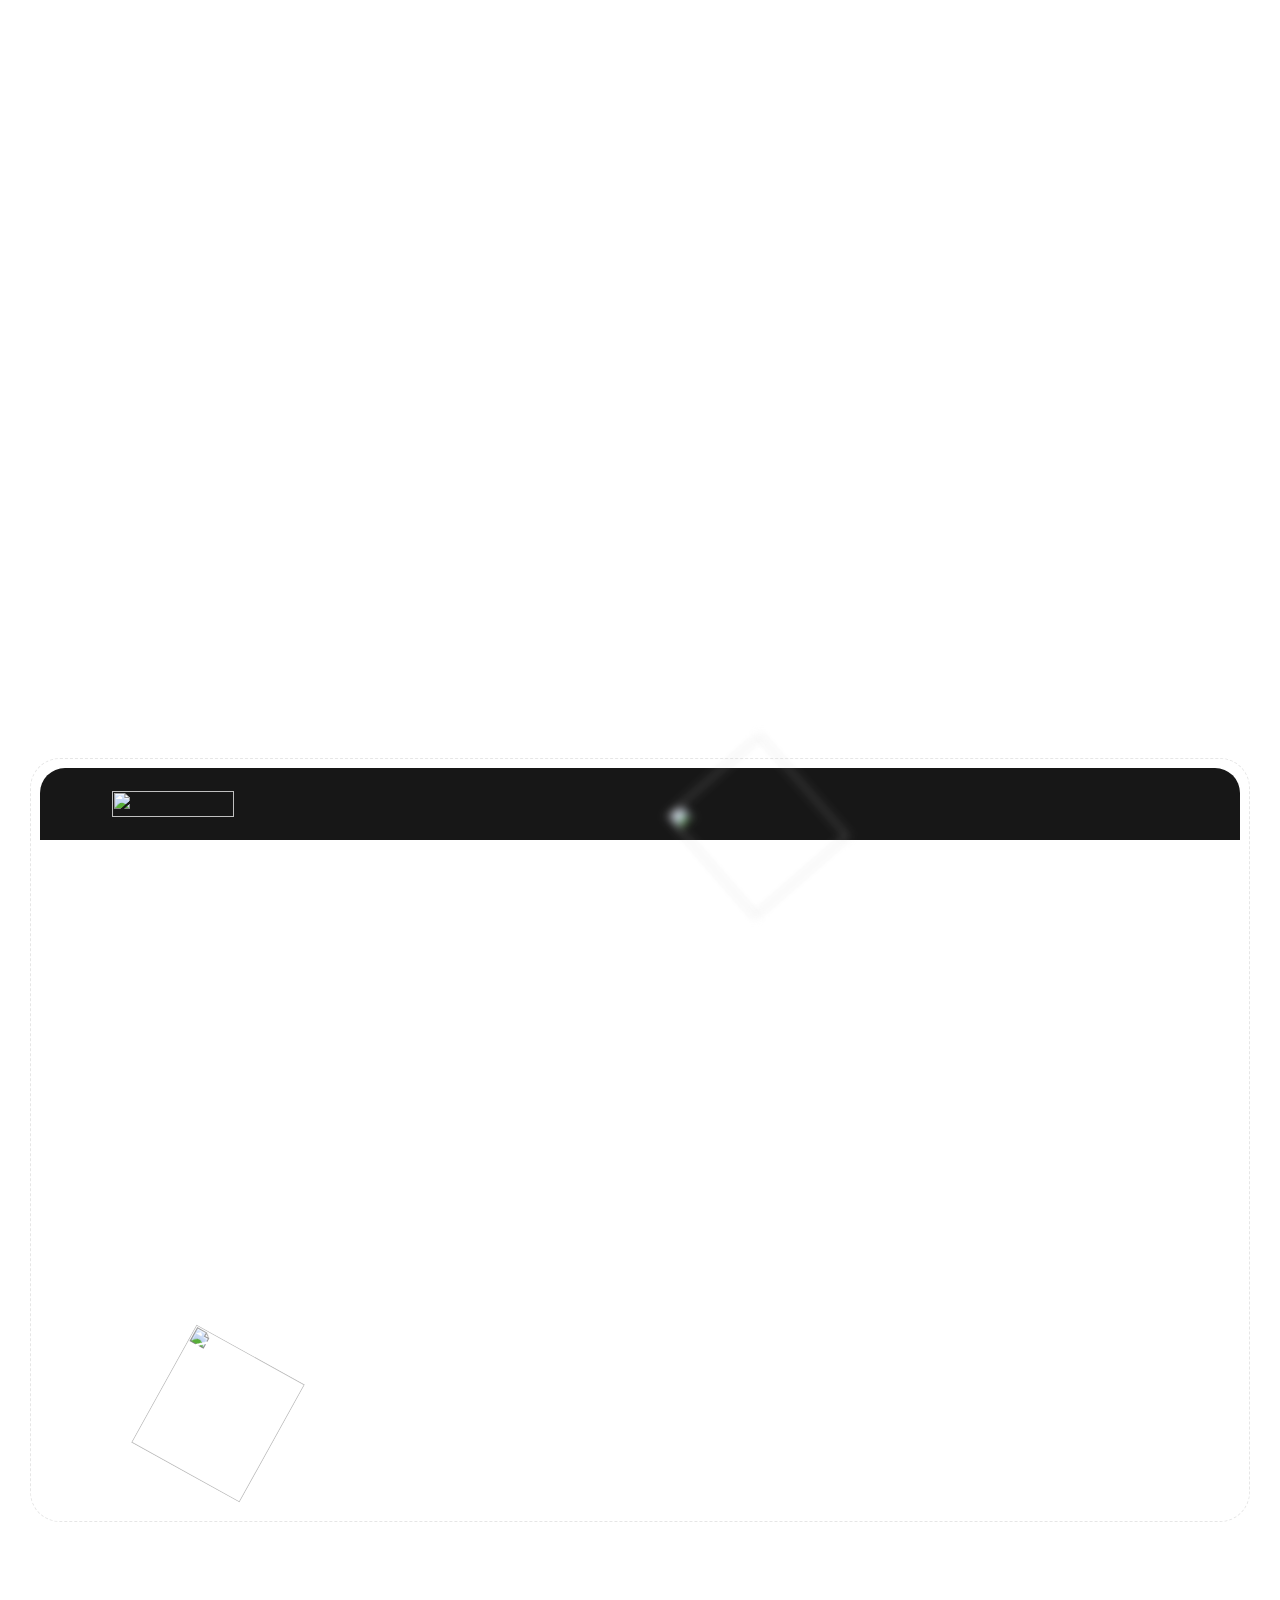
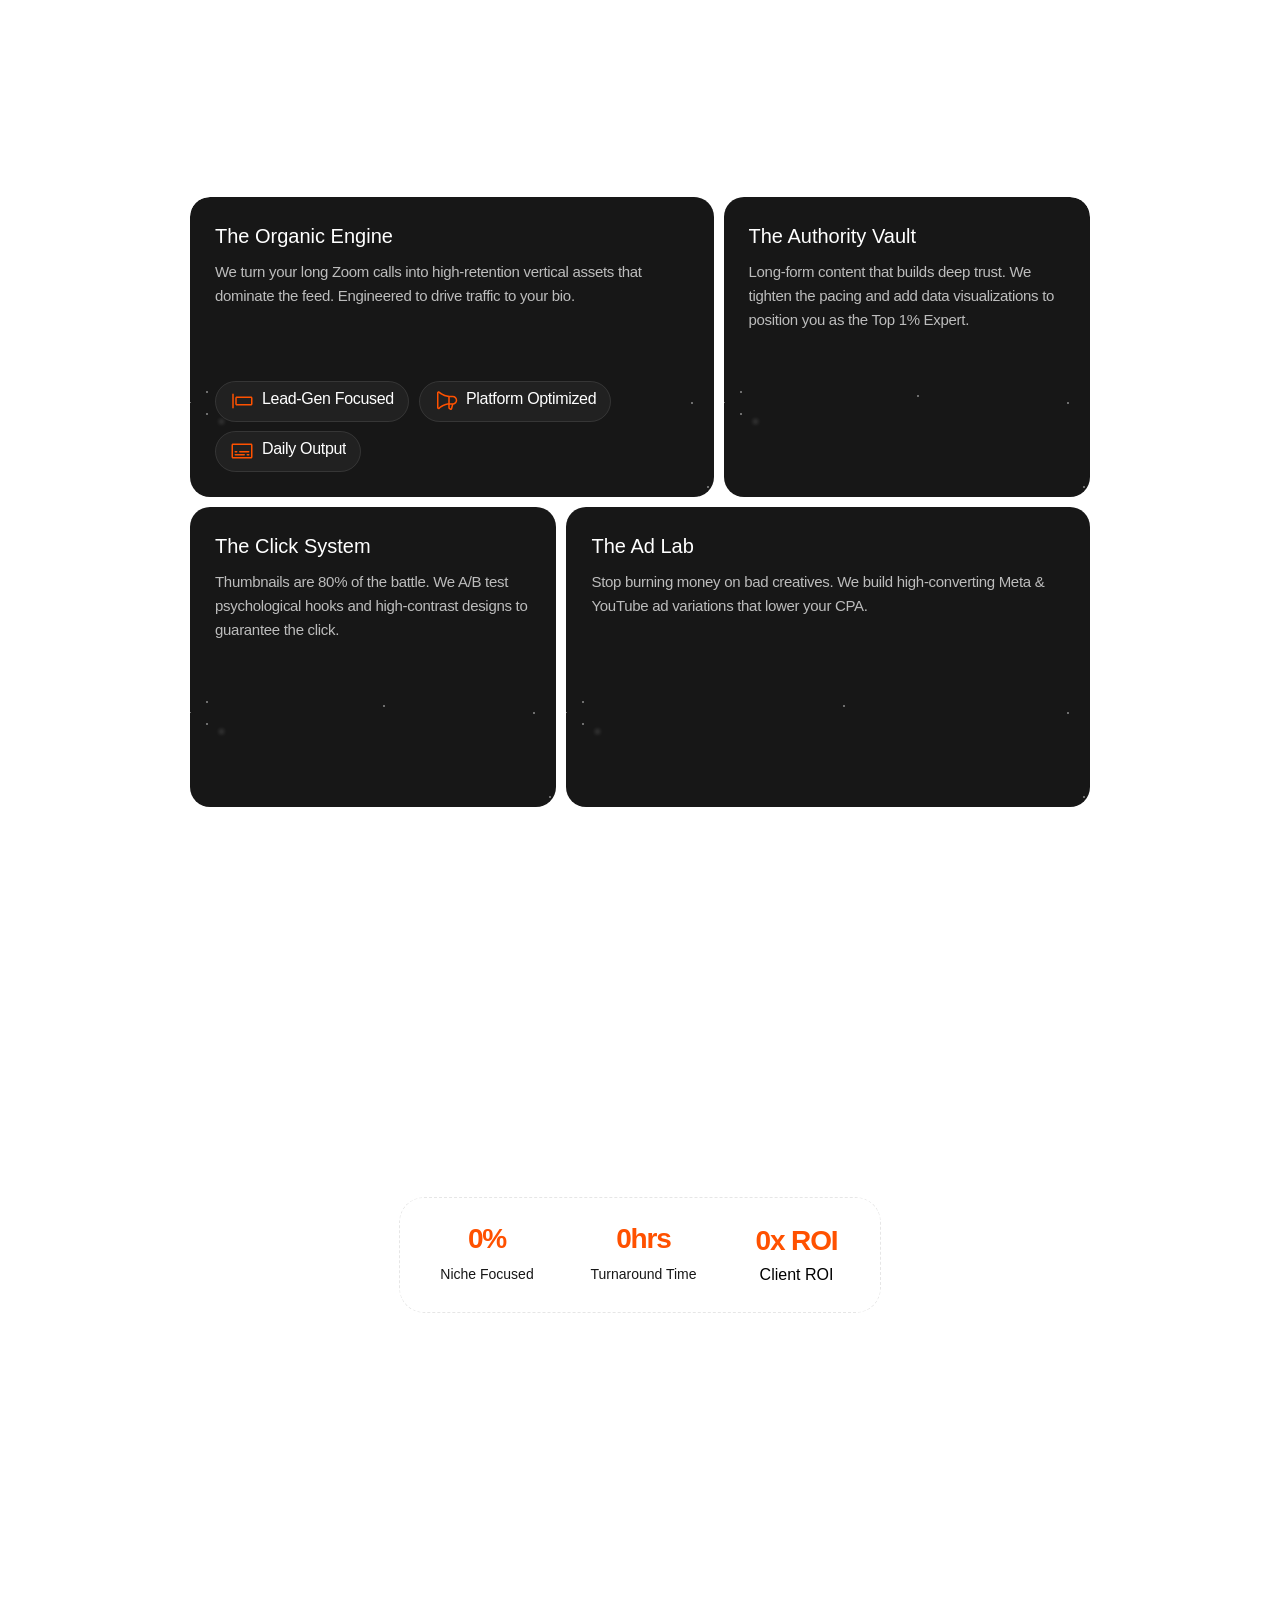
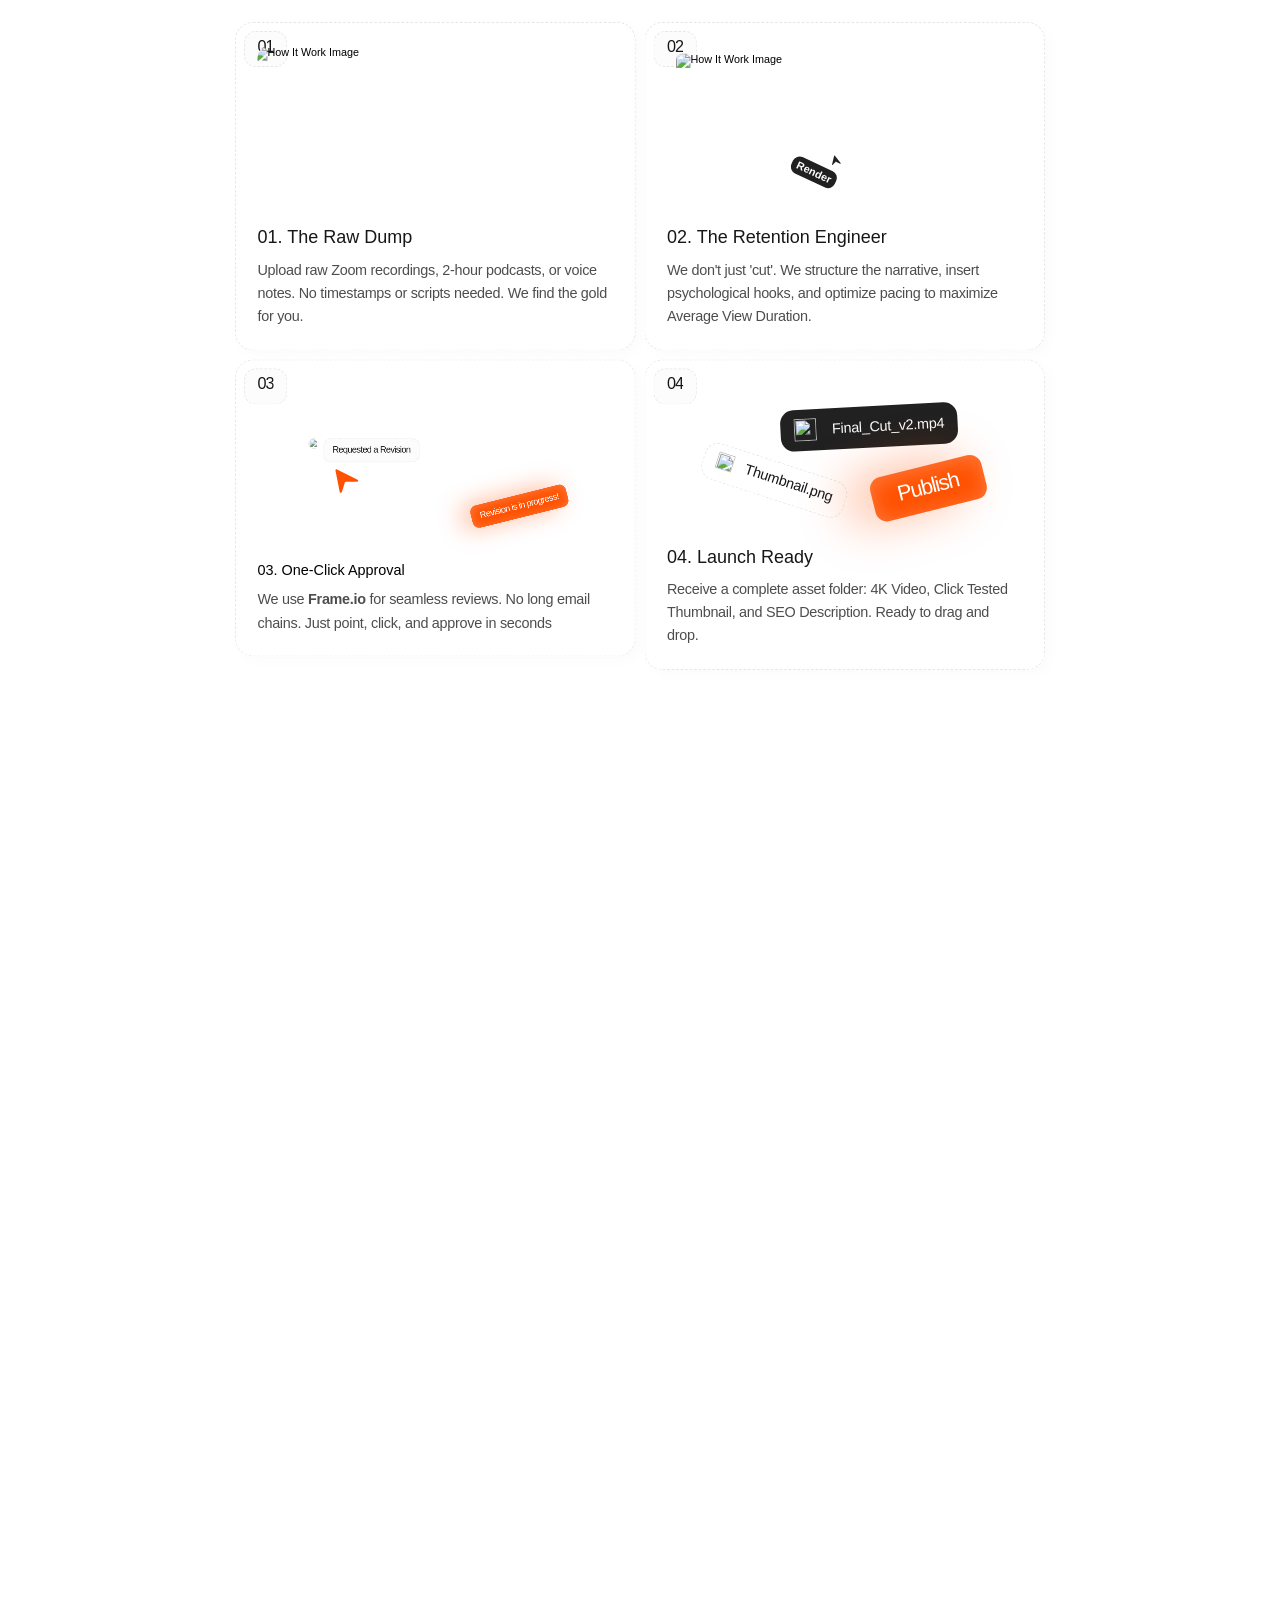
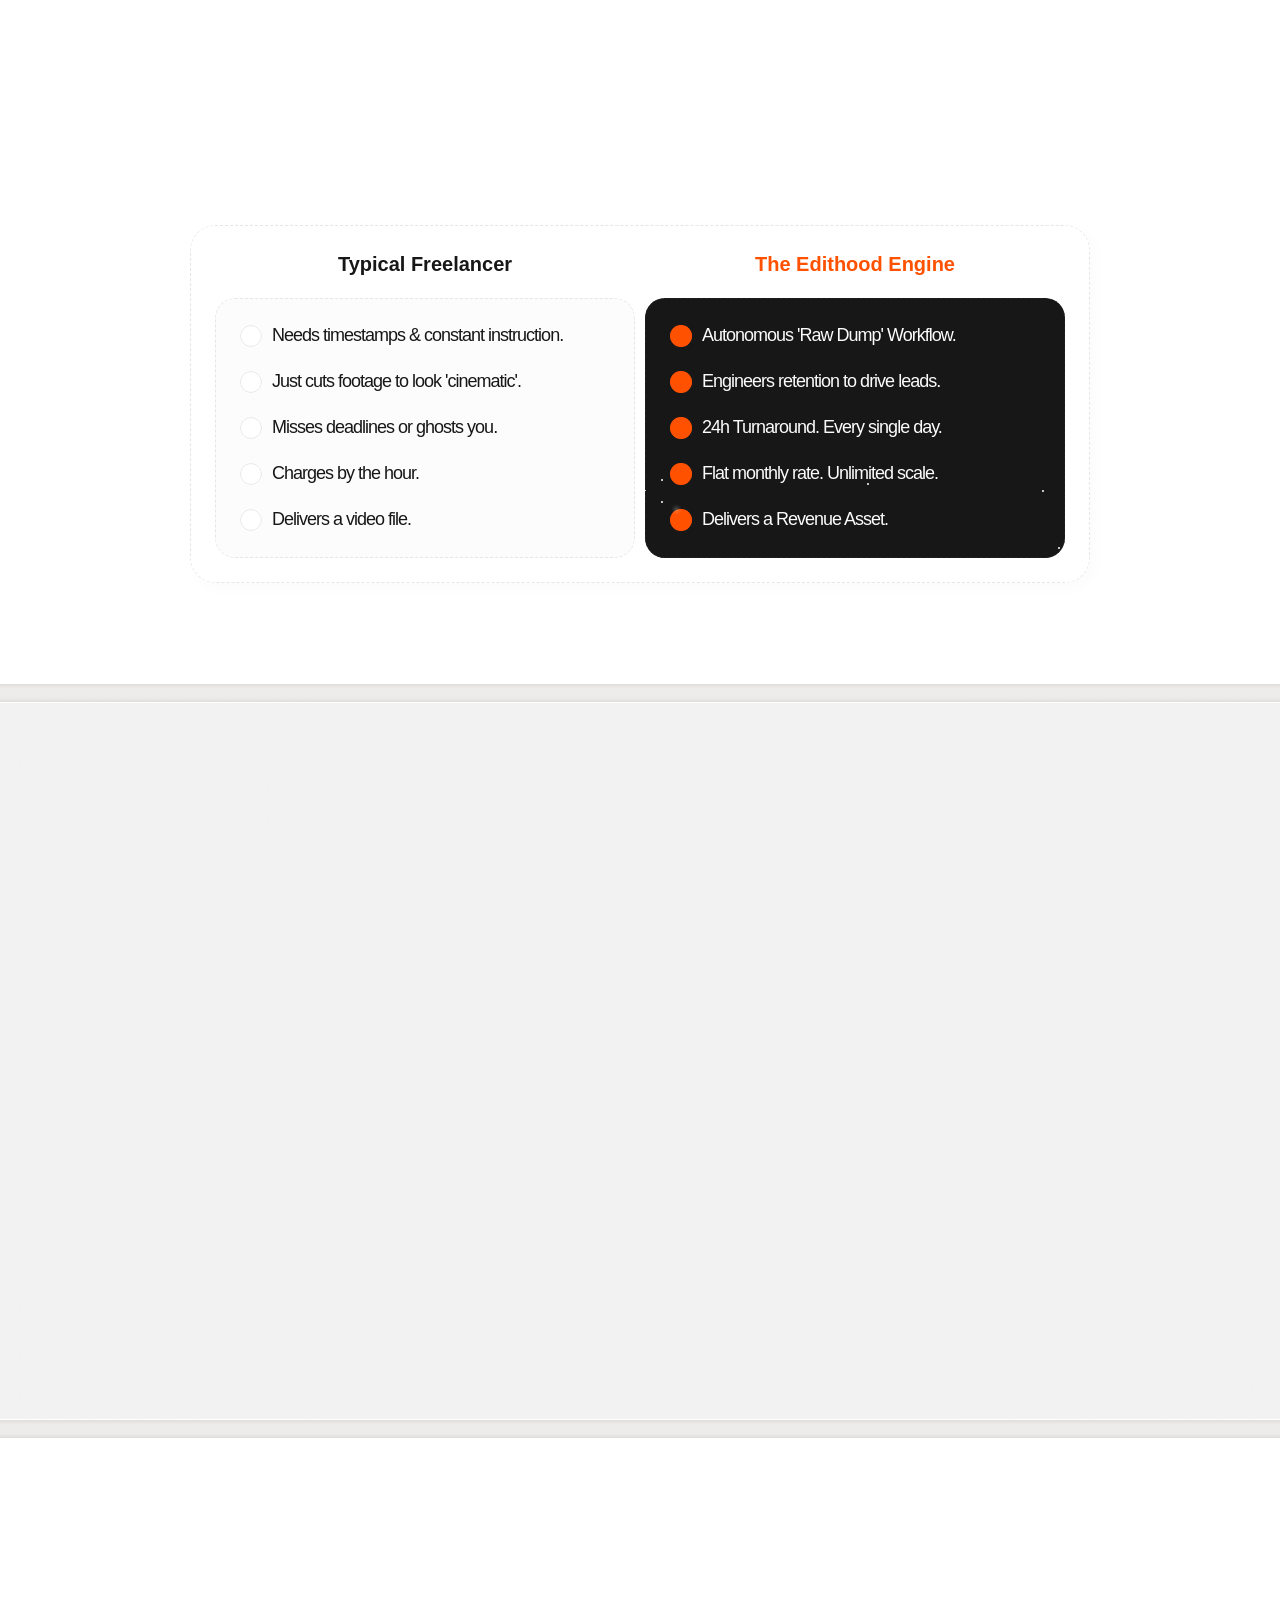
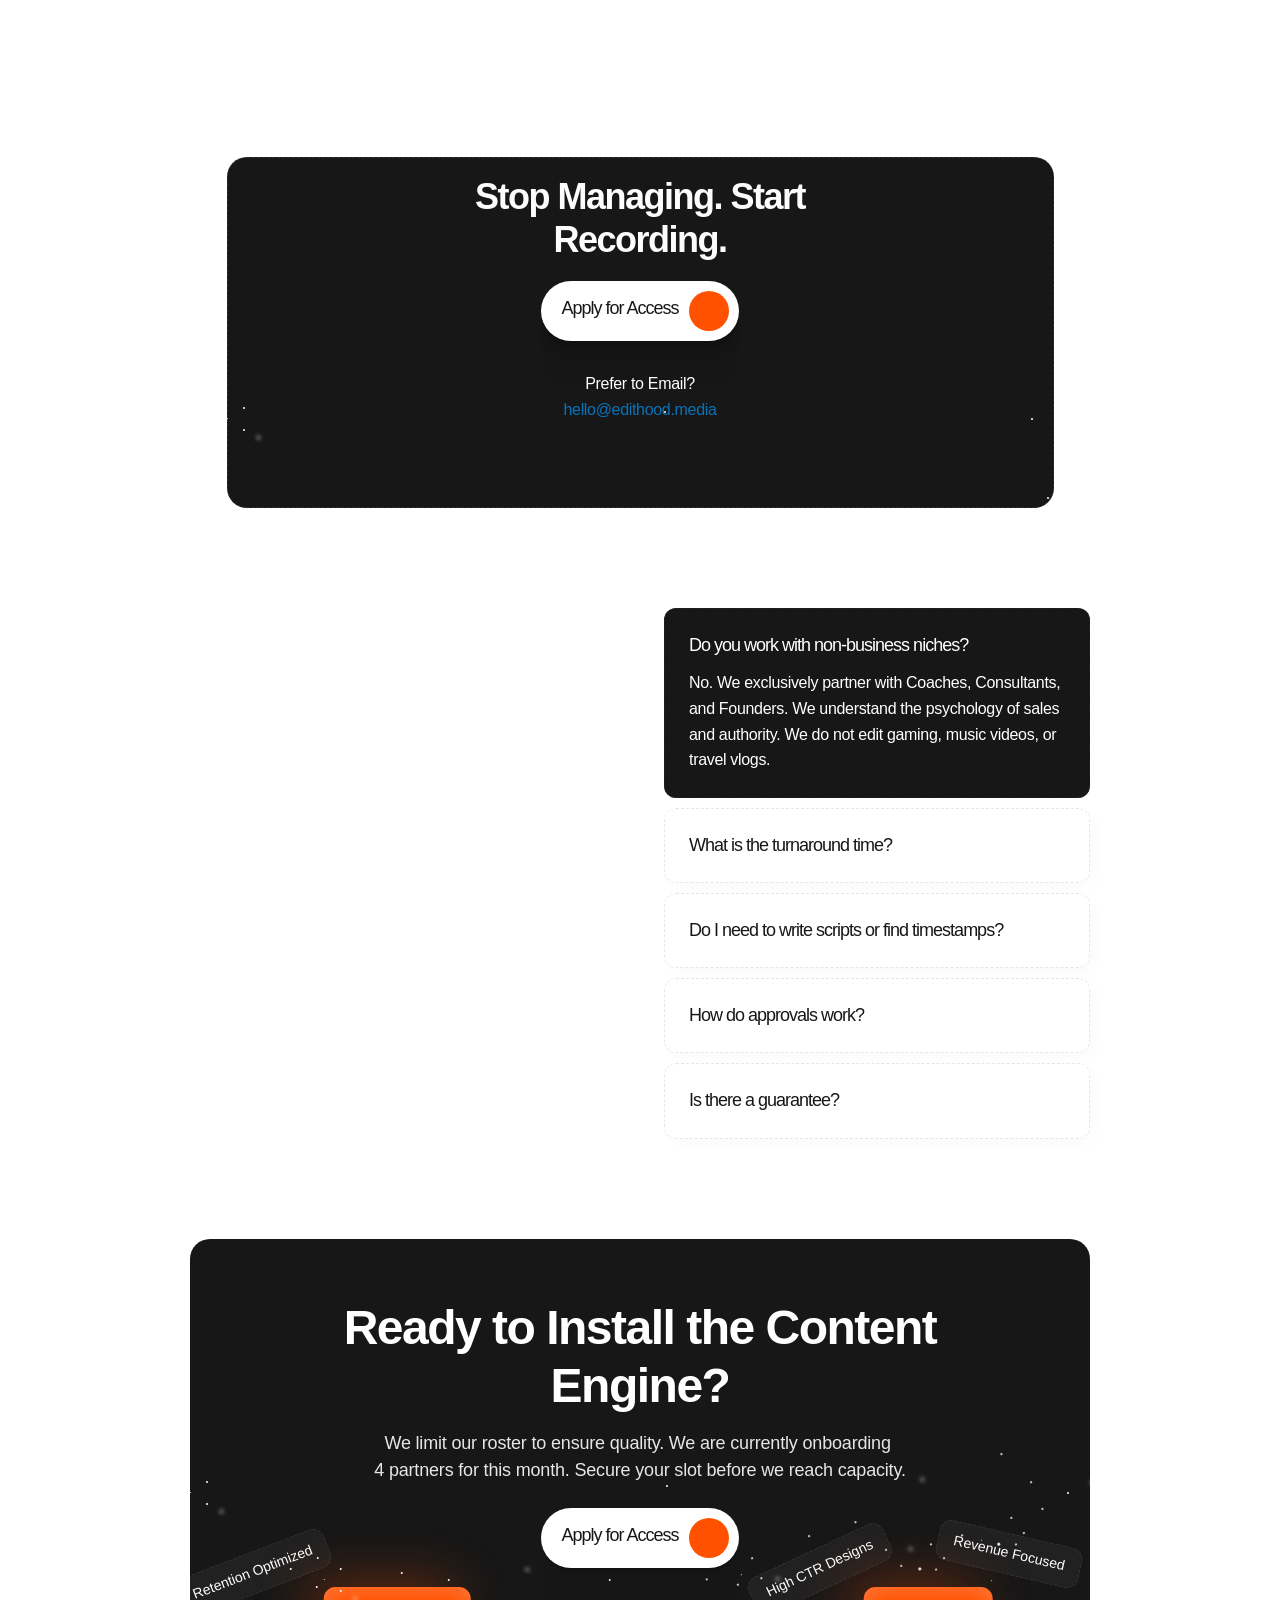
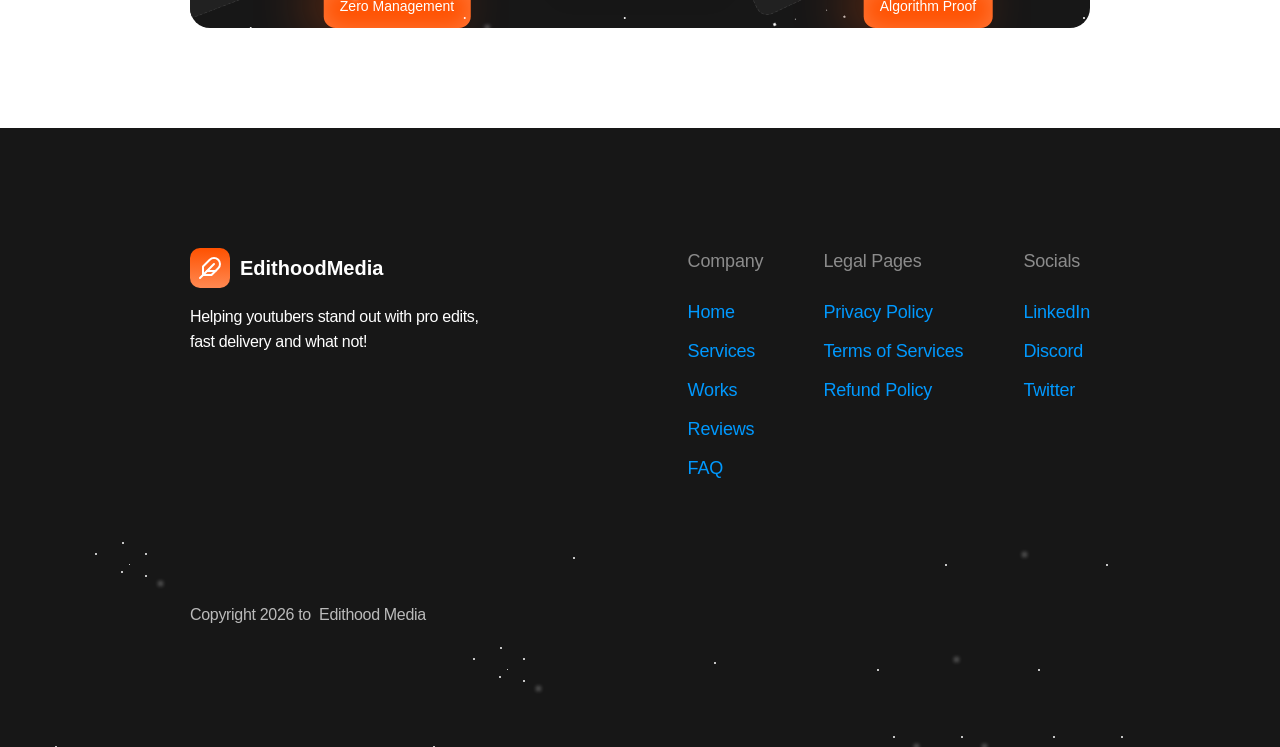
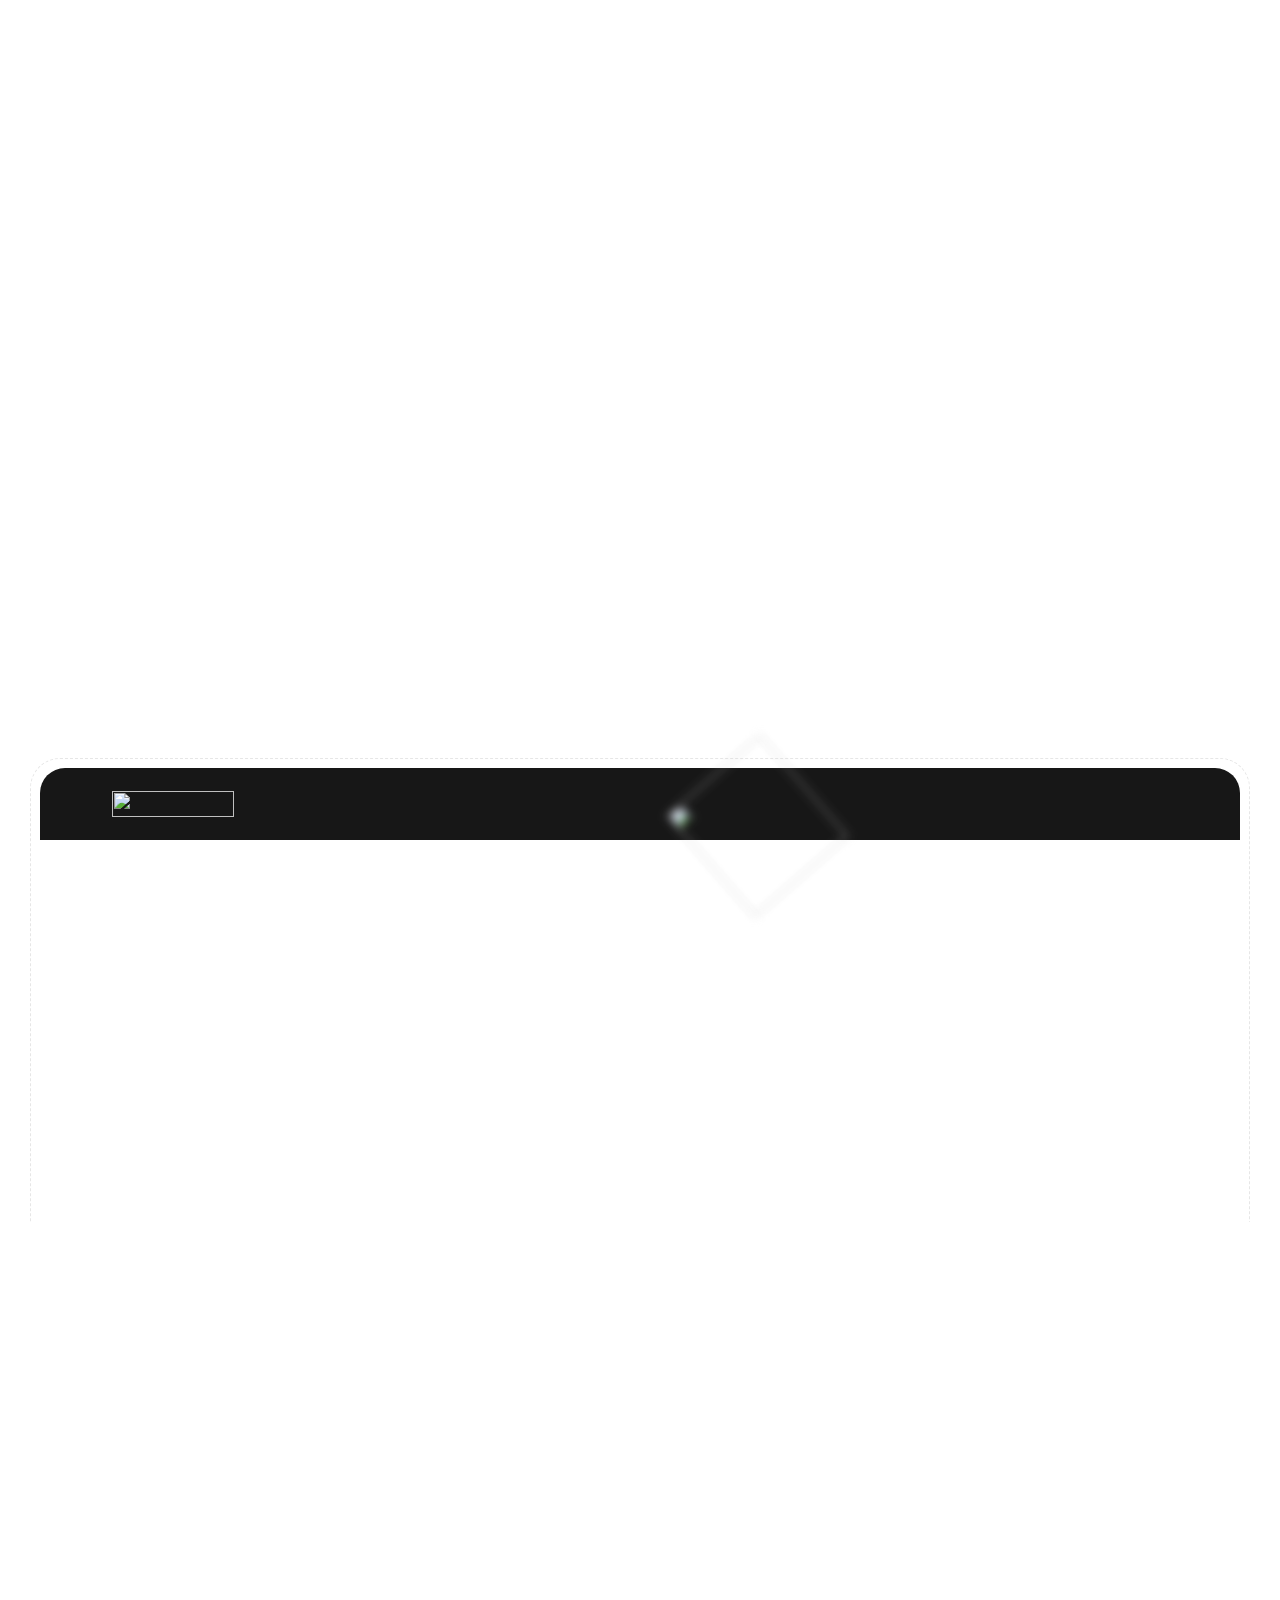
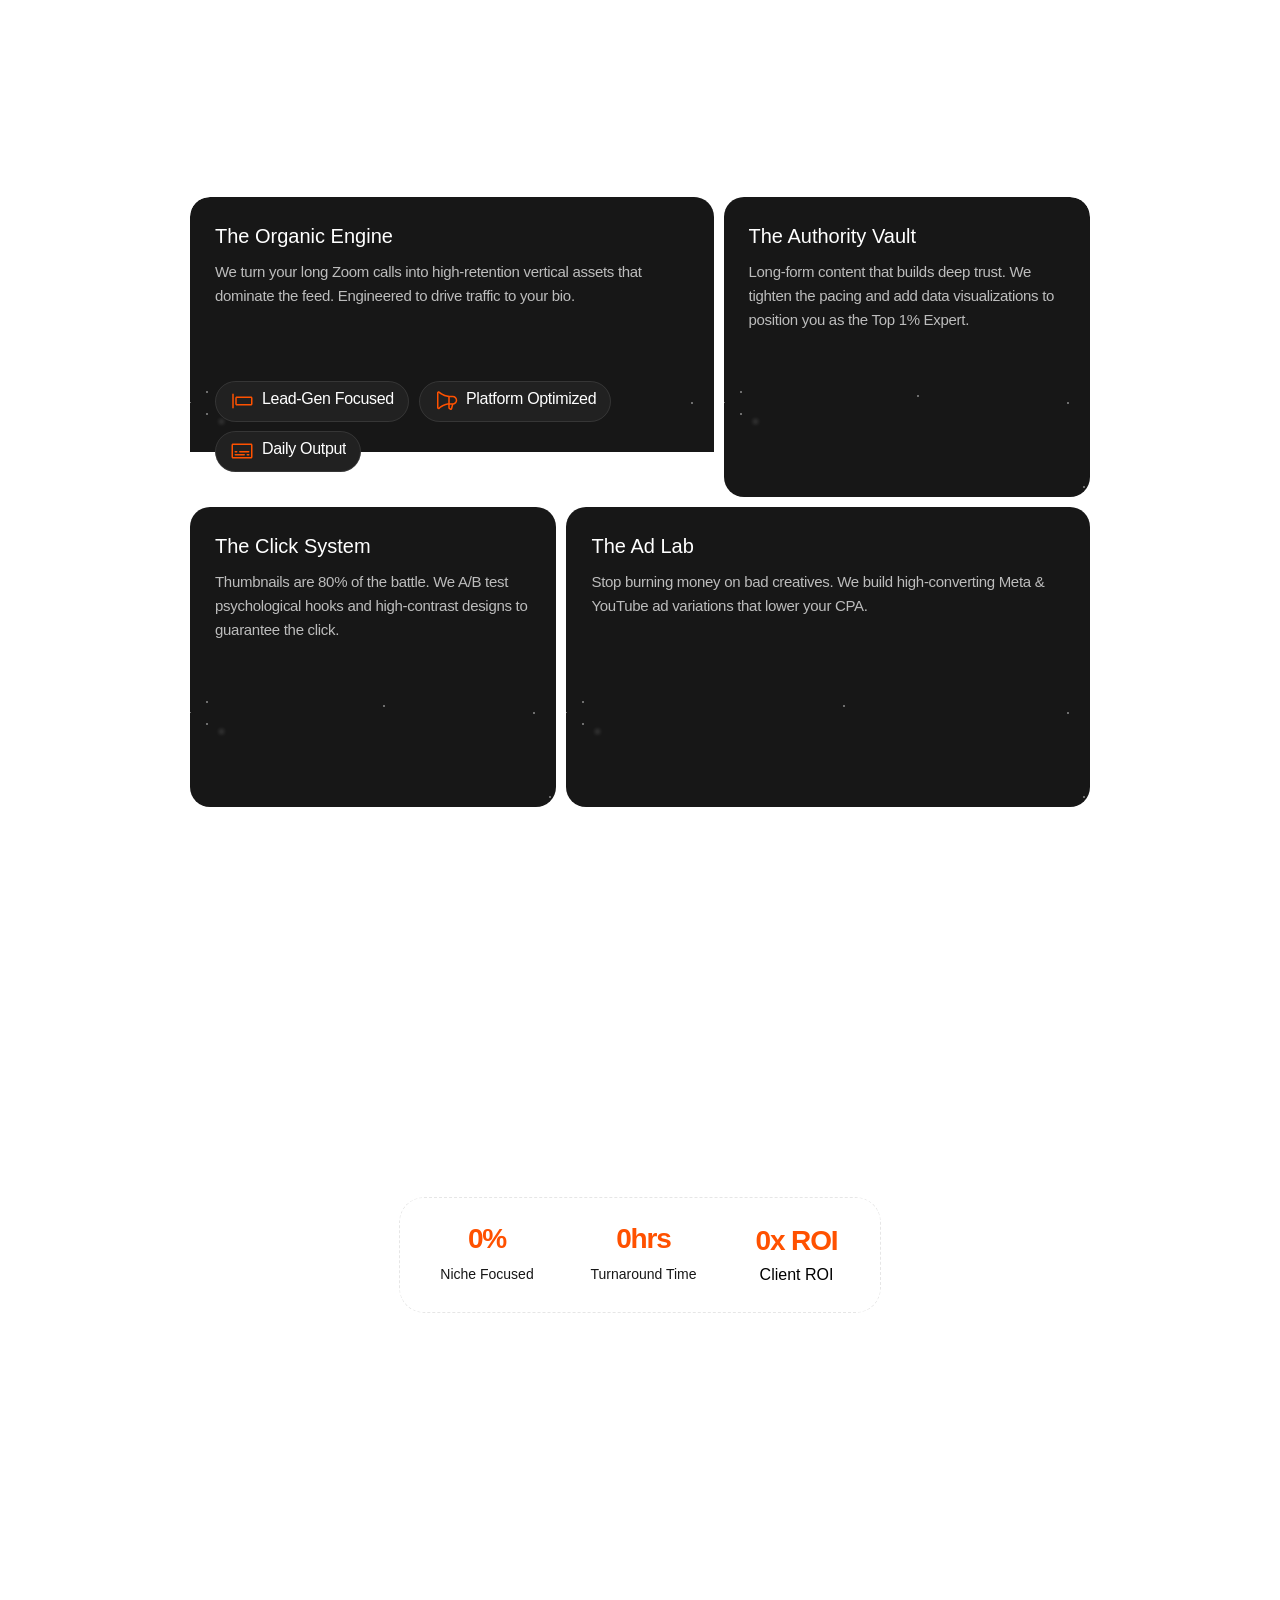
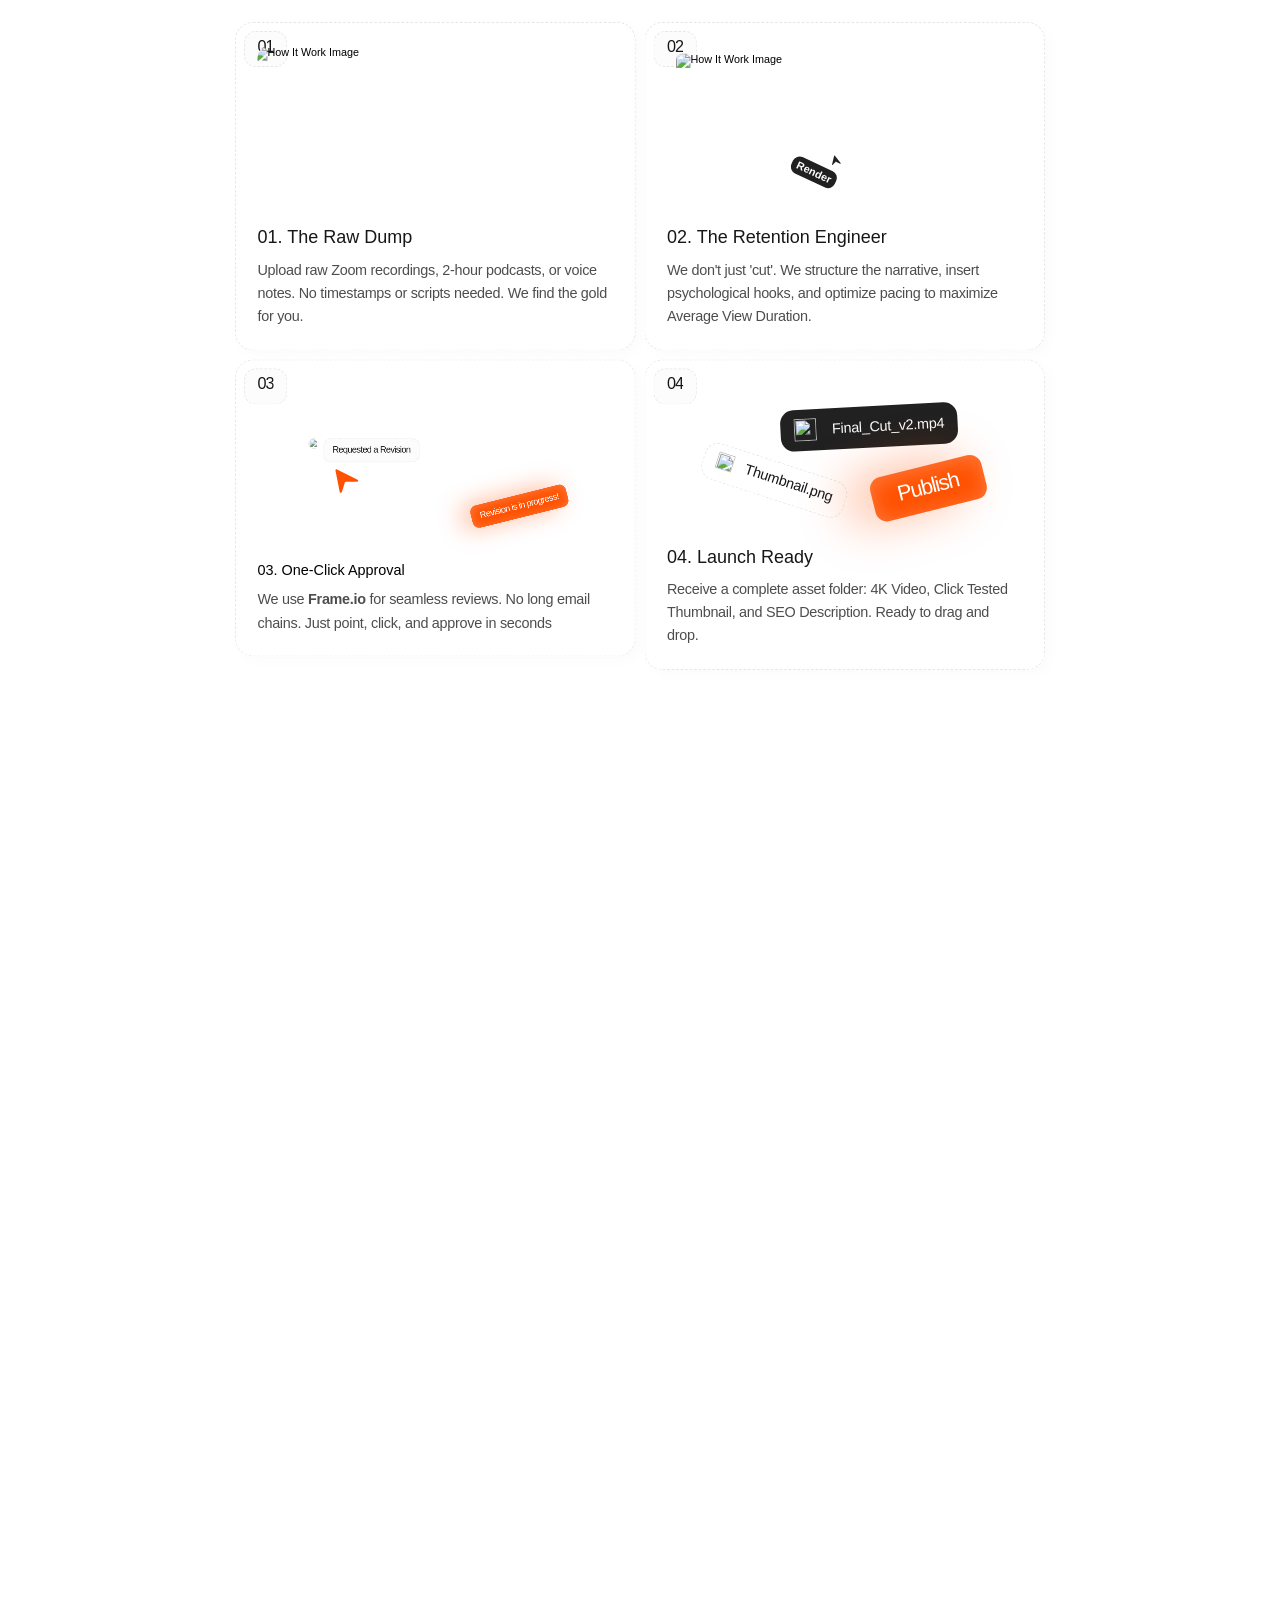
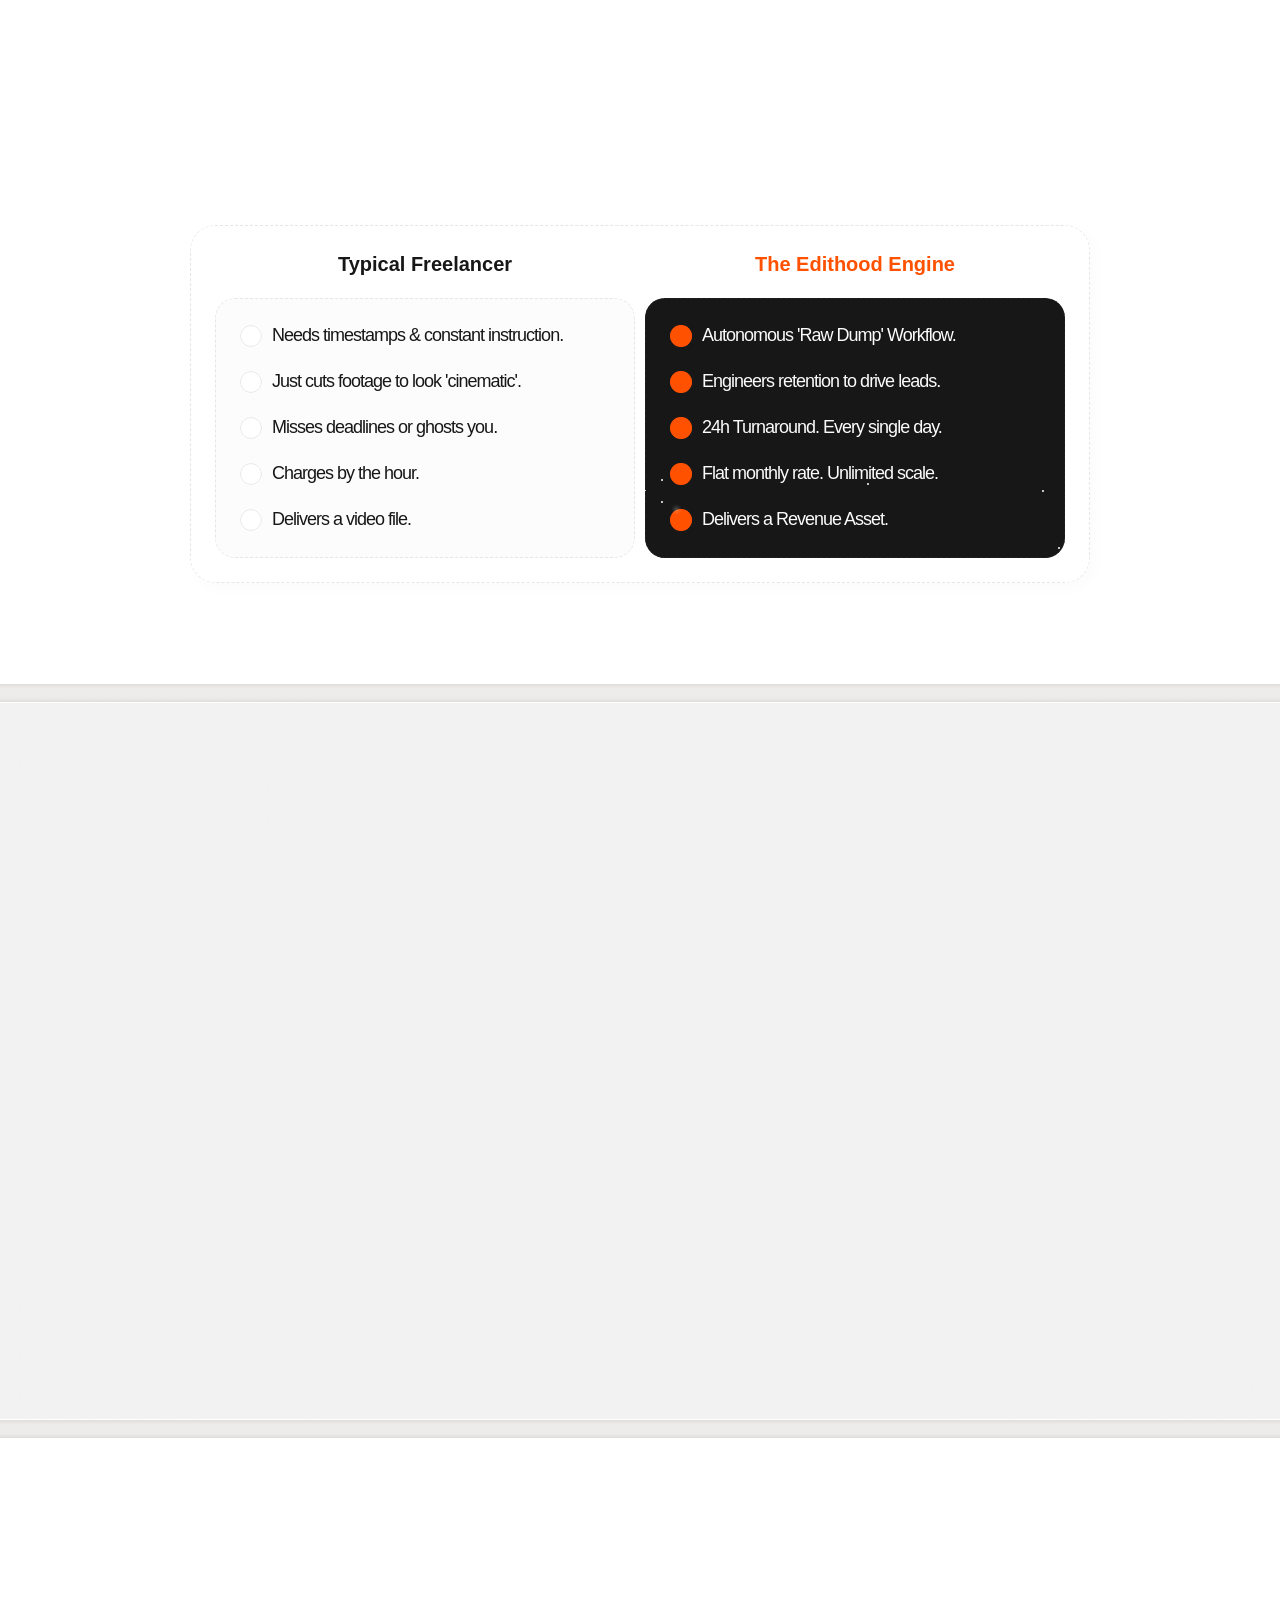
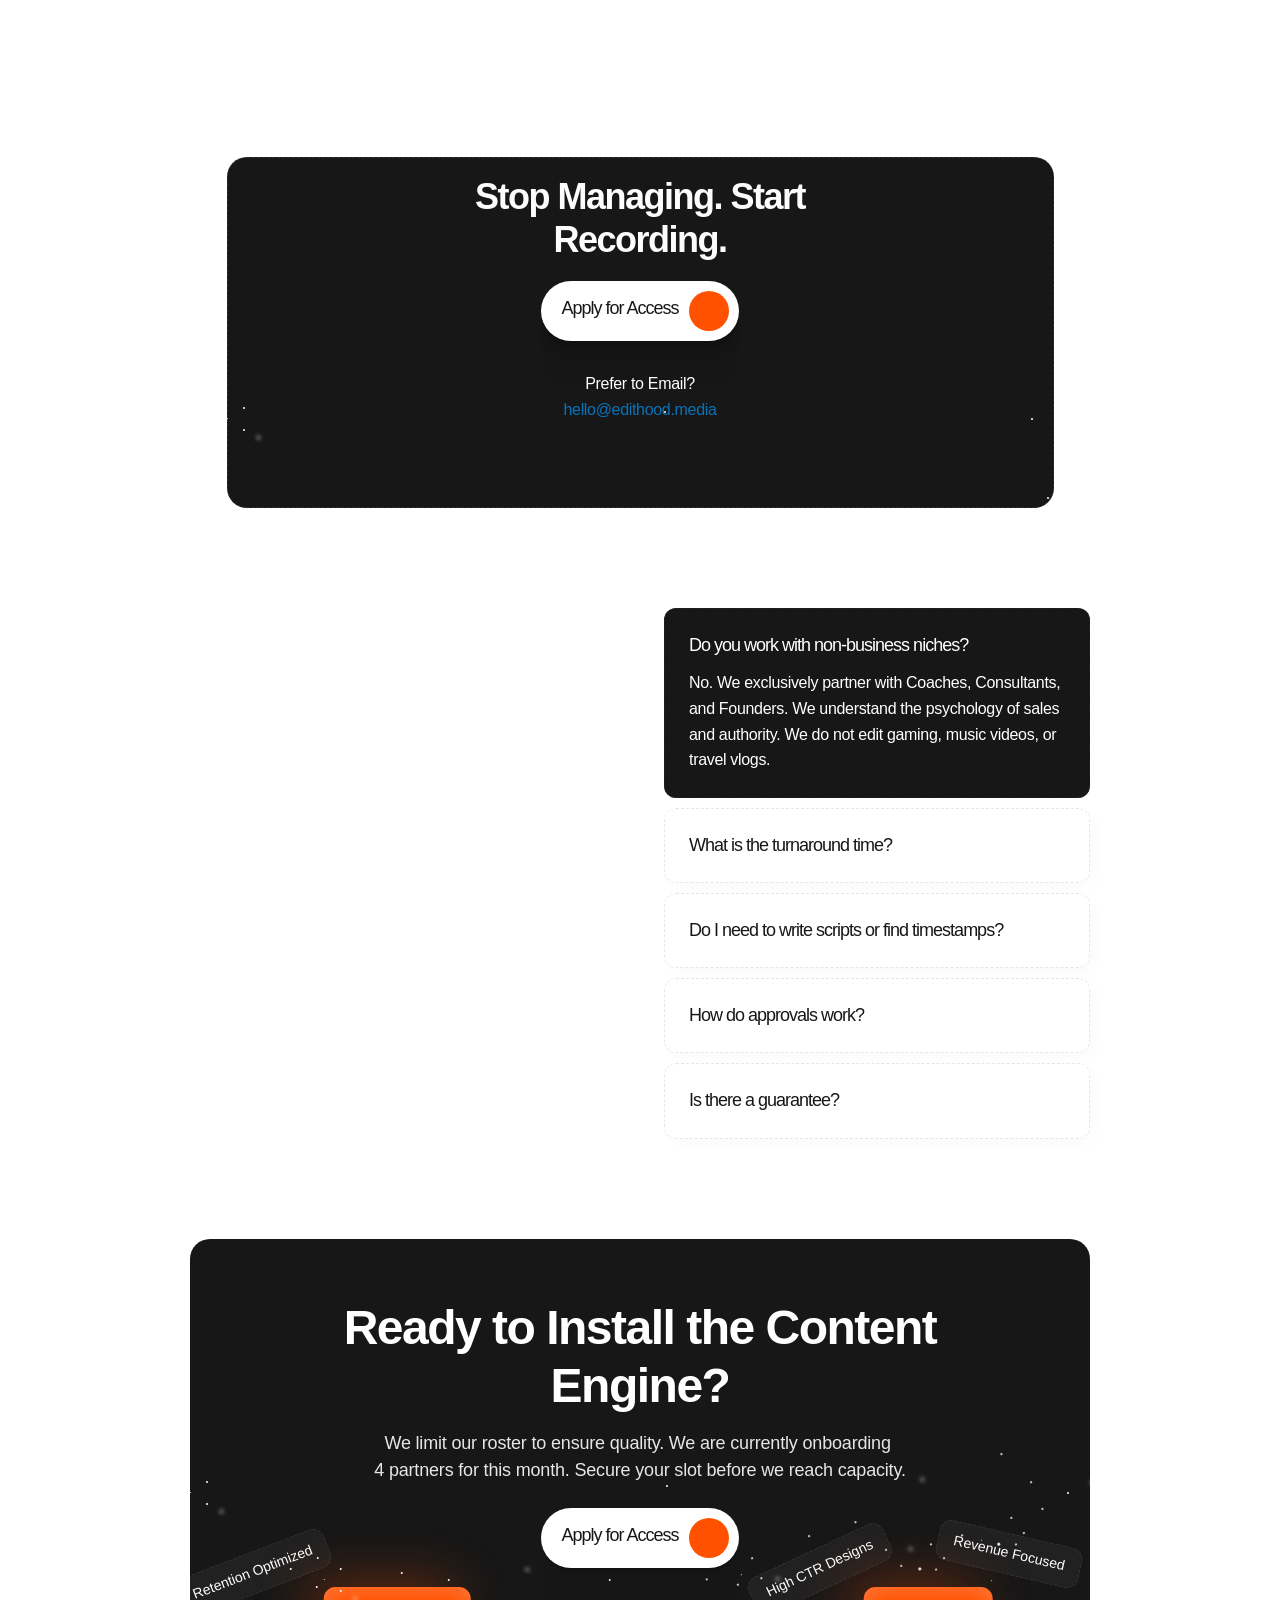
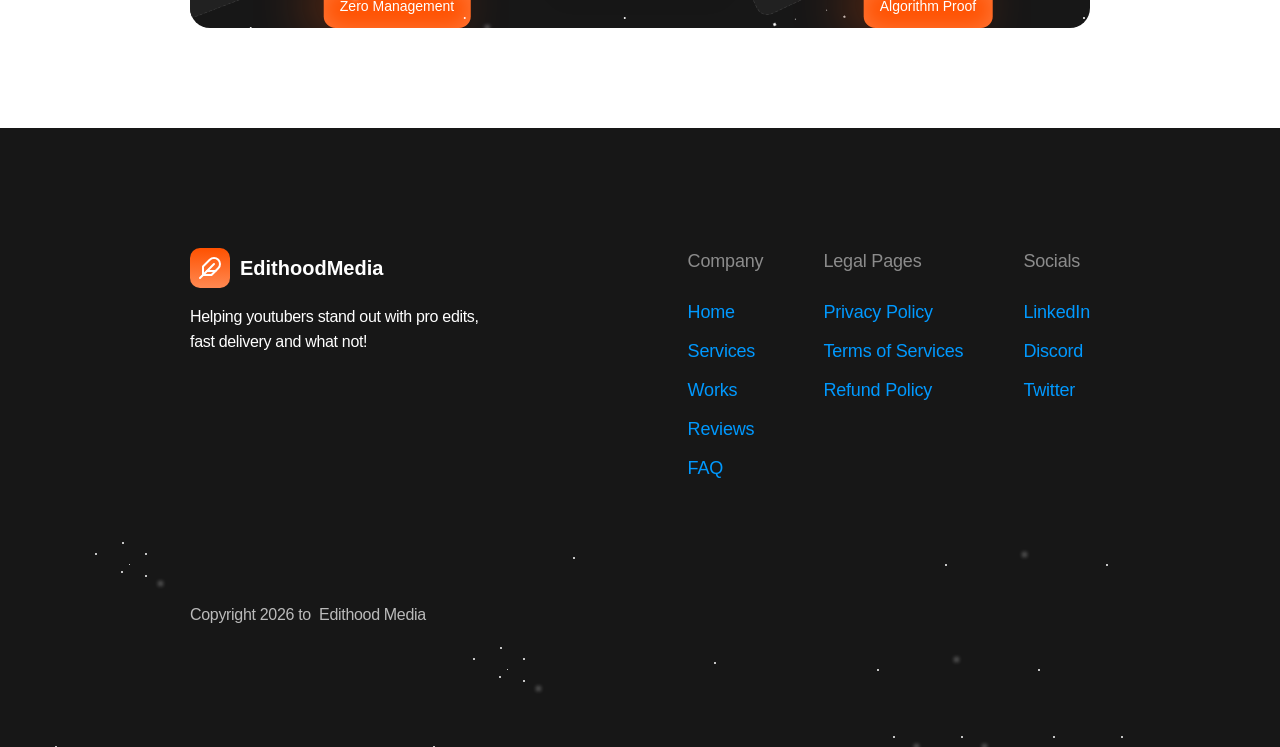
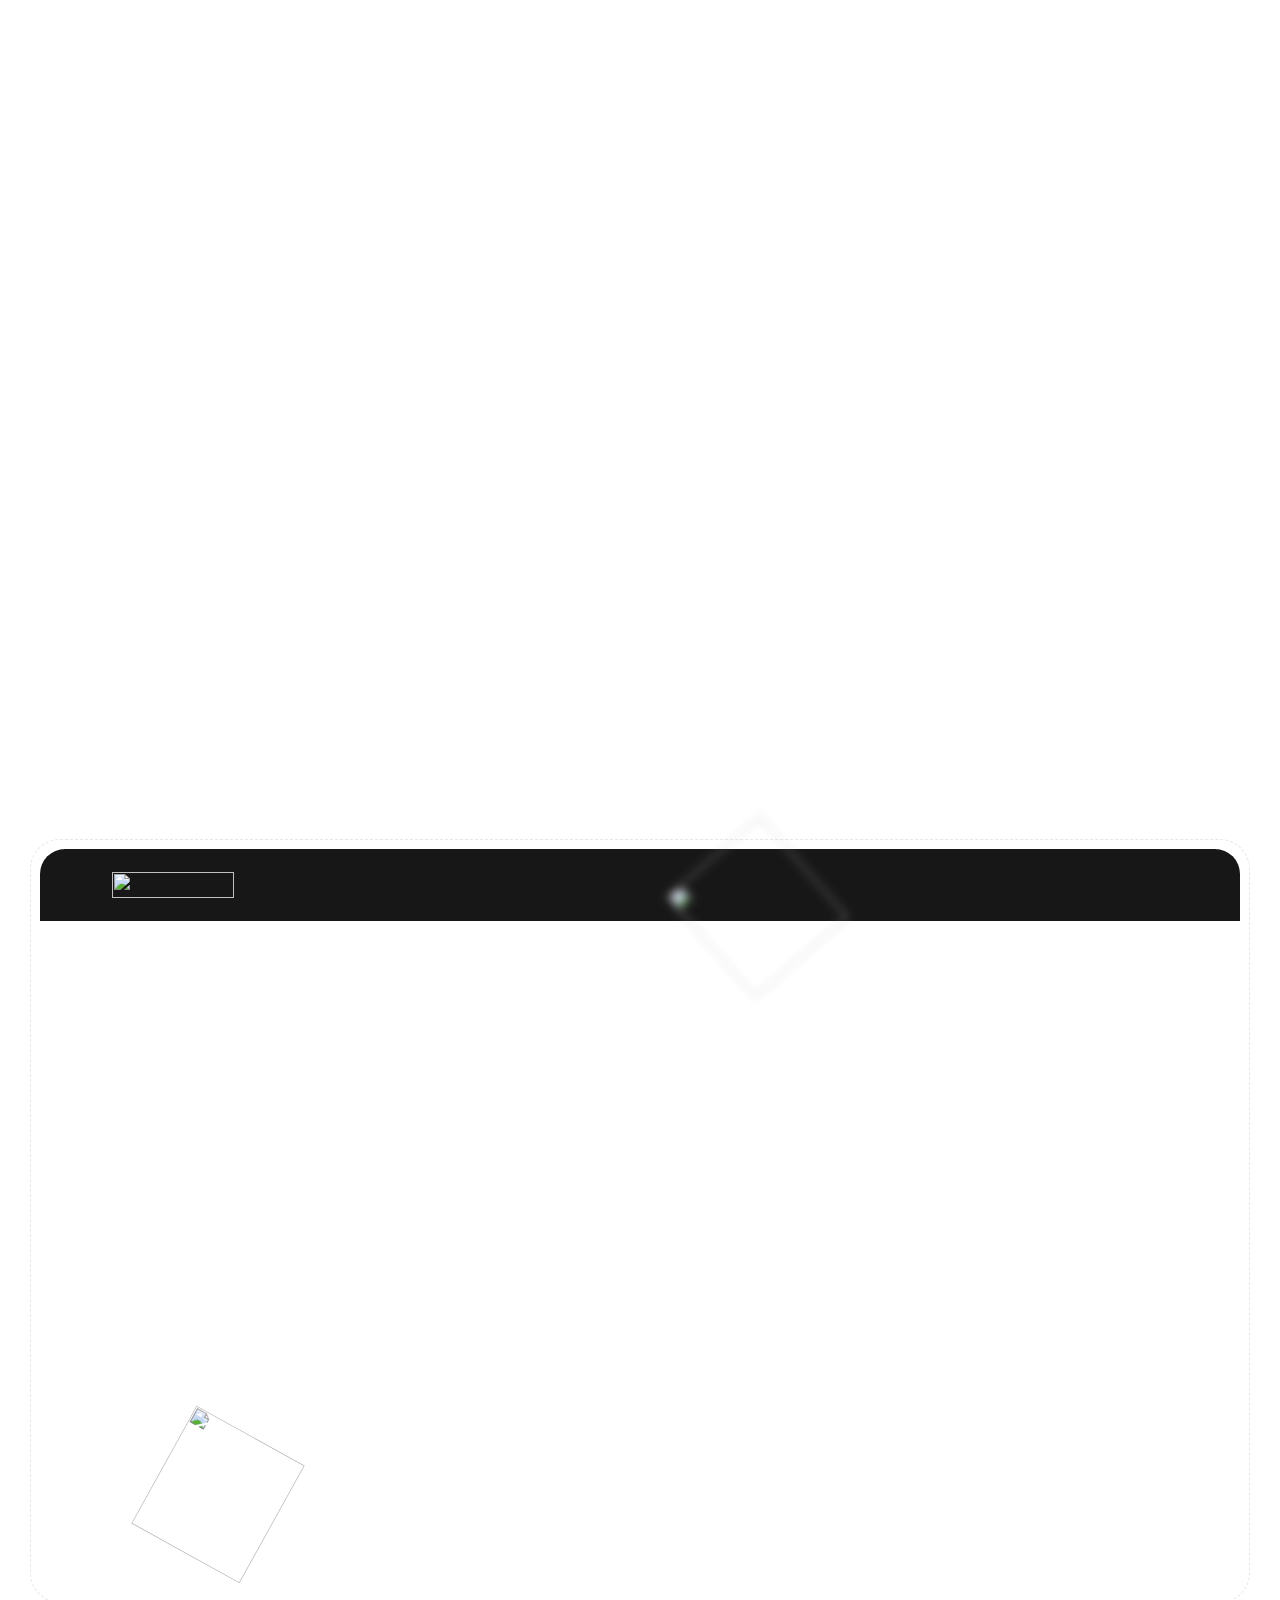
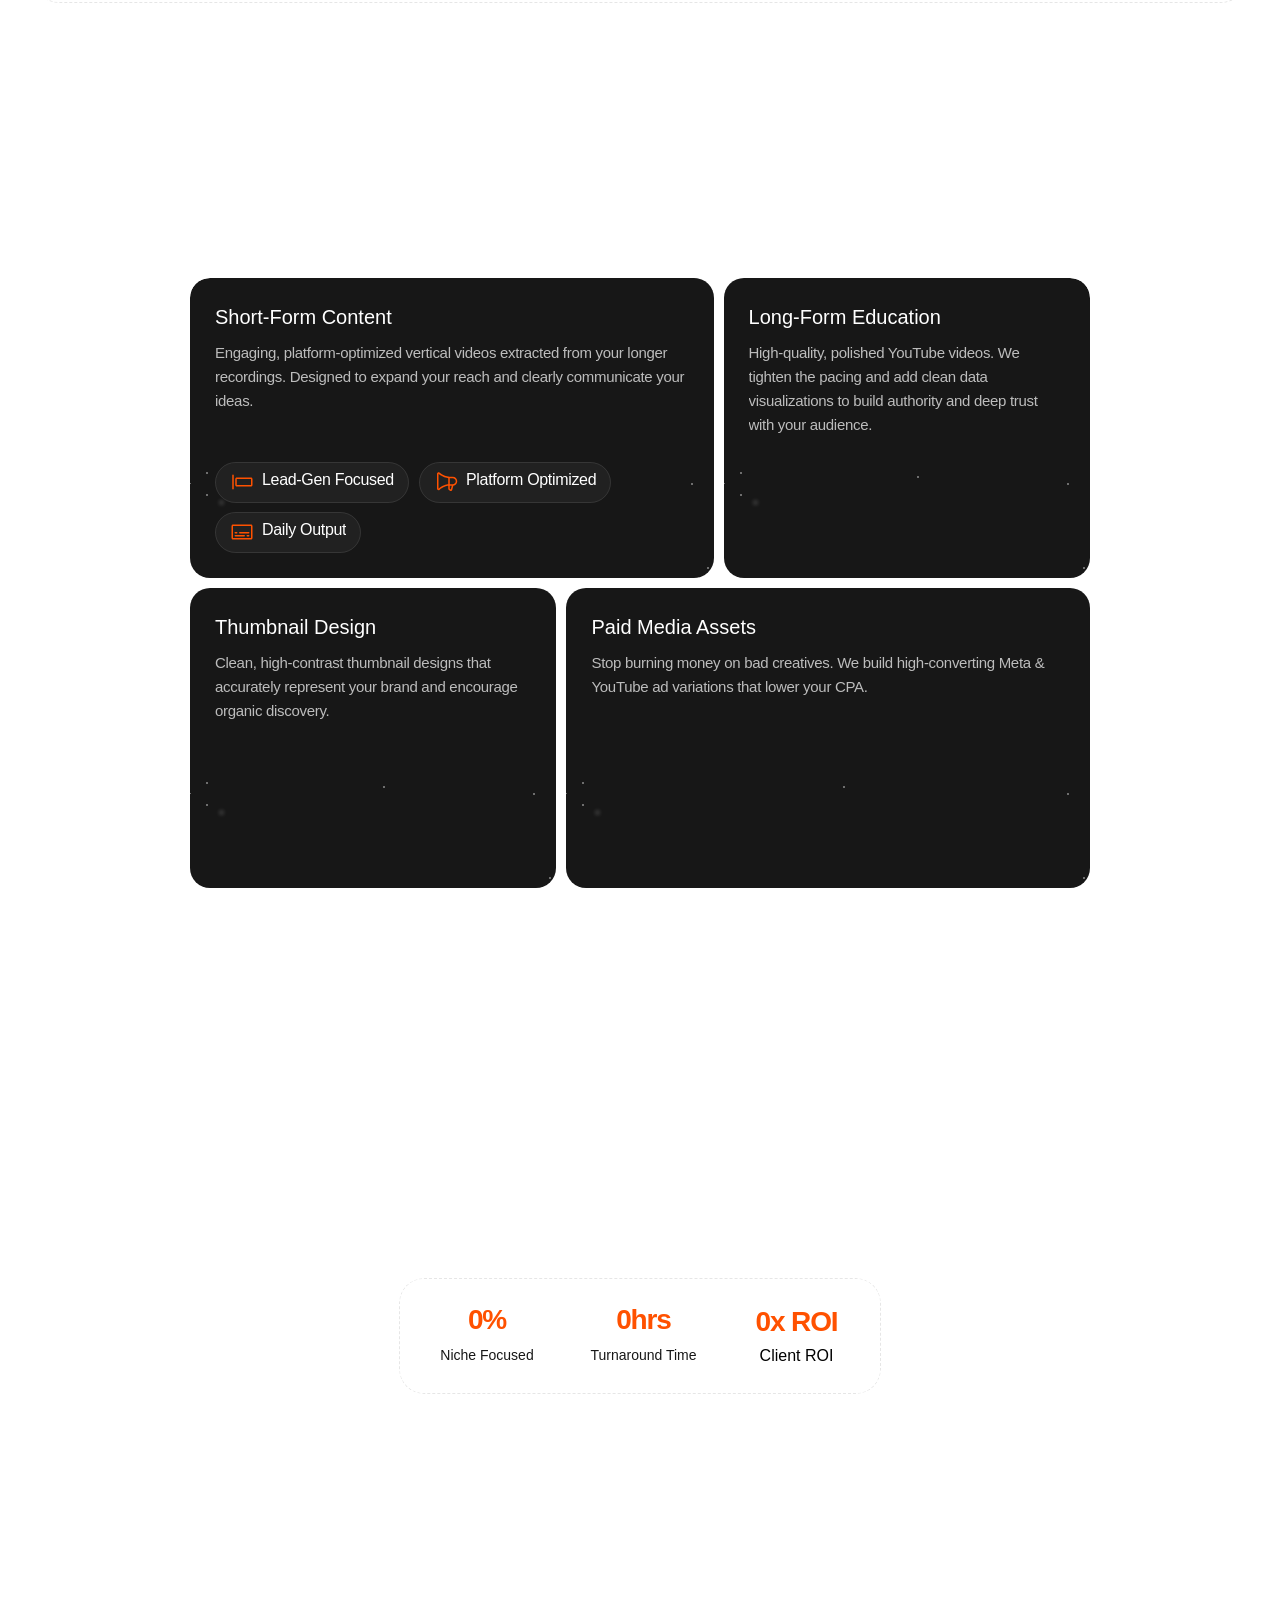
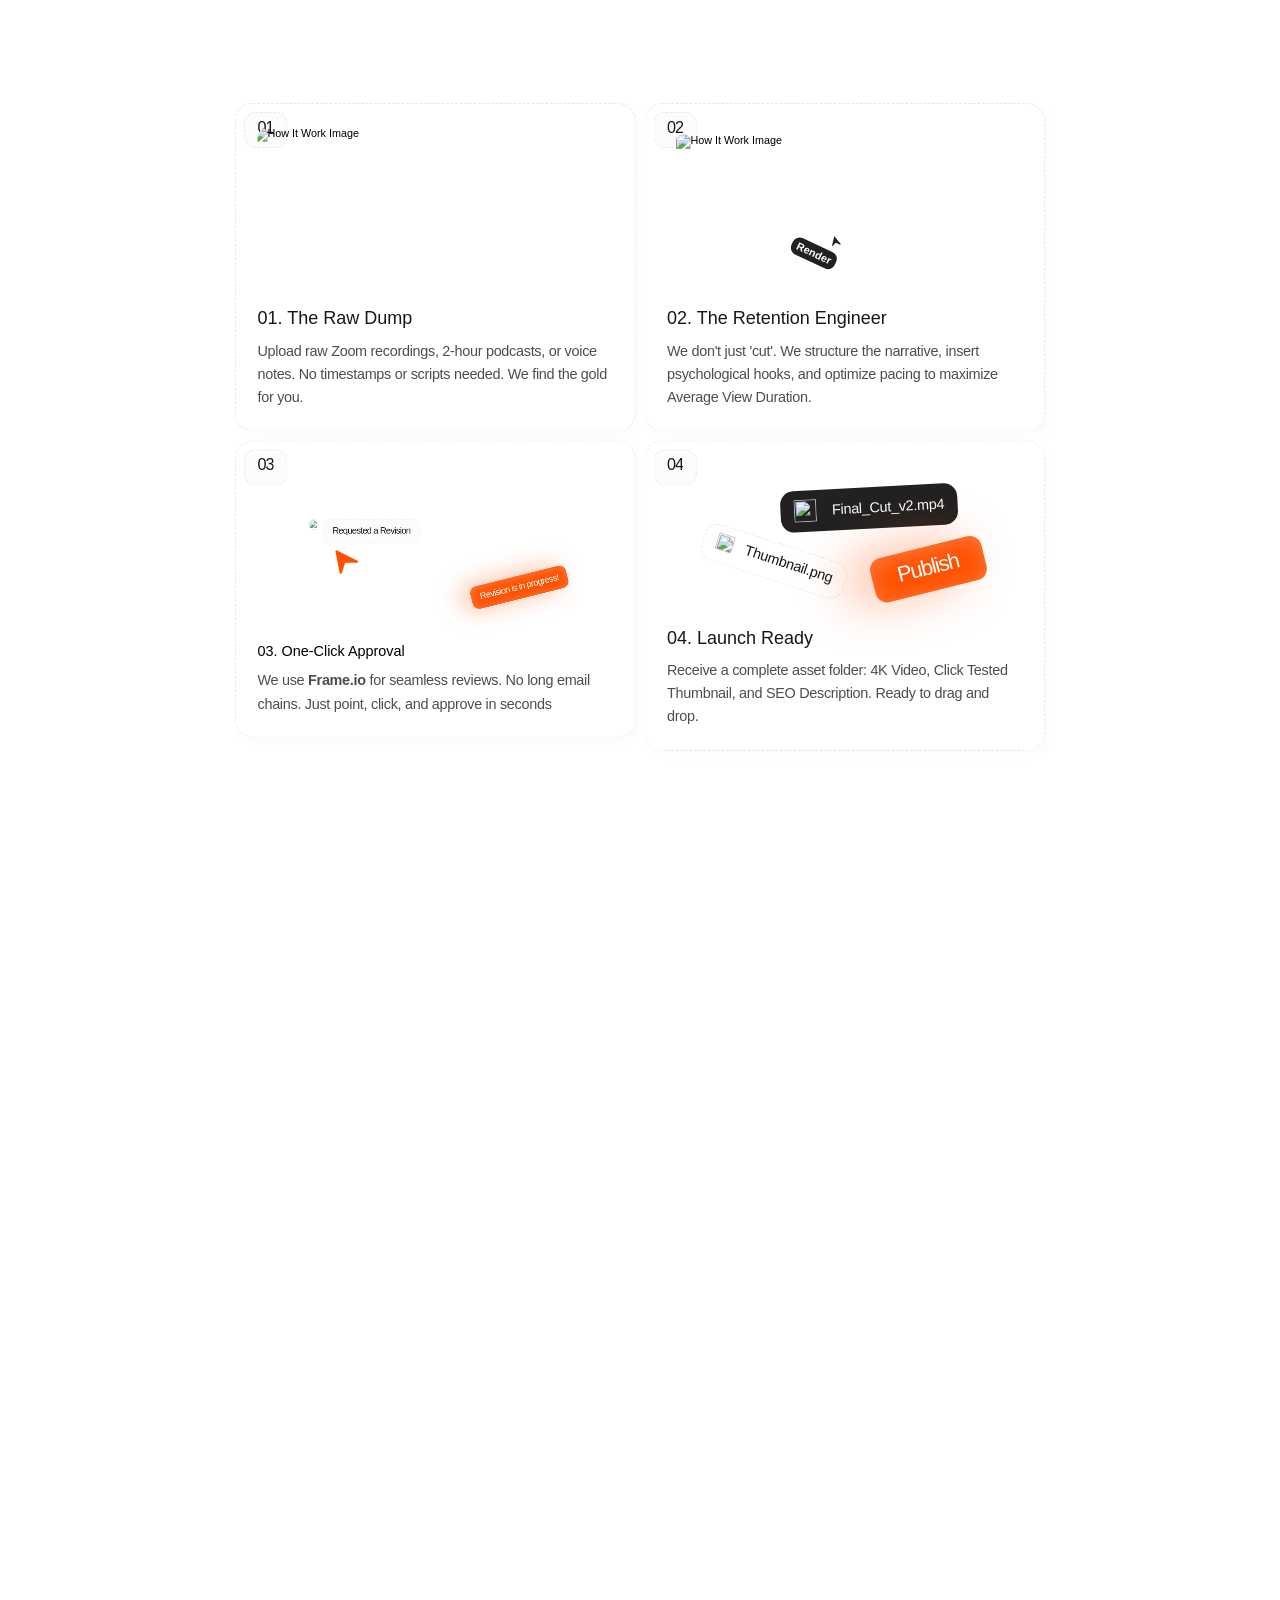
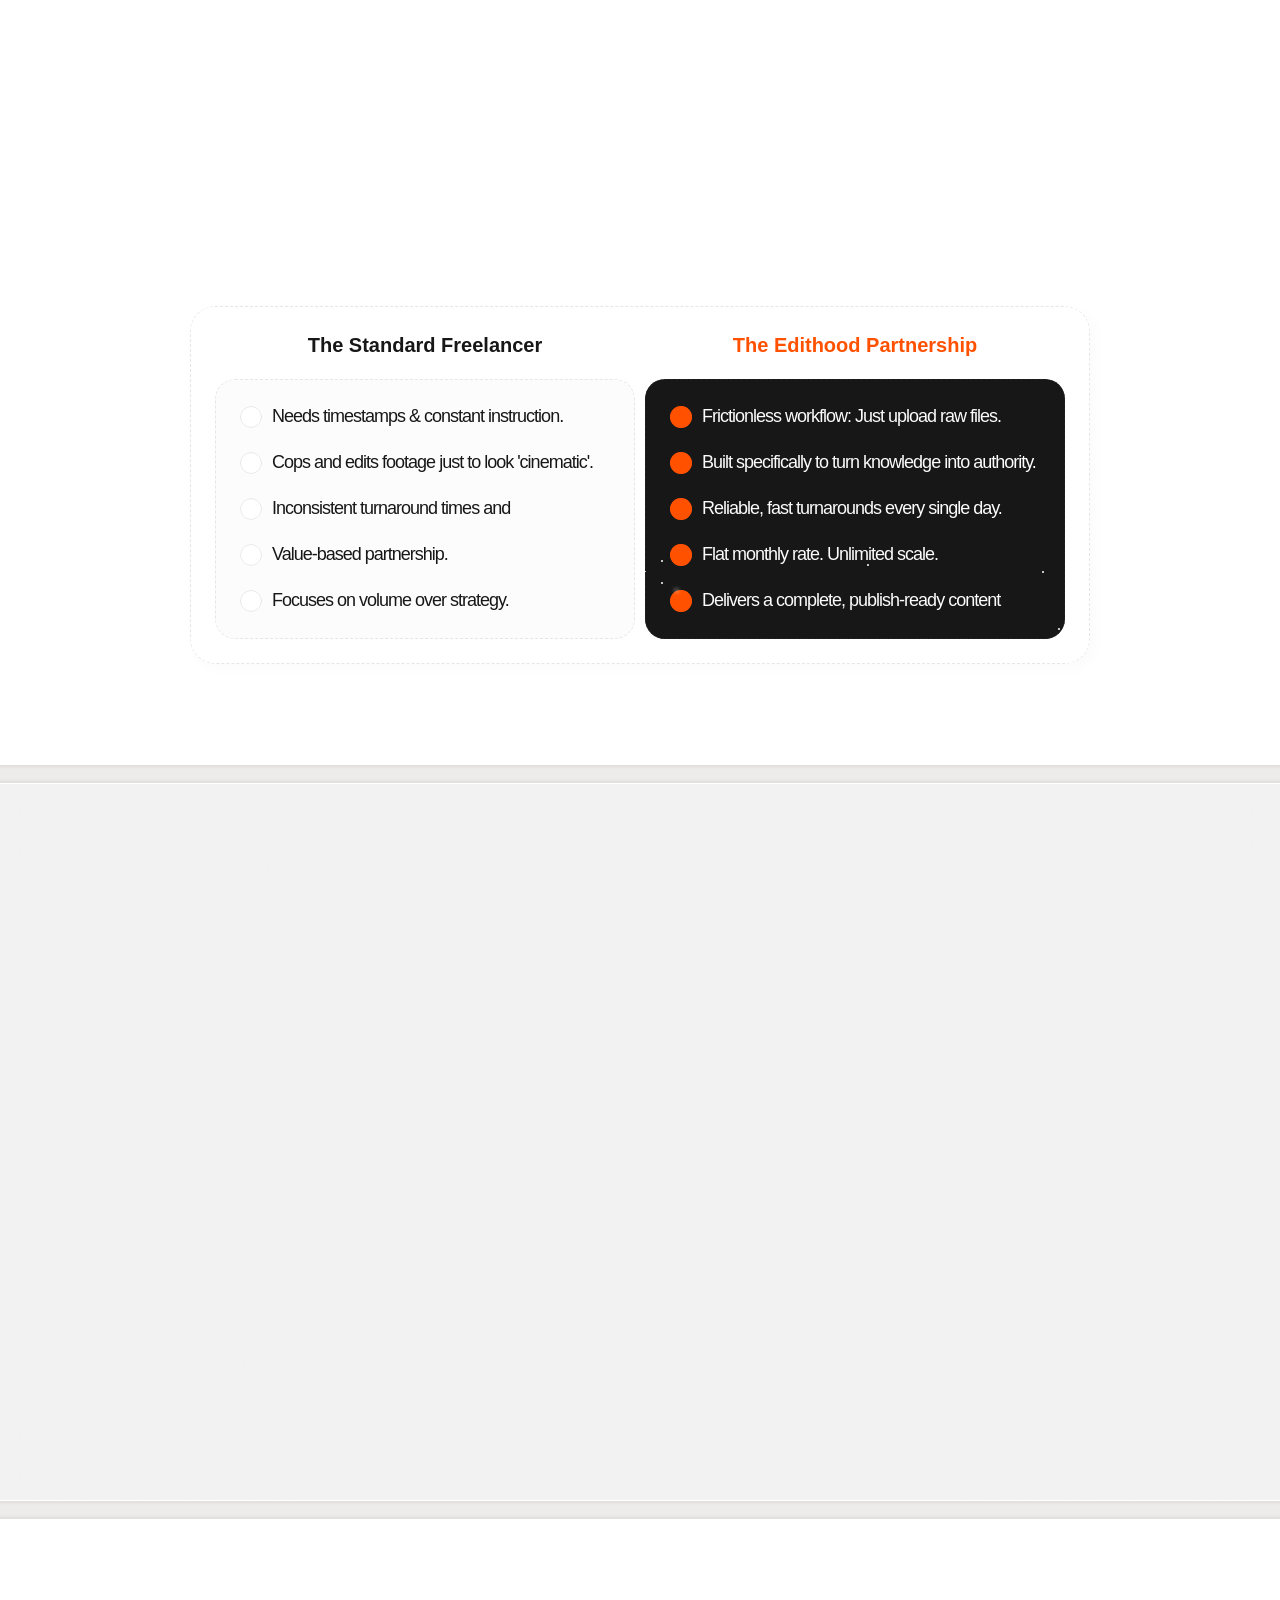
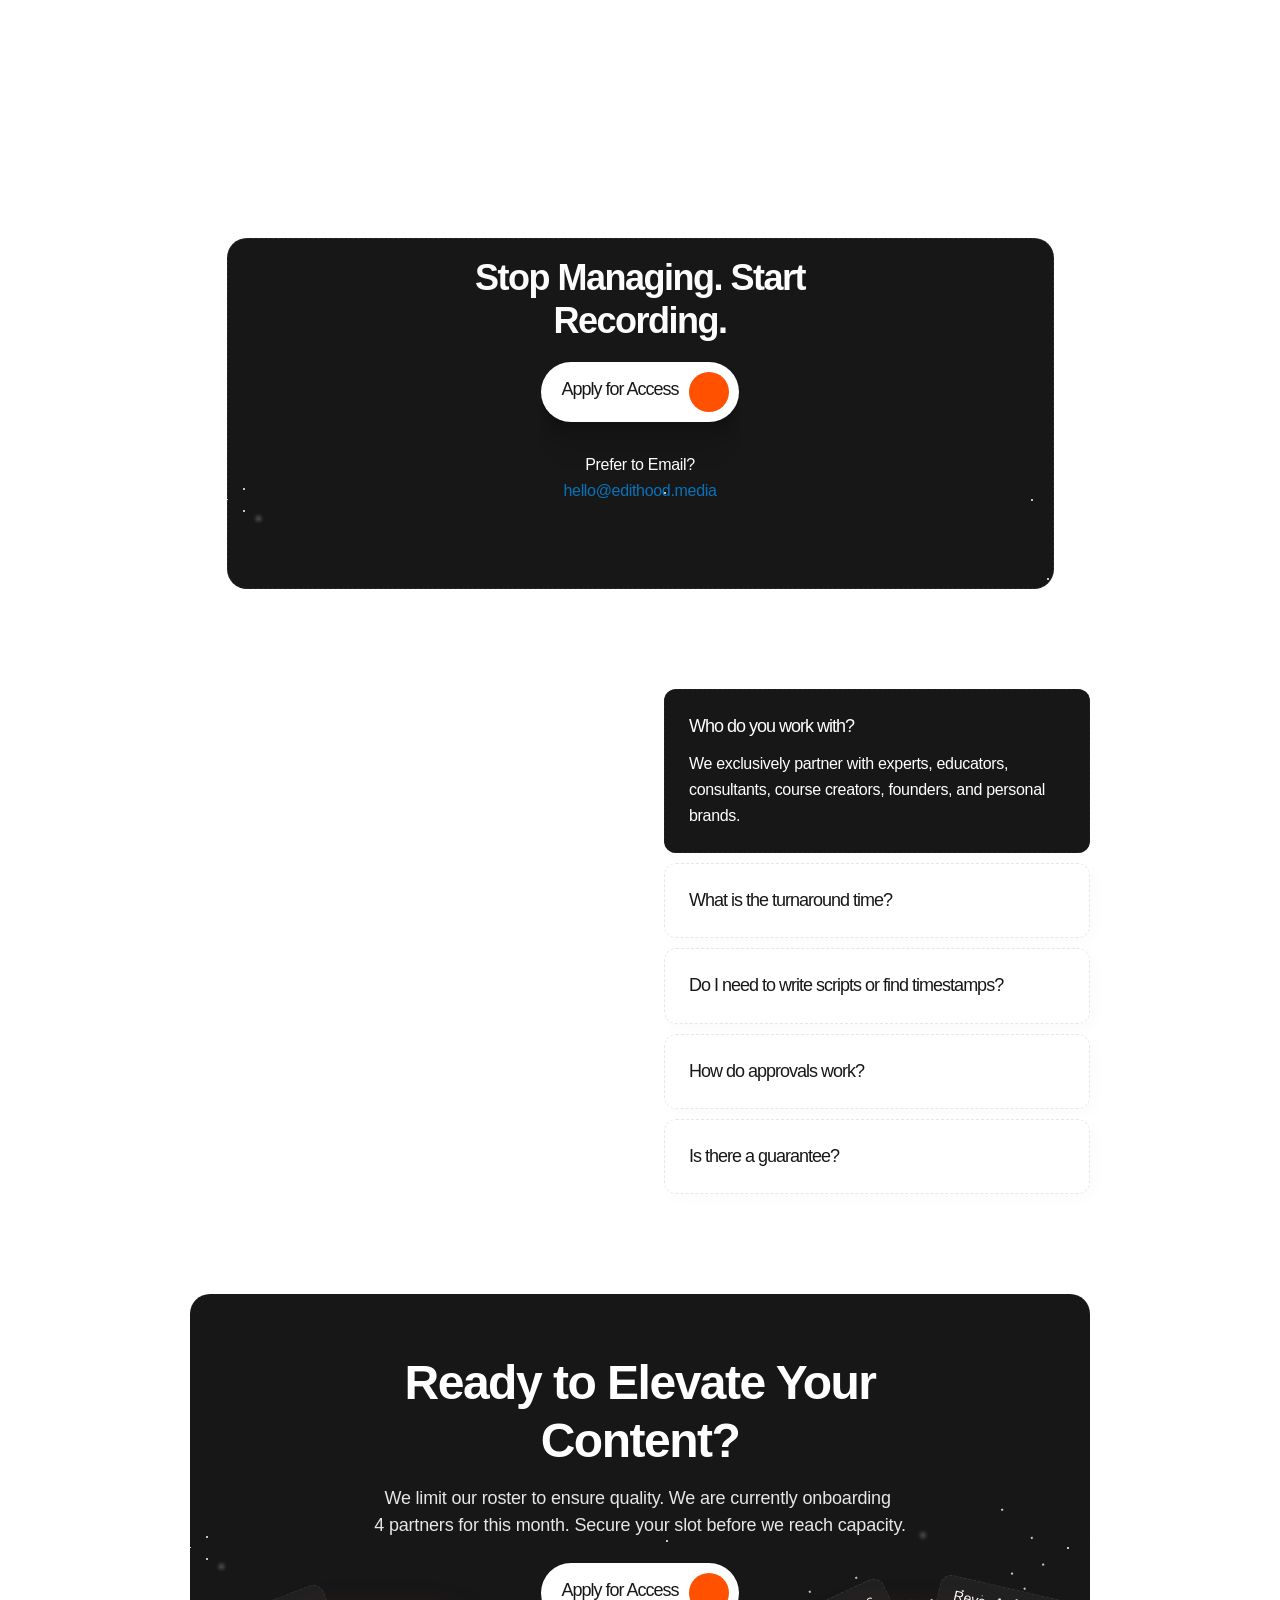
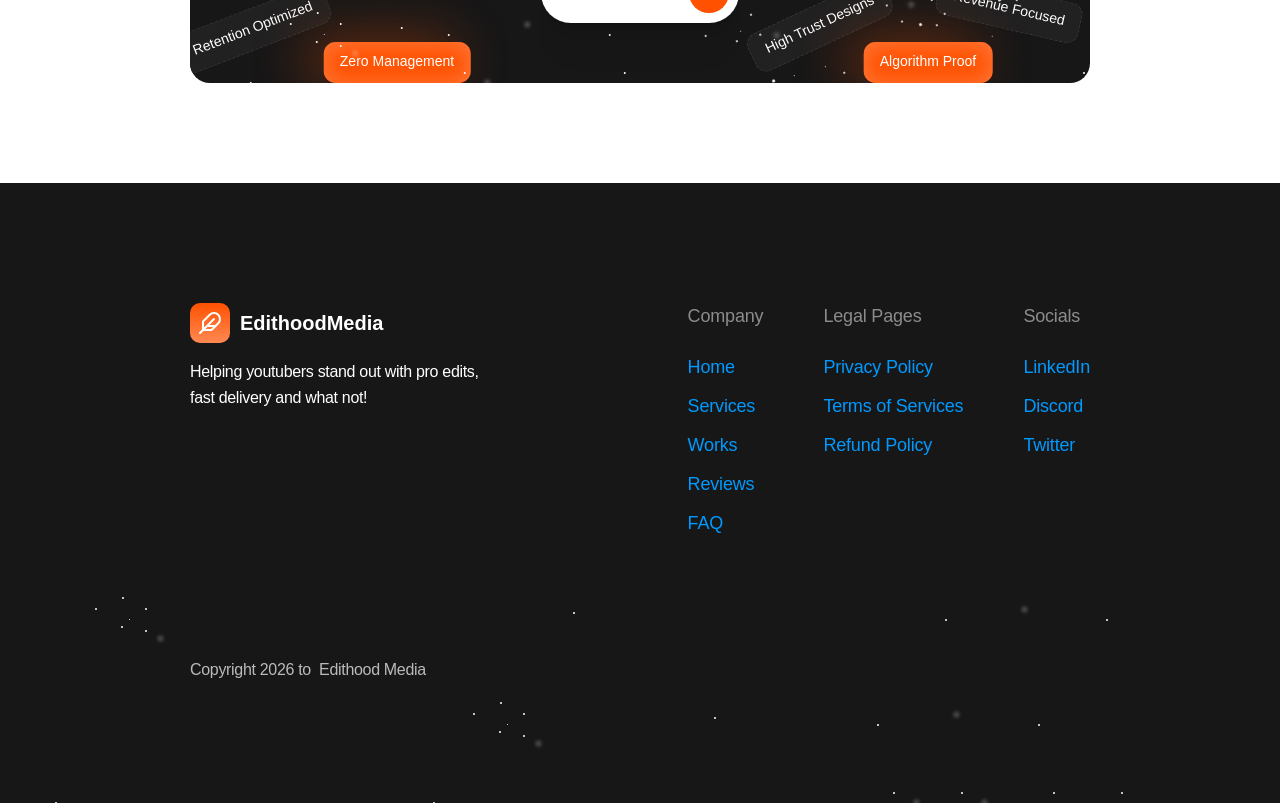
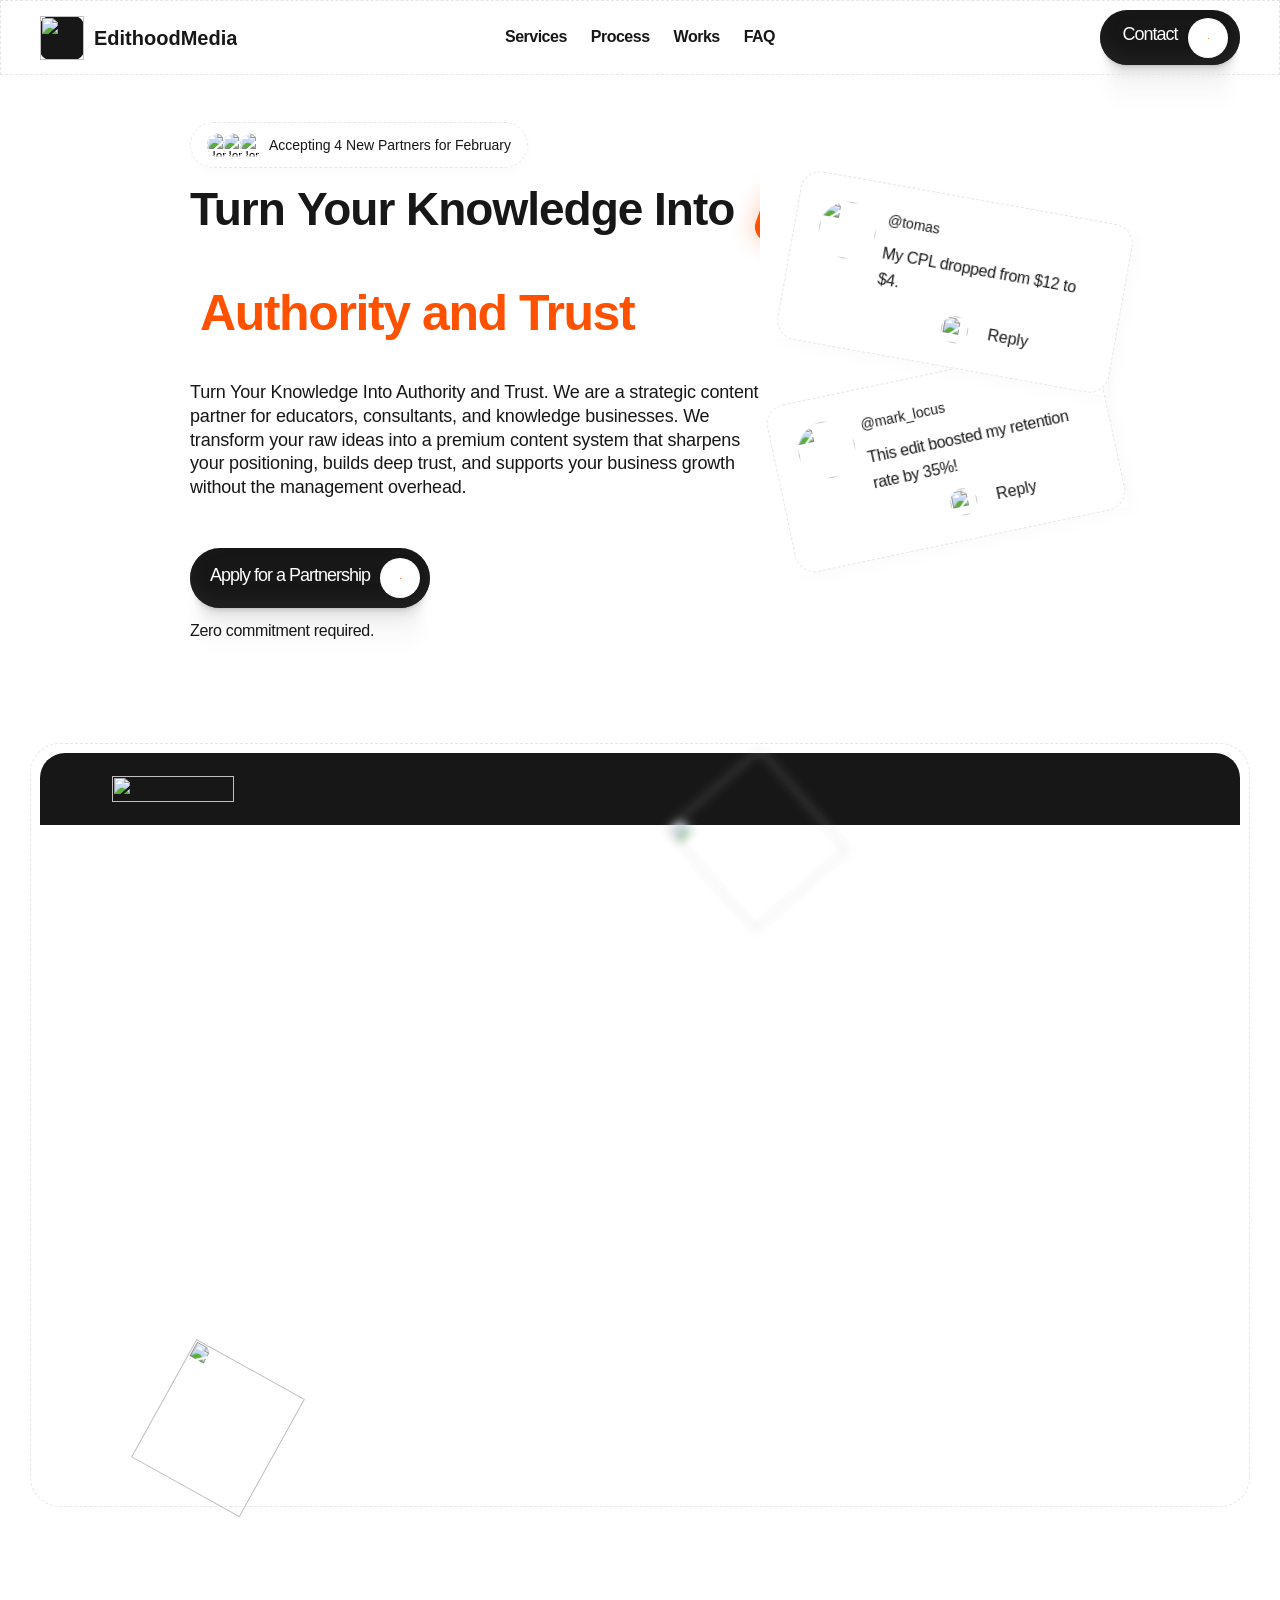
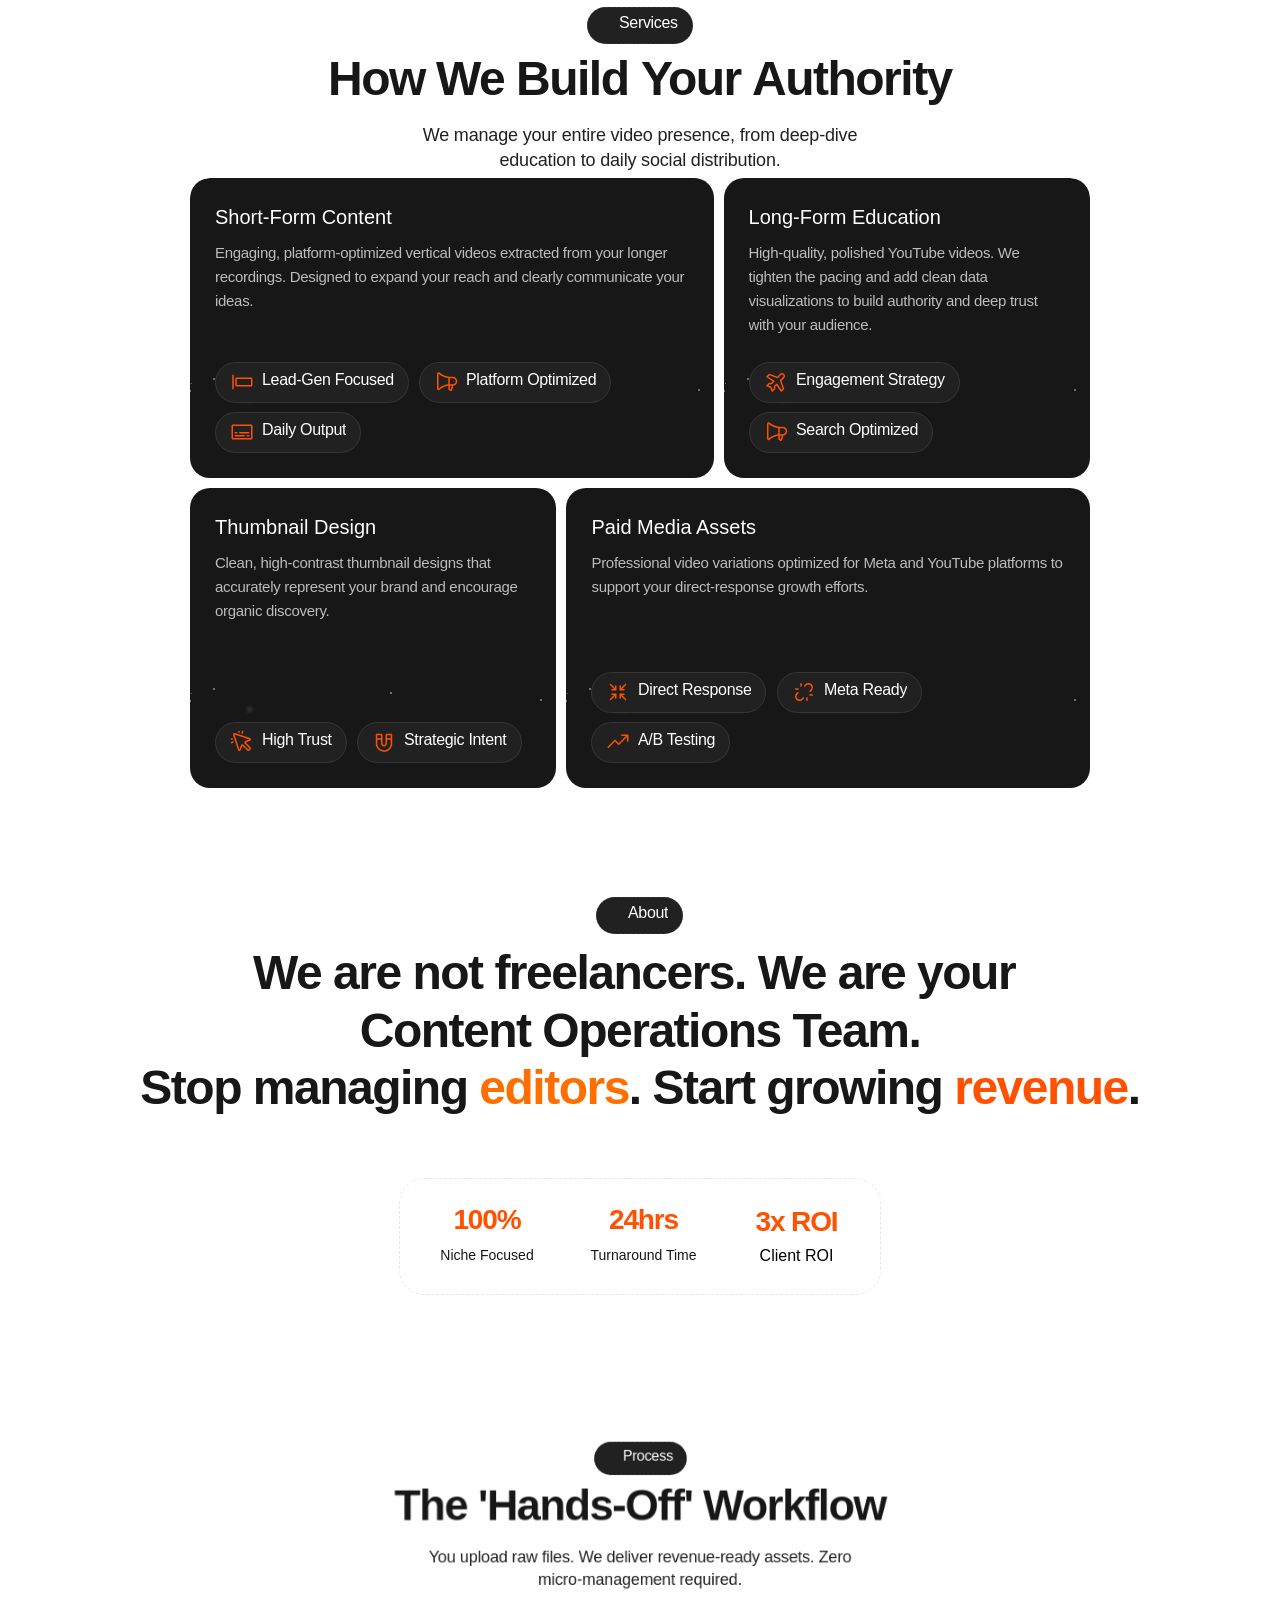
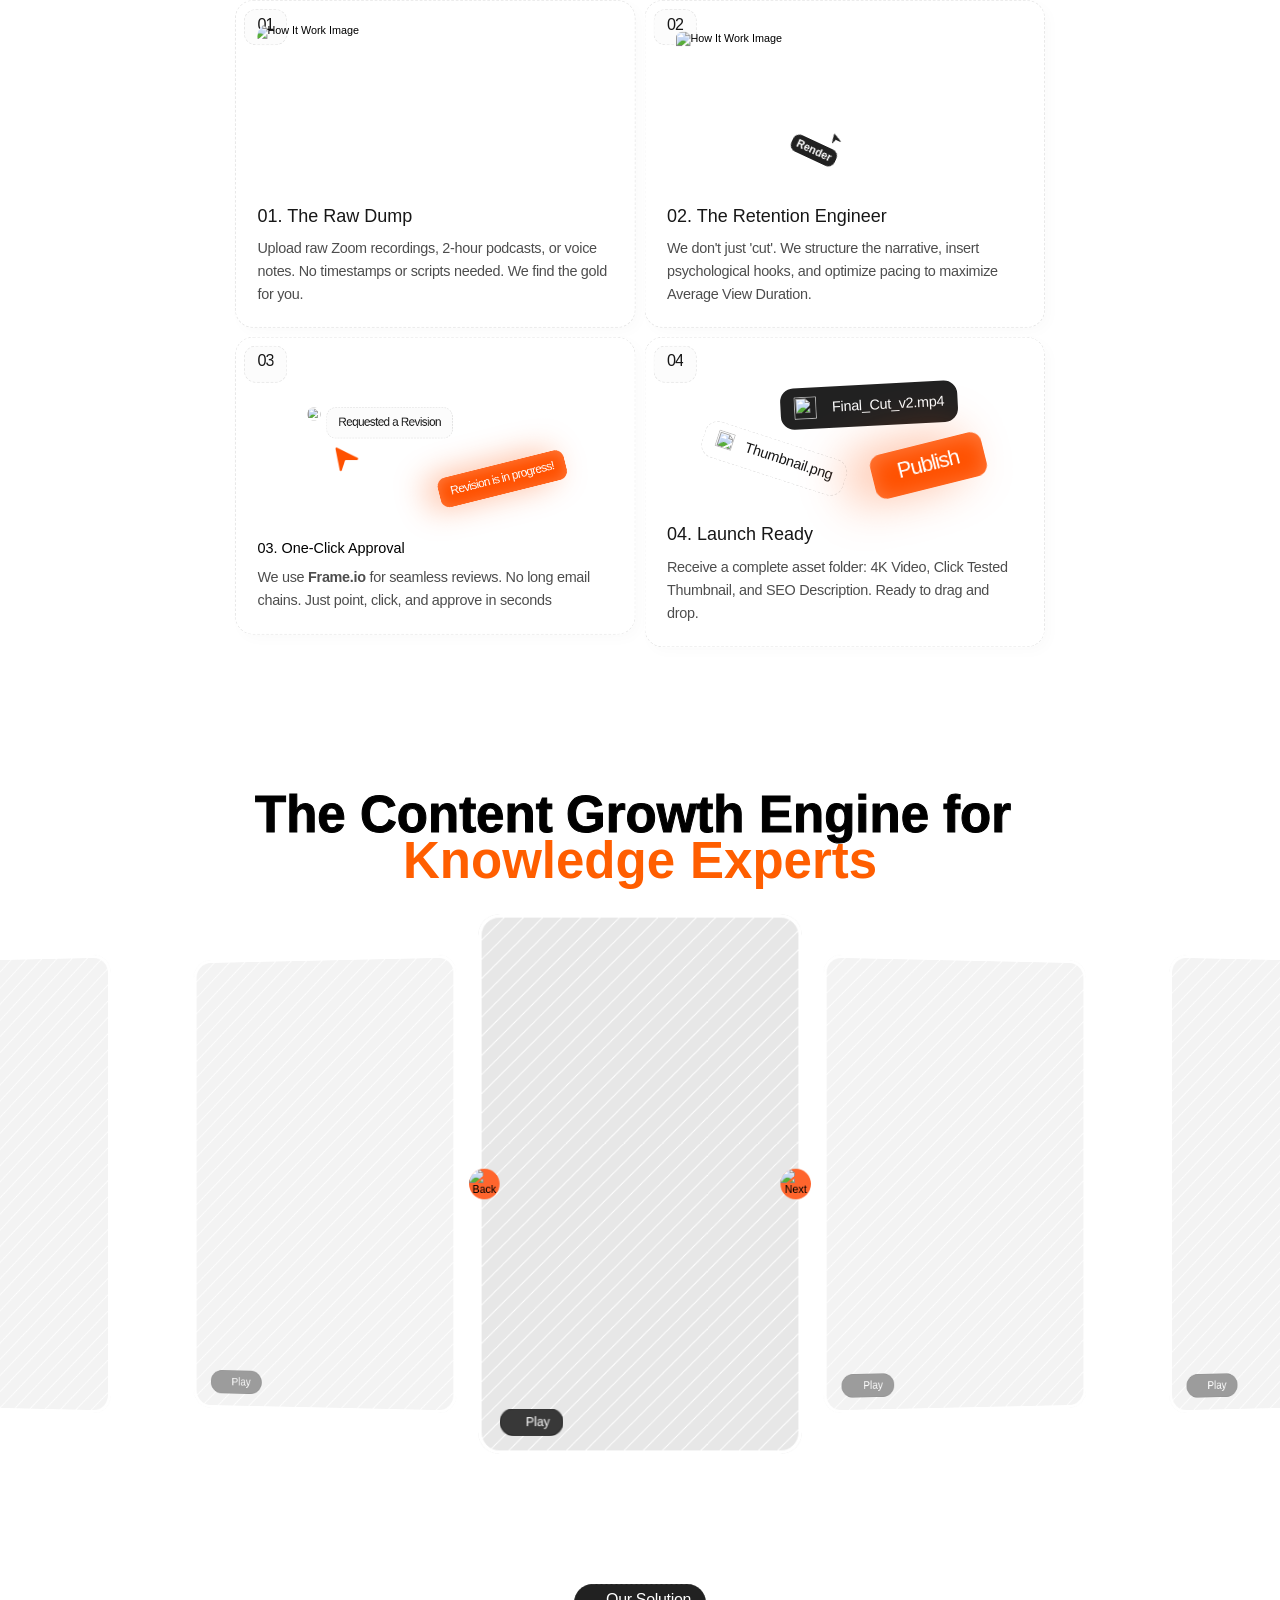
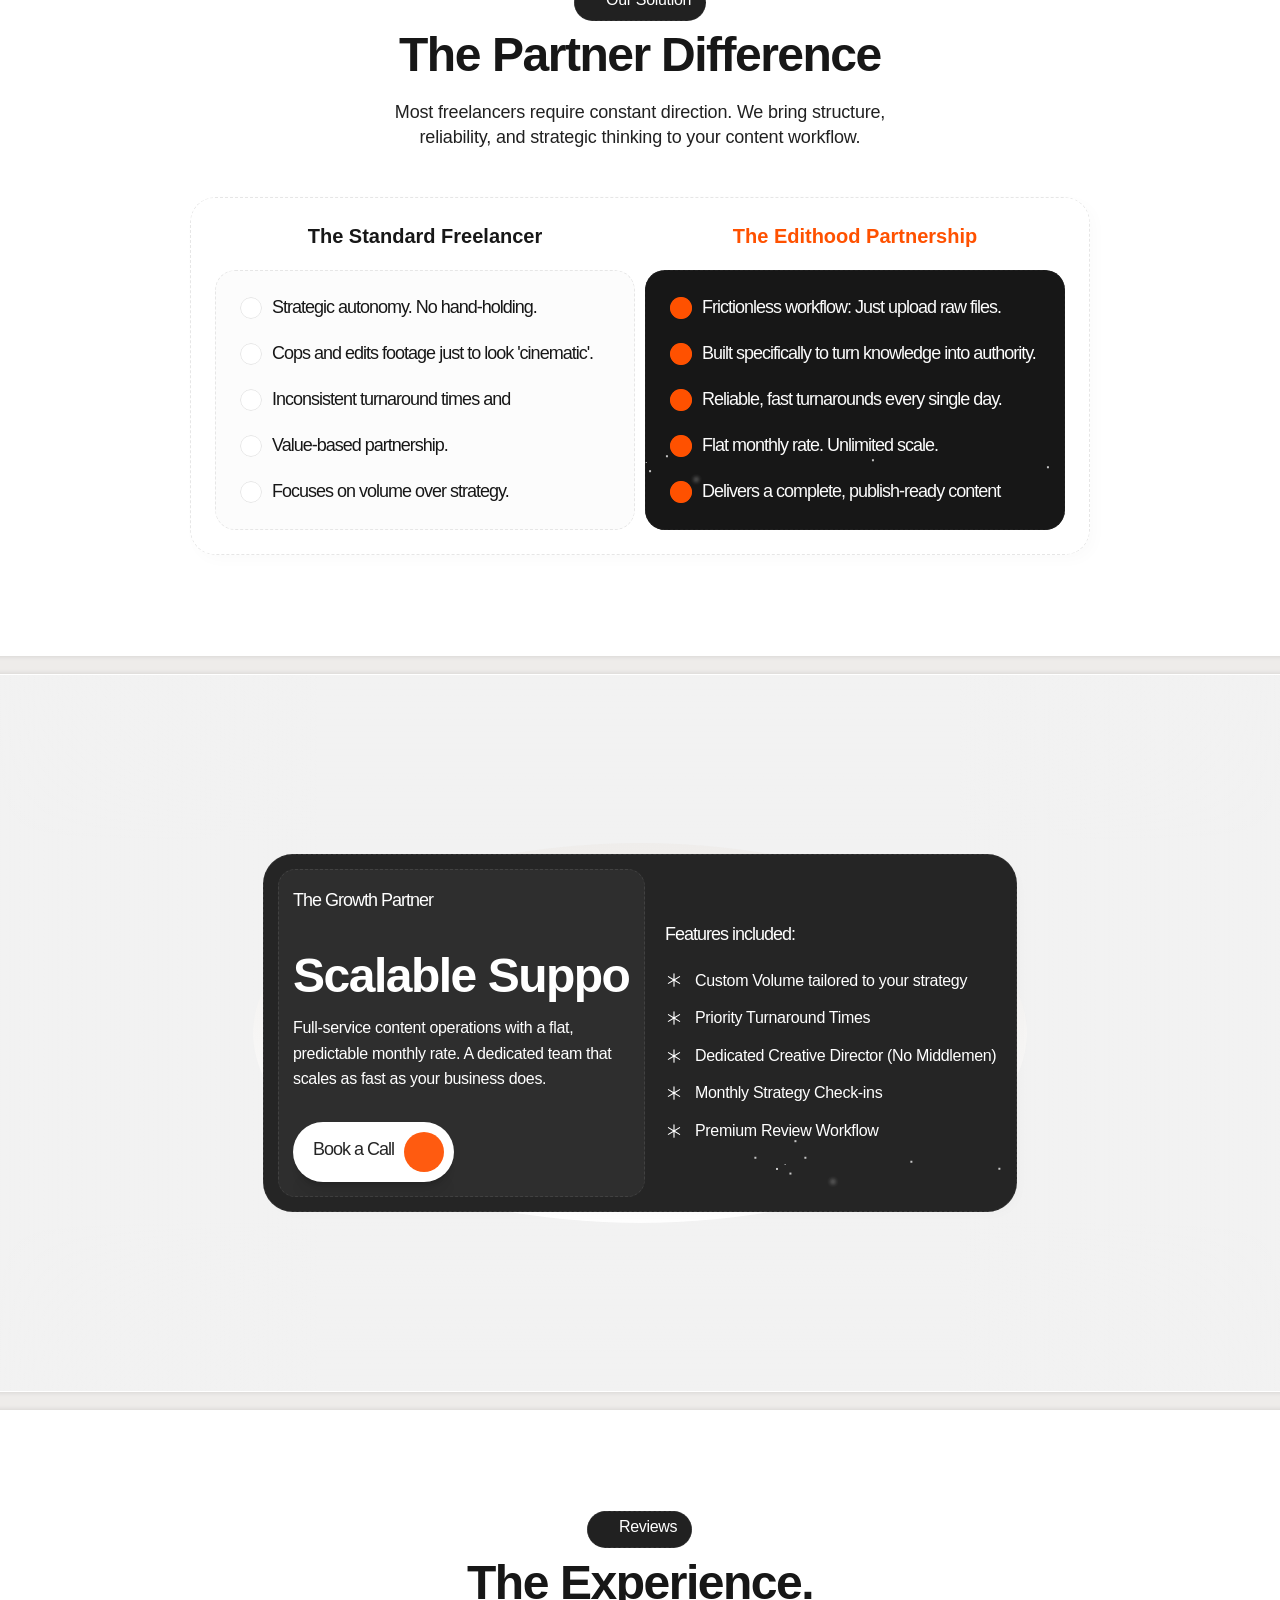
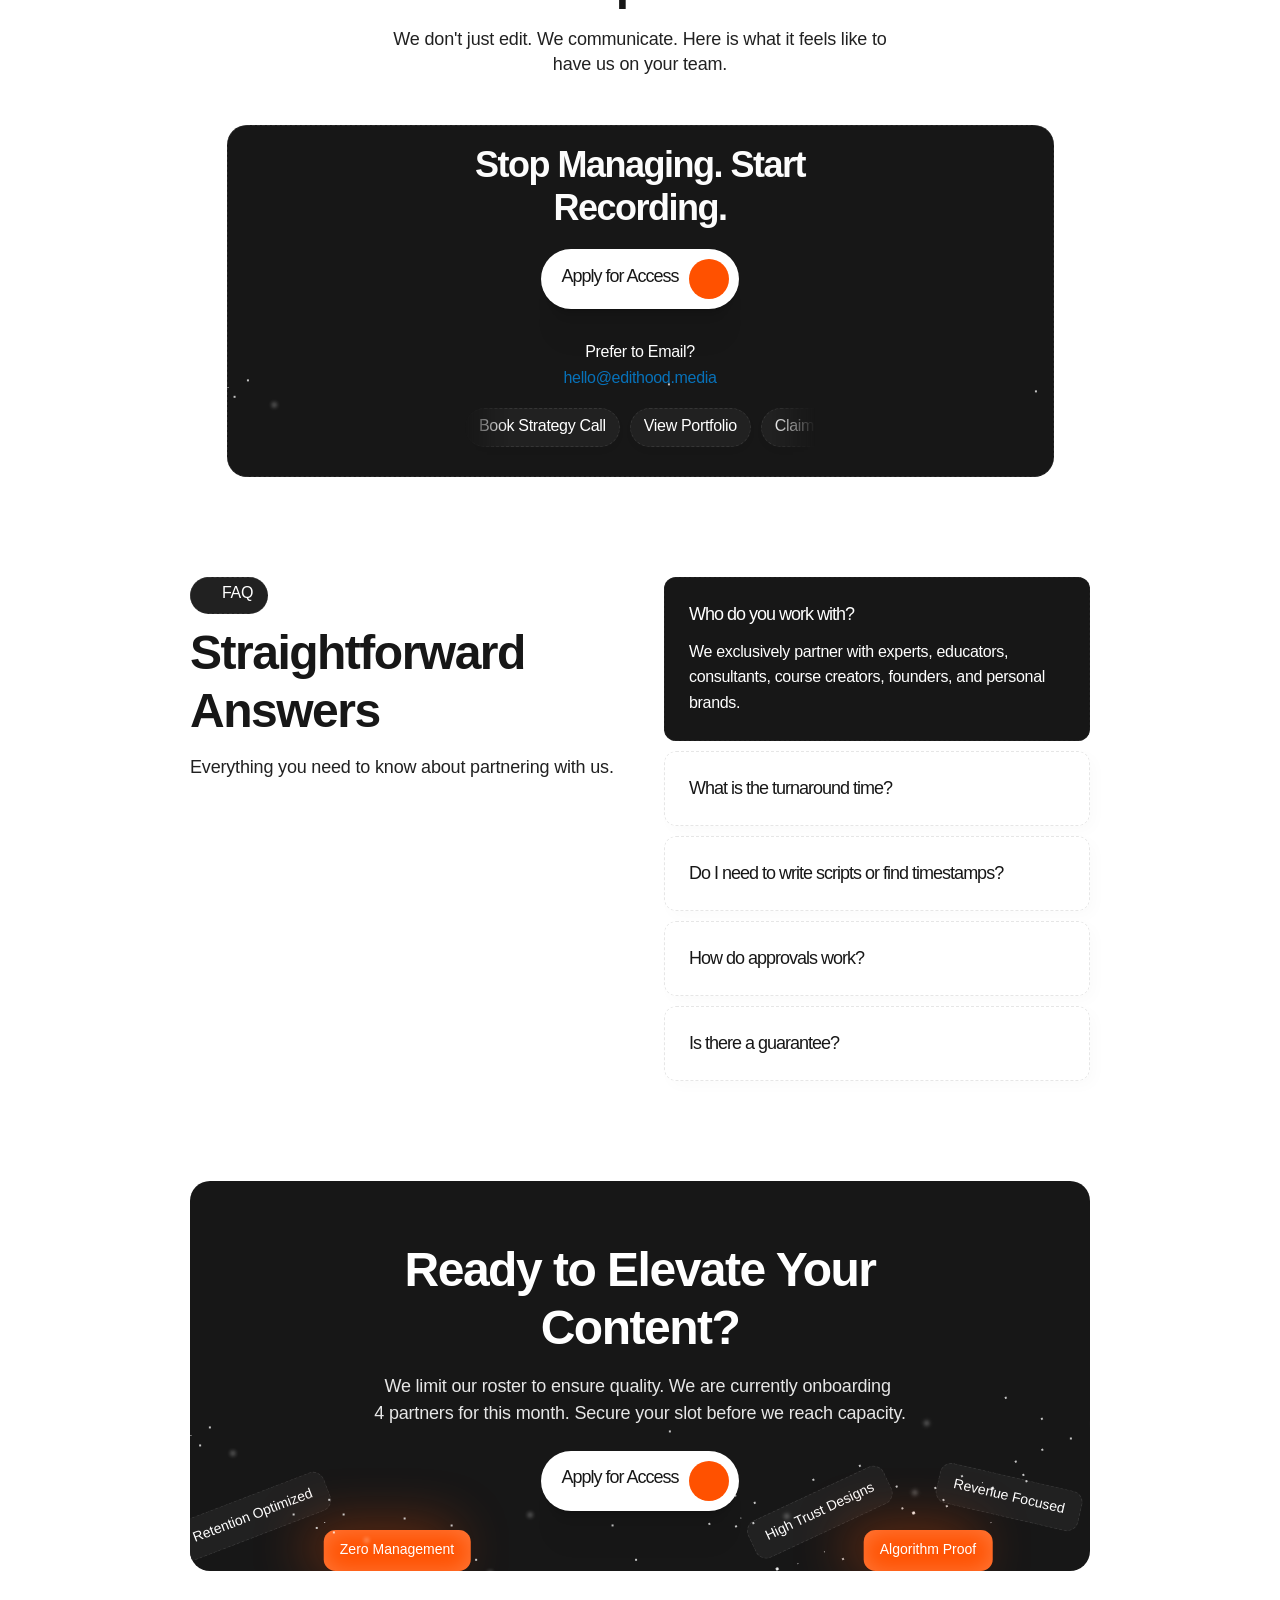
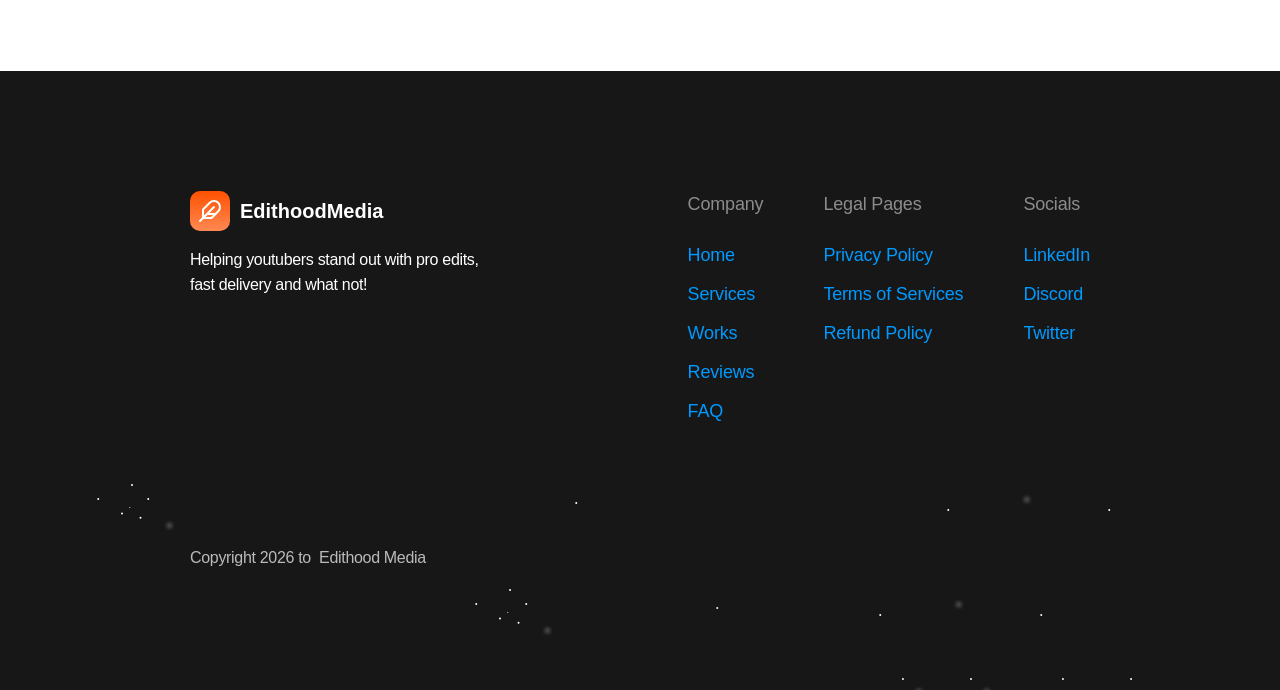
